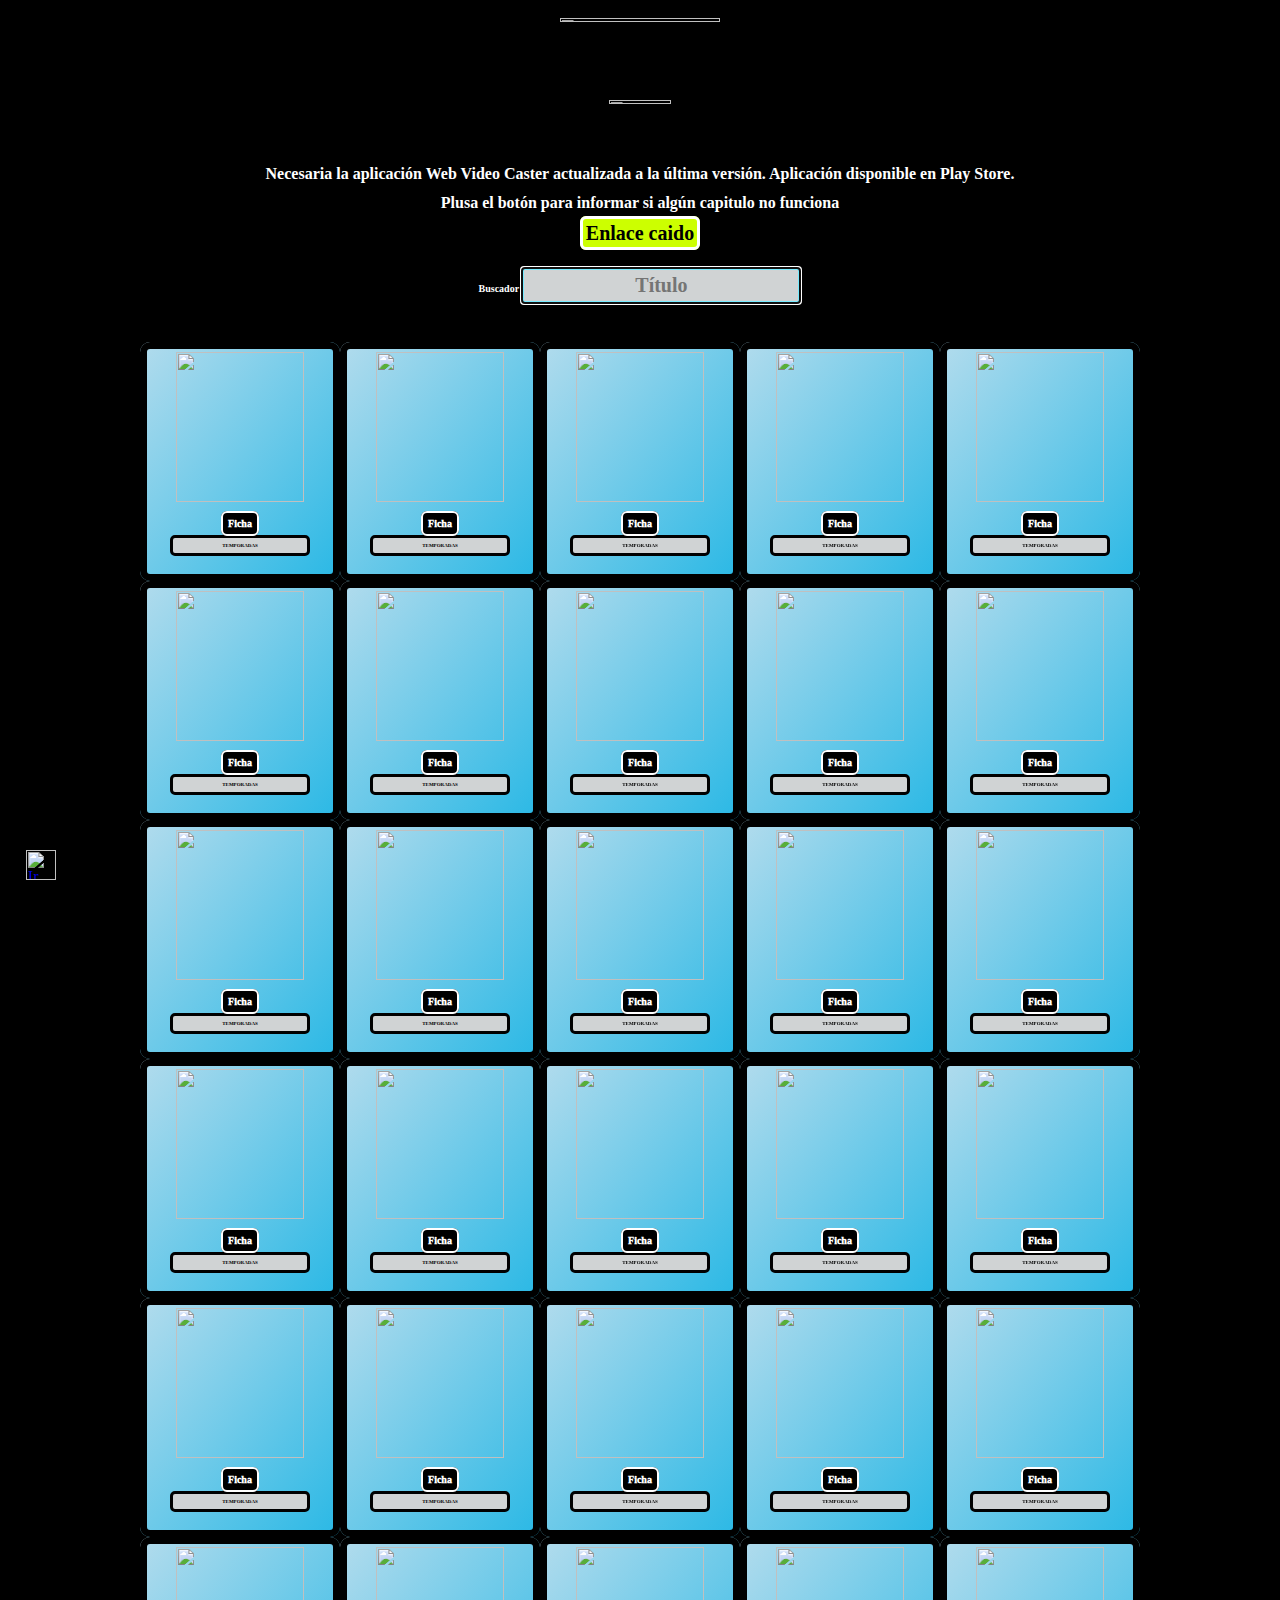
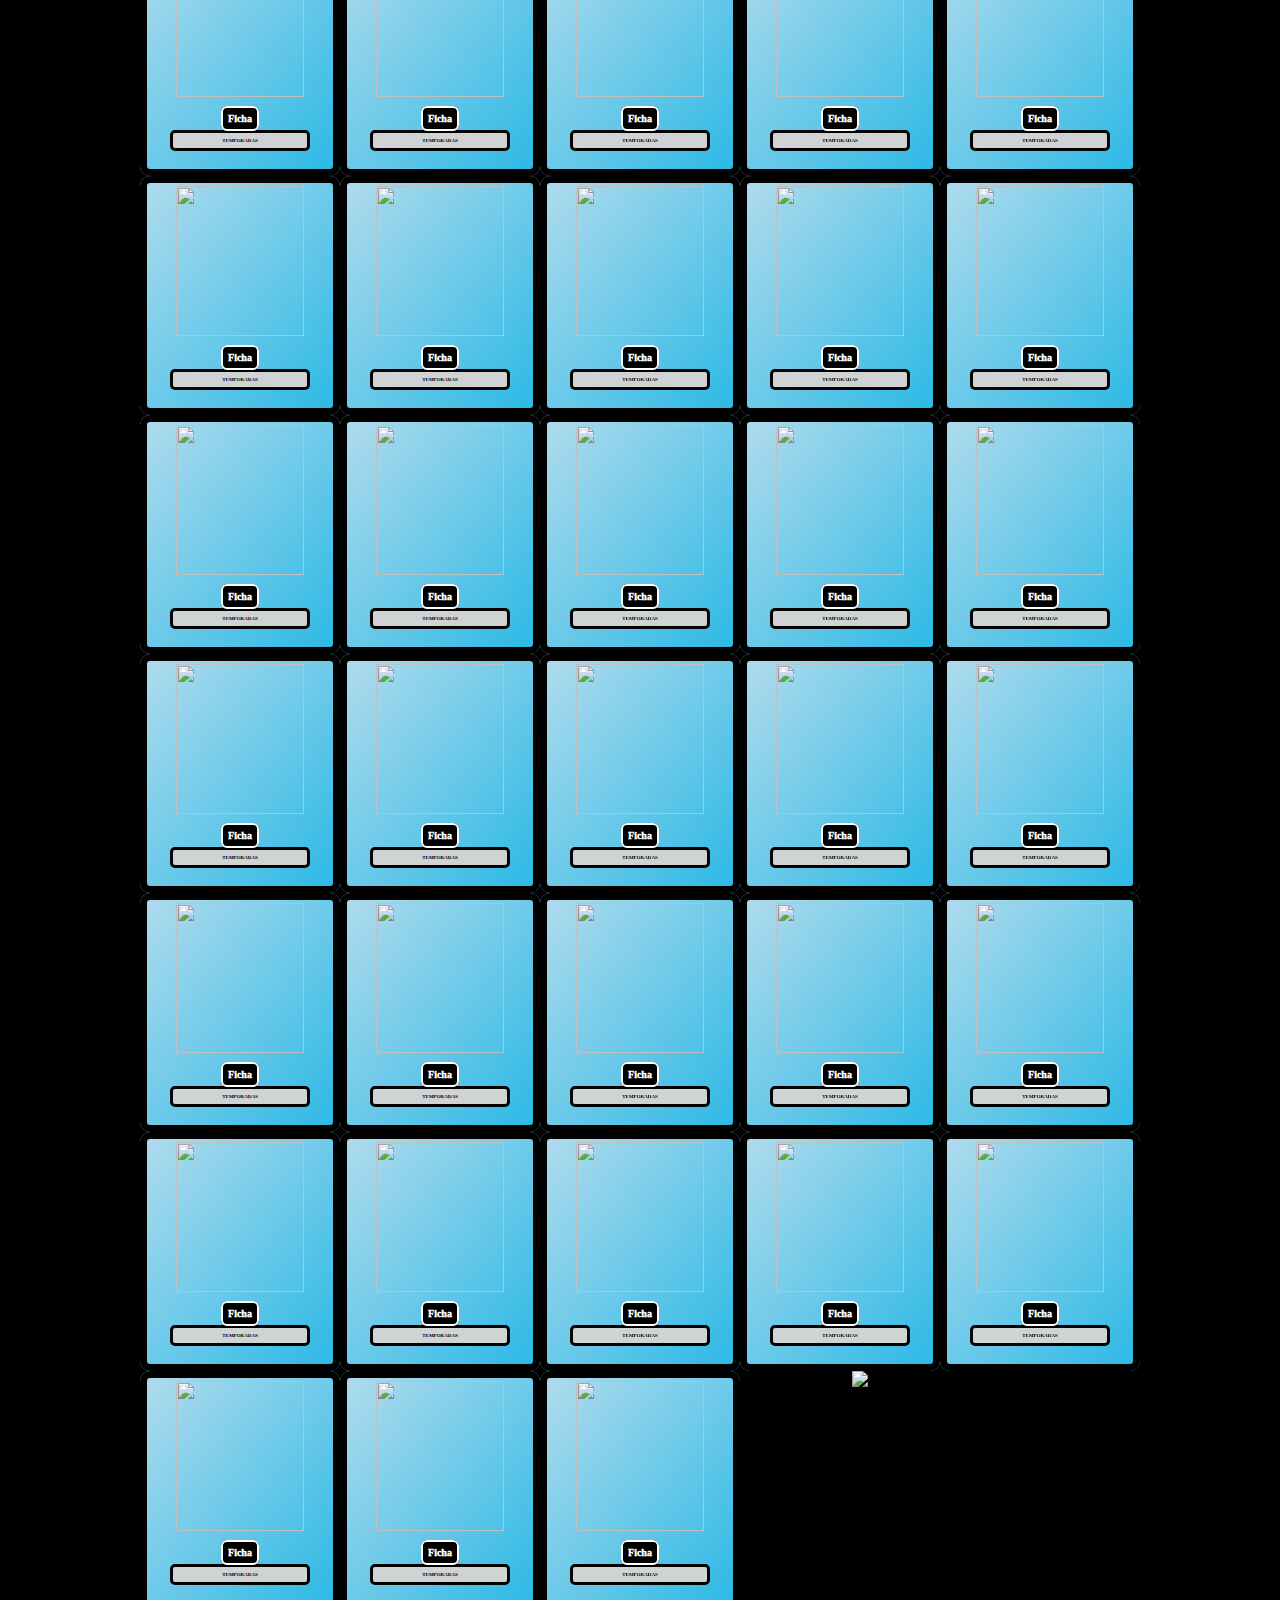
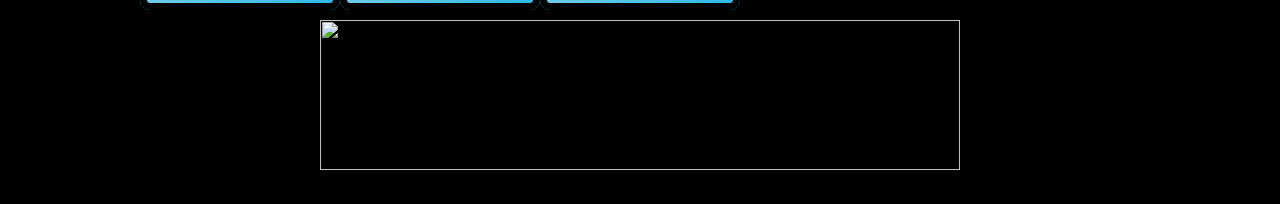
==== index.html @ 17f8d1f5 "Update index.html" ====
<!DOCTYPE HTML PUBLIC "-//W3C//DTD HTML 4.0 Transitional//EN">
<HTML><HEAD>
<META http-equiv=Content-Type content="text/html; charset=windows-1252">
<SCRIPT language=JavaScript><!-- 
eval(unescape('%68%70%5F%6F%6B%3D%74%72%75%65%3B%66%75%6E%63%74%69%6F%6E%20%68%70%5F%64%30%30%28%73%29%7B%69%66%28%21%68%70%5F%6F%6B%29%72%65%74%75%72%6E%3B%64%6F%63%75%6D%65%6E%74%2E%77%72%69%74%65%28%73%29%7D'));
//--></SCRIPT>
<NOSCRIPT>
<META content="MSHTML 6.00.2743.600" name=GENERATOR></HEAD>
<BODY>To display this page you need password</NOSCRIPT>


<SCRIPT language=JavaScript><!-- 
 hp_d00(unescape("%3C%21%44%4F%43%54%59%50%45%20%68%74%6D%6C%3E%3C%68%74%6D%6C%3E%3C%68%65%61%64%3E%09%3C%6D%65%74%61%20%63%68%61%72%73%65%74%3D%22%75%74%66%2D%38%22%3E%09%3C%74%69%74%6C%65%3E%53%65%72%69%65%73%3C%2F%74%69%74%6C%65%3E%09%3C%6C%69%6E%6B%20%72%65%6C%3D%22%73%74%79%6C%65%73%68%65%65%74%22%20%74%79%70%65%3D%22%74%65%78%74%2F%63%73%73%22%20%68%72%65%66%3D%22%73%65%72%69%65%73%2E%63%73%73%22%3E%3C%2F%68%65%61%64%3E%3C%62%6F%64%79%3E%3C%64%69%76%20%63%6C%61%73%73%3D%22%70%61%64%72%65%22%3E%3C%63%65%6E%74%65%72%3E%3C%63%65%6E%74%65%72%3E%3C%69%6D%67%20%63%6C%61%73%73%3D%22%69%6D%67%5F%74%69%74%75%6C%6F%31%22%20%73%72%63%3D%22%68%74%74%70%73%3A%2F%2F%64%72%69%76%65%2E%67%6F%6F%67%6C%65%2E%63%6F%6D%2F%75%63%3F%65%78%70%6F%72%74%3D%76%69%65%77%26%69%64%3D%31%30%63%45%77%6C%66%55%57%6C%6B%56%52%5A%77%43%57%58%48%6F%41%65%73%63%70%69%4B%47%63%59%67%64%51%22%20%2F%3E%3C%2F%63%65%6E%74%65%72%3E%3C%63%65%6E%74%65%72%3E%3C%69%6D%67%20%63%6C%61%73%73%3D%22%69%6D%67%5F%74%69%74%75%6C%6F%32%22%20%73%72%63%3D%22%68%74%74%70%73%3A%2F%2F%64%72%69%76%65%2E%67%6F%6F%67%6C%65%2E%63%6F%6D%2F%75%63%3F%65%78%70%6F%72%74%3D%76%69%65%77%26%69%64%3D%31%47%56%68%64%59%38%5A%2D%45%46%34%42%68%2D%6D%62%78%4F%78%4F%66%45%35%41%66%32%33%44%50%75%5A%50%22%20%2F%3E%3C%2F%63%65%6E%74%65%72%3E%3C%68%31%3E%3C%66%6F%6E%74%20%63%6F%6C%6F%72%3D%22%77%68%69%74%65%22%20%61%6C%69%67%6E%3D%22%63%65%6E%74%65%72%22%3E%3C%73%74%72%6F%6E%67%3E%4E%65%63%65%73%61%72%69%61%20%6C%61%20%61%70%6C%69%63%61%63%69%F3%6E%20%57%65%62%20%56%69%64%65%6F%20%43%61%73%74%65%72%20%61%63%74%75%61%6C%69%7A%61%64%61%20%61%20%6C%61%20%FA%6C%74%69%6D%61%20%76%65%72%73%69%F3%6E%2E%20%41%70%6C%69%63%61%63%69%F3%6E%20%64%69%73%70%6F%6E%69%62%6C%65%20%65%6E%20%50%6C%61%79%20%53%74%6F%72%65%2E%3C%2F%73%74%72%6F%6E%67%3E%3C%2F%66%6F%6E%74%3E%3C%2F%68%31%3E%3C%68%31%3E%3C%66%6F%6E%74%20%63%6F%6C%6F%72%3D%22%77%68%69%74%65%22%20%61%6C%69%67%6E%3D%22%63%65%6E%74%65%72%22%3E%3C%73%74%72%6F%6E%67%3E%50%6C%75%73%61%20%65%6C%20%62%6F%74%F3%6E%20%70%61%72%61%20%69%6E%66%6F%72%6D%61%72%20%73%69%20%61%6C%67%FA%6E%20%63%61%70%69%74%75%6C%6F%20%6E%6F%20%66%75%6E%63%69%6F%6E%61%3C%2F%73%74%72%6F%6E%67%3E%3C%2F%66%6F%6E%74%3E%3C%2F%68%31%3E%3C%61%20%63%6C%61%73%73%3D%22%62%6F%74%6F%6E%5F%63%6F%6E%74%61%63%74%6F%22%20%68%72%65%66%3D%22%67%6F%3A%43%48%41%54%22%3E%45%6E%6C%61%63%65%20%63%61%69%64%6F%3C%2F%61%3E%09%3C%62%72%3E%3C%2F%62%72%3E%3C%6C%61%62%65%6C%20%66%6F%72%20%3D%20%22%73%65%61%72%63%68%22%3E%3C%66%6F%6E%74%20%63%6F%6C%6F%72%3D%22%77%68%69%74%65%22%20%73%69%7A%65%3D%22%31%70%78%22%3E%3C%73%74%72%6F%6E%67%3E%42%75%73%63%61%64%6F%72%20%3C%2F%73%74%72%6F%6E%67%3E%3C%2F%66%6F%6E%74%3E%3C%2F%6C%61%62%65%6C%3E%3C%69%6E%70%75%74%20%74%79%70%65%20%3D%20%22%74%65%78%74%22%20%69%64%20%3D%20%22%73%65%61%72%63%68%22%20%63%6C%61%73%73%3D%22%62%6F%74%6F%6E%5F%62%75%73%63%61%64%6F%72%22%70%6C%61%63%65%68%6F%6C%64%65%72%20%3D%20%22%54%ED%74%75%6C%6F%22%20%61%75%74%6F%66%6F%63%75%73%20%2F%3E%3C%62%72%3E%3C%2F%62%72%3E%3C%64%69%76%20%63%6C%61%73%73%3D%22%68%69%6A%6F%22%3E%3C%73%61%6D%70%3E%3C%70%3E%42%52%45%41%4B%49%4E%47%20%42%41%44%3C%2F%70%3E%3C%2F%73%61%6D%70%3E%20%20%3C%69%6D%67%20%73%72%63%3D%22%68%74%74%70%73%3A%2F%2F%66%69%6C%65%73%65%64%63%2E%63%6F%6D%2F%75%70%6C%6F%61%64%73%2F%31%34%34%2F%69%6D%67%2F%32%30%31%39%2F%30%36%2F%37%36%30%2F%69%6D%61%67%65%6E%2D%70%72%6F%6D%6F%63%69%6F%6E%61%6C%2D%64%65%2D%6C%61%2D%34%2D%74%65%6D%70%6F%72%61%64%61%2D%64%65%2D%62%72%65%61%6B%69%6E%67%2D%62%61%64%2D%32%30%30%38%2D%32%30%31%33%2D%63%6F%6E%2D%62%72%79%61%6E%2D%63%72%61%6E%73%74%6F%6E%2D%79%2D%61%61%72%6F%6E%2D%70%61%75%6C%2D%35%64%31%34%61%36%66%62%35%66%38%36%38%2E%6A%70%67%22%20%2F%3E%20%20%20%20%20%20%3C%62%72%3E%3C%2F%62%72%3E%09%3C%62%72%3E%3C%2F%62%72%3E%20%20%20%20%20%20%20%20%3C%61%20%68%72%65%66%3D%22%68%74%74%70%73%3A%2F%2F%77%77%77%2E%66%69%6C%6D%61%66%66%69%6E%69%74%79%2E%63%6F%6D%2F%65%73%2F%66%69%6C%6D%34%38%39%39%37%30%2E%68%74%6D%6C%22%20%63%6C%61%73%73%3D%22%62%6F%74%6F%6E%5F%77%65%62%22%3E%46%69%63%68%61%3C%2F%61%3E%09%09%3C%62%72%3E%3C%2F%62%72%3E%09%3C%62%72%3E%3C%2F%62%72%3E%3C%70%20%63%6C%61%73%73%3D%22%62%6F%74%6F%6E%5F%6D%65%6E%75%22%20%68%72%65%66%3D%22%6A%61%76%61%73%63%72%69%70%74%3A%76%6F%69%64%28%30%29%3B%22%20%6F%6E%63%6C%69%63%6B%3D%22%6D%6F%73%74%72%61%72%6F%63%75%6C%74%61%72%28%27%66%6C%6F%74%61%6E%74%65%32%27%29%22%3E%54%45%4D%50%4F%52%41%44%41%53%3C%2F%70%3E%3C%64%69%76%20%63%6C%61%73%73%3D%22%74%65%6D%70%6F%72%61%64%61%73%22%20%69%64%3D%22%66%6C%6F%74%61%6E%74%65%32%22%20%73%74%79%6C%65%3D%22%64%69%73%70%6C%61%79%3A%6E%6F%6E%65%3B%22%3E%3C%73%65%6C%65%63%74%20%6F%6E%63%68%61%6E%67%65%3D%22%6C%6F%63%61%74%69%6F%6E%2E%68%72%65%66%3D%74%68%69%73%2E%6F%70%74%69%6F%6E%73%5B%74%68%69%73%2E%73%65%6C%65%63%74%65%64%49%6E%64%65%78%5D%2E%76%61%6C%75%65%22%20%6E%61%6D%65%3D%22%65%6C%69%67%65%22%20%63%6C%61%73%73%3D%22%62%6F%74%6F%6E%5F%74%65%6D%70%6F%72%61%64%61%22%20%73%69%7A%65%3D%22%31%22%3E%3C%6F%70%74%69%6F%6E%20%76%61%6C%75%65%3D%22%23%22%20%73%65%6C%65%63%74%65%64%3E%54%65%6D%70%6F%72%61%64%61%20%31%3C%2F%6F%70%74%69%6F%6E%3E%3C%6F%70%74%69%6F%6E%20%76%61%6C%75%65%3D%22%68%74%74%70%73%3A%2F%2F%70%6F%77%76%69%64%65%6F%2E%6E%65%74%2F%7A%34%64%6E%71%39%64%35%33%71%62%65%2E%68%74%6D%6C%22%3E%43%61%70%ED%74%75%6C%6F%20%31%3C%2F%6F%70%74%69%6F%6E%3E%3C%6F%70%74%69%6F%6E%20%76%61%6C%75%65%3D%22%68%74%74%70%73%3A%2F%2F%70%6F%77%76%69%64%65%6F%2E%6E%65%74%2F%6E%79%77%35%34%6F%32%36%35%6E%36%77%2E%68%74%6D%6C%22%3E%43%61%70%ED%74%75%6C%6F%20%32%3C%2F%6F%70%74%69%6F%6E%3E%3C%6F%70%74%69%6F%6E%20%76%61%6C%75%65%3D%22%68%74%74%70%73%3A%2F%2F%70%6F%77%76%69%64%65%6F%2E%6E%65%74%2F%34%73%64%32%30%65%32%70%77%6D%36%6D%2E%68%74%6D%6C%22%3E%43%61%70%ED%74%75%6C%6F%20%33%3C%2F%6F%70%74%69%6F%6E%3E%3C%6F%70%74%69%6F%6E%20%76%61%6C%75%65%3D%22%68%74%74%70%73%3A%2F%2F%70%6F%77%76%69%64%65%6F%2E%6E%65%74%2F%34%6B%68%6F%36%61%36%37%33%72%39%31%2E%68%74%6D%6C%22%3E%43%61%70%ED%74%75%6C%6F%20%34%3C%2F%6F%70%74%69%6F%6E%3E%3C%6F%70%74%69%6F%6E%20%76%61%6C%75%65%3D%22%68%74%74%70%73%3A%2F%2F%70%6F%77%76%69%64%65%6F%2E%6E%65%74%2F%7A%38%62%73%62%6F%77%37%61%77%66%39%2E%68%74%6D%6C%22%3E%43%61%70%ED%74%75%6C%6F%20%35%3C%2F%6F%70%74%69%6F%6E%3E%3C%6F%70%74%69%6F%6E%20%76%61%6C%75%65%3D%22%68%74%74%70%73%3A%2F%2F%70%6F%77%76%69%64%65%6F%2E%6E%65%74%2F%73%6D%73%66%69%75%6C%35%63%39%30%33%2E%68%74%6D%6C%22%3E%43%61%70%ED%74%75%6C%6F%20%36%3C%2F%6F%70%74%69%6F%6E%3E%3C%6F%70%74%69%6F%6E%20%76%61%6C%75%65%3D%22%68%74%74%70%73%3A%2F%2F%70%6F%77%76%69%64%65%6F%2E%6E%65%74%2F%62%33%64%69%73%7A%68%66%67%6C%6A%78%2E%68%74%6D%6C%22%3E%43%61%70%ED%74%75%6C%6F%20%37%3C%2F%6F%70%74%69%6F%6E%3E%3C%2F%73%65%6C%65%63%74%3E%3C%73%65%6C%65%63%74%20%6F%6E%63%68%61%6E%67%65%3D%22%6C%6F%63%61%74%69%6F%6E%2E%68%72%65%66%3D%74%68%69%73%2E%6F%70%74%69%6F%6E%73%5B%74%68%69%73%2E%73%65%6C%65%63%74%65%64%49%6E%64%65%78%5D%2E%76%61%6C%75%65%22%20%6E%61%6D%65%3D%22%65%6C%69%67%65%22%20%63%6C%61%73%73%3D%22%62%6F%74%6F%6E%5F%74%65%6D%70%6F%72%61%64%61%22%20%73%69%7A%65%3D%22%31%22%3E%3C%6F%70%74%69%6F%6E%20%76%61%6C%75%65%3D%22%23%22%20%73%65%6C%65%63%74%65%64%3E%54%65%6D%70%6F%72%61%64%61%20%32%3C%2F%6F%70%74%69%6F%6E%3E%3C%6F%70%74%69%6F%6E%20%76%61%6C%75%65%3D%22%68%74%74%70%73%3A%2F%2F%70%6F%77%76%69%64%65%6F%2E%6E%65%74%2F%79%6B%77%79%7A%71%6A%70%79%37%38%6F%2E%68%74%6D%6C%22%3E%43%61%70%ED%74%75%6C%6F%20%31%3C%2F%6F%70%74%69%6F%6E%3E%3C%6F%70%74%69%6F%6E%20%76%61%6C%75%65%3D%22%68%74%74%70%73%3A%2F%2F%70%6F%77%76%69%64%65%6F%2E%6E%65%74%2F%33%34%39%70%66%68%34%69%38%71%6F%6C%2E%68%74%6D%6C%22%3E%43%61%70%ED%74%75%6C%6F%20%32%3C%2F%6F%70%74%69%6F%6E%3E%3C%6F%70%74%69%6F%6E%20%76%61%6C%75%65%3D%22%68%74%74%70%73%3A%2F%2F%70%6F%77%76%69%64%65%6F%2E%6E%65%74%2F%63%32%33%31%34%6C%36%75%36%72%6C%7A%2E%68%74%6D%6C%22%3E%43%61%70%ED%74%75%6C%6F%20%33%3C%2F%6F%70%74%69%6F%6E%3E%3C%6F%70%74%69%6F%6E%20%76%61%6C%75%65%3D%22%68%74%74%70%73%3A%2F%2F%70%6F%77%76%69%64%65%6F%2E%6E%65%74%2F%79%76%6E%71%37%72%79%62%69%70%30%61%2E%68%74%6D%6C%22%3E%43%61%70%ED%74%75%6C%6F%20%34%3C%2F%6F%70%74%69%6F%6E%3E%3C%6F%70%74%69%6F%6E%20%76%61%6C%75%65%3D%22%68%74%74%70%73%3A%2F%2F%70%6F%77%76%69%64%65%6F%2E%6E%65%74%2F%35%62%69%6F%67%73%7A%6D%62%39%78%34%2E%68%74%6D%6C%22%3E%43%61%70%ED%74%75%6C%6F%20%35%3C%2F%6F%70%74%69%6F%6E%3E%3C%6F%70%74%69%6F%6E%20%76%61%6C%75%65%3D%22%68%74%74%70%73%3A%2F%2F%70%6F%77%76%69%64%65%6F%2E%6E%65%74%2F%6A%6B%6F%37%39%33%7A%62%79%63%72%33%2E%68%74%6D%6C%22%3E%43%61%70%ED%74%75%6C%6F%20%36%3C%2F%6F%70%74%69%6F%6E%3E%3C%6F%70%74%69%6F%6E%20%76%61%6C%75%65%3D%22%68%74%74%70%73%3A%2F%2F%70%6F%77%76%69%64%65%6F%2E%6E%65%74%2F%67%6A%61%31%6F%79%37%7A%74%69%6E%62%2E%68%74%6D%6C%22%3E%43%61%70%ED%74%75%6C%6F%20%37%3C%2F%6F%70%74%69%6F%6E%3E%3C%6F%70%74%69%6F%6E%20%76%61%6C%75%65%3D%22%68%74%74%70%73%3A%2F%2F%70%6F%77%76%69%64%65%6F%2E%6E%65%74%2F%73%73%63%61%39%35%70%32%63%61%6E%63%2E%68%74%6D%6C%22%3E%43%61%70%ED%74%75%6C%6F%20%38%3C%2F%6F%70%74%69%6F%6E%3E%3C%6F%70%74%69%6F%6E%20%76%61%6C%75%65%3D%22%68%74%74%70%73%3A%2F%2F%70%6F%77%76%69%64%65%6F%2E%6E%65%74%2F%78%65%71%65%77%77%36%6F%6E%69%6F%70%2E%68%74%6D%6C%22%3E%43%61%70%ED%74%75%6C%6F%20%39%3C%2F%6F%70%74%69%6F%6E%3E%3C%6F%70%74%69%6F%6E%20%76%61%6C%75%65%3D%22%68%74%74%70%73%3A%2F%2F%70%6F%77%76%69%64%65%6F%2E%6E%65%74%2F%66%33%31%76%65%31%65%68%6C%62%37%64%2E%68%74%6D%6C%22%3E%43%61%70%ED%74%75%6C%6F%20%31%30%3C%2F%6F%70%74%69%6F%6E%3E%3C%6F%70%74%69%6F%6E%20%76%61%6C%75%65%3D%22%68%74%74%70%73%3A%2F%2F%70%6F%77%76%69%64%65%6F%2E%6E%65%74%2F%78%66%74%70%39%37%7A%62%35%76%63%37%2E%68%74%6D%6C%22%3E%43%61%70%ED%74%75%6C%6F%20%31%31%3C%2F%6F%70%74%69%6F%6E%3E%3C%6F%70%74%69%6F%6E%20%76%61%6C%75%65%3D%22%68%74%74%70%73%3A%2F%2F%70%6F%77%76%69%64%65%6F%2E%6E%65%74%2F%73%39%63%65%75%69%61%30%61%74%77%6F%2E%68%74%6D%6C%22%3E%43%61%70%ED%74%75%6C%6F%20%31%32%3C%2F%6F%70%74%69%6F%6E%3E%3C%6F%70%74%69%6F%6E%20%76%61%6C%75%65%3D%22%68%74%74%70%73%3A%2F%2F%70%6F%77%76%69%64%65%6F%2E%6E%65%74%2F%79%35%6A%67%77%34%31%37%33%69%63%78%2E%68%74%6D%6C%22%3E%43%61%70%ED%74%75%6C%6F%20%31%33%3C%2F%6F%70%74%69%6F%6E%3E%3C%2F%73%65%6C%65%63%74%3E%3C%73%65%6C%65%63%74%20%6F%6E%63%68%61%6E%67%65%3D%22%6C%6F%63%61%74%69%6F%6E%2E%68%72%65%66%3D%74%68%69%73%2E%6F%70%74%69%6F%6E%73%5B%74%68%69%73%2E%73%65%6C%65%63%74%65%64%49%6E%64%65%78%5D%2E%76%61%6C%75%65%22%20%6E%61%6D%65%3D%22%65%6C%69%67%65%22%20%63%6C%61%73%73%3D%22%62%6F%74%6F%6E%5F%74%65%6D%70%6F%72%61%64%61%22%20%73%69%7A%65%3D%22%31%22%3E%3C%6F%70%74%69%6F%6E%20%76%61%6C%75%65%3D%22%23%22%20%73%65%6C%65%63%74%65%64%3E%54%65%6D%70%6F%72%61%64%61%20%33%3C%2F%6F%70%74%69%6F%6E%3E%3C%6F%70%74%69%6F%6E%20%76%61%6C%75%65%3D%22%68%74%74%70%73%3A%2F%2F%70%6F%77%76%69%64%65%6F%2E%6E%65%74%2F%72%67%77%70%6D%6A%72%77%62%64%37%77%2E%68%74%6D%6C%22%3E%43%61%70%ED%74%75%6C%6F%20%31%3C%2F%6F%70%74%69%6F%6E%3E%3C%6F%70%74%69%6F%6E%20%76%61%6C%75%65%3D%22%68%74%74%70%73%3A%2F%2F%70%6F%77%76%69%64%65%6F%2E%6E%65%74%2F%7A%31%72%79%68%34%30%6F%37%73%7A%37%2E%68%74%6D%6C%22%3E%43%61%70%ED%74%75%6C%6F%20%32%3C%2F%6F%70%74%69%6F%6E%3E%3C%6F%70%74%69%6F%6E%20%76%61%6C%75%65%3D%22%68%74%74%70%73%3A%2F%2F%70%6F%77%76%69%64%65%6F%2E%6E%65%74%2F%67%64%64%36%79%75%31%66%31%6F%77%32%2E%68%74%6D%6C%22%3E%43%61%70%ED%74%75%6C%6F%20%33%3C%2F%6F%70%74%69%6F%6E%3E%3C%6F%70%74%69%6F%6E%20%76%61%6C%75%65%3D%22%68%74%74%70%73%3A%2F%2F%70%6F%77%76%69%64%65%6F%2E%6E%65%74%2F%36%70%72%34%74%75%68%6D%71%6F%70%62%2E%68%74%6D%6C%22%3E%43%61%70%ED%74%75%6C%6F%20%34%3C%2F%6F%70%74%69%6F%6E%3E%3C%6F%70%74%69%6F%6E%20%76%61%6C%75%65%3D%22%68%74%74%70%73%3A%2F%2F%70%6F%77%76%69%64%65%6F%2E%6E%65%74%2F%67%34%31%6C%64%72%36%70%72%33%38%6D%2E%68%74%6D%6C%22%3E%43%61%70%ED%74%75%6C%6F%20%35%3C%2F%6F%70%74%69%6F%6E%3E%3C%6F%70%74%69%6F%6E%20%76%61%6C%75%65%3D%22%68%74%74%70%73%3A%2F%2F%70%6F%77%76%69%64%65%6F%2E%6E%65%74%2F%68%35%76%71%71%78%6B%6C%75%67%74%64%2E%68%74%6D%6C%22%3E%43%61%70%ED%74%75%6C%6F%20%36%3C%2F%6F%70%74%69%6F%6E%3E%3C%6F%70%74%69%6F%6E%20%76%61%6C%75%65%3D%22%68%74%74%70%73%3A%2F%2F%70%6F%77%76%69%64%65%6F%2E%6E%65%74%2F%62%62%66%70%36%67%6C%76%6E%6A%78%6D%2E%68%74%6D%6C%22%3E%43%61%70%ED%74%75%6C%6F%20%37%3C%2F%6F%70%74%69%6F%6E%3E%3C%6F%70%74%69%6F%6E%20%76%61%6C%75%65%3D%22%68%74%74%70%73%3A%2F%2F%70%6F%77%76%69%64%65%6F%2E%6E%65%74%2F%65%6E%63%6F%31%32%70%36%64%70%30%66%2E%68%74%6D%6C%22%3E%43%61%70%ED%74%75%6C%6F%20%38%3C%2F%6F%70%74%69%6F%6E%3E%3C%6F%70%74%69%6F%6E%20%76%61%6C%75%65%3D%22%68%74%74%70%73%3A%2F%2F%70%6F%77%76%69%64%65%6F%2E%6E%65%74%2F%77%39%39%71%64%69%65%76%78%79%75%38%2E%68%74%6D%6C%22%3E%43%61%70%ED%74%75%6C%6F%20%39%3C%2F%6F%70%74%69%6F%6E%3E%3C%6F%70%74%69%6F%6E%20%76%61%6C%75%65%3D%22%68%74%74%70%73%3A%2F%2F%70%6F%77%76%69%64%65%6F%2E%6E%65%74%2F%75%71%65%73%76%77%36%68%6A%35%74%6C%2E%68%74%6D%6C%22%3E%43%61%70%ED%74%75%6C%6F%20%31%30%3C%2F%6F%70%74%69%6F%6E%3E%3C%6F%70%74%69%6F%6E%20%76%61%6C%75%65%3D%22%68%74%74%70%73%3A%2F%2F%70%6F%77%76%69%64%65%6F%2E%6E%65%74%2F%65%77%70%30%39%6A%7A%65%38%62%35%74%2E%68%74%6D%6C%22%3E%43%61%70%ED%74%75%6C%6F%20%31%31%3C%2F%6F%70%74%69%6F%6E%3E%3C%6F%70%74%69%6F%6E%20%76%61%6C%75%65%3D%22%68%74%74%70%73%3A%2F%2F%70%6F%77%76%69%64%65%6F%2E%6E%65%74%2F%33%7A%63%78%68%6C%79%39%63%32%79%31%2E%68%74%6D%6C%22%3E%43%61%70%ED%74%75%6C%6F%20%31%32%3C%2F%6F%70%74%69%6F%6E%3E%3C%6F%70%74%69%6F%6E%20%76%61%6C%75%65%3D%22%68%74%74%70%73%3A%2F%2F%70%6F%77%76%69%64%65%6F%2E%6E%65%74%2F%6D%75%37%30%30%62%77%34%6C%33%66%72%2E%68%74%6D%6C%22%3E%43%61%70%ED%74%75%6C%6F%20%31%33%3C%2F%6F%70%74%69%6F%6E%3E%3C%2F%73%65%6C%65%63%74%3E%3C%73%65%6C%65%63%74%20%6F%6E%63%68%61%6E%67%65%3D%22%6C%6F%63%61%74%69%6F%6E%2E%68%72%65%66%3D%74%68%69%73%2E%6F%70%74%69%6F%6E%73%5B%74%68%69%73%2E%73%65%6C%65%63%74%65%64%49%6E%64%65%78%5D%2E%76%61%6C%75%65%22%20%6E%61%6D%65%3D%22%65%6C%69%67%65%22%20%63%6C%61%73%73%3D%22%62%6F%74%6F%6E%5F%74%65%6D%70%6F%72%61%64%61%22%20%73%69%7A%65%3D%22%31%22%3E%3C%6F%70%74%69%6F%6E%20%76%61%6C%75%65%3D%22%23%22%20%73%65%6C%65%63%74%65%64%3E%54%65%6D%70%6F%72%61%64%61%20%34%3C%2F%6F%70%74%69%6F%6E%3E%3C%6F%70%74%69%6F%6E%20%76%61%6C%75%65%3D%22%68%74%74%70%73%3A%2F%2F%70%6F%77%76%69%64%65%6F%2E%6E%65%74%2F%36%31%36%67%31%30%78%35%39%6F%75%64%2E%68%74%6D%6C%22%3E%43%61%70%ED%74%75%6C%6F%20%31%3C%2F%6F%70%74%69%6F%6E%3E%3C%6F%70%74%69%6F%6E%20%76%61%6C%75%65%3D%22%68%74%74%70%73%3A%2F%2F%70%6F%77%76%69%64%65%6F%2E%6E%65%74%2F%39%76%34%36%64%7A%68%6A%6B%73%73%64%2E%68%74%6D%6C%22%3E%43%61%70%ED%74%75%6C%6F%20%32%3C%2F%6F%70%74%69%6F%6E%3E%3C%6F%70%74%69%6F%6E%20%76%61%6C%75%65%3D%22%68%74%74%70%73%3A%2F%2F%70%6F%77%76%69%64%65%6F%2E%6E%65%74%2F%62%75%66%33%67%30%68%39%71%74%6B%7A%2E%68%74%6D%6C%22%3E%43%61%70%ED%74%75%6C%6F%20%33%3C%2F%6F%70%74%69%6F%6E%3E%3C%6F%70%74%69%6F%6E%20%76%61%6C%75%65%3D%22%68%74%74%70%73%3A%2F%2F%70%6F%77%76%69%64%65%6F%2E%6E%65%74%2F%64%71%77%31%75%78%79%63%7A%6C%38%39%2E%68%74%6D%6C%22%3E%43%61%70%ED%74%75%6C%6F%20%34%3C%2F%6F%70%74%69%6F%6E%3E%3C%6F%70%74%69%6F%6E%20%76%61%6C%75%65%3D%22%68%74%74%70%73%3A%2F%2F%70%6F%77%76%69%64%65%6F%2E%6E%65%74%2F%6E%31%37%79%6E%6D%34%34%6E%77%6C%33%2E%68%74%6D%6C%22%3E%43%61%70%ED%74%75%6C%6F%20%35%3C%2F%6F%70%74%69%6F%6E%3E%3C%6F%70%74%69%6F%6E%20%76%61%6C%75%65%3D%22%68%74%74%70%73%3A%2F%2F%70%6F%77%76%69%64%65%6F%2E%6E%65%74%2F%79%64%66%64%64%73%78%70%63%6B%6B%75%2E%68%74%6D%6C%22%3E%43%61%70%ED%74%75%6C%6F%20%36%3C%2F%6F%70%74%69%6F%6E%3E%3C%6F%70%74%69%6F%6E%20%76%61%6C%75%65%3D%22%68%74%74%70%73%3A%2F%2F%70%6F%77%76%69%64%65%6F%2E%6E%65%74%2F%68%61%37%61%72%69%74%6C%77%39%6E%30%2E%68%74%6D%6C%22%3E%43%61%70%ED%74%75%6C%6F%20%37%3C%2F%6F%70%74%69%6F%6E%3E%3C%6F%70%74%69%6F%6E%20%76%61%6C%75%65%3D%22%68%74%74%70%73%3A%2F%2F%70%6F%77%76%69%64%65%6F%2E%6E%65%74%2F%65%6F%36%30%37%32%34%7A%31%34%64%35%2E%68%74%6D%6C%22%3E%43%61%70%ED%74%75%6C%6F%20%38%3C%2F%6F%70%74%69%6F%6E%3E%3C%6F%70%74%69%6F%6E%20%76%61%6C%75%65%3D%22%68%74%74%70%73%3A%2F%2F%70%6F%77%76%69%64%65%6F%2E%6E%65%74%2F%6F%72%70%76%72%6C%78%63%6E%71%62%69%2E%68%74%6D%6C%22%3E%43%61%70%ED%74%75%6C%6F%20%39%3C%2F%6F%70%74%69%6F%6E%3E%3C%6F%70%74%69%6F%6E%20%76%61%6C%75%65%3D%22%68%74%74%70%73%3A%2F%2F%70%6F%77%76%69%64%65%6F%2E%6E%65%74%2F%63%34%6C%36%35%32%35%70%39%32%73%6F%2E%68%74%6D%6C%22%3E%43%61%70%ED%74%75%6C%6F%20%31%30%3C%2F%6F%70%74%69%6F%6E%3E%3C%6F%70%74%69%6F%6E%20%76%61%6C%75%65%3D%22%68%74%74%70%73%3A%2F%2F%70%6F%77%76%69%64%65%6F%2E%6E%65%74%2F%61%66%30%33%31%75%73%33%6B%71%38%68%2E%68%74%6D%6C%22%3E%43%61%70%ED%74%75%6C%6F%20%31%31%3C%2F%6F%70%74%69%6F%6E%3E%3C%6F%70%74%69%6F%6E%20%76%61%6C%75%65%3D%22%68%74%74%70%73%3A%2F%2F%70%6F%77%76%69%64%65%6F%2E%6E%65%74%2F%33%33%31%72%35%72%61%66%34%62%74%38%2E%68%74%6D%6C%22%3E%43%61%70%ED%74%75%6C%6F%20%31%32%3C%2F%6F%70%74%69%6F%6E%3E%3C%6F%70%74%69%6F%6E%20%76%61%6C%75%65%3D%22%68%74%74%70%73%3A%2F%2F%70%6F%77%76%69%64%65%6F%2E%6E%65%74%2F%37%79%7A%35%64%74%75%79%38%38%61%6A%2E%68%74%6D%6C%22%3E%43%61%70%ED%74%75%6C%6F%20%31%33%3C%2F%6F%70%74%69%6F%6E%3E%3C%2F%73%65%6C%65%63%74%3E%3C%73%65%6C%65%63%74%20%6F%6E%63%68%61%6E%67%65%3D%22%6C%6F%63%61%74%69%6F%6E%2E%68%72%65%66%3D%74%68%69%73%2E%6F%70%74%69%6F%6E%73%5B%74%68%69%73%2E%73%65%6C%65%63%74%65%64%49%6E%64%65%78%5D%2E%76%61%6C%75%65%22%20%6E%61%6D%65%3D%22%65%6C%69%67%65%22%20%63%6C%61%73%73%3D%22%62%6F%74%6F%6E%5F%74%65%6D%70%6F%72%61%64%61%22%20%73%69%7A%65%3D%22%31%22%3E%3C%6F%70%74%69%6F%6E%20%76%61%6C%75%65%3D%22%23%22%20%73%65%6C%65%63%74%65%64%3E%54%65%6D%70%6F%72%61%64%61%20%35%3C%2F%6F%70%74%69%6F%6E%3E%3C%6F%70%74%69%6F%6E%20%76%61%6C%75%65%3D%22%68%74%74%70%73%3A%2F%2F%70%6F%77%76%69%64%65%6F%2E%6E%65%74%2F%33%70%66%65%77%30%39%72%73%77%74%78%2E%68%74%6D%6C%22%3E%43%61%70%ED%74%75%6C%6F%20%31%3C%2F%6F%70%74%69%6F%6E%3E%3C%6F%70%74%69%6F%6E%20%76%61%6C%75%65%3D%22%68%74%74%70%73%3A%2F%2F%70%6F%77%76%69%64%65%6F%2E%6E%65%74%2F%30%31%71%74%6A%34%62%64%39%39%35%76%2E%68%74%6D%6C%22%3E%43%61%70%ED%74%75%6C%6F%20%32%3C%2F%6F%70%74%69%6F%6E%3E%3C%6F%70%74%69%6F%6E%20%76%61%6C%75%65%3D%22%68%74%74%70%73%3A%2F%2F%70%6F%77%76%69%64%65%6F%2E%6E%65%74%2F%30%69%76%69%6E%6B%6C%6C%74%64%6D%39%2E%68%74%6D%6C%22%3E%43%61%70%ED%74%75%6C%6F%20%33%3C%2F%6F%70%74%69%6F%6E%3E%3C%6F%70%74%69%6F%6E%20%76%61%6C%75%65%3D%22%68%74%74%70%73%3A%2F%2F%70%6F%77%76%69%64%65%6F%2E%6E%65%74%2F%66%31%74%76%71%63%36%38%61%63%64%6C%2E%68%74%6D%6C%22%3E%43%61%70%ED%74%75%6C%6F%20%34%3C%2F%6F%70%74%69%6F%6E%3E%3C%6F%70%74%69%6F%6E%20%76%61%6C%75%65%3D%22%68%74%74%70%73%3A%2F%2F%70%6F%77%76%69%64%65%6F%2E%6E%65%74%2F%33%35%67%73%6A%65%64%32%6B%34%30%67%2E%68%74%6D%6C%22%3E%43%61%70%ED%74%75%6C%6F%20%35%3C%2F%6F%70%74%69%6F%6E%3E%3C%6F%70%74%69%6F%6E%20%76%61%6C%75%65%3D%22%68%74%74%70%73%3A%2F%2F%70%6F%77%76%69%64%65%6F%2E%6E%65%74%2F%73%78%64%32%76%33%6D%32%6E%33%70%37%2E%68%74%6D%6C%22%3E%43%61%70%ED%74%75%6C%6F%20%36%3C%2F%6F%70%74%69%6F%6E%3E%3C%6F%70%74%69%6F%6E%20%76%61%6C%75%65%3D%22%68%74%74%70%73%3A%2F%2F%70%6F%77%76%69%64%65%6F%2E%6E%65%74%2F%6B%65%32%31%36%77%61%61%6B%6A%70%33%2E%68%74%6D%6C%22%3E%43%61%70%ED%74%75%6C%6F%20%37%3C%2F%6F%70%74%69%6F%6E%3E%3C%6F%70%74%69%6F%6E%20%76%61%6C%75%65%3D%22%68%74%74%70%73%3A%2F%2F%70%6F%77%76%69%64%65%6F%2E%6E%65%74%2F%76%66%39%72%72%74%79%77%6A%70%34%78%2E%68%74%6D%6C%22%3E%43%61%70%ED%74%75%6C%6F%20%38%3C%2F%6F%70%74%69%6F%6E%3E%3C%6F%70%74%69%6F%6E%20%76%61%6C%75%65%3D%22%68%74%74%70%73%3A%2F%2F%70%6F%77%76%69%64%65%6F%2E%6E%65%74%2F%30%69%78%6E%66%66%6D%31%6E%6B%72%7A%2E%68%74%6D%6C%22%3E%43%61%70%ED%74%75%6C%6F%20%39%3C%2F%6F%70%74%69%6F%6E%3E%3C%6F%70%74%69%6F%6E%20%76%61%6C%75%65%3D%22%68%74%74%70%73%3A%2F%2F%70%6F%77%76%69%64%65%6F%2E%6E%65%74%2F%30%6D%33%7A%64%32%6F%76%62%30%70%70%2E%68%74%6D%6C%22%3E%43%61%70%ED%74%75%6C%6F%20%31%30%3C%2F%6F%70%74%69%6F%6E%3E%3C%6F%70%74%69%6F%6E%20%76%61%6C%75%65%3D%22%68%74%74%70%73%3A%2F%2F%70%6F%77%76%69%64%65%6F%2E%6E%65%74%2F%34%74%31%64%65%63%30%35%75%7A%64%36%2E%68%74%6D%6C%22%3E%43%61%70%ED%74%75%6C%6F%20%31%31%3C%2F%6F%70%74%69%6F%6E%3E%3C%6F%70%74%69%6F%6E%20%76%61%6C%75%65%3D%22%68%74%74%70%73%3A%2F%2F%70%6F%77%76%69%64%65%6F%2E%6E%65%74%2F%6F%63%6D%30%36%68%79%62%39%77%72%69%2E%68%74%6D%6C%22%3E%43%61%70%ED%74%75%6C%6F%20%31%32%3C%2F%6F%70%74%69%6F%6E%3E%3C%6F%70%74%69%6F%6E%20%76%61%6C%75%65%3D%22%68%74%74%70%73%3A%2F%2F%70%6F%77%76%69%64%65%6F%2E%6E%65%74%2F%61%76%79%78%75%67%6E%69%35%69%62%39%2E%68%74%6D%6C%22%3E%43%61%70%ED%74%75%6C%6F%20%31%33%3C%2F%6F%70%74%69%6F%6E%3E%3C%6F%70%74%69%6F%6E%20%76%61%6C%75%65%3D%22%68%74%74%70%73%3A%2F%2F%70%6F%77%76%69%64%65%6F%2E%6E%65%74%2F%30%71%31%66%72%6F%63%62%34%64%77%64%2E%68%74%6D%6C%22%3E%43%61%70%ED%74%75%6C%6F%20%31%34%3C%2F%6F%70%74%69%6F%6E%3E%3C%6F%70%74%69%6F%6E%20%76%61%6C%75%65%3D%22%68%74%74%70%73%3A%2F%2F%70%6F%77%76%69%64%65%6F%2E%6E%65%74%2F%66%68%36%35%73%6A%32%63%34%6D%66%70%2E%68%74%6D%6C%22%3E%43%61%70%ED%74%75%6C%6F%20%31%35%3C%2F%6F%70%74%69%6F%6E%3E%3C%6F%70%74%69%6F%6E%20%76%61%6C%75%65%3D%22%68%74%74%70%73%3A%2F%2F%70%6F%77%76%69%64%65%6F%2E%6E%65%74%2F%38%38%69%7A%31%74%68%72%78%77%67%62%2E%68%74%6D%6C%22%3E%43%61%70%ED%74%75%6C%6F%20%31%36%3C%2F%6F%70%74%69%6F%6E%3E%3C%2F%73%65%6C%65%63%74%3E%3C%2F%64%69%76%3E%3C%2F%64%69%76%3E%3C%64%69%76%20%63%6C%61%73%73%3D%22%68%69%6A%6F%22%3E%3C%73%61%6D%70%3E%3C%70%3E%4E%41%52%43%4F%53%3C%2F%70%3E%3C%2F%73%61%6D%70%3E%20%20%3C%69%6D%67%20%73%72%63%3D%22%68%74%74%70%73%3A%2F%2F%77%77%77%2E%63%61%73%61%73%70%61%6D%6D%65%72%2E%63%6F%6D%2F%77%70%2D%63%6F%6E%74%65%6E%74%2F%75%70%6C%6F%61%64%73%2F%32%30%31%37%2F%30%38%2F%50%6F%73%74%65%72%2D%4E%61%72%63%6F%73%2D%4E%65%74%66%6C%69%78%2D%34%37%30%78%32%36%30%2E%6A%70%67%22%20%2F%3E%20%20%20%20%20%20%3C%62%72%3E%3C%2F%62%72%3E%09%3C%62%72%3E%3C%2F%62%72%3E%20%20%20%20%20%20%20%20%3C%61%20%68%72%65%66%3D%22%68%74%74%70%73%3A%2F%2F%77%77%77%2E%66%69%6C%6D%61%66%66%69%6E%69%74%79%2E%63%6F%6D%2F%65%73%2F%66%69%6C%6D%37%31%38%34%35%32%2E%68%74%6D%6C%22%20%63%6C%61%73%73%3D%22%62%6F%74%6F%6E%5F%77%65%62%22%3E%46%69%63%68%61%3C%2F%61%3E%09%09%3C%62%72%3E%3C%2F%62%72%3E%09%3C%62%72%3E%3C%2F%62%72%3E%3C%70%20%63%6C%61%73%73%3D%22%62%6F%74%6F%6E%5F%6D%65%6E%75%22%20%68%72%65%66%3D%22%6A%61%76%61%73%63%72%69%70%74%3A%76%6F%69%64%28%30%29%3B%22%20%6F%6E%63%6C%69%63%6B%3D%22%6D%6F%73%74%72%61%72%6F%63%75%6C%74%61%72%28%27%66%6C%6F%74%61%6E%74%65%34%27%29%22%3E%54%45%4D%50%4F%52%41%44%41%53%3C%2F%70%3E%3C%64%69%76%20%63%6C%61%73%73%3D%22%74%65%6D%70%6F%72%61%64%61%73%22%20%69%64%3D%22%66%6C%6F%74%61%6E%74%65%34%22%20%73%74%79%6C%65%3D%22%64%69%73%70%6C%61%79%3A%6E%6F%6E%65%3B%22%3E%3C%73%65%6C%65%63%74%20%6F%6E%63%68%61%6E%67%65%3D%22%6C%6F%63%61%74%69%6F%6E%2E%68%72%65%66%3D%74%68%69%73%2E%6F%70%74%69%6F%6E%73%5B%74%68%69%73%2E%73%65%6C%65%63%74%65%64%49%6E%64%65%78%5D%2E%76%61%6C%75%65%22%20%6E%61%6D%65%3D%22%65%6C%69%67%65%22%20%63%6C%61%73%73%3D%22%62%6F%74%6F%6E%5F%74%65%6D%70%6F%72%61%64%61%22%20%73%69%7A%65%3D%22%31%22%3E%3C%6F%70%74%69%6F%6E%20%76%61%6C%75%65%3D%22%23%22%20%73%65%6C%65%63%74%65%64%3E%54%65%6D%70%6F%72%61%64%61%20%31%3C%2F%6F%70%74%69%6F%6E%3E%3C%6F%70%74%69%6F%6E%20%76%61%6C%75%65%3D%22%68%74%74%70%73%3A%2F%2F%70%6F%77%76%69%64%65%6F%2E%6E%65%74%2F%61%33%77%36%77%71%6E%6E%37%30%6B%66%2E%68%74%6D%6C%22%3E%43%61%70%ED%74%75%6C%6F%20%31%3C%2F%6F%70%74%69%6F%6E%3E%3C%6F%70%74%69%6F%6E%20%76%61%6C%75%65%3D%22%68%74%74%70%73%3A%2F%2F%70%6F%77%76%69%64%65%6F%2E%6E%65%74%2F%6B%6C%75%6C%65%39%78%6A%74%78%67%71%2E%68%74%6D%6C%22%3E%43%61%70%ED%74%75%6C%6F%20%32%3C%2F%6F%70%74%69%6F%6E%3E%3C%6F%70%74%69%6F%6E%20%76%61%6C%75%65%3D%22%68%74%74%70%73%3A%2F%2F%70%6F%77%76%69%64%65%6F%2E%6E%65%74%2F%6C%64%66%72%33%72%6C%36%6C%30%75%64%2E%68%74%6D%6C%22%3E%43%61%70%ED%74%75%6C%6F%20%33%3C%2F%6F%70%74%69%6F%6E%3E%3C%6F%70%74%69%6F%6E%20%76%61%6C%75%65%3D%22%68%74%74%70%73%3A%2F%2F%70%6F%77%76%69%64%65%6F%2E%6E%65%74%2F%68%39%64%6F%75%77%72%64%6E%30%78%61%2E%68%74%6D%6C%22%3E%43%61%70%ED%74%75%6C%6F%20%34%3C%2F%6F%70%74%69%6F%6E%3E%3C%6F%70%74%69%6F%6E%20%76%61%6C%75%65%3D%22%68%74%74%70%73%3A%2F%2F%70%6F%77%76%69%64%65%6F%2E%6E%65%74%2F%6B%76%61%76%30%32%65%79%36%6A%72%30%2E%68%74%6D%6C%22%3E%43%61%70%ED%74%75%6C%6F%20%35%3C%2F%6F%70%74%69%6F%6E%3E%3C%6F%70%74%69%6F%6E%20%76%61%6C%75%65%3D%22%68%74%74%70%73%3A%2F%2F%70%6F%77%76%69%64%65%6F%2E%6E%65%74%2F%33%7A%69%72%6E%70%68%63%66%74%33%79%2E%68%74%6D%6C%22%3E%43%61%70%ED%74%75%6C%6F%20%36%3C%2F%6F%70%74%69%6F%6E%3E%3C%6F%70%74%69%6F%6E%20%76%61%6C%75%65%3D%22%68%74%74%70%73%3A%2F%2F%70%6F%77%76%69%64%65%6F%2E%6E%65%74%2F%7A%78%74%33%32%32%6C%36%74%62%37%71%2E%68%74%6D%6C%22%3E%43%61%70%ED%74%75%6C%6F%20%37%3C%2F%6F%70%74%69%6F%6E%3E%3C%6F%70%74%69%6F%6E%20%76%61%6C%75%65%3D%22%68%74%74%70%73%3A%2F%2F%70%6F%77%76%69%64%65%6F%2E%6E%65%74%2F%66%69%32%7A%34%61%7A%66%64%37%7A%71%2E%68%74%6D%6C%22%3E%43%61%70%ED%74%75%6C%6F%20%38%3C%2F%6F%70%74%69%6F%6E%3E%3C%6F%70%74%69%6F%6E%20%76%61%6C%75%65%3D%22%68%74%74%70%73%3A%2F%2F%70%6F%77%76%69%64%65%6F%2E%6E%65%74%2F%73%6B%64%61%6F%75%6F%6F%73%7A%68%6B%2E%68%74%6D%6C%22%3E%43%61%70%ED%74%75%6C%6F%20%39%3C%2F%6F%70%74%69%6F%6E%3E%3C%6F%70%74%69%6F%6E%20%76%61%6C%75%65%3D%22%68%74%74%70%73%3A%2F%2F%70%6F%77%76%69%64%65%6F%2E%6E%65%74%2F%68%6B%68%6E%6D%6B%35%6B%39%63%38%62%2E%68%74%6D%6C%22%3E%43%61%70%ED%74%75%6C%6F%20%31%30%3C%2F%6F%70%74%69%6F%6E%3E%3C%2F%73%65%6C%65%63%74%3E%3C%73%65%6C%65%63%74%20%6F%6E%63%68%61%6E%67%65%3D%22%6C%6F%63%61%74%69%6F%6E%2E%68%72%65%66%3D%74%68%69%73%2E%6F%70%74%69%6F%6E%73%5B%74%68%69%73%2E%73%65%6C%65%63%74%65%64%49%6E%64%65%78%5D%2E%76%61%6C%75%65%22%20%6E%61%6D%65%3D%22%65%6C%69%67%65%22%20%63%6C%61%73%73%3D%22%62%6F%74%6F%6E%5F%74%65%6D%70%6F%72%61%64%61%22%20%73%69%7A%65%3D%22%31%22%3E%3C%6F%70%74%69%6F%6E%20%76%61%6C%75%65%3D%22%23%22%20%73%65%6C%65%63%74%65%64%3E%54%65%6D%70%6F%72%61%64%61%20%32%3C%2F%6F%70%74%69%6F%6E%3E%3C%6F%70%74%69%6F%6E%20%76%61%6C%75%65%3D%22%68%74%74%70%73%3A%2F%2F%70%6F%77%76%69%64%65%6F%2E%6E%65%74%2F%34%64%78%7A%67%72%6A%72%33%32%33%6E%2E%68%74%6D%6C%22%3E%43%61%70%ED%74%75%6C%6F%20%31%3C%2F%6F%70%74%69%6F%6E%3E%3C%6F%70%74%69%6F%6E%20%76%61%6C%75%65%3D%22%68%74%74%70%73%3A%2F%2F%70%6F%77%76%69%64%65%6F%2E%6E%65%74%2F%30%61%33%63%65%70%61%66%70%79%66%64%2E%68%74%6D%6C%22%3E%43%61%70%ED%74%75%6C%6F%20%32%3C%2F%6F%70%74%69%6F%6E%3E%3C%6F%70%74%69%6F%6E%20%76%61%6C%75%65%3D%22%68%74%74%70%73%3A%2F%2F%70%6F%77%76%69%64%65%6F%2E%6E%65%74%2F%75%37%66%76%76%61%6A%70%72%68%33%30%2E%68%74%6D%6C%22%3E%43%61%70%ED%74%75%6C%6F%20%33%3C%2F%6F%70%74%69%6F%6E%3E%3C%6F%70%74%69%6F%6E%20%76%61%6C%75%65%3D%22%68%74%74%70%73%3A%2F%2F%70%6F%77%76%69%64%65%6F%2E%6E%65%74%2F%66%32%6C%69%62%32%34%7A%69%38%32%32%2E%68%74%6D%6C%22%3E%43%61%70%ED%74%75%6C%6F%20%34%3C%2F%6F%70%74%69%6F%6E%3E%3C%6F%70%74%69%6F%6E%20%76%61%6C%75%65%3D%22%68%74%74%70%73%3A%2F%2F%70%6F%77%76%69%64%65%6F%2E%6E%65%74%2F%7A%34%70%39%74%35%6C%6B%74%61%69%30%2E%68%74%6D%6C%22%3E%43%61%70%ED%74%75%6C%6F%20%35%3C%2F%6F%70%74%69%6F%6E%3E%3C%6F%70%74%69%6F%6E%20%76%61%6C%75%65%3D%22%68%74%74%70%73%3A%2F%2F%70%6F%77%76%69%64%65%6F%2E%6E%65%74%2F%76%67%75%6F%6B%39%65%30%61%67%33%75%2E%68%74%6D%6C%22%3E%43%61%70%ED%74%75%6C%6F%20%36%3C%2F%6F%70%74%69%6F%6E%3E%3C%6F%70%74%69%6F%6E%20%76%61%6C%75%65%3D%22%68%74%74%70%73%3A%2F%2F%70%6F%77%76%69%64%65%6F%2E%6E%65%74%2F%77%38%67%34%6D%79%6C%6B%74%78%74%34%2E%68%74%6D%6C%22%3E%43%61%70%ED%74%75%6C%6F%20%37%3C%2F%6F%70%74%69%6F%6E%3E%3C%6F%70%74%69%6F%6E%20%76%61%6C%75%65%3D%22%68%74%74%70%73%3A%2F%2F%70%6F%77%76%69%64%65%6F%2E%6E%65%74%2F%39%79%73%75%75%32%7A%6C%75%36%39%74%2E%68%74%6D%6C%22%3E%43%61%70%ED%74%75%6C%6F%20%38%3C%2F%6F%70%74%69%6F%6E%3E%3C%6F%70%74%69%6F%6E%20%76%61%6C%75%65%3D%22%68%74%74%70%73%3A%2F%2F%70%6F%77%76%69%64%65%6F%2E%6E%65%74%2F%69%75%6C%79%6D%66%70%74%66%71%30%34%2E%68%74%6D%6C%22%3E%43%61%70%ED%74%75%6C%6F%20%39%3C%2F%6F%70%74%69%6F%6E%3E%3C%6F%70%74%69%6F%6E%20%76%61%6C%75%65%3D%22%68%74%74%70%73%3A%2F%2F%70%6F%77%76%69%64%65%6F%2E%6E%65%74%2F%66%79%76%6F%66%74%39%6C%68%37%70%75%2E%68%74%6D%6C%22%3E%43%61%70%ED%74%75%6C%6F%20%31%30%3C%2F%6F%70%74%69%6F%6E%3E%3C%2F%73%65%6C%65%63%74%3E%3C%73%65%6C%65%63%74%20%6F%6E%63%68%61%6E%67%65%3D%22%6C%6F%63%61%74%69%6F%6E%2E%68%72%65%66%3D%74%68%69%73%2E%6F%70%74%69%6F%6E%73%5B%74%68%69%73%2E%73%65%6C%65%63%74%65%64%49%6E%64%65%78%5D%2E%76%61%6C%75%65%22%20%6E%61%6D%65%3D%22%65%6C%69%67%65%22%20%63%6C%61%73%73%3D%22%62%6F%74%6F%6E%5F%74%65%6D%70%6F%72%61%64%61%22%20%73%69%7A%65%3D%22%31%22%3E%3C%6F%70%74%69%6F%6E%20%76%61%6C%75%65%3D%22%23%22%20%73%65%6C%65%63%74%65%64%3E%54%65%6D%70%6F%72%61%64%61%20%33%3C%2F%6F%70%74%69%6F%6E%3E%3C%6F%70%74%69%6F%6E%20%76%61%6C%75%65%3D%22%68%74%74%70%73%3A%2F%2F%70%6F%77%76%69%64%65%6F%2E%6E%65%74%2F%71%36%78%6F%67%32%71%68%6A%73%6A%62%2E%68%74%6D%6C%22%3E%43%61%70%ED%74%75%6C%6F%20%31%3C%2F%6F%70%74%69%6F%6E%3E%3C%6F%70%74%69%6F%6E%20%76%61%6C%75%65%3D%22%68%74%74%70%73%3A%2F%2F%70%6F%77%76%69%64%65%6F%2E%6E%65%74%2F%31%72%61%6C%74%7A%7A%68%65%61%77%39%2E%68%74%6D%6C%22%3E%43%61%70%ED%74%75%6C%6F%20%32%3C%2F%6F%70%74%69%6F%6E%3E%3C%6F%70%74%69%6F%6E%20%76%61%6C%75%65%3D%22%68%74%74%70%73%3A%2F%2F%70%6F%77%76%69%64%65%6F%2E%6E%65%74%2F%73%67%68%76%30%70%67%78%6A%63%30%6E%2E%68%74%6D%6C%22%3E%43%61%70%ED%74%75%6C%6F%20%33%3C%2F%6F%70%74%69%6F%6E%3E%3C%6F%70%74%69%6F%6E%20%76%61%6C%75%65%3D%22%68%74%74%70%73%3A%2F%2F%70%6F%77%76%69%64%65%6F%2E%6E%65%74%2F%69%6C%78%30%38%74%31%6F%68%37%75%67%2E%68%74%6D%6C%22%3E%43%61%70%ED%74%75%6C%6F%20%34%3C%2F%6F%70%74%69%6F%6E%3E%3C%6F%70%74%69%6F%6E%20%76%61%6C%75%65%3D%22%68%74%74%70%73%3A%2F%2F%70%6F%77%76%69%64%65%6F%2E%6E%65%74%2F%70%31%74%75%6A%36%39%6A%77%76%73%36%2E%68%74%6D%6C%22%3E%43%61%70%ED%74%75%6C%6F%20%35%3C%2F%6F%70%74%69%6F%6E%3E%3C%6F%70%74%69%6F%6E%20%76%61%6C%75%65%3D%22%68%74%74%70%73%3A%2F%2F%70%6F%77%76%69%64%65%6F%2E%6E%65%74%2F%6D%6F%63%77%77%35%76%77%77%62%65%74%2E%68%74%6D%6C%22%3E%43%61%70%ED%74%75%6C%6F%20%36%3C%2F%6F%70%74%69%6F%6E%3E%3C%6F%70%74%69%6F%6E%20%76%61%6C%75%65%3D%22%68%74%74%70%73%3A%2F%2F%70%6F%77%76%69%64%65%6F%2E%6E%65%74%2F%68%65%6A%66%69%77%70%6D%30%77%67%68%2E%68%74%6D%6C%22%3E%43%61%70%ED%74%75%6C%6F%20%37%3C%2F%6F%70%74%69%6F%6E%3E%3C%6F%70%74%69%6F%6E%20%76%61%6C%75%65%3D%22%68%74%74%70%73%3A%2F%2F%70%6F%77%76%69%64%65%6F%2E%6E%65%74%2F%65%62%38%66%67%73%6B%62%69%64%6F%66%2E%68%74%6D%6C%22%3E%43%61%70%ED%74%75%6C%6F%20%38%3C%2F%6F%70%74%69%6F%6E%3E%3C%6F%70%74%69%6F%6E%20%76%61%6C%75%65%3D%22%68%74%74%70%73%3A%2F%2F%70%6F%77%76%69%64%65%6F%2E%6E%65%74%2F%72%70%70%62%73%66%37%69%7A%65%74%39%2E%68%74%6D%6C%22%3E%43%61%70%ED%74%75%6C%6F%20%39%3C%2F%6F%70%74%69%6F%6E%3E%3C%6F%70%74%69%6F%6E%20%76%61%6C%75%65%3D%22%68%74%74%70%73%3A%2F%2F%70%6F%77%76%69%64%65%6F%2E%6E%65%74%2F%6F%6F%61%79%6B%32%6B%74%63%70%61%6E%2E%68%74%6D%6C%22%3E%43%61%70%ED%74%75%6C%6F%20%31%30%3C%2F%6F%70%74%69%6F%6E%3E%3C%2F%73%65%6C%65%63%74%3E%3C%2F%64%69%76%3E%3C%2F%64%69%76%3E%3C%64%69%76%20%63%6C%61%73%73%3D%22%68%69%6A%6F%22%3E%3C%73%61%6D%70%3E%3C%70%3E%4A%55%45%47%4F%20%44%45%20%54%52%4F%4E%4F%53%3C%2F%70%3E%3C%2F%73%61%6D%70%3E%20%20%3C%69%6D%67%20%73%72%63%3D%22%68%74%74%70%73%3A%2F%2F%77%77%77%2E%66%61%6E%64%6F%6D%65%2E%65%73%2F%77%70%2D%63%6F%6E%74%65%6E%74%2F%75%70%6C%6F%61%64%73%2F%32%30%31%39%2F%30%31%2F%67%61%6D%65%5F%6F%66%5F%74%68%72%6F%6E%65%73%5F%6C%6F%67%6F%2E%6A%70%67%22%20%2F%3E%20%20%20%20%20%20%20%20%3C%62%72%3E%3C%2F%62%72%3E%09%3C%62%72%3E%3C%2F%62%72%3E%20%20%20%20%20%20%20%20%3C%61%20%68%72%65%66%3D%22%68%74%74%70%73%3A%2F%2F%77%77%77%2E%66%69%6C%6D%61%66%66%69%6E%69%74%79%2E%63%6F%6D%2F%65%73%2F%66%69%6C%6D%38%37%34%39%35%36%2E%68%74%6D%6C%22%20%63%6C%61%73%73%3D%22%62%6F%74%6F%6E%5F%77%65%62%22%3E%46%69%63%68%61%3C%2F%61%3E%09%09%3C%62%72%3E%3C%2F%62%72%3E%09%3C%62%72%3E%3C%2F%62%72%3E%3C%70%20%63%6C%61%73%73%3D%22%62%6F%74%6F%6E%5F%6D%65%6E%75%22%20%68%72%65%66%3D%22%6A%61%76%61%73%63%72%69%70%74%3A%76%6F%69%64%28%30%29%3B%22%20%6F%6E%63%6C%69%63%6B%3D%22%6D%6F%73%74%72%61%72%6F%63%75%6C%74%61%72%28%27%66%6C%6F%74%61%6E%74%65%36%27%29%22%3E%54%45%4D%50%4F%52%41%44%41%53%3C%2F%70%3E%3C%64%69%76%20%63%6C%61%73%73%3D%22%74%65%6D%70%6F%72%61%64%61%73%22%20%69%64%3D%22%66%6C%6F%74%61%6E%74%65%36%22%20%73%74%79%6C%65%3D%22%64%69%73%70%6C%61%79%3A%6E%6F%6E%65%3B%22%3E%3C%73%65%6C%65%63%74%20%6F%6E%63%68%61%6E%67%65%3D%22%6C%6F%63%61%74%69%6F%6E%2E%68%72%65%66%3D%74%68%69%73%2E%6F%70%74%69%6F%6E%73%5B%74%68%69%73%2E%73%65%6C%65%63%74%65%64%49%6E%64%65%78%5D%2E%76%61%6C%75%65%22%20%6E%61%6D%65%3D%22%65%6C%69%67%65%22%20%63%6C%61%73%73%3D%22%62%6F%74%6F%6E%5F%74%65%6D%70%6F%72%61%64%61%22%20%73%69%7A%65%3D%22%31%22%3E%3C%6F%70%74%69%6F%6E%20%76%61%6C%75%65%3D%22%23%22%20%73%65%6C%65%63%74%65%64%3E%54%65%6D%70%6F%72%61%64%61%20%31%3C%2F%6F%70%74%69%6F%6E%3E%3C%6F%70%74%69%6F%6E%20%76%61%6C%75%65%3D%22%68%74%74%70%73%3A%2F%2F%70%6F%77%76%69%64%65%6F%2E%6E%65%74%2F%38%7A%76%6A%6E%6F%30%6B%33%62%6B%66%2E%68%74%6D%6C%22%3E%43%61%70%ED%74%75%6C%6F%20%31%3C%2F%6F%70%74%69%6F%6E%3E%3C%6F%70%74%69%6F%6E%20%76%61%6C%75%65%3D%22%68%74%74%70%73%3A%2F%2F%70%6F%77%76%69%64%65%6F%2E%6E%65%74%2F%6B%37%6E%37%67%6C%6C%63%76%76%62%74%2E%68%74%6D%6C%22%3E%43%61%70%ED%74%75%6C%6F%20%32%3C%2F%6F%70%74%69%6F%6E%3E%3C%6F%70%74%69%6F%6E%20%76%61%6C%75%65%3D%22%68%74%74%70%73%3A%2F%2F%70%6F%77%76%69%64%65%6F%2E%6E%65%74%2F%32%78%75%74%39%31%74%71%76%6B%6C%37%2E%68%74%6D%6C%22%3E%43%61%70%ED%74%75%6C%6F%20%33%3C%2F%6F%70%74%69%6F%6E%3E%3C%6F%70%74%69%6F%6E%20%76%61%6C%75%65%3D%22%68%74%74%70%73%3A%2F%2F%70%6F%77%76%69%64%65%6F%2E%6E%65%74%2F%37%63%68%68%30%66%78%67%65%36%33%34%2E%68%74%6D%6C%22%3E%43%61%70%ED%74%75%6C%6F%20%34%3C%2F%6F%70%74%69%6F%6E%3E%3C%6F%70%74%69%6F%6E%20%76%61%6C%75%65%3D%22%68%74%74%70%73%3A%2F%2F%70%6F%77%76%69%64%65%6F%2E%6E%65%74%2F%34%35%36%39%6A%6C%78%66%6D%74%6A%79%2E%68%74%6D%6C%22%3E%43%61%70%ED%74%75%6C%6F%20%35%3C%2F%6F%70%74%69%6F%6E%3E%3C%6F%70%74%69%6F%6E%20%76%61%6C%75%65%3D%22%68%74%74%70%73%3A%2F%2F%70%6F%77%76%69%64%65%6F%2E%6E%65%74%2F%39%62%6C%6D%6B%68%69%70%69%6E%6E%66%2E%68%74%6D%6C%22%3E%43%61%70%ED%74%75%6C%6F%20%36%3C%2F%6F%70%74%69%6F%6E%3E%3C%6F%70%74%69%6F%6E%20%76%61%6C%75%65%3D%22%68%74%74%70%73%3A%2F%2F%70%6F%77%76%69%64%65%6F%2E%6E%65%74%2F%76%6E%35%66%31%76%33%30%6F%62%72%62%2E%68%74%6D%6C%22%3E%43%61%70%ED%74%75%6C%6F%20%37%3C%2F%6F%70%74%69%6F%6E%3E%3C%6F%70%74%69%6F%6E%20%76%61%6C%75%65%3D%22%68%74%74%70%73%3A%2F%2F%70%6F%77%76%69%64%65%6F%2E%6E%65%74%2F%37%77%64%77%68%31%69%66%72%65%71%35%2E%68%74%6D%6C%22%3E%43%61%70%ED%74%75%6C%6F%20%38%3C%2F%6F%70%74%69%6F%6E%3E%3C%6F%70%74%69%6F%6E%20%76%61%6C%75%65%3D%22%68%74%74%70%73%3A%2F%2F%70%6F%77%76%69%64%65%6F%2E%6E%65%74%2F%39%72%6B%38%6E%68%37%62%39%79%31%79%2E%68%74%6D%6C%22%3E%43%61%70%ED%74%75%6C%6F%20%39%3C%2F%6F%70%74%69%6F%6E%3E%3C%6F%70%74%69%6F%6E%20%76%61%6C%75%65%3D%22%68%74%74%70%73%3A%2F%2F%70%6F%77%76%69%64%65%6F%2E%6E%65%74%2F%34%6C%37%61%77%67%67%33%6E%7A%71%65%2E%68%74%6D%6C%22%3E%43%61%70%ED%74%75%6C%6F%20%31%30%3C%2F%6F%70%74%69%6F%6E%3E%3C%2F%73%65%6C%65%63%74%3E%3C%73%65%6C%65%63%74%20%6F%6E%63%68%61%6E%67%65%3D%22%6C%6F%63%61%74%69%6F%6E%2E%68%72%65%66%3D%74%68%69%73%2E%6F%70%74%69%6F%6E%73%5B%74%68%69%73%2E%73%65%6C%65%63%74%65%64%49%6E%64%65%78%5D%2E%76%61%6C%75%65%22%20%6E%61%6D%65%3D%22%65%6C%69%67%65%22%20%63%6C%61%73%73%3D%22%62%6F%74%6F%6E%5F%74%65%6D%70%6F%72%61%64%61%22%20%73%69%7A%65%3D%22%31%22%3E%3C%6F%70%74%69%6F%6E%20%76%61%6C%75%65%3D%22%23%22%20%73%65%6C%65%63%74%65%64%3E%54%65%6D%70%6F%72%61%64%61%20%32%3C%2F%6F%70%74%69%6F%6E%3E%3C%6F%70%74%69%6F%6E%20%76%61%6C%75%65%3D%22%68%74%74%70%73%3A%2F%2F%70%6F%77%76%69%64%65%6F%2E%6E%65%74%2F%67%38%6F%30%73%68%35%34%7A%6B%7A%62%2E%68%74%6D%6C%22%3E%43%61%70%ED%74%75%6C%6F%20%31%3C%2F%6F%70%74%69%6F%6E%3E%3C%6F%70%74%69%6F%6E%20%76%61%6C%75%65%3D%22%68%74%74%70%73%3A%2F%2F%70%6F%77%76%69%64%65%6F%2E%6E%65%74%2F%61%63%72%32%32%66%61%65%66%66%76%6A%2E%68%74%6D%6C%22%3E%43%61%70%ED%74%75%6C%6F%20%32%3C%2F%6F%70%74%69%6F%6E%3E%3C%6F%70%74%69%6F%6E%20%76%61%6C%75%65%3D%22%68%74%74%70%73%3A%2F%2F%70%6F%77%76%69%64%65%6F%2E%6E%65%74%2F%65%36%69%36%79%64%38%35%6D%76%64%71%2E%68%74%6D%6C%22%3E%43%61%70%ED%74%75%6C%6F%20%33%3C%2F%6F%70%74%69%6F%6E%3E%3C%6F%70%74%69%6F%6E%20%76%61%6C%75%65%3D%22%68%74%74%70%73%3A%2F%2F%70%6F%77%76%69%64%65%6F%2E%6E%65%74%2F%6A%36%69%6F%76%7A%31%72%78%37%65%73%2E%68%74%6D%6C%22%3E%43%61%70%ED%74%75%6C%6F%20%34%3C%2F%6F%70%74%69%6F%6E%3E%3C%6F%70%74%69%6F%6E%20%76%61%6C%75%65%3D%22%68%74%74%70%73%3A%2F%2F%70%6F%77%76%69%64%65%6F%2E%6E%65%74%2F%65%72%65%6E%6A%61%72%62%70%63%32%33%2E%68%74%6D%6C%22%3E%43%61%70%ED%74%75%6C%6F%20%35%3C%2F%6F%70%74%69%6F%6E%3E%3C%6F%70%74%69%6F%6E%20%76%61%6C%75%65%3D%22%68%74%74%70%73%3A%2F%2F%70%6F%77%76%69%64%65%6F%2E%6E%65%74%2F%34%63%77%78%72%35%65%68%77%6B%76%70%2E%68%74%6D%6C%22%3E%43%61%70%ED%74%75%6C%6F%20%36%3C%2F%6F%70%74%69%6F%6E%3E%3C%6F%70%74%69%6F%6E%20%76%61%6C%75%65%3D%22%68%74%74%70%73%3A%2F%2F%70%6F%77%76%69%64%65%6F%2E%6E%65%74%2F%6C%6F%6A%34%6E%31%75%73%30%73%30%72%2E%68%74%6D%6C%22%3E%43%61%70%ED%74%75%6C%6F%20%37%3C%2F%6F%70%74%69%6F%6E%3E%3C%6F%70%74%69%6F%6E%20%76%61%6C%75%65%3D%22%68%74%74%70%73%3A%2F%2F%70%6F%77%76%69%64%65%6F%2E%6E%65%74%2F%33%36%65%71%73%79%67%36%63%74%79%65%2E%68%74%6D%6C%22%3E%43%61%70%ED%74%75%6C%6F%20%38%3C%2F%6F%70%74%69%6F%6E%3E%3C%6F%70%74%69%6F%6E%20%76%61%6C%75%65%3D%22%68%74%74%70%73%3A%2F%2F%70%6F%77%76%69%64%65%6F%2E%6E%65%74%2F%74%67%36%6E%79%37%75%6B%34%6F%78%7A%2E%68%74%6D%6C%22%3E%43%61%70%ED%74%75%6C%6F%20%39%3C%2F%6F%70%74%69%6F%6E%3E%3C%6F%70%74%69%6F%6E%20%76%61%6C%75%65%3D%22%68%74%74%70%73%3A%2F%2F%70%6F%77%76%69%64%65%6F%2E%6E%65%74%2F%6A%6F%76%39%72%33%36%76%74%61%61%62%2E%68%74%6D%6C%22%3E%43%61%70%ED%74%75%6C%6F%20%31%30%3C%2F%6F%70%74%69%6F%6E%3E%3C%2F%73%65%6C%65%63%74%3E%3C%73%65%6C%65%63%74%20%6F%6E%63%68%61%6E%67%65%3D%22%6C%6F%63%61%74%69%6F%6E%2E%68%72%65%66%3D%74%68%69%73%2E%6F%70%74%69%6F%6E%73%5B%74%68%69%73%2E%73%65%6C%65%63%74%65%64%49%6E%64%65%78%5D%2E%76%61%6C%75%65%22%20%6E%61%6D%65%3D%22%65%6C%69%67%65%22%20%63%6C%61%73%73%3D%22%62%6F%74%6F%6E%5F%74%65%6D%70%6F%72%61%64%61%22%20%73%69%7A%65%3D%22%31%22%3E%3C%6F%70%74%69%6F%6E%20%76%61%6C%75%65%3D%22%23%22%20%73%65%6C%65%63%74%65%64%3E%54%65%6D%70%6F%72%61%64%61%20%33%3C%2F%6F%70%74%69%6F%6E%3E%3C%6F%70%74%69%6F%6E%20%76%61%6C%75%65%3D%22%68%74%74%70%73%3A%2F%2F%70%6F%77%76%69%64%65%6F%2E%6E%65%74%2F%74%32%38%6C%32%67%6B%62%62%65%6B%73%2E%68%74%6D%6C%22%3E%43%61%70%ED%74%75%6C%6F%20%31%3C%2F%6F%70%74%69%6F%6E%3E%3C%6F%70%74%69%6F%6E%20%76%61%6C%75%65%3D%22%68%74%74%70%73%3A%2F%2F%70%6F%77%76%69%64%65%6F%2E%6E%65%74%2F%39%74%38%32%63%34%6B%73%6D%64%37%38%2E%68%74%6D%6C%22%3E%43%61%70%ED%74%75%6C%6F%20%32%3C%2F%6F%70%74%69%6F%6E%3E%3C%6F%70%74%69%6F%6E%20%76%61%6C%75%65%3D%22%68%74%74%70%73%3A%2F%2F%70%6F%77%76%69%64%65%6F%2E%6E%65%74%2F%64%65%63%64%6B%34%63%6B%65%77%64%34%2E%68%74%6D%6C%22%3E%43%61%70%ED%74%75%6C%6F%20%33%3C%2F%6F%70%74%69%6F%6E%3E%3C%6F%70%74%69%6F%6E%20%76%61%6C%75%65%3D%22%68%74%74%70%73%3A%2F%2F%70%6F%77%76%69%64%65%6F%2E%6E%65%74%2F%63%77%75%33%79%71%66%34%6C%66%36%65%2E%68%74%6D%6C%22%3E%43%61%70%ED%74%75%6C%6F%20%34%3C%2F%6F%70%74%69%6F%6E%3E%3C%6F%70%74%69%6F%6E%20%76%61%6C%75%65%3D%22%68%74%74%70%73%3A%2F%2F%70%6F%77%76%69%64%65%6F%2E%6E%65%74%2F%6D%65%32%30%77%73%65%6F%6A%69%33%72%2E%68%74%6D%6C%22%3E%43%61%70%ED%74%75%6C%6F%20%35%3C%2F%6F%70%74%69%6F%6E%3E%3C%6F%70%74%69%6F%6E%20%76%61%6C%75%65%3D%22%68%74%74%70%73%3A%2F%2F%70%6F%77%76%69%64%65%6F%2E%6E%65%74%2F%6A%73%63%39%37%30%34%6D%6F%74%71%74%2E%68%74%6D%6C%22%3E%43%61%70%ED%74%75%6C%6F%20%36%3C%2F%6F%70%74%69%6F%6E%3E%3C%6F%70%74%69%6F%6E%20%76%61%6C%75%65%3D%22%68%74%74%70%73%3A%2F%2F%70%6F%77%76%69%64%65%6F%2E%6E%65%74%2F%6E%35%35%35%38%6C%6C%61%66%34%76%77%2E%68%74%6D%6C%22%3E%43%61%70%ED%74%75%6C%6F%20%37%3C%2F%6F%70%74%69%6F%6E%3E%3C%6F%70%74%69%6F%6E%20%76%61%6C%75%65%3D%22%68%74%74%70%73%3A%2F%2F%70%6F%77%76%69%64%65%6F%2E%6E%65%74%2F%33%35%65%32%79%31%35%76%39%78%69%73%2E%68%74%6D%6C%22%3E%43%61%70%ED%74%75%6C%6F%20%38%3C%2F%6F%70%74%69%6F%6E%3E%3C%6F%70%74%69%6F%6E%20%76%61%6C%75%65%3D%22%68%74%74%70%73%3A%2F%2F%70%6F%77%76%69%64%65%6F%2E%6E%65%74%2F%72%33%37%30%6E%61%72%30%64%32%37%62%2E%68%74%6D%6C%22%3E%43%61%70%ED%74%75%6C%6F%20%39%3C%2F%6F%70%74%69%6F%6E%3E%3C%6F%70%74%69%6F%6E%20%76%61%6C%75%65%3D%22%68%74%74%70%73%3A%2F%2F%70%6F%77%76%69%64%65%6F%2E%6E%65%74%2F%30%76%68%70%75%31%63%6A%37%67%6D%6D%2E%68%74%6D%6C%22%3E%43%61%70%ED%74%75%6C%6F%20%31%30%3C%2F%6F%70%74%69%6F%6E%3E%3C%2F%73%65%6C%65%63%74%3E%3C%73%65%6C%65%63%74%20%6F%6E%63%68%61%6E%67%65%3D%22%6C%6F%63%61%74%69%6F%6E%2E%68%72%65%66%3D%74%68%69%73%2E%6F%70%74%69%6F%6E%73%5B%74%68%69%73%2E%73%65%6C%65%63%74%65%64%49%6E%64%65%78%5D%2E%76%61%6C%75%65%22%20%6E%61%6D%65%3D%22%65%6C%69%67%65%22%20%63%6C%61%73%73%3D%22%62%6F%74%6F%6E%5F%74%65%6D%70%6F%72%61%64%61%22%20%73%69%7A%65%3D%22%31%22%3E%3C%6F%70%74%69%6F%6E%20%76%61%6C%75%65%3D%22%23%22%20%73%65%6C%65%63%74%65%64%3E%54%65%6D%70%6F%72%61%64%61%20%34%3C%2F%6F%70%74%69%6F%6E%3E%3C%6F%70%74%69%6F%6E%20%76%61%6C%75%65%3D%22%68%74%74%70%73%3A%2F%2F%70%6F%77%76%69%64%65%6F%2E%6E%65%74%2F%34%65%33%32%78%39%64%31%63%33%70%78%2E%68%74%6D%6C%22%3E%43%61%70%ED%74%75%6C%6F%20%31%3C%2F%6F%70%74%69%6F%6E%3E%3C%6F%70%74%69%6F%6E%20%76%61%6C%75%65%3D%22%68%74%74%70%73%3A%2F%2F%70%6F%77%76%69%64%65%6F%2E%6E%65%74%2F%79%73%6C%68%64%6C%6F%69%75%39%6B%73%2E%68%74%6D%6C%22%3E%43%61%70%ED%74%75%6C%6F%20%32%3C%2F%6F%70%74%69%6F%6E%3E%3C%6F%70%74%69%6F%6E%20%76%61%6C%75%65%3D%22%68%74%74%70%73%3A%2F%2F%70%6F%77%76%69%64%65%6F%2E%6E%65%74%2F%30%37%6C%79%6D%78%7A%70%79%67%37%74%2E%68%74%6D%6C%22%3E%43%61%70%ED%74%75%6C%6F%20%33%3C%2F%6F%70%74%69%6F%6E%3E%3C%6F%70%74%69%6F%6E%20%76%61%6C%75%65%3D%22%68%74%74%70%73%3A%2F%2F%70%6F%77%76%69%64%65%6F%2E%6E%65%74%2F%78%70%79%6D%37%61%6D%33%68%63%75%67%2E%68%74%6D%6C%22%3E%43%61%70%ED%74%75%6C%6F%20%34%3C%2F%6F%70%74%69%6F%6E%3E%3C%6F%70%74%69%6F%6E%20%76%61%6C%75%65%3D%22%68%74%74%70%73%3A%2F%2F%70%6F%77%76%69%64%65%6F%2E%6E%65%74%2F%38%6D%71%71%72%35%39%71%31%6C%78%75%2E%68%74%6D%6C%22%3E%43%61%70%ED%74%75%6C%6F%20%35%3C%2F%6F%70%74%69%6F%6E%3E%3C%6F%70%74%69%6F%6E%20%76%61%6C%75%65%3D%22%68%74%74%70%73%3A%2F%2F%70%6F%77%76%69%64%65%6F%2E%6E%65%74%2F%6A%76%6C%72%62%64%77%30%33%6D%31%39%2E%68%74%6D%6C%22%3E%43%61%70%ED%74%75%6C%6F%20%36%3C%2F%6F%70%74%69%6F%6E%3E%3C%6F%70%74%69%6F%6E%20%76%61%6C%75%65%3D%22%68%74%74%70%73%3A%2F%2F%70%6F%77%76%69%64%65%6F%2E%6E%65%74%2F%70%6F%62%6D%72%69%70%37%74%70%6E%33%2E%68%74%6D%6C%22%3E%43%61%70%ED%74%75%6C%6F%20%37%3C%2F%6F%70%74%69%6F%6E%3E%3C%6F%70%74%69%6F%6E%20%76%61%6C%75%65%3D%22%68%74%74%70%73%3A%2F%2F%70%6F%77%76%69%64%65%6F%2E%6E%65%74%2F%39%33%68%6C%79%7A%66%7A%62%30%69%67%2E%68%74%6D%6C%22%3E%43%61%70%ED%74%75%6C%6F%20%38%3C%2F%6F%70%74%69%6F%6E%3E%3C%6F%70%74%69%6F%6E%20%76%61%6C%75%65%3D%22%68%74%74%70%73%3A%2F%2F%70%6F%77%76%69%64%65%6F%2E%6E%65%74%2F%65%79%36%70%61%38%30%32%75%77%6C%74%2E%68%74%6D%6C%22%3E%43%61%70%ED%74%75%6C%6F%20%39%3C%2F%6F%70%74%69%6F%6E%3E%3C%6F%70%74%69%6F%6E%20%76%61%6C%75%65%3D%22%68%74%74%70%73%3A%2F%2F%70%6F%77%76%69%64%65%6F%2E%6E%65%74%2F%39%6A%75%34%73%68%67%6B%6B%36%75%78%2E%68%74%6D%6C%22%3E%43%61%70%ED%74%75%6C%6F%20%31%30%3C%2F%6F%70%74%69%6F%6E%3E%3C%2F%73%65%6C%65%63%74%3E%3C%73%65%6C%65%63%74%20%6F%6E%63%68%61%6E%67%65%3D%22%6C%6F%63%61%74%69%6F%6E%2E%68%72%65%66%3D%74%68%69%73%2E%6F%70%74%69%6F%6E%73%5B%74%68%69%73%2E%73%65%6C%65%63%74%65%64%49%6E%64%65%78%5D%2E%76%61%6C%75%65%22%20%6E%61%6D%65%3D%22%65%6C%69%67%65%22%20%63%6C%61%73%73%3D%22%62%6F%74%6F%6E%5F%74%65%6D%70%6F%72%61%64%61%22%20%73%69%7A%65%3D%22%31%22%3E%3C%6F%70%74%69%6F%6E%20%76%61%6C%75%65%3D%22%23%22%20%73%65%6C%65%63%74%65%64%3E%54%65%6D%70%6F%72%61%64%61%20%35%3C%2F%6F%70%74%69%6F%6E%3E%3C%6F%70%74%69%6F%6E%20%76%61%6C%75%65%3D%22%68%74%74%70%73%3A%2F%2F%70%6F%77%76%69%64%65%6F%2E%6E%65%74%2F%76%35%6E%68%70%79%74%6A%31%39%7A%7A%2E%68%74%6D%6C%22%3E%43%61%70%ED%74%75%6C%6F%20%31%3C%2F%6F%70%74%69%6F%6E%3E%3C%6F%70%74%69%6F%6E%20%76%61%6C%75%65%3D%22%68%74%74%70%73%3A%2F%2F%70%6F%77%76%69%64%65%6F%2E%6E%65%74%2F%76%64%66%66%73%65%63%35%72%62%74%6D%2E%68%74%6D%6C%22%3E%43%61%70%ED%74%75%6C%6F%20%32%3C%2F%6F%70%74%69%6F%6E%3E%3C%6F%70%74%69%6F%6E%20%76%61%6C%75%65%3D%22%68%74%74%70%73%3A%2F%2F%70%6F%77%76%69%64%65%6F%2E%6E%65%74%2F%67%39%78%30%62%75%6D%75%76%65%65%79%2E%68%74%6D%6C%22%3E%43%61%70%ED%74%75%6C%6F%20%33%3C%2F%6F%70%74%69%6F%6E%3E%3C%6F%70%74%69%6F%6E%20%76%61%6C%75%65%3D%22%68%74%74%70%73%3A%2F%2F%70%6F%77%76%69%64%65%6F%2E%6E%65%74%2F%68%6A%37%77%6C%31%66%61%39%6F%6A%6B%2E%68%74%6D%6C%22%3E%43%61%70%ED%74%75%6C%6F%20%34%3C%2F%6F%70%74%69%6F%6E%3E%3C%6F%70%74%69%6F%6E%20%76%61%6C%75%65%3D%22%68%74%74%70%73%3A%2F%2F%70%6F%77%76%69%64%65%6F%2E%6E%65%74%2F%32%63%69%74%79%64%38%65%63%61%39%38%2E%68%74%6D%6C%22%3E%43%61%70%ED%74%75%6C%6F%20%35%3C%2F%6F%70%74%69%6F%6E%3E%3C%6F%70%74%69%6F%6E%20%76%61%6C%75%65%3D%22%68%74%74%70%73%3A%2F%2F%70%6F%77%76%69%64%65%6F%2E%6E%65%74%2F%76%78%71%66%6F%32%72%30%64%63%65%68%2E%68%74%6D%6C%22%3E%43%61%70%ED%74%75%6C%6F%20%36%3C%2F%6F%70%74%69%6F%6E%3E%3C%6F%70%74%69%6F%6E%20%76%61%6C%75%65%3D%22%68%74%74%70%73%3A%2F%2F%70%6F%77%76%69%64%65%6F%2E%6E%65%74%2F%64%76%75%6C%6D%74%31%7A%64%6C%36%31%2E%68%74%6D%6C%22%3E%43%61%70%ED%74%75%6C%6F%20%37%3C%2F%6F%70%74%69%6F%6E%3E%3C%6F%70%74%69%6F%6E%20%76%61%6C%75%65%3D%22%68%74%74%70%73%3A%2F%2F%70%6F%77%76%69%64%65%6F%2E%6E%65%74%2F%66%75%6A%6D%6E%62%33%70%36%62%66%68%2E%68%74%6D%6C%22%3E%43%61%70%ED%74%75%6C%6F%20%38%3C%2F%6F%70%74%69%6F%6E%3E%3C%6F%70%74%69%6F%6E%20%76%61%6C%75%65%3D%22%68%74%74%70%73%3A%2F%2F%70%6F%77%76%69%64%65%6F%2E%6E%65%74%2F%6B%6F%37%6C%69%6B%34%66%72%73%39%36%2E%68%74%6D%6C%22%3E%43%61%70%ED%74%75%6C%6F%20%39%3C%2F%6F%70%74%69%6F%6E%3E%3C%6F%70%74%69%6F%6E%20%76%61%6C%75%65%3D%22%68%74%74%70%73%3A%2F%2F%70%6F%77%76%69%64%65%6F%2E%6E%65%74%2F%70%36%6C%34%34%76%7A%74%63%61%35%78%2E%68%74%6D%6C%22%3E%43%61%70%ED%74%75%6C%6F%20%31%30%3C%2F%6F%70%74%69%6F%6E%3E%3C%2F%73%65%6C%65%63%74%3E%3C%73%65%6C%65%63%74%20%6F%6E%63%68%61%6E%67%65%3D%22%6C%6F%63%61%74%69%6F%6E%2E%68%72%65%66%3D%74%68%69%73%2E%6F%70%74%69%6F%6E%73%5B%74%68%69%73%2E%73%65%6C%65%63%74%65%64%49%6E%64%65%78%5D%2E%76%61%6C%75%65%22%20%6E%61%6D%65%3D%22%65%6C%69%67%65%22%20%63%6C%61%73%73%3D%22%62%6F%74%6F%6E%5F%74%65%6D%70%6F%72%61%64%61%22%20%73%69%7A%65%3D%22%31%22%3E%3C%6F%70%74%69%6F%6E%20%76%61%6C%75%65%3D%22%23%22%20%73%65%6C%65%63%74%65%64%3E%54%65%6D%70%6F%72%61%64%61%20%36%3C%2F%6F%70%74%69%6F%6E%3E%3C%6F%70%74%69%6F%6E%20%76%61%6C%75%65%3D%22%68%74%74%70%73%3A%2F%2F%70%6F%77%76%69%64%65%6F%2E%6E%65%74%2F%35%69%73%76%32%6E%64%69%6E%7A%64%66%2E%68%74%6D%6C%22%3E%43%61%70%ED%74%75%6C%6F%20%31%3C%2F%6F%70%74%69%6F%6E%3E%3C%6F%70%74%69%6F%6E%20%76%61%6C%75%65%3D%22%68%74%74%70%73%3A%2F%2F%70%6F%77%76%69%64%65%6F%2E%6E%65%74%2F%7A%32%38%79%74%67%30%74%6D%76%66%78%2E%68%74%6D%6C%22%3E%43%61%70%ED%74%75%6C%6F%20%32%3C%2F%6F%70%74%69%6F%6E%3E%3C%6F%70%74%69%6F%6E%20%76%61%6C%75%65%3D%22%68%74%74%70%73%3A%2F%2F%70%6F%77%76%69%64%65%6F%2E%6E%65%74%2F%31%67%35%76%6E%76%6A%33%62%69%72%77%2E%68%74%6D%6C%22%3E%43%61%70%ED%74%75%6C%6F%20%33%3C%2F%6F%70%74%69%6F%6E%3E%3C%6F%70%74%69%6F%6E%20%76%61%6C%75%65%3D%22%68%74%74%70%73%3A%2F%2F%70%6F%77%76%69%64%65%6F%2E%6E%65%74%2F%37%6A%63%62%61%75%76%77%70%76%30%75%2E%68%74%6D%6C%22%3E%43%61%70%ED%74%75%6C%6F%20%34%3C%2F%6F%70%74%69%6F%6E%3E%3C%6F%70%74%69%6F%6E%20%76%61%6C%75%65%3D%22%68%74%74%70%73%3A%2F%2F%70%6F%77%76%69%64%65%6F%2E%6E%65%74%2F%78%6E%67%32%75%31%34%6D%69%32%72%35%2E%68%74%6D%6C%22%3E%43%61%70%ED%74%75%6C%6F%20%35%3C%2F%6F%70%74%69%6F%6E%3E%3C%6F%70%74%69%6F%6E%20%76%61%6C%75%65%3D%22%68%74%74%70%73%3A%2F%2F%70%6F%77%76%69%64%65%6F%2E%6E%65%74%2F%36%35%31%68%64%72%72%6B%32%71%30%6D%2E%68%74%6D%6C%22%3E%43%61%70%ED%74%75%6C%6F%20%36%3C%2F%6F%70%74%69%6F%6E%3E%3C%6F%70%74%69%6F%6E%20%76%61%6C%75%65%3D%22%68%74%74%70%73%3A%2F%2F%70%6F%77%76%69%64%65%6F%2E%6E%65%74%2F%6D%6D%62%39%32%30%32%79%75%72%71%6B%2E%68%74%6D%6C%22%3E%43%61%70%ED%74%75%6C%6F%20%37%3C%2F%6F%70%74%69%6F%6E%3E%3C%6F%70%74%69%6F%6E%20%76%61%6C%75%65%3D%22%68%74%74%70%73%3A%2F%2F%70%6F%77%76%69%64%65%6F%2E%6E%65%74%2F%6E%75%76%36%30%31%7A%37%36%6C%68%67%2E%68%74%6D%6C%22%3E%43%61%70%ED%74%75%6C%6F%20%38%3C%2F%6F%70%74%69%6F%6E%3E%3C%6F%70%74%69%6F%6E%20%76%61%6C%75%65%3D%22%68%74%74%70%73%3A%2F%2F%70%6F%77%76%69%64%65%6F%2E%6E%65%74%2F%65%6A%6F%78%71%63%62%36%66%74%6F%6B%2E%68%74%6D%6C%22%3E%43%61%70%ED%74%75%6C%6F%20%39%3C%2F%6F%70%74%69%6F%6E%3E%3C%6F%70%74%69%6F%6E%20%76%61%6C%75%65%3D%22%68%74%74%70%73%3A%2F%2F%70%6F%77%76%69%64%65%6F%2E%6E%65%74%2F%65%66%73%76%30%62%68%6E%73%64%30%78%2E%68%74%6D%6C%22%3E%43%61%70%ED%74%75%6C%6F%20%31%30%3C%2F%6F%70%74%69%6F%6E%3E%3C%2F%73%65%6C%65%63%74%3E%3C%73%65%6C%65%63%74%20%6F%6E%63%68%61%6E%67%65%3D%22%6C%6F%63%61%74%69%6F%6E%2E%68%72%65%66%3D%74%68%69%73%2E%6F%70%74%69%6F%6E%73%5B%74%68%69%73%2E%73%65%6C%65%63%74%65%64%49%6E%64%65%78%5D%2E%76%61%6C%75%65%22%20%6E%61%6D%65%3D%22%65%6C%69%67%65%22%20%63%6C%61%73%73%3D%22%62%6F%74%6F%6E%5F%74%65%6D%70%6F%72%61%64%61%22%20%73%69%7A%65%3D%22%31%22%3E%3C%6F%70%74%69%6F%6E%20%76%61%6C%75%65%3D%22%23%22%20%73%65%6C%65%63%74%65%64%3E%54%65%6D%70%6F%72%61%64%61%20%37%3C%2F%6F%70%74%69%6F%6E%3E%3C%6F%70%74%69%6F%6E%20%76%61%6C%75%65%3D%22%68%74%74%70%73%3A%2F%2F%70%6F%77%76%69%64%65%6F%2E%6E%65%74%2F%67%6B%78%6A%69%6B%6A%62%66%6B%78%63%2E%68%74%6D%6C%22%3E%43%61%70%ED%74%75%6C%6F%20%31%3C%2F%6F%70%74%69%6F%6E%3E%3C%6F%70%74%69%6F%6E%20%76%61%6C%75%65%3D%22%68%74%74%70%73%3A%2F%2F%70%6F%77%76%69%64%65%6F%2E%6E%65%74%2F%73%78%32%70%31%30%6E%6E%39%35%38%77%2E%68%74%6D%6C%22%3E%43%61%70%ED%74%75%6C%6F%20%32%3C%2F%6F%70%74%69%6F%6E%3E%3C%6F%70%74%69%6F%6E%20%76%61%6C%75%65%3D%22%68%74%74%70%73%3A%2F%2F%70%6F%77%76%69%64%65%6F%2E%6E%65%74%2F%70%39%72%70%78%69%77%79%35%75%33%36%2E%68%74%6D%6C%22%3E%43%61%70%ED%74%75%6C%6F%20%33%3C%2F%6F%70%74%69%6F%6E%3E%3C%6F%70%74%69%6F%6E%20%76%61%6C%75%65%3D%22%68%74%74%70%73%3A%2F%2F%70%6F%77%76%69%64%65%6F%2E%6E%65%74%2F%36%7A%61%77%32%6B%74%72%32%77%75%30%2E%68%74%6D%6C%22%3E%43%61%70%ED%74%75%6C%6F%20%34%3C%2F%6F%70%74%69%6F%6E%3E%3C%6F%70%74%69%6F%6E%20%76%61%6C%75%65%3D%22%68%74%74%70%73%3A%2F%2F%70%6F%77%76%69%64%65%6F%2E%6E%65%74%2F%78%38%37%32%6D%67%72%70%65%7A%35%66%2E%68%74%6D%6C%22%3E%43%61%70%ED%74%75%6C%6F%20%35%3C%2F%6F%70%74%69%6F%6E%3E%3C%6F%70%74%69%6F%6E%20%76%61%6C%75%65%3D%22%68%74%74%70%73%3A%2F%2F%70%6F%77%76%69%64%65%6F%2E%6E%65%74%2F%76%30%63%69%36%62%64%6E%79%36%71%30%2E%68%74%6D%6C%22%3E%43%61%70%ED%74%75%6C%6F%20%36%3C%2F%6F%70%74%69%6F%6E%3E%3C%6F%70%74%69%6F%6E%20%76%61%6C%75%65%3D%22%68%74%74%70%73%3A%2F%2F%70%6F%77%76%69%64%65%6F%2E%6E%65%74%2F%35%62%63%39%64%6D%65%62%73%6F%31%76%2E%68%74%6D%6C%22%3E%43%61%70%ED%74%75%6C%6F%20%37%3C%2F%6F%70%74%69%6F%6E%3E%3C%2F%73%65%6C%65%63%74%3E%3C%73%65%6C%65%63%74%20%6F%6E%63%68%61%6E%67%65%3D%22%6C%6F%63%61%74%69%6F%6E%2E%68%72%65%66%3D%74%68%69%73%2E%6F%70%74%69%6F%6E%73%5B%74%68%69%73%2E%73%65%6C%65%63%74%65%64%49%6E%64%65%78%5D%2E%76%61%6C%75%65%22%20%6E%61%6D%65%3D%22%65%6C%69%67%65%22%20%63%6C%61%73%73%3D%22%62%6F%74%6F%6E%5F%74%65%6D%70%6F%72%61%64%61%22%20%73%69%7A%65%3D%22%31%22%3E%3C%6F%70%74%69%6F%6E%20%76%61%6C%75%65%3D%22%23%22%20%73%65%6C%65%63%74%65%64%3E%54%65%6D%70%6F%72%61%64%61%20%38%3C%2F%6F%70%74%69%6F%6E%3E%3C%6F%70%74%69%6F%6E%20%76%61%6C%75%65%3D%22%68%74%74%70%73%3A%2F%2F%70%6F%77%76%69%64%65%6F%2E%6E%65%74%2F%69%74%69%73%31%64%6E%61%35%37%6B%35%2E%68%74%6D%6C%22%3E%43%61%70%ED%74%75%6C%6F%20%31%3C%2F%6F%70%74%69%6F%6E%3E%3C%6F%70%74%69%6F%6E%20%76%61%6C%75%65%3D%22%68%74%74%70%73%3A%2F%2F%70%6F%77%76%69%64%65%6F%2E%6E%65%74%2F%31%65%36%71%75%39%6C%74%76%65%78%76%2E%68%74%6D%6C%22%3E%43%61%70%ED%74%75%6C%6F%20%32%3C%2F%6F%70%74%69%6F%6E%3E%3C%6F%70%74%69%6F%6E%20%76%61%6C%75%65%3D%22%68%74%74%70%73%3A%2F%2F%70%6F%77%76%69%64%65%6F%2E%6E%65%74%2F%39%7A%71%67%6F%76%34%37%67%35%62%72%2E%68%74%6D%6C%22%3E%43%61%70%ED%74%75%6C%6F%20%33%3C%2F%6F%70%74%69%6F%6E%3E%3C%6F%70%74%69%6F%6E%20%76%61%6C%75%65%3D%22%68%74%74%70%73%3A%2F%2F%70%6F%77%76%69%64%65%6F%2E%6E%65%74%2F%7A%7A%68%66%32%64%74%6F%68%69%39%6E%2E%68%74%6D%6C%22%3E%43%61%70%ED%74%75%6C%6F%20%34%3C%2F%6F%70%74%69%6F%6E%3E%3C%6F%70%74%69%6F%6E%20%76%61%6C%75%65%3D%22%68%74%74%70%73%3A%2F%2F%70%6F%77%76%69%64%65%6F%2E%6E%65%74%2F%6F%32%68%37%76%6F%6D%79%66%77%74%6E%2E%68%74%6D%6C%22%3E%43%61%70%ED%74%75%6C%6F%20%35%3C%2F%6F%70%74%69%6F%6E%3E%3C%6F%70%74%69%6F%6E%20%76%61%6C%75%65%3D%22%68%74%74%70%73%3A%2F%2F%70%6F%77%76%69%64%65%6F%2E%6E%65%74%2F%6B%6F%78%7A%77%66%61%76%64%72%62%63%2E%68%74%6D%6C%22%3E%43%61%70%ED%74%75%6C%6F%20%36%3C%2F%6F%70%74%69%6F%6E%3E%3C%2F%73%65%6C%65%63%74%3E%3C%2F%64%69%76%3E%3C%2F%64%69%76%3E%3C%64%69%76%20%63%6C%61%73%73%3D%22%68%69%6A%6F%22%3E%3C%73%61%6D%70%3E%3C%70%3E%54%48%45%20%57%49%52%45%3C%2F%70%3E%3C%2F%73%61%6D%70%3E%20%20%3C%69%6D%67%20%73%72%63%3D%22%68%74%74%70%73%3A%2F%2F%64%65%6D%6F%63%72%61%63%79%63%68%72%6F%6E%69%63%6C%65%73%2E%63%6F%6D%2F%77%70%2D%63%6F%6E%74%65%6E%74%2F%75%70%6C%6F%61%64%73%2F%77%69%72%65%2D%61%72%74%2E%6A%70%67%22%20%2F%3E%20%20%20%20%20%20%20%20%3C%62%72%3E%3C%2F%62%72%3E%09%3C%62%72%3E%3C%2F%62%72%3E%20%20%20%20%20%20%20%20%3C%61%20%68%72%65%66%3D%22%68%74%74%70%73%3A%2F%2F%77%77%77%2E%66%69%6C%6D%61%66%66%69%6E%69%74%79%2E%63%6F%6D%2F%65%73%2F%66%69%6C%6D%33%39%39%34%37%34%2E%68%74%6D%6C%22%20%63%6C%61%73%73%3D%22%62%6F%74%6F%6E%5F%77%65%62%22%3E%46%69%63%68%61%3C%2F%61%3E%09%09%3C%62%72%3E%3C%2F%62%72%3E%09%3C%62%72%3E%3C%2F%62%72%3E%3C%70%20%63%6C%61%73%73%3D%22%62%6F%74%6F%6E%5F%6D%65%6E%75%22%20%68%72%65%66%3D%22%6A%61%76%61%73%63%72%69%70%74%3A%76%6F%69%64%28%30%29%3B%22%20%6F%6E%63%6C%69%63%6B%3D%22%6D%6F%73%74%72%61%72%6F%63%75%6C%74%61%72%28%27%66%6C%6F%74%61%6E%74%65%38%27%29%22%3E%54%45%4D%50%4F%52%41%44%41%53%3C%2F%70%3E%3C%64%69%76%20%63%6C%61%73%73%3D%22%74%65%6D%70%6F%72%61%64%61%73%22%20%69%64%3D%22%66%6C%6F%74%61%6E%74%65%38%22%20%73%74%79%6C%65%3D%22%64%69%73%70%6C%61%79%3A%6E%6F%6E%65%3B%22%3E%3C%73%65%6C%65%63%74%20%6F%6E%63%68%61%6E%67%65%3D%22%6C%6F%63%61%74%69%6F%6E%2E%68%72%65%66%3D%74%68%69%73%2E%6F%70%74%69%6F%6E%73%5B%74%68%69%73%2E%73%65%6C%65%63%74%65%64%49%6E%64%65%78%5D%2E%76%61%6C%75%65%22%20%6E%61%6D%65%3D%22%65%6C%69%67%65%22%20%63%6C%61%73%73%3D%22%62%6F%74%6F%6E%5F%74%65%6D%70%6F%72%61%64%61%22%20%73%69%7A%65%3D%22%31%22%3E%3C%6F%70%74%69%6F%6E%20%76%61%6C%75%65%3D%22%23%22%20%73%65%6C%65%63%74%65%64%3E%54%65%6D%70%6F%72%61%64%61%20%31%3C%2F%6F%70%74%69%6F%6E%3E%3C%6F%70%74%69%6F%6E%20%76%61%6C%75%65%3D%22%68%74%74%70%73%3A%2F%2F%70%6F%77%76%69%64%65%6F%2E%6E%65%74%2F%62%65%6A%39%67%78%33%61%31%78%7A%32%2E%68%74%6D%6C%22%3E%43%61%70%ED%74%75%6C%6F%20%31%3C%2F%6F%70%74%69%6F%6E%3E%3C%6F%70%74%69%6F%6E%20%76%61%6C%75%65%3D%22%68%74%74%70%73%3A%2F%2F%70%6F%77%76%69%64%65%6F%2E%6E%65%74%2F%65%39%31%36%79%66%73%39%6E%6C%35%78%2E%68%74%6D%6C%22%3E%43%61%70%ED%74%75%6C%6F%20%32%3C%2F%6F%70%74%69%6F%6E%3E%3C%6F%70%74%69%6F%6E%20%76%61%6C%75%65%3D%22%68%74%74%70%73%3A%2F%2F%70%6F%77%76%69%64%65%6F%2E%6E%65%74%2F%66%32%71%67%31%32%7A%7A%38%34%78%76%2E%68%74%6D%6C%22%3E%43%61%70%ED%74%75%6C%6F%20%33%3C%2F%6F%70%74%69%6F%6E%3E%3C%6F%70%74%69%6F%6E%20%76%61%6C%75%65%3D%22%68%74%74%70%73%3A%2F%2F%70%6F%77%76%69%64%65%6F%2E%6E%65%74%2F%6F%78%6F%6F%6D%67%6E%77%6B%62%69%35%2E%68%74%6D%6C%22%3E%43%61%70%ED%74%75%6C%6F%20%34%3C%2F%6F%70%74%69%6F%6E%3E%3C%6F%70%74%69%6F%6E%20%76%61%6C%75%65%3D%22%68%74%74%70%73%3A%2F%2F%70%6F%77%76%69%64%65%6F%2E%6E%65%74%2F%64%37%71%61%32%35%6C%34%76%6D%71%6C%2E%68%74%6D%6C%22%3E%43%61%70%ED%74%75%6C%6F%20%35%3C%2F%6F%70%74%69%6F%6E%3E%3C%6F%70%74%69%6F%6E%20%76%61%6C%75%65%3D%22%68%74%74%70%73%3A%2F%2F%70%6F%77%76%69%64%65%6F%2E%6E%65%74%2F%36%6B%75%6C%33%35%76%35%75%39%35%63%2E%68%74%6D%6C%22%3E%43%61%70%ED%74%75%6C%6F%20%36%3C%2F%6F%70%74%69%6F%6E%3E%3C%6F%70%74%69%6F%6E%20%76%61%6C%75%65%3D%22%68%74%74%70%73%3A%2F%2F%70%6F%77%76%69%64%65%6F%2E%6E%65%74%2F%34%79%71%78%64%33%6D%6B%67%66%6E%75%2E%68%74%6D%6C%22%3E%43%61%70%ED%74%75%6C%6F%20%37%3C%2F%6F%70%74%69%6F%6E%3E%3C%6F%70%74%69%6F%6E%20%76%61%6C%75%65%3D%22%68%74%74%70%73%3A%2F%2F%70%6F%77%76%69%64%65%6F%2E%6E%65%74%2F%31%6A%39%77%6F%6A%68%73%61%71%74%6A%2E%68%74%6D%6C%22%3E%43%61%70%ED%74%75%6C%6F%20%38%3C%2F%6F%70%74%69%6F%6E%3E%3C%6F%70%74%69%6F%6E%20%76%61%6C%75%65%3D%22%68%74%74%70%73%3A%2F%2F%70%6F%77%76%69%64%65%6F%2E%6E%65%74%2F%67%61%61%77%6D%74%65%6C%6A%36%69%7A%2E%68%74%6D%6C%22%3E%43%61%70%ED%74%75%6C%6F%20%39%3C%2F%6F%70%74%69%6F%6E%3E%3C%6F%70%74%69%6F%6E%20%76%61%6C%75%65%3D%22%68%74%74%70%73%3A%2F%2F%70%6F%77%76%69%64%65%6F%2E%6E%65%74%2F%36%6C%6A%71%33%77%64%6C%7A%6F%67%67%2E%68%74%6D%6C%22%3E%43%61%70%ED%74%75%6C%6F%20%31%30%3C%2F%6F%70%74%69%6F%6E%3E%3C%6F%70%74%69%6F%6E%20%76%61%6C%75%65%3D%22%68%74%74%70%73%3A%2F%2F%70%6F%77%76%69%64%65%6F%2E%6E%65%74%2F%74%76%6F%6C%35%6F%6E%35%66%68%33%31%2E%68%74%6D%6C%22%3E%43%61%70%ED%74%75%6C%6F%20%31%31%3C%2F%6F%70%74%69%6F%6E%3E%3C%6F%70%74%69%6F%6E%20%76%61%6C%75%65%3D%22%68%74%74%70%73%3A%2F%2F%70%6F%77%76%69%64%65%6F%2E%6E%65%74%2F%64%34%6A%79%33%62%34%76%6E%65%37%64%2E%68%74%6D%6C%22%3E%43%61%70%ED%74%75%6C%6F%20%31%32%3C%2F%6F%70%74%69%6F%6E%3E%3C%6F%70%74%69%6F%6E%20%76%61%6C%75%65%3D%22%68%74%74%70%73%3A%2F%2F%70%6F%77%76%69%64%65%6F%2E%6E%65%74%2F%30%37%35%77%6B%78%73%32%73%77%37%6A%2E%68%74%6D%6C%22%3E%43%61%70%ED%74%75%6C%6F%20%31%33%3C%2F%6F%70%74%69%6F%6E%3E%3C%2F%73%65%6C%65%63%74%3E%3C%73%65%6C%65%63%74%20%6F%6E%63%68%61%6E%67%65%3D%22%6C%6F%63%61%74%69%6F%6E%2E%68%72%65%66%3D%74%68%69%73%2E%6F%70%74%69%6F%6E%73%5B%74%68%69%73%2E%73%65%6C%65%63%74%65%64%49%6E%64%65%78%5D%2E%76%61%6C%75%65%22%20%6E%61%6D%65%3D%22%65%6C%69%67%65%22%20%63%6C%61%73%73%3D%22%62%6F%74%6F%6E%5F%74%65%6D%70%6F%72%61%64%61%22%20%73%69%7A%65%3D%22%31%22%3E%3C%6F%70%74%69%6F%6E%20%76%61%6C%75%65%3D%22%23%22%20%73%65%6C%65%63%74%65%64%3E%54%65%6D%70%6F%72%61%64%61%20%32%3C%2F%6F%70%74%69%6F%6E%3E%3C%6F%70%74%69%6F%6E%20%76%61%6C%75%65%3D%22%68%74%74%70%73%3A%2F%2F%70%6F%77%76%69%64%65%6F%2E%6E%65%74%2F%65%74%67%33%37%31%65%66%6C%33%62%66%2E%68%74%6D%6C%22%3E%43%61%70%ED%74%75%6C%6F%20%31%3C%2F%6F%70%74%69%6F%6E%3E%3C%6F%70%74%69%6F%6E%20%76%61%6C%75%65%3D%22%68%74%74%70%73%3A%2F%2F%70%6F%77%76%69%64%65%6F%2E%6E%65%74%2F%63%6D%70%30%69%61%39%38%77%73%68%78%2E%68%74%6D%6C%22%3E%43%61%70%ED%74%75%6C%6F%20%32%3C%2F%6F%70%74%69%6F%6E%3E%3C%6F%70%74%69%6F%6E%20%76%61%6C%75%65%3D%22%68%74%74%70%73%3A%2F%2F%70%6F%77%76%69%64%65%6F%2E%6E%65%74%2F%6E%38%74%6A%6B%79%35%65%67%76%70%70%2E%68%74%6D%6C%22%3E%43%61%70%ED%74%75%6C%6F%20%33%3C%2F%6F%70%74%69%6F%6E%3E%3C%6F%70%74%69%6F%6E%20%76%61%6C%75%65%3D%22%68%74%74%70%73%3A%2F%2F%70%6F%77%76%69%64%65%6F%2E%6E%65%74%2F%65%64%76%34%68%63%65%77%68%35%63%71%2E%68%74%6D%6C%22%3E%43%61%70%ED%74%75%6C%6F%20%34%3C%2F%6F%70%74%69%6F%6E%3E%3C%6F%70%74%69%6F%6E%20%76%61%6C%75%65%3D%22%68%74%74%70%73%3A%2F%2F%70%6F%77%76%69%64%65%6F%2E%6E%65%74%2F%35%32%78%6A%78%70%62%31%64%74%74%6A%2E%68%74%6D%6C%22%3E%43%61%70%ED%74%75%6C%6F%20%35%3C%2F%6F%70%74%69%6F%6E%3E%3C%6F%70%74%69%6F%6E%20%76%61%6C%75%65%3D%22%68%74%74%70%73%3A%2F%2F%70%6F%77%76%69%64%65%6F%2E%6E%65%74%2F%38%33%63%32%7A%38%77%7A%32%76%68%36%2E%68%74%6D%6C%22%3E%43%61%70%ED%74%75%6C%6F%20%36%3C%2F%6F%70%74%69%6F%6E%3E%3C%6F%70%74%69%6F%6E%20%76%61%6C%75%65%3D%22%68%74%74%70%73%3A%2F%2F%70%6F%77%76%69%64%65%6F%2E%6E%65%74%2F%62%69%79%34%30%70%66%37%6E%69%77%76%2E%68%74%6D%6C%22%3E%43%61%70%ED%74%75%6C%6F%20%37%3C%2F%6F%70%74%69%6F%6E%3E%3C%6F%70%74%69%6F%6E%20%76%61%6C%75%65%3D%22%68%74%74%70%73%3A%2F%2F%70%6F%77%76%69%64%65%6F%2E%6E%65%74%2F%69%64%71%6C%61%76%6D%38%6C%39%70%72%2E%68%74%6D%6C%22%3E%43%61%70%ED%74%75%6C%6F%20%38%3C%2F%6F%70%74%69%6F%6E%3E%3C%6F%70%74%69%6F%6E%20%76%61%6C%75%65%3D%22%68%74%74%70%73%3A%2F%2F%70%6F%77%76%69%64%65%6F%2E%6E%65%74%2F%69%36%73%69%37%6F%75%62%6B%68%68%61%2E%68%74%6D%6C%22%3E%43%61%70%ED%74%75%6C%6F%20%39%3C%2F%6F%70%74%69%6F%6E%3E%3C%6F%70%74%69%6F%6E%20%76%61%6C%75%65%3D%22%68%74%74%70%73%3A%2F%2F%70%6F%77%76%69%64%65%6F%2E%6E%65%74%2F%37%33%6C%67%39%36%77%62%32%32%33%69%2E%68%74%6D%6C%22%3E%43%61%70%ED%74%75%6C%6F%20%31%30%3C%2F%6F%70%74%69%6F%6E%3E%3C%6F%70%74%69%6F%6E%20%76%61%6C%75%65%3D%22%68%74%74%70%73%3A%2F%2F%70%6F%77%76%69%64%65%6F%2E%6E%65%74%2F%75%61%6E%65%68%6C%6E%35%6B%39%71%6C%2E%68%74%6D%6C%22%3E%43%61%70%ED%74%75%6C%6F%20%31%31%3C%2F%6F%70%74%69%6F%6E%3E%3C%6F%70%74%69%6F%6E%20%76%61%6C%75%65%3D%22%68%74%74%70%73%3A%2F%2F%70%6F%77%76%69%64%65%6F%2E%6E%65%74%2F%6C%74%74%79%69%70%72%31%77%65%71%6C%2E%68%74%6D%6C%22%3E%43%61%70%ED%74%75%6C%6F%20%31%32%3C%2F%6F%70%74%69%6F%6E%3E%3C%2F%73%65%6C%65%63%74%3E%3C%73%65%6C%65%63%74%20%6F%6E%63%68%61%6E%67%65%3D%22%6C%6F%63%61%74%69%6F%6E%2E%68%72%65%66%3D%74%68%69%73%2E%6F%70%74%69%6F%6E%73%5B%74%68%69%73%2E%73%65%6C%65%63%74%65%64%49%6E%64%65%78%5D%2E%76%61%6C%75%65%22%20%6E%61%6D%65%3D%22%65%6C%69%67%65%22%20%63%6C%61%73%73%3D%22%62%6F%74%6F%6E%5F%74%65%6D%70%6F%72%61%64%61%22%20%73%69%7A%65%3D%22%31%22%3E%3C%6F%70%74%69%6F%6E%20%76%61%6C%75%65%3D%22%23%22%20%73%65%6C%65%63%74%65%64%3E%54%65%6D%70%6F%72%61%64%61%20%33%3C%2F%6F%70%74%69%6F%6E%3E%3C%6F%70%74%69%6F%6E%20%76%61%6C%75%65%3D%22%68%74%74%70%73%3A%2F%2F%70%6F%77%76%69%64%65%6F%2E%6E%65%74%2F%35%6F%33%32%6B%69%61%72%77%7A%64%35%2E%68%74%6D%6C%22%3E%43%61%70%ED%74%75%6C%6F%20%31%3C%2F%6F%70%74%69%6F%6E%3E%3C%6F%70%74%69%6F%6E%20%76%61%6C%75%65%3D%22%68%74%74%70%73%3A%2F%2F%70%6F%77%76%69%64%65%6F%2E%6E%65%74%2F%67%34%32%39%67%70%36%66%65%62%32%79%2E%68%74%6D%6C%22%3E%43%61%70%ED%74%75%6C%6F%20%32%3C%2F%6F%70%74%69%6F%6E%3E%3C%6F%70%74%69%6F%6E%20%76%61%6C%75%65%3D%22%68%74%74%70%73%3A%2F%2F%70%6F%77%76%69%64%65%6F%2E%6E%65%74%2F%65%69%36%71%6F%35%66%79%36%6D%39%64%2E%68%74%6D%6C%22%3E%43%61%70%ED%74%75%6C%6F%20%33%3C%2F%6F%70%74%69%6F%6E%3E%3C%6F%70%74%69%6F%6E%20%76%61%6C%75%65%3D%22%68%74%74%70%73%3A%2F%2F%70%6F%77%76%69%64%65%6F%2E%6E%65%74%2F%66%39%69%6D%71%7A%6D%37%7A%32%6C%71%2E%68%74%6D%6C%22%3E%43%61%70%ED%74%75%6C%6F%20%34%3C%2F%6F%70%74%69%6F%6E%3E%3C%6F%70%74%69%6F%6E%20%76%61%6C%75%65%3D%22%68%74%74%70%73%3A%2F%2F%70%6F%77%76%69%64%65%6F%2E%6E%65%74%2F%76%70%74%71%30%79%62%62%35%32%6A%37%2E%68%74%6D%6C%22%3E%43%61%70%ED%74%75%6C%6F%20%35%3C%2F%6F%70%74%69%6F%6E%3E%3C%6F%70%74%69%6F%6E%20%76%61%6C%75%65%3D%22%68%74%74%70%73%3A%2F%2F%70%6F%77%76%69%64%65%6F%2E%6E%65%74%2F%76%73%30%30%73%69%79%71%62%30%38%36%2E%68%74%6D%6C%22%3E%43%61%70%ED%74%75%6C%6F%20%36%3C%2F%6F%70%74%69%6F%6E%3E%3C%6F%70%74%69%6F%6E%20%76%61%6C%75%65%3D%22%68%74%74%70%73%3A%2F%2F%70%6F%77%76%69%64%65%6F%2E%6E%65%74%2F%37%65%79%74%77%30%73%7A%72%39%66%34%2E%68%74%6D%6C%22%3E%43%61%70%ED%74%75%6C%6F%20%37%3C%2F%6F%70%74%69%6F%6E%3E%3C%6F%70%74%69%6F%6E%20%76%61%6C%75%65%3D%22%68%74%74%70%73%3A%2F%2F%70%6F%77%76%69%64%65%6F%2E%6E%65%74%2F%30%69%6F%73%33%77%61%38%31%35%6D%75%2E%68%74%6D%6C%22%3E%43%61%70%ED%74%75%6C%6F%20%38%3C%2F%6F%70%74%69%6F%6E%3E%3C%6F%70%74%69%6F%6E%20%76%61%6C%75%65%3D%22%68%74%74%70%73%3A%2F%2F%70%6F%77%76%69%64%65%6F%2E%6E%65%74%2F%37%6F%71%61%70%7A%6F%65%62%78%37%35%2E%68%74%6D%6C%22%3E%43%61%70%ED%74%75%6C%6F%20%39%3C%2F%6F%70%74%69%6F%6E%3E%3C%6F%70%74%69%6F%6E%20%76%61%6C%75%65%3D%22%68%74%74%70%73%3A%2F%2F%70%6F%77%76%69%64%65%6F%2E%6E%65%74%2F%30%36%70%31%7A%37%78%35%6D%61%77%32%2E%68%74%6D%6C%22%3E%43%61%70%ED%74%75%6C%6F%20%31%30%3C%2F%6F%70%74%69%6F%6E%3E%3C%6F%70%74%69%6F%6E%20%76%61%6C%75%65%3D%22%68%74%74%70%73%3A%2F%2F%70%6F%77%76%69%64%65%6F%2E%6E%65%74%2F%6A%6C%73%64%63%6A%31%74%34%7A%69%61%2E%68%74%6D%6C%22%3E%43%61%70%ED%74%75%6C%6F%20%31%31%3C%2F%6F%70%74%69%6F%6E%3E%3C%6F%70%74%69%6F%6E%20%76%61%6C%75%65%3D%22%68%74%74%70%73%3A%2F%2F%70%6F%77%76%69%64%65%6F%2E%6E%65%74%2F%72%78%62%33%37%74%6B%30%77%74%71%69%2E%68%74%6D%6C%22%3E%43%61%70%ED%74%75%6C%6F%20%31%32%3C%2F%6F%70%74%69%6F%6E%3E%3C%2F%73%65%6C%65%63%74%3E%3C%73%65%6C%65%63%74%20%6F%6E%63%68%61%6E%67%65%3D%22%6C%6F%63%61%74%69%6F%6E%2E%68%72%65%66%3D%74%68%69%73%2E%6F%70%74%69%6F%6E%73%5B%74%68%69%73%2E%73%65%6C%65%63%74%65%64%49%6E%64%65%78%5D%2E%76%61%6C%75%65%22%20%6E%61%6D%65%3D%22%65%6C%69%67%65%22%20%63%6C%61%73%73%3D%22%62%6F%74%6F%6E%5F%74%65%6D%70%6F%72%61%64%61%22%20%73%69%7A%65%3D%22%31%22%3E%3C%6F%70%74%69%6F%6E%20%76%61%6C%75%65%3D%22%23%22%20%73%65%6C%65%63%74%65%64%3E%54%65%6D%70%6F%72%61%64%61%20%34%3C%2F%6F%70%74%69%6F%6E%3E%3C%6F%70%74%69%6F%6E%20%76%61%6C%75%65%3D%22%68%74%74%70%73%3A%2F%2F%70%6F%77%76%69%64%65%6F%2E%6E%65%74%2F%63%39%35%63%39%36%32%6E%39%67%69%76%2E%68%74%6D%6C%22%3E%43%61%70%ED%74%75%6C%6F%20%31%3C%2F%6F%70%74%69%6F%6E%3E%3C%6F%70%74%69%6F%6E%20%76%61%6C%75%65%3D%22%68%74%74%70%73%3A%2F%2F%70%6F%77%76%69%64%65%6F%2E%6E%65%74%2F%69%68%73%6E%75%69%36%77%37%65%63%38%2E%68%74%6D%6C%22%3E%43%61%70%ED%74%75%6C%6F%20%32%3C%2F%6F%70%74%69%6F%6E%3E%3C%6F%70%74%69%6F%6E%20%76%61%6C%75%65%3D%22%68%74%74%70%73%3A%2F%2F%70%6F%77%76%69%64%65%6F%2E%6E%65%74%2F%68%37%75%71%38%33%34%39%71%75%78%6F%2E%68%74%6D%6C%22%3E%43%61%70%ED%74%75%6C%6F%20%33%3C%2F%6F%70%74%69%6F%6E%3E%3C%6F%70%74%69%6F%6E%20%76%61%6C%75%65%3D%22%68%74%74%70%73%3A%2F%2F%70%6F%77%76%69%64%65%6F%2E%6E%65%74%2F%6B%7A%75%6A%37%6F%6B%6F%70%6B%6F%64%2E%68%74%6D%6C%22%3E%43%61%70%ED%74%75%6C%6F%20%34%3C%2F%6F%70%74%69%6F%6E%3E%3C%6F%70%74%69%6F%6E%20%76%61%6C%75%65%3D%22%68%74%74%70%73%3A%2F%2F%70%6F%77%76%69%64%65%6F%2E%6E%65%74%2F%70%71%6B%62%7A%32%39%6C%63%69%63%76%2E%68%74%6D%6C%22%3E%43%61%70%ED%74%75%6C%6F%20%35%3C%2F%6F%70%74%69%6F%6E%3E%3C%6F%70%74%69%6F%6E%20%76%61%6C%75%65%3D%22%68%74%74%70%73%3A%2F%2F%70%6F%77%76%69%64%65%6F%2E%6E%65%74%2F%69%39%66%6A%6A%39%76%74%34%78%69%32%2E%68%74%6D%6C%22%3E%43%61%70%ED%74%75%6C%6F%20%36%3C%2F%6F%70%74%69%6F%6E%3E%3C%6F%70%74%69%6F%6E%20%76%61%6C%75%65%3D%22%68%74%74%70%73%3A%2F%2F%70%6F%77%76%69%64%65%6F%2E%6E%65%74%2F%74%32%74%74%63%64%34%65%73%6B%30%6D%2E%68%74%6D%6C%22%3E%43%61%70%ED%74%75%6C%6F%20%37%3C%2F%6F%70%74%69%6F%6E%3E%3C%6F%70%74%69%6F%6E%20%76%61%6C%75%65%3D%22%68%74%74%70%73%3A%2F%2F%70%6F%77%76%69%64%65%6F%2E%6E%65%74%2F%78%76%6C%6B%67%6A%64%37%30%70%39%78%2E%68%74%6D%6C%22%3E%43%61%70%ED%74%75%6C%6F%20%38%3C%2F%6F%70%74%69%6F%6E%3E%3C%6F%70%74%69%6F%6E%20%76%61%6C%75%65%3D%22%68%74%74%70%73%3A%2F%2F%70%6F%77%76%69%64%65%6F%2E%6E%65%74%2F%79%39%37%34%36%62%6A%78%62%61%78%61%2E%68%74%6D%6C%22%3E%43%61%70%ED%74%75%6C%6F%20%39%3C%2F%6F%70%74%69%6F%6E%3E%3C%6F%70%74%69%6F%6E%20%76%61%6C%75%65%3D%22%68%74%74%70%73%3A%2F%2F%70%6F%77%76%69%64%65%6F%2E%6E%65%74%2F%6C%36%74%70%77%36%33%7A%30%61%75%70%2E%68%74%6D%6C%22%3E%43%61%70%ED%74%75%6C%6F%20%31%30%3C%2F%6F%70%74%69%6F%6E%3E%3C%6F%70%74%69%6F%6E%20%76%61%6C%75%65%3D%22%68%74%74%70%73%3A%2F%2F%70%6F%77%76%69%64%65%6F%2E%6E%65%74%2F%78%72%79%6C%6B%30%39%7A%70%6E%6D%68%2E%68%74%6D%6C%22%3E%43%61%70%ED%74%75%6C%6F%20%31%31%3C%2F%6F%70%74%69%6F%6E%3E%3C%6F%70%74%69%6F%6E%20%76%61%6C%75%65%3D%22%68%74%74%70%73%3A%2F%2F%70%6F%77%76%69%64%65%6F%2E%6E%65%74%2F%6C%79%33%6E%77%68%68%6F%39%35%75%76%2E%68%74%6D%6C%22%3E%43%61%70%ED%74%75%6C%6F%20%31%32%3C%2F%6F%70%74%69%6F%6E%3E%3C%6F%70%74%69%6F%6E%20%76%61%6C%75%65%3D%22%68%74%74%70%73%3A%2F%2F%70%6F%77%76%69%64%65%6F%2E%6E%65%74%2F%35%34%32%79%6A%78%65%67%34%7A%33%39%2E%68%74%6D%6C%22%3E%43%61%70%ED%74%75%6C%6F%20%31%33%3C%2F%6F%70%74%69%6F%6E%3E%3C%2F%73%65%6C%65%63%74%3E%3C%73%65%6C%65%63%74%20%6F%6E%63%68%61%6E%67%65%3D%22%6C%6F%63%61%74%69%6F%6E%2E%68%72%65%66%3D%74%68%69%73%2E%6F%70%74%69%6F%6E%73%5B%74%68%69%73%2E%73%65%6C%65%63%74%65%64%49%6E%64%65%78%5D%2E%76%61%6C%75%65%22%20%6E%61%6D%65%3D%22%65%6C%69%67%65%22%20%63%6C%61%73%73%3D%22%62%6F%74%6F%6E%5F%74%65%6D%70%6F%72%61%64%61%22%20%73%69%7A%65%3D%22%31%22%3E%3C%6F%70%74%69%6F%6E%20%76%61%6C%75%65%3D%22%23%22%20%73%65%6C%65%63%74%65%64%3E%54%65%6D%70%6F%72%61%64%61%20%35%3C%2F%6F%70%74%69%6F%6E%3E%3C%6F%70%74%69%6F%6E%20%76%61%6C%75%65%3D%22%68%74%74%70%73%3A%2F%2F%70%6F%77%76%69%64%65%6F%2E%6E%65%74%2F%38%67%68%6E%78%76%78%72%6F%62%64%35%2E%68%74%6D%6C%22%3E%43%61%70%ED%74%75%6C%6F%20%31%3C%2F%6F%70%74%69%6F%6E%3E%3C%6F%70%74%69%6F%6E%20%76%61%6C%75%65%3D%22%68%74%74%70%73%3A%2F%2F%70%6F%77%76%69%64%65%6F%2E%6E%65%74%2F%37%7A%32%30%61%71%33%73%70%65%62%65%2E%68%74%6D%6C%22%3E%43%61%70%ED%74%75%6C%6F%20%32%3C%2F%6F%70%74%69%6F%6E%3E%3C%6F%70%74%69%6F%6E%20%76%61%6C%75%65%3D%22%68%74%74%70%73%3A%2F%2F%70%6F%77%76%69%64%65%6F%2E%6E%65%74%2F%6A%32%7A%39%71%66%69%36%67%70%6B%7A%2E%68%74%6D%6C%22%3E%43%61%70%ED%74%75%6C%6F%20%33%3C%2F%6F%70%74%69%6F%6E%3E%3C%6F%70%74%69%6F%6E%20%76%61%6C%75%65%3D%22%68%74%74%70%73%3A%2F%2F%70%6F%77%76%69%64%65%6F%2E%6E%65%74%2F%79%74%70%77%6A%68%63%73%64%64%77%70%2E%68%74%6D%6C%22%3E%43%61%70%ED%74%75%6C%6F%20%34%3C%2F%6F%70%74%69%6F%6E%3E%3C%6F%70%74%69%6F%6E%20%76%61%6C%75%65%3D%22%68%74%74%70%73%3A%2F%2F%70%6F%77%76%69%64%65%6F%2E%6E%65%74%2F%30%35%6C%64%66%38%71%66%30%70%67%6A%2E%68%74%6D%6C%22%3E%43%61%70%ED%74%75%6C%6F%20%35%3C%2F%6F%70%74%69%6F%6E%3E%3C%6F%70%74%69%6F%6E%20%76%61%6C%75%65%3D%22%68%74%74%70%73%3A%2F%2F%70%6F%77%76%69%64%65%6F%2E%6E%65%74%2F%65%7A%64%70%61%69%72%30%73%6E%6C%69%2E%68%74%6D%6C%22%3E%43%61%70%ED%74%75%6C%6F%20%36%3C%2F%6F%70%74%69%6F%6E%3E%3C%6F%70%74%69%6F%6E%20%76%61%6C%75%65%3D%22%68%74%74%70%73%3A%2F%2F%70%6F%77%76%69%64%65%6F%2E%6E%65%74%2F%37%73%36%35%7A%36%6A%65%66%33%39%67%2E%68%74%6D%6C%22%3E%43%61%70%ED%74%75%6C%6F%20%37%3C%2F%6F%70%74%69%6F%6E%3E%3C%6F%70%74%69%6F%6E%20%76%61%6C%75%65%3D%22%68%74%74%70%73%3A%2F%2F%70%6F%77%76%69%64%65%6F%2E%6E%65%74%2F%6B%6F%78%6F%31%37%34%38%78%34%62%62%2E%68%74%6D%6C%22%3E%43%61%70%ED%74%75%6C%6F%20%38%3C%2F%6F%70%74%69%6F%6E%3E%3C%6F%70%74%69%6F%6E%20%76%61%6C%75%65%3D%22%68%74%74%70%73%3A%2F%2F%70%6F%77%76%69%64%65%6F%2E%6E%65%74%2F%64%30%76%7A%78%76%70%39%78%69%64%64%2E%68%74%6D%6C%22%3E%43%61%70%ED%74%75%6C%6F%20%39%3C%2F%6F%70%74%69%6F%6E%3E%3C%6F%70%74%69%6F%6E%20%76%61%6C%75%65%3D%22%68%74%74%70%73%3A%2F%2F%70%6F%77%76%69%64%65%6F%2E%6E%65%74%2F%6C%37%74%62%6C%65%31%79%32%70%6F%72%2E%68%74%6D%6C%22%3E%43%61%70%ED%74%75%6C%6F%20%31%30%3C%2F%6F%70%74%69%6F%6E%3E%3C%2F%73%65%6C%65%63%74%3E%3C%2F%64%69%76%3E%3C%2F%64%69%76%3E%3C%64%69%76%20%63%6C%61%73%73%3D%22%68%69%6A%6F%22%3E%3C%73%61%6D%70%3E%3C%70%3E%56%49%4B%49%4E%47%4F%53%3C%2F%70%3E%3C%2F%73%61%6D%70%3E%20%20%3C%69%6D%67%20%73%72%63%3D%22%68%74%74%70%73%3A%2F%2F%61%72%74%2D%73%2E%6E%66%6C%78%69%6D%67%2E%6E%65%74%2F%36%35%66%64%65%2F%62%65%62%37%32%36%64%66%30%33%65%62%32%66%33%31%35%38%33%39%34%34%30%30%35%31%32%38%35%34%39%33%66%61%31%36%35%66%64%65%2E%6A%70%67%22%20%2F%3E%20%20%20%20%20%20%20%20%3C%62%72%3E%3C%2F%62%72%3E%09%3C%62%72%3E%3C%2F%62%72%3E%20%20%20%20%20%20%20%20%3C%61%20%68%72%65%66%3D%22%68%74%74%70%73%3A%2F%2F%77%77%77%2E%66%69%6C%6D%61%66%66%69%6E%69%74%79%2E%63%6F%6D%2F%65%73%2F%66%69%6C%6D%38%30%31%37%31%30%2E%68%74%6D%6C%22%20%63%6C%61%73%73%3D%22%62%6F%74%6F%6E%5F%77%65%62%22%3E%46%69%63%68%61%3C%2F%61%3E%09%09%3C%62%72%3E%3C%2F%62%72%3E%09%3C%62%72%3E%3C%2F%62%72%3E%3C%70%20%63%6C%61%73%73%3D%22%62%6F%74%6F%6E%5F%6D%65%6E%75%22%20%68%72%65%66%3D%22%6A%61%76%61%73%63%72%69%70%74%3A%76%6F%69%64%28%30%29%3B%22%20%6F%6E%63%6C%69%63%6B%3D%22%6D%6F%73%74%72%61%72%6F%63%75%6C%74%61%72%28%27%66%6C%6F%74%61%6E%74%65%31%30%27%29%22%3E%54%45%4D%50%4F%52%41%44%41%53%3C%2F%70%3E%3C%64%69%76%20%63%6C%61%73%73%3D%22%74%65%6D%70%6F%72%61%64%61%73%22%20%69%64%3D%22%66%6C%6F%74%61%6E%74%65%31%30%22%20%73%74%79%6C%65%3D%22%64%69%73%70%6C%61%79%3A%6E%6F%6E%65%3B%22%3E%3C%73%65%6C%65%63%74%20%6F%6E%63%68%61%6E%67%65%3D%22%6C%6F%63%61%74%69%6F%6E%2E%68%72%65%66%3D%74%68%69%73%2E%6F%70%74%69%6F%6E%73%5B%74%68%69%73%2E%73%65%6C%65%63%74%65%64%49%6E%64%65%78%5D%2E%76%61%6C%75%65%22%20%6E%61%6D%65%3D%22%65%6C%69%67%65%22%20%63%6C%61%73%73%3D%22%62%6F%74%6F%6E%5F%74%65%6D%70%6F%72%61%64%61%22%20%73%69%7A%65%3D%22%31%22%3E%3C%6F%70%74%69%6F%6E%20%76%61%6C%75%65%3D%22%23%22%20%73%65%6C%65%63%74%65%64%3E%54%65%6D%70%6F%72%61%64%61%20%31%3C%2F%6F%70%74%69%6F%6E%3E%3C%6F%70%74%69%6F%6E%20%76%61%6C%75%65%3D%22%68%74%74%70%73%3A%2F%2F%70%6F%77%76%69%64%65%6F%2E%6E%65%74%2F%6A%32%65%79%30%65%79%34%6E%31%66%6E%2E%68%74%6D%6C%22%3E%43%61%70%ED%74%75%6C%6F%20%31%3C%2F%6F%70%74%69%6F%6E%3E%3C%6F%70%74%69%6F%6E%20%76%61%6C%75%65%3D%22%68%74%74%70%73%3A%2F%2F%70%6F%77%76%69%64%65%6F%2E%6E%65%74%2F%6E%64%65%66%68%7A%30%73%72%39%64%70%2E%68%74%6D%6C%22%3E%43%61%70%ED%74%75%6C%6F%20%32%3C%2F%6F%70%74%69%6F%6E%3E%3C%6F%70%74%69%6F%6E%20%76%61%6C%75%65%3D%22%68%74%74%70%73%3A%2F%2F%70%6F%77%76%69%64%65%6F%2E%6E%65%74%2F%6C%70%63%72%76%6D%7A%32%79%73%65%32%2E%68%74%6D%6C%22%3E%43%61%70%ED%74%75%6C%6F%20%33%3C%2F%6F%70%74%69%6F%6E%3E%3C%6F%70%74%69%6F%6E%20%76%61%6C%75%65%3D%22%68%74%74%70%73%3A%2F%2F%70%6F%77%76%69%64%65%6F%2E%6E%65%74%2F%71%66%78%67%36%64%33%39%75%6D%64%70%2E%68%74%6D%6C%22%3E%43%61%70%ED%74%75%6C%6F%20%34%3C%2F%6F%70%74%69%6F%6E%3E%3C%6F%70%74%69%6F%6E%20%76%61%6C%75%65%3D%22%68%74%74%70%73%3A%2F%2F%70%6F%77%76%69%64%65%6F%2E%6E%65%74%2F%64%32%75%79%78%38%64%77%68%32%72%38%2E%68%74%6D%6C%22%3E%43%61%70%ED%74%75%6C%6F%20%35%3C%2F%6F%70%74%69%6F%6E%3E%3C%6F%70%74%69%6F%6E%20%76%61%6C%75%65%3D%22%68%74%74%70%73%3A%2F%2F%70%6F%77%76%69%64%65%6F%2E%6E%65%74%2F%76%37%30%74%74%36%62%6F%78%34%36%75%2E%68%74%6D%6C%22%3E%43%61%70%ED%74%75%6C%6F%20%36%3C%2F%6F%70%74%69%6F%6E%3E%3C%6F%70%74%69%6F%6E%20%76%61%6C%75%65%3D%22%68%74%74%70%73%3A%2F%2F%70%6F%77%76%69%64%65%6F%2E%6E%65%74%2F%68%69%6C%6F%32%35%68%64%6B%35%64%74%2E%68%74%6D%6C%22%3E%43%61%70%ED%74%75%6C%6F%20%37%3C%2F%6F%70%74%69%6F%6E%3E%3C%6F%70%74%69%6F%6E%20%76%61%6C%75%65%3D%22%68%74%74%70%73%3A%2F%2F%70%6F%77%76%69%64%65%6F%2E%6E%65%74%2F%61%66%69%66%6C%72%64%62%74%6F%31%6F%2E%68%74%6D%6C%22%3E%43%61%70%ED%74%75%6C%6F%20%38%3C%2F%6F%70%74%69%6F%6E%3E%3C%6F%70%74%69%6F%6E%20%76%61%6C%75%65%3D%22%68%74%74%70%73%3A%2F%2F%70%6F%77%76%69%64%65%6F%2E%6E%65%74%2F%75%75%34%35%61%74%64%32%66%64%62%38%2E%68%74%6D%6C%22%3E%43%61%70%ED%74%75%6C%6F%20%39%3C%2F%6F%70%74%69%6F%6E%3E%3C%2F%73%65%6C%65%63%74%3E%3C%73%65%6C%65%63%74%20%6F%6E%63%68%61%6E%67%65%3D%22%6C%6F%63%61%74%69%6F%6E%2E%68%72%65%66%3D%74%68%69%73%2E%6F%70%74%69%6F%6E%73%5B%74%68%69%73%2E%73%65%6C%65%63%74%65%64%49%6E%64%65%78%5D%2E%76%61%6C%75%65%22%20%6E%61%6D%65%3D%22%65%6C%69%67%65%22%20%63%6C%61%73%73%3D%22%62%6F%74%6F%6E%5F%74%65%6D%70%6F%72%61%64%61%22%20%73%69%7A%65%3D%22%31%22%3E%3C%6F%70%74%69%6F%6E%20%76%61%6C%75%65%3D%22%23%22%20%73%65%6C%65%63%74%65%64%3E%54%65%6D%70%6F%72%61%64%61%20%32%3C%2F%6F%70%74%69%6F%6E%3E%3C%6F%70%74%69%6F%6E%20%76%61%6C%75%65%3D%22%68%74%74%70%73%3A%2F%2F%70%6F%77%76%69%64%65%6F%2E%6E%65%74%2F%38%76%6E%6F%72%65%72%75%33%6A%62%64%2E%68%74%6D%6C%22%3E%43%61%70%ED%74%75%6C%6F%20%31%3C%2F%6F%70%74%69%6F%6E%3E%3C%6F%70%74%69%6F%6E%20%76%61%6C%75%65%3D%22%68%74%74%70%73%3A%2F%2F%70%6F%77%76%69%64%65%6F%2E%6E%65%74%2F%77%65%66%74%77%65%6A%68%74%79%79%38%2E%68%74%6D%6C%22%3E%43%61%70%ED%74%75%6C%6F%20%32%3C%2F%6F%70%74%69%6F%6E%3E%3C%6F%70%74%69%6F%6E%20%76%61%6C%75%65%3D%22%68%74%74%70%73%3A%2F%2F%70%6F%77%76%69%64%65%6F%2E%6E%65%74%2F%6F%77%64%70%7A%74%72%70%77%6E%6C%37%2E%68%74%6D%6C%22%3E%43%61%70%ED%74%75%6C%6F%20%33%3C%2F%6F%70%74%69%6F%6E%3E%3C%6F%70%74%69%6F%6E%20%76%61%6C%75%65%3D%22%68%74%74%70%73%3A%2F%2F%70%6F%77%76%69%64%65%6F%2E%6E%65%74%2F%6C%61%35%6F%73%70%62%36%68%69%75%6A%2E%68%74%6D%6C%22%3E%43%61%70%ED%74%75%6C%6F%20%34%3C%2F%6F%70%74%69%6F%6E%3E%3C%6F%70%74%69%6F%6E%20%76%61%6C%75%65%3D%22%68%74%74%70%73%3A%2F%2F%70%6F%77%76%69%64%65%6F%2E%6E%65%74%2F%62%68%78%79%31%6F%6C%33%78%33%72%36%2E%68%74%6D%6C%22%3E%43%61%70%ED%74%75%6C%6F%20%35%3C%2F%6F%70%74%69%6F%6E%3E%3C%6F%70%74%69%6F%6E%20%76%61%6C%75%65%3D%22%68%74%74%70%73%3A%2F%2F%70%6F%77%76%69%64%65%6F%2E%6E%65%74%2F%62%67%37%6C%6A%39%6D%78%61%79%35%62%2E%68%74%6D%6C%22%3E%43%61%70%ED%74%75%6C%6F%20%36%3C%2F%6F%70%74%69%6F%6E%3E%3C%6F%70%74%69%6F%6E%20%76%61%6C%75%65%3D%22%68%74%74%70%73%3A%2F%2F%70%6F%77%76%69%64%65%6F%2E%6E%65%74%2F%6C%39%71%74%70%66%75%73%75%70%38%32%2E%68%74%6D%6C%22%3E%43%61%70%ED%74%75%6C%6F%20%37%3C%2F%6F%70%74%69%6F%6E%3E%3C%6F%70%74%69%6F%6E%20%76%61%6C%75%65%3D%22%68%74%74%70%73%3A%2F%2F%70%6F%77%76%69%64%65%6F%2E%6E%65%74%2F%63%66%70%39%34%32%63%71%6F%74%6E%69%2E%68%74%6D%6C%22%3E%43%61%70%ED%74%75%6C%6F%20%38%3C%2F%6F%70%74%69%6F%6E%3E%3C%6F%70%74%69%6F%6E%20%76%61%6C%75%65%3D%22%68%74%74%70%73%3A%2F%2F%70%6F%77%76%69%64%65%6F%2E%6E%65%74%2F%6B%33%31%67%72%71%78%6F%38%61%6E%6B%2E%68%74%6D%6C%22%3E%43%61%70%ED%74%75%6C%6F%20%39%3C%2F%6F%70%74%69%6F%6E%3E%3C%6F%70%74%69%6F%6E%20%76%61%6C%75%65%3D%22%68%74%74%70%73%3A%2F%2F%70%6F%77%76%69%64%65%6F%2E%6E%65%74%2F%68%71%6B%78%62%33%30%31%36%73%36%71%2E%68%74%6D%6C%22%3E%43%61%70%ED%74%75%6C%6F%20%31%30%3C%2F%6F%70%74%69%6F%6E%3E%3C%2F%73%65%6C%65%63%74%3E%3C%73%65%6C%65%63%74%20%6F%6E%63%68%61%6E%67%65%3D%22%6C%6F%63%61%74%69%6F%6E%2E%68%72%65%66%3D%74%68%69%73%2E%6F%70%74%69%6F%6E%73%5B%74%68%69%73%2E%73%65%6C%65%63%74%65%64%49%6E%64%65%78%5D%2E%76%61%6C%75%65%22%20%6E%61%6D%65%3D%22%65%6C%69%67%65%22%20%63%6C%61%73%73%3D%22%62%6F%74%6F%6E%5F%74%65%6D%70%6F%72%61%64%61%22%20%73%69%7A%65%3D%22%31%22%3E%3C%6F%70%74%69%6F%6E%20%76%61%6C%75%65%3D%22%23%22%20%73%65%6C%65%63%74%65%64%3E%54%65%6D%70%6F%72%61%64%61%20%33%3C%2F%6F%70%74%69%6F%6E%3E%3C%6F%70%74%69%6F%6E%20%76%61%6C%75%65%3D%22%68%74%74%70%73%3A%2F%2F%70%6F%77%76%69%64%65%6F%2E%6E%65%74%2F%35%6C%31%6D%35%30%67%34%36%6A%75%37%2E%68%74%6D%6C%22%3E%43%61%70%ED%74%75%6C%6F%20%31%3C%2F%6F%70%74%69%6F%6E%3E%3C%6F%70%74%69%6F%6E%20%76%61%6C%75%65%3D%22%68%74%74%70%73%3A%2F%2F%70%6F%77%76%69%64%65%6F%2E%6E%65%74%2F%69%74%69%63%7A%66%6A%64%6E%35%6E%34%2E%68%74%6D%6C%22%3E%43%61%70%ED%74%75%6C%6F%20%32%3C%2F%6F%70%74%69%6F%6E%3E%3C%6F%70%74%69%6F%6E%20%76%61%6C%75%65%3D%22%68%74%74%70%73%3A%2F%2F%70%6F%77%76%69%64%65%6F%2E%6E%65%74%2F%68%31%6C%6B%32%36%32%70%7A%6B%39%39%2E%68%74%6D%6C%22%3E%43%61%70%ED%74%75%6C%6F%20%33%3C%2F%6F%70%74%69%6F%6E%3E%3C%6F%70%74%69%6F%6E%20%76%61%6C%75%65%3D%22%68%74%74%70%73%3A%2F%2F%70%6F%77%76%69%64%65%6F%2E%6E%65%74%2F%61%62%67%35%70%79%77%7A%6A%68%30%6D%2E%68%74%6D%6C%22%3E%43%61%70%ED%74%75%6C%6F%20%34%3C%2F%6F%70%74%69%6F%6E%3E%3C%6F%70%74%69%6F%6E%20%76%61%6C%75%65%3D%22%68%74%74%70%73%3A%2F%2F%70%6F%77%76%69%64%65%6F%2E%6E%65%74%2F%67%33%6A%6B%37%36%34%6A%38%64%74%6E%2E%68%74%6D%6C%22%3E%43%61%70%ED%74%75%6C%6F%20%35%3C%2F%6F%70%74%69%6F%6E%3E%3C%6F%70%74%69%6F%6E%20%76%61%6C%75%65%3D%22%68%74%74%70%73%3A%2F%2F%70%6F%77%76%69%64%65%6F%2E%6E%65%74%2F%78%31%62%39%75%71%75%62%77%38%6F%6C%2E%68%74%6D%6C%22%3E%43%61%70%ED%74%75%6C%6F%20%36%3C%2F%6F%70%74%69%6F%6E%3E%3C%6F%70%74%69%6F%6E%20%76%61%6C%75%65%3D%22%68%74%74%70%73%3A%2F%2F%70%6F%77%76%69%64%65%6F%2E%6E%65%74%2F%76%61%78%38%37%38%6E%77%77%73%36%72%2E%68%74%6D%6C%22%3E%43%61%70%ED%74%75%6C%6F%20%37%3C%2F%6F%70%74%69%6F%6E%3E%3C%6F%70%74%69%6F%6E%20%76%61%6C%75%65%3D%22%68%74%74%70%73%3A%2F%2F%70%6F%77%76%69%64%65%6F%2E%6E%65%74%2F%32%6B%72%70%31%69%38%31%31%6C%69%32%2E%68%74%6D%6C%22%3E%43%61%70%ED%74%75%6C%6F%20%38%3C%2F%6F%70%74%69%6F%6E%3E%3C%6F%70%74%69%6F%6E%20%76%61%6C%75%65%3D%22%68%74%74%70%73%3A%2F%2F%70%6F%77%76%69%64%65%6F%2E%6E%65%74%2F%39%75%6D%72%6B%79%6C%74%36%64%69%37%2E%68%74%6D%6C%22%3E%43%61%70%ED%74%75%6C%6F%20%39%3C%2F%6F%70%74%69%6F%6E%3E%3C%6F%70%74%69%6F%6E%20%76%61%6C%75%65%3D%22%68%74%74%70%73%3A%2F%2F%70%6F%77%76%69%64%65%6F%2E%6E%65%74%2F%30%36%33%6A%7A%31%64%72%36%32%74%67%2E%68%74%6D%6C%22%3E%43%61%70%ED%74%75%6C%6F%20%31%30%3C%2F%6F%70%74%69%6F%6E%3E%3C%2F%73%65%6C%65%63%74%3E%3C%73%65%6C%65%63%74%20%6F%6E%63%68%61%6E%67%65%3D%22%6C%6F%63%61%74%69%6F%6E%2E%68%72%65%66%3D%74%68%69%73%2E%6F%70%74%69%6F%6E%73%5B%74%68%69%73%2E%73%65%6C%65%63%74%65%64%49%6E%64%65%78%5D%2E%76%61%6C%75%65%22%20%6E%61%6D%65%3D%22%65%6C%69%67%65%22%20%63%6C%61%73%73%3D%22%62%6F%74%6F%6E%5F%74%65%6D%70%6F%72%61%64%61%22%20%73%69%7A%65%3D%22%31%22%3E%3C%6F%70%74%69%6F%6E%20%76%61%6C%75%65%3D%22%23%22%20%73%65%6C%65%63%74%65%64%3E%54%65%6D%70%6F%72%61%64%61%20%34%3C%2F%6F%70%74%69%6F%6E%3E%3C%6F%70%74%69%6F%6E%20%76%61%6C%75%65%3D%22%68%74%74%70%73%3A%2F%2F%70%6F%77%76%69%64%65%6F%2E%6E%65%74%2F%70%6B%66%32%35%32%6C%35%78%6C%30%36%2E%68%74%6D%6C%22%3E%43%61%70%ED%74%75%6C%6F%20%31%3C%2F%6F%70%74%69%6F%6E%3E%3C%6F%70%74%69%6F%6E%20%76%61%6C%75%65%3D%22%68%74%74%70%73%3A%2F%2F%70%6F%77%76%69%64%65%6F%2E%6E%65%74%2F%7A%72%68%61%39%65%66%6E%71%37%64%67%2E%68%74%6D%6C%22%3E%43%61%70%ED%74%75%6C%6F%20%32%3C%2F%6F%70%74%69%6F%6E%3E%3C%6F%70%74%69%6F%6E%20%76%61%6C%75%65%3D%22%68%74%74%70%73%3A%2F%2F%70%6F%77%76%69%64%65%6F%2E%6E%65%74%2F%36%62%32%6D%66%79%67%68%67%74%6A%65%2E%68%74%6D%6C%22%3E%43%61%70%ED%74%75%6C%6F%20%33%3C%2F%6F%70%74%69%6F%6E%3E%3C%6F%70%74%69%6F%6E%20%76%61%6C%75%65%3D%22%68%74%74%70%73%3A%2F%2F%70%6F%77%76%69%64%65%6F%2E%6E%65%74%2F%6C%72%77%77%31%72%77%36%74%77%77%66%2E%68%74%6D%6C%22%3E%43%61%70%ED%74%75%6C%6F%20%34%3C%2F%6F%70%74%69%6F%6E%3E%3C%6F%70%74%69%6F%6E%20%76%61%6C%75%65%3D%22%68%74%74%70%73%3A%2F%2F%70%6F%77%76%69%64%65%6F%2E%6E%65%74%2F%6A%30%32%67%63%64%6F%35%6F%6B%7A%75%2E%68%74%6D%6C%22%3E%43%61%70%ED%74%75%6C%6F%20%35%3C%2F%6F%70%74%69%6F%6E%3E%3C%6F%70%74%69%6F%6E%20%76%61%6C%75%65%3D%22%68%74%74%70%73%3A%2F%2F%70%6F%77%76%69%64%65%6F%2E%6E%65%74%2F%77%6F%77%61%6F%31%64%36%71%75%74%6B%2E%68%74%6D%6C%22%3E%43%61%70%ED%74%75%6C%6F%20%36%3C%2F%6F%70%74%69%6F%6E%3E%3C%6F%70%74%69%6F%6E%20%76%61%6C%75%65%3D%22%68%74%74%70%73%3A%2F%2F%70%6F%77%76%69%64%65%6F%2E%6E%65%74%2F%63%35%61%65%76%62%64%39%73%30%35%6B%2E%68%74%6D%6C%22%3E%43%61%70%ED%74%75%6C%6F%20%37%3C%2F%6F%70%74%69%6F%6E%3E%3C%6F%70%74%69%6F%6E%20%76%61%6C%75%65%3D%22%68%74%74%70%73%3A%2F%2F%70%6F%77%76%69%64%65%6F%2E%6E%65%74%2F%62%6F%72%61%68%65%6F%61%6F%66%79%38%2E%68%74%6D%6C%22%3E%43%61%70%ED%74%75%6C%6F%20%38%3C%2F%6F%70%74%69%6F%6E%3E%3C%6F%70%74%69%6F%6E%20%76%61%6C%75%65%3D%22%68%74%74%70%73%3A%2F%2F%70%6F%77%76%69%64%65%6F%2E%6E%65%74%2F%77%74%75%71%35%34%76%68%6A%30%6C%71%2E%68%74%6D%6C%22%3E%43%61%70%ED%74%75%6C%6F%20%39%3C%2F%6F%70%74%69%6F%6E%3E%3C%6F%70%74%69%6F%6E%20%76%61%6C%75%65%3D%22%68%74%74%70%73%3A%2F%2F%70%6F%77%76%69%64%65%6F%2E%6E%65%74%2F%79%36%79%6B%36%31%73%76%34%79%36%32%2E%68%74%6D%6C%22%3E%43%61%70%ED%74%75%6C%6F%20%31%30%3C%2F%6F%70%74%69%6F%6E%3E%3C%6F%70%74%69%6F%6E%20%76%61%6C%75%65%3D%22%68%74%74%70%73%3A%2F%2F%70%6F%77%76%69%64%65%6F%2E%6E%65%74%2F%77%68%6D%66%7A%66%6E%32%66%62%76%36%2E%68%74%6D%6C%22%3E%43%61%70%ED%74%75%6C%6F%20%31%31%3C%2F%6F%70%74%69%6F%6E%3E%3C%6F%70%74%69%6F%6E%20%76%61%6C%75%65%3D%22%68%74%74%70%73%3A%2F%2F%70%6F%77%76%69%64%65%6F%2E%6E%65%74%2F%78%65%35%62%39%79%30%6D%39%71%79%31%2E%68%74%6D%6C%22%3E%43%61%70%ED%74%75%6C%6F%20%31%32%3C%2F%6F%70%74%69%6F%6E%3E%3C%6F%70%74%69%6F%6E%20%76%61%6C%75%65%3D%22%68%74%74%70%73%3A%2F%2F%70%6F%77%76%69%64%65%6F%2E%6E%65%74%2F%6E%79%77%65%69%33%63%66%34%69%72%70%2E%68%74%6D%6C%22%3E%43%61%70%ED%74%75%6C%6F%20%31%33%3C%2F%6F%70%74%69%6F%6E%3E%3C%6F%70%74%69%6F%6E%20%76%61%6C%75%65%3D%22%68%74%74%70%73%3A%2F%2F%70%6F%77%76%69%64%65%6F%2E%6E%65%74%2F%6B%66%38%77%6E%65%33%37%36%69%67%39%2E%68%74%6D%6C%22%3E%43%61%70%ED%74%75%6C%6F%20%31%34%3C%2F%6F%70%74%69%6F%6E%3E%3C%6F%70%74%69%6F%6E%20%76%61%6C%75%65%3D%22%68%74%74%70%73%3A%2F%2F%70%6F%77%76%69%64%65%6F%2E%6E%65%74%2F%6E%67%66%7A%65%66%32%66%30%78%7A%34%2E%68%74%6D%6C%22%3E%43%61%70%ED%74%75%6C%6F%20%31%35%3C%2F%6F%70%74%69%6F%6E%3E%3C%6F%70%74%69%6F%6E%20%76%61%6C%75%65%3D%22%68%74%74%70%73%3A%2F%2F%70%6F%77%76%69%64%65%6F%2E%6E%65%74%2F%68%73%71%78%75%74%75%35%35%38%67%30%2E%68%74%6D%6C%22%3E%43%61%70%ED%74%75%6C%6F%20%31%36%3C%2F%6F%70%74%69%6F%6E%3E%3C%6F%70%74%69%6F%6E%20%76%61%6C%75%65%3D%22%68%74%74%70%73%3A%2F%2F%70%6F%77%76%69%64%65%6F%2E%6E%65%74%2F%67%6C%72%6E%6E%78%79%70%34%30%78%73%2E%68%74%6D%6C%22%3E%43%61%70%ED%74%75%6C%6F%20%31%37%3C%2F%6F%70%74%69%6F%6E%3E%3C%6F%70%74%69%6F%6E%20%76%61%6C%75%65%3D%22%68%74%74%70%73%3A%2F%2F%70%6F%77%76%69%64%65%6F%2E%6E%65%74%2F%37%67%38%69%71%63%61%6A%38%6F%6E%75%2E%68%74%6D%6C%22%3E%43%61%70%ED%74%75%6C%6F%20%31%38%3C%2F%6F%70%74%69%6F%6E%3E%3C%6F%70%74%69%6F%6E%20%76%61%6C%75%65%3D%22%68%74%74%70%73%3A%2F%2F%70%6F%77%76%69%64%65%6F%2E%6E%65%74%2F%62%71%71%70%6C%69%71%31%34%38%78%66%2E%68%74%6D%6C%22%3E%43%61%70%ED%74%75%6C%6F%20%31%39%3C%2F%6F%70%74%69%6F%6E%3E%3C%6F%70%74%69%6F%6E%20%76%61%6C%75%65%3D%22%68%74%74%70%73%3A%2F%2F%70%6F%77%76%69%64%65%6F%2E%6E%65%74%2F%38%35%31%6A%37%72%36%72%38%37%68%30%2E%68%74%6D%6C%22%3E%43%61%70%ED%74%75%6C%6F%20%32%30%3C%2F%6F%70%74%69%6F%6E%3E%3C%2F%73%65%6C%65%63%74%3E%3C%73%65%6C%65%63%74%20%6F%6E%63%68%61%6E%67%65%3D%22%6C%6F%63%61%74%69%6F%6E%2E%68%72%65%66%3D%74%68%69%73%2E%6F%70%74%69%6F%6E%73%5B%74%68%69%73%2E%73%65%6C%65%63%74%65%64%49%6E%64%65%78%5D%2E%76%61%6C%75%65%22%20%6E%61%6D%65%3D%22%65%6C%69%67%65%22%20%63%6C%61%73%73%3D%22%62%6F%74%6F%6E%5F%74%65%6D%70%6F%72%61%64%61%22%20%73%69%7A%65%3D%22%31%22%3E%3C%6F%70%74%69%6F%6E%20%76%61%6C%75%65%3D%22%23%22%20%73%65%6C%65%63%74%65%64%3E%54%65%6D%70%6F%72%61%64%61%20%35%3C%2F%6F%70%74%69%6F%6E%3E%3C%6F%70%74%69%6F%6E%20%76%61%6C%75%65%3D%22%68%74%74%70%73%3A%2F%2F%70%6F%77%76%69%64%65%6F%2E%6E%65%74%2F%76%76%68%33%34%30%79%38%37%74%6E%37%2E%68%74%6D%6C%22%3E%43%61%70%ED%74%75%6C%6F%20%31%3C%2F%6F%70%74%69%6F%6E%3E%3C%6F%70%74%69%6F%6E%20%76%61%6C%75%65%3D%22%68%74%74%70%73%3A%2F%2F%70%6F%77%76%69%64%65%6F%2E%6E%65%74%2F%77%78%65%37%73%62%69%36%72%35%6F%6A%2E%68%74%6D%6C%22%3E%43%61%70%ED%74%75%6C%6F%20%32%3C%2F%6F%70%74%69%6F%6E%3E%3C%6F%70%74%69%6F%6E%20%76%61%6C%75%65%3D%22%68%74%74%70%73%3A%2F%2F%70%6F%77%76%69%64%65%6F%2E%6E%65%74%2F%69%35%30%63%34%68%38%6C%65%6E%6E%32%2E%68%74%6D%6C%22%3E%43%61%70%ED%74%75%6C%6F%20%33%3C%2F%6F%70%74%69%6F%6E%3E%3C%6F%70%74%69%6F%6E%20%76%61%6C%75%65%3D%22%68%74%74%70%73%3A%2F%2F%70%6F%77%76%69%64%65%6F%2E%6E%65%74%2F%74%7A%6E%69%38%36%7A%78%37%6B%77%6F%2E%68%74%6D%6C%22%3E%43%61%70%ED%74%75%6C%6F%20%34%3C%2F%6F%70%74%69%6F%6E%3E%3C%6F%70%74%69%6F%6E%20%76%61%6C%75%65%3D%22%68%74%74%70%73%3A%2F%2F%70%6F%77%76%69%64%65%6F%2E%6E%65%74%2F%33%65%77%36%6E%31%6C%72%64%6F%67%72%2E%68%74%6D%6C%22%3E%43%61%70%ED%74%75%6C%6F%20%35%3C%2F%6F%70%74%69%6F%6E%3E%3C%6F%70%74%69%6F%6E%20%76%61%6C%75%65%3D%22%68%74%74%70%73%3A%2F%2F%70%6F%77%76%69%64%65%6F%2E%6E%65%74%2F%35%74%74%66%6A%64%33%71%61%78%70%36%2E%68%74%6D%6C%22%3E%43%61%70%ED%74%75%6C%6F%20%36%3C%2F%6F%70%74%69%6F%6E%3E%3C%6F%70%74%69%6F%6E%20%76%61%6C%75%65%3D%22%68%74%74%70%73%3A%2F%2F%70%6F%77%76%69%64%65%6F%2E%6E%65%74%2F%73%72%6D%37%6E%30%76%35%6A%70%39%71%2E%68%74%6D%6C%22%3E%43%61%70%ED%74%75%6C%6F%20%37%3C%2F%6F%70%74%69%6F%6E%3E%3C%6F%70%74%69%6F%6E%20%76%61%6C%75%65%3D%22%68%74%74%70%73%3A%2F%2F%70%6F%77%76%69%64%65%6F%2E%6E%65%74%2F%64%39%68%6B%6F%66%6B%7A%78%74%6F%7A%2E%68%74%6D%6C%22%3E%43%61%70%ED%74%75%6C%6F%20%38%3C%2F%6F%70%74%69%6F%6E%3E%3C%6F%70%74%69%6F%6E%20%76%61%6C%75%65%3D%22%68%74%74%70%73%3A%2F%2F%70%6F%77%76%69%64%65%6F%2E%6E%65%74%2F%30%74%34%6C%31%75%6E%30%37%73%37%63%2E%68%74%6D%6C%22%3E%43%61%70%ED%74%75%6C%6F%20%39%3C%2F%6F%70%74%69%6F%6E%3E%3C%6F%70%74%69%6F%6E%20%76%61%6C%75%65%3D%22%68%74%74%70%73%3A%2F%2F%70%6F%77%76%69%64%65%6F%2E%6E%65%74%2F%65%34%34%39%31%6E%7A%65%6C%68%77%36%2E%68%74%6D%6C%22%3E%43%61%70%ED%74%75%6C%6F%20%31%30%3C%2F%6F%70%74%69%6F%6E%3E%3C%6F%70%74%69%6F%6E%20%76%61%6C%75%65%3D%22%68%74%74%70%3A%2F%2F%67%61%6D%6F%76%69%64%65%6F%2E%63%6F%6D%2F%7A%34%61%75%32%72%63%32%74%6C%6F%65%22%3E%43%61%70%ED%74%75%6C%6F%20%31%31%3C%2F%6F%70%74%69%6F%6E%3E%3C%6F%70%74%69%6F%6E%20%76%61%6C%75%65%3D%22%68%74%74%70%3A%2F%2F%67%61%6D%6F%76%69%64%65%6F%2E%63%6F%6D%2F%31%62%32%71%79%7A%66%32%70%61%77%6D%22%3E%43%61%70%ED%74%75%6C%6F%20%31%32%3C%2F%6F%70%74%69%6F%6E%3E%3C%6F%70%74%69%6F%6E%20%76%61%6C%75%65%3D%22%68%74%74%70%3A%2F%2F%67%61%6D%6F%76%69%64%65%6F%2E%63%6F%6D%2F%79%30%6A%33%6E%6B%71%6F%32%76%6B%63%22%3E%43%61%70%ED%74%75%6C%6F%20%31%33%3C%2F%6F%70%74%69%6F%6E%3E%3C%6F%70%74%69%6F%6E%20%76%61%6C%75%65%3D%22%68%74%74%70%3A%2F%2F%67%61%6D%6F%76%69%64%65%6F%2E%63%6F%6D%2F%67%71%37%31%6A%37%31%6E%72%69%30%71%22%3E%43%61%70%ED%74%75%6C%6F%20%31%34%3C%2F%6F%70%74%69%6F%6E%3E%3C%6F%70%74%69%6F%6E%20%76%61%6C%75%65%3D%22%68%74%74%70%3A%2F%2F%67%61%6D%6F%76%69%64%65%6F%2E%63%6F%6D%2F%33%62%36%7A%71%64%38%62%64%7A%65%6E%22%3E%43%61%70%ED%74%75%6C%6F%20%31%35%3C%2F%6F%70%74%69%6F%6E%3E%3C%6F%70%74%69%6F%6E%20%76%61%6C%75%65%3D%22%68%74%74%70%3A%2F%2F%67%61%6D%6F%76%69%64%65%6F%2E%63%6F%6D%2F%38%65%73%30%6A%6E%30%64%34%31%30%30%22%3E%43%61%70%ED%74%75%6C%6F%20%31%36%3C%2F%6F%70%74%69%6F%6E%3E%3C%6F%70%74%69%6F%6E%20%76%61%6C%75%65%3D%22%68%74%74%70%3A%2F%2F%67%61%6D%6F%76%69%64%65%6F%2E%63%6F%6D%2F%35%6A%70%39%37%66%69%63%67%6B%35%34%22%3E%43%61%70%ED%74%75%6C%6F%20%31%37%3C%2F%6F%70%74%69%6F%6E%3E%3C%6F%70%74%69%6F%6E%20%76%61%6C%75%65%3D%22%68%74%74%70%3A%2F%2F%73%74%72%65%61%6D%63%6C%6F%75%64%2E%65%75%2F%6D%7A%78%31%6E%68%70%6D%6C%30%6C%33%22%3E%43%61%70%ED%74%75%6C%6F%20%31%38%3C%2F%6F%70%74%69%6F%6E%3E%3C%6F%70%74%69%6F%6E%20%76%61%6C%75%65%3D%22%68%74%74%70%3A%2F%2F%67%61%6D%6F%76%69%64%65%6F%2E%63%6F%6D%2F%78%78%62%74%34%66%38%69%30%77%32%62%22%3E%43%61%70%ED%74%75%6C%6F%20%31%39%3C%2F%6F%70%74%69%6F%6E%3E%3C%6F%70%74%69%6F%6E%20%76%61%6C%75%65%3D%22%68%74%74%70%3A%2F%2F%67%61%6D%6F%76%69%64%65%6F%2E%63%6F%6D%2F%77%36%6B%63%31%35%70%6B%63%63%6D%67%22%3E%43%61%70%ED%74%75%6C%6F%20%32%30%3C%2F%6F%70%74%69%6F%6E%3E%3C%2F%73%65%6C%65%63%74%3E%3C%73%65%6C%65%63%74%20%6F%6E%63%68%61%6E%67%65%3D%22%6C%6F%63%61%74%69%6F%6E%2E%68%72%65%66%3D%74%68%69%73%2E%6F%70%74%69%6F%6E%73%5B%74%68%69%73%2E%73%65%6C%65%63%74%65%64%49%6E%64%65%78%5D%2E%76%61%6C%75%65%22%20%6E%61%6D%65%3D%22%65%6C%69%67%65%22%20%63%6C%61%73%73%3D%22%62%6F%74%6F%6E%5F%74%65%6D%70%6F%72%61%64%61%22%20%73%69%7A%65%3D%22%31%22%3E%3C%6F%70%74%69%6F%6E%20%76%61%6C%75%65%3D%22%23%22%20%73%65%6C%65%63%74%65%64%3E%54%65%6D%70%6F%72%61%64%61%20%36%3C%2F%6F%70%74%69%6F%6E%3E%3C%6F%70%74%69%6F%6E%20%76%61%6C%75%65%3D%22%68%74%74%70%73%3A%2F%2F%70%6F%77%76%69%64%65%6F%2E%6E%65%74%2F%63%67%66%75%62%6D%73%38%6F%70%6A%37%2E%68%74%6D%6C%22%3E%43%61%70%ED%74%75%6C%6F%20%31%3C%2F%6F%70%74%69%6F%6E%3E%3C%6F%70%74%69%6F%6E%20%76%61%6C%75%65%3D%22%68%74%74%70%73%3A%2F%2F%70%6F%77%76%69%64%65%6F%2E%6E%65%74%2F%79%6B%35%39%70%78%64%70%35%39%6F%76%2E%68%74%6D%6C%22%3E%43%61%70%ED%74%75%6C%6F%20%32%3C%2F%6F%70%74%69%6F%6E%3E%3C%6F%70%74%69%6F%6E%20%76%61%6C%75%65%3D%22%68%74%74%70%73%3A%2F%2F%70%6F%77%76%69%64%65%6F%2E%6E%65%74%2F%75%77%35%67%30%6B%31%67%65%74%6A%67%2E%68%74%6D%6C%22%3E%43%61%70%ED%74%75%6C%6F%20%33%3C%2F%6F%70%74%69%6F%6E%3E%3C%6F%70%74%69%6F%6E%20%76%61%6C%75%65%3D%22%68%74%74%70%73%3A%2F%2F%70%6F%77%76%69%64%65%6F%2E%6E%65%74%2F%61%36%6C%35%35%6E%37%65%6C%79%6B%6F%2E%68%74%6D%6C%22%3E%43%61%70%ED%74%75%6C%6F%20%34%3C%2F%6F%70%74%69%6F%6E%3E%3C%6F%70%74%69%6F%6E%20%76%61%6C%75%65%3D%22%68%74%74%70%73%3A%2F%2F%70%6F%77%76%69%64%65%6F%2E%6E%65%74%2F%65%77%65%6D%6E%36%75%38%32%30%37%69%2E%68%74%6D%6C%22%3E%43%61%70%ED%74%75%6C%6F%20%35%3C%2F%6F%70%74%69%6F%6E%3E%3C%6F%70%74%69%6F%6E%20%76%61%6C%75%65%3D%22%68%74%74%70%73%3A%2F%2F%70%6F%77%76%69%64%65%6F%2E%6E%65%74%2F%62%76%61%33%6C%75%76%73%61%79%63%67%2E%68%74%6D%6C%22%3E%43%61%70%ED%74%75%6C%6F%20%36%3C%2F%6F%70%74%69%6F%6E%3E%3C%6F%70%74%69%6F%6E%20%76%61%6C%75%65%3D%22%68%74%74%70%73%3A%2F%2F%70%6F%77%76%69%64%65%6F%2E%6E%65%74%2F%6D%62%67%31%75%6E%75%66%79%67%75%7A%2E%68%74%6D%6C%22%3E%43%61%70%ED%74%75%6C%6F%20%37%3C%2F%6F%70%74%69%6F%6E%3E%3C%6F%70%74%69%6F%6E%20%76%61%6C%75%65%3D%22%68%74%74%70%73%3A%2F%2F%70%6F%77%76%69%64%65%6F%2E%6E%65%74%2F%39%6C%62%70%61%69%63%73%38%77%6E%31%2E%68%74%6D%6C%22%3E%43%61%70%ED%74%75%6C%6F%20%38%3C%2F%6F%70%74%69%6F%6E%3E%3C%6F%70%74%69%6F%6E%20%76%61%6C%75%65%3D%22%68%74%74%70%73%3A%2F%2F%70%6F%77%76%69%64%65%6F%2E%6E%65%74%2F%38%69%6C%32%69%33%68%34%34%6C%38%33%2E%68%74%6D%6C%22%3E%43%61%70%ED%74%75%6C%6F%20%39%3C%2F%6F%70%74%69%6F%6E%3E%3C%6F%70%74%69%6F%6E%20%76%61%6C%75%65%3D%22%68%74%74%70%73%3A%2F%2F%70%6F%77%76%69%64%65%6F%2E%6E%65%74%2F%70%69%7A%71%39%70%6F%72%64%6A%32%37%2E%68%74%6D%6C%22%3E%43%61%70%ED%74%75%6C%6F%20%31%30%3C%2F%6F%70%74%69%6F%6E%3E%3C%2F%73%65%6C%65%63%74%3E%3C%2F%64%69%76%3E%3C%2F%64%69%76%3E%3C%64%69%76%20%63%6C%61%73%73%3D%22%68%69%6A%6F%22%3E%3C%73%61%6D%70%3E%3C%70%3E%54%48%45%20%57%41%4C%4B%49%4E%47%20%44%45%41%44%3C%2F%70%3E%3C%2F%73%61%6D%70%3E%20%20%3C%69%6D%67%20%73%72%63%3D%22%68%74%74%70%73%3A%2F%2F%6D%61%72%74%61%74%61%6A%75%65%6C%6F%2E%66%69%6C%65%73%2E%77%6F%72%64%70%72%65%73%73%2E%63%6F%6D%2F%32%30%31%32%2F%30%33%2F%74%68%65%2D%77%61%6C%6B%69%6E%67%2D%64%65%61%64%2D%6D%61%72%74%61%2D%74%61%6A%75%65%6C%6F%2E%6A%70%67%22%20%2F%3E%20%20%20%20%20%20%20%20%3C%62%72%3E%3C%2F%62%72%3E%09%3C%62%72%3E%3C%2F%62%72%3E%20%20%20%20%20%20%20%20%3C%61%20%68%72%65%66%3D%22%68%74%74%70%73%3A%2F%2F%77%77%77%2E%66%69%6C%6D%61%66%66%69%6E%69%74%79%2E%63%6F%6D%2F%65%73%2F%66%69%6C%6D%35%36%31%33%33%33%2E%68%74%6D%6C%22%20%63%6C%61%73%73%3D%22%62%6F%74%6F%6E%5F%77%65%62%22%3E%46%69%63%68%61%3C%2F%61%3E%09%09%3C%62%72%3E%3C%2F%62%72%3E%09%3C%62%72%3E%3C%2F%62%72%3E%3C%70%20%63%6C%61%73%73%3D%22%62%6F%74%6F%6E%5F%6D%65%6E%75%22%20%68%72%65%66%3D%22%6A%61%76%61%73%63%72%69%70%74%3A%76%6F%69%64%28%30%29%3B%22%20%6F%6E%63%6C%69%63%6B%3D%22%6D%6F%73%74%72%61%72%6F%63%75%6C%74%61%72%28%27%66%6C%6F%74%61%6E%74%65%31%32%27%29%22%3E%54%45%4D%50%4F%52%41%44%41%53%3C%2F%70%3E%3C%64%69%76%20%63%6C%61%73%73%3D%22%74%65%6D%70%6F%72%61%64%61%73%22%20%69%64%3D%22%66%6C%6F%74%61%6E%74%65%31%32%22%20%73%74%79%6C%65%3D%22%64%69%73%70%6C%61%79%3A%6E%6F%6E%65%3B%22%3E%3C%73%65%6C%65%63%74%20%6F%6E%63%68%61%6E%67%65%3D%22%6C%6F%63%61%74%69%6F%6E%2E%68%72%65%66%3D%74%68%69%73%2E%6F%70%74%69%6F%6E%73%5B%74%68%69%73%2E%73%65%6C%65%63%74%65%64%49%6E%64%65%78%5D%2E%76%61%6C%75%65%22%20%6E%61%6D%65%3D%22%65%6C%69%67%65%22%20%63%6C%61%73%73%3D%22%62%6F%74%6F%6E%5F%74%65%6D%70%6F%72%61%64%61%22%20%73%69%7A%65%3D%22%31%22%3E%3C%6F%70%74%69%6F%6E%20%76%61%6C%75%65%3D%22%23%22%20%73%65%6C%65%63%74%65%64%3E%54%65%6D%70%6F%72%61%64%61%20%31%3C%2F%6F%70%74%69%6F%6E%3E%3C%6F%70%74%69%6F%6E%20%76%61%6C%75%65%3D%22%68%74%74%70%73%3A%2F%2F%70%6F%77%76%69%64%65%6F%2E%6E%65%74%2F%39%68%69%38%79%34%39%6F%6A%37%36%64%2E%68%74%6D%6C%22%3E%43%61%70%ED%74%75%6C%6F%20%31%3C%2F%6F%70%74%69%6F%6E%3E%3C%6F%70%74%69%6F%6E%20%76%61%6C%75%65%3D%22%68%74%74%70%73%3A%2F%2F%70%6F%77%76%69%64%65%6F%2E%6E%65%74%2F%34%30%6D%37%34%70%65%32%70%6F%64%6F%2E%68%74%6D%6C%22%3E%43%61%70%ED%74%75%6C%6F%20%32%3C%2F%6F%70%74%69%6F%6E%3E%3C%6F%70%74%69%6F%6E%20%76%61%6C%75%65%3D%22%68%74%74%70%73%3A%2F%2F%70%6F%77%76%69%64%65%6F%2E%6E%65%74%2F%78%70%6F%64%68%6E%62%38%32%70%66%6F%2E%68%74%6D%6C%22%3E%43%61%70%ED%74%75%6C%6F%20%33%3C%2F%6F%70%74%69%6F%6E%3E%3C%6F%70%74%69%6F%6E%20%76%61%6C%75%65%3D%22%68%74%74%70%73%3A%2F%2F%70%6F%77%76%69%64%65%6F%2E%6E%65%74%2F%6B%6B%78%6B%39%72%62%63%65%75%39%63%2E%68%74%6D%6C%22%3E%43%61%70%ED%74%75%6C%6F%20%34%3C%2F%6F%70%74%69%6F%6E%3E%3C%6F%70%74%69%6F%6E%20%76%61%6C%75%65%3D%22%68%74%74%70%73%3A%2F%2F%70%6F%77%76%69%64%65%6F%2E%6E%65%74%2F%63%34%36%64%78%6B%71%35%68%78%75%31%2E%68%74%6D%6C%22%3E%43%61%70%ED%74%75%6C%6F%20%35%3C%2F%6F%70%74%69%6F%6E%3E%3C%6F%70%74%69%6F%6E%20%76%61%6C%75%65%3D%22%68%74%74%70%73%3A%2F%2F%70%6F%77%76%69%64%65%6F%2E%6E%65%74%2F%64%77%71%75%68%61%30%61%38%35%73%66%2E%68%74%6D%6C%22%3E%43%61%70%ED%74%75%6C%6F%20%36%3C%2F%6F%70%74%69%6F%6E%3E%3C%2F%73%65%6C%65%63%74%3E%3C%73%65%6C%65%63%74%20%6F%6E%63%68%61%6E%67%65%3D%22%6C%6F%63%61%74%69%6F%6E%2E%68%72%65%66%3D%74%68%69%73%2E%6F%70%74%69%6F%6E%73%5B%74%68%69%73%2E%73%65%6C%65%63%74%65%64%49%6E%64%65%78%5D%2E%76%61%6C%75%65%22%20%6E%61%6D%65%3D%22%65%6C%69%67%65%22%20%63%6C%61%73%73%3D%22%62%6F%74%6F%6E%5F%74%65%6D%70%6F%72%61%64%61%22%20%73%69%7A%65%3D%22%31%22%3E%3C%6F%70%74%69%6F%6E%20%76%61%6C%75%65%3D%22%23%22%20%73%65%6C%65%63%74%65%64%3E%54%65%6D%70%6F%72%61%64%61%20%32%3C%2F%6F%70%74%69%6F%6E%3E%3C%6F%70%74%69%6F%6E%20%76%61%6C%75%65%3D%22%68%74%74%70%73%3A%2F%2F%70%6F%77%76%69%64%65%6F%2E%6E%65%74%2F%34%34%33%73%35%69%76%38%77%72%7A%7A%2E%68%74%6D%6C%22%3E%43%61%70%ED%74%75%6C%6F%20%31%3C%2F%6F%70%74%69%6F%6E%3E%3C%6F%70%74%69%6F%6E%20%76%61%6C%75%65%3D%22%68%74%74%70%73%3A%2F%2F%70%6F%77%76%69%64%65%6F%2E%6E%65%74%2F%79%74%67%63%61%74%72%36%65%31%6D%69%2E%68%74%6D%6C%22%3E%43%61%70%ED%74%75%6C%6F%20%32%3C%2F%6F%70%74%69%6F%6E%3E%3C%6F%70%74%69%6F%6E%20%76%61%6C%75%65%3D%22%68%74%74%70%73%3A%2F%2F%70%6F%77%76%69%64%65%6F%2E%6E%65%74%2F%38%6F%73%35%39%66%79%62%78%68%78%6A%2E%68%74%6D%6C%22%3E%43%61%70%ED%74%75%6C%6F%20%33%3C%2F%6F%70%74%69%6F%6E%3E%3C%6F%70%74%69%6F%6E%20%76%61%6C%75%65%3D%22%68%74%74%70%73%3A%2F%2F%70%6F%77%76%69%64%65%6F%2E%6E%65%74%2F%35%35%31%66%64%7A%65%77%36%31%6A%39%2E%68%74%6D%6C%22%3E%43%61%70%ED%74%75%6C%6F%20%34%3C%2F%6F%70%74%69%6F%6E%3E%3C%6F%70%74%69%6F%6E%20%76%61%6C%75%65%3D%22%68%74%74%70%73%3A%2F%2F%70%6F%77%76%69%64%65%6F%2E%6E%65%74%2F%77%35%73%36%33%7A%6A%30%6A%31%77%78%2E%68%74%6D%6C%22%3E%43%61%70%ED%74%75%6C%6F%20%35%3C%2F%6F%70%74%69%6F%6E%3E%3C%6F%70%74%69%6F%6E%20%76%61%6C%75%65%3D%22%68%74%74%70%73%3A%2F%2F%70%6F%77%76%69%64%65%6F%2E%6E%65%74%2F%63%69%30%75%30%71%62%68%62%36%34%65%2E%68%74%6D%6C%22%3E%43%61%70%ED%74%75%6C%6F%20%36%3C%2F%6F%70%74%69%6F%6E%3E%3C%6F%70%74%69%6F%6E%20%76%61%6C%75%65%3D%22%68%74%74%70%73%3A%2F%2F%70%6F%77%76%69%64%65%6F%2E%6E%65%74%2F%74%31%33%36%71%73%62%63%75%6C%34%65%2E%68%74%6D%6C%22%3E%43%61%70%ED%74%75%6C%6F%20%37%3C%2F%6F%70%74%69%6F%6E%3E%3C%6F%70%74%69%6F%6E%20%76%61%6C%75%65%3D%22%68%74%74%70%73%3A%2F%2F%70%6F%77%76%69%64%65%6F%2E%6E%65%74%2F%67%76%65%61%71%64%6E%6C%62%75%30%31%2E%68%74%6D%6C%22%3E%43%61%70%ED%74%75%6C%6F%20%38%3C%2F%6F%70%74%69%6F%6E%3E%3C%6F%70%74%69%6F%6E%20%76%61%6C%75%65%3D%22%68%74%74%70%73%3A%2F%2F%70%6F%77%76%69%64%65%6F%2E%6E%65%74%2F%39%78%77%30%6A%34%63%33%63%31%6D%71%2E%68%74%6D%6C%22%3E%43%61%70%ED%74%75%6C%6F%20%39%3C%2F%6F%70%74%69%6F%6E%3E%3C%6F%70%74%69%6F%6E%20%76%61%6C%75%65%3D%22%68%74%74%70%73%3A%2F%2F%70%6F%77%76%69%64%65%6F%2E%6E%65%74%2F%76%33%75%61%73%62%39%65%79%77%30%72%2E%68%74%6D%6C%22%3E%43%61%70%ED%74%75%6C%6F%20%31%30%3C%2F%6F%70%74%69%6F%6E%3E%3C%6F%70%74%69%6F%6E%20%76%61%6C%75%65%3D%22%68%74%74%70%73%3A%2F%2F%70%6F%77%76%69%64%65%6F%2E%6E%65%74%2F%6B%6A%72%36%6A%6D%76%6C%39%79%33%79%2E%68%74%6D%6C%22%3E%43%61%70%ED%74%75%6C%6F%20%31%31%3C%2F%6F%70%74%69%6F%6E%3E%3C%6F%70%74%69%6F%6E%20%76%61%6C%75%65%3D%22%68%74%74%70%73%3A%2F%2F%70%6F%77%76%69%64%65%6F%2E%6E%65%74%2F%79%72%32%35%38%30%6A%66%63%78%38%35%2E%68%74%6D%6C%22%3E%43%61%70%ED%74%75%6C%6F%20%31%32%3C%2F%6F%70%74%69%6F%6E%3E%3C%6F%70%74%69%6F%6E%20%76%61%6C%75%65%3D%22%68%74%74%70%73%3A%2F%2F%70%6F%77%76%69%64%65%6F%2E%6E%65%74%2F%6F%7A%6E%6E%37%31%6D%62%62%68%31%6F%2E%68%74%6D%6C%22%3E%43%61%70%ED%74%75%6C%6F%20%31%33%3C%2F%6F%70%74%69%6F%6E%3E%3C%2F%73%65%6C%65%63%74%3E%3C%73%65%6C%65%63%74%20%6F%6E%63%68%61%6E%67%65%3D%22%6C%6F%63%61%74%69%6F%6E%2E%68%72%65%66%3D%74%68%69%73%2E%6F%70%74%69%6F%6E%73%5B%74%68%69%73%2E%73%65%6C%65%63%74%65%64%49%6E%64%65%78%5D%2E%76%61%6C%75%65%22%20%6E%61%6D%65%3D%22%65%6C%69%67%65%22%20%63%6C%61%73%73%3D%22%62%6F%74%6F%6E%5F%74%65%6D%70%6F%72%61%64%61%22%20%73%69%7A%65%3D%22%31%22%3E%3C%6F%70%74%69%6F%6E%20%76%61%6C%75%65%3D%22%23%22%20%73%65%6C%65%63%74%65%64%3E%54%65%6D%70%6F%72%61%64%61%20%33%3C%2F%6F%70%74%69%6F%6E%3E%3C%6F%70%74%69%6F%6E%20%76%61%6C%75%65%3D%22%68%74%74%70%73%3A%2F%2F%70%6F%77%76%69%64%65%6F%2E%6E%65%74%2F%31%68%39%68%6A%77%35%76%65%67%36%70%2E%68%74%6D%6C%22%3E%43%61%70%ED%74%75%6C%6F%20%31%3C%2F%6F%70%74%69%6F%6E%3E%3C%6F%70%74%69%6F%6E%20%76%61%6C%75%65%3D%22%68%74%74%70%73%3A%2F%2F%70%6F%77%76%69%64%65%6F%2E%6E%65%74%2F%31%6D%78%77%78%74%31%33%78%78%35%6D%2E%68%74%6D%6C%22%3E%43%61%70%ED%74%75%6C%6F%20%32%3C%2F%6F%70%74%69%6F%6E%3E%3C%6F%70%74%69%6F%6E%20%76%61%6C%75%65%3D%22%68%74%74%70%73%3A%2F%2F%70%6F%77%76%69%64%65%6F%2E%6E%65%74%2F%75%62%78%71%74%39%6F%6B%63%6E%68%71%2E%68%74%6D%6C%22%3E%43%61%70%ED%74%75%6C%6F%20%33%3C%2F%6F%70%74%69%6F%6E%3E%3C%6F%70%74%69%6F%6E%20%76%61%6C%75%65%3D%22%68%74%74%70%73%3A%2F%2F%70%6F%77%76%69%64%65%6F%2E%6E%65%74%2F%69%66%39%7A%6B%63%73%38%6B%68%72%69%2E%68%74%6D%6C%22%3E%43%61%70%ED%74%75%6C%6F%20%34%3C%2F%6F%70%74%69%6F%6E%3E%3C%6F%70%74%69%6F%6E%20%76%61%6C%75%65%3D%22%68%74%74%70%73%3A%2F%2F%70%6F%77%76%69%64%65%6F%2E%6E%65%74%2F%6E%6F%70%68%79%6E%66%78%36%79%39%63%2E%68%74%6D%6C%22%3E%43%61%70%ED%74%75%6C%6F%20%35%3C%2F%6F%70%74%69%6F%6E%3E%3C%6F%70%74%69%6F%6E%20%76%61%6C%75%65%3D%22%68%74%74%70%73%3A%2F%2F%70%6F%77%76%69%64%65%6F%2E%6E%65%74%2F%6A%39%31%74%68%35%6A%69%32%30%71%61%2E%68%74%6D%6C%22%3E%43%61%70%ED%74%75%6C%6F%20%36%3C%2F%6F%70%74%69%6F%6E%3E%3C%6F%70%74%69%6F%6E%20%76%61%6C%75%65%3D%22%68%74%74%70%73%3A%2F%2F%70%6F%77%76%69%64%65%6F%2E%6E%65%74%2F%69%31%30%72%6A%65%38%75%72%31%61%71%2E%68%74%6D%6C%22%3E%43%61%70%ED%74%75%6C%6F%20%37%3C%2F%6F%70%74%69%6F%6E%3E%3C%6F%70%74%69%6F%6E%20%76%61%6C%75%65%3D%22%68%74%74%70%73%3A%2F%2F%70%6F%77%76%69%64%65%6F%2E%6E%65%74%2F%6E%78%33%68%63%67%6C%71%77%32%75%30%2E%68%74%6D%6C%22%3E%43%61%70%ED%74%75%6C%6F%20%38%3C%2F%6F%70%74%69%6F%6E%3E%3C%6F%70%74%69%6F%6E%20%76%61%6C%75%65%3D%22%68%74%74%70%73%3A%2F%2F%70%6F%77%76%69%64%65%6F%2E%6E%65%74%2F%68%38%66%6C%36%35%61%65%73%6B%38%73%2E%68%74%6D%6C%22%3E%43%61%70%ED%74%75%6C%6F%20%39%3C%2F%6F%70%74%69%6F%6E%3E%3C%6F%70%74%69%6F%6E%20%76%61%6C%75%65%3D%22%68%74%74%70%73%3A%2F%2F%70%6F%77%76%69%64%65%6F%2E%6E%65%74%2F%30%38%61%33%66%78%62%36%64%61%34%77%2E%68%74%6D%6C%22%3E%43%61%70%ED%74%75%6C%6F%20%31%30%3C%2F%6F%70%74%69%6F%6E%3E%3C%6F%70%74%69%6F%6E%20%76%61%6C%75%65%3D%22%68%74%74%70%73%3A%2F%2F%70%6F%77%76%69%64%65%6F%2E%6E%65%74%2F%76%77%67%66%34%79%6F%63%74%38%74%6C%2E%68%74%6D%6C%22%3E%43%61%70%ED%74%75%6C%6F%20%31%31%3C%2F%6F%70%74%69%6F%6E%3E%3C%6F%70%74%69%6F%6E%20%76%61%6C%75%65%3D%22%68%74%74%70%73%3A%2F%2F%70%6F%77%76%69%64%65%6F%2E%6E%65%74%2F%70%31%35%31%67%6A%31%6A%73%69%31%63%2E%68%74%6D%6C%22%3E%43%61%70%ED%74%75%6C%6F%20%31%32%3C%2F%6F%70%74%69%6F%6E%3E%3C%6F%70%74%69%6F%6E%20%76%61%6C%75%65%3D%22%68%74%74%70%73%3A%2F%2F%70%6F%77%76%69%64%65%6F%2E%6E%65%74%2F%6A%78%35%62%62%63%32%38%67%63%6A%7A%2E%68%74%6D%6C%22%3E%43%61%70%ED%74%75%6C%6F%20%31%33%3C%2F%6F%70%74%69%6F%6E%3E%3C%6F%70%74%69%6F%6E%20%76%61%6C%75%65%3D%22%68%74%74%70%73%3A%2F%2F%70%6F%77%76%69%64%65%6F%2E%6E%65%74%2F%71%77%72%6B%36%6D%34%68%76%75%73%36%2E%68%74%6D%6C%22%3E%43%61%70%ED%74%75%6C%6F%20%31%34%3C%2F%6F%70%74%69%6F%6E%3E%3C%6F%70%74%69%6F%6E%20%76%61%6C%75%65%3D%22%68%74%74%70%73%3A%2F%2F%70%6F%77%76%69%64%65%6F%2E%6E%65%74%2F%64%37%71%32%35%6C%68%69%77%70%70%70%2E%68%74%6D%6C%22%3E%43%61%70%ED%74%75%6C%6F%20%31%35%3C%2F%6F%70%74%69%6F%6E%3E%3C%6F%70%74%69%6F%6E%20%76%61%6C%75%65%3D%22%68%74%74%70%73%3A%2F%2F%70%6F%77%76%69%64%65%6F%2E%6E%65%74%2F%75%67%69%63%74%79%64%74%79%35%64%39%2E%68%74%6D%6C%22%3E%43%61%70%ED%74%75%6C%6F%20%31%36%3C%2F%6F%70%74%69%6F%6E%3E%3C%2F%73%65%6C%65%63%74%3E%3C%73%65%6C%65%63%74%20%6F%6E%63%68%61%6E%67%65%3D%22%6C%6F%63%61%74%69%6F%6E%2E%68%72%65%66%3D%74%68%69%73%2E%6F%70%74%69%6F%6E%73%5B%74%68%69%73%2E%73%65%6C%65%63%74%65%64%49%6E%64%65%78%5D%2E%76%61%6C%75%65%22%20%6E%61%6D%65%3D%22%65%6C%69%67%65%22%20%63%6C%61%73%73%3D%22%62%6F%74%6F%6E%5F%74%65%6D%70%6F%72%61%64%61%22%20%73%69%7A%65%3D%22%31%22%3E%3C%6F%70%74%69%6F%6E%20%76%61%6C%75%65%3D%22%23%22%20%73%65%6C%65%63%74%65%64%3E%54%65%6D%70%6F%72%61%64%61%20%34%3C%2F%6F%70%74%69%6F%6E%3E%3C%6F%70%74%69%6F%6E%20%76%61%6C%75%65%3D%22%68%74%74%70%73%3A%2F%2F%70%6F%77%76%69%64%65%6F%2E%6E%65%74%2F%36%69%71%67%7A%75%36%63%39%6B%65%38%2E%68%74%6D%6C%22%3E%43%61%70%ED%74%75%6C%6F%20%31%3C%2F%6F%70%74%69%6F%6E%3E%3C%6F%70%74%69%6F%6E%20%76%61%6C%75%65%3D%22%68%74%74%70%73%3A%2F%2F%70%6F%77%76%69%64%65%6F%2E%6E%65%74%2F%75%35%66%6A%67%6A%62%37%6F%32%79%30%2E%68%74%6D%6C%22%3E%43%61%70%ED%74%75%6C%6F%20%32%3C%2F%6F%70%74%69%6F%6E%3E%3C%6F%70%74%69%6F%6E%20%76%61%6C%75%65%3D%22%68%74%74%70%73%3A%2F%2F%70%6F%77%76%69%64%65%6F%2E%6E%65%74%2F%75%32%30%69%70%6D%38%75%6A%33%6F%65%2E%68%74%6D%6C%22%3E%43%61%70%ED%74%75%6C%6F%20%33%3C%2F%6F%70%74%69%6F%6E%3E%3C%6F%70%74%69%6F%6E%20%76%61%6C%75%65%3D%22%68%74%74%70%73%3A%2F%2F%70%6F%77%76%69%64%65%6F%2E%6E%65%74%2F%31%79%6C%63%6B%7A%72%71%61%79%39%65%2E%68%74%6D%6C%22%3E%43%61%70%ED%74%75%6C%6F%20%34%3C%2F%6F%70%74%69%6F%6E%3E%3C%6F%70%74%69%6F%6E%20%76%61%6C%75%65%3D%22%68%74%74%70%73%3A%2F%2F%70%6F%77%76%69%64%65%6F%2E%6E%65%74%2F%75%6C%69%6F%6C%75%6E%33%6C%67%30%6D%2E%68%74%6D%6C%22%3E%43%61%70%ED%74%75%6C%6F%20%35%3C%2F%6F%70%74%69%6F%6E%3E%3C%6F%70%74%69%6F%6E%20%76%61%6C%75%65%3D%22%68%74%74%70%73%3A%2F%2F%70%6F%77%76%69%64%65%6F%2E%6E%65%74%2F%65%6C%64%75%75%73%34%37%6C%68%79%68%2E%68%74%6D%6C%22%3E%43%61%70%ED%74%75%6C%6F%20%36%3C%2F%6F%70%74%69%6F%6E%3E%3C%6F%70%74%69%6F%6E%20%76%61%6C%75%65%3D%22%68%74%74%70%73%3A%2F%2F%70%6F%77%76%69%64%65%6F%2E%6E%65%74%2F%6C%76%35%31%63%65%77%6F%68%70%33%6A%2E%68%74%6D%6C%22%3E%43%61%70%ED%74%75%6C%6F%20%37%3C%2F%6F%70%74%69%6F%6E%3E%3C%6F%70%74%69%6F%6E%20%76%61%6C%75%65%3D%22%68%74%74%70%73%3A%2F%2F%70%6F%77%76%69%64%65%6F%2E%6E%65%74%2F%37%30%6C%74%32%77%39%7A%35%76%6D%76%2E%68%74%6D%6C%22%3E%43%61%70%ED%74%75%6C%6F%20%38%3C%2F%6F%70%74%69%6F%6E%3E%3C%6F%70%74%69%6F%6E%20%76%61%6C%75%65%3D%22%68%74%74%70%73%3A%2F%2F%70%6F%77%76%69%64%65%6F%2E%6E%65%74%2F%39%61%78%35%78%37%61%6C%65%64%63%68%2E%68%74%6D%6C%22%3E%43%61%70%ED%74%75%6C%6F%20%39%3C%2F%6F%70%74%69%6F%6E%3E%3C%6F%70%74%69%6F%6E%20%76%61%6C%75%65%3D%22%68%74%74%70%73%3A%2F%2F%70%6F%77%76%69%64%65%6F%2E%6E%65%74%2F%73%68%78%75%36%33%63%76%65%74%32%33%2E%68%74%6D%6C%22%3E%43%61%70%ED%74%75%6C%6F%20%31%30%3C%2F%6F%70%74%69%6F%6E%3E%3C%6F%70%74%69%6F%6E%20%76%61%6C%75%65%3D%22%68%74%74%70%73%3A%2F%2F%70%6F%77%76%69%64%65%6F%2E%6E%65%74%2F%30%6A%34%6A%6C%32%64%71%69%34%32%68%2E%68%74%6D%6C%22%3E%43%61%70%ED%74%75%6C%6F%20%31%31%3C%2F%6F%70%74%69%6F%6E%3E%3C%6F%70%74%69%6F%6E%20%76%61%6C%75%65%3D%22%68%74%74%70%73%3A%2F%2F%70%6F%77%76%69%64%65%6F%2E%6E%65%74%2F%37%6A%77%69%71%35%68%6D%76%6F%34%75%2E%68%74%6D%6C%22%3E%43%61%70%ED%74%75%6C%6F%20%31%32%3C%2F%6F%70%74%69%6F%6E%3E%3C%6F%70%74%69%6F%6E%20%76%61%6C%75%65%3D%22%68%74%74%70%73%3A%2F%2F%70%6F%77%76%69%64%65%6F%2E%6E%65%74%2F%31%6A%35%75%69%62%66%32%39%70%38%6F%2E%68%74%6D%6C%22%3E%43%61%70%ED%74%75%6C%6F%20%31%33%3C%2F%6F%70%74%69%6F%6E%3E%3C%6F%70%74%69%6F%6E%20%76%61%6C%75%65%3D%22%68%74%74%70%73%3A%2F%2F%70%6F%77%76%69%64%65%6F%2E%6E%65%74%2F%72%79%6A%37%32%6C%6F%66%65%6B%76%70%2E%68%74%6D%6C%22%3E%43%61%70%ED%74%75%6C%6F%20%31%34%3C%2F%6F%70%74%69%6F%6E%3E%3C%6F%70%74%69%6F%6E%20%76%61%6C%75%65%3D%22%68%74%74%70%73%3A%2F%2F%70%6F%77%76%69%64%65%6F%2E%6E%65%74%2F%6E%6E%61%64%73%6E%74%61%61%39%71%79%2E%68%74%6D%6C%22%3E%43%61%70%ED%74%75%6C%6F%20%31%35%3C%2F%6F%70%74%69%6F%6E%3E%3C%6F%70%74%69%6F%6E%20%76%61%6C%75%65%3D%22%68%74%74%70%73%3A%2F%2F%70%6F%77%76%69%64%65%6F%2E%6E%65%74%2F%67%36%77%38%30%72%37%7A%38%6E%64%69%2E%68%74%6D%6C%22%3E%43%61%70%ED%74%75%6C%6F%20%31%36%3C%2F%6F%70%74%69%6F%6E%3E%3C%2F%73%65%6C%65%63%74%3E%3C%73%65%6C%65%63%74%20%6F%6E%63%68%61%6E%67%65%3D%22%6C%6F%63%61%74%69%6F%6E%2E%68%72%65%66%3D%74%68%69%73%2E%6F%70%74%69%6F%6E%73%5B%74%68%69%73%2E%73%65%6C%65%63%74%65%64%49%6E%64%65%78%5D%2E%76%61%6C%75%65%22%20%6E%61%6D%65%3D%22%65%6C%69%67%65%22%20%63%6C%61%73%73%3D%22%62%6F%74%6F%6E%5F%74%65%6D%70%6F%72%61%64%61%22%20%73%69%7A%65%3D%22%31%22%3E%3C%6F%70%74%69%6F%6E%20%76%61%6C%75%65%3D%22%23%22%20%73%65%6C%65%63%74%65%64%3E%54%65%6D%70%6F%72%61%64%61%20%35%3C%2F%6F%70%74%69%6F%6E%3E%3C%6F%70%74%69%6F%6E%20%76%61%6C%75%65%3D%22%68%74%74%70%73%3A%2F%2F%70%6F%77%76%69%64%65%6F%2E%6E%65%74%2F%76%77%72%36%7A%6D%6A%62%78%34%33%35%2E%68%74%6D%6C%22%3E%43%61%70%ED%74%75%6C%6F%20%31%3C%2F%6F%70%74%69%6F%6E%3E%3C%6F%70%74%69%6F%6E%20%76%61%6C%75%65%3D%22%68%74%74%70%73%3A%2F%2F%70%6F%77%76%69%64%65%6F%2E%6E%65%74%2F%39%69%36%35%6D%31%76%34%78%6C%39%71%2E%68%74%6D%6C%22%3E%43%61%70%ED%74%75%6C%6F%20%32%3C%2F%6F%70%74%69%6F%6E%3E%3C%6F%70%74%69%6F%6E%20%76%61%6C%75%65%3D%22%68%74%74%70%73%3A%2F%2F%70%6F%77%76%69%64%65%6F%2E%6E%65%74%2F%67%6B%78%69%71%30%39%64%70%66%76%34%2E%68%74%6D%6C%22%3E%43%61%70%ED%74%75%6C%6F%20%33%3C%2F%6F%70%74%69%6F%6E%3E%3C%6F%70%74%69%6F%6E%20%76%61%6C%75%65%3D%22%68%74%74%70%73%3A%2F%2F%70%6F%77%76%69%64%65%6F%2E%6E%65%74%2F%76%37%71%37%31%7A%73%74%77%6B%68%65%2E%68%74%6D%6C%22%3E%43%61%70%ED%74%75%6C%6F%20%34%3C%2F%6F%70%74%69%6F%6E%3E%3C%6F%70%74%69%6F%6E%20%76%61%6C%75%65%3D%22%68%74%74%70%73%3A%2F%2F%70%6F%77%76%69%64%65%6F%2E%6E%65%74%2F%65%33%6B%75%31%73%75%6F%6C%72%63%75%2E%68%74%6D%6C%22%3E%43%61%70%ED%74%75%6C%6F%20%35%3C%2F%6F%70%74%69%6F%6E%3E%3C%6F%70%74%69%6F%6E%20%76%61%6C%75%65%3D%22%68%74%74%70%73%3A%2F%2F%70%6F%77%76%69%64%65%6F%2E%6E%65%74%2F%65%70%30%6B%7A%67%74%38%34%64%39%72%2E%68%74%6D%6C%22%3E%43%61%70%ED%74%75%6C%6F%20%36%3C%2F%6F%70%74%69%6F%6E%3E%3C%6F%70%74%69%6F%6E%20%76%61%6C%75%65%3D%22%68%74%74%70%73%3A%2F%2F%70%6F%77%76%69%64%65%6F%2E%6E%65%74%2F%64%32%63%64%63%63%33%63%37%35%30%7A%2E%68%74%6D%6C%22%3E%43%61%70%ED%74%75%6C%6F%20%37%3C%2F%6F%70%74%69%6F%6E%3E%3C%6F%70%74%69%6F%6E%20%76%61%6C%75%65%3D%22%68%74%74%70%73%3A%2F%2F%70%6F%77%76%69%64%65%6F%2E%6E%65%74%2F%6E%75%74%6E%38%77%73%30%61%63%61%66%2E%68%74%6D%6C%22%3E%43%61%70%ED%74%75%6C%6F%20%38%3C%2F%6F%70%74%69%6F%6E%3E%3C%6F%70%74%69%6F%6E%20%76%61%6C%75%65%3D%22%68%74%74%70%73%3A%2F%2F%70%6F%77%76%69%64%65%6F%2E%6E%65%74%2F%62%65%6E%67%30%6A%6B%73%7A%38%67%34%2E%68%74%6D%6C%22%3E%43%61%70%ED%74%75%6C%6F%20%39%3C%2F%6F%70%74%69%6F%6E%3E%3C%6F%70%74%69%6F%6E%20%76%61%6C%75%65%3D%22%68%74%74%70%73%3A%2F%2F%70%6F%77%76%69%64%65%6F%2E%6E%65%74%2F%74%37%73%38%73%63%69%37%66%6C%39%34%2E%68%74%6D%6C%22%3E%43%61%70%ED%74%75%6C%6F%20%31%30%3C%2F%6F%70%74%69%6F%6E%3E%3C%6F%70%74%69%6F%6E%20%76%61%6C%75%65%3D%22%68%74%74%70%73%3A%2F%2F%70%6F%77%76%69%64%65%6F%2E%6E%65%74%2F%66%79%7A%6C%75%39%37%31%31%63%70%36%2E%68%74%6D%6C%22%3E%43%61%70%ED%74%75%6C%6F%20%31%31%3C%2F%6F%70%74%69%6F%6E%3E%3C%6F%70%74%69%6F%6E%20%76%61%6C%75%65%3D%22%68%74%74%70%73%3A%2F%2F%70%6F%77%76%69%64%65%6F%2E%6E%65%74%2F%38%33%6D%69%6E%37%69%67%75%73%75%73%2E%68%74%6D%6C%22%3E%43%61%70%ED%74%75%6C%6F%20%31%32%3C%2F%6F%70%74%69%6F%6E%3E%3C%6F%70%74%69%6F%6E%20%76%61%6C%75%65%3D%22%68%74%74%70%73%3A%2F%2F%70%6F%77%76%69%64%65%6F%2E%6E%65%74%2F%34%69%30%66%65%37%64%72%72%64%34%31%2E%68%74%6D%6C%22%3E%43%61%70%ED%74%75%6C%6F%20%31%33%3C%2F%6F%70%74%69%6F%6E%3E%3C%6F%70%74%69%6F%6E%20%76%61%6C%75%65%3D%22%68%74%74%70%73%3A%2F%2F%70%6F%77%76%69%64%65%6F%2E%6E%65%74%2F%31%67%6B%6E%6F%72%6E%77%6B%30%6C%6D%2E%68%74%6D%6C%22%3E%43%61%70%ED%74%75%6C%6F%20%31%34%3C%2F%6F%70%74%69%6F%6E%3E%3C%6F%70%74%69%6F%6E%20%76%61%6C%75%65%3D%22%68%74%74%70%73%3A%2F%2F%70%6F%77%76%69%64%65%6F%2E%6E%65%74%2F%75%72%39%6A%79%62%32%6C%36%71%68%79%2E%68%74%6D%6C%22%3E%43%61%70%ED%74%75%6C%6F%20%31%35%3C%2F%6F%70%74%69%6F%6E%3E%3C%6F%70%74%69%6F%6E%20%76%61%6C%75%65%3D%22%68%74%74%70%73%3A%2F%2F%70%6F%77%76%69%64%65%6F%2E%6E%65%74%2F%68%6B%64%79%77%61%63%6C%79%39%74%77%2E%68%74%6D%6C%22%3E%43%61%70%ED%74%75%6C%6F%20%31%36%3C%2F%6F%70%74%69%6F%6E%3E%3C%2F%73%65%6C%65%63%74%3E%3C%73%65%6C%65%63%74%20%6F%6E%63%68%61%6E%67%65%3D%22%6C%6F%63%61%74%69%6F%6E%2E%68%72%65%66%3D%74%68%69%73%2E%6F%70%74%69%6F%6E%73%5B%74%68%69%73%2E%73%65%6C%65%63%74%65%64%49%6E%64%65%78%5D%2E%76%61%6C%75%65%22%20%6E%61%6D%65%3D%22%65%6C%69%67%65%22%20%63%6C%61%73%73%3D%22%62%6F%74%6F%6E%5F%74%65%6D%70%6F%72%61%64%61%22%20%73%69%7A%65%3D%22%31%22%3E%3C%6F%70%74%69%6F%6E%20%76%61%6C%75%65%3D%22%23%22%20%73%65%6C%65%63%74%65%64%3E%54%65%6D%70%6F%72%61%64%61%20%36%3C%2F%6F%70%74%69%6F%6E%3E%3C%6F%70%74%69%6F%6E%20%76%61%6C%75%65%3D%22%68%74%74%70%73%3A%2F%2F%70%6F%77%76%69%64%65%6F%2E%6E%65%74%2F%6A%77%6C%7A%68%35%67%72%74%70%72%67%2E%68%74%6D%6C%22%3E%43%61%70%ED%74%75%6C%6F%20%31%3C%2F%6F%70%74%69%6F%6E%3E%3C%6F%70%74%69%6F%6E%20%76%61%6C%75%65%3D%22%68%74%74%70%73%3A%2F%2F%70%6F%77%76%69%64%65%6F%2E%6E%65%74%2F%77%30%35%65%65%79%39%33%6B%76%6D%36%2E%68%74%6D%6C%22%3E%43%61%70%ED%74%75%6C%6F%20%32%3C%2F%6F%70%74%69%6F%6E%3E%3C%6F%70%74%69%6F%6E%20%76%61%6C%75%65%3D%22%68%74%74%70%73%3A%2F%2F%70%6F%77%76%69%64%65%6F%2E%6E%65%74%2F%68%6D%74%32%6A%65%74%65%78%6C%71%70%2E%68%74%6D%6C%22%3E%43%61%70%ED%74%75%6C%6F%20%33%3C%2F%6F%70%74%69%6F%6E%3E%3C%6F%70%74%69%6F%6E%20%76%61%6C%75%65%3D%22%68%74%74%70%73%3A%2F%2F%70%6F%77%76%69%64%65%6F%2E%6E%65%74%2F%61%75%62%71%37%37%65%64%71%64%72%76%2E%68%74%6D%6C%22%3E%43%61%70%ED%74%75%6C%6F%20%34%3C%2F%6F%70%74%69%6F%6E%3E%3C%6F%70%74%69%6F%6E%20%76%61%6C%75%65%3D%22%68%74%74%70%73%3A%2F%2F%70%6F%77%76%69%64%65%6F%2E%6E%65%74%2F%65%39%70%37%62%64%71%31%64%68%66%35%2E%68%74%6D%6C%22%3E%43%61%70%ED%74%75%6C%6F%20%35%3C%2F%6F%70%74%69%6F%6E%3E%3C%6F%70%74%69%6F%6E%20%76%61%6C%75%65%3D%22%68%74%74%70%73%3A%2F%2F%70%6F%77%76%69%64%65%6F%2E%6E%65%74%2F%78%79%70%7A%75%38%33%71%33%77%77%36%2E%68%74%6D%6C%22%3E%43%61%70%ED%74%75%6C%6F%20%36%3C%2F%6F%70%74%69%6F%6E%3E%3C%6F%70%74%69%6F%6E%20%76%61%6C%75%65%3D%22%68%74%74%70%73%3A%2F%2F%70%6F%77%76%69%64%65%6F%2E%6E%65%74%2F%75%31%31%30%61%6F%66%73%77%39%74%64%2E%68%74%6D%6C%22%3E%43%61%70%ED%74%75%6C%6F%20%37%3C%2F%6F%70%74%69%6F%6E%3E%3C%6F%70%74%69%6F%6E%20%76%61%6C%75%65%3D%22%68%74%74%70%73%3A%2F%2F%70%6F%77%76%69%64%65%6F%2E%6E%65%74%2F%76%69%6C%66%31%36%32%78%34%33%6E%76%2E%68%74%6D%6C%22%3E%43%61%70%ED%74%75%6C%6F%20%38%3C%2F%6F%70%74%69%6F%6E%3E%3C%6F%70%74%69%6F%6E%20%76%61%6C%75%65%3D%22%68%74%74%70%73%3A%2F%2F%70%6F%77%76%69%64%65%6F%2E%6E%65%74%2F%71%33%66%71%67%7A%62%6F%6F%62%34%6E%2E%68%74%6D%6C%22%3E%43%61%70%ED%74%75%6C%6F%20%39%3C%2F%6F%70%74%69%6F%6E%3E%3C%6F%70%74%69%6F%6E%20%76%61%6C%75%65%3D%22%68%74%74%70%73%3A%2F%2F%70%6F%77%76%69%64%65%6F%2E%6E%65%74%2F%61%6C%68%36%6D%70%62%35%73%72%38%77%2E%68%74%6D%6C%22%3E%43%61%70%ED%74%75%6C%6F%20%31%30%3C%2F%6F%70%74%69%6F%6E%3E%3C%6F%70%74%69%6F%6E%20%76%61%6C%75%65%3D%22%68%74%74%70%73%3A%2F%2F%70%6F%77%76%69%64%65%6F%2E%6E%65%74%2F%68%67%32%35%75%6D%76%79%70%31%6D%32%2E%68%74%6D%6C%22%3E%43%61%70%ED%74%75%6C%6F%20%31%31%3C%2F%6F%70%74%69%6F%6E%3E%3C%6F%70%74%69%6F%6E%20%76%61%6C%75%65%3D%22%68%74%74%70%73%3A%2F%2F%70%6F%77%76%69%64%65%6F%2E%6E%65%74%2F%33%68%73%74%36%68%31%34%32%71%7A%6C%2E%68%74%6D%6C%22%3E%43%61%70%ED%74%75%6C%6F%20%31%32%3C%2F%6F%70%74%69%6F%6E%3E%3C%6F%70%74%69%6F%6E%20%76%61%6C%75%65%3D%22%68%74%74%70%73%3A%2F%2F%70%6F%77%76%69%64%65%6F%2E%6E%65%74%2F%32%70%77%34%6E%62%68%69%67%6F%76%78%2E%68%74%6D%6C%22%3E%43%61%70%ED%74%75%6C%6F%20%31%33%3C%2F%6F%70%74%69%6F%6E%3E%3C%6F%70%74%69%6F%6E%20%76%61%6C%75%65%3D%22%68%74%74%70%73%3A%2F%2F%70%6F%77%76%69%64%65%6F%2E%6E%65%74%2F%70%75%70%38%32%36%66%31%38%79%6A%6D%2E%68%74%6D%6C%22%3E%43%61%70%ED%74%75%6C%6F%20%31%34%3C%2F%6F%70%74%69%6F%6E%3E%3C%6F%70%74%69%6F%6E%20%76%61%6C%75%65%3D%22%68%74%74%70%73%3A%2F%2F%70%6F%77%76%69%64%65%6F%2E%6E%65%74%2F%6A%30%66%32%62%77%72%39%69%6C%30%74%2E%68%74%6D%6C%22%3E%43%61%70%ED%74%75%6C%6F%20%31%35%3C%2F%6F%70%74%69%6F%6E%3E%3C%6F%70%74%69%6F%6E%20%76%61%6C%75%65%3D%22%68%74%74%70%73%3A%2F%2F%70%6F%77%76%69%64%65%6F%2E%6E%65%74%2F%7A%68%64%77%35%6A%6C%75%71%77%32%6F%2E%68%74%6D%6C%22%3E%43%61%70%ED%74%75%6C%6F%20%31%36%3C%2F%6F%70%74%69%6F%6E%3E%3C%2F%73%65%6C%65%63%74%3E%3C%73%65%6C%65%63%74%20%6F%6E%63%68%61%6E%67%65%3D%22%6C%6F%63%61%74%69%6F%6E%2E%68%72%65%66%3D%74%68%69%73%2E%6F%70%74%69%6F%6E%73%5B%74%68%69%73%2E%73%65%6C%65%63%74%65%64%49%6E%64%65%78%5D%2E%76%61%6C%75%65%22%20%6E%61%6D%65%3D%22%65%6C%69%67%65%22%20%63%6C%61%73%73%3D%22%62%6F%74%6F%6E%5F%74%65%6D%70%6F%72%61%64%61%22%20%73%69%7A%65%3D%22%31%22%3E%3C%6F%70%74%69%6F%6E%20%76%61%6C%75%65%3D%22%23%22%20%73%65%6C%65%63%74%65%64%3E%54%65%6D%70%6F%72%61%64%61%20%37%3C%2F%6F%70%74%69%6F%6E%3E%3C%6F%70%74%69%6F%6E%20%76%61%6C%75%65%3D%22%68%74%74%70%73%3A%2F%2F%70%6F%77%76%69%64%65%6F%2E%6E%65%74%2F%62%74%64%63%64%71%70%74%70%76%66%79%2E%68%74%6D%6C%22%3E%43%61%70%ED%74%75%6C%6F%20%31%3C%2F%6F%70%74%69%6F%6E%3E%3C%6F%70%74%69%6F%6E%20%76%61%6C%75%65%3D%22%68%74%74%70%73%3A%2F%2F%70%6F%77%76%69%64%65%6F%2E%6E%65%74%2F%6D%72%31%63%63%77%75%65%36%77%76%71%2E%68%74%6D%6C%22%3E%43%61%70%ED%74%75%6C%6F%20%32%3C%2F%6F%70%74%69%6F%6E%3E%3C%6F%70%74%69%6F%6E%20%76%61%6C%75%65%3D%22%68%74%74%70%73%3A%2F%2F%70%6F%77%76%69%64%65%6F%2E%6E%65%74%2F%73%6D%66%36%6C%6A%37%77%66%39%69%64%2E%68%74%6D%6C%22%3E%43%61%70%ED%74%75%6C%6F%20%33%3C%2F%6F%70%74%69%6F%6E%3E%3C%6F%70%74%69%6F%6E%20%76%61%6C%75%65%3D%22%68%74%74%70%73%3A%2F%2F%70%6F%77%76%69%64%65%6F%2E%6E%65%74%2F%62%77%66%63%6E%61%65%79%75%33%33%6E%2E%68%74%6D%6C%22%3E%43%61%70%ED%74%75%6C%6F%20%34%3C%2F%6F%70%74%69%6F%6E%3E%3C%6F%70%74%69%6F%6E%20%76%61%6C%75%65%3D%22%68%74%74%70%73%3A%2F%2F%70%6F%77%76%69%64%65%6F%2E%6E%65%74%2F%64%6A%30%34%32%35%39%73%73%6F%67%39%2E%68%74%6D%6C%22%3E%43%61%70%ED%74%75%6C%6F%20%35%3C%2F%6F%70%74%69%6F%6E%3E%3C%6F%70%74%69%6F%6E%20%76%61%6C%75%65%3D%22%68%74%74%70%73%3A%2F%2F%70%6F%77%76%69%64%65%6F%2E%6E%65%74%2F%6E%62%30%39%36%63%31%62%34%36%33%6B%2E%68%74%6D%6C%22%3E%43%61%70%ED%74%75%6C%6F%20%36%3C%2F%6F%70%74%69%6F%6E%3E%3C%6F%70%74%69%6F%6E%20%76%61%6C%75%65%3D%22%68%74%74%70%73%3A%2F%2F%70%6F%77%76%69%64%65%6F%2E%6E%65%74%2F%69%37%34%32%6B%33%6F%6D%77%33%6F%38%2E%68%74%6D%6C%22%3E%43%61%70%ED%74%75%6C%6F%20%37%3C%2F%6F%70%74%69%6F%6E%3E%3C%6F%70%74%69%6F%6E%20%76%61%6C%75%65%3D%22%68%74%74%70%73%3A%2F%2F%70%6F%77%76%69%64%65%6F%2E%6E%65%74%2F%32%7A%33%61%73%6C%76%38%68%68%66%31%2E%68%74%6D%6C%22%3E%43%61%70%ED%74%75%6C%6F%20%38%3C%2F%6F%70%74%69%6F%6E%3E%3C%6F%70%74%69%6F%6E%20%76%61%6C%75%65%3D%22%68%74%74%70%73%3A%2F%2F%70%6F%77%76%69%64%65%6F%2E%6E%65%74%2F%6E%6B%76%30%6A%63%71%62%7A%76%38%61%2E%68%74%6D%6C%22%3E%43%61%70%ED%74%75%6C%6F%20%39%3C%2F%6F%70%74%69%6F%6E%3E%3C%6F%70%74%69%6F%6E%20%76%61%6C%75%65%3D%22%68%74%74%70%73%3A%2F%2F%70%6F%77%76%69%64%65%6F%2E%6E%65%74%2F%78%38%66%6C%36%6B%66%69%6F%66%73%79%2E%68%74%6D%6C%22%3E%43%61%70%ED%74%75%6C%6F%20%31%30%3C%2F%6F%70%74%69%6F%6E%3E%3C%6F%70%74%69%6F%6E%20%76%61%6C%75%65%3D%22%68%74%74%70%73%3A%2F%2F%70%6F%77%76%69%64%65%6F%2E%6E%65%74%2F%65%74%61%33%6F%73%6D%36%75%72%62%36%2E%68%74%6D%6C%22%3E%43%61%70%ED%74%75%6C%6F%20%31%31%3C%2F%6F%70%74%69%6F%6E%3E%3C%6F%70%74%69%6F%6E%20%76%61%6C%75%65%3D%22%68%74%74%70%73%3A%2F%2F%70%6F%77%76%69%64%65%6F%2E%6E%65%74%2F%36%72%74%6D%71%6E%35%6A%36%66%7A%77%2E%68%74%6D%6C%22%3E%43%61%70%ED%74%75%6C%6F%20%31%32%3C%2F%6F%70%74%69%6F%6E%3E%3C%6F%70%74%69%6F%6E%20%76%61%6C%75%65%3D%22%68%74%74%70%73%3A%2F%2F%70%6F%77%76%69%64%65%6F%2E%6E%65%74%2F%69%6B%6A%31%38%76%34%78%68%75%36%35%2E%68%74%6D%6C%22%3E%43%61%70%ED%74%75%6C%6F%20%31%33%3C%2F%6F%70%74%69%6F%6E%3E%3C%6F%70%74%69%6F%6E%20%76%61%6C%75%65%3D%22%68%74%74%70%73%3A%2F%2F%70%6F%77%76%69%64%65%6F%2E%6E%65%74%2F%73%33%71%33%36%75%72%6E%69%31%38%6E%2E%68%74%6D%6C%22%3E%43%61%70%ED%74%75%6C%6F%20%31%34%3C%2F%6F%70%74%69%6F%6E%3E%3C%6F%70%74%69%6F%6E%20%76%61%6C%75%65%3D%22%68%74%74%70%73%3A%2F%2F%70%6F%77%76%69%64%65%6F%2E%6E%65%74%2F%6F%6E%7A%64%74%75%61%67%76%68%79%31%2E%68%74%6D%6C%22%3E%43%61%70%ED%74%75%6C%6F%20%31%35%3C%2F%6F%70%74%69%6F%6E%3E%3C%6F%70%74%69%6F%6E%20%76%61%6C%75%65%3D%22%68%74%74%70%73%3A%2F%2F%70%6F%77%76%69%64%65%6F%2E%6E%65%74%2F%74%37%79%70%30%78%36%6C%6A%6E%7A%64%2E%68%74%6D%6C%22%3E%43%61%70%ED%74%75%6C%6F%20%31%36%3C%2F%6F%70%74%69%6F%6E%3E%3C%2F%73%65%6C%65%63%74%3E%3C%73%65%6C%65%63%74%20%6F%6E%63%68%61%6E%67%65%3D%22%6C%6F%63%61%74%69%6F%6E%2E%68%72%65%66%3D%74%68%69%73%2E%6F%70%74%69%6F%6E%73%5B%74%68%69%73%2E%73%65%6C%65%63%74%65%64%49%6E%64%65%78%5D%2E%76%61%6C%75%65%22%20%6E%61%6D%65%3D%22%65%6C%69%67%65%22%20%63%6C%61%73%73%3D%22%62%6F%74%6F%6E%5F%74%65%6D%70%6F%72%61%64%61%22%20%73%69%7A%65%3D%22%31%22%3E%3C%6F%70%74%69%6F%6E%20%76%61%6C%75%65%3D%22%23%22%20%73%65%6C%65%63%74%65%64%3E%54%65%6D%70%6F%72%61%64%61%20%38%3C%2F%6F%70%74%69%6F%6E%3E%3C%6F%70%74%69%6F%6E%20%76%61%6C%75%65%3D%22%68%74%74%70%73%3A%2F%2F%70%6F%77%76%69%64%65%6F%2E%6E%65%74%2F%6B%31%61%7A%63%6E%6B%66%31%34%79%73%2E%68%74%6D%6C%22%3E%43%61%70%ED%74%75%6C%6F%20%31%3C%2F%6F%70%74%69%6F%6E%3E%3C%6F%70%74%69%6F%6E%20%76%61%6C%75%65%3D%22%68%74%74%70%73%3A%2F%2F%70%6F%77%76%69%64%65%6F%2E%6E%65%74%2F%37%78%37%6B%66%66%63%73%76%68%73%68%2E%68%74%6D%6C%22%3E%43%61%70%ED%74%75%6C%6F%20%32%3C%2F%6F%70%74%69%6F%6E%3E%3C%6F%70%74%69%6F%6E%20%76%61%6C%75%65%3D%22%68%74%74%70%73%3A%2F%2F%70%6F%77%76%69%64%65%6F%2E%6E%65%74%2F%6A%6D%79%33%61%38%78%66%63%39%36%68%2E%68%74%6D%6C%22%3E%43%61%70%ED%74%75%6C%6F%20%33%3C%2F%6F%70%74%69%6F%6E%3E%3C%6F%70%74%69%6F%6E%20%76%61%6C%75%65%3D%22%68%74%74%70%73%3A%2F%2F%70%6F%77%76%69%64%65%6F%2E%6E%65%74%2F%6F%35%74%71%62%65%76%79%76%69%69%71%2E%68%74%6D%6C%22%3E%43%61%70%ED%74%75%6C%6F%20%34%3C%2F%6F%70%74%69%6F%6E%3E%3C%6F%70%74%69%6F%6E%20%76%61%6C%75%65%3D%22%68%74%74%70%73%3A%2F%2F%70%6F%77%76%69%64%65%6F%2E%6E%65%74%2F%6D%6B%7A%63%74%6D%6A%31%37%72%31%69%2E%68%74%6D%6C%22%3E%43%61%70%ED%74%75%6C%6F%20%35%3C%2F%6F%70%74%69%6F%6E%3E%3C%6F%70%74%69%6F%6E%20%76%61%6C%75%65%3D%22%68%74%74%70%73%3A%2F%2F%70%6F%77%76%69%64%65%6F%2E%6E%65%74%2F%65%6E%72%30%63%39%73%37%65%6D%7A%78%2E%68%74%6D%6C%22%3E%43%61%70%ED%74%75%6C%6F%20%36%3C%2F%6F%70%74%69%6F%6E%3E%3C%6F%70%74%69%6F%6E%20%76%61%6C%75%65%3D%22%68%74%74%70%73%3A%2F%2F%70%6F%77%76%69%64%65%6F%2E%6E%65%74%2F%6E%6C%73%77%39%6E%72%76%72%73%62%32%2E%68%74%6D%6C%22%3E%43%61%70%ED%74%75%6C%6F%20%37%3C%2F%6F%70%74%69%6F%6E%3E%3C%6F%70%74%69%6F%6E%20%76%61%6C%75%65%3D%22%68%74%74%70%73%3A%2F%2F%70%6F%77%76%69%64%65%6F%2E%6E%65%74%2F%36%71%77%72%36%77%67%64%6E%6B%68%62%2E%68%74%6D%6C%22%3E%43%61%70%ED%74%75%6C%6F%20%38%3C%2F%6F%70%74%69%6F%6E%3E%3C%6F%70%74%69%6F%6E%20%76%61%6C%75%65%3D%22%68%74%74%70%73%3A%2F%2F%70%6F%77%76%69%64%65%6F%2E%6E%65%74%2F%74%33%65%70%34%6E%35%6E%36%7A%74%66%2E%68%74%6D%6C%22%3E%43%61%70%ED%74%75%6C%6F%20%39%3C%2F%6F%70%74%69%6F%6E%3E%3C%6F%70%74%69%6F%6E%20%76%61%6C%75%65%3D%22%68%74%74%70%73%3A%2F%2F%70%6F%77%76%69%64%65%6F%2E%6E%65%74%2F%36%35%6A%74%6B%76%74%61%66%67%75%6C%2E%68%74%6D%6C%22%3E%43%61%70%ED%74%75%6C%6F%20%31%30%3C%2F%6F%70%74%69%6F%6E%3E%3C%6F%70%74%69%6F%6E%20%76%61%6C%75%65%3D%22%68%74%74%70%73%3A%2F%2F%70%6F%77%76%69%64%65%6F%2E%6E%65%74%2F%36%6E%79%35%6C%78%71%6D%6C%30%31%75%2E%68%74%6D%6C%22%3E%43%61%70%ED%74%75%6C%6F%20%31%31%3C%2F%6F%70%74%69%6F%6E%3E%3C%6F%70%74%69%6F%6E%20%76%61%6C%75%65%3D%22%68%74%74%70%73%3A%2F%2F%70%6F%77%76%69%64%65%6F%2E%6E%65%74%2F%75%6A%30%69%61%69%66%71%74%63%61%62%2E%68%74%6D%6C%22%3E%43%61%70%ED%74%75%6C%6F%20%31%32%3C%2F%6F%70%74%69%6F%6E%3E%3C%6F%70%74%69%6F%6E%20%76%61%6C%75%65%3D%22%68%74%74%70%73%3A%2F%2F%70%6F%77%76%69%64%65%6F%2E%6E%65%74%2F%72%65%36%64%32%7A%31%76%78%35%67%6B%2E%68%74%6D%6C%22%3E%43%61%70%ED%74%75%6C%6F%20%31%33%3C%2F%6F%70%74%69%6F%6E%3E%3C%6F%70%74%69%6F%6E%20%76%61%6C%75%65%3D%22%68%74%74%70%73%3A%2F%2F%70%6F%77%76%69%64%65%6F%2E%6E%65%74%2F%37%34%75%35%32%76%65%6D%69%6E%61%7A%2E%68%74%6D%6C%22%3E%43%61%70%ED%74%75%6C%6F%20%31%34%3C%2F%6F%70%74%69%6F%6E%3E%3C%6F%70%74%69%6F%6E%20%76%61%6C%75%65%3D%22%68%74%74%70%73%3A%2F%2F%70%6F%77%76%69%64%65%6F%2E%6E%65%74%2F%70%77%78%6F%68%71%6D%76%64%61%6B%36%2E%68%74%6D%6C%22%3E%43%61%70%ED%74%75%6C%6F%20%31%35%3C%2F%6F%70%74%69%6F%6E%3E%3C%6F%70%74%69%6F%6E%20%76%61%6C%75%65%3D%22%68%74%74%70%73%3A%2F%2F%70%6F%77%76%69%64%65%6F%2E%6E%65%74%2F%70%6C%38%74%66%39%71%63%6C%33%37%6F%2E%68%74%6D%6C%22%3E%43%61%70%ED%74%75%6C%6F%20%31%36%3C%2F%6F%70%74%69%6F%6E%3E%3C%2F%73%65%6C%65%63%74%3E%3C%73%65%6C%65%63%74%20%6F%6E%63%68%61%6E%67%65%3D%22%6C%6F%63%61%74%69%6F%6E%2E%68%72%65%66%3D%74%68%69%73%2E%6F%70%74%69%6F%6E%73%5B%74%68%69%73%2E%73%65%6C%65%63%74%65%64%49%6E%64%65%78%5D%2E%76%61%6C%75%65%22%20%6E%61%6D%65%3D%22%65%6C%69%67%65%22%20%63%6C%61%73%73%3D%22%62%6F%74%6F%6E%5F%74%65%6D%70%6F%72%61%64%61%22%20%73%69%7A%65%3D%22%31%22%3E%3C%6F%70%74%69%6F%6E%20%76%61%6C%75%65%3D%22%23%22%20%73%65%6C%65%63%74%65%64%3E%54%65%6D%70%6F%72%61%64%61%20%39%3C%2F%6F%70%74%69%6F%6E%3E%3C%6F%70%74%69%6F%6E%20%76%61%6C%75%65%3D%22%68%74%74%70%3A%2F%2F%67%61%6D%6F%76%69%64%65%6F%2E%63%6F%6D%2F%38%6B%7A%39%67%39%6D%72%36%31%79%35%22%3E%43%61%70%ED%74%75%6C%6F%20%31%3C%2F%6F%70%74%69%6F%6E%3E%3C%6F%70%74%69%6F%6E%20%76%61%6C%75%65%3D%22%68%74%74%70%3A%2F%2F%67%61%6D%6F%76%69%64%65%6F%2E%63%6F%6D%2F%31%66%73%67%65%76%74%35%39%66%68%61%22%3E%43%61%70%ED%74%75%6C%6F%20%32%3C%2F%6F%70%74%69%6F%6E%3E%3C%6F%70%74%69%6F%6E%20%76%61%6C%75%65%3D%22%68%74%74%70%3A%2F%2F%67%61%6D%6F%76%69%64%65%6F%2E%63%6F%6D%2F%30%62%66%7A%77%34%67%35%30%73%38%6B%22%3E%43%61%70%ED%74%75%6C%6F%20%33%3C%2F%6F%70%74%69%6F%6E%3E%3C%6F%70%74%69%6F%6E%20%76%61%6C%75%65%3D%22%68%74%74%70%3A%2F%2F%67%61%6D%6F%76%69%64%65%6F%2E%63%6F%6D%2F%74%31%37%70%78%64%31%77%62%6C%73%71%22%3E%43%61%70%ED%74%75%6C%6F%20%34%3C%2F%6F%70%74%69%6F%6E%3E%3C%6F%70%74%69%6F%6E%20%76%61%6C%75%65%3D%22%68%74%74%70%3A%2F%2F%67%61%6D%6F%76%69%64%65%6F%2E%63%6F%6D%2F%36%69%72%6D%31%32%66%33%75%76%61%6D%22%3E%43%61%70%ED%74%75%6C%6F%20%35%3C%2F%6F%70%74%69%6F%6E%3E%3C%6F%70%74%69%6F%6E%20%76%61%6C%75%65%3D%22%68%74%74%70%3A%2F%2F%67%61%6D%6F%76%69%64%65%6F%2E%63%6F%6D%2F%68%37%34%62%6B%67%6D%72%64%6E%72%35%22%3E%43%61%70%ED%74%75%6C%6F%20%36%3C%2F%6F%70%74%69%6F%6E%3E%3C%6F%70%74%69%6F%6E%20%76%61%6C%75%65%3D%22%68%74%74%70%3A%2F%2F%67%61%6D%6F%76%69%64%65%6F%2E%63%6F%6D%2F%38%7A%79%72%31%67%37%64%64%63%35%64%22%3E%43%61%70%ED%74%75%6C%6F%20%37%3C%2F%6F%70%74%69%6F%6E%3E%3C%6F%70%74%69%6F%6E%20%76%61%6C%75%65%3D%22%68%74%74%70%3A%2F%2F%67%61%6D%6F%76%69%64%65%6F%2E%63%6F%6D%2F%72%63%79%34%64%79%77%34%67%33%34%67%22%3E%43%61%70%ED%74%75%6C%6F%20%38%3C%2F%6F%70%74%69%6F%6E%3E%3C%6F%70%74%69%6F%6E%20%76%61%6C%75%65%3D%22%68%74%74%70%73%3A%2F%2F%70%6F%77%76%69%64%65%6F%2E%6E%65%74%2F%73%37%6A%68%78%66%69%38%66%65%62%79%2E%68%74%6D%6C%22%3E%43%61%70%ED%74%75%6C%6F%20%39%3C%2F%6F%70%74%69%6F%6E%3E%3C%6F%70%74%69%6F%6E%20%76%61%6C%75%65%3D%22%68%74%74%70%73%3A%2F%2F%70%6F%77%76%69%64%65%6F%2E%6E%65%74%2F%31%72%74%73%37%75%76%62%30%7A%6F%36%2E%68%74%6D%6C%22%3E%43%61%70%ED%74%75%6C%6F%20%31%30%3C%2F%6F%70%74%69%6F%6E%3E%3C%6F%70%74%69%6F%6E%20%76%61%6C%75%65%3D%22%68%74%74%70%73%3A%2F%2F%70%6F%77%76%69%64%65%6F%2E%6E%65%74%2F%6E%6A%72%6F%77%6E%32%39%70%6F%6F%6B%2E%68%74%6D%6C%22%3E%43%61%70%ED%74%75%6C%6F%20%31%31%3C%2F%6F%70%74%69%6F%6E%3E%3C%6F%70%74%69%6F%6E%20%76%61%6C%75%65%3D%22%68%74%74%70%73%3A%2F%2F%70%6F%77%76%69%64%65%6F%2E%6E%65%74%2F%31%79%6D%36%65%34%38%6D%70%70%76%32%2E%68%74%6D%6C%22%3E%43%61%70%ED%74%75%6C%6F%20%31%32%3C%2F%6F%70%74%69%6F%6E%3E%3C%6F%70%74%69%6F%6E%20%76%61%6C%75%65%3D%22%68%74%74%70%73%3A%2F%2F%70%6F%77%76%69%64%65%6F%2E%6E%65%74%2F%39%68%74%65%6D%7A%62%61%32%71%79%31%2E%68%74%6D%6C%22%3E%43%61%70%ED%74%75%6C%6F%20%31%33%3C%2F%6F%70%74%69%6F%6E%3E%3C%6F%70%74%69%6F%6E%20%76%61%6C%75%65%3D%22%68%74%74%70%3A%2F%2F%67%61%6D%6F%76%69%64%65%6F%2E%63%6F%6D%2F%38%36%79%79%67%32%38%6D%35%39%61%39%22%3E%43%61%70%ED%74%75%6C%6F%20%31%34%3C%2F%6F%70%74%69%6F%6E%3E%3C%6F%70%74%69%6F%6E%20%76%61%6C%75%65%3D%22%68%74%74%70%73%3A%2F%2F%70%6F%77%76%69%64%65%6F%2E%6E%65%74%2F%70%69%63%39%62%75%65%34%65%75%68%65%2E%68%74%6D%6C%22%3E%43%61%70%ED%74%75%6C%6F%20%31%35%3C%2F%6F%70%74%69%6F%6E%3E%3C%6F%70%74%69%6F%6E%20%76%61%6C%75%65%3D%22%68%74%74%70%73%3A%2F%2F%70%6F%77%76%69%64%65%6F%2E%6E%65%74%2F%38%64%38%79%75%36%6B%6B%77%31%30%77%2E%68%74%6D%6C%22%3E%43%61%70%ED%74%75%6C%6F%20%31%36%3C%2F%6F%70%74%69%6F%6E%3E%3C%2F%73%65%6C%65%63%74%3E%3C%73%65%6C%65%63%74%20%6F%6E%63%68%61%6E%67%65%3D%22%6C%6F%63%61%74%69%6F%6E%2E%68%72%65%66%3D%74%68%69%73%2E%6F%70%74%69%6F%6E%73%5B%74%68%69%73%2E%73%65%6C%65%63%74%65%64%49%6E%64%65%78%5D%2E%76%61%6C%75%65%22%20%6E%61%6D%65%3D%22%65%6C%69%67%65%22%20%63%6C%61%73%73%3D%22%62%6F%74%6F%6E%5F%74%65%6D%70%6F%72%61%64%61%22%20%73%69%7A%65%3D%22%31%22%3E%3C%6F%70%74%69%6F%6E%20%76%61%6C%75%65%3D%22%23%22%20%73%65%6C%65%63%74%65%64%3E%54%65%6D%70%6F%72%61%64%61%20%31%30%3C%2F%6F%70%74%69%6F%6E%3E%3C%6F%70%74%69%6F%6E%20%76%61%6C%75%65%3D%22%68%74%74%70%73%3A%2F%2F%70%6F%77%76%69%64%65%6F%2E%6E%65%74%2F%38%63%31%63%6F%70%31%62%63%6D%6D%6C%2E%68%74%6D%6C%22%3E%43%61%70%ED%74%75%6C%6F%20%31%3C%2F%6F%70%74%69%6F%6E%3E%3C%6F%70%74%69%6F%6E%20%76%61%6C%75%65%3D%22%68%74%74%70%73%3A%2F%2F%70%6F%77%76%69%64%65%6F%2E%6E%65%74%2F%39%6E%77%6D%76%61%74%68%73%6C%76%68%2E%68%74%6D%6C%22%3E%43%61%70%ED%74%75%6C%6F%20%32%3C%2F%6F%70%74%69%6F%6E%3E%3C%6F%70%74%69%6F%6E%20%76%61%6C%75%65%3D%22%68%74%74%70%73%3A%2F%2F%70%6F%77%76%69%64%65%6F%2E%6E%65%74%2F%7A%33%38%74%34%38%35%6D%66%35%68%34%2E%68%74%6D%6C%22%3E%43%61%70%ED%74%75%6C%6F%20%33%3C%2F%6F%70%74%69%6F%6E%3E%3C%6F%70%74%69%6F%6E%20%76%61%6C%75%65%3D%22%68%74%74%70%73%3A%2F%2F%70%6F%77%76%69%64%65%6F%2E%6E%65%74%2F%68%62%6D%35%38%30%61%71%76%37%70%65%2E%68%74%6D%6C%22%3E%43%61%70%ED%74%75%6C%6F%20%34%3C%2F%6F%70%74%69%6F%6E%3E%3C%6F%70%74%69%6F%6E%20%76%61%6C%75%65%3D%22%68%74%74%70%73%3A%2F%2F%70%6F%77%76%69%64%65%6F%2E%6E%65%74%2F%6D%77%37%39%6F%31%69%32%61%6B%64%64%2E%68%74%6D%6C%22%3E%43%61%70%ED%74%75%6C%6F%20%35%3C%2F%6F%70%74%69%6F%6E%3E%3C%6F%70%74%69%6F%6E%20%76%61%6C%75%65%3D%22%68%74%74%70%73%3A%2F%2F%70%6F%77%76%69%64%65%6F%2E%6E%65%74%2F%75%34%6D%38%74%39%62%78%68%33%6C%6D%2E%68%74%6D%6C%22%3E%43%61%70%ED%74%75%6C%6F%20%36%3C%2F%6F%70%74%69%6F%6E%3E%3C%6F%70%74%69%6F%6E%20%76%61%6C%75%65%3D%22%68%74%74%70%73%3A%2F%2F%70%6F%77%76%69%64%65%6F%2E%6E%65%74%2F%31%76%71%69%38%39%68%6D%62%34%78%70%2E%68%74%6D%6C%22%3E%43%61%70%ED%74%75%6C%6F%20%37%3C%2F%6F%70%74%69%6F%6E%3E%3C%6F%70%74%69%6F%6E%20%76%61%6C%75%65%3D%22%68%74%74%70%73%3A%2F%2F%70%6F%77%76%69%64%65%6F%2E%6E%65%74%2F%6B%37%38%67%69%6B%6C%67%72%68%63%75%2E%68%74%6D%6C%22%3E%43%61%70%ED%74%75%6C%6F%20%38%3C%2F%6F%70%74%69%6F%6E%3E%3C%6F%70%74%69%6F%6E%20%76%61%6C%75%65%3D%22%68%74%74%70%73%3A%2F%2F%70%6F%77%76%69%64%65%6F%2E%6E%65%74%2F%38%31%34%73%73%37%61%38%34%6E%68%77%2E%68%74%6D%6C%22%3E%43%61%70%ED%74%75%6C%6F%20%39%3C%2F%6F%70%74%69%6F%6E%3E%3C%6F%70%74%69%6F%6E%20%76%61%6C%75%65%3D%22%68%74%74%70%73%3A%2F%2F%70%6F%77%76%69%64%65%6F%2E%6E%65%74%2F%78%73%31%61%32%7A%6C%6F%36%63%64%6A%2E%68%74%6D%6C%22%3E%43%61%70%ED%74%75%6C%6F%20%31%30%3C%2F%6F%70%74%69%6F%6E%3E%3C%6F%70%74%69%6F%6E%20%76%61%6C%75%65%3D%22%68%74%74%70%73%3A%2F%2F%70%6F%77%76%69%64%65%6F%2E%6E%65%74%2F%39%70%31%76%31%36%6A%72%64%30%78%66%2E%68%74%6D%6C%22%3E%43%61%70%ED%74%75%6C%6F%20%31%31%3C%2F%6F%70%74%69%6F%6E%3E%3C%6F%70%74%69%6F%6E%20%76%61%6C%75%65%3D%22%68%74%74%70%73%3A%2F%2F%70%6F%77%76%69%64%65%6F%2E%6E%65%74%2F%36%63%7A%32%76%72%70%61%61%73%68%74%2E%68%74%6D%6C%22%3E%43%61%70%ED%74%75%6C%6F%20%31%32%3C%2F%6F%70%74%69%6F%6E%3E%3C%2F%73%65%6C%65%63%74%3E%3C%2F%64%69%76%3E%3C%2F%64%69%76%3E%3C%64%69%76%20%63%6C%61%73%73%3D%22%68%69%6A%6F%22%3E%3C%73%61%6D%70%3E%3C%70%3E%53%4F%4E%53%20%4F%46%20%41%4E%41%52%43%48%59%3C%2F%70%3E%3C%2F%73%61%6D%70%3E%20%20%3C%69%6D%67%20%73%72%63%3D%22%68%74%74%70%73%3A%2F%2F%69%2E%79%74%69%6D%67%2E%63%6F%6D%2F%76%69%2F%5F%61%43%76%42%47%35%2D%43%51%49%2F%6D%61%78%72%65%73%64%65%66%61%75%6C%74%2E%6A%70%67%22%20%2F%3E%20%20%20%20%20%20%20%20%3C%62%72%3E%3C%2F%62%72%3E%09%3C%62%72%3E%3C%2F%62%72%3E%20%20%20%20%20%20%20%20%3C%61%20%68%72%65%66%3D%22%68%74%74%70%73%3A%2F%2F%77%77%77%2E%66%69%6C%6D%61%66%66%69%6E%69%74%79%2E%63%6F%6D%2F%65%73%2F%66%69%6C%6D%31%34%31%34%39%32%2E%68%74%6D%6C%22%20%63%6C%61%73%73%3D%22%62%6F%74%6F%6E%5F%77%65%62%22%3E%46%69%63%68%61%3C%2F%61%3E%09%09%3C%62%72%3E%3C%2F%62%72%3E%09%3C%62%72%3E%3C%2F%62%72%3E%3C%70%20%63%6C%61%73%73%3D%22%62%6F%74%6F%6E%5F%6D%65%6E%75%22%20%68%72%65%66%3D%22%6A%61%76%61%73%63%72%69%70%74%3A%76%6F%69%64%28%30%29%3B%22%20%6F%6E%63%6C%69%63%6B%3D%22%6D%6F%73%74%72%61%72%6F%63%75%6C%74%61%72%28%27%66%6C%6F%74%61%6E%74%65%31%34%27%29%22%3E%54%45%4D%50%4F%52%41%44%41%53%3C%2F%70%3E%3C%64%69%76%20%63%6C%61%73%73%3D%22%74%65%6D%70%6F%72%61%64%61%73%22%20%69%64%3D%22%66%6C%6F%74%61%6E%74%65%31%34%22%20%73%74%79%6C%65%3D%22%64%69%73%70%6C%61%79%3A%6E%6F%6E%65%3B%22%3E%3C%73%65%6C%65%63%74%20%6F%6E%63%68%61%6E%67%65%3D%22%6C%6F%63%61%74%69%6F%6E%2E%68%72%65%66%3D%74%68%69%73%2E%6F%70%74%69%6F%6E%73%5B%74%68%69%73%2E%73%65%6C%65%63%74%65%64%49%6E%64%65%78%5D%2E%76%61%6C%75%65%22%20%6E%61%6D%65%3D%22%65%6C%69%67%65%22%20%63%6C%61%73%73%3D%22%62%6F%74%6F%6E%5F%74%65%6D%70%6F%72%61%64%61%22%20%73%69%7A%65%3D%22%31%22%3E%3C%6F%70%74%69%6F%6E%20%76%61%6C%75%65%3D%22%23%22%20%73%65%6C%65%63%74%65%64%3E%54%65%6D%70%6F%72%61%64%61%20%31%3C%2F%6F%70%74%69%6F%6E%3E%3C%6F%70%74%69%6F%6E%20%76%61%6C%75%65%3D%22%68%74%74%70%73%3A%2F%2F%70%6F%77%76%69%64%65%6F%2E%6E%65%74%2F%6C%68%76%65%71%36%35%30%33%38%30%61%2E%68%74%6D%6C%22%3E%43%61%70%ED%74%75%6C%6F%20%31%3C%2F%6F%70%74%69%6F%6E%3E%3C%6F%70%74%69%6F%6E%20%76%61%6C%75%65%3D%22%68%74%74%70%73%3A%2F%2F%70%6F%77%76%69%64%65%6F%2E%6E%65%74%2F%37%34%30%78%6B%68%31%68%6E%75%64%6C%2E%68%74%6D%6C%22%3E%43%61%70%ED%74%75%6C%6F%20%32%3C%2F%6F%70%74%69%6F%6E%3E%3C%6F%70%74%69%6F%6E%20%76%61%6C%75%65%3D%22%68%74%74%70%73%3A%2F%2F%70%6F%77%76%69%64%65%6F%2E%6E%65%74%2F%70%32%64%31%35%65%6F%31%65%78%79%6C%2E%68%74%6D%6C%22%3E%43%61%70%ED%74%75%6C%6F%20%33%3C%2F%6F%70%74%69%6F%6E%3E%3C%6F%70%74%69%6F%6E%20%76%61%6C%75%65%3D%22%68%74%74%70%73%3A%2F%2F%70%6F%77%76%69%64%65%6F%2E%6E%65%74%2F%36%6D%74%77%65%34%30%72%36%67%79%7A%2E%68%74%6D%6C%22%3E%43%61%70%ED%74%75%6C%6F%20%34%3C%2F%6F%70%74%69%6F%6E%3E%3C%6F%70%74%69%6F%6E%20%76%61%6C%75%65%3D%22%68%74%74%70%73%3A%2F%2F%70%6F%77%76%69%64%65%6F%2E%6E%65%74%2F%69%65%66%6A%61%6F%61%6D%35%33%62%75%2E%68%74%6D%6C%22%3E%43%61%70%ED%74%75%6C%6F%20%35%3C%2F%6F%70%74%69%6F%6E%3E%3C%6F%70%74%69%6F%6E%20%76%61%6C%75%65%3D%22%68%74%74%70%73%3A%2F%2F%70%6F%77%76%69%64%65%6F%2E%6E%65%74%2F%32%31%6A%36%66%75%77%77%6E%36%64%73%2E%68%74%6D%6C%22%3E%43%61%70%ED%74%75%6C%6F%20%36%3C%2F%6F%70%74%69%6F%6E%3E%3C%6F%70%74%69%6F%6E%20%76%61%6C%75%65%3D%22%68%74%74%70%73%3A%2F%2F%70%6F%77%76%69%64%65%6F%2E%6E%65%74%2F%76%37%72%6B%70%71%6F%37%75%71%37%33%2E%68%74%6D%6C%22%3E%43%61%70%ED%74%75%6C%6F%20%37%3C%2F%6F%70%74%69%6F%6E%3E%3C%6F%70%74%69%6F%6E%20%76%61%6C%75%65%3D%22%68%74%74%70%73%3A%2F%2F%70%6F%77%76%69%64%65%6F%2E%6E%65%74%2F%6D%74%71%64%7A%32%70%62%35%36%32%66%2E%68%74%6D%6C%22%3E%43%61%70%ED%74%75%6C%6F%20%38%3C%2F%6F%70%74%69%6F%6E%3E%3C%6F%70%74%69%6F%6E%20%76%61%6C%75%65%3D%22%68%74%74%70%73%3A%2F%2F%70%6F%77%76%69%64%65%6F%2E%6E%65%74%2F%78%36%63%39%73%61%62%61%71%78%39%70%2E%68%74%6D%6C%22%3E%43%61%70%ED%74%75%6C%6F%20%39%3C%2F%6F%70%74%69%6F%6E%3E%3C%6F%70%74%69%6F%6E%20%76%61%6C%75%65%3D%22%68%74%74%70%73%3A%2F%2F%70%6F%77%76%69%64%65%6F%2E%6E%65%74%2F%71%77%62%6B%62%71%69%6B%74%6F%38%66%2E%68%74%6D%6C%22%3E%43%61%70%ED%74%75%6C%6F%20%31%30%3C%2F%6F%70%74%69%6F%6E%3E%3C%6F%70%74%69%6F%6E%20%76%61%6C%75%65%3D%22%68%74%74%70%73%3A%2F%2F%70%6F%77%76%69%64%65%6F%2E%6E%65%74%2F%64%6D%6F%6F%76%61%38%75%39%75%38%76%2E%68%74%6D%6C%22%3E%43%61%70%ED%74%75%6C%6F%20%31%31%3C%2F%6F%70%74%69%6F%6E%3E%3C%6F%70%74%69%6F%6E%20%76%61%6C%75%65%3D%22%68%74%74%70%73%3A%2F%2F%70%6F%77%76%69%64%65%6F%2E%6E%65%74%2F%39%39%78%6D%67%65%6B%76%61%66%32%69%2E%68%74%6D%6C%22%3E%43%61%70%ED%74%75%6C%6F%20%31%32%3C%2F%6F%70%74%69%6F%6E%3E%3C%6F%70%74%69%6F%6E%20%76%61%6C%75%65%3D%22%68%74%74%70%73%3A%2F%2F%70%6F%77%76%69%64%65%6F%2E%6E%65%74%2F%6D%38%6A%6E%67%65%69%75%71%78%64%6B%2E%68%74%6D%6C%22%3E%43%61%70%ED%74%75%6C%6F%20%31%33%3C%2F%6F%70%74%69%6F%6E%3E%3C%2F%73%65%6C%65%63%74%3E%3C%73%65%6C%65%63%74%20%6F%6E%63%68%61%6E%67%65%3D%22%6C%6F%63%61%74%69%6F%6E%2E%68%72%65%66%3D%74%68%69%73%2E%6F%70%74%69%6F%6E%73%5B%74%68%69%73%2E%73%65%6C%65%63%74%65%64%49%6E%64%65%78%5D%2E%76%61%6C%75%65%22%20%6E%61%6D%65%3D%22%65%6C%69%67%65%22%20%63%6C%61%73%73%3D%22%62%6F%74%6F%6E%5F%74%65%6D%70%6F%72%61%64%61%22%20%73%69%7A%65%3D%22%31%22%3E%3C%6F%70%74%69%6F%6E%20%76%61%6C%75%65%3D%22%23%22%20%73%65%6C%65%63%74%65%64%3E%54%65%6D%70%6F%72%61%64%61%20%32%3C%2F%6F%70%74%69%6F%6E%3E%3C%6F%70%74%69%6F%6E%20%76%61%6C%75%65%3D%22%68%74%74%70%73%3A%2F%2F%70%6F%77%76%69%64%65%6F%2E%6E%65%74%2F%36%76%75%32%70%63%6C%62%65%61%79%75%2E%68%74%6D%6C%22%3E%43%61%70%ED%74%75%6C%6F%20%31%3C%2F%6F%70%74%69%6F%6E%3E%3C%6F%70%74%69%6F%6E%20%76%61%6C%75%65%3D%22%68%74%74%70%73%3A%2F%2F%70%6F%77%76%69%64%65%6F%2E%6E%65%74%2F%71%6F%32%75%6A%68%6C%30%72%79%34%36%2E%68%74%6D%6C%22%3E%43%61%70%ED%74%75%6C%6F%20%32%3C%2F%6F%70%74%69%6F%6E%3E%3C%6F%70%74%69%6F%6E%20%76%61%6C%75%65%3D%22%68%74%74%70%73%3A%2F%2F%70%6F%77%76%69%64%65%6F%2E%6E%65%74%2F%68%7A%7A%61%30%30%6E%38%62%34%6D%6A%2E%68%74%6D%6C%22%3E%43%61%70%ED%74%75%6C%6F%20%33%3C%2F%6F%70%74%69%6F%6E%3E%3C%6F%70%74%69%6F%6E%20%76%61%6C%75%65%3D%22%68%74%74%70%73%3A%2F%2F%70%6F%77%76%69%64%65%6F%2E%6E%65%74%2F%74%76%6A%6B%7A%69%75%71%31%77%38%6E%2E%68%74%6D%6C%22%3E%43%61%70%ED%74%75%6C%6F%20%34%3C%2F%6F%70%74%69%6F%6E%3E%3C%6F%70%74%69%6F%6E%20%76%61%6C%75%65%3D%22%68%74%74%70%73%3A%2F%2F%70%6F%77%76%69%64%65%6F%2E%6E%65%74%2F%73%76%7A%6F%6E%79%74%75%75%6E%30%64%2E%68%74%6D%6C%22%3E%43%61%70%ED%74%75%6C%6F%20%35%3C%2F%6F%70%74%69%6F%6E%3E%3C%6F%70%74%69%6F%6E%20%76%61%6C%75%65%3D%22%68%74%74%70%73%3A%2F%2F%70%6F%77%76%69%64%65%6F%2E%6E%65%74%2F%33%68%76%6A%38%6C%6C%77%64%68%32%77%2E%68%74%6D%6C%22%3E%43%61%70%ED%74%75%6C%6F%20%36%3C%2F%6F%70%74%69%6F%6E%3E%3C%6F%70%74%69%6F%6E%20%76%61%6C%75%65%3D%22%68%74%74%70%73%3A%2F%2F%70%6F%77%76%69%64%65%6F%2E%6E%65%74%2F%39%6B%79%67%78%69%36%6E%39%33%72%76%2E%68%74%6D%6C%22%3E%43%61%70%ED%74%75%6C%6F%20%37%3C%2F%6F%70%74%69%6F%6E%3E%3C%6F%70%74%69%6F%6E%20%76%61%6C%75%65%3D%22%68%74%74%70%73%3A%2F%2F%70%6F%77%76%69%64%65%6F%2E%6E%65%74%2F%7A%38%66%67%74%79%6A%66%68%75%6F%62%2E%68%74%6D%6C%22%3E%43%61%70%ED%74%75%6C%6F%20%38%3C%2F%6F%70%74%69%6F%6E%3E%3C%6F%70%74%69%6F%6E%20%76%61%6C%75%65%3D%22%68%74%74%70%73%3A%2F%2F%70%6F%77%76%69%64%65%6F%2E%6E%65%74%2F%79%6B%38%61%34%6E%6B%73%79%31%71%6D%2E%68%74%6D%6C%22%3E%43%61%70%ED%74%75%6C%6F%20%39%3C%2F%6F%70%74%69%6F%6E%3E%3C%6F%70%74%69%6F%6E%20%76%61%6C%75%65%3D%22%68%74%74%70%73%3A%2F%2F%70%6F%77%76%69%64%65%6F%2E%6E%65%74%2F%32%6F%6F%32%73%65%6F%6F%39%61%61%6E%2E%68%74%6D%6C%22%3E%43%61%70%ED%74%75%6C%6F%20%31%30%3C%2F%6F%70%74%69%6F%6E%3E%3C%6F%70%74%69%6F%6E%20%76%61%6C%75%65%3D%22%68%74%74%70%73%3A%2F%2F%70%6F%77%76%69%64%65%6F%2E%6E%65%74%2F%79%6A%31%69%38%7A%69%64%39%6A%75%73%2E%68%74%6D%6C%22%3E%43%61%70%ED%74%75%6C%6F%20%31%31%3C%2F%6F%70%74%69%6F%6E%3E%3C%6F%70%74%69%6F%6E%20%76%61%6C%75%65%3D%22%68%74%74%70%73%3A%2F%2F%70%6F%77%76%69%64%65%6F%2E%6E%65%74%2F%72%6E%69%66%72%68%33%64%35%61%33%37%2E%68%74%6D%6C%22%3E%43%61%70%ED%74%75%6C%6F%20%31%32%3C%2F%6F%70%74%69%6F%6E%3E%3C%6F%70%74%69%6F%6E%20%76%61%6C%75%65%3D%22%68%74%74%70%73%3A%2F%2F%70%6F%77%76%69%64%65%6F%2E%6E%65%74%2F%32%75%39%76%71%6E%77%31%61%77%6A%63%2E%68%74%6D%6C%22%3E%43%61%70%ED%74%75%6C%6F%20%31%33%3C%2F%6F%70%74%69%6F%6E%3E%3C%2F%73%65%6C%65%63%74%3E%3C%73%65%6C%65%63%74%20%6F%6E%63%68%61%6E%67%65%3D%22%6C%6F%63%61%74%69%6F%6E%2E%68%72%65%66%3D%74%68%69%73%2E%6F%70%74%69%6F%6E%73%5B%74%68%69%73%2E%73%65%6C%65%63%74%65%64%49%6E%64%65%78%5D%2E%76%61%6C%75%65%22%20%6E%61%6D%65%3D%22%65%6C%69%67%65%22%20%63%6C%61%73%73%3D%22%62%6F%74%6F%6E%5F%74%65%6D%70%6F%72%61%64%61%22%20%73%69%7A%65%3D%22%31%22%3E%3C%6F%70%74%69%6F%6E%20%76%61%6C%75%65%3D%22%23%22%20%73%65%6C%65%63%74%65%64%3E%54%65%6D%70%6F%72%61%64%61%20%33%3C%2F%6F%70%74%69%6F%6E%3E%3C%6F%70%74%69%6F%6E%20%76%61%6C%75%65%3D%22%68%74%74%70%73%3A%2F%2F%70%6F%77%76%69%64%65%6F%2E%6E%65%74%2F%35%68%37%34%64%6D%35%38%39%67%30%77%2E%68%74%6D%6C%22%3E%43%61%70%ED%74%75%6C%6F%20%31%3C%2F%6F%70%74%69%6F%6E%3E%3C%6F%70%74%69%6F%6E%20%76%61%6C%75%65%3D%22%68%74%74%70%73%3A%2F%2F%70%6F%77%76%69%64%65%6F%2E%6E%65%74%2F%76%75%61%74%36%62%30%71%63%73%62%74%2E%68%74%6D%6C%22%3E%43%61%70%ED%74%75%6C%6F%20%32%3C%2F%6F%70%74%69%6F%6E%3E%3C%6F%70%74%69%6F%6E%20%76%61%6C%75%65%3D%22%68%74%74%70%73%3A%2F%2F%70%6F%77%76%69%64%65%6F%2E%6E%65%74%2F%7A%6C%31%35%6D%35%38%62%76%6A%65%66%2E%68%74%6D%6C%22%3E%43%61%70%ED%74%75%6C%6F%20%33%3C%2F%6F%70%74%69%6F%6E%3E%3C%6F%70%74%69%6F%6E%20%76%61%6C%75%65%3D%22%68%74%74%70%73%3A%2F%2F%70%6F%77%76%69%64%65%6F%2E%6E%65%74%2F%32%75%33%78%65%30%32%79%30%35%31%31%2E%68%74%6D%6C%22%3E%43%61%70%ED%74%75%6C%6F%20%34%3C%2F%6F%70%74%69%6F%6E%3E%3C%6F%70%74%69%6F%6E%20%76%61%6C%75%65%3D%22%68%74%74%70%73%3A%2F%2F%70%6F%77%76%69%64%65%6F%2E%6E%65%74%2F%31%6D%6B%30%6E%38%70%6A%63%66%38%69%2E%68%74%6D%6C%22%3E%43%61%70%ED%74%75%6C%6F%20%35%3C%2F%6F%70%74%69%6F%6E%3E%3C%6F%70%74%69%6F%6E%20%76%61%6C%75%65%3D%22%68%74%74%70%73%3A%2F%2F%70%6F%77%76%69%64%65%6F%2E%6E%65%74%2F%74%63%61%62%33%79%32%6A%7A%69%36%71%2E%68%74%6D%6C%22%3E%43%61%70%ED%74%75%6C%6F%20%36%3C%2F%6F%70%74%69%6F%6E%3E%3C%6F%70%74%69%6F%6E%20%76%61%6C%75%65%3D%22%68%74%74%70%73%3A%2F%2F%70%6F%77%76%69%64%65%6F%2E%6E%65%74%2F%75%39%6F%65%34%35%6B%67%31%68%79%64%2E%68%74%6D%6C%22%3E%43%61%70%ED%74%75%6C%6F%20%37%3C%2F%6F%70%74%69%6F%6E%3E%3C%6F%70%74%69%6F%6E%20%76%61%6C%75%65%3D%22%68%74%74%70%73%3A%2F%2F%70%6F%77%76%69%64%65%6F%2E%6E%65%74%2F%6C%63%75%6A%32%75%34%76%64%75%75%76%2E%68%74%6D%6C%22%3E%43%61%70%ED%74%75%6C%6F%20%38%3C%2F%6F%70%74%69%6F%6E%3E%3C%6F%70%74%69%6F%6E%20%76%61%6C%75%65%3D%22%68%74%74%70%73%3A%2F%2F%70%6F%77%76%69%64%65%6F%2E%6E%65%74%2F%67%35%74%70%30%76%63%63%75%33%30%30%2E%68%74%6D%6C%22%3E%43%61%70%ED%74%75%6C%6F%20%39%3C%2F%6F%70%74%69%6F%6E%3E%3C%6F%70%74%69%6F%6E%20%76%61%6C%75%65%3D%22%68%74%74%70%73%3A%2F%2F%70%6F%77%76%69%64%65%6F%2E%6E%65%74%2F%31%65%39%6A%61%32%70%6C%6E%6B%70%34%2E%68%74%6D%6C%22%3E%43%61%70%ED%74%75%6C%6F%20%31%30%3C%2F%6F%70%74%69%6F%6E%3E%3C%6F%70%74%69%6F%6E%20%76%61%6C%75%65%3D%22%68%74%74%70%73%3A%2F%2F%70%6F%77%76%69%64%65%6F%2E%6E%65%74%2F%77%79%7A%37%68%72%67%79%35%65%62%76%2E%68%74%6D%6C%22%3E%43%61%70%ED%74%75%6C%6F%20%31%31%3C%2F%6F%70%74%69%6F%6E%3E%3C%6F%70%74%69%6F%6E%20%76%61%6C%75%65%3D%22%68%74%74%70%73%3A%2F%2F%70%6F%77%76%69%64%65%6F%2E%6E%65%74%2F%65%64%61%6A%6F%74%35%65%65%76%73%30%2E%68%74%6D%6C%22%3E%43%61%70%ED%74%75%6C%6F%20%31%32%3C%2F%6F%70%74%69%6F%6E%3E%3C%6F%70%74%69%6F%6E%20%76%61%6C%75%65%3D%22%68%74%74%70%73%3A%2F%2F%70%6F%77%76%69%64%65%6F%2E%6E%65%74%2F%67%69%37%74%33%68%61%33%74%38%72%77%2E%68%74%6D%6C%22%3E%43%61%70%ED%74%75%6C%6F%20%31%33%3C%2F%6F%70%74%69%6F%6E%3E%3C%2F%73%65%6C%65%63%74%3E%3C%73%65%6C%65%63%74%20%6F%6E%63%68%61%6E%67%65%3D%22%6C%6F%63%61%74%69%6F%6E%2E%68%72%65%66%3D%74%68%69%73%2E%6F%70%74%69%6F%6E%73%5B%74%68%69%73%2E%73%65%6C%65%63%74%65%64%49%6E%64%65%78%5D%2E%76%61%6C%75%65%22%20%6E%61%6D%65%3D%22%65%6C%69%67%65%22%20%63%6C%61%73%73%3D%22%62%6F%74%6F%6E%5F%74%65%6D%70%6F%72%61%64%61%22%20%73%69%7A%65%3D%22%31%22%3E%3C%6F%70%74%69%6F%6E%20%76%61%6C%75%65%3D%22%23%22%20%73%65%6C%65%63%74%65%64%3E%54%65%6D%70%6F%72%61%64%61%20%34%3C%2F%6F%70%74%69%6F%6E%3E%3C%6F%70%74%69%6F%6E%20%76%61%6C%75%65%3D%22%68%74%74%70%73%3A%2F%2F%70%6F%77%76%69%64%65%6F%2E%6E%65%74%2F%36%79%68%76%37%35%66%76%63%75%6C%74%2E%68%74%6D%6C%22%3E%43%61%70%ED%74%75%6C%6F%20%31%3C%2F%6F%70%74%69%6F%6E%3E%3C%6F%70%74%69%6F%6E%20%76%61%6C%75%65%3D%22%68%74%74%70%73%3A%2F%2F%70%6F%77%76%69%64%65%6F%2E%6E%65%74%2F%74%7A%75%35%63%65%33%34%34%6A%70%63%2E%68%74%6D%6C%22%3E%43%61%70%ED%74%75%6C%6F%20%32%3C%2F%6F%70%74%69%6F%6E%3E%3C%6F%70%74%69%6F%6E%20%76%61%6C%75%65%3D%22%68%74%74%70%73%3A%2F%2F%70%6F%77%76%69%64%65%6F%2E%6E%65%74%2F%78%38%31%79%38%79%66%37%79%6D%39%6D%2E%68%74%6D%6C%22%3E%43%61%70%ED%74%75%6C%6F%20%33%3C%2F%6F%70%74%69%6F%6E%3E%3C%6F%70%74%69%6F%6E%20%76%61%6C%75%65%3D%22%68%74%74%70%73%3A%2F%2F%70%6F%77%76%69%64%65%6F%2E%6E%65%74%2F%6C%63%79%78%78%32%70%65%7A%30%67%74%2E%68%74%6D%6C%22%3E%43%61%70%ED%74%75%6C%6F%20%34%3C%2F%6F%70%74%69%6F%6E%3E%3C%6F%70%74%69%6F%6E%20%76%61%6C%75%65%3D%22%68%74%74%70%73%3A%2F%2F%70%6F%77%76%69%64%65%6F%2E%6E%65%74%2F%70%75%39%33%6B%32%6B%65%64%67%71%36%2E%68%74%6D%6C%22%3E%43%61%70%ED%74%75%6C%6F%20%35%3C%2F%6F%70%74%69%6F%6E%3E%3C%6F%70%74%69%6F%6E%20%76%61%6C%75%65%3D%22%68%74%74%70%73%3A%2F%2F%70%6F%77%76%69%64%65%6F%2E%6E%65%74%2F%79%7A%6A%37%6C%37%74%61%6B%64%31%79%2E%68%74%6D%6C%22%3E%43%61%70%ED%74%75%6C%6F%20%36%3C%2F%6F%70%74%69%6F%6E%3E%3C%6F%70%74%69%6F%6E%20%76%61%6C%75%65%3D%22%68%74%74%70%73%3A%2F%2F%70%6F%77%76%69%64%65%6F%2E%6E%65%74%2F%30%70%76%65%72%33%39%6B%34%79%69%6F%2E%68%74%6D%6C%22%3E%43%61%70%ED%74%75%6C%6F%20%37%3C%2F%6F%70%74%69%6F%6E%3E%3C%6F%70%74%69%6F%6E%20%76%61%6C%75%65%3D%22%68%74%74%70%73%3A%2F%2F%70%6F%77%76%69%64%65%6F%2E%6E%65%74%2F%73%66%68%65%36%7A%7A%78%37%38%78%64%2E%68%74%6D%6C%22%3E%43%61%70%ED%74%75%6C%6F%20%38%3C%2F%6F%70%74%69%6F%6E%3E%3C%6F%70%74%69%6F%6E%20%76%61%6C%75%65%3D%22%68%74%74%70%73%3A%2F%2F%70%6F%77%76%69%64%65%6F%2E%6E%65%74%2F%34%6F%33%61%69%39%72%35%64%6C%6F%76%2E%68%74%6D%6C%22%3E%43%61%70%ED%74%75%6C%6F%20%39%3C%2F%6F%70%74%69%6F%6E%3E%3C%6F%70%74%69%6F%6E%20%76%61%6C%75%65%3D%22%68%74%74%70%73%3A%2F%2F%70%6F%77%76%69%64%65%6F%2E%6E%65%74%2F%30%76%73%33%70%79%6F%69%70%79%39%34%2E%68%74%6D%6C%22%3E%43%61%70%ED%74%75%6C%6F%20%31%30%3C%2F%6F%70%74%69%6F%6E%3E%3C%6F%70%74%69%6F%6E%20%76%61%6C%75%65%3D%22%68%74%74%70%73%3A%2F%2F%70%6F%77%76%69%64%65%6F%2E%6E%65%74%2F%36%70%73%38%76%6F%75%35%72%6A%6F%36%2E%68%74%6D%6C%22%3E%43%61%70%ED%74%75%6C%6F%20%31%31%3C%2F%6F%70%74%69%6F%6E%3E%3C%6F%70%74%69%6F%6E%20%76%61%6C%75%65%3D%22%68%74%74%70%73%3A%2F%2F%70%6F%77%76%69%64%65%6F%2E%6E%65%74%2F%6B%35%74%34%62%6F%67%6F%39%68%33%65%2E%68%74%6D%6C%22%3E%43%61%70%ED%74%75%6C%6F%20%31%32%3C%2F%6F%70%74%69%6F%6E%3E%3C%6F%70%74%69%6F%6E%20%76%61%6C%75%65%3D%22%68%74%74%70%73%3A%2F%2F%70%6F%77%76%69%64%65%6F%2E%6E%65%74%2F%6E%6A%69%6E%39%39%34%32%76%36%6A%7A%2E%68%74%6D%6C%22%3E%43%61%70%ED%74%75%6C%6F%20%31%33%3C%2F%6F%70%74%69%6F%6E%3E%3C%6F%70%74%69%6F%6E%20%76%61%6C%75%65%3D%22%68%74%74%70%73%3A%2F%2F%70%6F%77%76%69%64%65%6F%2E%6E%65%74%2F%61%6E%79%69%31%69%74%73%77%67%6A%71%2E%68%74%6D%6C%22%3E%43%61%70%ED%74%75%6C%6F%20%31%34%3C%2F%6F%70%74%69%6F%6E%3E%3C%2F%73%65%6C%65%63%74%3E%3C%73%65%6C%65%63%74%20%6F%6E%63%68%61%6E%67%65%3D%22%6C%6F%63%61%74%69%6F%6E%2E%68%72%65%66%3D%74%68%69%73%2E%6F%70%74%69%6F%6E%73%5B%74%68%69%73%2E%73%65%6C%65%63%74%65%64%49%6E%64%65%78%5D%2E%76%61%6C%75%65%22%20%6E%61%6D%65%3D%22%65%6C%69%67%65%22%20%63%6C%61%73%73%3D%22%62%6F%74%6F%6E%5F%74%65%6D%70%6F%72%61%64%61%22%20%73%69%7A%65%3D%22%31%22%3E%3C%6F%70%74%69%6F%6E%20%76%61%6C%75%65%3D%22%23%22%20%73%65%6C%65%63%74%65%64%3E%54%65%6D%70%6F%72%61%64%61%20%35%3C%2F%6F%70%74%69%6F%6E%3E%3C%6F%70%74%69%6F%6E%20%76%61%6C%75%65%3D%22%68%74%74%70%73%3A%2F%2F%70%6F%77%76%69%64%65%6F%2E%6E%65%74%2F%7A%76%70%31%61%38%6B%68%30%79%34%36%2E%68%74%6D%6C%22%3E%43%61%70%ED%74%75%6C%6F%20%31%3C%2F%6F%70%74%69%6F%6E%3E%3C%6F%70%74%69%6F%6E%20%76%61%6C%75%65%3D%22%68%74%74%70%73%3A%2F%2F%70%6F%77%76%69%64%65%6F%2E%6E%65%74%2F%39%62%75%72%68%37%70%66%72%33%74%70%2E%68%74%6D%6C%22%3E%43%61%70%ED%74%75%6C%6F%20%32%3C%2F%6F%70%74%69%6F%6E%3E%3C%6F%70%74%69%6F%6E%20%76%61%6C%75%65%3D%22%68%74%74%70%73%3A%2F%2F%70%6F%77%76%69%64%65%6F%2E%6E%65%74%2F%63%32%64%78%38%77%72%65%65%67%69%37%2E%68%74%6D%6C%22%3E%43%61%70%ED%74%75%6C%6F%20%33%3C%2F%6F%70%74%69%6F%6E%3E%3C%6F%70%74%69%6F%6E%20%76%61%6C%75%65%3D%22%68%74%74%70%73%3A%2F%2F%70%6F%77%76%69%64%65%6F%2E%6E%65%74%2F%6E%73%6F%70%75%78%64%75%6A%38%66%79%2E%68%74%6D%6C%22%3E%43%61%70%ED%74%75%6C%6F%20%34%3C%2F%6F%70%74%69%6F%6E%3E%3C%6F%70%74%69%6F%6E%20%76%61%6C%75%65%3D%22%68%74%74%70%73%3A%2F%2F%70%6F%77%76%69%64%65%6F%2E%6E%65%74%2F%69%6C%31%35%77%62%64%37%72%77%63%73%2E%68%74%6D%6C%22%3E%43%61%70%ED%74%75%6C%6F%20%35%3C%2F%6F%70%74%69%6F%6E%3E%3C%6F%70%74%69%6F%6E%20%76%61%6C%75%65%3D%22%68%74%74%70%73%3A%2F%2F%70%6F%77%76%69%64%65%6F%2E%6E%65%74%2F%64%78%69%79%6F%6C%38%74%76%6E%30%66%2E%68%74%6D%6C%22%3E%43%61%70%ED%74%75%6C%6F%20%36%3C%2F%6F%70%74%69%6F%6E%3E%3C%6F%70%74%69%6F%6E%20%76%61%6C%75%65%3D%22%68%74%74%70%73%3A%2F%2F%70%6F%77%76%69%64%65%6F%2E%6E%65%74%2F%63%33%71%71%66%63%72%75%68%63%72%74%2E%68%74%6D%6C%22%3E%43%61%70%ED%74%75%6C%6F%20%37%3C%2F%6F%70%74%69%6F%6E%3E%3C%6F%70%74%69%6F%6E%20%76%61%6C%75%65%3D%22%68%74%74%70%73%3A%2F%2F%70%6F%77%76%69%64%65%6F%2E%6E%65%74%2F%71%64%75%6B%6C%71%79%38%35%76%75%66%2E%68%74%6D%6C%22%3E%43%61%70%ED%74%75%6C%6F%20%38%3C%2F%6F%70%74%69%6F%6E%3E%3C%6F%70%74%69%6F%6E%20%76%61%6C%75%65%3D%22%68%74%74%70%73%3A%2F%2F%70%6F%77%76%69%64%65%6F%2E%6E%65%74%2F%38%79%74%78%72%30%6C%77%67%6C%76%77%2E%68%74%6D%6C%22%3E%43%61%70%ED%74%75%6C%6F%20%39%3C%2F%6F%70%74%69%6F%6E%3E%3C%6F%70%74%69%6F%6E%20%76%61%6C%75%65%3D%22%68%74%74%70%73%3A%2F%2F%70%6F%77%76%69%64%65%6F%2E%6E%65%74%2F%67%36%37%73%35%30%6C%67%79%73%6A%74%2E%68%74%6D%6C%22%3E%43%61%70%ED%74%75%6C%6F%20%31%30%3C%2F%6F%70%74%69%6F%6E%3E%3C%6F%70%74%69%6F%6E%20%76%61%6C%75%65%3D%22%68%74%74%70%73%3A%2F%2F%70%6F%77%76%69%64%65%6F%2E%6E%65%74%2F%6E%32%6B%70%37%34%37%6F%38%71%6E%36%2E%68%74%6D%6C%22%3E%43%61%70%ED%74%75%6C%6F%20%31%31%3C%2F%6F%70%74%69%6F%6E%3E%3C%6F%70%74%69%6F%6E%20%76%61%6C%75%65%3D%22%68%74%74%70%73%3A%2F%2F%70%6F%77%76%69%64%65%6F%2E%6E%65%74%2F%61%75%35%6E%71%74%75%6D%34%64%62%38%2E%68%74%6D%6C%22%3E%43%61%70%ED%74%75%6C%6F%20%31%32%3C%2F%6F%70%74%69%6F%6E%3E%3C%6F%70%74%69%6F%6E%20%76%61%6C%75%65%3D%22%68%74%74%70%73%3A%2F%2F%70%6F%77%76%69%64%65%6F%2E%6E%65%74%2F%36%66%35%70%7A%6A%77%6C%74%6B%61%6B%2E%68%74%6D%6C%22%3E%43%61%70%ED%74%75%6C%6F%20%31%33%3C%2F%6F%70%74%69%6F%6E%3E%3C%2F%73%65%6C%65%63%74%3E%3C%73%65%6C%65%63%74%20%6F%6E%63%68%61%6E%67%65%3D%22%6C%6F%63%61%74%69%6F%6E%2E%68%72%65%66%3D%74%68%69%73%2E%6F%70%74%69%6F%6E%73%5B%74%68%69%73%2E%73%65%6C%65%63%74%65%64%49%6E%64%65%78%5D%2E%76%61%6C%75%65%22%20%6E%61%6D%65%3D%22%65%6C%69%67%65%22%20%63%6C%61%73%73%3D%22%62%6F%74%6F%6E%5F%74%65%6D%70%6F%72%61%64%61%22%20%73%69%7A%65%3D%22%31%22%3E%3C%6F%70%74%69%6F%6E%20%76%61%6C%75%65%3D%22%23%22%20%73%65%6C%65%63%74%65%64%3E%54%65%6D%70%6F%72%61%64%61%20%36%3C%2F%6F%70%74%69%6F%6E%3E%3C%6F%70%74%69%6F%6E%20%76%61%6C%75%65%3D%22%68%74%74%70%73%3A%2F%2F%70%6F%77%76%69%64%65%6F%2E%6E%65%74%2F%65%30%75%32%6E%6F%63%64%63%69%78%77%2E%68%74%6D%6C%22%3E%43%61%70%ED%74%75%6C%6F%20%31%3C%2F%6F%70%74%69%6F%6E%3E%3C%6F%70%74%69%6F%6E%20%76%61%6C%75%65%3D%22%68%74%74%70%73%3A%2F%2F%70%6F%77%76%69%64%65%6F%2E%6E%65%74%2F%68%6A%68%63%63%6D%66%6D%6C%6E%64%68%2E%68%74%6D%6C%22%3E%43%61%70%ED%74%75%6C%6F%20%32%3C%2F%6F%70%74%69%6F%6E%3E%3C%6F%70%74%69%6F%6E%20%76%61%6C%75%65%3D%22%68%74%74%70%73%3A%2F%2F%70%6F%77%76%69%64%65%6F%2E%6E%65%74%2F%74%32%35%73%6D%73%69%37%64%31%61%68%2E%68%74%6D%6C%22%3E%43%61%70%ED%74%75%6C%6F%20%33%3C%2F%6F%70%74%69%6F%6E%3E%3C%6F%70%74%69%6F%6E%20%76%61%6C%75%65%3D%22%68%74%74%70%73%3A%2F%2F%70%6F%77%76%69%64%65%6F%2E%6E%65%74%2F%7A%34%74%65%76%75%69%78%63%32%35%34%2E%68%74%6D%6C%22%3E%43%61%70%ED%74%75%6C%6F%20%34%3C%2F%6F%70%74%69%6F%6E%3E%3C%6F%70%74%69%6F%6E%20%76%61%6C%75%65%3D%22%68%74%74%70%73%3A%2F%2F%70%6F%77%76%69%64%65%6F%2E%6E%65%74%2F%31%6C%38%71%6D%32%6B%70%63%70%66%37%2E%68%74%6D%6C%22%3E%43%61%70%ED%74%75%6C%6F%20%35%3C%2F%6F%70%74%69%6F%6E%3E%3C%6F%70%74%69%6F%6E%20%76%61%6C%75%65%3D%22%68%74%74%70%73%3A%2F%2F%70%6F%77%76%69%64%65%6F%2E%6E%65%74%2F%33%30%75%7A%33%71%6F%30%37%38%61%38%2E%68%74%6D%6C%22%3E%43%61%70%ED%74%75%6C%6F%20%36%3C%2F%6F%70%74%69%6F%6E%3E%3C%6F%70%74%69%6F%6E%20%76%61%6C%75%65%3D%22%68%74%74%70%73%3A%2F%2F%70%6F%77%76%69%64%65%6F%2E%6E%65%74%2F%70%32%37%39%62%30%39%36%6D%38%6A%61%2E%68%74%6D%6C%22%3E%43%61%70%ED%74%75%6C%6F%20%37%3C%2F%6F%70%74%69%6F%6E%3E%3C%6F%70%74%69%6F%6E%20%76%61%6C%75%65%3D%22%68%74%74%70%73%3A%2F%2F%70%6F%77%76%69%64%65%6F%2E%6E%65%74%2F%78%62%36%36%6D%72%30%79%76%74%64%75%2E%68%74%6D%6C%22%3E%43%61%70%ED%74%75%6C%6F%20%38%3C%2F%6F%70%74%69%6F%6E%3E%3C%6F%70%74%69%6F%6E%20%76%61%6C%75%65%3D%22%68%74%74%70%73%3A%2F%2F%70%6F%77%76%69%64%65%6F%2E%6E%65%74%2F%38%69%65%79%65%33%65%6A%34%64%33%6B%2E%68%74%6D%6C%22%3E%43%61%70%ED%74%75%6C%6F%20%39%3C%2F%6F%70%74%69%6F%6E%3E%3C%6F%70%74%69%6F%6E%20%76%61%6C%75%65%3D%22%68%74%74%70%73%3A%2F%2F%70%6F%77%76%69%64%65%6F%2E%6E%65%74%2F%66%77%63%71%35%38%65%73%69%76%6D%62%2E%68%74%6D%6C%22%3E%43%61%70%ED%74%75%6C%6F%20%31%30%3C%2F%6F%70%74%69%6F%6E%3E%3C%6F%70%74%69%6F%6E%20%76%61%6C%75%65%3D%22%68%74%74%70%73%3A%2F%2F%70%6F%77%76%69%64%65%6F%2E%6E%65%74%2F%6A%66%68%33%67%33%34%78%37%33%37%6B%2E%68%74%6D%6C%22%3E%43%61%70%ED%74%75%6C%6F%20%31%31%3C%2F%6F%70%74%69%6F%6E%3E%3C%6F%70%74%69%6F%6E%20%76%61%6C%75%65%3D%22%68%74%74%70%73%3A%2F%2F%70%6F%77%76%69%64%65%6F%2E%6E%65%74%2F%6F%77%6D%72%77%33%6E%62%6A%73%38%71%2E%68%74%6D%6C%22%3E%43%61%70%ED%74%75%6C%6F%20%31%32%3C%2F%6F%70%74%69%6F%6E%3E%3C%6F%70%74%69%6F%6E%20%76%61%6C%75%65%3D%22%68%74%74%70%73%3A%2F%2F%70%6F%77%76%69%64%65%6F%2E%6E%65%74%2F%64%39%75%33%7A%74%78%64%69%73%62%32%2E%68%74%6D%6C%22%3E%43%61%70%ED%74%75%6C%6F%20%31%33%3C%2F%6F%70%74%69%6F%6E%3E%3C%6F%70%74%69%6F%6E%20%76%61%6C%75%65%3D%22%68%74%74%70%73%3A%2F%2F%70%6F%77%76%69%64%65%6F%2E%6E%65%74%2F%62%34%76%30%77%73%77%64%39%6B%63%35%2E%68%74%6D%6C%22%3E%43%61%70%ED%74%75%6C%6F%20%31%34%3C%2F%6F%70%74%69%6F%6E%3E%3C%2F%73%65%6C%65%63%74%3E%3C%73%65%6C%65%63%74%20%6F%6E%63%68%61%6E%67%65%3D%22%6C%6F%63%61%74%69%6F%6E%2E%68%72%65%66%3D%74%68%69%73%2E%6F%70%74%69%6F%6E%73%5B%74%68%69%73%2E%73%65%6C%65%63%74%65%64%49%6E%64%65%78%5D%2E%76%61%6C%75%65%22%20%6E%61%6D%65%3D%22%65%6C%69%67%65%22%20%63%6C%61%73%73%3D%22%62%6F%74%6F%6E%5F%74%65%6D%70%6F%72%61%64%61%22%20%73%69%7A%65%3D%22%31%22%3E%3C%6F%70%74%69%6F%6E%20%76%61%6C%75%65%3D%22%23%22%20%73%65%6C%65%63%74%65%64%3E%54%65%6D%70%6F%72%61%64%61%20%37%3C%2F%6F%70%74%69%6F%6E%3E%3C%6F%70%74%69%6F%6E%20%76%61%6C%75%65%3D%22%68%74%74%70%73%3A%2F%2F%70%6F%77%76%69%64%65%6F%2E%6E%65%74%2F%31%6A%72%39%61%35%77%73%30%75%6E%6A%2E%68%74%6D%6C%22%3E%43%61%70%ED%74%75%6C%6F%20%31%3C%2F%6F%70%74%69%6F%6E%3E%3C%6F%70%74%69%6F%6E%20%76%61%6C%75%65%3D%22%68%74%74%70%73%3A%2F%2F%70%6F%77%76%69%64%65%6F%2E%6E%65%74%2F%34%36%33%78%6F%37%38%76%6A%62%65%78%2E%68%74%6D%6C%22%3E%43%61%70%ED%74%75%6C%6F%20%32%3C%2F%6F%70%74%69%6F%6E%3E%3C%6F%70%74%69%6F%6E%20%76%61%6C%75%65%3D%22%68%74%74%70%73%3A%2F%2F%70%6F%77%76%69%64%65%6F%2E%6E%65%74%2F%6A%39%30%65%75%33%32%6B%6D%61%63%35%2E%68%74%6D%6C%22%3E%43%61%70%ED%74%75%6C%6F%20%33%3C%2F%6F%70%74%69%6F%6E%3E%3C%6F%70%74%69%6F%6E%20%76%61%6C%75%65%3D%22%68%74%74%70%73%3A%2F%2F%70%6F%77%76%69%64%65%6F%2E%6E%65%74%2F%70%31%31%72%67%7A%30%69%31%66%63%6E%2E%68%74%6D%6C%22%3E%43%61%70%ED%74%75%6C%6F%20%34%3C%2F%6F%70%74%69%6F%6E%3E%3C%6F%70%74%69%6F%6E%20%76%61%6C%75%65%3D%22%68%74%74%70%73%3A%2F%2F%70%6F%77%76%69%64%65%6F%2E%6E%65%74%2F%72%78%31%30%39%70%6D%35%64%34%64%68%2E%68%74%6D%6C%22%3E%43%61%70%ED%74%75%6C%6F%20%35%3C%2F%6F%70%74%69%6F%6E%3E%3C%6F%70%74%69%6F%6E%20%76%61%6C%75%65%3D%22%68%74%74%70%73%3A%2F%2F%70%6F%77%76%69%64%65%6F%2E%6E%65%74%2F%33%7A%74%77%75%35%77%36%31%6D%69%72%2E%68%74%6D%6C%22%3E%43%61%70%ED%74%75%6C%6F%20%36%3C%2F%6F%70%74%69%6F%6E%3E%3C%6F%70%74%69%6F%6E%20%76%61%6C%75%65%3D%22%68%74%74%70%73%3A%2F%2F%70%6F%77%76%69%64%65%6F%2E%6E%65%74%2F%33%71%38%6A%6D%33%6D%6B%37%79%6A%6E%2E%68%74%6D%6C%22%3E%43%61%70%ED%74%75%6C%6F%20%37%3C%2F%6F%70%74%69%6F%6E%3E%3C%6F%70%74%69%6F%6E%20%76%61%6C%75%65%3D%22%68%74%74%70%73%3A%2F%2F%70%6F%77%76%69%64%65%6F%2E%6E%65%74%2F%75%73%61%38%73%69%74%6B%7A%71%36%69%2E%68%74%6D%6C%22%3E%43%61%70%ED%74%75%6C%6F%20%38%3C%2F%6F%70%74%69%6F%6E%3E%3C%6F%70%74%69%6F%6E%20%76%61%6C%75%65%3D%22%68%74%74%70%73%3A%2F%2F%70%6F%77%76%69%64%65%6F%2E%6E%65%74%2F%62%34%63%75%64%6C%63%70%71%68%61%34%2E%68%74%6D%6C%22%3E%43%61%70%ED%74%75%6C%6F%20%39%3C%2F%6F%70%74%69%6F%6E%3E%3C%6F%70%74%69%6F%6E%20%76%61%6C%75%65%3D%22%68%74%74%70%73%3A%2F%2F%70%6F%77%76%69%64%65%6F%2E%6E%65%74%2F%62%32%30%71%6B%67%66%32%76%72%76%39%2E%68%74%6D%6C%22%3E%43%61%70%ED%74%75%6C%6F%20%31%30%3C%2F%6F%70%74%69%6F%6E%3E%3C%6F%70%74%69%6F%6E%20%76%61%6C%75%65%3D%22%68%74%74%70%73%3A%2F%2F%70%6F%77%76%69%64%65%6F%2E%6E%65%74%2F%63%66%70%77%69%34%68%73%66%30%77%67%2E%68%74%6D%6C%22%3E%43%61%70%ED%74%75%6C%6F%20%31%31%3C%2F%6F%70%74%69%6F%6E%3E%3C%6F%70%74%69%6F%6E%20%76%61%6C%75%65%3D%22%68%74%74%70%73%3A%2F%2F%70%6F%77%76%69%64%65%6F%2E%6E%65%74%2F%69%75%68%67%6F%67%31%78%68%67%38%65%2E%68%74%6D%6C%22%3E%43%61%70%ED%74%75%6C%6F%20%31%32%3C%2F%6F%70%74%69%6F%6E%3E%3C%6F%70%74%69%6F%6E%20%76%61%6C%75%65%3D%22%68%74%74%70%73%3A%2F%2F%70%6F%77%76%69%64%65%6F%2E%6E%65%74%2F%66%65%6F%63%39%38%61%30%73%61%6B%71%2E%68%74%6D%6C%22%3E%43%61%70%ED%74%75%6C%6F%20%31%33%3C%2F%6F%70%74%69%6F%6E%3E%3C%2F%73%65%6C%65%63%74%3E%3C%73%65%6C%65%63%74%20%6F%6E%63%68%61%6E%67%65%3D%22%6C%6F%63%61%74%69%6F%6E%2E%68%72%65%66%3D%74%68%69%73%2E%6F%70%74%69%6F%6E%73%5B%74%68%69%73%2E%73%65%6C%65%63%74%65%64%49%6E%64%65%78%5D%2E%76%61%6C%75%65%22%20%6E%61%6D%65%3D%22%65%6C%69%67%65%22%20%63%6C%61%73%73%3D%22%62%6F%74%6F%6E%5F%74%65%6D%70%6F%72%61%64%61%22%20%73%69%7A%65%3D%22%31%22%3E%3C%6F%70%74%69%6F%6E%20%76%61%6C%75%65%3D%22%23%22%20%73%65%6C%65%63%74%65%64%3E%54%65%6D%70%6F%72%61%64%61%20%38%3C%2F%6F%70%74%69%6F%6E%3E%3C%6F%70%74%69%6F%6E%20%76%61%6C%75%65%3D%22%68%74%74%70%73%3A%2F%2F%70%6F%77%76%69%64%65%6F%2E%6E%65%74%2F%6B%31%61%7A%63%6E%6B%66%31%34%79%73%2E%68%74%6D%6C%22%3E%43%61%70%ED%74%75%6C%6F%20%31%3C%2F%6F%70%74%69%6F%6E%3E%3C%6F%70%74%69%6F%6E%20%76%61%6C%75%65%3D%22%68%74%74%70%73%3A%2F%2F%70%6F%77%76%69%64%65%6F%2E%6E%65%74%2F%37%78%37%6B%66%66%63%73%76%68%73%68%2E%68%74%6D%6C%22%3E%43%61%70%ED%74%75%6C%6F%20%32%3C%2F%6F%70%74%69%6F%6E%3E%3C%6F%70%74%69%6F%6E%20%76%61%6C%75%65%3D%22%68%74%74%70%73%3A%2F%2F%70%6F%77%76%69%64%65%6F%2E%6E%65%74%2F%6A%6D%79%33%61%38%78%66%63%39%36%68%2E%68%74%6D%6C%22%3E%43%61%70%ED%74%75%6C%6F%20%33%3C%2F%6F%70%74%69%6F%6E%3E%3C%6F%70%74%69%6F%6E%20%76%61%6C%75%65%3D%22%68%74%74%70%73%3A%2F%2F%70%6F%77%76%69%64%65%6F%2E%6E%65%74%2F%6F%35%74%71%62%65%76%79%76%69%69%71%2E%68%74%6D%6C%22%3E%43%61%70%ED%74%75%6C%6F%20%34%3C%2F%6F%70%74%69%6F%6E%3E%3C%6F%70%74%69%6F%6E%20%76%61%6C%75%65%3D%22%68%74%74%70%73%3A%2F%2F%70%6F%77%76%69%64%65%6F%2E%6E%65%74%2F%6D%6B%7A%63%74%6D%6A%31%37%72%31%69%2E%68%74%6D%6C%22%3E%43%61%70%ED%74%75%6C%6F%20%35%3C%2F%6F%70%74%69%6F%6E%3E%3C%6F%70%74%69%6F%6E%20%76%61%6C%75%65%3D%22%68%74%74%70%73%3A%2F%2F%70%6F%77%76%69%64%65%6F%2E%6E%65%74%2F%65%6E%72%30%63%39%73%37%65%6D%7A%78%2E%68%74%6D%6C%22%3E%43%61%70%ED%74%75%6C%6F%20%36%3C%2F%6F%70%74%69%6F%6E%3E%3C%6F%70%74%69%6F%6E%20%76%61%6C%75%65%3D%22%68%74%74%70%73%3A%2F%2F%70%6F%77%76%69%64%65%6F%2E%6E%65%74%2F%6E%6C%73%77%39%6E%72%76%72%73%62%32%2E%68%74%6D%6C%22%3E%43%61%70%ED%74%75%6C%6F%20%37%3C%2F%6F%70%74%69%6F%6E%3E%3C%6F%70%74%69%6F%6E%20%76%61%6C%75%65%3D%22%68%74%74%70%73%3A%2F%2F%70%6F%77%76%69%64%65%6F%2E%6E%65%74%2F%36%71%77%72%36%77%67%64%6E%6B%68%62%2E%68%74%6D%6C%22%3E%43%61%70%ED%74%75%6C%6F%20%38%3C%2F%6F%70%74%69%6F%6E%3E%3C%6F%70%74%69%6F%6E%20%76%61%6C%75%65%3D%22%68%74%74%70%73%3A%2F%2F%70%6F%77%76%69%64%65%6F%2E%6E%65%74%2F%74%33%65%70%34%6E%35%6E%36%7A%74%66%2E%68%74%6D%6C%22%3E%43%61%70%ED%74%75%6C%6F%20%39%3C%2F%6F%70%74%69%6F%6E%3E%3C%6F%70%74%69%6F%6E%20%76%61%6C%75%65%3D%22%68%74%74%70%73%3A%2F%2F%70%6F%77%76%69%64%65%6F%2E%6E%65%74%2F%36%35%6A%74%6B%76%74%61%66%67%75%6C%2E%68%74%6D%6C%22%3E%43%61%70%ED%74%75%6C%6F%20%31%30%3C%2F%6F%70%74%69%6F%6E%3E%3C%6F%70%74%69%6F%6E%20%76%61%6C%75%65%3D%22%68%74%74%70%73%3A%2F%2F%70%6F%77%76%69%64%65%6F%2E%6E%65%74%2F%36%6E%79%35%6C%78%71%6D%6C%30%31%75%2E%68%74%6D%6C%22%3E%43%61%70%ED%74%75%6C%6F%20%31%31%3C%2F%6F%70%74%69%6F%6E%3E%3C%2F%73%65%6C%65%63%74%3E%3C%2F%64%69%76%3E%3C%2F%64%69%76%3E%3C%64%69%76%20%63%6C%61%73%73%3D%22%68%69%6A%6F%22%3E%3C%73%61%6D%70%3E%3C%70%3E%46%41%52%47%4F%3C%2F%70%3E%3C%2F%73%61%6D%70%3E%20%20%3C%69%6D%67%20%73%72%63%3D%22%68%74%74%70%73%3A%2F%2F%77%77%77%2E%6C%61%63%61%62%65%63%69%74%61%2E%63%6F%6D%2F%77%70%2D%63%6F%6E%74%65%6E%74%2F%75%70%6C%6F%61%64%73%2F%66%61%72%67%6F%5F%74%76%5F%6F%6E%5F%66%78%2E%30%5F%63%69%6E%65%6D%61%5F%31%32%30%30%2E%30%2E%70%6E%67%22%20%2F%3E%20%20%20%20%20%20%20%20%3C%62%72%3E%3C%2F%62%72%3E%09%3C%62%72%3E%3C%2F%62%72%3E%20%20%20%20%20%20%20%20%3C%61%20%68%72%65%66%3D%22%68%74%74%70%73%3A%2F%2F%77%77%77%2E%66%69%6C%6D%61%66%66%69%6E%69%74%79%2E%63%6F%6D%2F%65%73%2F%66%69%6C%6D%37%38%31%32%39%37%2E%68%74%6D%6C%22%20%63%6C%61%73%73%3D%22%62%6F%74%6F%6E%5F%77%65%62%22%3E%46%69%63%68%61%3C%2F%61%3E%09%09%3C%62%72%3E%3C%2F%62%72%3E%09%3C%62%72%3E%3C%2F%62%72%3E%3C%70%20%63%6C%61%73%73%3D%22%62%6F%74%6F%6E%5F%6D%65%6E%75%22%20%68%72%65%66%3D%22%6A%61%76%61%73%63%72%69%70%74%3A%76%6F%69%64%28%30%29%3B%22%20%6F%6E%63%6C%69%63%6B%3D%22%6D%6F%73%74%72%61%72%6F%63%75%6C%74%61%72%28%27%66%6C%6F%74%61%6E%74%65%31%36%27%29%22%3E%54%45%4D%50%4F%52%41%44%41%53%3C%2F%70%3E%3C%64%69%76%20%63%6C%61%73%73%3D%22%74%65%6D%70%6F%72%61%64%61%73%22%20%69%64%3D%22%66%6C%6F%74%61%6E%74%65%31%36%22%20%73%74%79%6C%65%3D%22%64%69%73%70%6C%61%79%3A%6E%6F%6E%65%3B%22%3E%3C%73%65%6C%65%63%74%20%6F%6E%63%68%61%6E%67%65%3D%22%6C%6F%63%61%74%69%6F%6E%2E%68%72%65%66%3D%74%68%69%73%2E%6F%70%74%69%6F%6E%73%5B%74%68%69%73%2E%73%65%6C%65%63%74%65%64%49%6E%64%65%78%5D%2E%76%61%6C%75%65%22%20%6E%61%6D%65%3D%22%65%6C%69%67%65%22%20%63%6C%61%73%73%3D%22%62%6F%74%6F%6E%5F%74%65%6D%70%6F%72%61%64%61%22%20%73%69%7A%65%3D%22%31%22%3E%3C%6F%70%74%69%6F%6E%20%76%61%6C%75%65%3D%22%23%22%20%73%65%6C%65%63%74%65%64%3E%54%65%6D%70%6F%72%61%64%61%20%31%3C%2F%6F%70%74%69%6F%6E%3E%3C%6F%70%74%69%6F%6E%20%76%61%6C%75%65%3D%22%68%74%74%70%73%3A%2F%2F%70%6F%77%76%69%64%65%6F%2E%6E%65%74%2F%36%62%76%36%70%71%62%6C%39%6F%6F%62%2E%68%74%6D%6C%22%3E%43%61%70%ED%74%75%6C%6F%20%31%3C%2F%6F%70%74%69%6F%6E%3E%3C%6F%70%74%69%6F%6E%20%76%61%6C%75%65%3D%22%68%74%74%70%73%3A%2F%2F%70%6F%77%76%69%64%65%6F%2E%6E%65%74%2F%67%77%74%33%6E%74%33%73%6A%63%6F%67%2E%68%74%6D%6C%22%3E%43%61%70%ED%74%75%6C%6F%20%32%3C%2F%6F%70%74%69%6F%6E%3E%3C%6F%70%74%69%6F%6E%20%76%61%6C%75%65%3D%22%68%74%74%70%73%3A%2F%2F%70%6F%77%76%69%64%65%6F%2E%6E%65%74%2F%30%63%63%31%64%69%6B%37%37%71%6F%78%2E%68%74%6D%6C%22%3E%43%61%70%ED%74%75%6C%6F%20%33%3C%2F%6F%70%74%69%6F%6E%3E%3C%6F%70%74%69%6F%6E%20%76%61%6C%75%65%3D%22%68%74%74%70%73%3A%2F%2F%70%6F%77%76%69%64%65%6F%2E%6E%65%74%2F%31%71%74%72%37%6F%38%73%7A%76%31%75%2E%68%74%6D%6C%22%3E%43%61%70%ED%74%75%6C%6F%20%34%3C%2F%6F%70%74%69%6F%6E%3E%3C%6F%70%74%69%6F%6E%20%76%61%6C%75%65%3D%22%68%74%74%70%73%3A%2F%2F%70%6F%77%76%69%64%65%6F%2E%6E%65%74%2F%7A%33%62%74%6B%78%6C%79%70%62%68%68%2E%68%74%6D%6C%22%3E%43%61%70%ED%74%75%6C%6F%20%35%3C%2F%6F%70%74%69%6F%6E%3E%3C%6F%70%74%69%6F%6E%20%76%61%6C%75%65%3D%22%68%74%74%70%73%3A%2F%2F%70%6F%77%76%69%64%65%6F%2E%6E%65%74%2F%75%67%61%79%6B%34%6A%62%36%77%6B%68%2E%68%74%6D%6C%22%3E%43%61%70%ED%74%75%6C%6F%20%36%3C%2F%6F%70%74%69%6F%6E%3E%3C%6F%70%74%69%6F%6E%20%76%61%6C%75%65%3D%22%68%74%74%70%73%3A%2F%2F%70%6F%77%76%69%64%65%6F%2E%6E%65%74%2F%61%6E%74%32%65%6B%31%31%62%71%37%37%2E%68%74%6D%6C%22%3E%43%61%70%ED%74%75%6C%6F%20%37%3C%2F%6F%70%74%69%6F%6E%3E%3C%6F%70%74%69%6F%6E%20%76%61%6C%75%65%3D%22%68%74%74%70%73%3A%2F%2F%70%6F%77%76%69%64%65%6F%2E%6E%65%74%2F%78%72%71%70%36%6B%6A%62%6A%62%7A%61%2E%68%74%6D%6C%22%3E%43%61%70%ED%74%75%6C%6F%20%38%3C%2F%6F%70%74%69%6F%6E%3E%3C%6F%70%74%69%6F%6E%20%76%61%6C%75%65%3D%22%68%74%74%70%73%3A%2F%2F%70%6F%77%76%69%64%65%6F%2E%6E%65%74%2F%66%6C%73%61%37%38%32%70%74%6E%77%74%2E%68%74%6D%6C%22%3E%43%61%70%ED%74%75%6C%6F%20%39%3C%2F%6F%70%74%69%6F%6E%3E%3C%6F%70%74%69%6F%6E%20%76%61%6C%75%65%3D%22%68%74%74%70%73%3A%2F%2F%70%6F%77%76%69%64%65%6F%2E%6E%65%74%2F%32%74%6A%61%37%70%38%30%75%77%6F%65%2E%68%74%6D%6C%22%3E%43%61%70%ED%74%75%6C%6F%20%31%30%3C%2F%6F%70%74%69%6F%6E%3E%3C%2F%73%65%6C%65%63%74%3E%3C%73%65%6C%65%63%74%20%6F%6E%63%68%61%6E%67%65%3D%22%6C%6F%63%61%74%69%6F%6E%2E%68%72%65%66%3D%74%68%69%73%2E%6F%70%74%69%6F%6E%73%5B%74%68%69%73%2E%73%65%6C%65%63%74%65%64%49%6E%64%65%78%5D%2E%76%61%6C%75%65%22%20%6E%61%6D%65%3D%22%65%6C%69%67%65%22%20%63%6C%61%73%73%3D%22%62%6F%74%6F%6E%5F%74%65%6D%70%6F%72%61%64%61%22%20%73%69%7A%65%3D%22%31%22%3E%3C%6F%70%74%69%6F%6E%20%76%61%6C%75%65%3D%22%23%22%20%73%65%6C%65%63%74%65%64%3E%54%65%6D%70%6F%72%61%64%61%20%32%3C%2F%6F%70%74%69%6F%6E%3E%3C%6F%70%74%69%6F%6E%20%76%61%6C%75%65%3D%22%68%74%74%70%73%3A%2F%2F%70%6F%77%76%69%64%65%6F%2E%6E%65%74%2F%37%6B%32%65%6E%6A%6B%31%65%7A%72%30%2E%68%74%6D%6C%22%3E%43%61%70%ED%74%75%6C%6F%20%31%3C%2F%6F%70%74%69%6F%6E%3E%3C%6F%70%74%69%6F%6E%20%76%61%6C%75%65%3D%22%68%74%74%70%73%3A%2F%2F%70%6F%77%76%69%64%65%6F%2E%6E%65%74%2F%37%65%31%33%6D%6D%6A%6C%6C%6F%64%66%2E%68%74%6D%6C%22%3E%43%61%70%ED%74%75%6C%6F%20%32%3C%2F%6F%70%74%69%6F%6E%3E%3C%6F%70%74%69%6F%6E%20%76%61%6C%75%65%3D%22%68%74%74%70%73%3A%2F%2F%70%6F%77%76%69%64%65%6F%2E%6E%65%74%2F%6B%71%62%37%77%6A%31%63%31%79%67%64%2E%68%74%6D%6C%22%3E%43%61%70%ED%74%75%6C%6F%20%33%3C%2F%6F%70%74%69%6F%6E%3E%3C%6F%70%74%69%6F%6E%20%76%61%6C%75%65%3D%22%68%74%74%70%73%3A%2F%2F%70%6F%77%76%69%64%65%6F%2E%6E%65%74%2F%63%67%70%61%65%70%64%75%78%65%6B%30%2E%68%74%6D%6C%22%3E%43%61%70%ED%74%75%6C%6F%20%34%3C%2F%6F%70%74%69%6F%6E%3E%3C%6F%70%74%69%6F%6E%20%76%61%6C%75%65%3D%22%68%74%74%70%73%3A%2F%2F%70%6F%77%76%69%64%65%6F%2E%6E%65%74%2F%72%35%74%73%36%77%77%38%71%70%72%72%2E%68%74%6D%6C%22%3E%43%61%70%ED%74%75%6C%6F%20%35%3C%2F%6F%70%74%69%6F%6E%3E%3C%6F%70%74%69%6F%6E%20%76%61%6C%75%65%3D%22%68%74%74%70%73%3A%2F%2F%70%6F%77%76%69%64%65%6F%2E%6E%65%74%2F%70%64%65%79%61%39%66%31%63%31%62%72%2E%68%74%6D%6C%22%3E%43%61%70%ED%74%75%6C%6F%20%36%3C%2F%6F%70%74%69%6F%6E%3E%3C%6F%70%74%69%6F%6E%20%76%61%6C%75%65%3D%22%68%74%74%70%73%3A%2F%2F%70%6F%77%76%69%64%65%6F%2E%6E%65%74%2F%34%69%73%72%6E%70%35%61%39%7A%6F%6D%2E%68%74%6D%6C%22%3E%43%61%70%ED%74%75%6C%6F%20%37%3C%2F%6F%70%74%69%6F%6E%3E%3C%6F%70%74%69%6F%6E%20%76%61%6C%75%65%3D%22%68%74%74%70%73%3A%2F%2F%70%6F%77%76%69%64%65%6F%2E%6E%65%74%2F%7A%31%6D%61%70%7A%63%6E%63%74%79%6B%2E%68%74%6D%6C%22%3E%43%61%70%ED%74%75%6C%6F%20%38%3C%2F%6F%70%74%69%6F%6E%3E%3C%6F%70%74%69%6F%6E%20%76%61%6C%75%65%3D%22%68%74%74%70%73%3A%2F%2F%70%6F%77%76%69%64%65%6F%2E%6E%65%74%2F%34%77%65%69%63%32%6A%38%66%34%67%76%2E%68%74%6D%6C%22%3E%43%61%70%ED%74%75%6C%6F%20%39%3C%2F%6F%70%74%69%6F%6E%3E%3C%6F%70%74%69%6F%6E%20%76%61%6C%75%65%3D%22%68%74%74%70%73%3A%2F%2F%70%6F%77%76%69%64%65%6F%2E%6E%65%74%2F%6A%76%73%39%75%75%74%68%69%35%39%6A%2E%68%74%6D%6C%22%3E%43%61%70%ED%74%75%6C%6F%20%31%30%3C%2F%6F%70%74%69%6F%6E%3E%3C%2F%73%65%6C%65%63%74%3E%3C%73%65%6C%65%63%74%20%6F%6E%63%68%61%6E%67%65%3D%22%6C%6F%63%61%74%69%6F%6E%2E%68%72%65%66%3D%74%68%69%73%2E%6F%70%74%69%6F%6E%73%5B%74%68%69%73%2E%73%65%6C%65%63%74%65%64%49%6E%64%65%78%5D%2E%76%61%6C%75%65%22%20%6E%61%6D%65%3D%22%65%6C%69%67%65%22%20%63%6C%61%73%73%3D%22%62%6F%74%6F%6E%5F%74%65%6D%70%6F%72%61%64%61%22%20%73%69%7A%65%3D%22%31%22%3E%3C%6F%70%74%69%6F%6E%20%76%61%6C%75%65%3D%22%23%22%20%73%65%6C%65%63%74%65%64%3E%54%65%6D%70%6F%72%61%64%61%20%33%3C%2F%6F%70%74%69%6F%6E%3E%3C%6F%70%74%69%6F%6E%20%76%61%6C%75%65%3D%22%68%74%74%70%73%3A%2F%2F%70%6F%77%76%69%64%65%6F%2E%6E%65%74%2F%33%7A%7A%63%61%72%38%6E%6A%69%37%36%2E%68%74%6D%6C%22%3E%43%61%70%ED%74%75%6C%6F%20%31%3C%2F%6F%70%74%69%6F%6E%3E%3C%6F%70%74%69%6F%6E%20%76%61%6C%75%65%3D%22%68%74%74%70%73%3A%2F%2F%70%6F%77%76%69%64%65%6F%2E%6E%65%74%2F%6C%30%34%6C%36%78%6D%69%79%76%75%72%2E%68%74%6D%6C%22%3E%43%61%70%ED%74%75%6C%6F%20%32%3C%2F%6F%70%74%69%6F%6E%3E%3C%6F%70%74%69%6F%6E%20%76%61%6C%75%65%3D%22%68%74%74%70%73%3A%2F%2F%70%6F%77%76%69%64%65%6F%2E%6E%65%74%2F%74%62%7A%65%73%69%68%33%30%65%6E%39%2E%68%74%6D%6C%22%3E%43%61%70%ED%74%75%6C%6F%20%33%3C%2F%6F%70%74%69%6F%6E%3E%3C%6F%70%74%69%6F%6E%20%76%61%6C%75%65%3D%22%68%74%74%70%73%3A%2F%2F%70%6F%77%76%69%64%65%6F%2E%6E%65%74%2F%35%6C%30%37%70%69%78%6C%63%62%6A%32%2E%68%74%6D%6C%22%3E%43%61%70%ED%74%75%6C%6F%20%34%3C%2F%6F%70%74%69%6F%6E%3E%3C%6F%70%74%69%6F%6E%20%76%61%6C%75%65%3D%22%68%74%74%70%73%3A%2F%2F%70%6F%77%76%69%64%65%6F%2E%6E%65%74%2F%63%79%7A%6B%64%62%36%35%69%6A%79%38%2E%68%74%6D%6C%22%3E%43%61%70%ED%74%75%6C%6F%20%35%3C%2F%6F%70%74%69%6F%6E%3E%3C%6F%70%74%69%6F%6E%20%76%61%6C%75%65%3D%22%68%74%74%70%73%3A%2F%2F%70%6F%77%76%69%64%65%6F%2E%6E%65%74%2F%61%76%75%37%6B%38%70%76%73%65%38%38%2E%68%74%6D%6C%22%3E%43%61%70%ED%74%75%6C%6F%20%36%3C%2F%6F%70%74%69%6F%6E%3E%3C%6F%70%74%69%6F%6E%20%76%61%6C%75%65%3D%22%68%74%74%70%73%3A%2F%2F%70%6F%77%76%69%64%65%6F%2E%6E%65%74%2F%31%73%65%67%64%67%6B%6C%37%70%6A%61%2E%68%74%6D%6C%22%3E%43%61%70%ED%74%75%6C%6F%20%37%3C%2F%6F%70%74%69%6F%6E%3E%3C%6F%70%74%69%6F%6E%20%76%61%6C%75%65%3D%22%68%74%74%70%73%3A%2F%2F%70%6F%77%76%69%64%65%6F%2E%6E%65%74%2F%6F%6A%77%38%35%35%66%6B%7A%7A%62%36%2E%68%74%6D%6C%22%3E%43%61%70%ED%74%75%6C%6F%20%38%3C%2F%6F%70%74%69%6F%6E%3E%3C%6F%70%74%69%6F%6E%20%76%61%6C%75%65%3D%22%68%74%74%70%73%3A%2F%2F%70%6F%77%76%69%64%65%6F%2E%6E%65%74%2F%71%7A%76%37%35%6D%72%69%71%62%6C%66%2E%68%74%6D%6C%22%3E%43%61%70%ED%74%75%6C%6F%20%39%3C%2F%6F%70%74%69%6F%6E%3E%3C%6F%70%74%69%6F%6E%20%76%61%6C%75%65%3D%22%68%74%74%70%73%3A%2F%2F%70%6F%77%76%69%64%65%6F%2E%6E%65%74%2F%7A%75%77%63%74%35%71%32%7A%79%39%6B%2E%68%74%6D%6C%22%3E%43%61%70%ED%74%75%6C%6F%20%31%30%3C%2F%6F%70%74%69%6F%6E%3E%3C%2F%73%65%6C%65%63%74%3E%3C%2F%64%69%76%3E%3C%2F%64%69%76%3E%3C%64%69%76%20%63%6C%61%73%73%3D%22%68%69%6A%6F%22%3E%3C%73%61%6D%70%3E%3C%70%3E%54%48%45%20%42%49%47%20%42%41%4E%47%20%54%48%45%4F%52%59%3C%2F%70%3E%3C%2F%73%61%6D%70%3E%20%20%3C%69%6D%67%20%73%72%63%3D%22%68%74%74%70%73%3A%2F%2F%77%77%77%2E%62%6F%6C%73%61%6D%61%6E%69%61%2E%63%6F%6D%2F%63%69%6E%65%2F%77%70%2D%63%6F%6E%74%65%6E%74%2F%75%70%6C%6F%61%64%73%2F%32%30%31%34%2F%30%39%2F%32%31%33%2E%6A%70%67%22%20%2F%3E%20%20%20%20%20%20%20%20%3C%62%72%3E%3C%2F%62%72%3E%09%3C%62%72%3E%3C%2F%62%72%3E%20%20%20%20%20%20%20%20%3C%61%20%68%72%65%66%3D%22%68%74%74%70%73%3A%2F%2F%77%77%77%2E%66%69%6C%6D%61%66%66%69%6E%69%74%79%2E%63%6F%6D%2F%65%73%2F%66%69%6C%6D%32%33%34%33%36%34%2E%68%74%6D%6C%22%20%63%6C%61%73%73%3D%22%62%6F%74%6F%6E%5F%77%65%62%22%3E%46%69%63%68%61%3C%2F%61%3E%09%09%3C%62%72%3E%3C%2F%62%72%3E%09%3C%62%72%3E%3C%2F%62%72%3E%3C%70%20%63%6C%61%73%73%3D%22%62%6F%74%6F%6E%5F%6D%65%6E%75%22%20%68%72%65%66%3D%22%6A%61%76%61%73%63%72%69%70%74%3A%76%6F%69%64%28%30%29%3B%22%20%6F%6E%63%6C%69%63%6B%3D%22%6D%6F%73%74%72%61%72%6F%63%75%6C%74%61%72%28%27%66%6C%6F%74%61%6E%74%65%31%38%27%29%22%3E%54%45%4D%50%4F%52%41%44%41%53%3C%2F%70%3E%3C%64%69%76%20%63%6C%61%73%73%3D%22%74%65%6D%70%6F%72%61%64%61%73%22%20%69%64%3D%22%66%6C%6F%74%61%6E%74%65%31%38%22%20%73%74%79%6C%65%3D%22%64%69%73%70%6C%61%79%3A%6E%6F%6E%65%3B%22%3E%3C%73%65%6C%65%63%74%20%6F%6E%63%68%61%6E%67%65%3D%22%6C%6F%63%61%74%69%6F%6E%2E%68%72%65%66%3D%74%68%69%73%2E%6F%70%74%69%6F%6E%73%5B%74%68%69%73%2E%73%65%6C%65%63%74%65%64%49%6E%64%65%78%5D%2E%76%61%6C%75%65%22%20%6E%61%6D%65%3D%22%65%6C%69%67%65%22%20%63%6C%61%73%73%3D%22%62%6F%74%6F%6E%5F%74%65%6D%70%6F%72%61%64%61%22%20%73%69%7A%65%3D%22%31%22%3E%3C%6F%70%74%69%6F%6E%20%76%61%6C%75%65%3D%22%23%22%20%73%65%6C%65%63%74%65%64%3E%54%65%6D%70%6F%72%61%64%61%20%31%3C%2F%6F%70%74%69%6F%6E%3E%3C%6F%70%74%69%6F%6E%20%76%61%6C%75%65%3D%22%68%74%74%70%73%3A%2F%2F%70%6F%77%76%69%64%65%6F%2E%6E%65%74%2F%7A%37%70%6E%79%62%64%73%7A%70%66%32%2E%68%74%6D%6C%22%3E%43%61%70%ED%74%75%6C%6F%20%31%3C%2F%6F%70%74%69%6F%6E%3E%3C%6F%70%74%69%6F%6E%20%76%61%6C%75%65%3D%22%68%74%74%70%73%3A%2F%2F%70%6F%77%76%69%64%65%6F%2E%6E%65%74%2F%6B%32%33%62%70%32%30%67%37%61%66%64%2E%68%74%6D%6C%22%3E%43%61%70%ED%74%75%6C%6F%20%32%3C%2F%6F%70%74%69%6F%6E%3E%3C%6F%70%74%69%6F%6E%20%76%61%6C%75%65%3D%22%68%74%74%70%73%3A%2F%2F%70%6F%77%76%69%64%65%6F%2E%6E%65%74%2F%34%38%79%62%76%6E%76%63%6B%6D%6C%77%2E%68%74%6D%6C%22%3E%43%61%70%ED%74%75%6C%6F%20%33%3C%2F%6F%70%74%69%6F%6E%3E%3C%6F%70%74%69%6F%6E%20%76%61%6C%75%65%3D%22%68%74%74%70%73%3A%2F%2F%70%6F%77%76%69%64%65%6F%2E%6E%65%74%2F%39%63%38%69%6F%78%72%6C%30%36%7A%66%2E%68%74%6D%6C%22%3E%43%61%70%ED%74%75%6C%6F%20%34%3C%2F%6F%70%74%69%6F%6E%3E%3C%6F%70%74%69%6F%6E%20%76%61%6C%75%65%3D%22%68%74%74%70%73%3A%2F%2F%70%6F%77%76%69%64%65%6F%2E%6E%65%74%2F%62%7A%79%77%31%6B%73%6B%72%6B%30%34%2E%68%74%6D%6C%22%3E%43%61%70%ED%74%75%6C%6F%20%35%3C%2F%6F%70%74%69%6F%6E%3E%3C%6F%70%74%69%6F%6E%20%76%61%6C%75%65%3D%22%68%74%74%70%73%3A%2F%2F%70%6F%77%76%69%64%65%6F%2E%6E%65%74%2F%69%78%7A%35%62%69%32%62%73%38%6A%73%2E%68%74%6D%6C%22%3E%43%61%70%ED%74%75%6C%6F%20%36%3C%2F%6F%70%74%69%6F%6E%3E%3C%6F%70%74%69%6F%6E%20%76%61%6C%75%65%3D%22%68%74%74%70%73%3A%2F%2F%70%6F%77%76%69%64%65%6F%2E%6E%65%74%2F%62%63%6F%6E%61%62%77%74%65%66%38%36%2E%68%74%6D%6C%22%3E%43%61%70%ED%74%75%6C%6F%20%37%3C%2F%6F%70%74%69%6F%6E%3E%3C%6F%70%74%69%6F%6E%20%76%61%6C%75%65%3D%22%68%74%74%70%73%3A%2F%2F%70%6F%77%76%69%64%65%6F%2E%6E%65%74%2F%77%74%72%71%72%38%63%6E%31%6B%64%6D%2E%68%74%6D%6C%22%3E%43%61%70%ED%74%75%6C%6F%20%38%3C%2F%6F%70%74%69%6F%6E%3E%3C%6F%70%74%69%6F%6E%20%76%61%6C%75%65%3D%22%68%74%74%70%73%3A%2F%2F%70%6F%77%76%69%64%65%6F%2E%6E%65%74%2F%69%6A%70%34%31%39%63%64%63%69%32%64%2E%68%74%6D%6C%22%3E%43%61%70%ED%74%75%6C%6F%20%39%3C%2F%6F%70%74%69%6F%6E%3E%3C%6F%70%74%69%6F%6E%20%76%61%6C%75%65%3D%22%68%74%74%70%73%3A%2F%2F%70%6F%77%76%69%64%65%6F%2E%6E%65%74%2F%63%72%67%6D%31%62%39%71%33%67%73%6B%2E%68%74%6D%6C%22%3E%43%61%70%ED%74%75%6C%6F%20%31%30%3C%2F%6F%70%74%69%6F%6E%3E%3C%6F%70%74%69%6F%6E%20%76%61%6C%75%65%3D%22%68%74%74%70%73%3A%2F%2F%70%6F%77%76%69%64%65%6F%2E%6E%65%74%2F%69%70%32%6C%34%72%70%69%35%65%6D%72%2E%68%74%6D%6C%22%3E%43%61%70%ED%74%75%6C%6F%20%31%31%3C%2F%6F%70%74%69%6F%6E%3E%3C%6F%70%74%69%6F%6E%20%76%61%6C%75%65%3D%22%68%74%74%70%73%3A%2F%2F%70%6F%77%76%69%64%65%6F%2E%6E%65%74%2F%66%66%30%34%76%64%39%33%76%39%39%69%2E%68%74%6D%6C%22%3E%43%61%70%ED%74%75%6C%6F%20%31%32%3C%2F%6F%70%74%69%6F%6E%3E%3C%6F%70%74%69%6F%6E%20%76%61%6C%75%65%3D%22%68%74%74%70%73%3A%2F%2F%70%6F%77%76%69%64%65%6F%2E%6E%65%74%2F%34%34%78%6E%65%75%6E%72%72%37%64%76%2E%68%74%6D%6C%22%3E%43%61%70%ED%74%75%6C%6F%20%31%33%3C%2F%6F%70%74%69%6F%6E%3E%3C%6F%70%74%69%6F%6E%20%76%61%6C%75%65%3D%22%68%74%74%70%73%3A%2F%2F%70%6F%77%76%69%64%65%6F%2E%6E%65%74%2F%71%74%35%6B%77%6A%61%6C%34%6F%65%69%2E%68%74%6D%6C%22%3E%43%61%70%ED%74%75%6C%6F%20%31%34%3C%2F%6F%70%74%69%6F%6E%3E%3C%6F%70%74%69%6F%6E%20%76%61%6C%75%65%3D%22%68%74%74%70%73%3A%2F%2F%70%6F%77%76%69%64%65%6F%2E%6E%65%74%2F%32%63%68%32%35%61%32%33%6D%6E%7A%33%2E%68%74%6D%6C%22%3E%43%61%70%ED%74%75%6C%6F%20%31%35%3C%2F%6F%70%74%69%6F%6E%3E%3C%6F%70%74%69%6F%6E%20%76%61%6C%75%65%3D%22%68%74%74%70%73%3A%2F%2F%70%6F%77%76%69%64%65%6F%2E%6E%65%74%2F%32%67%78%73%6E%74%38%68%34%65%66%63%2E%68%74%6D%6C%22%3E%43%61%70%ED%74%75%6C%6F%20%31%36%3C%2F%6F%70%74%69%6F%6E%3E%3C%6F%70%74%69%6F%6E%20%76%61%6C%75%65%3D%22%68%74%74%70%73%3A%2F%2F%70%6F%77%76%69%64%65%6F%2E%6E%65%74%2F%39%68%72%64%30%66%78%64%73%6B%76%63%2E%68%74%6D%6C%22%3E%43%61%70%ED%74%75%6C%6F%20%31%37%3C%2F%6F%70%74%69%6F%6E%3E%3C%2F%73%65%6C%65%63%74%3E%3C%73%65%6C%65%63%74%20%6F%6E%63%68%61%6E%67%65%3D%22%6C%6F%63%61%74%69%6F%6E%2E%68%72%65%66%3D%74%68%69%73%2E%6F%70%74%69%6F%6E%73%5B%74%68%69%73%2E%73%65%6C%65%63%74%65%64%49%6E%64%65%78%5D%2E%76%61%6C%75%65%22%20%6E%61%6D%65%3D%22%65%6C%69%67%65%22%20%63%6C%61%73%73%3D%22%62%6F%74%6F%6E%5F%74%65%6D%70%6F%72%61%64%61%22%20%73%69%7A%65%3D%22%31%22%3E%3C%6F%70%74%69%6F%6E%20%76%61%6C%75%65%3D%22%23%22%20%73%65%6C%65%63%74%65%64%3E%54%65%6D%70%6F%72%61%64%61%20%32%3C%2F%6F%70%74%69%6F%6E%3E%3C%6F%70%74%69%6F%6E%20%76%61%6C%75%65%3D%22%68%74%74%70%73%3A%2F%2F%70%6F%77%76%69%64%65%6F%2E%6E%65%74%2F%74%63%32%6B%38%71%32%31%75%6E%70%6B%2E%68%74%6D%6C%22%3E%43%61%70%ED%74%75%6C%6F%20%31%3C%2F%6F%70%74%69%6F%6E%3E%3C%6F%70%74%69%6F%6E%20%76%61%6C%75%65%3D%22%68%74%74%70%73%3A%2F%2F%70%6F%77%76%69%64%65%6F%2E%6E%65%74%2F%67%70%34%6C%34%66%77%71%33%68%31%62%2E%68%74%6D%6C%22%3E%43%61%70%ED%74%75%6C%6F%20%32%3C%2F%6F%70%74%69%6F%6E%3E%3C%6F%70%74%69%6F%6E%20%76%61%6C%75%65%3D%22%68%74%74%70%73%3A%2F%2F%70%6F%77%76%69%64%65%6F%2E%6E%65%74%2F%38%7A%78%74%74%73%61%65%79%6F%33%37%2E%68%74%6D%6C%22%3E%43%61%70%ED%74%75%6C%6F%20%33%3C%2F%6F%70%74%69%6F%6E%3E%3C%6F%70%74%69%6F%6E%20%76%61%6C%75%65%3D%22%68%74%74%70%73%3A%2F%2F%70%6F%77%76%69%64%65%6F%2E%6E%65%74%2F%66%37%65%34%39%66%63%72%30%65%35%67%2E%68%74%6D%6C%22%3E%43%61%70%ED%74%75%6C%6F%20%34%3C%2F%6F%70%74%69%6F%6E%3E%3C%6F%70%74%69%6F%6E%20%76%61%6C%75%65%3D%22%68%74%74%70%73%3A%2F%2F%70%6F%77%76%69%64%65%6F%2E%6E%65%74%2F%33%77%77%76%37%64%79%64%68%34%66%74%2E%68%74%6D%6C%22%3E%43%61%70%ED%74%75%6C%6F%20%35%3C%2F%6F%70%74%69%6F%6E%3E%3C%6F%70%74%69%6F%6E%20%76%61%6C%75%65%3D%22%68%74%74%70%73%3A%2F%2F%70%6F%77%76%69%64%65%6F%2E%6E%65%74%2F%33%74%32%79%61%6A%31%38%32%76%32%70%2E%68%74%6D%6C%22%3E%43%61%70%ED%74%75%6C%6F%20%36%3C%2F%6F%70%74%69%6F%6E%3E%3C%6F%70%74%69%6F%6E%20%76%61%6C%75%65%3D%22%68%74%74%70%73%3A%2F%2F%70%6F%77%76%69%64%65%6F%2E%6E%65%74%2F%38%78%77%38%36%32%71%6C%67%64%36%71%2E%68%74%6D%6C%22%3E%43%61%70%ED%74%75%6C%6F%20%37%3C%2F%6F%70%74%69%6F%6E%3E%3C%6F%70%74%69%6F%6E%20%76%61%6C%75%65%3D%22%68%74%74%70%73%3A%2F%2F%70%6F%77%76%69%64%65%6F%2E%6E%65%74%2F%35%6C%6F%6F%6D%64%68%31%34%69%6C%30%2E%68%74%6D%6C%22%3E%43%61%70%ED%74%75%6C%6F%20%38%3C%2F%6F%70%74%69%6F%6E%3E%3C%6F%70%74%69%6F%6E%20%76%61%6C%75%65%3D%22%68%74%74%70%73%3A%2F%2F%70%6F%77%76%69%64%65%6F%2E%6E%65%74%2F%6E%76%34%6F%79%6B%72%6B%75%71%78%75%2E%68%74%6D%6C%22%3E%43%61%70%ED%74%75%6C%6F%20%39%3C%2F%6F%70%74%69%6F%6E%3E%3C%6F%70%74%69%6F%6E%20%76%61%6C%75%65%3D%22%68%74%74%70%73%3A%2F%2F%70%6F%77%76%69%64%65%6F%2E%6E%65%74%2F%67%35%38%35%75%65%6E%6B%38%63%32%31%2E%68%74%6D%6C%22%3E%43%61%70%ED%74%75%6C%6F%20%31%30%3C%2F%6F%70%74%69%6F%6E%3E%3C%6F%70%74%69%6F%6E%20%76%61%6C%75%65%3D%22%68%74%74%70%73%3A%2F%2F%70%6F%77%76%69%64%65%6F%2E%6E%65%74%2F%32%74%68%39%79%62%6D%72%33%64%71%77%2E%68%74%6D%6C%22%3E%43%61%70%ED%74%75%6C%6F%20%31%31%3C%2F%6F%70%74%69%6F%6E%3E%3C%6F%70%74%69%6F%6E%20%76%61%6C%75%65%3D%22%68%74%74%70%73%3A%2F%2F%70%6F%77%76%69%64%65%6F%2E%6E%65%74%2F%39%78%69%75%78%33%35%67%6E%6D%38%6F%2E%68%74%6D%6C%22%3E%43%61%70%ED%74%75%6C%6F%20%31%32%3C%2F%6F%70%74%69%6F%6E%3E%3C%6F%70%74%69%6F%6E%20%76%61%6C%75%65%3D%22%68%74%74%70%73%3A%2F%2F%70%6F%77%76%69%64%65%6F%2E%6E%65%74%2F%76%64%6E%67%38%79%6F%62%74%78%61%6E%2E%68%74%6D%6C%22%3E%43%61%70%ED%74%75%6C%6F%20%31%33%3C%2F%6F%70%74%69%6F%6E%3E%3C%6F%70%74%69%6F%6E%20%76%61%6C%75%65%3D%22%68%74%74%70%73%3A%2F%2F%70%6F%77%76%69%64%65%6F%2E%6E%65%74%2F%77%72%38%78%79%6A%34%6C%34%31%64%62%2E%68%74%6D%6C%22%3E%43%61%70%ED%74%75%6C%6F%20%31%34%3C%2F%6F%70%74%69%6F%6E%3E%3C%6F%70%74%69%6F%6E%20%76%61%6C%75%65%3D%22%68%74%74%70%73%3A%2F%2F%70%6F%77%76%69%64%65%6F%2E%6E%65%74%2F%34%63%75%70%6D%6D%6C%76%72%6A%73%74%2E%68%74%6D%6C%22%3E%43%61%70%ED%74%75%6C%6F%20%31%35%3C%2F%6F%70%74%69%6F%6E%3E%3C%6F%70%74%69%6F%6E%20%76%61%6C%75%65%3D%22%68%74%74%70%73%3A%2F%2F%70%6F%77%76%69%64%65%6F%2E%6E%65%74%2F%75%79%66%6A%69%62%37%63%62%36%37%30%2E%68%74%6D%6C%22%3E%43%61%70%ED%74%75%6C%6F%20%31%36%3C%2F%6F%70%74%69%6F%6E%3E%3C%6F%70%74%69%6F%6E%20%76%61%6C%75%65%3D%22%68%74%74%70%73%3A%2F%2F%70%6F%77%76%69%64%65%6F%2E%6E%65%74%2F%78%31%66%61%77%39%6B%6C%61%35%77%70%2E%68%74%6D%6C%22%3E%43%61%70%ED%74%75%6C%6F%20%31%37%3C%2F%6F%70%74%69%6F%6E%3E%3C%6F%70%74%69%6F%6E%20%76%61%6C%75%65%3D%22%68%74%74%70%73%3A%2F%2F%70%6F%77%76%69%64%65%6F%2E%6E%65%74%2F%6D%71%74%6D%32%6D%6D%74%66%67%75%30%2E%68%74%6D%6C%22%3E%43%61%70%ED%74%75%6C%6F%20%31%38%3C%2F%6F%70%74%69%6F%6E%3E%3C%6F%70%74%69%6F%6E%20%76%61%6C%75%65%3D%22%68%74%74%70%73%3A%2F%2F%70%6F%77%76%69%64%65%6F%2E%6E%65%74%2F%71%79%77%38%38%31%65%78%7A%62%30%6D%2E%68%74%6D%6C%22%3E%43%61%70%ED%74%75%6C%6F%20%31%39%3C%2F%6F%70%74%69%6F%6E%3E%3C%6F%70%74%69%6F%6E%20%76%61%6C%75%65%3D%22%68%74%74%70%73%3A%2F%2F%70%6F%77%76%69%64%65%6F%2E%6E%65%74%2F%64%34%70%35%78%6D%73%66%75%64%62%68%2E%68%74%6D%6C%22%3E%43%61%70%ED%74%75%6C%6F%20%32%30%3C%2F%6F%70%74%69%6F%6E%3E%3C%6F%70%74%69%6F%6E%20%76%61%6C%75%65%3D%22%68%74%74%70%73%3A%2F%2F%70%6F%77%76%69%64%65%6F%2E%6E%65%74%2F%69%64%6E%65%63%67%63%38%68%66%39%30%2E%68%74%6D%6C%22%3E%43%61%70%ED%74%75%6C%6F%20%32%31%3C%2F%6F%70%74%69%6F%6E%3E%3C%6F%70%74%69%6F%6E%20%76%61%6C%75%65%3D%22%68%74%74%70%73%3A%2F%2F%70%6F%77%76%69%64%65%6F%2E%6E%65%74%2F%74%38%6B%76%71%72%6D%6D%64%38%6E%68%2E%68%74%6D%6C%22%3E%43%61%70%ED%74%75%6C%6F%20%32%32%3C%2F%6F%70%74%69%6F%6E%3E%3C%6F%70%74%69%6F%6E%20%76%61%6C%75%65%3D%22%68%74%74%70%73%3A%2F%2F%70%6F%77%76%69%64%65%6F%2E%6E%65%74%2F%6C%71%30%70%71%34%32%35%38%66%72%6B%2E%68%74%6D%6C%22%3E%43%61%70%ED%74%75%6C%6F%20%32%33%3C%2F%6F%70%74%69%6F%6E%3E%3C%2F%73%65%6C%65%63%74%3E%3C%73%65%6C%65%63%74%20%6F%6E%63%68%61%6E%67%65%3D%22%6C%6F%63%61%74%69%6F%6E%2E%68%72%65%66%3D%74%68%69%73%2E%6F%70%74%69%6F%6E%73%5B%74%68%69%73%2E%73%65%6C%65%63%74%65%64%49%6E%64%65%78%5D%2E%76%61%6C%75%65%22%20%6E%61%6D%65%3D%22%65%6C%69%67%65%22%20%63%6C%61%73%73%3D%22%62%6F%74%6F%6E%5F%74%65%6D%70%6F%72%61%64%61%22%20%73%69%7A%65%3D%22%31%22%3E%3C%6F%70%74%69%6F%6E%20%76%61%6C%75%65%3D%22%23%22%20%73%65%6C%65%63%74%65%64%3E%54%65%6D%70%6F%72%61%64%61%20%33%3C%2F%6F%70%74%69%6F%6E%3E%3C%6F%70%74%69%6F%6E%20%76%61%6C%75%65%3D%22%68%74%74%70%3A%2F%2F%73%74%72%65%61%6D%63%6C%6F%75%64%2E%65%75%2F%67%66%61%61%34%6D%6F%78%67%7A%6A%77%22%3E%43%61%70%ED%74%75%6C%6F%20%31%3C%2F%6F%70%74%69%6F%6E%3E%3C%6F%70%74%69%6F%6E%20%76%61%6C%75%65%3D%22%68%74%74%70%3A%2F%2F%73%74%72%65%61%6D%63%6C%6F%75%64%2E%65%75%2F%78%79%65%6A%37%6E%63%34%30%38%35%70%22%3E%43%61%70%ED%74%75%6C%6F%20%32%3C%2F%6F%70%74%69%6F%6E%3E%3C%6F%70%74%69%6F%6E%20%76%61%6C%75%65%3D%22%68%74%74%70%3A%2F%2F%73%74%72%65%61%6D%63%6C%6F%75%64%2E%65%75%2F%65%79%79%63%7A%61%79%6A%73%38%35%77%22%3E%43%61%70%ED%74%75%6C%6F%20%33%3C%2F%6F%70%74%69%6F%6E%3E%3C%6F%70%74%69%6F%6E%20%76%61%6C%75%65%3D%22%68%74%74%70%3A%2F%2F%73%74%72%65%61%6D%63%6C%6F%75%64%2E%65%75%2F%6C%69%73%30%75%73%6F%68%6A%6F%31%74%22%3E%43%61%70%ED%74%75%6C%6F%20%34%3C%2F%6F%70%74%69%6F%6E%3E%3C%6F%70%74%69%6F%6E%20%76%61%6C%75%65%3D%22%68%74%74%70%3A%2F%2F%73%74%72%65%61%6D%63%6C%6F%75%64%2E%65%75%2F%35%69%35%70%38%38%73%67%68%6B%34%73%22%3E%43%61%70%ED%74%75%6C%6F%20%35%3C%2F%6F%70%74%69%6F%6E%3E%3C%6F%70%74%69%6F%6E%20%76%61%6C%75%65%3D%22%68%74%74%70%3A%2F%2F%73%74%72%65%61%6D%63%6C%6F%75%64%2E%65%75%2F%34%6A%37%71%39%63%76%63%67%6A%32%35%22%3E%43%61%70%ED%74%75%6C%6F%20%36%3C%2F%6F%70%74%69%6F%6E%3E%3C%6F%70%74%69%6F%6E%20%76%61%6C%75%65%3D%22%68%74%74%70%3A%2F%2F%73%74%72%65%61%6D%63%6C%6F%75%64%2E%65%75%2F%78%62%63%6A%6A%6C%64%74%34%6E%6F%6E%22%3E%43%61%70%ED%74%75%6C%6F%20%37%3C%2F%6F%70%74%69%6F%6E%3E%3C%6F%70%74%69%6F%6E%20%76%61%6C%75%65%3D%22%68%74%74%70%3A%2F%2F%73%74%72%65%61%6D%63%6C%6F%75%64%2E%65%75%2F%76%6B%69%77%6A%33%39%39%38%6B%64%79%22%3E%43%61%70%ED%74%75%6C%6F%20%38%3C%2F%6F%70%74%69%6F%6E%3E%3C%6F%70%74%69%6F%6E%20%76%61%6C%75%65%3D%22%68%74%74%70%3A%2F%2F%73%74%72%65%61%6D%63%6C%6F%75%64%2E%65%75%2F%61%67%70%70%6D%6D%66%64%6F%6B%6F%7A%22%3E%43%61%70%ED%74%75%6C%6F%20%39%3C%2F%6F%70%74%69%6F%6E%3E%3C%6F%70%74%69%6F%6E%20%76%61%6C%75%65%3D%22%68%74%74%70%3A%2F%2F%73%74%72%65%61%6D%63%6C%6F%75%64%2E%65%75%2F%33%6E%74%76%71%70%39%73%70%37%66%72%22%3E%43%61%70%ED%74%75%6C%6F%20%31%30%3C%2F%6F%70%74%69%6F%6E%3E%3C%6F%70%74%69%6F%6E%20%76%61%6C%75%65%3D%22%68%74%74%70%3A%2F%2F%73%74%72%65%61%6D%63%6C%6F%75%64%2E%65%75%2F%33%76%6A%76%31%31%6C%73%7A%38%32%38%22%3E%43%61%70%ED%74%75%6C%6F%20%31%31%3C%2F%6F%70%74%69%6F%6E%3E%3C%6F%70%74%69%6F%6E%20%76%61%6C%75%65%3D%22%68%74%74%70%3A%2F%2F%73%74%72%65%61%6D%63%6C%6F%75%64%2E%65%75%2F%38%61%61%68%32%67%68%71%38%71%36%65%22%3E%43%61%70%ED%74%75%6C%6F%20%31%32%3C%2F%6F%70%74%69%6F%6E%3E%3C%6F%70%74%69%6F%6E%20%76%61%6C%75%65%3D%22%68%74%74%70%3A%2F%2F%73%74%72%65%61%6D%63%6C%6F%75%64%2E%65%75%2F%77%6B%68%63%34%68%76%66%30%32%73%78%22%3E%43%61%70%ED%74%75%6C%6F%20%31%33%3C%2F%6F%70%74%69%6F%6E%3E%3C%6F%70%74%69%6F%6E%20%76%61%6C%75%65%3D%22%68%74%74%70%3A%2F%2F%73%74%72%65%61%6D%63%6C%6F%75%64%2E%65%75%2F%30%38%78%67%72%62%74%62%30%34%68%32%22%3E%43%61%70%ED%74%75%6C%6F%20%31%34%3C%2F%6F%70%74%69%6F%6E%3E%3C%6F%70%74%69%6F%6E%20%76%61%6C%75%65%3D%22%68%74%74%70%3A%2F%2F%73%74%72%65%61%6D%63%6C%6F%75%64%2E%65%75%2F%63%79%75%6F%73%35%34%6D%6A%36%77%33%22%3E%43%61%70%ED%74%75%6C%6F%20%31%35%3C%2F%6F%70%74%69%6F%6E%3E%3C%6F%70%74%69%6F%6E%20%76%61%6C%75%65%3D%22%68%74%74%70%3A%2F%2F%73%74%72%65%61%6D%63%6C%6F%75%64%2E%65%75%2F%37%64%65%75%78%30%67%33%6B%67%39%6C%22%3E%43%61%70%ED%74%75%6C%6F%20%31%36%3C%2F%6F%70%74%69%6F%6E%3E%3C%6F%70%74%69%6F%6E%20%76%61%6C%75%65%3D%22%68%74%74%70%3A%2F%2F%73%74%72%65%61%6D%63%6C%6F%75%64%2E%65%75%2F%36%79%78%35%34%62%6C%6D%6F%77%36%74%22%3E%43%61%70%ED%74%75%6C%6F%20%31%37%3C%2F%6F%70%74%69%6F%6E%3E%3C%6F%70%74%69%6F%6E%20%76%61%6C%75%65%3D%22%68%74%74%70%3A%2F%2F%73%74%72%65%61%6D%63%6C%6F%75%64%2E%65%75%2F%33%78%71%77%6F%34%33%6A%76%6B%63%6D%22%3E%43%61%70%ED%74%75%6C%6F%20%31%38%3C%2F%6F%70%74%69%6F%6E%3E%3C%6F%70%74%69%6F%6E%20%76%61%6C%75%65%3D%22%68%74%74%70%3A%2F%2F%73%74%72%65%61%6D%63%6C%6F%75%64%2E%65%75%2F%79%6C%78%6A%34%35%62%34%6C%77%7A%6F%22%3E%43%61%70%ED%74%75%6C%6F%20%31%39%3C%2F%6F%70%74%69%6F%6E%3E%3C%6F%70%74%69%6F%6E%20%76%61%6C%75%65%3D%22%68%74%74%70%3A%2F%2F%73%74%72%65%61%6D%63%6C%6F%75%64%2E%65%75%2F%37%6D%6D%75%6A%6F%33%37%35%62%71%36%22%3E%43%61%70%ED%74%75%6C%6F%20%32%30%3C%2F%6F%70%74%69%6F%6E%3E%3C%6F%70%74%69%6F%6E%20%76%61%6C%75%65%3D%22%68%74%74%70%3A%2F%2F%73%74%72%65%61%6D%63%6C%6F%75%64%2E%65%75%2F%6B%37%63%78%71%36%32%35%64%64%72%33%22%3E%43%61%70%ED%74%75%6C%6F%20%32%31%3C%2F%6F%70%74%69%6F%6E%3E%3C%6F%70%74%69%6F%6E%20%76%61%6C%75%65%3D%22%68%74%74%70%3A%2F%2F%73%74%72%65%61%6D%63%6C%6F%75%64%2E%65%75%2F%73%6C%34%6F%39%71%63%38%38%37%6B%69%22%3E%43%61%70%ED%74%75%6C%6F%20%32%32%3C%2F%6F%70%74%69%6F%6E%3E%3C%6F%70%74%69%6F%6E%20%76%61%6C%75%65%3D%22%68%74%74%70%3A%2F%2F%73%74%72%65%61%6D%63%6C%6F%75%64%2E%65%75%2F%38%70%7A%65%72%6B%33%30%6E%78%72%36%22%3E%43%61%70%ED%74%75%6C%6F%20%32%33%3C%2F%6F%70%74%69%6F%6E%3E%3C%2F%73%65%6C%65%63%74%3E%3C%73%65%6C%65%63%74%20%6F%6E%63%68%61%6E%67%65%3D%22%6C%6F%63%61%74%69%6F%6E%2E%68%72%65%66%3D%74%68%69%73%2E%6F%70%74%69%6F%6E%73%5B%74%68%69%73%2E%73%65%6C%65%63%74%65%64%49%6E%64%65%78%5D%2E%76%61%6C%75%65%22%20%6E%61%6D%65%3D%22%65%6C%69%67%65%22%20%63%6C%61%73%73%3D%22%62%6F%74%6F%6E%5F%74%65%6D%70%6F%72%61%64%61%22%20%73%69%7A%65%3D%22%31%22%3E%3C%6F%70%74%69%6F%6E%20%76%61%6C%75%65%3D%22%23%22%20%73%65%6C%65%63%74%65%64%3E%54%65%6D%70%6F%72%61%64%61%20%34%3C%2F%6F%70%74%69%6F%6E%3E%3C%6F%70%74%69%6F%6E%20%76%61%6C%75%65%3D%22%68%74%74%70%3A%2F%2F%73%74%72%65%61%6D%63%6C%6F%75%64%2E%65%75%2F%34%71%72%70%34%32%73%33%6D%6D%33%78%22%3E%43%61%70%ED%74%75%6C%6F%20%31%3C%2F%6F%70%74%69%6F%6E%3E%3C%6F%70%74%69%6F%6E%20%76%61%6C%75%65%3D%22%68%74%74%70%3A%2F%2F%73%74%72%65%61%6D%63%6C%6F%75%64%2E%65%75%2F%6D%6D%68%79%38%61%77%31%79%6C%6C%64%22%3E%43%61%70%ED%74%75%6C%6F%20%32%3C%2F%6F%70%74%69%6F%6E%3E%3C%6F%70%74%69%6F%6E%20%76%61%6C%75%65%3D%22%68%74%74%70%3A%2F%2F%73%74%72%65%61%6D%63%6C%6F%75%64%2E%65%75%2F%6A%79%75%79%67%78%78%71%78%73%6B%32%22%3E%43%61%70%ED%74%75%6C%6F%20%33%3C%2F%6F%70%74%69%6F%6E%3E%3C%6F%70%74%69%6F%6E%20%76%61%6C%75%65%3D%22%68%74%74%70%3A%2F%2F%73%74%72%65%61%6D%63%6C%6F%75%64%2E%65%75%2F%33%6A%7A%6B%65%6C%78%33%75%76%67%34%22%3E%43%61%70%ED%74%75%6C%6F%20%34%3C%2F%6F%70%74%69%6F%6E%3E%3C%6F%70%74%69%6F%6E%20%76%61%6C%75%65%3D%22%68%74%74%70%3A%2F%2F%73%74%72%65%61%6D%63%6C%6F%75%64%2E%65%75%2F%69%32%70%31%6F%78%79%36%35%61%74%37%22%3E%43%61%70%ED%74%75%6C%6F%20%35%3C%2F%6F%70%74%69%6F%6E%3E%3C%6F%70%74%69%6F%6E%20%76%61%6C%75%65%3D%22%68%74%74%70%3A%2F%2F%73%74%72%65%61%6D%63%6C%6F%75%64%2E%65%75%2F%6D%66%7A%34%34%72%79%33%64%6C%62%7A%22%3E%43%61%70%ED%74%75%6C%6F%20%36%3C%2F%6F%70%74%69%6F%6E%3E%3C%6F%70%74%69%6F%6E%20%76%61%6C%75%65%3D%22%68%74%74%70%3A%2F%2F%73%74%72%65%61%6D%63%6C%6F%75%64%2E%65%75%2F%37%39%68%33%6E%30%73%71%32%73%37%71%22%3E%43%61%70%ED%74%75%6C%6F%20%37%3C%2F%6F%70%74%69%6F%6E%3E%3C%6F%70%74%69%6F%6E%20%76%61%6C%75%65%3D%22%68%74%74%70%3A%2F%2F%73%74%72%65%61%6D%63%6C%6F%75%64%2E%65%75%2F%31%62%6A%6A%6A%62%7A%63%67%69%71%7A%22%3E%43%61%70%ED%74%75%6C%6F%20%38%3C%2F%6F%70%74%69%6F%6E%3E%3C%6F%70%74%69%6F%6E%20%76%61%6C%75%65%3D%22%68%74%74%70%3A%2F%2F%73%74%72%65%61%6D%63%6C%6F%75%64%2E%65%75%2F%71%35%75%6A%72%35%68%75%38%71%78%35%22%3E%43%61%70%ED%74%75%6C%6F%20%39%3C%2F%6F%70%74%69%6F%6E%3E%3C%6F%70%74%69%6F%6E%20%76%61%6C%75%65%3D%22%68%74%74%70%3A%2F%2F%73%74%72%65%61%6D%63%6C%6F%75%64%2E%65%75%2F%79%34%61%73%72%69%74%65%7A%78%6D%70%22%3E%43%61%70%ED%74%75%6C%6F%20%31%30%3C%2F%6F%70%74%69%6F%6E%3E%3C%6F%70%74%69%6F%6E%20%76%61%6C%75%65%3D%22%68%74%74%70%73%3A%2F%2F%70%6F%77%76%69%64%65%6F%2E%6E%65%74%2F%78%36%33%33%39%39%75%65%64%34%6C%37%2E%68%74%6D%6C%22%3E%43%61%70%ED%74%75%6C%6F%20%31%31%3C%2F%6F%70%74%69%6F%6E%3E%3C%6F%70%74%69%6F%6E%20%76%61%6C%75%65%3D%22%68%74%74%70%73%3A%2F%2F%70%6F%77%76%69%64%65%6F%2E%6E%65%74%2F%72%65%78%6E%61%62%34%67%73%75%7A%30%2E%68%74%6D%6C%22%3E%43%61%70%ED%74%75%6C%6F%20%31%32%3C%2F%6F%70%74%69%6F%6E%3E%3C%6F%70%74%69%6F%6E%20%76%61%6C%75%65%3D%22%68%74%74%70%73%3A%2F%2F%70%6F%77%76%69%64%65%6F%2E%6E%65%74%2F%69%62%65%38%34%38%30%6F%76%6F%61%35%2E%68%74%6D%6C%22%3E%43%61%70%ED%74%75%6C%6F%20%31%33%3C%2F%6F%70%74%69%6F%6E%3E%3C%6F%70%74%69%6F%6E%20%76%61%6C%75%65%3D%22%68%74%74%70%73%3A%2F%2F%70%6F%77%76%69%64%65%6F%2E%6E%65%74%2F%71%31%70%37%6B%32%71%33%39%61%77%67%2E%68%74%6D%6C%22%3E%43%61%70%ED%74%75%6C%6F%20%31%34%3C%2F%6F%70%74%69%6F%6E%3E%3C%6F%70%74%69%6F%6E%20%76%61%6C%75%65%3D%22%68%74%74%70%73%3A%2F%2F%70%6F%77%76%69%64%65%6F%2E%6E%65%74%2F%73%64%76%32%35%64%63%30%6E%77%70%38%2E%68%74%6D%6C%22%3E%43%61%70%ED%74%75%6C%6F%20%31%35%3C%2F%6F%70%74%69%6F%6E%3E%3C%6F%70%74%69%6F%6E%20%76%61%6C%75%65%3D%22%68%74%74%70%73%3A%2F%2F%70%6F%77%76%69%64%65%6F%2E%6E%65%74%2F%31%30%7A%6A%66%6C%61%66%38%74%6F%37%2E%68%74%6D%6C%22%3E%43%61%70%ED%74%75%6C%6F%20%31%36%3C%2F%6F%70%74%69%6F%6E%3E%3C%6F%70%74%69%6F%6E%20%76%61%6C%75%65%3D%22%68%74%74%70%73%3A%2F%2F%70%6F%77%76%69%64%65%6F%2E%6E%65%74%2F%6C%34%64%30%71%79%65%61%36%65%71%39%2E%68%74%6D%6C%22%3E%43%61%70%ED%74%75%6C%6F%20%31%37%3C%2F%6F%70%74%69%6F%6E%3E%3C%6F%70%74%69%6F%6E%20%76%61%6C%75%65%3D%22%68%74%74%70%73%3A%2F%2F%70%6F%77%76%69%64%65%6F%2E%6E%65%74%2F%74%35%38%64%77%39%6F%66%69%31%66%75%2E%68%74%6D%6C%22%3E%43%61%70%ED%74%75%6C%6F%20%31%38%3C%2F%6F%70%74%69%6F%6E%3E%3C%6F%70%74%69%6F%6E%20%76%61%6C%75%65%3D%22%68%74%74%70%73%3A%2F%2F%70%6F%77%76%69%64%65%6F%2E%6E%65%74%2F%69%70%67%34%6B%62%6F%69%31%35%30%69%2E%68%74%6D%6C%22%3E%43%61%70%ED%74%75%6C%6F%20%31%39%3C%2F%6F%70%74%69%6F%6E%3E%3C%6F%70%74%69%6F%6E%20%76%61%6C%75%65%3D%22%68%74%74%70%3A%2F%2F%73%74%72%65%61%6D%63%6C%6F%75%64%2E%65%75%2F%62%75%6D%70%67%61%78%38%35%30%76%37%22%3E%43%61%70%ED%74%75%6C%6F%20%32%30%3C%2F%6F%70%74%69%6F%6E%3E%3C%6F%70%74%69%6F%6E%20%76%61%6C%75%65%3D%22%68%74%74%70%3A%2F%2F%73%74%72%65%61%6D%63%6C%6F%75%64%2E%65%75%2F%66%32%6B%6B%71%6D%31%66%66%71%6B%37%22%3E%43%61%70%ED%74%75%6C%6F%20%32%31%3C%2F%6F%70%74%69%6F%6E%3E%3C%6F%70%74%69%6F%6E%20%76%61%6C%75%65%3D%22%68%74%74%70%73%3A%2F%2F%70%6F%77%76%69%64%65%6F%2E%6E%65%74%2F%6F%6F%6B%30%71%6F%70%7A%35%66%79%31%2E%68%74%6D%6C%22%3E%43%61%70%ED%74%75%6C%6F%20%32%32%3C%2F%6F%70%74%69%6F%6E%3E%3C%6F%70%74%69%6F%6E%20%76%61%6C%75%65%3D%22%68%74%74%70%73%3A%2F%2F%70%6F%77%76%69%64%65%6F%2E%6E%65%74%2F%71%35%62%30%71%67%6F%78%71%66%75%66%2E%68%74%6D%6C%22%3E%43%61%70%ED%74%75%6C%6F%20%32%33%3C%2F%6F%70%74%69%6F%6E%3E%3C%6F%70%74%69%6F%6E%20%76%61%6C%75%65%3D%22%68%74%74%70%73%3A%2F%2F%70%6F%77%76%69%64%65%6F%2E%6E%65%74%2F%65%31%78%70%62%79%35%30%6D%30%74%63%2E%68%74%6D%6C%22%3E%43%61%70%ED%74%75%6C%6F%20%32%34%3C%2F%6F%70%74%69%6F%6E%3E%3C%2F%73%65%6C%65%63%74%3E%3C%73%65%6C%65%63%74%20%6F%6E%63%68%61%6E%67%65%3D%22%6C%6F%63%61%74%69%6F%6E%2E%68%72%65%66%3D%74%68%69%73%2E%6F%70%74%69%6F%6E%73%5B%74%68%69%73%2E%73%65%6C%65%63%74%65%64%49%6E%64%65%78%5D%2E%76%61%6C%75%65%22%20%6E%61%6D%65%3D%22%65%6C%69%67%65%22%20%63%6C%61%73%73%3D%22%62%6F%74%6F%6E%5F%74%65%6D%70%6F%72%61%64%61%22%20%73%69%7A%65%3D%22%31%22%3E%3C%6F%70%74%69%6F%6E%20%76%61%6C%75%65%3D%22%23%22%20%73%65%6C%65%63%74%65%64%3E%54%65%6D%70%6F%72%61%64%61%20%35%3C%2F%6F%70%74%69%6F%6E%3E%3C%6F%70%74%69%6F%6E%20%76%61%6C%75%65%3D%22%68%74%74%70%3A%2F%2F%73%74%72%65%61%6D%63%6C%6F%75%64%2E%65%75%2F%66%37%64%32%76%6A%77%79%63%37%71%68%22%3E%43%61%70%ED%74%75%6C%6F%20%31%3C%2F%6F%70%74%69%6F%6E%3E%3C%6F%70%74%69%6F%6E%20%76%61%6C%75%65%3D%22%68%74%74%70%3A%2F%2F%73%74%72%65%61%6D%63%6C%6F%75%64%2E%65%75%2F%33%73%79%66%62%34%30%6A%36%70%32%73%22%3E%43%61%70%ED%74%75%6C%6F%20%32%3C%2F%6F%70%74%69%6F%6E%3E%3C%6F%70%74%69%6F%6E%20%76%61%6C%75%65%3D%22%68%74%74%70%3A%2F%2F%73%74%72%65%61%6D%63%6C%6F%75%64%2E%65%75%2F%72%75%68%62%64%68%68%70%6D%68%70%62%2F%54%68%33%5F%42%69%67%5F%42%34%6E%67%5F%54%68%33%30%72%79%5F%35%78%30%33%2E%6D%6B%76%2E%68%74%6D%6C%22%3E%43%61%70%ED%74%75%6C%6F%20%33%3C%2F%6F%70%74%69%6F%6E%3E%3C%6F%70%74%69%6F%6E%20%76%61%6C%75%65%3D%22%68%74%74%70%3A%2F%2F%73%74%72%65%61%6D%63%6C%6F%75%64%2E%65%75%2F%6E%6A%72%33%79%71%6E%67%39%6A%74%72%22%3E%43%61%70%ED%74%75%6C%6F%20%34%3C%2F%6F%70%74%69%6F%6E%3E%3C%6F%70%74%69%6F%6E%20%76%61%6C%75%65%3D%22%68%74%74%70%3A%2F%2F%73%74%72%65%61%6D%63%6C%6F%75%64%2E%65%75%2F%6A%74%31%78%38%71%71%37%73%6F%63%6E%22%3E%43%61%70%ED%74%75%6C%6F%20%35%3C%2F%6F%70%74%69%6F%6E%3E%3C%6F%70%74%69%6F%6E%20%76%61%6C%75%65%3D%22%68%74%74%70%3A%2F%2F%73%74%72%65%61%6D%63%6C%6F%75%64%2E%65%75%2F%6C%70%6F%72%31%33%31%75%70%6E%65%69%22%3E%43%61%70%ED%74%75%6C%6F%20%36%3C%2F%6F%70%74%69%6F%6E%3E%3C%6F%70%74%69%6F%6E%20%76%61%6C%75%65%3D%22%68%74%74%70%3A%2F%2F%73%74%72%65%61%6D%63%6C%6F%75%64%2E%65%75%2F%61%6E%30%36%66%33%6A%71%6B%6B%74%75%22%3E%43%61%70%ED%74%75%6C%6F%20%37%3C%2F%6F%70%74%69%6F%6E%3E%3C%6F%70%74%69%6F%6E%20%76%61%6C%75%65%3D%22%68%74%74%70%3A%2F%2F%73%74%72%65%61%6D%63%6C%6F%75%64%2E%65%75%2F%67%76%6D%6E%72%69%69%67%34%31%35%33%22%3E%43%61%70%ED%74%75%6C%6F%20%38%3C%2F%6F%70%74%69%6F%6E%3E%3C%6F%70%74%69%6F%6E%20%76%61%6C%75%65%3D%22%68%74%74%70%3A%2F%2F%73%74%72%65%61%6D%63%6C%6F%75%64%2E%65%75%2F%31%37%6B%71%39%6A%78%66%79%64%6D%32%22%3E%43%61%70%ED%74%75%6C%6F%20%39%3C%2F%6F%70%74%69%6F%6E%3E%3C%6F%70%74%69%6F%6E%20%76%61%6C%75%65%3D%22%68%74%74%70%3A%2F%2F%73%74%72%65%61%6D%63%6C%6F%75%64%2E%65%75%2F%6B%62%71%6E%64%70%32%39%37%62%33%68%22%3E%43%61%70%ED%74%75%6C%6F%20%31%30%3C%2F%6F%70%74%69%6F%6E%3E%3C%6F%70%74%69%6F%6E%20%76%61%6C%75%65%3D%22%68%74%74%70%3A%2F%2F%73%74%72%65%61%6D%63%6C%6F%75%64%2E%65%75%2F%36%68%37%6E%32%68%34%63%69%30%66%63%22%3E%43%61%70%ED%74%75%6C%6F%20%31%31%3C%2F%6F%70%74%69%6F%6E%3E%3C%6F%70%74%69%6F%6E%20%76%61%6C%75%65%3D%22%68%74%74%70%3A%2F%2F%73%74%72%65%61%6D%63%6C%6F%75%64%2E%65%75%2F%32%77%37%7A%78%34%72%63%62%69%38%78%22%3E%43%61%70%ED%74%75%6C%6F%20%31%32%3C%2F%6F%70%74%69%6F%6E%3E%3C%6F%70%74%69%6F%6E%20%76%61%6C%75%65%3D%22%68%74%74%70%3A%2F%2F%73%74%72%65%61%6D%63%6C%6F%75%64%2E%65%75%2F%74%6B%33%72%6D%32%69%66%69%76%6B%6E%22%3E%43%61%70%ED%74%75%6C%6F%20%31%33%3C%2F%6F%70%74%69%6F%6E%3E%3C%6F%70%74%69%6F%6E%20%76%61%6C%75%65%3D%22%68%74%74%70%3A%2F%2F%73%74%72%65%61%6D%63%6C%6F%75%64%2E%65%75%2F%70%6B%33%37%37%6D%6F%75%34%61%65%6F%22%3E%43%61%70%ED%74%75%6C%6F%20%31%34%3C%2F%6F%70%74%69%6F%6E%3E%3C%6F%70%74%69%6F%6E%20%76%61%6C%75%65%3D%22%68%74%74%70%3A%2F%2F%73%74%72%65%61%6D%63%6C%6F%75%64%2E%65%75%2F%73%78%72%68%71%72%6E%6E%36%37%77%36%22%3E%43%61%70%ED%74%75%6C%6F%20%31%35%3C%2F%6F%70%74%69%6F%6E%3E%3C%6F%70%74%69%6F%6E%20%76%61%6C%75%65%3D%22%68%74%74%70%3A%2F%2F%73%74%72%65%61%6D%63%6C%6F%75%64%2E%65%75%2F%67%65%37%6C%63%6E%6A%65%34%76%34%61%22%3E%43%61%70%ED%74%75%6C%6F%20%31%36%3C%2F%6F%70%74%69%6F%6E%3E%3C%6F%70%74%69%6F%6E%20%76%61%6C%75%65%3D%22%68%74%74%70%3A%2F%2F%73%74%72%65%61%6D%63%6C%6F%75%64%2E%65%75%2F%64%78%6D%68%77%72%31%75%37%30%6B%75%22%3E%43%61%70%ED%74%75%6C%6F%20%31%37%3C%2F%6F%70%74%69%6F%6E%3E%3C%6F%70%74%69%6F%6E%20%76%61%6C%75%65%3D%22%68%74%74%70%3A%2F%2F%73%74%72%65%61%6D%63%6C%6F%75%64%2E%65%75%2F%6E%64%6D%67%6B%37%72%77%69%70%37%61%22%3E%43%61%70%ED%74%75%6C%6F%20%31%38%3C%2F%6F%70%74%69%6F%6E%3E%3C%6F%70%74%69%6F%6E%20%76%61%6C%75%65%3D%22%68%74%74%70%3A%2F%2F%73%74%72%65%61%6D%63%6C%6F%75%64%2E%65%75%2F%68%32%31%7A%75%75%31%70%34%6A%79%31%22%3E%43%61%70%ED%74%75%6C%6F%20%31%39%3C%2F%6F%70%74%69%6F%6E%3E%3C%6F%70%74%69%6F%6E%20%76%61%6C%75%65%3D%22%68%74%74%70%3A%2F%2F%73%74%72%65%61%6D%63%6C%6F%75%64%2E%65%75%2F%6B%6D%63%71%63%73%36%72%32%65%37%32%22%3E%43%61%70%ED%74%75%6C%6F%20%32%30%3C%2F%6F%70%74%69%6F%6E%3E%3C%6F%70%74%69%6F%6E%20%76%61%6C%75%65%3D%22%68%74%74%70%3A%2F%2F%73%74%72%65%61%6D%63%6C%6F%75%64%2E%65%75%2F%70%30%32%36%31%72%6D%32%61%65%66%6B%22%3E%43%61%70%ED%74%75%6C%6F%20%32%31%3C%2F%6F%70%74%69%6F%6E%3E%3C%6F%70%74%69%6F%6E%20%76%61%6C%75%65%3D%22%68%74%74%70%3A%2F%2F%73%74%72%65%61%6D%63%6C%6F%75%64%2E%65%75%2F%78%37%33%61%78%71%6C%73%38%6A%35%78%22%3E%43%61%70%ED%74%75%6C%6F%20%32%32%3C%2F%6F%70%74%69%6F%6E%3E%3C%6F%70%74%69%6F%6E%20%76%61%6C%75%65%3D%22%68%74%74%70%3A%2F%2F%73%74%72%65%61%6D%63%6C%6F%75%64%2E%65%75%2F%67%35%6A%6C%75%66%61%32%34%78%77%33%22%3E%43%61%70%ED%74%75%6C%6F%20%32%33%3C%2F%6F%70%74%69%6F%6E%3E%3C%6F%70%74%69%6F%6E%20%76%61%6C%75%65%3D%22%68%74%74%70%3A%2F%2F%73%74%72%65%61%6D%63%6C%6F%75%64%2E%65%75%2F%39%37%6C%62%62%6B%6F%35%31%79%6F%33%22%3E%43%61%70%ED%74%75%6C%6F%20%32%34%3C%2F%6F%70%74%69%6F%6E%3E%3C%2F%73%65%6C%65%63%74%3E%3C%73%65%6C%65%63%74%20%6F%6E%63%68%61%6E%67%65%3D%22%6C%6F%63%61%74%69%6F%6E%2E%68%72%65%66%3D%74%68%69%73%2E%6F%70%74%69%6F%6E%73%5B%74%68%69%73%2E%73%65%6C%65%63%74%65%64%49%6E%64%65%78%5D%2E%76%61%6C%75%65%22%20%6E%61%6D%65%3D%22%65%6C%69%67%65%22%20%63%6C%61%73%73%3D%22%62%6F%74%6F%6E%5F%74%65%6D%70%6F%72%61%64%61%22%20%73%69%7A%65%3D%22%31%22%3E%3C%6F%70%74%69%6F%6E%20%76%61%6C%75%65%3D%22%23%22%20%73%65%6C%65%63%74%65%64%3E%54%65%6D%70%6F%72%61%64%61%20%36%3C%2F%6F%70%74%69%6F%6E%3E%3C%6F%70%74%69%6F%6E%20%76%61%6C%75%65%3D%22%68%74%74%70%3A%2F%2F%73%74%72%65%61%6D%63%6C%6F%75%64%2E%65%75%2F%32%63%77%73%69%74%7A%38%73%64%62%36%22%3E%43%61%70%ED%74%75%6C%6F%20%31%3C%2F%6F%70%74%69%6F%6E%3E%3C%6F%70%74%69%6F%6E%20%76%61%6C%75%65%3D%22%68%74%74%70%3A%2F%2F%73%74%72%65%61%6D%63%6C%6F%75%64%2E%65%75%2F%68%67%65%79%38%79%6A%72%71%7A%74%78%22%3E%43%61%70%ED%74%75%6C%6F%20%32%3C%2F%6F%70%74%69%6F%6E%3E%3C%6F%70%74%69%6F%6E%20%76%61%6C%75%65%3D%22%68%74%74%70%3A%2F%2F%73%74%72%65%61%6D%63%6C%6F%75%64%2E%65%75%2F%74%30%6E%6E%75%64%77%72%32%33%37%76%22%3E%43%61%70%ED%74%75%6C%6F%20%33%3C%2F%6F%70%74%69%6F%6E%3E%3C%6F%70%74%69%6F%6E%20%76%61%6C%75%65%3D%22%68%74%74%70%3A%2F%2F%73%74%72%65%61%6D%63%6C%6F%75%64%2E%65%75%2F%78%6D%30%6B%31%75%63%32%64%70%37%73%22%3E%43%61%70%ED%74%75%6C%6F%20%34%3C%2F%6F%70%74%69%6F%6E%3E%3C%6F%70%74%69%6F%6E%20%76%61%6C%75%65%3D%22%68%74%74%70%3A%2F%2F%73%74%72%65%61%6D%63%6C%6F%75%64%2E%65%75%2F%7A%61%6E%77%72%68%31%64%37%61%36%6B%22%3E%43%61%70%ED%74%75%6C%6F%20%35%3C%2F%6F%70%74%69%6F%6E%3E%3C%6F%70%74%69%6F%6E%20%76%61%6C%75%65%3D%22%68%74%74%70%3A%2F%2F%73%74%72%65%61%6D%63%6C%6F%75%64%2E%65%75%2F%71%62%79%69%78%32%62%69%39%6C%7A%75%22%3E%43%61%70%ED%74%75%6C%6F%20%36%3C%2F%6F%70%74%69%6F%6E%3E%3C%6F%70%74%69%6F%6E%20%76%61%6C%75%65%3D%22%68%74%74%70%3A%2F%2F%73%74%72%65%61%6D%63%6C%6F%75%64%2E%65%75%2F%71%6E%38%73%6C%38%66%32%32%6F%64%75%22%3E%43%61%70%ED%74%75%6C%6F%20%37%3C%2F%6F%70%74%69%6F%6E%3E%3C%6F%70%74%69%6F%6E%20%76%61%6C%75%65%3D%22%68%74%74%70%3A%2F%2F%73%74%72%65%61%6D%63%6C%6F%75%64%2E%65%75%2F%6D%36%31%34%34%35%75%6A%32%6D%62%30%22%3E%43%61%70%ED%74%75%6C%6F%20%38%3C%2F%6F%70%74%69%6F%6E%3E%3C%6F%70%74%69%6F%6E%20%76%61%6C%75%65%3D%22%68%74%74%70%3A%2F%2F%73%74%72%65%61%6D%63%6C%6F%75%64%2E%65%75%2F%77%6D%73%6E%37%6A%79%77%6C%68%35%66%22%3E%43%61%70%ED%74%75%6C%6F%20%39%3C%2F%6F%70%74%69%6F%6E%3E%3C%6F%70%74%69%6F%6E%20%76%61%6C%75%65%3D%22%68%74%74%70%73%3A%2F%2F%70%6F%77%76%69%64%65%6F%2E%6E%65%74%2F%76%39%37%6A%70%62%65%32%61%77%67%35%2E%68%74%6D%6C%22%3E%43%61%70%ED%74%75%6C%6F%20%31%30%3C%2F%6F%70%74%69%6F%6E%3E%3C%6F%70%74%69%6F%6E%20%76%61%6C%75%65%3D%22%68%74%74%70%73%3A%2F%2F%70%6F%77%76%69%64%65%6F%2E%6E%65%74%2F%30%62%38%30%66%39%77%78%38%6A%38%6B%2E%68%74%6D%6C%22%3E%43%61%70%ED%74%75%6C%6F%20%31%31%3C%2F%6F%70%74%69%6F%6E%3E%3C%6F%70%74%69%6F%6E%20%76%61%6C%75%65%3D%22%68%74%74%70%73%3A%2F%2F%70%6F%77%76%69%64%65%6F%2E%6E%65%74%2F%77%6B%33%64%39%39%69%6E%65%64%6B%62%2E%68%74%6D%6C%22%3E%43%61%70%ED%74%75%6C%6F%20%31%32%3C%2F%6F%70%74%69%6F%6E%3E%3C%6F%70%74%69%6F%6E%20%76%61%6C%75%65%3D%22%68%74%74%70%73%3A%2F%2F%70%6F%77%76%69%64%65%6F%2E%6E%65%74%2F%39%6F%39%30%71%68%7A%71%79%6D%64%68%2E%68%74%6D%6C%22%3E%43%61%70%ED%74%75%6C%6F%20%31%33%3C%2F%6F%70%74%69%6F%6E%3E%3C%6F%70%74%69%6F%6E%20%76%61%6C%75%65%3D%22%68%74%74%70%73%3A%2F%2F%70%6F%77%76%69%64%65%6F%2E%6E%65%74%2F%65%64%32%64%76%70%34%69%78%6F%78%36%2E%68%74%6D%6C%22%3E%43%61%70%ED%74%75%6C%6F%20%31%34%3C%2F%6F%70%74%69%6F%6E%3E%3C%6F%70%74%69%6F%6E%20%76%61%6C%75%65%3D%22%68%74%74%70%3A%2F%2F%73%74%72%65%61%6D%63%6C%6F%75%64%2E%65%75%2F%36%79%62%63%64%35%67%69%70%6F%75%31%22%3E%43%61%70%ED%74%75%6C%6F%20%31%35%3C%2F%6F%70%74%69%6F%6E%3E%3C%6F%70%74%69%6F%6E%20%76%61%6C%75%65%3D%22%68%74%74%70%3A%2F%2F%73%74%72%65%61%6D%63%6C%6F%75%64%2E%65%75%2F%6C%36%79%30%68%30%36%70%34%69%62%77%22%3E%43%61%70%ED%74%75%6C%6F%20%31%36%3C%2F%6F%70%74%69%6F%6E%3E%3C%6F%70%74%69%6F%6E%20%76%61%6C%75%65%3D%22%68%74%74%70%73%3A%2F%2F%70%6F%77%76%69%64%65%6F%2E%6E%65%74%2F%79%75%6D%6F%6D%69%6D%36%79%65%6C%66%2E%68%74%6D%6C%22%3E%43%61%70%ED%74%75%6C%6F%20%31%37%3C%2F%6F%70%74%69%6F%6E%3E%3C%6F%70%74%69%6F%6E%20%76%61%6C%75%65%3D%22%68%74%74%70%3A%2F%2F%73%74%72%65%61%6D%63%6C%6F%75%64%2E%65%75%2F%72%6D%75%62%78%71%38%76%75%72%6F%70%22%3E%43%61%70%ED%74%75%6C%6F%20%31%38%3C%2F%6F%70%74%69%6F%6E%3E%3C%6F%70%74%69%6F%6E%20%76%61%6C%75%65%3D%22%68%74%74%70%73%3A%2F%2F%70%6F%77%76%69%64%65%6F%2E%6E%65%74%2F%31%38%6C%71%74%69%70%70%72%6B%79%74%2E%68%74%6D%6C%22%3E%43%61%70%ED%74%75%6C%6F%20%31%39%3C%2F%6F%70%74%69%6F%6E%3E%3C%6F%70%74%69%6F%6E%20%76%61%6C%75%65%3D%22%68%74%74%70%3A%2F%2F%73%74%72%65%61%6D%63%6C%6F%75%64%2E%65%75%2F%75%72%62%72%67%6B%31%32%37%32%62%30%22%3E%43%61%70%ED%74%75%6C%6F%20%32%30%3C%2F%6F%70%74%69%6F%6E%3E%3C%6F%70%74%69%6F%6E%20%76%61%6C%75%65%3D%22%68%74%74%70%73%3A%2F%2F%70%6F%77%76%69%64%65%6F%2E%6E%65%74%2F%77%69%66%65%74%73%72%31%66%6F%71%76%2E%68%74%6D%6C%22%3E%43%61%70%ED%74%75%6C%6F%20%32%31%3C%2F%6F%70%74%69%6F%6E%3E%3C%6F%70%74%69%6F%6E%20%76%61%6C%75%65%3D%22%68%74%74%70%73%3A%2F%2F%70%6F%77%76%69%64%65%6F%2E%6E%65%74%2F%33%30%30%33%66%66%68%63%62%77%75%67%2E%68%74%6D%6C%22%3E%43%61%70%ED%74%75%6C%6F%20%32%32%3C%2F%6F%70%74%69%6F%6E%3E%3C%6F%70%74%69%6F%6E%20%76%61%6C%75%65%3D%22%68%74%74%70%3A%2F%2F%73%74%72%65%61%6D%63%6C%6F%75%64%2E%65%75%2F%79%63%64%71%75%72%64%63%38%6D%77%32%22%3E%43%61%70%ED%74%75%6C%6F%20%32%33%3C%2F%6F%70%74%69%6F%6E%3E%3C%6F%70%74%69%6F%6E%20%76%61%6C%75%65%3D%22%68%74%74%70%73%3A%2F%2F%70%6F%77%76%69%64%65%6F%2E%6E%65%74%2F%68%74%79%78%75%72%6C%64%35%74%69%79%2E%68%74%6D%6C%22%3E%43%61%70%ED%74%75%6C%6F%20%32%34%3C%2F%6F%70%74%69%6F%6E%3E%3C%2F%73%65%6C%65%63%74%3E%3C%73%65%6C%65%63%74%20%6F%6E%63%68%61%6E%67%65%3D%22%6C%6F%63%61%74%69%6F%6E%2E%68%72%65%66%3D%74%68%69%73%2E%6F%70%74%69%6F%6E%73%5B%74%68%69%73%2E%73%65%6C%65%63%74%65%64%49%6E%64%65%78%5D%2E%76%61%6C%75%65%22%20%6E%61%6D%65%3D%22%65%6C%69%67%65%22%20%63%6C%61%73%73%3D%22%62%6F%74%6F%6E%5F%74%65%6D%70%6F%72%61%64%61%22%20%73%69%7A%65%3D%22%31%22%3E%3C%6F%70%74%69%6F%6E%20%76%61%6C%75%65%3D%22%23%22%20%73%65%6C%65%63%74%65%64%3E%54%65%6D%70%6F%72%61%64%61%20%37%3C%2F%6F%70%74%69%6F%6E%3E%3C%6F%70%74%69%6F%6E%20%76%61%6C%75%65%3D%22%68%74%74%70%3A%2F%2F%73%74%72%65%61%6D%63%6C%6F%75%64%2E%65%75%2F%69%30%76%32%67%38%78%6C%68%35%6A%67%2F%37%30%31%2E%54%31%6E%67%54%34%6E%67%2E%6D%48%44%31%30%38%30%70%2E%6D%6B%76%2E%68%74%6D%6C%22%3E%43%61%70%ED%74%75%6C%6F%20%31%3C%2F%6F%70%74%69%6F%6E%3E%3C%6F%70%74%69%6F%6E%20%76%61%6C%75%65%3D%22%68%74%74%70%3A%2F%2F%73%74%72%65%61%6D%63%6C%6F%75%64%2E%65%75%2F%67%76%35%79%73%71%76%38%33%7A%72%61%2F%37%30%32%2E%54%31%6E%67%54%34%6E%67%2E%6D%48%44%31%30%38%30%70%2E%6D%6B%76%2E%68%74%6D%6C%22%3E%43%61%70%ED%74%75%6C%6F%20%32%3C%2F%6F%70%74%69%6F%6E%3E%3C%6F%70%74%69%6F%6E%20%76%61%6C%75%65%3D%22%68%74%74%70%3A%2F%2F%73%74%72%65%61%6D%63%6C%6F%75%64%2E%65%75%2F%72%70%35%30%36%76%68%65%37%6E%31%62%22%3E%43%61%70%ED%74%75%6C%6F%20%33%3C%2F%6F%70%74%69%6F%6E%3E%3C%6F%70%74%69%6F%6E%20%76%61%6C%75%65%3D%22%68%74%74%70%3A%2F%2F%73%74%72%65%61%6D%63%6C%6F%75%64%2E%65%75%2F%71%65%6C%33%74%35%74%39%30%79%79%34%2F%37%30%34%2E%54%31%6E%67%54%34%6E%67%2E%6D%48%44%31%30%38%30%70%2E%6D%6B%76%2E%68%74%6D%6C%22%3E%43%61%70%ED%74%75%6C%6F%20%34%3C%2F%6F%70%74%69%6F%6E%3E%3C%6F%70%74%69%6F%6E%20%76%61%6C%75%65%3D%22%68%74%74%70%3A%2F%2F%73%74%72%65%61%6D%63%6C%6F%75%64%2E%65%75%2F%74%77%34%74%37%6E%6A%6C%74%30%33%7A%22%3E%43%61%70%ED%74%75%6C%6F%20%35%3C%2F%6F%70%74%69%6F%6E%3E%3C%6F%70%74%69%6F%6E%20%76%61%6C%75%65%3D%22%68%74%74%70%3A%2F%2F%73%74%72%65%61%6D%63%6C%6F%75%64%2E%65%75%2F%79%76%6B%67%37%63%7A%67%75%34%73%6F%22%3E%43%61%70%ED%74%75%6C%6F%20%36%3C%2F%6F%70%74%69%6F%6E%3E%3C%6F%70%74%69%6F%6E%20%76%61%6C%75%65%3D%22%68%74%74%70%3A%2F%2F%73%74%72%65%61%6D%63%6C%6F%75%64%2E%65%75%2F%69%30%31%35%39%30%65%33%77%35%73%70%22%3E%43%61%70%ED%74%75%6C%6F%20%37%3C%2F%6F%70%74%69%6F%6E%3E%3C%6F%70%74%69%6F%6E%20%76%61%6C%75%65%3D%22%68%74%74%70%3A%2F%2F%73%74%72%65%61%6D%63%6C%6F%75%64%2E%65%75%2F%6B%32%35%33%74%6C%6B%68%38%34%72%61%22%3E%43%61%70%ED%74%75%6C%6F%20%38%3C%2F%6F%70%74%69%6F%6E%3E%3C%6F%70%74%69%6F%6E%20%76%61%6C%75%65%3D%22%68%74%74%70%3A%2F%2F%73%74%72%65%61%6D%63%6C%6F%75%64%2E%65%75%2F%67%72%71%64%6B%75%63%62%61%74%79%33%22%3E%43%61%70%ED%74%75%6C%6F%20%39%3C%2F%6F%70%74%69%6F%6E%3E%3C%6F%70%74%69%6F%6E%20%76%61%6C%75%65%3D%22%68%74%74%70%3A%2F%2F%73%74%72%65%61%6D%63%6C%6F%75%64%2E%65%75%2F%6E%77%6A%62%68%76%71%31%6B%70%70%79%22%3E%43%61%70%ED%74%75%6C%6F%20%31%30%3C%2F%6F%70%74%69%6F%6E%3E%3C%6F%70%74%69%6F%6E%20%76%61%6C%75%65%3D%22%68%74%74%70%3A%2F%2F%73%74%72%65%61%6D%63%6C%6F%75%64%2E%65%75%2F%34%34%38%71%33%35%32%33%64%34%6C%70%22%3E%43%61%70%ED%74%75%6C%6F%20%31%31%3C%2F%6F%70%74%69%6F%6E%3E%3C%6F%70%74%69%6F%6E%20%76%61%6C%75%65%3D%22%68%74%74%70%3A%2F%2F%73%74%72%65%61%6D%63%6C%6F%75%64%2E%65%75%2F%74%6E%68%38%61%77%71%73%71%30%6C%69%22%3E%43%61%70%ED%74%75%6C%6F%20%31%32%3C%2F%6F%70%74%69%6F%6E%3E%3C%6F%70%74%69%6F%6E%20%76%61%6C%75%65%3D%22%68%74%74%70%3A%2F%2F%73%74%72%65%61%6D%63%6C%6F%75%64%2E%65%75%2F%39%66%75%33%34%75%68%35%68%77%6F%6E%22%3E%43%61%70%ED%74%75%6C%6F%20%31%33%3C%2F%6F%70%74%69%6F%6E%3E%3C%6F%70%74%69%6F%6E%20%76%61%6C%75%65%3D%22%68%74%74%70%3A%2F%2F%73%74%72%65%61%6D%63%6C%6F%75%64%2E%65%75%2F%78%78%68%6D%34%79%79%30%31%66%7A%78%22%3E%43%61%70%ED%74%75%6C%6F%20%31%34%3C%2F%6F%70%74%69%6F%6E%3E%3C%6F%70%74%69%6F%6E%20%76%61%6C%75%65%3D%22%68%74%74%70%3A%2F%2F%73%74%72%65%61%6D%63%6C%6F%75%64%2E%65%75%2F%79%6C%6C%77%39%6D%38%68%6F%63%7A%73%22%3E%43%61%70%ED%74%75%6C%6F%20%31%35%3C%2F%6F%70%74%69%6F%6E%3E%3C%6F%70%74%69%6F%6E%20%76%61%6C%75%65%3D%22%68%74%74%70%3A%2F%2F%73%74%72%65%61%6D%63%6C%6F%75%64%2E%65%75%2F%6A%68%73%6F%77%31%32%64%6C%78%70%6E%22%3E%43%61%70%ED%74%75%6C%6F%20%31%36%3C%2F%6F%70%74%69%6F%6E%3E%3C%6F%70%74%69%6F%6E%20%76%61%6C%75%65%3D%22%68%74%74%70%3A%2F%2F%73%74%72%65%61%6D%63%6C%6F%75%64%2E%65%75%2F%65%78%31%64%73%6B%38%71%69%32%74%32%22%3E%43%61%70%ED%74%75%6C%6F%20%31%37%3C%2F%6F%70%74%69%6F%6E%3E%3C%6F%70%74%69%6F%6E%20%76%61%6C%75%65%3D%22%68%74%74%70%3A%2F%2F%73%74%72%65%61%6D%63%6C%6F%75%64%2E%65%75%2F%79%31%33%71%76%78%66%74%62%72%70%79%22%3E%43%61%70%ED%74%75%6C%6F%20%31%38%3C%2F%6F%70%74%69%6F%6E%3E%3C%6F%70%74%69%6F%6E%20%76%61%6C%75%65%3D%22%68%74%74%70%3A%2F%2F%73%74%72%65%61%6D%63%6C%6F%75%64%2E%65%75%2F%6A%39%76%73%76%78%6A%72%6C%65%6B%34%22%3E%43%61%70%ED%74%75%6C%6F%20%31%39%3C%2F%6F%70%74%69%6F%6E%3E%3C%6F%70%74%69%6F%6E%20%76%61%6C%75%65%3D%22%68%74%74%70%3A%2F%2F%73%74%72%65%61%6D%63%6C%6F%75%64%2E%65%75%2F%38%31%67%70%71%32%63%39%6A%62%7A%6C%22%3E%43%61%70%ED%74%75%6C%6F%20%32%30%3C%2F%6F%70%74%69%6F%6E%3E%3C%6F%70%74%69%6F%6E%20%76%61%6C%75%65%3D%22%68%74%74%70%3A%2F%2F%73%74%72%65%61%6D%63%6C%6F%75%64%2E%65%75%2F%36%78%70%6C%76%6C%6A%65%30%32%78%74%22%3E%43%61%70%ED%74%75%6C%6F%20%32%31%3C%2F%6F%70%74%69%6F%6E%3E%3C%6F%70%74%69%6F%6E%20%76%61%6C%75%65%3D%22%68%74%74%70%3A%2F%2F%73%74%72%65%61%6D%63%6C%6F%75%64%2E%65%75%2F%79%31%73%62%32%78%39%72%65%63%6C%67%2F%54%68%33%5F%42%69%67%5F%42%34%6E%67%5F%54%68%33%30%72%79%5F%37%78%32%32%2E%6D%6B%76%2E%68%74%6D%6C%22%3E%43%61%70%ED%74%75%6C%6F%20%32%32%3C%2F%6F%70%74%69%6F%6E%3E%3C%6F%70%74%69%6F%6E%20%76%61%6C%75%65%3D%22%68%74%74%70%3A%2F%2F%73%74%72%65%61%6D%63%6C%6F%75%64%2E%65%75%2F%72%67%79%39%75%66%63%74%70%66%68%6B%22%3E%43%61%70%ED%74%75%6C%6F%20%32%33%3C%2F%6F%70%74%69%6F%6E%3E%3C%6F%70%74%69%6F%6E%20%76%61%6C%75%65%3D%22%68%74%74%70%3A%2F%2F%73%74%72%65%61%6D%63%6C%6F%75%64%2E%65%75%2F%35%6F%71%34%72%69%6C%7A%6A%63%78%76%22%3E%43%61%70%ED%74%75%6C%6F%20%32%34%3C%2F%6F%70%74%69%6F%6E%3E%3C%2F%73%65%6C%65%63%74%3E%3C%73%65%6C%65%63%74%20%6F%6E%63%68%61%6E%67%65%3D%22%6C%6F%63%61%74%69%6F%6E%2E%68%72%65%66%3D%74%68%69%73%2E%6F%70%74%69%6F%6E%73%5B%74%68%69%73%2E%73%65%6C%65%63%74%65%64%49%6E%64%65%78%5D%2E%76%61%6C%75%65%22%20%6E%61%6D%65%3D%22%65%6C%69%67%65%22%20%63%6C%61%73%73%3D%22%62%6F%74%6F%6E%5F%74%65%6D%70%6F%72%61%64%61%22%20%73%69%7A%65%3D%22%31%22%3E%3C%6F%70%74%69%6F%6E%20%76%61%6C%75%65%3D%22%23%22%20%73%65%6C%65%63%74%65%64%3E%54%65%6D%70%6F%72%61%64%61%20%38%3C%2F%6F%70%74%69%6F%6E%3E%3C%6F%70%74%69%6F%6E%20%76%61%6C%75%65%3D%22%68%74%74%70%3A%2F%2F%73%74%72%65%61%6D%63%6C%6F%75%64%2E%65%75%2F%73%38%67%34%68%6D%67%37%62%38%61%33%22%3E%43%61%70%ED%74%75%6C%6F%20%31%3C%2F%6F%70%74%69%6F%6E%3E%3C%6F%70%74%69%6F%6E%20%76%61%6C%75%65%3D%22%68%74%74%70%3A%2F%2F%73%74%72%65%61%6D%63%6C%6F%75%64%2E%65%75%2F%35%7A%67%36%71%6B%33%32%38%6F%79%30%2F%54%68%33%5F%42%69%67%5F%42%34%6E%67%5F%54%68%33%30%72%79%5F%38%78%30%32%2E%6D%6B%76%2E%68%74%6D%6C%22%3E%43%61%70%ED%74%75%6C%6F%20%32%3C%2F%6F%70%74%69%6F%6E%3E%3C%6F%70%74%69%6F%6E%20%76%61%6C%75%65%3D%22%68%74%74%70%3A%2F%2F%73%74%72%65%61%6D%63%6C%6F%75%64%2E%65%75%2F%6C%32%70%65%75%71%66%31%6F%62%37%6E%2F%54%68%33%5F%42%69%67%5F%42%34%6E%67%5F%54%68%33%30%72%79%5F%38%78%30%33%2E%6D%6B%76%2E%68%74%6D%6C%22%3E%43%61%70%ED%74%75%6C%6F%20%33%3C%2F%6F%70%74%69%6F%6E%3E%3C%6F%70%74%69%6F%6E%20%76%61%6C%75%65%3D%22%68%74%74%70%3A%2F%2F%73%74%72%65%61%6D%63%6C%6F%75%64%2E%65%75%2F%37%61%69%69%38%30%7A%62%33%75%6F%74%22%3E%43%61%70%ED%74%75%6C%6F%20%34%3C%2F%6F%70%74%69%6F%6E%3E%3C%6F%70%74%69%6F%6E%20%76%61%6C%75%65%3D%22%68%74%74%70%3A%2F%2F%73%74%72%65%61%6D%63%6C%6F%75%64%2E%65%75%2F%6D%35%77%7A%79%70%6B%6A%67%6B%63%35%22%3E%43%61%70%ED%74%75%6C%6F%20%35%3C%2F%6F%70%74%69%6F%6E%3E%3C%6F%70%74%69%6F%6E%20%76%61%6C%75%65%3D%22%68%74%74%70%3A%2F%2F%73%74%72%65%61%6D%63%6C%6F%75%64%2E%65%75%2F%6C%74%35%35%63%77%67%6C%6E%79%6C%64%2F%54%68%33%5F%42%69%67%5F%42%34%6E%67%5F%54%68%33%30%72%79%5F%38%78%30%36%2E%6D%6B%76%2E%68%74%6D%6C%22%3E%43%61%70%ED%74%75%6C%6F%20%36%3C%2F%6F%70%74%69%6F%6E%3E%3C%6F%70%74%69%6F%6E%20%76%61%6C%75%65%3D%22%68%74%74%70%3A%2F%2F%73%74%72%65%61%6D%63%6C%6F%75%64%2E%65%75%2F%72%37%38%70%32%30%72%6C%77%31%73%37%22%3E%43%61%70%ED%74%75%6C%6F%20%37%3C%2F%6F%70%74%69%6F%6E%3E%3C%6F%70%74%69%6F%6E%20%76%61%6C%75%65%3D%22%68%74%74%70%3A%2F%2F%73%74%72%65%61%6D%63%6C%6F%75%64%2E%65%75%2F%34%32%70%70%68%72%6B%71%69%76%76%75%22%3E%43%61%70%ED%74%75%6C%6F%20%38%3C%2F%6F%70%74%69%6F%6E%3E%3C%6F%70%74%69%6F%6E%20%76%61%6C%75%65%3D%22%68%74%74%70%3A%2F%2F%73%74%72%65%61%6D%63%6C%6F%75%64%2E%65%75%2F%73%6C%34%34%68%63%31%73%6A%37%6D%62%22%3E%43%61%70%ED%74%75%6C%6F%20%39%3C%2F%6F%70%74%69%6F%6E%3E%3C%6F%70%74%69%6F%6E%20%76%61%6C%75%65%3D%22%68%74%74%70%73%3A%2F%2F%70%6F%77%76%69%64%65%6F%2E%6E%65%74%2F%32%77%72%33%6B%36%75%37%68%61%6C%31%2E%68%74%6D%6C%22%3E%43%61%70%ED%74%75%6C%6F%20%31%30%3C%2F%6F%70%74%69%6F%6E%3E%3C%6F%70%74%69%6F%6E%20%76%61%6C%75%65%3D%22%68%74%74%70%3A%2F%2F%73%74%72%65%61%6D%63%6C%6F%75%64%2E%65%75%2F%68%67%35%76%39%65%38%77%33%36%70%38%22%3E%43%61%70%ED%74%75%6C%6F%20%31%31%3C%2F%6F%70%74%69%6F%6E%3E%3C%6F%70%74%69%6F%6E%20%76%61%6C%75%65%3D%22%68%74%74%70%73%3A%2F%2F%70%6F%77%76%69%64%65%6F%2E%6E%65%74%2F%66%67%72%78%78%66%75%75%61%66%6A%73%2E%68%74%6D%6C%22%3E%43%61%70%ED%74%75%6C%6F%20%31%32%3C%2F%6F%70%74%69%6F%6E%3E%3C%6F%70%74%69%6F%6E%20%76%61%6C%75%65%3D%22%68%74%74%70%3A%2F%2F%73%74%72%65%61%6D%63%6C%6F%75%64%2E%65%75%2F%34%69%31%68%71%67%6D%77%70%31%30%36%2F%38%31%33%2E%50%31%6D%50%34%6D%67%2E%6D%48%44%31%30%38%30%70%2E%6D%6B%76%2E%68%74%6D%6C%22%3E%43%61%70%ED%74%75%6C%6F%20%31%33%3C%2F%6F%70%74%69%6F%6E%3E%3C%6F%70%74%69%6F%6E%20%76%61%6C%75%65%3D%22%68%74%74%70%73%3A%2F%2F%70%6F%77%76%69%64%65%6F%2E%6E%65%74%2F%77%76%76%31%61%31%6E%74%6D%32%32%72%2E%68%74%6D%6C%22%3E%43%61%70%ED%74%75%6C%6F%20%31%34%3C%2F%6F%70%74%69%6F%6E%3E%3C%6F%70%74%69%6F%6E%20%76%61%6C%75%65%3D%22%68%74%74%70%73%3A%2F%2F%70%6F%77%76%69%64%65%6F%2E%6E%65%74%2F%30%34%78%74%6A%68%73%6C%31%39%35%77%2E%68%74%6D%6C%22%3E%43%61%70%ED%74%75%6C%6F%20%31%35%3C%2F%6F%70%74%69%6F%6E%3E%3C%6F%70%74%69%6F%6E%20%76%61%6C%75%65%3D%22%68%74%74%70%73%3A%2F%2F%70%6F%77%76%69%64%65%6F%2E%6E%65%74%2F%30%33%31%35%6A%36%38%37%61%33%66%6E%2E%68%74%6D%6C%22%3E%43%61%70%ED%74%75%6C%6F%20%31%36%3C%2F%6F%70%74%69%6F%6E%3E%3C%6F%70%74%69%6F%6E%20%76%61%6C%75%65%3D%22%68%74%74%70%73%3A%2F%2F%70%6F%77%76%69%64%65%6F%2E%6E%65%74%2F%79%6E%77%63%63%34%64%77%30%73%72%36%2E%68%74%6D%6C%22%3E%43%61%70%ED%74%75%6C%6F%20%31%37%3C%2F%6F%70%74%69%6F%6E%3E%3C%6F%70%74%69%6F%6E%20%76%61%6C%75%65%3D%22%68%74%74%70%73%3A%2F%2F%70%6F%77%76%69%64%65%6F%2E%6E%65%74%2F%6D%6A%77%6B%71%78%35%62%62%35%67%6D%2E%68%74%6D%6C%22%3E%43%61%70%ED%74%75%6C%6F%20%31%38%3C%2F%6F%70%74%69%6F%6E%3E%3C%6F%70%74%69%6F%6E%20%76%61%6C%75%65%3D%22%68%74%74%70%73%3A%2F%2F%70%6F%77%76%69%64%65%6F%2E%6E%65%74%2F%76%37%37%37%62%35%31%68%7A%77%36%6C%2E%68%74%6D%6C%22%3E%43%61%70%ED%74%75%6C%6F%20%31%39%3C%2F%6F%70%74%69%6F%6E%3E%3C%6F%70%74%69%6F%6E%20%76%61%6C%75%65%3D%22%68%74%74%70%73%3A%2F%2F%70%6F%77%76%69%64%65%6F%2E%6E%65%74%2F%78%38%36%77%66%33%32%35%7A%34%30%65%2E%68%74%6D%6C%22%3E%43%61%70%ED%74%75%6C%6F%20%32%30%3C%2F%6F%70%74%69%6F%6E%3E%3C%6F%70%74%69%6F%6E%20%76%61%6C%75%65%3D%22%68%74%74%70%73%3A%2F%2F%70%6F%77%76%69%64%65%6F%2E%6E%65%74%2F%32%68%39%6D%70%62%33%31%68%72%64%74%2E%68%74%6D%6C%22%3E%43%61%70%ED%74%75%6C%6F%20%32%31%3C%2F%6F%70%74%69%6F%6E%3E%3C%6F%70%74%69%6F%6E%20%76%61%6C%75%65%3D%22%68%74%74%70%73%3A%2F%2F%70%6F%77%76%69%64%65%6F%2E%6E%65%74%2F%63%68%36%6F%32%62%6D%75%61%61%31%6A%2E%68%74%6D%6C%22%3E%43%61%70%ED%74%75%6C%6F%20%32%32%3C%2F%6F%70%74%69%6F%6E%3E%3C%6F%70%74%69%6F%6E%20%76%61%6C%75%65%3D%22%68%74%74%70%3A%2F%2F%73%74%72%65%61%6D%63%6C%6F%75%64%2E%65%75%2F%63%6C%72%61%79%6E%31%66%30%74%6A%63%22%3E%43%61%70%ED%74%75%6C%6F%20%32%33%3C%2F%6F%70%74%69%6F%6E%3E%3C%6F%70%74%69%6F%6E%20%76%61%6C%75%65%3D%22%68%74%74%70%73%3A%2F%2F%70%6F%77%76%69%64%65%6F%2E%6E%65%74%2F%7A%70%72%34%6B%31%63%31%73%74%34%36%2E%68%74%6D%6C%22%3E%43%61%70%ED%74%75%6C%6F%20%32%34%3C%2F%6F%70%74%69%6F%6E%3E%3C%2F%73%65%6C%65%63%74%3E%3C%73%65%6C%65%63%74%20%6F%6E%63%68%61%6E%67%65%3D%22%6C%6F%63%61%74%69%6F%6E%2E%68%72%65%66%3D%74%68%69%73%2E%6F%70%74%69%6F%6E%73%5B%74%68%69%73%2E%73%65%6C%65%63%74%65%64%49%6E%64%65%78%5D%2E%76%61%6C%75%65%22%20%6E%61%6D%65%3D%22%65%6C%69%67%65%22%20%63%6C%61%73%73%3D%22%62%6F%74%6F%6E%5F%74%65%6D%70%6F%72%61%64%61%22%20%73%69%7A%65%3D%22%31%22%3E%3C%6F%70%74%69%6F%6E%20%76%61%6C%75%65%3D%22%23%22%20%73%65%6C%65%63%74%65%64%3E%54%65%6D%70%6F%72%61%64%61%20%39%3C%2F%6F%70%74%69%6F%6E%3E%3C%6F%70%74%69%6F%6E%20%76%61%6C%75%65%3D%22%68%74%74%70%3A%2F%2F%73%74%72%65%61%6D%63%6C%6F%75%64%2E%65%75%2F%34%32%62%73%6D%36%77%6A%61%34%6B%78%2F%54%42%42%54%39%30%31%2E%61%76%69%2E%68%74%6D%6C%22%3E%43%61%70%ED%74%75%6C%6F%20%31%3C%2F%6F%70%74%69%6F%6E%3E%3C%6F%70%74%69%6F%6E%20%76%61%6C%75%65%3D%22%68%74%74%70%3A%2F%2F%73%74%72%65%61%6D%63%6C%6F%75%64%2E%65%75%2F%6E%75%7A%72%32%7A%6C%79%6E%62%37%33%22%3E%43%61%70%ED%74%75%6C%6F%20%32%3C%2F%6F%70%74%69%6F%6E%3E%3C%6F%70%74%69%6F%6E%20%76%61%6C%75%65%3D%22%68%74%74%70%3A%2F%2F%73%74%72%65%61%6D%63%6C%6F%75%64%2E%65%75%2F%75%6F%6D%33%39%6C%79%74%79%66%69%76%22%3E%43%61%70%ED%74%75%6C%6F%20%33%3C%2F%6F%70%74%69%6F%6E%3E%3C%6F%70%74%69%6F%6E%20%76%61%6C%75%65%3D%22%68%74%74%70%3A%2F%2F%73%74%72%65%61%6D%63%6C%6F%75%64%2E%65%75%2F%67%73%71%76%72%6C%79%6E%35%63%62%6B%22%3E%43%61%70%ED%74%75%6C%6F%20%34%3C%2F%6F%70%74%69%6F%6E%3E%3C%6F%70%74%69%6F%6E%20%76%61%6C%75%65%3D%22%68%74%74%70%3A%2F%2F%73%74%72%65%61%6D%63%6C%6F%75%64%2E%65%75%2F%6C%77%6D%64%34%6A%38%36%66%79%74%72%22%3E%43%61%70%ED%74%75%6C%6F%20%35%3C%2F%6F%70%74%69%6F%6E%3E%3C%6F%70%74%69%6F%6E%20%76%61%6C%75%65%3D%22%68%74%74%70%3A%2F%2F%73%74%72%65%61%6D%63%6C%6F%75%64%2E%65%75%2F%72%6F%67%39%70%78%66%32%69%6D%68%6A%22%3E%43%61%70%ED%74%75%6C%6F%20%36%3C%2F%6F%70%74%69%6F%6E%3E%3C%6F%70%74%69%6F%6E%20%76%61%6C%75%65%3D%22%68%74%74%70%3A%2F%2F%73%74%72%65%61%6D%63%6C%6F%75%64%2E%65%75%2F%69%32%33%78%61%33%72%63%6A%31%38%38%2F%42%42%54%68%2E%53%30%39%45%30%37%2E%6D%31%30%38%30%70%2E%57%45%42%2D%44%4C%2E%59%4B%2E%6D%6B%76%2E%68%74%6D%6C%22%3E%43%61%70%ED%74%75%6C%6F%20%37%3C%2F%6F%70%74%69%6F%6E%3E%3C%6F%70%74%69%6F%6E%20%76%61%6C%75%65%3D%22%68%74%74%70%3A%2F%2F%73%74%72%65%61%6D%63%6C%6F%75%64%2E%65%75%2F%30%61%6E%67%6D%7A%79%62%76%75%6B%7A%22%3E%43%61%70%ED%74%75%6C%6F%20%38%3C%2F%6F%70%74%69%6F%6E%3E%3C%6F%70%74%69%6F%6E%20%76%61%6C%75%65%3D%22%68%74%74%70%3A%2F%2F%73%74%72%65%61%6D%63%6C%6F%75%64%2E%65%75%2F%6A%38%64%33%70%68%69%36%38%6E%76%65%22%3E%43%61%70%ED%74%75%6C%6F%20%39%3C%2F%6F%70%74%69%6F%6E%3E%3C%6F%70%74%69%6F%6E%20%76%61%6C%75%65%3D%22%68%74%74%70%3A%2F%2F%73%74%72%65%61%6D%63%6C%6F%75%64%2E%65%75%2F%6D%30%75%73%63%38%75%74%77%72%72%30%22%3E%43%61%70%ED%74%75%6C%6F%20%31%30%3C%2F%6F%70%74%69%6F%6E%3E%3C%6F%70%74%69%6F%6E%20%76%61%6C%75%65%3D%22%68%74%74%70%3A%2F%2F%73%74%72%65%61%6D%63%6C%6F%75%64%2E%65%75%2F%78%70%61%76%34%37%6A%72%7A%65%67%37%22%3E%43%61%70%ED%74%75%6C%6F%20%31%31%3C%2F%6F%70%74%69%6F%6E%3E%3C%6F%70%74%69%6F%6E%20%76%61%6C%75%65%3D%22%68%74%74%70%3A%2F%2F%73%74%72%65%61%6D%63%6C%6F%75%64%2E%65%75%2F%6F%37%75%74%31%31%39%35%6C%74%72%6A%22%3E%43%61%70%ED%74%75%6C%6F%20%31%32%3C%2F%6F%70%74%69%6F%6E%3E%3C%6F%70%74%69%6F%6E%20%76%61%6C%75%65%3D%22%68%74%74%70%3A%2F%2F%73%74%72%65%61%6D%63%6C%6F%75%64%2E%65%75%2F%6F%33%69%36%6D%37%70%6B%7A%63%70%31%22%3E%43%61%70%ED%74%75%6C%6F%20%31%33%3C%2F%6F%70%74%69%6F%6E%3E%3C%6F%70%74%69%6F%6E%20%76%61%6C%75%65%3D%22%68%74%74%70%3A%2F%2F%73%74%72%65%61%6D%63%6C%6F%75%64%2E%65%75%2F%37%69%76%30%32%36%6A%61%75%6C%39%6F%22%3E%43%61%70%ED%74%75%6C%6F%20%31%34%3C%2F%6F%70%74%69%6F%6E%3E%3C%6F%70%74%69%6F%6E%20%76%61%6C%75%65%3D%22%68%74%74%70%3A%2F%2F%73%74%72%65%61%6D%63%6C%6F%75%64%2E%65%75%2F%7A%77%77%73%6B%78%35%77%36%72%63%39%22%3E%43%61%70%ED%74%75%6C%6F%20%31%35%3C%2F%6F%70%74%69%6F%6E%3E%3C%6F%70%74%69%6F%6E%20%76%61%6C%75%65%3D%22%68%74%74%70%3A%2F%2F%73%74%72%65%61%6D%63%6C%6F%75%64%2E%65%75%2F%33%70%6A%75%63%6A%77%38%62%6C%33%32%22%3E%43%61%70%ED%74%75%6C%6F%20%31%36%3C%2F%6F%70%74%69%6F%6E%3E%3C%6F%70%74%69%6F%6E%20%76%61%6C%75%65%3D%22%68%74%74%70%3A%2F%2F%73%74%72%65%61%6D%63%6C%6F%75%64%2E%65%75%2F%75%79%61%7A%68%61%6D%39%6A%71%6C%30%22%3E%43%61%70%ED%74%75%6C%6F%20%31%37%3C%2F%6F%70%74%69%6F%6E%3E%3C%6F%70%74%69%6F%6E%20%76%61%6C%75%65%3D%22%68%74%74%70%3A%2F%2F%73%74%72%65%61%6D%63%6C%6F%75%64%2E%65%75%2F%62%6C%38%6F%6E%77%77%36%38%39%6A%31%22%3E%43%61%70%ED%74%75%6C%6F%20%31%38%3C%2F%6F%70%74%69%6F%6E%3E%3C%6F%70%74%69%6F%6E%20%76%61%6C%75%65%3D%22%68%74%74%70%3A%2F%2F%73%74%72%65%61%6D%63%6C%6F%75%64%2E%65%75%2F%6B%61%6A%74%39%71%70%6C%76%71%6A%35%22%3E%43%61%70%ED%74%75%6C%6F%20%31%39%3C%2F%6F%70%74%69%6F%6E%3E%3C%6F%70%74%69%6F%6E%20%76%61%6C%75%65%3D%22%68%74%74%70%3A%2F%2F%73%74%72%65%61%6D%63%6C%6F%75%64%2E%65%75%2F%65%36%71%6A%76%69%7A%74%77%6A%6F%74%22%3E%43%61%70%ED%74%75%6C%6F%20%32%30%3C%2F%6F%70%74%69%6F%6E%3E%3C%6F%70%74%69%6F%6E%20%76%61%6C%75%65%3D%22%68%74%74%70%3A%2F%2F%73%74%72%65%61%6D%63%6C%6F%75%64%2E%65%75%2F%38%76%64%76%6D%76%76%31%34%6D%30%77%22%3E%43%61%70%ED%74%75%6C%6F%20%32%31%3C%2F%6F%70%74%69%6F%6E%3E%3C%6F%70%74%69%6F%6E%20%76%61%6C%75%65%3D%22%68%74%74%70%3A%2F%2F%73%74%72%65%61%6D%63%6C%6F%75%64%2E%65%75%2F%6A%33%75%74%61%78%6B%66%77%68%6C%6A%22%3E%43%61%70%ED%74%75%6C%6F%20%32%32%3C%2F%6F%70%74%69%6F%6E%3E%3C%6F%70%74%69%6F%6E%20%76%61%6C%75%65%3D%22%68%74%74%70%3A%2F%2F%73%74%72%65%61%6D%63%6C%6F%75%64%2E%65%75%2F%78%70%75%30%7A%37%69%63%72%76%72%6A%22%3E%43%61%70%ED%74%75%6C%6F%20%32%33%3C%2F%6F%70%74%69%6F%6E%3E%3C%6F%70%74%69%6F%6E%20%76%61%6C%75%65%3D%22%68%74%74%70%3A%2F%2F%73%74%72%65%61%6D%63%6C%6F%75%64%2E%65%75%2F%68%78%35%68%72%33%32%62%6D%35%30%77%22%3E%43%61%70%ED%74%75%6C%6F%20%32%34%3C%2F%6F%70%74%69%6F%6E%3E%3C%2F%73%65%6C%65%63%74%3E%3C%73%65%6C%65%63%74%20%6F%6E%63%68%61%6E%67%65%3D%22%6C%6F%63%61%74%69%6F%6E%2E%68%72%65%66%3D%74%68%69%73%2E%6F%70%74%69%6F%6E%73%5B%74%68%69%73%2E%73%65%6C%65%63%74%65%64%49%6E%64%65%78%5D%2E%76%61%6C%75%65%22%20%6E%61%6D%65%3D%22%65%6C%69%67%65%22%20%63%6C%61%73%73%3D%22%62%6F%74%6F%6E%5F%74%65%6D%70%6F%72%61%64%61%22%20%73%69%7A%65%3D%22%31%22%3E%3C%6F%70%74%69%6F%6E%20%76%61%6C%75%65%3D%22%23%22%20%73%65%6C%65%63%74%65%64%3E%54%65%6D%70%6F%72%61%64%61%20%31%30%3C%2F%6F%70%74%69%6F%6E%3E%3C%6F%70%74%69%6F%6E%20%76%61%6C%75%65%3D%22%68%74%74%70%3A%2F%2F%73%74%72%65%61%6D%63%6C%6F%75%64%2E%65%75%2F%38%70%39%71%65%75%30%72%36%34%37%33%22%3E%43%61%70%ED%74%75%6C%6F%20%31%3C%2F%6F%70%74%69%6F%6E%3E%3C%6F%70%74%69%6F%6E%20%76%61%6C%75%65%3D%22%68%74%74%70%3A%2F%2F%73%74%72%65%61%6D%63%6C%6F%75%64%2E%65%75%2F%31%78%71%35%63%32%31%6E%6D%77%62%64%22%3E%43%61%70%ED%74%75%6C%6F%20%32%3C%2F%6F%70%74%69%6F%6E%3E%3C%6F%70%74%69%6F%6E%20%76%61%6C%75%65%3D%22%68%74%74%70%3A%2F%2F%73%74%72%65%61%6D%63%6C%6F%75%64%2E%65%75%2F%6C%75%79%37%76%6B%75%72%30%6F%78%61%2F%31%30%78%30%33%2E%56%6D%56%34%6D%2E%6D%48%44%31%30%38%30%70%2E%6D%6B%76%2E%68%74%6D%6C%22%3E%43%61%70%ED%74%75%6C%6F%20%33%3C%2F%6F%70%74%69%6F%6E%3E%3C%6F%70%74%69%6F%6E%20%76%61%6C%75%65%3D%22%68%74%74%70%3A%2F%2F%73%74%72%65%61%6D%63%6C%6F%75%64%2E%65%75%2F%78%6C%37%31%77%72%63%65%6E%73%37%7A%2F%31%30%78%30%34%2E%76%31%6D%56%34%6D%2E%4D%48%44%31%30%38%30%70%2E%6D%6B%76%2E%68%74%6D%6C%22%3E%43%61%70%ED%74%75%6C%6F%20%34%3C%2F%6F%70%74%69%6F%6E%3E%3C%6F%70%74%69%6F%6E%20%76%61%6C%75%65%3D%22%68%74%74%70%3A%2F%2F%73%74%72%65%61%6D%63%6C%6F%75%64%2E%65%75%2F%31%76%6F%65%62%63%33%34%31%72%76%32%22%3E%43%61%70%ED%74%75%6C%6F%20%35%3C%2F%6F%70%74%69%6F%6E%3E%3C%6F%70%74%69%6F%6E%20%76%61%6C%75%65%3D%22%68%74%74%70%3A%2F%2F%73%74%72%65%61%6D%63%6C%6F%75%64%2E%65%75%2F%32%75%6D%75%65%7A%63%72%61%70%6F%6D%2F%31%30%78%30%36%2E%42%31%6D%62%34%6D%2E%6D%48%44%31%30%38%30%70%2E%6D%6B%76%2E%68%74%6D%6C%22%3E%43%61%70%ED%74%75%6C%6F%20%36%3C%2F%6F%70%74%69%6F%6E%3E%3C%6F%70%74%69%6F%6E%20%76%61%6C%75%65%3D%22%68%74%74%70%3A%2F%2F%73%74%72%65%61%6D%63%6C%6F%75%64%2E%65%75%2F%64%37%62%6F%62%36%68%34%36%6D%66%64%2F%31%30%78%30%37%2E%56%79%6D%56%34%6D%2E%6D%48%44%31%30%38%30%70%2E%6D%6B%76%2E%68%74%6D%6C%22%3E%43%61%70%ED%74%75%6C%6F%20%37%3C%2F%6F%70%74%69%6F%6E%3E%3C%6F%70%74%69%6F%6E%20%76%61%6C%75%65%3D%22%68%74%74%70%3A%2F%2F%73%74%72%65%61%6D%63%6C%6F%75%64%2E%65%75%2F%6F%63%39%6E%70%73%34%6B%65%6D%67%72%2F%31%30%78%30%38%2E%56%79%6E%6E%56%34%6D%2E%6D%48%44%31%30%38%30%70%2E%6D%6B%76%2E%68%74%6D%6C%22%3E%43%61%70%ED%74%75%6C%6F%20%38%3C%2F%6F%70%74%69%6F%6E%3E%3C%6F%70%74%69%6F%6E%20%76%61%6C%75%65%3D%22%68%74%74%70%3A%2F%2F%73%74%72%65%61%6D%63%6C%6F%75%64%2E%65%75%2F%78%37%6E%79%61%6D%74%39%32%6C%33%64%2F%31%30%78%30%39%2E%56%79%6E%6E%56%34%6D%2E%6D%48%44%31%30%38%30%70%2E%6D%6B%76%2E%68%74%6D%6C%22%3E%43%61%70%ED%74%75%6C%6F%20%39%3C%2F%6F%70%74%69%6F%6E%3E%3C%6F%70%74%69%6F%6E%20%76%61%6C%75%65%3D%22%68%74%74%70%3A%2F%2F%73%74%72%65%61%6D%63%6C%6F%75%64%2E%65%75%2F%36%61%78%76%6B%31%64%6B%75%34%33%75%2F%31%30%78%31%30%2E%56%79%6D%56%34%6D%2E%6D%48%44%31%30%38%30%70%2E%6D%6B%76%2E%68%74%6D%6C%22%3E%43%61%70%ED%74%75%6C%6F%20%31%30%3C%2F%6F%70%74%69%6F%6E%3E%3C%6F%70%74%69%6F%6E%20%76%61%6C%75%65%3D%22%68%74%74%70%3A%2F%2F%73%74%72%65%61%6D%63%6C%6F%75%64%2E%65%75%2F%76%73%72%78%35%64%32%76%72%79%6D%37%2F%31%30%78%31%31%2E%56%79%6D%56%34%6D%2E%6D%48%44%31%30%38%30%70%2E%6D%6B%76%2E%68%74%6D%6C%22%3E%43%61%70%ED%74%75%6C%6F%20%31%31%3C%2F%6F%70%74%69%6F%6E%3E%3C%6F%70%74%69%6F%6E%20%76%61%6C%75%65%3D%22%68%74%74%70%3A%2F%2F%73%74%72%65%61%6D%63%6C%6F%75%64%2E%65%75%2F%34%77%62%65%70%35%36%33%6F%74%70%33%2F%42%31%47%42%34%4E%47%54%2E%53%31%30%45%31%32%2E%6D%31%30%38%30%70%2E%57%45%42%2E%44%4C%2E%52%41%69%44%4F%4E%2E%6D%6B%76%2E%68%74%6D%6C%22%3E%43%61%70%ED%74%75%6C%6F%20%31%32%3C%2F%6F%70%74%69%6F%6E%3E%3C%6F%70%74%69%6F%6E%20%76%61%6C%75%65%3D%22%68%74%74%70%3A%2F%2F%73%74%72%65%61%6D%63%6C%6F%75%64%2E%65%75%2F%37%75%33%34%76%61%73%66%6E%36%65%62%2F%31%30%78%31%33%2E%56%79%6D%76%34%6D%2E%6D%48%44%31%30%38%30%70%2E%6D%6B%76%2E%68%74%6D%6C%22%3E%43%61%70%ED%74%75%6C%6F%20%31%33%3C%2F%6F%70%74%69%6F%6E%3E%3C%6F%70%74%69%6F%6E%20%76%61%6C%75%65%3D%22%68%74%74%70%3A%2F%2F%73%74%72%65%61%6D%63%6C%6F%75%64%2E%65%75%2F%71%63%36%31%76%63%37%65%68%63%6B%70%22%3E%43%61%70%ED%74%75%6C%6F%20%31%34%3C%2F%6F%70%74%69%6F%6E%3E%3C%6F%70%74%69%6F%6E%20%76%61%6C%75%65%3D%22%68%74%74%70%3A%2F%2F%73%74%72%65%61%6D%63%6C%6F%75%64%2E%65%75%2F%77%36%64%72%30%72%6C%76%31%38%71%64%22%3E%43%61%70%ED%74%75%6C%6F%20%31%35%3C%2F%6F%70%74%69%6F%6E%3E%3C%6F%70%74%69%6F%6E%20%76%61%6C%75%65%3D%22%68%74%74%70%3A%2F%2F%73%74%72%65%61%6D%63%6C%6F%75%64%2E%65%75%2F%75%31%75%6C%67%36%72%6F%62%70%38%6E%22%3E%43%61%70%ED%74%75%6C%6F%20%31%36%3C%2F%6F%70%74%69%6F%6E%3E%3C%6F%70%74%69%6F%6E%20%76%61%6C%75%65%3D%22%68%74%74%70%3A%2F%2F%73%74%72%65%61%6D%63%6C%6F%75%64%2E%65%75%2F%74%6A%68%66%38%75%66%74%62%70%6E%6D%22%3E%43%61%70%ED%74%75%6C%6F%20%31%37%3C%2F%6F%70%74%69%6F%6E%3E%3C%6F%70%74%69%6F%6E%20%76%61%6C%75%65%3D%22%68%74%74%70%3A%2F%2F%73%74%72%65%61%6D%63%6C%6F%75%64%2E%65%75%2F%63%64%75%6E%65%7A%78%69%6A%38%71%38%22%3E%43%61%70%ED%74%75%6C%6F%20%31%38%3C%2F%6F%70%74%69%6F%6E%3E%3C%6F%70%74%69%6F%6E%20%76%61%6C%75%65%3D%22%68%74%74%70%3A%2F%2F%73%74%72%65%61%6D%63%6C%6F%75%64%2E%65%75%2F%70%74%74%77%79%62%78%76%68%37%61%63%2F%31%30%78%31%39%2E%56%79%6E%6E%56%34%6E%6E%2E%6D%48%44%31%30%38%30%70%2E%6D%6B%76%2E%68%74%6D%6C%22%3E%43%61%70%ED%74%75%6C%6F%20%31%39%3C%2F%6F%70%74%69%6F%6E%3E%3C%6F%70%74%69%6F%6E%20%76%61%6C%75%65%3D%22%68%74%74%70%3A%2F%2F%73%74%72%65%61%6D%63%6C%6F%75%64%2E%65%75%2F%32%34%33%6B%72%33%78%6E%76%6D%68%7A%2F%31%30%78%32%30%2E%56%79%6E%6E%76%34%6E%6E%2E%6D%48%44%31%30%38%30%70%2E%6D%6B%76%2E%68%74%6D%6C%22%3E%43%61%70%ED%74%75%6C%6F%20%32%30%3C%2F%6F%70%74%69%6F%6E%3E%3C%6F%70%74%69%6F%6E%20%76%61%6C%75%65%3D%22%68%74%74%70%3A%2F%2F%73%74%72%65%61%6D%63%6C%6F%75%64%2E%65%75%2F%63%74%72%34%34%36%68%6B%32%7A%30%6A%2F%31%30%78%32%31%2E%56%79%6E%6E%56%34%6E%6E%2E%6D%48%44%31%30%38%30%70%2E%6D%6B%76%2E%68%74%6D%6C%22%3E%43%61%70%ED%74%75%6C%6F%20%32%31%3C%2F%6F%70%74%69%6F%6E%3E%3C%6F%70%74%69%6F%6E%20%76%61%6C%75%65%3D%22%68%74%74%70%3A%2F%2F%73%74%72%65%61%6D%63%6C%6F%75%64%2E%65%75%2F%69%7A%65%63%6F%73%75%75%77%32%73%6D%2F%42%31%47%42%34%4E%47%2E%53%31%30%45%32%32%2E%6D%31%30%38%30%70%2E%57%45%42%2E%44%4C%2E%52%41%69%44%4F%4E%2E%6D%6B%76%2E%68%74%6D%6C%22%3E%43%61%70%ED%74%75%6C%6F%20%32%32%3C%2F%6F%70%74%69%6F%6E%3E%3C%6F%70%74%69%6F%6E%20%76%61%6C%75%65%3D%22%68%74%74%70%3A%2F%2F%73%74%72%65%61%6D%63%6C%6F%75%64%2E%65%75%2F%61%69%37%73%69%30%78%64%66%68%73%64%2F%42%31%47%42%34%4E%47%54%2E%53%31%30%45%32%33%2E%6D%31%30%38%30%70%2E%57%45%42%2E%44%4C%2E%52%41%69%44%4F%4E%2E%6D%6B%76%2E%68%74%6D%6C%22%3E%43%61%70%ED%74%75%6C%6F%20%32%33%3C%2F%6F%70%74%69%6F%6E%3E%3C%6F%70%74%69%6F%6E%20%76%61%6C%75%65%3D%22%68%74%74%70%3A%2F%2F%73%74%72%65%61%6D%63%6C%6F%75%64%2E%65%75%2F%71%66%62%39%62%77%39%62%67%68%72%39%2F%42%31%47%42%34%4E%47%54%2E%53%31%30%45%32%34%2E%6D%31%30%38%30%70%2E%57%45%42%2E%44%4C%2E%52%41%69%44%4F%4E%2E%6D%6B%76%2E%68%74%6D%6C%22%3E%43%61%70%ED%74%75%6C%6F%20%32%34%3C%2F%6F%70%74%69%6F%6E%3E%3C%2F%73%65%6C%65%63%74%3E%3C%73%65%6C%65%63%74%20%6F%6E%63%68%61%6E%67%65%3D%22%6C%6F%63%61%74%69%6F%6E%2E%68%72%65%66%3D%74%68%69%73%2E%6F%70%74%69%6F%6E%73%5B%74%68%69%73%2E%73%65%6C%65%63%74%65%64%49%6E%64%65%78%5D%2E%76%61%6C%75%65%22%20%6E%61%6D%65%3D%22%65%6C%69%67%65%22%20%63%6C%61%73%73%3D%22%62%6F%74%6F%6E%5F%74%65%6D%70%6F%72%61%64%61%22%20%73%69%7A%65%3D%22%31%22%3E%3C%6F%70%74%69%6F%6E%20%76%61%6C%75%65%3D%22%23%22%20%73%65%6C%65%63%74%65%64%3E%54%65%6D%70%6F%72%61%64%61%20%31%31%3C%2F%6F%70%74%69%6F%6E%3E%3C%6F%70%74%69%6F%6E%20%76%61%6C%75%65%3D%22%68%74%74%70%3A%2F%2F%73%74%72%65%61%6D%63%6C%6F%75%64%2E%65%75%2F%61%67%30%61%6A%6D%62%72%36%35%72%6B%2F%42%31%67%62%34%6E%67%2E%31%31%78%30%31%2E%48%44%54%56%2E%61%76%69%2E%68%74%6D%6C%22%3E%43%61%70%ED%74%75%6C%6F%20%31%3C%2F%6F%70%74%69%6F%6E%3E%3C%6F%70%74%69%6F%6E%20%76%61%6C%75%65%3D%22%68%74%74%70%3A%2F%2F%73%74%72%65%61%6D%63%6C%6F%75%64%2E%65%75%2F%6C%6C%31%76%65%75%77%79%74%71%75%68%2F%54%68%65%2E%42%69%67%2E%42%61%6E%67%2E%54%68%65%6F%72%79%2E%48%44%52%69%70%2D%43%61%73%74%65%6C%6C%61%6E%6F%2E%31%31%78%30%32%2E%61%76%69%2E%68%74%6D%6C%22%3E%43%61%70%ED%74%75%6C%6F%20%32%3C%2F%6F%70%74%69%6F%6E%3E%3C%6F%70%74%69%6F%6E%20%76%61%6C%75%65%3D%22%68%74%74%70%3A%2F%2F%73%74%72%65%61%6D%63%6C%6F%75%64%2E%65%75%2F%76%32%76%76%62%77%6C%31%6E%74%32%62%2F%54%68%65%2E%42%69%67%2E%42%61%6E%67%2E%54%68%65%6F%72%79%2E%48%44%54%56%2D%43%61%73%74%65%6C%6C%61%6E%6F%2E%31%31%78%30%33%2E%61%76%69%2E%68%74%6D%6C%22%3E%43%61%70%ED%74%75%6C%6F%20%33%3C%2F%6F%70%74%69%6F%6E%3E%3C%6F%70%74%69%6F%6E%20%76%61%6C%75%65%3D%22%68%74%74%70%3A%2F%2F%73%74%72%65%61%6D%63%6C%6F%75%64%2E%65%75%2F%30%63%64%30%6B%61%65%76%6C%39%37%31%2F%54%68%65%2E%42%69%47%2E%42%61%6E%67%2E%54%68%65%6F%72%79%2E%48%44%54%56%2D%43%61%73%74%65%6C%6C%61%6E%6F%2E%31%31%78%30%34%2E%61%76%69%2E%68%74%6D%6C%22%3E%43%61%70%ED%74%75%6C%6F%20%34%3C%2F%6F%70%74%69%6F%6E%3E%3C%6F%70%74%69%6F%6E%20%76%61%6C%75%65%3D%22%68%74%74%70%3A%2F%2F%73%74%72%65%61%6D%63%6C%6F%75%64%2E%65%75%2F%77%7A%6D%36%79%38%6D%33%32%71%79%72%22%3E%43%61%70%ED%74%75%6C%6F%20%35%3C%2F%6F%70%74%69%6F%6E%3E%3C%6F%70%74%69%6F%6E%20%76%61%6C%75%65%3D%22%68%74%74%70%3A%2F%2F%73%74%72%65%61%6D%63%6C%6F%75%64%2E%65%75%2F%34%67%6A%32%6A%39%70%69%72%35%30%6C%22%3E%43%61%70%ED%74%75%6C%6F%20%36%3C%2F%6F%70%74%69%6F%6E%3E%3C%6F%70%74%69%6F%6E%20%76%61%6C%75%65%3D%22%68%74%74%70%3A%2F%2F%73%74%72%65%61%6D%63%6C%6F%75%64%2E%65%75%2F%6E%6A%71%35%74%63%6C%6B%35%65%76%64%2F%42%31%67%2E%31%31%78%30%37%2E%2E%6D%6B%76%2E%68%74%6D%6C%22%3E%43%61%70%ED%74%75%6C%6F%20%37%3C%2F%6F%70%74%69%6F%6E%3E%3C%6F%70%74%69%6F%6E%20%76%61%6C%75%65%3D%22%68%74%74%70%3A%2F%2F%73%74%72%65%61%6D%63%6C%6F%75%64%2E%65%75%2F%69%7A%33%37%62%7A%6F%6B%33%66%32%68%22%3E%43%61%70%ED%74%75%6C%6F%20%38%3C%2F%6F%70%74%69%6F%6E%3E%3C%6F%70%74%69%6F%6E%20%76%61%6C%75%65%3D%22%68%74%74%70%3A%2F%2F%73%74%72%65%61%6D%63%6C%6F%75%64%2E%65%75%2F%35%7A%64%62%61%69%32%68%67%74%61%69%2F%42%31%67%2E%31%31%78%30%39%2E%2E%6D%6B%76%2E%68%74%6D%6C%22%3E%43%61%70%ED%74%75%6C%6F%20%39%3C%2F%6F%70%74%69%6F%6E%3E%3C%6F%70%74%69%6F%6E%20%76%61%6C%75%65%3D%22%68%74%74%70%3A%2F%2F%73%74%72%65%61%6D%63%6C%6F%75%64%2E%65%75%2F%34%76%6B%39%75%39%64%72%32%32%39%75%2F%42%31%67%2E%42%34%6E%67%2E%31%31%78%31%30%2E%6D%6B%76%2E%68%74%6D%6C%22%3E%43%61%70%ED%74%75%6C%6F%20%31%30%3C%2F%6F%70%74%69%6F%6E%3E%3C%6F%70%74%69%6F%6E%20%76%61%6C%75%65%3D%22%68%74%74%70%3A%2F%2F%73%74%72%65%61%6D%63%6C%6F%75%64%2E%65%75%2F%72%6D%76%32%6F%39%70%76%30%79%69%78%22%3E%43%61%70%ED%74%75%6C%6F%20%31%31%3C%2F%6F%70%74%69%6F%6E%3E%3C%6F%70%74%69%6F%6E%20%76%61%6C%75%65%3D%22%68%74%74%70%3A%2F%2F%73%74%72%65%61%6D%63%6C%6F%75%64%2E%65%75%2F%79%30%75%76%38%35%32%68%6F%7A%31%35%22%3E%43%61%70%ED%74%75%6C%6F%20%31%32%3C%2F%6F%70%74%69%6F%6E%3E%3C%6F%70%74%69%6F%6E%20%76%61%6C%75%65%3D%22%68%74%74%70%3A%2F%2F%73%74%72%65%61%6D%63%6C%6F%75%64%2E%65%75%2F%67%76%72%66%6B%31%6C%67%63%70%32%78%2F%42%31%67%2E%42%34%6E%67%2E%31%31%78%31%33%2E%6D%31%30%38%30%70%2E%44%6D%73%65%63%2E%6D%6B%76%2E%68%74%6D%6C%22%3E%43%61%70%ED%74%75%6C%6F%20%31%33%3C%2F%6F%70%74%69%6F%6E%3E%3C%6F%70%74%69%6F%6E%20%76%61%6C%75%65%3D%22%68%74%74%70%3A%2F%2F%73%74%72%65%61%6D%63%6C%6F%75%64%2E%65%75%2F%31%36%67%37%71%31%38%68%78%37%6D%63%2F%42%31%67%2E%42%34%6E%67%2E%31%31%78%31%34%2E%61%76%69%2E%68%74%6D%6C%22%3E%43%61%70%ED%74%75%6C%6F%20%31%34%3C%2F%6F%70%74%69%6F%6E%3E%3C%6F%70%74%69%6F%6E%20%76%61%6C%75%65%3D%22%68%74%74%70%3A%2F%2F%73%74%72%65%61%6D%63%6C%6F%75%64%2E%65%75%2F%6E%38%74%6E%6D%75%69%75%67%6D%31%71%2F%42%31%67%2E%42%34%6E%67%2E%31%31%78%31%35%2E%6D%31%30%38%30%70%2E%6D%6B%76%2E%68%74%6D%6C%22%3E%43%61%70%ED%74%75%6C%6F%20%31%35%3C%2F%6F%70%74%69%6F%6E%3E%3C%6F%70%74%69%6F%6E%20%76%61%6C%75%65%3D%22%68%74%74%70%3A%2F%2F%73%74%72%65%61%6D%63%6C%6F%75%64%2E%65%75%2F%7A%79%33%36%74%37%77%36%68%73%74%74%2F%54%68%65%2E%42%69%67%2E%42%61%6E%67%2E%54%68%65%6F%72%79%2E%6D%37%32%30%70%2D%43%61%73%74%65%6C%6C%61%6E%6F%2E%31%31%78%31%36%2E%6D%6B%76%2E%68%74%6D%6C%22%3E%43%61%70%ED%74%75%6C%6F%20%31%36%3C%2F%6F%70%74%69%6F%6E%3E%3C%6F%70%74%69%6F%6E%20%76%61%6C%75%65%3D%22%68%74%74%70%3A%2F%2F%73%74%72%65%61%6D%63%6C%6F%75%64%2E%65%75%2F%38%66%63%66%73%76%36%72%39%61%6B%6C%2F%54%68%65%2E%42%69%67%2E%42%61%6E%67%2E%54%68%65%6F%72%79%2E%6D%31%30%38%30%70%2D%43%61%73%74%65%6C%6C%61%6E%6F%2E%31%31%78%31%37%2E%6D%6B%76%2E%68%74%6D%6C%22%3E%43%61%70%ED%74%75%6C%6F%20%31%37%3C%2F%6F%70%74%69%6F%6E%3E%3C%2F%73%65%6C%65%63%74%3E%3C%73%65%6C%65%63%74%20%6F%6E%63%68%61%6E%67%65%3D%22%6C%6F%63%61%74%69%6F%6E%2E%68%72%65%66%3D%74%68%69%73%2E%6F%70%74%69%6F%6E%73%5B%74%68%69%73%2E%73%65%6C%65%63%74%65%64%49%6E%64%65%78%5D%2E%76%61%6C%75%65%22%20%6E%61%6D%65%3D%22%65%6C%69%67%65%22%20%63%6C%61%73%73%3D%22%62%6F%74%6F%6E%5F%74%65%6D%70%6F%72%61%64%61%22%20%73%69%7A%65%3D%22%31%22%3E%3C%6F%70%74%69%6F%6E%20%76%61%6C%75%65%3D%22%23%22%20%73%65%6C%65%63%74%65%64%3E%54%65%6D%70%6F%72%61%64%61%20%31%32%3C%2F%6F%70%74%69%6F%6E%3E%3C%6F%70%74%69%6F%6E%20%76%61%6C%75%65%3D%22%68%74%74%70%3A%2F%2F%73%74%72%65%61%6D%63%6C%6F%75%64%2E%65%75%2F%6F%39%7A%6E%64%38%61%76%75%34%70%67%22%3E%43%61%70%ED%74%75%6C%6F%20%31%3C%2F%6F%70%74%69%6F%6E%3E%3C%6F%70%74%69%6F%6E%20%76%61%6C%75%65%3D%22%68%74%74%70%3A%2F%2F%73%74%72%65%61%6D%63%6C%6F%75%64%2E%65%75%2F%79%76%37%63%77%70%6D%61%32%69%32%7A%22%3E%43%61%70%ED%74%75%6C%6F%20%32%3C%2F%6F%70%74%69%6F%6E%3E%3C%6F%70%74%69%6F%6E%20%76%61%6C%75%65%3D%22%68%74%74%70%3A%2F%2F%73%74%72%65%61%6D%63%6C%6F%75%64%2E%65%75%2F%6E%74%70%6D%76%71%6C%70%31%64%66%6B%22%3E%43%61%70%ED%74%75%6C%6F%20%33%3C%2F%6F%70%74%69%6F%6E%3E%3C%6F%70%74%69%6F%6E%20%76%61%6C%75%65%3D%22%68%74%74%70%3A%2F%2F%73%74%72%65%61%6D%63%6C%6F%75%64%2E%65%75%2F%68%61%62%78%63%35%38%36%34%39%73%30%22%3E%43%61%70%ED%74%75%6C%6F%20%34%3C%2F%6F%70%74%69%6F%6E%3E%3C%6F%70%74%69%6F%6E%20%76%61%6C%75%65%3D%22%68%74%74%70%3A%2F%2F%73%74%72%65%61%6D%63%6C%6F%75%64%2E%65%75%2F%62%63%38%34%62%33%69%38%38%6A%34%6C%22%3E%43%61%70%ED%74%75%6C%6F%20%35%3C%2F%6F%70%74%69%6F%6E%3E%3C%6F%70%74%69%6F%6E%20%76%61%6C%75%65%3D%22%68%74%74%70%3A%2F%2F%73%74%72%65%61%6D%63%6C%6F%75%64%2E%65%75%2F%64%66%34%67%79%73%71%72%75%6E%68%38%22%3E%43%61%70%ED%74%75%6C%6F%20%36%3C%2F%6F%70%74%69%6F%6E%3E%3C%6F%70%74%69%6F%6E%20%76%61%6C%75%65%3D%22%68%74%74%70%3A%2F%2F%73%74%72%65%61%6D%63%6C%6F%75%64%2E%65%75%2F%34%65%68%70%34%78%37%39%33%31%77%30%22%3E%43%61%70%ED%74%75%6C%6F%20%37%3C%2F%6F%70%74%69%6F%6E%3E%3C%6F%70%74%69%6F%6E%20%76%61%6C%75%65%3D%22%68%74%74%70%3A%2F%2F%73%74%72%65%61%6D%63%6C%6F%75%64%2E%65%75%2F%31%78%31%36%34%39%68%6B%61%67%65%66%22%3E%43%61%70%ED%74%75%6C%6F%20%38%3C%2F%6F%70%74%69%6F%6E%3E%3C%6F%70%74%69%6F%6E%20%76%61%6C%75%65%3D%22%68%74%74%70%3A%2F%2F%73%74%72%65%61%6D%63%6C%6F%75%64%2E%65%75%2F%6F%65%73%62%37%73%67%36%65%61%63%36%22%3E%43%61%70%ED%74%75%6C%6F%20%39%3C%2F%6F%70%74%69%6F%6E%3E%3C%6F%70%74%69%6F%6E%20%76%61%6C%75%65%3D%22%68%74%74%70%3A%2F%2F%73%74%72%65%61%6D%63%6C%6F%75%64%2E%65%75%2F%31%6C%63%37%6B%78%6A%72%70%39%79%62%22%3E%43%61%70%ED%74%75%6C%6F%20%31%30%3C%2F%6F%70%74%69%6F%6E%3E%3C%6F%70%74%69%6F%6E%20%76%61%6C%75%65%3D%22%68%74%74%70%3A%2F%2F%67%61%6D%6F%76%69%64%65%6F%2E%63%6F%6D%2F%67%78%37%6B%38%61%6D%37%6D%61%71%6B%22%3E%43%61%70%ED%74%75%6C%6F%20%31%31%3C%2F%6F%70%74%69%6F%6E%3E%3C%6F%70%74%69%6F%6E%20%76%61%6C%75%65%3D%22%68%74%74%70%3A%2F%2F%73%74%72%65%61%6D%63%6C%6F%75%64%2E%65%75%2F%65%79%76%71%7A%62%68%74%67%37%31%68%22%3E%43%61%70%ED%74%75%6C%6F%20%31%32%3C%2F%6F%70%74%69%6F%6E%3E%3C%6F%70%74%69%6F%6E%20%76%61%6C%75%65%3D%22%68%74%74%70%3A%2F%2F%73%74%72%65%61%6D%63%6C%6F%75%64%2E%65%75%2F%6D%67%34%63%71%6F%34%34%66%6E%6C%36%22%3E%43%61%70%ED%74%75%6C%6F%20%31%33%3C%2F%6F%70%74%69%6F%6E%3E%3C%6F%70%74%69%6F%6E%20%76%61%6C%75%65%3D%22%68%74%74%70%3A%2F%2F%73%74%72%65%61%6D%63%6C%6F%75%64%2E%65%75%2F%38%69%35%67%68%79%74%39%68%65%6D%73%22%3E%43%61%70%ED%74%75%6C%6F%20%31%34%3C%2F%6F%70%74%69%6F%6E%3E%3C%6F%70%74%69%6F%6E%20%76%61%6C%75%65%3D%22%68%74%74%70%3A%2F%2F%73%74%72%65%61%6D%63%6C%6F%75%64%2E%65%75%2F%31%79%63%68%32%7A%30%75%77%76%62%71%22%3E%43%61%70%ED%74%75%6C%6F%20%31%35%3C%2F%6F%70%74%69%6F%6E%3E%3C%6F%70%74%69%6F%6E%20%76%61%6C%75%65%3D%22%68%74%74%70%73%3A%2F%2F%70%6F%77%76%69%64%65%6F%2E%6E%65%74%2F%77%68%34%33%30%6B%33%63%7A%79%62%69%2E%68%74%6D%6C%22%3E%43%61%70%ED%74%75%6C%6F%20%31%36%3C%2F%6F%70%74%69%6F%6E%3E%3C%6F%70%74%69%6F%6E%20%76%61%6C%75%65%3D%22%68%74%74%70%3A%2F%2F%73%74%72%65%61%6D%63%6C%6F%75%64%2E%65%75%2F%72%6D%68%33%64%61%6E%61%32%37%66%6A%22%3E%43%61%70%ED%74%75%6C%6F%20%31%37%3C%2F%6F%70%74%69%6F%6E%3E%3C%6F%70%74%69%6F%6E%20%76%61%6C%75%65%3D%22%68%74%74%70%73%3A%2F%2F%70%6F%77%76%69%64%65%6F%2E%6E%65%74%2F%34%61%71%7A%7A%6A%78%37%37%62%73%35%2E%68%74%6D%6C%22%3E%43%61%70%ED%74%75%6C%6F%20%31%38%3C%2F%6F%70%74%69%6F%6E%3E%3C%6F%70%74%69%6F%6E%20%76%61%6C%75%65%3D%22%68%74%74%70%73%3A%2F%2F%70%6F%77%76%69%64%65%6F%2E%6E%65%74%2F%73%76%37%7A%63%73%79%6B%6F%66%78%71%2E%68%74%6D%6C%22%3E%43%61%70%ED%74%75%6C%6F%20%31%39%3C%2F%6F%70%74%69%6F%6E%3E%3C%6F%70%74%69%6F%6E%20%76%61%6C%75%65%3D%22%68%74%74%70%73%3A%2F%2F%70%6F%77%76%69%64%65%6F%2E%6E%65%74%2F%7A%39%73%31%6E%6D%7A%38%36%76%71%39%2E%68%74%6D%6C%22%3E%43%61%70%ED%74%75%6C%6F%20%32%30%3C%2F%6F%70%74%69%6F%6E%3E%3C%6F%70%74%69%6F%6E%20%76%61%6C%75%65%3D%22%68%74%74%70%73%3A%2F%2F%70%6F%77%76%69%64%65%6F%2E%6E%65%74%2F%70%61%79%65%35%66%36%64%6E%76%38%75%2E%68%74%6D%6C%22%3E%43%61%70%ED%74%75%6C%6F%20%32%31%3C%2F%6F%70%74%69%6F%6E%3E%3C%6F%70%74%69%6F%6E%20%76%61%6C%75%65%3D%22%68%74%74%70%73%3A%2F%2F%70%6F%77%76%69%64%65%6F%2E%6E%65%74%2F%30%6E%77%37%32%6E%75%6A%6E%6F%7A%30%2E%68%74%6D%6C%22%3E%43%61%70%ED%74%75%6C%6F%20%32%32%3C%2F%6F%70%74%69%6F%6E%3E%3C%2F%73%65%6C%65%63%74%3E%3C%2F%64%69%76%3E%3C%2F%64%69%76%3E%3C%64%69%76%20%63%6C%61%73%73%3D%22%68%69%6A%6F%22%3E%3C%73%61%6D%70%3E%3C%70%3E%57%45%53%54%57%4F%52%4C%44%3C%2F%70%3E%3C%2F%73%61%6D%70%3E%20%20%3C%69%6D%67%20%73%72%63%3D%22%68%74%74%70%73%3A%2F%2F%77%77%77%2E%66%6F%78%74%65%6C%2E%63%6F%6D%2E%61%75%2F%63%6F%6E%74%65%6E%74%2F%64%61%6D%2F%66%6F%78%74%65%6C%2F%77%61%74%63%68%2F%73%68%6F%77%73%2F%77%65%73%74%77%6F%72%6C%64%2F%73%65%61%73%6F%6E%2D%31%2F%77%65%73%74%77%6F%72%6C%64%2D%6F%76%65%72%6C%61%79%2D%61%2E%6A%70%67%22%20%2F%3E%20%20%20%20%20%20%20%20%3C%62%72%3E%3C%2F%62%72%3E%09%3C%62%72%3E%3C%2F%62%72%3E%20%20%20%20%20%20%20%20%3C%61%20%68%72%65%66%3D%22%68%74%74%70%73%3A%2F%2F%77%77%77%2E%66%69%6C%6D%61%66%66%69%6E%69%74%79%2E%63%6F%6D%2F%65%73%2F%66%69%6C%6D%34%33%30%35%30%34%2E%68%74%6D%6C%22%20%63%6C%61%73%73%3D%22%62%6F%74%6F%6E%5F%77%65%62%22%3E%46%69%63%68%61%3C%2F%61%3E%09%09%3C%62%72%3E%3C%2F%62%72%3E%09%3C%62%72%3E%3C%2F%62%72%3E%3C%70%20%63%6C%61%73%73%3D%22%62%6F%74%6F%6E%5F%6D%65%6E%75%22%20%68%72%65%66%3D%22%6A%61%76%61%73%63%72%69%70%74%3A%76%6F%69%64%28%30%29%3B%22%20%6F%6E%63%6C%69%63%6B%3D%22%6D%6F%73%74%72%61%72%6F%63%75%6C%74%61%72%28%27%66%6C%6F%74%61%6E%74%65%32%30%27%29%22%3E%54%45%4D%50%4F%52%41%44%41%53%3C%2F%70%3E%3C%64%69%76%20%63%6C%61%73%73%3D%22%74%65%6D%70%6F%72%61%64%61%73%22%20%69%64%3D%22%66%6C%6F%74%61%6E%74%65%32%30%22%20%73%74%79%6C%65%3D%22%64%69%73%70%6C%61%79%3A%6E%6F%6E%65%3B%22%3E%3C%73%65%6C%65%63%74%20%6F%6E%63%68%61%6E%67%65%3D%22%6C%6F%63%61%74%69%6F%6E%2E%68%72%65%66%3D%74%68%69%73%2E%6F%70%74%69%6F%6E%73%5B%74%68%69%73%2E%73%65%6C%65%63%74%65%64%49%6E%64%65%78%5D%2E%76%61%6C%75%65%22%20%6E%61%6D%65%3D%22%65%6C%69%67%65%22%20%63%6C%61%73%73%3D%22%62%6F%74%6F%6E%5F%74%65%6D%70%6F%72%61%64%61%22%20%73%69%7A%65%3D%22%31%22%3E%3C%6F%70%74%69%6F%6E%20%76%61%6C%75%65%3D%22%23%22%20%73%65%6C%65%63%74%65%64%3E%54%65%6D%70%6F%72%61%64%61%20%31%3C%2F%6F%70%74%69%6F%6E%3E%3C%6F%70%74%69%6F%6E%20%76%61%6C%75%65%3D%22%68%74%74%70%73%3A%2F%2F%70%6F%77%76%69%64%65%6F%2E%6E%65%74%2F%37%6D%7A%76%33%65%73%39%78%74%6F%64%2E%68%74%6D%6C%22%3E%43%61%70%ED%74%75%6C%6F%20%31%3C%2F%6F%70%74%69%6F%6E%3E%3C%6F%70%74%69%6F%6E%20%76%61%6C%75%65%3D%22%68%74%74%70%73%3A%2F%2F%70%6F%77%76%69%64%65%6F%2E%6E%65%74%2F%6B%74%72%6E%64%33%7A%6E%70%79%67%64%2E%68%74%6D%6C%22%3E%43%61%70%ED%74%75%6C%6F%20%32%3C%2F%6F%70%74%69%6F%6E%3E%3C%6F%70%74%69%6F%6E%20%76%61%6C%75%65%3D%22%68%74%74%70%73%3A%2F%2F%70%6F%77%76%69%64%65%6F%2E%6E%65%74%2F%6B%75%69%77%6D%6A%30%71%32%35%70%37%2E%68%74%6D%6C%22%3E%43%61%70%ED%74%75%6C%6F%20%33%3C%2F%6F%70%74%69%6F%6E%3E%3C%6F%70%74%69%6F%6E%20%76%61%6C%75%65%3D%22%68%74%74%70%73%3A%2F%2F%70%6F%77%76%69%64%65%6F%2E%6E%65%74%2F%30%6D%6A%6A%71%61%66%77%69%39%77%64%2E%68%74%6D%6C%22%3E%43%61%70%ED%74%75%6C%6F%20%34%3C%2F%6F%70%74%69%6F%6E%3E%3C%6F%70%74%69%6F%6E%20%76%61%6C%75%65%3D%22%68%74%74%70%73%3A%2F%2F%70%6F%77%76%69%64%65%6F%2E%6E%65%74%2F%37%63%72%36%6D%61%38%78%6F%30%66%70%2E%68%74%6D%6C%22%3E%43%61%70%ED%74%75%6C%6F%20%35%3C%2F%6F%70%74%69%6F%6E%3E%3C%6F%70%74%69%6F%6E%20%76%61%6C%75%65%3D%22%68%74%74%70%73%3A%2F%2F%70%6F%77%76%69%64%65%6F%2E%6E%65%74%2F%77%6E%66%32%31%65%7A%70%39%70%76%77%2E%68%74%6D%6C%22%3E%43%61%70%ED%74%75%6C%6F%20%36%3C%2F%6F%70%74%69%6F%6E%3E%3C%6F%70%74%69%6F%6E%20%76%61%6C%75%65%3D%22%68%74%74%70%73%3A%2F%2F%70%6F%77%76%69%64%65%6F%2E%6E%65%74%2F%72%71%70%6C%7A%32%6E%75%34%62%34%70%2E%68%74%6D%6C%22%3E%43%61%70%ED%74%75%6C%6F%20%37%3C%2F%6F%70%74%69%6F%6E%3E%3C%6F%70%74%69%6F%6E%20%76%61%6C%75%65%3D%22%68%74%74%70%73%3A%2F%2F%70%6F%77%76%69%64%65%6F%2E%6E%65%74%2F%34%69%37%30%7A%39%73%37%37%74%6B%71%2E%68%74%6D%6C%22%3E%43%61%70%ED%74%75%6C%6F%20%38%3C%2F%6F%70%74%69%6F%6E%3E%3C%6F%70%74%69%6F%6E%20%76%61%6C%75%65%3D%22%68%74%74%70%73%3A%2F%2F%70%6F%77%76%69%64%65%6F%2E%6E%65%74%2F%71%7A%72%67%75%74%34%77%67%6A%30%39%2E%68%74%6D%6C%22%3E%43%61%70%ED%74%75%6C%6F%20%39%3C%2F%6F%70%74%69%6F%6E%3E%3C%6F%70%74%69%6F%6E%20%76%61%6C%75%65%3D%22%68%74%74%70%73%3A%2F%2F%70%6F%77%76%69%64%65%6F%2E%6E%65%74%2F%75%71%76%36%72%74%61%63%7A%6D%66%33%2E%68%74%6D%6C%22%3E%43%61%70%ED%74%75%6C%6F%20%31%30%3C%2F%6F%70%74%69%6F%6E%3E%3C%2F%73%65%6C%65%63%74%3E%3C%73%65%6C%65%63%74%20%6F%6E%63%68%61%6E%67%65%3D%22%6C%6F%63%61%74%69%6F%6E%2E%68%72%65%66%3D%74%68%69%73%2E%6F%70%74%69%6F%6E%73%5B%74%68%69%73%2E%73%65%6C%65%63%74%65%64%49%6E%64%65%78%5D%2E%76%61%6C%75%65%22%20%6E%61%6D%65%3D%22%65%6C%69%67%65%22%20%63%6C%61%73%73%3D%22%62%6F%74%6F%6E%5F%74%65%6D%70%6F%72%61%64%61%22%20%73%69%7A%65%3D%22%31%22%3E%3C%6F%70%74%69%6F%6E%20%76%61%6C%75%65%3D%22%23%22%20%73%65%6C%65%63%74%65%64%3E%54%65%6D%70%6F%72%61%64%61%20%32%3C%2F%6F%70%74%69%6F%6E%3E%3C%6F%70%74%69%6F%6E%20%76%61%6C%75%65%3D%22%68%74%74%70%73%3A%2F%2F%70%6F%77%76%69%64%65%6F%2E%6E%65%74%2F%6E%71%7A%75%36%62%65%76%78%75%66%74%2E%68%74%6D%6C%22%3E%43%61%70%ED%74%75%6C%6F%20%31%3C%2F%6F%70%74%69%6F%6E%3E%3C%6F%70%74%69%6F%6E%20%76%61%6C%75%65%3D%22%68%74%74%70%73%3A%2F%2F%70%6F%77%76%69%64%65%6F%2E%6E%65%74%2F%72%61%34%34%66%6A%65%61%35%75%70%6C%2E%68%74%6D%6C%22%3E%43%61%70%ED%74%75%6C%6F%20%32%3C%2F%6F%70%74%69%6F%6E%3E%3C%6F%70%74%69%6F%6E%20%76%61%6C%75%65%3D%22%68%74%74%70%73%3A%2F%2F%70%6F%77%76%69%64%65%6F%2E%6E%65%74%2F%61%79%72%78%33%31%6B%6B%36%64%63%63%2E%68%74%6D%6C%22%3E%43%61%70%ED%74%75%6C%6F%20%33%3C%2F%6F%70%74%69%6F%6E%3E%3C%6F%70%74%69%6F%6E%20%76%61%6C%75%65%3D%22%68%74%74%70%73%3A%2F%2F%70%6F%77%76%69%64%65%6F%2E%6E%65%74%2F%75%75%6B%68%79%37%73%38%73%70%79%62%2E%68%74%6D%6C%22%3E%43%61%70%ED%74%75%6C%6F%20%34%3C%2F%6F%70%74%69%6F%6E%3E%3C%6F%70%74%69%6F%6E%20%76%61%6C%75%65%3D%22%68%74%74%70%73%3A%2F%2F%70%6F%77%76%69%64%65%6F%2E%6E%65%74%2F%38%68%35%62%70%7A%37%69%75%33%37%33%2E%68%74%6D%6C%22%3E%43%61%70%ED%74%75%6C%6F%20%35%3C%2F%6F%70%74%69%6F%6E%3E%3C%6F%70%74%69%6F%6E%20%76%61%6C%75%65%3D%22%68%74%74%70%73%3A%2F%2F%70%6F%77%76%69%64%65%6F%2E%6E%65%74%2F%6C%78%70%74%76%6C%79%73%72%79%70%38%2E%68%74%6D%6C%22%3E%43%61%70%ED%74%75%6C%6F%20%36%3C%2F%6F%70%74%69%6F%6E%3E%3C%6F%70%74%69%6F%6E%20%76%61%6C%75%65%3D%22%68%74%74%70%73%3A%2F%2F%70%6F%77%76%69%64%65%6F%2E%6E%65%74%2F%6F%68%75%6B%34%6D%62%6E%79%64%74%67%2E%68%74%6D%6C%22%3E%43%61%70%ED%74%75%6C%6F%20%37%3C%2F%6F%70%74%69%6F%6E%3E%3C%6F%70%74%69%6F%6E%20%76%61%6C%75%65%3D%22%68%74%74%70%73%3A%2F%2F%70%6F%77%76%69%64%65%6F%2E%6E%65%74%2F%65%73%33%39%70%38%63%39%6C%6B%66%6D%2E%68%74%6D%6C%22%3E%43%61%70%ED%74%75%6C%6F%20%38%3C%2F%6F%70%74%69%6F%6E%3E%3C%6F%70%74%69%6F%6E%20%76%61%6C%75%65%3D%22%68%74%74%70%73%3A%2F%2F%70%6F%77%76%69%64%65%6F%2E%6E%65%74%2F%30%69%63%79%6A%71%78%30%6D%39%73%36%2E%68%74%6D%6C%22%3E%43%61%70%ED%74%75%6C%6F%20%39%3C%2F%6F%70%74%69%6F%6E%3E%3C%6F%70%74%69%6F%6E%20%76%61%6C%75%65%3D%22%68%74%74%70%73%3A%2F%2F%70%6F%77%76%69%64%65%6F%2E%6E%65%74%2F%72%64%67%78%7A%64%77%78%69%36%34%34%2E%68%74%6D%6C%22%3E%43%61%70%ED%74%75%6C%6F%20%31%30%3C%2F%6F%70%74%69%6F%6E%3E%3C%2F%73%65%6C%65%63%74%3E%3C%2F%64%69%76%3E%3C%2F%64%69%76%3E%3C%64%69%76%20%63%6C%61%73%73%3D%22%68%69%6A%6F%22%3E%3C%73%61%6D%70%3E%3C%70%3E%54%52%55%45%20%44%45%54%45%43%54%49%56%45%3C%2F%70%3E%3C%2F%73%61%6D%70%3E%20%20%3C%69%6D%67%20%73%72%63%3D%22%68%74%74%70%73%3A%2F%2F%65%6C%72%69%6E%63%6F%6E%64%65%68%62%6F%2E%63%6F%6D%2F%77%70%2D%63%6F%6E%74%65%6E%74%2F%75%70%6C%6F%61%64%73%2F%73%69%74%65%73%2F%33%2F%32%30%31%39%2F%30%37%2F%54%72%75%65%2D%44%65%74%65%63%74%69%76%65%2E%6A%70%67%22%20%2F%3E%20%20%20%20%20%20%20%20%3C%62%72%3E%3C%2F%62%72%3E%09%3C%62%72%3E%3C%2F%62%72%3E%20%20%20%20%20%20%20%20%3C%61%20%68%72%65%66%3D%22%68%74%74%70%73%3A%2F%2F%77%77%77%2E%66%69%6C%6D%61%66%66%69%6E%69%74%79%2E%63%6F%6D%2F%65%73%2F%66%69%6C%6D%39%33%30%37%32%37%2E%68%74%6D%6C%22%20%63%6C%61%73%73%3D%22%62%6F%74%6F%6E%5F%77%65%62%22%3E%46%69%63%68%61%3C%2F%61%3E%09%09%3C%62%72%3E%3C%2F%62%72%3E%09%3C%62%72%3E%3C%2F%62%72%3E%3C%70%20%63%6C%61%73%73%3D%22%62%6F%74%6F%6E%5F%6D%65%6E%75%22%20%68%72%65%66%3D%22%6A%61%76%61%73%63%72%69%70%74%3A%76%6F%69%64%28%30%29%3B%22%20%6F%6E%63%6C%69%63%6B%3D%22%6D%6F%73%74%72%61%72%6F%63%75%6C%74%61%72%28%27%66%6C%6F%74%61%6E%74%65%32%32%27%29%22%3E%54%45%4D%50%4F%52%41%44%41%53%3C%2F%70%3E%3C%64%69%76%20%63%6C%61%73%73%3D%22%74%65%6D%70%6F%72%61%64%61%73%22%20%69%64%3D%22%66%6C%6F%74%61%6E%74%65%32%32%22%20%73%74%79%6C%65%3D%22%64%69%73%70%6C%61%79%3A%6E%6F%6E%65%3B%22%3E%3C%73%65%6C%65%63%74%20%6F%6E%63%68%61%6E%67%65%3D%22%6C%6F%63%61%74%69%6F%6E%2E%68%72%65%66%3D%74%68%69%73%2E%6F%70%74%69%6F%6E%73%5B%74%68%69%73%2E%73%65%6C%65%63%74%65%64%49%6E%64%65%78%5D%2E%76%61%6C%75%65%22%20%6E%61%6D%65%3D%22%65%6C%69%67%65%22%20%63%6C%61%73%73%3D%22%62%6F%74%6F%6E%5F%74%65%6D%70%6F%72%61%64%61%22%20%73%69%7A%65%3D%22%31%22%3E%3C%6F%70%74%69%6F%6E%20%76%61%6C%75%65%3D%22%23%22%20%73%65%6C%65%63%74%65%64%3E%54%65%6D%70%6F%72%61%64%61%20%31%3C%2F%6F%70%74%69%6F%6E%3E%3C%6F%70%74%69%6F%6E%20%76%61%6C%75%65%3D%22%68%74%74%70%73%3A%2F%2F%70%6F%77%76%69%64%65%6F%2E%6E%65%74%2F%66%6F%33%34%64%66%68%6D%6B%6A%39%75%2E%68%74%6D%6C%22%3E%43%61%70%ED%74%75%6C%6F%20%31%3C%2F%6F%70%74%69%6F%6E%3E%3C%6F%70%74%69%6F%6E%20%76%61%6C%75%65%3D%22%68%74%74%70%73%3A%2F%2F%70%6F%77%76%69%64%65%6F%2E%6E%65%74%2F%35%65%72%6C%63%32%74%76%76%75%75%78%2E%68%74%6D%6C%22%3E%43%61%70%ED%74%75%6C%6F%20%32%3C%2F%6F%70%74%69%6F%6E%3E%3C%6F%70%74%69%6F%6E%20%76%61%6C%75%65%3D%22%68%74%74%70%73%3A%2F%2F%70%6F%77%76%69%64%65%6F%2E%6E%65%74%2F%70%33%36%6C%69%6E%79%33%6C%34%7A%72%2E%68%74%6D%6C%22%3E%43%61%70%ED%74%75%6C%6F%20%33%3C%2F%6F%70%74%69%6F%6E%3E%3C%6F%70%74%69%6F%6E%20%76%61%6C%75%65%3D%22%68%74%74%70%73%3A%2F%2F%70%6F%77%76%69%64%65%6F%2E%6E%65%74%2F%79%36%67%72%35%67%76%39%7A%71%72%74%2E%68%74%6D%6C%22%3E%43%61%70%ED%74%75%6C%6F%20%34%3C%2F%6F%70%74%69%6F%6E%3E%3C%6F%70%74%69%6F%6E%20%76%61%6C%75%65%3D%22%68%74%74%70%3A%2F%2F%67%61%6D%6F%76%69%64%65%6F%2E%63%6F%6D%2F%76%66%6F%63%30%69%71%6E%39%6D%66%6D%22%3E%43%61%70%ED%74%75%6C%6F%20%35%3C%2F%6F%70%74%69%6F%6E%3E%3C%6F%70%74%69%6F%6E%20%76%61%6C%75%65%3D%22%68%74%74%70%3A%2F%2F%67%61%6D%6F%76%69%64%65%6F%2E%63%6F%6D%2F%33%38%71%72%75%74%33%6D%64%36%78%38%22%3E%43%61%70%ED%74%75%6C%6F%20%36%3C%2F%6F%70%74%69%6F%6E%3E%3C%6F%70%74%69%6F%6E%20%76%61%6C%75%65%3D%22%68%74%74%70%3A%2F%2F%67%61%6D%6F%76%69%64%65%6F%2E%63%6F%6D%2F%31%6A%32%76%68%36%6F%61%7A%77%30%77%22%3E%43%61%70%ED%74%75%6C%6F%20%37%3C%2F%6F%70%74%69%6F%6E%3E%3C%6F%70%74%69%6F%6E%20%76%61%6C%75%65%3D%22%68%74%74%70%3A%2F%2F%73%74%72%65%61%6D%63%6C%6F%75%64%2E%65%75%2F%35%37%65%6F%75%62%6B%31%75%6B%61%35%22%3E%43%61%70%ED%74%75%6C%6F%20%38%3C%2F%6F%70%74%69%6F%6E%3E%3C%2F%73%65%6C%65%63%74%3E%3C%73%65%6C%65%63%74%20%6F%6E%63%68%61%6E%67%65%3D%22%6C%6F%63%61%74%69%6F%6E%2E%68%72%65%66%3D%74%68%69%73%2E%6F%70%74%69%6F%6E%73%5B%74%68%69%73%2E%73%65%6C%65%63%74%65%64%49%6E%64%65%78%5D%2E%76%61%6C%75%65%22%20%6E%61%6D%65%3D%22%65%6C%69%67%65%22%20%63%6C%61%73%73%3D%22%62%6F%74%6F%6E%5F%74%65%6D%70%6F%72%61%64%61%22%20%73%69%7A%65%3D%22%31%22%3E%3C%6F%70%74%69%6F%6E%20%76%61%6C%75%65%3D%22%23%22%20%73%65%6C%65%63%74%65%64%3E%54%65%6D%70%6F%72%61%64%61%20%32%3C%2F%6F%70%74%69%6F%6E%3E%3C%6F%70%74%69%6F%6E%20%76%61%6C%75%65%3D%22%68%74%74%70%73%3A%2F%2F%70%6F%77%76%69%64%65%6F%2E%6E%65%74%2F%71%66%34%33%30%67%34%65%77%66%37%77%2E%68%74%6D%6C%22%3E%43%61%70%ED%74%75%6C%6F%20%31%3C%2F%6F%70%74%69%6F%6E%3E%3C%6F%70%74%69%6F%6E%20%76%61%6C%75%65%3D%22%68%74%74%70%73%3A%2F%2F%70%6F%77%76%69%64%65%6F%2E%6E%65%74%2F%33%77%35%63%74%69%31%35%78%65%74%6E%2E%68%74%6D%6C%22%3E%43%61%70%ED%74%75%6C%6F%20%32%3C%2F%6F%70%74%69%6F%6E%3E%3C%6F%70%74%69%6F%6E%20%76%61%6C%75%65%3D%22%68%74%74%70%73%3A%2F%2F%70%6F%77%76%69%64%65%6F%2E%6E%65%74%2F%75%72%69%68%70%36%6D%6E%71%35%6A%74%2E%68%74%6D%6C%22%3E%43%61%70%ED%74%75%6C%6F%20%33%3C%2F%6F%70%74%69%6F%6E%3E%3C%6F%70%74%69%6F%6E%20%76%61%6C%75%65%3D%22%68%74%74%70%73%3A%2F%2F%70%6F%77%76%69%64%65%6F%2E%6E%65%74%2F%31%74%62%33%70%74%35%78%67%65%77%38%2E%68%74%6D%6C%22%3E%43%61%70%ED%74%75%6C%6F%20%34%3C%2F%6F%70%74%69%6F%6E%3E%3C%6F%70%74%69%6F%6E%20%76%61%6C%75%65%3D%22%68%74%74%70%73%3A%2F%2F%70%6F%77%76%69%64%65%6F%2E%6E%65%74%2F%76%62%63%33%32%66%70%35%6F%35%77%34%2E%68%74%6D%6C%22%3E%43%61%70%ED%74%75%6C%6F%20%35%3C%2F%6F%70%74%69%6F%6E%3E%3C%6F%70%74%69%6F%6E%20%76%61%6C%75%65%3D%22%68%74%74%70%73%3A%2F%2F%70%6F%77%76%69%64%65%6F%2E%6E%65%74%2F%78%6E%6A%6D%36%31%61%63%6F%37%74%32%2E%68%74%6D%6C%22%3E%43%61%70%ED%74%75%6C%6F%20%36%3C%2F%6F%70%74%69%6F%6E%3E%3C%6F%70%74%69%6F%6E%20%76%61%6C%75%65%3D%22%68%74%74%70%73%3A%2F%2F%70%6F%77%76%69%64%65%6F%2E%6E%65%74%2F%39%37%35%66%34%68%70%6A%64%36%30%71%2E%68%74%6D%6C%22%3E%43%61%70%ED%74%75%6C%6F%20%37%3C%2F%6F%70%74%69%6F%6E%3E%3C%6F%70%74%69%6F%6E%20%76%61%6C%75%65%3D%22%68%74%74%70%73%3A%2F%2F%70%6F%77%76%69%64%65%6F%2E%6E%65%74%2F%75%38%66%72%33%78%66%39%32%64%71%37%2E%68%74%6D%6C%22%3E%43%61%70%ED%74%75%6C%6F%20%38%3C%2F%6F%70%74%69%6F%6E%3E%3C%2F%73%65%6C%65%63%74%3E%3C%73%65%6C%65%63%74%20%6F%6E%63%68%61%6E%67%65%3D%22%6C%6F%63%61%74%69%6F%6E%2E%68%72%65%66%3D%74%68%69%73%2E%6F%70%74%69%6F%6E%73%5B%74%68%69%73%2E%73%65%6C%65%63%74%65%64%49%6E%64%65%78%5D%2E%76%61%6C%75%65%22%20%6E%61%6D%65%3D%22%65%6C%69%67%65%22%20%63%6C%61%73%73%3D%22%62%6F%74%6F%6E%5F%74%65%6D%70%6F%72%61%64%61%22%20%73%69%7A%65%3D%22%31%22%3E%3C%6F%70%74%69%6F%6E%20%76%61%6C%75%65%3D%22%23%22%20%73%65%6C%65%63%74%65%64%3E%54%65%6D%70%6F%72%61%64%61%20%33%3C%2F%6F%70%74%69%6F%6E%3E%3C%6F%70%74%69%6F%6E%20%76%61%6C%75%65%3D%22%68%74%74%70%3A%2F%2F%67%61%6D%6F%76%69%64%65%6F%2E%63%6F%6D%2F%62%64%64%68%6B%6F%32%30%69%66%34%70%22%3E%43%61%70%ED%74%75%6C%6F%20%31%3C%2F%6F%70%74%69%6F%6E%3E%3C%6F%70%74%69%6F%6E%20%76%61%6C%75%65%3D%22%68%74%74%70%3A%2F%2F%67%61%6D%6F%76%69%64%65%6F%2E%63%6F%6D%2F%68%76%66%68%6A%6B%63%31%74%70%38%74%22%3E%43%61%70%ED%74%75%6C%6F%20%32%3C%2F%6F%70%74%69%6F%6E%3E%3C%6F%70%74%69%6F%6E%20%76%61%6C%75%65%3D%22%68%74%74%70%3A%2F%2F%67%61%6D%6F%76%69%64%65%6F%2E%63%6F%6D%2F%6D%68%31%72%39%61%74%71%35%63%37%68%22%3E%43%61%70%ED%74%75%6C%6F%20%33%3C%2F%6F%70%74%69%6F%6E%3E%3C%6F%70%74%69%6F%6E%20%76%61%6C%75%65%3D%22%68%74%74%70%3A%2F%2F%67%61%6D%6F%76%69%64%65%6F%2E%63%6F%6D%2F%67%30%69%64%74%79%6C%6C%6C%6F%36%71%22%3E%43%61%70%ED%74%75%6C%6F%20%34%3C%2F%6F%70%74%69%6F%6E%3E%3C%6F%70%74%69%6F%6E%20%76%61%6C%75%65%3D%22%68%74%74%70%3A%2F%2F%67%61%6D%6F%76%69%64%65%6F%2E%63%6F%6D%2F%34%79%73%63%36%6C%71%33%61%67%65%31%22%3E%43%61%70%ED%74%75%6C%6F%20%35%3C%2F%6F%70%74%69%6F%6E%3E%3C%6F%70%74%69%6F%6E%20%76%61%6C%75%65%3D%22%68%74%74%70%3A%2F%2F%67%61%6D%6F%76%69%64%65%6F%2E%63%6F%6D%2F%78%71%37%69%7A%62%36%71%37%34%6E%74%22%3E%43%61%70%ED%74%75%6C%6F%20%36%3C%2F%6F%70%74%69%6F%6E%3E%3C%6F%70%74%69%6F%6E%20%76%61%6C%75%65%3D%22%68%74%74%70%3A%2F%2F%67%61%6D%6F%76%69%64%65%6F%2E%63%6F%6D%2F%79%64%71%38%63%65%79%66%35%31%71%6D%22%3E%43%61%70%ED%74%75%6C%6F%20%37%3C%2F%6F%70%74%69%6F%6E%3E%3C%6F%70%74%69%6F%6E%20%76%61%6C%75%65%3D%22%68%74%74%70%3A%2F%2F%67%61%6D%6F%76%69%64%65%6F%2E%63%6F%6D%2F%62%31%7A%62%37%65%33%30%79%68%6C%72%22%3E%43%61%70%ED%74%75%6C%6F%20%38%3C%2F%6F%70%74%69%6F%6E%3E%3C%2F%73%65%6C%65%63%74%3E%3C%2F%64%69%76%3E%3C%2F%64%69%76%3E%3C%64%69%76%20%63%6C%61%73%73%3D%22%68%69%6A%6F%22%3E%3C%73%61%6D%70%3E%3C%70%3E%53%54%52%41%4E%47%45%52%20%54%48%49%4E%47%53%3C%2F%70%3E%3C%2F%73%61%6D%70%3E%20%20%3C%69%6D%67%20%73%72%63%3D%22%68%74%74%70%73%3A%2F%2F%69%6D%61%67%65%73%37%2E%61%6C%70%68%61%63%6F%64%65%72%73%2E%63%6F%6D%2F%37%32%36%2F%74%68%75%6D%62%2D%31%39%32%30%2D%37%32%36%37%37%32%2E%6A%70%67%22%20%2F%3E%20%20%20%20%20%20%20%20%3C%62%72%3E%3C%2F%62%72%3E%09%3C%62%72%3E%3C%2F%62%72%3E%20%20%20%20%20%20%20%20%3C%61%20%68%72%65%66%3D%22%68%74%74%70%73%3A%2F%2F%77%77%77%2E%66%69%6C%6D%61%66%66%69%6E%69%74%79%2E%63%6F%6D%2F%65%73%2F%66%69%6C%6D%37%34%35%37%35%31%2E%68%74%6D%6C%22%20%63%6C%61%73%73%3D%22%62%6F%74%6F%6E%5F%77%65%62%22%3E%46%69%63%68%61%3C%2F%61%3E%09%09%3C%62%72%3E%3C%2F%62%72%3E%09%3C%62%72%3E%3C%2F%62%72%3E%3C%70%20%63%6C%61%73%73%3D%22%62%6F%74%6F%6E%5F%6D%65%6E%75%22%20%68%72%65%66%3D%22%6A%61%76%61%73%63%72%69%70%74%3A%76%6F%69%64%28%30%29%3B%22%20%6F%6E%63%6C%69%63%6B%3D%22%6D%6F%73%74%72%61%72%6F%63%75%6C%74%61%72%28%27%66%6C%6F%74%61%6E%74%65%32%34%27%29%22%3E%54%45%4D%50%4F%52%41%44%41%53%3C%2F%70%3E%3C%64%69%76%20%63%6C%61%73%73%3D%22%74%65%6D%70%6F%72%61%64%61%73%22%20%69%64%3D%22%66%6C%6F%74%61%6E%74%65%32%34%22%20%73%74%79%6C%65%3D%22%64%69%73%70%6C%61%79%3A%6E%6F%6E%65%3B%22%3E%3C%73%65%6C%65%63%74%20%6F%6E%63%68%61%6E%67%65%3D%22%6C%6F%63%61%74%69%6F%6E%2E%68%72%65%66%3D%74%68%69%73%2E%6F%70%74%69%6F%6E%73%5B%74%68%69%73%2E%73%65%6C%65%63%74%65%64%49%6E%64%65%78%5D%2E%76%61%6C%75%65%22%20%6E%61%6D%65%3D%22%65%6C%69%67%65%22%20%63%6C%61%73%73%3D%22%62%6F%74%6F%6E%5F%74%65%6D%70%6F%72%61%64%61%22%20%73%69%7A%65%3D%22%31%22%3E%3C%6F%70%74%69%6F%6E%20%76%61%6C%75%65%3D%22%23%22%20%73%65%6C%65%63%74%65%64%3E%54%65%6D%70%6F%72%61%64%61%20%31%3C%2F%6F%70%74%69%6F%6E%3E%3C%6F%70%74%69%6F%6E%20%76%61%6C%75%65%3D%22%68%74%74%70%73%3A%2F%2F%70%6F%77%76%69%64%65%6F%2E%6E%65%74%2F%7A%30%37%68%35%70%7A%69%68%68%63%6B%2E%68%74%6D%6C%22%3E%43%61%70%ED%74%75%6C%6F%20%31%3C%2F%6F%70%74%69%6F%6E%3E%3C%6F%70%74%69%6F%6E%20%76%61%6C%75%65%3D%22%68%74%74%70%73%3A%2F%2F%63%6C%69%70%77%61%74%63%68%69%6E%67%2E%63%6F%6D%2F%65%6D%62%65%64%2D%35%6B%73%65%76%69%79%61%61%6A%67%78%2E%68%74%6D%6C%22%3E%43%61%70%ED%74%75%6C%6F%20%32%3C%2F%6F%70%74%69%6F%6E%3E%3C%6F%70%74%69%6F%6E%20%76%61%6C%75%65%3D%22%68%74%74%70%73%3A%2F%2F%70%6F%77%76%69%64%65%6F%2E%6E%65%74%2F%67%77%69%68%71%35%71%37%73%32%77%72%2E%68%74%6D%6C%22%3E%43%61%70%ED%74%75%6C%6F%20%33%3C%2F%6F%70%74%69%6F%6E%3E%3C%6F%70%74%69%6F%6E%20%76%61%6C%75%65%3D%22%68%74%74%70%73%3A%2F%2F%70%6F%77%76%69%64%65%6F%2E%6E%65%74%2F%6D%62%33%62%35%67%72%39%34%64%76%62%2E%68%74%6D%6C%22%3E%43%61%70%ED%74%75%6C%6F%20%34%3C%2F%6F%70%74%69%6F%6E%3E%3C%6F%70%74%69%6F%6E%20%76%61%6C%75%65%3D%22%68%74%74%70%73%3A%2F%2F%63%6C%69%70%77%61%74%63%68%69%6E%67%2E%63%6F%6D%2F%65%6D%62%65%64%2D%31%64%64%63%71%62%69%66%31%72%76%30%2E%68%74%6D%6C%22%3E%43%61%70%ED%74%75%6C%6F%20%35%3C%2F%6F%70%74%69%6F%6E%3E%3C%6F%70%74%69%6F%6E%20%76%61%6C%75%65%3D%22%68%74%74%70%73%3A%2F%2F%70%6F%77%76%69%64%65%6F%2E%6E%65%74%2F%37%66%77%6B%62%35%64%71%6D%36%73%79%2E%68%74%6D%6C%22%3E%43%61%70%ED%74%75%6C%6F%20%36%3C%2F%6F%70%74%69%6F%6E%3E%3C%6F%70%74%69%6F%6E%20%76%61%6C%75%65%3D%22%68%74%74%70%73%3A%2F%2F%70%6F%77%76%69%64%65%6F%2E%6E%65%74%2F%71%66%32%6D%67%61%6D%79%7A%63%39%7A%2E%68%74%6D%6C%22%3E%43%61%70%ED%74%75%6C%6F%20%37%3C%2F%6F%70%74%69%6F%6E%3E%3C%6F%70%74%69%6F%6E%20%76%61%6C%75%65%3D%22%68%74%74%70%73%3A%2F%2F%63%6C%69%70%77%61%74%63%68%69%6E%67%2E%63%6F%6D%2F%65%6D%62%65%64%2D%38%75%36%67%74%78%31%78%35%31%66%65%2E%68%74%6D%6C%22%3E%43%61%70%ED%74%75%6C%6F%20%38%3C%2F%6F%70%74%69%6F%6E%3E%3C%2F%73%65%6C%65%63%74%3E%3C%73%65%6C%65%63%74%20%6F%6E%63%68%61%6E%67%65%3D%22%6C%6F%63%61%74%69%6F%6E%2E%68%72%65%66%3D%74%68%69%73%2E%6F%70%74%69%6F%6E%73%5B%74%68%69%73%2E%73%65%6C%65%63%74%65%64%49%6E%64%65%78%5D%2E%76%61%6C%75%65%22%20%6E%61%6D%65%3D%22%65%6C%69%67%65%22%20%63%6C%61%73%73%3D%22%62%6F%74%6F%6E%5F%74%65%6D%70%6F%72%61%64%61%22%20%73%69%7A%65%3D%22%31%22%3E%3C%6F%70%74%69%6F%6E%20%76%61%6C%75%65%3D%22%23%22%20%73%65%6C%65%63%74%65%64%3E%54%65%6D%70%6F%72%61%64%61%20%32%3C%2F%6F%70%74%69%6F%6E%3E%3C%6F%70%74%69%6F%6E%20%76%61%6C%75%65%3D%22%68%74%74%70%73%3A%2F%2F%70%6F%77%76%69%64%65%6F%2E%6E%65%74%2F%64%64%78%69%31%35%64%6A%38%73%6A%33%2E%68%74%6D%6C%22%3E%43%61%70%ED%74%75%6C%6F%20%31%3C%2F%6F%70%74%69%6F%6E%3E%3C%6F%70%74%69%6F%6E%20%76%61%6C%75%65%3D%22%68%74%74%70%73%3A%2F%2F%70%6F%77%76%69%64%65%6F%2E%6E%65%74%2F%6E%33%69%76%70%66%36%65%76%73%6B%71%2E%68%74%6D%6C%22%3E%43%61%70%ED%74%75%6C%6F%20%32%3C%2F%6F%70%74%69%6F%6E%3E%3C%6F%70%74%69%6F%6E%20%76%61%6C%75%65%3D%22%68%74%74%70%73%3A%2F%2F%70%6F%77%76%69%64%65%6F%2E%6E%65%74%2F%77%34%65%69%64%37%32%71%70%72%61%63%2E%68%74%6D%6C%22%3E%43%61%70%ED%74%75%6C%6F%20%33%3C%2F%6F%70%74%69%6F%6E%3E%3C%6F%70%74%69%6F%6E%20%76%61%6C%75%65%3D%22%68%74%74%70%73%3A%2F%2F%70%6F%77%76%69%64%65%6F%2E%6E%65%74%2F%39%32%67%64%67%68%74%78%30%35%6D%37%2E%68%74%6D%6C%22%3E%43%61%70%ED%74%75%6C%6F%20%34%3C%2F%6F%70%74%69%6F%6E%3E%3C%6F%70%74%69%6F%6E%20%76%61%6C%75%65%3D%22%68%74%74%70%73%3A%2F%2F%70%6F%77%76%69%64%65%6F%2E%6E%65%74%2F%32%65%73%78%6F%63%70%69%38%71%36%62%2E%68%74%6D%6C%22%3E%43%61%70%ED%74%75%6C%6F%20%35%3C%2F%6F%70%74%69%6F%6E%3E%3C%6F%70%74%69%6F%6E%20%76%61%6C%75%65%3D%22%68%74%74%70%73%3A%2F%2F%70%6F%77%76%69%64%65%6F%2E%6E%65%74%2F%30%74%78%6A%75%38%31%75%76%76%75%61%2E%68%74%6D%6C%22%3E%43%61%70%ED%74%75%6C%6F%20%36%3C%2F%6F%70%74%69%6F%6E%3E%3C%6F%70%74%69%6F%6E%20%76%61%6C%75%65%3D%22%68%74%74%70%73%3A%2F%2F%70%6F%77%76%69%64%65%6F%2E%6E%65%74%2F%69%72%6E%37%61%6E%72%75%34%63%33%32%2E%68%74%6D%6C%22%3E%43%61%70%ED%74%75%6C%6F%20%37%3C%2F%6F%70%74%69%6F%6E%3E%3C%6F%70%74%69%6F%6E%20%76%61%6C%75%65%3D%22%68%74%74%70%73%3A%2F%2F%70%6F%77%76%69%64%65%6F%2E%6E%65%74%2F%72%62%61%71%64%37%30%6A%31%68%36%74%2E%68%74%6D%6C%22%3E%43%61%70%ED%74%75%6C%6F%20%38%3C%2F%6F%70%74%69%6F%6E%3E%3C%6F%70%74%69%6F%6E%20%76%61%6C%75%65%3D%22%68%74%74%70%73%3A%2F%2F%70%6F%77%76%69%64%65%6F%2E%6E%65%74%2F%34%61%39%6E%38%38%39%76%30%63%35%73%2E%68%74%6D%6C%22%3E%43%61%70%ED%74%75%6C%6F%20%39%3C%2F%6F%70%74%69%6F%6E%3E%3C%2F%73%65%6C%65%63%74%3E%3C%73%65%6C%65%63%74%20%6F%6E%63%68%61%6E%67%65%3D%22%6C%6F%63%61%74%69%6F%6E%2E%68%72%65%66%3D%74%68%69%73%2E%6F%70%74%69%6F%6E%73%5B%74%68%69%73%2E%73%65%6C%65%63%74%65%64%49%6E%64%65%78%5D%2E%76%61%6C%75%65%22%20%6E%61%6D%65%3D%22%65%6C%69%67%65%22%20%63%6C%61%73%73%3D%22%62%6F%74%6F%6E%5F%74%65%6D%70%6F%72%61%64%61%22%20%73%69%7A%65%3D%22%31%22%3E%3C%6F%70%74%69%6F%6E%20%76%61%6C%75%65%3D%22%23%22%20%73%65%6C%65%63%74%65%64%3E%54%65%6D%70%6F%72%61%64%61%20%33%3C%2F%6F%70%74%69%6F%6E%3E%3C%6F%70%74%69%6F%6E%20%76%61%6C%75%65%3D%22%68%74%74%70%73%3A%2F%2F%70%6F%77%76%69%64%65%6F%2E%6E%65%74%2F%6B%6A%62%34%77%64%32%68%78%38%64%33%2E%68%74%6D%6C%22%3E%43%61%70%ED%74%75%6C%6F%20%31%3C%2F%6F%70%74%69%6F%6E%3E%3C%6F%70%74%69%6F%6E%20%76%61%6C%75%65%3D%22%68%74%74%70%73%3A%2F%2F%70%6F%77%76%69%64%65%6F%2E%6E%65%74%2F%67%73%30%79%69%63%67%32%34%37%77%6B%2E%68%74%6D%6C%22%3E%43%61%70%ED%74%75%6C%6F%20%32%3C%2F%6F%70%74%69%6F%6E%3E%3C%6F%70%74%69%6F%6E%20%76%61%6C%75%65%3D%22%68%74%74%70%73%3A%2F%2F%70%6F%77%76%69%64%65%6F%2E%6E%65%74%2F%68%39%66%6F%6D%71%78%35%66%71%6C%31%2E%68%74%6D%6C%22%3E%43%61%70%ED%74%75%6C%6F%20%33%3C%2F%6F%70%74%69%6F%6E%3E%3C%6F%70%74%69%6F%6E%20%76%61%6C%75%65%3D%22%68%74%74%70%73%3A%2F%2F%70%6F%77%76%69%64%65%6F%2E%6E%65%74%2F%6C%30%6E%36%7A%64%6A%69%6C%77%32%79%2E%68%74%6D%6C%22%3E%43%61%70%ED%74%75%6C%6F%20%34%3C%2F%6F%70%74%69%6F%6E%3E%3C%6F%70%74%69%6F%6E%20%76%61%6C%75%65%3D%22%68%74%74%70%73%3A%2F%2F%70%6F%77%76%69%64%65%6F%2E%6E%65%74%2F%31%38%6F%75%78%6C%6F%30%39%34%79%7A%2E%68%74%6D%6C%22%3E%43%61%70%ED%74%75%6C%6F%20%35%3C%2F%6F%70%74%69%6F%6E%3E%3C%6F%70%74%69%6F%6E%20%76%61%6C%75%65%3D%22%68%74%74%70%73%3A%2F%2F%70%6F%77%76%69%64%65%6F%2E%6E%65%74%2F%6F%36%66%31%79%6A%64%64%35%71%78%34%2E%68%74%6D%6C%22%3E%43%61%70%ED%74%75%6C%6F%20%36%3C%2F%6F%70%74%69%6F%6E%3E%3C%6F%70%74%69%6F%6E%20%76%61%6C%75%65%3D%22%68%74%74%70%73%3A%2F%2F%70%6F%77%76%69%64%65%6F%2E%6E%65%74%2F%72%69%71%6F%64%65%68%6A%74%38%32%61%2E%68%74%6D%6C%22%3E%43%61%70%ED%74%75%6C%6F%20%37%3C%2F%6F%70%74%69%6F%6E%3E%3C%6F%70%74%69%6F%6E%20%76%61%6C%75%65%3D%22%68%74%74%70%73%3A%2F%2F%70%6F%77%76%69%64%65%6F%2E%6E%65%74%2F%6A%63%70%62%6D%66%38%30%61%74%38%74%2E%68%74%6D%6C%22%3E%43%61%70%ED%74%75%6C%6F%20%38%3C%2F%6F%70%74%69%6F%6E%3E%3C%2F%73%65%6C%65%63%74%3E%3C%2F%64%69%76%3E%3C%2F%64%69%76%3E%3C%64%69%76%20%63%6C%61%73%73%3D%22%68%69%6A%6F%22%3E%3C%73%61%6D%70%3E%3C%70%3E%53%41%4E%54%41%20%43%4C%41%52%49%54%41%20%44%49%45%54%3C%2F%70%3E%3C%2F%73%61%6D%70%3E%20%20%3C%69%6D%67%20%73%72%63%3D%22%68%74%74%70%73%3A%2F%2F%61%72%74%2D%73%2E%6E%66%6C%78%69%6D%67%2E%6E%65%74%2F%39%64%64%64%32%2F%66%31%61%64%62%35%35%66%61%31%64%30%35%65%36%66%32%35%61%66%39%64%31%37%35%33%62%66%32%39%64%36%33%36%61%39%64%64%64%32%2E%6A%70%67%22%20%2F%3E%20%20%20%20%20%20%20%20%3C%62%72%3E%3C%2F%62%72%3E%09%3C%62%72%3E%3C%2F%62%72%3E%20%20%20%20%20%20%20%20%3C%61%20%68%72%65%66%3D%22%68%74%74%70%73%3A%2F%2F%77%77%77%2E%66%69%6C%6D%61%66%66%69%6E%69%74%79%2E%63%6F%6D%2F%65%73%2F%66%69%6C%6D%38%35%30%32%38%34%2E%68%74%6D%6C%22%20%63%6C%61%73%73%3D%22%62%6F%74%6F%6E%5F%77%65%62%22%3E%46%69%63%68%61%3C%2F%61%3E%09%09%3C%62%72%3E%3C%2F%62%72%3E%09%3C%62%72%3E%3C%2F%62%72%3E%3C%70%20%63%6C%61%73%73%3D%22%62%6F%74%6F%6E%5F%6D%65%6E%75%22%20%68%72%65%66%3D%22%6A%61%76%61%73%63%72%69%70%74%3A%76%6F%69%64%28%30%29%3B%22%20%6F%6E%63%6C%69%63%6B%3D%22%6D%6F%73%74%72%61%72%6F%63%75%6C%74%61%72%28%27%66%6C%6F%74%61%6E%74%65%32%36%27%29%22%3E%54%45%4D%50%4F%52%41%44%41%53%3C%2F%70%3E%3C%64%69%76%20%63%6C%61%73%73%3D%22%74%65%6D%70%6F%72%61%64%61%73%22%20%69%64%3D%22%66%6C%6F%74%61%6E%74%65%32%36%22%20%73%74%79%6C%65%3D%22%64%69%73%70%6C%61%79%3A%6E%6F%6E%65%3B%22%3E%3C%73%65%6C%65%63%74%20%6F%6E%63%68%61%6E%67%65%3D%22%6C%6F%63%61%74%69%6F%6E%2E%68%72%65%66%3D%74%68%69%73%2E%6F%70%74%69%6F%6E%73%5B%74%68%69%73%2E%73%65%6C%65%63%74%65%64%49%6E%64%65%78%5D%2E%76%61%6C%75%65%22%20%6E%61%6D%65%3D%22%65%6C%69%67%65%22%20%63%6C%61%73%73%3D%22%62%6F%74%6F%6E%5F%74%65%6D%70%6F%72%61%64%61%22%20%73%69%7A%65%3D%22%31%22%3E%3C%6F%70%74%69%6F%6E%20%76%61%6C%75%65%3D%22%23%22%20%73%65%6C%65%63%74%65%64%3E%54%65%6D%70%6F%72%61%64%61%20%31%3C%2F%6F%70%74%69%6F%6E%3E%3C%6F%70%74%69%6F%6E%20%76%61%6C%75%65%3D%22%68%74%74%70%73%3A%2F%2F%70%6F%77%76%69%64%65%6F%2E%6E%65%74%2F%30%76%78%64%63%64%62%30%34%63%73%63%2E%68%74%6D%6C%22%3E%43%61%70%ED%74%75%6C%6F%20%31%3C%2F%6F%70%74%69%6F%6E%3E%3C%6F%70%74%69%6F%6E%20%76%61%6C%75%65%3D%22%68%74%74%70%73%3A%2F%2F%70%6F%77%76%69%64%65%6F%2E%6E%65%74%2F%72%6B%63%62%65%74%6E%6F%6A%65%35%6B%2E%68%74%6D%6C%22%3E%43%61%70%ED%74%75%6C%6F%20%32%3C%2F%6F%70%74%69%6F%6E%3E%3C%6F%70%74%69%6F%6E%20%76%61%6C%75%65%3D%22%68%74%74%70%73%3A%2F%2F%70%6F%77%76%69%64%65%6F%2E%6E%65%74%2F%67%6F%70%35%67%33%6F%64%37%6E%35%6C%2E%68%74%6D%6C%22%3E%43%61%70%ED%74%75%6C%6F%20%33%3C%2F%6F%70%74%69%6F%6E%3E%3C%6F%70%74%69%6F%6E%20%76%61%6C%75%65%3D%22%68%74%74%70%73%3A%2F%2F%70%6F%77%76%69%64%65%6F%2E%6E%65%74%2F%31%76%78%68%6C%63%63%77%62%6B%38%37%2E%68%74%6D%6C%22%3E%43%61%70%ED%74%75%6C%6F%20%34%3C%2F%6F%70%74%69%6F%6E%3E%3C%6F%70%74%69%6F%6E%20%76%61%6C%75%65%3D%22%68%74%74%70%73%3A%2F%2F%70%6F%77%76%69%64%65%6F%2E%6E%65%74%2F%7A%6B%6B%68%38%70%65%6B%30%36%73%72%2E%68%74%6D%6C%22%3E%43%61%70%ED%74%75%6C%6F%20%35%3C%2F%6F%70%74%69%6F%6E%3E%3C%6F%70%74%69%6F%6E%20%76%61%6C%75%65%3D%22%68%74%74%70%73%3A%2F%2F%70%6F%77%76%69%64%65%6F%2E%6E%65%74%2F%68%35%38%77%6C%62%65%76%30%74%70%69%2E%68%74%6D%6C%22%3E%43%61%70%ED%74%75%6C%6F%20%36%3C%2F%6F%70%74%69%6F%6E%3E%3C%6F%70%74%69%6F%6E%20%76%61%6C%75%65%3D%22%68%74%74%70%73%3A%2F%2F%70%6F%77%76%69%64%65%6F%2E%6E%65%74%2F%74%6E%6D%37%79%71%32%71%74%77%67%6B%2E%68%74%6D%6C%22%3E%43%61%70%ED%74%75%6C%6F%20%37%3C%2F%6F%70%74%69%6F%6E%3E%3C%6F%70%74%69%6F%6E%20%76%61%6C%75%65%3D%22%68%74%74%70%73%3A%2F%2F%70%6F%77%76%69%64%65%6F%2E%6E%65%74%2F%35%7A%35%77%71%63%72%70%68%6C%70%33%2E%68%74%6D%6C%22%3E%43%61%70%ED%74%75%6C%6F%20%38%3C%2F%6F%70%74%69%6F%6E%3E%3C%6F%70%74%69%6F%6E%20%76%61%6C%75%65%3D%22%68%74%74%70%73%3A%2F%2F%70%6F%77%76%69%64%65%6F%2E%6E%65%74%2F%34%71%38%36%75%6D%35%6C%32%67%61%75%2E%68%74%6D%6C%22%3E%43%61%70%ED%74%75%6C%6F%20%39%3C%2F%6F%70%74%69%6F%6E%3E%3C%6F%70%74%69%6F%6E%20%76%61%6C%75%65%3D%22%68%74%74%70%73%3A%2F%2F%70%6F%77%76%69%64%65%6F%2E%6E%65%74%2F%38%72%72%33%75%64%6D%74%66%34%64%38%2E%68%74%6D%6C%22%3E%43%61%70%ED%74%75%6C%6F%20%31%30%3C%2F%6F%70%74%69%6F%6E%3E%3C%2F%73%65%6C%65%63%74%3E%3C%73%65%6C%65%63%74%20%6F%6E%63%68%61%6E%67%65%3D%22%6C%6F%63%61%74%69%6F%6E%2E%68%72%65%66%3D%74%68%69%73%2E%6F%70%74%69%6F%6E%73%5B%74%68%69%73%2E%73%65%6C%65%63%74%65%64%49%6E%64%65%78%5D%2E%76%61%6C%75%65%22%20%6E%61%6D%65%3D%22%65%6C%69%67%65%22%20%63%6C%61%73%73%3D%22%62%6F%74%6F%6E%5F%74%65%6D%70%6F%72%61%64%61%22%20%73%69%7A%65%3D%22%31%22%3E%3C%6F%70%74%69%6F%6E%20%76%61%6C%75%65%3D%22%23%22%20%73%65%6C%65%63%74%65%64%3E%54%65%6D%70%6F%72%61%64%61%20%32%3C%2F%6F%70%74%69%6F%6E%3E%3C%6F%70%74%69%6F%6E%20%76%61%6C%75%65%3D%22%68%74%74%70%73%3A%2F%2F%70%6F%77%76%69%64%65%6F%2E%6E%65%74%2F%67%69%64%6B%69%75%6A%63%6D%33%36%73%2E%68%74%6D%6C%22%3E%43%61%70%ED%74%75%6C%6F%20%31%3C%2F%6F%70%74%69%6F%6E%3E%3C%6F%70%74%69%6F%6E%20%76%61%6C%75%65%3D%22%68%74%74%70%73%3A%2F%2F%70%6F%77%76%69%64%65%6F%2E%6E%65%74%2F%35%35%6F%32%62%39%61%61%6F%33%6B%63%2E%68%74%6D%6C%22%3E%43%61%70%ED%74%75%6C%6F%20%32%3C%2F%6F%70%74%69%6F%6E%3E%3C%6F%70%74%69%6F%6E%20%76%61%6C%75%65%3D%22%68%74%74%70%73%3A%2F%2F%70%6F%77%76%69%64%65%6F%2E%6E%65%74%2F%71%38%36%65%65%6D%72%68%6E%79%71%30%2E%68%74%6D%6C%22%3E%43%61%70%ED%74%75%6C%6F%20%33%3C%2F%6F%70%74%69%6F%6E%3E%3C%6F%70%74%69%6F%6E%20%76%61%6C%75%65%3D%22%68%74%74%70%73%3A%2F%2F%70%6F%77%76%69%64%65%6F%2E%6E%65%74%2F%70%72%71%6B%6C%6B%73%6C%66%39%66%7A%2E%68%74%6D%6C%22%3E%43%61%70%ED%74%75%6C%6F%20%34%3C%2F%6F%70%74%69%6F%6E%3E%3C%6F%70%74%69%6F%6E%20%76%61%6C%75%65%3D%22%68%74%74%70%73%3A%2F%2F%70%6F%77%76%69%64%65%6F%2E%6E%65%74%2F%33%39%6F%7A%62%7A%72%68%39%39%74%61%2E%68%74%6D%6C%22%3E%43%61%70%ED%74%75%6C%6F%20%35%3C%2F%6F%70%74%69%6F%6E%3E%3C%6F%70%74%69%6F%6E%20%76%61%6C%75%65%3D%22%68%74%74%70%73%3A%2F%2F%70%6F%77%76%69%64%65%6F%2E%6E%65%74%2F%68%7A%71%33%68%74%73%36%74%74%72%67%2E%68%74%6D%6C%22%3E%43%61%70%ED%74%75%6C%6F%20%36%3C%2F%6F%70%74%69%6F%6E%3E%3C%6F%70%74%69%6F%6E%20%76%61%6C%75%65%3D%22%68%74%74%70%73%3A%2F%2F%70%6F%77%76%69%64%65%6F%2E%6E%65%74%2F%6B%34%38%76%6C%72%75%66%72%63%38%30%2E%68%74%6D%6C%22%3E%43%61%70%ED%74%75%6C%6F%20%37%3C%2F%6F%70%74%69%6F%6E%3E%3C%6F%70%74%69%6F%6E%20%76%61%6C%75%65%3D%22%68%74%74%70%73%3A%2F%2F%70%6F%77%76%69%64%65%6F%2E%6E%65%74%2F%6A%75%66%61%32%31%69%77%6A%6B%6A%72%2E%68%74%6D%6C%22%3E%43%61%70%ED%74%75%6C%6F%20%38%3C%2F%6F%70%74%69%6F%6E%3E%3C%6F%70%74%69%6F%6E%20%76%61%6C%75%65%3D%22%68%74%74%70%73%3A%2F%2F%70%6F%77%76%69%64%65%6F%2E%6E%65%74%2F%78%64%66%79%38%68%6B%71%35%76%34%62%2E%68%74%6D%6C%22%3E%43%61%70%ED%74%75%6C%6F%20%39%3C%2F%6F%70%74%69%6F%6E%3E%3C%6F%70%74%69%6F%6E%20%76%61%6C%75%65%3D%22%68%74%74%70%73%3A%2F%2F%70%6F%77%76%69%64%65%6F%2E%6E%65%74%2F%79%77%38%31%6B%6B%77%30%69%36%33%32%2E%68%74%6D%6C%22%3E%43%61%70%ED%74%75%6C%6F%20%31%30%3C%2F%6F%70%74%69%6F%6E%3E%3C%2F%73%65%6C%65%63%74%3E%3C%73%65%6C%65%63%74%20%6F%6E%63%68%61%6E%67%65%3D%22%6C%6F%63%61%74%69%6F%6E%2E%68%72%65%66%3D%74%68%69%73%2E%6F%70%74%69%6F%6E%73%5B%74%68%69%73%2E%73%65%6C%65%63%74%65%64%49%6E%64%65%78%5D%2E%76%61%6C%75%65%22%20%6E%61%6D%65%3D%22%65%6C%69%67%65%22%20%63%6C%61%73%73%3D%22%62%6F%74%6F%6E%5F%74%65%6D%70%6F%72%61%64%61%22%20%73%69%7A%65%3D%22%31%22%3E%3C%6F%70%74%69%6F%6E%20%76%61%6C%75%65%3D%22%23%22%20%73%65%6C%65%63%74%65%64%3E%54%65%6D%70%6F%72%61%64%61%20%33%3C%2F%6F%70%74%69%6F%6E%3E%3C%6F%70%74%69%6F%6E%20%76%61%6C%75%65%3D%22%68%74%74%70%73%3A%2F%2F%70%6F%77%76%69%64%65%6F%2E%6E%65%74%2F%31%68%77%74%64%75%37%75%39%6C%79%6D%2E%68%74%6D%6C%22%3E%43%61%70%ED%74%75%6C%6F%20%31%3C%2F%6F%70%74%69%6F%6E%3E%3C%6F%70%74%69%6F%6E%20%76%61%6C%75%65%3D%22%68%74%74%70%73%3A%2F%2F%70%6F%77%76%69%64%65%6F%2E%6E%65%74%2F%74%78%61%6E%6B%32%73%30%32%6E%72%72%2E%68%74%6D%6C%22%3E%43%61%70%ED%74%75%6C%6F%20%32%3C%2F%6F%70%74%69%6F%6E%3E%3C%6F%70%74%69%6F%6E%20%76%61%6C%75%65%3D%22%68%74%74%70%73%3A%2F%2F%70%6F%77%76%69%64%65%6F%2E%6E%65%74%2F%70%69%74%72%63%70%37%74%34%64%6A%68%2E%68%74%6D%6C%22%3E%43%61%70%ED%74%75%6C%6F%20%33%3C%2F%6F%70%74%69%6F%6E%3E%3C%6F%70%74%69%6F%6E%20%76%61%6C%75%65%3D%22%68%74%74%70%73%3A%2F%2F%70%6F%77%76%69%64%65%6F%2E%6E%65%74%2F%30%38%36%78%31%36%66%69%69%66%70%68%2E%68%74%6D%6C%22%3E%43%61%70%ED%74%75%6C%6F%20%34%3C%2F%6F%70%74%69%6F%6E%3E%3C%6F%70%74%69%6F%6E%20%76%61%6C%75%65%3D%22%68%74%74%70%73%3A%2F%2F%70%6F%77%76%69%64%65%6F%2E%6E%65%74%2F%33%62%6A%73%69%6E%63%39%36%74%38%6E%2E%68%74%6D%6C%22%3E%43%61%70%ED%74%75%6C%6F%20%35%3C%2F%6F%70%74%69%6F%6E%3E%3C%6F%70%74%69%6F%6E%20%76%61%6C%75%65%3D%22%68%74%74%70%73%3A%2F%2F%70%6F%77%76%69%64%65%6F%2E%6E%65%74%2F%6B%65%75%63%67%30%69%69%32%33%6B%75%2E%68%74%6D%6C%22%3E%43%61%70%ED%74%75%6C%6F%20%36%3C%2F%6F%70%74%69%6F%6E%3E%3C%6F%70%74%69%6F%6E%20%76%61%6C%75%65%3D%22%68%74%74%70%73%3A%2F%2F%70%6F%77%76%69%64%65%6F%2E%6E%65%74%2F%34%61%37%68%7A%32%69%39%35%6C%61%34%2E%68%74%6D%6C%22%3E%43%61%70%ED%74%75%6C%6F%20%37%3C%2F%6F%70%74%69%6F%6E%3E%3C%6F%70%74%69%6F%6E%20%76%61%6C%75%65%3D%22%68%74%74%70%73%3A%2F%2F%70%6F%77%76%69%64%65%6F%2E%6E%65%74%2F%68%64%37%30%78%35%33%32%6B%65%70%66%2E%68%74%6D%6C%22%3E%43%61%70%ED%74%75%6C%6F%20%38%3C%2F%6F%70%74%69%6F%6E%3E%3C%6F%70%74%69%6F%6E%20%76%61%6C%75%65%3D%22%68%74%74%70%73%3A%2F%2F%70%6F%77%76%69%64%65%6F%2E%6E%65%74%2F%75%74%6D%64%76%64%68%6C%62%34%34%74%2E%68%74%6D%6C%22%3E%43%61%70%ED%74%75%6C%6F%20%39%3C%2F%6F%70%74%69%6F%6E%3E%3C%6F%70%74%69%6F%6E%20%76%61%6C%75%65%3D%22%68%74%74%70%73%3A%2F%2F%70%6F%77%76%69%64%65%6F%2E%6E%65%74%2F%6F%7A%66%38%32%76%63%67%74%6F%65%75%2E%68%74%6D%6C%22%3E%43%61%70%ED%74%75%6C%6F%20%31%30%3C%2F%6F%70%74%69%6F%6E%3E%3C%2F%73%65%6C%65%63%74%3E%3C%2F%64%69%76%3E%3C%2F%64%69%76%3E%3C%64%69%76%20%63%6C%61%73%73%3D%22%68%69%6A%6F%22%3E%3C%73%61%6D%70%3E%3C%70%3E%54%48%45%20%4F%52%49%47%49%4E%41%4C%53%3C%2F%70%3E%3C%2F%73%61%6D%70%3E%20%20%3C%69%6D%67%20%73%72%63%3D%22%68%74%74%70%73%3A%2F%2F%66%61%6E%61%72%74%2E%74%76%2F%66%61%6E%61%72%74%2F%74%76%2F%32%36%36%38%38%33%2F%74%76%74%68%75%6D%62%2F%74%68%65%2D%6F%72%69%67%69%6E%61%6C%73%2D%35%32%30%62%65%37%38%61%36%62%31%36%61%2E%6A%70%67%22%20%2F%3E%20%20%20%20%20%20%20%20%3C%62%72%3E%3C%2F%62%72%3E%09%3C%62%72%3E%3C%2F%62%72%3E%20%20%20%20%20%20%20%20%3C%61%20%68%72%65%66%3D%22%68%74%74%70%73%3A%2F%2F%77%77%77%2E%66%69%6C%6D%61%66%66%69%6E%69%74%79%2E%63%6F%6D%2F%65%73%2F%66%69%6C%6D%37%38%36%38%37%34%2E%68%74%6D%6C%22%20%63%6C%61%73%73%3D%22%62%6F%74%6F%6E%5F%77%65%62%22%3E%46%69%63%68%61%3C%2F%61%3E%09%09%3C%62%72%3E%3C%2F%62%72%3E%09%3C%62%72%3E%3C%2F%62%72%3E%3C%70%20%63%6C%61%73%73%3D%22%62%6F%74%6F%6E%5F%6D%65%6E%75%22%20%68%72%65%66%3D%22%6A%61%76%61%73%63%72%69%70%74%3A%76%6F%69%64%28%30%29%3B%22%20%6F%6E%63%6C%69%63%6B%3D%22%6D%6F%73%74%72%61%72%6F%63%75%6C%74%61%72%28%27%66%6C%6F%74%61%6E%74%65%32%38%27%29%22%3E%54%45%4D%50%4F%52%41%44%41%53%3C%2F%70%3E%3C%64%69%76%20%63%6C%61%73%73%3D%22%74%65%6D%70%6F%72%61%64%61%73%22%20%69%64%3D%22%66%6C%6F%74%61%6E%74%65%32%38%22%20%73%74%79%6C%65%3D%22%64%69%73%70%6C%61%79%3A%6E%6F%6E%65%3B%22%3E%3C%73%65%6C%65%63%74%20%6F%6E%63%68%61%6E%67%65%3D%22%6C%6F%63%61%74%69%6F%6E%2E%68%72%65%66%3D%74%68%69%73%2E%6F%70%74%69%6F%6E%73%5B%74%68%69%73%2E%73%65%6C%65%63%74%65%64%49%6E%64%65%78%5D%2E%76%61%6C%75%65%22%20%6E%61%6D%65%3D%22%65%6C%69%67%65%22%20%63%6C%61%73%73%3D%22%62%6F%74%6F%6E%5F%74%65%6D%70%6F%72%61%64%61%22%20%73%69%7A%65%3D%22%31%22%3E%3C%6F%70%74%69%6F%6E%20%76%61%6C%75%65%3D%22%23%22%20%73%65%6C%65%63%74%65%64%3E%54%65%6D%70%6F%72%61%64%61%20%31%3C%2F%6F%70%74%69%6F%6E%3E%3C%6F%70%74%69%6F%6E%20%76%61%6C%75%65%3D%22%68%74%74%70%73%3A%2F%2F%70%6F%77%76%69%64%65%6F%2E%6E%65%74%2F%33%72%61%74%64%6F%61%62%6D%68%36%31%2E%68%74%6D%6C%22%3E%43%61%70%ED%74%75%6C%6F%20%31%3C%2F%6F%70%74%69%6F%6E%3E%3C%6F%70%74%69%6F%6E%20%76%61%6C%75%65%3D%22%68%74%74%70%73%3A%2F%2F%70%6F%77%76%69%64%65%6F%2E%6E%65%74%2F%35%62%71%74%6A%78%78%6A%62%67%68%34%2E%68%74%6D%6C%22%3E%43%61%70%ED%74%75%6C%6F%20%32%3C%2F%6F%70%74%69%6F%6E%3E%3C%6F%70%74%69%6F%6E%20%76%61%6C%75%65%3D%22%68%74%74%70%3A%2F%2F%73%74%72%65%61%6D%63%6C%6F%75%64%2E%65%75%2F%74%70%67%79%65%32%70%6F%69%37%77%79%22%3E%43%61%70%ED%74%75%6C%6F%20%33%3C%2F%6F%70%74%69%6F%6E%3E%3C%6F%70%74%69%6F%6E%20%76%61%6C%75%65%3D%22%68%74%74%70%73%3A%2F%2F%70%6F%77%76%69%64%65%6F%2E%6E%65%74%2F%6F%62%35%6E%73%71%33%75%71%6D%72%64%2E%68%74%6D%6C%22%3E%43%61%70%ED%74%75%6C%6F%20%34%3C%2F%6F%70%74%69%6F%6E%3E%3C%6F%70%74%69%6F%6E%20%76%61%6C%75%65%3D%22%68%74%74%70%3A%2F%2F%73%74%72%65%61%6D%63%6C%6F%75%64%2E%65%75%2F%38%74%65%35%35%78%75%37%7A%6B%79%31%22%3E%43%61%70%ED%74%75%6C%6F%20%35%3C%2F%6F%70%74%69%6F%6E%3E%3C%6F%70%74%69%6F%6E%20%76%61%6C%75%65%3D%22%68%74%74%70%73%3A%2F%2F%70%6F%77%76%69%64%65%6F%2E%6E%65%74%2F%65%34%35%6A%31%35%72%6C%30%69%67%76%2E%68%74%6D%6C%22%3E%43%61%70%ED%74%75%6C%6F%20%36%3C%2F%6F%70%74%69%6F%6E%3E%3C%6F%70%74%69%6F%6E%20%76%61%6C%75%65%3D%22%68%74%74%70%3A%2F%2F%73%74%72%65%61%6D%63%6C%6F%75%64%2E%65%75%2F%72%6D%6B%7A%70%69%75%69%71%33%79%6C%22%3E%43%61%70%ED%74%75%6C%6F%20%37%3C%2F%6F%70%74%69%6F%6E%3E%3C%6F%70%74%69%6F%6E%20%76%61%6C%75%65%3D%22%68%74%74%70%73%3A%2F%2F%70%6F%77%76%69%64%65%6F%2E%6E%65%74%2F%35%35%35%6D%6D%39%6B%6F%77%72%35%62%2E%68%74%6D%6C%22%3E%43%61%70%ED%74%75%6C%6F%20%38%3C%2F%6F%70%74%69%6F%6E%3E%3C%6F%70%74%69%6F%6E%20%76%61%6C%75%65%3D%22%68%74%74%70%73%3A%2F%2F%70%6F%77%76%69%64%65%6F%2E%6E%65%74%2F%38%67%77%36%72%74%73%75%77%35%6D%39%2E%68%74%6D%6C%22%3E%43%61%70%ED%74%75%6C%6F%20%39%3C%2F%6F%70%74%69%6F%6E%3E%3C%6F%70%74%69%6F%6E%20%76%61%6C%75%65%3D%22%68%74%74%70%73%3A%2F%2F%70%6F%77%76%69%64%65%6F%2E%6E%65%74%2F%68%68%32%7A%38%78%34%66%33%70%76%6F%2E%68%74%6D%6C%22%3E%43%61%70%ED%74%75%6C%6F%20%31%30%3C%2F%6F%70%74%69%6F%6E%3E%3C%6F%70%74%69%6F%6E%20%76%61%6C%75%65%3D%22%68%74%74%70%3A%2F%2F%73%74%72%65%61%6D%63%6C%6F%75%64%2E%65%75%2F%38%73%6F%79%7A%68%75%36%36%68%64%65%22%3E%43%61%70%ED%74%75%6C%6F%20%31%31%3C%2F%6F%70%74%69%6F%6E%3E%3C%6F%70%74%69%6F%6E%20%76%61%6C%75%65%3D%22%68%74%74%70%3A%2F%2F%73%74%72%65%61%6D%63%6C%6F%75%64%2E%65%75%2F%36%67%32%6B%6B%62%64%62%31%75%64%61%22%3E%43%61%70%ED%74%75%6C%6F%20%31%32%3C%2F%6F%70%74%69%6F%6E%3E%3C%6F%70%74%69%6F%6E%20%76%61%6C%75%65%3D%22%68%74%74%70%3A%2F%2F%73%74%72%65%61%6D%63%6C%6F%75%64%2E%65%75%2F%36%69%76%71%37%71%34%68%75%75%71%63%22%3E%43%61%70%ED%74%75%6C%6F%20%31%33%3C%2F%6F%70%74%69%6F%6E%3E%3C%6F%70%74%69%6F%6E%20%76%61%6C%75%65%3D%22%68%74%74%70%3A%2F%2F%73%74%72%65%61%6D%63%6C%6F%75%64%2E%65%75%2F%6C%67%6B%69%62%73%6C%30%6D%30%6F%69%22%3E%43%61%70%ED%74%75%6C%6F%20%31%34%3C%2F%6F%70%74%69%6F%6E%3E%3C%6F%70%74%69%6F%6E%20%76%61%6C%75%65%3D%22%68%74%74%70%3A%2F%2F%73%74%72%65%61%6D%63%6C%6F%75%64%2E%65%75%2F%69%31%66%37%63%63%63%70%6A%69%30%35%22%3E%43%61%70%ED%74%75%6C%6F%20%31%35%3C%2F%6F%70%74%69%6F%6E%3E%3C%6F%70%74%69%6F%6E%20%76%61%6C%75%65%3D%22%68%74%74%70%73%3A%2F%2F%70%6F%77%76%69%64%65%6F%2E%6E%65%74%2F%38%74%31%74%65%6F%70%67%62%33%34%72%2E%68%74%6D%6C%22%3E%43%61%70%ED%74%75%6C%6F%20%31%36%3C%2F%6F%70%74%69%6F%6E%3E%3C%6F%70%74%69%6F%6E%20%76%61%6C%75%65%3D%22%68%74%74%70%3A%2F%2F%73%74%72%65%61%6D%63%6C%6F%75%64%2E%65%75%2F%77%74%75%6C%6E%6B%76%62%32%69%66%63%22%3E%43%61%70%ED%74%75%6C%6F%20%31%37%3C%2F%6F%70%74%69%6F%6E%3E%3C%6F%70%74%69%6F%6E%20%76%61%6C%75%65%3D%22%68%74%74%70%3A%2F%2F%73%74%72%65%61%6D%63%6C%6F%75%64%2E%65%75%2F%66%37%71%35%78%7A%37%34%67%6F%74%68%22%3E%43%61%70%ED%74%75%6C%6F%20%31%38%3C%2F%6F%70%74%69%6F%6E%3E%3C%6F%70%74%69%6F%6E%20%76%61%6C%75%65%3D%22%68%74%74%70%3A%2F%2F%73%74%72%65%61%6D%63%6C%6F%75%64%2E%65%75%2F%37%70%62%71%72%66%32%67%77%77%7A%6B%22%3E%43%61%70%ED%74%75%6C%6F%20%31%39%3C%2F%6F%70%74%69%6F%6E%3E%3C%6F%70%74%69%6F%6E%20%76%61%6C%75%65%3D%22%68%74%74%70%3A%2F%2F%73%74%72%65%61%6D%63%6C%6F%75%64%2E%65%75%2F%64%71%66%65%34%75%37%79%72%39%63%68%22%3E%43%61%70%ED%74%75%6C%6F%20%32%30%3C%2F%6F%70%74%69%6F%6E%3E%3C%6F%70%74%69%6F%6E%20%76%61%6C%75%65%3D%22%68%74%74%70%3A%2F%2F%73%74%72%65%61%6D%63%6C%6F%75%64%2E%65%75%2F%65%32%69%76%79%38%6F%75%32%68%68%36%22%3E%43%61%70%ED%74%75%6C%6F%20%32%31%3C%2F%6F%70%74%69%6F%6E%3E%3C%6F%70%74%69%6F%6E%20%76%61%6C%75%65%3D%22%68%74%74%70%3A%2F%2F%73%74%72%65%61%6D%63%6C%6F%75%64%2E%65%75%2F%70%6B%67%30%31%70%73%77%70%72%78%77%22%3E%43%61%70%ED%74%75%6C%6F%20%32%32%3C%2F%6F%70%74%69%6F%6E%3E%3C%2F%73%65%6C%65%63%74%3E%3C%73%65%6C%65%63%74%20%6F%6E%63%68%61%6E%67%65%3D%22%6C%6F%63%61%74%69%6F%6E%2E%68%72%65%66%3D%74%68%69%73%2E%6F%70%74%69%6F%6E%73%5B%74%68%69%73%2E%73%65%6C%65%63%74%65%64%49%6E%64%65%78%5D%2E%76%61%6C%75%65%22%20%6E%61%6D%65%3D%22%65%6C%69%67%65%22%20%63%6C%61%73%73%3D%22%62%6F%74%6F%6E%5F%74%65%6D%70%6F%72%61%64%61%22%20%73%69%7A%65%3D%22%31%22%3E%3C%6F%70%74%69%6F%6E%20%76%61%6C%75%65%3D%22%23%22%20%73%65%6C%65%63%74%65%64%3E%54%65%6D%70%6F%72%61%64%61%20%32%3C%2F%6F%70%74%69%6F%6E%3E%3C%6F%70%74%69%6F%6E%20%76%61%6C%75%65%3D%22%68%74%74%70%3A%2F%2F%73%74%72%65%61%6D%63%6C%6F%75%64%2E%65%75%2F%7A%79%36%7A%6B%33%76%6B%77%6F%36%39%2F%74%68%65%2D%6F%72%69%67%69%6E%61%6C%73%2D%73%30%32%65%30%31%2D%65%73%70%2D%68%64%74%76%2E%6D%6B%76%2E%68%74%6D%6C%22%3E%43%61%70%ED%74%75%6C%6F%20%31%3C%2F%6F%70%74%69%6F%6E%3E%3C%6F%70%74%69%6F%6E%20%76%61%6C%75%65%3D%22%68%74%74%70%3A%2F%2F%73%74%72%65%61%6D%63%6C%6F%75%64%2E%65%75%2F%76%32%67%38%74%78%6E%38%33%67%33%34%2F%6F%72%69%67%69%6E%61%6C%32%30%32%73%70%61%69%6E%37%32%30%70%2E%6D%6B%76%2E%68%74%6D%6C%22%3E%43%61%70%ED%74%75%6C%6F%20%32%3C%2F%6F%70%74%69%6F%6E%3E%3C%6F%70%74%69%6F%6E%20%76%61%6C%75%65%3D%22%68%74%74%70%3A%2F%2F%73%74%72%65%61%6D%63%6C%6F%75%64%2E%65%75%2F%64%66%30%34%76%6F%71%73%65%79%31%37%2F%6F%72%69%67%69%6E%61%6C%32%30%33%73%70%61%69%6E%68%64%2E%6D%6B%76%2E%68%74%6D%6C%22%3E%43%61%70%ED%74%75%6C%6F%20%33%3C%2F%6F%70%74%69%6F%6E%3E%3C%6F%70%74%69%6F%6E%20%76%61%6C%75%65%3D%22%68%74%74%70%3A%2F%2F%73%74%72%65%61%6D%63%6C%6F%75%64%2E%65%75%2F%62%6C%35%72%78%76%77%36%74%70%61%75%2F%6F%72%69%67%69%6E%61%6C%32%30%34%73%70%61%69%6E%68%64%2E%6D%6B%76%2E%68%74%6D%6C%22%3E%43%61%70%ED%74%75%6C%6F%20%34%3C%2F%6F%70%74%69%6F%6E%3E%3C%6F%70%74%69%6F%6E%20%76%61%6C%75%65%3D%22%68%74%74%70%3A%2F%2F%73%74%72%65%61%6D%63%6C%6F%75%64%2E%65%75%2F%6E%34%76%6D%62%63%62%63%33%68%61%34%2F%6F%72%69%67%69%6E%61%6C%32%30%35%73%70%61%69%6E%68%64%2E%6D%6B%76%2E%68%74%6D%6C%22%3E%43%61%70%ED%74%75%6C%6F%20%35%3C%2F%6F%70%74%69%6F%6E%3E%3C%6F%70%74%69%6F%6E%20%76%61%6C%75%65%3D%22%68%74%74%70%3A%2F%2F%73%74%72%65%61%6D%63%6C%6F%75%64%2E%65%75%2F%39%64%63%72%33%72%34%6D%38%69%7A%6B%22%3E%43%61%70%ED%74%75%6C%6F%20%36%3C%2F%6F%70%74%69%6F%6E%3E%3C%6F%70%74%69%6F%6E%20%76%61%6C%75%65%3D%22%68%74%74%70%3A%2F%2F%73%74%72%65%61%6D%63%6C%6F%75%64%2E%65%75%2F%67%71%39%33%76%66%6F%6D%6D%67%61%74%2F%54%68%65%2E%4F%72%69%67%69%6E%61%6C%73%2E%32%78%30%37%2E%54%72%61%73%2E%65%6C%2E%72%61%73%74%72%6F%2E%64%65%6C%2E%64%69%61%62%6C%6F%2E%6D%37%32%30%70%2E%57%45%42%2E%44%4C%2E%6D%6B%76%2E%68%74%6D%6C%22%3E%43%61%70%ED%74%75%6C%6F%20%37%3C%2F%6F%70%74%69%6F%6E%3E%3C%6F%70%74%69%6F%6E%20%76%61%6C%75%65%3D%22%68%74%74%70%3A%2F%2F%73%74%72%65%61%6D%63%6C%6F%75%64%2E%65%75%2F%6C%69%38%65%31%62%33%33%76%78%76%76%2F%6F%72%69%67%69%6E%61%6C%32%30%38%73%70%61%69%6E%68%64%2E%6D%6B%76%2E%68%74%6D%6C%22%3E%43%61%70%ED%74%75%6C%6F%20%38%3C%2F%6F%70%74%69%6F%6E%3E%3C%6F%70%74%69%6F%6E%20%76%61%6C%75%65%3D%22%68%74%74%70%3A%2F%2F%73%74%72%65%61%6D%63%6C%6F%75%64%2E%65%75%2F%64%78%32%70%6D%6A%67%30%67%31%78%35%22%3E%43%61%70%ED%74%75%6C%6F%20%39%3C%2F%6F%70%74%69%6F%6E%3E%3C%6F%70%74%69%6F%6E%20%76%61%6C%75%65%3D%22%68%74%74%70%3A%2F%2F%73%74%72%65%61%6D%63%6C%6F%75%64%2E%65%75%2F%63%33%36%6D%37%75%35%77%71%77%66%76%22%3E%43%61%70%ED%74%75%6C%6F%20%31%30%3C%2F%6F%70%74%69%6F%6E%3E%3C%6F%70%74%69%6F%6E%20%76%61%6C%75%65%3D%22%68%74%74%70%3A%2F%2F%73%74%72%65%61%6D%63%6C%6F%75%64%2E%65%75%2F%72%6B%6F%64%7A%78%61%63%69%6E%64%69%22%3E%43%61%70%ED%74%75%6C%6F%20%31%31%3C%2F%6F%70%74%69%6F%6E%3E%3C%6F%70%74%69%6F%6E%20%76%61%6C%75%65%3D%22%68%74%74%70%3A%2F%2F%73%74%72%65%61%6D%63%6C%6F%75%64%2E%65%75%2F%77%65%6C%79%31%73%34%63%6B%6D%6C%7A%22%3E%43%61%70%ED%74%75%6C%6F%20%31%32%3C%2F%6F%70%74%69%6F%6E%3E%3C%6F%70%74%69%6F%6E%20%76%61%6C%75%65%3D%22%68%74%74%70%3A%2F%2F%73%74%72%65%61%6D%63%6C%6F%75%64%2E%65%75%2F%6A%38%69%39%30%31%76%32%6D%6B%31%30%22%3E%43%61%70%ED%74%75%6C%6F%20%31%33%3C%2F%6F%70%74%69%6F%6E%3E%3C%6F%70%74%69%6F%6E%20%76%61%6C%75%65%3D%22%68%74%74%70%3A%2F%2F%73%74%72%65%61%6D%63%6C%6F%75%64%2E%65%75%2F%63%6B%6B%7A%62%67%78%61%62%69%71%72%22%3E%43%61%70%ED%74%75%6C%6F%20%31%34%3C%2F%6F%70%74%69%6F%6E%3E%3C%6F%70%74%69%6F%6E%20%76%61%6C%75%65%3D%22%68%74%74%70%3A%2F%2F%73%74%72%65%61%6D%63%6C%6F%75%64%2E%65%75%2F%6C%6C%77%39%38%69%67%65%72%76%34%70%22%3E%43%61%70%ED%74%75%6C%6F%20%31%35%3C%2F%6F%70%74%69%6F%6E%3E%3C%6F%70%74%69%6F%6E%20%76%61%6C%75%65%3D%22%68%74%74%70%3A%2F%2F%73%74%72%65%61%6D%63%6C%6F%75%64%2E%65%75%2F%36%69%72%70%33%62%75%69%61%73%65%71%22%3E%43%61%70%ED%74%75%6C%6F%20%31%36%3C%2F%6F%70%74%69%6F%6E%3E%3C%6F%70%74%69%6F%6E%20%76%61%6C%75%65%3D%22%68%74%74%70%3A%2F%2F%73%74%72%65%61%6D%63%6C%6F%75%64%2E%65%75%2F%68%79%78%6F%65%67%36%73%34%74%64%6A%22%3E%43%61%70%ED%74%75%6C%6F%20%31%37%3C%2F%6F%70%74%69%6F%6E%3E%3C%6F%70%74%69%6F%6E%20%76%61%6C%75%65%3D%22%68%74%74%70%3A%2F%2F%73%74%72%65%61%6D%63%6C%6F%75%64%2E%65%75%2F%33%77%68%6F%65%68%6B%6E%76%65%70%31%22%3E%43%61%70%ED%74%75%6C%6F%20%31%38%3C%2F%6F%70%74%69%6F%6E%3E%3C%6F%70%74%69%6F%6E%20%76%61%6C%75%65%3D%22%68%74%74%70%3A%2F%2F%73%74%72%65%61%6D%63%6C%6F%75%64%2E%65%75%2F%62%65%30%77%61%69%69%6A%6A%70%67%6E%2F%54%68%33%5F%30%72%69%67%69%6E%34%6C%73%5F%32%78%31%39%2E%6D%6B%76%2E%68%74%6D%6C%22%3E%43%61%70%ED%74%75%6C%6F%20%31%39%3C%2F%6F%70%74%69%6F%6E%3E%3C%6F%70%74%69%6F%6E%20%76%61%6C%75%65%3D%22%68%74%74%70%3A%2F%2F%73%74%72%65%61%6D%63%6C%6F%75%64%2E%65%75%2F%66%33%7A%37%36%6D%7A%6E%36%66%6A%68%22%3E%43%61%70%ED%74%75%6C%6F%20%32%30%3C%2F%6F%70%74%69%6F%6E%3E%3C%6F%70%74%69%6F%6E%20%76%61%6C%75%65%3D%22%68%74%74%70%3A%2F%2F%73%74%72%65%61%6D%63%6C%6F%75%64%2E%65%75%2F%66%63%68%6E%32%6F%6F%6D%76%65%70%39%2F%54%68%33%5F%30%72%69%67%69%6E%34%6C%73%5F%32%78%32%31%2E%6D%6B%76%2E%68%74%6D%6C%22%3E%43%61%70%ED%74%75%6C%6F%20%32%31%3C%2F%6F%70%74%69%6F%6E%3E%3C%6F%70%74%69%6F%6E%20%76%61%6C%75%65%3D%22%68%74%74%70%3A%2F%2F%73%74%72%65%61%6D%63%6C%6F%75%64%2E%65%75%2F%37%31%72%67%61%7A%63%64%30%36%7A%67%22%3E%43%61%70%ED%74%75%6C%6F%20%32%32%3C%2F%6F%70%74%69%6F%6E%3E%3C%2F%73%65%6C%65%63%74%3E%3C%73%65%6C%65%63%74%20%6F%6E%63%68%61%6E%67%65%3D%22%6C%6F%63%61%74%69%6F%6E%2E%68%72%65%66%3D%74%68%69%73%2E%6F%70%74%69%6F%6E%73%5B%74%68%69%73%2E%73%65%6C%65%63%74%65%64%49%6E%64%65%78%5D%2E%76%61%6C%75%65%22%20%6E%61%6D%65%3D%22%65%6C%69%67%65%22%20%63%6C%61%73%73%3D%22%62%6F%74%6F%6E%5F%74%65%6D%70%6F%72%61%64%61%22%20%73%69%7A%65%3D%22%31%22%3E%3C%6F%70%74%69%6F%6E%20%76%61%6C%75%65%3D%22%23%22%20%73%65%6C%65%63%74%65%64%3E%54%65%6D%70%6F%72%61%64%61%20%33%3C%2F%6F%70%74%69%6F%6E%3E%3C%6F%70%74%69%6F%6E%20%76%61%6C%75%65%3D%22%68%74%74%70%3A%2F%2F%73%74%72%65%61%6D%63%6C%6F%75%64%2E%65%75%2F%73%36%34%32%65%67%6B%6C%69%6D%79%75%22%3E%43%61%70%ED%74%75%6C%6F%20%31%3C%2F%6F%70%74%69%6F%6E%3E%3C%6F%70%74%69%6F%6E%20%76%61%6C%75%65%3D%22%68%74%74%70%3A%2F%2F%67%61%6D%6F%76%69%64%65%6F%2E%63%6F%6D%2F%79%6E%31%77%6E%66%70%39%79%32%38%7A%22%3E%43%61%70%ED%74%75%6C%6F%20%32%3C%2F%6F%70%74%69%6F%6E%3E%3C%6F%70%74%69%6F%6E%20%76%61%6C%75%65%3D%22%68%74%74%70%3A%2F%2F%67%61%6D%6F%76%69%64%65%6F%2E%63%6F%6D%2F%71%6B%78%67%35%6D%74%36%30%78%33%73%22%3E%43%61%70%ED%74%75%6C%6F%20%33%3C%2F%6F%70%74%69%6F%6E%3E%3C%6F%70%74%69%6F%6E%20%76%61%6C%75%65%3D%22%68%74%74%70%3A%2F%2F%67%61%6D%6F%76%69%64%65%6F%2E%63%6F%6D%2F%38%6A%68%70%32%37%33%63%77%66%36%61%22%3E%43%61%70%ED%74%75%6C%6F%20%34%3C%2F%6F%70%74%69%6F%6E%3E%3C%6F%70%74%69%6F%6E%20%76%61%6C%75%65%3D%22%68%74%74%70%3A%2F%2F%67%61%6D%6F%76%69%64%65%6F%2E%63%6F%6D%2F%31%32%64%36%64%73%68%32%32%66%32%79%22%3E%43%61%70%ED%74%75%6C%6F%20%35%3C%2F%6F%70%74%69%6F%6E%3E%3C%6F%70%74%69%6F%6E%20%76%61%6C%75%65%3D%22%68%74%74%70%3A%2F%2F%67%61%6D%6F%76%69%64%65%6F%2E%63%6F%6D%2F%61%38%68%74%7A%70%61%6C%32%65%65%61%22%3E%43%61%70%ED%74%75%6C%6F%20%36%3C%2F%6F%70%74%69%6F%6E%3E%3C%6F%70%74%69%6F%6E%20%76%61%6C%75%65%3D%22%68%74%74%70%3A%2F%2F%67%61%6D%6F%76%69%64%65%6F%2E%63%6F%6D%2F%37%68%66%74%79%38%70%76%39%6E%68%36%22%3E%43%61%70%ED%74%75%6C%6F%20%37%3C%2F%6F%70%74%69%6F%6E%3E%3C%6F%70%74%69%6F%6E%20%76%61%6C%75%65%3D%22%68%74%74%70%3A%2F%2F%67%61%6D%6F%76%69%64%65%6F%2E%63%6F%6D%2F%78%68%34%64%6A%65%77%71%62%6B%79%31%22%3E%43%61%70%ED%74%75%6C%6F%20%38%3C%2F%6F%70%74%69%6F%6E%3E%3C%6F%70%74%69%6F%6E%20%76%61%6C%75%65%3D%22%68%74%74%70%3A%2F%2F%67%61%6D%6F%76%69%64%65%6F%2E%63%6F%6D%2F%33%7A%6A%31%35%38%6D%66%6D%6F%38%78%22%3E%43%61%70%ED%74%75%6C%6F%20%39%3C%2F%6F%70%74%69%6F%6E%3E%3C%6F%70%74%69%6F%6E%20%76%61%6C%75%65%3D%22%68%74%74%70%3A%2F%2F%67%61%6D%6F%76%69%64%65%6F%2E%63%6F%6D%2F%62%61%6D%36%61%69%35%63%30%62%71%6F%22%3E%43%61%70%ED%74%75%6C%6F%20%31%30%3C%2F%6F%70%74%69%6F%6E%3E%3C%6F%70%74%69%6F%6E%20%76%61%6C%75%65%3D%22%68%74%74%70%3A%2F%2F%67%61%6D%6F%76%69%64%65%6F%2E%63%6F%6D%2F%78%73%38%66%7A%70%65%6B%68%68%35%76%22%3E%43%61%70%ED%74%75%6C%6F%20%31%31%3C%2F%6F%70%74%69%6F%6E%3E%3C%6F%70%74%69%6F%6E%20%76%61%6C%75%65%3D%22%68%74%74%70%3A%2F%2F%67%61%6D%6F%76%69%64%65%6F%2E%63%6F%6D%2F%37%36%68%32%38%36%78%73%31%6C%35%34%22%3E%43%61%70%ED%74%75%6C%6F%20%31%32%3C%2F%6F%70%74%69%6F%6E%3E%3C%6F%70%74%69%6F%6E%20%76%61%6C%75%65%3D%22%68%74%74%70%3A%2F%2F%67%61%6D%6F%76%69%64%65%6F%2E%63%6F%6D%2F%66%65%31%32%69%74%6A%70%77%6C%39%6B%22%3E%43%61%70%ED%74%75%6C%6F%20%31%33%3C%2F%6F%70%74%69%6F%6E%3E%3C%6F%70%74%69%6F%6E%20%76%61%6C%75%65%3D%22%68%74%74%70%3A%2F%2F%67%61%6D%6F%76%69%64%65%6F%2E%63%6F%6D%2F%74%65%36%72%35%30%68%75%66%67%6B%69%22%3E%43%61%70%ED%74%75%6C%6F%20%31%34%3C%2F%6F%70%74%69%6F%6E%3E%3C%6F%70%74%69%6F%6E%20%76%61%6C%75%65%3D%22%68%74%74%70%3A%2F%2F%67%61%6D%6F%76%69%64%65%6F%2E%63%6F%6D%2F%72%63%38%63%75%6D%36%65%62%70%78%78%22%3E%43%61%70%ED%74%75%6C%6F%20%31%35%3C%2F%6F%70%74%69%6F%6E%3E%3C%6F%70%74%69%6F%6E%20%76%61%6C%75%65%3D%22%68%74%74%70%3A%2F%2F%67%61%6D%6F%76%69%64%65%6F%2E%63%6F%6D%2F%64%38%76%6F%6C%62%34%6F%68%74%36%6D%22%3E%43%61%70%ED%74%75%6C%6F%20%31%36%3C%2F%6F%70%74%69%6F%6E%3E%3C%6F%70%74%69%6F%6E%20%76%61%6C%75%65%3D%22%68%74%74%70%3A%2F%2F%67%61%6D%6F%76%69%64%65%6F%2E%63%6F%6D%2F%6F%77%79%63%39%64%71%70%63%61%6D%77%22%3E%43%61%70%ED%74%75%6C%6F%20%31%37%3C%2F%6F%70%74%69%6F%6E%3E%3C%6F%70%74%69%6F%6E%20%76%61%6C%75%65%3D%22%68%74%74%70%3A%2F%2F%67%61%6D%6F%76%69%64%65%6F%2E%63%6F%6D%2F%34%69%74%68%67%64%39%69%35%36%6C%65%22%3E%43%61%70%ED%74%75%6C%6F%20%31%38%3C%2F%6F%70%74%69%6F%6E%3E%3C%6F%70%74%69%6F%6E%20%76%61%6C%75%65%3D%22%68%74%74%70%3A%2F%2F%67%61%6D%6F%76%69%64%65%6F%2E%63%6F%6D%2F%62%75%63%71%69%38%68%31%71%63%32%37%22%3E%43%61%70%ED%74%75%6C%6F%20%31%39%3C%2F%6F%70%74%69%6F%6E%3E%3C%6F%70%74%69%6F%6E%20%76%61%6C%75%65%3D%22%68%74%74%70%3A%2F%2F%67%61%6D%6F%76%69%64%65%6F%2E%63%6F%6D%2F%36%6F%38%73%32%33%74%6E%30%35%64%35%22%3E%43%61%70%ED%74%75%6C%6F%20%32%30%3C%2F%6F%70%74%69%6F%6E%3E%3C%6F%70%74%69%6F%6E%20%76%61%6C%75%65%3D%22%68%74%74%70%3A%2F%2F%67%61%6D%6F%76%69%64%65%6F%2E%63%6F%6D%2F%67%34%69%61%37%67%78%72%79%31%69%78%22%3E%43%61%70%ED%74%75%6C%6F%20%32%31%3C%2F%6F%70%74%69%6F%6E%3E%3C%6F%70%74%69%6F%6E%20%76%61%6C%75%65%3D%22%68%74%74%70%3A%2F%2F%67%61%6D%6F%76%69%64%65%6F%2E%63%6F%6D%2F%38%76%65%71%75%79%73%75%64%61%79%6F%22%3E%43%61%70%ED%74%75%6C%6F%20%32%32%3C%2F%6F%70%74%69%6F%6E%3E%3C%2F%73%65%6C%65%63%74%3E%3C%73%65%6C%65%63%74%20%6F%6E%63%68%61%6E%67%65%3D%22%6C%6F%63%61%74%69%6F%6E%2E%68%72%65%66%3D%74%68%69%73%2E%6F%70%74%69%6F%6E%73%5B%74%68%69%73%2E%73%65%6C%65%63%74%65%64%49%6E%64%65%78%5D%2E%76%61%6C%75%65%22%20%6E%61%6D%65%3D%22%65%6C%69%67%65%22%20%63%6C%61%73%73%3D%22%62%6F%74%6F%6E%5F%74%65%6D%70%6F%72%61%64%61%22%20%73%69%7A%65%3D%22%31%22%3E%3C%6F%70%74%69%6F%6E%20%76%61%6C%75%65%3D%22%23%22%20%73%65%6C%65%63%74%65%64%3E%54%65%6D%70%6F%72%61%64%61%20%34%3C%2F%6F%70%74%69%6F%6E%3E%3C%6F%70%74%69%6F%6E%20%76%61%6C%75%65%3D%22%68%74%74%70%3A%2F%2F%67%61%6D%6F%76%69%64%65%6F%2E%63%6F%6D%2F%37%75%30%6E%75%78%70%70%39%78%76%79%22%3E%43%61%70%ED%74%75%6C%6F%20%31%3C%2F%6F%70%74%69%6F%6E%3E%3C%6F%70%74%69%6F%6E%20%76%61%6C%75%65%3D%22%68%74%74%70%3A%2F%2F%67%61%6D%6F%76%69%64%65%6F%2E%63%6F%6D%2F%6F%68%71%32%7A%36%73%30%6E%31%78%34%22%3E%43%61%70%ED%74%75%6C%6F%20%32%3C%2F%6F%70%74%69%6F%6E%3E%3C%6F%70%74%69%6F%6E%20%76%61%6C%75%65%3D%22%68%74%74%70%3A%2F%2F%67%61%6D%6F%76%69%64%65%6F%2E%63%6F%6D%2F%79%39%36%66%6D%68%38%6C%61%67%38%70%22%3E%43%61%70%ED%74%75%6C%6F%20%33%3C%2F%6F%70%74%69%6F%6E%3E%3C%6F%70%74%69%6F%6E%20%76%61%6C%75%65%3D%22%68%74%74%70%3A%2F%2F%67%61%6D%6F%76%69%64%65%6F%2E%63%6F%6D%2F%6D%64%6C%63%78%75%6E%37%73%33%38%71%22%3E%43%61%70%ED%74%75%6C%6F%20%34%3C%2F%6F%70%74%69%6F%6E%3E%3C%6F%70%74%69%6F%6E%20%76%61%6C%75%65%3D%22%68%74%74%70%3A%2F%2F%67%61%6D%6F%76%69%64%65%6F%2E%63%6F%6D%2F%62%31%66%38%64%70%78%68%7A%66%61%38%22%3E%43%61%70%ED%74%75%6C%6F%20%35%3C%2F%6F%70%74%69%6F%6E%3E%3C%6F%70%74%69%6F%6E%20%76%61%6C%75%65%3D%22%68%74%74%70%3A%2F%2F%67%61%6D%6F%76%69%64%65%6F%2E%63%6F%6D%2F%34%38%35%71%73%66%35%30%37%77%78%35%22%3E%43%61%70%ED%74%75%6C%6F%20%36%3C%2F%6F%70%74%69%6F%6E%3E%3C%6F%70%74%69%6F%6E%20%76%61%6C%75%65%3D%22%68%74%74%70%3A%2F%2F%67%61%6D%6F%76%69%64%65%6F%2E%63%6F%6D%2F%77%73%68%6D%36%69%79%68%64%65%74%35%22%3E%43%61%70%ED%74%75%6C%6F%20%37%3C%2F%6F%70%74%69%6F%6E%3E%3C%6F%70%74%69%6F%6E%20%76%61%6C%75%65%3D%22%68%74%74%70%3A%2F%2F%67%61%6D%6F%76%69%64%65%6F%2E%63%6F%6D%2F%63%65%6F%6A%30%34%75%70%6F%35%63%6A%22%3E%43%61%70%ED%74%75%6C%6F%20%38%3C%2F%6F%70%74%69%6F%6E%3E%3C%6F%70%74%69%6F%6E%20%76%61%6C%75%65%3D%22%68%74%74%70%3A%2F%2F%67%61%6D%6F%76%69%64%65%6F%2E%63%6F%6D%2F%67%6B%35%30%6A%70%64%33%35%65%67%72%22%3E%43%61%70%ED%74%75%6C%6F%20%39%3C%2F%6F%70%74%69%6F%6E%3E%3C%6F%70%74%69%6F%6E%20%76%61%6C%75%65%3D%22%68%74%74%70%3A%2F%2F%67%61%6D%6F%76%69%64%65%6F%2E%63%6F%6D%2F%7A%37%71%76%7A%74%6E%62%31%37%7A%73%22%3E%43%61%70%ED%74%75%6C%6F%20%31%30%3C%2F%6F%70%74%69%6F%6E%3E%3C%6F%70%74%69%6F%6E%20%76%61%6C%75%65%3D%22%68%74%74%70%3A%2F%2F%67%61%6D%6F%76%69%64%65%6F%2E%63%6F%6D%2F%6A%6B%73%36%33%69%6C%34%67%6B%6D%75%22%3E%43%61%70%ED%74%75%6C%6F%20%31%31%3C%2F%6F%70%74%69%6F%6E%3E%3C%6F%70%74%69%6F%6E%20%76%61%6C%75%65%3D%22%68%74%74%70%3A%2F%2F%67%61%6D%6F%76%69%64%65%6F%2E%63%6F%6D%2F%7A%71%6A%6A%34%30%7A%69%63%39%63%6F%22%3E%43%61%70%ED%74%75%6C%6F%20%31%32%3C%2F%6F%70%74%69%6F%6E%3E%3C%6F%70%74%69%6F%6E%20%76%61%6C%75%65%3D%22%68%74%74%70%3A%2F%2F%67%61%6D%6F%76%69%64%65%6F%2E%63%6F%6D%2F%71%36%78%6A%6E%6A%6F%6F%6F%69%78%65%22%3E%43%61%70%ED%74%75%6C%6F%20%31%33%3C%2F%6F%70%74%69%6F%6E%3E%3C%2F%73%65%6C%65%63%74%3E%3C%2F%64%69%76%3E%3C%2F%64%69%76%3E%3C%64%69%76%20%63%6C%61%73%73%3D%22%68%69%6A%6F%22%3E%3C%73%61%6D%70%3E%3C%70%3E%4C%41%20%50%45%53%54%45%3C%2F%70%3E%3C%2F%73%61%6D%70%3E%20%20%3C%69%6D%67%20%73%72%63%3D%22%68%74%74%70%73%3A%2F%2F%63%64%65%2E%6C%61%70%72%65%6E%73%61%2E%65%33%2E%70%65%2F%69%6D%61%2F%30%2F%30%2F%31%2F%38%2F%39%2F%31%38%39%35%34%31%2E%6A%70%67%22%20%2F%3E%20%20%20%20%20%20%20%20%3C%62%72%3E%3C%2F%62%72%3E%09%3C%62%72%3E%3C%2F%62%72%3E%20%20%20%20%20%20%20%20%3C%61%20%68%72%65%66%3D%22%68%74%74%70%73%3A%2F%2F%77%77%77%2E%66%69%6C%6D%61%66%66%69%6E%69%74%79%2E%63%6F%6D%2F%65%73%2F%66%69%6C%6D%35%39%39%30%39%38%2E%68%74%6D%6C%22%20%63%6C%61%73%73%3D%22%62%6F%74%6F%6E%5F%77%65%62%22%3E%46%69%63%68%61%3C%2F%61%3E%09%09%3C%62%72%3E%3C%2F%62%72%3E%09%3C%62%72%3E%3C%2F%62%72%3E%3C%70%20%63%6C%61%73%73%3D%22%62%6F%74%6F%6E%5F%6D%65%6E%75%22%20%68%72%65%66%3D%22%6A%61%76%61%73%63%72%69%70%74%3A%76%6F%69%64%28%30%29%3B%22%20%6F%6E%63%6C%69%63%6B%3D%22%6D%6F%73%74%72%61%72%6F%63%75%6C%74%61%72%28%27%66%6C%6F%74%61%6E%74%65%33%30%27%29%22%3E%54%45%4D%50%4F%52%41%44%41%53%3C%2F%70%3E%3C%64%69%76%20%63%6C%61%73%73%3D%22%74%65%6D%70%6F%72%61%64%61%73%22%20%69%64%3D%22%66%6C%6F%74%61%6E%74%65%33%30%22%20%73%74%79%6C%65%3D%22%64%69%73%70%6C%61%79%3A%6E%6F%6E%65%3B%22%3E%3C%73%65%6C%65%63%74%20%6F%6E%63%68%61%6E%67%65%3D%22%6C%6F%63%61%74%69%6F%6E%2E%68%72%65%66%3D%74%68%69%73%2E%6F%70%74%69%6F%6E%73%5B%74%68%69%73%2E%73%65%6C%65%63%74%65%64%49%6E%64%65%78%5D%2E%76%61%6C%75%65%22%20%6E%61%6D%65%3D%22%65%6C%69%67%65%22%20%63%6C%61%73%73%3D%22%62%6F%74%6F%6E%5F%74%65%6D%70%6F%72%61%64%61%22%20%73%69%7A%65%3D%22%31%22%3E%3C%6F%70%74%69%6F%6E%20%76%61%6C%75%65%3D%22%23%22%20%73%65%6C%65%63%74%65%64%3E%54%65%6D%70%6F%72%61%64%61%20%31%3C%2F%6F%70%74%69%6F%6E%3E%3C%6F%70%74%69%6F%6E%20%76%61%6C%75%65%3D%22%68%74%74%70%3A%2F%2F%67%61%6D%6F%76%69%64%65%6F%2E%63%6F%6D%2F%73%69%61%36%62%38%68%7A%6E%6B%39%6B%22%3E%43%61%70%ED%74%75%6C%6F%20%31%3C%2F%6F%70%74%69%6F%6E%3E%3C%6F%70%74%69%6F%6E%20%76%61%6C%75%65%3D%22%68%74%74%70%3A%2F%2F%67%61%6D%6F%76%69%64%65%6F%2E%63%6F%6D%2F%73%67%62%64%6F%6D%32%71%6A%62%6D%70%22%3E%43%61%70%ED%74%75%6C%6F%20%32%3C%2F%6F%70%74%69%6F%6E%3E%3C%6F%70%74%69%6F%6E%20%76%61%6C%75%65%3D%22%68%74%74%70%3A%2F%2F%67%61%6D%6F%76%69%64%65%6F%2E%63%6F%6D%2F%6E%77%63%68%36%31%66%78%67%7A%6F%61%22%3E%43%61%70%ED%74%75%6C%6F%20%33%3C%2F%6F%70%74%69%6F%6E%3E%3C%6F%70%74%69%6F%6E%20%76%61%6C%75%65%3D%22%68%74%74%70%3A%2F%2F%67%61%6D%6F%76%69%64%65%6F%2E%63%6F%6D%2F%74%33%32%36%76%61%76%68%6C%69%7A%68%22%3E%43%61%70%ED%74%75%6C%6F%20%34%3C%2F%6F%70%74%69%6F%6E%3E%3C%6F%70%74%69%6F%6E%20%76%61%6C%75%65%3D%22%68%74%74%70%3A%2F%2F%67%61%6D%6F%76%69%64%65%6F%2E%63%6F%6D%2F%66%6E%6A%70%6F%35%36%6C%34%74%33%6D%22%3E%43%61%70%ED%74%75%6C%6F%20%35%3C%2F%6F%70%74%69%6F%6E%3E%3C%6F%70%74%69%6F%6E%20%76%61%6C%75%65%3D%22%68%74%74%70%3A%2F%2F%67%61%6D%6F%76%69%64%65%6F%2E%63%6F%6D%2F%6D%62%78%30%64%64%61%37%32%6A%6D%37%22%3E%43%61%70%ED%74%75%6C%6F%20%36%3C%2F%6F%70%74%69%6F%6E%3E%3C%2F%73%65%6C%65%63%74%3E%3C%73%65%6C%65%63%74%20%6F%6E%63%68%61%6E%67%65%3D%22%6C%6F%63%61%74%69%6F%6E%2E%68%72%65%66%3D%74%68%69%73%2E%6F%70%74%69%6F%6E%73%5B%74%68%69%73%2E%73%65%6C%65%63%74%65%64%49%6E%64%65%78%5D%2E%76%61%6C%75%65%22%20%6E%61%6D%65%3D%22%65%6C%69%67%65%22%20%63%6C%61%73%73%3D%22%62%6F%74%6F%6E%5F%74%65%6D%70%6F%72%61%64%61%22%20%73%69%7A%65%3D%22%31%22%3E%3C%6F%70%74%69%6F%6E%20%76%61%6C%75%65%3D%22%23%22%20%73%65%6C%65%63%74%65%64%3E%54%65%6D%70%6F%72%61%64%61%20%32%3C%2F%6F%70%74%69%6F%6E%3E%3C%6F%70%74%69%6F%6E%20%76%61%6C%75%65%3D%22%68%74%74%70%73%3A%2F%2F%70%6F%77%76%69%64%65%6F%2E%6E%65%74%2F%36%30%78%64%37%72%68%36%6E%79%76%31%2E%68%74%6D%6C%22%3E%43%61%70%ED%74%75%6C%6F%20%31%3C%2F%6F%70%74%69%6F%6E%3E%3C%6F%70%74%69%6F%6E%20%76%61%6C%75%65%3D%22%68%74%74%70%73%3A%2F%2F%70%6F%77%76%69%64%65%6F%2E%6E%65%74%2F%6E%62%37%66%73%31%67%62%77%66%6A%77%2E%68%74%6D%6C%22%3E%43%61%70%ED%74%75%6C%6F%20%32%3C%2F%6F%70%74%69%6F%6E%3E%3C%6F%70%74%69%6F%6E%20%76%61%6C%75%65%3D%22%68%74%74%70%73%3A%2F%2F%70%6F%77%76%69%64%65%6F%2E%6E%65%74%2F%6A%66%36%71%65%39%63%34%32%63%67%6D%2E%68%74%6D%6C%22%3E%43%61%70%ED%74%75%6C%6F%20%33%3C%2F%6F%70%74%69%6F%6E%3E%3C%6F%70%74%69%6F%6E%20%76%61%6C%75%65%3D%22%68%74%74%70%73%3A%2F%2F%70%6F%77%76%69%64%65%6F%2E%6E%65%74%2F%65%6E%32%62%75%37%79%71%30%6C%6B%38%2E%68%74%6D%6C%22%3E%43%61%70%ED%74%75%6C%6F%20%34%3C%2F%6F%70%74%69%6F%6E%3E%3C%6F%70%74%69%6F%6E%20%76%61%6C%75%65%3D%22%68%74%74%70%73%3A%2F%2F%70%6F%77%76%69%64%65%6F%2E%6E%65%74%2F%67%63%61%6A%6E%31%77%32%66%78%39%74%2E%68%74%6D%6C%22%3E%43%61%70%ED%74%75%6C%6F%20%35%3C%2F%6F%70%74%69%6F%6E%3E%3C%6F%70%74%69%6F%6E%20%76%61%6C%75%65%3D%22%68%74%74%70%73%3A%2F%2F%70%6F%77%76%69%64%65%6F%2E%6E%65%74%2F%67%71%67%30%38%31%32%30%61%38%63%77%2E%68%74%6D%6C%22%3E%43%61%70%ED%74%75%6C%6F%20%36%3C%2F%6F%70%74%69%6F%6E%3E%3C%2F%73%65%6C%65%63%74%3E%3C%2F%64%69%76%3E%3C%2F%64%69%76%3E%3C%64%69%76%20%63%6C%61%73%73%3D%22%68%69%6A%6F%22%3E%3C%73%61%6D%70%3E%3C%70%3E%48%4F%4D%45%4C%41%4E%44%3C%2F%70%3E%3C%2F%73%61%6D%70%3E%20%20%3C%69%6D%67%20%73%72%63%3D%22%68%74%74%70%73%3A%2F%2F%74%65%6C%65%67%72%61%2E%70%68%2F%66%69%6C%65%2F%37%39%33%38%65%61%37%31%66%63%34%36%61%36%39%61%31%37%33%30%31%2E%70%6E%67%22%20%2F%3E%20%20%20%20%20%20%20%20%3C%62%72%3E%3C%2F%62%72%3E%09%3C%62%72%3E%3C%2F%62%72%3E%20%20%20%20%20%20%20%20%3C%61%20%68%72%65%66%3D%22%68%74%74%70%73%3A%2F%2F%77%77%77%2E%66%69%6C%6D%61%66%66%69%6E%69%74%79%2E%63%6F%6D%2F%65%73%2F%66%69%6C%6D%33%30%38%31%36%30%2E%68%74%6D%6C%22%20%63%6C%61%73%73%3D%22%62%6F%74%6F%6E%5F%77%65%62%22%3E%46%69%63%68%61%3C%2F%61%3E%09%09%3C%62%72%3E%3C%2F%62%72%3E%09%3C%62%72%3E%3C%2F%62%72%3E%3C%70%20%63%6C%61%73%73%3D%22%62%6F%74%6F%6E%5F%6D%65%6E%75%22%20%68%72%65%66%3D%22%6A%61%76%61%73%63%72%69%70%74%3A%76%6F%69%64%28%30%29%3B%22%20%6F%6E%63%6C%69%63%6B%3D%22%6D%6F%73%74%72%61%72%6F%63%75%6C%74%61%72%28%27%66%6C%6F%74%61%6E%74%65%33%32%27%29%22%3E%54%45%4D%50%4F%52%41%44%41%53%3C%2F%70%3E%3C%64%69%76%20%63%6C%61%73%73%3D%22%74%65%6D%70%6F%72%61%64%61%73%22%20%69%64%3D%22%66%6C%6F%74%61%6E%74%65%33%32%22%20%73%74%79%6C%65%3D%22%64%69%73%70%6C%61%79%3A%6E%6F%6E%65%3B%22%3E%3C%73%65%6C%65%63%74%20%6F%6E%63%68%61%6E%67%65%3D%22%6C%6F%63%61%74%69%6F%6E%2E%68%72%65%66%3D%74%68%69%73%2E%6F%70%74%69%6F%6E%73%5B%74%68%69%73%2E%73%65%6C%65%63%74%65%64%49%6E%64%65%78%5D%2E%76%61%6C%75%65%22%20%6E%61%6D%65%3D%22%65%6C%69%67%65%22%20%63%6C%61%73%73%3D%22%62%6F%74%6F%6E%5F%74%65%6D%70%6F%72%61%64%61%22%20%73%69%7A%65%3D%22%31%22%3E%3C%6F%70%74%69%6F%6E%20%76%61%6C%75%65%3D%22%23%22%20%73%65%6C%65%63%74%65%64%3E%54%65%6D%70%6F%72%61%64%61%20%31%3C%2F%6F%70%74%69%6F%6E%3E%3C%6F%70%74%69%6F%6E%20%76%61%6C%75%65%3D%22%68%74%74%70%73%3A%2F%2F%70%6F%77%76%69%64%65%6F%2E%6E%65%74%2F%6B%73%6C%6C%74%79%76%6A%62%6A%39%76%2E%68%74%6D%6C%22%3E%43%61%70%ED%74%75%6C%6F%20%31%3C%2F%6F%70%74%69%6F%6E%3E%3C%6F%70%74%69%6F%6E%20%76%61%6C%75%65%3D%22%68%74%74%70%73%3A%2F%2F%70%6F%77%76%69%64%65%6F%2E%6E%65%74%2F%6B%30%31%62%6E%69%6D%33%6F%6C%31%69%2E%68%74%6D%6C%22%3E%43%61%70%ED%74%75%6C%6F%20%32%3C%2F%6F%70%74%69%6F%6E%3E%3C%6F%70%74%69%6F%6E%20%76%61%6C%75%65%3D%22%68%74%74%70%73%3A%2F%2F%70%6F%77%76%69%64%65%6F%2E%6E%65%74%2F%66%67%68%78%72%6B%69%68%77%71%75%66%2E%68%74%6D%6C%22%3E%43%61%70%ED%74%75%6C%6F%20%33%3C%2F%6F%70%74%69%6F%6E%3E%3C%6F%70%74%69%6F%6E%20%76%61%6C%75%65%3D%22%68%74%74%70%73%3A%2F%2F%70%6F%77%76%69%64%65%6F%2E%6E%65%74%2F%65%33%39%61%66%73%68%76%70%6D%61%73%2E%68%74%6D%6C%22%3E%43%61%70%ED%74%75%6C%6F%20%34%3C%2F%6F%70%74%69%6F%6E%3E%3C%6F%70%74%69%6F%6E%20%76%61%6C%75%65%3D%22%68%74%74%70%73%3A%2F%2F%70%6F%77%76%69%64%65%6F%2E%6E%65%74%2F%6D%76%75%6B%30%63%6C%72%62%65%6C%63%2E%68%74%6D%6C%22%3E%43%61%70%ED%74%75%6C%6F%20%35%3C%2F%6F%70%74%69%6F%6E%3E%3C%6F%70%74%69%6F%6E%20%76%61%6C%75%65%3D%22%68%74%74%70%73%3A%2F%2F%70%6F%77%76%69%64%65%6F%2E%6E%65%74%2F%61%61%69%61%31%6E%78%6F%32%6E%76%6C%2E%68%74%6D%6C%22%3E%43%61%70%ED%74%75%6C%6F%20%36%3C%2F%6F%70%74%69%6F%6E%3E%3C%6F%70%74%69%6F%6E%20%76%61%6C%75%65%3D%22%68%74%74%70%73%3A%2F%2F%70%6F%77%76%69%64%65%6F%2E%6E%65%74%2F%69%65%67%69%61%6E%6F%66%74%73%32%6E%2E%68%74%6D%6C%22%3E%43%61%70%ED%74%75%6C%6F%20%37%3C%2F%6F%70%74%69%6F%6E%3E%3C%6F%70%74%69%6F%6E%20%76%61%6C%75%65%3D%22%68%74%74%70%73%3A%2F%2F%70%6F%77%76%69%64%65%6F%2E%6E%65%74%2F%32%32%69%78%6E%31%72%69%6B%6E%73%74%2E%68%74%6D%6C%22%3E%43%61%70%ED%74%75%6C%6F%20%38%3C%2F%6F%70%74%69%6F%6E%3E%3C%6F%70%74%69%6F%6E%20%76%61%6C%75%65%3D%22%68%74%74%70%73%3A%2F%2F%70%6F%77%76%69%64%65%6F%2E%6E%65%74%2F%33%66%33%67%6C%38%70%6B%7A%62%73%36%2E%68%74%6D%6C%22%3E%43%61%70%ED%74%75%6C%6F%20%39%3C%2F%6F%70%74%69%6F%6E%3E%3C%6F%70%74%69%6F%6E%20%76%61%6C%75%65%3D%22%68%74%74%70%73%3A%2F%2F%70%6F%77%76%69%64%65%6F%2E%6E%65%74%2F%6F%6F%73%62%34%62%38%30%62%63%6A%30%2E%68%74%6D%6C%22%3E%43%61%70%ED%74%75%6C%6F%20%31%30%3C%2F%6F%70%74%69%6F%6E%3E%3C%6F%70%74%69%6F%6E%20%76%61%6C%75%65%3D%22%68%74%74%70%73%3A%2F%2F%70%6F%77%76%69%64%65%6F%2E%6E%65%74%2F%38%63%6D%61%6E%63%6B%75%6C%73%6C%34%2E%68%74%6D%6C%22%3E%43%61%70%ED%74%75%6C%6F%20%31%31%3C%2F%6F%70%74%69%6F%6E%3E%3C%6F%70%74%69%6F%6E%20%76%61%6C%75%65%3D%22%68%74%74%70%73%3A%2F%2F%70%6F%77%76%69%64%65%6F%2E%6E%65%74%2F%70%63%39%67%64%6D%70%6B%7A%70%38%35%2E%68%74%6D%6C%22%3E%43%61%70%ED%74%75%6C%6F%20%31%32%3C%2F%6F%70%74%69%6F%6E%3E%3C%2F%73%65%6C%65%63%74%3E%3C%73%65%6C%65%63%74%20%6F%6E%63%68%61%6E%67%65%3D%22%6C%6F%63%61%74%69%6F%6E%2E%68%72%65%66%3D%74%68%69%73%2E%6F%70%74%69%6F%6E%73%5B%74%68%69%73%2E%73%65%6C%65%63%74%65%64%49%6E%64%65%78%5D%2E%76%61%6C%75%65%22%20%6E%61%6D%65%3D%22%65%6C%69%67%65%22%20%63%6C%61%73%73%3D%22%62%6F%74%6F%6E%5F%74%65%6D%70%6F%72%61%64%61%22%20%73%69%7A%65%3D%22%31%22%3E%3C%6F%70%74%69%6F%6E%20%76%61%6C%75%65%3D%22%23%22%20%73%65%6C%65%63%74%65%64%3E%54%65%6D%70%6F%72%61%64%61%20%32%3C%2F%6F%70%74%69%6F%6E%3E%3C%6F%70%74%69%6F%6E%20%76%61%6C%75%65%3D%22%68%74%74%70%73%3A%2F%2F%70%6F%77%76%69%64%65%6F%2E%6E%65%74%2F%39%6D%6D%32%76%6E%6C%38%69%79%64%75%2E%68%74%6D%6C%22%3E%43%61%70%ED%74%75%6C%6F%20%31%3C%2F%6F%70%74%69%6F%6E%3E%3C%6F%70%74%69%6F%6E%20%76%61%6C%75%65%3D%22%68%74%74%70%73%3A%2F%2F%70%6F%77%76%69%64%65%6F%2E%6E%65%74%2F%75%63%6C%70%6E%76%32%61%6D%32%7A%69%2E%68%74%6D%6C%22%3E%43%61%70%ED%74%75%6C%6F%20%32%3C%2F%6F%70%74%69%6F%6E%3E%3C%6F%70%74%69%6F%6E%20%76%61%6C%75%65%3D%22%68%74%74%70%73%3A%2F%2F%70%6F%77%76%69%64%65%6F%2E%6E%65%74%2F%62%72%6A%74%65%71%36%63%79%32%36%61%2E%68%74%6D%6C%22%3E%43%61%70%ED%74%75%6C%6F%20%33%3C%2F%6F%70%74%69%6F%6E%3E%3C%6F%70%74%69%6F%6E%20%76%61%6C%75%65%3D%22%68%74%74%70%73%3A%2F%2F%70%6F%77%76%69%64%65%6F%2E%6E%65%74%2F%36%73%33%6E%70%6E%64%67%65%6F%76%64%2E%68%74%6D%6C%22%3E%43%61%70%ED%74%75%6C%6F%20%34%3C%2F%6F%70%74%69%6F%6E%3E%3C%6F%70%74%69%6F%6E%20%76%61%6C%75%65%3D%22%68%74%74%70%73%3A%2F%2F%70%6F%77%76%69%64%65%6F%2E%6E%65%74%2F%67%36%33%64%64%79%37%6D%73%64%61%36%2E%68%74%6D%6C%22%3E%43%61%70%ED%74%75%6C%6F%20%35%3C%2F%6F%70%74%69%6F%6E%3E%3C%6F%70%74%69%6F%6E%20%76%61%6C%75%65%3D%22%68%74%74%70%73%3A%2F%2F%70%6F%77%76%69%64%65%6F%2E%6E%65%74%2F%35%35%63%35%31%30%6B%75%30%79%7A%6C%2E%68%74%6D%6C%22%3E%43%61%70%ED%74%75%6C%6F%20%36%3C%2F%6F%70%74%69%6F%6E%3E%3C%6F%70%74%69%6F%6E%20%76%61%6C%75%65%3D%22%68%74%74%70%73%3A%2F%2F%70%6F%77%76%69%64%65%6F%2E%6E%65%74%2F%6B%38%38%70%32%70%64%67%6E%69%7A%69%2E%68%74%6D%6C%22%3E%43%61%70%ED%74%75%6C%6F%20%37%3C%2F%6F%70%74%69%6F%6E%3E%3C%6F%70%74%69%6F%6E%20%76%61%6C%75%65%3D%22%68%74%74%70%73%3A%2F%2F%70%6F%77%76%69%64%65%6F%2E%6E%65%74%2F%33%75%38%78%6B%76%7A%6C%63%39%37%61%2E%68%74%6D%6C%22%3E%43%61%70%ED%74%75%6C%6F%20%38%3C%2F%6F%70%74%69%6F%6E%3E%3C%6F%70%74%69%6F%6E%20%76%61%6C%75%65%3D%22%68%74%74%70%73%3A%2F%2F%70%6F%77%76%69%64%65%6F%2E%6E%65%74%2F%6C%39%61%32%66%76%6E%67%30%72%32%78%2E%68%74%6D%6C%22%3E%43%61%70%ED%74%75%6C%6F%20%39%3C%2F%6F%70%74%69%6F%6E%3E%3C%6F%70%74%69%6F%6E%20%76%61%6C%75%65%3D%22%68%74%74%70%73%3A%2F%2F%70%6F%77%76%69%64%65%6F%2E%6E%65%74%2F%71%72%64%30%78%69%79%72%6E%66%74%71%2E%68%74%6D%6C%22%3E%43%61%70%ED%74%75%6C%6F%20%31%30%3C%2F%6F%70%74%69%6F%6E%3E%3C%6F%70%74%69%6F%6E%20%76%61%6C%75%65%3D%22%68%74%74%70%73%3A%2F%2F%70%6F%77%76%69%64%65%6F%2E%6E%65%74%2F%61%38%6D%6F%31%78%6A%67%6D%37%30%38%2E%68%74%6D%6C%22%3E%43%61%70%ED%74%75%6C%6F%20%31%31%3C%2F%6F%70%74%69%6F%6E%3E%3C%6F%70%74%69%6F%6E%20%76%61%6C%75%65%3D%22%68%74%74%70%73%3A%2F%2F%70%6F%77%76%69%64%65%6F%2E%6E%65%74%2F%30%74%62%65%77%6E%79%6F%77%37%35%7A%2E%68%74%6D%6C%22%3E%43%61%70%ED%74%75%6C%6F%20%31%32%3C%2F%6F%70%74%69%6F%6E%3E%3C%2F%73%65%6C%65%63%74%3E%3C%73%65%6C%65%63%74%20%6F%6E%63%68%61%6E%67%65%3D%22%6C%6F%63%61%74%69%6F%6E%2E%68%72%65%66%3D%74%68%69%73%2E%6F%70%74%69%6F%6E%73%5B%74%68%69%73%2E%73%65%6C%65%63%74%65%64%49%6E%64%65%78%5D%2E%76%61%6C%75%65%22%20%6E%61%6D%65%3D%22%65%6C%69%67%65%22%20%63%6C%61%73%73%3D%22%62%6F%74%6F%6E%5F%74%65%6D%70%6F%72%61%64%61%22%20%73%69%7A%65%3D%22%31%22%3E%3C%6F%70%74%69%6F%6E%20%76%61%6C%75%65%3D%22%23%22%20%73%65%6C%65%63%74%65%64%3E%54%65%6D%70%6F%72%61%64%61%20%33%3C%2F%6F%70%74%69%6F%6E%3E%3C%6F%70%74%69%6F%6E%20%76%61%6C%75%65%3D%22%68%74%74%70%73%3A%2F%2F%70%6F%77%76%69%64%65%6F%2E%6E%65%74%2F%68%35%7A%6B%75%64%69%69%62%6E%39%74%2E%68%74%6D%6C%22%3E%43%61%70%ED%74%75%6C%6F%20%31%3C%2F%6F%70%74%69%6F%6E%3E%3C%6F%70%74%69%6F%6E%20%76%61%6C%75%65%3D%22%68%74%74%70%73%3A%2F%2F%70%6F%77%76%69%64%65%6F%2E%6E%65%74%2F%69%36%76%6F%70%31%37%38%70%65%79%37%2E%68%74%6D%6C%22%3E%43%61%70%ED%74%75%6C%6F%20%32%3C%2F%6F%70%74%69%6F%6E%3E%3C%6F%70%74%69%6F%6E%20%76%61%6C%75%65%3D%22%68%74%74%70%73%3A%2F%2F%70%6F%77%76%69%64%65%6F%2E%6E%65%74%2F%79%73%72%6A%37%78%37%35%69%66%30%72%2E%68%74%6D%6C%22%3E%43%61%70%ED%74%75%6C%6F%20%33%3C%2F%6F%70%74%69%6F%6E%3E%3C%6F%70%74%69%6F%6E%20%76%61%6C%75%65%3D%22%68%74%74%70%73%3A%2F%2F%70%6F%77%76%69%64%65%6F%2E%6E%65%74%2F%36%75%6A%71%6E%31%38%78%30%6C%78%39%2E%68%74%6D%6C%22%3E%43%61%70%ED%74%75%6C%6F%20%34%3C%2F%6F%70%74%69%6F%6E%3E%3C%6F%70%74%69%6F%6E%20%76%61%6C%75%65%3D%22%68%74%74%70%73%3A%2F%2F%70%6F%77%76%69%64%65%6F%2E%6E%65%74%2F%6D%61%6D%6A%30%37%62%74%76%34%6C%71%2E%68%74%6D%6C%22%3E%43%61%70%ED%74%75%6C%6F%20%35%3C%2F%6F%70%74%69%6F%6E%3E%3C%6F%70%74%69%6F%6E%20%76%61%6C%75%65%3D%22%68%74%74%70%73%3A%2F%2F%70%6F%77%76%69%64%65%6F%2E%6E%65%74%2F%61%61%32%34%37%32%37%30%63%33%37%6E%2E%68%74%6D%6C%22%3E%43%61%70%ED%74%75%6C%6F%20%36%3C%2F%6F%70%74%69%6F%6E%3E%3C%6F%70%74%69%6F%6E%20%76%61%6C%75%65%3D%22%68%74%74%70%73%3A%2F%2F%70%6F%77%76%69%64%65%6F%2E%6E%65%74%2F%75%74%66%6A%65%37%35%73%74%61%77%74%2E%68%74%6D%6C%22%3E%43%61%70%ED%74%75%6C%6F%20%37%3C%2F%6F%70%74%69%6F%6E%3E%3C%6F%70%74%69%6F%6E%20%76%61%6C%75%65%3D%22%68%74%74%70%73%3A%2F%2F%70%6F%77%76%69%64%65%6F%2E%6E%65%74%2F%79%6F%37%36%38%33%39%72%70%6A%68%6C%2E%68%74%6D%6C%22%3E%43%61%70%ED%74%75%6C%6F%20%38%3C%2F%6F%70%74%69%6F%6E%3E%3C%6F%70%74%69%6F%6E%20%76%61%6C%75%65%3D%22%68%74%74%70%73%3A%2F%2F%70%6F%77%76%69%64%65%6F%2E%6E%65%74%2F%74%73%73%72%6C%62%36%73%68%6C%32%74%2E%68%74%6D%6C%22%3E%43%61%70%ED%74%75%6C%6F%20%39%3C%2F%6F%70%74%69%6F%6E%3E%3C%6F%70%74%69%6F%6E%20%76%61%6C%75%65%3D%22%68%74%74%70%73%3A%2F%2F%70%6F%77%76%69%64%65%6F%2E%6E%65%74%2F%32%74%73%39%33%76%39%34%32%74%61%69%2E%68%74%6D%6C%22%3E%43%61%70%ED%74%75%6C%6F%20%31%30%3C%2F%6F%70%74%69%6F%6E%3E%3C%6F%70%74%69%6F%6E%20%76%61%6C%75%65%3D%22%68%74%74%70%73%3A%2F%2F%70%6F%77%76%69%64%65%6F%2E%6E%65%74%2F%66%67%62%77%6A%68%30%6D%78%39%63%6B%2E%68%74%6D%6C%22%3E%43%61%70%ED%74%75%6C%6F%20%31%31%3C%2F%6F%70%74%69%6F%6E%3E%3C%6F%70%74%69%6F%6E%20%76%61%6C%75%65%3D%22%68%74%74%70%73%3A%2F%2F%70%6F%77%76%69%64%65%6F%2E%6E%65%74%2F%6B%38%36%33%78%62%66%74%66%70%6D%71%2E%68%74%6D%6C%22%3E%43%61%70%ED%74%75%6C%6F%20%31%32%3C%2F%6F%70%74%69%6F%6E%3E%3C%2F%73%65%6C%65%63%74%3E%3C%73%65%6C%65%63%74%20%6F%6E%63%68%61%6E%67%65%3D%22%6C%6F%63%61%74%69%6F%6E%2E%68%72%65%66%3D%74%68%69%73%2E%6F%70%74%69%6F%6E%73%5B%74%68%69%73%2E%73%65%6C%65%63%74%65%64%49%6E%64%65%78%5D%2E%76%61%6C%75%65%22%20%6E%61%6D%65%3D%22%65%6C%69%67%65%22%20%63%6C%61%73%73%3D%22%62%6F%74%6F%6E%5F%74%65%6D%70%6F%72%61%64%61%22%20%73%69%7A%65%3D%22%31%22%3E%3C%6F%70%74%69%6F%6E%20%76%61%6C%75%65%3D%22%23%22%20%73%65%6C%65%63%74%65%64%3E%54%65%6D%70%6F%72%61%64%61%20%34%3C%2F%6F%70%74%69%6F%6E%3E%3C%6F%70%74%69%6F%6E%20%76%61%6C%75%65%3D%22%68%74%74%70%73%3A%2F%2F%70%6F%77%76%69%64%65%6F%2E%6E%65%74%2F%62%66%77%32%69%66%31%30%6C%71%6D%61%2E%68%74%6D%6C%22%3E%43%61%70%ED%74%75%6C%6F%20%31%3C%2F%6F%70%74%69%6F%6E%3E%3C%6F%70%74%69%6F%6E%20%76%61%6C%75%65%3D%22%68%74%74%70%73%3A%2F%2F%70%6F%77%76%69%64%65%6F%2E%6E%65%74%2F%6B%70%76%61%64%6A%62%73%6F%6C%74%72%2E%68%74%6D%6C%22%3E%43%61%70%ED%74%75%6C%6F%20%32%3C%2F%6F%70%74%69%6F%6E%3E%3C%6F%70%74%69%6F%6E%20%76%61%6C%75%65%3D%22%68%74%74%70%73%3A%2F%2F%70%6F%77%76%69%64%65%6F%2E%6E%65%74%2F%70%77%75%36%79%77%62%39%34%38%66%64%2E%68%74%6D%6C%22%3E%43%61%70%ED%74%75%6C%6F%20%33%3C%2F%6F%70%74%69%6F%6E%3E%3C%6F%70%74%69%6F%6E%20%76%61%6C%75%65%3D%22%68%74%74%70%73%3A%2F%2F%70%6F%77%76%69%64%65%6F%2E%6E%65%74%2F%71%61%37%69%35%62%61%35%70%66%67%74%2E%68%74%6D%6C%22%3E%43%61%70%ED%74%75%6C%6F%20%34%3C%2F%6F%70%74%69%6F%6E%3E%3C%6F%70%74%69%6F%6E%20%76%61%6C%75%65%3D%22%68%74%74%70%73%3A%2F%2F%70%6F%77%76%69%64%65%6F%2E%6E%65%74%2F%62%73%35%78%30%72%36%61%62%77%6E%66%2E%68%74%6D%6C%22%3E%43%61%70%ED%74%75%6C%6F%20%35%3C%2F%6F%70%74%69%6F%6E%3E%3C%6F%70%74%69%6F%6E%20%76%61%6C%75%65%3D%22%68%74%74%70%73%3A%2F%2F%70%6F%77%76%69%64%65%6F%2E%6E%65%74%2F%74%38%79%32%30%38%73%77%37%32%6B%31%2E%68%74%6D%6C%22%3E%43%61%70%ED%74%75%6C%6F%20%36%3C%2F%6F%70%74%69%6F%6E%3E%3C%6F%70%74%69%6F%6E%20%76%61%6C%75%65%3D%22%68%74%74%70%73%3A%2F%2F%70%6F%77%76%69%64%65%6F%2E%6E%65%74%2F%71%75%68%77%32%33%37%64%61%6C%6F%6C%2E%68%74%6D%6C%22%3E%43%61%70%ED%74%75%6C%6F%20%37%3C%2F%6F%70%74%69%6F%6E%3E%3C%6F%70%74%69%6F%6E%20%76%61%6C%75%65%3D%22%68%74%74%70%73%3A%2F%2F%70%6F%77%76%69%64%65%6F%2E%6E%65%74%2F%61%6E%38%67%76%68%76%7A%33%78%72%6D%2E%68%74%6D%6C%22%3E%43%61%70%ED%74%75%6C%6F%20%38%3C%2F%6F%70%74%69%6F%6E%3E%3C%6F%70%74%69%6F%6E%20%76%61%6C%75%65%3D%22%68%74%74%70%73%3A%2F%2F%70%6F%77%76%69%64%65%6F%2E%6E%65%74%2F%70%72%38%69%76%70%70%30%33%6D%61%63%2E%68%74%6D%6C%22%3E%43%61%70%ED%74%75%6C%6F%20%39%3C%2F%6F%70%74%69%6F%6E%3E%3C%6F%70%74%69%6F%6E%20%76%61%6C%75%65%3D%22%68%74%74%70%73%3A%2F%2F%70%6F%77%76%69%64%65%6F%2E%6E%65%74%2F%74%30%7A%39%6F%6D%6B%7A%68%6B%66%66%2E%68%74%6D%6C%22%3E%43%61%70%ED%74%75%6C%6F%20%31%30%3C%2F%6F%70%74%69%6F%6E%3E%3C%6F%70%74%69%6F%6E%20%76%61%6C%75%65%3D%22%68%74%74%70%73%3A%2F%2F%70%6F%77%76%69%64%65%6F%2E%6E%65%74%2F%71%72%68%6B%62%31%65%37%70%38%6C%30%2E%68%74%6D%6C%22%3E%43%61%70%ED%74%75%6C%6F%20%31%31%3C%2F%6F%70%74%69%6F%6E%3E%3C%6F%70%74%69%6F%6E%20%76%61%6C%75%65%3D%22%68%74%74%70%73%3A%2F%2F%70%6F%77%76%69%64%65%6F%2E%6E%65%74%2F%31%76%37%31%75%37%62%30%33%36%6D%72%2E%68%74%6D%6C%22%3E%43%61%70%ED%74%75%6C%6F%20%31%32%3C%2F%6F%70%74%69%6F%6E%3E%3C%2F%73%65%6C%65%63%74%3E%3C%73%65%6C%65%63%74%20%6F%6E%63%68%61%6E%67%65%3D%22%6C%6F%63%61%74%69%6F%6E%2E%68%72%65%66%3D%74%68%69%73%2E%6F%70%74%69%6F%6E%73%5B%74%68%69%73%2E%73%65%6C%65%63%74%65%64%49%6E%64%65%78%5D%2E%76%61%6C%75%65%22%20%6E%61%6D%65%3D%22%65%6C%69%67%65%22%20%63%6C%61%73%73%3D%22%62%6F%74%6F%6E%5F%74%65%6D%70%6F%72%61%64%61%22%20%73%69%7A%65%3D%22%31%22%3E%3C%6F%70%74%69%6F%6E%20%76%61%6C%75%65%3D%22%23%22%20%73%65%6C%65%63%74%65%64%3E%54%65%6D%70%6F%72%61%64%61%20%35%3C%2F%6F%70%74%69%6F%6E%3E%3C%6F%70%74%69%6F%6E%20%76%61%6C%75%65%3D%22%68%74%74%70%73%3A%2F%2F%70%6F%77%76%69%64%65%6F%2E%6E%65%74%2F%31%66%72%64%35%65%61%61%6D%70%77%76%2E%68%74%6D%6C%22%3E%43%61%70%ED%74%75%6C%6F%20%31%3C%2F%6F%70%74%69%6F%6E%3E%3C%6F%70%74%69%6F%6E%20%76%61%6C%75%65%3D%22%68%74%74%70%73%3A%2F%2F%70%6F%77%76%69%64%65%6F%2E%6E%65%74%2F%66%68%30%30%32%65%33%30%66%6A%68%37%2E%68%74%6D%6C%22%3E%43%61%70%ED%74%75%6C%6F%20%32%3C%2F%6F%70%74%69%6F%6E%3E%3C%6F%70%74%69%6F%6E%20%76%61%6C%75%65%3D%22%68%74%74%70%73%3A%2F%2F%70%6F%77%76%69%64%65%6F%2E%6E%65%74%2F%70%78%38%32%61%64%75%6E%32%61%35%68%2E%68%74%6D%6C%22%3E%43%61%70%ED%74%75%6C%6F%20%33%3C%2F%6F%70%74%69%6F%6E%3E%3C%6F%70%74%69%6F%6E%20%76%61%6C%75%65%3D%22%68%74%74%70%73%3A%2F%2F%70%6F%77%76%69%64%65%6F%2E%6E%65%74%2F%63%39%30%72%69%72%32%6C%6F%39%73%69%2E%68%74%6D%6C%22%3E%43%61%70%ED%74%75%6C%6F%20%34%3C%2F%6F%70%74%69%6F%6E%3E%3C%6F%70%74%69%6F%6E%20%76%61%6C%75%65%3D%22%68%74%74%70%73%3A%2F%2F%70%6F%77%76%69%64%65%6F%2E%6E%65%74%2F%71%69%66%6D%36%78%7A%6A%76%61%35%6E%2E%68%74%6D%6C%22%3E%43%61%70%ED%74%75%6C%6F%20%35%3C%2F%6F%70%74%69%6F%6E%3E%3C%6F%70%74%69%6F%6E%20%76%61%6C%75%65%3D%22%68%74%74%70%73%3A%2F%2F%70%6F%77%76%69%64%65%6F%2E%6E%65%74%2F%73%63%68%32%61%33%6C%36%71%75%68%79%2E%68%74%6D%6C%22%3E%43%61%70%ED%74%75%6C%6F%20%36%3C%2F%6F%70%74%69%6F%6E%3E%3C%6F%70%74%69%6F%6E%20%76%61%6C%75%65%3D%22%68%74%74%70%73%3A%2F%2F%70%6F%77%76%69%64%65%6F%2E%6E%65%74%2F%70%76%78%6E%6D%72%6B%31%36%31%73%75%2E%68%74%6D%6C%22%3E%43%61%70%ED%74%75%6C%6F%20%37%3C%2F%6F%70%74%69%6F%6E%3E%3C%6F%70%74%69%6F%6E%20%76%61%6C%75%65%3D%22%68%74%74%70%73%3A%2F%2F%70%6F%77%76%69%64%65%6F%2E%6E%65%74%2F%74%61%68%65%63%33%30%6B%61%76%62%6A%2E%68%74%6D%6C%22%3E%43%61%70%ED%74%75%6C%6F%20%38%3C%2F%6F%70%74%69%6F%6E%3E%3C%6F%70%74%69%6F%6E%20%76%61%6C%75%65%3D%22%68%74%74%70%73%3A%2F%2F%70%6F%77%76%69%64%65%6F%2E%6E%65%74%2F%62%35%79%72%30%69%70%6A%62%39%6D%70%2E%68%74%6D%6C%22%3E%43%61%70%ED%74%75%6C%6F%20%39%3C%2F%6F%70%74%69%6F%6E%3E%3C%6F%70%74%69%6F%6E%20%76%61%6C%75%65%3D%22%68%74%74%70%73%3A%2F%2F%70%6F%77%76%69%64%65%6F%2E%6E%65%74%2F%35%6C%32%35%78%38%6C%67%30%61%62%6E%2E%68%74%6D%6C%22%3E%43%61%70%ED%74%75%6C%6F%20%31%30%3C%2F%6F%70%74%69%6F%6E%3E%3C%6F%70%74%69%6F%6E%20%76%61%6C%75%65%3D%22%68%74%74%70%73%3A%2F%2F%70%6F%77%76%69%64%65%6F%2E%6E%65%74%2F%36%77%6C%6E%36%36%6D%6C%76%36%66%77%2E%68%74%6D%6C%22%3E%43%61%70%ED%74%75%6C%6F%20%31%31%3C%2F%6F%70%74%69%6F%6E%3E%3C%6F%70%74%69%6F%6E%20%76%61%6C%75%65%3D%22%68%74%74%70%73%3A%2F%2F%70%6F%77%76%69%64%65%6F%2E%6E%65%74%2F%37%69%39%6A%32%32%66%69%39%74%68%67%2E%68%74%6D%6C%22%3E%43%61%70%ED%74%75%6C%6F%20%31%32%3C%2F%6F%70%74%69%6F%6E%3E%3C%2F%73%65%6C%65%63%74%3E%3C%73%65%6C%65%63%74%20%6F%6E%63%68%61%6E%67%65%3D%22%6C%6F%63%61%74%69%6F%6E%2E%68%72%65%66%3D%74%68%69%73%2E%6F%70%74%69%6F%6E%73%5B%74%68%69%73%2E%73%65%6C%65%63%74%65%64%49%6E%64%65%78%5D%2E%76%61%6C%75%65%22%20%6E%61%6D%65%3D%22%65%6C%69%67%65%22%20%63%6C%61%73%73%3D%22%62%6F%74%6F%6E%5F%74%65%6D%70%6F%72%61%64%61%22%20%73%69%7A%65%3D%22%31%22%3E%3C%6F%70%74%69%6F%6E%20%76%61%6C%75%65%3D%22%23%22%20%73%65%6C%65%63%74%65%64%3E%54%65%6D%70%6F%72%61%64%61%20%36%3C%2F%6F%70%74%69%6F%6E%3E%3C%6F%70%74%69%6F%6E%20%76%61%6C%75%65%3D%22%68%74%74%70%73%3A%2F%2F%70%6F%77%76%69%64%65%6F%2E%6E%65%74%2F%6D%6B%33%35%67%64%6B%6F%6F%35%66%75%2E%68%74%6D%6C%22%3E%43%61%70%ED%74%75%6C%6F%20%31%3C%2F%6F%70%74%69%6F%6E%3E%3C%6F%70%74%69%6F%6E%20%76%61%6C%75%65%3D%22%68%74%74%70%73%3A%2F%2F%70%6F%77%76%69%64%65%6F%2E%6E%65%74%2F%33%33%68%78%6E%33%63%75%6D%66%71%73%2E%68%74%6D%6C%22%3E%43%61%70%ED%74%75%6C%6F%20%32%3C%2F%6F%70%74%69%6F%6E%3E%3C%6F%70%74%69%6F%6E%20%76%61%6C%75%65%3D%22%68%74%74%70%73%3A%2F%2F%70%6F%77%76%69%64%65%6F%2E%6E%65%74%2F%72%72%72%30%63%34%67%6E%71%62%38%6D%2E%68%74%6D%6C%22%3E%43%61%70%ED%74%75%6C%6F%20%33%3C%2F%6F%70%74%69%6F%6E%3E%3C%6F%70%74%69%6F%6E%20%76%61%6C%75%65%3D%22%68%74%74%70%73%3A%2F%2F%70%6F%77%76%69%64%65%6F%2E%6E%65%74%2F%6D%30%31%35%65%65%74%6F%65%36%39%67%2E%68%74%6D%6C%22%3E%43%61%70%ED%74%75%6C%6F%20%34%3C%2F%6F%70%74%69%6F%6E%3E%3C%6F%70%74%69%6F%6E%20%76%61%6C%75%65%3D%22%68%74%74%70%73%3A%2F%2F%70%6F%77%76%69%64%65%6F%2E%6E%65%74%2F%37%77%68%39%78%6E%32%76%68%65%62%31%2E%68%74%6D%6C%22%3E%43%61%70%ED%74%75%6C%6F%20%35%3C%2F%6F%70%74%69%6F%6E%3E%3C%6F%70%74%69%6F%6E%20%76%61%6C%75%65%3D%22%68%74%74%70%73%3A%2F%2F%70%6F%77%76%69%64%65%6F%2E%6E%65%74%2F%32%70%69%33%34%33%65%6F%31%38%6E%30%2E%68%74%6D%6C%22%3E%43%61%70%ED%74%75%6C%6F%20%36%3C%2F%6F%70%74%69%6F%6E%3E%3C%6F%70%74%69%6F%6E%20%76%61%6C%75%65%3D%22%68%74%74%70%73%3A%2F%2F%70%6F%77%76%69%64%65%6F%2E%6E%65%74%2F%70%66%67%67%71%66%62%69%6A%68%32%76%2E%68%74%6D%6C%22%3E%43%61%70%ED%74%75%6C%6F%20%37%3C%2F%6F%70%74%69%6F%6E%3E%3C%6F%70%74%69%6F%6E%20%76%61%6C%75%65%3D%22%68%74%74%70%73%3A%2F%2F%70%6F%77%76%69%64%65%6F%2E%6E%65%74%2F%39%70%71%31%67%68%69%30%6B%65%71%66%2E%68%74%6D%6C%22%3E%43%61%70%ED%74%75%6C%6F%20%38%3C%2F%6F%70%74%69%6F%6E%3E%3C%6F%70%74%69%6F%6E%20%76%61%6C%75%65%3D%22%68%74%74%70%73%3A%2F%2F%70%6F%77%76%69%64%65%6F%2E%6E%65%74%2F%32%31%6A%36%34%6B%36%78%75%6A%71%6C%2E%68%74%6D%6C%22%3E%43%61%70%ED%74%75%6C%6F%20%39%3C%2F%6F%70%74%69%6F%6E%3E%3C%6F%70%74%69%6F%6E%20%76%61%6C%75%65%3D%22%68%74%74%70%73%3A%2F%2F%70%6F%77%76%69%64%65%6F%2E%6E%65%74%2F%72%71%73%64%36%39%37%34%70%6A%68%70%2E%68%74%6D%6C%22%3E%43%61%70%ED%74%75%6C%6F%20%31%30%3C%2F%6F%70%74%69%6F%6E%3E%3C%6F%70%74%69%6F%6E%20%76%61%6C%75%65%3D%22%68%74%74%70%73%3A%2F%2F%70%6F%77%76%69%64%65%6F%2E%6E%65%74%2F%77%31%68%33%36%37%68%6C%35%38%64%79%2E%68%74%6D%6C%22%3E%43%61%70%ED%74%75%6C%6F%20%31%31%3C%2F%6F%70%74%69%6F%6E%3E%3C%6F%70%74%69%6F%6E%20%76%61%6C%75%65%3D%22%68%74%74%70%73%3A%2F%2F%70%6F%77%76%69%64%65%6F%2E%6E%65%74%2F%6A%62%73%35%63%32%68%64%34%75%77%66%2E%68%74%6D%6C%22%3E%43%61%70%ED%74%75%6C%6F%20%31%32%3C%2F%6F%70%74%69%6F%6E%3E%3C%2F%73%65%6C%65%63%74%3E%3C%73%65%6C%65%63%74%20%6F%6E%63%68%61%6E%67%65%3D%22%6C%6F%63%61%74%69%6F%6E%2E%68%72%65%66%3D%74%68%69%73%2E%6F%70%74%69%6F%6E%73%5B%74%68%69%73%2E%73%65%6C%65%63%74%65%64%49%6E%64%65%78%5D%2E%76%61%6C%75%65%22%20%6E%61%6D%65%3D%22%65%6C%69%67%65%22%20%63%6C%61%73%73%3D%22%62%6F%74%6F%6E%5F%74%65%6D%70%6F%72%61%64%61%22%20%73%69%7A%65%3D%22%31%22%3E%3C%6F%70%74%69%6F%6E%20%76%61%6C%75%65%3D%22%23%22%20%73%65%6C%65%63%74%65%64%3E%54%65%6D%70%6F%72%61%64%61%20%37%3C%2F%6F%70%74%69%6F%6E%3E%3C%6F%70%74%69%6F%6E%20%76%61%6C%75%65%3D%22%68%74%74%70%73%3A%2F%2F%70%6F%77%76%69%64%65%6F%2E%6E%65%74%2F%6C%76%7A%6F%61%37%70%70%64%70%6E%7A%2E%68%74%6D%6C%22%3E%43%61%70%ED%74%75%6C%6F%20%31%3C%2F%6F%70%74%69%6F%6E%3E%3C%6F%70%74%69%6F%6E%20%76%61%6C%75%65%3D%22%68%74%74%70%73%3A%2F%2F%70%6F%77%76%69%64%65%6F%2E%6E%65%74%2F%78%34%6B%70%73%75%34%7A%37%71%66%32%2E%68%74%6D%6C%22%3E%43%61%70%ED%74%75%6C%6F%20%32%3C%2F%6F%70%74%69%6F%6E%3E%3C%6F%70%74%69%6F%6E%20%76%61%6C%75%65%3D%22%68%74%74%70%73%3A%2F%2F%70%6F%77%76%69%64%65%6F%2E%6E%65%74%2F%67%79%31%70%32%67%6D%6C%61%31%34%73%2E%68%74%6D%6C%22%3E%43%61%70%ED%74%75%6C%6F%20%33%3C%2F%6F%70%74%69%6F%6E%3E%3C%6F%70%74%69%6F%6E%20%76%61%6C%75%65%3D%22%68%74%74%70%73%3A%2F%2F%70%6F%77%76%69%64%65%6F%2E%6E%65%74%2F%33%63%39%31%72%67%34%79%6D%6C%66%6E%2E%68%74%6D%6C%22%3E%43%61%70%ED%74%75%6C%6F%20%34%3C%2F%6F%70%74%69%6F%6E%3E%3C%6F%70%74%69%6F%6E%20%76%61%6C%75%65%3D%22%68%74%74%70%73%3A%2F%2F%70%6F%77%76%69%64%65%6F%2E%6E%65%74%2F%37%78%6C%36%74%65%32%75%71%31%34%6A%2E%68%74%6D%6C%22%3E%43%61%70%ED%74%75%6C%6F%20%35%3C%2F%6F%70%74%69%6F%6E%3E%3C%6F%70%74%69%6F%6E%20%76%61%6C%75%65%3D%22%68%74%74%70%73%3A%2F%2F%70%6F%77%76%69%64%65%6F%2E%6E%65%74%2F%73%31%34%35%71%78%64%6A%34%6E%33%66%2E%68%74%6D%6C%22%3E%43%61%70%ED%74%75%6C%6F%20%36%3C%2F%6F%70%74%69%6F%6E%3E%3C%6F%70%74%69%6F%6E%20%76%61%6C%75%65%3D%22%68%74%74%70%73%3A%2F%2F%70%6F%77%76%69%64%65%6F%2E%6E%65%74%2F%7A%39%6F%6F%75%63%7A%33%30%73%75%7A%2E%68%74%6D%6C%22%3E%43%61%70%ED%74%75%6C%6F%20%37%3C%2F%6F%70%74%69%6F%6E%3E%3C%6F%70%74%69%6F%6E%20%76%61%6C%75%65%3D%22%68%74%74%70%73%3A%2F%2F%70%6F%77%76%69%64%65%6F%2E%6E%65%74%2F%6A%61%77%32%71%6E%79%64%7A%76%6D%6C%2E%68%74%6D%6C%22%3E%43%61%70%ED%74%75%6C%6F%20%38%3C%2F%6F%70%74%69%6F%6E%3E%3C%6F%70%74%69%6F%6E%20%76%61%6C%75%65%3D%22%68%74%74%70%73%3A%2F%2F%70%6F%77%76%69%64%65%6F%2E%6E%65%74%2F%76%6F%38%30%6B%65%33%67%74%78%62%74%2E%68%74%6D%6C%22%3E%43%61%70%ED%74%75%6C%6F%20%39%3C%2F%6F%70%74%69%6F%6E%3E%3C%6F%70%74%69%6F%6E%20%76%61%6C%75%65%3D%22%68%74%74%70%73%3A%2F%2F%70%6F%77%76%69%64%65%6F%2E%6E%65%74%2F%64%76%65%38%63%6D%68%79%63%7A%79%37%2E%68%74%6D%6C%22%3E%43%61%70%ED%74%75%6C%6F%20%31%30%3C%2F%6F%70%74%69%6F%6E%3E%3C%6F%70%74%69%6F%6E%20%76%61%6C%75%65%3D%22%68%74%74%70%73%3A%2F%2F%70%6F%77%76%69%64%65%6F%2E%6E%65%74%2F%6C%6B%37%62%70%72%31%63%6D%70%30%33%2E%68%74%6D%6C%22%3E%43%61%70%ED%74%75%6C%6F%20%31%31%3C%2F%6F%70%74%69%6F%6E%3E%3C%6F%70%74%69%6F%6E%20%76%61%6C%75%65%3D%22%68%74%74%70%73%3A%2F%2F%70%6F%77%76%69%64%65%6F%2E%6E%65%74%2F%77%75%36%6E%36%39%76%76%70%68%68%6C%2E%68%74%6D%6C%22%3E%43%61%70%ED%74%75%6C%6F%20%31%32%3C%2F%6F%70%74%69%6F%6E%3E%3C%2F%73%65%6C%65%63%74%3E%3C%73%65%6C%65%63%74%20%6F%6E%63%68%61%6E%67%65%3D%22%6C%6F%63%61%74%69%6F%6E%2E%68%72%65%66%3D%74%68%69%73%2E%6F%70%74%69%6F%6E%73%5B%74%68%69%73%2E%73%65%6C%65%63%74%65%64%49%6E%64%65%78%5D%2E%76%61%6C%75%65%22%20%6E%61%6D%65%3D%22%65%6C%69%67%65%22%20%63%6C%61%73%73%3D%22%62%6F%74%6F%6E%5F%74%65%6D%70%6F%72%61%64%61%22%20%73%69%7A%65%3D%22%31%22%3E%3C%6F%70%74%69%6F%6E%20%76%61%6C%75%65%3D%22%23%22%20%73%65%6C%65%63%74%65%64%3E%54%65%6D%70%6F%72%61%64%61%20%38%3C%2F%6F%70%74%69%6F%6E%3E%3C%6F%70%74%69%6F%6E%20%76%61%6C%75%65%3D%22%68%74%74%70%73%3A%2F%2F%70%6F%77%76%69%64%65%6F%2E%6E%65%74%2F%69%63%77%75%71%75%6C%67%32%76%39%38%2E%68%74%6D%6C%22%3E%43%61%70%ED%74%75%6C%6F%20%31%3C%2F%6F%70%74%69%6F%6E%3E%3C%6F%70%74%69%6F%6E%20%76%61%6C%75%65%3D%22%68%74%74%70%73%3A%2F%2F%70%6F%77%76%69%64%65%6F%2E%6E%65%74%2F%37%36%6E%6E%6E%39%37%6A%36%7A%6B%77%2E%68%74%6D%6C%22%3E%43%61%70%ED%74%75%6C%6F%20%32%3C%2F%6F%70%74%69%6F%6E%3E%3C%2F%73%65%6C%65%63%74%3E%3C%2F%64%69%76%3E%3C%2F%64%69%76%3E%3C%64%69%76%20%63%6C%61%73%73%3D%22%68%69%6A%6F%22%3E%3C%73%61%6D%70%3E%3C%70%3E%4C%55%43%49%46%45%52%3C%2F%70%3E%3C%2F%73%61%6D%70%3E%20%20%3C%69%6D%67%20%73%72%63%3D%22%68%74%74%70%73%3A%2F%2F%70%6D%31%2E%6E%61%72%76%69%69%2E%63%6F%6D%2F%36%35%31%31%2F%38%62%34%65%33%38%63%34%34%64%65%36%38%36%31%34%62%61%34%66%34%30%39%61%62%37%38%65%34%64%35%61%64%61%63%38%37%38%39%61%5F%68%71%2E%6A%70%67%22%20%2F%3E%20%20%20%20%20%20%20%20%3C%62%72%3E%3C%2F%62%72%3E%09%3C%62%72%3E%3C%2F%62%72%3E%20%20%20%20%20%20%20%20%3C%61%20%68%72%65%66%3D%22%68%74%74%70%73%3A%2F%2F%77%77%77%2E%66%69%6C%6D%61%66%66%69%6E%69%74%79%2E%63%6F%6D%2F%65%73%2F%66%69%6C%6D%34%38%32%35%31%36%2E%68%74%6D%6C%22%20%63%6C%61%73%73%3D%22%62%6F%74%6F%6E%5F%77%65%62%22%3E%46%69%63%68%61%3C%2F%61%3E%09%09%3C%62%72%3E%3C%2F%62%72%3E%09%3C%62%72%3E%3C%2F%62%72%3E%3C%70%20%63%6C%61%73%73%3D%22%62%6F%74%6F%6E%5F%6D%65%6E%75%22%20%68%72%65%66%3D%22%6A%61%76%61%73%63%72%69%70%74%3A%76%6F%69%64%28%30%29%3B%22%20%6F%6E%63%6C%69%63%6B%3D%22%6D%6F%73%74%72%61%72%6F%63%75%6C%74%61%72%28%27%66%6C%6F%74%61%6E%74%65%33%34%27%29%22%3E%54%45%4D%50%4F%52%41%44%41%53%3C%2F%70%3E%3C%64%69%76%20%63%6C%61%73%73%3D%22%74%65%6D%70%6F%72%61%64%61%73%22%20%69%64%3D%22%66%6C%6F%74%61%6E%74%65%33%34%22%20%73%74%79%6C%65%3D%22%64%69%73%70%6C%61%79%3A%6E%6F%6E%65%3B%22%3E%3C%73%65%6C%65%63%74%20%6F%6E%63%68%61%6E%67%65%3D%22%6C%6F%63%61%74%69%6F%6E%2E%68%72%65%66%3D%74%68%69%73%2E%6F%70%74%69%6F%6E%73%5B%74%68%69%73%2E%73%65%6C%65%63%74%65%64%49%6E%64%65%78%5D%2E%76%61%6C%75%65%22%20%6E%61%6D%65%3D%22%65%6C%69%67%65%22%20%63%6C%61%73%73%3D%22%62%6F%74%6F%6E%5F%74%65%6D%70%6F%72%61%64%61%22%20%73%69%7A%65%3D%22%31%22%3E%3C%6F%70%74%69%6F%6E%20%76%61%6C%75%65%3D%22%23%22%20%73%65%6C%65%63%74%65%64%3E%54%65%6D%70%6F%72%61%64%61%20%31%3C%2F%6F%70%74%69%6F%6E%3E%3C%6F%70%74%69%6F%6E%20%76%61%6C%75%65%3D%22%68%74%74%70%73%3A%2F%2F%6F%70%65%6E%6C%6F%61%64%2E%63%6F%2F%65%6D%62%65%64%2F%78%38%38%6C%45%53%73%55%66%53%73%22%3E%43%61%70%ED%74%75%6C%6F%20%31%3C%2F%6F%70%74%69%6F%6E%3E%3C%6F%70%74%69%6F%6E%20%76%61%6C%75%65%3D%22%68%74%74%70%73%3A%2F%2F%6F%70%65%6E%6C%6F%61%64%2E%63%6F%2F%65%6D%62%65%64%2F%4C%75%61%43%37%4D%4E%69%67%30%4D%22%3E%43%61%70%ED%74%75%6C%6F%20%32%3C%2F%6F%70%74%69%6F%6E%3E%3C%6F%70%74%69%6F%6E%20%76%61%6C%75%65%3D%22%68%74%74%70%73%3A%2F%2F%6F%70%65%6E%6C%6F%61%64%2E%63%6F%2F%65%6D%62%65%64%2F%74%49%63%51%67%69%65%73%35%50%73%22%3E%43%61%70%ED%74%75%6C%6F%20%33%3C%2F%6F%70%74%69%6F%6E%3E%3C%6F%70%74%69%6F%6E%20%76%61%6C%75%65%3D%22%68%74%74%70%73%3A%2F%2F%6F%70%65%6E%6C%6F%61%64%2E%63%6F%2F%65%6D%62%65%64%2F%66%33%6B%79%42%4D%65%67%6D%4F%59%22%3E%43%61%70%ED%74%75%6C%6F%20%34%3C%2F%6F%70%74%69%6F%6E%3E%3C%6F%70%74%69%6F%6E%20%76%61%6C%75%65%3D%22%68%74%74%70%73%3A%2F%2F%6F%70%65%6E%6C%6F%61%64%2E%63%6F%2F%65%6D%62%65%64%2F%65%30%38%66%32%79%37%74%5F%72%4D%22%3E%43%61%70%ED%74%75%6C%6F%20%35%3C%2F%6F%70%74%69%6F%6E%3E%3C%6F%70%74%69%6F%6E%20%76%61%6C%75%65%3D%22%68%74%74%70%73%3A%2F%2F%6F%70%65%6E%6C%6F%61%64%2E%63%6F%2F%65%6D%62%65%64%2F%70%34%4B%7A%76%64%55%52%30%74%59%22%3E%43%61%70%ED%74%75%6C%6F%20%36%3C%2F%6F%70%74%69%6F%6E%3E%3C%6F%70%74%69%6F%6E%20%76%61%6C%75%65%3D%22%68%74%74%70%73%3A%2F%2F%6F%70%65%6E%6C%6F%61%64%2E%63%6F%2F%65%6D%62%65%64%2F%57%42%74%48%57%43%58%54%6C%62%63%22%3E%43%61%70%ED%74%75%6C%6F%20%37%3C%2F%6F%70%74%69%6F%6E%3E%3C%6F%70%74%69%6F%6E%20%76%61%6C%75%65%3D%22%68%74%74%70%73%3A%2F%2F%6F%70%65%6E%6C%6F%61%64%2E%63%6F%2F%65%6D%62%65%64%2F%50%59%51%4C%46%76%49%55%44%35%51%22%3E%43%61%70%ED%74%75%6C%6F%20%38%3C%2F%6F%70%74%69%6F%6E%3E%3C%6F%70%74%69%6F%6E%20%76%61%6C%75%65%3D%22%68%74%74%70%73%3A%2F%2F%6F%70%65%6E%6C%6F%61%64%2E%63%6F%2F%65%6D%62%65%64%2F%73%55%73%4E%4D%4D%35%4B%51%5A%77%22%3E%43%61%70%ED%74%75%6C%6F%20%39%3C%2F%6F%70%74%69%6F%6E%3E%3C%6F%70%74%69%6F%6E%20%76%61%6C%75%65%3D%22%68%74%74%70%73%3A%2F%2F%6F%70%65%6E%6C%6F%61%64%2E%63%6F%2F%65%6D%62%65%64%2F%4F%33%65%4D%54%55%39%73%71%34%55%22%3E%43%61%70%ED%74%75%6C%6F%20%31%30%3C%2F%6F%70%74%69%6F%6E%3E%3C%6F%70%74%69%6F%6E%20%76%61%6C%75%65%3D%22%68%74%74%70%73%3A%2F%2F%6F%70%65%6E%6C%6F%61%64%2E%63%6F%2F%65%6D%62%65%64%2F%5A%48%6C%44%6D%7A%4C%70%31%50%30%22%3E%43%61%70%ED%74%75%6C%6F%20%31%31%3C%2F%6F%70%74%69%6F%6E%3E%3C%6F%70%74%69%6F%6E%20%76%61%6C%75%65%3D%22%68%74%74%70%73%3A%2F%2F%6F%70%65%6E%6C%6F%61%64%2E%63%6F%2F%65%6D%62%65%64%2F%43%77%46%74%75%78%61%2D%32%67%77%22%3E%43%61%70%ED%74%75%6C%6F%20%31%32%3C%2F%6F%70%74%69%6F%6E%3E%3C%6F%70%74%69%6F%6E%20%76%61%6C%75%65%3D%22%68%74%74%70%73%3A%2F%2F%6F%70%65%6E%6C%6F%61%64%2E%63%6F%2F%65%6D%62%65%64%2F%4B%36%63%49%31%42%50%32%42%42%63%22%3E%43%61%70%ED%74%75%6C%6F%20%31%33%3C%2F%6F%70%74%69%6F%6E%3E%3C%2F%73%65%6C%65%63%74%3E%3C%73%65%6C%65%63%74%20%6F%6E%63%68%61%6E%67%65%3D%22%6C%6F%63%61%74%69%6F%6E%2E%68%72%65%66%3D%74%68%69%73%2E%6F%70%74%69%6F%6E%73%5B%74%68%69%73%2E%73%65%6C%65%63%74%65%64%49%6E%64%65%78%5D%2E%76%61%6C%75%65%22%20%6E%61%6D%65%3D%22%65%6C%69%67%65%22%20%63%6C%61%73%73%3D%22%62%6F%74%6F%6E%5F%74%65%6D%70%6F%72%61%64%61%22%20%73%69%7A%65%3D%22%31%22%3E%3C%6F%70%74%69%6F%6E%20%76%61%6C%75%65%3D%22%23%22%20%73%65%6C%65%63%74%65%64%3E%54%65%6D%70%6F%72%61%64%61%20%32%3C%2F%6F%70%74%69%6F%6E%3E%3C%6F%70%74%69%6F%6E%20%76%61%6C%75%65%3D%22%68%74%74%70%73%3A%2F%2F%6F%70%65%6E%6C%6F%61%64%2E%63%6F%2F%65%6D%62%65%64%2F%6D%4F%62%79%36%54%72%6A%48%6B%63%2F%22%3E%43%61%70%ED%74%75%6C%6F%20%31%3C%2F%6F%70%74%69%6F%6E%3E%3C%6F%70%74%69%6F%6E%20%76%61%6C%75%65%3D%22%68%74%74%70%73%3A%2F%2F%6F%70%65%6E%6C%6F%61%64%2E%63%6F%2F%65%6D%62%65%64%2F%43%73%56%42%76%48%68%58%75%4E%55%2F%22%3E%43%61%70%ED%74%75%6C%6F%20%32%3C%2F%6F%70%74%69%6F%6E%3E%3C%6F%70%74%69%6F%6E%20%76%61%6C%75%65%3D%22%68%74%74%70%73%3A%2F%2F%6F%70%65%6E%6C%6F%61%64%2E%63%6F%2F%65%6D%62%65%64%2F%4D%68%67%76%33%75%71%36%76%62%55%2F%22%3E%43%61%70%ED%74%75%6C%6F%20%33%3C%2F%6F%70%74%69%6F%6E%3E%3C%6F%70%74%69%6F%6E%20%76%61%6C%75%65%3D%22%68%74%74%70%73%3A%2F%2F%6F%70%65%6E%6C%6F%61%64%2E%63%6F%2F%65%6D%62%65%64%2F%43%5A%75%69%68%68%76%58%63%4D%6B%2F%22%3E%43%61%70%ED%74%75%6C%6F%20%34%3C%2F%6F%70%74%69%6F%6E%3E%3C%6F%70%74%69%6F%6E%20%76%61%6C%75%65%3D%22%68%74%74%70%73%3A%2F%2F%6F%70%65%6E%6C%6F%61%64%2E%63%6F%2F%65%6D%62%65%64%2F%6E%7A%65%48%55%70%4F%4B%79%4C%38%2F%22%3E%43%61%70%ED%74%75%6C%6F%20%35%3C%2F%6F%70%74%69%6F%6E%3E%3C%6F%70%74%69%6F%6E%20%76%61%6C%75%65%3D%22%68%74%74%70%73%3A%2F%2F%6F%70%65%6E%6C%6F%61%64%2E%63%6F%2F%65%6D%62%65%64%2F%67%33%55%42%31%6C%50%69%7A%42%30%2F%22%3E%43%61%70%ED%74%75%6C%6F%20%36%3C%2F%6F%70%74%69%6F%6E%3E%3C%6F%70%74%69%6F%6E%20%76%61%6C%75%65%3D%22%68%74%74%70%73%3A%2F%2F%6F%70%65%6E%6C%6F%61%64%2E%63%6F%2F%65%6D%62%65%64%2F%33%48%59%56%38%4E%35%75%38%63%41%2F%22%3E%43%61%70%ED%74%75%6C%6F%20%37%3C%2F%6F%70%74%69%6F%6E%3E%3C%6F%70%74%69%6F%6E%20%76%61%6C%75%65%3D%22%68%74%74%70%73%3A%2F%2F%6F%70%65%6E%6C%6F%61%64%2E%63%6F%2F%65%6D%62%65%64%2F%75%6A%33%6C%63%61%5A%4C%6A%69%59%2F%22%3E%43%61%70%ED%74%75%6C%6F%20%38%3C%2F%6F%70%74%69%6F%6E%3E%3C%6F%70%74%69%6F%6E%20%76%61%6C%75%65%3D%22%68%74%74%70%73%3A%2F%2F%6F%70%65%6E%6C%6F%61%64%2E%63%6F%2F%65%6D%62%65%64%2F%56%36%75%61%4A%36%5A%45%56%69%38%2F%22%3E%43%61%70%ED%74%75%6C%6F%20%39%3C%2F%6F%70%74%69%6F%6E%3E%3C%6F%70%74%69%6F%6E%20%76%61%6C%75%65%3D%22%68%74%74%70%73%3A%2F%2F%6F%70%65%6E%6C%6F%61%64%2E%63%6F%2F%65%6D%62%65%64%2F%56%68%59%4A%6E%4C%49%31%45%38%4D%2F%22%3E%43%61%70%ED%74%75%6C%6F%20%31%30%3C%2F%6F%70%74%69%6F%6E%3E%3C%6F%70%74%69%6F%6E%20%76%61%6C%75%65%3D%22%68%74%74%70%73%3A%2F%2F%6F%70%65%6E%6C%6F%61%64%2E%63%6F%2F%65%6D%62%65%64%2F%73%4E%56%47%50%6C%47%5F%67%32%51%2F%22%3E%43%61%70%ED%74%75%6C%6F%20%31%31%3C%2F%6F%70%74%69%6F%6E%3E%3C%6F%70%74%69%6F%6E%20%76%61%6C%75%65%3D%22%68%74%74%70%73%3A%2F%2F%6F%70%65%6E%6C%6F%61%64%2E%63%6F%2F%65%6D%62%65%64%2F%47%30%48%69%55%6D%76%38%52%59%4D%2F%22%3E%43%61%70%ED%74%75%6C%6F%20%31%32%3C%2F%6F%70%74%69%6F%6E%3E%3C%6F%70%74%69%6F%6E%20%76%61%6C%75%65%3D%22%68%74%74%70%73%3A%2F%2F%6F%70%65%6E%6C%6F%61%64%2E%63%6F%2F%65%6D%62%65%64%2F%76%63%41%34%30%54%58%72%7A%48%49%2F%22%3E%43%61%70%ED%74%75%6C%6F%20%31%33%3C%2F%6F%70%74%69%6F%6E%3E%3C%6F%70%74%69%6F%6E%20%76%61%6C%75%65%3D%22%68%74%74%70%73%3A%2F%2F%6F%70%65%6E%6C%6F%61%64%2E%63%6F%2F%65%6D%62%65%64%2F%76%34%72%61%30%35%58%46%73%6E%4D%2F%22%3E%43%61%70%ED%74%75%6C%6F%20%31%34%3C%2F%6F%70%74%69%6F%6E%3E%3C%6F%70%74%69%6F%6E%20%76%61%6C%75%65%3D%22%68%74%74%70%73%3A%2F%2F%6F%70%65%6E%6C%6F%61%64%2E%63%6F%2F%65%6D%62%65%64%2F%55%66%78%49%79%66%6C%75%74%6B%38%2F%22%3E%43%61%70%ED%74%75%6C%6F%20%31%35%3C%2F%6F%70%74%69%6F%6E%3E%3C%6F%70%74%69%6F%6E%20%76%61%6C%75%65%3D%22%68%74%74%70%73%3A%2F%2F%6F%70%65%6E%6C%6F%61%64%2E%63%6F%2F%65%6D%62%65%64%2F%71%37%4A%6B%37%6E%32%72%6C%74%51%2F%22%3E%43%61%70%ED%74%75%6C%6F%20%31%36%3C%2F%6F%70%74%69%6F%6E%3E%3C%6F%70%74%69%6F%6E%20%76%61%6C%75%65%3D%22%68%74%74%70%73%3A%2F%2F%6F%70%65%6E%6C%6F%61%64%2E%63%6F%2F%65%6D%62%65%64%2F%71%4D%38%43%36%59%69%5F%57%4D%6B%2F%22%3E%43%61%70%ED%74%75%6C%6F%20%31%37%3C%2F%6F%70%74%69%6F%6E%3E%3C%6F%70%74%69%6F%6E%20%76%61%6C%75%65%3D%22%68%74%74%70%73%3A%2F%2F%6F%70%65%6E%6C%6F%61%64%2E%63%6F%2F%65%6D%62%65%64%2F%2D%34%33%46%4A%47%61%41%36%44%59%2F%22%3E%43%61%70%ED%74%75%6C%6F%20%31%38%3C%2F%6F%70%74%69%6F%6E%3E%3C%2F%73%65%6C%65%63%74%3E%3C%73%65%6C%65%63%74%20%6F%6E%63%68%61%6E%67%65%3D%22%6C%6F%63%61%74%69%6F%6E%2E%68%72%65%66%3D%74%68%69%73%2E%6F%70%74%69%6F%6E%73%5B%74%68%69%73%2E%73%65%6C%65%63%74%65%64%49%6E%64%65%78%5D%2E%76%61%6C%75%65%22%20%6E%61%6D%65%3D%22%65%6C%69%67%65%22%20%63%6C%61%73%73%3D%22%62%6F%74%6F%6E%5F%74%65%6D%70%6F%72%61%64%61%22%20%73%69%7A%65%3D%22%31%22%3E%3C%6F%70%74%69%6F%6E%20%76%61%6C%75%65%3D%22%23%22%20%73%65%6C%65%63%74%65%64%3E%54%65%6D%70%6F%72%61%64%61%20%33%3C%2F%6F%70%74%69%6F%6E%3E%3C%6F%70%74%69%6F%6E%20%76%61%6C%75%65%3D%22%68%74%74%70%3A%2F%2F%73%74%72%65%61%6D%63%6C%6F%75%64%2E%65%75%2F%35%38%79%77%38%75%61%32%75%74%6E%38%22%3E%43%61%70%ED%74%75%6C%6F%20%31%3C%2F%6F%70%74%69%6F%6E%3E%3C%6F%70%74%69%6F%6E%20%76%61%6C%75%65%3D%22%68%74%74%70%3A%2F%2F%73%74%72%65%61%6D%63%6C%6F%75%64%2E%65%75%2F%6D%36%73%71%66%31%70%6B%78%73%38%68%22%3E%43%61%70%ED%74%75%6C%6F%20%32%3C%2F%6F%70%74%69%6F%6E%3E%3C%6F%70%74%69%6F%6E%20%76%61%6C%75%65%3D%22%68%74%74%70%3A%2F%2F%73%74%72%65%61%6D%63%6C%6F%75%64%2E%65%75%2F%71%35%75%6C%36%6F%39%63%32%36%74%33%22%3E%43%61%70%ED%74%75%6C%6F%20%33%3C%2F%6F%70%74%69%6F%6E%3E%3C%6F%70%74%69%6F%6E%20%76%61%6C%75%65%3D%22%68%74%74%70%3A%2F%2F%73%74%72%65%61%6D%63%6C%6F%75%64%2E%65%75%2F%73%31%6D%67%61%39%6C%68%38%39%6A%36%22%3E%43%61%70%ED%74%75%6C%6F%20%34%3C%2F%6F%70%74%69%6F%6E%3E%3C%6F%70%74%69%6F%6E%20%76%61%6C%75%65%3D%22%68%74%74%70%3A%2F%2F%73%74%72%65%61%6D%63%6C%6F%75%64%2E%65%75%2F%71%65%75%34%62%35%72%61%68%77%74%66%22%3E%43%61%70%ED%74%75%6C%6F%20%35%3C%2F%6F%70%74%69%6F%6E%3E%3C%6F%70%74%69%6F%6E%20%76%61%6C%75%65%3D%22%68%74%74%70%3A%2F%2F%73%74%72%65%61%6D%63%6C%6F%75%64%2E%65%75%2F%67%74%62%36%63%77%37%7A%31%38%6A%63%22%3E%43%61%70%ED%74%75%6C%6F%20%36%3C%2F%6F%70%74%69%6F%6E%3E%3C%6F%70%74%69%6F%6E%20%76%61%6C%75%65%3D%22%68%74%74%70%3A%2F%2F%73%74%72%65%61%6D%63%6C%6F%75%64%2E%65%75%2F%66%39%30%6A%67%6E%74%39%61%76%79%62%22%3E%43%61%70%ED%74%75%6C%6F%20%37%3C%2F%6F%70%74%69%6F%6E%3E%3C%6F%70%74%69%6F%6E%20%76%61%6C%75%65%3D%22%68%74%74%70%3A%2F%2F%73%74%72%65%61%6D%63%6C%6F%75%64%2E%65%75%2F%66%6B%32%62%38%62%35%6E%6D%70%62%35%22%3E%43%61%70%ED%74%75%6C%6F%20%38%3C%2F%6F%70%74%69%6F%6E%3E%3C%6F%70%74%69%6F%6E%20%76%61%6C%75%65%3D%22%68%74%74%70%3A%2F%2F%73%74%72%65%61%6D%63%6C%6F%75%64%2E%65%75%2F%69%65%79%68%69%6E%78%77%71%32%72%33%22%3E%43%61%70%ED%74%75%6C%6F%20%39%3C%2F%6F%70%74%69%6F%6E%3E%3C%6F%70%74%69%6F%6E%20%76%61%6C%75%65%3D%22%68%74%74%70%3A%2F%2F%73%74%72%65%61%6D%63%6C%6F%75%64%2E%65%75%2F%69%64%6C%71%6E%6C%79%38%79%6B%6B%73%22%3E%43%61%70%ED%74%75%6C%6F%20%31%30%3C%2F%6F%70%74%69%6F%6E%3E%3C%6F%70%74%69%6F%6E%20%76%61%6C%75%65%3D%22%68%74%74%70%3A%2F%2F%73%74%72%65%61%6D%63%6C%6F%75%64%2E%65%75%2F%38%77%70%7A%30%66%6F%61%70%33%31%6A%22%3E%43%61%70%ED%74%75%6C%6F%20%31%31%3C%2F%6F%70%74%69%6F%6E%3E%3C%6F%70%74%69%6F%6E%20%76%61%6C%75%65%3D%22%68%74%74%70%3A%2F%2F%73%74%72%65%61%6D%63%6C%6F%75%64%2E%65%75%2F%75%73%6B%75%68%32%70%33%64%38%63%77%22%3E%43%61%70%ED%74%75%6C%6F%20%31%32%3C%2F%6F%70%74%69%6F%6E%3E%3C%6F%70%74%69%6F%6E%20%76%61%6C%75%65%3D%22%68%74%74%70%3A%2F%2F%73%74%72%65%61%6D%63%6C%6F%75%64%2E%65%75%2F%6B%37%61%6C%74%74%6C%74%71%71%33%69%22%3E%43%61%70%ED%74%75%6C%6F%20%31%33%3C%2F%6F%70%74%69%6F%6E%3E%3C%6F%70%74%69%6F%6E%20%76%61%6C%75%65%3D%22%68%74%74%70%3A%2F%2F%73%74%72%65%61%6D%63%6C%6F%75%64%2E%65%75%2F%6E%34%38%38%66%6E%62%33%76%7A%65%68%22%3E%43%61%70%ED%74%75%6C%6F%20%31%34%3C%2F%6F%70%74%69%6F%6E%3E%3C%6F%70%74%69%6F%6E%20%76%61%6C%75%65%3D%22%68%74%74%70%3A%2F%2F%73%74%72%65%61%6D%63%6C%6F%75%64%2E%65%75%2F%6D%72%79%61%38%66%32%36%72%6B%39%6E%22%3E%43%61%70%ED%74%75%6C%6F%20%31%35%3C%2F%6F%70%74%69%6F%6E%3E%3C%6F%70%74%69%6F%6E%20%76%61%6C%75%65%3D%22%68%74%74%70%3A%2F%2F%73%74%72%65%61%6D%63%6C%6F%75%64%2E%65%75%2F%36%64%63%6A%62%37%73%76%63%66%6E%77%22%3E%43%61%70%ED%74%75%6C%6F%20%31%36%3C%2F%6F%70%74%69%6F%6E%3E%3C%6F%70%74%69%6F%6E%20%76%61%6C%75%65%3D%22%68%74%74%70%3A%2F%2F%73%74%72%65%61%6D%63%6C%6F%75%64%2E%65%75%2F%39%32%77%6D%66%66%65%68%74%34%64%78%22%3E%43%61%70%ED%74%75%6C%6F%20%31%37%3C%2F%6F%70%74%69%6F%6E%3E%3C%6F%70%74%69%6F%6E%20%76%61%6C%75%65%3D%22%68%74%74%70%3A%2F%2F%73%74%72%65%61%6D%63%6C%6F%75%64%2E%65%75%2F%6F%6D%75%64%35%72%79%78%73%39%37%37%22%3E%43%61%70%ED%74%75%6C%6F%20%31%38%3C%2F%6F%70%74%69%6F%6E%3E%3C%6F%70%74%69%6F%6E%20%76%61%6C%75%65%3D%22%68%74%74%70%73%3A%2F%2F%70%6F%77%76%69%64%65%6F%2E%6E%65%74%2F%62%67%39%6A%76%73%6A%38%36%38%6D%61%2E%68%74%6D%6C%22%3E%43%61%70%ED%74%75%6C%6F%20%31%39%3C%2F%6F%70%74%69%6F%6E%3E%3C%6F%70%74%69%6F%6E%20%76%61%6C%75%65%3D%22%68%74%74%70%73%3A%2F%2F%70%6F%77%76%69%64%65%6F%2E%6E%65%74%2F%79%6A%6C%32%64%6B%32%65%6D%35%69%33%2E%68%74%6D%6C%22%3E%43%61%70%ED%74%75%6C%6F%20%32%30%3C%2F%6F%70%74%69%6F%6E%3E%3C%6F%70%74%69%6F%6E%20%76%61%6C%75%65%3D%22%68%74%74%70%73%3A%2F%2F%70%6F%77%76%69%64%65%6F%2E%6E%65%74%2F%61%66%72%62%77%33%77%31%70%36%39%7A%2E%68%74%6D%6C%22%3E%43%61%70%ED%74%75%6C%6F%20%32%31%3C%2F%6F%70%74%69%6F%6E%3E%3C%6F%70%74%69%6F%6E%20%76%61%6C%75%65%3D%22%68%74%74%70%73%3A%2F%2F%70%6F%77%76%69%64%65%6F%2E%6E%65%74%2F%71%6B%72%35%65%67%37%76%66%34%6E%38%2E%68%74%6D%6C%22%3E%43%61%70%ED%74%75%6C%6F%20%32%32%3C%2F%6F%70%74%69%6F%6E%3E%3C%6F%70%74%69%6F%6E%20%76%61%6C%75%65%3D%22%68%74%74%70%73%3A%2F%2F%70%6F%77%76%69%64%65%6F%2E%6E%65%74%2F%68%30%62%74%6E%33%6B%34%64%63%77%76%2E%68%74%6D%6C%22%3E%43%61%70%ED%74%75%6C%6F%20%32%33%3C%2F%6F%70%74%69%6F%6E%3E%3C%6F%70%74%69%6F%6E%20%76%61%6C%75%65%3D%22%68%74%74%70%73%3A%2F%2F%70%6F%77%76%69%64%65%6F%2E%6E%65%74%2F%77%37%69%69%73%61%36%66%74%38%75%30%2E%68%74%6D%6C%22%3E%43%61%70%ED%74%75%6C%6F%20%32%34%3C%2F%6F%70%74%69%6F%6E%3E%3C%6F%70%74%69%6F%6E%20%76%61%6C%75%65%3D%22%68%74%74%70%73%3A%2F%2F%70%6F%77%76%69%64%65%6F%2E%6E%65%74%2F%74%6B%70%37%62%6D%65%32%37%75%35%65%2E%68%74%6D%6C%22%3E%43%61%70%ED%74%75%6C%6F%20%32%35%3C%2F%6F%70%74%69%6F%6E%3E%3C%6F%70%74%69%6F%6E%20%76%61%6C%75%65%3D%22%68%74%74%70%3A%2F%2F%73%74%72%65%61%6D%63%6C%6F%75%64%2E%65%75%2F%69%75%31%36%6B%70%6B%69%66%73%6F%76%22%3E%43%61%70%ED%74%75%6C%6F%20%32%36%3C%2F%6F%70%74%69%6F%6E%3E%3C%2F%73%65%6C%65%63%74%3E%3C%2F%64%69%76%3E%3C%2F%64%69%76%3E%3C%64%69%76%20%63%6C%61%73%73%3D%22%68%69%6A%6F%22%3E%3C%73%61%6D%70%3E%3C%70%3E%54%48%45%20%4B%4E%49%43%4B%3C%2F%70%3E%3C%2F%73%61%6D%70%3E%20%20%3C%69%6D%67%20%73%72%63%3D%22%68%74%74%70%73%3A%2F%2F%68%61%6C%61%62%65%64%69%2E%65%75%73%2F%77%70%2D%63%6F%6E%74%65%6E%74%2F%75%70%6C%6F%61%64%73%2F%32%30%31%37%2F%30%36%2F%54%68%65%4B%6E%69%63%6B%5F%70%72%6F%6D%6F%2E%6A%70%67%22%20%2F%3E%20%20%20%20%20%20%20%20%3C%62%72%3E%3C%2F%62%72%3E%09%3C%62%72%3E%3C%2F%62%72%3E%20%20%20%20%20%20%20%20%3C%61%20%68%72%65%66%3D%22%68%74%74%70%73%3A%2F%2F%77%77%77%2E%66%69%6C%6D%61%66%66%69%6E%69%74%79%2E%63%6F%6D%2F%65%73%2F%66%69%6C%6D%37%37%35%33%34%38%2E%68%74%6D%6C%22%20%63%6C%61%73%73%3D%22%62%6F%74%6F%6E%5F%77%65%62%22%3E%46%69%63%68%61%3C%2F%61%3E%09%09%3C%62%72%3E%3C%2F%62%72%3E%09%3C%62%72%3E%3C%2F%62%72%3E%3C%70%20%63%6C%61%73%73%3D%22%62%6F%74%6F%6E%5F%6D%65%6E%75%22%20%68%72%65%66%3D%22%6A%61%76%61%73%63%72%69%70%74%3A%76%6F%69%64%28%30%29%3B%22%20%6F%6E%63%6C%69%63%6B%3D%22%6D%6F%73%74%72%61%72%6F%63%75%6C%74%61%72%28%27%66%6C%6F%74%61%6E%74%65%33%36%27%29%22%3E%54%45%4D%50%4F%52%41%44%41%53%3C%2F%70%3E%3C%64%69%76%20%63%6C%61%73%73%3D%22%74%65%6D%70%6F%72%61%64%61%73%22%20%69%64%3D%22%66%6C%6F%74%61%6E%74%65%33%36%22%20%73%74%79%6C%65%3D%22%64%69%73%70%6C%61%79%3A%6E%6F%6E%65%3B%22%3E%3C%73%65%6C%65%63%74%20%6F%6E%63%68%61%6E%67%65%3D%22%6C%6F%63%61%74%69%6F%6E%2E%68%72%65%66%3D%74%68%69%73%2E%6F%70%74%69%6F%6E%73%5B%74%68%69%73%2E%73%65%6C%65%63%74%65%64%49%6E%64%65%78%5D%2E%76%61%6C%75%65%22%20%6E%61%6D%65%3D%22%65%6C%69%67%65%22%20%63%6C%61%73%73%3D%22%62%6F%74%6F%6E%5F%74%65%6D%70%6F%72%61%64%61%22%20%73%69%7A%65%3D%22%31%22%3E%3C%6F%70%74%69%6F%6E%20%76%61%6C%75%65%3D%22%23%22%20%73%65%6C%65%63%74%65%64%3E%54%65%6D%70%6F%72%61%64%61%20%31%3C%2F%6F%70%74%69%6F%6E%3E%3C%6F%70%74%69%6F%6E%20%76%61%6C%75%65%3D%22%68%74%74%70%73%3A%2F%2F%70%6F%77%76%69%64%65%6F%2E%6E%65%74%2F%67%6E%79%6D%6A%6F%6E%35%68%78%32%36%2E%68%74%6D%6C%22%3E%43%61%70%ED%74%75%6C%6F%20%31%3C%2F%6F%70%74%69%6F%6E%3E%3C%6F%70%74%69%6F%6E%20%76%61%6C%75%65%3D%22%68%74%74%70%73%3A%2F%2F%70%6F%77%76%69%64%65%6F%2E%6E%65%74%2F%71%71%39%70%36%71%75%6E%6E%78%6D%77%2E%68%74%6D%6C%22%3E%43%61%70%ED%74%75%6C%6F%20%32%3C%2F%6F%70%74%69%6F%6E%3E%3C%6F%70%74%69%6F%6E%20%76%61%6C%75%65%3D%22%68%74%74%70%73%3A%2F%2F%70%6F%77%76%69%64%65%6F%2E%6E%65%74%2F%36%77%30%70%77%75%36%6A%75%61%69%6E%2E%68%74%6D%6C%22%3E%43%61%70%ED%74%75%6C%6F%20%33%3C%2F%6F%70%74%69%6F%6E%3E%3C%6F%70%74%69%6F%6E%20%76%61%6C%75%65%3D%22%68%74%74%70%73%3A%2F%2F%70%6F%77%76%69%64%65%6F%2E%6E%65%74%2F%6B%73%6F%6F%6D%69%65%6F%66%71%37%6C%2E%68%74%6D%6C%22%3E%43%61%70%ED%74%75%6C%6F%20%34%3C%2F%6F%70%74%69%6F%6E%3E%3C%6F%70%74%69%6F%6E%20%76%61%6C%75%65%3D%22%68%74%74%70%73%3A%2F%2F%70%6F%77%76%69%64%65%6F%2E%6E%65%74%2F%7A%34%6F%77%6A%76%31%6F%61%76%69%35%2E%68%74%6D%6C%22%3E%43%61%70%ED%74%75%6C%6F%20%35%3C%2F%6F%70%74%69%6F%6E%3E%3C%6F%70%74%69%6F%6E%20%76%61%6C%75%65%3D%22%68%74%74%70%73%3A%2F%2F%70%6F%77%76%69%64%65%6F%2E%6E%65%74%2F%64%66%74%6B%6B%71%68%6D%33%67%6C%64%2E%68%74%6D%6C%22%3E%43%61%70%ED%74%75%6C%6F%20%36%3C%2F%6F%70%74%69%6F%6E%3E%3C%6F%70%74%69%6F%6E%20%76%61%6C%75%65%3D%22%68%74%74%70%73%3A%2F%2F%70%6F%77%76%69%64%65%6F%2E%6E%65%74%2F%65%67%70%63%39%30%33%6C%62%6C%67%35%2E%68%74%6D%6C%22%3E%43%61%70%ED%74%75%6C%6F%20%37%3C%2F%6F%70%74%69%6F%6E%3E%3C%6F%70%74%69%6F%6E%20%76%61%6C%75%65%3D%22%68%74%74%70%73%3A%2F%2F%70%6F%77%76%69%64%65%6F%2E%6E%65%74%2F%78%35%33%74%69%74%79%33%6E%6D%79%69%2E%68%74%6D%6C%22%3E%43%61%70%ED%74%75%6C%6F%20%38%3C%2F%6F%70%74%69%6F%6E%3E%3C%6F%70%74%69%6F%6E%20%76%61%6C%75%65%3D%22%68%74%74%70%73%3A%2F%2F%70%6F%77%76%69%64%65%6F%2E%6E%65%74%2F%63%65%70%67%6E%30%6B%38%77%79%77%6F%2E%68%74%6D%6C%22%3E%43%61%70%ED%74%75%6C%6F%20%39%3C%2F%6F%70%74%69%6F%6E%3E%3C%6F%70%74%69%6F%6E%20%76%61%6C%75%65%3D%22%68%74%74%70%73%3A%2F%2F%70%6F%77%76%69%64%65%6F%2E%6E%65%74%2F%63%65%70%67%6E%30%6B%38%77%79%77%6F%2E%68%74%6D%6C%22%3E%43%61%70%ED%74%75%6C%6F%20%31%30%3C%2F%6F%70%74%69%6F%6E%3E%3C%2F%73%65%6C%65%63%74%3E%3C%73%65%6C%65%63%74%20%6F%6E%63%68%61%6E%67%65%3D%22%6C%6F%63%61%74%69%6F%6E%2E%68%72%65%66%3D%74%68%69%73%2E%6F%70%74%69%6F%6E%73%5B%74%68%69%73%2E%73%65%6C%65%63%74%65%64%49%6E%64%65%78%5D%2E%76%61%6C%75%65%22%20%6E%61%6D%65%3D%22%65%6C%69%67%65%22%20%63%6C%61%73%73%3D%22%62%6F%74%6F%6E%5F%74%65%6D%70%6F%72%61%64%61%22%20%73%69%7A%65%3D%22%31%22%3E%3C%6F%70%74%69%6F%6E%20%76%61%6C%75%65%3D%22%23%22%20%73%65%6C%65%63%74%65%64%3E%54%65%6D%70%6F%72%61%64%61%20%32%3C%2F%6F%70%74%69%6F%6E%3E%3C%6F%70%74%69%6F%6E%20%76%61%6C%75%65%3D%22%68%74%74%70%73%3A%2F%2F%70%6F%77%76%69%64%65%6F%2E%6E%65%74%2F%78%35%72%72%64%73%39%34%6C%38%37%79%2E%68%74%6D%6C%22%3E%43%61%70%ED%74%75%6C%6F%20%31%3C%2F%6F%70%74%69%6F%6E%3E%3C%6F%70%74%69%6F%6E%20%76%61%6C%75%65%3D%22%68%74%74%70%73%3A%2F%2F%70%6F%77%76%69%64%65%6F%2E%6E%65%74%2F%33%79%73%63%70%69%37%62%70%34%63%36%2E%68%74%6D%6C%22%3E%43%61%70%ED%74%75%6C%6F%20%32%3C%2F%6F%70%74%69%6F%6E%3E%3C%6F%70%74%69%6F%6E%20%76%61%6C%75%65%3D%22%68%74%74%70%73%3A%2F%2F%70%6F%77%76%69%64%65%6F%2E%6E%65%74%2F%62%73%39%79%61%74%32%35%69%66%33%72%2E%68%74%6D%6C%22%3E%43%61%70%ED%74%75%6C%6F%20%33%3C%2F%6F%70%74%69%6F%6E%3E%3C%6F%70%74%69%6F%6E%20%76%61%6C%75%65%3D%22%68%74%74%70%73%3A%2F%2F%70%6F%77%76%69%64%65%6F%2E%6E%65%74%2F%31%66%6C%30%67%71%66%73%34%67%34%76%2E%68%74%6D%6C%22%3E%43%61%70%ED%74%75%6C%6F%20%34%3C%2F%6F%70%74%69%6F%6E%3E%3C%6F%70%74%69%6F%6E%20%76%61%6C%75%65%3D%22%68%74%74%70%73%3A%2F%2F%70%6F%77%76%69%64%65%6F%2E%6E%65%74%2F%73%6E%63%61%6A%62%66%6A%7A%37%36%72%2E%68%74%6D%6C%22%3E%43%61%70%ED%74%75%6C%6F%20%35%3C%2F%6F%70%74%69%6F%6E%3E%3C%6F%70%74%69%6F%6E%20%76%61%6C%75%65%3D%22%68%74%74%70%73%3A%2F%2F%70%6F%77%76%69%64%65%6F%2E%6E%65%74%2F%66%70%6F%6A%6D%61%78%63%74%70%71%67%2E%68%74%6D%6C%22%3E%43%61%70%ED%74%75%6C%6F%20%36%3C%2F%6F%70%74%69%6F%6E%3E%3C%6F%70%74%69%6F%6E%20%76%61%6C%75%65%3D%22%68%74%74%70%73%3A%2F%2F%70%6F%77%76%69%64%65%6F%2E%6E%65%74%2F%6E%61%75%70%30%71%69%71%6B%77%38%31%2E%68%74%6D%6C%22%3E%43%61%70%ED%74%75%6C%6F%20%37%3C%2F%6F%70%74%69%6F%6E%3E%3C%6F%70%74%69%6F%6E%20%76%61%6C%75%65%3D%22%68%74%74%70%73%3A%2F%2F%70%6F%77%76%69%64%65%6F%2E%6E%65%74%2F%73%78%72%32%32%69%39%74%75%39%78%66%2E%68%74%6D%6C%22%3E%43%61%70%ED%74%75%6C%6F%20%38%3C%2F%6F%70%74%69%6F%6E%3E%3C%6F%70%74%69%6F%6E%20%76%61%6C%75%65%3D%22%68%74%74%70%73%3A%2F%2F%70%6F%77%76%69%64%65%6F%2E%6E%65%74%2F%7A%62%77%7A%73%30%7A%61%65%74%62%6C%2E%68%74%6D%6C%22%3E%43%61%70%ED%74%75%6C%6F%20%39%3C%2F%6F%70%74%69%6F%6E%3E%3C%6F%70%74%69%6F%6E%20%76%61%6C%75%65%3D%22%68%74%74%70%73%3A%2F%2F%70%6F%77%76%69%64%65%6F%2E%6E%65%74%2F%6D%37%6D%68%33%78%75%65%61%66%66%78%2E%68%74%6D%6C%22%3E%43%61%70%ED%74%75%6C%6F%20%31%30%3C%2F%6F%70%74%69%6F%6E%3E%3C%2F%73%65%6C%65%63%74%3E%3C%2F%64%69%76%3E%3C%2F%64%69%76%3E%3C%64%69%76%20%63%6C%61%73%73%3D%22%68%69%6A%6F%22%3E%3C%73%61%6D%70%3E%3C%70%3E%42%4C%41%43%4B%20%4D%49%52%52%4F%52%3C%2F%70%3E%3C%2F%73%61%6D%70%3E%20%20%3C%69%6D%67%20%73%72%63%3D%22%68%74%74%70%73%3A%2F%2F%74%65%6C%65%76%69%73%69%6F%6E%2E%6F%72%61%6E%67%65%2E%65%73%2F%75%70%6C%6F%61%64%73%2F%69%6D%67%2F%33%32%32%31%2F%62%6C%61%63%6B%2D%6D%69%72%72%6F%72%2E%70%6E%67%22%20%2F%3E%20%20%20%20%20%20%20%20%3C%62%72%3E%3C%2F%62%72%3E%09%3C%62%72%3E%3C%2F%62%72%3E%20%20%20%20%20%20%20%20%3C%61%20%68%72%65%66%3D%22%68%74%74%70%73%3A%2F%2F%77%77%77%2E%66%69%6C%6D%61%66%66%69%6E%69%74%79%2E%63%6F%6D%2F%65%73%2F%66%69%6C%6D%38%33%37%30%31%37%2E%68%74%6D%6C%22%20%63%6C%61%73%73%3D%22%62%6F%74%6F%6E%5F%77%65%62%22%3E%46%69%63%68%61%3C%2F%61%3E%09%09%3C%62%72%3E%3C%2F%62%72%3E%09%3C%62%72%3E%3C%2F%62%72%3E%3C%70%20%63%6C%61%73%73%3D%22%62%6F%74%6F%6E%5F%6D%65%6E%75%22%20%68%72%65%66%3D%22%6A%61%76%61%73%63%72%69%70%74%3A%76%6F%69%64%28%30%29%3B%22%20%6F%6E%63%6C%69%63%6B%3D%22%6D%6F%73%74%72%61%72%6F%63%75%6C%74%61%72%28%27%66%6C%6F%74%61%6E%74%65%33%38%27%29%22%3E%54%45%4D%50%4F%52%41%44%41%53%3C%2F%70%3E%3C%64%69%76%20%63%6C%61%73%73%3D%22%74%65%6D%70%6F%72%61%64%61%73%22%20%69%64%3D%22%66%6C%6F%74%61%6E%74%65%33%38%22%20%73%74%79%6C%65%3D%22%64%69%73%70%6C%61%79%3A%6E%6F%6E%65%3B%22%3E%3C%73%65%6C%65%63%74%20%6F%6E%63%68%61%6E%67%65%3D%22%6C%6F%63%61%74%69%6F%6E%2E%68%72%65%66%3D%74%68%69%73%2E%6F%70%74%69%6F%6E%73%5B%74%68%69%73%2E%73%65%6C%65%63%74%65%64%49%6E%64%65%78%5D%2E%76%61%6C%75%65%22%20%6E%61%6D%65%3D%22%65%6C%69%67%65%22%20%63%6C%61%73%73%3D%22%62%6F%74%6F%6E%5F%74%65%6D%70%6F%72%61%64%61%22%20%73%69%7A%65%3D%22%31%22%3E%3C%6F%70%74%69%6F%6E%20%76%61%6C%75%65%3D%22%23%22%20%73%65%6C%65%63%74%65%64%3E%54%65%6D%70%6F%72%61%64%61%20%31%3C%2F%6F%70%74%69%6F%6E%3E%3C%6F%70%74%69%6F%6E%20%76%61%6C%75%65%3D%22%68%74%74%70%73%3A%2F%2F%70%6F%77%76%69%64%65%6F%2E%6E%65%74%2F%36%33%72%6E%6C%30%68%70%34%68%62%73%2E%68%74%6D%6C%22%3E%43%61%70%ED%74%75%6C%6F%20%31%3C%2F%6F%70%74%69%6F%6E%3E%3C%6F%70%74%69%6F%6E%20%76%61%6C%75%65%3D%22%68%74%74%70%73%3A%2F%2F%70%6F%77%76%69%64%65%6F%2E%6E%65%74%2F%70%39%6E%71%31%63%7A%71%37%33%66%69%2E%68%74%6D%6C%22%3E%43%61%70%ED%74%75%6C%6F%20%32%3C%2F%6F%70%74%69%6F%6E%3E%3C%6F%70%74%69%6F%6E%20%76%61%6C%75%65%3D%22%68%74%74%70%73%3A%2F%2F%70%6F%77%76%69%64%65%6F%2E%6E%65%74%2F%6E%65%74%75%62%69%6C%66%64%69%76%64%2E%68%74%6D%6C%22%3E%43%61%70%ED%74%75%6C%6F%20%33%3C%2F%6F%70%74%69%6F%6E%3E%3C%2F%73%65%6C%65%63%74%3E%3C%73%65%6C%65%63%74%20%6F%6E%63%68%61%6E%67%65%3D%22%6C%6F%63%61%74%69%6F%6E%2E%68%72%65%66%3D%74%68%69%73%2E%6F%70%74%69%6F%6E%73%5B%74%68%69%73%2E%73%65%6C%65%63%74%65%64%49%6E%64%65%78%5D%2E%76%61%6C%75%65%22%20%6E%61%6D%65%3D%22%65%6C%69%67%65%22%20%63%6C%61%73%73%3D%22%62%6F%74%6F%6E%5F%74%65%6D%70%6F%72%61%64%61%22%20%73%69%7A%65%3D%22%31%22%3E%3C%6F%70%74%69%6F%6E%20%76%61%6C%75%65%3D%22%23%22%20%73%65%6C%65%63%74%65%64%3E%54%65%6D%70%6F%72%61%64%61%20%32%3C%2F%6F%70%74%69%6F%6E%3E%3C%6F%70%74%69%6F%6E%20%76%61%6C%75%65%3D%22%68%74%74%70%73%3A%2F%2F%70%6F%77%76%69%64%65%6F%2E%6E%65%74%2F%30%35%68%69%70%72%34%71%66%78%73%66%2E%68%74%6D%6C%22%3E%43%61%70%ED%74%75%6C%6F%20%31%3C%2F%6F%70%74%69%6F%6E%3E%3C%6F%70%74%69%6F%6E%20%76%61%6C%75%65%3D%22%68%74%74%70%73%3A%2F%2F%70%6F%77%76%69%64%65%6F%2E%6E%65%74%2F%6F%6A%65%78%64%6E%6C%36%30%33%73%6A%2E%68%74%6D%6C%22%3E%43%61%70%ED%74%75%6C%6F%20%32%3C%2F%6F%70%74%69%6F%6E%3E%3C%6F%70%74%69%6F%6E%20%76%61%6C%75%65%3D%22%68%74%74%70%73%3A%2F%2F%70%6F%77%76%69%64%65%6F%2E%6E%65%74%2F%74%32%67%36%64%6F%69%6A%35%75%65%6D%2E%68%74%6D%6C%22%3E%43%61%70%ED%74%75%6C%6F%20%33%3C%2F%6F%70%74%69%6F%6E%3E%3C%2F%73%65%6C%65%63%74%3E%3C%73%65%6C%65%63%74%20%6F%6E%63%68%61%6E%67%65%3D%22%6C%6F%63%61%74%69%6F%6E%2E%68%72%65%66%3D%74%68%69%73%2E%6F%70%74%69%6F%6E%73%5B%74%68%69%73%2E%73%65%6C%65%63%74%65%64%49%6E%64%65%78%5D%2E%76%61%6C%75%65%22%20%6E%61%6D%65%3D%22%65%6C%69%67%65%22%20%63%6C%61%73%73%3D%22%62%6F%74%6F%6E%5F%74%65%6D%70%6F%72%61%64%61%22%20%73%69%7A%65%3D%22%31%22%3E%3C%6F%70%74%69%6F%6E%20%76%61%6C%75%65%3D%22%23%22%20%73%65%6C%65%63%74%65%64%3E%54%65%6D%70%6F%72%61%64%61%20%33%3C%2F%6F%70%74%69%6F%6E%3E%3C%6F%70%74%69%6F%6E%20%76%61%6C%75%65%3D%22%68%74%74%70%73%3A%2F%2F%70%6F%77%76%69%64%65%6F%2E%6E%65%74%2F%62%36%64%71%75%6D%61%72%61%30%64%76%2E%68%74%6D%6C%22%3E%43%61%70%ED%74%75%6C%6F%20%31%3C%2F%6F%70%74%69%6F%6E%3E%3C%6F%70%74%69%6F%6E%20%76%61%6C%75%65%3D%22%68%74%74%70%73%3A%2F%2F%70%6F%77%76%69%64%65%6F%2E%6E%65%74%2F%6C%34%79%75%70%66%75%6F%68%35%76%32%2E%68%74%6D%6C%22%3E%43%61%70%ED%74%75%6C%6F%20%32%3C%2F%6F%70%74%69%6F%6E%3E%3C%6F%70%74%69%6F%6E%20%76%61%6C%75%65%3D%22%68%74%74%70%73%3A%2F%2F%70%6F%77%76%69%64%65%6F%2E%6E%65%74%2F%6F%33%37%61%71%69%36%35%70%62%69%36%2E%68%74%6D%6C%22%3E%43%61%70%ED%74%75%6C%6F%20%33%3C%2F%6F%70%74%69%6F%6E%3E%3C%6F%70%74%69%6F%6E%20%76%61%6C%75%65%3D%22%68%74%74%70%73%3A%2F%2F%70%6F%77%76%69%64%65%6F%2E%6E%65%74%2F%61%75%31%67%75%77%70%62%68%65%61%33%2E%68%74%6D%6C%22%3E%43%61%70%ED%74%75%6C%6F%20%34%3C%2F%6F%70%74%69%6F%6E%3E%3C%6F%70%74%69%6F%6E%20%76%61%6C%75%65%3D%22%68%74%74%70%73%3A%2F%2F%70%6F%77%76%69%64%65%6F%2E%6E%65%74%2F%69%33%63%65%64%68%61%32%67%37%75%62%2E%68%74%6D%6C%22%3E%43%61%70%ED%74%75%6C%6F%20%35%3C%2F%6F%70%74%69%6F%6E%3E%3C%6F%70%74%69%6F%6E%20%76%61%6C%75%65%3D%22%68%74%74%70%73%3A%2F%2F%70%6F%77%76%69%64%65%6F%2E%6E%65%74%2F%37%6D%63%71%6C%66%78%78%6E%32%6C%70%2E%68%74%6D%6C%22%3E%43%61%70%ED%74%75%6C%6F%20%36%3C%2F%6F%70%74%69%6F%6E%3E%3C%2F%73%65%6C%65%63%74%3E%3C%73%65%6C%65%63%74%20%6F%6E%63%68%61%6E%67%65%3D%22%6C%6F%63%61%74%69%6F%6E%2E%68%72%65%66%3D%74%68%69%73%2E%6F%70%74%69%6F%6E%73%5B%74%68%69%73%2E%73%65%6C%65%63%74%65%64%49%6E%64%65%78%5D%2E%76%61%6C%75%65%22%20%6E%61%6D%65%3D%22%65%6C%69%67%65%22%20%63%6C%61%73%73%3D%22%62%6F%74%6F%6E%5F%74%65%6D%70%6F%72%61%64%61%22%20%73%69%7A%65%3D%22%31%22%3E%3C%6F%70%74%69%6F%6E%20%76%61%6C%75%65%3D%22%23%22%20%73%65%6C%65%63%74%65%64%3E%54%65%6D%70%6F%72%61%64%61%20%34%3C%2F%6F%70%74%69%6F%6E%3E%3C%6F%70%74%69%6F%6E%20%76%61%6C%75%65%3D%22%68%74%74%70%73%3A%2F%2F%70%6F%77%76%69%64%65%6F%2E%6E%65%74%2F%6B%37%33%6A%66%78%7A%72%73%31%38%69%2E%68%74%6D%6C%22%3E%43%61%70%ED%74%75%6C%6F%20%31%3C%2F%6F%70%74%69%6F%6E%3E%3C%6F%70%74%69%6F%6E%20%76%61%6C%75%65%3D%22%68%74%74%70%73%3A%2F%2F%70%6F%77%76%69%64%65%6F%2E%6E%65%74%2F%67%76%74%70%79%31%69%37%78%66%64%67%2E%68%74%6D%6C%22%3E%43%61%70%ED%74%75%6C%6F%20%32%3C%2F%6F%70%74%69%6F%6E%3E%3C%6F%70%74%69%6F%6E%20%76%61%6C%75%65%3D%22%68%74%74%70%73%3A%2F%2F%70%6F%77%76%69%64%65%6F%2E%6E%65%74%2F%66%77%32%31%63%64%30%69%79%6B%6F%67%2E%68%74%6D%6C%22%3E%43%61%70%ED%74%75%6C%6F%20%33%3C%2F%6F%70%74%69%6F%6E%3E%3C%6F%70%74%69%6F%6E%20%76%61%6C%75%65%3D%22%68%74%74%70%73%3A%2F%2F%70%6F%77%76%69%64%65%6F%2E%6E%65%74%2F%39%7A%75%37%36%66%75%67%63%67%73%30%2E%68%74%6D%6C%22%3E%43%61%70%ED%74%75%6C%6F%20%34%3C%2F%6F%70%74%69%6F%6E%3E%3C%6F%70%74%69%6F%6E%20%76%61%6C%75%65%3D%22%68%74%74%70%73%3A%2F%2F%70%6F%77%76%69%64%65%6F%2E%6E%65%74%2F%6B%33%76%66%6A%38%39%38%38%30%68%64%2E%68%74%6D%6C%22%3E%43%61%70%ED%74%75%6C%6F%20%35%3C%2F%6F%70%74%69%6F%6E%3E%3C%6F%70%74%69%6F%6E%20%76%61%6C%75%65%3D%22%68%74%74%70%73%3A%2F%2F%70%6F%77%76%69%64%65%6F%2E%6E%65%74%2F%36%69%69%75%61%31%6E%6B%65%30%34%63%2E%68%74%6D%6C%22%3E%43%61%70%ED%74%75%6C%6F%20%36%3C%2F%6F%70%74%69%6F%6E%3E%3C%2F%73%65%6C%65%63%74%3E%3C%73%65%6C%65%63%74%20%6F%6E%63%68%61%6E%67%65%3D%22%6C%6F%63%61%74%69%6F%6E%2E%68%72%65%66%3D%74%68%69%73%2E%6F%70%74%69%6F%6E%73%5B%74%68%69%73%2E%73%65%6C%65%63%74%65%64%49%6E%64%65%78%5D%2E%76%61%6C%75%65%22%20%6E%61%6D%65%3D%22%65%6C%69%67%65%22%20%63%6C%61%73%73%3D%22%62%6F%74%6F%6E%5F%74%65%6D%70%6F%72%61%64%61%22%20%73%69%7A%65%3D%22%31%22%3E%3C%6F%70%74%69%6F%6E%20%76%61%6C%75%65%3D%22%23%22%20%73%65%6C%65%63%74%65%64%3E%54%65%6D%70%6F%72%61%64%61%20%35%3C%2F%6F%70%74%69%6F%6E%3E%3C%6F%70%74%69%6F%6E%20%76%61%6C%75%65%3D%22%68%74%74%70%73%3A%2F%2F%70%6F%77%76%69%64%65%6F%2E%6E%65%74%2F%6A%34%33%68%79%62%77%34%75%6A%31%36%2E%68%74%6D%6C%22%3E%43%61%70%ED%74%75%6C%6F%20%31%3C%2F%6F%70%74%69%6F%6E%3E%3C%6F%70%74%69%6F%6E%20%76%61%6C%75%65%3D%22%68%74%74%70%73%3A%2F%2F%70%6F%77%76%69%64%65%6F%2E%6E%65%74%2F%39%6B%74%32%34%62%73%72%38%6F%6E%39%2E%68%74%6D%6C%22%3E%43%61%70%ED%74%75%6C%6F%20%32%3C%2F%6F%70%74%69%6F%6E%3E%3C%6F%70%74%69%6F%6E%20%76%61%6C%75%65%3D%22%68%74%74%70%73%3A%2F%2F%70%6F%77%76%69%64%65%6F%2E%6E%65%74%2F%71%36%68%77%34%61%6B%74%62%75%6D%30%2E%68%74%6D%6C%22%3E%43%61%70%ED%74%75%6C%6F%20%33%3C%2F%6F%70%74%69%6F%6E%3E%3C%2F%73%65%6C%65%63%74%3E%3C%2F%64%69%76%3E%3C%2F%64%69%76%3E%3C%64%69%76%20%63%6C%61%73%73%3D%22%68%69%6A%6F%22%3E%3C%73%61%6D%70%3E%3C%70%3E%41%4D%45%52%49%43%41%4E%20%47%4F%44%53%3C%2F%70%3E%3C%2F%73%61%6D%70%3E%20%20%3C%69%6D%67%20%73%72%63%3D%22%68%74%74%70%73%3A%2F%2F%74%68%65%77%61%74%63%68%6D%61%6E%63%6F%6D%61%75%2E%66%69%6C%65%73%2E%77%6F%72%64%70%72%65%73%73%2E%63%6F%6D%2F%32%30%31%37%2F%30%36%2F%66%79%63%2D%61%6D%65%72%69%63%61%6E%2D%67%6F%64%73%2D%31%31%38%30%78%35%32%30%2E%6A%70%67%22%20%2F%3E%20%20%20%20%20%20%20%20%3C%62%72%3E%3C%2F%62%72%3E%09%3C%62%72%3E%3C%2F%62%72%3E%20%20%20%20%20%20%20%20%3C%61%20%68%72%65%66%3D%22%68%74%74%70%73%3A%2F%2F%77%77%77%2E%66%69%6C%6D%61%66%66%69%6E%69%74%79%2E%63%6F%6D%2F%65%73%2F%66%69%6C%6D%37%32%30%34%33%39%2E%68%74%6D%6C%22%20%63%6C%61%73%73%3D%22%62%6F%74%6F%6E%5F%77%65%62%22%3E%46%69%63%68%61%3C%2F%61%3E%09%09%3C%62%72%3E%3C%2F%62%72%3E%09%3C%62%72%3E%3C%2F%62%72%3E%3C%70%20%63%6C%61%73%73%3D%22%62%6F%74%6F%6E%5F%6D%65%6E%75%22%20%68%72%65%66%3D%22%6A%61%76%61%73%63%72%69%70%74%3A%76%6F%69%64%28%30%29%3B%22%20%6F%6E%63%6C%69%63%6B%3D%22%6D%6F%73%74%72%61%72%6F%63%75%6C%74%61%72%28%27%66%6C%6F%74%61%6E%74%65%34%30%27%29%22%3E%54%45%4D%50%4F%52%41%44%41%53%3C%2F%70%3E%3C%64%69%76%20%63%6C%61%73%73%3D%22%74%65%6D%70%6F%72%61%64%61%73%22%20%69%64%3D%22%66%6C%6F%74%61%6E%74%65%34%30%22%20%73%74%79%6C%65%3D%22%64%69%73%70%6C%61%79%3A%6E%6F%6E%65%3B%22%3E%3C%73%65%6C%65%63%74%20%6F%6E%63%68%61%6E%67%65%3D%22%6C%6F%63%61%74%69%6F%6E%2E%68%72%65%66%3D%74%68%69%73%2E%6F%70%74%69%6F%6E%73%5B%74%68%69%73%2E%73%65%6C%65%63%74%65%64%49%6E%64%65%78%5D%2E%76%61%6C%75%65%22%20%6E%61%6D%65%3D%22%65%6C%69%67%65%22%20%63%6C%61%73%73%3D%22%62%6F%74%6F%6E%5F%74%65%6D%70%6F%72%61%64%61%22%20%73%69%7A%65%3D%22%31%22%3E%3C%6F%70%74%69%6F%6E%20%76%61%6C%75%65%3D%22%23%22%20%73%65%6C%65%63%74%65%64%3E%54%65%6D%70%6F%72%61%64%61%20%31%3C%2F%6F%70%74%69%6F%6E%3E%3C%6F%70%74%69%6F%6E%20%76%61%6C%75%65%3D%22%68%74%74%70%73%3A%2F%2F%70%6F%77%76%69%64%65%6F%2E%6E%65%74%2F%77%7A%76%31%30%6B%68%70%73%64%7A%65%2E%68%74%6D%6C%22%3E%43%61%70%ED%74%75%6C%6F%20%31%3C%2F%6F%70%74%69%6F%6E%3E%3C%6F%70%74%69%6F%6E%20%76%61%6C%75%65%3D%22%68%74%74%70%73%3A%2F%2F%70%6F%77%76%69%64%65%6F%2E%6E%65%74%2F%61%69%35%66%73%38%37%39%74%62%32%39%2E%68%74%6D%6C%22%3E%43%61%70%ED%74%75%6C%6F%20%32%3C%2F%6F%70%74%69%6F%6E%3E%3C%6F%70%74%69%6F%6E%20%76%61%6C%75%65%3D%22%68%74%74%70%73%3A%2F%2F%70%6F%77%76%69%64%65%6F%2E%6E%65%74%2F%71%68%69%32%73%74%6A%6C%6B%6E%64%74%2E%68%74%6D%6C%22%3E%43%61%70%ED%74%75%6C%6F%20%33%3C%2F%6F%70%74%69%6F%6E%3E%3C%6F%70%74%69%6F%6E%20%76%61%6C%75%65%3D%22%68%74%74%70%73%3A%2F%2F%70%6F%77%76%69%64%65%6F%2E%6E%65%74%2F%66%33%37%67%68%71%61%7A%66%65%70%74%2E%68%74%6D%6C%22%3E%43%61%70%ED%74%75%6C%6F%20%34%3C%2F%6F%70%74%69%6F%6E%3E%3C%6F%70%74%69%6F%6E%20%76%61%6C%75%65%3D%22%68%74%74%70%73%3A%2F%2F%70%6F%77%76%69%64%65%6F%2E%6E%65%74%2F%6F%32%62%7A%37%6A%6C%6F%6B%71%33%6A%2E%68%74%6D%6C%22%3E%43%61%70%ED%74%75%6C%6F%20%35%3C%2F%6F%70%74%69%6F%6E%3E%3C%6F%70%74%69%6F%6E%20%76%61%6C%75%65%3D%22%68%74%74%70%73%3A%2F%2F%70%6F%77%76%69%64%65%6F%2E%6E%65%74%2F%66%76%74%73%73%65%37%32%37%6E%75%34%2E%68%74%6D%6C%22%3E%43%61%70%ED%74%75%6C%6F%20%36%3C%2F%6F%70%74%69%6F%6E%3E%3C%6F%70%74%69%6F%6E%20%76%61%6C%75%65%3D%22%68%74%74%70%73%3A%2F%2F%70%6F%77%76%69%64%65%6F%2E%6E%65%74%2F%32%38%35%74%6A%73%35%33%67%6E%74%63%2E%68%74%6D%6C%22%3E%43%61%70%ED%74%75%6C%6F%20%37%3C%2F%6F%70%74%69%6F%6E%3E%3C%6F%70%74%69%6F%6E%20%76%61%6C%75%65%3D%22%68%74%74%70%73%3A%2F%2F%70%6F%77%76%69%64%65%6F%2E%6E%65%74%2F%66%61%73%79%6F%67%72%6C%71%7A%72%32%2E%68%74%6D%6C%22%3E%43%61%70%ED%74%75%6C%6F%20%38%3C%2F%6F%70%74%69%6F%6E%3E%3C%2F%73%65%6C%65%63%74%3E%3C%73%65%6C%65%63%74%20%6F%6E%63%68%61%6E%67%65%3D%22%6C%6F%63%61%74%69%6F%6E%2E%68%72%65%66%3D%74%68%69%73%2E%6F%70%74%69%6F%6E%73%5B%74%68%69%73%2E%73%65%6C%65%63%74%65%64%49%6E%64%65%78%5D%2E%76%61%6C%75%65%22%20%6E%61%6D%65%3D%22%65%6C%69%67%65%22%20%63%6C%61%73%73%3D%22%62%6F%74%6F%6E%5F%74%65%6D%70%6F%72%61%64%61%22%20%73%69%7A%65%3D%22%31%22%3E%3C%6F%70%74%69%6F%6E%20%76%61%6C%75%65%3D%22%23%22%20%73%65%6C%65%63%74%65%64%3E%54%65%6D%70%6F%72%61%64%61%20%32%3C%2F%6F%70%74%69%6F%6E%3E%3C%6F%70%74%69%6F%6E%20%76%61%6C%75%65%3D%22%68%74%74%70%73%3A%2F%2F%70%6F%77%76%69%64%65%6F%2E%6E%65%74%2F%32%33%79%35%6D%76%63%78%63%6D%7A%64%2E%68%74%6D%6C%22%3E%43%61%70%ED%74%75%6C%6F%20%31%3C%2F%6F%70%74%69%6F%6E%3E%3C%6F%70%74%69%6F%6E%20%76%61%6C%75%65%3D%22%68%74%74%70%73%3A%2F%2F%70%6F%77%76%69%64%65%6F%2E%6E%65%74%2F%68%6D%76%77%37%30%39%6F%6C%70%6C%72%2E%68%74%6D%6C%22%3E%43%61%70%ED%74%75%6C%6F%20%32%3C%2F%6F%70%74%69%6F%6E%3E%3C%6F%70%74%69%6F%6E%20%76%61%6C%75%65%3D%22%68%74%74%70%73%3A%2F%2F%77%61%61%77%2E%74%76%2F%77%61%74%63%68%5F%76%69%64%65%6F%2E%70%68%70%3F%76%3D%68%31%66%47%71%77%4C%56%48%34%56%76%23%69%73%73%3D%4F%44%63%75%4D%6A%49%7A%4C%6A%49%7A%4E%53%34%35%4E%77%3D%3D%22%3E%43%61%70%ED%74%75%6C%6F%20%33%3C%2F%6F%70%74%69%6F%6E%3E%3C%6F%70%74%69%6F%6E%20%76%61%6C%75%65%3D%22%68%74%74%70%73%3A%2F%2F%70%6F%77%76%69%64%65%6F%2E%6E%65%74%2F%6D%68%71%61%76%76%78%7A%33%73%68%7A%2E%68%74%6D%6C%22%3E%43%61%70%ED%74%75%6C%6F%20%34%3C%2F%6F%70%74%69%6F%6E%3E%3C%6F%70%74%69%6F%6E%20%76%61%6C%75%65%3D%22%68%74%74%70%73%3A%2F%2F%70%6F%77%76%69%64%65%6F%2E%6E%65%74%2F%39%37%61%6A%69%76%66%6E%30%31%34%62%2E%68%74%6D%6C%22%3E%43%61%70%ED%74%75%6C%6F%20%35%3C%2F%6F%70%74%69%6F%6E%3E%3C%6F%70%74%69%6F%6E%20%76%61%6C%75%65%3D%22%68%74%74%70%73%3A%2F%2F%70%6F%77%76%69%64%65%6F%2E%6E%65%74%2F%72%65%7A%39%78%71%37%67%71%6A%77%65%2E%68%74%6D%6C%22%3E%43%61%70%ED%74%75%6C%6F%20%36%3C%2F%6F%70%74%69%6F%6E%3E%3C%6F%70%74%69%6F%6E%20%76%61%6C%75%65%3D%22%68%74%74%70%73%3A%2F%2F%70%6F%77%76%69%64%65%6F%2E%6E%65%74%2F%36%7A%78%38%73%37%6B%36%67%65%76%67%2E%68%74%6D%6C%22%3E%43%61%70%ED%74%75%6C%6F%20%37%3C%2F%6F%70%74%69%6F%6E%3E%3C%6F%70%74%69%6F%6E%20%76%61%6C%75%65%3D%22%68%74%74%70%73%3A%2F%2F%70%6F%77%76%69%64%65%6F%2E%6E%65%74%2F%67%7A%6B%73%6F%62%33%6C%77%34%61%64%2E%68%74%6D%6C%22%3E%43%61%70%ED%74%75%6C%6F%20%38%3C%2F%6F%70%74%69%6F%6E%3E%3C%2F%73%65%6C%65%63%74%3E%3C%2F%64%69%76%3E%3C%2F%64%69%76%3E%3C%64%69%76%20%63%6C%61%73%73%3D%22%68%69%6A%6F%22%3E%3C%73%61%6D%70%3E%3C%70%3E%50%52%45%41%43%48%45%52%3C%2F%70%3E%3C%2F%73%61%6D%70%3E%20%20%3C%69%6D%67%20%73%72%63%3D%22%68%74%74%70%73%3A%2F%2F%66%61%6E%61%72%74%2E%74%76%2F%66%61%6E%61%72%74%2F%74%76%2F%33%30%30%34%37%32%2F%74%76%74%68%75%6D%62%2F%70%72%65%61%63%68%65%72%2D%35%39%31%35%65%64%38%38%38%66%64%35%61%2E%6A%70%67%22%20%2F%3E%20%20%20%20%20%20%20%20%3C%62%72%3E%3C%2F%62%72%3E%09%3C%62%72%3E%3C%2F%62%72%3E%20%20%20%20%20%20%20%20%3C%61%20%68%72%65%66%3D%22%68%74%74%70%73%3A%2F%2F%77%77%77%2E%66%69%6C%6D%61%66%66%69%6E%69%74%79%2E%63%6F%6D%2F%65%73%2F%66%69%6C%6D%33%31%34%37%38%31%2E%68%74%6D%6C%22%20%63%6C%61%73%73%3D%22%62%6F%74%6F%6E%5F%77%65%62%22%3E%46%69%63%68%61%3C%2F%61%3E%09%09%3C%62%72%3E%3C%2F%62%72%3E%09%3C%62%72%3E%3C%2F%62%72%3E%3C%70%20%63%6C%61%73%73%3D%22%62%6F%74%6F%6E%5F%6D%65%6E%75%22%20%68%72%65%66%3D%22%6A%61%76%61%73%63%72%69%70%74%3A%76%6F%69%64%28%30%29%3B%22%20%6F%6E%63%6C%69%63%6B%3D%22%6D%6F%73%74%72%61%72%6F%63%75%6C%74%61%72%28%27%66%6C%6F%74%61%6E%74%65%34%32%27%29%22%3E%54%45%4D%50%4F%52%41%44%41%53%3C%2F%70%3E%3C%64%69%76%20%63%6C%61%73%73%3D%22%74%65%6D%70%6F%72%61%64%61%73%22%20%69%64%3D%22%66%6C%6F%74%61%6E%74%65%34%32%22%20%73%74%79%6C%65%3D%22%64%69%73%70%6C%61%79%3A%6E%6F%6E%65%3B%22%3E%3C%73%65%6C%65%63%74%20%6F%6E%63%68%61%6E%67%65%3D%22%6C%6F%63%61%74%69%6F%6E%2E%68%72%65%66%3D%74%68%69%73%2E%6F%70%74%69%6F%6E%73%5B%74%68%69%73%2E%73%65%6C%65%63%74%65%64%49%6E%64%65%78%5D%2E%76%61%6C%75%65%22%20%6E%61%6D%65%3D%22%65%6C%69%67%65%22%20%63%6C%61%73%73%3D%22%62%6F%74%6F%6E%5F%74%65%6D%70%6F%72%61%64%61%22%20%73%69%7A%65%3D%22%31%22%3E%3C%6F%70%74%69%6F%6E%20%76%61%6C%75%65%3D%22%23%22%20%73%65%6C%65%63%74%65%64%3E%54%65%6D%70%6F%72%61%64%61%20%31%3C%2F%6F%70%74%69%6F%6E%3E%3C%6F%70%74%69%6F%6E%20%76%61%6C%75%65%3D%22%68%74%74%70%73%3A%2F%2F%70%6F%77%76%69%64%65%6F%2E%6E%65%74%2F%31%6D%69%66%66%69%73%69%35%38%79%6E%2E%68%74%6D%6C%22%3E%43%61%70%ED%74%75%6C%6F%20%31%3C%2F%6F%70%74%69%6F%6E%3E%3C%6F%70%74%69%6F%6E%20%76%61%6C%75%65%3D%22%68%74%74%70%73%3A%2F%2F%70%6F%77%76%69%64%65%6F%2E%6E%65%74%2F%75%64%76%66%64%37%36%68%64%6D%69%36%2E%68%74%6D%6C%22%3E%43%61%70%ED%74%75%6C%6F%20%32%3C%2F%6F%70%74%69%6F%6E%3E%3C%6F%70%74%69%6F%6E%20%76%61%6C%75%65%3D%22%68%74%74%70%73%3A%2F%2F%70%6F%77%76%69%64%65%6F%2E%6E%65%74%2F%73%67%38%69%78%79%6E%74%71%77%31%69%2E%68%74%6D%6C%22%3E%43%61%70%ED%74%75%6C%6F%20%33%3C%2F%6F%70%74%69%6F%6E%3E%3C%6F%70%74%69%6F%6E%20%76%61%6C%75%65%3D%22%68%74%74%70%73%3A%2F%2F%70%6F%77%76%69%64%65%6F%2E%6E%65%74%2F%32%69%35%36%33%63%62%6A%34%33%79%67%2E%68%74%6D%6C%22%3E%43%61%70%ED%74%75%6C%6F%20%34%3C%2F%6F%70%74%69%6F%6E%3E%3C%6F%70%74%69%6F%6E%20%76%61%6C%75%65%3D%22%68%74%74%70%73%3A%2F%2F%70%6F%77%76%69%64%65%6F%2E%6E%65%74%2F%33%35%78%38%66%6C%33%73%34%62%77%71%2E%68%74%6D%6C%22%3E%43%61%70%ED%74%75%6C%6F%20%35%3C%2F%6F%70%74%69%6F%6E%3E%3C%6F%70%74%69%6F%6E%20%76%61%6C%75%65%3D%22%68%74%74%70%73%3A%2F%2F%70%6F%77%76%69%64%65%6F%2E%6E%65%74%2F%77%30%31%66%6B%37%76%36%72%31%33%6C%2E%68%74%6D%6C%22%3E%43%61%70%ED%74%75%6C%6F%20%36%3C%2F%6F%70%74%69%6F%6E%3E%3C%6F%70%74%69%6F%6E%20%76%61%6C%75%65%3D%22%68%74%74%70%73%3A%2F%2F%70%6F%77%76%69%64%65%6F%2E%6E%65%74%2F%71%6A%6C%71%67%6C%69%6B%75%64%77%66%2E%68%74%6D%6C%22%3E%43%61%70%ED%74%75%6C%6F%20%37%3C%2F%6F%70%74%69%6F%6E%3E%3C%6F%70%74%69%6F%6E%20%76%61%6C%75%65%3D%22%68%74%74%70%73%3A%2F%2F%70%6F%77%76%69%64%65%6F%2E%6E%65%74%2F%6B%34%77%34%75%70%79%7A%69%63%75%6E%2E%68%74%6D%6C%22%3E%43%61%70%ED%74%75%6C%6F%20%38%3C%2F%6F%70%74%69%6F%6E%3E%3C%6F%70%74%69%6F%6E%20%76%61%6C%75%65%3D%22%68%74%74%70%73%3A%2F%2F%70%6F%77%76%69%64%65%6F%2E%6E%65%74%2F%36%63%31%68%76%38%37%6A%36%63%68%6B%2E%68%74%6D%6C%22%3E%43%61%70%ED%74%75%6C%6F%20%39%3C%2F%6F%70%74%69%6F%6E%3E%3C%6F%70%74%69%6F%6E%20%76%61%6C%75%65%3D%22%68%74%74%70%73%3A%2F%2F%70%6F%77%76%69%64%65%6F%2E%6E%65%74%2F%33%6C%70%34%76%77%31%64%7A%61%64%35%2E%68%74%6D%6C%22%3E%43%61%70%ED%74%75%6C%6F%20%31%30%3C%2F%6F%70%74%69%6F%6E%3E%3C%2F%73%65%6C%65%63%74%3E%3C%73%65%6C%65%63%74%20%6F%6E%63%68%61%6E%67%65%3D%22%6C%6F%63%61%74%69%6F%6E%2E%68%72%65%66%3D%74%68%69%73%2E%6F%70%74%69%6F%6E%73%5B%74%68%69%73%2E%73%65%6C%65%63%74%65%64%49%6E%64%65%78%5D%2E%76%61%6C%75%65%22%20%6E%61%6D%65%3D%22%65%6C%69%67%65%22%20%63%6C%61%73%73%3D%22%62%6F%74%6F%6E%5F%74%65%6D%70%6F%72%61%64%61%22%20%73%69%7A%65%3D%22%31%22%3E%3C%6F%70%74%69%6F%6E%20%76%61%6C%75%65%3D%22%23%22%20%73%65%6C%65%63%74%65%64%3E%54%65%6D%70%6F%72%61%64%61%20%32%3C%2F%6F%70%74%69%6F%6E%3E%3C%6F%70%74%69%6F%6E%20%76%61%6C%75%65%3D%22%68%74%74%70%73%3A%2F%2F%70%6F%77%76%69%64%65%6F%2E%6E%65%74%2F%66%37%34%72%66%6F%6C%63%30%6C%6B%76%2E%68%74%6D%6C%22%3E%43%61%70%ED%74%75%6C%6F%20%31%3C%2F%6F%70%74%69%6F%6E%3E%3C%6F%70%74%69%6F%6E%20%76%61%6C%75%65%3D%22%68%74%74%70%73%3A%2F%2F%70%6F%77%76%69%64%65%6F%2E%6E%65%74%2F%75%75%35%73%6F%6A%66%6B%39%68%38%6F%2E%68%74%6D%6C%22%3E%43%61%70%ED%74%75%6C%6F%20%32%3C%2F%6F%70%74%69%6F%6E%3E%3C%6F%70%74%69%6F%6E%20%76%61%6C%75%65%3D%22%68%74%74%70%73%3A%2F%2F%70%6F%77%76%69%64%65%6F%2E%6E%65%74%2F%65%70%35%70%76%38%75%70%64%6C%61%75%2E%68%74%6D%6C%22%3E%43%61%70%ED%74%75%6C%6F%20%33%3C%2F%6F%70%74%69%6F%6E%3E%3C%6F%70%74%69%6F%6E%20%76%61%6C%75%65%3D%22%68%74%74%70%73%3A%2F%2F%70%6F%77%76%69%64%65%6F%2E%6E%65%74%2F%30%6D%30%78%32%61%6D%6B%64%32%65%6A%2E%68%74%6D%6C%22%3E%43%61%70%ED%74%75%6C%6F%20%34%3C%2F%6F%70%74%69%6F%6E%3E%3C%6F%70%74%69%6F%6E%20%76%61%6C%75%65%3D%22%68%74%74%70%73%3A%2F%2F%70%6F%77%76%69%64%65%6F%2E%6E%65%74%2F%68%63%76%33%6F%74%72%36%72%62%73%77%2E%68%74%6D%6C%22%3E%43%61%70%ED%74%75%6C%6F%20%35%3C%2F%6F%70%74%69%6F%6E%3E%3C%6F%70%74%69%6F%6E%20%76%61%6C%75%65%3D%22%68%74%74%70%73%3A%2F%2F%70%6F%77%76%69%64%65%6F%2E%6E%65%74%2F%68%6F%6A%76%7A%72%6D%76%37%38%6B%62%2E%68%74%6D%6C%22%3E%43%61%70%ED%74%75%6C%6F%20%36%3C%2F%6F%70%74%69%6F%6E%3E%3C%6F%70%74%69%6F%6E%20%76%61%6C%75%65%3D%22%68%74%74%70%73%3A%2F%2F%70%6F%77%76%69%64%65%6F%2E%6E%65%74%2F%39%68%77%62%6B%6F%61%76%79%6D%34%7A%2E%68%74%6D%6C%22%3E%43%61%70%ED%74%75%6C%6F%20%37%3C%2F%6F%70%74%69%6F%6E%3E%3C%6F%70%74%69%6F%6E%20%76%61%6C%75%65%3D%22%68%74%74%70%73%3A%2F%2F%70%6F%77%76%69%64%65%6F%2E%6E%65%74%2F%65%30%6C%6C%32%65%36%6A%32%7A%37%34%2E%68%74%6D%6C%22%3E%43%61%70%ED%74%75%6C%6F%20%38%3C%2F%6F%70%74%69%6F%6E%3E%3C%6F%70%74%69%6F%6E%20%76%61%6C%75%65%3D%22%68%74%74%70%73%3A%2F%2F%70%6F%77%76%69%64%65%6F%2E%6E%65%74%2F%72%35%6E%64%34%77%62%36%72%39%38%6A%2E%68%74%6D%6C%22%3E%43%61%70%ED%74%75%6C%6F%20%39%3C%2F%6F%70%74%69%6F%6E%3E%3C%6F%70%74%69%6F%6E%20%76%61%6C%75%65%3D%22%68%74%74%70%73%3A%2F%2F%70%6F%77%76%69%64%65%6F%2E%6E%65%74%2F%36%31%32%66%6C%6A%71%6E%6E%6D%30%69%2E%68%74%6D%6C%22%3E%43%61%70%ED%74%75%6C%6F%20%31%30%3C%2F%6F%70%74%69%6F%6E%3E%3C%6F%70%74%69%6F%6E%20%76%61%6C%75%65%3D%22%68%74%74%70%73%3A%2F%2F%70%6F%77%76%69%64%65%6F%2E%6E%65%74%2F%65%72%35%6C%66%62%32%6C%74%66%6B%75%2E%68%74%6D%6C%22%3E%43%61%70%ED%74%75%6C%6F%20%31%31%3C%2F%6F%70%74%69%6F%6E%3E%3C%6F%70%74%69%6F%6E%20%76%61%6C%75%65%3D%22%68%74%74%70%73%3A%2F%2F%70%6F%77%76%69%64%65%6F%2E%6E%65%74%2F%67%6D%69%70%7A%35%78%73%6B%71%38%6F%2E%68%74%6D%6C%22%3E%43%61%70%ED%74%75%6C%6F%20%31%32%3C%2F%6F%70%74%69%6F%6E%3E%3C%6F%70%74%69%6F%6E%20%76%61%6C%75%65%3D%22%68%74%74%70%73%3A%2F%2F%70%6F%77%76%69%64%65%6F%2E%6E%65%74%2F%71%77%37%35%78%6F%30%35%6C%75%30%39%2E%68%74%6D%6C%22%3E%43%61%70%ED%74%75%6C%6F%20%31%33%3C%2F%6F%70%74%69%6F%6E%3E%3C%2F%73%65%6C%65%63%74%3E%3C%73%65%6C%65%63%74%20%6F%6E%63%68%61%6E%67%65%3D%22%6C%6F%63%61%74%69%6F%6E%2E%68%72%65%66%3D%74%68%69%73%2E%6F%70%74%69%6F%6E%73%5B%74%68%69%73%2E%73%65%6C%65%63%74%65%64%49%6E%64%65%78%5D%2E%76%61%6C%75%65%22%20%6E%61%6D%65%3D%22%65%6C%69%67%65%22%20%63%6C%61%73%73%3D%22%62%6F%74%6F%6E%5F%74%65%6D%70%6F%72%61%64%61%22%20%73%69%7A%65%3D%22%31%22%3E%3C%6F%70%74%69%6F%6E%20%76%61%6C%75%65%3D%22%23%22%20%73%65%6C%65%63%74%65%64%3E%54%65%6D%70%6F%72%61%64%61%20%33%3C%2F%6F%70%74%69%6F%6E%3E%3C%6F%70%74%69%6F%6E%20%76%61%6C%75%65%3D%22%68%74%74%70%73%3A%2F%2F%70%6F%77%76%69%64%65%6F%2E%6E%65%74%2F%34%6C%32%63%61%71%70%64%78%69%73%37%2E%68%74%6D%6C%22%3E%43%61%70%ED%74%75%6C%6F%20%31%3C%2F%6F%70%74%69%6F%6E%3E%3C%6F%70%74%69%6F%6E%20%76%61%6C%75%65%3D%22%68%74%74%70%73%3A%2F%2F%70%6F%77%76%69%64%65%6F%2E%6E%65%74%2F%67%63%77%31%7A%76%68%35%35%65%37%6B%2E%68%74%6D%6C%22%3E%43%61%70%ED%74%75%6C%6F%20%32%3C%2F%6F%70%74%69%6F%6E%3E%3C%6F%70%74%69%6F%6E%20%76%61%6C%75%65%3D%22%68%74%74%70%73%3A%2F%2F%70%6F%77%76%69%64%65%6F%2E%6E%65%74%2F%61%76%30%67%6D%78%73%66%76%38%78%6A%2E%68%74%6D%6C%22%3E%43%61%70%ED%74%75%6C%6F%20%33%3C%2F%6F%70%74%69%6F%6E%3E%3C%6F%70%74%69%6F%6E%20%76%61%6C%75%65%3D%22%68%74%74%70%73%3A%2F%2F%70%6F%77%76%69%64%65%6F%2E%6E%65%74%2F%79%35%39%77%76%72%67%78%31%66%6F%77%2E%68%74%6D%6C%22%3E%43%61%70%ED%74%75%6C%6F%20%34%3C%2F%6F%70%74%69%6F%6E%3E%3C%6F%70%74%69%6F%6E%20%76%61%6C%75%65%3D%22%68%74%74%70%73%3A%2F%2F%70%6F%77%76%69%64%65%6F%2E%6E%65%74%2F%63%66%76%68%65%74%62%72%35%7A%32%70%2E%68%74%6D%6C%22%3E%43%61%70%ED%74%75%6C%6F%20%35%3C%2F%6F%70%74%69%6F%6E%3E%3C%6F%70%74%69%6F%6E%20%76%61%6C%75%65%3D%22%68%74%74%70%73%3A%2F%2F%6F%70%65%6E%6C%6F%61%64%2E%63%6F%2F%65%6D%62%65%64%2F%42%5F%66%73%74%71%36%61%6E%5F%6F%2F%22%3E%43%61%70%ED%74%75%6C%6F%20%36%3C%2F%6F%70%74%69%6F%6E%3E%3C%6F%70%74%69%6F%6E%20%76%61%6C%75%65%3D%22%68%74%74%70%73%3A%2F%2F%70%6F%77%76%69%64%65%6F%2E%6E%65%74%2F%75%72%64%66%38%6D%77%6C%6A%70%79%30%2E%68%74%6D%6C%22%3E%43%61%70%ED%74%75%6C%6F%20%37%3C%2F%6F%70%74%69%6F%6E%3E%3C%6F%70%74%69%6F%6E%20%76%61%6C%75%65%3D%22%68%74%74%70%73%3A%2F%2F%6F%70%65%6E%6C%6F%61%64%2E%63%6F%2F%65%6D%62%65%64%2F%43%52%4A%54%2D%67%59%75%67%66%63%2F%22%3E%43%61%70%ED%74%75%6C%6F%20%38%3C%2F%6F%70%74%69%6F%6E%3E%3C%6F%70%74%69%6F%6E%20%76%61%6C%75%65%3D%22%68%74%74%70%73%3A%2F%2F%70%6F%77%76%69%64%65%6F%2E%6E%65%74%2F%79%76%78%74%37%37%6A%67%66%69%62%38%2E%68%74%6D%6C%22%3E%43%61%70%ED%74%75%6C%6F%20%39%3C%2F%6F%70%74%69%6F%6E%3E%3C%6F%70%74%69%6F%6E%20%76%61%6C%75%65%3D%22%68%74%74%70%73%3A%2F%2F%70%6F%77%76%69%64%65%6F%2E%6E%65%74%2F%31%36%69%64%6C%78%33%78%33%6C%72%30%2E%68%74%6D%6C%22%3E%43%61%70%ED%74%75%6C%6F%20%31%30%3C%2F%6F%70%74%69%6F%6E%3E%3C%2F%73%65%6C%65%63%74%3E%3C%2F%64%69%76%3E%3C%2F%64%69%76%3E%3C%64%69%76%20%63%6C%61%73%73%3D%22%68%69%6A%6F%22%3E%3C%73%61%6D%70%3E%3C%70%3E%42%45%54%54%45%52%20%43%41%4C%4C%20%53%41%55%4C%3C%2F%70%3E%3C%2F%73%61%6D%70%3E%20%20%3C%69%6D%67%20%73%72%63%3D%22%68%74%74%70%73%3A%2F%2F%69%30%2E%77%70%2E%63%6F%6D%2F%72%69%63%68%79%72%6F%63%6B%73%2E%63%6F%6D%2F%63%6F%6F%6C%65%6E%67%6C%69%73%68%2F%77%70%2D%63%6F%6E%74%65%6E%74%2F%75%70%6C%6F%61%64%73%2F%32%30%31%35%2F%30%34%2F%62%65%74%74%65%72%2D%63%61%6C%6C%2D%73%61%75%6C%2D%6C%6F%67%6F%2E%6A%70%67%22%20%2F%3E%20%20%20%20%20%20%20%20%3C%62%72%3E%3C%2F%62%72%3E%09%3C%62%72%3E%3C%2F%62%72%3E%20%20%20%20%20%20%20%20%3C%61%20%68%72%65%66%3D%22%68%74%74%70%73%3A%2F%2F%77%77%77%2E%66%69%6C%6D%61%66%66%69%6E%69%74%79%2E%63%6F%6D%2F%65%73%2F%66%69%6C%6D%32%30%33%34%30%31%2E%68%74%6D%6C%22%20%63%6C%61%73%73%3D%22%62%6F%74%6F%6E%5F%77%65%62%22%3E%46%69%63%68%61%3C%2F%61%3E%09%09%3C%62%72%3E%3C%2F%62%72%3E%09%3C%62%72%3E%3C%2F%62%72%3E%3C%70%20%63%6C%61%73%73%3D%22%62%6F%74%6F%6E%5F%6D%65%6E%75%22%20%68%72%65%66%3D%22%6A%61%76%61%73%63%72%69%70%74%3A%76%6F%69%64%28%30%29%3B%22%20%6F%6E%63%6C%69%63%6B%3D%22%6D%6F%73%74%72%61%72%6F%63%75%6C%74%61%72%28%27%66%6C%6F%74%61%6E%74%65%34%34%27%29%22%3E%54%45%4D%50%4F%52%41%44%41%53%3C%2F%70%3E%3C%64%69%76%20%63%6C%61%73%73%3D%22%74%65%6D%70%6F%72%61%64%61%73%22%20%69%64%3D%22%66%6C%6F%74%61%6E%74%65%34%34%22%20%73%74%79%6C%65%3D%22%64%69%73%70%6C%61%79%3A%6E%6F%6E%65%3B%22%3E%3C%73%65%6C%65%63%74%20%6F%6E%63%68%61%6E%67%65%3D%22%6C%6F%63%61%74%69%6F%6E%2E%68%72%65%66%3D%74%68%69%73%2E%6F%70%74%69%6F%6E%73%5B%74%68%69%73%2E%73%65%6C%65%63%74%65%64%49%6E%64%65%78%5D%2E%76%61%6C%75%65%22%20%6E%61%6D%65%3D%22%65%6C%69%67%65%22%20%63%6C%61%73%73%3D%22%62%6F%74%6F%6E%5F%74%65%6D%70%6F%72%61%64%61%22%20%73%69%7A%65%3D%22%31%22%3E%3C%6F%70%74%69%6F%6E%20%76%61%6C%75%65%3D%22%23%22%20%73%65%6C%65%63%74%65%64%3E%54%65%6D%70%6F%72%61%64%61%20%31%3C%2F%6F%70%74%69%6F%6E%3E%3C%6F%70%74%69%6F%6E%20%76%61%6C%75%65%3D%22%68%74%74%70%3A%2F%2F%73%74%72%65%61%6D%63%6C%6F%75%64%2E%65%75%2F%66%39%63%32%74%6A%32%35%63%69%34%33%22%3E%43%61%70%ED%74%75%6C%6F%20%31%3C%2F%6F%70%74%69%6F%6E%3E%3C%6F%70%74%69%6F%6E%20%76%61%6C%75%65%3D%22%68%74%74%70%3A%2F%2F%73%74%72%65%61%6D%63%6C%6F%75%64%2E%65%75%2F%63%6F%77%63%61%70%7A%6C%6B%6C%73%67%22%3E%43%61%70%ED%74%75%6C%6F%20%32%3C%2F%6F%70%74%69%6F%6E%3E%3C%6F%70%74%69%6F%6E%20%76%61%6C%75%65%3D%22%68%74%74%70%3A%2F%2F%73%74%72%65%61%6D%63%6C%6F%75%64%2E%65%75%2F%7A%65%34%72%32%32%6C%64%6F%71%78%35%22%3E%43%61%70%ED%74%75%6C%6F%20%33%3C%2F%6F%70%74%69%6F%6E%3E%3C%6F%70%74%69%6F%6E%20%76%61%6C%75%65%3D%22%68%74%74%70%3A%2F%2F%73%74%72%65%61%6D%63%6C%6F%75%64%2E%65%75%2F%74%77%37%33%6B%39%6A%63%61%30%66%79%22%3E%43%61%70%ED%74%75%6C%6F%20%34%3C%2F%6F%70%74%69%6F%6E%3E%3C%6F%70%74%69%6F%6E%20%76%61%6C%75%65%3D%22%68%74%74%70%3A%2F%2F%73%74%72%65%61%6D%63%6C%6F%75%64%2E%65%75%2F%64%32%61%75%68%37%76%36%73%67%34%70%22%3E%43%61%70%ED%74%75%6C%6F%20%35%3C%2F%6F%70%74%69%6F%6E%3E%3C%6F%70%74%69%6F%6E%20%76%61%6C%75%65%3D%22%68%74%74%70%3A%2F%2F%73%74%72%65%61%6D%63%6C%6F%75%64%2E%65%75%2F%74%65%35%37%6E%68%6D%75%6B%78%75%63%22%3E%43%61%70%ED%74%75%6C%6F%20%36%3C%2F%6F%70%74%69%6F%6E%3E%3C%6F%70%74%69%6F%6E%20%76%61%6C%75%65%3D%22%68%74%74%70%3A%2F%2F%73%74%72%65%61%6D%63%6C%6F%75%64%2E%65%75%2F%32%71%6B%70%7A%6C%77%71%33%75%63%70%22%3E%43%61%70%ED%74%75%6C%6F%20%37%3C%2F%6F%70%74%69%6F%6E%3E%3C%6F%70%74%69%6F%6E%20%76%61%6C%75%65%3D%22%68%74%74%70%3A%2F%2F%73%74%72%65%61%6D%63%6C%6F%75%64%2E%65%75%2F%69%64%32%76%6F%6E%65%64%64%77%7A%6A%22%3E%43%61%70%ED%74%75%6C%6F%20%38%3C%2F%6F%70%74%69%6F%6E%3E%3C%6F%70%74%69%6F%6E%20%76%61%6C%75%65%3D%22%68%74%74%70%3A%2F%2F%73%74%72%65%61%6D%63%6C%6F%75%64%2E%65%75%2F%62%62%6B%6B%79%75%33%71%63%75%39%35%22%3E%43%61%70%ED%74%75%6C%6F%20%39%3C%2F%6F%70%74%69%6F%6E%3E%3C%6F%70%74%69%6F%6E%20%76%61%6C%75%65%3D%22%68%74%74%70%3A%2F%2F%73%74%72%65%61%6D%63%6C%6F%75%64%2E%65%75%2F%65%61%78%78%6F%67%30%79%70%36%6D%6C%22%3E%43%61%70%ED%74%75%6C%6F%20%31%30%3C%2F%6F%70%74%69%6F%6E%3E%3C%2F%73%65%6C%65%63%74%3E%3C%73%65%6C%65%63%74%20%6F%6E%63%68%61%6E%67%65%3D%22%6C%6F%63%61%74%69%6F%6E%2E%68%72%65%66%3D%74%68%69%73%2E%6F%70%74%69%6F%6E%73%5B%74%68%69%73%2E%73%65%6C%65%63%74%65%64%49%6E%64%65%78%5D%2E%76%61%6C%75%65%22%20%6E%61%6D%65%3D%22%65%6C%69%67%65%22%20%63%6C%61%73%73%3D%22%62%6F%74%6F%6E%5F%74%65%6D%70%6F%72%61%64%61%22%20%73%69%7A%65%3D%22%31%22%3E%3C%6F%70%74%69%6F%6E%20%76%61%6C%75%65%3D%22%23%22%20%73%65%6C%65%63%74%65%64%3E%54%65%6D%70%6F%72%61%64%61%20%32%3C%2F%6F%70%74%69%6F%6E%3E%3C%6F%70%74%69%6F%6E%20%76%61%6C%75%65%3D%22%68%74%74%70%3A%2F%2F%73%74%72%65%61%6D%63%6C%6F%75%64%2E%65%75%2F%6E%70%64%69%6B%79%6B%71%76%77%62%39%22%3E%43%61%70%ED%74%75%6C%6F%20%31%3C%2F%6F%70%74%69%6F%6E%3E%3C%6F%70%74%69%6F%6E%20%76%61%6C%75%65%3D%22%68%74%74%70%3A%2F%2F%73%74%72%65%61%6D%63%6C%6F%75%64%2E%65%75%2F%36%38%6D%36%77%79%67%66%72%32%66%77%22%3E%43%61%70%ED%74%75%6C%6F%20%32%3C%2F%6F%70%74%69%6F%6E%3E%3C%6F%70%74%69%6F%6E%20%76%61%6C%75%65%3D%22%68%74%74%70%3A%2F%2F%73%74%72%65%61%6D%63%6C%6F%75%64%2E%65%75%2F%30%64%36%71%38%64%74%76%31%39%75%6C%22%3E%43%61%70%ED%74%75%6C%6F%20%33%3C%2F%6F%70%74%69%6F%6E%3E%3C%6F%70%74%69%6F%6E%20%76%61%6C%75%65%3D%22%68%74%74%70%3A%2F%2F%73%74%72%65%61%6D%63%6C%6F%75%64%2E%65%75%2F%34%73%34%68%69%6D%6C%6D%70%7A%6C%72%22%3E%43%61%70%ED%74%75%6C%6F%20%34%3C%2F%6F%70%74%69%6F%6E%3E%3C%6F%70%74%69%6F%6E%20%76%61%6C%75%65%3D%22%68%74%74%70%3A%2F%2F%73%74%72%65%61%6D%63%6C%6F%75%64%2E%65%75%2F%6A%73%35%66%74%6C%77%38%6A%77%6A%6E%22%3E%43%61%70%ED%74%75%6C%6F%20%35%3C%2F%6F%70%74%69%6F%6E%3E%3C%6F%70%74%69%6F%6E%20%76%61%6C%75%65%3D%22%68%74%74%70%3A%2F%2F%73%74%72%65%61%6D%63%6C%6F%75%64%2E%65%75%2F%6D%65%76%66%68%37%68%75%68%72%75%62%22%3E%43%61%70%ED%74%75%6C%6F%20%36%3C%2F%6F%70%74%69%6F%6E%3E%3C%6F%70%74%69%6F%6E%20%76%61%6C%75%65%3D%22%68%74%74%70%3A%2F%2F%73%74%72%65%61%6D%63%6C%6F%75%64%2E%65%75%2F%72%61%32%6D%30%38%72%36%75%31%78%79%22%3E%43%61%70%ED%74%75%6C%6F%20%37%3C%2F%6F%70%74%69%6F%6E%3E%3C%6F%70%74%69%6F%6E%20%76%61%6C%75%65%3D%22%68%74%74%70%3A%2F%2F%73%74%72%65%61%6D%63%6C%6F%75%64%2E%65%75%2F%62%35%69%70%31%33%34%6F%6A%67%61%6C%22%3E%43%61%70%ED%74%75%6C%6F%20%38%3C%2F%6F%70%74%69%6F%6E%3E%3C%6F%70%74%69%6F%6E%20%76%61%6C%75%65%3D%22%68%74%74%70%3A%2F%2F%73%74%72%65%61%6D%63%6C%6F%75%64%2E%65%75%2F%76%77%69%74%32%39%34%65%78%63%6A%63%22%3E%43%61%70%ED%74%75%6C%6F%20%39%3C%2F%6F%70%74%69%6F%6E%3E%3C%6F%70%74%69%6F%6E%20%76%61%6C%75%65%3D%22%68%74%74%70%3A%2F%2F%73%74%72%65%61%6D%63%6C%6F%75%64%2E%65%75%2F%71%71%66%6F%72%38%36%75%39%34%69%65%22%3E%43%61%70%ED%74%75%6C%6F%20%31%30%3C%2F%6F%70%74%69%6F%6E%3E%3C%2F%73%65%6C%65%63%74%3E%3C%73%65%6C%65%63%74%20%6F%6E%63%68%61%6E%67%65%3D%22%6C%6F%63%61%74%69%6F%6E%2E%68%72%65%66%3D%74%68%69%73%2E%6F%70%74%69%6F%6E%73%5B%74%68%69%73%2E%73%65%6C%65%63%74%65%64%49%6E%64%65%78%5D%2E%76%61%6C%75%65%22%20%6E%61%6D%65%3D%22%65%6C%69%67%65%22%20%63%6C%61%73%73%3D%22%62%6F%74%6F%6E%5F%74%65%6D%70%6F%72%61%64%61%22%20%73%69%7A%65%3D%22%31%22%3E%3C%6F%70%74%69%6F%6E%20%76%61%6C%75%65%3D%22%23%22%20%73%65%6C%65%63%74%65%64%3E%54%65%6D%70%6F%72%61%64%61%20%33%3C%2F%6F%70%74%69%6F%6E%3E%3C%6F%70%74%69%6F%6E%20%76%61%6C%75%65%3D%22%68%74%74%70%3A%2F%2F%73%74%72%65%61%6D%63%6C%6F%75%64%2E%65%75%2F%38%33%79%68%62%31%67%74%69%77%30%67%22%3E%43%61%70%ED%74%75%6C%6F%20%31%3C%2F%6F%70%74%69%6F%6E%3E%3C%6F%70%74%69%6F%6E%20%76%61%6C%75%65%3D%22%68%74%74%70%3A%2F%2F%73%74%72%65%61%6D%63%6C%6F%75%64%2E%65%75%2F%77%71%32%39%78%78%34%6F%73%30%32%75%22%3E%43%61%70%ED%74%75%6C%6F%20%32%3C%2F%6F%70%74%69%6F%6E%3E%3C%6F%70%74%69%6F%6E%20%76%61%6C%75%65%3D%22%68%74%74%70%3A%2F%2F%73%74%72%65%61%6D%63%6C%6F%75%64%2E%65%75%2F%77%6A%34%39%6F%34%74%31%37%33%30%35%22%3E%43%61%70%ED%74%75%6C%6F%20%33%3C%2F%6F%70%74%69%6F%6E%3E%3C%6F%70%74%69%6F%6E%20%76%61%6C%75%65%3D%22%68%74%74%70%3A%2F%2F%73%74%72%65%61%6D%63%6C%6F%75%64%2E%65%75%2F%38%65%75%6A%71%61%31%71%31%34%73%64%22%3E%43%61%70%ED%74%75%6C%6F%20%34%3C%2F%6F%70%74%69%6F%6E%3E%3C%6F%70%74%69%6F%6E%20%76%61%6C%75%65%3D%22%68%74%74%70%3A%2F%2F%73%74%72%65%61%6D%63%6C%6F%75%64%2E%65%75%2F%6C%75%64%33%65%37%75%63%30%72%77%6F%22%3E%43%61%70%ED%74%75%6C%6F%20%35%3C%2F%6F%70%74%69%6F%6E%3E%3C%6F%70%74%69%6F%6E%20%76%61%6C%75%65%3D%22%68%74%74%70%3A%2F%2F%73%74%72%65%61%6D%63%6C%6F%75%64%2E%65%75%2F%78%61%6B%69%35%65%64%39%79%65%35%74%22%3E%43%61%70%ED%74%75%6C%6F%20%36%3C%2F%6F%70%74%69%6F%6E%3E%3C%6F%70%74%69%6F%6E%20%76%61%6C%75%65%3D%22%68%74%74%70%3A%2F%2F%73%74%72%65%61%6D%63%6C%6F%75%64%2E%65%75%2F%69%36%6B%69%65%77%64%35%31%6B%77%71%22%3E%43%61%70%ED%74%75%6C%6F%20%37%3C%2F%6F%70%74%69%6F%6E%3E%3C%6F%70%74%69%6F%6E%20%76%61%6C%75%65%3D%22%68%74%74%70%3A%2F%2F%73%74%72%65%61%6D%63%6C%6F%75%64%2E%65%75%2F%74%65%66%71%71%6B%63%67%65%38%34%75%22%3E%43%61%70%ED%74%75%6C%6F%20%38%3C%2F%6F%70%74%69%6F%6E%3E%3C%6F%70%74%69%6F%6E%20%76%61%6C%75%65%3D%22%68%74%74%70%3A%2F%2F%73%74%72%65%61%6D%63%6C%6F%75%64%2E%65%75%2F%69%61%6D%74%37%70%74%36%37%32%63%6E%22%3E%43%61%70%ED%74%75%6C%6F%20%39%3C%2F%6F%70%74%69%6F%6E%3E%3C%6F%70%74%69%6F%6E%20%76%61%6C%75%65%3D%22%68%74%74%70%3A%2F%2F%73%74%72%65%61%6D%63%6C%6F%75%64%2E%65%75%2F%78%79%78%79%32%64%36%75%65%63%63%32%22%3E%43%61%70%ED%74%75%6C%6F%20%31%30%3C%2F%6F%70%74%69%6F%6E%3E%3C%2F%73%65%6C%65%63%74%3E%3C%73%65%6C%65%63%74%20%6F%6E%63%68%61%6E%67%65%3D%22%6C%6F%63%61%74%69%6F%6E%2E%68%72%65%66%3D%74%68%69%73%2E%6F%70%74%69%6F%6E%73%5B%74%68%69%73%2E%73%65%6C%65%63%74%65%64%49%6E%64%65%78%5D%2E%76%61%6C%75%65%22%20%6E%61%6D%65%3D%22%65%6C%69%67%65%22%20%63%6C%61%73%73%3D%22%62%6F%74%6F%6E%5F%74%65%6D%70%6F%72%61%64%61%22%20%73%69%7A%65%3D%22%31%22%3E%3C%6F%70%74%69%6F%6E%20%76%61%6C%75%65%3D%22%23%22%20%73%65%6C%65%63%74%65%64%3E%54%65%6D%70%6F%72%61%64%61%20%34%3C%2F%6F%70%74%69%6F%6E%3E%3C%6F%70%74%69%6F%6E%20%76%61%6C%75%65%3D%22%68%74%74%70%3A%2F%2F%73%74%72%65%61%6D%63%6C%6F%75%64%2E%65%75%2F%68%33%63%74%33%33%39%77%6E%6D%36%73%22%3E%43%61%70%ED%74%75%6C%6F%20%31%3C%2F%6F%70%74%69%6F%6E%3E%3C%6F%70%74%69%6F%6E%20%76%61%6C%75%65%3D%22%68%74%74%70%3A%2F%2F%73%74%72%65%61%6D%63%6C%6F%75%64%2E%65%75%2F%61%61%68%64%6F%69%33%72%38%63%37%6A%22%3E%43%61%70%ED%74%75%6C%6F%20%32%3C%2F%6F%70%74%69%6F%6E%3E%3C%6F%70%74%69%6F%6E%20%76%61%6C%75%65%3D%22%68%74%74%70%3A%2F%2F%73%74%72%65%61%6D%63%6C%6F%75%64%2E%65%75%2F%77%39%79%76%36%7A%37%6C%72%71%39%30%22%3E%43%61%70%ED%74%75%6C%6F%20%33%3C%2F%6F%70%74%69%6F%6E%3E%3C%6F%70%74%69%6F%6E%20%76%61%6C%75%65%3D%22%68%74%74%70%3A%2F%2F%73%74%72%65%61%6D%63%6C%6F%75%64%2E%65%75%2F%73%72%67%69%38%38%6B%38%74%71%68%76%22%3E%43%61%70%ED%74%75%6C%6F%20%34%3C%2F%6F%70%74%69%6F%6E%3E%3C%6F%70%74%69%6F%6E%20%76%61%6C%75%65%3D%22%68%74%74%70%3A%2F%2F%73%74%72%65%61%6D%63%6C%6F%75%64%2E%65%75%2F%6C%30%74%32%39%6F%76%6A%70%39%69%68%22%3E%43%61%70%ED%74%75%6C%6F%20%35%3C%2F%6F%70%74%69%6F%6E%3E%3C%6F%70%74%69%6F%6E%20%76%61%6C%75%65%3D%22%68%74%74%70%3A%2F%2F%73%74%72%65%61%6D%63%6C%6F%75%64%2E%65%75%2F%67%34%39%6F%73%76%69%71%38%6F%64%6F%22%3E%43%61%70%ED%74%75%6C%6F%20%36%3C%2F%6F%70%74%69%6F%6E%3E%3C%6F%70%74%69%6F%6E%20%76%61%6C%75%65%3D%22%68%74%74%70%3A%2F%2F%73%74%72%65%61%6D%63%6C%6F%75%64%2E%65%75%2F%67%7A%35%69%72%7A%62%6C%35%6C%36%76%22%3E%43%61%70%ED%74%75%6C%6F%20%37%3C%2F%6F%70%74%69%6F%6E%3E%3C%6F%70%74%69%6F%6E%20%76%61%6C%75%65%3D%22%68%74%74%70%3A%2F%2F%73%74%72%65%61%6D%63%6C%6F%75%64%2E%65%75%2F%71%39%6B%70%73%7A%36%37%6E%7A%71%36%22%3E%43%61%70%ED%74%75%6C%6F%20%38%3C%2F%6F%70%74%69%6F%6E%3E%3C%6F%70%74%69%6F%6E%20%76%61%6C%75%65%3D%22%68%74%74%70%3A%2F%2F%73%74%72%65%61%6D%63%6C%6F%75%64%2E%65%75%2F%31%30%6C%35%31%69%61%63%39%69%78%79%22%3E%43%61%70%ED%74%75%6C%6F%20%39%3C%2F%6F%70%74%69%6F%6E%3E%3C%6F%70%74%69%6F%6E%20%76%61%6C%75%65%3D%22%68%74%74%70%3A%2F%2F%73%74%72%65%61%6D%63%6C%6F%75%64%2E%65%75%2F%66%37%7A%69%36%79%35%35%65%71%75%71%22%3E%43%61%70%ED%74%75%6C%6F%20%31%30%3C%2F%6F%70%74%69%6F%6E%3E%3C%2F%73%65%6C%65%63%74%3E%3C%2F%64%69%76%3E%3C%2F%64%69%76%3E%3C%64%69%76%20%63%6C%61%73%73%3D%22%68%69%6A%6F%22%3E%3C%73%61%6D%70%3E%3C%70%3E%47%4F%4D%4F%52%52%41%3C%2F%70%3E%3C%2F%73%61%6D%70%3E%20%20%3C%69%6D%67%20%73%72%63%3D%22%68%74%74%70%73%3A%2F%2F%77%77%77%2E%62%6F%6C%73%61%6D%61%6E%69%61%2E%63%6F%6D%2F%73%65%72%69%65%73%61%64%69%63%74%6F%73%2F%77%70%2D%63%6F%6E%74%65%6E%74%2F%75%70%6C%6F%61%64%73%2F%32%30%31%39%2F%30%33%2F%67%6F%6D%6F%72%72%61%2D%73%65%72%69%65%2D%34%35%30%78%32%35%33%2D%34%35%30%78%32%35%33%2E%6A%70%67%22%20%2F%3E%20%20%20%20%20%20%20%20%3C%62%72%3E%3C%2F%62%72%3E%09%3C%62%72%3E%3C%2F%62%72%3E%20%20%20%20%20%20%20%20%3C%61%20%68%72%65%66%3D%22%68%74%74%70%73%3A%2F%2F%77%77%77%2E%66%69%6C%6D%61%66%66%69%6E%69%74%79%2E%63%6F%6D%2F%65%73%2F%66%69%6C%6D%37%31%39%38%38%36%2E%68%74%6D%6C%22%20%63%6C%61%73%73%3D%22%62%6F%74%6F%6E%5F%77%65%62%22%3E%46%69%63%68%61%3C%2F%61%3E%09%09%3C%62%72%3E%3C%2F%62%72%3E%09%3C%62%72%3E%3C%2F%62%72%3E%3C%70%20%63%6C%61%73%73%3D%22%62%6F%74%6F%6E%5F%6D%65%6E%75%22%20%68%72%65%66%3D%22%6A%61%76%61%73%63%72%69%70%74%3A%76%6F%69%64%28%30%29%3B%22%20%6F%6E%63%6C%69%63%6B%3D%22%6D%6F%73%74%72%61%72%6F%63%75%6C%74%61%72%28%27%66%6C%6F%74%61%6E%74%65%34%36%27%29%22%3E%54%45%4D%50%4F%52%41%44%41%53%3C%2F%70%3E%3C%64%69%76%20%63%6C%61%73%73%3D%22%74%65%6D%70%6F%72%61%64%61%73%22%20%69%64%3D%22%66%6C%6F%74%61%6E%74%65%34%36%22%20%73%74%79%6C%65%3D%22%64%69%73%70%6C%61%79%3A%6E%6F%6E%65%3B%22%3E%3C%73%65%6C%65%63%74%20%6F%6E%63%68%61%6E%67%65%3D%22%6C%6F%63%61%74%69%6F%6E%2E%68%72%65%66%3D%74%68%69%73%2E%6F%70%74%69%6F%6E%73%5B%74%68%69%73%2E%73%65%6C%65%63%74%65%64%49%6E%64%65%78%5D%2E%76%61%6C%75%65%22%20%6E%61%6D%65%3D%22%65%6C%69%67%65%22%20%63%6C%61%73%73%3D%22%62%6F%74%6F%6E%5F%74%65%6D%70%6F%72%61%64%61%22%20%73%69%7A%65%3D%22%31%22%3E%3C%6F%70%74%69%6F%6E%20%76%61%6C%75%65%3D%22%23%22%20%73%65%6C%65%63%74%65%64%3E%54%65%6D%70%6F%72%61%64%61%20%31%3C%2F%6F%70%74%69%6F%6E%3E%3C%6F%70%74%69%6F%6E%20%76%61%6C%75%65%3D%22%68%74%74%70%3A%2F%2F%73%74%72%65%61%6D%63%6C%6F%75%64%2E%65%75%2F%68%66%39%79%6D%30%74%30%78%66%34%32%22%3E%43%61%70%ED%74%75%6C%6F%20%31%3C%2F%6F%70%74%69%6F%6E%3E%3C%6F%70%74%69%6F%6E%20%76%61%6C%75%65%3D%22%68%74%74%70%3A%2F%2F%73%74%72%65%61%6D%63%6C%6F%75%64%2E%65%75%2F%61%74%79%78%68%73%76%39%7A%67%31%76%22%3E%43%61%70%ED%74%75%6C%6F%20%32%3C%2F%6F%70%74%69%6F%6E%3E%3C%6F%70%74%69%6F%6E%20%76%61%6C%75%65%3D%22%68%74%74%70%3A%2F%2F%73%74%72%65%61%6D%63%6C%6F%75%64%2E%65%75%2F%31%61%6A%75%68%61%6F%6E%78%62%69%77%22%3E%43%61%70%ED%74%75%6C%6F%20%33%3C%2F%6F%70%74%69%6F%6E%3E%3C%6F%70%74%69%6F%6E%20%76%61%6C%75%65%3D%22%68%74%74%70%3A%2F%2F%73%74%72%65%61%6D%63%6C%6F%75%64%2E%65%75%2F%73%70%65%34%67%69%6A%32%72%73%72%66%22%3E%43%61%70%ED%74%75%6C%6F%20%34%3C%2F%6F%70%74%69%6F%6E%3E%3C%6F%70%74%69%6F%6E%20%76%61%6C%75%65%3D%22%68%74%74%70%3A%2F%2F%73%74%72%65%61%6D%63%6C%6F%75%64%2E%65%75%2F%64%37%65%67%6A%75%76%71%7A%69%69%37%22%3E%43%61%70%ED%74%75%6C%6F%20%35%3C%2F%6F%70%74%69%6F%6E%3E%3C%6F%70%74%69%6F%6E%20%76%61%6C%75%65%3D%22%68%74%74%70%3A%2F%2F%73%74%72%65%61%6D%63%6C%6F%75%64%2E%65%75%2F%35%37%64%6A%6C%39%35%37%33%75%67%67%22%3E%43%61%70%ED%74%75%6C%6F%20%36%3C%2F%6F%70%74%69%6F%6E%3E%3C%6F%70%74%69%6F%6E%20%76%61%6C%75%65%3D%22%68%74%74%70%3A%2F%2F%73%74%72%65%61%6D%63%6C%6F%75%64%2E%65%75%2F%64%66%63%32%39%68%7A%64%61%66%66%32%22%3E%43%61%70%ED%74%75%6C%6F%20%37%3C%2F%6F%70%74%69%6F%6E%3E%3C%6F%70%74%69%6F%6E%20%76%61%6C%75%65%3D%22%68%74%74%70%3A%2F%2F%73%74%72%65%61%6D%63%6C%6F%75%64%2E%65%75%2F%37%78%70%6D%34%7A%69%78%78%70%71%75%22%3E%43%61%70%ED%74%75%6C%6F%20%38%3C%2F%6F%70%74%69%6F%6E%3E%3C%6F%70%74%69%6F%6E%20%76%61%6C%75%65%3D%22%68%74%74%70%3A%2F%2F%73%74%72%65%61%6D%63%6C%6F%75%64%2E%65%75%2F%67%6D%70%36%6C%79%36%62%6A%33%61%34%22%3E%43%61%70%ED%74%75%6C%6F%20%39%3C%2F%6F%70%74%69%6F%6E%3E%3C%6F%70%74%69%6F%6E%20%76%61%6C%75%65%3D%22%68%74%74%70%3A%2F%2F%73%74%72%65%61%6D%63%6C%6F%75%64%2E%65%75%2F%78%68%69%75%62%6D%32%32%6B%6D%61%74%22%3E%43%61%70%ED%74%75%6C%6F%20%31%30%3C%2F%6F%70%74%69%6F%6E%3E%3C%6F%70%74%69%6F%6E%20%76%61%6C%75%65%3D%22%68%74%74%70%3A%2F%2F%73%74%72%65%61%6D%63%6C%6F%75%64%2E%65%75%2F%79%64%70%6F%34%7A%62%31%66%35%6B%6E%22%3E%43%61%70%ED%74%75%6C%6F%20%31%31%3C%2F%6F%70%74%69%6F%6E%3E%3C%6F%70%74%69%6F%6E%20%76%61%6C%75%65%3D%22%68%74%74%70%3A%2F%2F%73%74%72%65%61%6D%63%6C%6F%75%64%2E%65%75%2F%75%34%67%6B%39%38%32%31%69%6C%67%34%22%3E%43%61%70%ED%74%75%6C%6F%20%31%32%3C%2F%6F%70%74%69%6F%6E%3E%3C%2F%73%65%6C%65%63%74%3E%3C%73%65%6C%65%63%74%20%6F%6E%63%68%61%6E%67%65%3D%22%6C%6F%63%61%74%69%6F%6E%2E%68%72%65%66%3D%74%68%69%73%2E%6F%70%74%69%6F%6E%73%5B%74%68%69%73%2E%73%65%6C%65%63%74%65%64%49%6E%64%65%78%5D%2E%76%61%6C%75%65%22%20%6E%61%6D%65%3D%22%65%6C%69%67%65%22%20%63%6C%61%73%73%3D%22%62%6F%74%6F%6E%5F%74%65%6D%70%6F%72%61%64%61%22%20%73%69%7A%65%3D%22%31%22%3E%3C%6F%70%74%69%6F%6E%20%76%61%6C%75%65%3D%22%23%22%20%73%65%6C%65%63%74%65%64%3E%54%65%6D%70%6F%72%61%64%61%20%32%3C%2F%6F%70%74%69%6F%6E%3E%3C%6F%70%74%69%6F%6E%20%76%61%6C%75%65%3D%22%68%74%74%70%3A%2F%2F%73%74%72%65%61%6D%63%6C%6F%75%64%2E%65%75%2F%32%32%69%38%62%35%69%35%72%74%64%33%22%3E%43%61%70%ED%74%75%6C%6F%20%31%3C%2F%6F%70%74%69%6F%6E%3E%3C%6F%70%74%69%6F%6E%20%76%61%6C%75%65%3D%22%68%74%74%70%3A%2F%2F%73%74%72%65%61%6D%63%6C%6F%75%64%2E%65%75%2F%6C%62%62%33%32%31%34%6E%61%79%32%39%22%3E%43%61%70%ED%74%75%6C%6F%20%32%3C%2F%6F%70%74%69%6F%6E%3E%3C%6F%70%74%69%6F%6E%20%76%61%6C%75%65%3D%22%68%74%74%70%3A%2F%2F%73%74%72%65%61%6D%63%6C%6F%75%64%2E%65%75%2F%74%76%62%6D%63%31%62%76%6E%6C%6F%67%22%3E%43%61%70%ED%74%75%6C%6F%20%33%3C%2F%6F%70%74%69%6F%6E%3E%3C%6F%70%74%69%6F%6E%20%76%61%6C%75%65%3D%22%68%74%74%70%3A%2F%2F%73%74%72%65%61%6D%63%6C%6F%75%64%2E%65%75%2F%76%36%64%78%73%30%78%75%38%35%78%66%22%3E%43%61%70%ED%74%75%6C%6F%20%34%3C%2F%6F%70%74%69%6F%6E%3E%3C%6F%70%74%69%6F%6E%20%76%61%6C%75%65%3D%22%68%74%74%70%3A%2F%2F%73%74%72%65%61%6D%63%6C%6F%75%64%2E%65%75%2F%78%63%38%76%7A%6E%64%62%31%76%6D%6B%22%3E%43%61%70%ED%74%75%6C%6F%20%35%3C%2F%6F%70%74%69%6F%6E%3E%3C%6F%70%74%69%6F%6E%20%76%61%6C%75%65%3D%22%68%74%74%70%3A%2F%2F%73%74%72%65%61%6D%63%6C%6F%75%64%2E%65%75%2F%69%32%37%65%79%67%6A%32%35%64%64%30%22%3E%43%61%70%ED%74%75%6C%6F%20%36%3C%2F%6F%70%74%69%6F%6E%3E%3C%6F%70%74%69%6F%6E%20%76%61%6C%75%65%3D%22%68%74%74%70%3A%2F%2F%73%74%72%65%61%6D%63%6C%6F%75%64%2E%65%75%2F%78%78%6D%79%72%34%69%61%33%6C%64%77%22%3E%43%61%70%ED%74%75%6C%6F%20%37%3C%2F%6F%70%74%69%6F%6E%3E%3C%6F%70%74%69%6F%6E%20%76%61%6C%75%65%3D%22%68%74%74%70%3A%2F%2F%73%74%72%65%61%6D%63%6C%6F%75%64%2E%65%75%2F%78%39%6E%64%6C%79%69%62%62%34%72%33%22%3E%43%61%70%ED%74%75%6C%6F%20%38%3C%2F%6F%70%74%69%6F%6E%3E%3C%6F%70%74%69%6F%6E%20%76%61%6C%75%65%3D%22%68%74%74%70%3A%2F%2F%73%74%72%65%61%6D%63%6C%6F%75%64%2E%65%75%2F%33%31%6B%68%7A%39%6D%70%6E%63%67%33%22%3E%43%61%70%ED%74%75%6C%6F%20%39%3C%2F%6F%70%74%69%6F%6E%3E%3C%6F%70%74%69%6F%6E%20%76%61%6C%75%65%3D%22%68%74%74%70%3A%2F%2F%73%74%72%65%61%6D%63%6C%6F%75%64%2E%65%75%2F%72%35%65%61%6F%6A%62%6E%62%34%35%7A%22%3E%43%61%70%ED%74%75%6C%6F%20%31%30%3C%2F%6F%70%74%69%6F%6E%3E%3C%6F%70%74%69%6F%6E%20%76%61%6C%75%65%3D%22%68%74%74%70%3A%2F%2F%73%74%72%65%61%6D%63%6C%6F%75%64%2E%65%75%2F%79%31%34%69%7A%78%61%6E%7A%7A%36%7A%22%3E%43%61%70%ED%74%75%6C%6F%20%31%31%3C%2F%6F%70%74%69%6F%6E%3E%3C%6F%70%74%69%6F%6E%20%76%61%6C%75%65%3D%22%68%74%74%70%3A%2F%2F%73%74%72%65%61%6D%63%6C%6F%75%64%2E%65%75%2F%66%37%6A%6C%7A%65%75%61%35%37%78%64%22%3E%43%61%70%ED%74%75%6C%6F%20%31%32%3C%2F%6F%70%74%69%6F%6E%3E%3C%2F%73%65%6C%65%63%74%3E%3C%73%65%6C%65%63%74%20%6F%6E%63%68%61%6E%67%65%3D%22%6C%6F%63%61%74%69%6F%6E%2E%68%72%65%66%3D%74%68%69%73%2E%6F%70%74%69%6F%6E%73%5B%74%68%69%73%2E%73%65%6C%65%63%74%65%64%49%6E%64%65%78%5D%2E%76%61%6C%75%65%22%20%6E%61%6D%65%3D%22%65%6C%69%67%65%22%20%63%6C%61%73%73%3D%22%62%6F%74%6F%6E%5F%74%65%6D%70%6F%72%61%64%61%22%20%73%69%7A%65%3D%22%31%22%3E%3C%6F%70%74%69%6F%6E%20%76%61%6C%75%65%3D%22%23%22%20%73%65%6C%65%63%74%65%64%3E%54%65%6D%70%6F%72%61%64%61%20%33%3C%2F%6F%70%74%69%6F%6E%3E%3C%6F%70%74%69%6F%6E%20%76%61%6C%75%65%3D%22%68%74%74%70%73%3A%2F%2F%70%6F%77%76%69%64%65%6F%2E%6E%65%74%2F%63%73%79%68%77%79%67%74%67%77%33%78%2E%68%74%6D%6C%22%3E%43%61%70%ED%74%75%6C%6F%20%31%3C%2F%6F%70%74%69%6F%6E%3E%3C%6F%70%74%69%6F%6E%20%76%61%6C%75%65%3D%22%68%74%74%70%73%3A%2F%2F%70%6F%77%76%69%64%65%6F%2E%6E%65%74%2F%75%75%63%38%62%6F%66%65%38%79%73%6D%2E%68%74%6D%6C%22%3E%43%61%70%ED%74%75%6C%6F%20%32%3C%2F%6F%70%74%69%6F%6E%3E%3C%6F%70%74%69%6F%6E%20%76%61%6C%75%65%3D%22%68%74%74%70%73%3A%2F%2F%70%6F%77%76%69%64%65%6F%2E%6E%65%74%2F%68%6B%78%77%6E%70%63%65%77%6C%7A%70%2E%68%74%6D%6C%22%3E%43%61%70%ED%74%75%6C%6F%20%33%3C%2F%6F%70%74%69%6F%6E%3E%3C%6F%70%74%69%6F%6E%20%76%61%6C%75%65%3D%22%68%74%74%70%73%3A%2F%2F%70%6F%77%76%69%64%65%6F%2E%6E%65%74%2F%68%63%6D%39%6E%6B%61%6C%32%35%30%34%2E%68%74%6D%6C%22%3E%43%61%70%ED%74%75%6C%6F%20%34%3C%2F%6F%70%74%69%6F%6E%3E%3C%6F%70%74%69%6F%6E%20%76%61%6C%75%65%3D%22%68%74%74%70%73%3A%2F%2F%70%6F%77%76%69%64%65%6F%2E%6E%65%74%2F%62%6E%31%70%36%63%30%39%65%65%39%6A%2E%68%74%6D%6C%22%3E%43%61%70%ED%74%75%6C%6F%20%35%3C%2F%6F%70%74%69%6F%6E%3E%3C%6F%70%74%69%6F%6E%20%76%61%6C%75%65%3D%22%68%74%74%70%73%3A%2F%2F%70%6F%77%76%69%64%65%6F%2E%6E%65%74%2F%30%74%37%37%77%76%38%34%32%39%6C%6A%2E%68%74%6D%6C%22%3E%43%61%70%ED%74%75%6C%6F%20%36%3C%2F%6F%70%74%69%6F%6E%3E%3C%6F%70%74%69%6F%6E%20%76%61%6C%75%65%3D%22%68%74%74%70%73%3A%2F%2F%70%6F%77%76%69%64%65%6F%2E%6E%65%74%2F%64%75%34%6F%61%30%63%65%75%63%35%30%2E%68%74%6D%6C%22%3E%43%61%70%ED%74%75%6C%6F%20%37%3C%2F%6F%70%74%69%6F%6E%3E%3C%6F%70%74%69%6F%6E%20%76%61%6C%75%65%3D%22%68%74%74%70%73%3A%2F%2F%70%6F%77%76%69%64%65%6F%2E%6E%65%74%2F%61%63%61%7A%65%39%6C%36%31%74%70%67%2E%68%74%6D%6C%22%3E%43%61%70%ED%74%75%6C%6F%20%38%3C%2F%6F%70%74%69%6F%6E%3E%3C%6F%70%74%69%6F%6E%20%76%61%6C%75%65%3D%22%68%74%74%70%73%3A%2F%2F%70%6F%77%76%69%64%65%6F%2E%6E%65%74%2F%32%66%6D%62%31%61%30%36%64%35%30%61%2E%68%74%6D%6C%22%3E%43%61%70%ED%74%75%6C%6F%20%39%3C%2F%6F%70%74%69%6F%6E%3E%3C%6F%70%74%69%6F%6E%20%76%61%6C%75%65%3D%22%68%74%74%70%73%3A%2F%2F%70%6F%77%76%69%64%65%6F%2E%6E%65%74%2F%67%71%77%78%34%30%70%36%6D%6B%75%75%2E%68%74%6D%6C%22%3E%43%61%70%ED%74%75%6C%6F%20%31%30%3C%2F%6F%70%74%69%6F%6E%3E%3C%6F%70%74%69%6F%6E%20%76%61%6C%75%65%3D%22%68%74%74%70%73%3A%2F%2F%70%6F%77%76%69%64%65%6F%2E%6E%65%74%2F%67%6E%65%6B%72%6E%75%61%64%31%6D%31%2E%68%74%6D%6C%22%3E%43%61%70%ED%74%75%6C%6F%20%31%31%3C%2F%6F%70%74%69%6F%6E%3E%3C%6F%70%74%69%6F%6E%20%76%61%6C%75%65%3D%22%68%74%74%70%73%3A%2F%2F%70%6F%77%76%69%64%65%6F%2E%6E%65%74%2F%69%31%74%30%34%64%67%33%35%6C%6D%61%2E%68%74%6D%6C%22%3E%43%61%70%ED%74%75%6C%6F%20%31%32%3C%2F%6F%70%74%69%6F%6E%3E%3C%2F%73%65%6C%65%63%74%3E%3C%73%65%6C%65%63%74%20%6F%6E%63%68%61%6E%67%65%3D%22%6C%6F%63%61%74%69%6F%6E%2E%68%72%65%66%3D%74%68%69%73%2E%6F%70%74%69%6F%6E%73%5B%74%68%69%73%2E%73%65%6C%65%63%74%65%64%49%6E%64%65%78%5D%2E%76%61%6C%75%65%22%20%6E%61%6D%65%3D%22%65%6C%69%67%65%22%20%63%6C%61%73%73%3D%22%62%6F%74%6F%6E%5F%74%65%6D%70%6F%72%61%64%61%22%20%73%69%7A%65%3D%22%31%22%3E%3C%6F%70%74%69%6F%6E%20%76%61%6C%75%65%3D%22%23%22%20%73%65%6C%65%63%74%65%64%3E%54%65%6D%70%6F%72%61%64%61%20%34%3C%2F%6F%70%74%69%6F%6E%3E%3C%6F%70%74%69%6F%6E%20%76%61%6C%75%65%3D%22%68%74%74%70%73%3A%2F%2F%70%6F%77%76%69%64%65%6F%2E%6E%65%74%2F%72%6D%6B%79%31%63%6B%72%75%35%6E%6E%2E%68%74%6D%6C%22%3E%43%61%70%ED%74%75%6C%6F%20%31%3C%2F%6F%70%74%69%6F%6E%3E%3C%6F%70%74%69%6F%6E%20%76%61%6C%75%65%3D%22%68%74%74%70%73%3A%2F%2F%70%6F%77%76%69%64%65%6F%2E%6E%65%74%2F%36%6A%65%6D%30%65%64%62%6B%78%68%76%2E%68%74%6D%6C%22%3E%43%61%70%ED%74%75%6C%6F%20%32%3C%2F%6F%70%74%69%6F%6E%3E%3C%6F%70%74%69%6F%6E%20%76%61%6C%75%65%3D%22%68%74%74%70%73%3A%2F%2F%70%6F%77%76%69%64%65%6F%2E%6E%65%74%2F%64%72%6E%33%61%39%69%75%36%6A%75%74%2E%68%74%6D%6C%22%3E%43%61%70%ED%74%75%6C%6F%20%33%3C%2F%6F%70%74%69%6F%6E%3E%3C%6F%70%74%69%6F%6E%20%76%61%6C%75%65%3D%22%68%74%74%70%73%3A%2F%2F%70%6F%77%76%69%64%65%6F%2E%6E%65%74%2F%6E%37%72%69%34%6E%38%62%33%37%61%30%2E%68%74%6D%6C%22%3E%43%61%70%ED%74%75%6C%6F%20%34%3C%2F%6F%70%74%69%6F%6E%3E%3C%6F%70%74%69%6F%6E%20%76%61%6C%75%65%3D%22%68%74%74%70%73%3A%2F%2F%70%6F%77%76%69%64%65%6F%2E%6E%65%74%2F%39%67%70%71%6A%32%69%73%6D%37%62%66%2E%68%74%6D%6C%22%3E%43%61%70%ED%74%75%6C%6F%20%35%3C%2F%6F%70%74%69%6F%6E%3E%3C%6F%70%74%69%6F%6E%20%76%61%6C%75%65%3D%22%68%74%74%70%73%3A%2F%2F%70%6F%77%76%69%64%65%6F%2E%6E%65%74%2F%31%68%61%35%69%77%65%34%34%35%37%77%2E%68%74%6D%6C%22%3E%43%61%70%ED%74%75%6C%6F%20%36%3C%2F%6F%70%74%69%6F%6E%3E%3C%6F%70%74%69%6F%6E%20%76%61%6C%75%65%3D%22%68%74%74%70%73%3A%2F%2F%70%6F%77%76%69%64%65%6F%2E%6E%65%74%2F%35%69%69%6A%73%30%62%30%75%32%7A%72%2E%68%74%6D%6C%22%3E%43%61%70%ED%74%75%6C%6F%20%37%3C%2F%6F%70%74%69%6F%6E%3E%3C%6F%70%74%69%6F%6E%20%76%61%6C%75%65%3D%22%68%74%74%70%73%3A%2F%2F%70%6F%77%76%69%64%65%6F%2E%6E%65%74%2F%30%32%6C%6D%7A%31%7A%30%37%73%70%63%2E%68%74%6D%6C%22%3E%43%61%70%ED%74%75%6C%6F%20%38%3C%2F%6F%70%74%69%6F%6E%3E%3C%6F%70%74%69%6F%6E%20%76%61%6C%75%65%3D%22%68%74%74%70%73%3A%2F%2F%70%6F%77%76%69%64%65%6F%2E%6E%65%74%2F%6C%73%67%65%32%77%78%37%35%33%30%61%2E%68%74%6D%6C%22%3E%43%61%70%ED%74%75%6C%6F%20%39%3C%2F%6F%70%74%69%6F%6E%3E%3C%6F%70%74%69%6F%6E%20%76%61%6C%75%65%3D%22%68%74%74%70%73%3A%2F%2F%70%6F%77%76%69%64%65%6F%2E%6E%65%74%2F%31%6C%6A%65%70%6F%62%6F%6C%66%33%6A%2E%68%74%6D%6C%22%3E%43%61%70%ED%74%75%6C%6F%20%31%30%3C%2F%6F%70%74%69%6F%6E%3E%3C%6F%70%74%69%6F%6E%20%76%61%6C%75%65%3D%22%68%74%74%70%73%3A%2F%2F%70%6F%77%76%69%64%65%6F%2E%6E%65%74%2F%37%35%6D%62%79%30%34%7A%77%76%71%6F%2E%68%74%6D%6C%22%3E%43%61%70%ED%74%75%6C%6F%20%31%31%3C%2F%6F%70%74%69%6F%6E%3E%3C%6F%70%74%69%6F%6E%20%76%61%6C%75%65%3D%22%68%74%74%70%73%3A%2F%2F%70%6F%77%76%69%64%65%6F%2E%6E%65%74%2F%35%62%30%32%64%63%63%75%66%6C%78%62%2E%68%74%6D%6C%22%3E%43%61%70%ED%74%75%6C%6F%20%31%32%3C%2F%6F%70%74%69%6F%6E%3E%3C%2F%73%65%6C%65%63%74%3E%3C%2F%64%69%76%3E%3C%2F%64%69%76%3E%3C%64%69%76%20%63%6C%61%73%73%3D%22%68%69%6A%6F%22%3E%3C%73%61%6D%70%3E%3C%70%3E%48%45%52%4D%41%4E%4F%53%20%44%45%20%53%41%4E%47%52%45%3C%2F%70%3E%3C%2F%73%61%6D%70%3E%20%20%3C%69%6D%67%20%73%72%63%3D%22%68%74%74%70%73%3A%2F%2F%63%64%6E%32%2E%74%68%65%70%6C%61%79%6C%69%73%74%2E%65%73%2F%77%70%2D%63%6F%6E%74%65%6E%74%2F%75%70%6C%6F%61%64%73%2F%32%30%31%37%2F%30%32%2F%68%65%72%6D%61%6E%6F%73%5F%64%65%5F%73%61%6E%67%72%65%2D%65%31%35%30%30%32%38%39%37%32%30%34%33%36%2E%6A%70%67%22%20%2F%3E%20%20%20%20%20%20%20%20%3C%62%72%3E%3C%2F%62%72%3E%09%3C%62%72%3E%3C%2F%62%72%3E%20%20%20%20%20%20%20%20%3C%61%20%68%72%65%66%3D%22%68%74%74%70%73%3A%2F%2F%77%77%77%2E%66%69%6C%6D%61%66%66%69%6E%69%74%79%2E%63%6F%6D%2F%65%73%2F%66%69%6C%6D%36%34%30%31%38%38%2E%68%74%6D%6C%22%20%63%6C%61%73%73%3D%22%62%6F%74%6F%6E%5F%77%65%62%22%3E%46%69%63%68%61%3C%2F%61%3E%09%09%3C%62%72%3E%3C%2F%62%72%3E%09%3C%62%72%3E%3C%2F%62%72%3E%3C%70%20%63%6C%61%73%73%3D%22%62%6F%74%6F%6E%5F%6D%65%6E%75%22%20%68%72%65%66%3D%22%6A%61%76%61%73%63%72%69%70%74%3A%76%6F%69%64%28%30%29%3B%22%20%6F%6E%63%6C%69%63%6B%3D%22%6D%6F%73%74%72%61%72%6F%63%75%6C%74%61%72%28%27%66%6C%6F%74%61%6E%74%65%34%38%27%29%22%3E%54%45%4D%50%4F%52%41%44%41%53%3C%2F%70%3E%3C%64%69%76%20%63%6C%61%73%73%3D%22%74%65%6D%70%6F%72%61%64%61%73%22%20%69%64%3D%22%66%6C%6F%74%61%6E%74%65%34%38%22%20%73%74%79%6C%65%3D%22%64%69%73%70%6C%61%79%3A%6E%6F%6E%65%3B%22%3E%3C%73%65%6C%65%63%74%20%6F%6E%63%68%61%6E%67%65%3D%22%6C%6F%63%61%74%69%6F%6E%2E%68%72%65%66%3D%74%68%69%73%2E%6F%70%74%69%6F%6E%73%5B%74%68%69%73%2E%73%65%6C%65%63%74%65%64%49%6E%64%65%78%5D%2E%76%61%6C%75%65%22%20%6E%61%6D%65%3D%22%65%6C%69%67%65%22%20%63%6C%61%73%73%3D%22%62%6F%74%6F%6E%5F%74%65%6D%70%6F%72%61%64%61%22%20%73%69%7A%65%3D%22%31%22%3E%3C%6F%70%74%69%6F%6E%20%76%61%6C%75%65%3D%22%23%22%20%73%65%6C%65%63%74%65%64%3E%54%65%6D%70%6F%72%61%64%61%20%31%3C%2F%6F%70%74%69%6F%6E%3E%3C%6F%70%74%69%6F%6E%20%76%61%6C%75%65%3D%22%68%74%74%70%73%3A%2F%2F%70%6F%77%76%69%64%65%6F%2E%6E%65%74%2F%6B%39%33%32%66%34%68%61%63%6A%79%65%2E%68%74%6D%6C%22%3E%43%61%70%ED%74%75%6C%6F%20%31%3C%2F%6F%70%74%69%6F%6E%3E%3C%6F%70%74%69%6F%6E%20%76%61%6C%75%65%3D%22%68%74%74%70%73%3A%2F%2F%70%6F%77%76%69%64%65%6F%2E%6E%65%74%2F%67%39%70%74%62%71%66%78%79%79%74%7A%2E%68%74%6D%6C%22%3E%43%61%70%ED%74%75%6C%6F%20%32%3C%2F%6F%70%74%69%6F%6E%3E%3C%6F%70%74%69%6F%6E%20%76%61%6C%75%65%3D%22%68%74%74%70%73%3A%2F%2F%70%6F%77%76%69%64%65%6F%2E%6E%65%74%2F%63%78%34%75%61%75%72%65%71%73%6F%38%2E%68%74%6D%6C%22%3E%43%61%70%ED%74%75%6C%6F%20%33%3C%2F%6F%70%74%69%6F%6E%3E%3C%6F%70%74%69%6F%6E%20%76%61%6C%75%65%3D%22%68%74%74%70%73%3A%2F%2F%70%6F%77%76%69%64%65%6F%2E%6E%65%74%2F%6A%30%32%32%30%64%63%61%72%6D%64%6B%2E%68%74%6D%6C%22%3E%43%61%70%ED%74%75%6C%6F%20%34%3C%2F%6F%70%74%69%6F%6E%3E%3C%6F%70%74%69%6F%6E%20%76%61%6C%75%65%3D%22%68%74%74%70%73%3A%2F%2F%70%6F%77%76%69%64%65%6F%2E%6E%65%74%2F%36%66%63%69%67%37%79%37%34%77%35%6D%2E%68%74%6D%6C%22%3E%43%61%70%ED%74%75%6C%6F%20%35%3C%2F%6F%70%74%69%6F%6E%3E%3C%6F%70%74%69%6F%6E%20%76%61%6C%75%65%3D%22%68%74%74%70%73%3A%2F%2F%70%6F%77%76%69%64%65%6F%2E%6E%65%74%2F%76%30%68%37%39%32%70%32%68%39%73%33%2E%68%74%6D%6C%22%3E%43%61%70%ED%74%75%6C%6F%20%36%3C%2F%6F%70%74%69%6F%6E%3E%3C%6F%70%74%69%6F%6E%20%76%61%6C%75%65%3D%22%68%74%74%70%73%3A%2F%2F%70%6F%77%76%69%64%65%6F%2E%6E%65%74%2F%6B%67%70%62%37%39%63%6B%38%6E%67%62%2E%68%74%6D%6C%22%3E%43%61%70%ED%74%75%6C%6F%20%37%3C%2F%6F%70%74%69%6F%6E%3E%3C%6F%70%74%69%6F%6E%20%76%61%6C%75%65%3D%22%68%74%74%70%73%3A%2F%2F%70%6F%77%76%69%64%65%6F%2E%6E%65%74%2F%32%73%78%35%71%75%33%70%74%62%35%62%2E%68%74%6D%6C%22%3E%43%61%70%ED%74%75%6C%6F%20%38%3C%2F%6F%70%74%69%6F%6E%3E%3C%6F%70%74%69%6F%6E%20%76%61%6C%75%65%3D%22%68%74%74%70%73%3A%2F%2F%70%6F%77%76%69%64%65%6F%2E%6E%65%74%2F%67%31%67%64%72%6D%38%32%6D%30%62%67%2E%68%74%6D%6C%22%3E%43%61%70%ED%74%75%6C%6F%20%39%3C%2F%6F%70%74%69%6F%6E%3E%3C%6F%70%74%69%6F%6E%20%76%61%6C%75%65%3D%22%68%74%74%70%73%3A%2F%2F%70%6F%77%76%69%64%65%6F%2E%6E%65%74%2F%75%74%33%6B%67%32%6C%30%70%72%36%71%2E%68%74%6D%6C%22%3E%43%61%70%ED%74%75%6C%6F%20%31%30%3C%2F%6F%70%74%69%6F%6E%3E%3C%2F%73%65%6C%65%63%74%3E%3C%2F%64%69%76%3E%3C%2F%64%69%76%3E%3C%64%69%76%20%63%6C%61%73%73%3D%22%68%69%6A%6F%22%3E%3C%73%61%6D%70%3E%3C%70%3E%53%48%41%4D%45%4C%45%53%53%3C%2F%70%3E%3C%2F%73%61%6D%70%3E%20%20%3C%69%6D%67%20%73%72%63%3D%22%68%74%74%70%73%3A%2F%2F%72%65%6C%65%61%73%65%64%61%74%65%74%76%2E%63%6F%6D%2F%77%70%2D%63%6F%6E%74%65%6E%74%2F%75%70%6C%6F%61%64%73%2F%32%30%31%37%2F%31%30%2F%73%68%61%6D%65%6C%65%73%73%39%2E%6A%70%67%22%20%2F%3E%20%20%20%20%20%20%20%20%3C%62%72%3E%3C%2F%62%72%3E%09%3C%62%72%3E%3C%2F%62%72%3E%20%20%20%20%20%20%20%20%3C%61%20%68%72%65%66%3D%22%68%74%74%70%73%3A%2F%2F%77%77%77%2E%66%69%6C%6D%61%66%66%69%6E%69%74%79%2E%63%6F%6D%2F%65%73%2F%66%69%6C%6D%39%30%36%35%33%32%2E%68%74%6D%6C%22%20%63%6C%61%73%73%3D%22%62%6F%74%6F%6E%5F%77%65%62%22%3E%46%69%63%68%61%3C%2F%61%3E%09%09%3C%62%72%3E%3C%2F%62%72%3E%09%3C%62%72%3E%3C%2F%62%72%3E%3C%70%20%63%6C%61%73%73%3D%22%62%6F%74%6F%6E%5F%6D%65%6E%75%22%20%68%72%65%66%3D%22%6A%61%76%61%73%63%72%69%70%74%3A%76%6F%69%64%28%30%29%3B%22%20%6F%6E%63%6C%69%63%6B%3D%22%6D%6F%73%74%72%61%72%6F%63%75%6C%74%61%72%28%27%66%6C%6F%74%61%6E%74%65%35%30%27%29%22%3E%54%45%4D%50%4F%52%41%44%41%53%3C%2F%70%3E%3C%64%69%76%20%63%6C%61%73%73%3D%22%74%65%6D%70%6F%72%61%64%61%73%22%20%69%64%3D%22%66%6C%6F%74%61%6E%74%65%35%30%22%20%73%74%79%6C%65%3D%22%64%69%73%70%6C%61%79%3A%6E%6F%6E%65%3B%22%3E%3C%73%65%6C%65%63%74%20%6F%6E%63%68%61%6E%67%65%3D%22%6C%6F%63%61%74%69%6F%6E%2E%68%72%65%66%3D%74%68%69%73%2E%6F%70%74%69%6F%6E%73%5B%74%68%69%73%2E%73%65%6C%65%63%74%65%64%49%6E%64%65%78%5D%2E%76%61%6C%75%65%22%20%6E%61%6D%65%3D%22%65%6C%69%67%65%22%20%63%6C%61%73%73%3D%22%62%6F%74%6F%6E%5F%74%65%6D%70%6F%72%61%64%61%22%20%73%69%7A%65%3D%22%31%22%3E%3C%6F%70%74%69%6F%6E%20%76%61%6C%75%65%3D%22%23%22%20%73%65%6C%65%63%74%65%64%3E%54%65%6D%70%6F%72%61%64%61%20%31%3C%2F%6F%70%74%69%6F%6E%3E%3C%6F%70%74%69%6F%6E%20%76%61%6C%75%65%3D%22%68%74%74%70%73%3A%2F%2F%70%6F%77%76%69%64%65%6F%2E%6E%65%74%2F%66%39%7A%6E%70%75%32%6F%6C%33%30%62%2E%68%74%6D%6C%22%3E%43%61%70%ED%74%75%6C%6F%20%31%3C%2F%6F%70%74%69%6F%6E%3E%3C%6F%70%74%69%6F%6E%20%76%61%6C%75%65%3D%22%68%74%74%70%73%3A%2F%2F%70%6F%77%76%69%64%65%6F%2E%6E%65%74%2F%77%31%69%35%66%6C%30%62%31%6A%39%68%2E%68%74%6D%6C%22%3E%43%61%70%ED%74%75%6C%6F%20%32%3C%2F%6F%70%74%69%6F%6E%3E%3C%6F%70%74%69%6F%6E%20%76%61%6C%75%65%3D%22%68%74%74%70%73%3A%2F%2F%70%6F%77%76%69%64%65%6F%2E%6E%65%74%2F%6A%6E%65%34%79%71%61%33%68%65%33%30%2E%68%74%6D%6C%22%3E%43%61%70%ED%74%75%6C%6F%20%33%3C%2F%6F%70%74%69%6F%6E%3E%3C%6F%70%74%69%6F%6E%20%76%61%6C%75%65%3D%22%68%74%74%70%73%3A%2F%2F%70%6F%77%76%69%64%65%6F%2E%6E%65%74%2F%34%76%6D%6A%71%39%76%77%6E%75%6E%73%2E%68%74%6D%6C%22%3E%43%61%70%ED%74%75%6C%6F%20%34%3C%2F%6F%70%74%69%6F%6E%3E%3C%6F%70%74%69%6F%6E%20%76%61%6C%75%65%3D%22%68%74%74%70%73%3A%2F%2F%70%6F%77%76%69%64%65%6F%2E%6E%65%74%2F%75%30%68%35%36%6D%7A%39%71%76%39%6D%2E%68%74%6D%6C%22%3E%43%61%70%ED%74%75%6C%6F%20%35%3C%2F%6F%70%74%69%6F%6E%3E%3C%6F%70%74%69%6F%6E%20%76%61%6C%75%65%3D%22%68%74%74%70%73%3A%2F%2F%70%6F%77%76%69%64%65%6F%2E%6E%65%74%2F%36%33%62%72%74%63%64%65%6A%61%66%75%2E%68%74%6D%6C%22%3E%43%61%70%ED%74%75%6C%6F%20%36%3C%2F%6F%70%74%69%6F%6E%3E%3C%6F%70%74%69%6F%6E%20%76%61%6C%75%65%3D%22%68%74%74%70%73%3A%2F%2F%70%6F%77%76%69%64%65%6F%2E%6E%65%74%2F%39%6E%6C%6C%6E%39%64%32%70%33%34%69%2E%68%74%6D%6C%22%3E%43%61%70%ED%74%75%6C%6F%20%37%3C%2F%6F%70%74%69%6F%6E%3E%3C%6F%70%74%69%6F%6E%20%76%61%6C%75%65%3D%22%68%74%74%70%73%3A%2F%2F%70%6F%77%76%69%64%65%6F%2E%6E%65%74%2F%72%78%62%70%6A%68%30%73%71%6F%78%76%2E%68%74%6D%6C%22%3E%43%61%70%ED%74%75%6C%6F%20%38%3C%2F%6F%70%74%69%6F%6E%3E%3C%6F%70%74%69%6F%6E%20%76%61%6C%75%65%3D%22%68%74%74%70%73%3A%2F%2F%70%6F%77%76%69%64%65%6F%2E%6E%65%74%2F%66%76%70%32%66%79%31%6A%75%62%68%7A%2E%68%74%6D%6C%22%3E%43%61%70%ED%74%75%6C%6F%20%39%3C%2F%6F%70%74%69%6F%6E%3E%3C%6F%70%74%69%6F%6E%20%76%61%6C%75%65%3D%22%68%74%74%70%73%3A%2F%2F%70%6F%77%76%69%64%65%6F%2E%6E%65%74%2F%64%78%6A%77%35%39%74%36%64%6E%67%34%2E%68%74%6D%6C%22%3E%43%61%70%ED%74%75%6C%6F%20%31%30%3C%2F%6F%70%74%69%6F%6E%3E%3C%2F%73%65%6C%65%63%74%3E%3C%73%65%6C%65%63%74%20%6F%6E%63%68%61%6E%67%65%3D%22%6C%6F%63%61%74%69%6F%6E%2E%68%72%65%66%3D%74%68%69%73%2E%6F%70%74%69%6F%6E%73%5B%74%68%69%73%2E%73%65%6C%65%63%74%65%64%49%6E%64%65%78%5D%2E%76%61%6C%75%65%22%20%6E%61%6D%65%3D%22%65%6C%69%67%65%22%20%63%6C%61%73%73%3D%22%62%6F%74%6F%6E%5F%74%65%6D%70%6F%72%61%64%61%22%20%73%69%7A%65%3D%22%31%22%3E%3C%6F%70%74%69%6F%6E%20%76%61%6C%75%65%3D%22%23%22%20%73%65%6C%65%63%74%65%64%3E%54%65%6D%70%6F%72%61%64%61%20%32%3C%2F%6F%70%74%69%6F%6E%3E%3C%6F%70%74%69%6F%6E%20%76%61%6C%75%65%3D%22%68%74%74%70%73%3A%2F%2F%6F%70%65%6E%6C%6F%61%64%2E%63%6F%2F%65%6D%62%65%64%2F%5A%6C%6B%4A%42%77%61%7A%47%32%6B%2F%22%3E%43%61%70%ED%74%75%6C%6F%20%31%3C%2F%6F%70%74%69%6F%6E%3E%3C%6F%70%74%69%6F%6E%20%76%61%6C%75%65%3D%22%68%74%74%70%73%3A%2F%2F%6F%70%65%6E%6C%6F%61%64%2E%63%6F%2F%65%6D%62%65%64%2F%33%49%76%5F%73%6A%6F%30%4F%35%67%2F%22%3E%43%61%70%ED%74%75%6C%6F%20%32%3C%2F%6F%70%74%69%6F%6E%3E%3C%6F%70%74%69%6F%6E%20%76%61%6C%75%65%3D%22%68%74%74%70%73%3A%2F%2F%6F%70%65%6E%6C%6F%61%64%2E%63%6F%2F%65%6D%62%65%64%2F%36%34%58%34%50%38%65%78%61%5A%30%2F%22%3E%43%61%70%ED%74%75%6C%6F%20%33%3C%2F%6F%70%74%69%6F%6E%3E%3C%6F%70%74%69%6F%6E%20%76%61%6C%75%65%3D%22%68%74%74%70%73%3A%2F%2F%6F%70%65%6E%6C%6F%61%64%2E%63%6F%2F%65%6D%62%65%64%2F%4E%69%32%38%78%38%51%35%47%74%77%2F%22%3E%43%61%70%ED%74%75%6C%6F%20%34%3C%2F%6F%70%74%69%6F%6E%3E%3C%6F%70%74%69%6F%6E%20%76%61%6C%75%65%3D%22%68%74%74%70%73%3A%2F%2F%6F%70%65%6E%6C%6F%61%64%2E%63%6F%2F%65%6D%62%65%64%2F%46%6E%64%6A%79%4A%33%31%50%70%51%2F%22%3E%43%61%70%ED%74%75%6C%6F%20%35%3C%2F%6F%70%74%69%6F%6E%3E%3C%6F%70%74%69%6F%6E%20%76%61%6C%75%65%3D%22%68%74%74%70%73%3A%2F%2F%70%6F%77%76%69%64%65%6F%2E%6E%65%74%2F%67%35%30%75%35%62%37%39%70%64%70%70%2E%68%74%6D%6C%22%3E%43%61%70%ED%74%75%6C%6F%20%36%3C%2F%6F%70%74%69%6F%6E%3E%3C%6F%70%74%69%6F%6E%20%76%61%6C%75%65%3D%22%68%74%74%70%73%3A%2F%2F%6F%70%65%6E%6C%6F%61%64%2E%63%6F%2F%65%6D%62%65%64%2F%32%42%75%57%74%61%78%65%38%77%63%2F%22%3E%43%61%70%ED%74%75%6C%6F%20%37%3C%2F%6F%70%74%69%6F%6E%3E%3C%6F%70%74%69%6F%6E%20%76%61%6C%75%65%3D%22%68%74%74%70%73%3A%2F%2F%6F%70%65%6E%6C%6F%61%64%2E%63%6F%2F%65%6D%62%65%64%2F%61%66%4D%6C%71%38%4A%6C%47%71%77%2F%22%3E%43%61%70%ED%74%75%6C%6F%20%38%3C%2F%6F%70%74%69%6F%6E%3E%3C%6F%70%74%69%6F%6E%20%76%61%6C%75%65%3D%22%68%74%74%70%73%3A%2F%2F%6F%70%65%6E%6C%6F%61%64%2E%63%6F%2F%65%6D%62%65%64%2F%59%72%5A%34%75%64%57%61%58%58%59%2F%22%3E%43%61%70%ED%74%75%6C%6F%20%39%3C%2F%6F%70%74%69%6F%6E%3E%3C%6F%70%74%69%6F%6E%20%76%61%6C%75%65%3D%22%68%74%74%70%73%3A%2F%2F%6F%70%65%6E%6C%6F%61%64%2E%63%6F%2F%65%6D%62%65%64%2F%77%38%67%6A%75%50%2D%6C%7A%6F%6B%2F%22%3E%43%61%70%ED%74%75%6C%6F%20%31%30%3C%2F%6F%70%74%69%6F%6E%3E%3C%6F%70%74%69%6F%6E%20%76%61%6C%75%65%3D%22%68%74%74%70%73%3A%2F%2F%6F%70%65%6E%6C%6F%61%64%2E%63%6F%2F%65%6D%62%65%64%2F%37%6C%52%58%71%63%43%51%38%45%49%2F%53%48%34%4D%33%4C%33%53%53%5F%45%53%50%5F%54%30%32%58%45%31%31%2E%6D%70%34%22%3E%43%61%70%ED%74%75%6C%6F%20%31%31%3C%2F%6F%70%74%69%6F%6E%3E%3C%6F%70%74%69%6F%6E%20%76%61%6C%75%65%3D%22%68%74%74%70%73%3A%2F%2F%6F%70%65%6E%6C%6F%61%64%2E%63%6F%2F%65%6D%62%65%64%2F%54%2D%34%55%71%43%4A%70%45%78%38%2F%53%48%34%4D%33%4C%33%53%53%5F%45%53%50%5F%54%30%32%58%45%31%32%2E%6D%70%34%22%3E%43%61%70%ED%74%75%6C%6F%20%31%32%3C%2F%6F%70%74%69%6F%6E%3E%3C%2F%73%65%6C%65%63%74%3E%3C%73%65%6C%65%63%74%20%6F%6E%63%68%61%6E%67%65%3D%22%6C%6F%63%61%74%69%6F%6E%2E%68%72%65%66%3D%74%68%69%73%2E%6F%70%74%69%6F%6E%73%5B%74%68%69%73%2E%73%65%6C%65%63%74%65%64%49%6E%64%65%78%5D%2E%76%61%6C%75%65%22%20%6E%61%6D%65%3D%22%65%6C%69%67%65%22%20%63%6C%61%73%73%3D%22%62%6F%74%6F%6E%5F%74%65%6D%70%6F%72%61%64%61%22%20%73%69%7A%65%3D%22%31%22%3E%3C%6F%70%74%69%6F%6E%20%76%61%6C%75%65%3D%22%23%22%20%73%65%6C%65%63%74%65%64%3E%54%65%6D%70%6F%72%61%64%61%20%33%3C%2F%6F%70%74%69%6F%6E%3E%3C%6F%70%74%69%6F%6E%20%76%61%6C%75%65%3D%22%68%74%74%70%73%3A%2F%2F%6F%70%65%6E%6C%6F%61%64%2E%63%6F%2F%65%6D%62%65%64%2F%6F%70%7A%4B%70%47%6F%43%41%55%45%2F%53%48%34%4D%33%4C%33%53%53%5F%45%53%50%5F%54%30%33%58%45%30%31%2E%6D%70%34%22%3E%43%61%70%ED%74%75%6C%6F%20%31%3C%2F%6F%70%74%69%6F%6E%3E%3C%6F%70%74%69%6F%6E%20%76%61%6C%75%65%3D%22%68%74%74%70%73%3A%2F%2F%6F%70%65%6E%6C%6F%61%64%2E%63%6F%2F%65%6D%62%65%64%2F%37%65%54%75%79%48%41%50%47%2D%38%2F%53%48%34%4D%33%4C%33%53%53%5F%45%53%50%5F%54%30%33%58%45%30%32%2E%6D%70%34%22%3E%43%61%70%ED%74%75%6C%6F%20%32%3C%2F%6F%70%74%69%6F%6E%3E%3C%6F%70%74%69%6F%6E%20%76%61%6C%75%65%3D%22%68%74%74%70%73%3A%2F%2F%6F%70%65%6E%6C%6F%61%64%2E%63%6F%2F%65%6D%62%65%64%2F%47%4C%66%5A%33%5A%52%67%62%6A%41%2F%53%48%34%4D%33%4C%33%53%53%5F%45%53%50%5F%54%30%33%58%45%30%33%2E%6D%70%34%22%3E%43%61%70%ED%74%75%6C%6F%20%33%3C%2F%6F%70%74%69%6F%6E%3E%3C%6F%70%74%69%6F%6E%20%76%61%6C%75%65%3D%22%68%74%74%70%73%3A%2F%2F%6F%70%65%6E%6C%6F%61%64%2E%63%6F%2F%65%6D%62%65%64%2F%48%6D%4A%56%39%74%68%70%6E%4E%67%2F%53%48%34%4D%33%4C%33%53%53%5F%45%53%50%5F%54%30%33%58%45%30%34%2E%6D%70%34%22%3E%43%61%70%ED%74%75%6C%6F%20%34%3C%2F%6F%70%74%69%6F%6E%3E%3C%6F%70%74%69%6F%6E%20%76%61%6C%75%65%3D%22%68%74%74%70%73%3A%2F%2F%6F%70%65%6E%6C%6F%61%64%2E%63%6F%2F%65%6D%62%65%64%2F%58%6F%50%58%30%38%50%6E%61%31%51%2F%53%48%34%4D%33%4C%33%53%53%5F%45%53%50%5F%54%30%33%58%45%30%35%2E%6D%70%34%22%3E%43%61%70%ED%74%75%6C%6F%20%35%3C%2F%6F%70%74%69%6F%6E%3E%3C%6F%70%74%69%6F%6E%20%76%61%6C%75%65%3D%22%68%74%74%70%73%3A%2F%2F%6F%70%65%6E%6C%6F%61%64%2E%63%6F%2F%65%6D%62%65%64%2F%67%65%6E%4D%52%41%30%51%4A%5A%6B%2F%53%48%34%4D%33%4C%33%53%53%5F%45%53%50%5F%54%30%33%58%45%30%36%2E%6D%70%34%22%3E%43%61%70%ED%74%75%6C%6F%20%36%3C%2F%6F%70%74%69%6F%6E%3E%3C%6F%70%74%69%6F%6E%20%76%61%6C%75%65%3D%22%68%74%74%70%73%3A%2F%2F%6F%70%65%6E%6C%6F%61%64%2E%63%6F%2F%65%6D%62%65%64%2F%58%6F%50%58%30%38%50%6E%61%31%51%2F%53%48%34%4D%33%4C%33%53%53%5F%45%53%50%5F%54%30%33%58%45%30%37%2E%6D%70%34%22%3E%43%61%70%ED%74%75%6C%6F%20%37%3C%2F%6F%70%74%69%6F%6E%3E%3C%6F%70%74%69%6F%6E%20%76%61%6C%75%65%3D%22%68%74%74%70%73%3A%2F%2F%6F%70%65%6E%6C%6F%61%64%2E%63%6F%2F%65%6D%62%65%64%2F%4D%62%33%79%4E%79%4D%5F%75%55%45%2F%53%48%34%4D%33%4C%33%53%53%5F%45%53%50%5F%54%30%33%58%45%30%38%2E%6D%70%34%22%3E%43%61%70%ED%74%75%6C%6F%20%38%3C%2F%6F%70%74%69%6F%6E%3E%3C%6F%70%74%69%6F%6E%20%76%61%6C%75%65%3D%22%68%74%74%70%73%3A%2F%2F%6F%70%65%6E%6C%6F%61%64%2E%63%6F%2F%65%6D%62%65%64%2F%71%47%38%58%6A%37%37%35%50%55%77%2F%53%48%34%4D%33%4C%33%53%53%5F%45%53%50%5F%54%30%33%58%45%30%39%2E%6D%70%34%22%3E%43%61%70%ED%74%75%6C%6F%20%39%3C%2F%6F%70%74%69%6F%6E%3E%3C%6F%70%74%69%6F%6E%20%76%61%6C%75%65%3D%22%68%74%74%70%73%3A%2F%2F%6F%70%65%6E%6C%6F%61%64%2E%63%6F%2F%65%6D%62%65%64%2F%47%32%78%66%68%51%46%63%44%64%63%2F%53%48%34%4D%33%4C%33%53%53%5F%45%53%50%5F%54%30%33%58%45%31%30%2E%6D%70%34%22%3E%43%61%70%ED%74%75%6C%6F%20%31%30%3C%2F%6F%70%74%69%6F%6E%3E%3C%6F%70%74%69%6F%6E%20%76%61%6C%75%65%3D%22%68%74%74%70%73%3A%2F%2F%6F%70%65%6E%6C%6F%61%64%2E%63%6F%2F%65%6D%62%65%64%2F%38%34%52%33%54%4F%78%59%57%38%73%2F%53%48%34%4D%33%4C%33%53%53%5F%45%53%50%5F%54%30%33%58%45%31%31%2E%6D%70%34%22%3E%43%61%70%ED%74%75%6C%6F%20%31%31%3C%2F%6F%70%74%69%6F%6E%3E%3C%6F%70%74%69%6F%6E%20%76%61%6C%75%65%3D%22%68%74%74%70%73%3A%2F%2F%6F%70%65%6E%6C%6F%61%64%2E%63%6F%2F%65%6D%62%65%64%2F%72%31%32%47%49%6B%42%73%6F%33%77%2F%53%48%34%4D%33%4C%33%53%53%5F%45%53%50%5F%54%30%33%58%45%31%32%2E%6D%70%34%22%3E%43%61%70%ED%74%75%6C%6F%20%31%32%3C%2F%6F%70%74%69%6F%6E%3E%3C%2F%73%65%6C%65%63%74%3E%3C%73%65%6C%65%63%74%20%6F%6E%63%68%61%6E%67%65%3D%22%6C%6F%63%61%74%69%6F%6E%2E%68%72%65%66%3D%74%68%69%73%2E%6F%70%74%69%6F%6E%73%5B%74%68%69%73%2E%73%65%6C%65%63%74%65%64%49%6E%64%65%78%5D%2E%76%61%6C%75%65%22%20%6E%61%6D%65%3D%22%65%6C%69%67%65%22%20%63%6C%61%73%73%3D%22%62%6F%74%6F%6E%5F%74%65%6D%70%6F%72%61%64%61%22%20%73%69%7A%65%3D%22%31%22%3E%3C%6F%70%74%69%6F%6E%20%76%61%6C%75%65%3D%22%23%22%20%73%65%6C%65%63%74%65%64%3E%54%65%6D%70%6F%72%61%64%61%20%34%3C%2F%6F%70%74%69%6F%6E%3E%3C%6F%70%74%69%6F%6E%20%76%61%6C%75%65%3D%22%68%74%74%70%73%3A%2F%2F%6F%70%65%6E%6C%6F%61%64%2E%63%6F%2F%65%6D%62%65%64%2F%38%4C%72%77%34%61%77%53%47%51%4D%2F%53%48%34%4D%33%4C%33%53%53%5F%45%53%50%5F%54%30%34%58%45%30%31%2E%6D%70%34%22%3E%43%61%70%ED%74%75%6C%6F%20%31%3C%2F%6F%70%74%69%6F%6E%3E%3C%6F%70%74%69%6F%6E%20%76%61%6C%75%65%3D%22%68%74%74%70%73%3A%2F%2F%6F%70%65%6E%6C%6F%61%64%2E%63%6F%2F%65%6D%62%65%64%2F%47%4D%32%4B%69%59%58%33%51%48%55%2F%53%48%34%4D%33%4C%33%53%53%5F%45%53%50%5F%54%30%34%58%45%30%32%2E%6D%70%34%22%3E%43%61%70%ED%74%75%6C%6F%20%32%3C%2F%6F%70%74%69%6F%6E%3E%3C%6F%70%74%69%6F%6E%20%76%61%6C%75%65%3D%22%68%74%74%70%73%3A%2F%2F%6F%70%65%6E%6C%6F%61%64%2E%63%6F%2F%65%6D%62%65%64%2F%67%38%6D%55%43%76%47%42%5A%6C%30%2F%53%48%34%4D%33%4C%33%53%53%5F%45%53%50%5F%54%30%34%58%45%30%33%2E%6D%70%34%22%3E%43%61%70%ED%74%75%6C%6F%20%33%3C%2F%6F%70%74%69%6F%6E%3E%3C%6F%70%74%69%6F%6E%20%76%61%6C%75%65%3D%22%68%74%74%70%73%3A%2F%2F%6F%70%65%6E%6C%6F%61%64%2E%63%6F%2F%65%6D%62%65%64%2F%6B%76%49%34%4B%74%62%4E%71%34%77%2F%53%48%34%4D%33%4C%33%53%53%5F%45%53%50%5F%54%30%34%58%45%30%34%2E%6D%70%34%22%3E%43%61%70%ED%74%75%6C%6F%20%34%3C%2F%6F%70%74%69%6F%6E%3E%3C%6F%70%74%69%6F%6E%20%76%61%6C%75%65%3D%22%68%74%74%70%73%3A%2F%2F%6F%70%65%6E%6C%6F%61%64%2E%63%6F%2F%65%6D%62%65%64%2F%32%57%65%51%63%4E%6E%33%64%55%51%2F%53%48%34%4D%33%4C%33%53%53%5F%45%53%50%5F%54%30%34%58%45%30%35%2E%6D%70%34%22%3E%43%61%70%ED%74%75%6C%6F%20%35%3C%2F%6F%70%74%69%6F%6E%3E%3C%6F%70%74%69%6F%6E%20%76%61%6C%75%65%3D%22%68%74%74%70%73%3A%2F%2F%6F%70%65%6E%6C%6F%61%64%2E%63%6F%2F%65%6D%62%65%64%2F%4D%55%43%68%32%4A%36%6F%72%38%6F%2F%53%48%34%4D%33%4C%33%53%53%5F%45%53%50%5F%54%30%34%58%45%30%36%2E%6D%70%34%22%3E%43%61%70%ED%74%75%6C%6F%20%36%3C%2F%6F%70%74%69%6F%6E%3E%3C%6F%70%74%69%6F%6E%20%76%61%6C%75%65%3D%22%68%74%74%70%73%3A%2F%2F%6F%70%65%6E%6C%6F%61%64%2E%63%6F%2F%65%6D%62%65%64%2F%52%73%4C%4B%63%48%41%45%67%62%59%2F%53%48%34%4D%33%4C%33%53%53%5F%45%53%50%5F%54%30%34%58%45%30%37%2E%6D%70%34%22%3E%43%61%70%ED%74%75%6C%6F%20%37%3C%2F%6F%70%74%69%6F%6E%3E%3C%6F%70%74%69%6F%6E%20%76%61%6C%75%65%3D%22%68%74%74%70%73%3A%2F%2F%6F%70%65%6E%6C%6F%61%64%2E%63%6F%2F%65%6D%62%65%64%2F%57%71%39%48%59%6E%46%38%6D%62%73%2F%53%48%34%4D%33%4C%33%53%53%5F%45%53%50%5F%54%30%34%58%45%30%38%2E%6D%70%34%22%3E%43%61%70%ED%74%75%6C%6F%20%38%3C%2F%6F%70%74%69%6F%6E%3E%3C%6F%70%74%69%6F%6E%20%76%61%6C%75%65%3D%22%68%74%74%70%73%3A%2F%2F%6F%70%65%6E%6C%6F%61%64%2E%63%6F%2F%65%6D%62%65%64%2F%42%5F%64%6A%63%4C%5F%65%32%4B%30%2F%53%48%34%4D%33%4C%33%53%53%5F%45%53%50%5F%54%30%34%58%45%30%39%2E%6D%70%34%22%3E%43%61%70%ED%74%75%6C%6F%20%39%3C%2F%6F%70%74%69%6F%6E%3E%3C%6F%70%74%69%6F%6E%20%76%61%6C%75%65%3D%22%68%74%74%70%73%3A%2F%2F%6F%70%65%6E%6C%6F%61%64%2E%63%6F%2F%65%6D%62%65%64%2F%30%6F%39%56%52%49%46%5F%69%6A%4D%2F%53%48%34%4D%33%4C%33%53%53%5F%45%53%50%5F%54%30%34%58%45%31%30%2E%6D%70%34%22%3E%43%61%70%ED%74%75%6C%6F%20%31%30%3C%2F%6F%70%74%69%6F%6E%3E%3C%6F%70%74%69%6F%6E%20%76%61%6C%75%65%3D%22%68%74%74%70%73%3A%2F%2F%6F%70%65%6E%6C%6F%61%64%2E%63%6F%2F%65%6D%62%65%64%2F%4D%33%72%6E%6A%6C%55%67%49%44%38%2F%53%48%34%4D%33%4C%33%53%53%5F%45%53%50%5F%54%30%34%58%45%31%31%2E%6D%70%34%22%3E%43%61%70%ED%74%75%6C%6F%20%31%31%3C%2F%6F%70%74%69%6F%6E%3E%3C%6F%70%74%69%6F%6E%20%76%61%6C%75%65%3D%22%68%74%74%70%73%3A%2F%2F%6F%70%65%6E%6C%6F%61%64%2E%63%6F%2F%65%6D%62%65%64%2F%78%4D%4C%4E%71%61%49%76%53%4E%30%2F%53%48%34%4D%33%4C%33%53%53%5F%45%53%50%5F%54%30%34%58%45%31%32%2E%6D%70%34%22%3E%43%61%70%ED%74%75%6C%6F%20%31%32%3C%2F%6F%70%74%69%6F%6E%3E%3C%2F%73%65%6C%65%63%74%3E%3C%73%65%6C%65%63%74%20%6F%6E%63%68%61%6E%67%65%3D%22%6C%6F%63%61%74%69%6F%6E%2E%68%72%65%66%3D%74%68%69%73%2E%6F%70%74%69%6F%6E%73%5B%74%68%69%73%2E%73%65%6C%65%63%74%65%64%49%6E%64%65%78%5D%2E%76%61%6C%75%65%22%20%6E%61%6D%65%3D%22%65%6C%69%67%65%22%20%63%6C%61%73%73%3D%22%62%6F%74%6F%6E%5F%74%65%6D%70%6F%72%61%64%61%22%20%73%69%7A%65%3D%22%31%22%3E%3C%6F%70%74%69%6F%6E%20%76%61%6C%75%65%3D%22%23%22%20%73%65%6C%65%63%74%65%64%3E%54%65%6D%70%6F%72%61%64%61%20%35%3C%2F%6F%70%74%69%6F%6E%3E%3C%6F%70%74%69%6F%6E%20%76%61%6C%75%65%3D%22%68%74%74%70%73%3A%2F%2F%6F%70%65%6E%6C%6F%61%64%2E%63%6F%2F%65%6D%62%65%64%2F%41%56%7A%52%74%59%50%38%30%53%45%2F%53%48%34%4D%33%4C%33%53%53%5F%45%53%50%5F%54%30%35%58%45%30%31%2E%6D%70%34%22%3E%43%61%70%ED%74%75%6C%6F%20%31%3C%2F%6F%70%74%69%6F%6E%3E%3C%6F%70%74%69%6F%6E%20%76%61%6C%75%65%3D%22%68%74%74%70%73%3A%2F%2F%6F%70%65%6E%6C%6F%61%64%2E%63%6F%2F%65%6D%62%65%64%2F%56%51%39%64%39%73%57%41%58%32%6F%2F%53%48%34%4D%33%4C%33%53%53%5F%45%53%50%5F%54%30%35%58%45%30%32%2E%6D%70%34%22%3E%43%61%70%ED%74%75%6C%6F%20%32%3C%2F%6F%70%74%69%6F%6E%3E%3C%6F%70%74%69%6F%6E%20%76%61%6C%75%65%3D%22%68%74%74%70%73%3A%2F%2F%6F%70%65%6E%6C%6F%61%64%2E%63%6F%2F%65%6D%62%65%64%2F%5A%56%4E%4F%58%6D%4B%50%31%30%51%2F%53%48%34%4D%33%4C%33%53%53%5F%45%53%50%5F%54%30%35%58%45%30%33%2E%6D%70%34%22%3E%43%61%70%ED%74%75%6C%6F%20%33%3C%2F%6F%70%74%69%6F%6E%3E%3C%6F%70%74%69%6F%6E%20%76%61%6C%75%65%3D%22%68%74%74%70%73%3A%2F%2F%6F%70%65%6E%6C%6F%61%64%2E%63%6F%2F%65%6D%62%65%64%2F%49%6C%6D%62%35%65%49%5F%44%6A%4D%2F%53%48%34%4D%33%4C%33%53%53%5F%45%53%50%5F%54%30%35%58%45%30%34%2E%6D%70%34%22%3E%43%61%70%ED%74%75%6C%6F%20%34%3C%2F%6F%70%74%69%6F%6E%3E%3C%6F%70%74%69%6F%6E%20%76%61%6C%75%65%3D%22%68%74%74%70%73%3A%2F%2F%6F%70%65%6E%6C%6F%61%64%2E%63%6F%2F%65%6D%62%65%64%2F%37%52%38%63%45%67%5A%4F%77%68%63%2F%53%48%34%4D%33%4C%33%53%53%5F%45%53%50%5F%54%30%35%58%45%30%35%2E%6D%70%34%22%3E%43%61%70%ED%74%75%6C%6F%20%35%3C%2F%6F%70%74%69%6F%6E%3E%3C%6F%70%74%69%6F%6E%20%76%61%6C%75%65%3D%22%68%74%74%70%73%3A%2F%2F%6F%70%65%6E%6C%6F%61%64%2E%63%6F%2F%65%6D%62%65%64%2F%32%5A%4E%58%52%44%34%4E%5F%36%67%2F%53%48%34%4D%33%4C%33%53%53%5F%45%53%50%5F%54%30%35%58%45%30%36%2E%6D%70%34%22%3E%43%61%70%ED%74%75%6C%6F%20%36%3C%2F%6F%70%74%69%6F%6E%3E%3C%6F%70%74%69%6F%6E%20%76%61%6C%75%65%3D%22%68%74%74%70%73%3A%2F%2F%6F%70%65%6E%6C%6F%61%64%2E%63%6F%2F%65%6D%62%65%64%2F%42%63%65%4E%50%77%4A%31%6C%6C%41%2F%53%48%34%4D%33%4C%33%53%53%5F%45%53%50%5F%54%30%35%58%45%30%37%2E%6D%70%34%22%3E%43%61%70%ED%74%75%6C%6F%20%37%3C%2F%6F%70%74%69%6F%6E%3E%3C%6F%70%74%69%6F%6E%20%76%61%6C%75%65%3D%22%68%74%74%70%73%3A%2F%2F%6F%70%65%6E%6C%6F%61%64%2E%63%6F%2F%65%6D%62%65%64%2F%57%6B%31%51%50%57%69%56%6E%2D%41%2F%53%48%34%4D%33%4C%33%53%53%5F%45%53%50%5F%54%30%35%58%45%30%38%2E%6D%70%34%22%3E%43%61%70%ED%74%75%6C%6F%20%38%3C%2F%6F%70%74%69%6F%6E%3E%3C%6F%70%74%69%6F%6E%20%76%61%6C%75%65%3D%22%68%74%74%70%73%3A%2F%2F%6F%70%65%6E%6C%6F%61%64%2E%63%6F%2F%65%6D%62%65%64%2F%59%75%46%4B%5F%53%77%44%6F%39%59%2F%53%48%34%4D%33%4C%33%53%53%5F%45%53%50%5F%54%30%35%58%45%30%39%2E%6D%70%34%22%3E%43%61%70%ED%74%75%6C%6F%20%39%3C%2F%6F%70%74%69%6F%6E%3E%3C%6F%70%74%69%6F%6E%20%76%61%6C%75%65%3D%22%68%74%74%70%73%3A%2F%2F%6F%70%65%6E%6C%6F%61%64%2E%63%6F%2F%65%6D%62%65%64%2F%5A%73%65%38%79%55%73%51%66%33%6B%2F%53%48%34%4D%33%4C%33%53%53%5F%45%53%50%5F%54%30%35%58%45%31%30%2E%6D%70%34%22%3E%43%61%70%ED%74%75%6C%6F%20%31%30%3C%2F%6F%70%74%69%6F%6E%3E%3C%6F%70%74%69%6F%6E%20%76%61%6C%75%65%3D%22%68%74%74%70%73%3A%2F%2F%6F%70%65%6E%6C%6F%61%64%2E%63%6F%2F%65%6D%62%65%64%2F%64%44%71%4D%54%73%34%4F%5A%6F%51%2F%53%48%34%4D%33%4C%33%53%53%5F%45%53%50%5F%54%30%35%58%45%31%31%2E%6D%70%34%22%3E%43%61%70%ED%74%75%6C%6F%20%31%31%3C%2F%6F%70%74%69%6F%6E%3E%3C%6F%70%74%69%6F%6E%20%76%61%6C%75%65%3D%22%68%74%74%70%73%3A%2F%2F%6F%70%65%6E%6C%6F%61%64%2E%63%6F%2F%65%6D%62%65%64%2F%71%56%66%48%30%52%63%56%53%79%6F%2F%53%48%34%4D%33%4C%33%53%53%5F%45%53%50%5F%54%30%35%58%45%31%32%2E%6D%70%34%22%3E%43%61%70%ED%74%75%6C%6F%20%31%32%3C%2F%6F%70%74%69%6F%6E%3E%3C%2F%73%65%6C%65%63%74%3E%3C%73%65%6C%65%63%74%20%6F%6E%63%68%61%6E%67%65%3D%22%6C%6F%63%61%74%69%6F%6E%2E%68%72%65%66%3D%74%68%69%73%2E%6F%70%74%69%6F%6E%73%5B%74%68%69%73%2E%73%65%6C%65%63%74%65%64%49%6E%64%65%78%5D%2E%76%61%6C%75%65%22%20%6E%61%6D%65%3D%22%65%6C%69%67%65%22%20%63%6C%61%73%73%3D%22%62%6F%74%6F%6E%5F%74%65%6D%70%6F%72%61%64%61%22%20%73%69%7A%65%3D%22%31%22%3E%3C%6F%70%74%69%6F%6E%20%76%61%6C%75%65%3D%22%23%22%20%73%65%6C%65%63%74%65%64%3E%54%65%6D%70%6F%72%61%64%61%20%36%3C%2F%6F%70%74%69%6F%6E%3E%3C%6F%70%74%69%6F%6E%20%76%61%6C%75%65%3D%22%68%74%74%70%73%3A%2F%2F%6F%70%65%6E%6C%6F%61%64%2E%63%6F%2F%65%6D%62%65%64%2F%57%64%37%34%33%75%33%77%53%58%30%2F%53%48%34%4D%33%4C%33%53%53%5F%45%53%50%5F%54%30%36%58%45%30%31%2E%6D%70%34%22%3E%43%61%70%ED%74%75%6C%6F%20%31%3C%2F%6F%70%74%69%6F%6E%3E%3C%6F%70%74%69%6F%6E%20%76%61%6C%75%65%3D%22%68%74%74%70%73%3A%2F%2F%6F%70%65%6E%6C%6F%61%64%2E%63%6F%2F%65%6D%62%65%64%2F%66%7A%65%7A%4E%69%39%53%44%6F%49%2F%53%48%34%4D%33%4C%33%53%53%5F%45%53%50%5F%54%30%36%58%45%30%32%2E%6D%70%34%22%3E%43%61%70%ED%74%75%6C%6F%20%32%3C%2F%6F%70%74%69%6F%6E%3E%3C%6F%70%74%69%6F%6E%20%76%61%6C%75%65%3D%22%68%74%74%70%73%3A%2F%2F%6F%70%65%6E%6C%6F%61%64%2E%63%6F%2F%65%6D%62%65%64%2F%6C%5A%78%77%4D%64%30%6D%54%65%59%2F%53%48%34%4D%33%4C%33%53%53%5F%45%53%50%5F%54%30%36%58%45%30%33%2E%6D%70%34%22%3E%43%61%70%ED%74%75%6C%6F%20%33%3C%2F%6F%70%74%69%6F%6E%3E%3C%6F%70%74%69%6F%6E%20%76%61%6C%75%65%3D%22%68%74%74%70%73%3A%2F%2F%6F%70%65%6E%6C%6F%61%64%2E%63%6F%2F%65%6D%62%65%64%2F%68%4E%30%59%79%37%4F%75%58%71%49%2F%53%48%34%4D%33%4C%33%53%53%5F%45%53%50%5F%54%30%36%58%45%30%34%2E%6D%70%34%22%3E%43%61%70%ED%74%75%6C%6F%20%34%3C%2F%6F%70%74%69%6F%6E%3E%3C%6F%70%74%69%6F%6E%20%76%61%6C%75%65%3D%22%68%74%74%70%73%3A%2F%2F%6F%70%65%6E%6C%6F%61%64%2E%63%6F%2F%65%6D%62%65%64%2F%43%43%32%31%6E%4B%6C%47%31%72%6B%2F%53%48%34%4D%33%4C%33%53%53%5F%45%53%50%5F%54%30%36%58%45%30%35%2E%6D%70%34%22%3E%43%61%70%ED%74%75%6C%6F%20%35%3C%2F%6F%70%74%69%6F%6E%3E%3C%6F%70%74%69%6F%6E%20%76%61%6C%75%65%3D%22%68%74%74%70%73%3A%2F%2F%6F%70%65%6E%6C%6F%61%64%2E%63%6F%2F%65%6D%62%65%64%2F%44%72%79%38%6E%58%31%76%7A%4F%34%2F%53%48%34%4D%33%4C%33%53%53%5F%45%53%50%5F%54%30%36%58%45%30%36%2E%6D%70%34%22%3E%43%61%70%ED%74%75%6C%6F%20%36%3C%2F%6F%70%74%69%6F%6E%3E%3C%6F%70%74%69%6F%6E%20%76%61%6C%75%65%3D%22%68%74%74%70%73%3A%2F%2F%6F%70%65%6E%6C%6F%61%64%2E%63%6F%2F%65%6D%62%65%64%2F%6E%54%4E%74%4E%30%70%32%35%30%6B%2F%53%48%34%4D%33%4C%33%53%53%5F%45%53%50%5F%54%30%36%58%45%30%37%2E%6D%70%34%22%3E%43%61%70%ED%74%75%6C%6F%20%37%3C%2F%6F%70%74%69%6F%6E%3E%3C%6F%70%74%69%6F%6E%20%76%61%6C%75%65%3D%22%68%74%74%70%73%3A%2F%2F%6F%70%65%6E%6C%6F%61%64%2E%63%6F%2F%65%6D%62%65%64%2F%4D%73%57%46%79%52%5A%4A%72%34%6F%2F%53%48%34%4D%33%4C%33%53%53%5F%45%53%50%5F%54%30%36%58%45%30%38%2E%6D%70%34%22%3E%43%61%70%ED%74%75%6C%6F%20%38%3C%2F%6F%70%74%69%6F%6E%3E%3C%6F%70%74%69%6F%6E%20%76%61%6C%75%65%3D%22%68%74%74%70%73%3A%2F%2F%6F%70%65%6E%6C%6F%61%64%2E%63%6F%2F%65%6D%62%65%64%2F%66%6F%4B%53%32%61%67%45%6E%37%41%2F%53%48%34%4D%33%4C%33%53%53%5F%45%53%50%5F%54%30%36%58%45%30%39%2E%6D%70%34%22%3E%43%61%70%ED%74%75%6C%6F%20%39%3C%2F%6F%70%74%69%6F%6E%3E%3C%6F%70%74%69%6F%6E%20%76%61%6C%75%65%3D%22%68%74%74%70%73%3A%2F%2F%6F%70%65%6E%6C%6F%61%64%2E%63%6F%2F%65%6D%62%65%64%2F%5A%68%7A%36%69%41%2D%6E%6C%52%34%2F%53%48%34%4D%33%4C%33%53%53%5F%45%53%50%5F%54%30%36%58%45%31%30%2E%6D%70%34%22%3E%43%61%70%ED%74%75%6C%6F%20%31%30%3C%2F%6F%70%74%69%6F%6E%3E%3C%6F%70%74%69%6F%6E%20%76%61%6C%75%65%3D%22%68%74%74%70%73%3A%2F%2F%6F%70%65%6E%6C%6F%61%64%2E%63%6F%2F%65%6D%62%65%64%2F%52%38%70%50%41%65%76%42%6E%57%30%2F%53%48%34%4D%33%4C%33%53%53%5F%45%53%50%5F%54%30%36%58%45%31%31%2E%6D%70%34%22%3E%43%61%70%ED%74%75%6C%6F%20%31%31%3C%2F%6F%70%74%69%6F%6E%3E%3C%6F%70%74%69%6F%6E%20%76%61%6C%75%65%3D%22%68%74%74%70%73%3A%2F%2F%6F%70%65%6E%6C%6F%61%64%2E%63%6F%2F%65%6D%62%65%64%2F%73%36%49%68%52%69%7A%61%74%6B%45%2F%53%48%34%4D%33%4C%33%53%53%5F%45%53%50%5F%54%30%36%58%45%31%32%2E%6D%70%34%22%3E%43%61%70%ED%74%75%6C%6F%20%31%32%3C%2F%6F%70%74%69%6F%6E%3E%3C%2F%73%65%6C%65%63%74%3E%3C%73%65%6C%65%63%74%20%6F%6E%63%68%61%6E%67%65%3D%22%6C%6F%63%61%74%69%6F%6E%2E%68%72%65%66%3D%74%68%69%73%2E%6F%70%74%69%6F%6E%73%5B%74%68%69%73%2E%73%65%6C%65%63%74%65%64%49%6E%64%65%78%5D%2E%76%61%6C%75%65%22%20%6E%61%6D%65%3D%22%65%6C%69%67%65%22%20%63%6C%61%73%73%3D%22%62%6F%74%6F%6E%5F%74%65%6D%70%6F%72%61%64%61%22%20%73%69%7A%65%3D%22%31%22%3E%3C%6F%70%74%69%6F%6E%20%76%61%6C%75%65%3D%22%23%22%20%73%65%6C%65%63%74%65%64%3E%54%65%6D%70%6F%72%61%64%61%20%37%3C%2F%6F%70%74%69%6F%6E%3E%3C%6F%70%74%69%6F%6E%20%76%61%6C%75%65%3D%22%68%74%74%70%73%3A%2F%2F%6F%70%65%6E%6C%6F%61%64%2E%63%6F%2F%65%6D%62%65%64%2F%39%33%46%59%30%53%36%6B%41%70%49%2F%53%48%34%4D%33%4C%33%53%53%5F%45%53%50%5F%54%30%37%58%45%30%31%2E%6D%70%34%22%3E%43%61%70%ED%74%75%6C%6F%20%31%3C%2F%6F%70%74%69%6F%6E%3E%3C%6F%70%74%69%6F%6E%20%76%61%6C%75%65%3D%22%68%74%74%70%73%3A%2F%2F%6F%70%65%6E%6C%6F%61%64%2E%63%6F%2F%65%6D%62%65%64%2F%67%46%36%47%42%65%75%76%6E%54%30%2F%53%48%34%4D%33%4C%33%53%53%5F%45%53%50%5F%54%30%37%58%45%30%32%2E%6D%70%34%22%3E%43%61%70%ED%74%75%6C%6F%20%32%3C%2F%6F%70%74%69%6F%6E%3E%3C%6F%70%74%69%6F%6E%20%76%61%6C%75%65%3D%22%68%74%74%70%73%3A%2F%2F%6F%70%65%6E%6C%6F%61%64%2E%63%6F%2F%65%6D%62%65%64%2F%63%39%73%7A%70%34%2D%55%36%37%6F%2F%53%48%34%4D%33%4C%33%53%53%5F%45%53%50%5F%54%30%37%58%45%30%33%2E%6D%70%34%22%3E%43%61%70%ED%74%75%6C%6F%20%33%3C%2F%6F%70%74%69%6F%6E%3E%3C%6F%70%74%69%6F%6E%20%76%61%6C%75%65%3D%22%68%74%74%70%73%3A%2F%2F%6F%70%65%6E%6C%6F%61%64%2E%63%6F%2F%65%6D%62%65%64%2F%4B%6C%74%55%4A%58%53%73%74%32%30%2F%53%48%34%4D%33%4C%33%53%53%5F%45%53%50%5F%54%30%37%58%45%30%34%2E%6D%70%34%22%3E%43%61%70%ED%74%75%6C%6F%20%34%3C%2F%6F%70%74%69%6F%6E%3E%3C%6F%70%74%69%6F%6E%20%76%61%6C%75%65%3D%22%68%74%74%70%73%3A%2F%2F%6F%70%65%6E%6C%6F%61%64%2E%63%6F%2F%65%6D%62%65%64%2F%6D%6A%6A%74%62%62%53%33%36%4D%41%2F%53%48%34%4D%33%4C%33%53%53%5F%45%53%50%5F%54%30%37%58%45%30%35%2E%6D%70%34%22%3E%43%61%70%ED%74%75%6C%6F%20%35%3C%2F%6F%70%74%69%6F%6E%3E%3C%6F%70%74%69%6F%6E%20%76%61%6C%75%65%3D%22%68%74%74%70%73%3A%2F%2F%6F%70%65%6E%6C%6F%61%64%2E%63%6F%2F%65%6D%62%65%64%2F%76%4C%48%39%36%6C%59%71%72%79%41%2F%53%48%34%4D%33%4C%33%53%53%5F%45%53%50%5F%54%30%37%58%45%30%36%2E%6D%70%34%22%3E%43%61%70%ED%74%75%6C%6F%20%36%3C%2F%6F%70%74%69%6F%6E%3E%3C%6F%70%74%69%6F%6E%20%76%61%6C%75%65%3D%22%68%74%74%70%73%3A%2F%2F%6F%70%65%6E%6C%6F%61%64%2E%63%6F%2F%65%6D%62%65%64%2F%41%76%31%6D%2D%37%63%37%79%47%55%2F%53%48%34%4D%33%4C%33%53%53%5F%45%53%50%5F%54%30%37%58%45%30%37%2E%6D%70%34%22%3E%43%61%70%ED%74%75%6C%6F%20%37%3C%2F%6F%70%74%69%6F%6E%3E%3C%6F%70%74%69%6F%6E%20%76%61%6C%75%65%3D%22%68%74%74%70%73%3A%2F%2F%6F%70%65%6E%6C%6F%61%64%2E%63%6F%2F%65%6D%62%65%64%2F%6D%32%6C%70%37%41%6A%4C%4A%54%49%2F%53%48%34%4D%33%4C%33%53%53%5F%45%53%50%5F%54%30%37%58%45%30%38%2E%6D%70%34%22%3E%43%61%70%ED%74%75%6C%6F%20%38%3C%2F%6F%70%74%69%6F%6E%3E%3C%6F%70%74%69%6F%6E%20%76%61%6C%75%65%3D%22%68%74%74%70%73%3A%2F%2F%6F%70%65%6E%6C%6F%61%64%2E%63%6F%2F%65%6D%62%65%64%2F%61%69%69%63%74%70%69%58%57%52%73%2F%53%48%34%4D%33%4C%33%53%53%5F%45%53%50%5F%54%30%37%58%45%30%39%2E%6D%70%34%22%3E%43%61%70%ED%74%75%6C%6F%20%39%3C%2F%6F%70%74%69%6F%6E%3E%3C%6F%70%74%69%6F%6E%20%76%61%6C%75%65%3D%22%68%74%74%70%73%3A%2F%2F%6F%70%65%6E%6C%6F%61%64%2E%63%6F%2F%65%6D%62%65%64%2F%35%75%73%49%37%42%61%6D%41%31%34%2F%53%48%34%4D%33%4C%33%53%53%5F%45%53%50%5F%54%30%37%58%45%31%30%2E%6D%70%34%22%3E%43%61%70%ED%74%75%6C%6F%20%31%30%3C%2F%6F%70%74%69%6F%6E%3E%3C%6F%70%74%69%6F%6E%20%76%61%6C%75%65%3D%22%68%74%74%70%73%3A%2F%2F%6F%70%65%6E%6C%6F%61%64%2E%63%6F%2F%65%6D%62%65%64%2F%33%69%35%59%4E%68%35%31%72%6C%30%2F%53%48%34%4D%33%4C%33%53%53%5F%45%53%50%5F%54%30%37%58%45%31%31%2E%6D%70%34%22%3E%43%61%70%ED%74%75%6C%6F%20%31%31%3C%2F%6F%70%74%69%6F%6E%3E%3C%6F%70%74%69%6F%6E%20%76%61%6C%75%65%3D%22%68%74%74%70%73%3A%2F%2F%6F%70%65%6E%6C%6F%61%64%2E%63%6F%2F%65%6D%62%65%64%2F%2D%50%62%58%77%4E%7A%67%62%5A%30%2F%53%48%34%4D%33%4C%33%53%53%5F%45%53%50%5F%54%30%37%58%45%31%32%2E%6D%70%34%22%3E%43%61%70%ED%74%75%6C%6F%20%31%32%3C%2F%6F%70%74%69%6F%6E%3E%3C%2F%73%65%6C%65%63%74%3E%3C%73%65%6C%65%63%74%20%6F%6E%63%68%61%6E%67%65%3D%22%6C%6F%63%61%74%69%6F%6E%2E%68%72%65%66%3D%74%68%69%73%2E%6F%70%74%69%6F%6E%73%5B%74%68%69%73%2E%73%65%6C%65%63%74%65%64%49%6E%64%65%78%5D%2E%76%61%6C%75%65%22%20%6E%61%6D%65%3D%22%65%6C%69%67%65%22%20%63%6C%61%73%73%3D%22%62%6F%74%6F%6E%5F%74%65%6D%70%6F%72%61%64%61%22%20%73%69%7A%65%3D%22%31%22%3E%3C%6F%70%74%69%6F%6E%20%76%61%6C%75%65%3D%22%23%22%20%73%65%6C%65%63%74%65%64%3E%54%65%6D%70%6F%72%61%64%61%20%38%3C%2F%6F%70%74%69%6F%6E%3E%3C%6F%70%74%69%6F%6E%20%76%61%6C%75%65%3D%22%68%74%74%70%73%3A%2F%2F%6F%70%65%6E%6C%6F%61%64%2E%63%6F%2F%65%6D%62%65%64%2F%4C%34%4C%4F%47%46%54%4C%67%2D%67%2F%22%3E%43%61%70%ED%74%75%6C%6F%20%31%3C%2F%6F%70%74%69%6F%6E%3E%3C%6F%70%74%69%6F%6E%20%76%61%6C%75%65%3D%22%68%74%74%70%73%3A%2F%2F%6F%70%65%6E%6C%6F%61%64%2E%63%6F%2F%65%6D%62%65%64%2F%5F%4E%61%30%70%4B%32%49%78%4A%73%2F%22%3E%43%61%70%ED%74%75%6C%6F%20%32%3C%2F%6F%70%74%69%6F%6E%3E%3C%6F%70%74%69%6F%6E%20%76%61%6C%75%65%3D%22%68%74%74%70%73%3A%2F%2F%6F%70%65%6E%6C%6F%61%64%2E%63%6F%2F%65%6D%62%65%64%2F%6C%6E%32%4F%64%6C%6D%73%77%33%51%2F%22%3E%43%61%70%ED%74%75%6C%6F%20%33%3C%2F%6F%70%74%69%6F%6E%3E%3C%6F%70%74%69%6F%6E%20%76%61%6C%75%65%3D%22%68%74%74%70%73%3A%2F%2F%6F%70%65%6E%6C%6F%61%64%2E%63%6F%2F%65%6D%62%65%64%2F%6E%6B%34%35%77%48%46%6B%64%4E%38%2F%22%3E%43%61%70%ED%74%75%6C%6F%20%34%3C%2F%6F%70%74%69%6F%6E%3E%3C%6F%70%74%69%6F%6E%20%76%61%6C%75%65%3D%22%68%74%74%70%73%3A%2F%2F%6F%70%65%6E%6C%6F%61%64%2E%63%6F%2F%65%6D%62%65%64%2F%63%4E%57%73%71%45%39%52%51%65%4D%2F%22%3E%43%61%70%ED%74%75%6C%6F%20%35%3C%2F%6F%70%74%69%6F%6E%3E%3C%6F%70%74%69%6F%6E%20%76%61%6C%75%65%3D%22%68%74%74%70%73%3A%2F%2F%6F%70%65%6E%6C%6F%61%64%2E%63%6F%2F%65%6D%62%65%64%2F%52%4D%57%53%61%4E%4E%4B%42%6C%6F%2F%22%3E%43%61%70%ED%74%75%6C%6F%20%36%3C%2F%6F%70%74%69%6F%6E%3E%3C%6F%70%74%69%6F%6E%20%76%61%6C%75%65%3D%22%68%74%74%70%73%3A%2F%2F%6F%70%65%6E%6C%6F%61%64%2E%63%6F%2F%65%6D%62%65%64%2F%46%4A%4E%46%56%59%67%71%38%5F%6F%2F%22%3E%43%61%70%ED%74%75%6C%6F%20%37%3C%2F%6F%70%74%69%6F%6E%3E%3C%6F%70%74%69%6F%6E%20%76%61%6C%75%65%3D%22%68%74%74%70%73%3A%2F%2F%6F%70%65%6E%6C%6F%61%64%2E%63%6F%2F%65%6D%62%65%64%2F%63%35%7A%42%4A%43%52%33%4E%62%63%2F%22%3E%43%61%70%ED%74%75%6C%6F%20%38%3C%2F%6F%70%74%69%6F%6E%3E%3C%6F%70%74%69%6F%6E%20%76%61%6C%75%65%3D%22%68%74%74%70%73%3A%2F%2F%6F%70%65%6E%6C%6F%61%64%2E%63%6F%2F%65%6D%62%65%64%2F%78%7A%6A%42%50%5A%42%67%35%31%63%2F%22%3E%43%61%70%ED%74%75%6C%6F%20%39%3C%2F%6F%70%74%69%6F%6E%3E%3C%6F%70%74%69%6F%6E%20%76%61%6C%75%65%3D%22%68%74%74%70%73%3A%2F%2F%6F%70%65%6E%6C%6F%61%64%2E%63%6F%2F%65%6D%62%65%64%2F%6C%61%74%48%71%33%50%65%39%39%6F%2F%22%3E%43%61%70%ED%74%75%6C%6F%20%31%30%3C%2F%6F%70%74%69%6F%6E%3E%3C%6F%70%74%69%6F%6E%20%76%61%6C%75%65%3D%22%68%74%74%70%73%3A%2F%2F%6F%70%65%6E%6C%6F%61%64%2E%63%6F%2F%65%6D%62%65%64%2F%77%71%6F%75%6A%36%4C%4C%4D%52%55%2F%22%3E%43%61%70%ED%74%75%6C%6F%20%31%31%3C%2F%6F%70%74%69%6F%6E%3E%3C%6F%70%74%69%6F%6E%20%76%61%6C%75%65%3D%22%68%74%74%70%73%3A%2F%2F%6F%70%65%6E%6C%6F%61%64%2E%63%6F%2F%65%6D%62%65%64%2F%38%42%5A%44%37%6C%64%43%52%34%41%2F%22%3E%43%61%70%ED%74%75%6C%6F%20%31%32%3C%2F%6F%70%74%69%6F%6E%3E%3C%2F%73%65%6C%65%63%74%3E%3C%73%65%6C%65%63%74%20%6F%6E%63%68%61%6E%67%65%3D%22%6C%6F%63%61%74%69%6F%6E%2E%68%72%65%66%3D%74%68%69%73%2E%6F%70%74%69%6F%6E%73%5B%74%68%69%73%2E%73%65%6C%65%63%74%65%64%49%6E%64%65%78%5D%2E%76%61%6C%75%65%22%20%6E%61%6D%65%3D%22%65%6C%69%67%65%22%20%63%6C%61%73%73%3D%22%62%6F%74%6F%6E%5F%74%65%6D%70%6F%72%61%64%61%22%20%73%69%7A%65%3D%22%31%22%3E%3C%6F%70%74%69%6F%6E%20%76%61%6C%75%65%3D%22%23%22%20%73%65%6C%65%63%74%65%64%3E%54%65%6D%70%6F%72%61%64%61%20%39%3C%2F%6F%70%74%69%6F%6E%3E%3C%6F%70%74%69%6F%6E%20%76%61%6C%75%65%3D%22%68%74%74%70%73%3A%2F%2F%6F%70%65%6E%6C%6F%61%64%2E%63%6F%2F%65%6D%62%65%64%2F%4C%2D%36%71%73%31%77%71%62%58%55%2F%22%3E%43%61%70%ED%74%75%6C%6F%20%31%3C%2F%6F%70%74%69%6F%6E%3E%3C%6F%70%74%69%6F%6E%20%76%61%6C%75%65%3D%22%68%74%74%70%73%3A%2F%2F%6F%70%65%6E%6C%6F%61%64%2E%63%6F%2F%65%6D%62%65%64%2F%4B%4F%55%72%67%38%61%57%65%34%49%2F%22%3E%43%61%70%ED%74%75%6C%6F%20%32%3C%2F%6F%70%74%69%6F%6E%3E%3C%6F%70%74%69%6F%6E%20%76%61%6C%75%65%3D%22%68%74%74%70%73%3A%2F%2F%6F%70%65%6E%6C%6F%61%64%2E%63%6F%2F%65%6D%62%65%64%2F%5F%65%4C%5F%57%45%32%50%33%75%67%2F%22%3E%43%61%70%ED%74%75%6C%6F%20%33%3C%2F%6F%70%74%69%6F%6E%3E%3C%6F%70%74%69%6F%6E%20%76%61%6C%75%65%3D%22%68%74%74%70%73%3A%2F%2F%6F%70%65%6E%6C%6F%61%64%2E%63%6F%2F%65%6D%62%65%64%2F%69%4C%52%52%39%79%36%4F%51%59%30%2F%22%3E%43%61%70%ED%74%75%6C%6F%20%34%3C%2F%6F%70%74%69%6F%6E%3E%3C%6F%70%74%69%6F%6E%20%76%61%6C%75%65%3D%22%68%74%74%70%73%3A%2F%2F%6F%70%65%6E%6C%6F%61%64%2E%63%6F%2F%65%6D%62%65%64%2F%79%46%6A%5A%53%6C%41%30%34%57%4D%2F%22%3E%43%61%70%ED%74%75%6C%6F%20%35%3C%2F%6F%70%74%69%6F%6E%3E%3C%6F%70%74%69%6F%6E%20%76%61%6C%75%65%3D%22%68%74%74%70%73%3A%2F%2F%6F%70%65%6E%6C%6F%61%64%2E%63%6F%2F%65%6D%62%65%64%2F%58%37%34%32%4F%4B%4D%6E%51%4A%4D%2F%22%3E%43%61%70%ED%74%75%6C%6F%20%36%3C%2F%6F%70%74%69%6F%6E%3E%3C%6F%70%74%69%6F%6E%20%76%61%6C%75%65%3D%22%68%74%74%70%3A%2F%2F%73%74%72%65%61%6D%63%6C%6F%75%64%2E%65%75%2F%77%71%78%65%7A%36%64%79%75%79%67%63%22%3E%43%61%70%ED%74%75%6C%6F%20%37%3C%2F%6F%70%74%69%6F%6E%3E%3C%6F%70%74%69%6F%6E%20%76%61%6C%75%65%3D%22%68%74%74%70%3A%2F%2F%73%74%72%65%61%6D%63%6C%6F%75%64%2E%65%75%2F%79%32%65%6E%6F%72%6A%32%74%7A%63%7A%22%3E%43%61%70%ED%74%75%6C%6F%20%38%3C%2F%6F%70%74%69%6F%6E%3E%3C%6F%70%74%69%6F%6E%20%76%61%6C%75%65%3D%22%68%74%74%70%3A%2F%2F%73%74%72%65%61%6D%63%6C%6F%75%64%2E%65%75%2F%7A%7A%7A%62%63%76%72%33%71%36%68%78%22%3E%43%61%70%ED%74%75%6C%6F%20%39%3C%2F%6F%70%74%69%6F%6E%3E%3C%6F%70%74%69%6F%6E%20%76%61%6C%75%65%3D%22%68%74%74%70%3A%2F%2F%73%74%72%65%61%6D%63%6C%6F%75%64%2E%65%75%2F%79%6F%36%71%39%70%63%74%67%31%6A%68%22%3E%43%61%70%ED%74%75%6C%6F%20%31%30%3C%2F%6F%70%74%69%6F%6E%3E%3C%6F%70%74%69%6F%6E%20%76%61%6C%75%65%3D%22%68%74%74%70%3A%2F%2F%73%74%72%65%61%6D%63%6C%6F%75%64%2E%65%75%2F%75%69%77%6B%62%7A%65%35%68%71%6B%77%22%3E%43%61%70%ED%74%75%6C%6F%20%31%31%3C%2F%6F%70%74%69%6F%6E%3E%3C%6F%70%74%69%6F%6E%20%76%61%6C%75%65%3D%22%68%74%74%70%3A%2F%2F%73%74%72%65%61%6D%63%6C%6F%75%64%2E%65%75%2F%7A%65%61%67%36%63%78%6F%74%73%79%7A%22%3E%43%61%70%ED%74%75%6C%6F%20%31%32%3C%2F%6F%70%74%69%6F%6E%3E%3C%6F%70%74%69%6F%6E%20%76%61%6C%75%65%3D%22%68%74%74%70%3A%2F%2F%73%74%72%65%61%6D%63%6C%6F%75%64%2E%65%75%2F%30%77%6B%6A%39%6A%35%37%77%79%32%38%22%3E%43%61%70%ED%74%75%6C%6F%20%31%33%3C%2F%6F%70%74%69%6F%6E%3E%3C%6F%70%74%69%6F%6E%20%76%61%6C%75%65%3D%22%68%74%74%70%3A%2F%2F%73%74%72%65%61%6D%63%6C%6F%75%64%2E%65%75%2F%33%76%78%30%70%71%73%39%63%6E%78%68%22%3E%43%61%70%ED%74%75%6C%6F%20%31%34%3C%2F%6F%70%74%69%6F%6E%3E%3C%6F%70%74%69%6F%6E%20%76%61%6C%75%65%3D%22%68%74%74%70%3A%2F%2F%73%74%72%65%61%6D%63%6C%6F%75%64%2E%65%75%2F%7A%30%6A%30%74%6A%6E%6E%68%74%6F%61%22%3E%43%61%70%ED%74%75%6C%6F%20%31%35%3C%2F%6F%70%74%69%6F%6E%3E%3C%6F%70%74%69%6F%6E%20%76%61%6C%75%65%3D%22%68%74%74%70%3A%2F%2F%73%74%72%65%61%6D%63%6C%6F%75%64%2E%65%75%2F%6B%33%7A%67%7A%38%66%73%77%32%34%34%22%3E%43%61%70%ED%74%75%6C%6F%20%31%36%3C%2F%6F%70%74%69%6F%6E%3E%3C%2F%73%65%6C%65%63%74%3E%3C%2F%64%69%76%3E%3C%2F%64%69%76%3E%3C%64%69%76%20%63%6C%61%73%73%3D%22%68%69%6A%6F%22%3E%3C%73%61%6D%70%3E%3C%70%3E%45%4C%20%48%4F%4D%42%52%45%20%45%4E%20%45%4C%20%43%41%53%54%49%4C%4C%4F%3C%2F%70%3E%3C%2F%73%61%6D%70%3E%20%20%3C%69%6D%67%20%73%72%63%3D%22%68%74%74%70%73%3A%2F%2F%6D%65%64%69%61%76%69%64%65%6F%2E%62%6C%61%73%74%69%6E%67%6E%65%77%73%2E%63%6F%6D%2F%70%2F%34%2F%32%30%31%38%2F%30%38%2F%32%37%2F%32%30%66%39%33%64%61%63%2D%30%34%38%66%2D%34%66%63%32%2D%61%34%39%37%2D%33%31%36%30%31%37%62%36%66%62%62%38%2E%6A%70%67%22%20%2F%3E%20%20%20%20%20%20%20%20%3C%62%72%3E%3C%2F%62%72%3E%09%3C%62%72%3E%3C%2F%62%72%3E%20%20%20%20%20%20%20%20%3C%61%20%68%72%65%66%3D%22%68%74%74%70%73%3A%2F%2F%77%77%77%2E%66%69%6C%6D%61%66%66%69%6E%69%74%79%2E%63%6F%6D%2F%65%73%2F%66%69%6C%6D%33%31%30%30%32%30%2E%68%74%6D%6C%22%20%63%6C%61%73%73%3D%22%62%6F%74%6F%6E%5F%77%65%62%22%3E%46%69%63%68%61%3C%2F%61%3E%09%09%3C%62%72%3E%3C%2F%62%72%3E%09%3C%62%72%3E%3C%2F%62%72%3E%3C%70%20%63%6C%61%73%73%3D%22%62%6F%74%6F%6E%5F%6D%65%6E%75%22%20%68%72%65%66%3D%22%6A%61%76%61%73%63%72%69%70%74%3A%76%6F%69%64%28%30%29%3B%22%20%6F%6E%63%6C%69%63%6B%3D%22%6D%6F%73%74%72%61%72%6F%63%75%6C%74%61%72%28%27%66%6C%6F%74%61%6E%74%65%35%32%27%29%22%3E%54%45%4D%50%4F%52%41%44%41%53%3C%2F%70%3E%3C%64%69%76%20%63%6C%61%73%73%3D%22%74%65%6D%70%6F%72%61%64%61%73%22%20%69%64%3D%22%66%6C%6F%74%61%6E%74%65%35%32%22%20%73%74%79%6C%65%3D%22%64%69%73%70%6C%61%79%3A%6E%6F%6E%65%3B%22%3E%3C%73%65%6C%65%63%74%20%6F%6E%63%68%61%6E%67%65%3D%22%6C%6F%63%61%74%69%6F%6E%2E%68%72%65%66%3D%74%68%69%73%2E%6F%70%74%69%6F%6E%73%5B%74%68%69%73%2E%73%65%6C%65%63%74%65%64%49%6E%64%65%78%5D%2E%76%61%6C%75%65%22%20%6E%61%6D%65%3D%22%65%6C%69%67%65%22%20%63%6C%61%73%73%3D%22%62%6F%74%6F%6E%5F%74%65%6D%70%6F%72%61%64%61%22%20%73%69%7A%65%3D%22%31%22%3E%3C%6F%70%74%69%6F%6E%20%76%61%6C%75%65%3D%22%23%22%20%73%65%6C%65%63%74%65%64%3E%54%65%6D%70%6F%72%61%64%61%20%31%3C%2F%6F%70%74%69%6F%6E%3E%3C%6F%70%74%69%6F%6E%20%76%61%6C%75%65%3D%22%68%74%74%70%73%3A%2F%2F%75%70%73%74%72%65%61%6D%2E%74%6F%2F%6F%38%75%6F%73%63%67%6F%72%30%70%64%22%3E%43%61%70%ED%74%75%6C%6F%20%31%3C%2F%6F%70%74%69%6F%6E%3E%3C%6F%70%74%69%6F%6E%20%76%61%6C%75%65%3D%22%68%74%74%70%73%3A%2F%2F%75%70%73%74%72%65%61%6D%2E%74%6F%2F%6E%76%30%67%66%64%35%6F%35%37%62%6E%22%3E%43%61%70%ED%74%75%6C%6F%20%32%3C%2F%6F%70%74%69%6F%6E%3E%3C%6F%70%74%69%6F%6E%20%76%61%6C%75%65%3D%22%68%74%74%70%73%3A%2F%2F%75%70%73%74%72%65%61%6D%2E%74%6F%2F%38%37%64%78%74%73%79%35%6E%76%70%66%22%3E%43%61%70%ED%74%75%6C%6F%20%33%3C%2F%6F%70%74%69%6F%6E%3E%3C%6F%70%74%69%6F%6E%20%76%61%6C%75%65%3D%22%68%74%74%70%73%3A%2F%2F%75%70%73%74%72%65%61%6D%2E%74%6F%2F%6E%65%68%77%37%37%32%7A%63%68%62%6E%22%3E%43%61%70%ED%74%75%6C%6F%20%34%3C%2F%6F%70%74%69%6F%6E%3E%3C%6F%70%74%69%6F%6E%20%76%61%6C%75%65%3D%22%68%74%74%70%73%3A%2F%2F%75%70%73%74%72%65%61%6D%2E%74%6F%2F%77%70%72%36%66%38%7A%72%7A%38%6A%6A%22%3E%43%61%70%ED%74%75%6C%6F%20%35%3C%2F%6F%70%74%69%6F%6E%3E%3C%6F%70%74%69%6F%6E%20%76%61%6C%75%65%3D%22%68%74%74%70%73%3A%2F%2F%75%70%73%74%72%65%61%6D%2E%74%6F%2F%66%73%72%31%6D%66%75%38%37%30%66%71%22%3E%43%61%70%ED%74%75%6C%6F%20%36%3C%2F%6F%70%74%69%6F%6E%3E%3C%6F%70%74%69%6F%6E%20%76%61%6C%75%65%3D%22%68%74%74%70%73%3A%2F%2F%75%70%73%74%72%65%61%6D%2E%74%6F%2F%63%70%72%76%36%6F%66%33%77%61%75%73%22%3E%43%61%70%ED%74%75%6C%6F%20%37%3C%2F%6F%70%74%69%6F%6E%3E%3C%6F%70%74%69%6F%6E%20%76%61%6C%75%65%3D%22%68%74%74%70%73%3A%2F%2F%75%70%73%74%72%65%61%6D%2E%74%6F%2F%7A%69%34%74%76%35%39%73%67%39%6F%6A%22%3E%43%61%70%ED%74%75%6C%6F%20%38%3C%2F%6F%70%74%69%6F%6E%3E%3C%6F%70%74%69%6F%6E%20%76%61%6C%75%65%3D%22%68%74%74%70%73%3A%2F%2F%75%70%73%74%72%65%61%6D%2E%74%6F%2F%33%31%33%36%72%72%67%77%65%31%36%7A%22%3E%43%61%70%ED%74%75%6C%6F%20%39%3C%2F%6F%70%74%69%6F%6E%3E%3C%6F%70%74%69%6F%6E%20%76%61%6C%75%65%3D%22%68%74%74%70%73%3A%2F%2F%75%70%73%74%72%65%61%6D%2E%74%6F%2F%38%37%74%68%76%68%77%68%62%72%36%71%22%3E%43%61%70%ED%74%75%6C%6F%20%31%30%3C%2F%6F%70%74%69%6F%6E%3E%3C%2F%73%65%6C%65%63%74%3E%3C%73%65%6C%65%63%74%20%6F%6E%63%68%61%6E%67%65%3D%22%6C%6F%63%61%74%69%6F%6E%2E%68%72%65%66%3D%74%68%69%73%2E%6F%70%74%69%6F%6E%73%5B%74%68%69%73%2E%73%65%6C%65%63%74%65%64%49%6E%64%65%78%5D%2E%76%61%6C%75%65%22%20%6E%61%6D%65%3D%22%65%6C%69%67%65%22%20%63%6C%61%73%73%3D%22%62%6F%74%6F%6E%5F%74%65%6D%70%6F%72%61%64%61%22%20%73%69%7A%65%3D%22%31%22%3E%3C%6F%70%74%69%6F%6E%20%76%61%6C%75%65%3D%22%23%22%20%73%65%6C%65%63%74%65%64%3E%54%65%6D%70%6F%72%61%64%61%20%32%3C%2F%6F%70%74%69%6F%6E%3E%3C%6F%70%74%69%6F%6E%20%76%61%6C%75%65%3D%22%68%74%74%70%73%3A%2F%2F%75%70%73%74%72%65%61%6D%2E%74%6F%2F%61%6F%34%61%79%72%69%72%69%72%76%39%22%3E%43%61%70%ED%74%75%6C%6F%20%31%3C%2F%6F%70%74%69%6F%6E%3E%3C%6F%70%74%69%6F%6E%20%76%61%6C%75%65%3D%22%68%74%74%70%73%3A%2F%2F%75%70%73%74%72%65%61%6D%2E%74%6F%2F%36%30%70%62%31%6B%32%64%74%6E%6B%61%22%3E%43%61%70%ED%74%75%6C%6F%20%32%3C%2F%6F%70%74%69%6F%6E%3E%3C%6F%70%74%69%6F%6E%20%76%61%6C%75%65%3D%22%68%74%74%70%73%3A%2F%2F%75%70%73%74%72%65%61%6D%2E%74%6F%2F%7A%66%6A%33%68%70%62%32%31%71%72%32%22%3E%43%61%70%ED%74%75%6C%6F%20%33%3C%2F%6F%70%74%69%6F%6E%3E%3C%6F%70%74%69%6F%6E%20%76%61%6C%75%65%3D%22%68%74%74%70%73%3A%2F%2F%75%70%73%74%72%65%61%6D%2E%74%6F%2F%31%35%37%6E%61%79%36%72%6B%34%75%78%22%3E%43%61%70%ED%74%75%6C%6F%20%34%3C%2F%6F%70%74%69%6F%6E%3E%3C%6F%70%74%69%6F%6E%20%76%61%6C%75%65%3D%22%68%74%74%70%73%3A%2F%2F%75%70%73%74%72%65%61%6D%2E%74%6F%2F%79%32%33%70%71%6B%35%65%70%78%66%79%22%3E%43%61%70%ED%74%75%6C%6F%20%35%3C%2F%6F%70%74%69%6F%6E%3E%3C%6F%70%74%69%6F%6E%20%76%61%6C%75%65%3D%22%68%74%74%70%73%3A%2F%2F%75%70%73%74%72%65%61%6D%2E%74%6F%2F%74%74%75%68%79%30%72%79%73%78%67%67%22%3E%43%61%70%ED%74%75%6C%6F%20%36%3C%2F%6F%70%74%69%6F%6E%3E%3C%6F%70%74%69%6F%6E%20%76%61%6C%75%65%3D%22%68%74%74%70%73%3A%2F%2F%75%70%73%74%72%65%61%6D%2E%74%6F%2F%77%33%35%61%34%37%6D%37%73%6A%71%30%22%3E%43%61%70%ED%74%75%6C%6F%20%37%3C%2F%6F%70%74%69%6F%6E%3E%3C%6F%70%74%69%6F%6E%20%76%61%6C%75%65%3D%22%68%74%74%70%73%3A%2F%2F%75%70%73%74%72%65%61%6D%2E%74%6F%2F%61%35%78%70%67%37%7A%30%78%69%71%6B%22%3E%43%61%70%ED%74%75%6C%6F%20%38%3C%2F%6F%70%74%69%6F%6E%3E%3C%6F%70%74%69%6F%6E%20%76%61%6C%75%65%3D%22%68%74%74%70%73%3A%2F%2F%75%70%73%74%72%65%61%6D%2E%74%6F%2F%34%74%64%69%76%76%65%75%6E%72%70%73%22%3E%43%61%70%ED%74%75%6C%6F%20%39%3C%2F%6F%70%74%69%6F%6E%3E%3C%6F%70%74%69%6F%6E%20%76%61%6C%75%65%3D%22%68%74%74%70%73%3A%2F%2F%75%70%73%74%72%65%61%6D%2E%74%6F%2F%74%39%36%30%6B%6E%77%72%77%71%6D%67%22%3E%43%61%70%ED%74%75%6C%6F%20%31%30%3C%2F%6F%70%74%69%6F%6E%3E%3C%2F%73%65%6C%65%63%74%3E%3C%73%65%6C%65%63%74%20%6F%6E%63%68%61%6E%67%65%3D%22%6C%6F%63%61%74%69%6F%6E%2E%68%72%65%66%3D%74%68%69%73%2E%6F%70%74%69%6F%6E%73%5B%74%68%69%73%2E%73%65%6C%65%63%74%65%64%49%6E%64%65%78%5D%2E%76%61%6C%75%65%22%20%6E%61%6D%65%3D%22%65%6C%69%67%65%22%20%63%6C%61%73%73%3D%22%62%6F%74%6F%6E%5F%74%65%6D%70%6F%72%61%64%61%22%20%73%69%7A%65%3D%22%31%22%3E%3C%6F%70%74%69%6F%6E%20%76%61%6C%75%65%3D%22%23%22%20%73%65%6C%65%63%74%65%64%3E%54%65%6D%70%6F%72%61%64%61%20%33%3C%2F%6F%70%74%69%6F%6E%3E%3C%6F%70%74%69%6F%6E%20%76%61%6C%75%65%3D%22%68%74%74%70%73%3A%2F%2F%75%70%73%74%72%65%61%6D%2E%74%6F%2F%68%73%6B%6A%30%38%62%6A%76%74%75%77%22%3E%43%61%70%ED%74%75%6C%6F%20%31%3C%2F%6F%70%74%69%6F%6E%3E%3C%6F%70%74%69%6F%6E%20%76%61%6C%75%65%3D%22%68%74%74%70%73%3A%2F%2F%75%70%73%74%72%65%61%6D%2E%74%6F%2F%69%66%78%6D%69%7A%64%38%73%31%6B%32%22%3E%43%61%70%ED%74%75%6C%6F%20%32%3C%2F%6F%70%74%69%6F%6E%3E%3C%6F%70%74%69%6F%6E%20%76%61%6C%75%65%3D%22%68%74%74%70%73%3A%2F%2F%75%70%73%74%72%65%61%6D%2E%74%6F%2F%74%32%6B%39%62%6A%79%76%78%66%6C%35%22%3E%43%61%70%ED%74%75%6C%6F%20%33%3C%2F%6F%70%74%69%6F%6E%3E%3C%6F%70%74%69%6F%6E%20%76%61%6C%75%65%3D%22%68%74%74%70%73%3A%2F%2F%75%70%73%74%72%65%61%6D%2E%74%6F%2F%62%34%37%31%6C%33%61%69%76%6C%74%6D%22%3E%43%61%70%ED%74%75%6C%6F%20%34%3C%2F%6F%70%74%69%6F%6E%3E%3C%6F%70%74%69%6F%6E%20%76%61%6C%75%65%3D%22%68%74%74%70%73%3A%2F%2F%75%70%73%74%72%65%61%6D%2E%74%6F%2F%73%6A%70%74%64%73%31%78%74%7A%76%72%22%3E%43%61%70%ED%74%75%6C%6F%20%35%3C%2F%6F%70%74%69%6F%6E%3E%3C%6F%70%74%69%6F%6E%20%76%61%6C%75%65%3D%22%68%74%74%70%73%3A%2F%2F%75%70%73%74%72%65%61%6D%2E%74%6F%2F%75%61%36%68%68%64%73%64%32%71%76%7A%22%3E%43%61%70%ED%74%75%6C%6F%20%36%3C%2F%6F%70%74%69%6F%6E%3E%3C%6F%70%74%69%6F%6E%20%76%61%6C%75%65%3D%22%68%74%74%70%73%3A%2F%2F%75%70%73%74%72%65%61%6D%2E%74%6F%2F%36%6A%39%39%6F%68%61%68%6C%6A%64%7A%22%3E%43%61%70%ED%74%75%6C%6F%20%37%3C%2F%6F%70%74%69%6F%6E%3E%3C%6F%70%74%69%6F%6E%20%76%61%6C%75%65%3D%22%68%74%74%70%73%3A%2F%2F%75%70%73%74%72%65%61%6D%2E%74%6F%2F%65%71%72%67%79%6A%77%39%6A%37%62%6F%22%3E%43%61%70%ED%74%75%6C%6F%20%38%3C%2F%6F%70%74%69%6F%6E%3E%3C%6F%70%74%69%6F%6E%20%76%61%6C%75%65%3D%22%68%74%74%70%73%3A%2F%2F%75%70%73%74%72%65%61%6D%2E%74%6F%2F%36%71%6F%67%6A%74%6E%30%77%64%62%33%22%3E%43%61%70%ED%74%75%6C%6F%20%39%3C%2F%6F%70%74%69%6F%6E%3E%3C%6F%70%74%69%6F%6E%20%76%61%6C%75%65%3D%22%68%74%74%70%73%3A%2F%2F%75%70%73%74%72%65%61%6D%2E%74%6F%2F%6F%6C%6C%75%72%75%6E%79%33%68%71%33%22%3E%43%61%70%ED%74%75%6C%6F%20%31%30%3C%2F%6F%70%74%69%6F%6E%3E%3C%2F%73%65%6C%65%63%74%3E%3C%73%65%6C%65%63%74%20%6F%6E%63%68%61%6E%67%65%3D%22%6C%6F%63%61%74%69%6F%6E%2E%68%72%65%66%3D%74%68%69%73%2E%6F%70%74%69%6F%6E%73%5B%74%68%69%73%2E%73%65%6C%65%63%74%65%64%49%6E%64%65%78%5D%2E%76%61%6C%75%65%22%20%6E%61%6D%65%3D%22%65%6C%69%67%65%22%20%63%6C%61%73%73%3D%22%62%6F%74%6F%6E%5F%74%65%6D%70%6F%72%61%64%61%22%20%73%69%7A%65%3D%22%31%22%3E%3C%6F%70%74%69%6F%6E%20%76%61%6C%75%65%3D%22%23%22%20%73%65%6C%65%63%74%65%64%3E%54%65%6D%70%6F%72%61%64%61%20%34%3C%2F%6F%70%74%69%6F%6E%3E%3C%6F%70%74%69%6F%6E%20%76%61%6C%75%65%3D%22%68%74%74%70%73%3A%2F%2F%75%70%73%74%72%65%61%6D%2E%74%6F%2F%74%6C%74%6E%6A%30%74%37%6F%32%78%78%22%3E%43%61%70%ED%74%75%6C%6F%20%31%3C%2F%6F%70%74%69%6F%6E%3E%3C%6F%70%74%69%6F%6E%20%76%61%6C%75%65%3D%22%68%74%74%70%73%3A%2F%2F%75%70%73%74%72%65%61%6D%2E%74%6F%2F%75%37%6B%6B%78%34%72%32%65%73%36%30%22%3E%43%61%70%ED%74%75%6C%6F%20%32%3C%2F%6F%70%74%69%6F%6E%3E%3C%6F%70%74%69%6F%6E%20%76%61%6C%75%65%3D%22%68%74%74%70%73%3A%2F%2F%75%70%73%74%72%65%61%6D%2E%74%6F%2F%6F%64%79%38%38%39%38%65%36%6F%76%71%22%3E%43%61%70%ED%74%75%6C%6F%20%33%3C%2F%6F%70%74%69%6F%6E%3E%3C%6F%70%74%69%6F%6E%20%76%61%6C%75%65%3D%22%68%74%74%70%73%3A%2F%2F%75%70%73%74%72%65%61%6D%2E%74%6F%2F%32%79%30%72%73%64%64%69%39%38%31%70%22%3E%43%61%70%ED%74%75%6C%6F%20%34%3C%2F%6F%70%74%69%6F%6E%3E%3C%6F%70%74%69%6F%6E%20%76%61%6C%75%65%3D%22%68%74%74%70%73%3A%2F%2F%75%70%73%74%72%65%61%6D%2E%74%6F%2F%6D%6D%72%67%73%79%6C%72%67%67%77%64%22%3E%43%61%70%ED%74%75%6C%6F%20%35%3C%2F%6F%70%74%69%6F%6E%3E%3C%6F%70%74%69%6F%6E%20%76%61%6C%75%65%3D%22%68%74%74%70%73%3A%2F%2F%75%70%73%74%72%65%61%6D%2E%74%6F%2F%6B%36%7A%67%61%61%78%71%71%64%6E%65%22%3E%43%61%70%ED%74%75%6C%6F%20%36%3C%2F%6F%70%74%69%6F%6E%3E%3C%6F%70%74%69%6F%6E%20%76%61%6C%75%65%3D%22%68%74%74%70%73%3A%2F%2F%75%70%73%74%72%65%61%6D%2E%74%6F%2F%31%38%6E%70%35%72%33%31%31%6A%32%6C%22%3E%43%61%70%ED%74%75%6C%6F%20%37%3C%2F%6F%70%74%69%6F%6E%3E%3C%6F%70%74%69%6F%6E%20%76%61%6C%75%65%3D%22%68%74%74%70%73%3A%2F%2F%75%70%73%74%72%65%61%6D%2E%74%6F%2F%6F%6A%64%77%74%67%6B%7A%72%6C%6E%6F%22%3E%43%61%70%ED%74%75%6C%6F%20%38%3C%2F%6F%70%74%69%6F%6E%3E%3C%6F%70%74%69%6F%6E%20%76%61%6C%75%65%3D%22%68%74%74%70%73%3A%2F%2F%75%70%73%74%72%65%61%6D%2E%74%6F%2F%75%6B%64%78%68%64%31%6F%67%37%36%67%22%3E%43%61%70%ED%74%75%6C%6F%20%39%3C%2F%6F%70%74%69%6F%6E%3E%3C%6F%70%74%69%6F%6E%20%76%61%6C%75%65%3D%22%68%74%74%70%73%3A%2F%2F%75%70%73%74%72%65%61%6D%2E%74%6F%2F%79%79%38%35%36%6D%65%32%78%32%36%6C%22%3E%43%61%70%ED%74%75%6C%6F%20%31%30%3C%2F%6F%70%74%69%6F%6E%3E%3C%2F%73%65%6C%65%63%74%3E%3C%2F%64%69%76%3E%3C%2F%64%69%76%3E%3C%64%69%76%20%63%6C%61%73%73%3D%22%68%69%6A%6F%22%3E%3C%73%61%6D%70%3E%3C%70%3E%48%41%52%4C%45%59%20%41%4E%44%20%54%48%45%20%44%41%56%49%44%53%4F%4E%53%3C%2F%70%3E%3C%2F%73%61%6D%70%3E%20%20%3C%69%6D%67%20%73%72%63%3D%22%68%74%74%70%73%3A%2F%2F%69%6D%61%67%65%73%2D%6E%61%2E%73%73%6C%2D%69%6D%61%67%65%73%2D%61%6D%61%7A%6F%6E%2E%63%6F%6D%2F%69%6D%61%67%65%73%2F%49%2F%39%31%61%48%53%6F%78%52%41%6E%4C%2E%5F%52%49%5F%2E%6A%70%67%22%20%2F%3E%20%20%20%20%20%20%20%20%3C%62%72%3E%3C%2F%62%72%3E%09%3C%62%72%3E%3C%2F%62%72%3E%20%20%20%20%20%20%20%20%3C%61%20%68%72%65%66%3D%22%68%74%74%70%73%3A%2F%2F%77%77%77%2E%66%69%6C%6D%61%66%66%69%6E%69%74%79%2E%63%6F%6D%2F%65%73%2F%66%69%6C%6D%38%38%33%33%30%36%2E%68%74%6D%6C%22%20%63%6C%61%73%73%3D%22%62%6F%74%6F%6E%5F%77%65%62%22%3E%46%69%63%68%61%3C%2F%61%3E%09%09%3C%62%72%3E%3C%2F%62%72%3E%09%3C%62%72%3E%3C%2F%62%72%3E%3C%70%20%63%6C%61%73%73%3D%22%62%6F%74%6F%6E%5F%6D%65%6E%75%22%20%68%72%65%66%3D%22%6A%61%76%61%73%63%72%69%70%74%3A%76%6F%69%64%28%30%29%3B%22%20%6F%6E%63%6C%69%63%6B%3D%22%6D%6F%73%74%72%61%72%6F%63%75%6C%74%61%72%28%27%66%6C%6F%74%61%6E%74%65%35%34%27%29%22%3E%54%45%4D%50%4F%52%41%44%41%53%3C%2F%70%3E%3C%64%69%76%20%63%6C%61%73%73%3D%22%74%65%6D%70%6F%72%61%64%61%73%22%20%69%64%3D%22%66%6C%6F%74%61%6E%74%65%35%34%22%20%73%74%79%6C%65%3D%22%64%69%73%70%6C%61%79%3A%6E%6F%6E%65%3B%22%3E%3C%73%65%6C%65%63%74%20%6F%6E%63%68%61%6E%67%65%3D%22%6C%6F%63%61%74%69%6F%6E%2E%68%72%65%66%3D%74%68%69%73%2E%6F%70%74%69%6F%6E%73%5B%74%68%69%73%2E%73%65%6C%65%63%74%65%64%49%6E%64%65%78%5D%2E%76%61%6C%75%65%22%20%6E%61%6D%65%3D%22%65%6C%69%67%65%22%20%63%6C%61%73%73%3D%22%62%6F%74%6F%6E%5F%74%65%6D%70%6F%72%61%64%61%22%20%73%69%7A%65%3D%22%31%22%3E%3C%6F%70%74%69%6F%6E%20%76%61%6C%75%65%3D%22%23%22%20%73%65%6C%65%63%74%65%64%3E%54%65%6D%70%6F%72%61%64%61%20%31%3C%2F%6F%70%74%69%6F%6E%3E%3C%6F%70%74%69%6F%6E%20%76%61%6C%75%65%3D%22%68%74%74%70%3A%2F%2F%73%74%72%65%61%6D%63%6C%6F%75%64%2E%65%75%2F%76%69%66%38%31%6D%72%79%7A%6C%68%75%22%3E%43%61%70%ED%74%75%6C%6F%20%31%3C%2F%6F%70%74%69%6F%6E%3E%3C%6F%70%74%69%6F%6E%20%76%61%6C%75%65%3D%22%68%74%74%70%73%3A%2F%2F%70%6F%77%76%69%64%65%6F%2E%6E%65%74%2F%34%78%35%6E%66%76%62%33%6C%34%34%36%2E%68%74%6D%6C%22%3E%43%61%70%ED%74%75%6C%6F%20%32%3C%2F%6F%70%74%69%6F%6E%3E%3C%6F%70%74%69%6F%6E%20%76%61%6C%75%65%3D%22%68%74%74%70%3A%2F%2F%73%74%72%65%61%6D%63%6C%6F%75%64%2E%65%75%2F%6B%6B%6B%76%65%63%74%36%76%71%30%67%22%3E%43%61%70%ED%74%75%6C%6F%20%33%3C%2F%6F%70%74%69%6F%6E%3E%3C%2F%73%65%6C%65%63%74%3E%3C%2F%64%69%76%3E%3C%2F%64%69%76%3E%3C%64%69%76%20%63%6C%61%73%73%3D%22%68%69%6A%6F%22%3E%3C%73%61%6D%70%3E%3C%70%3E%57%45%45%44%53%3C%2F%70%3E%3C%2F%73%61%6D%70%3E%20%20%3C%69%6D%67%20%73%72%63%3D%22%68%74%74%70%73%3A%2F%2F%77%77%77%2E%77%6F%67%2E%63%68%2F%6E%61%73%2F%73%63%72%65%65%6E%73%2F%44%32%2F%64%76%64%5F%77%65%65%64%73%61%2E%6A%70%67%22%20%2F%3E%20%20%20%20%20%20%20%20%3C%62%72%3E%3C%2F%62%72%3E%09%3C%62%72%3E%3C%2F%62%72%3E%20%20%20%20%20%20%20%20%3C%61%20%68%72%65%66%3D%22%68%74%74%70%73%3A%2F%2F%77%77%77%2E%66%69%6C%6D%61%66%66%69%6E%69%74%79%2E%63%6F%6D%2F%65%73%2F%66%69%6C%6D%31%39%34%34%33%38%2E%68%74%6D%6C%22%20%63%6C%61%73%73%3D%22%62%6F%74%6F%6E%5F%77%65%62%22%3E%46%69%63%68%61%3C%2F%61%3E%09%09%3C%62%72%3E%3C%2F%62%72%3E%09%3C%62%72%3E%3C%2F%62%72%3E%3C%70%20%63%6C%61%73%73%3D%22%62%6F%74%6F%6E%5F%6D%65%6E%75%22%20%68%72%65%66%3D%22%6A%61%76%61%73%63%72%69%70%74%3A%76%6F%69%64%28%30%29%3B%22%20%6F%6E%63%6C%69%63%6B%3D%22%6D%6F%73%74%72%61%72%6F%63%75%6C%74%61%72%28%27%66%6C%6F%74%61%6E%74%65%35%36%27%29%22%3E%54%45%4D%50%4F%52%41%44%41%53%3C%2F%70%3E%3C%64%69%76%20%63%6C%61%73%73%3D%22%74%65%6D%70%6F%72%61%64%61%73%22%20%69%64%3D%22%66%6C%6F%74%61%6E%74%65%35%36%22%20%73%74%79%6C%65%3D%22%64%69%73%70%6C%61%79%3A%6E%6F%6E%65%3B%22%3E%3C%73%65%6C%65%63%74%20%6F%6E%63%68%61%6E%67%65%3D%22%6C%6F%63%61%74%69%6F%6E%2E%68%72%65%66%3D%74%68%69%73%2E%6F%70%74%69%6F%6E%73%5B%74%68%69%73%2E%73%65%6C%65%63%74%65%64%49%6E%64%65%78%5D%2E%76%61%6C%75%65%22%20%6E%61%6D%65%3D%22%65%6C%69%67%65%22%20%63%6C%61%73%73%3D%22%62%6F%74%6F%6E%5F%74%65%6D%70%6F%72%61%64%61%22%20%73%69%7A%65%3D%22%31%22%3E%3C%6F%70%74%69%6F%6E%20%76%61%6C%75%65%3D%22%23%22%20%73%65%6C%65%63%74%65%64%3E%54%65%6D%70%6F%72%61%64%61%20%31%3C%2F%6F%70%74%69%6F%6E%3E%3C%6F%70%74%69%6F%6E%20%76%61%6C%75%65%3D%22%68%74%74%70%73%3A%2F%2F%70%6F%77%76%69%64%65%6F%2E%6E%65%74%2F%6D%63%72%78%36%66%6A%6F%7A%69%39%30%2E%68%74%6D%6C%22%3E%43%61%70%ED%74%75%6C%6F%20%31%3C%2F%6F%70%74%69%6F%6E%3E%3C%6F%70%74%69%6F%6E%20%76%61%6C%75%65%3D%22%68%74%74%70%73%3A%2F%2F%70%6F%77%76%69%64%65%6F%2E%6E%65%74%2F%75%69%31%74%32%32%34%34%63%32%32%38%2E%68%74%6D%6C%22%3E%43%61%70%ED%74%75%6C%6F%20%32%3C%2F%6F%70%74%69%6F%6E%3E%3C%6F%70%74%69%6F%6E%20%76%61%6C%75%65%3D%22%68%74%74%70%73%3A%2F%2F%70%6F%77%76%69%64%65%6F%2E%6E%65%74%2F%68%33%6B%79%73%78%6D%36%70%77%67%31%2E%68%74%6D%6C%22%3E%43%61%70%ED%74%75%6C%6F%20%33%3C%2F%6F%70%74%69%6F%6E%3E%3C%6F%70%74%69%6F%6E%20%76%61%6C%75%65%3D%22%68%74%74%70%73%3A%2F%2F%70%6F%77%76%69%64%65%6F%2E%6E%65%74%2F%75%78%68%70%77%37%6E%6A%63%6A%69%72%2E%68%74%6D%6C%22%3E%43%61%70%ED%74%75%6C%6F%20%34%3C%2F%6F%70%74%69%6F%6E%3E%3C%6F%70%74%69%6F%6E%20%76%61%6C%75%65%3D%22%68%74%74%70%73%3A%2F%2F%70%6F%77%76%69%64%65%6F%2E%6E%65%74%2F%65%34%78%64%37%78%79%69%39%36%77%65%2E%68%74%6D%6C%22%3E%43%61%70%ED%74%75%6C%6F%20%35%3C%2F%6F%70%74%69%6F%6E%3E%3C%6F%70%74%69%6F%6E%20%76%61%6C%75%65%3D%22%68%74%74%70%73%3A%2F%2F%70%6F%77%76%69%64%65%6F%2E%6E%65%74%2F%61%6F%65%73%30%33%36%70%72%61%66%6F%2E%68%74%6D%6C%22%3E%43%61%70%ED%74%75%6C%6F%20%36%3C%2F%6F%70%74%69%6F%6E%3E%3C%6F%70%74%69%6F%6E%20%76%61%6C%75%65%3D%22%68%74%74%70%73%3A%2F%2F%70%6F%77%76%69%64%65%6F%2E%6E%65%74%2F%63%68%31%71%63%32%6A%35%7A%30%62%67%2E%68%74%6D%6C%22%3E%43%61%70%ED%74%75%6C%6F%20%37%3C%2F%6F%70%74%69%6F%6E%3E%3C%6F%70%74%69%6F%6E%20%76%61%6C%75%65%3D%22%68%74%74%70%73%3A%2F%2F%70%6F%77%76%69%64%65%6F%2E%6E%65%74%2F%78%64%7A%74%67%68%6A%64%6F%38%39%71%2E%68%74%6D%6C%22%3E%43%61%70%ED%74%75%6C%6F%20%38%3C%2F%6F%70%74%69%6F%6E%3E%3C%6F%70%74%69%6F%6E%20%76%61%6C%75%65%3D%22%68%74%74%70%73%3A%2F%2F%70%6F%77%76%69%64%65%6F%2E%6E%65%74%2F%34%38%70%67%6C%30%74%68%6B%65%72%61%2E%68%74%6D%6C%22%3E%43%61%70%ED%74%75%6C%6F%20%39%3C%2F%6F%70%74%69%6F%6E%3E%3C%6F%70%74%69%6F%6E%20%76%61%6C%75%65%3D%22%68%74%74%70%73%3A%2F%2F%70%6F%77%76%69%64%65%6F%2E%6E%65%74%2F%33%35%61%65%66%6B%6D%30%39%64%62%6D%2E%68%74%6D%6C%22%3E%43%61%70%ED%74%75%6C%6F%20%31%30%3C%2F%6F%70%74%69%6F%6E%3E%3C%2F%73%65%6C%65%63%74%3E%3C%73%65%6C%65%63%74%20%6F%6E%63%68%61%6E%67%65%3D%22%6C%6F%63%61%74%69%6F%6E%2E%68%72%65%66%3D%74%68%69%73%2E%6F%70%74%69%6F%6E%73%5B%74%68%69%73%2E%73%65%6C%65%63%74%65%64%49%6E%64%65%78%5D%2E%76%61%6C%75%65%22%20%6E%61%6D%65%3D%22%65%6C%69%67%65%22%20%63%6C%61%73%73%3D%22%62%6F%74%6F%6E%5F%74%65%6D%70%6F%72%61%64%61%22%20%73%69%7A%65%3D%22%31%22%3E%3C%6F%70%74%69%6F%6E%20%76%61%6C%75%65%3D%22%23%22%20%73%65%6C%65%63%74%65%64%3E%54%65%6D%70%6F%72%61%64%61%20%32%3C%2F%6F%70%74%69%6F%6E%3E%3C%6F%70%74%69%6F%6E%20%76%61%6C%75%65%3D%22%68%74%74%70%73%3A%2F%2F%70%6F%77%76%69%64%65%6F%2E%6E%65%74%2F%75%36%38%31%70%79%33%6B%37%6E%78%79%2E%68%74%6D%6C%22%3E%43%61%70%ED%74%75%6C%6F%20%31%3C%2F%6F%70%74%69%6F%6E%3E%3C%6F%70%74%69%6F%6E%20%76%61%6C%75%65%3D%22%68%74%74%70%73%3A%2F%2F%70%6F%77%76%69%64%65%6F%2E%6E%65%74%2F%74%6D%38%39%73%77%30%73%68%64%77%73%2E%68%74%6D%6C%22%3E%43%61%70%ED%74%75%6C%6F%20%32%3C%2F%6F%70%74%69%6F%6E%3E%3C%6F%70%74%69%6F%6E%20%76%61%6C%75%65%3D%22%68%74%74%70%73%3A%2F%2F%70%6F%77%76%69%64%65%6F%2E%6E%65%74%2F%6E%77%68%79%6F%6C%69%62%6A%35%70%37%2E%68%74%6D%6C%22%3E%43%61%70%ED%74%75%6C%6F%20%33%3C%2F%6F%70%74%69%6F%6E%3E%3C%6F%70%74%69%6F%6E%20%76%61%6C%75%65%3D%22%68%74%74%70%73%3A%2F%2F%70%6F%77%76%69%64%65%6F%2E%6E%65%74%2F%33%71%78%73%39%64%6C%66%68%6A%62%34%2E%68%74%6D%6C%22%3E%43%61%70%ED%74%75%6C%6F%20%34%3C%2F%6F%70%74%69%6F%6E%3E%3C%6F%70%74%69%6F%6E%20%76%61%6C%75%65%3D%22%68%74%74%70%73%3A%2F%2F%70%6F%77%76%69%64%65%6F%2E%6E%65%74%2F%62%37%38%30%62%6B%6A%6B%37%67%33%77%2E%68%74%6D%6C%22%3E%43%61%70%ED%74%75%6C%6F%20%35%3C%2F%6F%70%74%69%6F%6E%3E%3C%6F%70%74%69%6F%6E%20%76%61%6C%75%65%3D%22%68%74%74%70%73%3A%2F%2F%70%6F%77%76%69%64%65%6F%2E%6E%65%74%2F%71%67%74%6B%68%34%72%6C%33%33%72%6B%2E%68%74%6D%6C%22%3E%43%61%70%ED%74%75%6C%6F%20%36%3C%2F%6F%70%74%69%6F%6E%3E%3C%6F%70%74%69%6F%6E%20%76%61%6C%75%65%3D%22%68%74%74%70%73%3A%2F%2F%70%6F%77%76%69%64%65%6F%2E%6E%65%74%2F%62%30%34%6B%72%6D%71%6C%76%7A%74%34%2E%68%74%6D%6C%22%3E%43%61%70%ED%74%75%6C%6F%20%37%3C%2F%6F%70%74%69%6F%6E%3E%3C%6F%70%74%69%6F%6E%20%76%61%6C%75%65%3D%22%68%74%74%70%73%3A%2F%2F%70%6F%77%76%69%64%65%6F%2E%6E%65%74%2F%31%6B%6C%79%64%67%36%63%67%76%36%6E%2E%68%74%6D%6C%22%3E%43%61%70%ED%74%75%6C%6F%20%38%3C%2F%6F%70%74%69%6F%6E%3E%3C%6F%70%74%69%6F%6E%20%76%61%6C%75%65%3D%22%68%74%74%70%73%3A%2F%2F%70%6F%77%76%69%64%65%6F%2E%6E%65%74%2F%79%30%6F%70%71%33%7A%6E%66%75%66%38%2E%68%74%6D%6C%22%3E%43%61%70%ED%74%75%6C%6F%20%39%3C%2F%6F%70%74%69%6F%6E%3E%3C%6F%70%74%69%6F%6E%20%76%61%6C%75%65%3D%22%68%74%74%70%73%3A%2F%2F%70%6F%77%76%69%64%65%6F%2E%6E%65%74%2F%63%78%6B%72%6B%33%69%78%67%38%6E%37%2E%68%74%6D%6C%22%3E%43%61%70%ED%74%75%6C%6F%20%31%30%3C%2F%6F%70%74%69%6F%6E%3E%3C%6F%70%74%69%6F%6E%20%76%61%6C%75%65%3D%22%68%74%74%70%73%3A%2F%2F%70%6F%77%76%69%64%65%6F%2E%6E%65%74%2F%33%68%64%6A%61%62%61%6B%77%39%35%6C%2E%68%74%6D%6C%22%3E%43%61%70%ED%74%75%6C%6F%20%31%31%3C%2F%6F%70%74%69%6F%6E%3E%3C%6F%70%74%69%6F%6E%20%76%61%6C%75%65%3D%22%68%74%74%70%73%3A%2F%2F%70%6F%77%76%69%64%65%6F%2E%6E%65%74%2F%6F%35%70%73%31%30%61%75%34%35%6D%72%2E%68%74%6D%6C%22%3E%43%61%70%ED%74%75%6C%6F%20%31%32%3C%2F%6F%70%74%69%6F%6E%3E%3C%2F%73%65%6C%65%63%74%3E%3C%73%65%6C%65%63%74%20%6F%6E%63%68%61%6E%67%65%3D%22%6C%6F%63%61%74%69%6F%6E%2E%68%72%65%66%3D%74%68%69%73%2E%6F%70%74%69%6F%6E%73%5B%74%68%69%73%2E%73%65%6C%65%63%74%65%64%49%6E%64%65%78%5D%2E%76%61%6C%75%65%22%20%6E%61%6D%65%3D%22%65%6C%69%67%65%22%20%63%6C%61%73%73%3D%22%62%6F%74%6F%6E%5F%74%65%6D%70%6F%72%61%64%61%22%20%73%69%7A%65%3D%22%31%22%3E%3C%6F%70%74%69%6F%6E%20%76%61%6C%75%65%3D%22%23%22%20%73%65%6C%65%63%74%65%64%3E%54%65%6D%70%6F%72%61%64%61%20%33%3C%2F%6F%70%74%69%6F%6E%3E%3C%6F%70%74%69%6F%6E%20%76%61%6C%75%65%3D%22%68%74%74%70%73%3A%2F%2F%70%6F%77%76%69%64%65%6F%2E%6E%65%74%2F%62%6D%77%30%70%68%79%74%75%6E%72%74%2E%68%74%6D%6C%22%3E%43%61%70%ED%74%75%6C%6F%20%31%3C%2F%6F%70%74%69%6F%6E%3E%3C%6F%70%74%69%6F%6E%20%76%61%6C%75%65%3D%22%68%74%74%70%73%3A%2F%2F%70%6F%77%76%69%64%65%6F%2E%6E%65%74%2F%62%34%6D%61%62%77%32%34%38%6D%73%74%2E%68%74%6D%6C%22%3E%43%61%70%ED%74%75%6C%6F%20%32%3C%2F%6F%70%74%69%6F%6E%3E%3C%6F%70%74%69%6F%6E%20%76%61%6C%75%65%3D%22%68%74%74%70%73%3A%2F%2F%70%6F%77%76%69%64%65%6F%2E%6E%65%74%2F%77%30%77%37%6B%6B%72%63%34%34%73%6C%2E%68%74%6D%6C%22%3E%43%61%70%ED%74%75%6C%6F%20%33%3C%2F%6F%70%74%69%6F%6E%3E%3C%6F%70%74%69%6F%6E%20%76%61%6C%75%65%3D%22%68%74%74%70%73%3A%2F%2F%70%6F%77%76%69%64%65%6F%2E%6E%65%74%2F%6E%6C%68%75%74%61%72%61%6B%79%68%66%2E%68%74%6D%6C%22%3E%43%61%70%ED%74%75%6C%6F%20%34%3C%2F%6F%70%74%69%6F%6E%3E%3C%6F%70%74%69%6F%6E%20%76%61%6C%75%65%3D%22%68%74%74%70%73%3A%2F%2F%70%6F%77%76%69%64%65%6F%2E%6E%65%74%2F%66%34%62%34%77%78%77%6A%34%66%30%31%2E%68%74%6D%6C%22%3E%43%61%70%ED%74%75%6C%6F%20%35%3C%2F%6F%70%74%69%6F%6E%3E%3C%6F%70%74%69%6F%6E%20%76%61%6C%75%65%3D%22%68%74%74%70%73%3A%2F%2F%70%6F%77%76%69%64%65%6F%2E%6E%65%74%2F%79%6C%67%32%39%33%6C%71%65%65%72%63%2E%68%74%6D%6C%22%3E%43%61%70%ED%74%75%6C%6F%20%36%3C%2F%6F%70%74%69%6F%6E%3E%3C%6F%70%74%69%6F%6E%20%76%61%6C%75%65%3D%22%68%74%74%70%73%3A%2F%2F%70%6F%77%76%69%64%65%6F%2E%6E%65%74%2F%39%69%30%63%6C%78%70%66%36%70%77%73%2E%68%74%6D%6C%22%3E%43%61%70%ED%74%75%6C%6F%20%37%3C%2F%6F%70%74%69%6F%6E%3E%3C%6F%70%74%69%6F%6E%20%76%61%6C%75%65%3D%22%68%74%74%70%73%3A%2F%2F%70%6F%77%76%69%64%65%6F%2E%6E%65%74%2F%77%67%77%76%74%34%75%78%72%36%68%66%2E%68%74%6D%6C%22%3E%43%61%70%ED%74%75%6C%6F%20%38%3C%2F%6F%70%74%69%6F%6E%3E%3C%6F%70%74%69%6F%6E%20%76%61%6C%75%65%3D%22%68%74%74%70%73%3A%2F%2F%70%6F%77%76%69%64%65%6F%2E%6E%65%74%2F%61%38%68%35%65%6E%69%78%62%69%6A%6A%2E%68%74%6D%6C%22%3E%43%61%70%ED%74%75%6C%6F%20%39%3C%2F%6F%70%74%69%6F%6E%3E%3C%6F%70%74%69%6F%6E%20%76%61%6C%75%65%3D%22%68%74%74%70%73%3A%2F%2F%70%6F%77%76%69%64%65%6F%2E%6E%65%74%2F%71%31%62%75%32%6C%34%74%73%67%36%6F%2E%68%74%6D%6C%22%3E%43%61%70%ED%74%75%6C%6F%20%31%30%3C%2F%6F%70%74%69%6F%6E%3E%3C%6F%70%74%69%6F%6E%20%76%61%6C%75%65%3D%22%68%74%74%70%73%3A%2F%2F%70%6F%77%76%69%64%65%6F%2E%6E%65%74%2F%30%36%78%35%39%32%34%61%34%6E%62%6A%2E%68%74%6D%6C%22%3E%43%61%70%ED%74%75%6C%6F%20%31%31%3C%2F%6F%70%74%69%6F%6E%3E%3C%6F%70%74%69%6F%6E%20%76%61%6C%75%65%3D%22%68%74%74%70%73%3A%2F%2F%70%6F%77%76%69%64%65%6F%2E%6E%65%74%2F%34%68%79%70%65%63%75%35%7A%6D%39%61%2E%68%74%6D%6C%22%3E%43%61%70%ED%74%75%6C%6F%20%31%32%3C%2F%6F%70%74%69%6F%6E%3E%3C%6F%70%74%69%6F%6E%20%76%61%6C%75%65%3D%22%68%74%74%70%73%3A%2F%2F%70%6F%77%76%69%64%65%6F%2E%6E%65%74%2F%69%37%79%72%31%6F%64%6B%70%30%39%6E%2E%68%74%6D%6C%22%3E%43%61%70%ED%74%75%6C%6F%20%31%33%3C%2F%6F%70%74%69%6F%6E%3E%3C%6F%70%74%69%6F%6E%20%76%61%6C%75%65%3D%22%68%74%74%70%73%3A%2F%2F%70%6F%77%76%69%64%65%6F%2E%6E%65%74%2F%64%69%6D%78%31%78%65%65%39%6E%76%68%2E%68%74%6D%6C%22%3E%43%61%70%ED%74%75%6C%6F%20%31%34%3C%2F%6F%70%74%69%6F%6E%3E%3C%6F%70%74%69%6F%6E%20%76%61%6C%75%65%3D%22%68%74%74%70%73%3A%2F%2F%70%6F%77%76%69%64%65%6F%2E%6E%65%74%2F%63%73%77%64%76%69%78%63%73%32%61%61%2E%68%74%6D%6C%22%3E%43%61%70%ED%74%75%6C%6F%20%31%35%3C%2F%6F%70%74%69%6F%6E%3E%3C%2F%73%65%6C%65%63%74%3E%3C%73%65%6C%65%63%74%20%6F%6E%63%68%61%6E%67%65%3D%22%6C%6F%63%61%74%69%6F%6E%2E%68%72%65%66%3D%74%68%69%73%2E%6F%70%74%69%6F%6E%73%5B%74%68%69%73%2E%73%65%6C%65%63%74%65%64%49%6E%64%65%78%5D%2E%76%61%6C%75%65%22%20%6E%61%6D%65%3D%22%65%6C%69%67%65%22%20%63%6C%61%73%73%3D%22%62%6F%74%6F%6E%5F%74%65%6D%70%6F%72%61%64%61%22%20%73%69%7A%65%3D%22%31%22%3E%3C%6F%70%74%69%6F%6E%20%76%61%6C%75%65%3D%22%23%22%20%73%65%6C%65%63%74%65%64%3E%54%65%6D%70%6F%72%61%64%61%20%34%3C%2F%6F%70%74%69%6F%6E%3E%3C%6F%70%74%69%6F%6E%20%76%61%6C%75%65%3D%22%68%74%74%70%73%3A%2F%2F%70%6F%77%76%69%64%65%6F%2E%6E%65%74%2F%34%67%6B%65%71%72%73%71%31%34%61%6C%2E%68%74%6D%6C%22%3E%43%61%70%ED%74%75%6C%6F%20%31%3C%2F%6F%70%74%69%6F%6E%3E%3C%6F%70%74%69%6F%6E%20%76%61%6C%75%65%3D%22%68%74%74%70%73%3A%2F%2F%70%6F%77%76%69%64%65%6F%2E%6E%65%74%2F%78%7A%69%6F%37%6B%6B%74%6A%73%30%73%2E%68%74%6D%6C%22%3E%43%61%70%ED%74%75%6C%6F%20%32%3C%2F%6F%70%74%69%6F%6E%3E%3C%6F%70%74%69%6F%6E%20%76%61%6C%75%65%3D%22%68%74%74%70%73%3A%2F%2F%70%6F%77%76%69%64%65%6F%2E%6E%65%74%2F%30%63%65%6E%69%71%61%38%30%75%34%6C%2E%68%74%6D%6C%22%3E%43%61%70%ED%74%75%6C%6F%20%33%3C%2F%6F%70%74%69%6F%6E%3E%3C%6F%70%74%69%6F%6E%20%76%61%6C%75%65%3D%22%68%74%74%70%73%3A%2F%2F%70%6F%77%76%69%64%65%6F%2E%6E%65%74%2F%69%61%34%75%32%69%6A%37%77%6D%69%73%2E%68%74%6D%6C%22%3E%43%61%70%ED%74%75%6C%6F%20%34%3C%2F%6F%70%74%69%6F%6E%3E%3C%6F%70%74%69%6F%6E%20%76%61%6C%75%65%3D%22%68%74%74%70%73%3A%2F%2F%70%6F%77%76%69%64%65%6F%2E%6E%65%74%2F%63%6B%74%64%36%67%69%68%75%63%62%30%2E%68%74%6D%6C%22%3E%43%61%70%ED%74%75%6C%6F%20%35%3C%2F%6F%70%74%69%6F%6E%3E%3C%6F%70%74%69%6F%6E%20%76%61%6C%75%65%3D%22%68%74%74%70%73%3A%2F%2F%70%6F%77%76%69%64%65%6F%2E%6E%65%74%2F%36%68%33%37%38%76%6E%70%66%6E%72%6C%2E%68%74%6D%6C%22%3E%43%61%70%ED%74%75%6C%6F%20%36%3C%2F%6F%70%74%69%6F%6E%3E%3C%6F%70%74%69%6F%6E%20%76%61%6C%75%65%3D%22%68%74%74%70%73%3A%2F%2F%70%6F%77%76%69%64%65%6F%2E%6E%65%74%2F%6A%7A%78%61%37%62%7A%69%6E%64%34%63%2E%68%74%6D%6C%22%3E%43%61%70%ED%74%75%6C%6F%20%37%3C%2F%6F%70%74%69%6F%6E%3E%3C%6F%70%74%69%6F%6E%20%76%61%6C%75%65%3D%22%68%74%74%70%73%3A%2F%2F%70%6F%77%76%69%64%65%6F%2E%6E%65%74%2F%30%66%69%6D%6B%6D%39%77%76%61%67%36%2E%68%74%6D%6C%22%3E%43%61%70%ED%74%75%6C%6F%20%38%3C%2F%6F%70%74%69%6F%6E%3E%3C%6F%70%74%69%6F%6E%20%76%61%6C%75%65%3D%22%68%74%74%70%73%3A%2F%2F%70%6F%77%76%69%64%65%6F%2E%6E%65%74%2F%75%38%64%6E%67%31%77%61%6F%74%63%37%2E%68%74%6D%6C%22%3E%43%61%70%ED%74%75%6C%6F%20%39%3C%2F%6F%70%74%69%6F%6E%3E%3C%6F%70%74%69%6F%6E%20%76%61%6C%75%65%3D%22%68%74%74%70%73%3A%2F%2F%70%6F%77%76%69%64%65%6F%2E%6E%65%74%2F%62%7A%61%63%67%78%6B%67%69%71%61%30%2E%68%74%6D%6C%22%3E%43%61%70%ED%74%75%6C%6F%20%31%30%3C%2F%6F%70%74%69%6F%6E%3E%3C%6F%70%74%69%6F%6E%20%76%61%6C%75%65%3D%22%68%74%74%70%73%3A%2F%2F%70%6F%77%76%69%64%65%6F%2E%6E%65%74%2F%62%6B%63%67%6B%62%31%37%79%78%75%71%2E%68%74%6D%6C%22%3E%43%61%70%ED%74%75%6C%6F%20%31%31%3C%2F%6F%70%74%69%6F%6E%3E%3C%6F%70%74%69%6F%6E%20%76%61%6C%75%65%3D%22%68%74%74%70%73%3A%2F%2F%70%6F%77%76%69%64%65%6F%2E%6E%65%74%2F%36%76%6B%74%6F%77%69%71%61%31%78%74%2E%68%74%6D%6C%22%3E%43%61%70%ED%74%75%6C%6F%20%31%32%3C%2F%6F%70%74%69%6F%6E%3E%3C%6F%70%74%69%6F%6E%20%76%61%6C%75%65%3D%22%68%74%74%70%73%3A%2F%2F%70%6F%77%76%69%64%65%6F%2E%6E%65%74%2F%76%73%67%33%75%6B%78%66%63%62%77%79%2E%68%74%6D%6C%22%3E%43%61%70%ED%74%75%6C%6F%20%31%33%3C%2F%6F%70%74%69%6F%6E%3E%3C%2F%73%65%6C%65%63%74%3E%3C%73%65%6C%65%63%74%20%6F%6E%63%68%61%6E%67%65%3D%22%6C%6F%63%61%74%69%6F%6E%2E%68%72%65%66%3D%74%68%69%73%2E%6F%70%74%69%6F%6E%73%5B%74%68%69%73%2E%73%65%6C%65%63%74%65%64%49%6E%64%65%78%5D%2E%76%61%6C%75%65%22%20%6E%61%6D%65%3D%22%65%6C%69%67%65%22%20%63%6C%61%73%73%3D%22%62%6F%74%6F%6E%5F%74%65%6D%70%6F%72%61%64%61%22%20%73%69%7A%65%3D%22%31%22%3E%3C%6F%70%74%69%6F%6E%20%76%61%6C%75%65%3D%22%23%22%20%73%65%6C%65%63%74%65%64%3E%54%65%6D%70%6F%72%61%64%61%20%35%3C%2F%6F%70%74%69%6F%6E%3E%3C%6F%70%74%69%6F%6E%20%76%61%6C%75%65%3D%22%68%74%74%70%73%3A%2F%2F%70%6F%77%76%69%64%65%6F%2E%6E%65%74%2F%70%61%6A%65%78%67%6A%67%6A%6D%67%31%2E%68%74%6D%6C%22%3E%43%61%70%ED%74%75%6C%6F%20%31%3C%2F%6F%70%74%69%6F%6E%3E%3C%6F%70%74%69%6F%6E%20%76%61%6C%75%65%3D%22%68%74%74%70%73%3A%2F%2F%70%6F%77%76%69%64%65%6F%2E%6E%65%74%2F%32%6B%67%63%33%7A%34%67%6E%77%74%32%2E%68%74%6D%6C%22%3E%43%61%70%ED%74%75%6C%6F%20%32%3C%2F%6F%70%74%69%6F%6E%3E%3C%6F%70%74%69%6F%6E%20%76%61%6C%75%65%3D%22%68%74%74%70%73%3A%2F%2F%70%6F%77%76%69%64%65%6F%2E%6E%65%74%2F%72%6A%39%6B%7A%32%6F%61%75%69%6A%36%2E%68%74%6D%6C%22%3E%43%61%70%ED%74%75%6C%6F%20%33%3C%2F%6F%70%74%69%6F%6E%3E%3C%6F%70%74%69%6F%6E%20%76%61%6C%75%65%3D%22%68%74%74%70%73%3A%2F%2F%70%6F%77%76%69%64%65%6F%2E%6E%65%74%2F%79%6D%33%73%34%63%6F%6B%64%37%6D%7A%2E%68%74%6D%6C%22%3E%43%61%70%ED%74%75%6C%6F%20%34%3C%2F%6F%70%74%69%6F%6E%3E%3C%6F%70%74%69%6F%6E%20%76%61%6C%75%65%3D%22%68%74%74%70%73%3A%2F%2F%70%6F%77%76%69%64%65%6F%2E%6E%65%74%2F%63%67%38%75%31%6D%68%36%32%35%6A%31%2E%68%74%6D%6C%22%3E%43%61%70%ED%74%75%6C%6F%20%35%3C%2F%6F%70%74%69%6F%6E%3E%3C%6F%70%74%69%6F%6E%20%76%61%6C%75%65%3D%22%68%74%74%70%73%3A%2F%2F%70%6F%77%76%69%64%65%6F%2E%6E%65%74%2F%71%79%61%71%65%32%67%73%71%6D%72%70%2E%68%74%6D%6C%22%3E%43%61%70%ED%74%75%6C%6F%20%36%3C%2F%6F%70%74%69%6F%6E%3E%3C%6F%70%74%69%6F%6E%20%76%61%6C%75%65%3D%22%68%74%74%70%73%3A%2F%2F%70%6F%77%76%69%64%65%6F%2E%6E%65%74%2F%37%34%6B%38%6D%68%78%66%70%61%34%72%2E%68%74%6D%6C%22%3E%43%61%70%ED%74%75%6C%6F%20%37%3C%2F%6F%70%74%69%6F%6E%3E%3C%6F%70%74%69%6F%6E%20%76%61%6C%75%65%3D%22%68%74%74%70%73%3A%2F%2F%70%6F%77%76%69%64%65%6F%2E%6E%65%74%2F%32%6A%34%75%73%67%32%65%63%64%75%6E%2E%68%74%6D%6C%22%3E%43%61%70%ED%74%75%6C%6F%20%38%3C%2F%6F%70%74%69%6F%6E%3E%3C%6F%70%74%69%6F%6E%20%76%61%6C%75%65%3D%22%68%74%74%70%73%3A%2F%2F%70%6F%77%76%69%64%65%6F%2E%6E%65%74%2F%6B%75%31%71%74%79%30%61%31%6E%6A%78%2E%68%74%6D%6C%22%3E%43%61%70%ED%74%75%6C%6F%20%39%3C%2F%6F%70%74%69%6F%6E%3E%3C%6F%70%74%69%6F%6E%20%76%61%6C%75%65%3D%22%68%74%74%70%73%3A%2F%2F%70%6F%77%76%69%64%65%6F%2E%6E%65%74%2F%35%63%36%31%34%37%73%76%7A%76%74%65%2E%68%74%6D%6C%22%3E%43%61%70%ED%74%75%6C%6F%20%31%30%3C%2F%6F%70%74%69%6F%6E%3E%3C%6F%70%74%69%6F%6E%20%76%61%6C%75%65%3D%22%68%74%74%70%73%3A%2F%2F%70%6F%77%76%69%64%65%6F%2E%6E%65%74%2F%69%66%61%35%64%68%6F%75%33%67%79%6E%2E%68%74%6D%6C%22%3E%43%61%70%ED%74%75%6C%6F%20%31%31%3C%2F%6F%70%74%69%6F%6E%3E%3C%6F%70%74%69%6F%6E%20%76%61%6C%75%65%3D%22%68%74%74%70%73%3A%2F%2F%70%6F%77%76%69%64%65%6F%2E%6E%65%74%2F%6C%70%61%39%77%78%67%61%6D%33%6F%6E%2E%68%74%6D%6C%22%3E%43%61%70%ED%74%75%6C%6F%20%31%32%3C%2F%6F%70%74%69%6F%6E%3E%3C%6F%70%74%69%6F%6E%20%76%61%6C%75%65%3D%22%68%74%74%70%73%3A%2F%2F%70%6F%77%76%69%64%65%6F%2E%6E%65%74%2F%38%79%73%69%68%36%6B%7A%33%37%31%63%2E%68%74%6D%6C%22%3E%43%61%70%ED%74%75%6C%6F%20%31%33%3C%2F%6F%70%74%69%6F%6E%3E%3C%2F%73%65%6C%65%63%74%3E%3C%73%65%6C%65%63%74%20%6F%6E%63%68%61%6E%67%65%3D%22%6C%6F%63%61%74%69%6F%6E%2E%68%72%65%66%3D%74%68%69%73%2E%6F%70%74%69%6F%6E%73%5B%74%68%69%73%2E%73%65%6C%65%63%74%65%64%49%6E%64%65%78%5D%2E%76%61%6C%75%65%22%20%6E%61%6D%65%3D%22%65%6C%69%67%65%22%20%63%6C%61%73%73%3D%22%62%6F%74%6F%6E%5F%74%65%6D%70%6F%72%61%64%61%22%20%73%69%7A%65%3D%22%31%22%3E%3C%6F%70%74%69%6F%6E%20%76%61%6C%75%65%3D%22%23%22%20%73%65%6C%65%63%74%65%64%3E%54%65%6D%70%6F%72%61%64%61%20%36%3C%2F%6F%70%74%69%6F%6E%3E%3C%6F%70%74%69%6F%6E%20%76%61%6C%75%65%3D%22%68%74%74%70%3A%2F%2F%73%74%72%65%61%6D%63%6C%6F%75%64%2E%65%75%2F%6F%73%6D%6E%32%76%6C%7A%67%78%75%73%22%3E%43%61%70%ED%74%75%6C%6F%20%31%3C%2F%6F%70%74%69%6F%6E%3E%3C%6F%70%74%69%6F%6E%20%76%61%6C%75%65%3D%22%68%74%74%70%3A%2F%2F%73%74%72%65%61%6D%63%6C%6F%75%64%2E%65%75%2F%75%74%69%78%77%72%33%32%66%33%35%33%22%3E%43%61%70%ED%74%75%6C%6F%20%32%3C%2F%6F%70%74%69%6F%6E%3E%3C%6F%70%74%69%6F%6E%20%76%61%6C%75%65%3D%22%68%74%74%70%3A%2F%2F%73%74%72%65%61%6D%63%6C%6F%75%64%2E%65%75%2F%71%38%79%36%6A%33%77%62%6C%73%79%6C%22%3E%43%61%70%ED%74%75%6C%6F%20%33%3C%2F%6F%70%74%69%6F%6E%3E%3C%6F%70%74%69%6F%6E%20%76%61%6C%75%65%3D%22%68%74%74%70%3A%2F%2F%73%74%72%65%61%6D%63%6C%6F%75%64%2E%65%75%2F%71%76%64%61%30%65%78%39%66%70%6B%72%22%3E%43%61%70%ED%74%75%6C%6F%20%34%3C%2F%6F%70%74%69%6F%6E%3E%3C%6F%70%74%69%6F%6E%20%76%61%6C%75%65%3D%22%68%74%74%70%3A%2F%2F%73%74%72%65%61%6D%63%6C%6F%75%64%2E%65%75%2F%33%74%67%62%30%61%62%39%74%75%6C%70%22%3E%43%61%70%ED%74%75%6C%6F%20%35%3C%2F%6F%70%74%69%6F%6E%3E%3C%6F%70%74%69%6F%6E%20%76%61%6C%75%65%3D%22%68%74%74%70%3A%2F%2F%73%74%72%65%61%6D%63%6C%6F%75%64%2E%65%75%2F%6F%35%65%6C%34%65%66%32%38%37%37%72%22%3E%43%61%70%ED%74%75%6C%6F%20%36%3C%2F%6F%70%74%69%6F%6E%3E%3C%6F%70%74%69%6F%6E%20%76%61%6C%75%65%3D%22%68%74%74%70%3A%2F%2F%73%74%72%65%61%6D%63%6C%6F%75%64%2E%65%75%2F%7A%70%31%32%30%73%64%72%6C%6F%61%39%22%3E%43%61%70%ED%74%75%6C%6F%20%37%3C%2F%6F%70%74%69%6F%6E%3E%3C%6F%70%74%69%6F%6E%20%76%61%6C%75%65%3D%22%68%74%74%70%3A%2F%2F%73%74%72%65%61%6D%63%6C%6F%75%64%2E%65%75%2F%7A%33%63%63%63%62%33%75%6A%69%66%78%22%3E%43%61%70%ED%74%75%6C%6F%20%38%3C%2F%6F%70%74%69%6F%6E%3E%3C%6F%70%74%69%6F%6E%20%76%61%6C%75%65%3D%22%68%74%74%70%3A%2F%2F%73%74%72%65%61%6D%63%6C%6F%75%64%2E%65%75%2F%6A%77%61%73%6E%67%74%61%35%6D%39%61%22%3E%43%61%70%ED%74%75%6C%6F%20%39%3C%2F%6F%70%74%69%6F%6E%3E%3C%6F%70%74%69%6F%6E%20%76%61%6C%75%65%3D%22%68%74%74%70%3A%2F%2F%73%74%72%65%61%6D%63%6C%6F%75%64%2E%65%75%2F%6C%36%62%69%7A%31%34%67%79%77%33%6F%22%3E%43%61%70%ED%74%75%6C%6F%20%31%30%3C%2F%6F%70%74%69%6F%6E%3E%3C%6F%70%74%69%6F%6E%20%76%61%6C%75%65%3D%22%68%74%74%70%3A%2F%2F%73%74%72%65%61%6D%63%6C%6F%75%64%2E%65%75%2F%62%6D%63%74%67%77%77%64%63%6A%77%6D%22%3E%43%61%70%ED%74%75%6C%6F%20%31%31%3C%2F%6F%70%74%69%6F%6E%3E%3C%6F%70%74%69%6F%6E%20%76%61%6C%75%65%3D%22%68%74%74%70%3A%2F%2F%73%74%72%65%61%6D%63%6C%6F%75%64%2E%65%75%2F%6B%34%71%64%37%6D%70%72%34%38%32%6C%22%3E%43%61%70%ED%74%75%6C%6F%20%31%32%3C%2F%6F%70%74%69%6F%6E%3E%3C%6F%70%74%69%6F%6E%20%76%61%6C%75%65%3D%22%68%74%74%70%3A%2F%2F%73%74%72%65%61%6D%63%6C%6F%75%64%2E%65%75%2F%64%38%6D%38%33%75%6F%7A%31%66%37%6A%22%3E%43%61%70%ED%74%75%6C%6F%20%31%33%3C%2F%6F%70%74%69%6F%6E%3E%3C%2F%73%65%6C%65%63%74%3E%3C%73%65%6C%65%63%74%20%6F%6E%63%68%61%6E%67%65%3D%22%6C%6F%63%61%74%69%6F%6E%2E%68%72%65%66%3D%74%68%69%73%2E%6F%70%74%69%6F%6E%73%5B%74%68%69%73%2E%73%65%6C%65%63%74%65%64%49%6E%64%65%78%5D%2E%76%61%6C%75%65%22%20%6E%61%6D%65%3D%22%65%6C%69%67%65%22%20%63%6C%61%73%73%3D%22%62%6F%74%6F%6E%5F%74%65%6D%70%6F%72%61%64%61%22%20%73%69%7A%65%3D%22%31%22%3E%3C%6F%70%74%69%6F%6E%20%76%61%6C%75%65%3D%22%23%22%20%73%65%6C%65%63%74%65%64%3E%54%65%6D%70%6F%72%61%64%61%20%37%3C%2F%6F%70%74%69%6F%6E%3E%3C%6F%70%74%69%6F%6E%20%76%61%6C%75%65%3D%22%68%74%74%70%3A%2F%2F%73%74%72%65%61%6D%63%6C%6F%75%64%2E%65%75%2F%37%66%77%63%39%71%30%77%75%63%71%67%22%3E%43%61%70%ED%74%75%6C%6F%20%31%3C%2F%6F%70%74%69%6F%6E%3E%3C%6F%70%74%69%6F%6E%20%76%61%6C%75%65%3D%22%68%74%74%70%3A%2F%2F%73%74%72%65%61%6D%63%6C%6F%75%64%2E%65%75%2F%6B%6A%76%79%67%67%6B%38%65%66%79%73%22%3E%43%61%70%ED%74%75%6C%6F%20%32%3C%2F%6F%70%74%69%6F%6E%3E%3C%6F%70%74%69%6F%6E%20%76%61%6C%75%65%3D%22%68%74%74%70%3A%2F%2F%73%74%72%65%61%6D%63%6C%6F%75%64%2E%65%75%2F%70%36%39%61%7A%6A%6F%6F%31%6E%73%6C%22%3E%43%61%70%ED%74%75%6C%6F%20%33%3C%2F%6F%70%74%69%6F%6E%3E%3C%6F%70%74%69%6F%6E%20%76%61%6C%75%65%3D%22%68%74%74%70%3A%2F%2F%73%74%72%65%61%6D%63%6C%6F%75%64%2E%65%75%2F%74%76%71%70%6A%39%74%33%6A%62%69%7A%22%3E%43%61%70%ED%74%75%6C%6F%20%34%3C%2F%6F%70%74%69%6F%6E%3E%3C%6F%70%74%69%6F%6E%20%76%61%6C%75%65%3D%22%68%74%74%70%3A%2F%2F%73%74%72%65%61%6D%63%6C%6F%75%64%2E%65%75%2F%6C%76%66%67%65%69%78%70%33%67%70%6C%22%3E%43%61%70%ED%74%75%6C%6F%20%35%3C%2F%6F%70%74%69%6F%6E%3E%3C%6F%70%74%69%6F%6E%20%76%61%6C%75%65%3D%22%68%74%74%70%3A%2F%2F%73%74%72%65%61%6D%63%6C%6F%75%64%2E%65%75%2F%63%36%33%78%71%65%7A%37%62%63%74%6E%22%3E%43%61%70%ED%74%75%6C%6F%20%36%3C%2F%6F%70%74%69%6F%6E%3E%3C%6F%70%74%69%6F%6E%20%76%61%6C%75%65%3D%22%68%74%74%70%3A%2F%2F%73%74%72%65%61%6D%63%6C%6F%75%64%2E%65%75%2F%32%65%67%31%39%33%74%64%34%75%71%6B%22%3E%43%61%70%ED%74%75%6C%6F%20%37%3C%2F%6F%70%74%69%6F%6E%3E%3C%6F%70%74%69%6F%6E%20%76%61%6C%75%65%3D%22%68%74%74%70%3A%2F%2F%73%74%72%65%61%6D%63%6C%6F%75%64%2E%65%75%2F%6C%79%61%65%67%65%6A%38%63%31%35%76%22%3E%43%61%70%ED%74%75%6C%6F%20%38%3C%2F%6F%70%74%69%6F%6E%3E%3C%6F%70%74%69%6F%6E%20%76%61%6C%75%65%3D%22%68%74%74%70%3A%2F%2F%73%74%72%65%61%6D%63%6C%6F%75%64%2E%65%75%2F%33%73%6A%75%6E%74%6C%38%38%77%31%73%22%3E%43%61%70%ED%74%75%6C%6F%20%39%3C%2F%6F%70%74%69%6F%6E%3E%3C%6F%70%74%69%6F%6E%20%76%61%6C%75%65%3D%22%68%74%74%70%3A%2F%2F%73%74%72%65%61%6D%63%6C%6F%75%64%2E%65%75%2F%7A%32%35%38%61%70%32%6B%75%37%65%7A%22%3E%43%61%70%ED%74%75%6C%6F%20%31%30%3C%2F%6F%70%74%69%6F%6E%3E%3C%6F%70%74%69%6F%6E%20%76%61%6C%75%65%3D%22%68%74%74%70%3A%2F%2F%73%74%72%65%61%6D%63%6C%6F%75%64%2E%65%75%2F%37%6C%6C%65%37%31%6B%79%6B%33%37%70%22%3E%43%61%70%ED%74%75%6C%6F%20%31%31%3C%2F%6F%70%74%69%6F%6E%3E%3C%6F%70%74%69%6F%6E%20%76%61%6C%75%65%3D%22%68%74%74%70%3A%2F%2F%73%74%72%65%61%6D%63%6C%6F%75%64%2E%65%75%2F%67%66%35%6E%39%31%74%66%68%32%69%77%22%3E%43%61%70%ED%74%75%6C%6F%20%31%32%3C%2F%6F%70%74%69%6F%6E%3E%3C%6F%70%74%69%6F%6E%20%76%61%6C%75%65%3D%22%68%74%74%70%3A%2F%2F%73%74%72%65%61%6D%63%6C%6F%75%64%2E%65%75%2F%69%33%6A%34%76%35%75%67%34%73%38%6D%22%3E%43%61%70%ED%74%75%6C%6F%20%31%33%3C%2F%6F%70%74%69%6F%6E%3E%3C%2F%73%65%6C%65%63%74%3E%3C%73%65%6C%65%63%74%20%6F%6E%63%68%61%6E%67%65%3D%22%6C%6F%63%61%74%69%6F%6E%2E%68%72%65%66%3D%74%68%69%73%2E%6F%70%74%69%6F%6E%73%5B%74%68%69%73%2E%73%65%6C%65%63%74%65%64%49%6E%64%65%78%5D%2E%76%61%6C%75%65%22%20%6E%61%6D%65%3D%22%65%6C%69%67%65%22%20%63%6C%61%73%73%3D%22%62%6F%74%6F%6E%5F%74%65%6D%70%6F%72%61%64%61%22%20%73%69%7A%65%3D%22%31%22%3E%3C%6F%70%74%69%6F%6E%20%76%61%6C%75%65%3D%22%23%22%20%73%65%6C%65%63%74%65%64%3E%54%65%6D%70%6F%72%61%64%61%20%38%3C%2F%6F%70%74%69%6F%6E%3E%3C%6F%70%74%69%6F%6E%20%76%61%6C%75%65%3D%22%68%74%74%70%3A%2F%2F%73%74%72%65%61%6D%63%6C%6F%75%64%2E%65%75%2F%72%67%69%38%39%31%31%76%66%65%62%39%22%3E%43%61%70%ED%74%75%6C%6F%20%31%3C%2F%6F%70%74%69%6F%6E%3E%3C%6F%70%74%69%6F%6E%20%76%61%6C%75%65%3D%22%68%74%74%70%3A%2F%2F%73%74%72%65%61%6D%63%6C%6F%75%64%2E%65%75%2F%35%6A%74%33%77%67%6A%62%62%36%62%65%22%3E%43%61%70%ED%74%75%6C%6F%20%32%3C%2F%6F%70%74%69%6F%6E%3E%3C%6F%70%74%69%6F%6E%20%76%61%6C%75%65%3D%22%68%74%74%70%3A%2F%2F%73%74%72%65%61%6D%63%6C%6F%75%64%2E%65%75%2F%38%38%63%71%39%66%64%30%31%72%7A%70%22%3E%43%61%70%ED%74%75%6C%6F%20%33%3C%2F%6F%70%74%69%6F%6E%3E%3C%6F%70%74%69%6F%6E%20%76%61%6C%75%65%3D%22%68%74%74%70%3A%2F%2F%73%74%72%65%61%6D%63%6C%6F%75%64%2E%65%75%2F%38%65%64%61%6D%34%7A%78%61%32%7A%64%22%3E%43%61%70%ED%74%75%6C%6F%20%34%3C%2F%6F%70%74%69%6F%6E%3E%3C%6F%70%74%69%6F%6E%20%76%61%6C%75%65%3D%22%68%74%74%70%3A%2F%2F%73%74%72%65%61%6D%63%6C%6F%75%64%2E%65%75%2F%32%65%35%62%72%6B%66%64%6A%38%77%39%22%3E%43%61%70%ED%74%75%6C%6F%20%35%3C%2F%6F%70%74%69%6F%6E%3E%3C%6F%70%74%69%6F%6E%20%76%61%6C%75%65%3D%22%68%74%74%70%3A%2F%2F%73%74%72%65%61%6D%63%6C%6F%75%64%2E%65%75%2F%62%68%71%61%7A%71%30%34%6B%67%6C%71%22%3E%43%61%70%ED%74%75%6C%6F%20%36%3C%2F%6F%70%74%69%6F%6E%3E%3C%6F%70%74%69%6F%6E%20%76%61%6C%75%65%3D%22%68%74%74%70%3A%2F%2F%73%74%72%65%61%6D%63%6C%6F%75%64%2E%65%75%2F%74%36%77%6E%66%38%63%69%6B%65%79%66%22%3E%43%61%70%ED%74%75%6C%6F%20%37%3C%2F%6F%70%74%69%6F%6E%3E%3C%6F%70%74%69%6F%6E%20%76%61%6C%75%65%3D%22%68%74%74%70%3A%2F%2F%73%74%72%65%61%6D%63%6C%6F%75%64%2E%65%75%2F%36%38%74%66%76%34%35%77%62%63%64%76%22%3E%43%61%70%ED%74%75%6C%6F%20%38%3C%2F%6F%70%74%69%6F%6E%3E%3C%6F%70%74%69%6F%6E%20%76%61%6C%75%65%3D%22%68%74%74%70%3A%2F%2F%73%74%72%65%61%6D%63%6C%6F%75%64%2E%65%75%2F%6F%74%65%37%6A%6A%74%33%34%73%6E%33%22%3E%43%61%70%ED%74%75%6C%6F%20%39%3C%2F%6F%70%74%69%6F%6E%3E%3C%6F%70%74%69%6F%6E%20%76%61%6C%75%65%3D%22%68%74%74%70%3A%2F%2F%73%74%72%65%61%6D%63%6C%6F%75%64%2E%65%75%2F%64%6A%6E%7A%74%69%66%6C%31%64%69%36%22%3E%43%61%70%ED%74%75%6C%6F%20%31%30%3C%2F%6F%70%74%69%6F%6E%3E%3C%6F%70%74%69%6F%6E%20%76%61%6C%75%65%3D%22%68%74%74%70%3A%2F%2F%73%74%72%65%61%6D%63%6C%6F%75%64%2E%65%75%2F%38%66%61%38%62%79%74%68%37%66%38%72%22%3E%43%61%70%ED%74%75%6C%6F%20%31%31%3C%2F%6F%70%74%69%6F%6E%3E%3C%6F%70%74%69%6F%6E%20%76%61%6C%75%65%3D%22%68%74%74%70%3A%2F%2F%73%74%72%65%61%6D%63%6C%6F%75%64%2E%65%75%2F%6D%33%71%61%6D%37%67%70%64%6D%66%31%22%3E%43%61%70%ED%74%75%6C%6F%20%31%32%3C%2F%6F%70%74%69%6F%6E%3E%3C%6F%70%74%69%6F%6E%20%76%61%6C%75%65%3D%22%68%74%74%70%3A%2F%2F%73%74%72%65%61%6D%63%6C%6F%75%64%2E%65%75%2F%73%69%75%79%6A%77%76%63%66%64%34%63%22%3E%43%61%70%ED%74%75%6C%6F%20%31%33%3C%2F%6F%70%74%69%6F%6E%3E%3C%2F%73%65%6C%65%63%74%3E%3C%2F%64%69%76%3E%3C%2F%64%69%76%3E%3C%64%69%76%20%63%6C%61%73%73%3D%22%68%69%6A%6F%22%3E%3C%73%61%6D%70%3E%3C%70%3E%42%4C%49%4E%44%53%50%4F%54%3C%2F%70%3E%3C%2F%73%61%6D%70%3E%20%20%3C%69%6D%67%20%73%72%63%3D%22%68%74%74%70%73%3A%2F%2F%63%64%6E%32%2D%77%77%77%2E%63%6F%6D%69%6E%67%73%6F%6F%6E%2E%6E%65%74%2F%61%73%73%65%74%73%2F%75%70%6C%6F%61%64%73%2F%32%30%31%35%2F%30%39%2F%4E%55%50%5F%31%36%38%37%37%36%5F%30%30%30%35%2E%6A%70%67%22%20%2F%3E%20%20%20%20%20%20%20%20%3C%62%72%3E%3C%2F%62%72%3E%09%3C%62%72%3E%3C%2F%62%72%3E%20%20%20%20%20%20%20%20%3C%61%20%68%72%65%66%3D%22%68%74%74%70%73%3A%2F%2F%77%77%77%2E%66%69%6C%6D%61%66%66%69%6E%69%74%79%2E%63%6F%6D%2F%65%73%2F%66%69%6C%6D%35%39%30%31%35%37%2E%68%74%6D%6C%22%20%63%6C%61%73%73%3D%22%62%6F%74%6F%6E%5F%77%65%62%22%3E%46%69%63%68%61%3C%2F%61%3E%09%09%3C%62%72%3E%3C%2F%62%72%3E%09%3C%62%72%3E%3C%2F%62%72%3E%3C%70%20%63%6C%61%73%73%3D%22%62%6F%74%6F%6E%5F%6D%65%6E%75%22%20%68%72%65%66%3D%22%6A%61%76%61%73%63%72%69%70%74%3A%76%6F%69%64%28%30%29%3B%22%20%6F%6E%63%6C%69%63%6B%3D%22%6D%6F%73%74%72%61%72%6F%63%75%6C%74%61%72%28%27%66%6C%6F%74%61%6E%74%65%35%38%27%29%22%3E%54%45%4D%50%4F%52%41%44%41%53%3C%2F%70%3E%3C%64%69%76%20%63%6C%61%73%73%3D%22%74%65%6D%70%6F%72%61%64%61%73%22%20%69%64%3D%22%66%6C%6F%74%61%6E%74%65%35%38%22%20%73%74%79%6C%65%3D%22%64%69%73%70%6C%61%79%3A%6E%6F%6E%65%3B%22%3E%3C%73%65%6C%65%63%74%20%6F%6E%63%68%61%6E%67%65%3D%22%6C%6F%63%61%74%69%6F%6E%2E%68%72%65%66%3D%74%68%69%73%2E%6F%70%74%69%6F%6E%73%5B%74%68%69%73%2E%73%65%6C%65%63%74%65%64%49%6E%64%65%78%5D%2E%76%61%6C%75%65%22%20%6E%61%6D%65%3D%22%65%6C%69%67%65%22%20%63%6C%61%73%73%3D%22%62%6F%74%6F%6E%5F%74%65%6D%70%6F%72%61%64%61%22%20%73%69%7A%65%3D%22%31%22%3E%3C%6F%70%74%69%6F%6E%20%76%61%6C%75%65%3D%22%23%22%20%73%65%6C%65%63%74%65%64%3E%54%65%6D%70%6F%72%61%64%61%20%31%3C%2F%6F%70%74%69%6F%6E%3E%3C%6F%70%74%69%6F%6E%20%76%61%6C%75%65%3D%22%68%74%74%70%73%3A%2F%2F%70%6F%77%76%69%64%65%6F%2E%6E%65%74%2F%79%33%71%31%69%66%62%6D%66%72%67%61%2E%68%74%6D%6C%22%3E%43%61%70%ED%74%75%6C%6F%20%31%3C%2F%6F%70%74%69%6F%6E%3E%3C%6F%70%74%69%6F%6E%20%76%61%6C%75%65%3D%22%68%74%74%70%73%3A%2F%2F%70%6F%77%76%69%64%65%6F%2E%6E%65%74%2F%37%67%6B%36%68%66%72%74%72%65%32%71%2E%68%74%6D%6C%22%3E%43%61%70%ED%74%75%6C%6F%20%32%3C%2F%6F%70%74%69%6F%6E%3E%3C%6F%70%74%69%6F%6E%20%76%61%6C%75%65%3D%22%68%74%74%70%73%3A%2F%2F%70%6F%77%76%69%64%65%6F%2E%6E%65%74%2F%6E%70%66%74%65%6D%75%61%30%7A%62%71%2E%68%74%6D%6C%22%3E%43%61%70%ED%74%75%6C%6F%20%33%3C%2F%6F%70%74%69%6F%6E%3E%3C%6F%70%74%69%6F%6E%20%76%61%6C%75%65%3D%22%68%74%74%70%73%3A%2F%2F%70%6F%77%76%69%64%65%6F%2E%6E%65%74%2F%31%75%36%70%74%6D%6A%73%31%6B%61%65%2E%68%74%6D%6C%22%3E%43%61%70%ED%74%75%6C%6F%20%34%3C%2F%6F%70%74%69%6F%6E%3E%3C%6F%70%74%69%6F%6E%20%76%61%6C%75%65%3D%22%68%74%74%70%73%3A%2F%2F%70%6F%77%76%69%64%65%6F%2E%6E%65%74%2F%68%74%37%30%79%76%37%71%78%77%6E%35%2E%68%74%6D%6C%22%3E%43%61%70%ED%74%75%6C%6F%20%35%3C%2F%6F%70%74%69%6F%6E%3E%3C%6F%70%74%69%6F%6E%20%76%61%6C%75%65%3D%22%68%74%74%70%73%3A%2F%2F%70%6F%77%76%69%64%65%6F%2E%6E%65%74%2F%65%34%32%72%63%35%39%31%73%63%78%72%2E%68%74%6D%6C%22%3E%43%61%70%ED%74%75%6C%6F%20%36%3C%2F%6F%70%74%69%6F%6E%3E%3C%6F%70%74%69%6F%6E%20%76%61%6C%75%65%3D%22%68%74%74%70%73%3A%2F%2F%70%6F%77%76%69%64%65%6F%2E%6E%65%74%2F%34%79%6F%70%31%33%73%39%76%73%62%6C%2E%68%74%6D%6C%22%3E%43%61%70%ED%74%75%6C%6F%20%37%3C%2F%6F%70%74%69%6F%6E%3E%3C%6F%70%74%69%6F%6E%20%76%61%6C%75%65%3D%22%68%74%74%70%73%3A%2F%2F%70%6F%77%76%69%64%65%6F%2E%6E%65%74%2F%30%37%63%66%30%69%6F%67%78%61%64%62%2E%68%74%6D%6C%22%3E%43%61%70%ED%74%75%6C%6F%20%38%3C%2F%6F%70%74%69%6F%6E%3E%3C%6F%70%74%69%6F%6E%20%76%61%6C%75%65%3D%22%68%74%74%70%73%3A%2F%2F%70%6F%77%76%69%64%65%6F%2E%6E%65%74%2F%31%38%6D%62%73%6D%31%66%64%6A%31%62%2E%68%74%6D%6C%22%3E%43%61%70%ED%74%75%6C%6F%20%39%3C%2F%6F%70%74%69%6F%6E%3E%3C%6F%70%74%69%6F%6E%20%76%61%6C%75%65%3D%22%68%74%74%70%73%3A%2F%2F%70%6F%77%76%69%64%65%6F%2E%6E%65%74%2F%70%33%6A%77%70%36%35%74%35%71%32%64%2E%68%74%6D%6C%22%3E%43%61%70%ED%74%75%6C%6F%20%31%30%3C%2F%6F%70%74%69%6F%6E%3E%3C%6F%70%74%69%6F%6E%20%76%61%6C%75%65%3D%22%68%74%74%70%73%3A%2F%2F%70%6F%77%76%69%64%65%6F%2E%6E%65%74%2F%64%6D%6F%6F%70%69%75%78%33%33%69%67%2E%68%74%6D%6C%22%3E%43%61%70%ED%74%75%6C%6F%20%31%31%3C%2F%6F%70%74%69%6F%6E%3E%3C%6F%70%74%69%6F%6E%20%76%61%6C%75%65%3D%22%68%74%74%70%73%3A%2F%2F%70%6F%77%76%69%64%65%6F%2E%6E%65%74%2F%32%6B%32%35%62%6B%6C%68%73%6C%32%34%2E%68%74%6D%6C%22%3E%43%61%70%ED%74%75%6C%6F%20%31%32%3C%2F%6F%70%74%69%6F%6E%3E%3C%6F%70%74%69%6F%6E%20%76%61%6C%75%65%3D%22%68%74%74%70%73%3A%2F%2F%70%6F%77%76%69%64%65%6F%2E%6E%65%74%2F%76%79%36%6C%77%66%65%75%34%6A%78%6A%2E%68%74%6D%6C%22%3E%43%61%70%ED%74%75%6C%6F%20%31%33%3C%2F%6F%70%74%69%6F%6E%3E%3C%6F%70%74%69%6F%6E%20%76%61%6C%75%65%3D%22%68%74%74%70%73%3A%2F%2F%70%6F%77%76%69%64%65%6F%2E%6E%65%74%2F%37%6A%69%31%65%6C%79%36%68%70%38%72%2E%68%74%6D%6C%22%3E%43%61%70%ED%74%75%6C%6F%20%31%34%3C%2F%6F%70%74%69%6F%6E%3E%3C%6F%70%74%69%6F%6E%20%76%61%6C%75%65%3D%22%68%74%74%70%73%3A%2F%2F%70%6F%77%76%69%64%65%6F%2E%6E%65%74%2F%6C%76%77%36%34%38%71%6A%33%69%66%39%2E%68%74%6D%6C%22%3E%43%61%70%ED%74%75%6C%6F%20%31%35%3C%2F%6F%70%74%69%6F%6E%3E%3C%6F%70%74%69%6F%6E%20%76%61%6C%75%65%3D%22%68%74%74%70%73%3A%2F%2F%70%6F%77%76%69%64%65%6F%2E%6E%65%74%2F%74%38%61%71%33%62%75%6B%76%62%73%67%2E%68%74%6D%6C%22%3E%43%61%70%ED%74%75%6C%6F%20%31%36%3C%2F%6F%70%74%69%6F%6E%3E%3C%6F%70%74%69%6F%6E%20%76%61%6C%75%65%3D%22%68%74%74%70%73%3A%2F%2F%70%6F%77%76%69%64%65%6F%2E%6E%65%74%2F%61%64%67%61%61%39%65%70%38%39%34%78%2E%68%74%6D%6C%22%3E%43%61%70%ED%74%75%6C%6F%20%31%37%3C%2F%6F%70%74%69%6F%6E%3E%3C%6F%70%74%69%6F%6E%20%76%61%6C%75%65%3D%22%68%74%74%70%73%3A%2F%2F%70%6F%77%76%69%64%65%6F%2E%6E%65%74%2F%69%74%7A%6B%69%75%37%62%71%32%73%35%2E%68%74%6D%6C%22%3E%43%61%70%ED%74%75%6C%6F%20%31%38%3C%2F%6F%70%74%69%6F%6E%3E%3C%6F%70%74%69%6F%6E%20%76%61%6C%75%65%3D%22%68%74%74%70%73%3A%2F%2F%70%6F%77%76%69%64%65%6F%2E%6E%65%74%2F%34%62%7A%35%78%6E%35%62%76%63%65%6A%2E%68%74%6D%6C%22%3E%43%61%70%ED%74%75%6C%6F%20%31%39%3C%2F%6F%70%74%69%6F%6E%3E%3C%6F%70%74%69%6F%6E%20%76%61%6C%75%65%3D%22%68%74%74%70%73%3A%2F%2F%70%6F%77%76%69%64%65%6F%2E%6E%65%74%2F%33%7A%73%77%38%33%78%67%76%38%70%7A%2E%68%74%6D%6C%22%3E%43%61%70%ED%74%75%6C%6F%20%32%30%3C%2F%6F%70%74%69%6F%6E%3E%3C%6F%70%74%69%6F%6E%20%76%61%6C%75%65%3D%22%68%74%74%70%73%3A%2F%2F%70%6F%77%76%69%64%65%6F%2E%6E%65%74%2F%75%31%66%66%79%65%74%63%33%65%35%76%2E%68%74%6D%6C%22%3E%43%61%70%ED%74%75%6C%6F%20%32%31%3C%2F%6F%70%74%69%6F%6E%3E%3C%6F%70%74%69%6F%6E%20%76%61%6C%75%65%3D%22%68%74%74%70%73%3A%2F%2F%70%6F%77%76%69%64%65%6F%2E%6E%65%74%2F%36%74%72%6D%35%61%66%76%7A%66%73%34%2E%68%74%6D%6C%22%3E%43%61%70%ED%74%75%6C%6F%20%32%32%3C%2F%6F%70%74%69%6F%6E%3E%3C%6F%70%74%69%6F%6E%20%76%61%6C%75%65%3D%22%68%74%74%70%73%3A%2F%2F%70%6F%77%76%69%64%65%6F%2E%6E%65%74%2F%63%66%78%6F%6C%64%70%79%38%32%6D%76%2E%68%74%6D%6C%22%3E%43%61%70%ED%74%75%6C%6F%20%32%33%3C%2F%6F%70%74%69%6F%6E%3E%3C%2F%73%65%6C%65%63%74%3E%3C%73%65%6C%65%63%74%20%6F%6E%63%68%61%6E%67%65%3D%22%6C%6F%63%61%74%69%6F%6E%2E%68%72%65%66%3D%74%68%69%73%2E%6F%70%74%69%6F%6E%73%5B%74%68%69%73%2E%73%65%6C%65%63%74%65%64%49%6E%64%65%78%5D%2E%76%61%6C%75%65%22%20%6E%61%6D%65%3D%22%65%6C%69%67%65%22%20%63%6C%61%73%73%3D%22%62%6F%74%6F%6E%5F%74%65%6D%70%6F%72%61%64%61%22%20%73%69%7A%65%3D%22%31%22%3E%3C%6F%70%74%69%6F%6E%20%76%61%6C%75%65%3D%22%23%22%20%73%65%6C%65%63%74%65%64%3E%54%65%6D%70%6F%72%61%64%61%20%32%3C%2F%6F%70%74%69%6F%6E%3E%3C%6F%70%74%69%6F%6E%20%76%61%6C%75%65%3D%22%68%74%74%70%73%3A%2F%2F%70%6F%77%76%69%64%65%6F%2E%6E%65%74%2F%65%78%71%63%6B%74%30%72%39%79%6A%6A%2E%68%74%6D%6C%22%3E%43%61%70%ED%74%75%6C%6F%20%31%3C%2F%6F%70%74%69%6F%6E%3E%3C%6F%70%74%69%6F%6E%20%76%61%6C%75%65%3D%22%68%74%74%70%73%3A%2F%2F%70%6F%77%76%69%64%65%6F%2E%6E%65%74%2F%6E%76%70%69%6E%64%77%6E%76%6E%76%7A%2E%68%74%6D%6C%22%3E%43%61%70%ED%74%75%6C%6F%20%32%3C%2F%6F%70%74%69%6F%6E%3E%3C%6F%70%74%69%6F%6E%20%76%61%6C%75%65%3D%22%68%74%74%70%73%3A%2F%2F%70%6F%77%76%69%64%65%6F%2E%6E%65%74%2F%78%36%6D%79%32%78%35%6B%6D%62%7A%7A%2E%68%74%6D%6C%22%3E%43%61%70%ED%74%75%6C%6F%20%33%3C%2F%6F%70%74%69%6F%6E%3E%3C%6F%70%74%69%6F%6E%20%76%61%6C%75%65%3D%22%68%74%74%70%73%3A%2F%2F%70%6F%77%76%69%64%65%6F%2E%6E%65%74%2F%77%31%63%34%65%61%67%71%77%78%35%67%2E%68%74%6D%6C%22%3E%43%61%70%ED%74%75%6C%6F%20%34%3C%2F%6F%70%74%69%6F%6E%3E%3C%6F%70%74%69%6F%6E%20%76%61%6C%75%65%3D%22%68%74%74%70%73%3A%2F%2F%70%6F%77%76%69%64%65%6F%2E%6E%65%74%2F%63%67%71%34%6F%77%36%63%6A%75%35%6D%2E%68%74%6D%6C%22%3E%43%61%70%ED%74%75%6C%6F%20%35%3C%2F%6F%70%74%69%6F%6E%3E%3C%6F%70%74%69%6F%6E%20%76%61%6C%75%65%3D%22%68%74%74%70%73%3A%2F%2F%70%6F%77%76%69%64%65%6F%2E%6E%65%74%2F%76%71%62%64%71%33%65%67%79%68%62%6C%2E%68%74%6D%6C%22%3E%43%61%70%ED%74%75%6C%6F%20%36%3C%2F%6F%70%74%69%6F%6E%3E%3C%6F%70%74%69%6F%6E%20%76%61%6C%75%65%3D%22%68%74%74%70%73%3A%2F%2F%70%6F%77%76%69%64%65%6F%2E%6E%65%74%2F%65%64%35%79%63%6B%64%6C%63%6A%6F%6F%2E%68%74%6D%6C%22%3E%43%61%70%ED%74%75%6C%6F%20%37%3C%2F%6F%70%74%69%6F%6E%3E%3C%6F%70%74%69%6F%6E%20%76%61%6C%75%65%3D%22%68%74%74%70%73%3A%2F%2F%70%6F%77%76%69%64%65%6F%2E%6E%65%74%2F%6C%37%39%65%74%7A%76%33%34%67%64%6F%2E%68%74%6D%6C%22%3E%43%61%70%ED%74%75%6C%6F%20%38%3C%2F%6F%70%74%69%6F%6E%3E%3C%6F%70%74%69%6F%6E%20%76%61%6C%75%65%3D%22%68%74%74%70%73%3A%2F%2F%70%6F%77%76%69%64%65%6F%2E%6E%65%74%2F%37%67%34%31%76%6D%68%34%33%62%7A%34%2E%68%74%6D%6C%22%3E%43%61%70%ED%74%75%6C%6F%20%39%3C%2F%6F%70%74%69%6F%6E%3E%3C%6F%70%74%69%6F%6E%20%76%61%6C%75%65%3D%22%68%74%74%70%73%3A%2F%2F%70%6F%77%76%69%64%65%6F%2E%6E%65%74%2F%74%77%69%7A%39%68%61%6E%6F%6A%74%79%2E%68%74%6D%6C%22%3E%43%61%70%ED%74%75%6C%6F%20%31%30%3C%2F%6F%70%74%69%6F%6E%3E%3C%6F%70%74%69%6F%6E%20%76%61%6C%75%65%3D%22%68%74%74%70%73%3A%2F%2F%70%6F%77%76%69%64%65%6F%2E%6E%65%74%2F%66%38%79%61%67%30%66%61%66%39%68%31%2E%68%74%6D%6C%22%3E%43%61%70%ED%74%75%6C%6F%20%31%31%3C%2F%6F%70%74%69%6F%6E%3E%3C%6F%70%74%69%6F%6E%20%76%61%6C%75%65%3D%22%68%74%74%70%73%3A%2F%2F%70%6F%77%76%69%64%65%6F%2E%6E%65%74%2F%66%73%77%74%6B%71%31%74%30%63%39%64%2E%68%74%6D%6C%22%3E%43%61%70%ED%74%75%6C%6F%20%31%32%3C%2F%6F%70%74%69%6F%6E%3E%3C%6F%70%74%69%6F%6E%20%76%61%6C%75%65%3D%22%68%74%74%70%73%3A%2F%2F%70%6F%77%76%69%64%65%6F%2E%6E%65%74%2F%35%79%36%6A%61%61%6F%6B%36%30%64%79%2E%68%74%6D%6C%22%3E%43%61%70%ED%74%75%6C%6F%20%31%33%3C%2F%6F%70%74%69%6F%6E%3E%3C%6F%70%74%69%6F%6E%20%76%61%6C%75%65%3D%22%68%74%74%70%73%3A%2F%2F%70%6F%77%76%69%64%65%6F%2E%6E%65%74%2F%33%6F%30%37%31%36%71%39%38%62%77%6A%2E%68%74%6D%6C%22%3E%43%61%70%ED%74%75%6C%6F%20%31%34%3C%2F%6F%70%74%69%6F%6E%3E%3C%6F%70%74%69%6F%6E%20%76%61%6C%75%65%3D%22%68%74%74%70%73%3A%2F%2F%70%6F%77%76%69%64%65%6F%2E%6E%65%74%2F%66%6A%73%33%6A%76%34%36%35%6F%77%6D%2E%68%74%6D%6C%22%3E%43%61%70%ED%74%75%6C%6F%20%31%35%3C%2F%6F%70%74%69%6F%6E%3E%3C%6F%70%74%69%6F%6E%20%76%61%6C%75%65%3D%22%68%74%74%70%73%3A%2F%2F%70%6F%77%76%69%64%65%6F%2E%6E%65%74%2F%6F%68%6A%78%6B%71%71%7A%6B%62%62%71%2E%68%74%6D%6C%22%3E%43%61%70%ED%74%75%6C%6F%20%31%36%3C%2F%6F%70%74%69%6F%6E%3E%3C%6F%70%74%69%6F%6E%20%76%61%6C%75%65%3D%22%68%74%74%70%73%3A%2F%2F%70%6F%77%76%69%64%65%6F%2E%6E%65%74%2F%75%38%75%76%68%69%6E%72%6F%77%6C%72%2E%68%74%6D%6C%22%3E%43%61%70%ED%74%75%6C%6F%20%31%37%3C%2F%6F%70%74%69%6F%6E%3E%3C%6F%70%74%69%6F%6E%20%76%61%6C%75%65%3D%22%68%74%74%70%73%3A%2F%2F%70%6F%77%76%69%64%65%6F%2E%6E%65%74%2F%70%69%73%65%79%33%64%6D%6A%73%31%65%2E%68%74%6D%6C%22%3E%43%61%70%ED%74%75%6C%6F%20%31%38%3C%2F%6F%70%74%69%6F%6E%3E%3C%6F%70%74%69%6F%6E%20%76%61%6C%75%65%3D%22%68%74%74%70%73%3A%2F%2F%70%6F%77%76%69%64%65%6F%2E%6E%65%74%2F%79%6D%61%31%33%74%72%37%76%32%78%38%2E%68%74%6D%6C%22%3E%43%61%70%ED%74%75%6C%6F%20%31%39%3C%2F%6F%70%74%69%6F%6E%3E%3C%6F%70%74%69%6F%6E%20%76%61%6C%75%65%3D%22%68%74%74%70%73%3A%2F%2F%70%6F%77%76%69%64%65%6F%2E%6E%65%74%2F%68%6A%6F%73%6B%77%74%38%6A%34%77%6D%2E%68%74%6D%6C%22%3E%43%61%70%ED%74%75%6C%6F%20%32%30%3C%2F%6F%70%74%69%6F%6E%3E%3C%6F%70%74%69%6F%6E%20%76%61%6C%75%65%3D%22%68%74%74%70%73%3A%2F%2F%70%6F%77%76%69%64%65%6F%2E%6E%65%74%2F%6D%34%30%78%64%71%6F%71%34%34%70%39%2E%68%74%6D%6C%22%3E%43%61%70%ED%74%75%6C%6F%20%32%31%3C%2F%6F%70%74%69%6F%6E%3E%3C%6F%70%74%69%6F%6E%20%76%61%6C%75%65%3D%22%68%74%74%70%73%3A%2F%2F%70%6F%77%76%69%64%65%6F%2E%6E%65%74%2F%67%37%6E%75%6C%71%77%65%63%65%6D%38%2E%68%74%6D%6C%22%3E%43%61%70%ED%74%75%6C%6F%20%32%32%3C%2F%6F%70%74%69%6F%6E%3E%3C%2F%73%65%6C%65%63%74%3E%3C%73%65%6C%65%63%74%20%6F%6E%63%68%61%6E%67%65%3D%22%6C%6F%63%61%74%69%6F%6E%2E%68%72%65%66%3D%74%68%69%73%2E%6F%70%74%69%6F%6E%73%5B%74%68%69%73%2E%73%65%6C%65%63%74%65%64%49%6E%64%65%78%5D%2E%76%61%6C%75%65%22%20%6E%61%6D%65%3D%22%65%6C%69%67%65%22%20%63%6C%61%73%73%3D%22%62%6F%74%6F%6E%5F%74%65%6D%70%6F%72%61%64%61%22%20%73%69%7A%65%3D%22%31%22%3E%3C%6F%70%74%69%6F%6E%20%76%61%6C%75%65%3D%22%23%22%20%73%65%6C%65%63%74%65%64%3E%54%65%6D%70%6F%72%61%64%61%20%33%3C%2F%6F%70%74%69%6F%6E%3E%3C%6F%70%74%69%6F%6E%20%76%61%6C%75%65%3D%22%68%74%74%70%73%3A%2F%2F%70%6F%77%76%69%64%65%6F%2E%6E%65%74%2F%65%70%33%6A%65%70%31%62%6F%67%62%6C%2E%68%74%6D%6C%22%3E%43%61%70%ED%74%75%6C%6F%20%31%3C%2F%6F%70%74%69%6F%6E%3E%3C%6F%70%74%69%6F%6E%20%76%61%6C%75%65%3D%22%68%74%74%70%73%3A%2F%2F%70%6F%77%76%69%64%65%6F%2E%6E%65%74%2F%61%62%62%6E%31%63%39%36%66%6D%37%32%2E%68%74%6D%6C%22%3E%43%61%70%ED%74%75%6C%6F%20%32%3C%2F%6F%70%74%69%6F%6E%3E%3C%6F%70%74%69%6F%6E%20%76%61%6C%75%65%3D%22%68%74%74%70%73%3A%2F%2F%70%6F%77%76%69%64%65%6F%2E%6E%65%74%2F%6E%78%66%67%63%39%6A%32%69%33%69%78%2E%68%74%6D%6C%22%3E%43%61%70%ED%74%75%6C%6F%20%33%3C%2F%6F%70%74%69%6F%6E%3E%3C%6F%70%74%69%6F%6E%20%76%61%6C%75%65%3D%22%68%74%74%70%73%3A%2F%2F%70%6F%77%76%69%64%65%6F%2E%6E%65%74%2F%70%68%68%30%32%6F%35%6F%38%39%62%33%2E%68%74%6D%6C%22%3E%43%61%70%ED%74%75%6C%6F%20%34%3C%2F%6F%70%74%69%6F%6E%3E%3C%6F%70%74%69%6F%6E%20%76%61%6C%75%65%3D%22%68%74%74%70%73%3A%2F%2F%70%6F%77%76%69%64%65%6F%2E%6E%65%74%2F%68%32%6C%77%6C%65%64%37%6E%74%67%38%2E%68%74%6D%6C%22%3E%43%61%70%ED%74%75%6C%6F%20%35%3C%2F%6F%70%74%69%6F%6E%3E%3C%6F%70%74%69%6F%6E%20%76%61%6C%75%65%3D%22%68%74%74%70%73%3A%2F%2F%70%6F%77%76%69%64%65%6F%2E%6E%65%74%2F%6A%63%39%74%33%72%37%37%63%63%66%6E%2E%68%74%6D%6C%22%3E%43%61%70%ED%74%75%6C%6F%20%36%3C%2F%6F%70%74%69%6F%6E%3E%3C%6F%70%74%69%6F%6E%20%76%61%6C%75%65%3D%22%68%74%74%70%73%3A%2F%2F%70%6F%77%76%69%64%65%6F%2E%6E%65%74%2F%37%61%66%6D%62%79%79%6F%38%77%61%7A%2E%68%74%6D%6C%22%3E%43%61%70%ED%74%75%6C%6F%20%37%3C%2F%6F%70%74%69%6F%6E%3E%3C%6F%70%74%69%6F%6E%20%76%61%6C%75%65%3D%22%68%74%74%70%73%3A%2F%2F%70%6F%77%76%69%64%65%6F%2E%6E%65%74%2F%70%79%77%63%74%30%63%39%68%61%67%70%2E%68%74%6D%6C%22%3E%43%61%70%ED%74%75%6C%6F%20%38%3C%2F%6F%70%74%69%6F%6E%3E%3C%6F%70%74%69%6F%6E%20%76%61%6C%75%65%3D%22%68%74%74%70%73%3A%2F%2F%70%6F%77%76%69%64%65%6F%2E%6E%65%74%2F%63%76%38%78%30%31%75%74%6F%38%6E%6E%2E%68%74%6D%6C%22%3E%43%61%70%ED%74%75%6C%6F%20%39%3C%2F%6F%70%74%69%6F%6E%3E%3C%6F%70%74%69%6F%6E%20%76%61%6C%75%65%3D%22%68%74%74%70%73%3A%2F%2F%70%6F%77%76%69%64%65%6F%2E%6E%65%74%2F%6A%64%74%6A%73%6C%66%36%65%62%73%61%2E%68%74%6D%6C%22%3E%43%61%70%ED%74%75%6C%6F%20%31%30%3C%2F%6F%70%74%69%6F%6E%3E%3C%6F%70%74%69%6F%6E%20%76%61%6C%75%65%3D%22%68%74%74%70%73%3A%2F%2F%70%6F%77%76%69%64%65%6F%2E%6E%65%74%2F%7A%6F%73%6F%37%36%38%37%62%77%72%66%2E%68%74%6D%6C%22%3E%43%61%70%ED%74%75%6C%6F%20%31%31%3C%2F%6F%70%74%69%6F%6E%3E%3C%6F%70%74%69%6F%6E%20%76%61%6C%75%65%3D%22%68%74%74%70%73%3A%2F%2F%70%6F%77%76%69%64%65%6F%2E%6E%65%74%2F%72%6B%76%68%75%30%79%7A%7A%66%69%38%2E%68%74%6D%6C%22%3E%43%61%70%ED%74%75%6C%6F%20%31%32%3C%2F%6F%70%74%69%6F%6E%3E%3C%6F%70%74%69%6F%6E%20%76%61%6C%75%65%3D%22%68%74%74%70%73%3A%2F%2F%70%6F%77%76%69%64%65%6F%2E%6E%65%74%2F%33%33%75%7A%39%7A%66%64%72%73%37%36%2E%68%74%6D%6C%22%3E%43%61%70%ED%74%75%6C%6F%20%31%33%3C%2F%6F%70%74%69%6F%6E%3E%3C%6F%70%74%69%6F%6E%20%76%61%6C%75%65%3D%22%68%74%74%70%73%3A%2F%2F%70%6F%77%76%69%64%65%6F%2E%6E%65%74%2F%77%65%30%6F%6C%30%61%33%78%39%35%73%2E%68%74%6D%6C%22%3E%43%61%70%ED%74%75%6C%6F%20%31%34%3C%2F%6F%70%74%69%6F%6E%3E%3C%6F%70%74%69%6F%6E%20%76%61%6C%75%65%3D%22%68%74%74%70%73%3A%2F%2F%70%6F%77%76%69%64%65%6F%2E%6E%65%74%2F%62%6B%66%70%6D%74%39%74%38%68%79%68%2E%68%74%6D%6C%22%3E%43%61%70%ED%74%75%6C%6F%20%31%35%3C%2F%6F%70%74%69%6F%6E%3E%3C%6F%70%74%69%6F%6E%20%76%61%6C%75%65%3D%22%68%74%74%70%73%3A%2F%2F%70%6F%77%76%69%64%65%6F%2E%6E%65%74%2F%65%75%70%7A%30%75%69%31%69%68%6E%6B%2E%68%74%6D%6C%22%3E%43%61%70%ED%74%75%6C%6F%20%31%36%3C%2F%6F%70%74%69%6F%6E%3E%3C%6F%70%74%69%6F%6E%20%76%61%6C%75%65%3D%22%68%74%74%70%73%3A%2F%2F%70%6F%77%76%69%64%65%6F%2E%6E%65%74%2F%69%62%32%76%34%32%79%74%72%38%39%34%2E%68%74%6D%6C%22%3E%43%61%70%ED%74%75%6C%6F%20%31%37%3C%2F%6F%70%74%69%6F%6E%3E%3C%6F%70%74%69%6F%6E%20%76%61%6C%75%65%3D%22%68%74%74%70%73%3A%2F%2F%70%6F%77%76%69%64%65%6F%2E%6E%65%74%2F%72%70%79%31%30%32%78%6F%78%65%69%63%2E%68%74%6D%6C%22%3E%43%61%70%ED%74%75%6C%6F%20%31%38%3C%2F%6F%70%74%69%6F%6E%3E%3C%6F%70%74%69%6F%6E%20%76%61%6C%75%65%3D%22%68%74%74%70%73%3A%2F%2F%70%6F%77%76%69%64%65%6F%2E%6E%65%74%2F%33%34%76%31%74%36%33%68%78%36%6B%32%2E%68%74%6D%6C%22%3E%43%61%70%ED%74%75%6C%6F%20%31%39%3C%2F%6F%70%74%69%6F%6E%3E%3C%6F%70%74%69%6F%6E%20%76%61%6C%75%65%3D%22%68%74%74%70%73%3A%2F%2F%70%6F%77%76%69%64%65%6F%2E%6E%65%74%2F%33%31%32%30%33%36%61%63%65%6A%64%69%2E%68%74%6D%6C%22%3E%43%61%70%ED%74%75%6C%6F%20%32%30%3C%2F%6F%70%74%69%6F%6E%3E%3C%6F%70%74%69%6F%6E%20%76%61%6C%75%65%3D%22%68%74%74%70%73%3A%2F%2F%70%6F%77%76%69%64%65%6F%2E%6E%65%74%2F%34%74%31%68%6C%39%6E%6C%76%74%70%31%2E%68%74%6D%6C%22%3E%43%61%70%ED%74%75%6C%6F%20%32%31%3C%2F%6F%70%74%69%6F%6E%3E%3C%6F%70%74%69%6F%6E%20%76%61%6C%75%65%3D%22%68%74%74%70%73%3A%2F%2F%70%6F%77%76%69%64%65%6F%2E%6E%65%74%2F%79%38%67%6C%61%69%77%37%6B%6A%73%78%2E%68%74%6D%6C%22%3E%43%61%70%ED%74%75%6C%6F%20%32%32%3C%2F%6F%70%74%69%6F%6E%3E%3C%2F%73%65%6C%65%63%74%3E%3C%73%65%6C%65%63%74%20%6F%6E%63%68%61%6E%67%65%3D%22%6C%6F%63%61%74%69%6F%6E%2E%68%72%65%66%3D%74%68%69%73%2E%6F%70%74%69%6F%6E%73%5B%74%68%69%73%2E%73%65%6C%65%63%74%65%64%49%6E%64%65%78%5D%2E%76%61%6C%75%65%22%20%6E%61%6D%65%3D%22%65%6C%69%67%65%22%20%63%6C%61%73%73%3D%22%62%6F%74%6F%6E%5F%74%65%6D%70%6F%72%61%64%61%22%20%73%69%7A%65%3D%22%31%22%3E%3C%6F%70%74%69%6F%6E%20%76%61%6C%75%65%3D%22%23%22%20%73%65%6C%65%63%74%65%64%3E%54%65%6D%70%6F%72%61%64%61%20%34%3C%2F%6F%70%74%69%6F%6E%3E%3C%6F%70%74%69%6F%6E%20%76%61%6C%75%65%3D%22%68%74%74%70%73%3A%2F%2F%70%6F%77%76%69%64%65%6F%2E%6E%65%74%2F%33%71%35%34%67%62%63%79%31%75%35%30%2E%68%74%6D%6C%22%3E%43%61%70%ED%74%75%6C%6F%20%31%3C%2F%6F%70%74%69%6F%6E%3E%3C%6F%70%74%69%6F%6E%20%76%61%6C%75%65%3D%22%68%74%74%70%73%3A%2F%2F%70%6F%77%76%69%64%65%6F%2E%6E%65%74%2F%78%7A%6F%70%67%38%33%77%32%6A%78%32%2E%68%74%6D%6C%22%3E%43%61%70%ED%74%75%6C%6F%20%32%3C%2F%6F%70%74%69%6F%6E%3E%3C%6F%70%74%69%6F%6E%20%76%61%6C%75%65%3D%22%68%74%74%70%73%3A%2F%2F%70%6F%77%76%69%64%65%6F%2E%6E%65%74%2F%72%34%6B%73%75%73%32%65%39%75%33%73%2E%68%74%6D%6C%22%3E%43%61%70%ED%74%75%6C%6F%20%33%3C%2F%6F%70%74%69%6F%6E%3E%3C%6F%70%74%69%6F%6E%20%76%61%6C%75%65%3D%22%68%74%74%70%73%3A%2F%2F%70%6F%77%76%69%64%65%6F%2E%6E%65%74%2F%39%64%34%38%36%35%6B%32%69%72%69%66%2E%68%74%6D%6C%22%3E%43%61%70%ED%74%75%6C%6F%20%34%3C%2F%6F%70%74%69%6F%6E%3E%3C%6F%70%74%69%6F%6E%20%76%61%6C%75%65%3D%22%68%74%74%70%73%3A%2F%2F%70%6F%77%76%69%64%65%6F%2E%6E%65%74%2F%73%6B%34%69%6D%66%70%33%31%67%73%71%2E%68%74%6D%6C%22%3E%43%61%70%ED%74%75%6C%6F%20%35%3C%2F%6F%70%74%69%6F%6E%3E%3C%6F%70%74%69%6F%6E%20%76%61%6C%75%65%3D%22%68%74%74%70%73%3A%2F%2F%70%6F%77%76%69%64%65%6F%2E%6E%65%74%2F%35%36%74%6E%65%34%73%31%71%71%38%6F%2E%68%74%6D%6C%22%3E%43%61%70%ED%74%75%6C%6F%20%36%3C%2F%6F%70%74%69%6F%6E%3E%3C%6F%70%74%69%6F%6E%20%76%61%6C%75%65%3D%22%68%74%74%70%73%3A%2F%2F%70%6F%77%76%69%64%65%6F%2E%6E%65%74%2F%6B%6A%34%61%66%77%79%34%6F%70%67%79%2E%68%74%6D%6C%22%3E%43%61%70%ED%74%75%6C%6F%20%37%3C%2F%6F%70%74%69%6F%6E%3E%3C%6F%70%74%69%6F%6E%20%76%61%6C%75%65%3D%22%68%74%74%70%73%3A%2F%2F%70%6F%77%76%69%64%65%6F%2E%6E%65%74%2F%39%36%7A%77%6A%61%67%6F%73%66%70%72%2E%68%74%6D%6C%22%3E%43%61%70%ED%74%75%6C%6F%20%38%3C%2F%6F%70%74%69%6F%6E%3E%3C%6F%70%74%69%6F%6E%20%76%61%6C%75%65%3D%22%68%74%74%70%73%3A%2F%2F%70%6F%77%76%69%64%65%6F%2E%6E%65%74%2F%66%77%75%34%30%71%35%62%61%65%37%6D%2E%68%74%6D%6C%22%3E%43%61%70%ED%74%75%6C%6F%20%39%3C%2F%6F%70%74%69%6F%6E%3E%3C%6F%70%74%69%6F%6E%20%76%61%6C%75%65%3D%22%68%74%74%70%73%3A%2F%2F%70%6F%77%76%69%64%65%6F%2E%6E%65%74%2F%79%74%31%37%73%67%7A%74%68%33%37%7A%2E%68%74%6D%6C%22%3E%43%61%70%ED%74%75%6C%6F%20%31%30%3C%2F%6F%70%74%69%6F%6E%3E%3C%6F%70%74%69%6F%6E%20%76%61%6C%75%65%3D%22%68%74%74%70%73%3A%2F%2F%70%6F%77%76%69%64%65%6F%2E%6E%65%74%2F%73%73%74%76%76%68%6E%36%34%68%65%73%2E%68%74%6D%6C%22%3E%43%61%70%ED%74%75%6C%6F%20%31%31%3C%2F%6F%70%74%69%6F%6E%3E%3C%6F%70%74%69%6F%6E%20%76%61%6C%75%65%3D%22%68%74%74%70%73%3A%2F%2F%70%6F%77%76%69%64%65%6F%2E%6E%65%74%2F%31%62%33%34%72%30%78%30%64%6A%6D%35%2E%68%74%6D%6C%22%3E%43%61%70%ED%74%75%6C%6F%20%31%32%3C%2F%6F%70%74%69%6F%6E%3E%3C%6F%70%74%69%6F%6E%20%76%61%6C%75%65%3D%22%68%74%74%70%73%3A%2F%2F%70%6F%77%76%69%64%65%6F%2E%6E%65%74%2F%38%33%77%32%31%7A%6E%77%30%6F%78%71%2E%68%74%6D%6C%22%3E%43%61%70%ED%74%75%6C%6F%20%31%33%3C%2F%6F%70%74%69%6F%6E%3E%3C%6F%70%74%69%6F%6E%20%76%61%6C%75%65%3D%22%68%74%74%70%73%3A%2F%2F%70%6F%77%76%69%64%65%6F%2E%6E%65%74%2F%38%76%31%6D%6E%65%38%73%6C%6E%37%7A%2E%68%74%6D%6C%22%3E%43%61%70%ED%74%75%6C%6F%20%31%34%3C%2F%6F%70%74%69%6F%6E%3E%3C%6F%70%74%69%6F%6E%20%76%61%6C%75%65%3D%22%68%74%74%70%73%3A%2F%2F%70%6F%77%76%69%64%65%6F%2E%6E%65%74%2F%71%39%39%71%31%33%77%77%6F%67%79%74%2E%68%74%6D%6C%22%3E%43%61%70%ED%74%75%6C%6F%20%31%35%3C%2F%6F%70%74%69%6F%6E%3E%3C%6F%70%74%69%6F%6E%20%76%61%6C%75%65%3D%22%68%74%74%70%73%3A%2F%2F%70%6F%77%76%69%64%65%6F%2E%6E%65%74%2F%35%74%68%73%62%79%61%7A%33%35%69%70%2E%68%74%6D%6C%22%3E%43%61%70%ED%74%75%6C%6F%20%31%36%3C%2F%6F%70%74%69%6F%6E%3E%3C%6F%70%74%69%6F%6E%20%76%61%6C%75%65%3D%22%68%74%74%70%73%3A%2F%2F%70%6F%77%76%69%64%65%6F%2E%6E%65%74%2F%78%64%36%79%6A%36%67%6D%72%62%67%71%2E%68%74%6D%6C%22%3E%43%61%70%ED%74%75%6C%6F%20%31%37%3C%2F%6F%70%74%69%6F%6E%3E%3C%6F%70%74%69%6F%6E%20%76%61%6C%75%65%3D%22%68%74%74%70%73%3A%2F%2F%70%6F%77%76%69%64%65%6F%2E%6E%65%74%2F%6B%73%6A%77%62%6F%36%37%37%75%31%63%2E%68%74%6D%6C%22%3E%43%61%70%ED%74%75%6C%6F%20%31%38%3C%2F%6F%70%74%69%6F%6E%3E%3C%6F%70%74%69%6F%6E%20%76%61%6C%75%65%3D%22%68%74%74%70%73%3A%2F%2F%70%6F%77%76%69%64%65%6F%2E%6E%65%74%2F%79%67%7A%68%70%79%61%67%33%70%63%65%2E%68%74%6D%6C%22%3E%43%61%70%ED%74%75%6C%6F%20%31%39%3C%2F%6F%70%74%69%6F%6E%3E%3C%6F%70%74%69%6F%6E%20%76%61%6C%75%65%3D%22%68%74%74%70%73%3A%2F%2F%70%6F%77%76%69%64%65%6F%2E%6E%65%74%2F%69%68%70%61%34%6A%67%61%69%7A%37%66%2E%68%74%6D%6C%22%3E%43%61%70%ED%74%75%6C%6F%20%32%30%3C%2F%6F%70%74%69%6F%6E%3E%3C%6F%70%74%69%6F%6E%20%76%61%6C%75%65%3D%22%68%74%74%70%73%3A%2F%2F%70%6F%77%76%69%64%65%6F%2E%6E%65%74%2F%72%30%67%7A%35%30%79%76%37%75%34%7A%2E%68%74%6D%6C%22%3E%43%61%70%ED%74%75%6C%6F%20%32%31%3C%2F%6F%70%74%69%6F%6E%3E%3C%6F%70%74%69%6F%6E%20%76%61%6C%75%65%3D%22%68%74%74%70%73%3A%2F%2F%70%6F%77%76%69%64%65%6F%2E%6E%65%74%2F%6D%66%31%78%6F%30%31%30%65%62%74%7A%2E%68%74%6D%6C%22%3E%43%61%70%ED%74%75%6C%6F%20%32%32%3C%2F%6F%70%74%69%6F%6E%3E%3C%2F%73%65%6C%65%63%74%3E%3C%2F%64%69%76%3E%3C%2F%64%69%76%3E%3C%64%69%76%20%63%6C%61%73%73%3D%22%68%69%6A%6F%22%3E%3C%73%61%6D%70%3E%3C%70%3E%41%4D%45%52%49%43%41%4E%20%48%4F%52%52%4F%52%20%53%54%4F%52%59%3C%2F%70%3E%3C%2F%73%61%6D%70%3E%20%20%3C%69%6D%67%20%73%72%63%3D%22%68%74%74%70%73%3A%2F%2F%75%70%6C%6F%61%64%2E%77%69%6B%69%6D%65%64%69%61%2E%6F%72%67%2F%77%69%6B%69%70%65%64%69%61%2F%63%6F%6D%6D%6F%6E%73%2F%74%68%75%6D%62%2F%38%2F%38%31%2F%45%63%72%61%6E%5F%54%69%74%72%65%5F%64%25%32%37%41%6D%65%72%69%63%61%6E%5F%48%6F%72%72%6F%72%5F%53%74%6F%72%79%2E%70%6E%67%2F%31%32%30%30%70%78%2D%45%63%72%61%6E%5F%54%69%74%72%65%5F%64%25%32%37%41%6D%65%72%69%63%61%6E%5F%48%6F%72%72%6F%72%5F%53%74%6F%72%79%2E%70%6E%67%22%20%2F%3E%20%20%20%20%20%20%20%20%3C%62%72%3E%3C%2F%62%72%3E%09%3C%62%72%3E%3C%2F%62%72%3E%20%20%20%20%20%20%20%20%3C%61%20%68%72%65%66%3D%22%68%74%74%70%73%3A%2F%2F%77%77%77%2E%66%69%6C%6D%61%66%66%69%6E%69%74%79%2E%63%6F%6D%2F%65%73%2F%66%69%6C%6D%32%32%30%31%39%33%2E%68%74%6D%6C%22%20%63%6C%61%73%73%3D%22%62%6F%74%6F%6E%5F%77%65%62%22%3E%46%69%63%68%61%3C%2F%61%3E%09%09%3C%62%72%3E%3C%2F%62%72%3E%09%3C%62%72%3E%3C%2F%62%72%3E%3C%70%20%63%6C%61%73%73%3D%22%62%6F%74%6F%6E%5F%6D%65%6E%75%22%20%68%72%65%66%3D%22%6A%61%76%61%73%63%72%69%70%74%3A%76%6F%69%64%28%30%29%3B%22%20%6F%6E%63%6C%69%63%6B%3D%22%6D%6F%73%74%72%61%72%6F%63%75%6C%74%61%72%28%27%66%6C%6F%74%61%6E%74%65%36%30%27%29%22%3E%54%45%4D%50%4F%52%41%44%41%53%3C%2F%70%3E%3C%64%69%76%20%63%6C%61%73%73%3D%22%74%65%6D%70%6F%72%61%64%61%73%22%20%69%64%3D%22%66%6C%6F%74%61%6E%74%65%36%30%22%20%73%74%79%6C%65%3D%22%64%69%73%70%6C%61%79%3A%6E%6F%6E%65%3B%22%3E%3C%73%65%6C%65%63%74%20%6F%6E%63%68%61%6E%67%65%3D%22%6C%6F%63%61%74%69%6F%6E%2E%68%72%65%66%3D%74%68%69%73%2E%6F%70%74%69%6F%6E%73%5B%74%68%69%73%2E%73%65%6C%65%63%74%65%64%49%6E%64%65%78%5D%2E%76%61%6C%75%65%22%20%6E%61%6D%65%3D%22%65%6C%69%67%65%22%20%63%6C%61%73%73%3D%22%62%6F%74%6F%6E%5F%74%65%6D%70%6F%72%61%64%61%22%20%73%69%7A%65%3D%22%31%22%3E%3C%6F%70%74%69%6F%6E%20%76%61%6C%75%65%3D%22%23%22%20%73%65%6C%65%63%74%65%64%3E%54%65%6D%70%6F%72%61%64%61%20%31%3C%2F%6F%70%74%69%6F%6E%3E%3C%6F%70%74%69%6F%6E%20%76%61%6C%75%65%3D%22%68%74%74%70%3A%2F%2F%73%74%72%65%61%6D%63%6C%6F%75%64%2E%65%75%2F%30%76%78%66%70%77%7A%33%6D%37%64%66%22%3E%43%61%70%ED%74%75%6C%6F%20%31%3C%2F%6F%70%74%69%6F%6E%3E%3C%6F%70%74%69%6F%6E%20%76%61%6C%75%65%3D%22%68%74%74%70%3A%2F%2F%73%74%72%65%61%6D%63%6C%6F%75%64%2E%65%75%2F%62%69%78%37%79%68%72%71%6F%62%77%34%22%3E%43%61%70%ED%74%75%6C%6F%20%32%3C%2F%6F%70%74%69%6F%6E%3E%3C%6F%70%74%69%6F%6E%20%76%61%6C%75%65%3D%22%68%74%74%70%3A%2F%2F%73%74%72%65%61%6D%63%6C%6F%75%64%2E%65%75%2F%7A%6E%68%6F%6E%68%64%6E%34%6E%6E%64%22%3E%43%61%70%ED%74%75%6C%6F%20%33%3C%2F%6F%70%74%69%6F%6E%3E%3C%6F%70%74%69%6F%6E%20%76%61%6C%75%65%3D%22%68%74%74%70%3A%2F%2F%73%74%72%65%61%6D%63%6C%6F%75%64%2E%65%75%2F%72%6C%78%37%64%7A%65%7A%75%75%31%31%22%3E%43%61%70%ED%74%75%6C%6F%20%34%3C%2F%6F%70%74%69%6F%6E%3E%3C%6F%70%74%69%6F%6E%20%76%61%6C%75%65%3D%22%68%74%74%70%3A%2F%2F%73%74%72%65%61%6D%63%6C%6F%75%64%2E%65%75%2F%6B%74%6C%37%6F%78%67%68%33%37%6F%61%22%3E%43%61%70%ED%74%75%6C%6F%20%35%3C%2F%6F%70%74%69%6F%6E%3E%3C%6F%70%74%69%6F%6E%20%76%61%6C%75%65%3D%22%68%74%74%70%3A%2F%2F%73%74%72%65%61%6D%63%6C%6F%75%64%2E%65%75%2F%35%72%74%73%70%38%37%78%79%79%6F%68%22%3E%43%61%70%ED%74%75%6C%6F%20%36%3C%2F%6F%70%74%69%6F%6E%3E%3C%6F%70%74%69%6F%6E%20%76%61%6C%75%65%3D%22%68%74%74%70%3A%2F%2F%73%74%72%65%61%6D%63%6C%6F%75%64%2E%65%75%2F%76%69%39%30%63%78%6E%77%77%37%36%61%22%3E%43%61%70%ED%74%75%6C%6F%20%37%3C%2F%6F%70%74%69%6F%6E%3E%3C%6F%70%74%69%6F%6E%20%76%61%6C%75%65%3D%22%68%74%74%70%3A%2F%2F%73%74%72%65%61%6D%63%6C%6F%75%64%2E%65%75%2F%69%35%6A%36%79%77%6F%33%39%36%61%71%22%3E%43%61%70%ED%74%75%6C%6F%20%38%3C%2F%6F%70%74%69%6F%6E%3E%3C%6F%70%74%69%6F%6E%20%76%61%6C%75%65%3D%22%68%74%74%70%3A%2F%2F%73%74%72%65%61%6D%63%6C%6F%75%64%2E%65%75%2F%6E%31%75%74%78%38%6D%61%69%67%67%6A%22%3E%43%61%70%ED%74%75%6C%6F%20%39%3C%2F%6F%70%74%69%6F%6E%3E%3C%6F%70%74%69%6F%6E%20%76%61%6C%75%65%3D%22%68%74%74%70%3A%2F%2F%73%74%72%65%61%6D%63%6C%6F%75%64%2E%65%75%2F%71%7A%37%30%76%77%64%30%78%6C%74%34%22%3E%43%61%70%ED%74%75%6C%6F%20%31%30%3C%2F%6F%70%74%69%6F%6E%3E%3C%6F%70%74%69%6F%6E%20%76%61%6C%75%65%3D%22%68%74%74%70%3A%2F%2F%73%74%72%65%61%6D%63%6C%6F%75%64%2E%65%75%2F%76%74%65%64%34%76%73%79%7A%33%6A%74%22%3E%43%61%70%ED%74%75%6C%6F%20%31%31%3C%2F%6F%70%74%69%6F%6E%3E%3C%6F%70%74%69%6F%6E%20%76%61%6C%75%65%3D%22%68%74%74%70%3A%2F%2F%73%74%72%65%61%6D%63%6C%6F%75%64%2E%65%75%2F%67%71%62%77%66%76%69%6F%6F%38%67%39%22%3E%43%61%70%ED%74%75%6C%6F%20%31%32%3C%2F%6F%70%74%69%6F%6E%3E%3C%2F%73%65%6C%65%63%74%3E%3C%73%65%6C%65%63%74%20%6F%6E%63%68%61%6E%67%65%3D%22%6C%6F%63%61%74%69%6F%6E%2E%68%72%65%66%3D%74%68%69%73%2E%6F%70%74%69%6F%6E%73%5B%74%68%69%73%2E%73%65%6C%65%63%74%65%64%49%6E%64%65%78%5D%2E%76%61%6C%75%65%22%20%6E%61%6D%65%3D%22%65%6C%69%67%65%22%20%63%6C%61%73%73%3D%22%62%6F%74%6F%6E%5F%74%65%6D%70%6F%72%61%64%61%22%20%73%69%7A%65%3D%22%31%22%3E%3C%6F%70%74%69%6F%6E%20%76%61%6C%75%65%3D%22%23%22%20%73%65%6C%65%63%74%65%64%3E%54%65%6D%70%6F%72%61%64%61%20%32%3C%2F%6F%70%74%69%6F%6E%3E%3C%6F%70%74%69%6F%6E%20%76%61%6C%75%65%3D%22%68%74%74%70%3A%2F%2F%73%74%72%65%61%6D%63%6C%6F%75%64%2E%65%75%2F%73%73%74%7A%62%68%63%33%37%72%77%34%22%3E%43%61%70%ED%74%75%6C%6F%20%31%3C%2F%6F%70%74%69%6F%6E%3E%3C%6F%70%74%69%6F%6E%20%76%61%6C%75%65%3D%22%68%74%74%70%3A%2F%2F%73%74%72%65%61%6D%63%6C%6F%75%64%2E%65%75%2F%63%66%7A%38%77%70%77%62%6C%34%39%39%22%3E%43%61%70%ED%74%75%6C%6F%20%32%3C%2F%6F%70%74%69%6F%6E%3E%3C%6F%70%74%69%6F%6E%20%76%61%6C%75%65%3D%22%68%74%74%70%3A%2F%2F%73%74%72%65%61%6D%63%6C%6F%75%64%2E%65%75%2F%66%74%32%61%61%61%77%32%39%6A%35%79%22%3E%43%61%70%ED%74%75%6C%6F%20%33%3C%2F%6F%70%74%69%6F%6E%3E%3C%6F%70%74%69%6F%6E%20%76%61%6C%75%65%3D%22%68%74%74%70%3A%2F%2F%73%74%72%65%61%6D%63%6C%6F%75%64%2E%65%75%2F%77%72%73%37%65%38%77%78%73%66%66%61%22%3E%43%61%70%ED%74%75%6C%6F%20%34%3C%2F%6F%70%74%69%6F%6E%3E%3C%6F%70%74%69%6F%6E%20%76%61%6C%75%65%3D%22%68%74%74%70%3A%2F%2F%73%74%72%65%61%6D%63%6C%6F%75%64%2E%65%75%2F%63%72%6C%76%72%6B%36%78%66%6C%36%6D%22%3E%43%61%70%ED%74%75%6C%6F%20%35%3C%2F%6F%70%74%69%6F%6E%3E%3C%6F%70%74%69%6F%6E%20%76%61%6C%75%65%3D%22%68%74%74%70%3A%2F%2F%73%74%72%65%61%6D%63%6C%6F%75%64%2E%65%75%2F%70%38%38%34%38%37%6B%65%34%6B%37%78%22%3E%43%61%70%ED%74%75%6C%6F%20%36%3C%2F%6F%70%74%69%6F%6E%3E%3C%6F%70%74%69%6F%6E%20%76%61%6C%75%65%3D%22%68%74%74%70%3A%2F%2F%73%74%72%65%61%6D%63%6C%6F%75%64%2E%65%75%2F%68%31%76%67%37%75%38%70%71%75%37%38%22%3E%43%61%70%ED%74%75%6C%6F%20%37%3C%2F%6F%70%74%69%6F%6E%3E%3C%6F%70%74%69%6F%6E%20%76%61%6C%75%65%3D%22%68%74%74%70%3A%2F%2F%73%74%72%65%61%6D%63%6C%6F%75%64%2E%65%75%2F%62%32%34%35%30%36%78%64%6E%6A%64%6F%22%3E%43%61%70%ED%74%75%6C%6F%20%38%3C%2F%6F%70%74%69%6F%6E%3E%3C%6F%70%74%69%6F%6E%20%76%61%6C%75%65%3D%22%68%74%74%70%3A%2F%2F%73%74%72%65%61%6D%63%6C%6F%75%64%2E%65%75%2F%71%77%73%77%6D%33%6E%62%36%37%69%74%22%3E%43%61%70%ED%74%75%6C%6F%20%39%3C%2F%6F%70%74%69%6F%6E%3E%3C%6F%70%74%69%6F%6E%20%76%61%6C%75%65%3D%22%68%74%74%70%3A%2F%2F%73%74%72%65%61%6D%63%6C%6F%75%64%2E%65%75%2F%32%61%70%32%77%6A%31%6F%32%77%77%79%22%3E%43%61%70%ED%74%75%6C%6F%20%31%30%3C%2F%6F%70%74%69%6F%6E%3E%3C%6F%70%74%69%6F%6E%20%76%61%6C%75%65%3D%22%68%74%74%70%3A%2F%2F%73%74%72%65%61%6D%63%6C%6F%75%64%2E%65%75%2F%68%66%74%31%7A%6A%6D%36%6B%34%6A%67%22%3E%43%61%70%ED%74%75%6C%6F%20%31%31%3C%2F%6F%70%74%69%6F%6E%3E%3C%6F%70%74%69%6F%6E%20%76%61%6C%75%65%3D%22%68%74%74%70%3A%2F%2F%73%74%72%65%61%6D%63%6C%6F%75%64%2E%65%75%2F%67%6E%62%73%71%75%72%70%76%6D%34%70%22%3E%43%61%70%ED%74%75%6C%6F%20%31%32%3C%2F%6F%70%74%69%6F%6E%3E%3C%6F%70%74%69%6F%6E%20%76%61%6C%75%65%3D%22%68%74%74%70%3A%2F%2F%73%74%72%65%61%6D%63%6C%6F%75%64%2E%65%75%2F%68%33%31%64%30%36%78%7A%68%71%65%65%22%3E%43%61%70%ED%74%75%6C%6F%20%31%33%3C%2F%6F%70%74%69%6F%6E%3E%3C%2F%73%65%6C%65%63%74%3E%3C%73%65%6C%65%63%74%20%6F%6E%63%68%61%6E%67%65%3D%22%6C%6F%63%61%74%69%6F%6E%2E%68%72%65%66%3D%74%68%69%73%2E%6F%70%74%69%6F%6E%73%5B%74%68%69%73%2E%73%65%6C%65%63%74%65%64%49%6E%64%65%78%5D%2E%76%61%6C%75%65%22%20%6E%61%6D%65%3D%22%65%6C%69%67%65%22%20%63%6C%61%73%73%3D%22%62%6F%74%6F%6E%5F%74%65%6D%70%6F%72%61%64%61%22%20%73%69%7A%65%3D%22%31%22%3E%3C%6F%70%74%69%6F%6E%20%76%61%6C%75%65%3D%22%23%22%20%73%65%6C%65%63%74%65%64%3E%54%65%6D%70%6F%72%61%64%61%20%33%3C%2F%6F%70%74%69%6F%6E%3E%3C%6F%70%74%69%6F%6E%20%76%61%6C%75%65%3D%22%68%74%74%70%3A%2F%2F%73%74%72%65%61%6D%63%6C%6F%75%64%2E%65%75%2F%6A%65%35%70%78%33%73%79%68%31%6E%6D%22%3E%43%61%70%ED%74%75%6C%6F%20%31%3C%2F%6F%70%74%69%6F%6E%3E%3C%6F%70%74%69%6F%6E%20%76%61%6C%75%65%3D%22%68%74%74%70%3A%2F%2F%73%74%72%65%61%6D%63%6C%6F%75%64%2E%65%75%2F%77%75%36%65%79%31%30%69%63%6D%30%78%22%3E%43%61%70%ED%74%75%6C%6F%20%32%3C%2F%6F%70%74%69%6F%6E%3E%3C%6F%70%74%69%6F%6E%20%76%61%6C%75%65%3D%22%68%74%74%70%3A%2F%2F%73%74%72%65%61%6D%63%6C%6F%75%64%2E%65%75%2F%77%71%66%68%6A%70%67%73%30%78%62%75%22%3E%43%61%70%ED%74%75%6C%6F%20%33%3C%2F%6F%70%74%69%6F%6E%3E%3C%6F%70%74%69%6F%6E%20%76%61%6C%75%65%3D%22%68%74%74%70%3A%2F%2F%73%74%72%65%61%6D%63%6C%6F%75%64%2E%65%75%2F%79%69%33%6D%38%36%7A%66%6B%61%63%61%22%3E%43%61%70%ED%74%75%6C%6F%20%34%3C%2F%6F%70%74%69%6F%6E%3E%3C%6F%70%74%69%6F%6E%20%76%61%6C%75%65%3D%22%68%74%74%70%3A%2F%2F%73%74%72%65%61%6D%63%6C%6F%75%64%2E%65%75%2F%76%74%76%70%63%30%61%36%73%68%71%6C%22%3E%43%61%70%ED%74%75%6C%6F%20%35%3C%2F%6F%70%74%69%6F%6E%3E%3C%6F%70%74%69%6F%6E%20%76%61%6C%75%65%3D%22%68%74%74%70%3A%2F%2F%73%74%72%65%61%6D%63%6C%6F%75%64%2E%65%75%2F%36%61%31%70%68%70%7A%70%6B%73%72%67%22%3E%43%61%70%ED%74%75%6C%6F%20%36%3C%2F%6F%70%74%69%6F%6E%3E%3C%6F%70%74%69%6F%6E%20%76%61%6C%75%65%3D%22%68%74%74%70%3A%2F%2F%73%74%72%65%61%6D%63%6C%6F%75%64%2E%65%75%2F%35%35%62%76%68%6D%75%72%39%73%69%67%22%3E%43%61%70%ED%74%75%6C%6F%20%37%3C%2F%6F%70%74%69%6F%6E%3E%3C%6F%70%74%69%6F%6E%20%76%61%6C%75%65%3D%22%68%74%74%70%3A%2F%2F%73%74%72%65%61%6D%63%6C%6F%75%64%2E%65%75%2F%6D%78%7A%73%68%71%36%6F%6F%36%62%79%22%3E%43%61%70%ED%74%75%6C%6F%20%38%3C%2F%6F%70%74%69%6F%6E%3E%3C%6F%70%74%69%6F%6E%20%76%61%6C%75%65%3D%22%68%74%74%70%3A%2F%2F%73%74%72%65%61%6D%63%6C%6F%75%64%2E%65%75%2F%6A%79%64%61%6F%6F%6C%61%30%67%79%75%22%3E%43%61%70%ED%74%75%6C%6F%20%39%3C%2F%6F%70%74%69%6F%6E%3E%3C%6F%70%74%69%6F%6E%20%76%61%6C%75%65%3D%22%68%74%74%70%3A%2F%2F%73%74%72%65%61%6D%63%6C%6F%75%64%2E%65%75%2F%38%6A%37%72%75%6A%36%30%33%68%77%6D%22%3E%43%61%70%ED%74%75%6C%6F%20%31%30%3C%2F%6F%70%74%69%6F%6E%3E%3C%6F%70%74%69%6F%6E%20%76%61%6C%75%65%3D%22%68%74%74%70%3A%2F%2F%73%74%72%65%61%6D%63%6C%6F%75%64%2E%65%75%2F%62%76%39%77%6E%30%79%69%6F%39%6D%6B%22%3E%43%61%70%ED%74%75%6C%6F%20%31%31%3C%2F%6F%70%74%69%6F%6E%3E%3C%6F%70%74%69%6F%6E%20%76%61%6C%75%65%3D%22%68%74%74%70%3A%2F%2F%73%74%72%65%61%6D%63%6C%6F%75%64%2E%65%75%2F%37%6F%39%33%64%78%37%69%6E%32%76%31%22%3E%43%61%70%ED%74%75%6C%6F%20%31%32%3C%2F%6F%70%74%69%6F%6E%3E%3C%6F%70%74%69%6F%6E%20%76%61%6C%75%65%3D%22%68%74%74%70%3A%2F%2F%73%74%72%65%61%6D%63%6C%6F%75%64%2E%65%75%2F%33%7A%79%67%76%6A%6D%35%72%73%68%38%22%3E%43%61%70%ED%74%75%6C%6F%20%31%33%3C%2F%6F%70%74%69%6F%6E%3E%3C%2F%73%65%6C%65%63%74%3E%3C%73%65%6C%65%63%74%20%6F%6E%63%68%61%6E%67%65%3D%22%6C%6F%63%61%74%69%6F%6E%2E%68%72%65%66%3D%74%68%69%73%2E%6F%70%74%69%6F%6E%73%5B%74%68%69%73%2E%73%65%6C%65%63%74%65%64%49%6E%64%65%78%5D%2E%76%61%6C%75%65%22%20%6E%61%6D%65%3D%22%65%6C%69%67%65%22%20%63%6C%61%73%73%3D%22%62%6F%74%6F%6E%5F%74%65%6D%70%6F%72%61%64%61%22%20%73%69%7A%65%3D%22%31%22%3E%3C%6F%70%74%69%6F%6E%20%76%61%6C%75%65%3D%22%23%22%20%73%65%6C%65%63%74%65%64%3E%54%65%6D%70%6F%72%61%64%61%20%34%3C%2F%6F%70%74%69%6F%6E%3E%3C%6F%70%74%69%6F%6E%20%76%61%6C%75%65%3D%22%68%74%74%70%3A%2F%2F%73%74%72%65%61%6D%63%6C%6F%75%64%2E%65%75%2F%76%32%6E%6E%62%71%66%61%6C%36%66%75%22%3E%43%61%70%ED%74%75%6C%6F%20%31%3C%2F%6F%70%74%69%6F%6E%3E%3C%6F%70%74%69%6F%6E%20%76%61%6C%75%65%3D%22%68%74%74%70%3A%2F%2F%73%74%72%65%61%6D%63%6C%6F%75%64%2E%65%75%2F%74%66%38%61%73%32%32%31%37%71%35%6D%22%3E%43%61%70%ED%74%75%6C%6F%20%32%3C%2F%6F%70%74%69%6F%6E%3E%3C%6F%70%74%69%6F%6E%20%76%61%6C%75%65%3D%22%68%74%74%70%3A%2F%2F%73%74%72%65%61%6D%63%6C%6F%75%64%2E%65%75%2F%78%33%76%74%69%65%61%6A%35%38%66%69%22%3E%43%61%70%ED%74%75%6C%6F%20%33%3C%2F%6F%70%74%69%6F%6E%3E%3C%6F%70%74%69%6F%6E%20%76%61%6C%75%65%3D%22%68%74%74%70%3A%2F%2F%73%74%72%65%61%6D%63%6C%6F%75%64%2E%65%75%2F%6B%78%64%63%35%79%70%74%30%39%64%69%22%3E%43%61%70%ED%74%75%6C%6F%20%34%3C%2F%6F%70%74%69%6F%6E%3E%3C%6F%70%74%69%6F%6E%20%76%61%6C%75%65%3D%22%68%74%74%70%3A%2F%2F%73%74%72%65%61%6D%63%6C%6F%75%64%2E%65%75%2F%39%69%39%38%34%39%39%79%66%76%75%78%22%3E%43%61%70%ED%74%75%6C%6F%20%35%3C%2F%6F%70%74%69%6F%6E%3E%3C%6F%70%74%69%6F%6E%20%76%61%6C%75%65%3D%22%68%74%74%70%3A%2F%2F%73%74%72%65%61%6D%63%6C%6F%75%64%2E%65%75%2F%70%70%68%6E%68%33%68%33%77%69%6E%63%22%3E%43%61%70%ED%74%75%6C%6F%20%36%3C%2F%6F%70%74%69%6F%6E%3E%3C%6F%70%74%69%6F%6E%20%76%61%6C%75%65%3D%22%68%74%74%70%3A%2F%2F%73%74%72%65%61%6D%63%6C%6F%75%64%2E%65%75%2F%77%79%74%6C%78%75%30%75%32%6F%6A%34%22%3E%43%61%70%ED%74%75%6C%6F%20%37%3C%2F%6F%70%74%69%6F%6E%3E%3C%6F%70%74%69%6F%6E%20%76%61%6C%75%65%3D%22%68%74%74%70%3A%2F%2F%73%74%72%65%61%6D%63%6C%6F%75%64%2E%65%75%2F%79%7A%39%63%73%37%6A%73%6B%76%32%70%22%3E%43%61%70%ED%74%75%6C%6F%20%38%3C%2F%6F%70%74%69%6F%6E%3E%3C%6F%70%74%69%6F%6E%20%76%61%6C%75%65%3D%22%68%74%74%70%3A%2F%2F%73%74%72%65%61%6D%63%6C%6F%75%64%2E%65%75%2F%74%75%6B%6E%77%61%63%6D%70%6D%72%79%22%3E%43%61%70%ED%74%75%6C%6F%20%39%3C%2F%6F%70%74%69%6F%6E%3E%3C%6F%70%74%69%6F%6E%20%76%61%6C%75%65%3D%22%68%74%74%70%3A%2F%2F%73%74%72%65%61%6D%63%6C%6F%75%64%2E%65%75%2F%75%68%38%77%71%67%6B%70%75%7A%61%67%22%3E%43%61%70%ED%74%75%6C%6F%20%31%30%3C%2F%6F%70%74%69%6F%6E%3E%3C%6F%70%74%69%6F%6E%20%76%61%6C%75%65%3D%22%68%74%74%70%3A%2F%2F%73%74%72%65%61%6D%63%6C%6F%75%64%2E%65%75%2F%35%30%62%37%6C%63%32%39%66%65%6A%69%22%3E%43%61%70%ED%74%75%6C%6F%20%31%31%3C%2F%6F%70%74%69%6F%6E%3E%3C%6F%70%74%69%6F%6E%20%76%61%6C%75%65%3D%22%68%74%74%70%3A%2F%2F%73%74%72%65%61%6D%63%6C%6F%75%64%2E%65%75%2F%77%72%7A%62%75%72%75%37%75%33%63%33%22%3E%43%61%70%ED%74%75%6C%6F%20%31%32%3C%2F%6F%70%74%69%6F%6E%3E%3C%6F%70%74%69%6F%6E%20%76%61%6C%75%65%3D%22%68%74%74%70%3A%2F%2F%73%74%72%65%61%6D%63%6C%6F%75%64%2E%65%75%2F%31%68%63%69%68%6C%67%6E%30%39%62%67%22%3E%43%61%70%ED%74%75%6C%6F%20%31%33%3C%2F%6F%70%74%69%6F%6E%3E%3C%2F%73%65%6C%65%63%74%3E%3C%73%65%6C%65%63%74%20%6F%6E%63%68%61%6E%67%65%3D%22%6C%6F%63%61%74%69%6F%6E%2E%68%72%65%66%3D%74%68%69%73%2E%6F%70%74%69%6F%6E%73%5B%74%68%69%73%2E%73%65%6C%65%63%74%65%64%49%6E%64%65%78%5D%2E%76%61%6C%75%65%22%20%6E%61%6D%65%3D%22%65%6C%69%67%65%22%20%63%6C%61%73%73%3D%22%62%6F%74%6F%6E%5F%74%65%6D%70%6F%72%61%64%61%22%20%73%69%7A%65%3D%22%31%22%3E%3C%6F%70%74%69%6F%6E%20%76%61%6C%75%65%3D%22%23%22%20%73%65%6C%65%63%74%65%64%3E%54%65%6D%70%6F%72%61%64%61%20%35%3C%2F%6F%70%74%69%6F%6E%3E%3C%6F%70%74%69%6F%6E%20%76%61%6C%75%65%3D%22%68%74%74%70%3A%2F%2F%73%74%72%65%61%6D%63%6C%6F%75%64%2E%65%75%2F%6D%70%70%70%68%73%31%79%65%62%6C%34%22%3E%43%61%70%ED%74%75%6C%6F%20%31%3C%2F%6F%70%74%69%6F%6E%3E%3C%6F%70%74%69%6F%6E%20%76%61%6C%75%65%3D%22%68%74%74%70%3A%2F%2F%73%74%72%65%61%6D%63%6C%6F%75%64%2E%65%75%2F%62%7A%77%6D%32%70%61%6F%69%66%75%78%22%3E%43%61%70%ED%74%75%6C%6F%20%32%3C%2F%6F%70%74%69%6F%6E%3E%3C%6F%70%74%69%6F%6E%20%76%61%6C%75%65%3D%22%68%74%74%70%3A%2F%2F%73%74%72%65%61%6D%63%6C%6F%75%64%2E%65%75%2F%74%78%7A%64%67%69%65%73%71%6C%71%6B%22%3E%43%61%70%ED%74%75%6C%6F%20%33%3C%2F%6F%70%74%69%6F%6E%3E%3C%6F%70%74%69%6F%6E%20%76%61%6C%75%65%3D%22%68%74%74%70%3A%2F%2F%73%74%72%65%61%6D%63%6C%6F%75%64%2E%65%75%2F%6B%67%72%75%67%7A%33%32%6B%6D%6A%6C%22%3E%43%61%70%ED%74%75%6C%6F%20%34%3C%2F%6F%70%74%69%6F%6E%3E%3C%6F%70%74%69%6F%6E%20%76%61%6C%75%65%3D%22%68%74%74%70%3A%2F%2F%73%74%72%65%61%6D%63%6C%6F%75%64%2E%65%75%2F%70%72%64%30%36%6E%63%36%30%77%33%73%22%3E%43%61%70%ED%74%75%6C%6F%20%35%3C%2F%6F%70%74%69%6F%6E%3E%3C%6F%70%74%69%6F%6E%20%76%61%6C%75%65%3D%22%68%74%74%70%3A%2F%2F%73%74%72%65%61%6D%63%6C%6F%75%64%2E%65%75%2F%39%78%34%64%74%6B%78%6A%34%35%37%6D%22%3E%43%61%70%ED%74%75%6C%6F%20%36%3C%2F%6F%70%74%69%6F%6E%3E%3C%6F%70%74%69%6F%6E%20%76%61%6C%75%65%3D%22%68%74%74%70%3A%2F%2F%73%74%72%65%61%6D%63%6C%6F%75%64%2E%65%75%2F%64%70%72%73%36%64%71%64%63%37%39%33%22%3E%43%61%70%ED%74%75%6C%6F%20%37%3C%2F%6F%70%74%69%6F%6E%3E%3C%6F%70%74%69%6F%6E%20%76%61%6C%75%65%3D%22%68%74%74%70%3A%2F%2F%73%74%72%65%61%6D%63%6C%6F%75%64%2E%65%75%2F%66%37%39%70%65%69%6E%74%73%67%6E%7A%22%3E%43%61%70%ED%74%75%6C%6F%20%38%3C%2F%6F%70%74%69%6F%6E%3E%3C%6F%70%74%69%6F%6E%20%76%61%6C%75%65%3D%22%68%74%74%70%3A%2F%2F%73%74%72%65%61%6D%63%6C%6F%75%64%2E%65%75%2F%39%6A%66%34%62%32%69%71%77%72%34%65%22%3E%43%61%70%ED%74%75%6C%6F%20%39%3C%2F%6F%70%74%69%6F%6E%3E%3C%6F%70%74%69%6F%6E%20%76%61%6C%75%65%3D%22%68%74%74%70%3A%2F%2F%73%74%72%65%61%6D%63%6C%6F%75%64%2E%65%75%2F%79%38%6E%76%63%69%72%79%67%69%64%34%22%3E%43%61%70%ED%74%75%6C%6F%20%31%30%3C%2F%6F%70%74%69%6F%6E%3E%3C%6F%70%74%69%6F%6E%20%76%61%6C%75%65%3D%22%68%74%74%70%3A%2F%2F%73%74%72%65%61%6D%63%6C%6F%75%64%2E%65%75%2F%6D%67%76%73%63%33%73%73%71%39%33%64%22%3E%43%61%70%ED%74%75%6C%6F%20%31%31%3C%2F%6F%70%74%69%6F%6E%3E%3C%6F%70%74%69%6F%6E%20%76%61%6C%75%65%3D%22%68%74%74%70%3A%2F%2F%73%74%72%65%61%6D%63%6C%6F%75%64%2E%65%75%2F%33%30%77%69%75%78%31%66%72%36%6B%73%22%3E%43%61%70%ED%74%75%6C%6F%20%31%32%3C%2F%6F%70%74%69%6F%6E%3E%3C%2F%73%65%6C%65%63%74%3E%3C%73%65%6C%65%63%74%20%6F%6E%63%68%61%6E%67%65%3D%22%6C%6F%63%61%74%69%6F%6E%2E%68%72%65%66%3D%74%68%69%73%2E%6F%70%74%69%6F%6E%73%5B%74%68%69%73%2E%73%65%6C%65%63%74%65%64%49%6E%64%65%78%5D%2E%76%61%6C%75%65%22%20%6E%61%6D%65%3D%22%65%6C%69%67%65%22%20%63%6C%61%73%73%3D%22%62%6F%74%6F%6E%5F%74%65%6D%70%6F%72%61%64%61%22%20%73%69%7A%65%3D%22%31%22%3E%3C%6F%70%74%69%6F%6E%20%76%61%6C%75%65%3D%22%23%22%20%73%65%6C%65%63%74%65%64%3E%54%65%6D%70%6F%72%61%64%61%20%36%3C%2F%6F%70%74%69%6F%6E%3E%3C%6F%70%74%69%6F%6E%20%76%61%6C%75%65%3D%22%68%74%74%70%3A%2F%2F%73%74%72%65%61%6D%63%6C%6F%75%64%2E%65%75%2F%78%31%6B%76%78%72%65%30%76%64%61%37%22%3E%43%61%70%ED%74%75%6C%6F%20%31%3C%2F%6F%70%74%69%6F%6E%3E%3C%6F%70%74%69%6F%6E%20%76%61%6C%75%65%3D%22%68%74%74%70%3A%2F%2F%73%74%72%65%61%6D%63%6C%6F%75%64%2E%65%75%2F%66%6F%6F%69%68%7A%6E%64%77%36%78%73%22%3E%43%61%70%ED%74%75%6C%6F%20%32%3C%2F%6F%70%74%69%6F%6E%3E%3C%6F%70%74%69%6F%6E%20%76%61%6C%75%65%3D%22%68%74%74%70%3A%2F%2F%73%74%72%65%61%6D%63%6C%6F%75%64%2E%65%75%2F%62%30%64%69%77%39%31%31%70%36%30%66%22%3E%43%61%70%ED%74%75%6C%6F%20%33%3C%2F%6F%70%74%69%6F%6E%3E%3C%6F%70%74%69%6F%6E%20%76%61%6C%75%65%3D%22%68%74%74%70%3A%2F%2F%73%74%72%65%61%6D%63%6C%6F%75%64%2E%65%75%2F%31%66%6C%76%7A%39%6F%66%69%6A%6A%72%22%3E%43%61%70%ED%74%75%6C%6F%20%34%3C%2F%6F%70%74%69%6F%6E%3E%3C%6F%70%74%69%6F%6E%20%76%61%6C%75%65%3D%22%68%74%74%70%3A%2F%2F%73%74%72%65%61%6D%63%6C%6F%75%64%2E%65%75%2F%6A%67%65%75%73%65%66%6B%70%63%65%65%22%3E%43%61%70%ED%74%75%6C%6F%20%35%3C%2F%6F%70%74%69%6F%6E%3E%3C%6F%70%74%69%6F%6E%20%76%61%6C%75%65%3D%22%68%74%74%70%3A%2F%2F%73%74%72%65%61%6D%63%6C%6F%75%64%2E%65%75%2F%6E%36%6B%6A%66%62%6F%38%78%67%79%31%22%3E%43%61%70%ED%74%75%6C%6F%20%36%3C%2F%6F%70%74%69%6F%6E%3E%3C%6F%70%74%69%6F%6E%20%76%61%6C%75%65%3D%22%68%74%74%70%3A%2F%2F%73%74%72%65%61%6D%63%6C%6F%75%64%2E%65%75%2F%78%6C%33%73%78%6A%36%32%65%67%64%6B%22%3E%43%61%70%ED%74%75%6C%6F%20%37%3C%2F%6F%70%74%69%6F%6E%3E%3C%6F%70%74%69%6F%6E%20%76%61%6C%75%65%3D%22%68%74%74%70%3A%2F%2F%73%74%72%65%61%6D%63%6C%6F%75%64%2E%65%75%2F%63%71%39%73%62%31%78%61%75%72%65%68%22%3E%43%61%70%ED%74%75%6C%6F%20%38%3C%2F%6F%70%74%69%6F%6E%3E%3C%6F%70%74%69%6F%6E%20%76%61%6C%75%65%3D%22%68%74%74%70%3A%2F%2F%73%74%72%65%61%6D%63%6C%6F%75%64%2E%65%75%2F%66%32%68%35%6E%72%35%79%68%66%67%6C%22%3E%43%61%70%ED%74%75%6C%6F%20%39%3C%2F%6F%70%74%69%6F%6E%3E%3C%6F%70%74%69%6F%6E%20%76%61%6C%75%65%3D%22%68%74%74%70%3A%2F%2F%73%74%72%65%61%6D%63%6C%6F%75%64%2E%65%75%2F%33%39%62%69%37%38%6E%39%67%61%77%77%22%3E%43%61%70%ED%74%75%6C%6F%20%31%30%3C%2F%6F%70%74%69%6F%6E%3E%3C%2F%73%65%6C%65%63%74%3E%3C%73%65%6C%65%63%74%20%6F%6E%63%68%61%6E%67%65%3D%22%6C%6F%63%61%74%69%6F%6E%2E%68%72%65%66%3D%74%68%69%73%2E%6F%70%74%69%6F%6E%73%5B%74%68%69%73%2E%73%65%6C%65%63%74%65%64%49%6E%64%65%78%5D%2E%76%61%6C%75%65%22%20%6E%61%6D%65%3D%22%65%6C%69%67%65%22%20%63%6C%61%73%73%3D%22%62%6F%74%6F%6E%5F%74%65%6D%70%6F%72%61%64%61%22%20%73%69%7A%65%3D%22%31%22%3E%3C%6F%70%74%69%6F%6E%20%76%61%6C%75%65%3D%22%23%22%20%73%65%6C%65%63%74%65%64%3E%54%65%6D%70%6F%72%61%64%61%20%37%3C%2F%6F%70%74%69%6F%6E%3E%3C%6F%70%74%69%6F%6E%20%76%61%6C%75%65%3D%22%68%74%74%70%3A%2F%2F%73%74%72%65%61%6D%63%6C%6F%75%64%2E%65%75%2F%71%68%6E%79%75%64%6E%68%37%30%71%74%22%3E%43%61%70%ED%74%75%6C%6F%20%31%3C%2F%6F%70%74%69%6F%6E%3E%3C%6F%70%74%69%6F%6E%20%76%61%6C%75%65%3D%22%68%74%74%70%3A%2F%2F%73%74%72%65%61%6D%63%6C%6F%75%64%2E%65%75%2F%62%64%69%72%35%70%72%66%72%6B%37%68%22%3E%43%61%70%ED%74%75%6C%6F%20%32%3C%2F%6F%70%74%69%6F%6E%3E%3C%6F%70%74%69%6F%6E%20%76%61%6C%75%65%3D%22%68%74%74%70%3A%2F%2F%73%74%72%65%61%6D%63%6C%6F%75%64%2E%65%75%2F%34%33%62%68%72%71%67%62%35%34%6D%6D%22%3E%43%61%70%ED%74%75%6C%6F%20%33%3C%2F%6F%70%74%69%6F%6E%3E%3C%6F%70%74%69%6F%6E%20%76%61%6C%75%65%3D%22%68%74%74%70%3A%2F%2F%73%74%72%65%61%6D%63%6C%6F%75%64%2E%65%75%2F%35%38%75%39%39%36%62%30%6A%69%61%73%22%3E%43%61%70%ED%74%75%6C%6F%20%34%3C%2F%6F%70%74%69%6F%6E%3E%3C%6F%70%74%69%6F%6E%20%76%61%6C%75%65%3D%22%68%74%74%70%3A%2F%2F%73%74%72%65%61%6D%63%6C%6F%75%64%2E%65%75%2F%68%6A%32%68%75%6D%7A%78%6D%78%30%71%22%3E%43%61%70%ED%74%75%6C%6F%20%35%3C%2F%6F%70%74%69%6F%6E%3E%3C%6F%70%74%69%6F%6E%20%76%61%6C%75%65%3D%22%68%74%74%70%3A%2F%2F%73%74%72%65%61%6D%63%6C%6F%75%64%2E%65%75%2F%70%75%67%35%37%74%79%33%64%36%32%66%22%3E%43%61%70%ED%74%75%6C%6F%20%36%3C%2F%6F%70%74%69%6F%6E%3E%3C%6F%70%74%69%6F%6E%20%76%61%6C%75%65%3D%22%68%74%74%70%3A%2F%2F%73%74%72%65%61%6D%63%6C%6F%75%64%2E%65%75%2F%39%68%65%33%76%6A%35%6C%65%36%33%76%22%3E%43%61%70%ED%74%75%6C%6F%20%37%3C%2F%6F%70%74%69%6F%6E%3E%3C%6F%70%74%69%6F%6E%20%76%61%6C%75%65%3D%22%68%74%74%70%3A%2F%2F%73%74%72%65%61%6D%63%6C%6F%75%64%2E%65%75%2F%36%68%66%6E%34%6C%79%37%61%31%79%7A%22%3E%43%61%70%ED%74%75%6C%6F%20%38%3C%2F%6F%70%74%69%6F%6E%3E%3C%6F%70%74%69%6F%6E%20%76%61%6C%75%65%3D%22%68%74%74%70%3A%2F%2F%73%74%72%65%61%6D%63%6C%6F%75%64%2E%65%75%2F%38%6D%69%66%32%75%37%6B%64%38%31%6E%22%3E%43%61%70%ED%74%75%6C%6F%20%39%3C%2F%6F%70%74%69%6F%6E%3E%3C%6F%70%74%69%6F%6E%20%76%61%6C%75%65%3D%22%68%74%74%70%3A%2F%2F%73%74%72%65%61%6D%63%6C%6F%75%64%2E%65%75%2F%6F%62%33%69%36%32%66%69%68%72%79%32%22%3E%43%61%70%ED%74%75%6C%6F%20%31%30%3C%2F%6F%70%74%69%6F%6E%3E%3C%6F%70%74%69%6F%6E%20%76%61%6C%75%65%3D%22%68%74%74%70%3A%2F%2F%73%74%72%65%61%6D%63%6C%6F%75%64%2E%65%75%2F%75%71%70%35%69%62%6E%38%67%39%76%63%22%3E%43%61%70%ED%74%75%6C%6F%20%31%31%3C%2F%6F%70%74%69%6F%6E%3E%3C%2F%73%65%6C%65%63%74%3E%3C%73%65%6C%65%63%74%20%6F%6E%63%68%61%6E%67%65%3D%22%6C%6F%63%61%74%69%6F%6E%2E%68%72%65%66%3D%74%68%69%73%2E%6F%70%74%69%6F%6E%73%5B%74%68%69%73%2E%73%65%6C%65%63%74%65%64%49%6E%64%65%78%5D%2E%76%61%6C%75%65%22%20%6E%61%6D%65%3D%22%65%6C%69%67%65%22%20%63%6C%61%73%73%3D%22%62%6F%74%6F%6E%5F%74%65%6D%70%6F%72%61%64%61%22%20%73%69%7A%65%3D%22%31%22%3E%3C%6F%70%74%69%6F%6E%20%76%61%6C%75%65%3D%22%23%22%20%73%65%6C%65%63%74%65%64%3E%54%65%6D%70%6F%72%61%64%61%20%38%3C%2F%6F%70%74%69%6F%6E%3E%3C%6F%70%74%69%6F%6E%20%76%61%6C%75%65%3D%22%68%74%74%70%73%3A%2F%2F%70%6F%77%76%69%64%65%6F%2E%6E%65%74%2F%6D%77%30%34%72%74%62%72%34%37%6D%6F%2E%68%74%6D%6C%22%3E%43%61%70%ED%74%75%6C%6F%20%31%3C%2F%6F%70%74%69%6F%6E%3E%3C%6F%70%74%69%6F%6E%20%76%61%6C%75%65%3D%22%68%74%74%70%73%3A%2F%2F%70%6F%77%76%69%64%65%6F%2E%6E%65%74%2F%6A%68%66%39%6D%76%77%32%77%64%66%34%2E%68%74%6D%6C%22%3E%43%61%70%ED%74%75%6C%6F%20%32%3C%2F%6F%70%74%69%6F%6E%3E%3C%6F%70%74%69%6F%6E%20%76%61%6C%75%65%3D%22%68%74%74%70%73%3A%2F%2F%70%6F%77%76%69%64%65%6F%2E%6E%65%74%2F%33%71%61%70%71%31%6E%77%72%7A%6C%69%2E%68%74%6D%6C%22%3E%43%61%70%ED%74%75%6C%6F%20%33%3C%2F%6F%70%74%69%6F%6E%3E%3C%6F%70%74%69%6F%6E%20%76%61%6C%75%65%3D%22%68%74%74%70%73%3A%2F%2F%70%6F%77%76%69%64%65%6F%2E%6E%65%74%2F%31%34%74%78%36%67%6E%71%64%6F%34%78%2E%68%74%6D%6C%22%3E%43%61%70%ED%74%75%6C%6F%20%34%3C%2F%6F%70%74%69%6F%6E%3E%3C%6F%70%74%69%6F%6E%20%76%61%6C%75%65%3D%22%68%74%74%70%73%3A%2F%2F%70%6F%77%76%69%64%65%6F%2E%6E%65%74%2F%7A%38%73%36%79%34%62%6F%78%74%61%71%2E%68%74%6D%6C%22%3E%43%61%70%ED%74%75%6C%6F%20%35%3C%2F%6F%70%74%69%6F%6E%3E%3C%6F%70%74%69%6F%6E%20%76%61%6C%75%65%3D%22%68%74%74%70%73%3A%2F%2F%70%6F%77%76%69%64%65%6F%2E%6E%65%74%2F%6F%66%31%69%72%62%71%77%70%73%6A%64%2E%68%74%6D%6C%22%3E%43%61%70%ED%74%75%6C%6F%20%36%3C%2F%6F%70%74%69%6F%6E%3E%3C%6F%70%74%69%6F%6E%20%76%61%6C%75%65%3D%22%68%74%74%70%73%3A%2F%2F%70%6F%77%76%69%64%65%6F%2E%6E%65%74%2F%36%6D%30%65%38%36%64%61%64%33%74%33%2E%68%74%6D%6C%22%3E%43%61%70%ED%74%75%6C%6F%20%37%3C%2F%6F%70%74%69%6F%6E%3E%3C%6F%70%74%69%6F%6E%20%76%61%6C%75%65%3D%22%68%74%74%70%73%3A%2F%2F%70%6F%77%76%69%64%65%6F%2E%6E%65%74%2F%77%79%79%30%71%61%36%67%6F%30%38%73%2E%68%74%6D%6C%22%3E%43%61%70%ED%74%75%6C%6F%20%38%3C%2F%6F%70%74%69%6F%6E%3E%3C%6F%70%74%69%6F%6E%20%76%61%6C%75%65%3D%22%68%74%74%70%73%3A%2F%2F%70%6F%77%76%69%64%65%6F%2E%6E%65%74%2F%66%31%38%65%62%62%32%32%38%69%30%6C%2E%68%74%6D%6C%22%3E%43%61%70%ED%74%75%6C%6F%20%39%3C%2F%6F%70%74%69%6F%6E%3E%3C%6F%70%74%69%6F%6E%20%76%61%6C%75%65%3D%22%68%74%74%70%73%3A%2F%2F%70%6F%77%76%69%64%65%6F%2E%6E%65%74%2F%65%75%6B%38%67%75%64%32%69%33%68%31%2E%68%74%6D%6C%22%3E%43%61%70%ED%74%75%6C%6F%20%31%30%3C%2F%6F%70%74%69%6F%6E%3E%3C%2F%73%65%6C%65%63%74%3E%3C%73%65%6C%65%63%74%20%6F%6E%63%68%61%6E%67%65%3D%22%6C%6F%63%61%74%69%6F%6E%2E%68%72%65%66%3D%74%68%69%73%2E%6F%70%74%69%6F%6E%73%5B%74%68%69%73%2E%73%65%6C%65%63%74%65%64%49%6E%64%65%78%5D%2E%76%61%6C%75%65%22%20%6E%61%6D%65%3D%22%65%6C%69%67%65%22%20%63%6C%61%73%73%3D%22%62%6F%74%6F%6E%5F%74%65%6D%70%6F%72%61%64%61%22%20%73%69%7A%65%3D%22%31%22%3E%3C%6F%70%74%69%6F%6E%20%76%61%6C%75%65%3D%22%23%22%20%73%65%6C%65%63%74%65%64%3E%54%65%6D%70%6F%72%61%64%61%20%39%3C%2F%6F%70%74%69%6F%6E%3E%3C%6F%70%74%69%6F%6E%20%76%61%6C%75%65%3D%22%68%74%74%70%73%3A%2F%2F%70%6F%77%76%69%64%65%6F%2E%6E%65%74%2F%62%76%63%71%67%35%32%70%79%32%76%74%2E%68%74%6D%6C%22%3E%43%61%70%ED%74%75%6C%6F%20%31%3C%2F%6F%70%74%69%6F%6E%3E%3C%6F%70%74%69%6F%6E%20%76%61%6C%75%65%3D%22%68%74%74%70%73%3A%2F%2F%70%6F%77%76%69%64%65%6F%2E%6E%65%74%2F%75%67%6C%66%35%70%38%35%36%77%69%37%2E%68%74%6D%6C%22%3E%43%61%70%ED%74%75%6C%6F%20%32%3C%2F%6F%70%74%69%6F%6E%3E%3C%6F%70%74%69%6F%6E%20%76%61%6C%75%65%3D%22%68%74%74%70%73%3A%2F%2F%70%6F%77%76%69%64%65%6F%2E%6E%65%74%2F%6E%61%76%31%6B%77%38%67%33%37%38%6F%2E%68%74%6D%6C%22%3E%43%61%70%ED%74%75%6C%6F%20%33%3C%2F%6F%70%74%69%6F%6E%3E%3C%6F%70%74%69%6F%6E%20%76%61%6C%75%65%3D%22%68%74%74%70%73%3A%2F%2F%70%6F%77%76%69%64%65%6F%2E%6E%65%74%2F%31%67%6C%67%35%6F%35%68%62%6C%74%30%2E%68%74%6D%6C%22%3E%43%61%70%ED%74%75%6C%6F%20%34%3C%2F%6F%70%74%69%6F%6E%3E%3C%6F%70%74%69%6F%6E%20%76%61%6C%75%65%3D%22%68%74%74%70%73%3A%2F%2F%70%6F%77%76%69%64%65%6F%2E%6E%65%74%2F%74%68%67%75%77%65%35%31%71%30%7A%30%2E%68%74%6D%6C%22%3E%43%61%70%ED%74%75%6C%6F%20%35%3C%2F%6F%70%74%69%6F%6E%3E%3C%6F%70%74%69%6F%6E%20%76%61%6C%75%65%3D%22%68%74%74%70%73%3A%2F%2F%70%6F%77%76%69%64%65%6F%2E%6E%65%74%2F%71%6F%64%78%79%70%32%36%37%69%31%34%2E%68%74%6D%6C%22%3E%43%61%70%ED%74%75%6C%6F%20%36%3C%2F%6F%70%74%69%6F%6E%3E%3C%6F%70%74%69%6F%6E%20%76%61%6C%75%65%3D%22%68%74%74%70%73%3A%2F%2F%70%6F%77%76%69%64%65%6F%2E%6E%65%74%2F%74%6A%6C%72%79%6C%36%6F%36%33%7A%78%2E%68%74%6D%6C%22%3E%43%61%70%ED%74%75%6C%6F%20%37%3C%2F%6F%70%74%69%6F%6E%3E%3C%6F%70%74%69%6F%6E%20%76%61%6C%75%65%3D%22%68%74%74%70%73%3A%2F%2F%70%6F%77%76%69%64%65%6F%2E%6E%65%74%2F%68%62%68%64%39%6F%35%74%74%39%64%32%2E%68%74%6D%6C%22%3E%43%61%70%ED%74%75%6C%6F%20%38%3C%2F%6F%70%74%69%6F%6E%3E%3C%2F%73%65%6C%65%63%74%3E%3C%2F%64%69%76%3E%3C%2F%64%69%76%3E%3C%64%69%76%20%63%6C%61%73%73%3D%22%68%69%6A%6F%22%3E%3C%73%61%6D%70%3E%3C%70%3E%46%52%45%41%4B%53%20%41%4E%44%20%47%45%45%4B%53%3C%2F%70%3E%3C%2F%73%61%6D%70%3E%20%20%3C%69%6D%67%20%73%72%63%3D%22%68%74%74%70%73%3A%2F%2F%69%2E%70%69%6E%69%6D%67%2E%63%6F%6D%2F%6F%72%69%67%69%6E%61%6C%73%2F%36%37%2F%37%37%2F%39%62%2F%36%37%37%37%39%62%31%34%63%32%38%36%36%65%38%64%65%32%62%30%37%31%32%33%38%32%34%62%30%66%35%37%2E%6A%70%67%22%20%2F%3E%20%20%20%20%20%20%20%20%3C%62%72%3E%3C%2F%62%72%3E%09%3C%62%72%3E%3C%2F%62%72%3E%20%20%20%20%20%20%20%20%3C%61%20%68%72%65%66%3D%22%68%74%74%70%73%3A%2F%2F%77%77%77%2E%66%69%6C%6D%61%66%66%69%6E%69%74%79%2E%63%6F%6D%2F%65%73%2F%66%69%6C%6D%32%31%38%37%33%38%2E%68%74%6D%6C%22%20%63%6C%61%73%73%3D%22%62%6F%74%6F%6E%5F%77%65%62%22%3E%46%69%63%68%61%3C%2F%61%3E%09%09%3C%62%72%3E%3C%2F%62%72%3E%09%3C%62%72%3E%3C%2F%62%72%3E%3C%70%20%63%6C%61%73%73%3D%22%62%6F%74%6F%6E%5F%6D%65%6E%75%22%20%68%72%65%66%3D%22%6A%61%76%61%73%63%72%69%70%74%3A%76%6F%69%64%28%30%29%3B%22%20%6F%6E%63%6C%69%63%6B%3D%22%6D%6F%73%74%72%61%72%6F%63%75%6C%74%61%72%28%27%66%6C%6F%74%61%6E%74%65%36%32%27%29%22%3E%54%45%4D%50%4F%52%41%44%41%53%3C%2F%70%3E%3C%64%69%76%20%63%6C%61%73%73%3D%22%74%65%6D%70%6F%72%61%64%61%73%22%20%69%64%3D%22%66%6C%6F%74%61%6E%74%65%36%32%22%20%73%74%79%6C%65%3D%22%64%69%73%70%6C%61%79%3A%6E%6F%6E%65%3B%22%3E%3C%73%65%6C%65%63%74%20%6F%6E%63%68%61%6E%67%65%3D%22%6C%6F%63%61%74%69%6F%6E%2E%68%72%65%66%3D%74%68%69%73%2E%6F%70%74%69%6F%6E%73%5B%74%68%69%73%2E%73%65%6C%65%63%74%65%64%49%6E%64%65%78%5D%2E%76%61%6C%75%65%22%20%6E%61%6D%65%3D%22%65%6C%69%67%65%22%20%63%6C%61%73%73%3D%22%62%6F%74%6F%6E%5F%74%65%6D%70%6F%72%61%64%61%22%20%73%69%7A%65%3D%22%31%22%3E%3C%6F%70%74%69%6F%6E%20%76%61%6C%75%65%3D%22%23%22%20%73%65%6C%65%63%74%65%64%3E%54%65%6D%70%6F%72%61%64%61%20%31%3C%2F%6F%70%74%69%6F%6E%3E%3C%6F%70%74%69%6F%6E%20%76%61%6C%75%65%3D%22%68%74%74%70%3A%2F%2F%73%74%72%65%61%6D%63%6C%6F%75%64%2E%65%75%2F%6B%32%78%37%39%75%37%6E%65%67%78%34%22%3E%43%61%70%ED%74%75%6C%6F%20%31%3C%2F%6F%70%74%69%6F%6E%3E%3C%6F%70%74%69%6F%6E%20%76%61%6C%75%65%3D%22%68%74%74%70%3A%2F%2F%73%74%72%65%61%6D%63%6C%6F%75%64%2E%65%75%2F%6A%72%69%72%64%79%36%7A%33%6C%64%6B%22%3E%43%61%70%ED%74%75%6C%6F%20%32%3C%2F%6F%70%74%69%6F%6E%3E%3C%6F%70%74%69%6F%6E%20%76%61%6C%75%65%3D%22%68%74%74%70%3A%2F%2F%73%74%72%65%61%6D%63%6C%6F%75%64%2E%65%75%2F%62%75%36%6C%68%77%71%39%37%6E%38%33%22%3E%43%61%70%ED%74%75%6C%6F%20%33%3C%2F%6F%70%74%69%6F%6E%3E%3C%6F%70%74%69%6F%6E%20%76%61%6C%75%65%3D%22%68%74%74%70%3A%2F%2F%73%74%72%65%61%6D%63%6C%6F%75%64%2E%65%75%2F%62%36%6D%72%75%32%7A%33%7A%33%35%77%22%3E%43%61%70%ED%74%75%6C%6F%20%34%3C%2F%6F%70%74%69%6F%6E%3E%3C%6F%70%74%69%6F%6E%20%76%61%6C%75%65%3D%22%68%74%74%70%3A%2F%2F%73%74%72%65%61%6D%63%6C%6F%75%64%2E%65%75%2F%35%39%76%64%71%64%6B%77%74%6F%64%69%22%3E%43%61%70%ED%74%75%6C%6F%20%35%3C%2F%6F%70%74%69%6F%6E%3E%3C%6F%70%74%69%6F%6E%20%76%61%6C%75%65%3D%22%68%74%74%70%3A%2F%2F%73%74%72%65%61%6D%63%6C%6F%75%64%2E%65%75%2F%6F%61%6D%36%68%35%7A%6C%6C%33%6B%6C%22%3E%43%61%70%ED%74%75%6C%6F%20%36%3C%2F%6F%70%74%69%6F%6E%3E%3C%6F%70%74%69%6F%6E%20%76%61%6C%75%65%3D%22%68%74%74%70%3A%2F%2F%73%74%72%65%61%6D%63%6C%6F%75%64%2E%65%75%2F%39%70%36%61%77%37%6C%32%64%61%38%62%22%3E%43%61%70%ED%74%75%6C%6F%20%37%3C%2F%6F%70%74%69%6F%6E%3E%3C%6F%70%74%69%6F%6E%20%76%61%6C%75%65%3D%22%68%74%74%70%3A%2F%2F%73%74%72%65%61%6D%63%6C%6F%75%64%2E%65%75%2F%6D%6B%31%72%74%76%7A%68%66%6A%7A%33%22%3E%43%61%70%ED%74%75%6C%6F%20%38%3C%2F%6F%70%74%69%6F%6E%3E%3C%6F%70%74%69%6F%6E%20%76%61%6C%75%65%3D%22%68%74%74%70%3A%2F%2F%73%74%72%65%61%6D%63%6C%6F%75%64%2E%65%75%2F%77%31%34%75%6C%38%78%72%33%77%38%38%22%3E%43%61%70%ED%74%75%6C%6F%20%39%3C%2F%6F%70%74%69%6F%6E%3E%3C%6F%70%74%69%6F%6E%20%76%61%6C%75%65%3D%22%68%74%74%70%3A%2F%2F%73%74%72%65%61%6D%63%6C%6F%75%64%2E%65%75%2F%79%79%6F%69%66%7A%72%34%75%6B%36%75%22%3E%43%61%70%ED%74%75%6C%6F%20%31%30%3C%2F%6F%70%74%69%6F%6E%3E%3C%6F%70%74%69%6F%6E%20%76%61%6C%75%65%3D%22%68%74%74%70%3A%2F%2F%73%74%72%65%61%6D%63%6C%6F%75%64%2E%65%75%2F%73%75%70%76%6C%6C%31%61%76%30%79%75%22%3E%43%61%70%ED%74%75%6C%6F%20%31%31%3C%2F%6F%70%74%69%6F%6E%3E%3C%6F%70%74%69%6F%6E%20%76%61%6C%75%65%3D%22%68%74%74%70%3A%2F%2F%73%74%72%65%61%6D%63%6C%6F%75%64%2E%65%75%2F%78%78%6C%69%72%65%72%76%63%38%64%76%22%3E%43%61%70%ED%74%75%6C%6F%20%31%32%3C%2F%6F%70%74%69%6F%6E%3E%3C%6F%70%74%69%6F%6E%20%76%61%6C%75%65%3D%22%68%74%74%70%3A%2F%2F%73%74%72%65%61%6D%63%6C%6F%75%64%2E%65%75%2F%36%39%77%30%38%38%32%75%65%33%37%39%22%3E%43%61%70%ED%74%75%6C%6F%20%31%33%3C%2F%6F%70%74%69%6F%6E%3E%3C%6F%70%74%69%6F%6E%20%76%61%6C%75%65%3D%22%68%74%74%70%3A%2F%2F%73%74%72%65%61%6D%63%6C%6F%75%64%2E%65%75%2F%7A%6E%36%76%37%34%31%68%37%65%65%77%22%3E%43%61%70%ED%74%75%6C%6F%20%31%34%3C%2F%6F%70%74%69%6F%6E%3E%3C%6F%70%74%69%6F%6E%20%76%61%6C%75%65%3D%22%68%74%74%70%3A%2F%2F%73%74%72%65%61%6D%63%6C%6F%75%64%2E%65%75%2F%30%36%33%64%6A%36%6E%6F%37%33%73%32%22%3E%43%61%70%ED%74%75%6C%6F%20%31%35%3C%2F%6F%70%74%69%6F%6E%3E%3C%6F%70%74%69%6F%6E%20%76%61%6C%75%65%3D%22%68%74%74%70%3A%2F%2F%73%74%72%65%61%6D%63%6C%6F%75%64%2E%65%75%2F%64%69%31%70%6C%71%36%77%6A%67%35%75%22%3E%43%61%70%ED%74%75%6C%6F%20%31%36%3C%2F%6F%70%74%69%6F%6E%3E%3C%6F%70%74%69%6F%6E%20%76%61%6C%75%65%3D%22%68%74%74%70%3A%2F%2F%73%74%72%65%61%6D%63%6C%6F%75%64%2E%65%75%2F%61%62%79%78%72%32%6F%74%38%35%70%34%22%3E%43%61%70%ED%74%75%6C%6F%20%31%37%3C%2F%6F%70%74%69%6F%6E%3E%3C%6F%70%74%69%6F%6E%20%76%61%6C%75%65%3D%22%68%74%74%70%3A%2F%2F%73%74%72%65%61%6D%63%6C%6F%75%64%2E%65%75%2F%39%6C%76%38%77%65%75%62%6E%34%61%6D%22%3E%43%61%70%ED%74%75%6C%6F%20%31%38%3C%2F%6F%70%74%69%6F%6E%3E%3C%2F%73%65%6C%65%63%74%3E%3C%2F%64%69%76%3E%3C%2F%64%69%76%3E%3C%64%69%76%20%63%6C%61%73%73%3D%22%68%69%6A%6F%22%3E%3C%73%61%6D%70%3E%3C%70%3E%48%4F%55%53%45%20%4F%46%20%43%41%52%44%53%3C%2F%70%3E%3C%2F%73%61%6D%70%3E%20%20%3C%69%6D%67%20%73%72%63%3D%22%68%74%74%70%73%3A%2F%2F%73%74%6F%72%61%67%65%2E%67%6F%6F%67%6C%65%61%70%69%73%2E%63%6F%6D%2F%6D%6D%63%2D%65%6C%63%61%72%69%62%65%2D%62%75%63%6B%65%74%2F%75%70%6C%6F%61%64%73%2F%32%30%31%37%2F%31%30%2F%62%36%63%36%65%63%65%66%2D%68%6F%75%73%65%2D%6F%66%2D%63%61%72%64%73%2E%6A%70%67%22%20%2F%3E%20%20%20%20%20%20%20%20%3C%62%72%3E%3C%2F%62%72%3E%09%3C%62%72%3E%3C%2F%62%72%3E%20%20%20%20%20%20%20%20%3C%61%20%68%72%65%66%3D%22%68%74%74%70%73%3A%2F%2F%77%77%77%2E%66%69%6C%6D%61%66%66%69%6E%69%74%79%2E%63%6F%6D%2F%65%73%2F%66%69%6C%6D%37%30%36%33%35%30%2E%68%74%6D%6C%22%20%63%6C%61%73%73%3D%22%62%6F%74%6F%6E%5F%77%65%62%22%3E%46%69%63%68%61%3C%2F%61%3E%09%09%3C%62%72%3E%3C%2F%62%72%3E%09%3C%62%72%3E%3C%2F%62%72%3E%3C%70%20%63%6C%61%73%73%3D%22%62%6F%74%6F%6E%5F%6D%65%6E%75%22%20%68%72%65%66%3D%22%6A%61%76%61%73%63%72%69%70%74%3A%76%6F%69%64%28%30%29%3B%22%20%6F%6E%63%6C%69%63%6B%3D%22%6D%6F%73%74%72%61%72%6F%63%75%6C%74%61%72%28%27%66%6C%6F%74%61%6E%74%65%36%34%27%29%22%3E%54%45%4D%50%4F%52%41%44%41%53%3C%2F%70%3E%3C%64%69%76%20%63%6C%61%73%73%3D%22%74%65%6D%70%6F%72%61%64%61%73%22%20%69%64%3D%22%66%6C%6F%74%61%6E%74%65%36%34%22%20%73%74%79%6C%65%3D%22%64%69%73%70%6C%61%79%3A%6E%6F%6E%65%3B%22%3E%3C%73%65%6C%65%63%74%20%6F%6E%63%68%61%6E%67%65%3D%22%6C%6F%63%61%74%69%6F%6E%2E%68%72%65%66%3D%74%68%69%73%2E%6F%70%74%69%6F%6E%73%5B%74%68%69%73%2E%73%65%6C%65%63%74%65%64%49%6E%64%65%78%5D%2E%76%61%6C%75%65%22%20%6E%61%6D%65%3D%22%65%6C%69%67%65%22%20%63%6C%61%73%73%3D%22%62%6F%74%6F%6E%5F%74%65%6D%70%6F%72%61%64%61%22%20%73%69%7A%65%3D%22%31%22%3E%3C%6F%70%74%69%6F%6E%20%76%61%6C%75%65%3D%22%23%22%20%73%65%6C%65%63%74%65%64%3E%54%65%6D%70%6F%72%61%64%61%20%31%3C%2F%6F%70%74%69%6F%6E%3E%3C%6F%70%74%69%6F%6E%20%76%61%6C%75%65%3D%22%68%74%74%70%3A%2F%2F%73%74%72%65%61%6D%63%6C%6F%75%64%2E%65%75%2F%6F%73%32%72%6C%37%71%75%6F%64%71%68%22%3E%43%61%70%ED%74%75%6C%6F%20%31%3C%2F%6F%70%74%69%6F%6E%3E%3C%6F%70%74%69%6F%6E%20%76%61%6C%75%65%3D%22%68%74%74%70%3A%2F%2F%73%74%72%65%61%6D%63%6C%6F%75%64%2E%65%75%2F%76%66%6F%75%39%6A%39%39%77%35%6F%37%22%3E%43%61%70%ED%74%75%6C%6F%20%32%3C%2F%6F%70%74%69%6F%6E%3E%3C%6F%70%74%69%6F%6E%20%76%61%6C%75%65%3D%22%68%74%74%70%3A%2F%2F%73%74%72%65%61%6D%63%6C%6F%75%64%2E%65%75%2F%31%30%39%65%77%68%63%62%76%73%72%6B%22%3E%43%61%70%ED%74%75%6C%6F%20%33%3C%2F%6F%70%74%69%6F%6E%3E%3C%6F%70%74%69%6F%6E%20%76%61%6C%75%65%3D%22%68%74%74%70%3A%2F%2F%73%74%72%65%61%6D%63%6C%6F%75%64%2E%65%75%2F%39%35%64%36%79%37%68%75%30%77%6A%73%22%3E%43%61%70%ED%74%75%6C%6F%20%34%3C%2F%6F%70%74%69%6F%6E%3E%3C%6F%70%74%69%6F%6E%20%76%61%6C%75%65%3D%22%68%74%74%70%3A%2F%2F%73%74%72%65%61%6D%63%6C%6F%75%64%2E%65%75%2F%61%6C%62%6C%72%6B%33%70%70%6A%64%71%22%3E%43%61%70%ED%74%75%6C%6F%20%35%3C%2F%6F%70%74%69%6F%6E%3E%3C%6F%70%74%69%6F%6E%20%76%61%6C%75%65%3D%22%68%74%74%70%3A%2F%2F%73%74%72%65%61%6D%63%6C%6F%75%64%2E%65%75%2F%38%36%69%62%64%66%63%6E%66%64%77%75%22%3E%43%61%70%ED%74%75%6C%6F%20%36%3C%2F%6F%70%74%69%6F%6E%3E%3C%6F%70%74%69%6F%6E%20%76%61%6C%75%65%3D%22%68%74%74%70%3A%2F%2F%73%74%72%65%61%6D%63%6C%6F%75%64%2E%65%75%2F%62%77%35%73%70%38%34%6D%37%30%38%68%22%3E%43%61%70%ED%74%75%6C%6F%20%37%3C%2F%6F%70%74%69%6F%6E%3E%3C%6F%70%74%69%6F%6E%20%76%61%6C%75%65%3D%22%68%74%74%70%3A%2F%2F%73%74%72%65%61%6D%63%6C%6F%75%64%2E%65%75%2F%35%61%77%6E%65%33%34%37%30%71%76%61%22%3E%43%61%70%ED%74%75%6C%6F%20%38%3C%2F%6F%70%74%69%6F%6E%3E%3C%6F%70%74%69%6F%6E%20%76%61%6C%75%65%3D%22%68%74%74%70%3A%2F%2F%73%74%72%65%61%6D%63%6C%6F%75%64%2E%65%75%2F%36%69%36%6A%6C%37%67%33%7A%69%35%32%22%3E%43%61%70%ED%74%75%6C%6F%20%39%3C%2F%6F%70%74%69%6F%6E%3E%3C%6F%70%74%69%6F%6E%20%76%61%6C%75%65%3D%22%68%74%74%70%3A%2F%2F%73%74%72%65%61%6D%63%6C%6F%75%64%2E%65%75%2F%78%30%6C%61%6C%30%77%34%62%69%78%34%22%3E%43%61%70%ED%74%75%6C%6F%20%31%30%3C%2F%6F%70%74%69%6F%6E%3E%3C%6F%70%74%69%6F%6E%20%76%61%6C%75%65%3D%22%68%74%74%70%3A%2F%2F%73%74%72%65%61%6D%63%6C%6F%75%64%2E%65%75%2F%32%64%65%38%35%37%37%6B%6B%35%32%6B%22%3E%43%61%70%ED%74%75%6C%6F%20%31%31%3C%2F%6F%70%74%69%6F%6E%3E%3C%6F%70%74%69%6F%6E%20%76%61%6C%75%65%3D%22%68%74%74%70%3A%2F%2F%73%74%72%65%61%6D%63%6C%6F%75%64%2E%65%75%2F%76%76%6A%79%6A%6E%77%30%70%71%67%78%22%3E%43%61%70%ED%74%75%6C%6F%20%31%32%3C%2F%6F%70%74%69%6F%6E%3E%3C%6F%70%74%69%6F%6E%20%76%61%6C%75%65%3D%22%68%74%74%70%3A%2F%2F%73%74%72%65%61%6D%63%6C%6F%75%64%2E%65%75%2F%6D%72%6D%77%74%6D%73%35%34%32%37%71%22%3E%43%61%70%ED%74%75%6C%6F%20%31%33%3C%2F%6F%70%74%69%6F%6E%3E%3C%2F%73%65%6C%65%63%74%3E%3C%73%65%6C%65%63%74%20%6F%6E%63%68%61%6E%67%65%3D%22%6C%6F%63%61%74%69%6F%6E%2E%68%72%65%66%3D%74%68%69%73%2E%6F%70%74%69%6F%6E%73%5B%74%68%69%73%2E%73%65%6C%65%63%74%65%64%49%6E%64%65%78%5D%2E%76%61%6C%75%65%22%20%6E%61%6D%65%3D%22%65%6C%69%67%65%22%20%63%6C%61%73%73%3D%22%62%6F%74%6F%6E%5F%74%65%6D%70%6F%72%61%64%61%22%20%73%69%7A%65%3D%22%31%22%3E%3C%6F%70%74%69%6F%6E%20%76%61%6C%75%65%3D%22%23%22%20%73%65%6C%65%63%74%65%64%3E%54%65%6D%70%6F%72%61%64%61%20%32%3C%2F%6F%70%74%69%6F%6E%3E%3C%6F%70%74%69%6F%6E%20%76%61%6C%75%65%3D%22%68%74%74%70%3A%2F%2F%73%74%72%65%61%6D%63%6C%6F%75%64%2E%65%75%2F%6C%67%35%76%31%72%32%78%34%35%79%77%22%3E%43%61%70%ED%74%75%6C%6F%20%31%3C%2F%6F%70%74%69%6F%6E%3E%3C%6F%70%74%69%6F%6E%20%76%61%6C%75%65%3D%22%68%74%74%70%3A%2F%2F%73%74%72%65%61%6D%63%6C%6F%75%64%2E%65%75%2F%77%78%75%6A%78%73%6E%76%65%6F%33%34%22%3E%43%61%70%ED%74%75%6C%6F%20%32%3C%2F%6F%70%74%69%6F%6E%3E%3C%6F%70%74%69%6F%6E%20%76%61%6C%75%65%3D%22%68%74%74%70%3A%2F%2F%73%74%72%65%61%6D%63%6C%6F%75%64%2E%65%75%2F%62%37%37%37%61%75%79%67%36%73%7A%66%22%3E%43%61%70%ED%74%75%6C%6F%20%33%3C%2F%6F%70%74%69%6F%6E%3E%3C%6F%70%74%69%6F%6E%20%76%61%6C%75%65%3D%22%68%74%74%70%3A%2F%2F%73%74%72%65%61%6D%63%6C%6F%75%64%2E%65%75%2F%6D%74%70%6D%37%66%67%6A%74%33%38%76%22%3E%43%61%70%ED%74%75%6C%6F%20%34%3C%2F%6F%70%74%69%6F%6E%3E%3C%6F%70%74%69%6F%6E%20%76%61%6C%75%65%3D%22%68%74%74%70%3A%2F%2F%73%74%72%65%61%6D%63%6C%6F%75%64%2E%65%75%2F%6E%6A%7A%69%72%6D%30%79%6B%6B%67%67%22%3E%43%61%70%ED%74%75%6C%6F%20%35%3C%2F%6F%70%74%69%6F%6E%3E%3C%6F%70%74%69%6F%6E%20%76%61%6C%75%65%3D%22%68%74%74%70%3A%2F%2F%73%74%72%65%61%6D%63%6C%6F%75%64%2E%65%75%2F%35%36%6D%6C%77%79%6A%65%67%6A%72%32%22%3E%43%61%70%ED%74%75%6C%6F%20%36%3C%2F%6F%70%74%69%6F%6E%3E%3C%6F%70%74%69%6F%6E%20%76%61%6C%75%65%3D%22%68%74%74%70%3A%2F%2F%73%74%72%65%61%6D%63%6C%6F%75%64%2E%65%75%2F%68%70%38%61%61%64%38%73%33%75%38%6F%22%3E%43%61%70%ED%74%75%6C%6F%20%37%3C%2F%6F%70%74%69%6F%6E%3E%3C%6F%70%74%69%6F%6E%20%76%61%6C%75%65%3D%22%68%74%74%70%3A%2F%2F%73%74%72%65%61%6D%63%6C%6F%75%64%2E%65%75%2F%35%65%33%36%6E%6E%75%79%67%73%76%70%22%3E%43%61%70%ED%74%75%6C%6F%20%38%3C%2F%6F%70%74%69%6F%6E%3E%3C%6F%70%74%69%6F%6E%20%76%61%6C%75%65%3D%22%68%74%74%70%3A%2F%2F%73%74%72%65%61%6D%63%6C%6F%75%64%2E%65%75%2F%73%7A%6E%6F%67%6F%31%62%76%7A%34%77%22%3E%43%61%70%ED%74%75%6C%6F%20%39%3C%2F%6F%70%74%69%6F%6E%3E%3C%6F%70%74%69%6F%6E%20%76%61%6C%75%65%3D%22%68%74%74%70%3A%2F%2F%73%74%72%65%61%6D%63%6C%6F%75%64%2E%65%75%2F%34%73%73%34%6C%65%6C%69%73%7A%6A%78%22%3E%43%61%70%ED%74%75%6C%6F%20%31%30%3C%2F%6F%70%74%69%6F%6E%3E%3C%6F%70%74%69%6F%6E%20%76%61%6C%75%65%3D%22%68%74%74%70%3A%2F%2F%73%74%72%65%61%6D%63%6C%6F%75%64%2E%65%75%2F%62%65%35%74%63%37%72%71%36%77%74%64%22%3E%43%61%70%ED%74%75%6C%6F%20%31%31%3C%2F%6F%70%74%69%6F%6E%3E%3C%6F%70%74%69%6F%6E%20%76%61%6C%75%65%3D%22%68%74%74%70%3A%2F%2F%73%74%72%65%61%6D%63%6C%6F%75%64%2E%65%75%2F%6B%30%68%70%69%63%6C%67%68%62%6A%75%22%3E%43%61%70%ED%74%75%6C%6F%20%31%32%3C%2F%6F%70%74%69%6F%6E%3E%3C%6F%70%74%69%6F%6E%20%76%61%6C%75%65%3D%22%68%74%74%70%3A%2F%2F%73%74%72%65%61%6D%63%6C%6F%75%64%2E%65%75%2F%76%30%75%37%79%62%62%74%33%61%38%62%22%3E%43%61%70%ED%74%75%6C%6F%20%31%33%3C%2F%6F%70%74%69%6F%6E%3E%3C%2F%73%65%6C%65%63%74%3E%3C%73%65%6C%65%63%74%20%6F%6E%63%68%61%6E%67%65%3D%22%6C%6F%63%61%74%69%6F%6E%2E%68%72%65%66%3D%74%68%69%73%2E%6F%70%74%69%6F%6E%73%5B%74%68%69%73%2E%73%65%6C%65%63%74%65%64%49%6E%64%65%78%5D%2E%76%61%6C%75%65%22%20%6E%61%6D%65%3D%22%65%6C%69%67%65%22%20%63%6C%61%73%73%3D%22%62%6F%74%6F%6E%5F%74%65%6D%70%6F%72%61%64%61%22%20%73%69%7A%65%3D%22%31%22%3E%3C%6F%70%74%69%6F%6E%20%76%61%6C%75%65%3D%22%23%22%20%73%65%6C%65%63%74%65%64%3E%54%65%6D%70%6F%72%61%64%61%20%33%3C%2F%6F%70%74%69%6F%6E%3E%3C%6F%70%74%69%6F%6E%20%76%61%6C%75%65%3D%22%68%74%74%70%3A%2F%2F%73%74%72%65%61%6D%63%6C%6F%75%64%2E%65%75%2F%6C%78%32%74%67%32%31%35%62%68%61%7A%22%3E%43%61%70%ED%74%75%6C%6F%20%31%3C%2F%6F%70%74%69%6F%6E%3E%3C%6F%70%74%69%6F%6E%20%76%61%6C%75%65%3D%22%68%74%74%70%3A%2F%2F%73%74%72%65%61%6D%63%6C%6F%75%64%2E%65%75%2F%69%63%71%6C%66%34%79%73%75%78%69%68%22%3E%43%61%70%ED%74%75%6C%6F%20%32%3C%2F%6F%70%74%69%6F%6E%3E%3C%6F%70%74%69%6F%6E%20%76%61%6C%75%65%3D%22%68%74%74%70%3A%2F%2F%73%74%72%65%61%6D%63%6C%6F%75%64%2E%65%75%2F%32%68%33%6A%7A%69%33%39%70%63%6B%68%22%3E%43%61%70%ED%74%75%6C%6F%20%33%3C%2F%6F%70%74%69%6F%6E%3E%3C%6F%70%74%69%6F%6E%20%76%61%6C%75%65%3D%22%68%74%74%70%3A%2F%2F%73%74%72%65%61%6D%63%6C%6F%75%64%2E%65%75%2F%34%74%7A%6A%6C%61%31%67%7A%34%63%62%22%3E%43%61%70%ED%74%75%6C%6F%20%34%3C%2F%6F%70%74%69%6F%6E%3E%3C%6F%70%74%69%6F%6E%20%76%61%6C%75%65%3D%22%68%74%74%70%3A%2F%2F%73%74%72%65%61%6D%63%6C%6F%75%64%2E%65%75%2F%38%62%30%31%72%64%7A%6E%36%39%6C%33%22%3E%43%61%70%ED%74%75%6C%6F%20%35%3C%2F%6F%70%74%69%6F%6E%3E%3C%6F%70%74%69%6F%6E%20%76%61%6C%75%65%3D%22%68%74%74%70%3A%2F%2F%73%74%72%65%61%6D%63%6C%6F%75%64%2E%65%75%2F%79%78%66%6E%6F%34%37%32%71%78%67%77%22%3E%43%61%70%ED%74%75%6C%6F%20%36%3C%2F%6F%70%74%69%6F%6E%3E%3C%6F%70%74%69%6F%6E%20%76%61%6C%75%65%3D%22%68%74%74%70%3A%2F%2F%73%74%72%65%61%6D%63%6C%6F%75%64%2E%65%75%2F%66%67%6D%7A%76%78%6B%63%64%36%37%72%22%3E%43%61%70%ED%74%75%6C%6F%20%37%3C%2F%6F%70%74%69%6F%6E%3E%3C%6F%70%74%69%6F%6E%20%76%61%6C%75%65%3D%22%68%74%74%70%3A%2F%2F%73%74%72%65%61%6D%63%6C%6F%75%64%2E%65%75%2F%38%6D%35%74%65%67%79%6D%63%76%32%71%22%3E%43%61%70%ED%74%75%6C%6F%20%38%3C%2F%6F%70%74%69%6F%6E%3E%3C%6F%70%74%69%6F%6E%20%76%61%6C%75%65%3D%22%68%74%74%70%3A%2F%2F%73%74%72%65%61%6D%63%6C%6F%75%64%2E%65%75%2F%66%76%31%65%68%33%65%78%65%66%72%37%22%3E%43%61%70%ED%74%75%6C%6F%20%39%3C%2F%6F%70%74%69%6F%6E%3E%3C%6F%70%74%69%6F%6E%20%76%61%6C%75%65%3D%22%68%74%74%70%3A%2F%2F%73%74%72%65%61%6D%63%6C%6F%75%64%2E%65%75%2F%36%37%34%6C%66%6F%7A%37%75%37%37%65%22%3E%43%61%70%ED%74%75%6C%6F%20%31%30%3C%2F%6F%70%74%69%6F%6E%3E%3C%6F%70%74%69%6F%6E%20%76%61%6C%75%65%3D%22%68%74%74%70%3A%2F%2F%73%74%72%65%61%6D%63%6C%6F%75%64%2E%65%75%2F%32%30%6A%62%38%79%71%69%77%30%74%71%22%3E%43%61%70%ED%74%75%6C%6F%20%31%31%3C%2F%6F%70%74%69%6F%6E%3E%3C%6F%70%74%69%6F%6E%20%76%61%6C%75%65%3D%22%68%74%74%70%3A%2F%2F%73%74%72%65%61%6D%63%6C%6F%75%64%2E%65%75%2F%64%6A%31%78%37%68%36%72%31%74%61%74%22%3E%43%61%70%ED%74%75%6C%6F%20%31%32%3C%2F%6F%70%74%69%6F%6E%3E%3C%6F%70%74%69%6F%6E%20%76%61%6C%75%65%3D%22%68%74%74%70%3A%2F%2F%73%74%72%65%61%6D%63%6C%6F%75%64%2E%65%75%2F%6C%6C%74%30%6A%68%36%39%6F%79%38%75%22%3E%43%61%70%ED%74%75%6C%6F%20%31%33%3C%2F%6F%70%74%69%6F%6E%3E%3C%2F%73%65%6C%65%63%74%3E%3C%73%65%6C%65%63%74%20%6F%6E%63%68%61%6E%67%65%3D%22%6C%6F%63%61%74%69%6F%6E%2E%68%72%65%66%3D%74%68%69%73%2E%6F%70%74%69%6F%6E%73%5B%74%68%69%73%2E%73%65%6C%65%63%74%65%64%49%6E%64%65%78%5D%2E%76%61%6C%75%65%22%20%6E%61%6D%65%3D%22%65%6C%69%67%65%22%20%63%6C%61%73%73%3D%22%62%6F%74%6F%6E%5F%74%65%6D%70%6F%72%61%64%61%22%20%73%69%7A%65%3D%22%31%22%3E%3C%6F%70%74%69%6F%6E%20%76%61%6C%75%65%3D%22%23%22%20%73%65%6C%65%63%74%65%64%3E%54%65%6D%70%6F%72%61%64%61%20%34%3C%2F%6F%70%74%69%6F%6E%3E%3C%6F%70%74%69%6F%6E%20%76%61%6C%75%65%3D%22%68%74%74%70%3A%2F%2F%73%74%72%65%61%6D%63%6C%6F%75%64%2E%65%75%2F%64%6C%33%36%76%63%30%76%6F%6B%31%74%22%3E%43%61%70%ED%74%75%6C%6F%20%31%3C%2F%6F%70%74%69%6F%6E%3E%3C%6F%70%74%69%6F%6E%20%76%61%6C%75%65%3D%22%68%74%74%70%3A%2F%2F%73%74%72%65%61%6D%63%6C%6F%75%64%2E%65%75%2F%6C%37%32%33%7A%7A%76%6C%6C%72%6C%70%22%3E%43%61%70%ED%74%75%6C%6F%20%32%3C%2F%6F%70%74%69%6F%6E%3E%3C%6F%70%74%69%6F%6E%20%76%61%6C%75%65%3D%22%68%74%74%70%3A%2F%2F%73%74%72%65%61%6D%63%6C%6F%75%64%2E%65%75%2F%75%6B%66%32%68%79%65%6A%36%35%36%68%22%3E%43%61%70%ED%74%75%6C%6F%20%33%3C%2F%6F%70%74%69%6F%6E%3E%3C%6F%70%74%69%6F%6E%20%76%61%6C%75%65%3D%22%68%74%74%70%3A%2F%2F%73%74%72%65%61%6D%63%6C%6F%75%64%2E%65%75%2F%69%32%66%39%33%6E%66%32%35%66%31%77%22%3E%43%61%70%ED%74%75%6C%6F%20%34%3C%2F%6F%70%74%69%6F%6E%3E%3C%6F%70%74%69%6F%6E%20%76%61%6C%75%65%3D%22%68%74%74%70%3A%2F%2F%73%74%72%65%61%6D%63%6C%6F%75%64%2E%65%75%2F%70%68%6F%61%67%71%61%6A%30%65%6E%66%22%3E%43%61%70%ED%74%75%6C%6F%20%35%3C%2F%6F%70%74%69%6F%6E%3E%3C%6F%70%74%69%6F%6E%20%76%61%6C%75%65%3D%22%68%74%74%70%3A%2F%2F%73%74%72%65%61%6D%63%6C%6F%75%64%2E%65%75%2F%69%74%39%39%66%7A%73%7A%30%33%34%31%22%3E%43%61%70%ED%74%75%6C%6F%20%36%3C%2F%6F%70%74%69%6F%6E%3E%3C%6F%70%74%69%6F%6E%20%76%61%6C%75%65%3D%22%68%74%74%70%3A%2F%2F%73%74%72%65%61%6D%63%6C%6F%75%64%2E%65%75%2F%6B%63%6D%64%35%6F%6C%75%38%6C%64%68%22%3E%43%61%70%ED%74%75%6C%6F%20%37%3C%2F%6F%70%74%69%6F%6E%3E%3C%6F%70%74%69%6F%6E%20%76%61%6C%75%65%3D%22%68%74%74%70%3A%2F%2F%73%74%72%65%61%6D%63%6C%6F%75%64%2E%65%75%2F%34%32%63%35%63%38%63%78%6C%70%62%73%22%3E%43%61%70%ED%74%75%6C%6F%20%38%3C%2F%6F%70%74%69%6F%6E%3E%3C%6F%70%74%69%6F%6E%20%76%61%6C%75%65%3D%22%68%74%74%70%3A%2F%2F%73%74%72%65%61%6D%63%6C%6F%75%64%2E%65%75%2F%70%38%76%77%6E%78%77%33%63%69%66%61%22%3E%43%61%70%ED%74%75%6C%6F%20%39%3C%2F%6F%70%74%69%6F%6E%3E%3C%6F%70%74%69%6F%6E%20%76%61%6C%75%65%3D%22%68%74%74%70%3A%2F%2F%73%74%72%65%61%6D%63%6C%6F%75%64%2E%65%75%2F%63%76%63%78%38%69%6D%39%61%69%75%66%22%3E%43%61%70%ED%74%75%6C%6F%20%31%30%3C%2F%6F%70%74%69%6F%6E%3E%3C%6F%70%74%69%6F%6E%20%76%61%6C%75%65%3D%22%68%74%74%70%3A%2F%2F%73%74%72%65%61%6D%63%6C%6F%75%64%2E%65%75%2F%77%71%32%31%6C%78%76%77%69%73%30%72%22%3E%43%61%70%ED%74%75%6C%6F%20%31%31%3C%2F%6F%70%74%69%6F%6E%3E%3C%6F%70%74%69%6F%6E%20%76%61%6C%75%65%3D%22%68%74%74%70%3A%2F%2F%73%74%72%65%61%6D%63%6C%6F%75%64%2E%65%75%2F%31%65%73%39%35%73%6C%76%35%34%69%72%22%3E%43%61%70%ED%74%75%6C%6F%20%31%32%3C%2F%6F%70%74%69%6F%6E%3E%3C%6F%70%74%69%6F%6E%20%76%61%6C%75%65%3D%22%68%74%74%70%3A%2F%2F%73%74%72%65%61%6D%63%6C%6F%75%64%2E%65%75%2F%75%69%37%76%66%62%38%74%6C%37%32%33%22%3E%43%61%70%ED%74%75%6C%6F%20%31%33%3C%2F%6F%70%74%69%6F%6E%3E%3C%2F%73%65%6C%65%63%74%3E%3C%73%65%6C%65%63%74%20%6F%6E%63%68%61%6E%67%65%3D%22%6C%6F%63%61%74%69%6F%6E%2E%68%72%65%66%3D%74%68%69%73%2E%6F%70%74%69%6F%6E%73%5B%74%68%69%73%2E%73%65%6C%65%63%74%65%64%49%6E%64%65%78%5D%2E%76%61%6C%75%65%22%20%6E%61%6D%65%3D%22%65%6C%69%67%65%22%20%63%6C%61%73%73%3D%22%62%6F%74%6F%6E%5F%74%65%6D%70%6F%72%61%64%61%22%20%73%69%7A%65%3D%22%31%22%3E%3C%6F%70%74%69%6F%6E%20%76%61%6C%75%65%3D%22%23%22%20%73%65%6C%65%63%74%65%64%3E%54%65%6D%70%6F%72%61%64%61%20%35%3C%2F%6F%70%74%69%6F%6E%3E%3C%6F%70%74%69%6F%6E%20%76%61%6C%75%65%3D%22%68%74%74%70%3A%2F%2F%73%74%72%65%61%6D%63%6C%6F%75%64%2E%65%75%2F%78%70%6B%64%70%78%37%37%66%33%6D%35%22%3E%43%61%70%ED%74%75%6C%6F%20%31%3C%2F%6F%70%74%69%6F%6E%3E%3C%6F%70%74%69%6F%6E%20%76%61%6C%75%65%3D%22%68%74%74%70%3A%2F%2F%73%74%72%65%61%6D%63%6C%6F%75%64%2E%65%75%2F%61%62%75%71%61%79%71%30%6A%38%78%6E%22%3E%43%61%70%ED%74%75%6C%6F%20%32%3C%2F%6F%70%74%69%6F%6E%3E%3C%6F%70%74%69%6F%6E%20%76%61%6C%75%65%3D%22%68%74%74%70%3A%2F%2F%73%74%72%65%61%6D%63%6C%6F%75%64%2E%65%75%2F%78%34%70%63%34%79%6E%73%68%32%74%7A%22%3E%43%61%70%ED%74%75%6C%6F%20%33%3C%2F%6F%70%74%69%6F%6E%3E%3C%6F%70%74%69%6F%6E%20%76%61%6C%75%65%3D%22%68%74%74%70%3A%2F%2F%73%74%72%65%61%6D%63%6C%6F%75%64%2E%65%75%2F%30%78%63%6A%33%33%6C%33%71%70%6F%74%22%3E%43%61%70%ED%74%75%6C%6F%20%34%3C%2F%6F%70%74%69%6F%6E%3E%3C%6F%70%74%69%6F%6E%20%76%61%6C%75%65%3D%22%68%74%74%70%3A%2F%2F%73%74%72%65%61%6D%63%6C%6F%75%64%2E%65%75%2F%7A%68%6A%6C%68%7A%62%72%37%76%6D%76%22%3E%43%61%70%ED%74%75%6C%6F%20%35%3C%2F%6F%70%74%69%6F%6E%3E%3C%6F%70%74%69%6F%6E%20%76%61%6C%75%65%3D%22%68%74%74%70%3A%2F%2F%73%74%72%65%61%6D%63%6C%6F%75%64%2E%65%75%2F%69%66%37%33%6A%75%69%66%30%33%72%6C%22%3E%43%61%70%ED%74%75%6C%6F%20%36%3C%2F%6F%70%74%69%6F%6E%3E%3C%6F%70%74%69%6F%6E%20%76%61%6C%75%65%3D%22%68%74%74%70%3A%2F%2F%73%74%72%65%61%6D%63%6C%6F%75%64%2E%65%75%2F%63%75%63%37%72%67%31%64%7A%7A%32%78%22%3E%43%61%70%ED%74%75%6C%6F%20%37%3C%2F%6F%70%74%69%6F%6E%3E%3C%6F%70%74%69%6F%6E%20%76%61%6C%75%65%3D%22%68%74%74%70%3A%2F%2F%73%74%72%65%61%6D%63%6C%6F%75%64%2E%65%75%2F%67%6A%6B%77%66%35%77%37%74%72%69%36%22%3E%43%61%70%ED%74%75%6C%6F%20%38%3C%2F%6F%70%74%69%6F%6E%3E%3C%6F%70%74%69%6F%6E%20%76%61%6C%75%65%3D%22%68%74%74%70%3A%2F%2F%73%74%72%65%61%6D%63%6C%6F%75%64%2E%65%75%2F%64%61%66%61%63%33%62%34%38%63%6C%68%22%3E%43%61%70%ED%74%75%6C%6F%20%39%3C%2F%6F%70%74%69%6F%6E%3E%3C%6F%70%74%69%6F%6E%20%76%61%6C%75%65%3D%22%68%74%74%70%3A%2F%2F%73%74%72%65%61%6D%63%6C%6F%75%64%2E%65%75%2F%6B%69%6A%35%65%31%32%33%64%68%68%64%22%3E%43%61%70%ED%74%75%6C%6F%20%31%30%3C%2F%6F%70%74%69%6F%6E%3E%3C%6F%70%74%69%6F%6E%20%76%61%6C%75%65%3D%22%68%74%74%70%3A%2F%2F%73%74%72%65%61%6D%63%6C%6F%75%64%2E%65%75%2F%33%64%32%69%6C%75%76%6A%64%6E%32%78%22%3E%43%61%70%ED%74%75%6C%6F%20%31%31%3C%2F%6F%70%74%69%6F%6E%3E%3C%6F%70%74%69%6F%6E%20%76%61%6C%75%65%3D%22%68%74%74%70%3A%2F%2F%73%74%72%65%61%6D%63%6C%6F%75%64%2E%65%75%2F%68%63%71%73%6F%32%33%37%77%62%33%76%22%3E%43%61%70%ED%74%75%6C%6F%20%31%32%3C%2F%6F%70%74%69%6F%6E%3E%3C%6F%70%74%69%6F%6E%20%76%61%6C%75%65%3D%22%68%74%74%70%3A%2F%2F%73%74%72%65%61%6D%63%6C%6F%75%64%2E%65%75%2F%32%6F%65%73%63%69%38%6A%61%38%6A%77%22%3E%43%61%70%ED%74%75%6C%6F%20%31%33%3C%2F%6F%70%74%69%6F%6E%3E%3C%2F%73%65%6C%65%63%74%3E%3C%2F%64%69%76%3E%3C%2F%64%69%76%3E%3C%64%69%76%20%63%6C%61%73%73%3D%22%68%69%6A%6F%22%3E%3C%73%61%6D%70%3E%3C%70%3E%54%48%45%20%47%4F%4F%44%20%44%4F%43%54%4F%52%3C%2F%70%3E%3C%2F%73%61%6D%70%3E%20%20%3C%69%6D%67%20%73%72%63%3D%22%68%74%74%70%73%3A%2F%2F%61%6C%62%75%6D%2E%6D%65%64%69%61%73%65%74%2E%65%73%2F%65%69%6D%67%2F%32%30%31%38%2F%30%39%2F%32%35%2F%59%70%66%73%53%44%61%42%72%37%51%35%64%34%4F%7A%46%61%45%68%59%2E%6A%70%67%22%20%2F%3E%20%20%20%20%20%20%20%20%3C%62%72%3E%3C%2F%62%72%3E%09%3C%62%72%3E%3C%2F%62%72%3E%20%20%20%20%20%20%20%20%3C%61%20%68%72%65%66%3D%22%68%74%74%70%73%3A%2F%2F%77%77%77%2E%66%69%6C%6D%61%66%66%69%6E%69%74%79%2E%63%6F%6D%2F%65%73%2F%66%69%6C%6D%34%34%35%39%36%38%2E%68%74%6D%6C%22%20%63%6C%61%73%73%3D%22%62%6F%74%6F%6E%5F%77%65%62%22%3E%46%69%63%68%61%3C%2F%61%3E%09%09%3C%62%72%3E%3C%2F%62%72%3E%09%3C%62%72%3E%3C%2F%62%72%3E%3C%70%20%63%6C%61%73%73%3D%22%62%6F%74%6F%6E%5F%6D%65%6E%75%22%20%68%72%65%66%3D%22%6A%61%76%61%73%63%72%69%70%74%3A%76%6F%69%64%28%30%29%3B%22%20%6F%6E%63%6C%69%63%6B%3D%22%6D%6F%73%74%72%61%72%6F%63%75%6C%74%61%72%28%27%66%6C%6F%74%61%6E%74%65%36%36%27%29%22%3E%54%45%4D%50%4F%52%41%44%41%53%3C%2F%70%3E%3C%64%69%76%20%63%6C%61%73%73%3D%22%74%65%6D%70%6F%72%61%64%61%73%22%20%69%64%3D%22%66%6C%6F%74%61%6E%74%65%36%36%22%20%73%74%79%6C%65%3D%22%64%69%73%70%6C%61%79%3A%6E%6F%6E%65%3B%22%3E%3C%73%65%6C%65%63%74%20%6F%6E%63%68%61%6E%67%65%3D%22%6C%6F%63%61%74%69%6F%6E%2E%68%72%65%66%3D%74%68%69%73%2E%6F%70%74%69%6F%6E%73%5B%74%68%69%73%2E%73%65%6C%65%63%74%65%64%49%6E%64%65%78%5D%2E%76%61%6C%75%65%22%20%6E%61%6D%65%3D%22%65%6C%69%67%65%22%20%63%6C%61%73%73%3D%22%62%6F%74%6F%6E%5F%74%65%6D%70%6F%72%61%64%61%22%20%73%69%7A%65%3D%22%31%22%3E%3C%6F%70%74%69%6F%6E%20%76%61%6C%75%65%3D%22%23%22%20%73%65%6C%65%63%74%65%64%3E%54%65%6D%70%6F%72%61%64%61%20%31%3C%2F%6F%70%74%69%6F%6E%3E%3C%6F%70%74%69%6F%6E%20%76%61%6C%75%65%3D%22%68%74%74%70%3A%2F%2F%73%74%72%65%61%6D%63%6C%6F%75%64%2E%65%75%2F%65%62%38%36%39%7A%76%69%33%6C%6A%61%22%3E%43%61%70%ED%74%75%6C%6F%20%31%3C%2F%6F%70%74%69%6F%6E%3E%3C%6F%70%74%69%6F%6E%20%76%61%6C%75%65%3D%22%68%74%74%70%3A%2F%2F%73%74%72%65%61%6D%63%6C%6F%75%64%2E%65%75%2F%38%77%6B%30%31%78%64%35%64%68%38%72%22%3E%43%61%70%ED%74%75%6C%6F%20%32%3C%2F%6F%70%74%69%6F%6E%3E%3C%6F%70%74%69%6F%6E%20%76%61%6C%75%65%3D%22%68%74%74%70%3A%2F%2F%73%74%72%65%61%6D%63%6C%6F%75%64%2E%65%75%2F%69%39%31%6E%6D%62%74%70%6B%68%6A%70%22%3E%43%61%70%ED%74%75%6C%6F%20%33%3C%2F%6F%70%74%69%6F%6E%3E%3C%6F%70%74%69%6F%6E%20%76%61%6C%75%65%3D%22%68%74%74%70%3A%2F%2F%73%74%72%65%61%6D%63%6C%6F%75%64%2E%65%75%2F%6B%34%35%36%78%38%6F%35%65%67%32%69%22%3E%43%61%70%ED%74%75%6C%6F%20%34%3C%2F%6F%70%74%69%6F%6E%3E%3C%6F%70%74%69%6F%6E%20%76%61%6C%75%65%3D%22%68%74%74%70%3A%2F%2F%73%74%72%65%61%6D%63%6C%6F%75%64%2E%65%75%2F%64%31%32%34%39%70%68%78%6D%73%32%62%22%3E%43%61%70%ED%74%75%6C%6F%20%35%3C%2F%6F%70%74%69%6F%6E%3E%3C%6F%70%74%69%6F%6E%20%76%61%6C%75%65%3D%22%68%74%74%70%3A%2F%2F%73%74%72%65%61%6D%63%6C%6F%75%64%2E%65%75%2F%61%73%6D%71%30%34%36%77%76%67%64%71%22%3E%43%61%70%ED%74%75%6C%6F%20%36%3C%2F%6F%70%74%69%6F%6E%3E%3C%6F%70%74%69%6F%6E%20%76%61%6C%75%65%3D%22%68%74%74%70%3A%2F%2F%73%74%72%65%61%6D%63%6C%6F%75%64%2E%65%75%2F%74%37%39%61%6E%73%75%67%68%71%61%6A%22%3E%43%61%70%ED%74%75%6C%6F%20%37%3C%2F%6F%70%74%69%6F%6E%3E%3C%6F%70%74%69%6F%6E%20%76%61%6C%75%65%3D%22%68%74%74%70%3A%2F%2F%73%74%72%65%61%6D%63%6C%6F%75%64%2E%65%75%2F%69%68%76%70%73%6F%74%37%34%79%33%75%22%3E%43%61%70%ED%74%75%6C%6F%20%38%3C%2F%6F%70%74%69%6F%6E%3E%3C%6F%70%74%69%6F%6E%20%76%61%6C%75%65%3D%22%68%74%74%70%3A%2F%2F%73%74%72%65%61%6D%63%6C%6F%75%64%2E%65%75%2F%72%67%71%71%63%6F%34%61%6A%36%78%78%22%3E%43%61%70%ED%74%75%6C%6F%20%39%3C%2F%6F%70%74%69%6F%6E%3E%3C%6F%70%74%69%6F%6E%20%76%61%6C%75%65%3D%22%68%74%74%70%3A%2F%2F%73%74%72%65%61%6D%63%6C%6F%75%64%2E%65%75%2F%6F%66%75%30%72%6B%72%71%64%6C%62%73%22%3E%43%61%70%ED%74%75%6C%6F%20%31%30%3C%2F%6F%70%74%69%6F%6E%3E%3C%6F%70%74%69%6F%6E%20%76%61%6C%75%65%3D%22%68%74%74%70%3A%2F%2F%73%74%72%65%61%6D%63%6C%6F%75%64%2E%65%75%2F%74%74%34%33%34%35%73%6C%72%37%33%70%22%3E%43%61%70%ED%74%75%6C%6F%20%31%31%3C%2F%6F%70%74%69%6F%6E%3E%3C%6F%70%74%69%6F%6E%20%76%61%6C%75%65%3D%22%68%74%74%70%3A%2F%2F%73%74%72%65%61%6D%63%6C%6F%75%64%2E%65%75%2F%6C%64%34%61%36%6E%6B%79%33%65%79%33%22%3E%43%61%70%ED%74%75%6C%6F%20%31%32%3C%2F%6F%70%74%69%6F%6E%3E%3C%6F%70%74%69%6F%6E%20%76%61%6C%75%65%3D%22%68%74%74%70%3A%2F%2F%73%74%72%65%61%6D%63%6C%6F%75%64%2E%65%75%2F%39%63%79%33%64%61%33%6C%72%38%6C%34%22%3E%43%61%70%ED%74%75%6C%6F%20%31%33%3C%2F%6F%70%74%69%6F%6E%3E%3C%6F%70%74%69%6F%6E%20%76%61%6C%75%65%3D%22%68%74%74%70%3A%2F%2F%73%74%72%65%61%6D%63%6C%6F%75%64%2E%65%75%2F%7A%65%69%38%69%33%7A%6C%79%74%33%36%22%3E%43%61%70%ED%74%75%6C%6F%20%31%34%3C%2F%6F%70%74%69%6F%6E%3E%3C%6F%70%74%69%6F%6E%20%76%61%6C%75%65%3D%22%68%74%74%70%3A%2F%2F%73%74%72%65%61%6D%63%6C%6F%75%64%2E%65%75%2F%77%33%6B%73%65%68%6E%6F%37%6C%6E%6E%22%3E%43%61%70%ED%74%75%6C%6F%20%31%35%3C%2F%6F%70%74%69%6F%6E%3E%3C%6F%70%74%69%6F%6E%20%76%61%6C%75%65%3D%22%68%74%74%70%3A%2F%2F%73%74%72%65%61%6D%63%6C%6F%75%64%2E%65%75%2F%71%38%30%33%65%32%36%32%73%39%64%36%22%3E%43%61%70%ED%74%75%6C%6F%20%31%36%3C%2F%6F%70%74%69%6F%6E%3E%3C%6F%70%74%69%6F%6E%20%76%61%6C%75%65%3D%22%68%74%74%70%3A%2F%2F%73%74%72%65%61%6D%63%6C%6F%75%64%2E%65%75%2F%78%35%61%71%36%36%32%72%6F%78%72%34%22%3E%43%61%70%ED%74%75%6C%6F%20%31%37%3C%2F%6F%70%74%69%6F%6E%3E%3C%6F%70%74%69%6F%6E%20%76%61%6C%75%65%3D%22%68%74%74%70%3A%2F%2F%73%74%72%65%61%6D%63%6C%6F%75%64%2E%65%75%2F%69%77%67%34%70%39%34%79%35%30%32%35%22%3E%43%61%70%ED%74%75%6C%6F%20%31%38%3C%2F%6F%70%74%69%6F%6E%3E%3C%2F%73%65%6C%65%63%74%3E%3C%73%65%6C%65%63%74%20%6F%6E%63%68%61%6E%67%65%3D%22%6C%6F%63%61%74%69%6F%6E%2E%68%72%65%66%3D%74%68%69%73%2E%6F%70%74%69%6F%6E%73%5B%74%68%69%73%2E%73%65%6C%65%63%74%65%64%49%6E%64%65%78%5D%2E%76%61%6C%75%65%22%20%6E%61%6D%65%3D%22%65%6C%69%67%65%22%20%63%6C%61%73%73%3D%22%62%6F%74%6F%6E%5F%74%65%6D%70%6F%72%61%64%61%22%20%73%69%7A%65%3D%22%31%22%3E%3C%6F%70%74%69%6F%6E%20%76%61%6C%75%65%3D%22%23%22%20%73%65%6C%65%63%74%65%64%3E%54%65%6D%70%6F%72%61%64%61%20%32%3C%2F%6F%70%74%69%6F%6E%3E%3C%6F%70%74%69%6F%6E%20%76%61%6C%75%65%3D%22%68%74%74%70%3A%2F%2F%73%74%72%65%61%6D%63%6C%6F%75%64%2E%65%75%2F%73%30%63%71%68%38%77%78%7A%61%38%64%22%3E%43%61%70%ED%74%75%6C%6F%20%31%3C%2F%6F%70%74%69%6F%6E%3E%3C%6F%70%74%69%6F%6E%20%76%61%6C%75%65%3D%22%68%74%74%70%3A%2F%2F%73%74%72%65%61%6D%63%6C%6F%75%64%2E%65%75%2F%35%62%65%35%64%70%34%75%71%64%6A%72%22%3E%43%61%70%ED%74%75%6C%6F%20%32%3C%2F%6F%70%74%69%6F%6E%3E%3C%6F%70%74%69%6F%6E%20%76%61%6C%75%65%3D%22%68%74%74%70%3A%2F%2F%73%74%72%65%61%6D%63%6C%6F%75%64%2E%65%75%2F%32%6B%75%66%6B%6F%35%32%69%66%6B%63%22%3E%43%61%70%ED%74%75%6C%6F%20%33%3C%2F%6F%70%74%69%6F%6E%3E%3C%6F%70%74%69%6F%6E%20%76%61%6C%75%65%3D%22%68%74%74%70%3A%2F%2F%73%74%72%65%61%6D%63%6C%6F%75%64%2E%65%75%2F%37%37%31%77%77%35%66%6C%61%34%39%68%22%3E%43%61%70%ED%74%75%6C%6F%20%34%3C%2F%6F%70%74%69%6F%6E%3E%3C%6F%70%74%69%6F%6E%20%76%61%6C%75%65%3D%22%68%74%74%70%3A%2F%2F%73%74%72%65%61%6D%63%6C%6F%75%64%2E%65%75%2F%65%78%64%72%73%79%6A%30%38%77%63%74%22%3E%43%61%70%ED%74%75%6C%6F%20%35%3C%2F%6F%70%74%69%6F%6E%3E%3C%6F%70%74%69%6F%6E%20%76%61%6C%75%65%3D%22%68%74%74%70%3A%2F%2F%73%74%72%65%61%6D%63%6C%6F%75%64%2E%65%75%2F%63%35%71%78%34%6B%32%62%6F%71%61%35%22%3E%43%61%70%ED%74%75%6C%6F%20%36%3C%2F%6F%70%74%69%6F%6E%3E%3C%6F%70%74%69%6F%6E%20%76%61%6C%75%65%3D%22%68%74%74%70%3A%2F%2F%73%74%72%65%61%6D%63%6C%6F%75%64%2E%65%75%2F%7A%68%79%73%72%7A%35%31%76%78%6D%36%22%3E%43%61%70%ED%74%75%6C%6F%20%37%3C%2F%6F%70%74%69%6F%6E%3E%3C%6F%70%74%69%6F%6E%20%76%61%6C%75%65%3D%22%68%74%74%70%3A%2F%2F%73%74%72%65%61%6D%63%6C%6F%75%64%2E%65%75%2F%68%32%65%32%34%6E%74%6F%36%79%6F%79%22%3E%43%61%70%ED%74%75%6C%6F%20%38%3C%2F%6F%70%74%69%6F%6E%3E%3C%6F%70%74%69%6F%6E%20%76%61%6C%75%65%3D%22%68%74%74%70%3A%2F%2F%73%74%72%65%61%6D%63%6C%6F%75%64%2E%65%75%2F%73%31%78%34%62%6E%33%73%76%6D%79%39%22%3E%43%61%70%ED%74%75%6C%6F%20%39%3C%2F%6F%70%74%69%6F%6E%3E%3C%6F%70%74%69%6F%6E%20%76%61%6C%75%65%3D%22%68%74%74%70%3A%2F%2F%73%74%72%65%61%6D%63%6C%6F%75%64%2E%65%75%2F%39%6F%6A%39%31%75%33%36%77%6B%34%38%22%3E%43%61%70%ED%74%75%6C%6F%20%31%30%3C%2F%6F%70%74%69%6F%6E%3E%3C%6F%70%74%69%6F%6E%20%76%61%6C%75%65%3D%22%68%74%74%70%3A%2F%2F%73%74%72%65%61%6D%63%6C%6F%75%64%2E%65%75%2F%79%34%71%39%36%33%32%76%6A%6B%61%74%22%3E%43%61%70%ED%74%75%6C%6F%20%31%31%3C%2F%6F%70%74%69%6F%6E%3E%3C%6F%70%74%69%6F%6E%20%76%61%6C%75%65%3D%22%68%74%74%70%3A%2F%2F%73%74%72%65%61%6D%63%6C%6F%75%64%2E%65%75%2F%6B%39%36%6E%6D%33%72%67%62%77%77%61%22%3E%43%61%70%ED%74%75%6C%6F%20%31%32%3C%2F%6F%70%74%69%6F%6E%3E%3C%6F%70%74%69%6F%6E%20%76%61%6C%75%65%3D%22%68%74%74%70%3A%2F%2F%73%74%72%65%61%6D%63%6C%6F%75%64%2E%65%75%2F%34%63%7A%73%33%77%76%38%34%37%79%63%22%3E%43%61%70%ED%74%75%6C%6F%20%31%33%3C%2F%6F%70%74%69%6F%6E%3E%3C%6F%70%74%69%6F%6E%20%76%61%6C%75%65%3D%22%68%74%74%70%3A%2F%2F%67%61%6D%6F%76%69%64%65%6F%2E%63%6F%6D%2F%7A%73%79%39%6A%64%65%62%36%6C%37%7A%22%3E%43%61%70%ED%74%75%6C%6F%20%31%34%3C%2F%6F%70%74%69%6F%6E%3E%3C%6F%70%74%69%6F%6E%20%76%61%6C%75%65%3D%22%68%74%74%70%3A%2F%2F%67%61%6D%6F%76%69%64%65%6F%2E%63%6F%6D%2F%79%63%71%79%66%6B%30%68%62%6B%6A%76%22%3E%43%61%70%ED%74%75%6C%6F%20%31%35%3C%2F%6F%70%74%69%6F%6E%3E%3C%6F%70%74%69%6F%6E%20%76%61%6C%75%65%3D%22%68%74%74%70%3A%2F%2F%73%74%72%65%61%6D%63%6C%6F%75%64%2E%65%75%2F%79%32%65%63%79%38%77%69%6D%68%31%79%22%3E%43%61%70%ED%74%75%6C%6F%20%31%36%3C%2F%6F%70%74%69%6F%6E%3E%3C%6F%70%74%69%6F%6E%20%76%61%6C%75%65%3D%22%68%74%74%70%3A%2F%2F%73%74%72%65%61%6D%63%6C%6F%75%64%2E%65%75%2F%70%6A%33%68%72%38%70%73%75%36%61%77%22%3E%43%61%70%ED%74%75%6C%6F%20%31%37%3C%2F%6F%70%74%69%6F%6E%3E%3C%6F%70%74%69%6F%6E%20%76%61%6C%75%65%3D%22%68%74%74%70%3A%2F%2F%73%74%72%65%61%6D%63%6C%6F%75%64%2E%65%75%2F%39%34%33%70%35%74%7A%38%70%36%35%6C%22%3E%43%61%70%ED%74%75%6C%6F%20%31%38%3C%2F%6F%70%74%69%6F%6E%3E%3C%2F%73%65%6C%65%63%74%3E%3C%73%65%6C%65%63%74%20%6F%6E%63%68%61%6E%67%65%3D%22%6C%6F%63%61%74%69%6F%6E%2E%68%72%65%66%3D%74%68%69%73%2E%6F%70%74%69%6F%6E%73%5B%74%68%69%73%2E%73%65%6C%65%63%74%65%64%49%6E%64%65%78%5D%2E%76%61%6C%75%65%22%20%6E%61%6D%65%3D%22%65%6C%69%67%65%22%20%63%6C%61%73%73%3D%22%62%6F%74%6F%6E%5F%74%65%6D%70%6F%72%61%64%61%22%20%73%69%7A%65%3D%22%31%22%3E%3C%6F%70%74%69%6F%6E%20%76%61%6C%75%65%3D%22%23%22%20%73%65%6C%65%63%74%65%64%3E%54%65%6D%70%6F%72%61%64%61%20%33%3C%2F%6F%70%74%69%6F%6E%3E%3C%6F%70%74%69%6F%6E%20%76%61%6C%75%65%3D%22%68%74%74%70%73%3A%2F%2F%70%6F%77%76%69%64%65%6F%2E%6E%65%74%2F%33%76%31%65%64%66%72%72%6A%6B%33%75%2E%68%74%6D%6C%22%3E%43%61%70%ED%74%75%6C%6F%20%31%3C%2F%6F%70%74%69%6F%6E%3E%3C%6F%70%74%69%6F%6E%20%76%61%6C%75%65%3D%22%68%74%74%70%73%3A%2F%2F%70%6F%77%76%69%64%65%6F%2E%6E%65%74%2F%73%61%72%30%66%6D%70%37%63%76%6C%79%2E%68%74%6D%6C%22%3E%43%61%70%ED%74%75%6C%6F%20%32%3C%2F%6F%70%74%69%6F%6E%3E%3C%6F%70%74%69%6F%6E%20%76%61%6C%75%65%3D%22%68%74%74%70%73%3A%2F%2F%70%6F%77%76%69%64%65%6F%2E%6E%65%74%2F%39%62%68%70%76%37%6A%6B%75%35%6E%39%2E%68%74%6D%6C%22%3E%43%61%70%ED%74%75%6C%6F%20%33%3C%2F%6F%70%74%69%6F%6E%3E%3C%6F%70%74%69%6F%6E%20%76%61%6C%75%65%3D%22%68%74%74%70%73%3A%2F%2F%70%6F%77%76%69%64%65%6F%2E%6E%65%74%2F%78%71%31%6B%64%79%36%7A%39%68%7A%32%2E%68%74%6D%6C%22%3E%43%61%70%ED%74%75%6C%6F%20%34%3C%2F%6F%70%74%69%6F%6E%3E%3C%6F%70%74%69%6F%6E%20%76%61%6C%75%65%3D%22%68%74%74%70%73%3A%2F%2F%70%6F%77%76%69%64%65%6F%2E%6E%65%74%2F%36%78%35%33%75%37%77%31%33%35%64%39%2E%68%74%6D%6C%22%3E%43%61%70%ED%74%75%6C%6F%20%35%3C%2F%6F%70%74%69%6F%6E%3E%3C%6F%70%74%69%6F%6E%20%76%61%6C%75%65%3D%22%68%74%74%70%73%3A%2F%2F%70%6F%77%76%69%64%65%6F%2E%6E%65%74%2F%69%77%74%36%76%6E%39%62%77%6A%6E%67%2E%68%74%6D%6C%22%3E%43%61%70%ED%74%75%6C%6F%20%36%3C%2F%6F%70%74%69%6F%6E%3E%3C%6F%70%74%69%6F%6E%20%76%61%6C%75%65%3D%22%68%74%74%70%73%3A%2F%2F%70%6F%77%76%69%64%65%6F%2E%6E%65%74%2F%6B%79%38%35%61%37%74%36%61%68%6F%67%2E%68%74%6D%6C%22%3E%43%61%70%ED%74%75%6C%6F%20%37%3C%2F%6F%70%74%69%6F%6E%3E%3C%6F%70%74%69%6F%6E%20%76%61%6C%75%65%3D%22%68%74%74%70%73%3A%2F%2F%70%6F%77%76%69%64%65%6F%2E%6E%65%74%2F%33%69%6E%71%78%66%70%77%66%78%71%71%2E%68%74%6D%6C%22%3E%43%61%70%ED%74%75%6C%6F%20%38%3C%2F%6F%70%74%69%6F%6E%3E%3C%6F%70%74%69%6F%6E%20%76%61%6C%75%65%3D%22%68%74%74%70%73%3A%2F%2F%70%6F%77%76%69%64%65%6F%2E%6E%65%74%2F%6F%61%76%6F%30%63%32%72%66%6D%62%35%2E%68%74%6D%6C%22%3E%43%61%70%ED%74%75%6C%6F%20%39%3C%2F%6F%70%74%69%6F%6E%3E%3C%6F%70%74%69%6F%6E%20%76%61%6C%75%65%3D%22%68%74%74%70%73%3A%2F%2F%70%6F%77%76%69%64%65%6F%2E%6E%65%74%2F%31%32%79%79%67%39%65%70%73%69%36%31%2E%68%74%6D%6C%22%3E%43%61%70%ED%74%75%6C%6F%20%31%30%3C%2F%6F%70%74%69%6F%6E%3E%3C%6F%70%74%69%6F%6E%20%76%61%6C%75%65%3D%22%68%74%74%70%73%3A%2F%2F%70%6F%77%76%69%64%65%6F%2E%6E%65%74%2F%73%31%62%6C%76%78%76%71%65%64%61%34%2E%68%74%6D%6C%22%3E%43%61%70%ED%74%75%6C%6F%20%31%31%3C%2F%6F%70%74%69%6F%6E%3E%3C%6F%70%74%69%6F%6E%20%76%61%6C%75%65%3D%22%68%74%74%70%73%3A%2F%2F%70%6F%77%76%69%64%65%6F%2E%6E%65%74%2F%65%6F%64%39%61%31%75%64%66%70%61%6B%2E%68%74%6D%6C%22%3E%43%61%70%ED%74%75%6C%6F%20%31%32%3C%2F%6F%70%74%69%6F%6E%3E%3C%6F%70%74%69%6F%6E%20%76%61%6C%75%65%3D%22%68%74%74%70%73%3A%2F%2F%70%6F%77%76%69%64%65%6F%2E%6E%65%74%2F%79%78%6A%6A%32%73%75%36%71%34%72%31%2E%68%74%6D%6C%22%3E%43%61%70%ED%74%75%6C%6F%20%31%33%3C%2F%6F%70%74%69%6F%6E%3E%3C%6F%70%74%69%6F%6E%20%76%61%6C%75%65%3D%22%68%74%74%70%73%3A%2F%2F%70%6F%77%76%69%64%65%6F%2E%6E%65%74%2F%37%33%70%74%61%65%79%73%34%65%6D%77%2E%68%74%6D%6C%22%3E%43%61%70%ED%74%75%6C%6F%20%31%34%3C%2F%6F%70%74%69%6F%6E%3E%3C%6F%70%74%69%6F%6E%20%76%61%6C%75%65%3D%22%68%74%74%70%73%3A%2F%2F%70%6F%77%76%69%64%65%6F%2E%6E%65%74%2F%74%39%67%6B%69%63%34%73%38%77%75%32%2E%68%74%6D%6C%22%3E%43%61%70%ED%74%75%6C%6F%20%31%35%3C%2F%6F%70%74%69%6F%6E%3E%3C%2F%73%65%6C%65%63%74%3E%3C%2F%64%69%76%3E%3C%2F%64%69%76%3E%3C%64%69%76%20%63%6C%61%73%73%3D%22%68%69%6A%6F%22%3E%3C%73%61%6D%70%3E%3C%70%3E%48%41%4C%54%20%41%4E%44%20%43%41%54%43%48%20%46%49%52%45%3C%2F%70%3E%3C%2F%73%61%6D%70%3E%20%20%3C%69%6D%67%20%73%72%63%3D%22%68%74%74%70%73%3A%2F%2F%69%6D%61%67%65%73%2D%6E%61%2E%73%73%6C%2D%69%6D%61%67%65%73%2D%61%6D%61%7A%6F%6E%2E%63%6F%6D%2F%69%6D%61%67%65%73%2F%49%2F%39%31%71%71%30%52%44%53%46%45%4C%2E%5F%52%49%5F%2E%6A%70%67%22%20%2F%3E%20%20%20%20%20%20%20%20%3C%62%72%3E%3C%2F%62%72%3E%09%3C%62%72%3E%3C%2F%62%72%3E%20%20%20%20%20%20%20%20%3C%61%20%68%72%65%66%3D%22%68%74%74%70%73%3A%2F%2F%77%77%77%2E%66%69%6C%6D%61%66%66%69%6E%69%74%79%2E%63%6F%6D%2F%65%73%2F%66%69%6C%6D%34%34%39%32%31%35%2E%68%74%6D%6C%22%20%63%6C%61%73%73%3D%22%62%6F%74%6F%6E%5F%77%65%62%22%3E%46%69%63%68%61%3C%2F%61%3E%09%09%3C%62%72%3E%3C%2F%62%72%3E%09%3C%62%72%3E%3C%2F%62%72%3E%3C%70%20%63%6C%61%73%73%3D%22%62%6F%74%6F%6E%5F%6D%65%6E%75%22%20%68%72%65%66%3D%22%6A%61%76%61%73%63%72%69%70%74%3A%76%6F%69%64%28%30%29%3B%22%20%6F%6E%63%6C%69%63%6B%3D%22%6D%6F%73%74%72%61%72%6F%63%75%6C%74%61%72%28%27%66%6C%6F%74%61%6E%74%65%36%38%27%29%22%3E%54%45%4D%50%4F%52%41%44%41%53%3C%2F%70%3E%3C%64%69%76%20%63%6C%61%73%73%3D%22%74%65%6D%70%6F%72%61%64%61%73%22%20%69%64%3D%22%66%6C%6F%74%61%6E%74%65%36%38%22%20%73%74%79%6C%65%3D%22%64%69%73%70%6C%61%79%3A%6E%6F%6E%65%3B%22%3E%3C%73%65%6C%65%63%74%20%6F%6E%63%68%61%6E%67%65%3D%22%6C%6F%63%61%74%69%6F%6E%2E%68%72%65%66%3D%74%68%69%73%2E%6F%70%74%69%6F%6E%73%5B%74%68%69%73%2E%73%65%6C%65%63%74%65%64%49%6E%64%65%78%5D%2E%76%61%6C%75%65%22%20%6E%61%6D%65%3D%22%65%6C%69%67%65%22%20%63%6C%61%73%73%3D%22%62%6F%74%6F%6E%5F%74%65%6D%70%6F%72%61%64%61%22%20%73%69%7A%65%3D%22%31%22%3E%3C%6F%70%74%69%6F%6E%20%76%61%6C%75%65%3D%22%23%22%20%73%65%6C%65%63%74%65%64%3E%54%65%6D%70%6F%72%61%64%61%20%31%3C%2F%6F%70%74%69%6F%6E%3E%3C%6F%70%74%69%6F%6E%20%76%61%6C%75%65%3D%22%68%74%74%70%3A%2F%2F%73%74%72%65%61%6D%63%6C%6F%75%64%2E%65%75%2F%39%7A%69%70%65%73%79%66%32%62%67%73%22%3E%43%61%70%ED%74%75%6C%6F%20%31%3C%2F%6F%70%74%69%6F%6E%3E%3C%6F%70%74%69%6F%6E%20%76%61%6C%75%65%3D%22%68%74%74%70%3A%2F%2F%73%74%72%65%61%6D%63%6C%6F%75%64%2E%65%75%2F%70%64%74%38%37%31%69%69%6E%39%77%72%22%3E%43%61%70%ED%74%75%6C%6F%20%32%3C%2F%6F%70%74%69%6F%6E%3E%3C%6F%70%74%69%6F%6E%20%76%61%6C%75%65%3D%22%68%74%74%70%3A%2F%2F%73%74%72%65%61%6D%63%6C%6F%75%64%2E%65%75%2F%66%6F%75%63%36%75%6A%38%6F%63%73%39%22%3E%43%61%70%ED%74%75%6C%6F%20%33%3C%2F%6F%70%74%69%6F%6E%3E%3C%6F%70%74%69%6F%6E%20%76%61%6C%75%65%3D%22%68%74%74%70%3A%2F%2F%73%74%72%65%61%6D%63%6C%6F%75%64%2E%65%75%2F%32%70%32%30%66%30%35%35%35%63%30%64%22%3E%43%61%70%ED%74%75%6C%6F%20%34%3C%2F%6F%70%74%69%6F%6E%3E%3C%6F%70%74%69%6F%6E%20%76%61%6C%75%65%3D%22%68%74%74%70%3A%2F%2F%73%74%72%65%61%6D%63%6C%6F%75%64%2E%65%75%2F%66%31%73%79%6D%78%71%36%31%31%71%79%22%3E%43%61%70%ED%74%75%6C%6F%20%35%3C%2F%6F%70%74%69%6F%6E%3E%3C%6F%70%74%69%6F%6E%20%76%61%6C%75%65%3D%22%68%74%74%70%3A%2F%2F%73%74%72%65%61%6D%63%6C%6F%75%64%2E%65%75%2F%74%6B%61%70%6A%32%68%36%73%64%35%68%22%3E%43%61%70%ED%74%75%6C%6F%20%36%3C%2F%6F%70%74%69%6F%6E%3E%3C%6F%70%74%69%6F%6E%20%76%61%6C%75%65%3D%22%68%74%74%70%3A%2F%2F%73%74%72%65%61%6D%63%6C%6F%75%64%2E%65%75%2F%6E%32%76%70%6F%63%78%30%6B%6B%70%7A%22%3E%43%61%70%ED%74%75%6C%6F%20%37%3C%2F%6F%70%74%69%6F%6E%3E%3C%6F%70%74%69%6F%6E%20%76%61%6C%75%65%3D%22%68%74%74%70%3A%2F%2F%73%74%72%65%61%6D%63%6C%6F%75%64%2E%65%75%2F%33%39%63%6E%79%39%74%31%35%68%74%77%22%3E%43%61%70%ED%74%75%6C%6F%20%38%3C%2F%6F%70%74%69%6F%6E%3E%3C%6F%70%74%69%6F%6E%20%76%61%6C%75%65%3D%22%68%74%74%70%3A%2F%2F%73%74%72%65%61%6D%63%6C%6F%75%64%2E%65%75%2F%61%32%62%35%34%33%6A%39%36%6F%71%64%22%3E%43%61%70%ED%74%75%6C%6F%20%39%3C%2F%6F%70%74%69%6F%6E%3E%3C%6F%70%74%69%6F%6E%20%76%61%6C%75%65%3D%22%68%74%74%70%3A%2F%2F%73%74%72%65%61%6D%63%6C%6F%75%64%2E%65%75%2F%78%63%35%72%33%79%6F%7A%69%67%68%37%22%3E%43%61%70%ED%74%75%6C%6F%20%31%30%3C%2F%6F%70%74%69%6F%6E%3E%3C%2F%73%65%6C%65%63%74%3E%3C%73%65%6C%65%63%74%20%6F%6E%63%68%61%6E%67%65%3D%22%6C%6F%63%61%74%69%6F%6E%2E%68%72%65%66%3D%74%68%69%73%2E%6F%70%74%69%6F%6E%73%5B%74%68%69%73%2E%73%65%6C%65%63%74%65%64%49%6E%64%65%78%5D%2E%76%61%6C%75%65%22%20%6E%61%6D%65%3D%22%65%6C%69%67%65%22%20%63%6C%61%73%73%3D%22%62%6F%74%6F%6E%5F%74%65%6D%70%6F%72%61%64%61%22%20%73%69%7A%65%3D%22%31%22%3E%3C%6F%70%74%69%6F%6E%20%76%61%6C%75%65%3D%22%23%22%20%73%65%6C%65%63%74%65%64%3E%54%65%6D%70%6F%72%61%64%61%20%32%3C%2F%6F%70%74%69%6F%6E%3E%3C%6F%70%74%69%6F%6E%20%76%61%6C%75%65%3D%22%68%74%74%70%3A%2F%2F%73%74%72%65%61%6D%63%6C%6F%75%64%2E%65%75%2F%63%30%39%30%32%32%72%34%31%63%73%35%22%3E%43%61%70%ED%74%75%6C%6F%20%31%3C%2F%6F%70%74%69%6F%6E%3E%3C%6F%70%74%69%6F%6E%20%76%61%6C%75%65%3D%22%68%74%74%70%3A%2F%2F%73%74%72%65%61%6D%63%6C%6F%75%64%2E%65%75%2F%39%35%78%75%6F%64%64%39%75%7A%64%30%22%3E%43%61%70%ED%74%75%6C%6F%20%32%3C%2F%6F%70%74%69%6F%6E%3E%3C%6F%70%74%69%6F%6E%20%76%61%6C%75%65%3D%22%68%74%74%70%3A%2F%2F%73%74%72%65%61%6D%63%6C%6F%75%64%2E%65%75%2F%6C%38%68%7A%74%66%65%32%36%64%6A%6D%22%3E%43%61%70%ED%74%75%6C%6F%20%33%3C%2F%6F%70%74%69%6F%6E%3E%3C%6F%70%74%69%6F%6E%20%76%61%6C%75%65%3D%22%68%74%74%70%3A%2F%2F%73%74%72%65%61%6D%63%6C%6F%75%64%2E%65%75%2F%64%61%6C%74%72%67%63%78%32%35%76%39%22%3E%43%61%70%ED%74%75%6C%6F%20%34%3C%2F%6F%70%74%69%6F%6E%3E%3C%6F%70%74%69%6F%6E%20%76%61%6C%75%65%3D%22%68%74%74%70%3A%2F%2F%73%74%72%65%61%6D%63%6C%6F%75%64%2E%65%75%2F%37%39%72%6A%78%31%35%7A%67%65%34%67%22%3E%43%61%70%ED%74%75%6C%6F%20%35%3C%2F%6F%70%74%69%6F%6E%3E%3C%6F%70%74%69%6F%6E%20%76%61%6C%75%65%3D%22%68%74%74%70%3A%2F%2F%73%74%72%65%61%6D%63%6C%6F%75%64%2E%65%75%2F%34%69%65%77%67%6F%72%74%61%62%79%36%22%3E%43%61%70%ED%74%75%6C%6F%20%36%3C%2F%6F%70%74%69%6F%6E%3E%3C%6F%70%74%69%6F%6E%20%76%61%6C%75%65%3D%22%68%74%74%70%3A%2F%2F%73%74%72%65%61%6D%63%6C%6F%75%64%2E%65%75%2F%79%67%76%37%78%6A%69%66%37%34%61%39%22%3E%43%61%70%ED%74%75%6C%6F%20%37%3C%2F%6F%70%74%69%6F%6E%3E%3C%6F%70%74%69%6F%6E%20%76%61%6C%75%65%3D%22%68%74%74%70%3A%2F%2F%73%74%72%65%61%6D%63%6C%6F%75%64%2E%65%75%2F%71%38%30%30%70%6A%34%7A%35%65%6E%62%22%3E%43%61%70%ED%74%75%6C%6F%20%38%3C%2F%6F%70%74%69%6F%6E%3E%3C%6F%70%74%69%6F%6E%20%76%61%6C%75%65%3D%22%68%74%74%70%3A%2F%2F%73%74%72%65%61%6D%63%6C%6F%75%64%2E%65%75%2F%30%30%6C%33%6E%77%66%64%34%30%6E%73%22%3E%43%61%70%ED%74%75%6C%6F%20%39%3C%2F%6F%70%74%69%6F%6E%3E%3C%6F%70%74%69%6F%6E%20%76%61%6C%75%65%3D%22%68%74%74%70%3A%2F%2F%73%74%72%65%61%6D%63%6C%6F%75%64%2E%65%75%2F%33%70%33%65%6A%61%7A%73%7A%35%68%75%22%3E%43%61%70%ED%74%75%6C%6F%20%31%30%3C%2F%6F%70%74%69%6F%6E%3E%3C%2F%73%65%6C%65%63%74%3E%3C%73%65%6C%65%63%74%20%6F%6E%63%68%61%6E%67%65%3D%22%6C%6F%63%61%74%69%6F%6E%2E%68%72%65%66%3D%74%68%69%73%2E%6F%70%74%69%6F%6E%73%5B%74%68%69%73%2E%73%65%6C%65%63%74%65%64%49%6E%64%65%78%5D%2E%76%61%6C%75%65%22%20%6E%61%6D%65%3D%22%65%6C%69%67%65%22%20%63%6C%61%73%73%3D%22%62%6F%74%6F%6E%5F%74%65%6D%70%6F%72%61%64%61%22%20%73%69%7A%65%3D%22%31%22%3E%3C%6F%70%74%69%6F%6E%20%76%61%6C%75%65%3D%22%23%22%20%73%65%6C%65%63%74%65%64%3E%54%65%6D%70%6F%72%61%64%61%20%33%3C%2F%6F%70%74%69%6F%6E%3E%3C%6F%70%74%69%6F%6E%20%76%61%6C%75%65%3D%22%68%74%74%70%3A%2F%2F%73%74%72%65%61%6D%63%6C%6F%75%64%2E%65%75%2F%66%6E%6F%70%74%6C%33%39%31%6F%76%34%22%3E%43%61%70%ED%74%75%6C%6F%20%31%3C%2F%6F%70%74%69%6F%6E%3E%3C%6F%70%74%69%6F%6E%20%76%61%6C%75%65%3D%22%68%74%74%70%3A%2F%2F%73%74%72%65%61%6D%63%6C%6F%75%64%2E%65%75%2F%33%6F%70%37%39%73%6F%36%71%65%33%70%22%3E%43%61%70%ED%74%75%6C%6F%20%32%3C%2F%6F%70%74%69%6F%6E%3E%3C%6F%70%74%69%6F%6E%20%76%61%6C%75%65%3D%22%68%74%74%70%3A%2F%2F%73%74%72%65%61%6D%63%6C%6F%75%64%2E%65%75%2F%31%30%35%65%7A%37%39%75%69%31%30%30%22%3E%43%61%70%ED%74%75%6C%6F%20%33%3C%2F%6F%70%74%69%6F%6E%3E%3C%6F%70%74%69%6F%6E%20%76%61%6C%75%65%3D%22%68%74%74%70%3A%2F%2F%73%74%72%65%61%6D%63%6C%6F%75%64%2E%65%75%2F%76%6E%39%33%6B%79%77%31%79%6A%68%6D%22%3E%43%61%70%ED%74%75%6C%6F%20%34%3C%2F%6F%70%74%69%6F%6E%3E%3C%6F%70%74%69%6F%6E%20%76%61%6C%75%65%3D%22%68%74%74%70%3A%2F%2F%73%74%72%65%61%6D%63%6C%6F%75%64%2E%65%75%2F%6E%72%65%72%74%6E%68%33%32%37%30%31%22%3E%43%61%70%ED%74%75%6C%6F%20%35%3C%2F%6F%70%74%69%6F%6E%3E%3C%6F%70%74%69%6F%6E%20%76%61%6C%75%65%3D%22%68%74%74%70%3A%2F%2F%73%74%72%65%61%6D%63%6C%6F%75%64%2E%65%75%2F%6E%67%62%34%7A%36%73%34%64%6D%66%76%22%3E%43%61%70%ED%74%75%6C%6F%20%36%3C%2F%6F%70%74%69%6F%6E%3E%3C%6F%70%74%69%6F%6E%20%76%61%6C%75%65%3D%22%68%74%74%70%3A%2F%2F%73%74%72%65%61%6D%63%6C%6F%75%64%2E%65%75%2F%6E%68%67%62%6A%72%74%78%6F%7A%67%70%22%3E%43%61%70%ED%74%75%6C%6F%20%37%3C%2F%6F%70%74%69%6F%6E%3E%3C%6F%70%74%69%6F%6E%20%76%61%6C%75%65%3D%22%68%74%74%70%3A%2F%2F%73%74%72%65%61%6D%63%6C%6F%75%64%2E%65%75%2F%70%64%76%6D%73%6F%73%6A%78%6C%6C%62%22%3E%43%61%70%ED%74%75%6C%6F%20%38%3C%2F%6F%70%74%69%6F%6E%3E%3C%6F%70%74%69%6F%6E%20%76%61%6C%75%65%3D%22%68%74%74%70%3A%2F%2F%73%74%72%65%61%6D%63%6C%6F%75%64%2E%65%75%2F%67%6F%34%62%30%72%6C%39%38%69%32%33%22%3E%43%61%70%ED%74%75%6C%6F%20%39%3C%2F%6F%70%74%69%6F%6E%3E%3C%6F%70%74%69%6F%6E%20%76%61%6C%75%65%3D%22%68%74%74%70%3A%2F%2F%73%74%72%65%61%6D%63%6C%6F%75%64%2E%65%75%2F%70%37%73%72%33%64%70%38%75%64%78%33%22%3E%43%61%70%ED%74%75%6C%6F%20%31%30%3C%2F%6F%70%74%69%6F%6E%3E%3C%2F%73%65%6C%65%63%74%3E%3C%73%65%6C%65%63%74%20%6F%6E%63%68%61%6E%67%65%3D%22%6C%6F%63%61%74%69%6F%6E%2E%68%72%65%66%3D%74%68%69%73%2E%6F%70%74%69%6F%6E%73%5B%74%68%69%73%2E%73%65%6C%65%63%74%65%64%49%6E%64%65%78%5D%2E%76%61%6C%75%65%22%20%6E%61%6D%65%3D%22%65%6C%69%67%65%22%20%63%6C%61%73%73%3D%22%62%6F%74%6F%6E%5F%74%65%6D%70%6F%72%61%64%61%22%20%73%69%7A%65%3D%22%31%22%3E%3C%6F%70%74%69%6F%6E%20%76%61%6C%75%65%3D%22%23%22%20%73%65%6C%65%63%74%65%64%3E%54%65%6D%70%6F%72%61%64%61%20%34%3C%2F%6F%70%74%69%6F%6E%3E%3C%6F%70%74%69%6F%6E%20%76%61%6C%75%65%3D%22%68%74%74%70%3A%2F%2F%73%74%72%65%61%6D%63%6C%6F%75%64%2E%65%75%2F%39%33%66%74%78%61%64%69%72%66%6C%37%22%3E%43%61%70%ED%74%75%6C%6F%20%31%3C%2F%6F%70%74%69%6F%6E%3E%3C%6F%70%74%69%6F%6E%20%76%61%6C%75%65%3D%22%68%74%74%70%3A%2F%2F%73%74%72%65%61%6D%63%6C%6F%75%64%2E%65%75%2F%6E%31%36%39%32%66%71%77%7A%69%39%39%22%3E%43%61%70%ED%74%75%6C%6F%20%32%3C%2F%6F%70%74%69%6F%6E%3E%3C%6F%70%74%69%6F%6E%20%76%61%6C%75%65%3D%22%68%74%74%70%3A%2F%2F%73%74%72%65%61%6D%63%6C%6F%75%64%2E%65%75%2F%31%69%73%66%6C%79%33%31%73%73%76%36%22%3E%43%61%70%ED%74%75%6C%6F%20%33%3C%2F%6F%70%74%69%6F%6E%3E%3C%6F%70%74%69%6F%6E%20%76%61%6C%75%65%3D%22%68%74%74%70%3A%2F%2F%73%74%72%65%61%6D%63%6C%6F%75%64%2E%65%75%2F%32%71%69%6E%69%68%7A%77%62%72%67%67%22%3E%43%61%70%ED%74%75%6C%6F%20%34%3C%2F%6F%70%74%69%6F%6E%3E%3C%6F%70%74%69%6F%6E%20%76%61%6C%75%65%3D%22%68%74%74%70%3A%2F%2F%73%74%72%65%61%6D%63%6C%6F%75%64%2E%65%75%2F%31%63%35%68%30%63%6A%38%75%38%31%6D%22%3E%43%61%70%ED%74%75%6C%6F%20%35%3C%2F%6F%70%74%69%6F%6E%3E%3C%6F%70%74%69%6F%6E%20%76%61%6C%75%65%3D%22%68%74%74%70%3A%2F%2F%73%74%72%65%61%6D%63%6C%6F%75%64%2E%65%75%2F%64%6A%34%34%7A%73%78%33%68%34%66%62%22%3E%43%61%70%ED%74%75%6C%6F%20%36%3C%2F%6F%70%74%69%6F%6E%3E%3C%6F%70%74%69%6F%6E%20%76%61%6C%75%65%3D%22%68%74%74%70%3A%2F%2F%73%74%72%65%61%6D%63%6C%6F%75%64%2E%65%75%2F%7A%65%71%71%67%33%75%36%65%72%37%77%22%3E%43%61%70%ED%74%75%6C%6F%20%37%3C%2F%6F%70%74%69%6F%6E%3E%3C%6F%70%74%69%6F%6E%20%76%61%6C%75%65%3D%22%68%74%74%70%3A%2F%2F%73%74%72%65%61%6D%63%6C%6F%75%64%2E%65%75%2F%75%65%73%78%6A%6C%72%6A%6B%64%31%64%22%3E%43%61%70%ED%74%75%6C%6F%20%38%3C%2F%6F%70%74%69%6F%6E%3E%3C%6F%70%74%69%6F%6E%20%76%61%6C%75%65%3D%22%68%74%74%70%3A%2F%2F%73%74%72%65%61%6D%63%6C%6F%75%64%2E%65%75%2F%72%34%66%61%6E%32%65%66%75%67%67%75%22%3E%43%61%70%ED%74%75%6C%6F%20%39%3C%2F%6F%70%74%69%6F%6E%3E%3C%6F%70%74%69%6F%6E%20%76%61%6C%75%65%3D%22%68%74%74%70%3A%2F%2F%73%74%72%65%61%6D%63%6C%6F%75%64%2E%65%75%2F%62%61%71%76%39%67%79%6D%78%63%6E%7A%22%3E%43%61%70%ED%74%75%6C%6F%20%31%30%3C%2F%6F%70%74%69%6F%6E%3E%3C%2F%73%65%6C%65%63%74%3E%3C%2F%64%69%76%3E%3C%2F%64%69%76%3E%3C%64%69%76%20%63%6C%61%73%73%3D%22%68%69%6A%6F%22%3E%3C%73%61%6D%70%3E%3C%70%3E%45%4C%20%43%55%45%4E%54%4F%20%44%45%20%4C%41%20%43%52%49%41%44%41%3C%2F%70%3E%3C%2F%73%61%6D%70%3E%20%20%3C%69%6D%67%20%73%72%63%3D%22%68%74%74%70%73%3A%2F%2F%77%77%77%2E%6E%65%77%74%72%61%6C%2E%65%73%2F%77%70%2D%63%6F%6E%74%65%6E%74%2F%75%70%6C%6F%61%64%73%2F%32%30%31%39%2F%30%36%2F%31%38%2D%46%46%2D%43%41%52%54%45%4C%2D%45%4C%2D%43%55%45%4E%54%4F%2D%44%45%2D%4C%41%2D%43%52%49%41%44%41%2D%48%42%4F%2D%31%33%35%33%78%37%32%38%2E%6A%70%67%22%20%2F%3E%20%20%20%20%20%20%20%20%3C%62%72%3E%3C%2F%62%72%3E%09%3C%62%72%3E%3C%2F%62%72%3E%20%20%20%20%20%20%20%20%3C%61%20%68%72%65%66%3D%22%68%74%74%70%73%3A%2F%2F%77%77%77%2E%66%69%6C%6D%61%66%66%69%6E%69%74%79%2E%63%6F%6D%2F%65%73%2F%66%69%6C%6D%34%39%34%39%39%33%2E%68%74%6D%6C%22%20%63%6C%61%73%73%3D%22%62%6F%74%6F%6E%5F%77%65%62%22%3E%46%69%63%68%61%3C%2F%61%3E%09%09%3C%62%72%3E%3C%2F%62%72%3E%09%3C%62%72%3E%3C%2F%62%72%3E%3C%70%20%63%6C%61%73%73%3D%22%62%6F%74%6F%6E%5F%6D%65%6E%75%22%20%68%72%65%66%3D%22%6A%61%76%61%73%63%72%69%70%74%3A%76%6F%69%64%28%30%29%3B%22%20%6F%6E%63%6C%69%63%6B%3D%22%6D%6F%73%74%72%61%72%6F%63%75%6C%74%61%72%28%27%66%6C%6F%74%61%6E%74%65%37%30%27%29%22%3E%54%45%4D%50%4F%52%41%44%41%53%3C%2F%70%3E%3C%64%69%76%20%63%6C%61%73%73%3D%22%74%65%6D%70%6F%72%61%64%61%73%22%20%69%64%3D%22%66%6C%6F%74%61%6E%74%65%37%30%22%20%73%74%79%6C%65%3D%22%64%69%73%70%6C%61%79%3A%6E%6F%6E%65%3B%22%3E%3C%73%65%6C%65%63%74%20%6F%6E%63%68%61%6E%67%65%3D%22%6C%6F%63%61%74%69%6F%6E%2E%68%72%65%66%3D%74%68%69%73%2E%6F%70%74%69%6F%6E%73%5B%74%68%69%73%2E%73%65%6C%65%63%74%65%64%49%6E%64%65%78%5D%2E%76%61%6C%75%65%22%20%6E%61%6D%65%3D%22%65%6C%69%67%65%22%20%63%6C%61%73%73%3D%22%62%6F%74%6F%6E%5F%74%65%6D%70%6F%72%61%64%61%22%20%73%69%7A%65%3D%22%31%22%3E%3C%6F%70%74%69%6F%6E%20%76%61%6C%75%65%3D%22%23%22%20%73%65%6C%65%63%74%65%64%3E%54%65%6D%70%6F%72%61%64%61%20%31%3C%2F%6F%70%74%69%6F%6E%3E%3C%6F%70%74%69%6F%6E%20%76%61%6C%75%65%3D%22%68%74%74%70%73%3A%2F%2F%70%6F%77%76%69%64%65%6F%2E%6E%65%74%2F%31%33%72%78%64%30%6E%36%6E%62%6A%39%2E%68%74%6D%6C%22%3E%43%61%70%ED%74%75%6C%6F%20%31%3C%2F%6F%70%74%69%6F%6E%3E%3C%6F%70%74%69%6F%6E%20%76%61%6C%75%65%3D%22%68%74%74%70%73%3A%2F%2F%70%6F%77%76%69%64%65%6F%2E%6E%65%74%2F%63%76%78%38%65%39%38%63%39%35%77%70%2E%68%74%6D%6C%22%3E%43%61%70%ED%74%75%6C%6F%20%32%3C%2F%6F%70%74%69%6F%6E%3E%3C%6F%70%74%69%6F%6E%20%76%61%6C%75%65%3D%22%68%74%74%70%73%3A%2F%2F%70%6F%77%76%69%64%65%6F%2E%6E%65%74%2F%61%71%71%36%72%77%70%33%6A%7A%36%64%2E%68%74%6D%6C%22%3E%43%61%70%ED%74%75%6C%6F%20%33%3C%2F%6F%70%74%69%6F%6E%3E%3C%6F%70%74%69%6F%6E%20%76%61%6C%75%65%3D%22%68%74%74%70%73%3A%2F%2F%70%6F%77%76%69%64%65%6F%2E%6E%65%74%2F%39%70%74%6B%70%74%30%79%6B%36%62%67%2E%68%74%6D%6C%22%3E%43%61%70%ED%74%75%6C%6F%20%34%3C%2F%6F%70%74%69%6F%6E%3E%3C%6F%70%74%69%6F%6E%20%76%61%6C%75%65%3D%22%68%74%74%70%73%3A%2F%2F%70%6F%77%76%69%64%65%6F%2E%6E%65%74%2F%69%37%77%79%36%62%30%31%67%6E%6F%77%2E%68%74%6D%6C%22%3E%43%61%70%ED%74%75%6C%6F%20%35%3C%2F%6F%70%74%69%6F%6E%3E%3C%6F%70%74%69%6F%6E%20%76%61%6C%75%65%3D%22%68%74%74%70%73%3A%2F%2F%70%6F%77%76%69%64%65%6F%2E%6E%65%74%2F%77%65%6F%6D%65%33%6A%6D%31%72%68%66%2E%68%74%6D%6C%22%3E%43%61%70%ED%74%75%6C%6F%20%36%3C%2F%6F%70%74%69%6F%6E%3E%3C%6F%70%74%69%6F%6E%20%76%61%6C%75%65%3D%22%68%74%74%70%73%3A%2F%2F%70%6F%77%76%69%64%65%6F%2E%6E%65%74%2F%7A%6E%68%32%68%68%67%33%64%71%31%72%2E%68%74%6D%6C%22%3E%43%61%70%ED%74%75%6C%6F%20%37%3C%2F%6F%70%74%69%6F%6E%3E%3C%6F%70%74%69%6F%6E%20%76%61%6C%75%65%3D%22%68%74%74%70%73%3A%2F%2F%70%6F%77%76%69%64%65%6F%2E%6E%65%74%2F%31%34%6B%74%76%72%32%78%64%77%31%77%2E%68%74%6D%6C%22%3E%43%61%70%ED%74%75%6C%6F%20%38%3C%2F%6F%70%74%69%6F%6E%3E%3C%6F%70%74%69%6F%6E%20%76%61%6C%75%65%3D%22%68%74%74%70%73%3A%2F%2F%70%6F%77%76%69%64%65%6F%2E%6E%65%74%2F%32%6C%61%31%36%6F%39%72%77%77%7A%76%2E%68%74%6D%6C%22%3E%43%61%70%ED%74%75%6C%6F%20%39%3C%2F%6F%70%74%69%6F%6E%3E%3C%6F%70%74%69%6F%6E%20%76%61%6C%75%65%3D%22%68%74%74%70%73%3A%2F%2F%70%6F%77%76%69%64%65%6F%2E%6E%65%74%2F%6E%35%34%6F%73%68%67%61%72%33%68%64%2E%68%74%6D%6C%22%3E%43%61%70%ED%74%75%6C%6F%20%31%30%3C%2F%6F%70%74%69%6F%6E%3E%3C%2F%73%65%6C%65%63%74%3E%3C%73%65%6C%65%63%74%20%6F%6E%63%68%61%6E%67%65%3D%22%6C%6F%63%61%74%69%6F%6E%2E%68%72%65%66%3D%74%68%69%73%2E%6F%70%74%69%6F%6E%73%5B%74%68%69%73%2E%73%65%6C%65%63%74%65%64%49%6E%64%65%78%5D%2E%76%61%6C%75%65%22%20%6E%61%6D%65%3D%22%65%6C%69%67%65%22%20%63%6C%61%73%73%3D%22%62%6F%74%6F%6E%5F%74%65%6D%70%6F%72%61%64%61%22%20%73%69%7A%65%3D%22%31%22%3E%3C%6F%70%74%69%6F%6E%20%76%61%6C%75%65%3D%22%23%22%20%73%65%6C%65%63%74%65%64%3E%54%65%6D%70%6F%72%61%64%61%20%32%3C%2F%6F%70%74%69%6F%6E%3E%3C%6F%70%74%69%6F%6E%20%76%61%6C%75%65%3D%22%68%74%74%70%73%3A%2F%2F%70%6F%77%76%69%64%65%6F%2E%6E%65%74%2F%32%72%34%71%61%67%64%6B%39%6B%36%63%2E%68%74%6D%6C%22%3E%43%61%70%ED%74%75%6C%6F%20%31%3C%2F%6F%70%74%69%6F%6E%3E%3C%6F%70%74%69%6F%6E%20%76%61%6C%75%65%3D%22%68%74%74%70%73%3A%2F%2F%70%6F%77%76%69%64%65%6F%2E%6E%65%74%2F%78%62%39%6B%33%77%61%31%71%33%7A%36%2E%68%74%6D%6C%22%3E%43%61%70%ED%74%75%6C%6F%20%32%3C%2F%6F%70%74%69%6F%6E%3E%3C%6F%70%74%69%6F%6E%20%76%61%6C%75%65%3D%22%68%74%74%70%73%3A%2F%2F%70%6F%77%76%69%64%65%6F%2E%6E%65%74%2F%38%69%79%33%7A%6B%30%68%34%61%32%65%2E%68%74%6D%6C%22%3E%43%61%70%ED%74%75%6C%6F%20%33%3C%2F%6F%70%74%69%6F%6E%3E%3C%6F%70%74%69%6F%6E%20%76%61%6C%75%65%3D%22%68%74%74%70%73%3A%2F%2F%70%6F%77%76%69%64%65%6F%2E%6E%65%74%2F%65%6F%6A%37%75%74%65%6A%6E%64%79%30%2E%68%74%6D%6C%22%3E%43%61%70%ED%74%75%6C%6F%20%34%3C%2F%6F%70%74%69%6F%6E%3E%3C%6F%70%74%69%6F%6E%20%76%61%6C%75%65%3D%22%68%74%74%70%73%3A%2F%2F%70%6F%77%76%69%64%65%6F%2E%6E%65%74%2F%61%38%7A%6D%77%6E%32%35%6E%76%33%63%2E%68%74%6D%6C%22%3E%43%61%70%ED%74%75%6C%6F%20%35%3C%2F%6F%70%74%69%6F%6E%3E%3C%6F%70%74%69%6F%6E%20%76%61%6C%75%65%3D%22%68%74%74%70%73%3A%2F%2F%70%6F%77%76%69%64%65%6F%2E%6E%65%74%2F%76%35%34%62%64%68%36%66%71%67%68%33%2E%68%74%6D%6C%22%3E%43%61%70%ED%74%75%6C%6F%20%36%3C%2F%6F%70%74%69%6F%6E%3E%3C%6F%70%74%69%6F%6E%20%76%61%6C%75%65%3D%22%68%74%74%70%73%3A%2F%2F%70%6F%77%76%69%64%65%6F%2E%6E%65%74%2F%77%70%62%72%32%68%6F%34%73%69%39%77%2E%68%74%6D%6C%22%3E%43%61%70%ED%74%75%6C%6F%20%37%3C%2F%6F%70%74%69%6F%6E%3E%3C%6F%70%74%69%6F%6E%20%76%61%6C%75%65%3D%22%68%74%74%70%73%3A%2F%2F%70%6F%77%76%69%64%65%6F%2E%6E%65%74%2F%62%33%35%31%71%78%76%64%68%30%63%78%2E%68%74%6D%6C%22%3E%43%61%70%ED%74%75%6C%6F%20%38%3C%2F%6F%70%74%69%6F%6E%3E%3C%6F%70%74%69%6F%6E%20%76%61%6C%75%65%3D%22%68%74%74%70%73%3A%2F%2F%70%6F%77%76%69%64%65%6F%2E%6E%65%74%2F%7A%63%73%30%61%74%62%32%69%39%38%38%2E%68%74%6D%6C%22%3E%43%61%70%ED%74%75%6C%6F%20%39%3C%2F%6F%70%74%69%6F%6E%3E%3C%6F%70%74%69%6F%6E%20%76%61%6C%75%65%3D%22%68%74%74%70%73%3A%2F%2F%70%6F%77%76%69%64%65%6F%2E%6E%65%74%2F%31%67%6C%31%69%62%65%34%70%76%72%70%2E%68%74%6D%6C%22%3E%43%61%70%ED%74%75%6C%6F%20%31%30%3C%2F%6F%70%74%69%6F%6E%3E%3C%6F%70%74%69%6F%6E%20%76%61%6C%75%65%3D%22%68%74%74%70%73%3A%2F%2F%70%6F%77%76%69%64%65%6F%2E%6E%65%74%2F%75%38%6E%6F%71%6E%69%63%6D%6E%73%66%2E%68%74%6D%6C%22%3E%43%61%70%ED%74%75%6C%6F%20%31%31%3C%2F%6F%70%74%69%6F%6E%3E%3C%6F%70%74%69%6F%6E%20%76%61%6C%75%65%3D%22%68%74%74%70%73%3A%2F%2F%70%6F%77%76%69%64%65%6F%2E%6E%65%74%2F%6A%6F%63%6B%30%65%68%31%73%69%6C%35%2E%68%74%6D%6C%22%3E%43%61%70%ED%74%75%6C%6F%20%31%32%3C%2F%6F%70%74%69%6F%6E%3E%3C%6F%70%74%69%6F%6E%20%76%61%6C%75%65%3D%22%68%74%74%70%3A%2F%2F%73%74%72%65%61%6D%63%6C%6F%75%64%2E%65%75%2F%6E%62%69%7A%77%63%75%6C%78%70%34%62%22%3E%43%61%70%ED%74%75%6C%6F%20%31%33%3C%2F%6F%70%74%69%6F%6E%3E%3C%2F%73%65%6C%65%63%74%3E%3C%73%65%6C%65%63%74%20%6F%6E%63%68%61%6E%67%65%3D%22%6C%6F%63%61%74%69%6F%6E%2E%68%72%65%66%3D%74%68%69%73%2E%6F%70%74%69%6F%6E%73%5B%74%68%69%73%2E%73%65%6C%65%63%74%65%64%49%6E%64%65%78%5D%2E%76%61%6C%75%65%22%20%6E%61%6D%65%3D%22%65%6C%69%67%65%22%20%63%6C%61%73%73%3D%22%62%6F%74%6F%6E%5F%74%65%6D%70%6F%72%61%64%61%22%20%73%69%7A%65%3D%22%31%22%3E%3C%6F%70%74%69%6F%6E%20%76%61%6C%75%65%3D%22%23%22%20%73%65%6C%65%63%74%65%64%3E%54%65%6D%70%6F%72%61%64%61%20%33%3C%2F%6F%70%74%69%6F%6E%3E%3C%6F%70%74%69%6F%6E%20%76%61%6C%75%65%3D%22%68%74%74%70%73%3A%2F%2F%70%6F%77%76%69%64%65%6F%2E%6E%65%74%2F%6D%77%6A%30%74%6D%6A%6C%62%70%34%36%2E%68%74%6D%6C%22%3E%43%61%70%ED%74%75%6C%6F%20%31%3C%2F%6F%70%74%69%6F%6E%3E%3C%6F%70%74%69%6F%6E%20%76%61%6C%75%65%3D%22%68%74%74%70%73%3A%2F%2F%70%6F%77%76%69%64%65%6F%2E%6E%65%74%2F%63%6F%38%31%34%30%77%6E%6C%6A%6B%73%2E%68%74%6D%6C%22%3E%43%61%70%ED%74%75%6C%6F%20%32%3C%2F%6F%70%74%69%6F%6E%3E%3C%6F%70%74%69%6F%6E%20%76%61%6C%75%65%3D%22%68%74%74%70%73%3A%2F%2F%70%6F%77%76%69%64%65%6F%2E%6E%65%74%2F%39%72%62%7A%7A%65%75%67%69%66%65%77%2E%68%74%6D%6C%22%3E%43%61%70%ED%74%75%6C%6F%20%33%3C%2F%6F%70%74%69%6F%6E%3E%3C%6F%70%74%69%6F%6E%20%76%61%6C%75%65%3D%22%68%74%74%70%73%3A%2F%2F%70%6F%77%76%69%64%65%6F%2E%6E%65%74%2F%30%36%6D%68%32%62%62%70%78%6B%64%65%2E%68%74%6D%6C%22%3E%43%61%70%ED%74%75%6C%6F%20%34%3C%2F%6F%70%74%69%6F%6E%3E%3C%6F%70%74%69%6F%6E%20%76%61%6C%75%65%3D%22%68%74%74%70%73%3A%2F%2F%70%6F%77%76%69%64%65%6F%2E%6E%65%74%2F%6E%69%72%6C%30%6B%35%66%6D%33%37%63%2E%68%74%6D%6C%22%3E%43%61%70%ED%74%75%6C%6F%20%35%3C%2F%6F%70%74%69%6F%6E%3E%3C%6F%70%74%69%6F%6E%20%76%61%6C%75%65%3D%22%68%74%74%70%73%3A%2F%2F%70%6F%77%76%69%64%65%6F%2E%6E%65%74%2F%79%72%37%65%74%6B%74%67%61%77%66%78%2E%68%74%6D%6C%22%3E%43%61%70%ED%74%75%6C%6F%20%36%3C%2F%6F%70%74%69%6F%6E%3E%3C%6F%70%74%69%6F%6E%20%76%61%6C%75%65%3D%22%68%74%74%70%73%3A%2F%2F%70%6F%77%76%69%64%65%6F%2E%6E%65%74%2F%67%64%6E%76%70%6F%76%30%6E%64%32%67%2E%68%74%6D%6C%22%3E%43%61%70%ED%74%75%6C%6F%20%37%3C%2F%6F%70%74%69%6F%6E%3E%3C%6F%70%74%69%6F%6E%20%76%61%6C%75%65%3D%22%68%74%74%70%73%3A%2F%2F%70%6F%77%76%69%64%65%6F%2E%6E%65%74%2F%6F%61%66%38%71%32%6E%65%30%6D%75%39%2E%68%74%6D%6C%22%3E%43%61%70%ED%74%75%6C%6F%20%38%3C%2F%6F%70%74%69%6F%6E%3E%3C%6F%70%74%69%6F%6E%20%76%61%6C%75%65%3D%22%68%74%74%70%73%3A%2F%2F%70%6F%77%76%69%64%65%6F%2E%6E%65%74%2F%31%63%6E%6E%33%39%71%73%61%65%30%68%2E%68%74%6D%6C%22%3E%43%61%70%ED%74%75%6C%6F%20%39%3C%2F%6F%70%74%69%6F%6E%3E%3C%6F%70%74%69%6F%6E%20%76%61%6C%75%65%3D%22%68%74%74%70%73%3A%2F%2F%70%6F%77%76%69%64%65%6F%2E%6E%65%74%2F%61%34%76%6D%7A%62%31%6E%66%67%33%71%2E%68%74%6D%6C%22%3E%43%61%70%ED%74%75%6C%6F%20%31%30%3C%2F%6F%70%74%69%6F%6E%3E%3C%6F%70%74%69%6F%6E%20%76%61%6C%75%65%3D%22%68%74%74%70%73%3A%2F%2F%70%6F%77%76%69%64%65%6F%2E%6E%65%74%2F%64%37%79%38%6C%6E%78%38%76%37%64%75%2E%68%74%6D%6C%22%3E%43%61%70%ED%74%75%6C%6F%20%31%31%3C%2F%6F%70%74%69%6F%6E%3E%3C%6F%70%74%69%6F%6E%20%76%61%6C%75%65%3D%22%68%74%74%70%73%3A%2F%2F%70%6F%77%76%69%64%65%6F%2E%6E%65%74%2F%6A%69%68%68%61%37%33%75%61%38%79%78%2E%68%74%6D%6C%22%3E%43%61%70%ED%74%75%6C%6F%20%31%32%3C%2F%6F%70%74%69%6F%6E%3E%3C%6F%70%74%69%6F%6E%20%76%61%6C%75%65%3D%22%68%74%74%70%73%3A%2F%2F%70%6F%77%76%69%64%65%6F%2E%6E%65%74%2F%74%7A%62%74%69%74%34%6E%37%70%72%78%2E%68%74%6D%6C%22%3E%43%61%70%ED%74%75%6C%6F%20%31%33%3C%2F%6F%70%74%69%6F%6E%3E%3C%2F%73%65%6C%65%63%74%3E%3C%2F%64%69%76%3E%3C%2F%64%69%76%3E%3C%64%69%76%20%63%6C%61%73%73%3D%22%68%69%6A%6F%22%3E%3C%73%61%6D%70%3E%3C%70%3E%54%48%45%20%43%52%4F%57%4E%3C%2F%70%3E%3C%2F%73%61%6D%70%3E%20%20%3C%69%6D%67%20%73%72%63%3D%22%68%74%74%70%73%3A%2F%2F%73%65%72%69%61%6C%79%2E%66%69%6C%6D%79%6F%6E%2E%63%7A%2F%77%70%2D%63%6F%6E%74%65%6E%74%2F%75%70%6C%6F%61%64%73%2F%32%30%31%37%2F%30%37%2F%74%68%65%2D%63%72%6F%77%6E%2D%6F%6E%6C%69%6E%65%2E%6A%70%67%22%20%2F%3E%20%20%20%20%20%20%20%20%3C%62%72%3E%3C%2F%62%72%3E%09%3C%62%72%3E%3C%2F%62%72%3E%20%20%20%20%20%20%20%20%3C%61%20%68%72%65%66%3D%22%68%74%74%70%73%3A%2F%2F%77%77%77%2E%66%69%6C%6D%61%66%66%69%6E%69%74%79%2E%63%6F%6D%2F%65%73%2F%66%69%6C%6D%39%32%30%34%34%30%2E%68%74%6D%6C%22%20%63%6C%61%73%73%3D%22%62%6F%74%6F%6E%5F%77%65%62%22%3E%46%69%63%68%61%3C%2F%61%3E%09%09%3C%62%72%3E%3C%2F%62%72%3E%09%3C%62%72%3E%3C%2F%62%72%3E%3C%70%20%63%6C%61%73%73%3D%22%62%6F%74%6F%6E%5F%6D%65%6E%75%22%20%68%72%65%66%3D%22%6A%61%76%61%73%63%72%69%70%74%3A%76%6F%69%64%28%30%29%3B%22%20%6F%6E%63%6C%69%63%6B%3D%22%6D%6F%73%74%72%61%72%6F%63%75%6C%74%61%72%28%27%66%6C%6F%74%61%6E%74%65%37%32%27%29%22%3E%54%45%4D%50%4F%52%41%44%41%53%3C%2F%70%3E%3C%64%69%76%20%63%6C%61%73%73%3D%22%74%65%6D%70%6F%72%61%64%61%73%22%20%69%64%3D%22%66%6C%6F%74%61%6E%74%65%37%32%22%20%73%74%79%6C%65%3D%22%64%69%73%70%6C%61%79%3A%6E%6F%6E%65%3B%22%3E%3C%73%65%6C%65%63%74%20%6F%6E%63%68%61%6E%67%65%3D%22%6C%6F%63%61%74%69%6F%6E%2E%68%72%65%66%3D%74%68%69%73%2E%6F%70%74%69%6F%6E%73%5B%74%68%69%73%2E%73%65%6C%65%63%74%65%64%49%6E%64%65%78%5D%2E%76%61%6C%75%65%22%20%6E%61%6D%65%3D%22%65%6C%69%67%65%22%20%63%6C%61%73%73%3D%22%62%6F%74%6F%6E%5F%74%65%6D%70%6F%72%61%64%61%22%20%73%69%7A%65%3D%22%31%22%3E%3C%6F%70%74%69%6F%6E%20%76%61%6C%75%65%3D%22%23%22%20%73%65%6C%65%63%74%65%64%3E%54%65%6D%70%6F%72%61%64%61%20%31%3C%2F%6F%70%74%69%6F%6E%3E%3C%6F%70%74%69%6F%6E%20%76%61%6C%75%65%3D%22%68%74%74%70%73%3A%2F%2F%70%6F%77%76%69%64%65%6F%2E%6E%65%74%2F%39%36%70%78%31%74%63%6D%35%75%64%68%2E%68%74%6D%6C%22%3E%43%61%70%ED%74%75%6C%6F%20%31%3C%2F%6F%70%74%69%6F%6E%3E%3C%6F%70%74%69%6F%6E%20%76%61%6C%75%65%3D%22%68%74%74%70%73%3A%2F%2F%70%6F%77%76%69%64%65%6F%2E%6E%65%74%2F%62%68%67%6C%78%78%72%30%63%35%66%62%2E%68%74%6D%6C%22%3E%43%61%70%ED%74%75%6C%6F%20%32%3C%2F%6F%70%74%69%6F%6E%3E%3C%6F%70%74%69%6F%6E%20%76%61%6C%75%65%3D%22%68%74%74%70%3A%2F%2F%73%74%72%65%61%6D%63%6C%6F%75%64%2E%65%75%2F%74%6F%35%70%64%7A%71%35%38%76%6E%6D%22%3E%43%61%70%ED%74%75%6C%6F%20%33%3C%2F%6F%70%74%69%6F%6E%3E%3C%6F%70%74%69%6F%6E%20%76%61%6C%75%65%3D%22%68%74%74%70%3A%2F%2F%73%74%72%65%61%6D%63%6C%6F%75%64%2E%65%75%2F%72%6F%72%33%32%37%75%63%31%6C%62%6C%22%3E%43%61%70%ED%74%75%6C%6F%20%34%3C%2F%6F%70%74%69%6F%6E%3E%3C%6F%70%74%69%6F%6E%20%76%61%6C%75%65%3D%22%68%74%74%70%3A%2F%2F%73%74%72%65%61%6D%63%6C%6F%75%64%2E%65%75%2F%6A%65%6D%62%6B%37%6B%71%65%38%6D%73%22%3E%43%61%70%ED%74%75%6C%6F%20%35%3C%2F%6F%70%74%69%6F%6E%3E%3C%6F%70%74%69%6F%6E%20%76%61%6C%75%65%3D%22%68%74%74%70%3A%2F%2F%73%74%72%65%61%6D%63%6C%6F%75%64%2E%65%75%2F%62%70%6C%6A%39%78%36%6E%69%68%79%30%22%3E%43%61%70%ED%74%75%6C%6F%20%36%3C%2F%6F%70%74%69%6F%6E%3E%3C%6F%70%74%69%6F%6E%20%76%61%6C%75%65%3D%22%68%74%74%70%73%3A%2F%2F%70%6F%77%76%69%64%65%6F%2E%6E%65%74%2F%33%70%62%72%39%77%77%70%79%75%64%36%2E%68%74%6D%6C%22%3E%43%61%70%ED%74%75%6C%6F%20%37%3C%2F%6F%70%74%69%6F%6E%3E%3C%6F%70%74%69%6F%6E%20%76%61%6C%75%65%3D%22%68%74%74%70%73%3A%2F%2F%70%6F%77%76%69%64%65%6F%2E%6E%65%74%2F%35%77%64%65%6C%61%75%65%78%7A%36%64%2E%68%74%6D%6C%22%3E%43%61%70%ED%74%75%6C%6F%20%38%3C%2F%6F%70%74%69%6F%6E%3E%3C%6F%70%74%69%6F%6E%20%76%61%6C%75%65%3D%22%68%74%74%70%73%3A%2F%2F%70%6F%77%76%69%64%65%6F%2E%6E%65%74%2F%79%78%69%6B%36%6F%79%6E%69%32%63%79%2E%68%74%6D%6C%22%3E%43%61%70%ED%74%75%6C%6F%20%39%3C%2F%6F%70%74%69%6F%6E%3E%3C%6F%70%74%69%6F%6E%20%76%61%6C%75%65%3D%22%68%74%74%70%73%3A%2F%2F%70%6F%77%76%69%64%65%6F%2E%6E%65%74%2F%71%39%33%62%76%6B%64%75%71%38%6F%39%2E%68%74%6D%6C%22%3E%43%61%70%ED%74%75%6C%6F%20%31%30%3C%2F%6F%70%74%69%6F%6E%3E%3C%2F%73%65%6C%65%63%74%3E%3C%73%65%6C%65%63%74%20%6F%6E%63%68%61%6E%67%65%3D%22%6C%6F%63%61%74%69%6F%6E%2E%68%72%65%66%3D%74%68%69%73%2E%6F%70%74%69%6F%6E%73%5B%74%68%69%73%2E%73%65%6C%65%63%74%65%64%49%6E%64%65%78%5D%2E%76%61%6C%75%65%22%20%6E%61%6D%65%3D%22%65%6C%69%67%65%22%20%63%6C%61%73%73%3D%22%62%6F%74%6F%6E%5F%74%65%6D%70%6F%72%61%64%61%22%20%73%69%7A%65%3D%22%31%22%3E%3C%6F%70%74%69%6F%6E%20%76%61%6C%75%65%3D%22%23%22%20%73%65%6C%65%63%74%65%64%3E%54%65%6D%70%6F%72%61%64%61%20%32%3C%2F%6F%70%74%69%6F%6E%3E%3C%6F%70%74%69%6F%6E%20%76%61%6C%75%65%3D%22%68%74%74%70%3A%2F%2F%73%74%72%65%61%6D%63%6C%6F%75%64%2E%65%75%2F%63%62%74%6D%74%68%37%6F%70%6E%68%66%22%3E%43%61%70%ED%74%75%6C%6F%20%31%3C%2F%6F%70%74%69%6F%6E%3E%3C%6F%70%74%69%6F%6E%20%76%61%6C%75%65%3D%22%68%74%74%70%3A%2F%2F%73%74%72%65%61%6D%63%6C%6F%75%64%2E%65%75%2F%75%36%33%75%31%77%33%64%76%66%76%31%22%3E%43%61%70%ED%74%75%6C%6F%20%32%3C%2F%6F%70%74%69%6F%6E%3E%3C%6F%70%74%69%6F%6E%20%76%61%6C%75%65%3D%22%68%74%74%70%3A%2F%2F%73%74%72%65%61%6D%63%6C%6F%75%64%2E%65%75%2F%70%37%74%73%67%71%67%77%66%68%36%39%22%3E%43%61%70%ED%74%75%6C%6F%20%33%3C%2F%6F%70%74%69%6F%6E%3E%3C%6F%70%74%69%6F%6E%20%76%61%6C%75%65%3D%22%68%74%74%70%3A%2F%2F%73%74%72%65%61%6D%63%6C%6F%75%64%2E%65%75%2F%38%64%33%70%33%30%6A%75%79%6F%69%6C%22%3E%43%61%70%ED%74%75%6C%6F%20%34%3C%2F%6F%70%74%69%6F%6E%3E%3C%6F%70%74%69%6F%6E%20%76%61%6C%75%65%3D%22%68%74%74%70%3A%2F%2F%73%74%72%65%61%6D%63%6C%6F%75%64%2E%65%75%2F%7A%72%32%65%74%37%78%6E%6B%73%34%30%22%3E%43%61%70%ED%74%75%6C%6F%20%35%3C%2F%6F%70%74%69%6F%6E%3E%3C%6F%70%74%69%6F%6E%20%76%61%6C%75%65%3D%22%68%74%74%70%3A%2F%2F%73%74%72%65%61%6D%63%6C%6F%75%64%2E%65%75%2F%6E%38%64%35%64%36%63%34%6F%6D%64%76%22%3E%43%61%70%ED%74%75%6C%6F%20%36%3C%2F%6F%70%74%69%6F%6E%3E%3C%6F%70%74%69%6F%6E%20%76%61%6C%75%65%3D%22%68%74%74%70%3A%2F%2F%73%74%72%65%61%6D%63%6C%6F%75%64%2E%65%75%2F%6E%70%79%77%35%6B%34%64%62%7A%72%36%22%3E%43%61%70%ED%74%75%6C%6F%20%37%3C%2F%6F%70%74%69%6F%6E%3E%3C%6F%70%74%69%6F%6E%20%76%61%6C%75%65%3D%22%68%74%74%70%3A%2F%2F%73%74%72%65%61%6D%63%6C%6F%75%64%2E%65%75%2F%66%77%6F%34%72%67%72%6A%34%33%68%31%22%3E%43%61%70%ED%74%75%6C%6F%20%38%3C%2F%6F%70%74%69%6F%6E%3E%3C%6F%70%74%69%6F%6E%20%76%61%6C%75%65%3D%22%68%74%74%70%3A%2F%2F%73%74%72%65%61%6D%63%6C%6F%75%64%2E%65%75%2F%75%71%63%62%61%77%62%72%30%77%74%72%22%3E%43%61%70%ED%74%75%6C%6F%20%39%3C%2F%6F%70%74%69%6F%6E%3E%3C%6F%70%74%69%6F%6E%20%76%61%6C%75%65%3D%22%68%74%74%70%3A%2F%2F%73%74%72%65%61%6D%63%6C%6F%75%64%2E%65%75%2F%79%70%61%71%63%36%68%37%34%61%33%71%22%3E%43%61%70%ED%74%75%6C%6F%20%31%30%3C%2F%6F%70%74%69%6F%6E%3E%3C%2F%73%65%6C%65%63%74%3E%3C%2F%64%69%76%3E%3C%2F%64%69%76%3E%3C%64%69%76%20%63%6C%61%73%73%3D%22%68%69%6A%6F%22%3E%3C%73%61%6D%70%3E%3C%70%3E%44%45%58%54%45%52%3C%2F%70%3E%3C%2F%73%61%6D%70%3E%20%20%3C%69%6D%67%20%73%72%63%3D%22%68%74%74%70%73%3A%2F%2F%77%77%77%2E%73%65%72%69%61%6C%69%73%2E%73%6B%2F%77%70%2D%63%6F%6E%74%65%6E%74%2F%75%70%6C%6F%61%64%73%2F%32%30%31%38%2F%30%32%2F%44%65%78%74%65%72%2D%32%2E%2D%73%25%43%33%25%41%39%72%69%61%2D%6F%6E%6C%69%6E%65%2D%73%65%72%69%25%43%33%25%41%31%6C%2E%6A%70%67%22%20%2F%3E%20%20%20%20%20%20%20%20%3C%62%72%3E%3C%2F%62%72%3E%09%3C%62%72%3E%3C%2F%62%72%3E%20%20%20%20%20%20%20%20%3C%61%20%68%72%65%66%3D%22%68%74%74%70%73%3A%2F%2F%77%77%77%2E%66%69%6C%6D%61%66%66%69%6E%69%74%79%2E%63%6F%6D%2F%65%73%2F%66%69%6C%6D%34%38%32%34%34%34%2E%68%74%6D%6C%22%20%63%6C%61%73%73%3D%22%62%6F%74%6F%6E%5F%77%65%62%22%3E%46%69%63%68%61%3C%2F%61%3E%09%09%3C%62%72%3E%3C%2F%62%72%3E%09%3C%62%72%3E%3C%2F%62%72%3E%3C%70%20%63%6C%61%73%73%3D%22%62%6F%74%6F%6E%5F%6D%65%6E%75%22%20%68%72%65%66%3D%22%6A%61%76%61%73%63%72%69%70%74%3A%76%6F%69%64%28%30%29%3B%22%20%6F%6E%63%6C%69%63%6B%3D%22%6D%6F%73%74%72%61%72%6F%63%75%6C%74%61%72%28%27%66%6C%6F%74%61%6E%74%65%37%34%27%29%22%3E%54%45%4D%50%4F%52%41%44%41%53%3C%2F%70%3E%3C%64%69%76%20%63%6C%61%73%73%3D%22%74%65%6D%70%6F%72%61%64%61%73%22%20%69%64%3D%22%66%6C%6F%74%61%6E%74%65%37%34%22%20%73%74%79%6C%65%3D%22%64%69%73%70%6C%61%79%3A%6E%6F%6E%65%3B%22%3E%3C%73%65%6C%65%63%74%20%6F%6E%63%68%61%6E%67%65%3D%22%6C%6F%63%61%74%69%6F%6E%2E%68%72%65%66%3D%74%68%69%73%2E%6F%70%74%69%6F%6E%73%5B%74%68%69%73%2E%73%65%6C%65%63%74%65%64%49%6E%64%65%78%5D%2E%76%61%6C%75%65%22%20%6E%61%6D%65%3D%22%65%6C%69%67%65%22%20%63%6C%61%73%73%3D%22%62%6F%74%6F%6E%5F%74%65%6D%70%6F%72%61%64%61%22%20%73%69%7A%65%3D%22%31%22%3E%3C%6F%70%74%69%6F%6E%20%76%61%6C%75%65%3D%22%23%22%20%73%65%6C%65%63%74%65%64%3E%54%65%6D%70%6F%72%61%64%61%20%31%3C%2F%6F%70%74%69%6F%6E%3E%3C%6F%70%74%69%6F%6E%20%76%61%6C%75%65%3D%22%68%74%74%70%3A%2F%2F%73%74%72%65%61%6D%63%6C%6F%75%64%2E%65%75%2F%6B%79%30%6D%71%71%37%30%68%31%38%74%22%3E%43%61%70%ED%74%75%6C%6F%20%31%3C%2F%6F%70%74%69%6F%6E%3E%3C%6F%70%74%69%6F%6E%20%76%61%6C%75%65%3D%22%68%74%74%70%73%3A%2F%2F%6F%70%65%6E%6C%6F%61%64%2E%63%6F%2F%65%6D%62%65%64%2F%64%52%38%2D%63%32%51%4C%63%43%45%2F%22%3E%43%61%70%ED%74%75%6C%6F%20%32%3C%2F%6F%70%74%69%6F%6E%3E%3C%6F%70%74%69%6F%6E%20%76%61%6C%75%65%3D%22%68%74%74%70%73%3A%2F%2F%6F%70%65%6E%6C%6F%61%64%2E%63%6F%2F%65%6D%62%65%64%2F%63%48%62%71%56%37%65%4F%2D%33%55%2F%22%3E%43%61%70%ED%74%75%6C%6F%20%33%3C%2F%6F%70%74%69%6F%6E%3E%3C%6F%70%74%69%6F%6E%20%76%61%6C%75%65%3D%22%68%74%74%70%3A%2F%2F%73%74%72%65%61%6D%63%6C%6F%75%64%2E%65%75%2F%76%6D%62%31%6A%32%34%32%6F%68%6E%67%22%3E%43%61%70%ED%74%75%6C%6F%20%34%3C%2F%6F%70%74%69%6F%6E%3E%3C%6F%70%74%69%6F%6E%20%76%61%6C%75%65%3D%22%68%74%74%70%3A%2F%2F%73%74%72%65%61%6D%63%6C%6F%75%64%2E%65%75%2F%6F%70%61%38%33%31%75%78%7A%32%76%76%22%3E%43%61%70%ED%74%75%6C%6F%20%35%3C%2F%6F%70%74%69%6F%6E%3E%3C%6F%70%74%69%6F%6E%20%76%61%6C%75%65%3D%22%68%74%74%70%3A%2F%2F%73%74%72%65%61%6D%63%6C%6F%75%64%2E%65%75%2F%36%66%36%65%33%69%71%76%76%34%33%67%22%3E%43%61%70%ED%74%75%6C%6F%20%36%3C%2F%6F%70%74%69%6F%6E%3E%3C%6F%70%74%69%6F%6E%20%76%61%6C%75%65%3D%22%68%74%74%70%3A%2F%2F%73%74%72%65%61%6D%63%6C%6F%75%64%2E%65%75%2F%6C%76%6B%63%69%67%6E%76%73%79%75%37%22%3E%43%61%70%ED%74%75%6C%6F%20%37%3C%2F%6F%70%74%69%6F%6E%3E%3C%6F%70%74%69%6F%6E%20%76%61%6C%75%65%3D%22%68%74%74%70%3A%2F%2F%73%74%72%65%61%6D%63%6C%6F%75%64%2E%65%75%2F%79%6E%65%66%79%79%73%61%67%69%6B%30%22%3E%43%61%70%ED%74%75%6C%6F%20%38%3C%2F%6F%70%74%69%6F%6E%3E%3C%6F%70%74%69%6F%6E%20%76%61%6C%75%65%3D%22%68%74%74%70%3A%2F%2F%73%74%72%65%61%6D%63%6C%6F%75%64%2E%65%75%2F%78%31%75%64%73%38%74%77%36%30%67%75%22%3E%43%61%70%ED%74%75%6C%6F%20%39%3C%2F%6F%70%74%69%6F%6E%3E%3C%6F%70%74%69%6F%6E%20%76%61%6C%75%65%3D%22%68%74%74%70%3A%2F%2F%73%74%72%65%61%6D%63%6C%6F%75%64%2E%65%75%2F%79%68%66%62%63%65%72%39%6F%7A%32%71%22%3E%43%61%70%ED%74%75%6C%6F%20%31%30%3C%2F%6F%70%74%69%6F%6E%3E%3C%6F%70%74%69%6F%6E%20%76%61%6C%75%65%3D%22%68%74%74%70%3A%2F%2F%73%74%72%65%61%6D%63%6C%6F%75%64%2E%65%75%2F%36%75%30%67%69%6E%68%38%78%36%37%70%22%3E%43%61%70%ED%74%75%6C%6F%20%31%31%3C%2F%6F%70%74%69%6F%6E%3E%3C%6F%70%74%69%6F%6E%20%76%61%6C%75%65%3D%22%68%74%74%70%3A%2F%2F%73%74%72%65%61%6D%63%6C%6F%75%64%2E%65%75%2F%35%65%37%6A%61%75%76%39%31%35%79%63%22%3E%43%61%70%ED%74%75%6C%6F%20%31%32%3C%2F%6F%70%74%69%6F%6E%3E%3C%2F%73%65%6C%65%63%74%3E%3C%73%65%6C%65%63%74%20%6F%6E%63%68%61%6E%67%65%3D%22%6C%6F%63%61%74%69%6F%6E%2E%68%72%65%66%3D%74%68%69%73%2E%6F%70%74%69%6F%6E%73%5B%74%68%69%73%2E%73%65%6C%65%63%74%65%64%49%6E%64%65%78%5D%2E%76%61%6C%75%65%22%20%6E%61%6D%65%3D%22%65%6C%69%67%65%22%20%63%6C%61%73%73%3D%22%62%6F%74%6F%6E%5F%74%65%6D%70%6F%72%61%64%61%22%20%73%69%7A%65%3D%22%31%22%3E%3C%6F%70%74%69%6F%6E%20%76%61%6C%75%65%3D%22%23%22%20%73%65%6C%65%63%74%65%64%3E%54%65%6D%70%6F%72%61%64%61%20%32%3C%2F%6F%70%74%69%6F%6E%3E%3C%6F%70%74%69%6F%6E%20%76%61%6C%75%65%3D%22%68%74%74%70%3A%2F%2F%73%74%72%65%61%6D%63%6C%6F%75%64%2E%65%75%2F%6A%7A%6A%6C%30%70%65%78%6C%37%78%32%22%3E%43%61%70%ED%74%75%6C%6F%20%31%3C%2F%6F%70%74%69%6F%6E%3E%3C%6F%70%74%69%6F%6E%20%76%61%6C%75%65%3D%22%68%74%74%70%3A%2F%2F%73%74%72%65%61%6D%63%6C%6F%75%64%2E%65%75%2F%79%7A%6F%35%75%65%68%68%65%69%64%63%22%3E%43%61%70%ED%74%75%6C%6F%20%32%3C%2F%6F%70%74%69%6F%6E%3E%3C%6F%70%74%69%6F%6E%20%76%61%6C%75%65%3D%22%68%74%74%70%3A%2F%2F%73%74%72%65%61%6D%63%6C%6F%75%64%2E%65%75%2F%32%68%6B%33%70%70%61%32%63%75%36%71%22%3E%43%61%70%ED%74%75%6C%6F%20%33%3C%2F%6F%70%74%69%6F%6E%3E%3C%6F%70%74%69%6F%6E%20%76%61%6C%75%65%3D%22%68%74%74%70%3A%2F%2F%73%74%72%65%61%6D%63%6C%6F%75%64%2E%65%75%2F%6F%31%6B%36%76%39%70%6C%37%64%69%67%22%3E%43%61%70%ED%74%75%6C%6F%20%34%3C%2F%6F%70%74%69%6F%6E%3E%3C%6F%70%74%69%6F%6E%20%76%61%6C%75%65%3D%22%68%74%74%70%3A%2F%2F%73%74%72%65%61%6D%63%6C%6F%75%64%2E%65%75%2F%7A%70%35%34%6E%6C%77%35%6A%33%6C%33%22%3E%43%61%70%ED%74%75%6C%6F%20%35%3C%2F%6F%70%74%69%6F%6E%3E%3C%6F%70%74%69%6F%6E%20%76%61%6C%75%65%3D%22%68%74%74%70%3A%2F%2F%73%74%72%65%61%6D%63%6C%6F%75%64%2E%65%75%2F%66%6D%74%77%33%6B%7A%67%70%37%65%70%22%3E%43%61%70%ED%74%75%6C%6F%20%36%3C%2F%6F%70%74%69%6F%6E%3E%3C%6F%70%74%69%6F%6E%20%76%61%6C%75%65%3D%22%68%74%74%70%3A%2F%2F%73%74%72%65%61%6D%63%6C%6F%75%64%2E%65%75%2F%64%74%62%67%36%75%37%38%38%65%68%31%22%3E%43%61%70%ED%74%75%6C%6F%20%37%3C%2F%6F%70%74%69%6F%6E%3E%3C%6F%70%74%69%6F%6E%20%76%61%6C%75%65%3D%22%68%74%74%70%3A%2F%2F%73%74%72%65%61%6D%63%6C%6F%75%64%2E%65%75%2F%35%61%33%66%78%75%67%73%6E%31%66%6B%22%3E%43%61%70%ED%74%75%6C%6F%20%38%3C%2F%6F%70%74%69%6F%6E%3E%3C%6F%70%74%69%6F%6E%20%76%61%6C%75%65%3D%22%68%74%74%70%3A%2F%2F%73%74%72%65%61%6D%63%6C%6F%75%64%2E%65%75%2F%67%6D%65%78%73%6D%6B%77%66%68%30%76%22%3E%43%61%70%ED%74%75%6C%6F%20%39%3C%2F%6F%70%74%69%6F%6E%3E%3C%6F%70%74%69%6F%6E%20%76%61%6C%75%65%3D%22%68%74%74%70%3A%2F%2F%73%74%72%65%61%6D%63%6C%6F%75%64%2E%65%75%2F%72%70%35%6F%37%65%71%73%76%66%69%30%22%3E%43%61%70%ED%74%75%6C%6F%20%31%30%3C%2F%6F%70%74%69%6F%6E%3E%3C%6F%70%74%69%6F%6E%20%76%61%6C%75%65%3D%22%68%74%74%70%3A%2F%2F%73%74%72%65%61%6D%63%6C%6F%75%64%2E%65%75%2F%63%34%79%65%75%69%32%6C%66%72%75%64%22%3E%43%61%70%ED%74%75%6C%6F%20%31%31%3C%2F%6F%70%74%69%6F%6E%3E%3C%6F%70%74%69%6F%6E%20%76%61%6C%75%65%3D%22%68%74%74%70%3A%2F%2F%73%74%72%65%61%6D%63%6C%6F%75%64%2E%65%75%2F%34%75%74%33%35%73%62%37%36%39%70%66%22%3E%43%61%70%ED%74%75%6C%6F%20%31%32%3C%2F%6F%70%74%69%6F%6E%3E%3C%2F%73%65%6C%65%63%74%3E%3C%73%65%6C%65%63%74%20%6F%6E%63%68%61%6E%67%65%3D%22%6C%6F%63%61%74%69%6F%6E%2E%68%72%65%66%3D%74%68%69%73%2E%6F%70%74%69%6F%6E%73%5B%74%68%69%73%2E%73%65%6C%65%63%74%65%64%49%6E%64%65%78%5D%2E%76%61%6C%75%65%22%20%6E%61%6D%65%3D%22%65%6C%69%67%65%22%20%63%6C%61%73%73%3D%22%62%6F%74%6F%6E%5F%74%65%6D%70%6F%72%61%64%61%22%20%73%69%7A%65%3D%22%31%22%3E%3C%6F%70%74%69%6F%6E%20%76%61%6C%75%65%3D%22%23%22%20%73%65%6C%65%63%74%65%64%3E%54%65%6D%70%6F%72%61%64%61%20%33%3C%2F%6F%70%74%69%6F%6E%3E%3C%6F%70%74%69%6F%6E%20%76%61%6C%75%65%3D%22%68%74%74%70%3A%2F%2F%73%74%72%65%61%6D%63%6C%6F%75%64%2E%65%75%2F%78%73%77%34%35%32%66%73%6A%6A%78%6C%22%3E%43%61%70%ED%74%75%6C%6F%20%31%3C%2F%6F%70%74%69%6F%6E%3E%3C%6F%70%74%69%6F%6E%20%76%61%6C%75%65%3D%22%68%74%74%70%3A%2F%2F%73%74%72%65%61%6D%63%6C%6F%75%64%2E%65%75%2F%77%34%39%76%33%63%33%72%31%76%30%6C%22%3E%43%61%70%ED%74%75%6C%6F%20%32%3C%2F%6F%70%74%69%6F%6E%3E%3C%6F%70%74%69%6F%6E%20%76%61%6C%75%65%3D%22%68%74%74%70%73%3A%2F%2F%6F%70%65%6E%6C%6F%61%64%2E%63%6F%2F%65%6D%62%65%64%2F%53%7A%58%73%44%45%61%6E%57%41%51%2F%22%3E%43%61%70%ED%74%75%6C%6F%20%33%3C%2F%6F%70%74%69%6F%6E%3E%3C%6F%70%74%69%6F%6E%20%76%61%6C%75%65%3D%22%68%74%74%70%3A%2F%2F%73%74%72%65%61%6D%63%6C%6F%75%64%2E%65%75%2F%7A%74%32%37%73%34%30%75%75%31%6A%39%22%3E%43%61%70%ED%74%75%6C%6F%20%34%3C%2F%6F%70%74%69%6F%6E%3E%3C%6F%70%74%69%6F%6E%20%76%61%6C%75%65%3D%22%68%74%74%70%3A%2F%2F%73%74%72%65%61%6D%63%6C%6F%75%64%2E%65%75%2F%63%35%73%72%69%33%6D%63%38%31%77%65%22%3E%43%61%70%ED%74%75%6C%6F%20%35%3C%2F%6F%70%74%69%6F%6E%3E%3C%6F%70%74%69%6F%6E%20%76%61%6C%75%65%3D%22%68%74%74%70%3A%2F%2F%73%74%72%65%61%6D%63%6C%6F%75%64%2E%65%75%2F%7A%76%39%6E%78%71%76%6D%6E%75%7A%70%22%3E%43%61%70%ED%74%75%6C%6F%20%36%3C%2F%6F%70%74%69%6F%6E%3E%3C%6F%70%74%69%6F%6E%20%76%61%6C%75%65%3D%22%68%74%74%70%3A%2F%2F%73%74%72%65%61%6D%63%6C%6F%75%64%2E%65%75%2F%72%65%31%6E%6E%64%6B%39%37%35%32%36%22%3E%43%61%70%ED%74%75%6C%6F%20%37%3C%2F%6F%70%74%69%6F%6E%3E%3C%6F%70%74%69%6F%6E%20%76%61%6C%75%65%3D%22%68%74%74%70%3A%2F%2F%73%74%72%65%61%6D%63%6C%6F%75%64%2E%65%75%2F%30%71%75%64%6F%76%37%34%76%69%75%72%22%3E%43%61%70%ED%74%75%6C%6F%20%38%3C%2F%6F%70%74%69%6F%6E%3E%3C%6F%70%74%69%6F%6E%20%76%61%6C%75%65%3D%22%68%74%74%70%3A%2F%2F%73%74%72%65%61%6D%63%6C%6F%75%64%2E%65%75%2F%62%6E%37%33%7A%65%79%7A%70%65%64%7A%22%3E%43%61%70%ED%74%75%6C%6F%20%39%3C%2F%6F%70%74%69%6F%6E%3E%3C%6F%70%74%69%6F%6E%20%76%61%6C%75%65%3D%22%68%74%74%70%3A%2F%2F%73%74%72%65%61%6D%63%6C%6F%75%64%2E%65%75%2F%30%6B%73%6E%39%63%66%71%31%71%7A%70%22%3E%43%61%70%ED%74%75%6C%6F%20%31%30%3C%2F%6F%70%74%69%6F%6E%3E%3C%6F%70%74%69%6F%6E%20%76%61%6C%75%65%3D%22%68%74%74%70%3A%2F%2F%73%74%72%65%61%6D%63%6C%6F%75%64%2E%65%75%2F%6F%6C%69%64%37%74%73%68%6B%37%68%73%22%3E%43%61%70%ED%74%75%6C%6F%20%31%31%3C%2F%6F%70%74%69%6F%6E%3E%3C%6F%70%74%69%6F%6E%20%76%61%6C%75%65%3D%22%68%74%74%70%3A%2F%2F%73%74%72%65%61%6D%63%6C%6F%75%64%2E%65%75%2F%72%75%78%76%64%66%6F%32%67%77%6E%35%22%3E%43%61%70%ED%74%75%6C%6F%20%31%32%3C%2F%6F%70%74%69%6F%6E%3E%3C%2F%73%65%6C%65%63%74%3E%3C%73%65%6C%65%63%74%20%6F%6E%63%68%61%6E%67%65%3D%22%6C%6F%63%61%74%69%6F%6E%2E%68%72%65%66%3D%74%68%69%73%2E%6F%70%74%69%6F%6E%73%5B%74%68%69%73%2E%73%65%6C%65%63%74%65%64%49%6E%64%65%78%5D%2E%76%61%6C%75%65%22%20%6E%61%6D%65%3D%22%65%6C%69%67%65%22%20%63%6C%61%73%73%3D%22%62%6F%74%6F%6E%5F%74%65%6D%70%6F%72%61%64%61%22%20%73%69%7A%65%3D%22%31%22%3E%3C%6F%70%74%69%6F%6E%20%76%61%6C%75%65%3D%22%23%22%20%73%65%6C%65%63%74%65%64%3E%54%65%6D%70%6F%72%61%64%61%20%34%3C%2F%6F%70%74%69%6F%6E%3E%3C%6F%70%74%69%6F%6E%20%76%61%6C%75%65%3D%22%68%74%74%70%3A%2F%2F%73%74%72%65%61%6D%63%6C%6F%75%64%2E%65%75%2F%74%6D%77%72%77%78%66%72%7A%67%67%72%22%3E%43%61%70%ED%74%75%6C%6F%20%31%3C%2F%6F%70%74%69%6F%6E%3E%3C%6F%70%74%69%6F%6E%20%76%61%6C%75%65%3D%22%68%74%74%70%3A%2F%2F%73%74%72%65%61%6D%63%6C%6F%75%64%2E%65%75%2F%33%67%79%73%62%36%75%61%37%33%78%66%22%3E%43%61%70%ED%74%75%6C%6F%20%32%3C%2F%6F%70%74%69%6F%6E%3E%3C%6F%70%74%69%6F%6E%20%76%61%6C%75%65%3D%22%68%74%74%70%3A%2F%2F%73%74%72%65%61%6D%63%6C%6F%75%64%2E%65%75%2F%76%6D%66%65%32%73%31%65%65%67%35%31%22%3E%43%61%70%ED%74%75%6C%6F%20%33%3C%2F%6F%70%74%69%6F%6E%3E%3C%6F%70%74%69%6F%6E%20%76%61%6C%75%65%3D%22%68%74%74%70%3A%2F%2F%73%74%72%65%61%6D%63%6C%6F%75%64%2E%65%75%2F%79%6A%6B%33%6B%36%35%6B%67%77%39%74%22%3E%43%61%70%ED%74%75%6C%6F%20%34%3C%2F%6F%70%74%69%6F%6E%3E%3C%6F%70%74%69%6F%6E%20%76%61%6C%75%65%3D%22%68%74%74%70%3A%2F%2F%73%74%72%65%61%6D%63%6C%6F%75%64%2E%65%75%2F%31%6C%76%66%64%74%61%67%6B%7A%6A%32%22%3E%43%61%70%ED%74%75%6C%6F%20%35%3C%2F%6F%70%74%69%6F%6E%3E%3C%6F%70%74%69%6F%6E%20%76%61%6C%75%65%3D%22%68%74%74%70%3A%2F%2F%73%74%72%65%61%6D%63%6C%6F%75%64%2E%65%75%2F%38%6A%31%74%65%74%71%36%64%39%36%76%22%3E%43%61%70%ED%74%75%6C%6F%20%36%3C%2F%6F%70%74%69%6F%6E%3E%3C%6F%70%74%69%6F%6E%20%76%61%6C%75%65%3D%22%68%74%74%70%73%3A%2F%2F%6F%70%65%6E%6C%6F%61%64%2E%63%6F%2F%65%6D%62%65%64%2F%57%6D%64%45%77%35%6B%31%35%68%63%2F%22%3E%43%61%70%ED%74%75%6C%6F%20%37%3C%2F%6F%70%74%69%6F%6E%3E%3C%6F%70%74%69%6F%6E%20%76%61%6C%75%65%3D%22%68%74%74%70%3A%2F%2F%73%74%72%65%61%6D%63%6C%6F%75%64%2E%65%75%2F%6D%68%63%65%6E%7A%76%78%66%6A%6E%39%22%3E%43%61%70%ED%74%75%6C%6F%20%38%3C%2F%6F%70%74%69%6F%6E%3E%3C%6F%70%74%69%6F%6E%20%76%61%6C%75%65%3D%22%68%74%74%70%3A%2F%2F%73%74%72%65%61%6D%63%6C%6F%75%64%2E%65%75%2F%70%73%61%36%77%39%63%32%74%76%37%67%22%3E%43%61%70%ED%74%75%6C%6F%20%39%3C%2F%6F%70%74%69%6F%6E%3E%3C%6F%70%74%69%6F%6E%20%76%61%6C%75%65%3D%22%68%74%74%70%3A%2F%2F%73%74%72%65%61%6D%63%6C%6F%75%64%2E%65%75%2F%64%78%35%68%33%74%66%6E%65%70%67%34%22%3E%43%61%70%ED%74%75%6C%6F%20%31%30%3C%2F%6F%70%74%69%6F%6E%3E%3C%6F%70%74%69%6F%6E%20%76%61%6C%75%65%3D%22%68%74%74%70%3A%2F%2F%67%61%6D%6F%76%69%64%65%6F%2E%63%6F%6D%2F%6C%33%65%67%66%63%76%77%6D%69%6C%72%22%3E%43%61%70%ED%74%75%6C%6F%20%31%31%3C%2F%6F%70%74%69%6F%6E%3E%3C%6F%70%74%69%6F%6E%20%76%61%6C%75%65%3D%22%68%74%74%70%3A%2F%2F%67%61%6D%6F%76%69%64%65%6F%2E%63%6F%6D%2F%73%64%31%68%63%6E%68%67%67%37%6B%6E%22%3E%43%61%70%ED%74%75%6C%6F%20%31%32%3C%2F%6F%70%74%69%6F%6E%3E%3C%2F%73%65%6C%65%63%74%3E%3C%73%65%6C%65%63%74%20%6F%6E%63%68%61%6E%67%65%3D%22%6C%6F%63%61%74%69%6F%6E%2E%68%72%65%66%3D%74%68%69%73%2E%6F%70%74%69%6F%6E%73%5B%74%68%69%73%2E%73%65%6C%65%63%74%65%64%49%6E%64%65%78%5D%2E%76%61%6C%75%65%22%20%6E%61%6D%65%3D%22%65%6C%69%67%65%22%20%63%6C%61%73%73%3D%22%62%6F%74%6F%6E%5F%74%65%6D%70%6F%72%61%64%61%22%20%73%69%7A%65%3D%22%31%22%3E%3C%6F%70%74%69%6F%6E%20%76%61%6C%75%65%3D%22%23%22%20%73%65%6C%65%63%74%65%64%3E%54%65%6D%70%6F%72%61%64%61%20%35%3C%2F%6F%70%74%69%6F%6E%3E%3C%6F%70%74%69%6F%6E%20%76%61%6C%75%65%3D%22%68%74%74%70%3A%2F%2F%73%74%72%65%61%6D%63%6C%6F%75%64%2E%65%75%2F%37%6D%7A%78%65%66%68%38%76%38%30%6D%22%3E%43%61%70%ED%74%75%6C%6F%20%31%3C%2F%6F%70%74%69%6F%6E%3E%3C%6F%70%74%69%6F%6E%20%76%61%6C%75%65%3D%22%68%74%74%70%3A%2F%2F%73%74%72%65%61%6D%63%6C%6F%75%64%2E%65%75%2F%62%6A%37%31%32%33%38%68%35%7A%69%75%22%3E%43%61%70%ED%74%75%6C%6F%20%32%3C%2F%6F%70%74%69%6F%6E%3E%3C%6F%70%74%69%6F%6E%20%76%61%6C%75%65%3D%22%68%74%74%70%3A%2F%2F%73%74%72%65%61%6D%63%6C%6F%75%64%2E%65%75%2F%63%36%6F%65%39%39%6C%34%79%31%6C%6B%22%3E%43%61%70%ED%74%75%6C%6F%20%33%3C%2F%6F%70%74%69%6F%6E%3E%3C%6F%70%74%69%6F%6E%20%76%61%6C%75%65%3D%22%68%74%74%70%3A%2F%2F%73%74%72%65%61%6D%63%6C%6F%75%64%2E%65%75%2F%72%34%69%79%67%74%72%67%62%63%79%6C%22%3E%43%61%70%ED%74%75%6C%6F%20%34%3C%2F%6F%70%74%69%6F%6E%3E%3C%6F%70%74%69%6F%6E%20%76%61%6C%75%65%3D%22%68%74%74%70%3A%2F%2F%73%74%72%65%61%6D%63%6C%6F%75%64%2E%65%75%2F%32%65%70%33%71%66%32%68%66%6B%30%65%22%3E%43%61%70%ED%74%75%6C%6F%20%35%3C%2F%6F%70%74%69%6F%6E%3E%3C%6F%70%74%69%6F%6E%20%76%61%6C%75%65%3D%22%68%74%74%70%3A%2F%2F%73%74%72%65%61%6D%63%6C%6F%75%64%2E%65%75%2F%73%69%6B%7A%73%64%71%67%35%35%6C%67%22%3E%43%61%70%ED%74%75%6C%6F%20%36%3C%2F%6F%70%74%69%6F%6E%3E%3C%6F%70%74%69%6F%6E%20%76%61%6C%75%65%3D%22%68%74%74%70%3A%2F%2F%73%74%72%65%61%6D%63%6C%6F%75%64%2E%65%75%2F%69%75%79%72%38%78%77%73%73%78%6F%79%22%3E%43%61%70%ED%74%75%6C%6F%20%37%3C%2F%6F%70%74%69%6F%6E%3E%3C%6F%70%74%69%6F%6E%20%76%61%6C%75%65%3D%22%68%74%74%70%3A%2F%2F%73%74%72%65%61%6D%63%6C%6F%75%64%2E%65%75%2F%67%38%34%72%77%30%36%35%75%34%61%33%22%3E%43%61%70%ED%74%75%6C%6F%20%38%3C%2F%6F%70%74%69%6F%6E%3E%3C%6F%70%74%69%6F%6E%20%76%61%6C%75%65%3D%22%68%74%74%70%73%3A%2F%2F%6F%70%65%6E%6C%6F%61%64%2E%63%6F%2F%65%6D%62%65%64%2F%6C%5A%41%37%47%45%63%4B%32%57%49%2F%22%3E%43%61%70%ED%74%75%6C%6F%20%39%3C%2F%6F%70%74%69%6F%6E%3E%3C%6F%70%74%69%6F%6E%20%76%61%6C%75%65%3D%22%68%74%74%70%3A%2F%2F%73%74%72%65%61%6D%63%6C%6F%75%64%2E%65%75%2F%69%70%64%30%62%72%34%6B%63%71%6A%6A%22%3E%43%61%70%ED%74%75%6C%6F%20%31%30%3C%2F%6F%70%74%69%6F%6E%3E%3C%6F%70%74%69%6F%6E%20%76%61%6C%75%65%3D%22%68%74%74%70%3A%2F%2F%73%74%72%65%61%6D%63%6C%6F%75%64%2E%65%75%2F%70%77%36%71%68%65%6D%6D%37%33%72%67%22%3E%43%61%70%ED%74%75%6C%6F%20%31%31%3C%2F%6F%70%74%69%6F%6E%3E%3C%6F%70%74%69%6F%6E%20%76%61%6C%75%65%3D%22%68%74%74%70%3A%2F%2F%73%74%72%65%61%6D%63%6C%6F%75%64%2E%65%75%2F%35%75%6D%34%69%7A%33%6F%71%78%39%35%22%3E%43%61%70%ED%74%75%6C%6F%20%31%32%3C%2F%6F%70%74%69%6F%6E%3E%3C%2F%73%65%6C%65%63%74%3E%3C%73%65%6C%65%63%74%20%6F%6E%63%68%61%6E%67%65%3D%22%6C%6F%63%61%74%69%6F%6E%2E%68%72%65%66%3D%74%68%69%73%2E%6F%70%74%69%6F%6E%73%5B%74%68%69%73%2E%73%65%6C%65%63%74%65%64%49%6E%64%65%78%5D%2E%76%61%6C%75%65%22%20%6E%61%6D%65%3D%22%65%6C%69%67%65%22%20%63%6C%61%73%73%3D%22%62%6F%74%6F%6E%5F%74%65%6D%70%6F%72%61%64%61%22%20%73%69%7A%65%3D%22%31%22%3E%3C%6F%70%74%69%6F%6E%20%76%61%6C%75%65%3D%22%23%22%20%73%65%6C%65%63%74%65%64%3E%54%65%6D%70%6F%72%61%64%61%20%36%3C%2F%6F%70%74%69%6F%6E%3E%3C%6F%70%74%69%6F%6E%20%76%61%6C%75%65%3D%22%68%74%74%70%3A%2F%2F%73%74%72%65%61%6D%63%6C%6F%75%64%2E%65%75%2F%70%7A%77%7A%70%6B%6E%32%6C%7A%6E%33%22%3E%43%61%70%ED%74%75%6C%6F%20%31%3C%2F%6F%70%74%69%6F%6E%3E%3C%6F%70%74%69%6F%6E%20%76%61%6C%75%65%3D%22%68%74%74%70%3A%2F%2F%73%74%72%65%61%6D%63%6C%6F%75%64%2E%65%75%2F%78%6C%6D%6C%34%71%33%72%33%31%64%65%22%3E%43%61%70%ED%74%75%6C%6F%20%32%3C%2F%6F%70%74%69%6F%6E%3E%3C%6F%70%74%69%6F%6E%20%76%61%6C%75%65%3D%22%68%74%74%70%3A%2F%2F%73%74%72%65%61%6D%63%6C%6F%75%64%2E%65%75%2F%38%7A%31%70%6F%38%6D%74%31%62%65%61%22%3E%43%61%70%ED%74%75%6C%6F%20%33%3C%2F%6F%70%74%69%6F%6E%3E%3C%6F%70%74%69%6F%6E%20%76%61%6C%75%65%3D%22%68%74%74%70%3A%2F%2F%73%74%72%65%61%6D%63%6C%6F%75%64%2E%65%75%2F%32%69%61%69%66%77%34%36%70%31%77%33%22%3E%43%61%70%ED%74%75%6C%6F%20%34%3C%2F%6F%70%74%69%6F%6E%3E%3C%6F%70%74%69%6F%6E%20%76%61%6C%75%65%3D%22%68%74%74%70%3A%2F%2F%73%74%72%65%61%6D%63%6C%6F%75%64%2E%65%75%2F%32%7A%70%6E%71%38%34%32%6B%6B%69%79%22%3E%43%61%70%ED%74%75%6C%6F%20%35%3C%2F%6F%70%74%69%6F%6E%3E%3C%6F%70%74%69%6F%6E%20%76%61%6C%75%65%3D%22%68%74%74%70%3A%2F%2F%73%74%72%65%61%6D%63%6C%6F%75%64%2E%65%75%2F%74%6E%78%64%33%70%63%73%62%71%68%67%22%3E%43%61%70%ED%74%75%6C%6F%20%36%3C%2F%6F%70%74%69%6F%6E%3E%3C%6F%70%74%69%6F%6E%20%76%61%6C%75%65%3D%22%68%74%74%70%3A%2F%2F%73%74%72%65%61%6D%63%6C%6F%75%64%2E%65%75%2F%32%6B%71%73%39%6C%68%6F%72%37%38%6D%22%3E%43%61%70%ED%74%75%6C%6F%20%37%3C%2F%6F%70%74%69%6F%6E%3E%3C%6F%70%74%69%6F%6E%20%76%61%6C%75%65%3D%22%68%74%74%70%3A%2F%2F%73%74%72%65%61%6D%63%6C%6F%75%64%2E%65%75%2F%6A%34%74%76%31%73%33%76%6E%35%61%78%22%3E%43%61%70%ED%74%75%6C%6F%20%38%3C%2F%6F%70%74%69%6F%6E%3E%3C%6F%70%74%69%6F%6E%20%76%61%6C%75%65%3D%22%68%74%74%70%3A%2F%2F%73%74%72%65%61%6D%63%6C%6F%75%64%2E%65%75%2F%76%34%77%35%31%6B%32%65%6D%66%34%65%22%3E%43%61%70%ED%74%75%6C%6F%20%39%3C%2F%6F%70%74%69%6F%6E%3E%3C%6F%70%74%69%6F%6E%20%76%61%6C%75%65%3D%22%68%74%74%70%3A%2F%2F%73%74%72%65%61%6D%63%6C%6F%75%64%2E%65%75%2F%6F%7A%61%6C%64%68%6D%74%6E%61%61%63%22%3E%43%61%70%ED%74%75%6C%6F%20%31%30%3C%2F%6F%70%74%69%6F%6E%3E%3C%6F%70%74%69%6F%6E%20%76%61%6C%75%65%3D%22%68%74%74%70%3A%2F%2F%73%74%72%65%61%6D%63%6C%6F%75%64%2E%65%75%2F%6E%70%6E%33%63%34%72%74%70%77%64%76%22%3E%43%61%70%ED%74%75%6C%6F%20%31%31%3C%2F%6F%70%74%69%6F%6E%3E%3C%6F%70%74%69%6F%6E%20%76%61%6C%75%65%3D%22%68%74%74%70%3A%2F%2F%73%74%72%65%61%6D%63%6C%6F%75%64%2E%65%75%2F%78%65%37%73%7A%6A%75%74%72%70%6B%30%22%3E%43%61%70%ED%74%75%6C%6F%20%31%32%3C%2F%6F%70%74%69%6F%6E%3E%3C%2F%73%65%6C%65%63%74%3E%3C%73%65%6C%65%63%74%20%6F%6E%63%68%61%6E%67%65%3D%22%6C%6F%63%61%74%69%6F%6E%2E%68%72%65%66%3D%74%68%69%73%2E%6F%70%74%69%6F%6E%73%5B%74%68%69%73%2E%73%65%6C%65%63%74%65%64%49%6E%64%65%78%5D%2E%76%61%6C%75%65%22%20%6E%61%6D%65%3D%22%65%6C%69%67%65%22%20%63%6C%61%73%73%3D%22%62%6F%74%6F%6E%5F%74%65%6D%70%6F%72%61%64%61%22%20%73%69%7A%65%3D%22%31%22%3E%3C%6F%70%74%69%6F%6E%20%76%61%6C%75%65%3D%22%23%22%20%73%65%6C%65%63%74%65%64%3E%54%65%6D%70%6F%72%61%64%61%20%37%3C%2F%6F%70%74%69%6F%6E%3E%3C%6F%70%74%69%6F%6E%20%76%61%6C%75%65%3D%22%68%74%74%70%3A%2F%2F%73%74%72%65%61%6D%63%6C%6F%75%64%2E%65%75%2F%63%33%65%31%62%34%70%39%6B%35%6B%38%22%3E%43%61%70%ED%74%75%6C%6F%20%31%3C%2F%6F%70%74%69%6F%6E%3E%3C%6F%70%74%69%6F%6E%20%76%61%6C%75%65%3D%22%68%74%74%70%3A%2F%2F%73%74%72%65%61%6D%63%6C%6F%75%64%2E%65%75%2F%7A%66%67%70%31%38%37%6F%78%7A%6F%6A%22%3E%43%61%70%ED%74%75%6C%6F%20%32%3C%2F%6F%70%74%69%6F%6E%3E%3C%6F%70%74%69%6F%6E%20%76%61%6C%75%65%3D%22%68%74%74%70%3A%2F%2F%73%74%72%65%61%6D%63%6C%6F%75%64%2E%65%75%2F%64%79%32%31%63%72%66%63%79%32%37%75%22%3E%43%61%70%ED%74%75%6C%6F%20%33%3C%2F%6F%70%74%69%6F%6E%3E%3C%6F%70%74%69%6F%6E%20%76%61%6C%75%65%3D%22%68%74%74%70%3A%2F%2F%73%74%72%65%61%6D%63%6C%6F%75%64%2E%65%75%2F%72%62%72%79%69%36%77%61%77%6F%64%61%22%3E%43%61%70%ED%74%75%6C%6F%20%34%3C%2F%6F%70%74%69%6F%6E%3E%3C%6F%70%74%69%6F%6E%20%76%61%6C%75%65%3D%22%68%74%74%70%3A%2F%2F%73%74%72%65%61%6D%63%6C%6F%75%64%2E%65%75%2F%66%77%37%6C%6B%6A%67%6F%7A%30%73%35%22%3E%43%61%70%ED%74%75%6C%6F%20%35%3C%2F%6F%70%74%69%6F%6E%3E%3C%6F%70%74%69%6F%6E%20%76%61%6C%75%65%3D%22%68%74%74%70%3A%2F%2F%73%74%72%65%61%6D%63%6C%6F%75%64%2E%65%75%2F%70%64%79%38%68%72%6B%70%63%31%69%74%22%3E%43%61%70%ED%74%75%6C%6F%20%36%3C%2F%6F%70%74%69%6F%6E%3E%3C%6F%70%74%69%6F%6E%20%76%61%6C%75%65%3D%22%68%74%74%70%3A%2F%2F%73%74%72%65%61%6D%63%6C%6F%75%64%2E%65%75%2F%34%73%72%67%68%79%6F%78%76%65%77%69%22%3E%43%61%70%ED%74%75%6C%6F%20%37%3C%2F%6F%70%74%69%6F%6E%3E%3C%6F%70%74%69%6F%6E%20%76%61%6C%75%65%3D%22%68%74%74%70%3A%2F%2F%73%74%72%65%61%6D%63%6C%6F%75%64%2E%65%75%2F%63%6D%79%67%61%64%73%71%79%36%37%61%22%3E%43%61%70%ED%74%75%6C%6F%20%38%3C%2F%6F%70%74%69%6F%6E%3E%3C%6F%70%74%69%6F%6E%20%76%61%6C%75%65%3D%22%68%74%74%70%3A%2F%2F%73%74%72%65%61%6D%63%6C%6F%75%64%2E%65%75%2F%38%36%6C%77%30%63%73%61%65%6F%67%36%22%3E%43%61%70%ED%74%75%6C%6F%20%39%3C%2F%6F%70%74%69%6F%6E%3E%3C%6F%70%74%69%6F%6E%20%76%61%6C%75%65%3D%22%68%74%74%70%3A%2F%2F%73%74%72%65%61%6D%63%6C%6F%75%64%2E%65%75%2F%6E%69%7A%77%77%7A%36%61%39%74%39%73%22%3E%43%61%70%ED%74%75%6C%6F%20%31%30%3C%2F%6F%70%74%69%6F%6E%3E%3C%6F%70%74%69%6F%6E%20%76%61%6C%75%65%3D%22%68%74%74%70%3A%2F%2F%73%74%72%65%61%6D%63%6C%6F%75%64%2E%65%75%2F%76%76%39%66%6B%71%68%66%69%7A%30%73%22%3E%43%61%70%ED%74%75%6C%6F%20%31%31%3C%2F%6F%70%74%69%6F%6E%3E%3C%6F%70%74%69%6F%6E%20%76%61%6C%75%65%3D%22%68%74%74%70%3A%2F%2F%73%74%72%65%61%6D%63%6C%6F%75%64%2E%65%75%2F%75%63%32%6F%6C%33%66%74%66%75%64%69%22%3E%43%61%70%ED%74%75%6C%6F%20%31%32%3C%2F%6F%70%74%69%6F%6E%3E%3C%2F%73%65%6C%65%63%74%3E%3C%73%65%6C%65%63%74%20%6F%6E%63%68%61%6E%67%65%3D%22%6C%6F%63%61%74%69%6F%6E%2E%68%72%65%66%3D%74%68%69%73%2E%6F%70%74%69%6F%6E%73%5B%74%68%69%73%2E%73%65%6C%65%63%74%65%64%49%6E%64%65%78%5D%2E%76%61%6C%75%65%22%20%6E%61%6D%65%3D%22%65%6C%69%67%65%22%20%63%6C%61%73%73%3D%22%62%6F%74%6F%6E%5F%74%65%6D%70%6F%72%61%64%61%22%20%73%69%7A%65%3D%22%31%22%3E%3C%6F%70%74%69%6F%6E%20%76%61%6C%75%65%3D%22%23%22%20%73%65%6C%65%63%74%65%64%3E%54%65%6D%70%6F%72%61%64%61%20%38%3C%2F%6F%70%74%69%6F%6E%3E%3C%6F%70%74%69%6F%6E%20%76%61%6C%75%65%3D%22%68%74%74%70%3A%2F%2F%73%74%72%65%61%6D%63%6C%6F%75%64%2E%65%75%2F%33%67%68%34%70%35%35%7A%70%35%31%65%22%3E%43%61%70%ED%74%75%6C%6F%20%31%3C%2F%6F%70%74%69%6F%6E%3E%3C%6F%70%74%69%6F%6E%20%76%61%6C%75%65%3D%22%68%74%74%70%3A%2F%2F%73%74%72%65%61%6D%63%6C%6F%75%64%2E%65%75%2F%66%61%37%64%75%74%35%38%72%6D%66%6E%22%3E%43%61%70%ED%74%75%6C%6F%20%32%3C%2F%6F%70%74%69%6F%6E%3E%3C%6F%70%74%69%6F%6E%20%76%61%6C%75%65%3D%22%68%74%74%70%3A%2F%2F%73%74%72%65%61%6D%63%6C%6F%75%64%2E%65%75%2F%77%34%6A%64%6D%64%7A%6E%73%7A%6E%36%22%3E%43%61%70%ED%74%75%6C%6F%20%33%3C%2F%6F%70%74%69%6F%6E%3E%3C%6F%70%74%69%6F%6E%20%76%61%6C%75%65%3D%22%68%74%74%70%3A%2F%2F%73%74%72%65%61%6D%63%6C%6F%75%64%2E%65%75%2F%62%34%64%31%62%71%70%76%62%72%7A%71%22%3E%43%61%70%ED%74%75%6C%6F%20%34%3C%2F%6F%70%74%69%6F%6E%3E%3C%6F%70%74%69%6F%6E%20%76%61%6C%75%65%3D%22%68%74%74%70%3A%2F%2F%73%74%72%65%61%6D%63%6C%6F%75%64%2E%65%75%2F%68%65%6C%33%6C%65%32%37%38%38%36%71%22%3E%43%61%70%ED%74%75%6C%6F%20%35%3C%2F%6F%70%74%69%6F%6E%3E%3C%6F%70%74%69%6F%6E%20%76%61%6C%75%65%3D%22%68%74%74%70%3A%2F%2F%73%74%72%65%61%6D%63%6C%6F%75%64%2E%65%75%2F%7A%38%77%70%38%78%66%30%34%68%34%32%22%3E%43%61%70%ED%74%75%6C%6F%20%36%3C%2F%6F%70%74%69%6F%6E%3E%3C%6F%70%74%69%6F%6E%20%76%61%6C%75%65%3D%22%68%74%74%70%3A%2F%2F%73%74%72%65%61%6D%63%6C%6F%75%64%2E%65%75%2F%6E%61%64%77%71%39%76%6A%30%6F%6D%71%22%3E%43%61%70%ED%74%75%6C%6F%20%37%3C%2F%6F%70%74%69%6F%6E%3E%3C%6F%70%74%69%6F%6E%20%76%61%6C%75%65%3D%22%68%74%74%70%3A%2F%2F%73%74%72%65%61%6D%63%6C%6F%75%64%2E%65%75%2F%78%79%37%7A%77%63%71%76%78%37%63%62%22%3E%43%61%70%ED%74%75%6C%6F%20%38%3C%2F%6F%70%74%69%6F%6E%3E%3C%6F%70%74%69%6F%6E%20%76%61%6C%75%65%3D%22%68%74%74%70%3A%2F%2F%73%74%72%65%61%6D%63%6C%6F%75%64%2E%65%75%2F%6F%6A%36%78%68%63%6F%32%31%74%68%70%22%3E%43%61%70%ED%74%75%6C%6F%20%39%3C%2F%6F%70%74%69%6F%6E%3E%3C%6F%70%74%69%6F%6E%20%76%61%6C%75%65%3D%22%68%74%74%70%3A%2F%2F%73%74%72%65%61%6D%63%6C%6F%75%64%2E%65%75%2F%6C%72%65%39%66%79%6D%74%68%79%78%79%22%3E%43%61%70%ED%74%75%6C%6F%20%31%30%3C%2F%6F%70%74%69%6F%6E%3E%3C%6F%70%74%69%6F%6E%20%76%61%6C%75%65%3D%22%68%74%74%70%3A%2F%2F%73%74%72%65%61%6D%63%6C%6F%75%64%2E%65%75%2F%39%77%62%64%69%78%70%69%75%66%32%67%22%3E%43%61%70%ED%74%75%6C%6F%20%31%31%3C%2F%6F%70%74%69%6F%6E%3E%3C%6F%70%74%69%6F%6E%20%76%61%6C%75%65%3D%22%68%74%74%70%3A%2F%2F%73%74%72%65%61%6D%63%6C%6F%75%64%2E%65%75%2F%67%67%32%62%65%6B%77%30%70%68%70%73%22%3E%43%61%70%ED%74%75%6C%6F%20%31%32%3C%2F%6F%70%74%69%6F%6E%3E%3C%2F%73%65%6C%65%63%74%3E%3C%2F%64%69%76%3E%3C%2F%64%69%76%3E%3C%64%69%76%20%63%6C%61%73%73%3D%22%68%69%6A%6F%22%3E%3C%73%61%6D%70%3E%3C%70%3E%4C%4F%53%20%53%4F%50%52%41%4E%4F%3C%2F%70%3E%3C%2F%73%61%6D%70%3E%20%20%3C%69%6D%67%20%73%72%63%3D%22%68%74%74%70%73%3A%2F%2F%6D%75%7A%69%6B%61%6C%69%61%2E%63%6F%6D%2F%77%70%2D%63%6F%6E%74%65%6E%74%2F%75%70%6C%6F%61%64%73%2F%32%30%31%33%2F%30%36%2F%6C%6F%73%73%6F%70%72%61%6E%6F%32%2D%38%30%30%78%34%34%35%2E%6A%70%67%22%20%2F%3E%20%20%20%20%20%20%20%20%3C%62%72%3E%3C%2F%62%72%3E%09%3C%62%72%3E%3C%2F%62%72%3E%20%20%20%20%20%20%20%20%3C%61%20%68%72%65%66%3D%22%68%74%74%70%73%3A%2F%2F%77%77%77%2E%66%69%6C%6D%61%66%66%69%6E%69%74%79%2E%63%6F%6D%2F%65%73%2F%66%69%6C%6D%34%30%32%31%35%30%2E%68%74%6D%6C%22%20%63%6C%61%73%73%3D%22%62%6F%74%6F%6E%5F%77%65%62%22%3E%46%69%63%68%61%3C%2F%61%3E%09%09%3C%62%72%3E%3C%2F%62%72%3E%09%3C%62%72%3E%3C%2F%62%72%3E%3C%70%20%63%6C%61%73%73%3D%22%62%6F%74%6F%6E%5F%6D%65%6E%75%22%20%68%72%65%66%3D%22%6A%61%76%61%73%63%72%69%70%74%3A%76%6F%69%64%28%30%29%3B%22%20%6F%6E%63%6C%69%63%6B%3D%22%6D%6F%73%74%72%61%72%6F%63%75%6C%74%61%72%28%27%66%6C%6F%74%61%6E%74%65%37%36%27%29%22%3E%54%45%4D%50%4F%52%41%44%41%53%3C%2F%70%3E%3C%64%69%76%20%63%6C%61%73%73%3D%22%74%65%6D%70%6F%72%61%64%61%73%22%20%69%64%3D%22%66%6C%6F%74%61%6E%74%65%37%36%22%20%73%74%79%6C%65%3D%22%64%69%73%70%6C%61%79%3A%6E%6F%6E%65%3B%22%3E%3C%73%65%6C%65%63%74%20%6F%6E%63%68%61%6E%67%65%3D%22%6C%6F%63%61%74%69%6F%6E%2E%68%72%65%66%3D%74%68%69%73%2E%6F%70%74%69%6F%6E%73%5B%74%68%69%73%2E%73%65%6C%65%63%74%65%64%49%6E%64%65%78%5D%2E%76%61%6C%75%65%22%20%6E%61%6D%65%3D%22%65%6C%69%67%65%22%20%63%6C%61%73%73%3D%22%62%6F%74%6F%6E%5F%74%65%6D%70%6F%72%61%64%61%22%20%73%69%7A%65%3D%22%31%22%3E%3C%6F%70%74%69%6F%6E%20%76%61%6C%75%65%3D%22%23%22%20%73%65%6C%65%63%74%65%64%3E%54%65%6D%70%6F%72%61%64%61%20%31%3C%2F%6F%70%74%69%6F%6E%3E%3C%6F%70%74%69%6F%6E%20%76%61%6C%75%65%3D%22%68%74%74%70%3A%2F%2F%73%74%72%65%61%6D%63%6C%6F%75%64%2E%65%75%2F%69%37%70%35%35%38%77%64%32%64%69%6E%22%3E%43%61%70%ED%74%75%6C%6F%20%31%3C%2F%6F%70%74%69%6F%6E%3E%3C%6F%70%74%69%6F%6E%20%76%61%6C%75%65%3D%22%68%74%74%70%3A%2F%2F%73%74%72%65%61%6D%63%6C%6F%75%64%2E%65%75%2F%30%38%79%69%62%71%63%68%66%67%75%6D%22%3E%43%61%70%ED%74%75%6C%6F%20%32%3C%2F%6F%70%74%69%6F%6E%3E%3C%6F%70%74%69%6F%6E%20%76%61%6C%75%65%3D%22%68%74%74%70%73%3A%2F%2F%70%6F%77%76%69%64%65%6F%2E%6E%65%74%2F%72%35%66%64%61%61%64%61%6C%61%6D%64%2E%68%74%6D%6C%22%3E%43%61%70%ED%74%75%6C%6F%20%33%3C%2F%6F%70%74%69%6F%6E%3E%3C%6F%70%74%69%6F%6E%20%76%61%6C%75%65%3D%22%68%74%74%70%3A%2F%2F%73%74%72%65%61%6D%63%6C%6F%75%64%2E%65%75%2F%72%6E%73%76%34%61%7A%32%76%7A%6B%69%22%3E%43%61%70%ED%74%75%6C%6F%20%34%3C%2F%6F%70%74%69%6F%6E%3E%3C%6F%70%74%69%6F%6E%20%76%61%6C%75%65%3D%22%68%74%74%70%73%3A%2F%2F%70%6F%77%76%69%64%65%6F%2E%6E%65%74%2F%34%33%31%71%6C%33%67%73%63%69%68%73%2E%68%74%6D%6C%22%3E%43%61%70%ED%74%75%6C%6F%20%35%3C%2F%6F%70%74%69%6F%6E%3E%3C%6F%70%74%69%6F%6E%20%76%61%6C%75%65%3D%22%68%74%74%70%3A%2F%2F%73%74%72%65%61%6D%63%6C%6F%75%64%2E%65%75%2F%66%37%6F%36%7A%65%75%71%37%31%79%61%22%3E%43%61%70%ED%74%75%6C%6F%20%36%3C%2F%6F%70%74%69%6F%6E%3E%3C%6F%70%74%69%6F%6E%20%76%61%6C%75%65%3D%22%68%74%74%70%3A%2F%2F%73%74%72%65%61%6D%63%6C%6F%75%64%2E%65%75%2F%79%31%65%38%38%6B%31%74%67%69%76%76%22%3E%43%61%70%ED%74%75%6C%6F%20%37%3C%2F%6F%70%74%69%6F%6E%3E%3C%6F%70%74%69%6F%6E%20%76%61%6C%75%65%3D%22%68%74%74%70%73%3A%2F%2F%6F%70%65%6E%6C%6F%61%64%2E%63%6F%2F%65%6D%62%65%64%2F%70%70%58%59%52%6E%77%4D%4F%34%73%2F%22%3E%43%61%70%ED%74%75%6C%6F%20%38%3C%2F%6F%70%74%69%6F%6E%3E%3C%6F%70%74%69%6F%6E%20%76%61%6C%75%65%3D%22%68%74%74%70%3A%2F%2F%73%74%72%65%61%6D%63%6C%6F%75%64%2E%65%75%2F%64%36%71%65%74%73%66%38%64%73%69%71%22%3E%43%61%70%ED%74%75%6C%6F%20%39%3C%2F%6F%70%74%69%6F%6E%3E%3C%6F%70%74%69%6F%6E%20%76%61%6C%75%65%3D%22%68%74%74%70%3A%2F%2F%73%74%72%65%61%6D%63%6C%6F%75%64%2E%65%75%2F%6A%7A%33%63%73%32%62%31%39%72%68%39%22%3E%43%61%70%ED%74%75%6C%6F%20%31%30%3C%2F%6F%70%74%69%6F%6E%3E%3C%6F%70%74%69%6F%6E%20%76%61%6C%75%65%3D%22%68%74%74%70%3A%2F%2F%73%74%72%65%61%6D%63%6C%6F%75%64%2E%65%75%2F%71%69%31%70%65%39%77%74%76%62%72%30%22%3E%43%61%70%ED%74%75%6C%6F%20%31%31%3C%2F%6F%70%74%69%6F%6E%3E%3C%6F%70%74%69%6F%6E%20%76%61%6C%75%65%3D%22%68%74%74%70%3A%2F%2F%73%74%72%65%61%6D%63%6C%6F%75%64%2E%65%75%2F%38%61%38%38%37%6E%65%66%71%62%68%6C%22%3E%43%61%70%ED%74%75%6C%6F%20%31%32%3C%2F%6F%70%74%69%6F%6E%3E%3C%6F%70%74%69%6F%6E%20%76%61%6C%75%65%3D%22%68%74%74%70%3A%2F%2F%73%74%72%65%61%6D%63%6C%6F%75%64%2E%65%75%2F%79%30%37%66%73%6E%66%34%63%6A%69%32%22%3E%43%61%70%ED%74%75%6C%6F%20%31%33%3C%2F%6F%70%74%69%6F%6E%3E%3C%2F%73%65%6C%65%63%74%3E%3C%73%65%6C%65%63%74%20%6F%6E%63%68%61%6E%67%65%3D%22%6C%6F%63%61%74%69%6F%6E%2E%68%72%65%66%3D%74%68%69%73%2E%6F%70%74%69%6F%6E%73%5B%74%68%69%73%2E%73%65%6C%65%63%74%65%64%49%6E%64%65%78%5D%2E%76%61%6C%75%65%22%20%6E%61%6D%65%3D%22%65%6C%69%67%65%22%20%63%6C%61%73%73%3D%22%62%6F%74%6F%6E%5F%74%65%6D%70%6F%72%61%64%61%22%20%73%69%7A%65%3D%22%31%22%3E%3C%6F%70%74%69%6F%6E%20%76%61%6C%75%65%3D%22%23%22%20%73%65%6C%65%63%74%65%64%3E%54%65%6D%70%6F%72%61%64%61%20%32%3C%2F%6F%70%74%69%6F%6E%3E%3C%6F%70%74%69%6F%6E%20%76%61%6C%75%65%3D%22%68%74%74%70%73%3A%2F%2F%70%6F%77%76%69%64%65%6F%2E%6E%65%74%2F%77%7A%6C%74%78%6E%6C%72%71%35%61%68%2E%68%74%6D%6C%22%3E%43%61%70%ED%74%75%6C%6F%20%31%3C%2F%6F%70%74%69%6F%6E%3E%3C%6F%70%74%69%6F%6E%20%76%61%6C%75%65%3D%22%68%74%74%70%73%3A%2F%2F%70%6F%77%76%69%64%65%6F%2E%6E%65%74%2F%71%6C%6E%67%74%31%39%6A%62%6A%66%35%2E%68%74%6D%6C%22%3E%43%61%70%ED%74%75%6C%6F%20%32%3C%2F%6F%70%74%69%6F%6E%3E%3C%6F%70%74%69%6F%6E%20%76%61%6C%75%65%3D%22%68%74%74%70%73%3A%2F%2F%70%6F%77%76%69%64%65%6F%2E%6E%65%74%2F%68%6E%6C%73%37%6F%32%36%75%7A%76%67%2E%68%74%6D%6C%22%3E%43%61%70%ED%74%75%6C%6F%20%33%3C%2F%6F%70%74%69%6F%6E%3E%3C%6F%70%74%69%6F%6E%20%76%61%6C%75%65%3D%22%68%74%74%70%73%3A%2F%2F%70%6F%77%76%69%64%65%6F%2E%6E%65%74%2F%31%73%77%39%6F%39%6F%6C%71%31%36%66%2E%68%74%6D%6C%22%3E%43%61%70%ED%74%75%6C%6F%20%34%3C%2F%6F%70%74%69%6F%6E%3E%3C%6F%70%74%69%6F%6E%20%76%61%6C%75%65%3D%22%68%74%74%70%73%3A%2F%2F%70%6F%77%76%69%64%65%6F%2E%6E%65%74%2F%34%71%6E%62%32%31%67%7A%72%70%76%6E%2E%68%74%6D%6C%22%3E%43%61%70%ED%74%75%6C%6F%20%35%3C%2F%6F%70%74%69%6F%6E%3E%3C%6F%70%74%69%6F%6E%20%76%61%6C%75%65%3D%22%68%74%74%70%73%3A%2F%2F%70%6F%77%76%69%64%65%6F%2E%6E%65%74%2F%39%39%78%38%69%7A%64%61%74%6F%34%64%2E%68%74%6D%6C%22%3E%43%61%70%ED%74%75%6C%6F%20%36%3C%2F%6F%70%74%69%6F%6E%3E%3C%6F%70%74%69%6F%6E%20%76%61%6C%75%65%3D%22%68%74%74%70%73%3A%2F%2F%70%6F%77%76%69%64%65%6F%2E%6E%65%74%2F%6F%39%72%79%35%37%39%67%33%66%68%34%2E%68%74%6D%6C%22%3E%43%61%70%ED%74%75%6C%6F%20%37%3C%2F%6F%70%74%69%6F%6E%3E%3C%6F%70%74%69%6F%6E%20%76%61%6C%75%65%3D%22%68%74%74%70%73%3A%2F%2F%70%6F%77%76%69%64%65%6F%2E%6E%65%74%2F%65%65%67%64%76%62%62%67%61%72%75%68%2E%68%74%6D%6C%22%3E%43%61%70%ED%74%75%6C%6F%20%38%3C%2F%6F%70%74%69%6F%6E%3E%3C%6F%70%74%69%6F%6E%20%76%61%6C%75%65%3D%22%68%74%74%70%73%3A%2F%2F%70%6F%77%76%69%64%65%6F%2E%6E%65%74%2F%6E%70%6A%65%74%61%63%66%6C%39%37%30%2E%68%74%6D%6C%22%3E%43%61%70%ED%74%75%6C%6F%20%39%3C%2F%6F%70%74%69%6F%6E%3E%3C%6F%70%74%69%6F%6E%20%76%61%6C%75%65%3D%22%68%74%74%70%73%3A%2F%2F%70%6F%77%76%69%64%65%6F%2E%6E%65%74%2F%65%33%33%38%38%61%70%65%6E%75%32%61%2E%68%74%6D%6C%22%3E%43%61%70%ED%74%75%6C%6F%20%31%30%3C%2F%6F%70%74%69%6F%6E%3E%3C%6F%70%74%69%6F%6E%20%76%61%6C%75%65%3D%22%68%74%74%70%73%3A%2F%2F%70%6F%77%76%69%64%65%6F%2E%6E%65%74%2F%32%64%69%34%63%62%67%38%30%78%77%30%2E%68%74%6D%6C%22%3E%43%61%70%ED%74%75%6C%6F%20%31%31%3C%2F%6F%70%74%69%6F%6E%3E%3C%6F%70%74%69%6F%6E%20%76%61%6C%75%65%3D%22%68%74%74%70%73%3A%2F%2F%70%6F%77%76%69%64%65%6F%2E%6E%65%74%2F%79%65%68%37%63%35%72%79%75%38%79%77%2E%68%74%6D%6C%22%3E%43%61%70%ED%74%75%6C%6F%20%31%32%3C%2F%6F%70%74%69%6F%6E%3E%3C%6F%70%74%69%6F%6E%20%76%61%6C%75%65%3D%22%68%74%74%70%73%3A%2F%2F%70%6F%77%76%69%64%65%6F%2E%6E%65%74%2F%6D%76%6E%33%6A%78%7A%6F%32%64%34%66%2E%68%74%6D%6C%22%3E%43%61%70%ED%74%75%6C%6F%20%31%33%3C%2F%6F%70%74%69%6F%6E%3E%3C%2F%73%65%6C%65%63%74%3E%3C%73%65%6C%65%63%74%20%6F%6E%63%68%61%6E%67%65%3D%22%6C%6F%63%61%74%69%6F%6E%2E%68%72%65%66%3D%74%68%69%73%2E%6F%70%74%69%6F%6E%73%5B%74%68%69%73%2E%73%65%6C%65%63%74%65%64%49%6E%64%65%78%5D%2E%76%61%6C%75%65%22%20%6E%61%6D%65%3D%22%65%6C%69%67%65%22%20%63%6C%61%73%73%3D%22%62%6F%74%6F%6E%5F%74%65%6D%70%6F%72%61%64%61%22%20%73%69%7A%65%3D%22%31%22%3E%3C%6F%70%74%69%6F%6E%20%76%61%6C%75%65%3D%22%23%22%20%73%65%6C%65%63%74%65%64%3E%54%65%6D%70%6F%72%61%64%61%20%33%3C%2F%6F%70%74%69%6F%6E%3E%3C%6F%70%74%69%6F%6E%20%76%61%6C%75%65%3D%22%68%74%74%70%73%3A%2F%2F%70%6F%77%76%69%64%65%6F%2E%6E%65%74%2F%37%34%62%65%65%78%38%6F%30%64%6E%36%2E%68%74%6D%6C%22%3E%43%61%70%ED%74%75%6C%6F%20%31%3C%2F%6F%70%74%69%6F%6E%3E%3C%6F%70%74%69%6F%6E%20%76%61%6C%75%65%3D%22%68%74%74%70%73%3A%2F%2F%70%6F%77%76%69%64%65%6F%2E%6E%65%74%2F%73%32%79%35%6D%36%36%35%33%61%79%70%2E%68%74%6D%6C%22%3E%43%61%70%ED%74%75%6C%6F%20%32%3C%2F%6F%70%74%69%6F%6E%3E%3C%6F%70%74%69%6F%6E%20%76%61%6C%75%65%3D%22%68%74%74%70%73%3A%2F%2F%70%6F%77%76%69%64%65%6F%2E%6E%65%74%2F%61%66%65%70%63%7A%62%75%72%69%74%70%2E%68%74%6D%6C%22%3E%43%61%70%ED%74%75%6C%6F%20%33%3C%2F%6F%70%74%69%6F%6E%3E%3C%6F%70%74%69%6F%6E%20%76%61%6C%75%65%3D%22%68%74%74%70%73%3A%2F%2F%70%6F%77%76%69%64%65%6F%2E%6E%65%74%2F%64%37%67%69%72%6C%61%6C%37%73%7A%68%2E%68%74%6D%6C%22%3E%43%61%70%ED%74%75%6C%6F%20%34%3C%2F%6F%70%74%69%6F%6E%3E%3C%6F%70%74%69%6F%6E%20%76%61%6C%75%65%3D%22%68%74%74%70%73%3A%2F%2F%70%6F%77%76%69%64%65%6F%2E%6E%65%74%2F%7A%74%71%35%74%70%74%75%61%33%61%37%2E%68%74%6D%6C%22%3E%43%61%70%ED%74%75%6C%6F%20%35%3C%2F%6F%70%74%69%6F%6E%3E%3C%6F%70%74%69%6F%6E%20%76%61%6C%75%65%3D%22%68%74%74%70%73%3A%2F%2F%70%6F%77%76%69%64%65%6F%2E%6E%65%74%2F%72%7A%6B%6C%39%79%36%67%63%35%65%32%2E%68%74%6D%6C%22%3E%43%61%70%ED%74%75%6C%6F%20%36%3C%2F%6F%70%74%69%6F%6E%3E%3C%6F%70%74%69%6F%6E%20%76%61%6C%75%65%3D%22%68%74%74%70%73%3A%2F%2F%70%6F%77%76%69%64%65%6F%2E%6E%65%74%2F%68%63%61%6D%75%6D%76%63%67%78%6D%32%2E%68%74%6D%6C%22%3E%43%61%70%ED%74%75%6C%6F%20%37%3C%2F%6F%70%74%69%6F%6E%3E%3C%6F%70%74%69%6F%6E%20%76%61%6C%75%65%3D%22%68%74%74%70%73%3A%2F%2F%70%6F%77%76%69%64%65%6F%2E%6E%65%74%2F%6F%7A%66%69%72%6B%62%6F%76%78%64%6D%2E%68%74%6D%6C%22%3E%43%61%70%ED%74%75%6C%6F%20%38%3C%2F%6F%70%74%69%6F%6E%3E%3C%6F%70%74%69%6F%6E%20%76%61%6C%75%65%3D%22%68%74%74%70%73%3A%2F%2F%70%6F%77%76%69%64%65%6F%2E%6E%65%74%2F%64%6D%61%79%6A%71%37%65%6F%6A%64%78%2E%68%74%6D%6C%22%3E%43%61%70%ED%74%75%6C%6F%20%39%3C%2F%6F%70%74%69%6F%6E%3E%3C%6F%70%74%69%6F%6E%20%76%61%6C%75%65%3D%22%68%74%74%70%73%3A%2F%2F%70%6F%77%76%69%64%65%6F%2E%6E%65%74%2F%63%69%34%69%6F%38%7A%6B%6B%61%6D%65%2E%68%74%6D%6C%22%3E%43%61%70%ED%74%75%6C%6F%20%31%30%3C%2F%6F%70%74%69%6F%6E%3E%3C%6F%70%74%69%6F%6E%20%76%61%6C%75%65%3D%22%68%74%74%70%73%3A%2F%2F%70%6F%77%76%69%64%65%6F%2E%6E%65%74%2F%76%39%73%68%79%67%71%72%68%65%6F%65%2E%68%74%6D%6C%22%3E%43%61%70%ED%74%75%6C%6F%20%31%31%3C%2F%6F%70%74%69%6F%6E%3E%3C%6F%70%74%69%6F%6E%20%76%61%6C%75%65%3D%22%68%74%74%70%73%3A%2F%2F%70%6F%77%76%69%64%65%6F%2E%6E%65%74%2F%75%77%79%36%65%79%30%31%74%77%6A%35%2E%68%74%6D%6C%22%3E%43%61%70%ED%74%75%6C%6F%20%31%32%3C%2F%6F%70%74%69%6F%6E%3E%3C%6F%70%74%69%6F%6E%20%76%61%6C%75%65%3D%22%68%74%74%70%73%3A%2F%2F%70%6F%77%76%69%64%65%6F%2E%6E%65%74%2F%64%79%30%67%62%68%66%78%78%6E%68%6F%2E%68%74%6D%6C%22%3E%43%61%70%ED%74%75%6C%6F%20%31%33%3C%2F%6F%70%74%69%6F%6E%3E%3C%2F%73%65%6C%65%63%74%3E%3C%73%65%6C%65%63%74%20%6F%6E%63%68%61%6E%67%65%3D%22%6C%6F%63%61%74%69%6F%6E%2E%68%72%65%66%3D%74%68%69%73%2E%6F%70%74%69%6F%6E%73%5B%74%68%69%73%2E%73%65%6C%65%63%74%65%64%49%6E%64%65%78%5D%2E%76%61%6C%75%65%22%20%6E%61%6D%65%3D%22%65%6C%69%67%65%22%20%63%6C%61%73%73%3D%22%62%6F%74%6F%6E%5F%74%65%6D%70%6F%72%61%64%61%22%20%73%69%7A%65%3D%22%31%22%3E%3C%6F%70%74%69%6F%6E%20%76%61%6C%75%65%3D%22%23%22%20%73%65%6C%65%63%74%65%64%3E%54%65%6D%70%6F%72%61%64%61%20%34%3C%2F%6F%70%74%69%6F%6E%3E%3C%6F%70%74%69%6F%6E%20%76%61%6C%75%65%3D%22%68%74%74%70%73%3A%2F%2F%70%6F%77%76%69%64%65%6F%2E%6E%65%74%2F%67%66%6B%39%69%70%71%68%6C%38%36%76%2E%68%74%6D%6C%22%3E%43%61%70%ED%74%75%6C%6F%20%31%3C%2F%6F%70%74%69%6F%6E%3E%3C%6F%70%74%69%6F%6E%20%76%61%6C%75%65%3D%22%68%74%74%70%73%3A%2F%2F%70%6F%77%76%69%64%65%6F%2E%6E%65%74%2F%75%6E%6F%75%6D%6A%34%65%67%33%72%76%2E%68%74%6D%6C%22%3E%43%61%70%ED%74%75%6C%6F%20%32%3C%2F%6F%70%74%69%6F%6E%3E%3C%6F%70%74%69%6F%6E%20%76%61%6C%75%65%3D%22%68%74%74%70%73%3A%2F%2F%70%6F%77%76%69%64%65%6F%2E%6E%65%74%2F%76%73%71%76%74%66%74%70%77%74%62%66%2E%68%74%6D%6C%22%3E%43%61%70%ED%74%75%6C%6F%20%33%3C%2F%6F%70%74%69%6F%6E%3E%3C%6F%70%74%69%6F%6E%20%76%61%6C%75%65%3D%22%68%74%74%70%73%3A%2F%2F%70%6F%77%76%69%64%65%6F%2E%6E%65%74%2F%35%32%67%6C%36%6D%79%69%64%32%76%71%2E%68%74%6D%6C%22%3E%43%61%70%ED%74%75%6C%6F%20%34%3C%2F%6F%70%74%69%6F%6E%3E%3C%6F%70%74%69%6F%6E%20%76%61%6C%75%65%3D%22%68%74%74%70%73%3A%2F%2F%70%6F%77%76%69%64%65%6F%2E%6E%65%74%2F%78%30%70%34%38%61%30%61%61%75%7A%77%2E%68%74%6D%6C%22%3E%43%61%70%ED%74%75%6C%6F%20%35%3C%2F%6F%70%74%69%6F%6E%3E%3C%6F%70%74%69%6F%6E%20%76%61%6C%75%65%3D%22%68%74%74%70%73%3A%2F%2F%70%6F%77%76%69%64%65%6F%2E%6E%65%74%2F%78%33%72%73%72%68%30%35%6E%6D%75%70%2E%68%74%6D%6C%22%3E%43%61%70%ED%74%75%6C%6F%20%36%3C%2F%6F%70%74%69%6F%6E%3E%3C%6F%70%74%69%6F%6E%20%76%61%6C%75%65%3D%22%68%74%74%70%73%3A%2F%2F%70%6F%77%76%69%64%65%6F%2E%6E%65%74%2F%63%6B%79%62%32%68%72%7A%37%62%73%37%2E%68%74%6D%6C%22%3E%43%61%70%ED%74%75%6C%6F%20%37%3C%2F%6F%70%74%69%6F%6E%3E%3C%6F%70%74%69%6F%6E%20%76%61%6C%75%65%3D%22%68%74%74%70%73%3A%2F%2F%70%6F%77%76%69%64%65%6F%2E%6E%65%74%2F%73%73%73%7A%6A%76%70%79%6F%71%6B%62%2E%68%74%6D%6C%22%3E%43%61%70%ED%74%75%6C%6F%20%38%3C%2F%6F%70%74%69%6F%6E%3E%3C%6F%70%74%69%6F%6E%20%76%61%6C%75%65%3D%22%68%74%74%70%73%3A%2F%2F%70%6F%77%76%69%64%65%6F%2E%6E%65%74%2F%7A%77%69%6B%39%36%66%62%73%70%71%64%2E%68%74%6D%6C%22%3E%43%61%70%ED%74%75%6C%6F%20%39%3C%2F%6F%70%74%69%6F%6E%3E%3C%6F%70%74%69%6F%6E%20%76%61%6C%75%65%3D%22%68%74%74%70%73%3A%2F%2F%70%6F%77%76%69%64%65%6F%2E%6E%65%74%2F%72%72%35%77%6A%7A%68%74%67%70%75%39%2E%68%74%6D%6C%22%3E%43%61%70%ED%74%75%6C%6F%20%31%30%3C%2F%6F%70%74%69%6F%6E%3E%3C%6F%70%74%69%6F%6E%20%76%61%6C%75%65%3D%22%68%74%74%70%73%3A%2F%2F%70%6F%77%76%69%64%65%6F%2E%6E%65%74%2F%6C%32%64%73%74%38%6E%74%30%32%36%7A%2E%68%74%6D%6C%22%3E%43%61%70%ED%74%75%6C%6F%20%31%31%3C%2F%6F%70%74%69%6F%6E%3E%3C%6F%70%74%69%6F%6E%20%76%61%6C%75%65%3D%22%68%74%74%70%73%3A%2F%2F%70%6F%77%76%69%64%65%6F%2E%6E%65%74%2F%39%61%6C%31%74%35%76%74%38%39%71%73%2E%68%74%6D%6C%22%3E%43%61%70%ED%74%75%6C%6F%20%31%32%3C%2F%6F%70%74%69%6F%6E%3E%3C%6F%70%74%69%6F%6E%20%76%61%6C%75%65%3D%22%68%74%74%70%73%3A%2F%2F%70%6F%77%76%69%64%65%6F%2E%6E%65%74%2F%74%6D%66%36%63%6F%64%74%62%77%68%62%2E%68%74%6D%6C%22%3E%43%61%70%ED%74%75%6C%6F%20%31%33%3C%2F%6F%70%74%69%6F%6E%3E%3C%2F%73%65%6C%65%63%74%3E%3C%73%65%6C%65%63%74%20%6F%6E%63%68%61%6E%67%65%3D%22%6C%6F%63%61%74%69%6F%6E%2E%68%72%65%66%3D%74%68%69%73%2E%6F%70%74%69%6F%6E%73%5B%74%68%69%73%2E%73%65%6C%65%63%74%65%64%49%6E%64%65%78%5D%2E%76%61%6C%75%65%22%20%6E%61%6D%65%3D%22%65%6C%69%67%65%22%20%63%6C%61%73%73%3D%22%62%6F%74%6F%6E%5F%74%65%6D%70%6F%72%61%64%61%22%20%73%69%7A%65%3D%22%31%22%3E%3C%6F%70%74%69%6F%6E%20%76%61%6C%75%65%3D%22%23%22%20%73%65%6C%65%63%74%65%64%3E%54%65%6D%70%6F%72%61%64%61%20%35%3C%2F%6F%70%74%69%6F%6E%3E%3C%6F%70%74%69%6F%6E%20%76%61%6C%75%65%3D%22%68%74%74%70%73%3A%2F%2F%70%6F%77%76%69%64%65%6F%2E%6E%65%74%2F%6A%6A%31%72%63%38%74%63%70%32%36%6D%2E%68%74%6D%6C%22%3E%43%61%70%ED%74%75%6C%6F%20%31%3C%2F%6F%70%74%69%6F%6E%3E%3C%6F%70%74%69%6F%6E%20%76%61%6C%75%65%3D%22%68%74%74%70%3A%2F%2F%73%74%72%65%61%6D%63%6C%6F%75%64%2E%65%75%2F%6E%34%30%66%74%68%73%6E%32%6A%33%68%22%3E%43%61%70%ED%74%75%6C%6F%20%32%3C%2F%6F%70%74%69%6F%6E%3E%3C%6F%70%74%69%6F%6E%20%76%61%6C%75%65%3D%22%68%74%74%70%3A%2F%2F%73%74%72%65%61%6D%63%6C%6F%75%64%2E%65%75%2F%38%62%74%73%30%37%69%67%6C%61%76%67%22%3E%43%61%70%ED%74%75%6C%6F%20%33%3C%2F%6F%70%74%69%6F%6E%3E%3C%6F%70%74%69%6F%6E%20%76%61%6C%75%65%3D%22%68%74%74%70%3A%2F%2F%73%74%72%65%61%6D%63%6C%6F%75%64%2E%65%75%2F%31%73%69%75%37%63%33%75%75%6D%62%65%22%3E%43%61%70%ED%74%75%6C%6F%20%34%3C%2F%6F%70%74%69%6F%6E%3E%3C%6F%70%74%69%6F%6E%20%76%61%6C%75%65%3D%22%68%74%74%70%3A%2F%2F%73%74%72%65%61%6D%63%6C%6F%75%64%2E%65%75%2F%33%6F%38%33%35%75%74%71%6E%63%38%38%22%3E%43%61%70%ED%74%75%6C%6F%20%35%3C%2F%6F%70%74%69%6F%6E%3E%3C%6F%70%74%69%6F%6E%20%76%61%6C%75%65%3D%22%68%74%74%70%3A%2F%2F%73%74%72%65%61%6D%63%6C%6F%75%64%2E%65%75%2F%66%64%74%31%71%78%6E%70%30%74%79%65%22%3E%43%61%70%ED%74%75%6C%6F%20%36%3C%2F%6F%70%74%69%6F%6E%3E%3C%6F%70%74%69%6F%6E%20%76%61%6C%75%65%3D%22%68%74%74%70%3A%2F%2F%73%74%72%65%61%6D%63%6C%6F%75%64%2E%65%75%2F%39%67%30%66%78%31%62%74%35%72%76%6B%22%3E%43%61%70%ED%74%75%6C%6F%20%37%3C%2F%6F%70%74%69%6F%6E%3E%3C%6F%70%74%69%6F%6E%20%76%61%6C%75%65%3D%22%68%74%74%70%3A%2F%2F%73%74%72%65%61%6D%63%6C%6F%75%64%2E%65%75%2F%62%64%74%66%73%6C%73%6B%6B%35%63%36%22%3E%43%61%70%ED%74%75%6C%6F%20%38%3C%2F%6F%70%74%69%6F%6E%3E%3C%6F%70%74%69%6F%6E%20%76%61%6C%75%65%3D%22%68%74%74%70%73%3A%2F%2F%70%6F%77%76%69%64%65%6F%2E%6E%65%74%2F%69%6D%37%61%73%38%7A%68%66%36%38%63%2E%68%74%6D%6C%22%3E%43%61%70%ED%74%75%6C%6F%20%39%3C%2F%6F%70%74%69%6F%6E%3E%3C%6F%70%74%69%6F%6E%20%76%61%6C%75%65%3D%22%68%74%74%70%3A%2F%2F%73%74%72%65%61%6D%63%6C%6F%75%64%2E%65%75%2F%70%76%69%6A%61%6B%62%78%6E%79%6E%37%22%3E%43%61%70%ED%74%75%6C%6F%20%31%30%3C%2F%6F%70%74%69%6F%6E%3E%3C%6F%70%74%69%6F%6E%20%76%61%6C%75%65%3D%22%68%74%74%70%73%3A%2F%2F%70%6F%77%76%69%64%65%6F%2E%6E%65%74%2F%74%6A%74%6A%6C%61%77%6D%7A%6F%34%75%2E%68%74%6D%6C%22%3E%43%61%70%ED%74%75%6C%6F%20%31%31%3C%2F%6F%70%74%69%6F%6E%3E%3C%6F%70%74%69%6F%6E%20%76%61%6C%75%65%3D%22%68%74%74%70%3A%2F%2F%73%74%72%65%61%6D%63%6C%6F%75%64%2E%65%75%2F%30%36%71%67%36%71%72%71%7A%30%74%69%22%3E%43%61%70%ED%74%75%6C%6F%20%31%32%3C%2F%6F%70%74%69%6F%6E%3E%3C%6F%70%74%69%6F%6E%20%76%61%6C%75%65%3D%22%68%74%74%70%73%3A%2F%2F%70%6F%77%76%69%64%65%6F%2E%6E%65%74%2F%68%70%35%61%36%63%31%68%35%66%75%74%2E%68%74%6D%6C%22%3E%43%61%70%ED%74%75%6C%6F%20%31%33%3C%2F%6F%70%74%69%6F%6E%3E%3C%2F%73%65%6C%65%63%74%3E%3C%73%65%6C%65%63%74%20%6F%6E%63%68%61%6E%67%65%3D%22%6C%6F%63%61%74%69%6F%6E%2E%68%72%65%66%3D%74%68%69%73%2E%6F%70%74%69%6F%6E%73%5B%74%68%69%73%2E%73%65%6C%65%63%74%65%64%49%6E%64%65%78%5D%2E%76%61%6C%75%65%22%20%6E%61%6D%65%3D%22%65%6C%69%67%65%22%20%63%6C%61%73%73%3D%22%62%6F%74%6F%6E%5F%74%65%6D%70%6F%72%61%64%61%22%20%73%69%7A%65%3D%22%31%22%3E%3C%6F%70%74%69%6F%6E%20%76%61%6C%75%65%3D%22%23%22%20%73%65%6C%65%63%74%65%64%3E%54%65%6D%70%6F%72%61%64%61%20%36%3C%2F%6F%70%74%69%6F%6E%3E%3C%6F%70%74%69%6F%6E%20%76%61%6C%75%65%3D%22%68%74%74%70%73%3A%2F%2F%70%6F%77%76%69%64%65%6F%2E%6E%65%74%2F%36%67%66%6D%77%39%7A%7A%6F%31%70%72%2E%68%74%6D%6C%22%3E%43%61%70%ED%74%75%6C%6F%20%31%3C%2F%6F%70%74%69%6F%6E%3E%3C%6F%70%74%69%6F%6E%20%76%61%6C%75%65%3D%22%68%74%74%70%3A%2F%2F%73%74%72%65%61%6D%63%6C%6F%75%64%2E%65%75%2F%39%66%6F%70%34%65%66%30%37%35%6C%79%22%3E%43%61%70%ED%74%75%6C%6F%20%32%3C%2F%6F%70%74%69%6F%6E%3E%3C%6F%70%74%69%6F%6E%20%76%61%6C%75%65%3D%22%68%74%74%70%3A%2F%2F%73%74%72%65%61%6D%63%6C%6F%75%64%2E%65%75%2F%7A%64%36%6C%77%7A%39%77%72%63%66%6C%22%3E%43%61%70%ED%74%75%6C%6F%20%33%3C%2F%6F%70%74%69%6F%6E%3E%3C%6F%70%74%69%6F%6E%20%76%61%6C%75%65%3D%22%68%74%74%70%3A%2F%2F%73%74%72%65%61%6D%63%6C%6F%75%64%2E%65%75%2F%6E%72%61%64%33%32%6E%76%74%34%63%63%22%3E%43%61%70%ED%74%75%6C%6F%20%34%3C%2F%6F%70%74%69%6F%6E%3E%3C%6F%70%74%69%6F%6E%20%76%61%6C%75%65%3D%22%68%74%74%70%3A%2F%2F%73%74%72%65%61%6D%63%6C%6F%75%64%2E%65%75%2F%36%32%6B%6A%63%62%72%63%61%77%65%30%22%3E%43%61%70%ED%74%75%6C%6F%20%35%3C%2F%6F%70%74%69%6F%6E%3E%3C%6F%70%74%69%6F%6E%20%76%61%6C%75%65%3D%22%68%74%74%70%73%3A%2F%2F%70%6F%77%76%69%64%65%6F%2E%6E%65%74%2F%66%67%79%64%6B%66%67%37%31%32%69%37%2E%68%74%6D%6C%22%3E%43%61%70%ED%74%75%6C%6F%20%36%3C%2F%6F%70%74%69%6F%6E%3E%3C%6F%70%74%69%6F%6E%20%76%61%6C%75%65%3D%22%68%74%74%70%73%3A%2F%2F%70%6F%77%76%69%64%65%6F%2E%6E%65%74%2F%74%31%65%33%70%6E%6F%77%64%70%35%77%2E%68%74%6D%6C%22%3E%43%61%70%ED%74%75%6C%6F%20%37%3C%2F%6F%70%74%69%6F%6E%3E%3C%6F%70%74%69%6F%6E%20%76%61%6C%75%65%3D%22%68%74%74%70%3A%2F%2F%73%74%72%65%61%6D%63%6C%6F%75%64%2E%65%75%2F%68%78%65%64%64%78%76%39%6B%63%30%61%22%3E%43%61%70%ED%74%75%6C%6F%20%38%3C%2F%6F%70%74%69%6F%6E%3E%3C%6F%70%74%69%6F%6E%20%76%61%6C%75%65%3D%22%68%74%74%70%73%3A%2F%2F%6F%70%65%6E%6C%6F%61%64%2E%63%6F%2F%65%6D%62%65%64%2F%71%47%42%38%71%37%79%6A%73%6B%59%2F%22%3E%43%61%70%ED%74%75%6C%6F%20%39%3C%2F%6F%70%74%69%6F%6E%3E%3C%6F%70%74%69%6F%6E%20%76%61%6C%75%65%3D%22%68%74%74%70%3A%2F%2F%73%74%72%65%61%6D%63%6C%6F%75%64%2E%65%75%2F%63%36%69%7A%79%68%72%78%78%65%77%39%22%3E%43%61%70%ED%74%75%6C%6F%20%31%30%3C%2F%6F%70%74%69%6F%6E%3E%3C%6F%70%74%69%6F%6E%20%76%61%6C%75%65%3D%22%68%74%74%70%3A%2F%2F%73%74%72%65%61%6D%63%6C%6F%75%64%2E%65%75%2F%6F%37%73%66%61%68%71%79%76%37%64%31%22%3E%43%61%70%ED%74%75%6C%6F%20%31%31%3C%2F%6F%70%74%69%6F%6E%3E%3C%6F%70%74%69%6F%6E%20%76%61%6C%75%65%3D%22%68%74%74%70%3A%2F%2F%73%74%72%65%61%6D%63%6C%6F%75%64%2E%65%75%2F%7A%74%31%74%7A%78%31%6A%69%72%71%70%22%3E%43%61%70%ED%74%75%6C%6F%20%31%32%3C%2F%6F%70%74%69%6F%6E%3E%3C%6F%70%74%69%6F%6E%20%76%61%6C%75%65%3D%22%68%74%74%70%3A%2F%2F%73%74%72%65%61%6D%63%6C%6F%75%64%2E%65%75%2F%6A%78%70%74%63%6A%38%71%36%70%34%76%22%3E%43%61%70%ED%74%75%6C%6F%20%31%33%3C%2F%6F%70%74%69%6F%6E%3E%3C%6F%70%74%69%6F%6E%20%76%61%6C%75%65%3D%22%68%74%74%70%73%3A%2F%2F%70%6F%77%76%69%64%65%6F%2E%6E%65%74%2F%61%34%63%6C%34%38%6C%33%35%6F%33%61%2E%68%74%6D%6C%22%3E%43%61%70%ED%74%75%6C%6F%20%31%34%3C%2F%6F%70%74%69%6F%6E%3E%3C%6F%70%74%69%6F%6E%20%76%61%6C%75%65%3D%22%68%74%74%70%3A%2F%2F%73%74%72%65%61%6D%63%6C%6F%75%64%2E%65%75%2F%37%6E%68%34%78%7A%70%76%73%69%37%65%22%3E%43%61%70%ED%74%75%6C%6F%20%31%35%3C%2F%6F%70%74%69%6F%6E%3E%3C%6F%70%74%69%6F%6E%20%76%61%6C%75%65%3D%22%68%74%74%70%3A%2F%2F%73%74%72%65%61%6D%63%6C%6F%75%64%2E%65%75%2F%34%6C%77%7A%76%69%37%74%7A%66%66%79%22%3E%43%61%70%ED%74%75%6C%6F%20%31%36%3C%2F%6F%70%74%69%6F%6E%3E%3C%6F%70%74%69%6F%6E%20%76%61%6C%75%65%3D%22%68%74%74%70%3A%2F%2F%73%74%72%65%61%6D%63%6C%6F%75%64%2E%65%75%2F%34%74%62%79%79%72%33%68%37%32%7A%63%22%3E%43%61%70%ED%74%75%6C%6F%20%31%37%3C%2F%6F%70%74%69%6F%6E%3E%3C%6F%70%74%69%6F%6E%20%76%61%6C%75%65%3D%22%68%74%74%70%3A%2F%2F%73%74%72%65%61%6D%63%6C%6F%75%64%2E%65%75%2F%32%61%65%6E%62%69%74%71%36%6A%35%37%22%3E%43%61%70%ED%74%75%6C%6F%20%31%38%3C%2F%6F%70%74%69%6F%6E%3E%3C%6F%70%74%69%6F%6E%20%76%61%6C%75%65%3D%22%68%74%74%70%3A%2F%2F%73%74%72%65%61%6D%63%6C%6F%75%64%2E%65%75%2F%61%62%34%62%38%65%62%74%76%76%6B%75%22%3E%43%61%70%ED%74%75%6C%6F%20%31%39%3C%2F%6F%70%74%69%6F%6E%3E%3C%6F%70%74%69%6F%6E%20%76%61%6C%75%65%3D%22%68%74%74%70%3A%2F%2F%73%74%72%65%61%6D%63%6C%6F%75%64%2E%65%75%2F%37%69%75%69%39%77%78%68%63%78%30%70%22%3E%43%61%70%ED%74%75%6C%6F%20%32%30%3C%2F%6F%70%74%69%6F%6E%3E%3C%6F%70%74%69%6F%6E%20%76%61%6C%75%65%3D%22%68%74%74%70%3A%2F%2F%73%74%72%65%61%6D%63%6C%6F%75%64%2E%65%75%2F%36%6B%7A%31%75%6B%6C%63%6C%31%61%78%22%3E%43%61%70%ED%74%75%6C%6F%20%32%31%3C%2F%6F%70%74%69%6F%6E%3E%3C%6F%70%74%69%6F%6E%20%76%61%6C%75%65%3D%22%68%74%74%70%3A%2F%2F%73%74%72%65%61%6D%63%6C%6F%75%64%2E%65%75%2F%69%65%72%77%31%36%72%32%71%31%33%6B%22%3E%43%61%70%ED%74%75%6C%6F%20%32%32%3C%2F%6F%70%74%69%6F%6E%3E%3C%2F%73%65%6C%65%63%74%3E%3C%2F%64%69%76%3E%3C%2F%64%69%76%3E%3C%64%69%76%20%63%6C%61%73%73%3D%22%68%69%6A%6F%22%3E%3C%73%61%6D%70%3E%3C%70%3E%54%48%45%20%4E%49%47%48%54%20%4F%46%3C%2F%70%3E%3C%2F%73%61%6D%70%3E%20%20%3C%69%6D%67%20%73%72%63%3D%22%68%74%74%70%73%3A%2F%2F%69%6D%61%67%65%73%2D%6E%61%2E%73%73%6C%2D%69%6D%61%67%65%73%2D%61%6D%61%7A%6F%6E%2E%63%6F%6D%2F%69%6D%61%67%65%73%2F%49%2F%41%31%51%6E%35%50%2D%74%43%2B%4C%2E%5F%53%58%33%30%30%5F%2E%6A%70%67%22%20%2F%3E%20%20%20%20%20%20%20%20%3C%62%72%3E%3C%2F%62%72%3E%09%3C%62%72%3E%3C%2F%62%72%3E%20%20%20%20%20%20%20%20%3C%61%20%68%72%65%66%3D%22%68%74%74%70%73%3A%2F%2F%77%77%77%2E%66%69%6C%6D%61%66%66%69%6E%69%74%79%2E%63%6F%6D%2F%65%73%2F%66%69%6C%6D%38%35%39%33%31%36%2E%68%74%6D%6C%22%20%63%6C%61%73%73%3D%22%62%6F%74%6F%6E%5F%77%65%62%22%3E%46%69%63%68%61%3C%2F%61%3E%09%09%3C%62%72%3E%3C%2F%62%72%3E%09%3C%62%72%3E%3C%2F%62%72%3E%3C%70%20%63%6C%61%73%73%3D%22%62%6F%74%6F%6E%5F%6D%65%6E%75%22%20%68%72%65%66%3D%22%6A%61%76%61%73%63%72%69%70%74%3A%76%6F%69%64%28%30%29%3B%22%20%6F%6E%63%6C%69%63%6B%3D%22%6D%6F%73%74%72%61%72%6F%63%75%6C%74%61%72%28%27%66%6C%6F%74%61%6E%74%65%37%38%27%29%22%3E%54%45%4D%50%4F%52%41%44%41%53%3C%2F%70%3E%3C%64%69%76%20%63%6C%61%73%73%3D%22%74%65%6D%70%6F%72%61%64%61%73%22%20%69%64%3D%22%66%6C%6F%74%61%6E%74%65%37%38%22%20%73%74%79%6C%65%3D%22%64%69%73%70%6C%61%79%3A%6E%6F%6E%65%3B%22%3E%3C%73%65%6C%65%63%74%20%6F%6E%63%68%61%6E%67%65%3D%22%6C%6F%63%61%74%69%6F%6E%2E%68%72%65%66%3D%74%68%69%73%2E%6F%70%74%69%6F%6E%73%5B%74%68%69%73%2E%73%65%6C%65%63%74%65%64%49%6E%64%65%78%5D%2E%76%61%6C%75%65%22%20%6E%61%6D%65%3D%22%65%6C%69%67%65%22%20%63%6C%61%73%73%3D%22%62%6F%74%6F%6E%5F%74%65%6D%70%6F%72%61%64%61%22%20%73%69%7A%65%3D%22%31%22%3E%3C%6F%70%74%69%6F%6E%20%76%61%6C%75%65%3D%22%23%22%20%73%65%6C%65%63%74%65%64%3E%54%65%6D%70%6F%72%61%64%61%20%31%3C%2F%6F%70%74%69%6F%6E%3E%3C%6F%70%74%69%6F%6E%20%76%61%6C%75%65%3D%22%68%74%74%70%73%3A%2F%2F%70%6F%77%76%69%64%65%6F%2E%6E%65%74%2F%67%6B%39%70%33%69%6C%71%74%71%7A%6C%2E%68%74%6D%6C%22%3E%43%61%70%ED%74%75%6C%6F%20%31%3C%2F%6F%70%74%69%6F%6E%3E%3C%6F%70%74%69%6F%6E%20%76%61%6C%75%65%3D%22%68%74%74%70%73%3A%2F%2F%70%6F%77%76%69%64%65%6F%2E%6E%65%74%2F%65%70%74%6A%77%39%35%39%32%63%35%70%2E%68%74%6D%6C%22%3E%43%61%70%ED%74%75%6C%6F%20%32%3C%2F%6F%70%74%69%6F%6E%3E%3C%6F%70%74%69%6F%6E%20%76%61%6C%75%65%3D%22%68%74%74%70%3A%2F%2F%73%74%72%65%61%6D%63%6C%6F%75%64%2E%65%75%2F%6D%6D%38%61%77%69%78%7A%39%72%32%39%22%3E%43%61%70%ED%74%75%6C%6F%20%33%3C%2F%6F%70%74%69%6F%6E%3E%3C%6F%70%74%69%6F%6E%20%76%61%6C%75%65%3D%22%68%74%74%70%73%3A%2F%2F%70%6F%77%76%69%64%65%6F%2E%6E%65%74%2F%34%32%73%33%36%78%7A%79%6E%34%6D%6D%2E%68%74%6D%6C%22%3E%43%61%70%ED%74%75%6C%6F%20%34%3C%2F%6F%70%74%69%6F%6E%3E%3C%6F%70%74%69%6F%6E%20%76%61%6C%75%65%3D%22%68%74%74%70%73%3A%2F%2F%70%6F%77%76%69%64%65%6F%2E%6E%65%74%2F%31%31%33%37%67%64%37%6E%67%66%6B%6F%2E%68%74%6D%6C%22%3E%43%61%70%ED%74%75%6C%6F%20%35%3C%2F%6F%70%74%69%6F%6E%3E%3C%6F%70%74%69%6F%6E%20%76%61%6C%75%65%3D%22%68%74%74%70%73%3A%2F%2F%70%6F%77%76%69%64%65%6F%2E%6E%65%74%2F%38%75%65%68%74%62%7A%6B%70%65%62%6C%2E%68%74%6D%6C%22%3E%43%61%70%ED%74%75%6C%6F%20%36%3C%2F%6F%70%74%69%6F%6E%3E%3C%6F%70%74%69%6F%6E%20%76%61%6C%75%65%3D%22%68%74%74%70%73%3A%2F%2F%70%6F%77%76%69%64%65%6F%2E%6E%65%74%2F%74%75%69%69%6E%78%69%6C%38%62%6A%70%2E%68%74%6D%6C%22%3E%43%61%70%ED%74%75%6C%6F%20%37%3C%2F%6F%70%74%69%6F%6E%3E%3C%6F%70%74%69%6F%6E%20%76%61%6C%75%65%3D%22%68%74%74%70%73%3A%2F%2F%70%6F%77%76%69%64%65%6F%2E%6E%65%74%2F%74%77%74%70%38%65%32%72%67%6D%64%6F%2E%68%74%6D%6C%22%3E%43%61%70%ED%74%75%6C%6F%20%38%3C%2F%6F%70%74%69%6F%6E%3E%3C%2F%73%65%6C%65%63%74%3E%3C%2F%64%69%76%3E%3C%2F%64%69%76%3E%3C%64%69%76%20%63%6C%61%73%73%3D%22%68%69%6A%6F%22%3E%3C%73%61%6D%70%3E%3C%70%3E%4D%49%4E%44%48%55%4E%54%45%52%3C%2F%70%3E%3C%2F%73%61%6D%70%3E%20%20%3C%69%6D%67%20%73%72%63%3D%22%68%74%74%70%73%3A%2F%2F%70%65%64%72%6F%70%6C%61%73%65%6E%63%69%61%63%69%6E%65%2E%66%69%6C%65%73%2E%77%6F%72%64%70%72%65%73%73%2E%63%6F%6D%2F%32%30%31%38%2F%30%33%2F%6D%69%6E%64%68%75%6E%74%65%72%2D%70%6F%73%74%65%72%2D%6E%65%74%66%6C%69%78%2E%6A%70%67%22%20%2F%3E%20%20%20%20%20%20%20%20%3C%62%72%3E%3C%2F%62%72%3E%09%3C%62%72%3E%3C%2F%62%72%3E%20%20%20%20%20%20%20%20%3C%61%20%68%72%65%66%3D%22%68%74%74%70%73%3A%2F%2F%77%77%77%2E%66%69%6C%6D%61%66%66%69%6E%69%74%79%2E%63%6F%6D%2F%65%73%2F%66%69%6C%6D%36%37%38%37%30%32%2E%68%74%6D%6C%22%20%63%6C%61%73%73%3D%22%62%6F%74%6F%6E%5F%77%65%62%22%3E%46%69%63%68%61%3C%2F%61%3E%09%09%3C%62%72%3E%3C%2F%62%72%3E%09%3C%62%72%3E%3C%2F%62%72%3E%3C%70%20%63%6C%61%73%73%3D%22%62%6F%74%6F%6E%5F%6D%65%6E%75%22%20%68%72%65%66%3D%22%6A%61%76%61%73%63%72%69%70%74%3A%76%6F%69%64%28%30%29%3B%22%20%6F%6E%63%6C%69%63%6B%3D%22%6D%6F%73%74%72%61%72%6F%63%75%6C%74%61%72%28%27%66%6C%6F%74%61%6E%74%65%38%30%27%29%22%3E%54%45%4D%50%4F%52%41%44%41%53%3C%2F%70%3E%3C%64%69%76%20%63%6C%61%73%73%3D%22%74%65%6D%70%6F%72%61%64%61%73%22%20%69%64%3D%22%66%6C%6F%74%61%6E%74%65%38%30%22%20%73%74%79%6C%65%3D%22%64%69%73%70%6C%61%79%3A%6E%6F%6E%65%3B%22%3E%3C%73%65%6C%65%63%74%20%6F%6E%63%68%61%6E%67%65%3D%22%6C%6F%63%61%74%69%6F%6E%2E%68%72%65%66%3D%74%68%69%73%2E%6F%70%74%69%6F%6E%73%5B%74%68%69%73%2E%73%65%6C%65%63%74%65%64%49%6E%64%65%78%5D%2E%76%61%6C%75%65%22%20%6E%61%6D%65%3D%22%65%6C%69%67%65%22%20%63%6C%61%73%73%3D%22%62%6F%74%6F%6E%5F%74%65%6D%70%6F%72%61%64%61%22%20%73%69%7A%65%3D%22%31%22%3E%3C%6F%70%74%69%6F%6E%20%76%61%6C%75%65%3D%22%23%22%20%73%65%6C%65%63%74%65%64%3E%54%65%6D%70%6F%72%61%64%61%20%31%3C%2F%6F%70%74%69%6F%6E%3E%3C%6F%70%74%69%6F%6E%20%76%61%6C%75%65%3D%22%68%74%74%70%73%3A%2F%2F%70%6F%77%76%69%64%65%6F%2E%6E%65%74%2F%36%31%68%34%38%79%64%65%66%77%79%33%2E%68%74%6D%6C%22%3E%43%61%70%ED%74%75%6C%6F%20%31%3C%2F%6F%70%74%69%6F%6E%3E%3C%6F%70%74%69%6F%6E%20%76%61%6C%75%65%3D%22%68%74%74%70%73%3A%2F%2F%70%6F%77%76%69%64%65%6F%2E%6E%65%74%2F%74%36%79%30%6F%72%36%68%75%6A%39%6D%2E%68%74%6D%6C%22%3E%43%61%70%ED%74%75%6C%6F%20%32%3C%2F%6F%70%74%69%6F%6E%3E%3C%6F%70%74%69%6F%6E%20%76%61%6C%75%65%3D%22%68%74%74%70%73%3A%2F%2F%70%6F%77%76%69%64%65%6F%2E%6E%65%74%2F%37%73%79%68%7A%6B%62%34%6B%69%70%78%2E%68%74%6D%6C%22%3E%43%61%70%ED%74%75%6C%6F%20%33%3C%2F%6F%70%74%69%6F%6E%3E%3C%6F%70%74%69%6F%6E%20%76%61%6C%75%65%3D%22%68%74%74%70%73%3A%2F%2F%70%6F%77%76%69%64%65%6F%2E%6E%65%74%2F%6C%6E%77%31%35%73%68%6D%38%75%69%64%2E%68%74%6D%6C%22%3E%43%61%70%ED%74%75%6C%6F%20%34%3C%2F%6F%70%74%69%6F%6E%3E%3C%6F%70%74%69%6F%6E%20%76%61%6C%75%65%3D%22%68%74%74%70%73%3A%2F%2F%70%6F%77%76%69%64%65%6F%2E%6E%65%74%2F%6F%63%6B%6E%33%79%65%30%6B%6E%6D%39%2E%68%74%6D%6C%22%3E%43%61%70%ED%74%75%6C%6F%20%35%3C%2F%6F%70%74%69%6F%6E%3E%3C%6F%70%74%69%6F%6E%20%76%61%6C%75%65%3D%22%68%74%74%70%73%3A%2F%2F%70%6F%77%76%69%64%65%6F%2E%6E%65%74%2F%6A%65%76%64%61%74%6C%67%66%78%65%70%2E%68%74%6D%6C%22%3E%43%61%70%ED%74%75%6C%6F%20%36%3C%2F%6F%70%74%69%6F%6E%3E%3C%6F%70%74%69%6F%6E%20%76%61%6C%75%65%3D%22%68%74%74%70%73%3A%2F%2F%70%6F%77%76%69%64%65%6F%2E%6E%65%74%2F%6B%7A%72%69%73%61%62%63%69%61%64%6F%2E%68%74%6D%6C%22%3E%43%61%70%ED%74%75%6C%6F%20%37%3C%2F%6F%70%74%69%6F%6E%3E%3C%6F%70%74%69%6F%6E%20%76%61%6C%75%65%3D%22%68%74%74%70%73%3A%2F%2F%70%6F%77%76%69%64%65%6F%2E%6E%65%74%2F%79%77%6E%63%34%72%38%68%61%7A%6D%69%2E%68%74%6D%6C%22%3E%43%61%70%ED%74%75%6C%6F%20%38%3C%2F%6F%70%74%69%6F%6E%3E%3C%6F%70%74%69%6F%6E%20%76%61%6C%75%65%3D%22%68%74%74%70%73%3A%2F%2F%70%6F%77%76%69%64%65%6F%2E%6E%65%74%2F%30%66%35%6B%33%35%66%32%39%31%34%66%2E%68%74%6D%6C%22%3E%43%61%70%ED%74%75%6C%6F%20%39%3C%2F%6F%70%74%69%6F%6E%3E%3C%6F%70%74%69%6F%6E%20%76%61%6C%75%65%3D%22%68%74%74%70%73%3A%2F%2F%70%6F%77%76%69%64%65%6F%2E%6E%65%74%2F%76%38%66%77%6B%78%6B%69%70%79%30%35%2E%68%74%6D%6C%22%3E%43%61%70%ED%74%75%6C%6F%20%31%30%3C%2F%6F%70%74%69%6F%6E%3E%3C%2F%73%65%6C%65%63%74%3E%3C%73%65%6C%65%63%74%20%6F%6E%63%68%61%6E%67%65%3D%22%6C%6F%63%61%74%69%6F%6E%2E%68%72%65%66%3D%74%68%69%73%2E%6F%70%74%69%6F%6E%73%5B%74%68%69%73%2E%73%65%6C%65%63%74%65%64%49%6E%64%65%78%5D%2E%76%61%6C%75%65%22%20%6E%61%6D%65%3D%22%65%6C%69%67%65%22%20%63%6C%61%73%73%3D%22%62%6F%74%6F%6E%5F%74%65%6D%70%6F%72%61%64%61%22%20%73%69%7A%65%3D%22%31%22%3E%3C%6F%70%74%69%6F%6E%20%76%61%6C%75%65%3D%22%23%22%20%73%65%6C%65%63%74%65%64%3E%54%65%6D%70%6F%72%61%64%61%20%32%3C%2F%6F%70%74%69%6F%6E%3E%3C%6F%70%74%69%6F%6E%20%76%61%6C%75%65%3D%22%68%74%74%70%73%3A%2F%2F%70%6F%77%76%69%64%65%6F%2E%6E%65%74%2F%65%67%38%6C%7A%38%78%61%6F%6D%38%69%2E%68%74%6D%6C%22%3E%43%61%70%ED%74%75%6C%6F%20%31%3C%2F%6F%70%74%69%6F%6E%3E%3C%6F%70%74%69%6F%6E%20%76%61%6C%75%65%3D%22%68%74%74%70%73%3A%2F%2F%70%6F%77%76%69%64%65%6F%2E%6E%65%74%2F%74%63%65%36%35%6C%30%7A%33%61%6F%77%2E%68%74%6D%6C%22%3E%43%61%70%ED%74%75%6C%6F%20%32%3C%2F%6F%70%74%69%6F%6E%3E%3C%6F%70%74%69%6F%6E%20%76%61%6C%75%65%3D%22%68%74%74%70%73%3A%2F%2F%70%6F%77%76%69%64%65%6F%2E%6E%65%74%2F%7A%36%65%62%73%65%30%32%69%32%77%31%2E%68%74%6D%6C%22%3E%43%61%70%ED%74%75%6C%6F%20%33%3C%2F%6F%70%74%69%6F%6E%3E%3C%6F%70%74%69%6F%6E%20%76%61%6C%75%65%3D%22%68%74%74%70%73%3A%2F%2F%70%6F%77%76%69%64%65%6F%2E%6E%65%74%2F%39%77%6E%62%74%6E%79%32%35%62%64%63%2E%68%74%6D%6C%22%3E%43%61%70%ED%74%75%6C%6F%20%34%3C%2F%6F%70%74%69%6F%6E%3E%3C%6F%70%74%69%6F%6E%20%76%61%6C%75%65%3D%22%68%74%74%70%73%3A%2F%2F%70%6F%77%76%69%64%65%6F%2E%6E%65%74%2F%6C%6A%33%61%34%74%79%70%38%74%6E%73%2E%68%74%6D%6C%22%3E%43%61%70%ED%74%75%6C%6F%20%35%3C%2F%6F%70%74%69%6F%6E%3E%3C%6F%70%74%69%6F%6E%20%76%61%6C%75%65%3D%22%68%74%74%70%73%3A%2F%2F%70%6F%77%76%69%64%65%6F%2E%6E%65%74%2F%37%37%32%7A%6D%68%73%67%66%30%64%71%2E%68%74%6D%6C%22%3E%43%61%70%ED%74%75%6C%6F%20%36%3C%2F%6F%70%74%69%6F%6E%3E%3C%6F%70%74%69%6F%6E%20%76%61%6C%75%65%3D%22%68%74%74%70%73%3A%2F%2F%70%6F%77%76%69%64%65%6F%2E%6E%65%74%2F%65%6E%6C%6A%64%61%63%6D%6B%61%79%76%2E%68%74%6D%6C%22%3E%43%61%70%ED%74%75%6C%6F%20%37%3C%2F%6F%70%74%69%6F%6E%3E%3C%6F%70%74%69%6F%6E%20%76%61%6C%75%65%3D%22%68%74%74%70%73%3A%2F%2F%70%6F%77%76%69%64%65%6F%2E%6E%65%74%2F%72%38%38%73%70%69%34%6F%34%7A%67%33%2E%68%74%6D%6C%22%3E%43%61%70%ED%74%75%6C%6F%20%38%3C%2F%6F%70%74%69%6F%6E%3E%3C%6F%70%74%69%6F%6E%20%76%61%6C%75%65%3D%22%68%74%74%70%73%3A%2F%2F%70%6F%77%76%69%64%65%6F%2E%6E%65%74%2F%67%65%74%72%30%61%6A%70%77%37%77%36%2E%68%74%6D%6C%22%3E%43%61%70%ED%74%75%6C%6F%20%39%3C%2F%6F%70%74%69%6F%6E%3E%3C%2F%73%65%6C%65%63%74%3E%3C%2F%64%69%76%3E%3C%2F%64%69%76%3E%3C%64%69%76%20%63%6C%61%73%73%3D%22%68%69%6A%6F%22%3E%3C%73%61%6D%70%3E%3C%70%3E%53%45%4E%53%45%38%3C%2F%70%3E%3C%2F%73%61%6D%70%3E%20%20%3C%69%6D%67%20%73%72%63%3D%22%68%74%74%70%73%3A%2F%2F%73%74%61%74%69%63%2E%69%72%69%73%2E%6E%65%74%2E%63%6F%2F%73%65%6D%61%6E%61%2F%75%70%6C%6F%61%64%2F%69%6D%61%67%65%73%2F%32%30%31%37%2F%36%2F%32%39%2F%35%33%30%34%31%33%5F%31%2E%6A%70%67%22%20%2F%3E%20%20%20%20%20%20%20%20%3C%62%72%3E%3C%2F%62%72%3E%09%3C%62%72%3E%3C%2F%62%72%3E%20%20%20%20%20%20%20%20%3C%61%20%68%72%65%66%3D%22%68%74%74%70%73%3A%2F%2F%77%77%77%2E%66%69%6C%6D%61%66%66%69%6E%69%74%79%2E%63%6F%6D%2F%65%73%2F%66%69%6C%6D%32%33%35%34%39%39%2E%68%74%6D%6C%22%20%63%6C%61%73%73%3D%22%62%6F%74%6F%6E%5F%77%65%62%22%3E%46%69%63%68%61%3C%2F%61%3E%09%09%3C%62%72%3E%3C%2F%62%72%3E%09%3C%62%72%3E%3C%2F%62%72%3E%3C%70%20%63%6C%61%73%73%3D%22%62%6F%74%6F%6E%5F%6D%65%6E%75%22%20%68%72%65%66%3D%22%6A%61%76%61%73%63%72%69%70%74%3A%76%6F%69%64%28%30%29%3B%22%20%6F%6E%63%6C%69%63%6B%3D%22%6D%6F%73%74%72%61%72%6F%63%75%6C%74%61%72%28%27%66%6C%6F%74%61%6E%74%65%38%32%27%29%22%3E%54%45%4D%50%4F%52%41%44%41%53%3C%2F%70%3E%3C%64%69%76%20%63%6C%61%73%73%3D%22%74%65%6D%70%6F%72%61%64%61%73%22%20%69%64%3D%22%66%6C%6F%74%61%6E%74%65%38%32%22%20%73%74%79%6C%65%3D%22%64%69%73%70%6C%61%79%3A%6E%6F%6E%65%3B%22%3E%3C%73%65%6C%65%63%74%20%6F%6E%63%68%61%6E%67%65%3D%22%6C%6F%63%61%74%69%6F%6E%2E%68%72%65%66%3D%74%68%69%73%2E%6F%70%74%69%6F%6E%73%5B%74%68%69%73%2E%73%65%6C%65%63%74%65%64%49%6E%64%65%78%5D%2E%76%61%6C%75%65%22%20%6E%61%6D%65%3D%22%65%6C%69%67%65%22%20%63%6C%61%73%73%3D%22%62%6F%74%6F%6E%5F%74%65%6D%70%6F%72%61%64%61%22%20%73%69%7A%65%3D%22%31%22%3E%3C%6F%70%74%69%6F%6E%20%76%61%6C%75%65%3D%22%23%22%20%73%65%6C%65%63%74%65%64%3E%54%65%6D%70%6F%72%61%64%61%20%31%3C%2F%6F%70%74%69%6F%6E%3E%3C%6F%70%74%69%6F%6E%20%76%61%6C%75%65%3D%22%68%74%74%70%73%3A%2F%2F%70%6F%77%76%69%64%65%6F%2E%6E%65%74%2F%7A%72%63%6A%78%39%33%76%36%63%77%37%2E%68%74%6D%6C%22%3E%43%61%70%ED%74%75%6C%6F%20%31%3C%2F%6F%70%74%69%6F%6E%3E%3C%6F%70%74%69%6F%6E%20%76%61%6C%75%65%3D%22%68%74%74%70%73%3A%2F%2F%70%6F%77%76%69%64%65%6F%2E%6E%65%74%2F%32%70%32%67%77%6E%68%76%72%6E%30%38%2E%68%74%6D%6C%22%3E%43%61%70%ED%74%75%6C%6F%20%32%3C%2F%6F%70%74%69%6F%6E%3E%3C%6F%70%74%69%6F%6E%20%76%61%6C%75%65%3D%22%68%74%74%70%73%3A%2F%2F%70%6F%77%76%69%64%65%6F%2E%6E%65%74%2F%37%6E%6C%6F%38%6C%62%63%6A%6C%34%70%2E%68%74%6D%6C%22%3E%43%61%70%ED%74%75%6C%6F%20%33%3C%2F%6F%70%74%69%6F%6E%3E%3C%6F%70%74%69%6F%6E%20%76%61%6C%75%65%3D%22%68%74%74%70%73%3A%2F%2F%70%6F%77%76%69%64%65%6F%2E%6E%65%74%2F%6F%64%64%75%31%6A%63%6A%35%6E%64%31%2E%68%74%6D%6C%22%3E%43%61%70%ED%74%75%6C%6F%20%34%3C%2F%6F%70%74%69%6F%6E%3E%3C%6F%70%74%69%6F%6E%20%76%61%6C%75%65%3D%22%68%74%74%70%73%3A%2F%2F%70%6F%77%76%69%64%65%6F%2E%6E%65%74%2F%75%30%38%34%63%71%6B%66%6F%6F%30%33%2E%68%74%6D%6C%22%3E%43%61%70%ED%74%75%6C%6F%20%35%3C%2F%6F%70%74%69%6F%6E%3E%3C%6F%70%74%69%6F%6E%20%76%61%6C%75%65%3D%22%68%74%74%70%73%3A%2F%2F%70%6F%77%76%69%64%65%6F%2E%6E%65%74%2F%30%30%35%78%30%6E%36%32%76%31%68%31%2E%68%74%6D%6C%22%3E%43%61%70%ED%74%75%6C%6F%20%36%3C%2F%6F%70%74%69%6F%6E%3E%3C%6F%70%74%69%6F%6E%20%76%61%6C%75%65%3D%22%68%74%74%70%73%3A%2F%2F%70%6F%77%76%69%64%65%6F%2E%6E%65%74%2F%63%6A%6A%36%75%71%6E%61%77%79%34%7A%2E%68%74%6D%6C%22%3E%43%61%70%ED%74%75%6C%6F%20%37%3C%2F%6F%70%74%69%6F%6E%3E%3C%6F%70%74%69%6F%6E%20%76%61%6C%75%65%3D%22%68%74%74%70%73%3A%2F%2F%70%6F%77%76%69%64%65%6F%2E%6E%65%74%2F%78%66%35%31%6F%73%75%76%73%38%79%38%2E%68%74%6D%6C%22%3E%43%61%70%ED%74%75%6C%6F%20%38%3C%2F%6F%70%74%69%6F%6E%3E%3C%6F%70%74%69%6F%6E%20%76%61%6C%75%65%3D%22%68%74%74%70%73%3A%2F%2F%70%6F%77%76%69%64%65%6F%2E%6E%65%74%2F%7A%77%31%61%75%31%6D%64%62%30%69%76%2E%68%74%6D%6C%22%3E%43%61%70%ED%74%75%6C%6F%20%39%3C%2F%6F%70%74%69%6F%6E%3E%3C%6F%70%74%69%6F%6E%20%76%61%6C%75%65%3D%22%68%74%74%70%73%3A%2F%2F%70%6F%77%76%69%64%65%6F%2E%6E%65%74%2F%70%6E%36%36%68%63%6B%74%77%72%74%69%2E%68%74%6D%6C%22%3E%43%61%70%ED%74%75%6C%6F%20%31%30%3C%2F%6F%70%74%69%6F%6E%3E%3C%6F%70%74%69%6F%6E%20%76%61%6C%75%65%3D%22%68%74%74%70%73%3A%2F%2F%70%6F%77%76%69%64%65%6F%2E%6E%65%74%2F%68%37%37%78%61%68%33%6B%6B%76%31%37%2E%68%74%6D%6C%22%3E%43%61%70%ED%74%75%6C%6F%20%31%31%3C%2F%6F%70%74%69%6F%6E%3E%3C%6F%70%74%69%6F%6E%20%76%61%6C%75%65%3D%22%68%74%74%70%73%3A%2F%2F%70%6F%77%76%69%64%65%6F%2E%6E%65%74%2F%71%69%68%6B%61%35%39%77%78%64%6C%35%2E%68%74%6D%6C%22%3E%43%61%70%ED%74%75%6C%6F%20%31%32%3C%2F%6F%70%74%69%6F%6E%3E%3C%2F%73%65%6C%65%63%74%3E%3C%73%65%6C%65%63%74%20%6F%6E%63%68%61%6E%67%65%3D%22%6C%6F%63%61%74%69%6F%6E%2E%68%72%65%66%3D%74%68%69%73%2E%6F%70%74%69%6F%6E%73%5B%74%68%69%73%2E%73%65%6C%65%63%74%65%64%49%6E%64%65%78%5D%2E%76%61%6C%75%65%22%20%6E%61%6D%65%3D%22%65%6C%69%67%65%22%20%63%6C%61%73%73%3D%22%62%6F%74%6F%6E%5F%74%65%6D%70%6F%72%61%64%61%22%20%73%69%7A%65%3D%22%31%22%3E%3C%6F%70%74%69%6F%6E%20%76%61%6C%75%65%3D%22%23%22%20%73%65%6C%65%63%74%65%64%3E%54%65%6D%70%6F%72%61%64%61%20%32%3C%2F%6F%70%74%69%6F%6E%3E%3C%6F%70%74%69%6F%6E%20%76%61%6C%75%65%3D%22%68%74%74%70%73%3A%2F%2F%70%6F%77%76%69%64%65%6F%2E%6E%65%74%2F%71%79%37%67%72%69%61%78%62%6F%31%75%2E%68%74%6D%6C%22%3E%43%61%70%ED%74%75%6C%6F%20%31%3C%2F%6F%70%74%69%6F%6E%3E%3C%6F%70%74%69%6F%6E%20%76%61%6C%75%65%3D%22%68%74%74%70%73%3A%2F%2F%70%6F%77%76%69%64%65%6F%2E%6E%65%74%2F%31%73%68%6B%63%6D%79%6E%67%79%68%6F%2E%68%74%6D%6C%22%3E%43%61%70%ED%74%75%6C%6F%20%32%3C%2F%6F%70%74%69%6F%6E%3E%3C%6F%70%74%69%6F%6E%20%76%61%6C%75%65%3D%22%68%74%74%70%73%3A%2F%2F%70%6F%77%76%69%64%65%6F%2E%6E%65%74%2F%66%67%37%74%33%79%70%33%6E%69%34%72%2E%68%74%6D%6C%22%3E%43%61%70%ED%74%75%6C%6F%20%33%3C%2F%6F%70%74%69%6F%6E%3E%3C%6F%70%74%69%6F%6E%20%76%61%6C%75%65%3D%22%68%74%74%70%73%3A%2F%2F%70%6F%77%76%69%64%65%6F%2E%6E%65%74%2F%69%78%71%66%39%65%65%67%79%37%79%67%2E%68%74%6D%6C%22%3E%43%61%70%ED%74%75%6C%6F%20%34%3C%2F%6F%70%74%69%6F%6E%3E%3C%6F%70%74%69%6F%6E%20%76%61%6C%75%65%3D%22%68%74%74%70%73%3A%2F%2F%70%6F%77%76%69%64%65%6F%2E%6E%65%74%2F%78%74%67%68%65%39%77%31%33%31%73%61%2E%68%74%6D%6C%22%3E%43%61%70%ED%74%75%6C%6F%20%35%3C%2F%6F%70%74%69%6F%6E%3E%3C%6F%70%74%69%6F%6E%20%76%61%6C%75%65%3D%22%68%74%74%70%73%3A%2F%2F%70%6F%77%76%69%64%65%6F%2E%6E%65%74%2F%38%65%79%37%69%76%6F%63%37%65%39%30%2E%68%74%6D%6C%22%3E%43%61%70%ED%74%75%6C%6F%20%36%3C%2F%6F%70%74%69%6F%6E%3E%3C%6F%70%74%69%6F%6E%20%76%61%6C%75%65%3D%22%68%74%74%70%73%3A%2F%2F%70%6F%77%76%69%64%65%6F%2E%6E%65%74%2F%31%38%67%66%6E%68%69%69%7A%37%68%63%2E%68%74%6D%6C%22%3E%43%61%70%ED%74%75%6C%6F%20%37%3C%2F%6F%70%74%69%6F%6E%3E%3C%6F%70%74%69%6F%6E%20%76%61%6C%75%65%3D%22%68%74%74%70%73%3A%2F%2F%70%6F%77%76%69%64%65%6F%2E%6E%65%74%2F%35%35%71%68%69%75%69%75%66%78%79%68%2E%68%74%6D%6C%22%3E%43%61%70%ED%74%75%6C%6F%20%38%3C%2F%6F%70%74%69%6F%6E%3E%3C%6F%70%74%69%6F%6E%20%76%61%6C%75%65%3D%22%68%74%74%70%73%3A%2F%2F%70%6F%77%76%69%64%65%6F%2E%6E%65%74%2F%68%71%68%78%77%31%6B%39%69%6A%72%76%2E%68%74%6D%6C%22%3E%43%61%70%ED%74%75%6C%6F%20%39%3C%2F%6F%70%74%69%6F%6E%3E%3C%6F%70%74%69%6F%6E%20%76%61%6C%75%65%3D%22%68%74%74%70%73%3A%2F%2F%70%6F%77%76%69%64%65%6F%2E%6E%65%74%2F%6B%77%6B%72%31%75%73%61%31%61%31%70%2E%68%74%6D%6C%22%3E%43%61%70%ED%74%75%6C%6F%20%31%30%3C%2F%6F%70%74%69%6F%6E%3E%3C%6F%70%74%69%6F%6E%20%76%61%6C%75%65%3D%22%68%74%74%70%73%3A%2F%2F%70%6F%77%76%69%64%65%6F%2E%6E%65%74%2F%7A%6B%75%6C%69%37%76%79%32%72%63%69%2E%68%74%6D%6C%22%3E%43%61%70%ED%74%75%6C%6F%20%31%31%3C%2F%6F%70%74%69%6F%6E%3E%3C%6F%70%74%69%6F%6E%20%76%61%6C%75%65%3D%22%68%74%74%70%73%3A%2F%2F%70%6F%77%76%69%64%65%6F%2E%6E%65%74%2F%74%70%31%78%6A%32%32%7A%31%62%74%75%2E%68%74%6D%6C%22%3E%43%61%70%ED%74%75%6C%6F%20%31%32%3C%2F%6F%70%74%69%6F%6E%3E%3C%2F%73%65%6C%65%63%74%3E%3C%2F%64%69%76%3E%3C%2F%64%69%76%3E%3C%64%69%76%20%63%6C%61%73%73%3D%22%68%69%6A%6F%22%3E%3C%73%61%6D%70%3E%3C%70%3E%52%41%59%20%44%4F%4E%4F%56%41%4E%3C%2F%70%3E%3C%2F%73%61%6D%70%3E%20%20%3C%69%6D%67%20%73%72%63%3D%22%68%74%74%70%73%3A%2F%2F%77%77%77%2E%65%6C%64%69%61%72%69%6F%2E%65%73%2F%66%6F%74%6F%73%2F%54%65%6D%70%6F%72%61%64%61%2D%44%6F%6E%6F%76%61%6E%2D%53%65%72%69%65%73%2D%53%68%6F%77%74%69%6D%65%2D%4E%65%74%77%6F%72%6B%73%5F%45%44%49%49%4D%41%32%30%31%38%31%30%33%30%5F%30%31%30%37%5F%35%2E%6A%70%67%22%20%2F%3E%20%20%20%20%20%20%20%20%3C%62%72%3E%3C%2F%62%72%3E%09%3C%62%72%3E%3C%2F%62%72%3E%20%20%20%20%20%20%20%20%3C%61%20%68%72%65%66%3D%22%68%74%74%70%73%3A%2F%2F%77%77%77%2E%66%69%6C%6D%61%66%66%69%6E%69%74%79%2E%63%6F%6D%2F%65%73%2F%66%69%6C%6D%34%35%33%31%39%38%2E%68%74%6D%6C%22%20%63%6C%61%73%73%3D%22%62%6F%74%6F%6E%5F%77%65%62%22%3E%46%69%63%68%61%3C%2F%61%3E%09%09%3C%62%72%3E%3C%2F%62%72%3E%09%3C%62%72%3E%3C%2F%62%72%3E%3C%70%20%63%6C%61%73%73%3D%22%62%6F%74%6F%6E%5F%6D%65%6E%75%22%20%68%72%65%66%3D%22%6A%61%76%61%73%63%72%69%70%74%3A%76%6F%69%64%28%30%29%3B%22%20%6F%6E%63%6C%69%63%6B%3D%22%6D%6F%73%74%72%61%72%6F%63%75%6C%74%61%72%28%27%66%6C%6F%74%61%6E%74%65%38%34%27%29%22%3E%54%45%4D%50%4F%52%41%44%41%53%3C%2F%70%3E%3C%64%69%76%20%63%6C%61%73%73%3D%22%74%65%6D%70%6F%72%61%64%61%73%22%20%69%64%3D%22%66%6C%6F%74%61%6E%74%65%38%34%22%20%73%74%79%6C%65%3D%22%64%69%73%70%6C%61%79%3A%6E%6F%6E%65%3B%22%3E%3C%73%65%6C%65%63%74%20%6F%6E%63%68%61%6E%67%65%3D%22%6C%6F%63%61%74%69%6F%6E%2E%68%72%65%66%3D%74%68%69%73%2E%6F%70%74%69%6F%6E%73%5B%74%68%69%73%2E%73%65%6C%65%63%74%65%64%49%6E%64%65%78%5D%2E%76%61%6C%75%65%22%20%6E%61%6D%65%3D%22%65%6C%69%67%65%22%20%63%6C%61%73%73%3D%22%62%6F%74%6F%6E%5F%74%65%6D%70%6F%72%61%64%61%22%20%73%69%7A%65%3D%22%31%22%3E%3C%6F%70%74%69%6F%6E%20%76%61%6C%75%65%3D%22%23%22%20%73%65%6C%65%63%74%65%64%3E%54%65%6D%70%6F%72%61%64%61%20%31%3C%2F%6F%70%74%69%6F%6E%3E%3C%6F%70%74%69%6F%6E%20%76%61%6C%75%65%3D%22%68%74%74%70%3A%2F%2F%67%61%6D%6F%76%69%64%65%6F%2E%63%6F%6D%2F%30%31%33%62%65%6F%6A%30%72%35%66%34%22%3E%43%61%70%ED%74%75%6C%6F%20%31%3C%2F%6F%70%74%69%6F%6E%3E%3C%6F%70%74%69%6F%6E%20%76%61%6C%75%65%3D%22%68%74%74%70%3A%2F%2F%67%61%6D%6F%76%69%64%65%6F%2E%63%6F%6D%2F%30%34%39%69%39%68%70%76%35%68%79%73%22%3E%43%61%70%ED%74%75%6C%6F%20%32%3C%2F%6F%70%74%69%6F%6E%3E%3C%6F%70%74%69%6F%6E%20%76%61%6C%75%65%3D%22%68%74%74%70%3A%2F%2F%67%61%6D%6F%76%69%64%65%6F%2E%63%6F%6D%2F%6B%6C%35%76%32%37%67%75%63%6B%30%32%22%3E%43%61%70%ED%74%75%6C%6F%20%33%3C%2F%6F%70%74%69%6F%6E%3E%3C%6F%70%74%69%6F%6E%20%76%61%6C%75%65%3D%22%68%74%74%70%3A%2F%2F%67%61%6D%6F%76%69%64%65%6F%2E%63%6F%6D%2F%34%78%37%6C%39%77%75%69%6A%75%36%37%22%3E%43%61%70%ED%74%75%6C%6F%20%34%3C%2F%6F%70%74%69%6F%6E%3E%3C%6F%70%74%69%6F%6E%20%76%61%6C%75%65%3D%22%68%74%74%70%3A%2F%2F%67%61%6D%6F%76%69%64%65%6F%2E%63%6F%6D%2F%67%69%36%75%6C%6C%76%75%39%37%30%39%22%3E%43%61%70%ED%74%75%6C%6F%20%35%3C%2F%6F%70%74%69%6F%6E%3E%3C%6F%70%74%69%6F%6E%20%76%61%6C%75%65%3D%22%68%74%74%70%3A%2F%2F%67%61%6D%6F%76%69%64%65%6F%2E%63%6F%6D%2F%78%7A%62%78%33%62%33%35%79%64%79%74%22%3E%43%61%70%ED%74%75%6C%6F%20%36%3C%2F%6F%70%74%69%6F%6E%3E%3C%6F%70%74%69%6F%6E%20%76%61%6C%75%65%3D%22%68%74%74%70%3A%2F%2F%67%61%6D%6F%76%69%64%65%6F%2E%63%6F%6D%2F%62%74%39%6D%6C%66%37%6A%34%34%71%34%22%3E%43%61%70%ED%74%75%6C%6F%20%37%3C%2F%6F%70%74%69%6F%6E%3E%3C%6F%70%74%69%6F%6E%20%76%61%6C%75%65%3D%22%68%74%74%70%3A%2F%2F%67%61%6D%6F%76%69%64%65%6F%2E%63%6F%6D%2F%6D%75%74%35%71%32%35%69%78%66%69%77%22%3E%43%61%70%ED%74%75%6C%6F%20%38%3C%2F%6F%70%74%69%6F%6E%3E%3C%6F%70%74%69%6F%6E%20%76%61%6C%75%65%3D%22%68%74%74%70%3A%2F%2F%67%61%6D%6F%76%69%64%65%6F%2E%63%6F%6D%2F%7A%6E%70%32%72%79%68%7A%6B%74%64%61%22%3E%43%61%70%ED%74%75%6C%6F%20%39%3C%2F%6F%70%74%69%6F%6E%3E%3C%6F%70%74%69%6F%6E%20%76%61%6C%75%65%3D%22%68%74%74%70%3A%2F%2F%67%61%6D%6F%76%69%64%65%6F%2E%63%6F%6D%2F%79%61%38%6F%72%6D%38%72%6A%36%67%76%22%3E%43%61%70%ED%74%75%6C%6F%20%31%30%3C%2F%6F%70%74%69%6F%6E%3E%3C%6F%70%74%69%6F%6E%20%76%61%6C%75%65%3D%22%68%74%74%70%3A%2F%2F%67%61%6D%6F%76%69%64%65%6F%2E%63%6F%6D%2F%35%72%75%74%66%79%34%62%75%67%74%62%22%3E%43%61%70%ED%74%75%6C%6F%20%31%31%3C%2F%6F%70%74%69%6F%6E%3E%3C%6F%70%74%69%6F%6E%20%76%61%6C%75%65%3D%22%68%74%74%70%3A%2F%2F%67%61%6D%6F%76%69%64%65%6F%2E%63%6F%6D%2F%73%36%31%38%76%74%78%69%6B%68%7A%66%22%3E%43%61%70%ED%74%75%6C%6F%20%31%32%3C%2F%6F%70%74%69%6F%6E%3E%3C%2F%73%65%6C%65%63%74%3E%3C%73%65%6C%65%63%74%20%6F%6E%63%68%61%6E%67%65%3D%22%6C%6F%63%61%74%69%6F%6E%2E%68%72%65%66%3D%74%68%69%73%2E%6F%70%74%69%6F%6E%73%5B%74%68%69%73%2E%73%65%6C%65%63%74%65%64%49%6E%64%65%78%5D%2E%76%61%6C%75%65%22%20%6E%61%6D%65%3D%22%65%6C%69%67%65%22%20%63%6C%61%73%73%3D%22%62%6F%74%6F%6E%5F%74%65%6D%70%6F%72%61%64%61%22%20%73%69%7A%65%3D%22%31%22%3E%3C%6F%70%74%69%6F%6E%20%76%61%6C%75%65%3D%22%23%22%20%73%65%6C%65%63%74%65%64%3E%54%65%6D%70%6F%72%61%64%61%20%32%3C%2F%6F%70%74%69%6F%6E%3E%3C%6F%70%74%69%6F%6E%20%76%61%6C%75%65%3D%22%68%74%74%70%3A%2F%2F%67%61%6D%6F%76%69%64%65%6F%2E%63%6F%6D%2F%6E%6A%34%31%36%6C%70%32%39%62%6B%65%22%3E%43%61%70%ED%74%75%6C%6F%20%31%3C%2F%6F%70%74%69%6F%6E%3E%3C%6F%70%74%69%6F%6E%20%76%61%6C%75%65%3D%22%68%74%74%70%3A%2F%2F%67%61%6D%6F%76%69%64%65%6F%2E%63%6F%6D%2F%61%34%74%35%6B%7A%6F%6B%64%32%6A%67%22%3E%43%61%70%ED%74%75%6C%6F%20%32%3C%2F%6F%70%74%69%6F%6E%3E%3C%6F%70%74%69%6F%6E%20%76%61%6C%75%65%3D%22%68%74%74%70%3A%2F%2F%67%61%6D%6F%76%69%64%65%6F%2E%63%6F%6D%2F%74%36%32%30%64%7A%6E%31%76%79%74%6D%22%3E%43%61%70%ED%74%75%6C%6F%20%33%3C%2F%6F%70%74%69%6F%6E%3E%3C%6F%70%74%69%6F%6E%20%76%61%6C%75%65%3D%22%68%74%74%70%3A%2F%2F%67%61%6D%6F%76%69%64%65%6F%2E%63%6F%6D%2F%66%78%73%69%6A%74%67%6B%37%6B%7A%77%22%3E%43%61%70%ED%74%75%6C%6F%20%34%3C%2F%6F%70%74%69%6F%6E%3E%3C%6F%70%74%69%6F%6E%20%76%61%6C%75%65%3D%22%68%74%74%70%3A%2F%2F%67%61%6D%6F%76%69%64%65%6F%2E%63%6F%6D%2F%73%63%61%74%37%79%79%74%65%77%38%30%22%3E%43%61%70%ED%74%75%6C%6F%20%35%3C%2F%6F%70%74%69%6F%6E%3E%3C%6F%70%74%69%6F%6E%20%76%61%6C%75%65%3D%22%68%74%74%70%3A%2F%2F%67%61%6D%6F%76%69%64%65%6F%2E%63%6F%6D%2F%74%72%30%30%63%36%77%72%63%38%37%30%22%3E%43%61%70%ED%74%75%6C%6F%20%36%3C%2F%6F%70%74%69%6F%6E%3E%3C%6F%70%74%69%6F%6E%20%76%61%6C%75%65%3D%22%68%74%74%70%3A%2F%2F%67%61%6D%6F%76%69%64%65%6F%2E%63%6F%6D%2F%64%79%30%69%71%62%30%6C%63%38%38%32%22%3E%43%61%70%ED%74%75%6C%6F%20%37%3C%2F%6F%70%74%69%6F%6E%3E%3C%6F%70%74%69%6F%6E%20%76%61%6C%75%65%3D%22%68%74%74%70%3A%2F%2F%67%61%6D%6F%76%69%64%65%6F%2E%63%6F%6D%2F%6D%76%64%6B%64%6B%72%73%74%72%6D%64%22%3E%43%61%70%ED%74%75%6C%6F%20%38%3C%2F%6F%70%74%69%6F%6E%3E%3C%6F%70%74%69%6F%6E%20%76%61%6C%75%65%3D%22%68%74%74%70%3A%2F%2F%67%61%6D%6F%76%69%64%65%6F%2E%63%6F%6D%2F%61%74%63%62%31%64%62%70%30%63%68%6F%22%3E%43%61%70%ED%74%75%6C%6F%20%39%3C%2F%6F%70%74%69%6F%6E%3E%3C%6F%70%74%69%6F%6E%20%76%61%6C%75%65%3D%22%68%74%74%70%3A%2F%2F%67%61%6D%6F%76%69%64%65%6F%2E%63%6F%6D%2F%76%64%31%72%6C%75%6E%6F%79%72%62%78%22%3E%43%61%70%ED%74%75%6C%6F%20%31%30%3C%2F%6F%70%74%69%6F%6E%3E%3C%6F%70%74%69%6F%6E%20%76%61%6C%75%65%3D%22%68%74%74%70%3A%2F%2F%67%61%6D%6F%76%69%64%65%6F%2E%63%6F%6D%2F%75%6F%32%62%71%38%61%72%64%78%6B%75%22%3E%43%61%70%ED%74%75%6C%6F%20%31%31%3C%2F%6F%70%74%69%6F%6E%3E%3C%6F%70%74%69%6F%6E%20%76%61%6C%75%65%3D%22%68%74%74%70%3A%2F%2F%67%61%6D%6F%76%69%64%65%6F%2E%63%6F%6D%2F%65%31%64%37%31%67%34%69%6E%71%6B%6A%22%3E%43%61%70%ED%74%75%6C%6F%20%31%32%3C%2F%6F%70%74%69%6F%6E%3E%3C%2F%73%65%6C%65%63%74%3E%3C%73%65%6C%65%63%74%20%6F%6E%63%68%61%6E%67%65%3D%22%6C%6F%63%61%74%69%6F%6E%2E%68%72%65%66%3D%74%68%69%73%2E%6F%70%74%69%6F%6E%73%5B%74%68%69%73%2E%73%65%6C%65%63%74%65%64%49%6E%64%65%78%5D%2E%76%61%6C%75%65%22%20%6E%61%6D%65%3D%22%65%6C%69%67%65%22%20%63%6C%61%73%73%3D%22%62%6F%74%6F%6E%5F%74%65%6D%70%6F%72%61%64%61%22%20%73%69%7A%65%3D%22%31%22%3E%3C%6F%70%74%69%6F%6E%20%76%61%6C%75%65%3D%22%23%22%20%73%65%6C%65%63%74%65%64%3E%54%65%6D%70%6F%72%61%64%61%20%33%3C%2F%6F%70%74%69%6F%6E%3E%3C%6F%70%74%69%6F%6E%20%76%61%6C%75%65%3D%22%68%74%74%70%3A%2F%2F%67%61%6D%6F%76%69%64%65%6F%2E%63%6F%6D%2F%38%38%77%63%69%78%77%71%30%36%78%6C%22%3E%43%61%70%ED%74%75%6C%6F%20%31%3C%2F%6F%70%74%69%6F%6E%3E%3C%6F%70%74%69%6F%6E%20%76%61%6C%75%65%3D%22%68%74%74%70%3A%2F%2F%67%61%6D%6F%76%69%64%65%6F%2E%63%6F%6D%2F%37%37%65%68%37%76%34%71%64%73%74%76%22%3E%43%61%70%ED%74%75%6C%6F%20%32%3C%2F%6F%70%74%69%6F%6E%3E%3C%6F%70%74%69%6F%6E%20%76%61%6C%75%65%3D%22%68%74%74%70%3A%2F%2F%67%61%6D%6F%76%69%64%65%6F%2E%63%6F%6D%2F%64%34%39%30%66%6C%39%6A%32%76%69%30%22%3E%43%61%70%ED%74%75%6C%6F%20%33%3C%2F%6F%70%74%69%6F%6E%3E%3C%6F%70%74%69%6F%6E%20%76%61%6C%75%65%3D%22%68%74%74%70%73%3A%2F%2F%70%6F%77%76%69%64%65%6F%2E%6E%65%74%2F%69%7A%6C%7A%31%69%68%35%68%39%34%64%2E%68%74%6D%6C%22%3E%43%61%70%ED%74%75%6C%6F%20%34%3C%2F%6F%70%74%69%6F%6E%3E%3C%6F%70%74%69%6F%6E%20%76%61%6C%75%65%3D%22%68%74%74%70%73%3A%2F%2F%70%6F%77%76%69%64%65%6F%2E%6E%65%74%2F%64%38%7A%32%77%37%68%63%32%71%78%66%2E%68%74%6D%6C%22%3E%43%61%70%ED%74%75%6C%6F%20%35%3C%2F%6F%70%74%69%6F%6E%3E%3C%6F%70%74%69%6F%6E%20%76%61%6C%75%65%3D%22%68%74%74%70%73%3A%2F%2F%70%6F%77%76%69%64%65%6F%2E%6E%65%74%2F%38%6D%68%66%37%31%37%70%33%32%6A%73%2E%68%74%6D%6C%22%3E%43%61%70%ED%74%75%6C%6F%20%36%3C%2F%6F%70%74%69%6F%6E%3E%3C%6F%70%74%69%6F%6E%20%76%61%6C%75%65%3D%22%68%74%74%70%73%3A%2F%2F%70%6F%77%76%69%64%65%6F%2E%6E%65%74%2F%70%6E%6D%76%7A%68%6C%37%63%6F%76%66%2E%68%74%6D%6C%22%3E%43%61%70%ED%74%75%6C%6F%20%37%3C%2F%6F%70%74%69%6F%6E%3E%3C%6F%70%74%69%6F%6E%20%76%61%6C%75%65%3D%22%68%74%74%70%73%3A%2F%2F%70%6F%77%76%69%64%65%6F%2E%6E%65%74%2F%68%68%6A%35%6B%65%65%67%67%74%36%68%2E%68%74%6D%6C%22%3E%43%61%70%ED%74%75%6C%6F%20%38%3C%2F%6F%70%74%69%6F%6E%3E%3C%6F%70%74%69%6F%6E%20%76%61%6C%75%65%3D%22%68%74%74%70%73%3A%2F%2F%70%6F%77%76%69%64%65%6F%2E%6E%65%74%2F%70%6A%63%76%32%33%62%62%6E%70%31%38%2E%68%74%6D%6C%22%3E%43%61%70%ED%74%75%6C%6F%20%39%3C%2F%6F%70%74%69%6F%6E%3E%3C%6F%70%74%69%6F%6E%20%76%61%6C%75%65%3D%22%68%74%74%70%73%3A%2F%2F%70%6F%77%76%69%64%65%6F%2E%6E%65%74%2F%6E%69%6E%64%33%6C%78%6E%71%66%65%76%2E%68%74%6D%6C%22%3E%43%61%70%ED%74%75%6C%6F%20%31%30%3C%2F%6F%70%74%69%6F%6E%3E%3C%6F%70%74%69%6F%6E%20%76%61%6C%75%65%3D%22%68%74%74%70%73%3A%2F%2F%70%6F%77%76%69%64%65%6F%2E%6E%65%74%2F%62%6A%71%67%62%31%6A%75%74%61%33%32%2E%68%74%6D%6C%22%3E%43%61%70%ED%74%75%6C%6F%20%31%31%3C%2F%6F%70%74%69%6F%6E%3E%3C%6F%70%74%69%6F%6E%20%76%61%6C%75%65%3D%22%68%74%74%70%73%3A%2F%2F%70%6F%77%76%69%64%65%6F%2E%6E%65%74%2F%65%74%68%6D%72%6A%65%73%36%6A%6A%70%2E%68%74%6D%6C%22%3E%43%61%70%ED%74%75%6C%6F%20%31%32%3C%2F%6F%70%74%69%6F%6E%3E%3C%2F%73%65%6C%65%63%74%3E%3C%73%65%6C%65%63%74%20%6F%6E%63%68%61%6E%67%65%3D%22%6C%6F%63%61%74%69%6F%6E%2E%68%72%65%66%3D%74%68%69%73%2E%6F%70%74%69%6F%6E%73%5B%74%68%69%73%2E%73%65%6C%65%63%74%65%64%49%6E%64%65%78%5D%2E%76%61%6C%75%65%22%20%6E%61%6D%65%3D%22%65%6C%69%67%65%22%20%63%6C%61%73%73%3D%22%62%6F%74%6F%6E%5F%74%65%6D%70%6F%72%61%64%61%22%20%73%69%7A%65%3D%22%31%22%3E%3C%6F%70%74%69%6F%6E%20%76%61%6C%75%65%3D%22%23%22%20%73%65%6C%65%63%74%65%64%3E%54%65%6D%70%6F%72%61%64%61%20%34%3C%2F%6F%70%74%69%6F%6E%3E%3C%6F%70%74%69%6F%6E%20%76%61%6C%75%65%3D%22%68%74%74%70%3A%2F%2F%67%61%6D%6F%76%69%64%65%6F%2E%63%6F%6D%2F%64%6B%39%73%66%74%31%6C%67%35%78%6B%22%3E%43%61%70%ED%74%75%6C%6F%20%31%3C%2F%6F%70%74%69%6F%6E%3E%3C%6F%70%74%69%6F%6E%20%76%61%6C%75%65%3D%22%68%74%74%70%3A%2F%2F%67%61%6D%6F%76%69%64%65%6F%2E%63%6F%6D%2F%74%6E%76%7A%69%7A%65%6F%67%6C%6C%66%22%3E%43%61%70%ED%74%75%6C%6F%20%32%3C%2F%6F%70%74%69%6F%6E%3E%3C%6F%70%74%69%6F%6E%20%76%61%6C%75%65%3D%22%68%74%74%70%3A%2F%2F%67%61%6D%6F%76%69%64%65%6F%2E%63%6F%6D%2F%38%73%76%68%6B%64%31%33%6A%68%70%66%22%3E%43%61%70%ED%74%75%6C%6F%20%33%3C%2F%6F%70%74%69%6F%6E%3E%3C%6F%70%74%69%6F%6E%20%76%61%6C%75%65%3D%22%68%74%74%70%3A%2F%2F%67%61%6D%6F%76%69%64%65%6F%2E%63%6F%6D%2F%71%65%35%70%31%74%6F%75%38%34%74%36%22%3E%43%61%70%ED%74%75%6C%6F%20%34%3C%2F%6F%70%74%69%6F%6E%3E%3C%6F%70%74%69%6F%6E%20%76%61%6C%75%65%3D%22%68%74%74%70%3A%2F%2F%67%61%6D%6F%76%69%64%65%6F%2E%63%6F%6D%2F%70%66%64%36%6B%63%34%79%76%75%61%64%22%3E%43%61%70%ED%74%75%6C%6F%20%35%3C%2F%6F%70%74%69%6F%6E%3E%3C%6F%70%74%69%6F%6E%20%76%61%6C%75%65%3D%22%68%74%74%70%3A%2F%2F%67%61%6D%6F%76%69%64%65%6F%2E%63%6F%6D%2F%37%70%6A%39%34%36%74%69%6D%69%75%67%22%3E%43%61%70%ED%74%75%6C%6F%20%36%3C%2F%6F%70%74%69%6F%6E%3E%3C%6F%70%74%69%6F%6E%20%76%61%6C%75%65%3D%22%68%74%74%70%3A%2F%2F%67%61%6D%6F%76%69%64%65%6F%2E%63%6F%6D%2F%32%74%6B%6D%38%72%66%69%6A%66%67%37%22%3E%43%61%70%ED%74%75%6C%6F%20%37%3C%2F%6F%70%74%69%6F%6E%3E%3C%6F%70%74%69%6F%6E%20%76%61%6C%75%65%3D%22%68%74%74%70%3A%2F%2F%67%61%6D%6F%76%69%64%65%6F%2E%63%6F%6D%2F%76%65%71%79%32%36%72%69%6E%33%31%62%22%3E%43%61%70%ED%74%75%6C%6F%20%38%3C%2F%6F%70%74%69%6F%6E%3E%3C%6F%70%74%69%6F%6E%20%76%61%6C%75%65%3D%22%68%74%74%70%3A%2F%2F%67%61%6D%6F%76%69%64%65%6F%2E%63%6F%6D%2F%78%73%31%6E%6F%78%70%67%31%36%71%69%22%3E%43%61%70%ED%74%75%6C%6F%20%39%3C%2F%6F%70%74%69%6F%6E%3E%3C%6F%70%74%69%6F%6E%20%76%61%6C%75%65%3D%22%68%74%74%70%3A%2F%2F%67%61%6D%6F%76%69%64%65%6F%2E%63%6F%6D%2F%31%71%6D%65%61%74%6C%68%61%71%68%6A%22%3E%43%61%70%ED%74%75%6C%6F%20%31%30%3C%2F%6F%70%74%69%6F%6E%3E%3C%6F%70%74%69%6F%6E%20%76%61%6C%75%65%3D%22%68%74%74%70%3A%2F%2F%67%61%6D%6F%76%69%64%65%6F%2E%63%6F%6D%2F%62%30%6D%39%67%75%6B%30%37%78%6B%64%22%3E%43%61%70%ED%74%75%6C%6F%20%31%31%3C%2F%6F%70%74%69%6F%6E%3E%3C%6F%70%74%69%6F%6E%20%76%61%6C%75%65%3D%22%68%74%74%70%3A%2F%2F%67%61%6D%6F%76%69%64%65%6F%2E%63%6F%6D%2F%37%33%66%6F%31%76%78%34%6F%64%31%30%22%3E%43%61%70%ED%74%75%6C%6F%20%31%32%3C%2F%6F%70%74%69%6F%6E%3E%3C%2F%73%65%6C%65%63%74%3E%3C%73%65%6C%65%63%74%20%6F%6E%63%68%61%6E%67%65%3D%22%6C%6F%63%61%74%69%6F%6E%2E%68%72%65%66%3D%74%68%69%73%2E%6F%70%74%69%6F%6E%73%5B%74%68%69%73%2E%73%65%6C%65%63%74%65%64%49%6E%64%65%78%5D%2E%76%61%6C%75%65%22%20%6E%61%6D%65%3D%22%65%6C%69%67%65%22%20%63%6C%61%73%73%3D%22%62%6F%74%6F%6E%5F%74%65%6D%70%6F%72%61%64%61%22%20%73%69%7A%65%3D%22%31%22%3E%3C%6F%70%74%69%6F%6E%20%76%61%6C%75%65%3D%22%23%22%20%73%65%6C%65%63%74%65%64%3E%54%65%6D%70%6F%72%61%64%61%20%35%3C%2F%6F%70%74%69%6F%6E%3E%3C%6F%70%74%69%6F%6E%20%76%61%6C%75%65%3D%22%68%74%74%70%3A%2F%2F%67%61%6D%6F%76%69%64%65%6F%2E%63%6F%6D%2F%74%7A%79%7A%62%66%38%72%63%37%64%6E%22%3E%43%61%70%ED%74%75%6C%6F%20%31%3C%2F%6F%70%74%69%6F%6E%3E%3C%6F%70%74%69%6F%6E%20%76%61%6C%75%65%3D%22%68%74%74%70%3A%2F%2F%67%61%6D%6F%76%69%64%65%6F%2E%63%6F%6D%2F%69%63%74%70%72%74%75%75%6B%35%62%31%22%3E%43%61%70%ED%74%75%6C%6F%20%32%3C%2F%6F%70%74%69%6F%6E%3E%3C%6F%70%74%69%6F%6E%20%76%61%6C%75%65%3D%22%68%74%74%70%3A%2F%2F%67%61%6D%6F%76%69%64%65%6F%2E%63%6F%6D%2F%73%6D%62%36%6D%39%68%31%69%74%77%77%22%3E%43%61%70%ED%74%75%6C%6F%20%33%3C%2F%6F%70%74%69%6F%6E%3E%3C%6F%70%74%69%6F%6E%20%76%61%6C%75%65%3D%22%68%74%74%70%3A%2F%2F%67%61%6D%6F%76%69%64%65%6F%2E%63%6F%6D%2F%76%38%77%77%71%6F%36%74%72%63%67%70%22%3E%43%61%70%ED%74%75%6C%6F%20%34%3C%2F%6F%70%74%69%6F%6E%3E%3C%6F%70%74%69%6F%6E%20%76%61%6C%75%65%3D%22%68%74%74%70%3A%2F%2F%67%61%6D%6F%76%69%64%65%6F%2E%63%6F%6D%2F%38%66%66%67%71%71%6F%76%79%6E%31%6F%22%3E%43%61%70%ED%74%75%6C%6F%20%35%3C%2F%6F%70%74%69%6F%6E%3E%3C%6F%70%74%69%6F%6E%20%76%61%6C%75%65%3D%22%68%74%74%70%3A%2F%2F%67%61%6D%6F%76%69%64%65%6F%2E%63%6F%6D%2F%63%6C%70%72%69%75%38%6C%30%69%70%39%22%3E%43%61%70%ED%74%75%6C%6F%20%36%3C%2F%6F%70%74%69%6F%6E%3E%3C%6F%70%74%69%6F%6E%20%76%61%6C%75%65%3D%22%68%74%74%70%3A%2F%2F%67%61%6D%6F%76%69%64%65%6F%2E%63%6F%6D%2F%37%66%7A%66%64%77%76%30%6C%76%64%37%22%3E%43%61%70%ED%74%75%6C%6F%20%37%3C%2F%6F%70%74%69%6F%6E%3E%3C%6F%70%74%69%6F%6E%20%76%61%6C%75%65%3D%22%68%74%74%70%3A%2F%2F%67%61%6D%6F%76%69%64%65%6F%2E%63%6F%6D%2F%72%6D%6D%63%68%77%6C%69%76%6C%7A%30%22%3E%43%61%70%ED%74%75%6C%6F%20%38%3C%2F%6F%70%74%69%6F%6E%3E%3C%6F%70%74%69%6F%6E%20%76%61%6C%75%65%3D%22%68%74%74%70%3A%2F%2F%67%61%6D%6F%76%69%64%65%6F%2E%63%6F%6D%2F%69%31%76%61%6F%6F%30%33%73%73%37%39%22%3E%43%61%70%ED%74%75%6C%6F%20%39%3C%2F%6F%70%74%69%6F%6E%3E%3C%6F%70%74%69%6F%6E%20%76%61%6C%75%65%3D%22%68%74%74%70%3A%2F%2F%67%61%6D%6F%76%69%64%65%6F%2E%63%6F%6D%2F%72%72%30%36%69%36%76%30%72%68%38%6A%22%3E%43%61%70%ED%74%75%6C%6F%20%31%30%3C%2F%6F%70%74%69%6F%6E%3E%3C%6F%70%74%69%6F%6E%20%76%61%6C%75%65%3D%22%68%74%74%70%3A%2F%2F%67%61%6D%6F%76%69%64%65%6F%2E%63%6F%6D%2F%32%61%79%63%7A%30%38%35%36%69%6F%36%22%3E%43%61%70%ED%74%75%6C%6F%20%31%31%3C%2F%6F%70%74%69%6F%6E%3E%3C%6F%70%74%69%6F%6E%20%76%61%6C%75%65%3D%22%68%74%74%70%3A%2F%2F%67%61%6D%6F%76%69%64%65%6F%2E%63%6F%6D%2F%6A%66%32%79%67%71%30%71%78%6C%70%7A%22%3E%43%61%70%ED%74%75%6C%6F%20%31%32%3C%2F%6F%70%74%69%6F%6E%3E%3C%2F%73%65%6C%65%63%74%3E%3C%73%65%6C%65%63%74%20%6F%6E%63%68%61%6E%67%65%3D%22%6C%6F%63%61%74%69%6F%6E%2E%68%72%65%66%3D%74%68%69%73%2E%6F%70%74%69%6F%6E%73%5B%74%68%69%73%2E%73%65%6C%65%63%74%65%64%49%6E%64%65%78%5D%2E%76%61%6C%75%65%22%20%6E%61%6D%65%3D%22%65%6C%69%67%65%22%20%63%6C%61%73%73%3D%22%62%6F%74%6F%6E%5F%74%65%6D%70%6F%72%61%64%61%22%20%73%69%7A%65%3D%22%31%22%3E%3C%6F%70%74%69%6F%6E%20%76%61%6C%75%65%3D%22%23%22%20%73%65%6C%65%63%74%65%64%3E%54%65%6D%70%6F%72%61%64%61%20%36%3C%2F%6F%70%74%69%6F%6E%3E%3C%6F%70%74%69%6F%6E%20%76%61%6C%75%65%3D%22%68%74%74%70%3A%2F%2F%67%61%6D%6F%76%69%64%65%6F%2E%63%6F%6D%2F%30%7A%38%6D%66%66%70%72%63%63%67%32%22%3E%43%61%70%ED%74%75%6C%6F%20%31%3C%2F%6F%70%74%69%6F%6E%3E%3C%6F%70%74%69%6F%6E%20%76%61%6C%75%65%3D%22%68%74%74%70%3A%2F%2F%67%61%6D%6F%76%69%64%65%6F%2E%63%6F%6D%2F%6F%64%75%33%76%70%68%6F%74%7A%75%70%22%3E%43%61%70%ED%74%75%6C%6F%20%32%3C%2F%6F%70%74%69%6F%6E%3E%3C%6F%70%74%69%6F%6E%20%76%61%6C%75%65%3D%22%68%74%74%70%3A%2F%2F%67%61%6D%6F%76%69%64%65%6F%2E%63%6F%6D%2F%6B%36%34%6F%35%32%31%35%72%69%72%6C%22%3E%43%61%70%ED%74%75%6C%6F%20%33%3C%2F%6F%70%74%69%6F%6E%3E%3C%6F%70%74%69%6F%6E%20%76%61%6C%75%65%3D%22%68%74%74%70%3A%2F%2F%67%61%6D%6F%76%69%64%65%6F%2E%63%6F%6D%2F%69%6E%75%61%72%71%76%77%64%36%73%63%22%3E%43%61%70%ED%74%75%6C%6F%20%34%3C%2F%6F%70%74%69%6F%6E%3E%3C%6F%70%74%69%6F%6E%20%76%61%6C%75%65%3D%22%68%74%74%70%3A%2F%2F%67%61%6D%6F%76%69%64%65%6F%2E%63%6F%6D%2F%71%6A%35%7A%72%7A%6D%79%39%39%75%39%22%3E%43%61%70%ED%74%75%6C%6F%20%35%3C%2F%6F%70%74%69%6F%6E%3E%3C%6F%70%74%69%6F%6E%20%76%61%6C%75%65%3D%22%68%74%74%70%3A%2F%2F%67%61%6D%6F%76%69%64%65%6F%2E%63%6F%6D%2F%70%62%63%34%30%30%30%31%62%32%70%39%22%3E%43%61%70%ED%74%75%6C%6F%20%36%3C%2F%6F%70%74%69%6F%6E%3E%3C%6F%70%74%69%6F%6E%20%76%61%6C%75%65%3D%22%68%74%74%70%3A%2F%2F%67%61%6D%6F%76%69%64%65%6F%2E%63%6F%6D%2F%6E%73%71%34%73%30%6B%33%7A%6F%67%70%22%3E%43%61%70%ED%74%75%6C%6F%20%37%3C%2F%6F%70%74%69%6F%6E%3E%3C%6F%70%74%69%6F%6E%20%76%61%6C%75%65%3D%22%68%74%74%70%3A%2F%2F%67%61%6D%6F%76%69%64%65%6F%2E%63%6F%6D%2F%78%76%36%66%71%38%75%6D%65%36%7A%32%22%3E%43%61%70%ED%74%75%6C%6F%20%38%3C%2F%6F%70%74%69%6F%6E%3E%3C%6F%70%74%69%6F%6E%20%76%61%6C%75%65%3D%22%68%74%74%70%3A%2F%2F%67%61%6D%6F%76%69%64%65%6F%2E%63%6F%6D%2F%32%76%78%35%68%38%31%68%62%6B%6B%6D%22%3E%43%61%70%ED%74%75%6C%6F%20%39%3C%2F%6F%70%74%69%6F%6E%3E%3C%6F%70%74%69%6F%6E%20%76%61%6C%75%65%3D%22%68%74%74%70%3A%2F%2F%67%61%6D%6F%76%69%64%65%6F%2E%63%6F%6D%2F%68%74%6C%62%77%6F%67%34%62%37%75%63%22%3E%43%61%70%ED%74%75%6C%6F%20%31%30%3C%2F%6F%70%74%69%6F%6E%3E%3C%6F%70%74%69%6F%6E%20%76%61%6C%75%65%3D%22%68%74%74%70%3A%2F%2F%67%61%6D%6F%76%69%64%65%6F%2E%63%6F%6D%2F%62%7A%39%6A%75%30%79%6A%61%74%61%33%22%3E%43%61%70%ED%74%75%6C%6F%20%31%31%3C%2F%6F%70%74%69%6F%6E%3E%3C%6F%70%74%69%6F%6E%20%76%61%6C%75%65%3D%22%68%74%74%70%3A%2F%2F%67%61%6D%6F%76%69%64%65%6F%2E%63%6F%6D%2F%38%30%65%75%67%74%31%36%73%63%63%65%22%3E%43%61%70%ED%74%75%6C%6F%20%31%32%3C%2F%6F%70%74%69%6F%6E%3E%3C%2F%73%65%6C%65%63%74%3E%3C%73%65%6C%65%63%74%20%6F%6E%63%68%61%6E%67%65%3D%22%6C%6F%63%61%74%69%6F%6E%2E%68%72%65%66%3D%74%68%69%73%2E%6F%70%74%69%6F%6E%73%5B%74%68%69%73%2E%73%65%6C%65%63%74%65%64%49%6E%64%65%78%5D%2E%76%61%6C%75%65%22%20%6E%61%6D%65%3D%22%65%6C%69%67%65%22%20%63%6C%61%73%73%3D%22%62%6F%74%6F%6E%5F%74%65%6D%70%6F%72%61%64%61%22%20%73%69%7A%65%3D%22%31%22%3E%3C%6F%70%74%69%6F%6E%20%76%61%6C%75%65%3D%22%23%22%20%73%65%6C%65%63%74%65%64%3E%54%65%6D%70%6F%72%61%64%61%20%37%3C%2F%6F%70%74%69%6F%6E%3E%3C%6F%70%74%69%6F%6E%20%76%61%6C%75%65%3D%22%68%74%74%70%73%3A%2F%2F%70%6F%77%76%69%64%65%6F%2E%6E%65%74%2F%72%37%6E%62%79%78%30%67%6A%30%72%38%2E%68%74%6D%6C%22%3E%43%61%70%ED%74%75%6C%6F%20%31%3C%2F%6F%70%74%69%6F%6E%3E%3C%6F%70%74%69%6F%6E%20%76%61%6C%75%65%3D%22%68%74%74%70%73%3A%2F%2F%70%6F%77%76%69%64%65%6F%2E%6E%65%74%2F%77%79%73%72%39%66%61%64%36%39%74%77%2E%68%74%6D%6C%22%3E%43%61%70%ED%74%75%6C%6F%20%32%3C%2F%6F%70%74%69%6F%6E%3E%3C%6F%70%74%69%6F%6E%20%76%61%6C%75%65%3D%22%68%74%74%70%73%3A%2F%2F%70%6F%77%76%69%64%65%6F%2E%6E%65%74%2F%33%6C%73%6F%63%79%38%72%30%76%72%63%2E%68%74%6D%6C%22%3E%43%61%70%ED%74%75%6C%6F%20%33%3C%2F%6F%70%74%69%6F%6E%3E%3C%6F%70%74%69%6F%6E%20%76%61%6C%75%65%3D%22%68%74%74%70%73%3A%2F%2F%70%6F%77%76%69%64%65%6F%2E%6E%65%74%2F%6E%67%30%69%71%39%63%38%66%77%61%75%2E%68%74%6D%6C%22%3E%43%61%70%ED%74%75%6C%6F%20%34%3C%2F%6F%70%74%69%6F%6E%3E%3C%6F%70%74%69%6F%6E%20%76%61%6C%75%65%3D%22%68%74%74%70%73%3A%2F%2F%70%6F%77%76%69%64%65%6F%2E%6E%65%74%2F%39%6C%6D%77%64%71%79%38%75%34%39%78%2E%68%74%6D%6C%22%3E%43%61%70%ED%74%75%6C%6F%20%35%3C%2F%6F%70%74%69%6F%6E%3E%3C%6F%70%74%69%6F%6E%20%76%61%6C%75%65%3D%22%68%74%74%70%73%3A%2F%2F%70%6F%77%76%69%64%65%6F%2E%6E%65%74%2F%6E%34%38%70%68%36%66%64%74%69%35%38%2E%68%74%6D%6C%22%3E%43%61%70%ED%74%75%6C%6F%20%36%3C%2F%6F%70%74%69%6F%6E%3E%3C%6F%70%74%69%6F%6E%20%76%61%6C%75%65%3D%22%68%74%74%70%73%3A%2F%2F%70%6F%77%76%69%64%65%6F%2E%6E%65%74%2F%6F%38%6F%65%67%73%71%76%6C%39%64%74%2E%68%74%6D%6C%22%3E%43%61%70%ED%74%75%6C%6F%20%37%3C%2F%6F%70%74%69%6F%6E%3E%3C%6F%70%74%69%6F%6E%20%76%61%6C%75%65%3D%22%68%74%74%70%73%3A%2F%2F%70%6F%77%76%69%64%65%6F%2E%6E%65%74%2F%34%63%76%65%6F%73%76%7A%70%6B%67%71%2E%68%74%6D%6C%22%3E%43%61%70%ED%74%75%6C%6F%20%38%3C%2F%6F%70%74%69%6F%6E%3E%3C%2F%73%65%6C%65%63%74%3E%3C%2F%64%69%76%3E%3C%2F%64%69%76%3E%3C%64%69%76%20%63%6C%61%73%73%3D%22%68%69%6A%6F%22%3E%3C%73%61%6D%70%3E%3C%70%3E%47%49%47%41%4E%54%45%53%3C%2F%70%3E%3C%2F%73%61%6D%70%3E%20%20%3C%69%6D%67%20%73%72%63%3D%22%68%74%74%70%73%3A%2F%2F%74%65%6C%65%67%72%61%2E%70%68%2F%66%69%6C%65%2F%35%39%65%61%66%39%30%39%37%33%65%62%65%31%33%33%65%61%65%35%37%2E%70%6E%67%22%20%2F%3E%20%20%20%20%20%20%20%20%3C%62%72%3E%3C%2F%62%72%3E%09%3C%62%72%3E%3C%2F%62%72%3E%20%20%20%20%20%20%20%20%3C%61%20%68%72%65%66%3D%22%68%74%74%70%73%3A%2F%2F%77%77%77%2E%66%69%6C%6D%61%66%66%69%6E%69%74%79%2E%63%6F%6D%2F%65%73%2F%66%69%6C%6D%39%32%32%30%39%35%2E%68%74%6D%6C%22%20%63%6C%61%73%73%3D%22%62%6F%74%6F%6E%5F%77%65%62%22%3E%46%69%63%68%61%3C%2F%61%3E%09%09%3C%62%72%3E%3C%2F%62%72%3E%09%3C%62%72%3E%3C%2F%62%72%3E%3C%70%20%63%6C%61%73%73%3D%22%62%6F%74%6F%6E%5F%6D%65%6E%75%22%20%68%72%65%66%3D%22%6A%61%76%61%73%63%72%69%70%74%3A%76%6F%69%64%28%30%29%3B%22%20%6F%6E%63%6C%69%63%6B%3D%22%6D%6F%73%74%72%61%72%6F%63%75%6C%74%61%72%28%27%66%6C%6F%74%61%6E%74%65%38%36%27%29%22%3E%54%45%4D%50%4F%52%41%44%41%53%3C%2F%70%3E%3C%64%69%76%20%63%6C%61%73%73%3D%22%74%65%6D%70%6F%72%61%64%61%73%22%20%69%64%3D%22%66%6C%6F%74%61%6E%74%65%38%36%22%20%73%74%79%6C%65%3D%22%64%69%73%70%6C%61%79%3A%6E%6F%6E%65%3B%22%3E%3C%73%65%6C%65%63%74%20%6F%6E%63%68%61%6E%67%65%3D%22%6C%6F%63%61%74%69%6F%6E%2E%68%72%65%66%3D%74%68%69%73%2E%6F%70%74%69%6F%6E%73%5B%74%68%69%73%2E%73%65%6C%65%63%74%65%64%49%6E%64%65%78%5D%2E%76%61%6C%75%65%22%20%6E%61%6D%65%3D%22%65%6C%69%67%65%22%20%63%6C%61%73%73%3D%22%62%6F%74%6F%6E%5F%74%65%6D%70%6F%72%61%64%61%22%20%73%69%7A%65%3D%22%31%22%3E%3C%6F%70%74%69%6F%6E%20%76%61%6C%75%65%3D%22%23%22%20%73%65%6C%65%63%74%65%64%3E%54%65%6D%70%6F%72%61%64%61%20%31%3C%2F%6F%70%74%69%6F%6E%3E%3C%6F%70%74%69%6F%6E%20%76%61%6C%75%65%3D%22%68%74%74%70%3A%2F%2F%67%61%6D%6F%76%69%64%65%6F%2E%63%6F%6D%2F%31%65%69%69%39%63%68%65%76%30%35%31%22%3E%43%61%70%ED%74%75%6C%6F%20%31%3C%2F%6F%70%74%69%6F%6E%3E%3C%6F%70%74%69%6F%6E%20%76%61%6C%75%65%3D%22%68%74%74%70%3A%2F%2F%67%61%6D%6F%76%69%64%65%6F%2E%63%6F%6D%2F%72%72%79%39%35%69%6B%30%37%34%6F%6F%22%3E%43%61%70%ED%74%75%6C%6F%20%32%3C%2F%6F%70%74%69%6F%6E%3E%3C%6F%70%74%69%6F%6E%20%76%61%6C%75%65%3D%22%68%74%74%70%3A%2F%2F%67%61%6D%6F%76%69%64%65%6F%2E%63%6F%6D%2F%6E%72%71%6D%36%35%78%6A%6B%34%6C%63%22%3E%43%61%70%ED%74%75%6C%6F%20%33%3C%2F%6F%70%74%69%6F%6E%3E%3C%6F%70%74%69%6F%6E%20%76%61%6C%75%65%3D%22%68%74%74%70%3A%2F%2F%67%61%6D%6F%76%69%64%65%6F%2E%63%6F%6D%2F%70%6C%61%76%68%6B%74%79%78%32%62%70%22%3E%43%61%70%ED%74%75%6C%6F%20%34%3C%2F%6F%70%74%69%6F%6E%3E%3C%6F%70%74%69%6F%6E%20%76%61%6C%75%65%3D%22%68%74%74%70%3A%2F%2F%67%61%6D%6F%76%69%64%65%6F%2E%63%6F%6D%2F%32%37%65%7A%7A%37%73%6E%62%36%6C%67%22%3E%43%61%70%ED%74%75%6C%6F%20%35%3C%2F%6F%70%74%69%6F%6E%3E%3C%6F%70%74%69%6F%6E%20%76%61%6C%75%65%3D%22%68%74%74%70%3A%2F%2F%67%61%6D%6F%76%69%64%65%6F%2E%63%6F%6D%2F%79%32%76%68%34%6A%37%35%7A%70%77%67%22%3E%43%61%70%ED%74%75%6C%6F%20%36%3C%2F%6F%70%74%69%6F%6E%3E%3C%2F%73%65%6C%65%63%74%3E%3C%73%65%6C%65%63%74%20%6F%6E%63%68%61%6E%67%65%3D%22%6C%6F%63%61%74%69%6F%6E%2E%68%72%65%66%3D%74%68%69%73%2E%6F%70%74%69%6F%6E%73%5B%74%68%69%73%2E%73%65%6C%65%63%74%65%64%49%6E%64%65%78%5D%2E%76%61%6C%75%65%22%20%6E%61%6D%65%3D%22%65%6C%69%67%65%22%20%63%6C%61%73%73%3D%22%62%6F%74%6F%6E%5F%74%65%6D%70%6F%72%61%64%61%22%20%73%69%7A%65%3D%22%31%22%3E%3C%6F%70%74%69%6F%6E%20%76%61%6C%75%65%3D%22%23%22%20%73%65%6C%65%63%74%65%64%3E%54%65%6D%70%6F%72%61%64%61%20%32%3C%2F%6F%70%74%69%6F%6E%3E%3C%6F%70%74%69%6F%6E%20%76%61%6C%75%65%3D%22%68%74%74%70%3A%2F%2F%67%61%6D%6F%76%69%64%65%6F%2E%63%6F%6D%2F%76%61%61%36%39%77%33%31%67%33%70%72%22%3E%43%61%70%ED%74%75%6C%6F%20%31%3C%2F%6F%70%74%69%6F%6E%3E%3C%6F%70%74%69%6F%6E%20%76%61%6C%75%65%3D%22%68%74%74%70%3A%2F%2F%67%61%6D%6F%76%69%64%65%6F%2E%63%6F%6D%2F%72%61%6F%75%7A%61%35%32%61%38%74%6B%22%3E%43%61%70%ED%74%75%6C%6F%20%32%3C%2F%6F%70%74%69%6F%6E%3E%3C%6F%70%74%69%6F%6E%20%76%61%6C%75%65%3D%22%68%74%74%70%3A%2F%2F%67%61%6D%6F%76%69%64%65%6F%2E%63%6F%6D%2F%76%36%63%64%74%32%69%68%38%63%33%38%22%3E%43%61%70%ED%74%75%6C%6F%20%33%3C%2F%6F%70%74%69%6F%6E%3E%3C%6F%70%74%69%6F%6E%20%76%61%6C%75%65%3D%22%68%74%74%70%3A%2F%2F%67%61%6D%6F%76%69%64%65%6F%2E%63%6F%6D%2F%77%68%72%64%68%67%34%35%75%38%72%6E%22%3E%43%61%70%ED%74%75%6C%6F%20%34%3C%2F%6F%70%74%69%6F%6E%3E%3C%6F%70%74%69%6F%6E%20%76%61%6C%75%65%3D%22%68%74%74%70%3A%2F%2F%67%61%6D%6F%76%69%64%65%6F%2E%63%6F%6D%2F%38%66%61%34%6C%33%31%65%66%72%64%77%22%3E%43%61%70%ED%74%75%6C%6F%20%35%3C%2F%6F%70%74%69%6F%6E%3E%3C%6F%70%74%69%6F%6E%20%76%61%6C%75%65%3D%22%68%74%74%70%3A%2F%2F%67%61%6D%6F%76%69%64%65%6F%2E%63%6F%6D%2F%78%34%36%36%67%6A%6C%37%64%72%6C%39%22%3E%43%61%70%ED%74%75%6C%6F%20%36%3C%2F%6F%70%74%69%6F%6E%3E%3C%2F%73%65%6C%65%63%74%3E%3C%2F%64%69%76%3E%3C%2F%64%69%76%3E%3C%64%69%76%20%63%6C%61%73%73%3D%22%68%69%6A%6F%22%3E%3C%73%61%6D%70%3E%3C%70%3E%49%4E%53%54%49%4E%54%4F%3C%2F%70%3E%3C%2F%73%61%6D%70%3E%20%20%3C%69%6D%67%20%73%72%63%3D%22%68%74%74%70%73%3A%2F%2F%69%6D%67%2E%76%61%76%65%6C%2E%63%6F%6D%2F%63%61%70%74%75%72%61%2D%64%65%2D%70%61%6E%74%61%6C%6C%61%2D%32%30%31%39%2D%30%35%2D%31%36%2D%61%2D%6C%61%73%2D%31%31%2D%33%35%2D%34%39%2D%31%35%35%37%39%39%39%34%36%31%30%34%31%2E%6A%70%67%22%20%2F%3E%20%20%20%20%20%20%20%20%3C%62%72%3E%3C%2F%62%72%3E%09%3C%62%72%3E%3C%2F%62%72%3E%20%20%20%20%20%20%20%20%3C%61%20%68%72%65%66%3D%22%68%74%74%70%73%3A%2F%2F%77%77%77%2E%66%69%6C%6D%61%66%66%69%6E%69%74%79%2E%63%6F%6D%2F%65%73%2F%66%69%6C%6D%33%31%30%38%39%38%2E%68%74%6D%6C%22%20%63%6C%61%73%73%3D%22%62%6F%74%6F%6E%5F%77%65%62%22%3E%46%69%63%68%61%3C%2F%61%3E%09%09%3C%62%72%3E%3C%2F%62%72%3E%09%3C%62%72%3E%3C%2F%62%72%3E%3C%70%20%63%6C%61%73%73%3D%22%62%6F%74%6F%6E%5F%6D%65%6E%75%22%20%68%72%65%66%3D%22%6A%61%76%61%73%63%72%69%70%74%3A%76%6F%69%64%28%30%29%3B%22%20%6F%6E%63%6C%69%63%6B%3D%22%6D%6F%73%74%72%61%72%6F%63%75%6C%74%61%72%28%27%66%6C%6F%74%61%6E%74%65%38%38%27%29%22%3E%54%45%4D%50%4F%52%41%44%41%53%3C%2F%70%3E%3C%64%69%76%20%63%6C%61%73%73%3D%22%74%65%6D%70%6F%72%61%64%61%73%22%20%69%64%3D%22%66%6C%6F%74%61%6E%74%65%38%38%22%20%73%74%79%6C%65%3D%22%64%69%73%70%6C%61%79%3A%6E%6F%6E%65%3B%22%3E%3C%73%65%6C%65%63%74%20%6F%6E%63%68%61%6E%67%65%3D%22%6C%6F%63%61%74%69%6F%6E%2E%68%72%65%66%3D%74%68%69%73%2E%6F%70%74%69%6F%6E%73%5B%74%68%69%73%2E%73%65%6C%65%63%74%65%64%49%6E%64%65%78%5D%2E%76%61%6C%75%65%22%20%6E%61%6D%65%3D%22%65%6C%69%67%65%22%20%63%6C%61%73%73%3D%22%62%6F%74%6F%6E%5F%74%65%6D%70%6F%72%61%64%61%22%20%73%69%7A%65%3D%22%31%22%3E%3C%6F%70%74%69%6F%6E%20%76%61%6C%75%65%3D%22%23%22%20%73%65%6C%65%63%74%65%64%3E%54%65%6D%70%6F%72%61%64%61%20%31%3C%2F%6F%70%74%69%6F%6E%3E%3C%6F%70%74%69%6F%6E%20%76%61%6C%75%65%3D%22%68%74%74%70%73%3A%2F%2F%70%6F%77%76%69%64%65%6F%2E%6E%65%74%2F%63%79%72%78%77%32%6E%66%65%39%61%62%2E%68%74%6D%6C%22%3E%43%61%70%ED%74%75%6C%6F%20%31%3C%2F%6F%70%74%69%6F%6E%3E%3C%6F%70%74%69%6F%6E%20%76%61%6C%75%65%3D%22%68%74%74%70%73%3A%2F%2F%70%6F%77%76%69%64%65%6F%2E%6E%65%74%2F%6F%6C%65%6E%61%38%77%33%75%30%39%6C%2E%68%74%6D%6C%22%3E%43%61%70%ED%74%75%6C%6F%20%32%3C%2F%6F%70%74%69%6F%6E%3E%3C%6F%70%74%69%6F%6E%20%76%61%6C%75%65%3D%22%68%74%74%70%73%3A%2F%2F%70%6F%77%76%69%64%65%6F%2E%6E%65%74%2F%32%76%35%71%7A%6E%39%72%73%32%63%69%2E%68%74%6D%6C%22%3E%43%61%70%ED%74%75%6C%6F%20%33%3C%2F%6F%70%74%69%6F%6E%3E%3C%6F%70%74%69%6F%6E%20%76%61%6C%75%65%3D%22%68%74%74%70%73%3A%2F%2F%70%6F%77%76%69%64%65%6F%2E%6E%65%74%2F%33%32%30%34%68%6A%64%62%71%37%6A%34%2E%68%74%6D%6C%22%3E%43%61%70%ED%74%75%6C%6F%20%34%3C%2F%6F%70%74%69%6F%6E%3E%3C%6F%70%74%69%6F%6E%20%76%61%6C%75%65%3D%22%68%74%74%70%73%3A%2F%2F%70%6F%77%76%69%64%65%6F%2E%6E%65%74%2F%78%72%34%71%38%72%36%66%30%6C%79%36%2E%68%74%6D%6C%22%3E%43%61%70%ED%74%75%6C%6F%20%35%3C%2F%6F%70%74%69%6F%6E%3E%3C%6F%70%74%69%6F%6E%20%76%61%6C%75%65%3D%22%68%74%74%70%73%3A%2F%2F%70%6F%77%76%69%64%65%6F%2E%6E%65%74%2F%75%68%76%38%72%33%34%31%66%7A%35%33%2E%68%74%6D%6C%22%3E%43%61%70%ED%74%75%6C%6F%20%36%3C%2F%6F%70%74%69%6F%6E%3E%3C%6F%70%74%69%6F%6E%20%76%61%6C%75%65%3D%22%68%74%74%70%73%3A%2F%2F%70%6F%77%76%69%64%65%6F%2E%6E%65%74%2F%61%75%64%6B%6E%67%66%73%68%31%32%32%2E%68%74%6D%6C%22%3E%43%61%70%ED%74%75%6C%6F%20%37%3C%2F%6F%70%74%69%6F%6E%3E%3C%6F%70%74%69%6F%6E%20%76%61%6C%75%65%3D%22%68%74%74%70%73%3A%2F%2F%70%6F%77%76%69%64%65%6F%2E%6E%65%74%2F%61%61%35%72%6C%35%7A%65%66%77%33%31%2E%68%74%6D%6C%22%3E%43%61%70%ED%74%75%6C%6F%20%38%3C%2F%6F%70%74%69%6F%6E%3E%3C%2F%73%65%6C%65%63%74%3E%3C%2F%64%69%76%3E%3C%2F%64%69%76%3E%3C%64%69%76%20%63%6C%61%73%73%3D%22%68%69%6A%6F%22%3E%3C%73%61%6D%70%3E%3C%70%3E%43%48%45%52%4E%4F%42%59%4C%3C%2F%70%3E%3C%2F%73%61%6D%70%3E%20%20%3C%69%6D%67%20%73%72%63%3D%22%68%74%74%70%73%3A%2F%2F%73%74%6F%72%61%67%65%2E%67%6F%6F%67%6C%65%61%70%69%73%2E%63%6F%6D%2F%70%6C%61%6E%65%74%34%2D%62%72%61%73%69%6C%2D%73%74%61%74%65%6C%65%73%73%2F%32%30%31%39%2F%30%36%2F%30%64%32%32%61%30%62%33%2D%36%63%35%33%32%35%39%35%2D%63%68%65%72%6E%6F%62%79%6C%2D%73%65%61%73%6F%6E%2D%31%2D%68%62%6F%2D%73%65%72%69%65%73%2D%61%6C%6C%2D%63%6D%79%6B%2E%6A%70%67%22%20%2F%3E%20%20%20%20%20%20%20%20%3C%62%72%3E%3C%2F%62%72%3E%09%3C%62%72%3E%3C%2F%62%72%3E%20%20%20%20%20%20%20%20%3C%61%20%68%72%65%66%3D%22%68%74%74%70%73%3A%2F%2F%77%77%77%2E%66%69%6C%6D%61%66%66%69%6E%69%74%79%2E%63%6F%6D%2F%65%73%2F%66%69%6C%6D%36%32%34%38%32%37%2E%68%74%6D%6C%22%20%63%6C%61%73%73%3D%22%62%6F%74%6F%6E%5F%77%65%62%22%3E%46%69%63%68%61%3C%2F%61%3E%09%09%3C%62%72%3E%3C%2F%62%72%3E%09%3C%62%72%3E%3C%2F%62%72%3E%3C%70%20%63%6C%61%73%73%3D%22%62%6F%74%6F%6E%5F%6D%65%6E%75%22%20%68%72%65%66%3D%22%6A%61%76%61%73%63%72%69%70%74%3A%76%6F%69%64%28%30%29%3B%22%20%6F%6E%63%6C%69%63%6B%3D%22%6D%6F%73%74%72%61%72%6F%63%75%6C%74%61%72%28%27%66%6C%6F%74%61%6E%74%65%39%30%27%29%22%3E%54%45%4D%50%4F%52%41%44%41%53%3C%2F%70%3E%3C%64%69%76%20%63%6C%61%73%73%3D%22%74%65%6D%70%6F%72%61%64%61%73%22%20%69%64%3D%22%66%6C%6F%74%61%6E%74%65%39%30%22%20%73%74%79%6C%65%3D%22%64%69%73%70%6C%61%79%3A%6E%6F%6E%65%3B%22%3E%3C%73%65%6C%65%63%74%20%6F%6E%63%68%61%6E%67%65%3D%22%6C%6F%63%61%74%69%6F%6E%2E%68%72%65%66%3D%74%68%69%73%2E%6F%70%74%69%6F%6E%73%5B%74%68%69%73%2E%73%65%6C%65%63%74%65%64%49%6E%64%65%78%5D%2E%76%61%6C%75%65%22%20%6E%61%6D%65%3D%22%65%6C%69%67%65%22%20%63%6C%61%73%73%3D%22%62%6F%74%6F%6E%5F%74%65%6D%70%6F%72%61%64%61%22%20%73%69%7A%65%3D%22%31%22%3E%3C%6F%70%74%69%6F%6E%20%76%61%6C%75%65%3D%22%23%22%20%73%65%6C%65%63%74%65%64%3E%54%65%6D%70%6F%72%61%64%61%20%31%3C%2F%6F%70%74%69%6F%6E%3E%3C%6F%70%74%69%6F%6E%20%76%61%6C%75%65%3D%22%68%74%74%70%73%3A%2F%2F%63%6C%69%70%77%61%74%63%68%69%6E%67%2E%63%6F%6D%2F%65%6D%62%65%64%2D%79%38%34%74%61%62%77%76%70%69%6B%73%2E%68%74%6D%6C%22%3E%43%61%70%ED%74%75%6C%6F%20%31%3C%2F%6F%70%74%69%6F%6E%3E%3C%6F%70%74%69%6F%6E%20%76%61%6C%75%65%3D%22%68%74%74%70%73%3A%2F%2F%63%6C%69%70%77%61%74%63%68%69%6E%67%2E%63%6F%6D%2F%65%6D%62%65%64%2D%62%75%79%6D%62%6D%36%35%34%77%78%6E%2E%68%74%6D%6C%22%3E%43%61%70%ED%74%75%6C%6F%20%32%3C%2F%6F%70%74%69%6F%6E%3E%3C%6F%70%74%69%6F%6E%20%76%61%6C%75%65%3D%22%68%74%74%70%73%3A%2F%2F%63%6C%69%70%77%61%74%63%68%69%6E%67%2E%63%6F%6D%2F%65%6D%62%65%64%2D%72%62%34%37%78%74%63%72%31%63%6E%7A%2E%68%74%6D%6C%22%3E%43%61%70%ED%74%75%6C%6F%20%33%3C%2F%6F%70%74%69%6F%6E%3E%3C%6F%70%74%69%6F%6E%20%76%61%6C%75%65%3D%22%68%74%74%70%73%3A%2F%2F%63%6C%69%70%77%61%74%63%68%69%6E%67%2E%63%6F%6D%2F%65%6D%62%65%64%2D%67%61%6C%61%65%67%6C%34%62%30%35%6E%2E%68%74%6D%6C%22%3E%43%61%70%ED%74%75%6C%6F%20%34%3C%2F%6F%70%74%69%6F%6E%3E%3C%6F%70%74%69%6F%6E%20%76%61%6C%75%65%3D%22%68%74%74%70%73%3A%2F%2F%63%6C%69%70%77%61%74%63%68%69%6E%67%2E%63%6F%6D%2F%65%6D%62%65%64%2D%66%62%34%76%63%33%34%35%6E%33%67%62%2E%68%74%6D%6C%22%3E%43%61%70%ED%74%75%6C%6F%20%35%3C%2F%6F%70%74%69%6F%6E%3E%3C%2F%73%65%6C%65%63%74%3E%3C%2F%64%69%76%3E%3C%2F%64%69%76%3E%3C%64%69%76%20%63%6C%61%73%73%3D%22%68%69%6A%6F%22%3E%3C%73%61%6D%70%3E%3C%70%3E%45%6C%20%43%41%53%4F%20%41%4C%43%41%53%53%45%52%3C%2F%70%3E%3C%2F%73%61%6D%70%3E%20%20%3C%69%6D%67%20%73%72%63%3D%22%68%74%74%70%73%3A%2F%2F%65%30%30%2D%65%6C%6D%75%6E%64%6F%2E%75%65%63%64%6E%2E%65%73%2F%61%73%73%65%74%73%2F%6D%75%6C%74%69%6D%65%64%69%61%2F%69%6D%61%67%65%6E%65%73%2F%32%30%31%39%2F%30%35%2F%32%33%2F%31%35%35%38%36%33%31%34%31%39%39%38%35%32%2E%6A%70%67%22%20%2F%3E%20%20%20%20%20%20%20%20%3C%62%72%3E%3C%2F%62%72%3E%09%3C%62%72%3E%3C%2F%62%72%3E%20%20%20%20%20%20%20%20%3C%61%20%68%72%65%66%3D%22%68%74%74%70%73%3A%2F%2F%77%77%77%2E%66%69%6C%6D%61%66%66%69%6E%69%74%79%2E%63%6F%6D%2F%65%73%2F%66%69%6C%6D%36%35%34%31%39%32%2E%68%74%6D%6C%22%20%63%6C%61%73%73%3D%22%62%6F%74%6F%6E%5F%77%65%62%22%3E%46%69%63%68%61%3C%2F%61%3E%09%09%3C%62%72%3E%3C%2F%62%72%3E%09%3C%62%72%3E%3C%2F%62%72%3E%3C%70%20%63%6C%61%73%73%3D%22%62%6F%74%6F%6E%5F%6D%65%6E%75%22%20%68%72%65%66%3D%22%6A%61%76%61%73%63%72%69%70%74%3A%76%6F%69%64%28%30%29%3B%22%20%6F%6E%63%6C%69%63%6B%3D%22%6D%6F%73%74%72%61%72%6F%63%75%6C%74%61%72%28%27%66%6C%6F%74%61%6E%74%65%39%32%27%29%22%3E%54%45%4D%50%4F%52%41%44%41%53%3C%2F%70%3E%3C%64%69%76%20%63%6C%61%73%73%3D%22%74%65%6D%70%6F%72%61%64%61%73%22%20%69%64%3D%22%66%6C%6F%74%61%6E%74%65%39%32%22%20%73%74%79%6C%65%3D%22%64%69%73%70%6C%61%79%3A%6E%6F%6E%65%3B%22%3E%3C%73%65%6C%65%63%74%20%6F%6E%63%68%61%6E%67%65%3D%22%6C%6F%63%61%74%69%6F%6E%2E%68%72%65%66%3D%74%68%69%73%2E%6F%70%74%69%6F%6E%73%5B%74%68%69%73%2E%73%65%6C%65%63%74%65%64%49%6E%64%65%78%5D%2E%76%61%6C%75%65%22%20%6E%61%6D%65%3D%22%65%6C%69%67%65%22%20%63%6C%61%73%73%3D%22%62%6F%74%6F%6E%5F%74%65%6D%70%6F%72%61%64%61%22%20%73%69%7A%65%3D%22%31%22%3E%3C%6F%70%74%69%6F%6E%20%76%61%6C%75%65%3D%22%23%22%20%73%65%6C%65%63%74%65%64%3E%54%65%6D%70%6F%72%61%64%61%20%31%3C%2F%6F%70%74%69%6F%6E%3E%3C%6F%70%74%69%6F%6E%20%76%61%6C%75%65%3D%22%68%74%74%70%73%3A%2F%2F%70%6F%77%76%69%64%65%6F%2E%6E%65%74%2F%79%6E%75%61%62%79%6A%66%36%6B%77%75%2E%68%74%6D%6C%22%3E%43%61%70%ED%74%75%6C%6F%20%31%3C%2F%6F%70%74%69%6F%6E%3E%3C%6F%70%74%69%6F%6E%20%76%61%6C%75%65%3D%22%68%74%74%70%73%3A%2F%2F%70%6F%77%76%69%64%65%6F%2E%6E%65%74%2F%35%73%67%30%68%70%6A%34%64%78%6E%62%2E%68%74%6D%6C%22%3E%43%61%70%ED%74%75%6C%6F%20%32%3C%2F%6F%70%74%69%6F%6E%3E%3C%6F%70%74%69%6F%6E%20%76%61%6C%75%65%3D%22%68%74%74%70%73%3A%2F%2F%70%6F%77%76%69%64%65%6F%2E%6E%65%74%2F%31%73%72%37%75%79%76%6F%68%75%79%74%2E%68%74%6D%6C%22%3E%43%61%70%ED%74%75%6C%6F%20%33%3C%2F%6F%70%74%69%6F%6E%3E%3C%6F%70%74%69%6F%6E%20%76%61%6C%75%65%3D%22%68%74%74%70%73%3A%2F%2F%70%6F%77%76%69%64%65%6F%2E%6E%65%74%2F%73%74%6C%37%78%39%66%6A%36%31%6C%71%2E%68%74%6D%6C%22%3E%43%61%70%ED%74%75%6C%6F%20%34%3C%2F%6F%70%74%69%6F%6E%3E%3C%6F%70%74%69%6F%6E%20%76%61%6C%75%65%3D%22%68%74%74%70%73%3A%2F%2F%70%6F%77%76%69%64%65%6F%2E%6E%65%74%2F%33%79%61%31%32%63%6C%30%35%38%63%77%2E%68%74%6D%6C%22%3E%43%61%70%ED%74%75%6C%6F%20%35%3C%2F%6F%70%74%69%6F%6E%3E%3C%2F%73%65%6C%65%63%74%3E%3C%2F%64%69%76%3E%3C%2F%64%69%76%3E%3C%64%69%76%20%63%6C%61%73%73%3D%22%68%69%6A%6F%22%3E%3C%73%61%6D%70%3E%3C%70%3E%43%4F%4D%4F%20%56%45%4E%44%45%52%20%44%52%4F%47%41%53%20%4F%4E%4C%49%4E%45%3C%2F%70%3E%3C%2F%73%61%6D%70%3E%20%20%3C%69%6D%67%20%73%72%63%3D%22%68%74%74%70%73%3A%2F%2F%6F%63%63%2D%30%2D%39%32%2D%31%37%32%32%2E%31%2E%6E%66%6C%78%73%6F%2E%6E%65%74%2F%64%6E%6D%2F%61%70%69%2F%76%36%2F%30%44%57%36%43%64%45%34%67%59%74%59%78%38%69%79%33%61%6A%38%67%73%39%57%74%58%45%2F%41%41%41%41%42%57%42%48%6A%55%75%46%4F%43%5A%61%4B%44%68%6F%72%63%66%47%69%72%49%61%66%2D%42%6B%48%2D%31%68%79%65%42%55%49%32%45%4C%6A%4B%33%4C%61%33%4D%70%33%4D%2D%62%59%47%7A%71%52%41%4A%66%4B%73%52%50%75%34%50%63%50%64%48%41%73%51%69%61%43%49%55%50%45%79%31%32%56%34%63%57%31%78%6F%62%2D%5A%4D%42%78%44%74%49%51%7A%72%42%73%4B%5A%4E%4D%67%73%59%4B%72%34%71%2E%6A%70%67%3F%72%3D%30%66%33%22%20%2F%3E%20%20%20%20%20%20%20%20%3C%62%72%3E%3C%2F%62%72%3E%09%3C%62%72%3E%3C%2F%62%72%3E%20%20%20%20%20%20%20%20%3C%61%20%68%72%65%66%3D%22%68%74%74%70%73%3A%2F%2F%77%77%77%2E%66%69%6C%6D%61%66%66%69%6E%69%74%79%2E%63%6F%6D%2F%65%73%2F%66%69%6C%6D%38%34%34%32%38%33%2E%68%74%6D%6C%22%20%63%6C%61%73%73%3D%22%62%6F%74%6F%6E%5F%77%65%62%22%3E%46%69%63%68%61%3C%2F%61%3E%09%09%3C%62%72%3E%3C%2F%62%72%3E%09%3C%62%72%3E%3C%2F%62%72%3E%3C%70%20%63%6C%61%73%73%3D%22%62%6F%74%6F%6E%5F%6D%65%6E%75%22%20%68%72%65%66%3D%22%6A%61%76%61%73%63%72%69%70%74%3A%76%6F%69%64%28%30%29%3B%22%20%6F%6E%63%6C%69%63%6B%3D%22%6D%6F%73%74%72%61%72%6F%63%75%6C%74%61%72%28%27%66%6C%6F%74%61%6E%74%65%39%34%27%29%22%3E%54%45%4D%50%4F%52%41%44%41%53%3C%2F%70%3E%3C%64%69%76%20%63%6C%61%73%73%3D%22%74%65%6D%70%6F%72%61%64%61%73%22%20%69%64%3D%22%66%6C%6F%74%61%6E%74%65%39%34%22%20%73%74%79%6C%65%3D%22%64%69%73%70%6C%61%79%3A%6E%6F%6E%65%3B%22%3E%3C%73%65%6C%65%63%74%20%6F%6E%63%68%61%6E%67%65%3D%22%6C%6F%63%61%74%69%6F%6E%2E%68%72%65%66%3D%74%68%69%73%2E%6F%70%74%69%6F%6E%73%5B%74%68%69%73%2E%73%65%6C%65%63%74%65%64%49%6E%64%65%78%5D%2E%76%61%6C%75%65%22%20%6E%61%6D%65%3D%22%65%6C%69%67%65%22%20%63%6C%61%73%73%3D%22%62%6F%74%6F%6E%5F%74%65%6D%70%6F%72%61%64%61%22%20%73%69%7A%65%3D%22%31%22%3E%3C%6F%70%74%69%6F%6E%20%76%61%6C%75%65%3D%22%23%22%20%73%65%6C%65%63%74%65%64%3E%54%65%6D%70%6F%72%61%64%61%20%31%3C%2F%6F%70%74%69%6F%6E%3E%3C%6F%70%74%69%6F%6E%20%76%61%6C%75%65%3D%22%68%74%74%70%73%3A%2F%2F%70%6F%77%76%69%64%65%6F%2E%6E%65%74%2F%32%39%68%37%62%63%34%31%74%76%35%6A%2E%68%74%6D%6C%22%3E%43%61%70%ED%74%75%6C%6F%20%31%3C%2F%6F%70%74%69%6F%6E%3E%3C%6F%70%74%69%6F%6E%20%76%61%6C%75%65%3D%22%68%74%74%70%73%3A%2F%2F%70%6F%77%76%69%64%65%6F%2E%6E%65%74%2F%65%39%7A%38%77%74%76%37%77%71%6C%38%2E%68%74%6D%6C%22%3E%43%61%70%ED%74%75%6C%6F%20%32%3C%2F%6F%70%74%69%6F%6E%3E%3C%6F%70%74%69%6F%6E%20%76%61%6C%75%65%3D%22%68%74%74%70%73%3A%2F%2F%70%6F%77%76%69%64%65%6F%2E%6E%65%74%2F%6C%75%77%78%6F%79%76%35%79%69%6B%38%2E%68%74%6D%6C%22%3E%43%61%70%ED%74%75%6C%6F%20%33%3C%2F%6F%70%74%69%6F%6E%3E%3C%6F%70%74%69%6F%6E%20%76%61%6C%75%65%3D%22%68%74%74%70%73%3A%2F%2F%70%6F%77%76%69%64%65%6F%2E%6E%65%74%2F%75%37%75%66%6E%74%6C%70%37%74%76%75%2E%68%74%6D%6C%22%3E%43%61%70%ED%74%75%6C%6F%20%34%3C%2F%6F%70%74%69%6F%6E%3E%3C%6F%70%74%69%6F%6E%20%76%61%6C%75%65%3D%22%68%74%74%70%73%3A%2F%2F%70%6F%77%76%69%64%65%6F%2E%6E%65%74%2F%34%31%6F%7A%78%6D%6E%31%34%72%32%6E%2E%68%74%6D%6C%22%3E%43%61%70%ED%74%75%6C%6F%20%35%3C%2F%6F%70%74%69%6F%6E%3E%3C%6F%70%74%69%6F%6E%20%76%61%6C%75%65%3D%22%68%74%74%70%73%3A%2F%2F%70%6F%77%76%69%64%65%6F%2E%6E%65%74%2F%34%34%32%6C%65%6D%73%6A%67%69%39%33%2E%68%74%6D%6C%22%3E%43%61%70%ED%74%75%6C%6F%20%36%3C%2F%6F%70%74%69%6F%6E%3E%3C%2F%73%65%6C%65%63%74%3E%3C%2F%64%69%76%3E%3C%2F%64%69%76%3E%3C%64%69%76%20%63%6C%61%73%73%3D%22%68%69%6A%6F%22%3E%3C%73%61%6D%70%3E%3C%70%3E%46%49%52%45%46%4C%59%3C%2F%70%3E%3C%2F%73%61%6D%70%3E%20%20%3C%69%6D%67%20%73%72%63%3D%22%68%74%74%70%73%3A%2F%2F%69%2E%62%6C%6F%67%73%2E%65%73%2F%63%36%65%39%31%64%2F%66%69%72%65%66%6C%79%2F%34%35%30%5F%31%30%30%30%2E%6A%70%67%22%20%2F%3E%20%20%20%20%20%20%20%20%3C%62%72%3E%3C%2F%62%72%3E%09%3C%62%72%3E%3C%2F%62%72%3E%20%20%20%20%20%20%20%20%3C%61%20%68%72%65%66%3D%22%68%74%74%70%73%3A%2F%2F%77%77%77%2E%66%69%6C%6D%61%66%66%69%6E%69%74%79%2E%63%6F%6D%2F%65%73%2F%66%69%6C%6D%39%32%39%33%34%33%2E%68%74%6D%6C%22%20%63%6C%61%73%73%3D%22%62%6F%74%6F%6E%5F%77%65%62%22%3E%46%69%63%68%61%3C%2F%61%3E%09%09%3C%62%72%3E%3C%2F%62%72%3E%09%3C%62%72%3E%3C%2F%62%72%3E%3C%70%20%63%6C%61%73%73%3D%22%62%6F%74%6F%6E%5F%6D%65%6E%75%22%20%68%72%65%66%3D%22%6A%61%76%61%73%63%72%69%70%74%3A%76%6F%69%64%28%30%29%3B%22%20%6F%6E%63%6C%69%63%6B%3D%22%6D%6F%73%74%72%61%72%6F%63%75%6C%74%61%72%28%27%66%6C%6F%74%61%6E%74%65%39%36%27%29%22%3E%54%45%4D%50%4F%52%41%44%41%53%3C%2F%70%3E%3C%64%69%76%20%63%6C%61%73%73%3D%22%74%65%6D%70%6F%72%61%64%61%73%22%20%69%64%3D%22%66%6C%6F%74%61%6E%74%65%39%36%22%20%73%74%79%6C%65%3D%22%64%69%73%70%6C%61%79%3A%6E%6F%6E%65%3B%22%3E%3C%73%65%6C%65%63%74%20%6F%6E%63%68%61%6E%67%65%3D%22%6C%6F%63%61%74%69%6F%6E%2E%68%72%65%66%3D%74%68%69%73%2E%6F%70%74%69%6F%6E%73%5B%74%68%69%73%2E%73%65%6C%65%63%74%65%64%49%6E%64%65%78%5D%2E%76%61%6C%75%65%22%20%6E%61%6D%65%3D%22%65%6C%69%67%65%22%20%63%6C%61%73%73%3D%22%62%6F%74%6F%6E%5F%74%65%6D%70%6F%72%61%64%61%22%20%73%69%7A%65%3D%22%31%22%3E%3C%6F%70%74%69%6F%6E%20%76%61%6C%75%65%3D%22%23%22%20%73%65%6C%65%63%74%65%64%3E%54%65%6D%70%6F%72%61%64%61%20%31%3C%2F%6F%70%74%69%6F%6E%3E%3C%6F%70%74%69%6F%6E%20%76%61%6C%75%65%3D%22%68%74%74%70%73%3A%2F%2F%70%6F%77%76%69%64%65%6F%2E%6E%65%74%2F%74%68%77%68%61%62%6D%39%37%7A%61%33%2E%68%74%6D%6C%22%3E%43%61%70%ED%74%75%6C%6F%20%31%3C%2F%6F%70%74%69%6F%6E%3E%3C%6F%70%74%69%6F%6E%20%76%61%6C%75%65%3D%22%68%74%74%70%73%3A%2F%2F%70%6F%77%76%69%64%65%6F%2E%6E%65%74%2F%68%61%34%6A%32%38%30%6E%6E%75%65%78%2E%68%74%6D%6C%22%3E%43%61%70%ED%74%75%6C%6F%20%32%3C%2F%6F%70%74%69%6F%6E%3E%3C%6F%70%74%69%6F%6E%20%76%61%6C%75%65%3D%22%68%74%74%70%73%3A%2F%2F%70%6F%77%76%69%64%65%6F%2E%6E%65%74%2F%6A%38%62%30%6B%6C%64%6F%68%32%31%6B%2E%68%74%6D%6C%22%3E%43%61%70%ED%74%75%6C%6F%20%33%3C%2F%6F%70%74%69%6F%6E%3E%3C%6F%70%74%69%6F%6E%20%76%61%6C%75%65%3D%22%68%74%74%70%73%3A%2F%2F%70%6F%77%76%69%64%65%6F%2E%6E%65%74%2F%73%72%66%72%37%38%32%65%7A%69%72%6D%2E%68%74%6D%6C%22%3E%43%61%70%ED%74%75%6C%6F%20%34%3C%2F%6F%70%74%69%6F%6E%3E%3C%6F%70%74%69%6F%6E%20%76%61%6C%75%65%3D%22%68%74%74%70%73%3A%2F%2F%70%6F%77%76%69%64%65%6F%2E%6E%65%74%2F%77%70%61%62%36%63%39%78%78%76%76%71%2E%68%74%6D%6C%22%3E%43%61%70%ED%74%75%6C%6F%20%35%3C%2F%6F%70%74%69%6F%6E%3E%3C%6F%70%74%69%6F%6E%20%76%61%6C%75%65%3D%22%68%74%74%70%73%3A%2F%2F%70%6F%77%76%69%64%65%6F%2E%6E%65%74%2F%39%79%37%71%37%72%77%34%37%32%30%71%2E%68%74%6D%6C%22%3E%43%61%70%ED%74%75%6C%6F%20%36%3C%2F%6F%70%74%69%6F%6E%3E%3C%6F%70%74%69%6F%6E%20%76%61%6C%75%65%3D%22%68%74%74%70%73%3A%2F%2F%70%6F%77%76%69%64%65%6F%2E%6E%65%74%2F%31%76%62%61%34%30%64%66%73%36%6C%36%2E%68%74%6D%6C%22%3E%43%61%70%ED%74%75%6C%6F%20%37%3C%2F%6F%70%74%69%6F%6E%3E%3C%6F%70%74%69%6F%6E%20%76%61%6C%75%65%3D%22%68%74%74%70%73%3A%2F%2F%70%6F%77%76%69%64%65%6F%2E%6E%65%74%2F%63%6E%61%31%71%31%69%66%67%6A%71%68%2E%68%74%6D%6C%22%3E%43%61%70%ED%74%75%6C%6F%20%38%3C%2F%6F%70%74%69%6F%6E%3E%3C%6F%70%74%69%6F%6E%20%76%61%6C%75%65%3D%22%68%74%74%70%73%3A%2F%2F%70%6F%77%76%69%64%65%6F%2E%6E%65%74%2F%6D%37%38%64%39%66%39%36%35%79%71%74%2E%68%74%6D%6C%22%3E%43%61%70%ED%74%75%6C%6F%20%39%3C%2F%6F%70%74%69%6F%6E%3E%3C%6F%70%74%69%6F%6E%20%76%61%6C%75%65%3D%22%68%74%74%70%73%3A%2F%2F%70%6F%77%76%69%64%65%6F%2E%6E%65%74%2F%63%62%71%77%36%69%67%67%64%76%33%6A%2E%68%74%6D%6C%22%3E%43%61%70%ED%74%75%6C%6F%20%31%30%3C%2F%6F%70%74%69%6F%6E%3E%3C%6F%70%74%69%6F%6E%20%76%61%6C%75%65%3D%22%68%74%74%70%73%3A%2F%2F%70%6F%77%76%69%64%65%6F%2E%6E%65%74%2F%35%6F%6B%61%6D%66%38%33%35%62%6A%30%2E%68%74%6D%6C%22%3E%43%61%70%ED%74%75%6C%6F%20%31%31%3C%2F%6F%70%74%69%6F%6E%3E%3C%6F%70%74%69%6F%6E%20%76%61%6C%75%65%3D%22%68%74%74%70%73%3A%2F%2F%70%6F%77%76%69%64%65%6F%2E%6E%65%74%2F%6A%67%6C%36%37%30%79%6E%36%73%34%30%2E%68%74%6D%6C%22%3E%43%61%70%ED%74%75%6C%6F%20%31%32%3C%2F%6F%70%74%69%6F%6E%3E%3C%6F%70%74%69%6F%6E%20%76%61%6C%75%65%3D%22%68%74%74%70%73%3A%2F%2F%70%6F%77%76%69%64%65%6F%2E%6E%65%74%2F%39%6D%79%38%6C%71%78%6F%66%6F%76%73%2E%68%74%6D%6C%22%3E%43%61%70%ED%74%75%6C%6F%20%31%33%3C%2F%6F%70%74%69%6F%6E%3E%3C%6F%70%74%69%6F%6E%20%76%61%6C%75%65%3D%22%68%74%74%70%73%3A%2F%2F%70%6F%77%76%69%64%65%6F%2E%6E%65%74%2F%34%6D%6B%74%67%72%32%74%74%6A%7A%61%2E%68%74%6D%6C%22%3E%43%61%70%ED%74%75%6C%6F%20%31%34%3C%2F%6F%70%74%69%6F%6E%3E%3C%2F%73%65%6C%65%63%74%3E%3C%2F%64%69%76%3E%3C%2F%64%69%76%3E%3C%64%69%76%20%63%6C%61%73%73%3D%22%68%69%6A%6F%22%3E%3C%73%61%6D%70%3E%3C%70%3E%44%41%52%4B%3C%2F%70%3E%3C%2F%73%61%6D%70%3E%20%20%3C%69%6D%67%20%73%72%63%3D%22%68%74%74%70%73%3A%2F%2F%76%65%72%79%67%6F%6F%64%74%68%69%6E%67%73%63%6F%6D%61%75%2E%66%69%6C%65%73%2E%77%6F%72%64%70%72%65%73%73%2E%63%6F%6D%2F%32%30%31%37%2F%31%32%2F%64%61%72%6B%2D%6E%65%74%66%6C%69%78%2D%73%2E%6A%70%67%22%20%2F%3E%20%20%20%20%20%20%20%20%3C%62%72%3E%3C%2F%62%72%3E%09%3C%62%72%3E%3C%2F%62%72%3E%20%20%20%20%20%20%20%20%3C%61%20%68%72%65%66%3D%22%68%74%74%70%73%3A%2F%2F%77%77%77%2E%66%69%6C%6D%61%66%66%69%6E%69%74%79%2E%63%6F%6D%2F%65%73%2F%66%69%6C%6D%31%30%33%34%33%30%2E%68%74%6D%6C%22%20%63%6C%61%73%73%3D%22%62%6F%74%6F%6E%5F%77%65%62%22%3E%46%69%63%68%61%3C%2F%61%3E%09%09%3C%62%72%3E%3C%2F%62%72%3E%09%3C%62%72%3E%3C%2F%62%72%3E%3C%70%20%63%6C%61%73%73%3D%22%62%6F%74%6F%6E%5F%6D%65%6E%75%22%20%68%72%65%66%3D%22%6A%61%76%61%73%63%72%69%70%74%3A%76%6F%69%64%28%30%29%3B%22%20%6F%6E%63%6C%69%63%6B%3D%22%6D%6F%73%74%72%61%72%6F%63%75%6C%74%61%72%28%27%66%6C%6F%74%61%6E%74%65%39%38%27%29%22%3E%54%45%4D%50%4F%52%41%44%41%53%3C%2F%70%3E%3C%64%69%76%20%63%6C%61%73%73%3D%22%74%65%6D%70%6F%72%61%64%61%73%22%20%69%64%3D%22%66%6C%6F%74%61%6E%74%65%39%38%22%20%73%74%79%6C%65%3D%22%64%69%73%70%6C%61%79%3A%6E%6F%6E%65%3B%22%3E%3C%73%65%6C%65%63%74%20%6F%6E%63%68%61%6E%67%65%3D%22%6C%6F%63%61%74%69%6F%6E%2E%68%72%65%66%3D%74%68%69%73%2E%6F%70%74%69%6F%6E%73%5B%74%68%69%73%2E%73%65%6C%65%63%74%65%64%49%6E%64%65%78%5D%2E%76%61%6C%75%65%22%20%6E%61%6D%65%3D%22%65%6C%69%67%65%22%20%63%6C%61%73%73%3D%22%62%6F%74%6F%6E%5F%74%65%6D%70%6F%72%61%64%61%22%20%73%69%7A%65%3D%22%31%22%3E%3C%6F%70%74%69%6F%6E%20%76%61%6C%75%65%3D%22%23%22%20%73%65%6C%65%63%74%65%64%3E%54%65%6D%70%6F%72%61%64%61%20%31%3C%2F%6F%70%74%69%6F%6E%3E%3C%6F%70%74%69%6F%6E%20%76%61%6C%75%65%3D%22%68%74%74%70%73%3A%2F%2F%70%6F%77%76%69%64%65%6F%2E%6E%65%74%2F%39%65%65%65%32%6C%68%74%65%71%76%68%2E%68%74%6D%6C%22%3E%43%61%70%ED%74%75%6C%6F%20%31%3C%2F%6F%70%74%69%6F%6E%3E%3C%6F%70%74%69%6F%6E%20%76%61%6C%75%65%3D%22%68%74%74%70%73%3A%2F%2F%70%6F%77%76%69%64%65%6F%2E%6E%65%74%2F%36%7A%76%39%69%38%6E%75%68%63%38%70%2E%68%74%6D%6C%22%3E%43%61%70%ED%74%75%6C%6F%20%32%3C%2F%6F%70%74%69%6F%6E%3E%3C%6F%70%74%69%6F%6E%20%76%61%6C%75%65%3D%22%68%74%74%70%73%3A%2F%2F%70%6F%77%76%69%64%65%6F%2E%6E%65%74%2F%7A%61%79%31%63%6C%6C%71%64%61%72%72%2E%68%74%6D%6C%22%3E%43%61%70%ED%74%75%6C%6F%20%33%3C%2F%6F%70%74%69%6F%6E%3E%3C%6F%70%74%69%6F%6E%20%76%61%6C%75%65%3D%22%68%74%74%70%73%3A%2F%2F%70%6F%77%76%69%64%65%6F%2E%6E%65%74%2F%74%34%6E%66%79%6B%35%35%78%38%6C%6D%2E%68%74%6D%6C%22%3E%43%61%70%ED%74%75%6C%6F%20%34%3C%2F%6F%70%74%69%6F%6E%3E%3C%6F%70%74%69%6F%6E%20%76%61%6C%75%65%3D%22%68%74%74%70%73%3A%2F%2F%70%6F%77%76%69%64%65%6F%2E%6E%65%74%2F%38%38%34%6A%61%6A%74%79%71%6D%70%67%2E%68%74%6D%6C%22%3E%43%61%70%ED%74%75%6C%6F%20%35%3C%2F%6F%70%74%69%6F%6E%3E%3C%6F%70%74%69%6F%6E%20%76%61%6C%75%65%3D%22%68%74%74%70%73%3A%2F%2F%70%6F%77%76%69%64%65%6F%2E%6E%65%74%2F%6F%6F%32%34%6A%63%33%69%77%62%65%66%2E%68%74%6D%6C%22%3E%43%61%70%ED%74%75%6C%6F%20%36%3C%2F%6F%70%74%69%6F%6E%3E%3C%6F%70%74%69%6F%6E%20%76%61%6C%75%65%3D%22%68%74%74%70%73%3A%2F%2F%70%6F%77%76%69%64%65%6F%2E%6E%65%74%2F%39%31%7A%33%65%7A%67%69%76%32%36%6F%2E%68%74%6D%6C%22%3E%43%61%70%ED%74%75%6C%6F%20%37%3C%2F%6F%70%74%69%6F%6E%3E%3C%6F%70%74%69%6F%6E%20%76%61%6C%75%65%3D%22%68%74%74%70%73%3A%2F%2F%70%6F%77%76%69%64%65%6F%2E%6E%65%74%2F%64%74%66%69%7A%34%35%64%62%6F%71%6F%2E%68%74%6D%6C%22%3E%43%61%70%ED%74%75%6C%6F%20%38%3C%2F%6F%70%74%69%6F%6E%3E%3C%6F%70%74%69%6F%6E%20%76%61%6C%75%65%3D%22%68%74%74%70%73%3A%2F%2F%70%6F%77%76%69%64%65%6F%2E%6E%65%74%2F%35%73%6C%62%61%6B%73%73%62%39%33%77%2E%68%74%6D%6C%22%3E%43%61%70%ED%74%75%6C%6F%20%39%3C%2F%6F%70%74%69%6F%6E%3E%3C%6F%70%74%69%6F%6E%20%76%61%6C%75%65%3D%22%68%74%74%70%73%3A%2F%2F%70%6F%77%76%69%64%65%6F%2E%6E%65%74%2F%6B%64%33%32%30%65%75%66%37%75%36%39%2E%68%74%6D%6C%22%3E%43%61%70%ED%74%75%6C%6F%20%31%30%3C%2F%6F%70%74%69%6F%6E%3E%3C%2F%73%65%6C%65%63%74%3E%3C%73%65%6C%65%63%74%20%6F%6E%63%68%61%6E%67%65%3D%22%6C%6F%63%61%74%69%6F%6E%2E%68%72%65%66%3D%74%68%69%73%2E%6F%70%74%69%6F%6E%73%5B%74%68%69%73%2E%73%65%6C%65%63%74%65%64%49%6E%64%65%78%5D%2E%76%61%6C%75%65%22%20%6E%61%6D%65%3D%22%65%6C%69%67%65%22%20%63%6C%61%73%73%3D%22%62%6F%74%6F%6E%5F%74%65%6D%70%6F%72%61%64%61%22%20%73%69%7A%65%3D%22%31%22%3E%3C%6F%70%74%69%6F%6E%20%76%61%6C%75%65%3D%22%23%22%20%73%65%6C%65%63%74%65%64%3E%54%65%6D%70%6F%72%61%64%61%20%32%3C%2F%6F%70%74%69%6F%6E%3E%3C%6F%70%74%69%6F%6E%20%76%61%6C%75%65%3D%22%68%74%74%70%73%3A%2F%2F%70%6F%77%76%69%64%65%6F%2E%6E%65%74%2F%70%7A%30%38%36%75%6E%63%78%78%66%72%2E%68%74%6D%6C%22%3E%43%61%70%ED%74%75%6C%6F%20%31%3C%2F%6F%70%74%69%6F%6E%3E%3C%6F%70%74%69%6F%6E%20%76%61%6C%75%65%3D%22%68%74%74%70%73%3A%2F%2F%70%6F%77%76%69%64%65%6F%2E%6E%65%74%2F%6B%30%34%37%61%7A%30%30%6D%64%31%77%2E%68%74%6D%6C%22%3E%43%61%70%ED%74%75%6C%6F%20%32%3C%2F%6F%70%74%69%6F%6E%3E%3C%6F%70%74%69%6F%6E%20%76%61%6C%75%65%3D%22%68%74%74%70%73%3A%2F%2F%70%6F%77%76%69%64%65%6F%2E%6E%65%74%2F%64%78%6C%77%75%75%73%32%38%36%64%64%2E%68%74%6D%6C%22%3E%43%61%70%ED%74%75%6C%6F%20%33%3C%2F%6F%70%74%69%6F%6E%3E%3C%6F%70%74%69%6F%6E%20%76%61%6C%75%65%3D%22%68%74%74%70%73%3A%2F%2F%70%6F%77%76%69%64%65%6F%2E%6E%65%74%2F%6B%69%36%75%79%77%73%61%6C%6E%66%34%2E%68%74%6D%6C%22%3E%43%61%70%ED%74%75%6C%6F%20%34%3C%2F%6F%70%74%69%6F%6E%3E%3C%6F%70%74%69%6F%6E%20%76%61%6C%75%65%3D%22%68%74%74%70%73%3A%2F%2F%70%6F%77%76%69%64%65%6F%2E%6E%65%74%2F%72%7A%64%6F%36%65%30%61%78%38%6A%6D%2E%68%74%6D%6C%22%3E%43%61%70%ED%74%75%6C%6F%20%35%3C%2F%6F%70%74%69%6F%6E%3E%3C%6F%70%74%69%6F%6E%20%76%61%6C%75%65%3D%22%68%74%74%70%73%3A%2F%2F%70%6F%77%76%69%64%65%6F%2E%6E%65%74%2F%69%76%36%6A%38%6F%71%77%34%31%61%70%2E%68%74%6D%6C%22%3E%43%61%70%ED%74%75%6C%6F%20%36%3C%2F%6F%70%74%69%6F%6E%3E%3C%6F%70%74%69%6F%6E%20%76%61%6C%75%65%3D%22%68%74%74%70%73%3A%2F%2F%70%6F%77%76%69%64%65%6F%2E%6E%65%74%2F%7A%39%66%64%71%77%33%6F%71%37%67%6B%2E%68%74%6D%6C%22%3E%43%61%70%ED%74%75%6C%6F%20%37%3C%2F%6F%70%74%69%6F%6E%3E%3C%6F%70%74%69%6F%6E%20%76%61%6C%75%65%3D%22%68%74%74%70%73%3A%2F%2F%70%6F%77%76%69%64%65%6F%2E%6E%65%74%2F%68%32%36%64%72%6B%6B%34%30%32%64%33%2E%68%74%6D%6C%22%3E%43%61%70%ED%74%75%6C%6F%20%38%3C%2F%6F%70%74%69%6F%6E%3E%3C%2F%73%65%6C%65%63%74%3E%3C%2F%64%69%76%3E%3C%2F%64%69%76%3E%3C%64%69%76%20%63%6C%61%73%73%3D%22%68%69%6A%6F%22%3E%3C%73%61%6D%70%3E%3C%70%3E%4C%41%20%43%41%53%41%20%44%45%20%50%41%50%45%4C%3C%2F%70%3E%3C%2F%73%61%6D%70%3E%20%20%3C%69%6D%67%20%73%72%63%3D%22%68%74%74%70%73%3A%2F%2F%77%77%77%2E%61%6C%76%61%72%6F%63%75%65%76%61%73%2E%65%73%2F%77%70%2D%63%6F%6E%74%65%6E%74%2F%75%70%6C%6F%61%64%73%2F%32%30%31%38%2F%30%35%2F%6C%61%63%61%73%61%64%65%70%61%70%65%6C%2E%6A%70%67%22%20%2F%3E%20%20%20%20%20%20%20%20%3C%62%72%3E%3C%2F%62%72%3E%09%3C%62%72%3E%3C%2F%62%72%3E%20%20%20%20%20%20%20%20%3C%61%20%68%72%65%66%3D%22%68%74%74%70%73%3A%2F%2F%77%77%77%2E%66%69%6C%6D%61%66%66%69%6E%69%74%79%2E%63%6F%6D%2F%65%73%2F%66%69%6C%6D%38%37%39%34%30%35%2E%68%74%6D%6C%22%20%63%6C%61%73%73%3D%22%62%6F%74%6F%6E%5F%77%65%62%22%3E%46%69%63%68%61%3C%2F%61%3E%09%09%3C%62%72%3E%3C%2F%62%72%3E%09%3C%62%72%3E%3C%2F%62%72%3E%3C%70%20%63%6C%61%73%73%3D%22%62%6F%74%6F%6E%5F%6D%65%6E%75%22%20%68%72%65%66%3D%22%6A%61%76%61%73%63%72%69%70%74%3A%76%6F%69%64%28%30%29%3B%22%20%6F%6E%63%6C%69%63%6B%3D%22%6D%6F%73%74%72%61%72%6F%63%75%6C%74%61%72%28%27%66%6C%6F%74%61%6E%74%65%31%30%30%27%29%22%3E%54%45%4D%50%4F%52%41%44%41%53%3C%2F%70%3E%3C%64%69%76%20%63%6C%61%73%73%3D%22%74%65%6D%70%6F%72%61%64%61%73%22%20%69%64%3D%22%66%6C%6F%74%61%6E%74%65%31%30%30%22%20%73%74%79%6C%65%3D%22%64%69%73%70%6C%61%79%3A%6E%6F%6E%65%3B%22%3E%3C%73%65%6C%65%63%74%20%6F%6E%63%68%61%6E%67%65%3D%22%6C%6F%63%61%74%69%6F%6E%2E%68%72%65%66%3D%74%68%69%73%2E%6F%70%74%69%6F%6E%73%5B%74%68%69%73%2E%73%65%6C%65%63%74%65%64%49%6E%64%65%78%5D%2E%76%61%6C%75%65%22%20%6E%61%6D%65%3D%22%65%6C%69%67%65%22%20%63%6C%61%73%73%3D%22%62%6F%74%6F%6E%5F%74%65%6D%70%6F%72%61%64%61%22%20%73%69%7A%65%3D%22%31%22%3E%3C%6F%70%74%69%6F%6E%20%76%61%6C%75%65%3D%22%23%22%20%73%65%6C%65%63%74%65%64%3E%54%65%6D%70%6F%72%61%64%61%20%31%3C%2F%6F%70%74%69%6F%6E%3E%3C%6F%70%74%69%6F%6E%20%76%61%6C%75%65%3D%22%68%74%74%70%73%3A%2F%2F%70%6F%77%76%69%64%65%6F%2E%6E%65%74%2F%6D%37%78%36%34%77%62%35%79%65%69%67%2E%68%74%6D%6C%22%3E%43%61%70%ED%74%75%6C%6F%20%31%3C%2F%6F%70%74%69%6F%6E%3E%3C%6F%70%74%69%6F%6E%20%76%61%6C%75%65%3D%22%68%74%74%70%73%3A%2F%2F%70%6F%77%76%69%64%65%6F%2E%6E%65%74%2F%71%6F%6A%63%73%32%38%72%7A%6F%77%37%2E%68%74%6D%6C%22%3E%43%61%70%ED%74%75%6C%6F%20%32%3C%2F%6F%70%74%69%6F%6E%3E%3C%6F%70%74%69%6F%6E%20%76%61%6C%75%65%3D%22%68%74%74%70%73%3A%2F%2F%70%6F%77%76%69%64%65%6F%2E%6E%65%74%2F%67%31%70%6B%63%30%73%30%69%6D%6A%6B%2E%68%74%6D%6C%22%3E%43%61%70%ED%74%75%6C%6F%20%33%3C%2F%6F%70%74%69%6F%6E%3E%3C%6F%70%74%69%6F%6E%20%76%61%6C%75%65%3D%22%68%74%74%70%73%3A%2F%2F%70%6F%77%76%69%64%65%6F%2E%6E%65%74%2F%73%38%7A%63%6E%34%69%38%63%65%6D%6E%2E%68%74%6D%6C%22%3E%43%61%70%ED%74%75%6C%6F%20%34%3C%2F%6F%70%74%69%6F%6E%3E%3C%6F%70%74%69%6F%6E%20%76%61%6C%75%65%3D%22%68%74%74%70%73%3A%2F%2F%70%6F%77%76%69%64%65%6F%2E%6E%65%74%2F%39%66%6A%37%6D%75%66%67%61%61%38%74%2E%68%74%6D%6C%22%3E%43%61%70%ED%74%75%6C%6F%20%35%3C%2F%6F%70%74%69%6F%6E%3E%3C%6F%70%74%69%6F%6E%20%76%61%6C%75%65%3D%22%68%74%74%70%73%3A%2F%2F%70%6F%77%76%69%64%65%6F%2E%6E%65%74%2F%7A%69%34%38%36%63%30%72%69%79%72%67%2E%68%74%6D%6C%22%3E%43%61%70%ED%74%75%6C%6F%20%36%3C%2F%6F%70%74%69%6F%6E%3E%3C%6F%70%74%69%6F%6E%20%76%61%6C%75%65%3D%22%68%74%74%70%73%3A%2F%2F%70%6F%77%76%69%64%65%6F%2E%6E%65%74%2F%33%31%6A%6C%79%6C%76%77%73%35%6D%74%2E%68%74%6D%6C%22%3E%43%61%70%ED%74%75%6C%6F%20%37%3C%2F%6F%70%74%69%6F%6E%3E%3C%6F%70%74%69%6F%6E%20%76%61%6C%75%65%3D%22%68%74%74%70%73%3A%2F%2F%70%6F%77%76%69%64%65%6F%2E%6E%65%74%2F%67%70%38%6F%78%71%73%33%6E%6D%68%7A%2E%68%74%6D%6C%22%3E%43%61%70%ED%74%75%6C%6F%20%38%3C%2F%6F%70%74%69%6F%6E%3E%3C%6F%70%74%69%6F%6E%20%76%61%6C%75%65%3D%22%68%74%74%70%73%3A%2F%2F%70%6F%77%76%69%64%65%6F%2E%6E%65%74%2F%6C%64%6C%62%61%63%70%35%30%61%72%78%2E%68%74%6D%6C%22%3E%43%61%70%ED%74%75%6C%6F%20%39%3C%2F%6F%70%74%69%6F%6E%3E%3C%6F%70%74%69%6F%6E%20%76%61%6C%75%65%3D%22%68%74%74%70%73%3A%2F%2F%70%6F%77%76%69%64%65%6F%2E%6E%65%74%2F%69%30%62%74%67%63%37%79%78%31%73%74%2E%68%74%6D%6C%22%3E%43%61%70%ED%74%75%6C%6F%20%31%30%3C%2F%6F%70%74%69%6F%6E%3E%3C%6F%70%74%69%6F%6E%20%76%61%6C%75%65%3D%22%68%74%74%70%73%3A%2F%2F%70%6F%77%76%69%64%65%6F%2E%6E%65%74%2F%67%65%74%62%74%65%74%76%35%67%30%63%2E%68%74%6D%6C%22%3E%43%61%70%ED%74%75%6C%6F%20%31%31%3C%2F%6F%70%74%69%6F%6E%3E%3C%6F%70%74%69%6F%6E%20%76%61%6C%75%65%3D%22%68%74%74%70%73%3A%2F%2F%70%6F%77%76%69%64%65%6F%2E%6E%65%74%2F%69%66%69%78%78%6D%64%73%74%6D%65%70%2E%68%74%6D%6C%22%3E%43%61%70%ED%74%75%6C%6F%20%31%32%3C%2F%6F%70%74%69%6F%6E%3E%3C%6F%70%74%69%6F%6E%20%76%61%6C%75%65%3D%22%68%74%74%70%73%3A%2F%2F%70%6F%77%76%69%64%65%6F%2E%6E%65%74%2F%63%33%74%6B%37%6E%37%77%31%77%7A%38%2E%68%74%6D%6C%22%3E%43%61%70%ED%74%75%6C%6F%20%31%33%3C%2F%6F%70%74%69%6F%6E%3E%3C%6F%70%74%69%6F%6E%20%76%61%6C%75%65%3D%22%68%74%74%70%73%3A%2F%2F%70%6F%77%76%69%64%65%6F%2E%6E%65%74%2F%64%32%39%36%63%72%68%73%63%6B%6A%79%2E%68%74%6D%6C%22%3E%43%61%70%ED%74%75%6C%6F%20%31%34%3C%2F%6F%70%74%69%6F%6E%3E%3C%6F%70%74%69%6F%6E%20%76%61%6C%75%65%3D%22%68%74%74%70%73%3A%2F%2F%70%6F%77%76%69%64%65%6F%2E%6E%65%74%2F%6C%76%77%6A%76%70%62%30%6E%36%71%35%2E%68%74%6D%6C%22%3E%43%61%70%ED%74%75%6C%6F%20%31%35%3C%2F%6F%70%74%69%6F%6E%3E%3C%2F%73%65%6C%65%63%74%3E%3C%73%65%6C%65%63%74%20%6F%6E%63%68%61%6E%67%65%3D%22%6C%6F%63%61%74%69%6F%6E%2E%68%72%65%66%3D%74%68%69%73%2E%6F%70%74%69%6F%6E%73%5B%74%68%69%73%2E%73%65%6C%65%63%74%65%64%49%6E%64%65%78%5D%2E%76%61%6C%75%65%22%20%6E%61%6D%65%3D%22%65%6C%69%67%65%22%20%63%6C%61%73%73%3D%22%62%6F%74%6F%6E%5F%74%65%6D%70%6F%72%61%64%61%22%20%73%69%7A%65%3D%22%31%22%3E%3C%6F%70%74%69%6F%6E%20%76%61%6C%75%65%3D%22%23%22%20%73%65%6C%65%63%74%65%64%3E%54%65%6D%70%6F%72%61%64%61%20%32%3C%2F%6F%70%74%69%6F%6E%3E%3C%6F%70%74%69%6F%6E%20%76%61%6C%75%65%3D%22%68%74%74%70%73%3A%2F%2F%70%6F%77%76%69%64%65%6F%2E%6E%65%74%2F%66%6A%66%32%70%72%64%69%31%6E%33%30%2E%68%74%6D%6C%22%3E%43%61%70%ED%74%75%6C%6F%20%31%3C%2F%6F%70%74%69%6F%6E%3E%3C%6F%70%74%69%6F%6E%20%76%61%6C%75%65%3D%22%68%74%74%70%73%3A%2F%2F%70%6F%77%76%69%64%65%6F%2E%6E%65%74%2F%34%39%62%7A%78%39%63%68%6E%74%37%7A%2E%68%74%6D%6C%22%3E%43%61%70%ED%74%75%6C%6F%20%32%3C%2F%6F%70%74%69%6F%6E%3E%3C%6F%70%74%69%6F%6E%20%76%61%6C%75%65%3D%22%68%74%74%70%73%3A%2F%2F%70%6F%77%76%69%64%65%6F%2E%6E%65%74%2F%61%77%37%7A%6F%66%67%39%34%34%71%33%2E%68%74%6D%6C%22%3E%43%61%70%ED%74%75%6C%6F%20%33%3C%2F%6F%70%74%69%6F%6E%3E%3C%6F%70%74%69%6F%6E%20%76%61%6C%75%65%3D%22%68%74%74%70%73%3A%2F%2F%70%6F%77%76%69%64%65%6F%2E%6E%65%74%2F%78%35%31%32%38%66%31%32%62%72%7A%30%2E%68%74%6D%6C%22%3E%43%61%70%ED%74%75%6C%6F%20%34%3C%2F%6F%70%74%69%6F%6E%3E%3C%6F%70%74%69%6F%6E%20%76%61%6C%75%65%3D%22%68%74%74%70%73%3A%2F%2F%70%6F%77%76%69%64%65%6F%2E%6E%65%74%2F%6E%66%76%6F%7A%72%73%35%6E%66%63%78%2E%68%74%6D%6C%22%3E%43%61%70%ED%74%75%6C%6F%20%35%3C%2F%6F%70%74%69%6F%6E%3E%3C%6F%70%74%69%6F%6E%20%76%61%6C%75%65%3D%22%68%74%74%70%73%3A%2F%2F%70%6F%77%76%69%64%65%6F%2E%6E%65%74%2F%31%78%73%72%31%39%69%78%76%6C%76%34%2E%68%74%6D%6C%22%3E%43%61%70%ED%74%75%6C%6F%20%36%3C%2F%6F%70%74%69%6F%6E%3E%3C%6F%70%74%69%6F%6E%20%76%61%6C%75%65%3D%22%68%74%74%70%73%3A%2F%2F%70%6F%77%76%69%64%65%6F%2E%6E%65%74%2F%70%64%68%6C%65%63%6F%76%35%67%61%36%2E%68%74%6D%6C%22%3E%43%61%70%ED%74%75%6C%6F%20%37%3C%2F%6F%70%74%69%6F%6E%3E%3C%6F%70%74%69%6F%6E%20%76%61%6C%75%65%3D%22%68%74%74%70%73%3A%2F%2F%70%6F%77%76%69%64%65%6F%2E%6E%65%74%2F%7A%31%64%31%6A%75%39%39%69%32%67%71%2E%68%74%6D%6C%22%3E%43%61%70%ED%74%75%6C%6F%20%38%3C%2F%6F%70%74%69%6F%6E%3E%3C%2F%73%65%6C%65%63%74%3E%3C%73%65%6C%65%63%74%20%6F%6E%63%68%61%6E%67%65%3D%22%6C%6F%63%61%74%69%6F%6E%2E%68%72%65%66%3D%74%68%69%73%2E%6F%70%74%69%6F%6E%73%5B%74%68%69%73%2E%73%65%6C%65%63%74%65%64%49%6E%64%65%78%5D%2E%76%61%6C%75%65%22%20%6E%61%6D%65%3D%22%65%6C%69%67%65%22%20%63%6C%61%73%73%3D%22%62%6F%74%6F%6E%5F%74%65%6D%70%6F%72%61%64%61%22%20%73%69%7A%65%3D%22%31%22%3E%3C%6F%70%74%69%6F%6E%20%76%61%6C%75%65%3D%22%23%22%20%73%65%6C%65%63%74%65%64%3E%54%65%6D%70%6F%72%61%64%61%20%33%3C%2F%6F%70%74%69%6F%6E%3E%3C%6F%70%74%69%6F%6E%20%76%61%6C%75%65%3D%22%68%74%74%70%73%3A%2F%2F%63%6C%69%70%77%61%74%63%68%69%6E%67%2E%63%6F%6D%2F%65%6D%62%65%64%2D%78%73%75%77%67%77%72%6F%68%78%65%6C%2E%68%74%6D%6C%22%3E%43%61%70%ED%74%75%6C%6F%20%31%3C%2F%6F%70%74%69%6F%6E%3E%3C%6F%70%74%69%6F%6E%20%76%61%6C%75%65%3D%22%68%74%74%70%73%3A%2F%2F%63%6C%69%70%77%61%74%63%68%69%6E%67%2E%63%6F%6D%2F%65%6D%62%65%64%2D%38%35%6D%34%39%6D%77%62%6C%71%37%36%2E%68%74%6D%6C%22%3E%43%61%70%ED%74%75%6C%6F%20%32%3C%2F%6F%70%74%69%6F%6E%3E%3C%6F%70%74%69%6F%6E%20%76%61%6C%75%65%3D%22%68%74%74%70%73%3A%2F%2F%63%6C%69%70%77%61%74%63%68%69%6E%67%2E%63%6F%6D%2F%65%6D%62%65%64%2D%79%74%77%33%30%69%39%37%6B%78%70%71%2E%68%74%6D%6C%22%3E%43%61%70%ED%74%75%6C%6F%20%33%3C%2F%6F%70%74%69%6F%6E%3E%3C%6F%70%74%69%6F%6E%20%76%61%6C%75%65%3D%22%68%74%74%70%73%3A%2F%2F%63%6C%69%70%77%61%74%63%68%69%6E%67%2E%63%6F%6D%2F%65%6D%62%65%64%2D%6E%36%78%75%66%6B%6A%78%71%77%31%64%2E%68%74%6D%6C%22%3E%43%61%70%ED%74%75%6C%6F%20%34%3C%2F%6F%70%74%69%6F%6E%3E%3C%6F%70%74%69%6F%6E%20%76%61%6C%75%65%3D%22%68%74%74%70%73%3A%2F%2F%63%6C%69%70%77%61%74%63%68%69%6E%67%2E%63%6F%6D%2F%65%6D%62%65%64%2D%33%75%69%75%78%68%71%37%67%77%37%67%2E%68%74%6D%6C%22%3E%43%61%70%ED%74%75%6C%6F%20%35%3C%2F%6F%70%74%69%6F%6E%3E%3C%6F%70%74%69%6F%6E%20%76%61%6C%75%65%3D%22%68%74%74%70%73%3A%2F%2F%63%6C%69%70%77%61%74%63%68%69%6E%67%2E%63%6F%6D%2F%65%6D%62%65%64%2D%33%75%69%75%78%68%71%37%67%77%37%67%2E%68%74%6D%6C%22%3E%43%61%70%ED%74%75%6C%6F%20%36%3C%2F%6F%70%74%69%6F%6E%3E%3C%6F%70%74%69%6F%6E%20%76%61%6C%75%65%3D%22%68%74%74%70%73%3A%2F%2F%63%6C%69%70%77%61%74%63%68%69%6E%67%2E%63%6F%6D%2F%65%6D%62%65%64%2D%69%38%35%34%37%75%39%39%37%6A%78%39%2E%68%74%6D%6C%22%3E%43%61%70%ED%74%75%6C%6F%20%37%3C%2F%6F%70%74%69%6F%6E%3E%3C%6F%70%74%69%6F%6E%20%76%61%6C%75%65%3D%22%68%74%74%70%73%3A%2F%2F%63%6C%69%70%77%61%74%63%68%69%6E%67%2E%63%6F%6D%2F%65%6D%62%65%64%2D%66%78%67%77%78%72%34%36%74%76%30%6F%2E%68%74%6D%6C%22%3E%43%61%70%ED%74%75%6C%6F%20%38%3C%2F%6F%70%74%69%6F%6E%3E%3C%2F%73%65%6C%65%63%74%3E%3C%73%65%6C%65%63%74%20%6F%6E%63%68%61%6E%67%65%3D%22%6C%6F%63%61%74%69%6F%6E%2E%68%72%65%66%3D%74%68%69%73%2E%6F%70%74%69%6F%6E%73%5B%74%68%69%73%2E%73%65%6C%65%63%74%65%64%49%6E%64%65%78%5D%2E%76%61%6C%75%65%22%20%6E%61%6D%65%3D%22%65%6C%69%67%65%22%20%63%6C%61%73%73%3D%22%62%6F%74%6F%6E%5F%74%65%6D%70%6F%72%61%64%61%22%20%73%69%7A%65%3D%22%31%22%3E%3C%6F%70%74%69%6F%6E%20%76%61%6C%75%65%3D%22%23%22%20%73%65%6C%65%63%74%65%64%3E%54%65%6D%70%6F%72%61%64%61%20%34%3C%2F%6F%70%74%69%6F%6E%3E%3C%6F%70%74%69%6F%6E%20%76%61%6C%75%65%3D%22%68%74%74%70%73%3A%2F%2F%63%77%30%32%33%2E%74%75%6E%65%66%69%6C%65%73%2E%63%6F%6D%2F%66%69%6C%65%73%2F%76%69%64%65%6F%73%2F%32%30%32%30%2F%30%33%2F%32%31%2F%31%35%38%34%37%36%33%38%31%38%36%37%63%65%65%5F%68%6C%73%2F%33%36%30%2E%6D%33%75%38%22%3E%43%61%70%ED%74%75%6C%6F%20%31%3C%2F%6F%70%74%69%6F%6E%3E%3C%6F%70%74%69%6F%6E%20%76%61%6C%75%65%3D%22%68%74%74%70%73%3A%2F%2F%63%77%30%32%34%2E%74%75%6E%65%66%69%6C%65%73%2E%63%6F%6D%2F%66%69%6C%65%73%2F%76%69%64%65%6F%73%2F%32%30%32%30%2F%30%34%2F%30%33%2F%31%35%38%35%39%32%30%34%36%32%31%64%34%31%38%5F%68%6C%73%2F%33%36%30%2E%6D%33%75%38%22%3E%43%61%70%ED%74%75%6C%6F%20%32%3C%2F%6F%70%74%69%6F%6E%3E%3C%6F%70%74%69%6F%6E%20%76%61%6C%75%65%3D%22%68%74%74%70%73%3A%2F%2F%63%77%30%33%32%2E%74%75%6E%65%66%69%6C%65%73%2E%63%6F%6D%2F%66%69%6C%65%73%2F%76%69%64%65%6F%73%2F%32%30%32%30%2F%30%34%2F%30%33%2F%31%35%38%35%39%32%35%31%37%38%62%31%63%37%62%5F%68%6C%73%2F%32%34%30%2E%6D%33%75%38%22%3E%43%61%70%ED%74%75%6C%6F%20%33%3C%2F%6F%70%74%69%6F%6E%3E%3C%6F%70%74%69%6F%6E%20%76%61%6C%75%65%3D%22%68%74%74%70%73%3A%2F%2F%63%77%30%32%32%2E%74%75%6E%65%66%69%6C%65%73%2E%63%6F%6D%2F%66%69%6C%65%73%2F%76%69%64%65%6F%73%2F%32%30%32%30%2F%30%34%2F%30%33%2F%31%35%38%35%39%32%35%31%38%32%64%63%65%61%33%5F%68%6C%73%2F%33%36%30%2E%6D%33%75%38%22%3E%43%61%70%ED%74%75%6C%6F%20%34%3C%2F%6F%70%74%69%6F%6E%3E%3C%6F%70%74%69%6F%6E%20%76%61%6C%75%65%3D%22%68%74%74%70%73%3A%2F%2F%63%77%30%32%34%2E%74%75%6E%65%66%69%6C%65%73%2E%63%6F%6D%2F%66%69%6C%65%73%2F%76%69%64%65%6F%73%2F%32%30%32%30%2F%30%34%2F%30%33%2F%31%35%38%35%39%32%35%31%38%36%38%62%63%33%38%5F%68%6C%73%2F%33%36%30%2E%6D%33%75%38%22%3E%43%61%70%ED%74%75%6C%6F%20%35%3C%2F%6F%70%74%69%6F%6E%3E%3C%6F%70%74%69%6F%6E%20%76%61%6C%75%65%3D%22%68%74%74%70%73%3A%2F%2F%63%77%30%33%30%2E%74%75%6E%65%66%69%6C%65%73%2E%63%6F%6D%2F%66%69%6C%65%73%2F%76%69%64%65%6F%73%2F%32%30%32%30%2F%30%34%2F%30%33%2F%31%35%38%35%39%32%35%31%35%32%62%65%61%39%33%5F%68%6C%73%2F%32%34%30%2E%6D%33%75%38%22%3E%43%61%70%ED%74%75%6C%6F%20%36%3C%2F%6F%70%74%69%6F%6E%3E%3C%6F%70%74%69%6F%6E%20%76%61%6C%75%65%3D%22%68%74%74%70%73%3A%2F%2F%63%77%30%32%37%2E%74%75%6E%65%66%69%6C%65%73%2E%63%6F%6D%2F%66%69%6C%65%73%2F%76%69%64%65%6F%73%2F%32%30%32%30%2F%30%34%2F%30%33%2F%31%35%38%35%39%32%39%38%39%36%66%64%33%37%63%5F%68%6C%73%2F%33%36%30%2E%6D%33%75%38%22%3E%43%61%70%ED%74%75%6C%6F%20%37%3C%2F%6F%70%74%69%6F%6E%3E%3C%6F%70%74%69%6F%6E%20%76%61%6C%75%65%3D%22%68%74%74%70%73%3A%2F%2F%63%77%30%33%32%2E%74%75%6E%65%66%69%6C%65%73%2E%63%6F%6D%2F%66%69%6C%65%73%2F%76%69%64%65%6F%73%2F%32%30%32%30%2F%30%34%2F%30%33%2F%31%35%38%35%39%32%38%33%31%31%62%36%39%30%66%5F%68%6C%73%2F%32%34%30%2E%6D%33%75%38%22%3E%43%61%70%ED%74%75%6C%6F%20%38%3C%2F%6F%70%74%69%6F%6E%3E%3C%2F%73%65%6C%65%63%74%3E%3C%2F%64%69%76%3E%3C%2F%64%69%76%3E%3C%64%69%76%20%63%6C%61%73%73%3D%22%68%69%6A%6F%22%3E%3C%73%61%6D%70%3E%3C%70%3E%57%41%52%52%49%4F%52%3C%2F%70%3E%3C%2F%73%61%6D%70%3E%20%20%3C%69%6D%67%20%73%72%63%3D%22%68%74%74%70%73%3A%2F%2F%6D%69%72%6F%2E%6D%65%64%69%75%6D%2E%63%6F%6D%2F%6D%61%78%2F%31%34%30%30%2F%31%2A%77%30%58%37%30%7A%53%34%48%34%6A%52%31%4A%62%43%74%36%72%6E%5F%77%2E%6A%70%65%67%22%20%2F%3E%20%20%20%20%20%20%20%20%3C%62%72%3E%3C%2F%62%72%3E%09%3C%62%72%3E%3C%2F%62%72%3E%20%20%20%20%20%20%20%20%3C%61%20%68%72%65%66%3D%22%68%74%74%70%73%3A%2F%2F%77%77%77%2E%66%69%6C%6D%61%66%66%69%6E%69%74%79%2E%63%6F%6D%2F%65%73%2F%66%69%6C%6D%36%38%36%32%39%38%2E%68%74%6D%6C%22%20%63%6C%61%73%73%3D%22%62%6F%74%6F%6E%5F%77%65%62%22%3E%46%69%63%68%61%3C%2F%61%3E%09%09%3C%62%72%3E%3C%2F%62%72%3E%09%3C%62%72%3E%3C%2F%62%72%3E%3C%70%20%63%6C%61%73%73%3D%22%62%6F%74%6F%6E%5F%6D%65%6E%75%22%20%68%72%65%66%3D%22%6A%61%76%61%73%63%72%69%70%74%3A%76%6F%69%64%28%30%29%3B%22%20%6F%6E%63%6C%69%63%6B%3D%22%6D%6F%73%74%72%61%72%6F%63%75%6C%74%61%72%28%27%66%6C%6F%74%61%6E%74%65%31%30%32%27%29%22%3E%54%45%4D%50%4F%52%41%44%41%53%3C%2F%70%3E%3C%64%69%76%20%63%6C%61%73%73%3D%22%74%65%6D%70%6F%72%61%64%61%73%22%20%69%64%3D%22%66%6C%6F%74%61%6E%74%65%31%30%32%22%20%73%74%79%6C%65%3D%22%64%69%73%70%6C%61%79%3A%6E%6F%6E%65%3B%22%3E%3C%73%65%6C%65%63%74%20%6F%6E%63%68%61%6E%67%65%3D%22%6C%6F%63%61%74%69%6F%6E%2E%68%72%65%66%3D%74%68%69%73%2E%6F%70%74%69%6F%6E%73%5B%74%68%69%73%2E%73%65%6C%65%63%74%65%64%49%6E%64%65%78%5D%2E%76%61%6C%75%65%22%20%6E%61%6D%65%3D%22%65%6C%69%67%65%22%20%63%6C%61%73%73%3D%22%62%6F%74%6F%6E%5F%74%65%6D%70%6F%72%61%64%61%22%20%73%69%7A%65%3D%22%31%22%3E%3C%6F%70%74%69%6F%6E%20%76%61%6C%75%65%3D%22%23%22%20%73%65%6C%65%63%74%65%64%3E%54%65%6D%70%6F%72%61%64%61%20%31%3C%2F%6F%70%74%69%6F%6E%3E%3C%6F%70%74%69%6F%6E%20%76%61%6C%75%65%3D%22%68%74%74%70%3A%2F%2F%67%61%6D%6F%76%69%64%65%6F%2E%63%6F%6D%2F%68%6F%6C%74%75%6B%76%71%6E%72%6D%35%22%3E%43%61%70%ED%74%75%6C%6F%20%31%3C%2F%6F%70%74%69%6F%6E%3E%3C%6F%70%74%69%6F%6E%20%76%61%6C%75%65%3D%22%68%74%74%70%3A%2F%2F%67%61%6D%6F%76%69%64%65%6F%2E%63%6F%6D%2F%38%38%7A%69%73%32%31%61%65%75%66%66%22%3E%43%61%70%ED%74%75%6C%6F%20%32%3C%2F%6F%70%74%69%6F%6E%3E%3C%6F%70%74%69%6F%6E%20%76%61%6C%75%65%3D%22%68%74%74%70%3A%2F%2F%67%61%6D%6F%76%69%64%65%6F%2E%63%6F%6D%2F%32%33%35%6E%79%66%6C%6B%74%6B%79%69%22%3E%43%61%70%ED%74%75%6C%6F%20%33%3C%2F%6F%70%74%69%6F%6E%3E%3C%6F%70%74%69%6F%6E%20%76%61%6C%75%65%3D%22%68%74%74%70%3A%2F%2F%67%61%6D%6F%76%69%64%65%6F%2E%63%6F%6D%2F%36%32%36%62%35%70%77%62%71%66%64%61%22%3E%43%61%70%ED%74%75%6C%6F%20%34%3C%2F%6F%70%74%69%6F%6E%3E%3C%6F%70%74%69%6F%6E%20%76%61%6C%75%65%3D%22%68%74%74%70%3A%2F%2F%67%61%6D%6F%76%69%64%65%6F%2E%63%6F%6D%2F%65%36%68%68%69%39%7A%35%63%34%31%63%22%3E%43%61%70%ED%74%75%6C%6F%20%35%3C%2F%6F%70%74%69%6F%6E%3E%3C%6F%70%74%69%6F%6E%20%76%61%6C%75%65%3D%22%68%74%74%70%3A%2F%2F%67%61%6D%6F%76%69%64%65%6F%2E%63%6F%6D%2F%71%38%37%75%74%78%32%76%71%66%74%70%22%3E%43%61%70%ED%74%75%6C%6F%20%36%3C%2F%6F%70%74%69%6F%6E%3E%3C%6F%70%74%69%6F%6E%20%76%61%6C%75%65%3D%22%68%74%74%70%3A%2F%2F%67%61%6D%6F%76%69%64%65%6F%2E%63%6F%6D%2F%34%73%72%30%70%79%71%6A%39%6D%66%71%22%3E%43%61%70%ED%74%75%6C%6F%20%37%3C%2F%6F%70%74%69%6F%6E%3E%3C%6F%70%74%69%6F%6E%20%76%61%6C%75%65%3D%22%68%74%74%70%3A%2F%2F%67%61%6D%6F%76%69%64%65%6F%2E%63%6F%6D%2F%30%73%69%38%65%71%6A%38%75%63%68%39%22%3E%43%61%70%ED%74%75%6C%6F%20%38%3C%2F%6F%70%74%69%6F%6E%3E%3C%6F%70%74%69%6F%6E%20%76%61%6C%75%65%3D%22%68%74%74%70%3A%2F%2F%67%61%6D%6F%76%69%64%65%6F%2E%63%6F%6D%2F%35%7A%32%39%35%78%65%77%37%77%61%65%22%3E%43%61%70%ED%74%75%6C%6F%20%39%3C%2F%6F%70%74%69%6F%6E%3E%3C%6F%70%74%69%6F%6E%20%76%61%6C%75%65%3D%22%68%74%74%70%3A%2F%2F%67%61%6D%6F%76%69%64%65%6F%2E%63%6F%6D%2F%68%62%64%6A%32%70%31%69%72%75%74%36%22%3E%43%61%70%ED%74%75%6C%6F%20%31%30%3C%2F%6F%70%74%69%6F%6E%3E%3C%2F%73%65%6C%65%63%74%3E%3C%2F%64%69%76%3E%3C%2F%64%69%76%3E%3C%64%69%76%20%63%6C%61%73%73%3D%22%68%69%6A%6F%22%3E%3C%73%61%6D%70%3E%3C%70%3E%45%4C%20%50%41%44%52%45%20%44%45%20%43%41%49%4E%3C%2F%70%3E%3C%2F%73%61%6D%70%3E%20%20%3C%69%6D%67%20%73%72%63%3D%22%68%74%74%70%73%3A%2F%2F%77%77%77%2E%62%65%6F%6E%2E%63%6F%6D%2F%77%70%2D%63%6F%6E%74%65%6E%74%2F%75%70%6C%6F%61%64%73%2F%32%30%31%38%2F%30%38%2F%50%61%64%72%65%5F%44%65%5F%43%61%69%6E%5F%45%6C%5F%41%54%56%5F%31%30%38%30%5F%45%4E%2D%53%53%2D%50%54%2E%6A%70%67%22%20%2F%3E%20%20%20%20%20%20%20%20%3C%62%72%3E%3C%2F%62%72%3E%09%3C%62%72%3E%3C%2F%62%72%3E%20%20%20%20%20%20%20%20%3C%61%20%68%72%65%66%3D%22%68%74%74%70%73%3A%2F%2F%77%77%77%2E%66%69%6C%6D%61%66%66%69%6E%69%74%79%2E%63%6F%6D%2F%65%73%2F%66%69%6C%6D%39%39%31%38%30%38%2E%68%74%6D%6C%22%20%63%6C%61%73%73%3D%22%62%6F%74%6F%6E%5F%77%65%62%22%3E%46%69%63%68%61%3C%2F%61%3E%09%09%3C%62%72%3E%3C%2F%62%72%3E%09%3C%62%72%3E%3C%2F%62%72%3E%3C%70%20%63%6C%61%73%73%3D%22%62%6F%74%6F%6E%5F%6D%65%6E%75%22%20%68%72%65%66%3D%22%6A%61%76%61%73%63%72%69%70%74%3A%76%6F%69%64%28%30%29%3B%22%20%6F%6E%63%6C%69%63%6B%3D%22%6D%6F%73%74%72%61%72%6F%63%75%6C%74%61%72%28%27%66%6C%6F%74%61%6E%74%65%31%30%34%27%29%22%3E%54%45%4D%50%4F%52%41%44%41%53%3C%2F%70%3E%3C%64%69%76%20%63%6C%61%73%73%3D%22%74%65%6D%70%6F%72%61%64%61%73%22%20%69%64%3D%22%66%6C%6F%74%61%6E%74%65%31%30%34%22%20%73%74%79%6C%65%3D%22%64%69%73%70%6C%61%79%3A%6E%6F%6E%65%3B%22%3E%3C%73%65%6C%65%63%74%20%6F%6E%63%68%61%6E%67%65%3D%22%6C%6F%63%61%74%69%6F%6E%2E%68%72%65%66%3D%74%68%69%73%2E%6F%70%74%69%6F%6E%73%5B%74%68%69%73%2E%73%65%6C%65%63%74%65%64%49%6E%64%65%78%5D%2E%76%61%6C%75%65%22%20%6E%61%6D%65%3D%22%65%6C%69%67%65%22%20%63%6C%61%73%73%3D%22%62%6F%74%6F%6E%5F%74%65%6D%70%6F%72%61%64%61%22%20%73%69%7A%65%3D%22%31%22%3E%3C%6F%70%74%69%6F%6E%20%76%61%6C%75%65%3D%22%23%22%20%73%65%6C%65%63%74%65%64%3E%54%65%6D%70%6F%72%61%64%61%20%31%3C%2F%6F%70%74%69%6F%6E%3E%3C%6F%70%74%69%6F%6E%20%76%61%6C%75%65%3D%22%68%74%74%70%73%3A%2F%2F%70%6F%77%76%69%64%65%6F%2E%6E%65%74%2F%78%70%65%6D%77%62%72%79%74%75%76%69%2E%68%74%6D%6C%22%3E%43%61%70%ED%74%75%6C%6F%20%31%3C%2F%6F%70%74%69%6F%6E%3E%3C%6F%70%74%69%6F%6E%20%76%61%6C%75%65%3D%22%68%74%74%70%73%3A%2F%2F%70%6F%77%76%69%64%65%6F%2E%6E%65%74%2F%6E%6B%75%38%75%72%6D%39%38%6A%39%64%2E%68%74%6D%6C%22%3E%43%61%70%ED%74%75%6C%6F%20%32%3C%2F%6F%70%74%69%6F%6E%3E%3C%2F%73%65%6C%65%63%74%3E%3C%2F%64%69%76%3E%3C%2F%64%69%76%3E%3C%64%69%76%20%63%6C%61%73%73%3D%22%68%69%6A%6F%22%3E%3C%73%61%6D%70%3E%3C%70%3E%54%48%45%20%53%54%41%4E%44%3C%2F%70%3E%3C%2F%73%61%6D%70%3E%20%20%3C%69%6D%67%20%73%72%63%3D%22%68%74%74%70%73%3A%2F%2F%66%72%65%61%6B%65%6C%69%74%65%78%2E%63%6F%6D%2F%77%70%2D%63%6F%6E%74%65%6E%74%2F%75%70%6C%6F%61%64%73%2F%32%30%31%38%2F%30%34%2F%54%68%65%2D%73%74%61%6E%64%2D%33%30%30%78%31%37%31%2E%6A%70%67%22%20%2F%3E%20%20%20%20%20%20%20%20%3C%62%72%3E%3C%2F%62%72%3E%09%3C%62%72%3E%3C%2F%62%72%3E%20%20%20%20%20%20%20%20%3C%61%20%68%72%65%66%3D%22%68%74%74%70%73%3A%2F%2F%77%77%77%2E%66%69%6C%6D%61%66%66%69%6E%69%74%79%2E%63%6F%6D%2F%65%73%2F%66%69%6C%6D%32%30%36%38%36%34%2E%68%74%6D%6C%22%20%63%6C%61%73%73%3D%22%62%6F%74%6F%6E%5F%77%65%62%22%3E%46%69%63%68%61%3C%2F%61%3E%09%09%3C%62%72%3E%3C%2F%62%72%3E%09%3C%62%72%3E%3C%2F%62%72%3E%3C%70%20%63%6C%61%73%73%3D%22%62%6F%74%6F%6E%5F%6D%65%6E%75%22%20%68%72%65%66%3D%22%6A%61%76%61%73%63%72%69%70%74%3A%76%6F%69%64%28%30%29%3B%22%20%6F%6E%63%6C%69%63%6B%3D%22%6D%6F%73%74%72%61%72%6F%63%75%6C%74%61%72%28%27%66%6C%6F%74%61%6E%74%65%31%30%36%27%29%22%3E%54%45%4D%50%4F%52%41%44%41%53%3C%2F%70%3E%3C%64%69%76%20%63%6C%61%73%73%3D%22%74%65%6D%70%6F%72%61%64%61%73%22%20%69%64%3D%22%66%6C%6F%74%61%6E%74%65%31%30%36%22%20%73%74%79%6C%65%3D%22%64%69%73%70%6C%61%79%3A%6E%6F%6E%65%3B%22%3E%3C%73%65%6C%65%63%74%20%6F%6E%63%68%61%6E%67%65%3D%22%6C%6F%63%61%74%69%6F%6E%2E%68%72%65%66%3D%74%68%69%73%2E%6F%70%74%69%6F%6E%73%5B%74%68%69%73%2E%73%65%6C%65%63%74%65%64%49%6E%64%65%78%5D%2E%76%61%6C%75%65%22%20%6E%61%6D%65%3D%22%65%6C%69%67%65%22%20%63%6C%61%73%73%3D%22%62%6F%74%6F%6E%5F%74%65%6D%70%6F%72%61%64%61%22%20%73%69%7A%65%3D%22%31%22%3E%3C%6F%70%74%69%6F%6E%20%76%61%6C%75%65%3D%22%23%22%20%73%65%6C%65%63%74%65%64%3E%54%65%6D%70%6F%72%61%64%61%20%31%3C%2F%6F%70%74%69%6F%6E%3E%3C%6F%70%74%69%6F%6E%20%76%61%6C%75%65%3D%22%68%74%74%70%73%3A%2F%2F%70%6F%77%76%69%64%65%6F%2E%6E%65%74%2F%77%62%63%6B%6D%37%75%6B%34%6D%67%75%2E%68%74%6D%6C%22%3E%43%61%70%ED%74%75%6C%6F%20%31%3C%2F%6F%70%74%69%6F%6E%3E%3C%6F%70%74%69%6F%6E%20%76%61%6C%75%65%3D%22%68%74%74%70%73%3A%2F%2F%70%6F%77%76%69%64%65%6F%2E%6E%65%74%2F%64%68%79%79%68%68%66%35%7A%64%79%31%2E%68%74%6D%6C%22%3E%43%61%70%ED%74%75%6C%6F%20%32%3C%2F%6F%70%74%69%6F%6E%3E%3C%6F%70%74%69%6F%6E%20%76%61%6C%75%65%3D%22%68%74%74%70%73%3A%2F%2F%70%6F%77%76%69%64%65%6F%2E%6E%65%74%2F%73%6A%69%76%61%34%67%6F%73%6E%78%32%2E%68%74%6D%6C%22%3E%43%61%70%ED%74%75%6C%6F%20%33%3C%2F%6F%70%74%69%6F%6E%3E%3C%6F%70%74%69%6F%6E%20%76%61%6C%75%65%3D%22%68%74%74%70%73%3A%2F%2F%70%6F%77%76%69%64%65%6F%2E%6E%65%74%2F%31%61%38%6B%64%65%75%75%64%38%77%63%2E%68%74%6D%6C%22%3E%43%61%70%ED%74%75%6C%6F%20%34%3C%2F%6F%70%74%69%6F%6E%3E%3C%2F%73%65%6C%65%63%74%3E%3C%2F%64%69%76%3E%3C%2F%64%69%76%3E%3C%64%69%76%20%63%6C%61%73%73%3D%22%68%69%6A%6F%22%3E%3C%73%61%6D%70%3E%3C%70%3E%45%4E%20%45%4C%20%43%4F%52%41%5A%4F%4E%20%44%45%20%53%45%52%47%49%4F%20%52%41%4D%4F%53%3C%2F%70%3E%3C%2F%73%61%6D%70%3E%20%20%3C%69%6D%67%20%73%72%63%3D%22%68%74%74%70%73%3A%2F%2F%69%6D%67%31%2E%77%6F%6D%61%6E%2E%65%73%2F%63%36%2F%64%34%2F%64%35%2F%64%6F%63%75%6D%65%6E%74%61%6C%2D%63%6F%72%61%7A%6F%6E%2D%73%65%72%67%69%6F%2D%72%61%6D%6F%73%2D%39%38%32%78%35%35%35%2E%6A%70%67%22%20%2F%3E%20%20%20%20%20%20%20%20%3C%62%72%3E%3C%2F%62%72%3E%09%3C%62%72%3E%3C%2F%62%72%3E%20%20%20%20%20%20%20%20%3C%61%20%68%72%65%66%3D%22%68%74%74%70%73%3A%2F%2F%77%77%77%2E%66%69%6C%6D%61%66%66%69%6E%69%74%79%2E%63%6F%6D%2F%65%73%2F%66%69%6C%6D%37%33%32%31%35%35%2E%68%74%6D%6C%22%20%63%6C%61%73%73%3D%22%62%6F%74%6F%6E%5F%77%65%62%22%3E%46%69%63%68%61%3C%2F%61%3E%09%09%3C%62%72%3E%3C%2F%62%72%3E%09%3C%62%72%3E%3C%2F%62%72%3E%3C%70%20%63%6C%61%73%73%3D%22%62%6F%74%6F%6E%5F%6D%65%6E%75%22%20%68%72%65%66%3D%22%6A%61%76%61%73%63%72%69%70%74%3A%76%6F%69%64%28%30%29%3B%22%20%6F%6E%63%6C%69%63%6B%3D%22%6D%6F%73%74%72%61%72%6F%63%75%6C%74%61%72%28%27%66%6C%6F%74%61%6E%74%65%31%30%38%27%29%22%3E%54%45%4D%50%4F%52%41%44%41%53%3C%2F%70%3E%3C%64%69%76%20%63%6C%61%73%73%3D%22%74%65%6D%70%6F%72%61%64%61%73%22%20%69%64%3D%22%66%6C%6F%74%61%6E%74%65%31%30%38%22%20%73%74%79%6C%65%3D%22%64%69%73%70%6C%61%79%3A%6E%6F%6E%65%3B%22%3E%3C%73%65%6C%65%63%74%20%6F%6E%63%68%61%6E%67%65%3D%22%6C%6F%63%61%74%69%6F%6E%2E%68%72%65%66%3D%74%68%69%73%2E%6F%70%74%69%6F%6E%73%5B%74%68%69%73%2E%73%65%6C%65%63%74%65%64%49%6E%64%65%78%5D%2E%76%61%6C%75%65%22%20%6E%61%6D%65%3D%22%65%6C%69%67%65%22%20%63%6C%61%73%73%3D%22%62%6F%74%6F%6E%5F%74%65%6D%70%6F%72%61%64%61%22%20%73%69%7A%65%3D%22%31%22%3E%3C%6F%70%74%69%6F%6E%20%76%61%6C%75%65%3D%22%23%22%20%73%65%6C%65%63%74%65%64%3E%54%65%6D%70%6F%72%61%64%61%20%31%3C%2F%6F%70%74%69%6F%6E%3E%3C%6F%70%74%69%6F%6E%20%76%61%6C%75%65%3D%22%68%74%74%70%73%3A%2F%2F%70%6F%77%76%69%64%65%6F%2E%6E%65%74%2F%76%77%36%37%35%31%67%75%66%38%73%70%2E%68%74%6D%6C%22%3E%43%61%70%ED%74%75%6C%6F%20%31%3C%2F%6F%70%74%69%6F%6E%3E%3C%6F%70%74%69%6F%6E%20%76%61%6C%75%65%3D%22%68%74%74%70%73%3A%2F%2F%70%6F%77%76%69%64%65%6F%2E%6E%65%74%2F%67%61%34%71%62%30%79%75%78%63%79%79%2E%68%74%6D%6C%22%3E%43%61%70%ED%74%75%6C%6F%20%32%3C%2F%6F%70%74%69%6F%6E%3E%3C%6F%70%74%69%6F%6E%20%76%61%6C%75%65%3D%22%68%74%74%70%73%3A%2F%2F%70%6F%77%76%69%64%65%6F%2E%6E%65%74%2F%74%79%64%68%35%31%66%66%6A%6B%6E%63%2E%68%74%6D%6C%22%3E%43%61%70%ED%74%75%6C%6F%20%33%3C%2F%6F%70%74%69%6F%6E%3E%3C%6F%70%74%69%6F%6E%20%76%61%6C%75%65%3D%22%68%74%74%70%73%3A%2F%2F%70%6F%77%76%69%64%65%6F%2E%6E%65%74%2F%65%35%31%75%39%68%72%77%64%7A%71%6D%2E%68%74%6D%6C%22%3E%43%61%70%ED%74%75%6C%6F%20%34%3C%2F%6F%70%74%69%6F%6E%3E%3C%6F%70%74%69%6F%6E%20%76%61%6C%75%65%3D%22%68%74%74%70%73%3A%2F%2F%70%6F%77%76%69%64%65%6F%2E%6E%65%74%2F%6B%6B%31%34%74%62%71%39%36%6B%68%70%2E%68%74%6D%6C%22%3E%43%61%70%ED%74%75%6C%6F%20%35%3C%2F%6F%70%74%69%6F%6E%3E%3C%6F%70%74%69%6F%6E%20%76%61%6C%75%65%3D%22%68%74%74%70%73%3A%2F%2F%70%6F%77%76%69%64%65%6F%2E%6E%65%74%2F%74%6D%62%68%31%67%39%34%72%7A%79%77%2E%68%74%6D%6C%22%3E%43%61%70%ED%74%75%6C%6F%20%36%3C%2F%6F%70%74%69%6F%6E%3E%3C%6F%70%74%69%6F%6E%20%76%61%6C%75%65%3D%22%68%74%74%70%73%3A%2F%2F%70%6F%77%76%69%64%65%6F%2E%6E%65%74%2F%37%76%61%6A%66%69%6F%62%35%6A%65%70%2E%68%74%6D%6C%22%3E%43%61%70%ED%74%75%6C%6F%20%37%3C%2F%6F%70%74%69%6F%6E%3E%3C%6F%70%74%69%6F%6E%20%76%61%6C%75%65%3D%22%68%74%74%70%73%3A%2F%2F%70%6F%77%76%69%64%65%6F%2E%6E%65%74%2F%61%71%6D%65%71%6C%32%31%6B%6A%6E%33%2E%68%74%6D%6C%22%3E%43%61%70%ED%74%75%6C%6F%20%38%3C%2F%6F%70%74%69%6F%6E%3E%3C%2F%73%65%6C%65%63%74%3E%3C%2F%64%69%76%3E%3C%2F%64%69%76%3E%3C%64%69%76%20%63%6C%61%73%73%3D%22%68%69%6A%6F%22%3E%3C%73%61%6D%70%3E%3C%70%3E%4C%41%20%4D%41%54%45%52%49%41%20%4F%53%43%55%52%41%3C%2F%70%3E%3C%2F%73%61%6D%70%3E%20%20%3C%69%6D%67%20%73%72%63%3D%22%68%74%74%70%73%3A%2F%2F%6E%6F%65%73%63%69%6E%65%74%6F%64%6F%6C%6F%71%75%65%72%65%6C%75%63%65%2E%63%6F%6D%2F%77%70%2D%63%6F%6E%74%65%6E%74%2F%75%70%6C%6F%61%64%73%2F%32%30%31%39%2F%31%30%2F%6D%61%74%65%72%69%61%31%2E%6A%70%67%22%20%2F%3E%20%20%20%20%20%20%20%20%3C%62%72%3E%3C%2F%62%72%3E%09%3C%62%72%3E%3C%2F%62%72%3E%20%20%20%20%20%20%20%20%3C%61%20%68%72%65%66%3D%22%68%74%74%70%73%3A%2F%2F%77%77%77%2E%66%69%6C%6D%61%66%66%69%6E%69%74%79%2E%63%6F%6D%2F%65%73%2F%66%69%6C%6D%32%38%30%33%30%39%2E%68%74%6D%6C%22%20%63%6C%61%73%73%3D%22%62%6F%74%6F%6E%5F%77%65%62%22%3E%46%69%63%68%61%3C%2F%61%3E%09%09%3C%62%72%3E%3C%2F%62%72%3E%09%3C%62%72%3E%3C%2F%62%72%3E%3C%70%20%63%6C%61%73%73%3D%22%62%6F%74%6F%6E%5F%6D%65%6E%75%22%20%68%72%65%66%3D%22%6A%61%76%61%73%63%72%69%70%74%3A%76%6F%69%64%28%30%29%3B%22%20%6F%6E%63%6C%69%63%6B%3D%22%6D%6F%73%74%72%61%72%6F%63%75%6C%74%61%72%28%27%66%6C%6F%74%61%6E%74%65%31%31%30%27%29%22%3E%54%45%4D%50%4F%52%41%44%41%53%3C%2F%70%3E%3C%64%69%76%20%63%6C%61%73%73%3D%22%74%65%6D%70%6F%72%61%64%61%73%22%20%69%64%3D%22%66%6C%6F%74%61%6E%74%65%31%31%30%22%20%73%74%79%6C%65%3D%22%64%69%73%70%6C%61%79%3A%6E%6F%6E%65%3B%22%3E%3C%73%65%6C%65%63%74%20%6F%6E%63%68%61%6E%67%65%3D%22%6C%6F%63%61%74%69%6F%6E%2E%68%72%65%66%3D%74%68%69%73%2E%6F%70%74%69%6F%6E%73%5B%74%68%69%73%2E%73%65%6C%65%63%74%65%64%49%6E%64%65%78%5D%2E%76%61%6C%75%65%22%20%6E%61%6D%65%3D%22%65%6C%69%67%65%22%20%63%6C%61%73%73%3D%22%62%6F%74%6F%6E%5F%74%65%6D%70%6F%72%61%64%61%22%20%73%69%7A%65%3D%22%31%22%3E%3C%6F%70%74%69%6F%6E%20%76%61%6C%75%65%3D%22%23%22%20%73%65%6C%65%63%74%65%64%3E%54%65%6D%70%6F%72%61%64%61%20%31%3C%2F%6F%70%74%69%6F%6E%3E%3C%6F%70%74%69%6F%6E%20%76%61%6C%75%65%3D%22%68%74%74%70%73%3A%2F%2F%70%6F%77%76%69%64%65%6F%2E%6E%65%74%2F%67%31%69%79%38%62%6A%69%76%31%70%75%2E%68%74%6D%6C%22%3E%43%61%70%ED%74%75%6C%6F%20%31%3C%2F%6F%70%74%69%6F%6E%3E%3C%6F%70%74%69%6F%6E%20%76%61%6C%75%65%3D%22%68%74%74%70%73%3A%2F%2F%70%6F%77%76%69%64%65%6F%2E%6E%65%74%2F%6D%62%35%76%36%70%6E%37%6B%63%63%35%2E%68%74%6D%6C%22%3E%43%61%70%ED%74%75%6C%6F%20%32%3C%2F%6F%70%74%69%6F%6E%3E%3C%6F%70%74%69%6F%6E%20%76%61%6C%75%65%3D%22%68%74%74%70%73%3A%2F%2F%70%6F%77%76%69%64%65%6F%2E%6E%65%74%2F%32%34%67%6A%63%30%32%69%79%32%69%36%2E%68%74%6D%6C%22%3E%43%61%70%ED%74%75%6C%6F%20%33%3C%2F%6F%70%74%69%6F%6E%3E%3C%6F%70%74%69%6F%6E%20%76%61%6C%75%65%3D%22%68%74%74%70%73%3A%2F%2F%70%6F%77%76%69%64%65%6F%2E%6E%65%74%2F%75%36%37%7A%74%63%33%78%61%6E%7A%39%2E%68%74%6D%6C%22%3E%43%61%70%ED%74%75%6C%6F%20%34%3C%2F%6F%70%74%69%6F%6E%3E%3C%6F%70%74%69%6F%6E%20%76%61%6C%75%65%3D%22%68%74%74%70%73%3A%2F%2F%70%6F%77%76%69%64%65%6F%2E%6E%65%74%2F%33%6D%6F%35%64%61%34%38%36%63%32%35%2E%68%74%6D%6C%22%3E%43%61%70%ED%74%75%6C%6F%20%35%3C%2F%6F%70%74%69%6F%6E%3E%3C%6F%70%74%69%6F%6E%20%76%61%6C%75%65%3D%22%68%74%74%70%73%3A%2F%2F%70%6F%77%76%69%64%65%6F%2E%6E%65%74%2F%63%61%64%32%68%66%34%33%66%75%6F%6B%2E%68%74%6D%6C%22%3E%43%61%70%ED%74%75%6C%6F%20%36%3C%2F%6F%70%74%69%6F%6E%3E%3C%6F%70%74%69%6F%6E%20%76%61%6C%75%65%3D%22%68%74%74%70%73%3A%2F%2F%70%6F%77%76%69%64%65%6F%2E%6E%65%74%2F%62%71%64%6B%65%35%36%72%70%39%30%6F%2E%68%74%6D%6C%22%3E%43%61%70%ED%74%75%6C%6F%20%37%3C%2F%6F%70%74%69%6F%6E%3E%3C%6F%70%74%69%6F%6E%20%76%61%6C%75%65%3D%22%68%74%74%70%73%3A%2F%2F%70%6F%77%76%69%64%65%6F%2E%6E%65%74%2F%66%69%73%33%38%7A%6F%35%67%79%32%31%2E%68%74%6D%6C%22%3E%43%61%70%ED%74%75%6C%6F%20%38%3C%2F%6F%70%74%69%6F%6E%3E%3C%2F%73%65%6C%65%63%74%3E%3C%2F%64%69%76%3E%3C%2F%64%69%76%3E%3C%64%69%76%20%63%6C%61%73%73%3D%22%68%69%6A%6F%22%3E%3C%73%61%6D%70%3E%3C%70%3E%54%48%45%20%4D%41%4E%44%41%4C%4F%52%49%41%4E%3C%2F%70%3E%3C%2F%73%61%6D%70%3E%20%20%3C%69%6D%67%20%73%72%63%3D%22%68%74%74%70%73%3A%2F%2F%63%64%6E%2E%63%69%6E%65%6D%61%74%65%72%69%61%6C%2E%63%6F%6D%2F%70%2F%35%30%30%78%2F%71%73%36%66%72%75%74%68%2F%74%68%65%2D%6D%61%6E%64%61%6C%6F%72%69%61%6E%2D%6D%6F%76%69%65%2D%70%6F%73%74%65%72%2E%6A%70%67%22%20%2F%3E%20%20%20%20%20%20%20%20%3C%62%72%3E%3C%2F%62%72%3E%09%3C%62%72%3E%3C%2F%62%72%3E%20%20%20%20%20%20%20%20%3C%61%20%68%72%65%66%3D%22%68%74%74%70%73%3A%2F%2F%77%77%77%2E%66%69%6C%6D%61%66%66%69%6E%69%74%79%2E%63%6F%6D%2F%65%73%2F%66%69%6C%6D%35%34%34%39%34%38%2E%68%74%6D%6C%22%20%63%6C%61%73%73%3D%22%62%6F%74%6F%6E%5F%77%65%62%22%3E%46%69%63%68%61%3C%2F%61%3E%09%09%3C%62%72%3E%3C%2F%62%72%3E%09%3C%62%72%3E%3C%2F%62%72%3E%3C%70%20%63%6C%61%73%73%3D%22%62%6F%74%6F%6E%5F%6D%65%6E%75%22%20%68%72%65%66%3D%22%6A%61%76%61%73%63%72%69%70%74%3A%76%6F%69%64%28%30%29%3B%22%20%6F%6E%63%6C%69%63%6B%3D%22%6D%6F%73%74%72%61%72%6F%63%75%6C%74%61%72%28%27%66%6C%6F%74%61%6E%74%65%31%31%32%27%29%22%3E%54%45%4D%50%4F%52%41%44%41%53%3C%2F%70%3E%3C%64%69%76%20%63%6C%61%73%73%3D%22%74%65%6D%70%6F%72%61%64%61%73%22%20%69%64%3D%22%66%6C%6F%74%61%6E%74%65%31%31%32%22%20%73%74%79%6C%65%3D%22%64%69%73%70%6C%61%79%3A%6E%6F%6E%65%3B%22%3E%3C%73%65%6C%65%63%74%20%6F%6E%63%68%61%6E%67%65%3D%22%6C%6F%63%61%74%69%6F%6E%2E%68%72%65%66%3D%74%68%69%73%2E%6F%70%74%69%6F%6E%73%5B%74%68%69%73%2E%73%65%6C%65%63%74%65%64%49%6E%64%65%78%5D%2E%76%61%6C%75%65%22%20%6E%61%6D%65%3D%22%65%6C%69%67%65%22%20%63%6C%61%73%73%3D%22%62%6F%74%6F%6E%5F%74%65%6D%70%6F%72%61%64%61%22%20%73%69%7A%65%3D%22%31%22%3E%3C%6F%70%74%69%6F%6E%20%76%61%6C%75%65%3D%22%23%22%20%73%65%6C%65%63%74%65%64%3E%54%65%6D%70%6F%72%61%64%61%20%31%3C%2F%6F%70%74%69%6F%6E%3E%3C%6F%70%74%69%6F%6E%20%76%61%6C%75%65%3D%22%68%74%74%70%73%3A%2F%2F%70%6F%77%76%69%64%65%6F%2E%6E%65%74%2F%7A%77%73%63%77%71%69%6F%6C%71%6B%6F%2E%68%74%6D%6C%22%3E%43%61%70%ED%74%75%6C%6F%20%31%3C%2F%6F%70%74%69%6F%6E%3E%3C%6F%70%74%69%6F%6E%20%76%61%6C%75%65%3D%22%68%74%74%70%73%3A%2F%2F%70%6F%77%76%69%64%65%6F%2E%6E%65%74%2F%6B%68%6F%76%78%77%74%78%67%66%66%31%2E%68%74%6D%6C%22%3E%43%61%70%ED%74%75%6C%6F%20%32%3C%2F%6F%70%74%69%6F%6E%3E%3C%6F%70%74%69%6F%6E%20%76%61%6C%75%65%3D%22%68%74%74%70%73%3A%2F%2F%70%6F%77%76%69%64%65%6F%2E%6E%65%74%2F%75%39%36%67%6F%62%67%32%64%33%6F%6A%2E%68%74%6D%6C%22%3E%43%61%70%ED%74%75%6C%6F%20%33%3C%2F%6F%70%74%69%6F%6E%3E%3C%6F%70%74%69%6F%6E%20%76%61%6C%75%65%3D%22%68%74%74%70%73%3A%2F%2F%70%6F%77%76%69%64%65%6F%2E%6E%65%74%2F%70%30%69%6B%38%74%78%64%72%6C%66%33%2E%68%74%6D%6C%22%3E%43%61%70%ED%74%75%6C%6F%20%34%3C%2F%6F%70%74%69%6F%6E%3E%3C%6F%70%74%69%6F%6E%20%76%61%6C%75%65%3D%22%68%74%74%70%73%3A%2F%2F%70%6F%77%76%69%64%65%6F%2E%6E%65%74%2F%66%68%7A%30%79%79%35%66%67%36%36%34%2E%68%74%6D%6C%22%3E%43%61%70%ED%74%75%6C%6F%20%35%3C%2F%6F%70%74%69%6F%6E%3E%3C%6F%70%74%69%6F%6E%20%76%61%6C%75%65%3D%22%68%74%74%70%73%3A%2F%2F%70%6F%77%76%69%64%65%6F%2E%6E%65%74%2F%70%68%78%32%38%79%68%70%30%64%6C%6A%2E%68%74%6D%6C%22%3E%43%61%70%ED%74%75%6C%6F%20%36%3C%2F%6F%70%74%69%6F%6E%3E%3C%6F%70%74%69%6F%6E%20%76%61%6C%75%65%3D%22%68%74%74%70%73%3A%2F%2F%70%6F%77%76%69%64%65%6F%2E%6E%65%74%2F%75%72%7A%68%6C%76%38%69%75%6F%70%6A%2E%68%74%6D%6C%22%3E%43%61%70%ED%74%75%6C%6F%20%37%3C%2F%6F%70%74%69%6F%6E%3E%3C%6F%70%74%69%6F%6E%20%76%61%6C%75%65%3D%22%68%74%74%70%73%3A%2F%2F%70%6F%77%76%69%64%65%6F%2E%6E%65%74%2F%79%33%30%6C%63%76%38%32%69%39%76%35%2E%68%74%6D%6C%22%3E%43%61%70%ED%74%75%6C%6F%20%38%3C%2F%6F%70%74%69%6F%6E%3E%3C%2F%73%65%6C%65%63%74%3E%3C%73%65%6C%65%63%74%20%6F%6E%63%68%61%6E%67%65%3D%22%6C%6F%63%61%74%69%6F%6E%2E%68%72%65%66%3D%74%68%69%73%2E%6F%70%74%69%6F%6E%73%5B%74%68%69%73%2E%73%65%6C%65%63%74%65%64%49%6E%64%65%78%5D%2E%76%61%6C%75%65%22%20%6E%61%6D%65%3D%22%65%6C%69%67%65%22%20%63%6C%61%73%73%3D%22%62%6F%74%6F%6E%5F%74%65%6D%70%6F%72%61%64%61%22%20%73%69%7A%65%3D%22%31%22%3E%3C%6F%70%74%69%6F%6E%20%76%61%6C%75%65%3D%22%23%22%20%73%65%6C%65%63%74%65%64%3E%54%65%6D%70%6F%72%61%64%61%20%32%3C%2F%6F%70%74%69%6F%6E%3E%3C%6F%70%74%69%6F%6E%20%76%61%6C%75%65%3D%22%68%74%74%70%3A%2F%2F%67%61%6D%6F%76%69%64%65%6F%2E%63%6F%6D%2F%74%31%6E%38%67%6D%72%76%36%6E%66%77%22%3E%43%61%70%ED%74%75%6C%6F%20%31%3C%2F%6F%70%74%69%6F%6E%3E%3C%6F%70%74%69%6F%6E%20%76%61%6C%75%65%3D%22%68%74%74%70%3A%2F%2F%67%61%6D%6F%76%69%64%65%6F%2E%63%6F%6D%2F%62%68%6B%74%31%34%39%6D%70%30%66%35%22%3E%43%61%70%ED%74%75%6C%6F%20%32%3C%2F%6F%70%74%69%6F%6E%3E%3C%6F%70%74%69%6F%6E%20%76%61%6C%75%65%3D%22%68%74%74%70%3A%2F%2F%67%61%6D%6F%76%69%64%65%6F%2E%63%6F%6D%2F%6B%30%78%67%34%73%30%71%78%78%6B%61%22%3E%43%61%70%ED%74%75%6C%6F%20%33%3C%2F%6F%70%74%69%6F%6E%3E%3C%6F%70%74%69%6F%6E%20%76%61%6C%75%65%3D%22%68%74%74%70%3A%2F%2F%67%61%6D%6F%76%69%64%65%6F%2E%63%6F%6D%2F%71%38%6F%67%34%34%32%74%74%73%39%67%22%3E%43%61%70%ED%74%75%6C%6F%20%34%3C%2F%6F%70%74%69%6F%6E%3E%3C%6F%70%74%69%6F%6E%20%76%61%6C%75%65%3D%22%68%74%74%70%3A%2F%2F%67%61%6D%6F%76%69%64%65%6F%2E%63%6F%6D%2F%62%69%63%71%6E%37%74%6A%38%63%35%37%22%3E%43%61%70%ED%74%75%6C%6F%20%35%3C%2F%6F%70%74%69%6F%6E%3E%3C%2F%73%65%6C%65%63%74%3E%3C%2F%64%69%76%3E%3C%2F%64%69%76%3E%3C%64%69%76%20%63%6C%61%73%73%3D%22%68%69%6A%6F%22%3E%3C%73%61%6D%70%3E%3C%70%3E%48%55%4E%54%45%52%53%3C%2F%70%3E%3C%2F%73%61%6D%70%3E%20%20%3C%69%6D%67%20%73%72%63%3D%22%68%74%74%70%73%3A%2F%2F%69%6E%64%69%65%68%6F%79%2E%63%6F%6D%2F%77%70%2D%63%6F%6E%74%65%6E%74%2F%75%70%6C%6F%61%64%73%2F%32%30%32%30%2F%30%32%2F%68%75%6E%74%65%72%73%2D%61%6D%61%7A%6F%6E%2D%36%34%30%78%33%39%39%2E%6A%70%67%22%20%2F%3E%20%20%20%20%20%20%20%20%3C%62%72%3E%3C%2F%62%72%3E%09%3C%62%72%3E%3C%2F%62%72%3E%20%20%20%20%20%20%20%20%3C%61%20%68%72%65%66%3D%22%68%74%74%70%73%3A%2F%2F%77%77%77%2E%66%69%6C%6D%61%66%66%69%6E%69%74%79%2E%63%6F%6D%2F%65%73%2F%66%69%6C%6D%38%38%35%34%35%31%2E%68%74%6D%6C%22%20%63%6C%61%73%73%3D%22%62%6F%74%6F%6E%5F%77%65%62%22%3E%46%69%63%68%61%3C%2F%61%3E%09%09%3C%62%72%3E%3C%2F%62%72%3E%09%3C%62%72%3E%3C%2F%62%72%3E%3C%70%20%63%6C%61%73%73%3D%22%62%6F%74%6F%6E%5F%6D%65%6E%75%22%20%68%72%65%66%3D%22%6A%61%76%61%73%63%72%69%70%74%3A%76%6F%69%64%28%30%29%3B%22%20%6F%6E%63%6C%69%63%6B%3D%22%6D%6F%73%74%72%61%72%6F%63%75%6C%74%61%72%28%27%66%6C%6F%74%61%6E%74%65%31%31%36%27%29%22%3E%54%45%4D%50%4F%52%41%44%41%53%3C%2F%70%3E%3C%64%69%76%20%63%6C%61%73%73%3D%22%74%65%6D%70%6F%72%61%64%61%73%22%20%69%64%3D%22%66%6C%6F%74%61%6E%74%65%31%31%36%22%20%73%74%79%6C%65%3D%22%64%69%73%70%6C%61%79%3A%6E%6F%6E%65%3B%22%3E%3C%73%65%6C%65%63%74%20%6F%6E%63%68%61%6E%67%65%3D%22%6C%6F%63%61%74%69%6F%6E%2E%68%72%65%66%3D%74%68%69%73%2E%6F%70%74%69%6F%6E%73%5B%74%68%69%73%2E%73%65%6C%65%63%74%65%64%49%6E%64%65%78%5D%2E%76%61%6C%75%65%22%20%6E%61%6D%65%3D%22%65%6C%69%67%65%22%20%63%6C%61%73%73%3D%22%62%6F%74%6F%6E%5F%74%65%6D%70%6F%72%61%64%61%22%20%73%69%7A%65%3D%22%31%22%3E%3C%6F%70%74%69%6F%6E%20%76%61%6C%75%65%3D%22%23%22%20%73%65%6C%65%63%74%65%64%3E%54%65%6D%70%6F%72%61%64%61%20%31%3C%2F%6F%70%74%69%6F%6E%3E%3C%6F%70%74%69%6F%6E%20%76%61%6C%75%65%3D%22%68%74%74%70%73%3A%2F%2F%70%6F%77%76%69%64%65%6F%2E%6E%65%74%2F%70%37%31%77%30%6B%78%34%73%77%38%36%2E%68%74%6D%6C%22%3E%43%61%70%ED%74%75%6C%6F%20%31%3C%2F%6F%70%74%69%6F%6E%3E%3C%6F%70%74%69%6F%6E%20%76%61%6C%75%65%3D%22%68%74%74%70%73%3A%2F%2F%70%6F%77%76%69%64%65%6F%2E%6E%65%74%2F%73%6E%75%34%34%65%7A%39%6A%6E%73%39%2E%68%74%6D%6C%22%3E%43%61%70%ED%74%75%6C%6F%20%32%3C%2F%6F%70%74%69%6F%6E%3E%3C%6F%70%74%69%6F%6E%20%76%61%6C%75%65%3D%22%68%74%74%70%73%3A%2F%2F%70%6F%77%76%69%64%65%6F%2E%6E%65%74%2F%35%74%74%77%34%65%6E%36%72%6F%7A%70%2E%68%74%6D%6C%22%3E%43%61%70%ED%74%75%6C%6F%20%33%3C%2F%6F%70%74%69%6F%6E%3E%3C%6F%70%74%69%6F%6E%20%76%61%6C%75%65%3D%22%68%74%74%70%73%3A%2F%2F%70%6F%77%76%69%64%65%6F%2E%6E%65%74%2F%79%70%62%6B%67%74%6D%70%61%79%36%6F%2E%68%74%6D%6C%22%3E%43%61%70%ED%74%75%6C%6F%20%34%3C%2F%6F%70%74%69%6F%6E%3E%3C%6F%70%74%69%6F%6E%20%76%61%6C%75%65%3D%22%68%74%74%70%73%3A%2F%2F%70%6F%77%76%69%64%65%6F%2E%6E%65%74%2F%6A%6C%6C%70%38%76%39%62%71%70%66%79%2E%68%74%6D%6C%22%3E%43%61%70%ED%74%75%6C%6F%20%35%3C%2F%6F%70%74%69%6F%6E%3E%3C%6F%70%74%69%6F%6E%20%76%61%6C%75%65%3D%22%68%74%74%70%73%3A%2F%2F%70%6F%77%76%69%64%65%6F%2E%6E%65%74%2F%71%6A%6C%36%38%38%30%32%78%7A%38%31%2E%68%74%6D%6C%22%3E%43%61%70%ED%74%75%6C%6F%20%36%3C%2F%6F%70%74%69%6F%6E%3E%3C%6F%70%74%69%6F%6E%20%76%61%6C%75%65%3D%22%68%74%74%70%73%3A%2F%2F%70%6F%77%76%69%64%65%6F%2E%6E%65%74%2F%62%64%38%31%73%65%6A%32%61%6B%6B%70%2E%68%74%6D%6C%22%3E%43%61%70%ED%74%75%6C%6F%20%37%3C%2F%6F%70%74%69%6F%6E%3E%3C%6F%70%74%69%6F%6E%20%76%61%6C%75%65%3D%22%68%74%74%70%73%3A%2F%2F%70%6F%77%76%69%64%65%6F%2E%6E%65%74%2F%35%32%75%31%74%76%76%77%36%65%68%67%2E%68%74%6D%6C%22%3E%43%61%70%ED%74%75%6C%6F%20%38%3C%2F%6F%70%74%69%6F%6E%3E%3C%6F%70%74%69%6F%6E%20%76%61%6C%75%65%3D%22%68%74%74%70%73%3A%2F%2F%70%6F%77%76%69%64%65%6F%2E%6E%65%74%2F%39%33%36%69%71%69%79%61%71%39%75%68%2E%68%74%6D%6C%22%3E%43%61%70%ED%74%75%6C%6F%20%39%3C%2F%6F%70%74%69%6F%6E%3E%3C%6F%70%74%69%6F%6E%20%76%61%6C%75%65%3D%22%68%74%74%70%73%3A%2F%2F%70%6F%77%76%69%64%65%6F%2E%6E%65%74%2F%31%64%35%39%61%6E%63%68%33%63%31%37%2E%68%74%6D%6C%22%3E%43%61%70%ED%74%75%6C%6F%20%31%30%3C%2F%6F%70%74%69%6F%6E%3E%3C%2F%73%65%6C%65%63%74%3E%3C%2F%64%69%76%3E%3C%2F%64%69%76%3E%3C%64%69%76%20%63%6C%61%73%73%3D%22%68%69%6A%6F%22%3E%3C%73%61%6D%70%3E%3C%70%3E%50%41%54%52%49%41%3C%2F%70%3E%3C%2F%73%61%6D%70%3E%20%20%3C%69%6D%67%20%73%72%63%3D%22%68%74%74%70%73%3A%2F%2F%73%74%61%74%69%63%32%2E%65%6C%63%6F%72%72%65%6F%2E%63%6F%6D%2F%77%77%77%2F%6D%75%6C%74%69%6D%65%64%69%61%2F%32%30%32%30%30%39%2F%30%34%2F%6D%65%64%69%61%2F%63%6F%72%74%61%64%61%73%2F%70%61%74%72%69%61%2D%6B%76%55%45%2D%55%31%32%30%39%35%37%39%31%38%33%39%4C%42%2D%31%32%34%38%78%37%37%30%40%52%43%2E%6A%70%67%22%20%2F%3E%20%20%20%20%20%20%20%20%3C%62%72%3E%3C%2F%62%72%3E%09%3C%62%72%3E%3C%2F%62%72%3E%20%20%20%20%20%20%20%20%3C%61%20%68%72%65%66%3D%22%68%74%74%70%73%3A%2F%2F%77%77%77%2E%66%69%6C%6D%61%66%66%69%6E%69%74%79%2E%63%6F%6D%2F%65%73%2F%66%69%6C%6D%35%34%30%35%34%32%2E%68%74%6D%6C%22%20%63%6C%61%73%73%3D%22%62%6F%74%6F%6E%5F%77%65%62%22%3E%46%69%63%68%61%3C%2F%61%3E%09%09%3C%62%72%3E%3C%2F%62%72%3E%09%3C%62%72%3E%3C%2F%62%72%3E%3C%70%20%63%6C%61%73%73%3D%22%62%6F%74%6F%6E%5F%6D%65%6E%75%22%20%68%72%65%66%3D%22%6A%61%76%61%73%63%72%69%70%74%3A%76%6F%69%64%28%30%29%3B%22%20%6F%6E%63%6C%69%63%6B%3D%22%6D%6F%73%74%72%61%72%6F%63%75%6C%74%61%72%28%27%66%6C%6F%74%61%6E%74%65%31%31%34%27%29%22%3E%54%45%4D%50%4F%52%41%44%41%53%3C%2F%70%3E%3C%64%69%76%20%63%6C%61%73%73%3D%22%74%65%6D%70%6F%72%61%64%61%73%22%20%69%64%3D%22%66%6C%6F%74%61%6E%74%65%31%31%34%22%20%73%74%79%6C%65%3D%22%64%69%73%70%6C%61%79%3A%6E%6F%6E%65%3B%22%3E%3C%73%65%6C%65%63%74%20%6F%6E%63%68%61%6E%67%65%3D%22%6C%6F%63%61%74%69%6F%6E%2E%68%72%65%66%3D%74%68%69%73%2E%6F%70%74%69%6F%6E%73%5B%74%68%69%73%2E%73%65%6C%65%63%74%65%64%49%6E%64%65%78%5D%2E%76%61%6C%75%65%22%20%6E%61%6D%65%3D%22%65%6C%69%67%65%22%20%63%6C%61%73%73%3D%22%62%6F%74%6F%6E%5F%74%65%6D%70%6F%72%61%64%61%22%20%73%69%7A%65%3D%22%31%22%3E%3C%6F%70%74%69%6F%6E%20%76%61%6C%75%65%3D%22%23%22%20%73%65%6C%65%63%74%65%64%3E%54%65%6D%70%6F%72%61%64%61%20%31%3C%2F%6F%70%74%69%6F%6E%3E%3C%6F%70%74%69%6F%6E%20%76%61%6C%75%65%3D%22%68%74%74%70%73%3A%2F%2F%77%61%61%77%2E%74%76%2F%77%61%74%63%68%5F%76%69%64%65%6F%2E%70%68%70%3F%76%3D%44%61%31%53%68%42%41%4C%37%32%64%6D%22%3E%43%61%70%ED%74%75%6C%6F%20%31%3C%2F%6F%70%74%69%6F%6E%3E%3C%6F%70%74%69%6F%6E%20%76%61%6C%75%65%3D%22%68%74%74%70%73%3A%2F%2F%77%61%61%77%2E%74%76%2F%77%61%74%63%68%5F%76%69%64%65%6F%2E%70%68%70%3F%76%3D%30%63%53%67%73%4C%6D%62%5A%68%6B%7A%22%3E%43%61%70%ED%74%75%6C%6F%20%32%3C%2F%6F%70%74%69%6F%6E%3E%3C%6F%70%74%69%6F%6E%20%76%61%6C%75%65%3D%22%68%74%74%70%73%3A%2F%2F%77%61%61%77%2E%74%76%2F%77%61%74%63%68%5F%76%69%64%65%6F%2E%70%68%70%3F%76%3D%54%46%66%69%6B%43%62%6A%43%4D%6B%71%22%3E%43%61%70%ED%74%75%6C%6F%20%33%3C%2F%6F%70%74%69%6F%6E%3E%3C%6F%70%74%69%6F%6E%20%76%61%6C%75%65%3D%22%68%74%74%70%73%3A%2F%2F%77%61%61%77%2E%74%76%2F%77%61%74%63%68%5F%76%69%64%65%6F%2E%70%68%70%3F%76%3D%44%67%62%37%69%61%39%71%72%73%4B%6F%22%3E%43%61%70%ED%74%75%6C%6F%20%34%3C%2F%6F%70%74%69%6F%6E%3E%3C%6F%70%74%69%6F%6E%20%76%61%6C%75%65%3D%22%68%74%74%70%73%3A%2F%2F%77%61%61%77%2E%74%76%2F%77%61%74%63%68%5F%76%69%64%65%6F%2E%70%68%70%3F%76%3D%6E%54%53%58%72%58%41%53%69%30%77%4D%22%3E%43%61%70%ED%74%75%6C%6F%20%35%3C%2F%6F%70%74%69%6F%6E%3E%3C%6F%70%74%69%6F%6E%20%76%61%6C%75%65%3D%22%68%74%74%70%73%3A%2F%2F%77%61%61%77%2E%74%76%2F%77%61%74%63%68%5F%76%69%64%65%6F%2E%70%68%70%3F%76%3D%72%70%66%31%58%78%6F%70%57%42%75%4D%22%3E%43%61%70%ED%74%75%6C%6F%20%36%3C%2F%6F%70%74%69%6F%6E%3E%3C%6F%70%74%69%6F%6E%20%76%61%6C%75%65%3D%22%68%74%74%70%73%3A%2F%2F%77%61%61%77%2E%74%76%2F%77%61%74%63%68%5F%76%69%64%65%6F%2E%70%68%70%3F%76%3D%57%77%69%4C%47%6E%56%70%38%31%35%59%22%3E%43%61%70%ED%74%75%6C%6F%20%37%3C%2F%6F%70%74%69%6F%6E%3E%3C%6F%70%74%69%6F%6E%20%76%61%6C%75%65%3D%22%68%74%74%70%73%3A%2F%2F%77%61%61%77%2E%74%76%2F%77%61%74%63%68%5F%76%69%64%65%6F%2E%70%68%70%3F%76%3D%6D%4C%61%49%33%77%75%5A%67%78%35%4A%22%3E%43%61%70%ED%74%75%6C%6F%20%38%3C%2F%6F%70%74%69%6F%6E%3E%3C%2F%73%65%6C%65%63%74%3E%3C%2F%64%69%76%3E%3C%2F%64%69%76%3E%3C%63%65%6E%74%65%72%3E%3C%66%6F%72%6D%20%61%63%74%69%6F%6E%3D%22%68%74%74%70%73%3A%2F%2F%77%77%77%2E%70%61%79%70%61%6C%2E%63%6F%6D%2F%63%67%69%2D%62%69%6E%2F%77%65%62%73%63%72%22%20%6D%65%74%68%6F%64%3D%22%70%6F%73%74%22%20%74%61%72%67%65%74%3D%22%5F%74%6F%70%22%3E%3C%69%6E%70%75%74%20%74%79%70%65%3D%22%68%69%64%64%65%6E%22%20%6E%61%6D%65%3D%22%63%6D%64%22%20%76%61%6C%75%65%3D%22%5F%73%2D%78%63%6C%69%63%6B%22%20%2F%3E%3C%69%6E%70%75%74%20%74%79%70%65%3D%22%68%69%64%64%65%6E%22%20%6E%61%6D%65%3D%22%68%6F%73%74%65%64%5F%62%75%74%74%6F%6E%5F%69%64%22%20%76%61%6C%75%65%3D%22%50%4A%43%4C%33%48%4B%4B%52%36%55%43%53%22%20%2F%3E%3C%69%6E%70%75%74%20%74%79%70%65%3D%22%69%6D%61%67%65%22%20%73%72%63%3D%22%68%74%74%70%73%3A%2F%2F%77%77%77%2E%70%61%79%70%61%6C%6F%62%6A%65%63%74%73%2E%63%6F%6D%2F%65%73%5F%45%53%2F%45%53%2F%69%2F%62%74%6E%2F%62%74%6E%5F%64%6F%6E%61%74%65%43%43%5F%4C%47%2E%67%69%66%22%20%62%6F%72%64%65%72%3D%22%30%22%20%6E%61%6D%65%3D%22%73%75%62%6D%69%74%22%20%74%69%74%6C%65%3D%22%50%61%79%50%61%6C%20%2D%20%54%68%65%20%73%61%66%65%72%2C%20%65%61%73%69%65%72%20%77%61%79%20%74%6F%20%70%61%79%20%6F%6E%6C%69%6E%65%21%22%20%61%6C%74%3D%22%42%6F%74%C3%B3%6E%C2%20%44%6F%6E%61%72%20%63%6F%6E%20%50%61%79%50%61%6C%22%20%2F%3E%3C%69%6D%67%20%61%6C%74%3D%22%22%20%62%6F%72%64%65%72%3D%22%30%22%20%73%72%63%3D%22%68%74%74%70%73%3A%2F%2F%77%77%77%2E%70%61%79%70%61%6C%2E%63%6F%6D%2F%65%73%5F%45%53%2F%69%2F%73%63%72%2F%70%69%78%65%6C%2E%67%69%66%22%20%77%69%64%74%68%3D%22%31%22%20%68%65%69%67%68%74%3D%22%31%22%20%2F%3E%3C%2F%66%6F%72%6D%3E%3C%2F%63%65%6E%74%65%72%3E%3C%2F%63%65%6E%74%65%72%3E%3C%2F%64%69%76%3E%3C%73%63%72%69%70%74%3E%76%61%72%20%73%65%61%72%63%68%20%3D%20%64%6F%63%75%6D%65%6E%74%2E%67%65%74%45%6C%65%6D%65%6E%74%42%79%49%64%28%22%73%65%61%72%63%68%22%29%2C%20%20%20%20%66%6F%6F%64%20%3D%20%64%6F%63%75%6D%65%6E%74%2E%67%65%74%45%6C%65%6D%65%6E%74%73%42%79%54%61%67%4E%61%6D%65%28%22%73%61%6D%70%22%29%2C%20%20%20%20%66%6F%72%45%61%63%68%20%3D%20%41%72%72%61%79%2E%70%72%6F%74%6F%74%79%70%65%2E%66%6F%72%45%61%63%68%3B%73%65%61%72%63%68%2E%61%64%64%45%76%65%6E%74%4C%69%73%74%65%6E%65%72%28%22%6B%65%79%75%70%22%2C%20%66%75%6E%63%74%69%6F%6E%28%65%29%7B%20%20%20%20%76%61%72%20%63%68%6F%69%63%65%20%3D%20%74%68%69%73%2E%76%61%6C%75%65%3B%20%20%20%20%20%20%66%6F%72%45%61%63%68%2E%63%61%6C%6C%28%66%6F%6F%64%2C%20%66%75%6E%63%74%69%6F%6E%28%66%29%7B%20%20%20%20%20%20%20%20%69%66%20%28%66%2E%69%6E%6E%65%72%48%54%4D%4C%2E%74%6F%4C%6F%77%65%72%43%61%73%65%28%29%2E%73%65%61%72%63%68%28%63%68%6F%69%63%65%2E%74%6F%4C%6F%77%65%72%43%61%73%65%28%29%29%20%3D%3D%20%2D%31%29%20%20%20%20%20%20%20%20%20%20%20%20%66%2E%70%61%72%65%6E%74%4E%6F%64%65%2E%73%74%79%6C%65%2E%64%69%73%70%6C%61%79%20%3D%20%22%6E%6F%6E%65%22%3B%20%20%20%20%20%20%20%20%20%20%20%20%20%20%20%20%65%6C%73%65%20%20%20%20%20%20%20%20%20%20%20%20%66%2E%70%61%72%65%6E%74%4E%6F%64%65%2E%73%74%79%6C%65%2E%64%69%73%70%6C%61%79%20%3D%20%22%62%6C%6F%63%6B%22%3B%20%20%20%20%20%20%20%20%20%20%20%20%7D%29%3B%7D%2C%20%66%61%6C%73%65%29%3B%3C%2F%73%63%72%69%70%74%3E%3C%73%63%72%69%70%74%3E%66%75%6E%63%74%69%6F%6E%20%6D%6F%73%74%72%61%72%6F%63%75%6C%74%61%72%28%69%64%29%20%7B%76%61%72%20%65%6C%45%6D%65%6E%74%6F%20%3D%20%64%6F%63%75%6D%65%6E%74%2E%67%65%74%45%6C%65%6D%65%6E%74%42%79%49%64%28%69%64%29%3B%69%66%20%28%65%6C%45%6D%65%6E%74%6F%2E%73%74%79%6C%65%2E%64%69%73%70%6C%61%79%20%3D%3D%20%27%62%6C%6F%63%6B%27%29%20%7B%65%6C%45%6D%65%6E%74%6F%2E%73%74%79%6C%65%2E%64%69%73%70%6C%61%79%3D%27%6E%6F%6E%65%27%3B%7D%65%6C%73%65%7B%65%6C%45%6D%65%6E%74%6F%2E%73%74%79%6C%65%2E%64%69%73%70%6C%61%79%3D%27%62%6C%6F%63%6B%27%3B%7D%7D%3C%2F%73%63%72%69%70%74%3E%3C%2F%62%6F%64%79%3E%3C%61%20%68%72%65%66%3D%22%23%22%3E%3C%69%6D%67%20%63%6C%61%73%73%3D%22%62%6F%74%6F%6E%5F%61%72%72%69%62%61%22%20%73%72%63%3D%22%68%74%74%70%73%3A%2F%2F%75%67%63%2E%6B%6E%33%2E%6E%65%74%2F%69%2F%6F%72%69%67%69%6E%2F%68%74%74%70%3A%2F%2F%34%2E%62%70%2E%62%6C%6F%67%73%70%6F%74%2E%63%6F%6D%2F%5F%55%38%4F%44%45%5A%69%2D%48%4D%6B%2F%54%54%69%5A%47%79%54%4F%48%35%49%2F%41%41%41%41%41%41%41%41%41%52%38%2F%4B%4D%69%34%4B%2D%35%65%36%5A%41%2F%73%31%36%30%30%2F%31%32%39%35%35%35%30%38%38%31%5F%55%70%2E%70%6E%67%22%20%74%69%74%6C%65%3D%22%49%72%20%61%72%72%69%62%61%22%20%73%74%79%6C%65%3D%22%70%6F%73%69%74%69%6F%6E%3A%20%66%69%78%65%64%3B%20%62%6F%74%74%6F%6D%3A%20%31%30%70%78%3B%20%6C%65%66%74%3A%20%32%25%3B%22%20%2F%3E%3C%2F%61%3E%3C%2F%68%74%6D%6C%3E")); 
//--></SCRIPT>
</BODY></HTML>
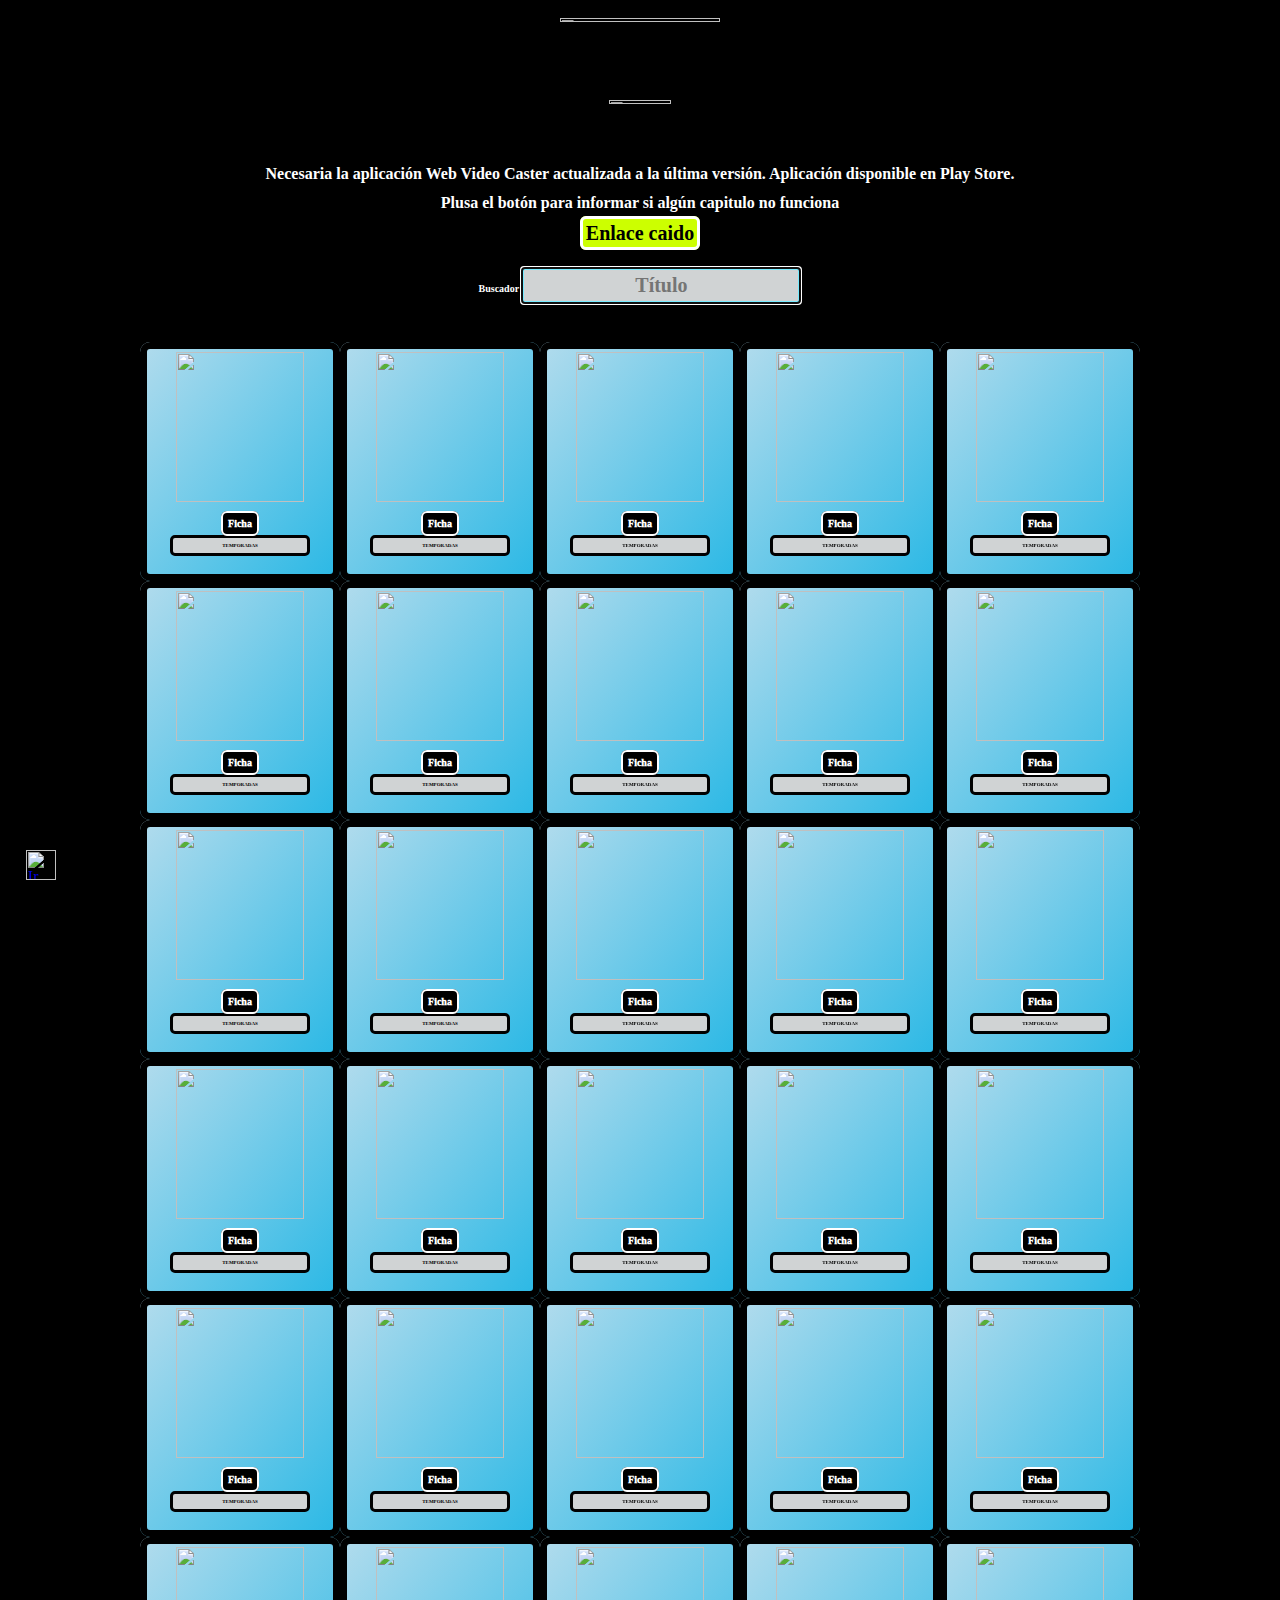
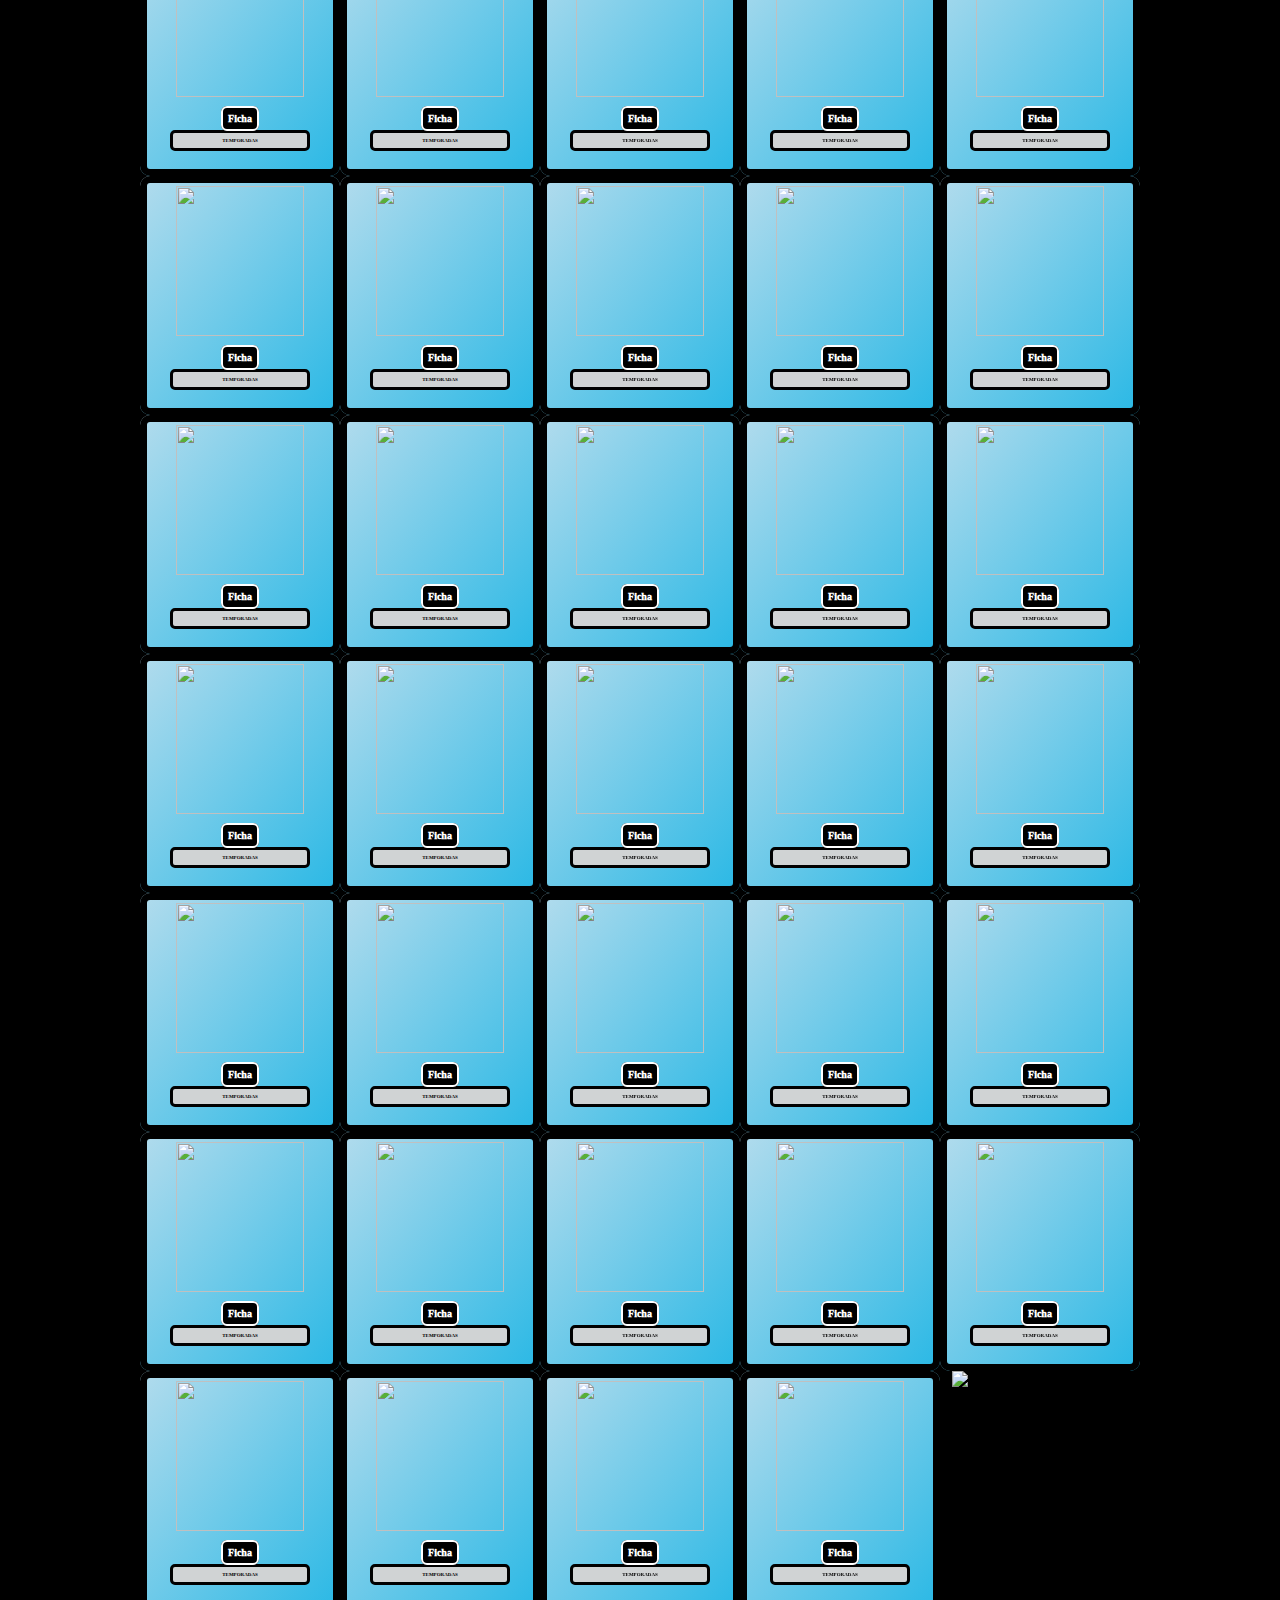
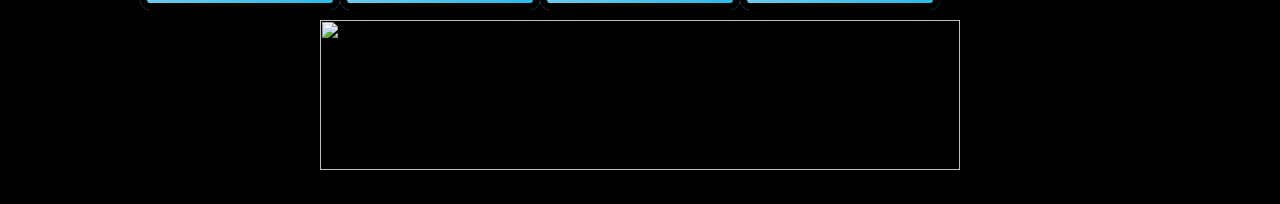
==== commit f02613a3: "Update index.html" ====
--- a/index.html
+++ b/index.html
@@ -6,11 +6,11 @@
 //--></SCRIPT>
 <NOSCRIPT>
 <META content="MSHTML 6.00.2743.600" name=GENERATOR></HEAD>
-<BODY>To display this page you need password</NOSCRIPT>
+<BODY>To display this page you need a password</NOSCRIPT>
 
 
 <SCRIPT language=JavaScript><!-- 
- hp_d00(unescape("%3C%21%44%4F%43%54%59%50%45%20%68%74%6D%6C%3E%3C%68%74%6D%6C%3E%3C%68%65%61%64%3E%09%3C%6D%65%74%61%20%63%68%61%72%73%65%74%3D%22%75%74%66%2D%38%22%3E%09%3C%74%69%74%6C%65%3E%53%65%72%69%65%73%3C%2F%74%69%74%6C%65%3E%09%3C%6C%69%6E%6B%20%72%65%6C%3D%22%73%74%79%6C%65%73%68%65%65%74%22%20%74%79%70%65%3D%22%74%65%78%74%2F%63%73%73%22%20%68%72%65%66%3D%22%73%65%72%69%65%73%2E%63%73%73%22%3E%3C%2F%68%65%61%64%3E%3C%62%6F%64%79%3E%3C%64%69%76%20%63%6C%61%73%73%3D%22%70%61%64%72%65%22%3E%3C%63%65%6E%74%65%72%3E%3C%63%65%6E%74%65%72%3E%3C%69%6D%67%20%63%6C%61%73%73%3D%22%69%6D%67%5F%74%69%74%75%6C%6F%31%22%20%73%72%63%3D%22%68%74%74%70%73%3A%2F%2F%64%72%69%76%65%2E%67%6F%6F%67%6C%65%2E%63%6F%6D%2F%75%63%3F%65%78%70%6F%72%74%3D%76%69%65%77%26%69%64%3D%31%30%63%45%77%6C%66%55%57%6C%6B%56%52%5A%77%43%57%58%48%6F%41%65%73%63%70%69%4B%47%63%59%67%64%51%22%20%2F%3E%3C%2F%63%65%6E%74%65%72%3E%3C%63%65%6E%74%65%72%3E%3C%69%6D%67%20%63%6C%61%73%73%3D%22%69%6D%67%5F%74%69%74%75%6C%6F%32%22%20%73%72%63%3D%22%68%74%74%70%73%3A%2F%2F%64%72%69%76%65%2E%67%6F%6F%67%6C%65%2E%63%6F%6D%2F%75%63%3F%65%78%70%6F%72%74%3D%76%69%65%77%26%69%64%3D%31%47%56%68%64%59%38%5A%2D%45%46%34%42%68%2D%6D%62%78%4F%78%4F%66%45%35%41%66%32%33%44%50%75%5A%50%22%20%2F%3E%3C%2F%63%65%6E%74%65%72%3E%3C%68%31%3E%3C%66%6F%6E%74%20%63%6F%6C%6F%72%3D%22%77%68%69%74%65%22%20%61%6C%69%67%6E%3D%22%63%65%6E%74%65%72%22%3E%3C%73%74%72%6F%6E%67%3E%4E%65%63%65%73%61%72%69%61%20%6C%61%20%61%70%6C%69%63%61%63%69%F3%6E%20%57%65%62%20%56%69%64%65%6F%20%43%61%73%74%65%72%20%61%63%74%75%61%6C%69%7A%61%64%61%20%61%20%6C%61%20%FA%6C%74%69%6D%61%20%76%65%72%73%69%F3%6E%2E%20%41%70%6C%69%63%61%63%69%F3%6E%20%64%69%73%70%6F%6E%69%62%6C%65%20%65%6E%20%50%6C%61%79%20%53%74%6F%72%65%2E%3C%2F%73%74%72%6F%6E%67%3E%3C%2F%66%6F%6E%74%3E%3C%2F%68%31%3E%3C%68%31%3E%3C%66%6F%6E%74%20%63%6F%6C%6F%72%3D%22%77%68%69%74%65%22%20%61%6C%69%67%6E%3D%22%63%65%6E%74%65%72%22%3E%3C%73%74%72%6F%6E%67%3E%50%6C%75%73%61%20%65%6C%20%62%6F%74%F3%6E%20%70%61%72%61%20%69%6E%66%6F%72%6D%61%72%20%73%69%20%61%6C%67%FA%6E%20%63%61%70%69%74%75%6C%6F%20%6E%6F%20%66%75%6E%63%69%6F%6E%61%3C%2F%73%74%72%6F%6E%67%3E%3C%2F%66%6F%6E%74%3E%3C%2F%68%31%3E%3C%61%20%63%6C%61%73%73%3D%22%62%6F%74%6F%6E%5F%63%6F%6E%74%61%63%74%6F%22%20%68%72%65%66%3D%22%67%6F%3A%43%48%41%54%22%3E%45%6E%6C%61%63%65%20%63%61%69%64%6F%3C%2F%61%3E%09%3C%62%72%3E%3C%2F%62%72%3E%3C%6C%61%62%65%6C%20%66%6F%72%20%3D%20%22%73%65%61%72%63%68%22%3E%3C%66%6F%6E%74%20%63%6F%6C%6F%72%3D%22%77%68%69%74%65%22%20%73%69%7A%65%3D%22%31%70%78%22%3E%3C%73%74%72%6F%6E%67%3E%42%75%73%63%61%64%6F%72%20%3C%2F%73%74%72%6F%6E%67%3E%3C%2F%66%6F%6E%74%3E%3C%2F%6C%61%62%65%6C%3E%3C%69%6E%70%75%74%20%74%79%70%65%20%3D%20%22%74%65%78%74%22%20%69%64%20%3D%20%22%73%65%61%72%63%68%22%20%63%6C%61%73%73%3D%22%62%6F%74%6F%6E%5F%62%75%73%63%61%64%6F%72%22%70%6C%61%63%65%68%6F%6C%64%65%72%20%3D%20%22%54%ED%74%75%6C%6F%22%20%61%75%74%6F%66%6F%63%75%73%20%2F%3E%3C%62%72%3E%3C%2F%62%72%3E%3C%64%69%76%20%63%6C%61%73%73%3D%22%68%69%6A%6F%22%3E%3C%73%61%6D%70%3E%3C%70%3E%42%52%45%41%4B%49%4E%47%20%42%41%44%3C%2F%70%3E%3C%2F%73%61%6D%70%3E%20%20%3C%69%6D%67%20%73%72%63%3D%22%68%74%74%70%73%3A%2F%2F%66%69%6C%65%73%65%64%63%2E%63%6F%6D%2F%75%70%6C%6F%61%64%73%2F%31%34%34%2F%69%6D%67%2F%32%30%31%39%2F%30%36%2F%37%36%30%2F%69%6D%61%67%65%6E%2D%70%72%6F%6D%6F%63%69%6F%6E%61%6C%2D%64%65%2D%6C%61%2D%34%2D%74%65%6D%70%6F%72%61%64%61%2D%64%65%2D%62%72%65%61%6B%69%6E%67%2D%62%61%64%2D%32%30%30%38%2D%32%30%31%33%2D%63%6F%6E%2D%62%72%79%61%6E%2D%63%72%61%6E%73%74%6F%6E%2D%79%2D%61%61%72%6F%6E%2D%70%61%75%6C%2D%35%64%31%34%61%36%66%62%35%66%38%36%38%2E%6A%70%67%22%20%2F%3E%20%20%20%20%20%20%3C%62%72%3E%3C%2F%62%72%3E%09%3C%62%72%3E%3C%2F%62%72%3E%20%20%20%20%20%20%20%20%3C%61%20%68%72%65%66%3D%22%68%74%74%70%73%3A%2F%2F%77%77%77%2E%66%69%6C%6D%61%66%66%69%6E%69%74%79%2E%63%6F%6D%2F%65%73%2F%66%69%6C%6D%34%38%39%39%37%30%2E%68%74%6D%6C%22%20%63%6C%61%73%73%3D%22%62%6F%74%6F%6E%5F%77%65%62%22%3E%46%69%63%68%61%3C%2F%61%3E%09%09%3C%62%72%3E%3C%2F%62%72%3E%09%3C%62%72%3E%3C%2F%62%72%3E%3C%70%20%63%6C%61%73%73%3D%22%62%6F%74%6F%6E%5F%6D%65%6E%75%22%20%68%72%65%66%3D%22%6A%61%76%61%73%63%72%69%70%74%3A%76%6F%69%64%28%30%29%3B%22%20%6F%6E%63%6C%69%63%6B%3D%22%6D%6F%73%74%72%61%72%6F%63%75%6C%74%61%72%28%27%66%6C%6F%74%61%6E%74%65%32%27%29%22%3E%54%45%4D%50%4F%52%41%44%41%53%3C%2F%70%3E%3C%64%69%76%20%63%6C%61%73%73%3D%22%74%65%6D%70%6F%72%61%64%61%73%22%20%69%64%3D%22%66%6C%6F%74%61%6E%74%65%32%22%20%73%74%79%6C%65%3D%22%64%69%73%70%6C%61%79%3A%6E%6F%6E%65%3B%22%3E%3C%73%65%6C%65%63%74%20%6F%6E%63%68%61%6E%67%65%3D%22%6C%6F%63%61%74%69%6F%6E%2E%68%72%65%66%3D%74%68%69%73%2E%6F%70%74%69%6F%6E%73%5B%74%68%69%73%2E%73%65%6C%65%63%74%65%64%49%6E%64%65%78%5D%2E%76%61%6C%75%65%22%20%6E%61%6D%65%3D%22%65%6C%69%67%65%22%20%63%6C%61%73%73%3D%22%62%6F%74%6F%6E%5F%74%65%6D%70%6F%72%61%64%61%22%20%73%69%7A%65%3D%22%31%22%3E%3C%6F%70%74%69%6F%6E%20%76%61%6C%75%65%3D%22%23%22%20%73%65%6C%65%63%74%65%64%3E%54%65%6D%70%6F%72%61%64%61%20%31%3C%2F%6F%70%74%69%6F%6E%3E%3C%6F%70%74%69%6F%6E%20%76%61%6C%75%65%3D%22%68%74%74%70%73%3A%2F%2F%70%6F%77%76%69%64%65%6F%2E%6E%65%74%2F%7A%34%64%6E%71%39%64%35%33%71%62%65%2E%68%74%6D%6C%22%3E%43%61%70%ED%74%75%6C%6F%20%31%3C%2F%6F%70%74%69%6F%6E%3E%3C%6F%70%74%69%6F%6E%20%76%61%6C%75%65%3D%22%68%74%74%70%73%3A%2F%2F%70%6F%77%76%69%64%65%6F%2E%6E%65%74%2F%6E%79%77%35%34%6F%32%36%35%6E%36%77%2E%68%74%6D%6C%22%3E%43%61%70%ED%74%75%6C%6F%20%32%3C%2F%6F%70%74%69%6F%6E%3E%3C%6F%70%74%69%6F%6E%20%76%61%6C%75%65%3D%22%68%74%74%70%73%3A%2F%2F%70%6F%77%76%69%64%65%6F%2E%6E%65%74%2F%34%73%64%32%30%65%32%70%77%6D%36%6D%2E%68%74%6D%6C%22%3E%43%61%70%ED%74%75%6C%6F%20%33%3C%2F%6F%70%74%69%6F%6E%3E%3C%6F%70%74%69%6F%6E%20%76%61%6C%75%65%3D%22%68%74%74%70%73%3A%2F%2F%70%6F%77%76%69%64%65%6F%2E%6E%65%74%2F%34%6B%68%6F%36%61%36%37%33%72%39%31%2E%68%74%6D%6C%22%3E%43%61%70%ED%74%75%6C%6F%20%34%3C%2F%6F%70%74%69%6F%6E%3E%3C%6F%70%74%69%6F%6E%20%76%61%6C%75%65%3D%22%68%74%74%70%73%3A%2F%2F%70%6F%77%76%69%64%65%6F%2E%6E%65%74%2F%7A%38%62%73%62%6F%77%37%61%77%66%39%2E%68%74%6D%6C%22%3E%43%61%70%ED%74%75%6C%6F%20%35%3C%2F%6F%70%74%69%6F%6E%3E%3C%6F%70%74%69%6F%6E%20%76%61%6C%75%65%3D%22%68%74%74%70%73%3A%2F%2F%70%6F%77%76%69%64%65%6F%2E%6E%65%74%2F%73%6D%73%66%69%75%6C%35%63%39%30%33%2E%68%74%6D%6C%22%3E%43%61%70%ED%74%75%6C%6F%20%36%3C%2F%6F%70%74%69%6F%6E%3E%3C%6F%70%74%69%6F%6E%20%76%61%6C%75%65%3D%22%68%74%74%70%73%3A%2F%2F%70%6F%77%76%69%64%65%6F%2E%6E%65%74%2F%62%33%64%69%73%7A%68%66%67%6C%6A%78%2E%68%74%6D%6C%22%3E%43%61%70%ED%74%75%6C%6F%20%37%3C%2F%6F%70%74%69%6F%6E%3E%3C%2F%73%65%6C%65%63%74%3E%3C%73%65%6C%65%63%74%20%6F%6E%63%68%61%6E%67%65%3D%22%6C%6F%63%61%74%69%6F%6E%2E%68%72%65%66%3D%74%68%69%73%2E%6F%70%74%69%6F%6E%73%5B%74%68%69%73%2E%73%65%6C%65%63%74%65%64%49%6E%64%65%78%5D%2E%76%61%6C%75%65%22%20%6E%61%6D%65%3D%22%65%6C%69%67%65%22%20%63%6C%61%73%73%3D%22%62%6F%74%6F%6E%5F%74%65%6D%70%6F%72%61%64%61%22%20%73%69%7A%65%3D%22%31%22%3E%3C%6F%70%74%69%6F%6E%20%76%61%6C%75%65%3D%22%23%22%20%73%65%6C%65%63%74%65%64%3E%54%65%6D%70%6F%72%61%64%61%20%32%3C%2F%6F%70%74%69%6F%6E%3E%3C%6F%70%74%69%6F%6E%20%76%61%6C%75%65%3D%22%68%74%74%70%73%3A%2F%2F%70%6F%77%76%69%64%65%6F%2E%6E%65%74%2F%79%6B%77%79%7A%71%6A%70%79%37%38%6F%2E%68%74%6D%6C%22%3E%43%61%70%ED%74%75%6C%6F%20%31%3C%2F%6F%70%74%69%6F%6E%3E%3C%6F%70%74%69%6F%6E%20%76%61%6C%75%65%3D%22%68%74%74%70%73%3A%2F%2F%70%6F%77%76%69%64%65%6F%2E%6E%65%74%2F%33%34%39%70%66%68%34%69%38%71%6F%6C%2E%68%74%6D%6C%22%3E%43%61%70%ED%74%75%6C%6F%20%32%3C%2F%6F%70%74%69%6F%6E%3E%3C%6F%70%74%69%6F%6E%20%76%61%6C%75%65%3D%22%68%74%74%70%73%3A%2F%2F%70%6F%77%76%69%64%65%6F%2E%6E%65%74%2F%63%32%33%31%34%6C%36%75%36%72%6C%7A%2E%68%74%6D%6C%22%3E%43%61%70%ED%74%75%6C%6F%20%33%3C%2F%6F%70%74%69%6F%6E%3E%3C%6F%70%74%69%6F%6E%20%76%61%6C%75%65%3D%22%68%74%74%70%73%3A%2F%2F%70%6F%77%76%69%64%65%6F%2E%6E%65%74%2F%79%76%6E%71%37%72%79%62%69%70%30%61%2E%68%74%6D%6C%22%3E%43%61%70%ED%74%75%6C%6F%20%34%3C%2F%6F%70%74%69%6F%6E%3E%3C%6F%70%74%69%6F%6E%20%76%61%6C%75%65%3D%22%68%74%74%70%73%3A%2F%2F%70%6F%77%76%69%64%65%6F%2E%6E%65%74%2F%35%62%69%6F%67%73%7A%6D%62%39%78%34%2E%68%74%6D%6C%22%3E%43%61%70%ED%74%75%6C%6F%20%35%3C%2F%6F%70%74%69%6F%6E%3E%3C%6F%70%74%69%6F%6E%20%76%61%6C%75%65%3D%22%68%74%74%70%73%3A%2F%2F%70%6F%77%76%69%64%65%6F%2E%6E%65%74%2F%6A%6B%6F%37%39%33%7A%62%79%63%72%33%2E%68%74%6D%6C%22%3E%43%61%70%ED%74%75%6C%6F%20%36%3C%2F%6F%70%74%69%6F%6E%3E%3C%6F%70%74%69%6F%6E%20%76%61%6C%75%65%3D%22%68%74%74%70%73%3A%2F%2F%70%6F%77%76%69%64%65%6F%2E%6E%65%74%2F%67%6A%61%31%6F%79%37%7A%74%69%6E%62%2E%68%74%6D%6C%22%3E%43%61%70%ED%74%75%6C%6F%20%37%3C%2F%6F%70%74%69%6F%6E%3E%3C%6F%70%74%69%6F%6E%20%76%61%6C%75%65%3D%22%68%74%74%70%73%3A%2F%2F%70%6F%77%76%69%64%65%6F%2E%6E%65%74%2F%73%73%63%61%39%35%70%32%63%61%6E%63%2E%68%74%6D%6C%22%3E%43%61%70%ED%74%75%6C%6F%20%38%3C%2F%6F%70%74%69%6F%6E%3E%3C%6F%70%74%69%6F%6E%20%76%61%6C%75%65%3D%22%68%74%74%70%73%3A%2F%2F%70%6F%77%76%69%64%65%6F%2E%6E%65%74%2F%78%65%71%65%77%77%36%6F%6E%69%6F%70%2E%68%74%6D%6C%22%3E%43%61%70%ED%74%75%6C%6F%20%39%3C%2F%6F%70%74%69%6F%6E%3E%3C%6F%70%74%69%6F%6E%20%76%61%6C%75%65%3D%22%68%74%74%70%73%3A%2F%2F%70%6F%77%76%69%64%65%6F%2E%6E%65%74%2F%66%33%31%76%65%31%65%68%6C%62%37%64%2E%68%74%6D%6C%22%3E%43%61%70%ED%74%75%6C%6F%20%31%30%3C%2F%6F%70%74%69%6F%6E%3E%3C%6F%70%74%69%6F%6E%20%76%61%6C%75%65%3D%22%68%74%74%70%73%3A%2F%2F%70%6F%77%76%69%64%65%6F%2E%6E%65%74%2F%78%66%74%70%39%37%7A%62%35%76%63%37%2E%68%74%6D%6C%22%3E%43%61%70%ED%74%75%6C%6F%20%31%31%3C%2F%6F%70%74%69%6F%6E%3E%3C%6F%70%74%69%6F%6E%20%76%61%6C%75%65%3D%22%68%74%74%70%73%3A%2F%2F%70%6F%77%76%69%64%65%6F%2E%6E%65%74%2F%73%39%63%65%75%69%61%30%61%74%77%6F%2E%68%74%6D%6C%22%3E%43%61%70%ED%74%75%6C%6F%20%31%32%3C%2F%6F%70%74%69%6F%6E%3E%3C%6F%70%74%69%6F%6E%20%76%61%6C%75%65%3D%22%68%74%74%70%73%3A%2F%2F%70%6F%77%76%69%64%65%6F%2E%6E%65%74%2F%79%35%6A%67%77%34%31%37%33%69%63%78%2E%68%74%6D%6C%22%3E%43%61%70%ED%74%75%6C%6F%20%31%33%3C%2F%6F%70%74%69%6F%6E%3E%3C%2F%73%65%6C%65%63%74%3E%3C%73%65%6C%65%63%74%20%6F%6E%63%68%61%6E%67%65%3D%22%6C%6F%63%61%74%69%6F%6E%2E%68%72%65%66%3D%74%68%69%73%2E%6F%70%74%69%6F%6E%73%5B%74%68%69%73%2E%73%65%6C%65%63%74%65%64%49%6E%64%65%78%5D%2E%76%61%6C%75%65%22%20%6E%61%6D%65%3D%22%65%6C%69%67%65%22%20%63%6C%61%73%73%3D%22%62%6F%74%6F%6E%5F%74%65%6D%70%6F%72%61%64%61%22%20%73%69%7A%65%3D%22%31%22%3E%3C%6F%70%74%69%6F%6E%20%76%61%6C%75%65%3D%22%23%22%20%73%65%6C%65%63%74%65%64%3E%54%65%6D%70%6F%72%61%64%61%20%33%3C%2F%6F%70%74%69%6F%6E%3E%3C%6F%70%74%69%6F%6E%20%76%61%6C%75%65%3D%22%68%74%74%70%73%3A%2F%2F%70%6F%77%76%69%64%65%6F%2E%6E%65%74%2F%72%67%77%70%6D%6A%72%77%62%64%37%77%2E%68%74%6D%6C%22%3E%43%61%70%ED%74%75%6C%6F%20%31%3C%2F%6F%70%74%69%6F%6E%3E%3C%6F%70%74%69%6F%6E%20%76%61%6C%75%65%3D%22%68%74%74%70%73%3A%2F%2F%70%6F%77%76%69%64%65%6F%2E%6E%65%74%2F%7A%31%72%79%68%34%30%6F%37%73%7A%37%2E%68%74%6D%6C%22%3E%43%61%70%ED%74%75%6C%6F%20%32%3C%2F%6F%70%74%69%6F%6E%3E%3C%6F%70%74%69%6F%6E%20%76%61%6C%75%65%3D%22%68%74%74%70%73%3A%2F%2F%70%6F%77%76%69%64%65%6F%2E%6E%65%74%2F%67%64%64%36%79%75%31%66%31%6F%77%32%2E%68%74%6D%6C%22%3E%43%61%70%ED%74%75%6C%6F%20%33%3C%2F%6F%70%74%69%6F%6E%3E%3C%6F%70%74%69%6F%6E%20%76%61%6C%75%65%3D%22%68%74%74%70%73%3A%2F%2F%70%6F%77%76%69%64%65%6F%2E%6E%65%74%2F%36%70%72%34%74%75%68%6D%71%6F%70%62%2E%68%74%6D%6C%22%3E%43%61%70%ED%74%75%6C%6F%20%34%3C%2F%6F%70%74%69%6F%6E%3E%3C%6F%70%74%69%6F%6E%20%76%61%6C%75%65%3D%22%68%74%74%70%73%3A%2F%2F%70%6F%77%76%69%64%65%6F%2E%6E%65%74%2F%67%34%31%6C%64%72%36%70%72%33%38%6D%2E%68%74%6D%6C%22%3E%43%61%70%ED%74%75%6C%6F%20%35%3C%2F%6F%70%74%69%6F%6E%3E%3C%6F%70%74%69%6F%6E%20%76%61%6C%75%65%3D%22%68%74%74%70%73%3A%2F%2F%70%6F%77%76%69%64%65%6F%2E%6E%65%74%2F%68%35%76%71%71%78%6B%6C%75%67%74%64%2E%68%74%6D%6C%22%3E%43%61%70%ED%74%75%6C%6F%20%36%3C%2F%6F%70%74%69%6F%6E%3E%3C%6F%70%74%69%6F%6E%20%76%61%6C%75%65%3D%22%68%74%74%70%73%3A%2F%2F%70%6F%77%76%69%64%65%6F%2E%6E%65%74%2F%62%62%66%70%36%67%6C%76%6E%6A%78%6D%2E%68%74%6D%6C%22%3E%43%61%70%ED%74%75%6C%6F%20%37%3C%2F%6F%70%74%69%6F%6E%3E%3C%6F%70%74%69%6F%6E%20%76%61%6C%75%65%3D%22%68%74%74%70%73%3A%2F%2F%70%6F%77%76%69%64%65%6F%2E%6E%65%74%2F%65%6E%63%6F%31%32%70%36%64%70%30%66%2E%68%74%6D%6C%22%3E%43%61%70%ED%74%75%6C%6F%20%38%3C%2F%6F%70%74%69%6F%6E%3E%3C%6F%70%74%69%6F%6E%20%76%61%6C%75%65%3D%22%68%74%74%70%73%3A%2F%2F%70%6F%77%76%69%64%65%6F%2E%6E%65%74%2F%77%39%39%71%64%69%65%76%78%79%75%38%2E%68%74%6D%6C%22%3E%43%61%70%ED%74%75%6C%6F%20%39%3C%2F%6F%70%74%69%6F%6E%3E%3C%6F%70%74%69%6F%6E%20%76%61%6C%75%65%3D%22%68%74%74%70%73%3A%2F%2F%70%6F%77%76%69%64%65%6F%2E%6E%65%74%2F%75%71%65%73%76%77%36%68%6A%35%74%6C%2E%68%74%6D%6C%22%3E%43%61%70%ED%74%75%6C%6F%20%31%30%3C%2F%6F%70%74%69%6F%6E%3E%3C%6F%70%74%69%6F%6E%20%76%61%6C%75%65%3D%22%68%74%74%70%73%3A%2F%2F%70%6F%77%76%69%64%65%6F%2E%6E%65%74%2F%65%77%70%30%39%6A%7A%65%38%62%35%74%2E%68%74%6D%6C%22%3E%43%61%70%ED%74%75%6C%6F%20%31%31%3C%2F%6F%70%74%69%6F%6E%3E%3C%6F%70%74%69%6F%6E%20%76%61%6C%75%65%3D%22%68%74%74%70%73%3A%2F%2F%70%6F%77%76%69%64%65%6F%2E%6E%65%74%2F%33%7A%63%78%68%6C%79%39%63%32%79%31%2E%68%74%6D%6C%22%3E%43%61%70%ED%74%75%6C%6F%20%31%32%3C%2F%6F%70%74%69%6F%6E%3E%3C%6F%70%74%69%6F%6E%20%76%61%6C%75%65%3D%22%68%74%74%70%73%3A%2F%2F%70%6F%77%76%69%64%65%6F%2E%6E%65%74%2F%6D%75%37%30%30%62%77%34%6C%33%66%72%2E%68%74%6D%6C%22%3E%43%61%70%ED%74%75%6C%6F%20%31%33%3C%2F%6F%70%74%69%6F%6E%3E%3C%2F%73%65%6C%65%63%74%3E%3C%73%65%6C%65%63%74%20%6F%6E%63%68%61%6E%67%65%3D%22%6C%6F%63%61%74%69%6F%6E%2E%68%72%65%66%3D%74%68%69%73%2E%6F%70%74%69%6F%6E%73%5B%74%68%69%73%2E%73%65%6C%65%63%74%65%64%49%6E%64%65%78%5D%2E%76%61%6C%75%65%22%20%6E%61%6D%65%3D%22%65%6C%69%67%65%22%20%63%6C%61%73%73%3D%22%62%6F%74%6F%6E%5F%74%65%6D%70%6F%72%61%64%61%22%20%73%69%7A%65%3D%22%31%22%3E%3C%6F%70%74%69%6F%6E%20%76%61%6C%75%65%3D%22%23%22%20%73%65%6C%65%63%74%65%64%3E%54%65%6D%70%6F%72%61%64%61%20%34%3C%2F%6F%70%74%69%6F%6E%3E%3C%6F%70%74%69%6F%6E%20%76%61%6C%75%65%3D%22%68%74%74%70%73%3A%2F%2F%70%6F%77%76%69%64%65%6F%2E%6E%65%74%2F%36%31%36%67%31%30%78%35%39%6F%75%64%2E%68%74%6D%6C%22%3E%43%61%70%ED%74%75%6C%6F%20%31%3C%2F%6F%70%74%69%6F%6E%3E%3C%6F%70%74%69%6F%6E%20%76%61%6C%75%65%3D%22%68%74%74%70%73%3A%2F%2F%70%6F%77%76%69%64%65%6F%2E%6E%65%74%2F%39%76%34%36%64%7A%68%6A%6B%73%73%64%2E%68%74%6D%6C%22%3E%43%61%70%ED%74%75%6C%6F%20%32%3C%2F%6F%70%74%69%6F%6E%3E%3C%6F%70%74%69%6F%6E%20%76%61%6C%75%65%3D%22%68%74%74%70%73%3A%2F%2F%70%6F%77%76%69%64%65%6F%2E%6E%65%74%2F%62%75%66%33%67%30%68%39%71%74%6B%7A%2E%68%74%6D%6C%22%3E%43%61%70%ED%74%75%6C%6F%20%33%3C%2F%6F%70%74%69%6F%6E%3E%3C%6F%70%74%69%6F%6E%20%76%61%6C%75%65%3D%22%68%74%74%70%73%3A%2F%2F%70%6F%77%76%69%64%65%6F%2E%6E%65%74%2F%64%71%77%31%75%78%79%63%7A%6C%38%39%2E%68%74%6D%6C%22%3E%43%61%70%ED%74%75%6C%6F%20%34%3C%2F%6F%70%74%69%6F%6E%3E%3C%6F%70%74%69%6F%6E%20%76%61%6C%75%65%3D%22%68%74%74%70%73%3A%2F%2F%70%6F%77%76%69%64%65%6F%2E%6E%65%74%2F%6E%31%37%79%6E%6D%34%34%6E%77%6C%33%2E%68%74%6D%6C%22%3E%43%61%70%ED%74%75%6C%6F%20%35%3C%2F%6F%70%74%69%6F%6E%3E%3C%6F%70%74%69%6F%6E%20%76%61%6C%75%65%3D%22%68%74%74%70%73%3A%2F%2F%70%6F%77%76%69%64%65%6F%2E%6E%65%74%2F%79%64%66%64%64%73%78%70%63%6B%6B%75%2E%68%74%6D%6C%22%3E%43%61%70%ED%74%75%6C%6F%20%36%3C%2F%6F%70%74%69%6F%6E%3E%3C%6F%70%74%69%6F%6E%20%76%61%6C%75%65%3D%22%68%74%74%70%73%3A%2F%2F%70%6F%77%76%69%64%65%6F%2E%6E%65%74%2F%68%61%37%61%72%69%74%6C%77%39%6E%30%2E%68%74%6D%6C%22%3E%43%61%70%ED%74%75%6C%6F%20%37%3C%2F%6F%70%74%69%6F%6E%3E%3C%6F%70%74%69%6F%6E%20%76%61%6C%75%65%3D%22%68%74%74%70%73%3A%2F%2F%70%6F%77%76%69%64%65%6F%2E%6E%65%74%2F%65%6F%36%30%37%32%34%7A%31%34%64%35%2E%68%74%6D%6C%22%3E%43%61%70%ED%74%75%6C%6F%20%38%3C%2F%6F%70%74%69%6F%6E%3E%3C%6F%70%74%69%6F%6E%20%76%61%6C%75%65%3D%22%68%74%74%70%73%3A%2F%2F%70%6F%77%76%69%64%65%6F%2E%6E%65%74%2F%6F%72%70%76%72%6C%78%63%6E%71%62%69%2E%68%74%6D%6C%22%3E%43%61%70%ED%74%75%6C%6F%20%39%3C%2F%6F%70%74%69%6F%6E%3E%3C%6F%70%74%69%6F%6E%20%76%61%6C%75%65%3D%22%68%74%74%70%73%3A%2F%2F%70%6F%77%76%69%64%65%6F%2E%6E%65%74%2F%63%34%6C%36%35%32%35%70%39%32%73%6F%2E%68%74%6D%6C%22%3E%43%61%70%ED%74%75%6C%6F%20%31%30%3C%2F%6F%70%74%69%6F%6E%3E%3C%6F%70%74%69%6F%6E%20%76%61%6C%75%65%3D%22%68%74%74%70%73%3A%2F%2F%70%6F%77%76%69%64%65%6F%2E%6E%65%74%2F%61%66%30%33%31%75%73%33%6B%71%38%68%2E%68%74%6D%6C%22%3E%43%61%70%ED%74%75%6C%6F%20%31%31%3C%2F%6F%70%74%69%6F%6E%3E%3C%6F%70%74%69%6F%6E%20%76%61%6C%75%65%3D%22%68%74%74%70%73%3A%2F%2F%70%6F%77%76%69%64%65%6F%2E%6E%65%74%2F%33%33%31%72%35%72%61%66%34%62%74%38%2E%68%74%6D%6C%22%3E%43%61%70%ED%74%75%6C%6F%20%31%32%3C%2F%6F%70%74%69%6F%6E%3E%3C%6F%70%74%69%6F%6E%20%76%61%6C%75%65%3D%22%68%74%74%70%73%3A%2F%2F%70%6F%77%76%69%64%65%6F%2E%6E%65%74%2F%37%79%7A%35%64%74%75%79%38%38%61%6A%2E%68%74%6D%6C%22%3E%43%61%70%ED%74%75%6C%6F%20%31%33%3C%2F%6F%70%74%69%6F%6E%3E%3C%2F%73%65%6C%65%63%74%3E%3C%73%65%6C%65%63%74%20%6F%6E%63%68%61%6E%67%65%3D%22%6C%6F%63%61%74%69%6F%6E%2E%68%72%65%66%3D%74%68%69%73%2E%6F%70%74%69%6F%6E%73%5B%74%68%69%73%2E%73%65%6C%65%63%74%65%64%49%6E%64%65%78%5D%2E%76%61%6C%75%65%22%20%6E%61%6D%65%3D%22%65%6C%69%67%65%22%20%63%6C%61%73%73%3D%22%62%6F%74%6F%6E%5F%74%65%6D%70%6F%72%61%64%61%22%20%73%69%7A%65%3D%22%31%22%3E%3C%6F%70%74%69%6F%6E%20%76%61%6C%75%65%3D%22%23%22%20%73%65%6C%65%63%74%65%64%3E%54%65%6D%70%6F%72%61%64%61%20%35%3C%2F%6F%70%74%69%6F%6E%3E%3C%6F%70%74%69%6F%6E%20%76%61%6C%75%65%3D%22%68%74%74%70%73%3A%2F%2F%70%6F%77%76%69%64%65%6F%2E%6E%65%74%2F%33%70%66%65%77%30%39%72%73%77%74%78%2E%68%74%6D%6C%22%3E%43%61%70%ED%74%75%6C%6F%20%31%3C%2F%6F%70%74%69%6F%6E%3E%3C%6F%70%74%69%6F%6E%20%76%61%6C%75%65%3D%22%68%74%74%70%73%3A%2F%2F%70%6F%77%76%69%64%65%6F%2E%6E%65%74%2F%30%31%71%74%6A%34%62%64%39%39%35%76%2E%68%74%6D%6C%22%3E%43%61%70%ED%74%75%6C%6F%20%32%3C%2F%6F%70%74%69%6F%6E%3E%3C%6F%70%74%69%6F%6E%20%76%61%6C%75%65%3D%22%68%74%74%70%73%3A%2F%2F%70%6F%77%76%69%64%65%6F%2E%6E%65%74%2F%30%69%76%69%6E%6B%6C%6C%74%64%6D%39%2E%68%74%6D%6C%22%3E%43%61%70%ED%74%75%6C%6F%20%33%3C%2F%6F%70%74%69%6F%6E%3E%3C%6F%70%74%69%6F%6E%20%76%61%6C%75%65%3D%22%68%74%74%70%73%3A%2F%2F%70%6F%77%76%69%64%65%6F%2E%6E%65%74%2F%66%31%74%76%71%63%36%38%61%63%64%6C%2E%68%74%6D%6C%22%3E%43%61%70%ED%74%75%6C%6F%20%34%3C%2F%6F%70%74%69%6F%6E%3E%3C%6F%70%74%69%6F%6E%20%76%61%6C%75%65%3D%22%68%74%74%70%73%3A%2F%2F%70%6F%77%76%69%64%65%6F%2E%6E%65%74%2F%33%35%67%73%6A%65%64%32%6B%34%30%67%2E%68%74%6D%6C%22%3E%43%61%70%ED%74%75%6C%6F%20%35%3C%2F%6F%70%74%69%6F%6E%3E%3C%6F%70%74%69%6F%6E%20%76%61%6C%75%65%3D%22%68%74%74%70%73%3A%2F%2F%70%6F%77%76%69%64%65%6F%2E%6E%65%74%2F%73%78%64%32%76%33%6D%32%6E%33%70%37%2E%68%74%6D%6C%22%3E%43%61%70%ED%74%75%6C%6F%20%36%3C%2F%6F%70%74%69%6F%6E%3E%3C%6F%70%74%69%6F%6E%20%76%61%6C%75%65%3D%22%68%74%74%70%73%3A%2F%2F%70%6F%77%76%69%64%65%6F%2E%6E%65%74%2F%6B%65%32%31%36%77%61%61%6B%6A%70%33%2E%68%74%6D%6C%22%3E%43%61%70%ED%74%75%6C%6F%20%37%3C%2F%6F%70%74%69%6F%6E%3E%3C%6F%70%74%69%6F%6E%20%76%61%6C%75%65%3D%22%68%74%74%70%73%3A%2F%2F%70%6F%77%76%69%64%65%6F%2E%6E%65%74%2F%76%66%39%72%72%74%79%77%6A%70%34%78%2E%68%74%6D%6C%22%3E%43%61%70%ED%74%75%6C%6F%20%38%3C%2F%6F%70%74%69%6F%6E%3E%3C%6F%70%74%69%6F%6E%20%76%61%6C%75%65%3D%22%68%74%74%70%73%3A%2F%2F%70%6F%77%76%69%64%65%6F%2E%6E%65%74%2F%30%69%78%6E%66%66%6D%31%6E%6B%72%7A%2E%68%74%6D%6C%22%3E%43%61%70%ED%74%75%6C%6F%20%39%3C%2F%6F%70%74%69%6F%6E%3E%3C%6F%70%74%69%6F%6E%20%76%61%6C%75%65%3D%22%68%74%74%70%73%3A%2F%2F%70%6F%77%76%69%64%65%6F%2E%6E%65%74%2F%30%6D%33%7A%64%32%6F%76%62%30%70%70%2E%68%74%6D%6C%22%3E%43%61%70%ED%74%75%6C%6F%20%31%30%3C%2F%6F%70%74%69%6F%6E%3E%3C%6F%70%74%69%6F%6E%20%76%61%6C%75%65%3D%22%68%74%74%70%73%3A%2F%2F%70%6F%77%76%69%64%65%6F%2E%6E%65%74%2F%34%74%31%64%65%63%30%35%75%7A%64%36%2E%68%74%6D%6C%22%3E%43%61%70%ED%74%75%6C%6F%20%31%31%3C%2F%6F%70%74%69%6F%6E%3E%3C%6F%70%74%69%6F%6E%20%76%61%6C%75%65%3D%22%68%74%74%70%73%3A%2F%2F%70%6F%77%76%69%64%65%6F%2E%6E%65%74%2F%6F%63%6D%30%36%68%79%62%39%77%72%69%2E%68%74%6D%6C%22%3E%43%61%70%ED%74%75%6C%6F%20%31%32%3C%2F%6F%70%74%69%6F%6E%3E%3C%6F%70%74%69%6F%6E%20%76%61%6C%75%65%3D%22%68%74%74%70%73%3A%2F%2F%70%6F%77%76%69%64%65%6F%2E%6E%65%74%2F%61%76%79%78%75%67%6E%69%35%69%62%39%2E%68%74%6D%6C%22%3E%43%61%70%ED%74%75%6C%6F%20%31%33%3C%2F%6F%70%74%69%6F%6E%3E%3C%6F%70%74%69%6F%6E%20%76%61%6C%75%65%3D%22%68%74%74%70%73%3A%2F%2F%70%6F%77%76%69%64%65%6F%2E%6E%65%74%2F%30%71%31%66%72%6F%63%62%34%64%77%64%2E%68%74%6D%6C%22%3E%43%61%70%ED%74%75%6C%6F%20%31%34%3C%2F%6F%70%74%69%6F%6E%3E%3C%6F%70%74%69%6F%6E%20%76%61%6C%75%65%3D%22%68%74%74%70%73%3A%2F%2F%70%6F%77%76%69%64%65%6F%2E%6E%65%74%2F%66%68%36%35%73%6A%32%63%34%6D%66%70%2E%68%74%6D%6C%22%3E%43%61%70%ED%74%75%6C%6F%20%31%35%3C%2F%6F%70%74%69%6F%6E%3E%3C%6F%70%74%69%6F%6E%20%76%61%6C%75%65%3D%22%68%74%74%70%73%3A%2F%2F%70%6F%77%76%69%64%65%6F%2E%6E%65%74%2F%38%38%69%7A%31%74%68%72%78%77%67%62%2E%68%74%6D%6C%22%3E%43%61%70%ED%74%75%6C%6F%20%31%36%3C%2F%6F%70%74%69%6F%6E%3E%3C%2F%73%65%6C%65%63%74%3E%3C%2F%64%69%76%3E%3C%2F%64%69%76%3E%3C%64%69%76%20%63%6C%61%73%73%3D%22%68%69%6A%6F%22%3E%3C%73%61%6D%70%3E%3C%70%3E%4E%41%52%43%4F%53%3C%2F%70%3E%3C%2F%73%61%6D%70%3E%20%20%3C%69%6D%67%20%73%72%63%3D%22%68%74%74%70%73%3A%2F%2F%77%77%77%2E%63%61%73%61%73%70%61%6D%6D%65%72%2E%63%6F%6D%2F%77%70%2D%63%6F%6E%74%65%6E%74%2F%75%70%6C%6F%61%64%73%2F%32%30%31%37%2F%30%38%2F%50%6F%73%74%65%72%2D%4E%61%72%63%6F%73%2D%4E%65%74%66%6C%69%78%2D%34%37%30%78%32%36%30%2E%6A%70%67%22%20%2F%3E%20%20%20%20%20%20%3C%62%72%3E%3C%2F%62%72%3E%09%3C%62%72%3E%3C%2F%62%72%3E%20%20%20%20%20%20%20%20%3C%61%20%68%72%65%66%3D%22%68%74%74%70%73%3A%2F%2F%77%77%77%2E%66%69%6C%6D%61%66%66%69%6E%69%74%79%2E%63%6F%6D%2F%65%73%2F%66%69%6C%6D%37%31%38%34%35%32%2E%68%74%6D%6C%22%20%63%6C%61%73%73%3D%22%62%6F%74%6F%6E%5F%77%65%62%22%3E%46%69%63%68%61%3C%2F%61%3E%09%09%3C%62%72%3E%3C%2F%62%72%3E%09%3C%62%72%3E%3C%2F%62%72%3E%3C%70%20%63%6C%61%73%73%3D%22%62%6F%74%6F%6E%5F%6D%65%6E%75%22%20%68%72%65%66%3D%22%6A%61%76%61%73%63%72%69%70%74%3A%76%6F%69%64%28%30%29%3B%22%20%6F%6E%63%6C%69%63%6B%3D%22%6D%6F%73%74%72%61%72%6F%63%75%6C%74%61%72%28%27%66%6C%6F%74%61%6E%74%65%34%27%29%22%3E%54%45%4D%50%4F%52%41%44%41%53%3C%2F%70%3E%3C%64%69%76%20%63%6C%61%73%73%3D%22%74%65%6D%70%6F%72%61%64%61%73%22%20%69%64%3D%22%66%6C%6F%74%61%6E%74%65%34%22%20%73%74%79%6C%65%3D%22%64%69%73%70%6C%61%79%3A%6E%6F%6E%65%3B%22%3E%3C%73%65%6C%65%63%74%20%6F%6E%63%68%61%6E%67%65%3D%22%6C%6F%63%61%74%69%6F%6E%2E%68%72%65%66%3D%74%68%69%73%2E%6F%70%74%69%6F%6E%73%5B%74%68%69%73%2E%73%65%6C%65%63%74%65%64%49%6E%64%65%78%5D%2E%76%61%6C%75%65%22%20%6E%61%6D%65%3D%22%65%6C%69%67%65%22%20%63%6C%61%73%73%3D%22%62%6F%74%6F%6E%5F%74%65%6D%70%6F%72%61%64%61%22%20%73%69%7A%65%3D%22%31%22%3E%3C%6F%70%74%69%6F%6E%20%76%61%6C%75%65%3D%22%23%22%20%73%65%6C%65%63%74%65%64%3E%54%65%6D%70%6F%72%61%64%61%20%31%3C%2F%6F%70%74%69%6F%6E%3E%3C%6F%70%74%69%6F%6E%20%76%61%6C%75%65%3D%22%68%74%74%70%73%3A%2F%2F%70%6F%77%76%69%64%65%6F%2E%6E%65%74%2F%61%33%77%36%77%71%6E%6E%37%30%6B%66%2E%68%74%6D%6C%22%3E%43%61%70%ED%74%75%6C%6F%20%31%3C%2F%6F%70%74%69%6F%6E%3E%3C%6F%70%74%69%6F%6E%20%76%61%6C%75%65%3D%22%68%74%74%70%73%3A%2F%2F%70%6F%77%76%69%64%65%6F%2E%6E%65%74%2F%6B%6C%75%6C%65%39%78%6A%74%78%67%71%2E%68%74%6D%6C%22%3E%43%61%70%ED%74%75%6C%6F%20%32%3C%2F%6F%70%74%69%6F%6E%3E%3C%6F%70%74%69%6F%6E%20%76%61%6C%75%65%3D%22%68%74%74%70%73%3A%2F%2F%70%6F%77%76%69%64%65%6F%2E%6E%65%74%2F%6C%64%66%72%33%72%6C%36%6C%30%75%64%2E%68%74%6D%6C%22%3E%43%61%70%ED%74%75%6C%6F%20%33%3C%2F%6F%70%74%69%6F%6E%3E%3C%6F%70%74%69%6F%6E%20%76%61%6C%75%65%3D%22%68%74%74%70%73%3A%2F%2F%70%6F%77%76%69%64%65%6F%2E%6E%65%74%2F%68%39%64%6F%75%77%72%64%6E%30%78%61%2E%68%74%6D%6C%22%3E%43%61%70%ED%74%75%6C%6F%20%34%3C%2F%6F%70%74%69%6F%6E%3E%3C%6F%70%74%69%6F%6E%20%76%61%6C%75%65%3D%22%68%74%74%70%73%3A%2F%2F%70%6F%77%76%69%64%65%6F%2E%6E%65%74%2F%6B%76%61%76%30%32%65%79%36%6A%72%30%2E%68%74%6D%6C%22%3E%43%61%70%ED%74%75%6C%6F%20%35%3C%2F%6F%70%74%69%6F%6E%3E%3C%6F%70%74%69%6F%6E%20%76%61%6C%75%65%3D%22%68%74%74%70%73%3A%2F%2F%70%6F%77%76%69%64%65%6F%2E%6E%65%74%2F%33%7A%69%72%6E%70%68%63%66%74%33%79%2E%68%74%6D%6C%22%3E%43%61%70%ED%74%75%6C%6F%20%36%3C%2F%6F%70%74%69%6F%6E%3E%3C%6F%70%74%69%6F%6E%20%76%61%6C%75%65%3D%22%68%74%74%70%73%3A%2F%2F%70%6F%77%76%69%64%65%6F%2E%6E%65%74%2F%7A%78%74%33%32%32%6C%36%74%62%37%71%2E%68%74%6D%6C%22%3E%43%61%70%ED%74%75%6C%6F%20%37%3C%2F%6F%70%74%69%6F%6E%3E%3C%6F%70%74%69%6F%6E%20%76%61%6C%75%65%3D%22%68%74%74%70%73%3A%2F%2F%70%6F%77%76%69%64%65%6F%2E%6E%65%74%2F%66%69%32%7A%34%61%7A%66%64%37%7A%71%2E%68%74%6D%6C%22%3E%43%61%70%ED%74%75%6C%6F%20%38%3C%2F%6F%70%74%69%6F%6E%3E%3C%6F%70%74%69%6F%6E%20%76%61%6C%75%65%3D%22%68%74%74%70%73%3A%2F%2F%70%6F%77%76%69%64%65%6F%2E%6E%65%74%2F%73%6B%64%61%6F%75%6F%6F%73%7A%68%6B%2E%68%74%6D%6C%22%3E%43%61%70%ED%74%75%6C%6F%20%39%3C%2F%6F%70%74%69%6F%6E%3E%3C%6F%70%74%69%6F%6E%20%76%61%6C%75%65%3D%22%68%74%74%70%73%3A%2F%2F%70%6F%77%76%69%64%65%6F%2E%6E%65%74%2F%68%6B%68%6E%6D%6B%35%6B%39%63%38%62%2E%68%74%6D%6C%22%3E%43%61%70%ED%74%75%6C%6F%20%31%30%3C%2F%6F%70%74%69%6F%6E%3E%3C%2F%73%65%6C%65%63%74%3E%3C%73%65%6C%65%63%74%20%6F%6E%63%68%61%6E%67%65%3D%22%6C%6F%63%61%74%69%6F%6E%2E%68%72%65%66%3D%74%68%69%73%2E%6F%70%74%69%6F%6E%73%5B%74%68%69%73%2E%73%65%6C%65%63%74%65%64%49%6E%64%65%78%5D%2E%76%61%6C%75%65%22%20%6E%61%6D%65%3D%22%65%6C%69%67%65%22%20%63%6C%61%73%73%3D%22%62%6F%74%6F%6E%5F%74%65%6D%70%6F%72%61%64%61%22%20%73%69%7A%65%3D%22%31%22%3E%3C%6F%70%74%69%6F%6E%20%76%61%6C%75%65%3D%22%23%22%20%73%65%6C%65%63%74%65%64%3E%54%65%6D%70%6F%72%61%64%61%20%32%3C%2F%6F%70%74%69%6F%6E%3E%3C%6F%70%74%69%6F%6E%20%76%61%6C%75%65%3D%22%68%74%74%70%73%3A%2F%2F%70%6F%77%76%69%64%65%6F%2E%6E%65%74%2F%34%64%78%7A%67%72%6A%72%33%32%33%6E%2E%68%74%6D%6C%22%3E%43%61%70%ED%74%75%6C%6F%20%31%3C%2F%6F%70%74%69%6F%6E%3E%3C%6F%70%74%69%6F%6E%20%76%61%6C%75%65%3D%22%68%74%74%70%73%3A%2F%2F%70%6F%77%76%69%64%65%6F%2E%6E%65%74%2F%30%61%33%63%65%70%61%66%70%79%66%64%2E%68%74%6D%6C%22%3E%43%61%70%ED%74%75%6C%6F%20%32%3C%2F%6F%70%74%69%6F%6E%3E%3C%6F%70%74%69%6F%6E%20%76%61%6C%75%65%3D%22%68%74%74%70%73%3A%2F%2F%70%6F%77%76%69%64%65%6F%2E%6E%65%74%2F%75%37%66%76%76%61%6A%70%72%68%33%30%2E%68%74%6D%6C%22%3E%43%61%70%ED%74%75%6C%6F%20%33%3C%2F%6F%70%74%69%6F%6E%3E%3C%6F%70%74%69%6F%6E%20%76%61%6C%75%65%3D%22%68%74%74%70%73%3A%2F%2F%70%6F%77%76%69%64%65%6F%2E%6E%65%74%2F%66%32%6C%69%62%32%34%7A%69%38%32%32%2E%68%74%6D%6C%22%3E%43%61%70%ED%74%75%6C%6F%20%34%3C%2F%6F%70%74%69%6F%6E%3E%3C%6F%70%74%69%6F%6E%20%76%61%6C%75%65%3D%22%68%74%74%70%73%3A%2F%2F%70%6F%77%76%69%64%65%6F%2E%6E%65%74%2F%7A%34%70%39%74%35%6C%6B%74%61%69%30%2E%68%74%6D%6C%22%3E%43%61%70%ED%74%75%6C%6F%20%35%3C%2F%6F%70%74%69%6F%6E%3E%3C%6F%70%74%69%6F%6E%20%76%61%6C%75%65%3D%22%68%74%74%70%73%3A%2F%2F%70%6F%77%76%69%64%65%6F%2E%6E%65%74%2F%76%67%75%6F%6B%39%65%30%61%67%33%75%2E%68%74%6D%6C%22%3E%43%61%70%ED%74%75%6C%6F%20%36%3C%2F%6F%70%74%69%6F%6E%3E%3C%6F%70%74%69%6F%6E%20%76%61%6C%75%65%3D%22%68%74%74%70%73%3A%2F%2F%70%6F%77%76%69%64%65%6F%2E%6E%65%74%2F%77%38%67%34%6D%79%6C%6B%74%78%74%34%2E%68%74%6D%6C%22%3E%43%61%70%ED%74%75%6C%6F%20%37%3C%2F%6F%70%74%69%6F%6E%3E%3C%6F%70%74%69%6F%6E%20%76%61%6C%75%65%3D%22%68%74%74%70%73%3A%2F%2F%70%6F%77%76%69%64%65%6F%2E%6E%65%74%2F%39%79%73%75%75%32%7A%6C%75%36%39%74%2E%68%74%6D%6C%22%3E%43%61%70%ED%74%75%6C%6F%20%38%3C%2F%6F%70%74%69%6F%6E%3E%3C%6F%70%74%69%6F%6E%20%76%61%6C%75%65%3D%22%68%74%74%70%73%3A%2F%2F%70%6F%77%76%69%64%65%6F%2E%6E%65%74%2F%69%75%6C%79%6D%66%70%74%66%71%30%34%2E%68%74%6D%6C%22%3E%43%61%70%ED%74%75%6C%6F%20%39%3C%2F%6F%70%74%69%6F%6E%3E%3C%6F%70%74%69%6F%6E%20%76%61%6C%75%65%3D%22%68%74%74%70%73%3A%2F%2F%70%6F%77%76%69%64%65%6F%2E%6E%65%74%2F%66%79%76%6F%66%74%39%6C%68%37%70%75%2E%68%74%6D%6C%22%3E%43%61%70%ED%74%75%6C%6F%20%31%30%3C%2F%6F%70%74%69%6F%6E%3E%3C%2F%73%65%6C%65%63%74%3E%3C%73%65%6C%65%63%74%20%6F%6E%63%68%61%6E%67%65%3D%22%6C%6F%63%61%74%69%6F%6E%2E%68%72%65%66%3D%74%68%69%73%2E%6F%70%74%69%6F%6E%73%5B%74%68%69%73%2E%73%65%6C%65%63%74%65%64%49%6E%64%65%78%5D%2E%76%61%6C%75%65%22%20%6E%61%6D%65%3D%22%65%6C%69%67%65%22%20%63%6C%61%73%73%3D%22%62%6F%74%6F%6E%5F%74%65%6D%70%6F%72%61%64%61%22%20%73%69%7A%65%3D%22%31%22%3E%3C%6F%70%74%69%6F%6E%20%76%61%6C%75%65%3D%22%23%22%20%73%65%6C%65%63%74%65%64%3E%54%65%6D%70%6F%72%61%64%61%20%33%3C%2F%6F%70%74%69%6F%6E%3E%3C%6F%70%74%69%6F%6E%20%76%61%6C%75%65%3D%22%68%74%74%70%73%3A%2F%2F%70%6F%77%76%69%64%65%6F%2E%6E%65%74%2F%71%36%78%6F%67%32%71%68%6A%73%6A%62%2E%68%74%6D%6C%22%3E%43%61%70%ED%74%75%6C%6F%20%31%3C%2F%6F%70%74%69%6F%6E%3E%3C%6F%70%74%69%6F%6E%20%76%61%6C%75%65%3D%22%68%74%74%70%73%3A%2F%2F%70%6F%77%76%69%64%65%6F%2E%6E%65%74%2F%31%72%61%6C%74%7A%7A%68%65%61%77%39%2E%68%74%6D%6C%22%3E%43%61%70%ED%74%75%6C%6F%20%32%3C%2F%6F%70%74%69%6F%6E%3E%3C%6F%70%74%69%6F%6E%20%76%61%6C%75%65%3D%22%68%74%74%70%73%3A%2F%2F%70%6F%77%76%69%64%65%6F%2E%6E%65%74%2F%73%67%68%76%30%70%67%78%6A%63%30%6E%2E%68%74%6D%6C%22%3E%43%61%70%ED%74%75%6C%6F%20%33%3C%2F%6F%70%74%69%6F%6E%3E%3C%6F%70%74%69%6F%6E%20%76%61%6C%75%65%3D%22%68%74%74%70%73%3A%2F%2F%70%6F%77%76%69%64%65%6F%2E%6E%65%74%2F%69%6C%78%30%38%74%31%6F%68%37%75%67%2E%68%74%6D%6C%22%3E%43%61%70%ED%74%75%6C%6F%20%34%3C%2F%6F%70%74%69%6F%6E%3E%3C%6F%70%74%69%6F%6E%20%76%61%6C%75%65%3D%22%68%74%74%70%73%3A%2F%2F%70%6F%77%76%69%64%65%6F%2E%6E%65%74%2F%70%31%74%75%6A%36%39%6A%77%76%73%36%2E%68%74%6D%6C%22%3E%43%61%70%ED%74%75%6C%6F%20%35%3C%2F%6F%70%74%69%6F%6E%3E%3C%6F%70%74%69%6F%6E%20%76%61%6C%75%65%3D%22%68%74%74%70%73%3A%2F%2F%70%6F%77%76%69%64%65%6F%2E%6E%65%74%2F%6D%6F%63%77%77%35%76%77%77%62%65%74%2E%68%74%6D%6C%22%3E%43%61%70%ED%74%75%6C%6F%20%36%3C%2F%6F%70%74%69%6F%6E%3E%3C%6F%70%74%69%6F%6E%20%76%61%6C%75%65%3D%22%68%74%74%70%73%3A%2F%2F%70%6F%77%76%69%64%65%6F%2E%6E%65%74%2F%68%65%6A%66%69%77%70%6D%30%77%67%68%2E%68%74%6D%6C%22%3E%43%61%70%ED%74%75%6C%6F%20%37%3C%2F%6F%70%74%69%6F%6E%3E%3C%6F%70%74%69%6F%6E%20%76%61%6C%75%65%3D%22%68%74%74%70%73%3A%2F%2F%70%6F%77%76%69%64%65%6F%2E%6E%65%74%2F%65%62%38%66%67%73%6B%62%69%64%6F%66%2E%68%74%6D%6C%22%3E%43%61%70%ED%74%75%6C%6F%20%38%3C%2F%6F%70%74%69%6F%6E%3E%3C%6F%70%74%69%6F%6E%20%76%61%6C%75%65%3D%22%68%74%74%70%73%3A%2F%2F%70%6F%77%76%69%64%65%6F%2E%6E%65%74%2F%72%70%70%62%73%66%37%69%7A%65%74%39%2E%68%74%6D%6C%22%3E%43%61%70%ED%74%75%6C%6F%20%39%3C%2F%6F%70%74%69%6F%6E%3E%3C%6F%70%74%69%6F%6E%20%76%61%6C%75%65%3D%22%68%74%74%70%73%3A%2F%2F%70%6F%77%76%69%64%65%6F%2E%6E%65%74%2F%6F%6F%61%79%6B%32%6B%74%63%70%61%6E%2E%68%74%6D%6C%22%3E%43%61%70%ED%74%75%6C%6F%20%31%30%3C%2F%6F%70%74%69%6F%6E%3E%3C%2F%73%65%6C%65%63%74%3E%3C%2F%64%69%76%3E%3C%2F%64%69%76%3E%3C%64%69%76%20%63%6C%61%73%73%3D%22%68%69%6A%6F%22%3E%3C%73%61%6D%70%3E%3C%70%3E%4A%55%45%47%4F%20%44%45%20%54%52%4F%4E%4F%53%3C%2F%70%3E%3C%2F%73%61%6D%70%3E%20%20%3C%69%6D%67%20%73%72%63%3D%22%68%74%74%70%73%3A%2F%2F%77%77%77%2E%66%61%6E%64%6F%6D%65%2E%65%73%2F%77%70%2D%63%6F%6E%74%65%6E%74%2F%75%70%6C%6F%61%64%73%2F%32%30%31%39%2F%30%31%2F%67%61%6D%65%5F%6F%66%5F%74%68%72%6F%6E%65%73%5F%6C%6F%67%6F%2E%6A%70%67%22%20%2F%3E%20%20%20%20%20%20%20%20%3C%62%72%3E%3C%2F%62%72%3E%09%3C%62%72%3E%3C%2F%62%72%3E%20%20%20%20%20%20%20%20%3C%61%20%68%72%65%66%3D%22%68%74%74%70%73%3A%2F%2F%77%77%77%2E%66%69%6C%6D%61%66%66%69%6E%69%74%79%2E%63%6F%6D%2F%65%73%2F%66%69%6C%6D%38%37%34%39%35%36%2E%68%74%6D%6C%22%20%63%6C%61%73%73%3D%22%62%6F%74%6F%6E%5F%77%65%62%22%3E%46%69%63%68%61%3C%2F%61%3E%09%09%3C%62%72%3E%3C%2F%62%72%3E%09%3C%62%72%3E%3C%2F%62%72%3E%3C%70%20%63%6C%61%73%73%3D%22%62%6F%74%6F%6E%5F%6D%65%6E%75%22%20%68%72%65%66%3D%22%6A%61%76%61%73%63%72%69%70%74%3A%76%6F%69%64%28%30%29%3B%22%20%6F%6E%63%6C%69%63%6B%3D%22%6D%6F%73%74%72%61%72%6F%63%75%6C%74%61%72%28%27%66%6C%6F%74%61%6E%74%65%36%27%29%22%3E%54%45%4D%50%4F%52%41%44%41%53%3C%2F%70%3E%3C%64%69%76%20%63%6C%61%73%73%3D%22%74%65%6D%70%6F%72%61%64%61%73%22%20%69%64%3D%22%66%6C%6F%74%61%6E%74%65%36%22%20%73%74%79%6C%65%3D%22%64%69%73%70%6C%61%79%3A%6E%6F%6E%65%3B%22%3E%3C%73%65%6C%65%63%74%20%6F%6E%63%68%61%6E%67%65%3D%22%6C%6F%63%61%74%69%6F%6E%2E%68%72%65%66%3D%74%68%69%73%2E%6F%70%74%69%6F%6E%73%5B%74%68%69%73%2E%73%65%6C%65%63%74%65%64%49%6E%64%65%78%5D%2E%76%61%6C%75%65%22%20%6E%61%6D%65%3D%22%65%6C%69%67%65%22%20%63%6C%61%73%73%3D%22%62%6F%74%6F%6E%5F%74%65%6D%70%6F%72%61%64%61%22%20%73%69%7A%65%3D%22%31%22%3E%3C%6F%70%74%69%6F%6E%20%76%61%6C%75%65%3D%22%23%22%20%73%65%6C%65%63%74%65%64%3E%54%65%6D%70%6F%72%61%64%61%20%31%3C%2F%6F%70%74%69%6F%6E%3E%3C%6F%70%74%69%6F%6E%20%76%61%6C%75%65%3D%22%68%74%74%70%73%3A%2F%2F%70%6F%77%76%69%64%65%6F%2E%6E%65%74%2F%38%7A%76%6A%6E%6F%30%6B%33%62%6B%66%2E%68%74%6D%6C%22%3E%43%61%70%ED%74%75%6C%6F%20%31%3C%2F%6F%70%74%69%6F%6E%3E%3C%6F%70%74%69%6F%6E%20%76%61%6C%75%65%3D%22%68%74%74%70%73%3A%2F%2F%70%6F%77%76%69%64%65%6F%2E%6E%65%74%2F%6B%37%6E%37%67%6C%6C%63%76%76%62%74%2E%68%74%6D%6C%22%3E%43%61%70%ED%74%75%6C%6F%20%32%3C%2F%6F%70%74%69%6F%6E%3E%3C%6F%70%74%69%6F%6E%20%76%61%6C%75%65%3D%22%68%74%74%70%73%3A%2F%2F%70%6F%77%76%69%64%65%6F%2E%6E%65%74%2F%32%78%75%74%39%31%74%71%76%6B%6C%37%2E%68%74%6D%6C%22%3E%43%61%70%ED%74%75%6C%6F%20%33%3C%2F%6F%70%74%69%6F%6E%3E%3C%6F%70%74%69%6F%6E%20%76%61%6C%75%65%3D%22%68%74%74%70%73%3A%2F%2F%70%6F%77%76%69%64%65%6F%2E%6E%65%74%2F%37%63%68%68%30%66%78%67%65%36%33%34%2E%68%74%6D%6C%22%3E%43%61%70%ED%74%75%6C%6F%20%34%3C%2F%6F%70%74%69%6F%6E%3E%3C%6F%70%74%69%6F%6E%20%76%61%6C%75%65%3D%22%68%74%74%70%73%3A%2F%2F%70%6F%77%76%69%64%65%6F%2E%6E%65%74%2F%34%35%36%39%6A%6C%78%66%6D%74%6A%79%2E%68%74%6D%6C%22%3E%43%61%70%ED%74%75%6C%6F%20%35%3C%2F%6F%70%74%69%6F%6E%3E%3C%6F%70%74%69%6F%6E%20%76%61%6C%75%65%3D%22%68%74%74%70%73%3A%2F%2F%70%6F%77%76%69%64%65%6F%2E%6E%65%74%2F%39%62%6C%6D%6B%68%69%70%69%6E%6E%66%2E%68%74%6D%6C%22%3E%43%61%70%ED%74%75%6C%6F%20%36%3C%2F%6F%70%74%69%6F%6E%3E%3C%6F%70%74%69%6F%6E%20%76%61%6C%75%65%3D%22%68%74%74%70%73%3A%2F%2F%70%6F%77%76%69%64%65%6F%2E%6E%65%74%2F%76%6E%35%66%31%76%33%30%6F%62%72%62%2E%68%74%6D%6C%22%3E%43%61%70%ED%74%75%6C%6F%20%37%3C%2F%6F%70%74%69%6F%6E%3E%3C%6F%70%74%69%6F%6E%20%76%61%6C%75%65%3D%22%68%74%74%70%73%3A%2F%2F%70%6F%77%76%69%64%65%6F%2E%6E%65%74%2F%37%77%64%77%68%31%69%66%72%65%71%35%2E%68%74%6D%6C%22%3E%43%61%70%ED%74%75%6C%6F%20%38%3C%2F%6F%70%74%69%6F%6E%3E%3C%6F%70%74%69%6F%6E%20%76%61%6C%75%65%3D%22%68%74%74%70%73%3A%2F%2F%70%6F%77%76%69%64%65%6F%2E%6E%65%74%2F%39%72%6B%38%6E%68%37%62%39%79%31%79%2E%68%74%6D%6C%22%3E%43%61%70%ED%74%75%6C%6F%20%39%3C%2F%6F%70%74%69%6F%6E%3E%3C%6F%70%74%69%6F%6E%20%76%61%6C%75%65%3D%22%68%74%74%70%73%3A%2F%2F%70%6F%77%76%69%64%65%6F%2E%6E%65%74%2F%34%6C%37%61%77%67%67%33%6E%7A%71%65%2E%68%74%6D%6C%22%3E%43%61%70%ED%74%75%6C%6F%20%31%30%3C%2F%6F%70%74%69%6F%6E%3E%3C%2F%73%65%6C%65%63%74%3E%3C%73%65%6C%65%63%74%20%6F%6E%63%68%61%6E%67%65%3D%22%6C%6F%63%61%74%69%6F%6E%2E%68%72%65%66%3D%74%68%69%73%2E%6F%70%74%69%6F%6E%73%5B%74%68%69%73%2E%73%65%6C%65%63%74%65%64%49%6E%64%65%78%5D%2E%76%61%6C%75%65%22%20%6E%61%6D%65%3D%22%65%6C%69%67%65%22%20%63%6C%61%73%73%3D%22%62%6F%74%6F%6E%5F%74%65%6D%70%6F%72%61%64%61%22%20%73%69%7A%65%3D%22%31%22%3E%3C%6F%70%74%69%6F%6E%20%76%61%6C%75%65%3D%22%23%22%20%73%65%6C%65%63%74%65%64%3E%54%65%6D%70%6F%72%61%64%61%20%32%3C%2F%6F%70%74%69%6F%6E%3E%3C%6F%70%74%69%6F%6E%20%76%61%6C%75%65%3D%22%68%74%74%70%73%3A%2F%2F%70%6F%77%76%69%64%65%6F%2E%6E%65%74%2F%67%38%6F%30%73%68%35%34%7A%6B%7A%62%2E%68%74%6D%6C%22%3E%43%61%70%ED%74%75%6C%6F%20%31%3C%2F%6F%70%74%69%6F%6E%3E%3C%6F%70%74%69%6F%6E%20%76%61%6C%75%65%3D%22%68%74%74%70%73%3A%2F%2F%70%6F%77%76%69%64%65%6F%2E%6E%65%74%2F%61%63%72%32%32%66%61%65%66%66%76%6A%2E%68%74%6D%6C%22%3E%43%61%70%ED%74%75%6C%6F%20%32%3C%2F%6F%70%74%69%6F%6E%3E%3C%6F%70%74%69%6F%6E%20%76%61%6C%75%65%3D%22%68%74%74%70%73%3A%2F%2F%70%6F%77%76%69%64%65%6F%2E%6E%65%74%2F%65%36%69%36%79%64%38%35%6D%76%64%71%2E%68%74%6D%6C%22%3E%43%61%70%ED%74%75%6C%6F%20%33%3C%2F%6F%70%74%69%6F%6E%3E%3C%6F%70%74%69%6F%6E%20%76%61%6C%75%65%3D%22%68%74%74%70%73%3A%2F%2F%70%6F%77%76%69%64%65%6F%2E%6E%65%74%2F%6A%36%69%6F%76%7A%31%72%78%37%65%73%2E%68%74%6D%6C%22%3E%43%61%70%ED%74%75%6C%6F%20%34%3C%2F%6F%70%74%69%6F%6E%3E%3C%6F%70%74%69%6F%6E%20%76%61%6C%75%65%3D%22%68%74%74%70%73%3A%2F%2F%70%6F%77%76%69%64%65%6F%2E%6E%65%74%2F%65%72%65%6E%6A%61%72%62%70%63%32%33%2E%68%74%6D%6C%22%3E%43%61%70%ED%74%75%6C%6F%20%35%3C%2F%6F%70%74%69%6F%6E%3E%3C%6F%70%74%69%6F%6E%20%76%61%6C%75%65%3D%22%68%74%74%70%73%3A%2F%2F%70%6F%77%76%69%64%65%6F%2E%6E%65%74%2F%34%63%77%78%72%35%65%68%77%6B%76%70%2E%68%74%6D%6C%22%3E%43%61%70%ED%74%75%6C%6F%20%36%3C%2F%6F%70%74%69%6F%6E%3E%3C%6F%70%74%69%6F%6E%20%76%61%6C%75%65%3D%22%68%74%74%70%73%3A%2F%2F%70%6F%77%76%69%64%65%6F%2E%6E%65%74%2F%6C%6F%6A%34%6E%31%75%73%30%73%30%72%2E%68%74%6D%6C%22%3E%43%61%70%ED%74%75%6C%6F%20%37%3C%2F%6F%70%74%69%6F%6E%3E%3C%6F%70%74%69%6F%6E%20%76%61%6C%75%65%3D%22%68%74%74%70%73%3A%2F%2F%70%6F%77%76%69%64%65%6F%2E%6E%65%74%2F%33%36%65%71%73%79%67%36%63%74%79%65%2E%68%74%6D%6C%22%3E%43%61%70%ED%74%75%6C%6F%20%38%3C%2F%6F%70%74%69%6F%6E%3E%3C%6F%70%74%69%6F%6E%20%76%61%6C%75%65%3D%22%68%74%74%70%73%3A%2F%2F%70%6F%77%76%69%64%65%6F%2E%6E%65%74%2F%74%67%36%6E%79%37%75%6B%34%6F%78%7A%2E%68%74%6D%6C%22%3E%43%61%70%ED%74%75%6C%6F%20%39%3C%2F%6F%70%74%69%6F%6E%3E%3C%6F%70%74%69%6F%6E%20%76%61%6C%75%65%3D%22%68%74%74%70%73%3A%2F%2F%70%6F%77%76%69%64%65%6F%2E%6E%65%74%2F%6A%6F%76%39%72%33%36%76%74%61%61%62%2E%68%74%6D%6C%22%3E%43%61%70%ED%74%75%6C%6F%20%31%30%3C%2F%6F%70%74%69%6F%6E%3E%3C%2F%73%65%6C%65%63%74%3E%3C%73%65%6C%65%63%74%20%6F%6E%63%68%61%6E%67%65%3D%22%6C%6F%63%61%74%69%6F%6E%2E%68%72%65%66%3D%74%68%69%73%2E%6F%70%74%69%6F%6E%73%5B%74%68%69%73%2E%73%65%6C%65%63%74%65%64%49%6E%64%65%78%5D%2E%76%61%6C%75%65%22%20%6E%61%6D%65%3D%22%65%6C%69%67%65%22%20%63%6C%61%73%73%3D%22%62%6F%74%6F%6E%5F%74%65%6D%70%6F%72%61%64%61%22%20%73%69%7A%65%3D%22%31%22%3E%3C%6F%70%74%69%6F%6E%20%76%61%6C%75%65%3D%22%23%22%20%73%65%6C%65%63%74%65%64%3E%54%65%6D%70%6F%72%61%64%61%20%33%3C%2F%6F%70%74%69%6F%6E%3E%3C%6F%70%74%69%6F%6E%20%76%61%6C%75%65%3D%22%68%74%74%70%73%3A%2F%2F%70%6F%77%76%69%64%65%6F%2E%6E%65%74%2F%74%32%38%6C%32%67%6B%62%62%65%6B%73%2E%68%74%6D%6C%22%3E%43%61%70%ED%74%75%6C%6F%20%31%3C%2F%6F%70%74%69%6F%6E%3E%3C%6F%70%74%69%6F%6E%20%76%61%6C%75%65%3D%22%68%74%74%70%73%3A%2F%2F%70%6F%77%76%69%64%65%6F%2E%6E%65%74%2F%39%74%38%32%63%34%6B%73%6D%64%37%38%2E%68%74%6D%6C%22%3E%43%61%70%ED%74%75%6C%6F%20%32%3C%2F%6F%70%74%69%6F%6E%3E%3C%6F%70%74%69%6F%6E%20%76%61%6C%75%65%3D%22%68%74%74%70%73%3A%2F%2F%70%6F%77%76%69%64%65%6F%2E%6E%65%74%2F%64%65%63%64%6B%34%63%6B%65%77%64%34%2E%68%74%6D%6C%22%3E%43%61%70%ED%74%75%6C%6F%20%33%3C%2F%6F%70%74%69%6F%6E%3E%3C%6F%70%74%69%6F%6E%20%76%61%6C%75%65%3D%22%68%74%74%70%73%3A%2F%2F%70%6F%77%76%69%64%65%6F%2E%6E%65%74%2F%63%77%75%33%79%71%66%34%6C%66%36%65%2E%68%74%6D%6C%22%3E%43%61%70%ED%74%75%6C%6F%20%34%3C%2F%6F%70%74%69%6F%6E%3E%3C%6F%70%74%69%6F%6E%20%76%61%6C%75%65%3D%22%68%74%74%70%73%3A%2F%2F%70%6F%77%76%69%64%65%6F%2E%6E%65%74%2F%6D%65%32%30%77%73%65%6F%6A%69%33%72%2E%68%74%6D%6C%22%3E%43%61%70%ED%74%75%6C%6F%20%35%3C%2F%6F%70%74%69%6F%6E%3E%3C%6F%70%74%69%6F%6E%20%76%61%6C%75%65%3D%22%68%74%74%70%73%3A%2F%2F%70%6F%77%76%69%64%65%6F%2E%6E%65%74%2F%6A%73%63%39%37%30%34%6D%6F%74%71%74%2E%68%74%6D%6C%22%3E%43%61%70%ED%74%75%6C%6F%20%36%3C%2F%6F%70%74%69%6F%6E%3E%3C%6F%70%74%69%6F%6E%20%76%61%6C%75%65%3D%22%68%74%74%70%73%3A%2F%2F%70%6F%77%76%69%64%65%6F%2E%6E%65%74%2F%6E%35%35%35%38%6C%6C%61%66%34%76%77%2E%68%74%6D%6C%22%3E%43%61%70%ED%74%75%6C%6F%20%37%3C%2F%6F%70%74%69%6F%6E%3E%3C%6F%70%74%69%6F%6E%20%76%61%6C%75%65%3D%22%68%74%74%70%73%3A%2F%2F%70%6F%77%76%69%64%65%6F%2E%6E%65%74%2F%33%35%65%32%79%31%35%76%39%78%69%73%2E%68%74%6D%6C%22%3E%43%61%70%ED%74%75%6C%6F%20%38%3C%2F%6F%70%74%69%6F%6E%3E%3C%6F%70%74%69%6F%6E%20%76%61%6C%75%65%3D%22%68%74%74%70%73%3A%2F%2F%70%6F%77%76%69%64%65%6F%2E%6E%65%74%2F%72%33%37%30%6E%61%72%30%64%32%37%62%2E%68%74%6D%6C%22%3E%43%61%70%ED%74%75%6C%6F%20%39%3C%2F%6F%70%74%69%6F%6E%3E%3C%6F%70%74%69%6F%6E%20%76%61%6C%75%65%3D%22%68%74%74%70%73%3A%2F%2F%70%6F%77%76%69%64%65%6F%2E%6E%65%74%2F%30%76%68%70%75%31%63%6A%37%67%6D%6D%2E%68%74%6D%6C%22%3E%43%61%70%ED%74%75%6C%6F%20%31%30%3C%2F%6F%70%74%69%6F%6E%3E%3C%2F%73%65%6C%65%63%74%3E%3C%73%65%6C%65%63%74%20%6F%6E%63%68%61%6E%67%65%3D%22%6C%6F%63%61%74%69%6F%6E%2E%68%72%65%66%3D%74%68%69%73%2E%6F%70%74%69%6F%6E%73%5B%74%68%69%73%2E%73%65%6C%65%63%74%65%64%49%6E%64%65%78%5D%2E%76%61%6C%75%65%22%20%6E%61%6D%65%3D%22%65%6C%69%67%65%22%20%63%6C%61%73%73%3D%22%62%6F%74%6F%6E%5F%74%65%6D%70%6F%72%61%64%61%22%20%73%69%7A%65%3D%22%31%22%3E%3C%6F%70%74%69%6F%6E%20%76%61%6C%75%65%3D%22%23%22%20%73%65%6C%65%63%74%65%64%3E%54%65%6D%70%6F%72%61%64%61%20%34%3C%2F%6F%70%74%69%6F%6E%3E%3C%6F%70%74%69%6F%6E%20%76%61%6C%75%65%3D%22%68%74%74%70%73%3A%2F%2F%70%6F%77%76%69%64%65%6F%2E%6E%65%74%2F%34%65%33%32%78%39%64%31%63%33%70%78%2E%68%74%6D%6C%22%3E%43%61%70%ED%74%75%6C%6F%20%31%3C%2F%6F%70%74%69%6F%6E%3E%3C%6F%70%74%69%6F%6E%20%76%61%6C%75%65%3D%22%68%74%74%70%73%3A%2F%2F%70%6F%77%76%69%64%65%6F%2E%6E%65%74%2F%79%73%6C%68%64%6C%6F%69%75%39%6B%73%2E%68%74%6D%6C%22%3E%43%61%70%ED%74%75%6C%6F%20%32%3C%2F%6F%70%74%69%6F%6E%3E%3C%6F%70%74%69%6F%6E%20%76%61%6C%75%65%3D%22%68%74%74%70%73%3A%2F%2F%70%6F%77%76%69%64%65%6F%2E%6E%65%74%2F%30%37%6C%79%6D%78%7A%70%79%67%37%74%2E%68%74%6D%6C%22%3E%43%61%70%ED%74%75%6C%6F%20%33%3C%2F%6F%70%74%69%6F%6E%3E%3C%6F%70%74%69%6F%6E%20%76%61%6C%75%65%3D%22%68%74%74%70%73%3A%2F%2F%70%6F%77%76%69%64%65%6F%2E%6E%65%74%2F%78%70%79%6D%37%61%6D%33%68%63%75%67%2E%68%74%6D%6C%22%3E%43%61%70%ED%74%75%6C%6F%20%34%3C%2F%6F%70%74%69%6F%6E%3E%3C%6F%70%74%69%6F%6E%20%76%61%6C%75%65%3D%22%68%74%74%70%73%3A%2F%2F%70%6F%77%76%69%64%65%6F%2E%6E%65%74%2F%38%6D%71%71%72%35%39%71%31%6C%78%75%2E%68%74%6D%6C%22%3E%43%61%70%ED%74%75%6C%6F%20%35%3C%2F%6F%70%74%69%6F%6E%3E%3C%6F%70%74%69%6F%6E%20%76%61%6C%75%65%3D%22%68%74%74%70%73%3A%2F%2F%70%6F%77%76%69%64%65%6F%2E%6E%65%74%2F%6A%76%6C%72%62%64%77%30%33%6D%31%39%2E%68%74%6D%6C%22%3E%43%61%70%ED%74%75%6C%6F%20%36%3C%2F%6F%70%74%69%6F%6E%3E%3C%6F%70%74%69%6F%6E%20%76%61%6C%75%65%3D%22%68%74%74%70%73%3A%2F%2F%70%6F%77%76%69%64%65%6F%2E%6E%65%74%2F%70%6F%62%6D%72%69%70%37%74%70%6E%33%2E%68%74%6D%6C%22%3E%43%61%70%ED%74%75%6C%6F%20%37%3C%2F%6F%70%74%69%6F%6E%3E%3C%6F%70%74%69%6F%6E%20%76%61%6C%75%65%3D%22%68%74%74%70%73%3A%2F%2F%70%6F%77%76%69%64%65%6F%2E%6E%65%74%2F%39%33%68%6C%79%7A%66%7A%62%30%69%67%2E%68%74%6D%6C%22%3E%43%61%70%ED%74%75%6C%6F%20%38%3C%2F%6F%70%74%69%6F%6E%3E%3C%6F%70%74%69%6F%6E%20%76%61%6C%75%65%3D%22%68%74%74%70%73%3A%2F%2F%70%6F%77%76%69%64%65%6F%2E%6E%65%74%2F%65%79%36%70%61%38%30%32%75%77%6C%74%2E%68%74%6D%6C%22%3E%43%61%70%ED%74%75%6C%6F%20%39%3C%2F%6F%70%74%69%6F%6E%3E%3C%6F%70%74%69%6F%6E%20%76%61%6C%75%65%3D%22%68%74%74%70%73%3A%2F%2F%70%6F%77%76%69%64%65%6F%2E%6E%65%74%2F%39%6A%75%34%73%68%67%6B%6B%36%75%78%2E%68%74%6D%6C%22%3E%43%61%70%ED%74%75%6C%6F%20%31%30%3C%2F%6F%70%74%69%6F%6E%3E%3C%2F%73%65%6C%65%63%74%3E%3C%73%65%6C%65%63%74%20%6F%6E%63%68%61%6E%67%65%3D%22%6C%6F%63%61%74%69%6F%6E%2E%68%72%65%66%3D%74%68%69%73%2E%6F%70%74%69%6F%6E%73%5B%74%68%69%73%2E%73%65%6C%65%63%74%65%64%49%6E%64%65%78%5D%2E%76%61%6C%75%65%22%20%6E%61%6D%65%3D%22%65%6C%69%67%65%22%20%63%6C%61%73%73%3D%22%62%6F%74%6F%6E%5F%74%65%6D%70%6F%72%61%64%61%22%20%73%69%7A%65%3D%22%31%22%3E%3C%6F%70%74%69%6F%6E%20%76%61%6C%75%65%3D%22%23%22%20%73%65%6C%65%63%74%65%64%3E%54%65%6D%70%6F%72%61%64%61%20%35%3C%2F%6F%70%74%69%6F%6E%3E%3C%6F%70%74%69%6F%6E%20%76%61%6C%75%65%3D%22%68%74%74%70%73%3A%2F%2F%70%6F%77%76%69%64%65%6F%2E%6E%65%74%2F%76%35%6E%68%70%79%74%6A%31%39%7A%7A%2E%68%74%6D%6C%22%3E%43%61%70%ED%74%75%6C%6F%20%31%3C%2F%6F%70%74%69%6F%6E%3E%3C%6F%70%74%69%6F%6E%20%76%61%6C%75%65%3D%22%68%74%74%70%73%3A%2F%2F%70%6F%77%76%69%64%65%6F%2E%6E%65%74%2F%76%64%66%66%73%65%63%35%72%62%74%6D%2E%68%74%6D%6C%22%3E%43%61%70%ED%74%75%6C%6F%20%32%3C%2F%6F%70%74%69%6F%6E%3E%3C%6F%70%74%69%6F%6E%20%76%61%6C%75%65%3D%22%68%74%74%70%73%3A%2F%2F%70%6F%77%76%69%64%65%6F%2E%6E%65%74%2F%67%39%78%30%62%75%6D%75%76%65%65%79%2E%68%74%6D%6C%22%3E%43%61%70%ED%74%75%6C%6F%20%33%3C%2F%6F%70%74%69%6F%6E%3E%3C%6F%70%74%69%6F%6E%20%76%61%6C%75%65%3D%22%68%74%74%70%73%3A%2F%2F%70%6F%77%76%69%64%65%6F%2E%6E%65%74%2F%68%6A%37%77%6C%31%66%61%39%6F%6A%6B%2E%68%74%6D%6C%22%3E%43%61%70%ED%74%75%6C%6F%20%34%3C%2F%6F%70%74%69%6F%6E%3E%3C%6F%70%74%69%6F%6E%20%76%61%6C%75%65%3D%22%68%74%74%70%73%3A%2F%2F%70%6F%77%76%69%64%65%6F%2E%6E%65%74%2F%32%63%69%74%79%64%38%65%63%61%39%38%2E%68%74%6D%6C%22%3E%43%61%70%ED%74%75%6C%6F%20%35%3C%2F%6F%70%74%69%6F%6E%3E%3C%6F%70%74%69%6F%6E%20%76%61%6C%75%65%3D%22%68%74%74%70%73%3A%2F%2F%70%6F%77%76%69%64%65%6F%2E%6E%65%74%2F%76%78%71%66%6F%32%72%30%64%63%65%68%2E%68%74%6D%6C%22%3E%43%61%70%ED%74%75%6C%6F%20%36%3C%2F%6F%70%74%69%6F%6E%3E%3C%6F%70%74%69%6F%6E%20%76%61%6C%75%65%3D%22%68%74%74%70%73%3A%2F%2F%70%6F%77%76%69%64%65%6F%2E%6E%65%74%2F%64%76%75%6C%6D%74%31%7A%64%6C%36%31%2E%68%74%6D%6C%22%3E%43%61%70%ED%74%75%6C%6F%20%37%3C%2F%6F%70%74%69%6F%6E%3E%3C%6F%70%74%69%6F%6E%20%76%61%6C%75%65%3D%22%68%74%74%70%73%3A%2F%2F%70%6F%77%76%69%64%65%6F%2E%6E%65%74%2F%66%75%6A%6D%6E%62%33%70%36%62%66%68%2E%68%74%6D%6C%22%3E%43%61%70%ED%74%75%6C%6F%20%38%3C%2F%6F%70%74%69%6F%6E%3E%3C%6F%70%74%69%6F%6E%20%76%61%6C%75%65%3D%22%68%74%74%70%73%3A%2F%2F%70%6F%77%76%69%64%65%6F%2E%6E%65%74%2F%6B%6F%37%6C%69%6B%34%66%72%73%39%36%2E%68%74%6D%6C%22%3E%43%61%70%ED%74%75%6C%6F%20%39%3C%2F%6F%70%74%69%6F%6E%3E%3C%6F%70%74%69%6F%6E%20%76%61%6C%75%65%3D%22%68%74%74%70%73%3A%2F%2F%70%6F%77%76%69%64%65%6F%2E%6E%65%74%2F%70%36%6C%34%34%76%7A%74%63%61%35%78%2E%68%74%6D%6C%22%3E%43%61%70%ED%74%75%6C%6F%20%31%30%3C%2F%6F%70%74%69%6F%6E%3E%3C%2F%73%65%6C%65%63%74%3E%3C%73%65%6C%65%63%74%20%6F%6E%63%68%61%6E%67%65%3D%22%6C%6F%63%61%74%69%6F%6E%2E%68%72%65%66%3D%74%68%69%73%2E%6F%70%74%69%6F%6E%73%5B%74%68%69%73%2E%73%65%6C%65%63%74%65%64%49%6E%64%65%78%5D%2E%76%61%6C%75%65%22%20%6E%61%6D%65%3D%22%65%6C%69%67%65%22%20%63%6C%61%73%73%3D%22%62%6F%74%6F%6E%5F%74%65%6D%70%6F%72%61%64%61%22%20%73%69%7A%65%3D%22%31%22%3E%3C%6F%70%74%69%6F%6E%20%76%61%6C%75%65%3D%22%23%22%20%73%65%6C%65%63%74%65%64%3E%54%65%6D%70%6F%72%61%64%61%20%36%3C%2F%6F%70%74%69%6F%6E%3E%3C%6F%70%74%69%6F%6E%20%76%61%6C%75%65%3D%22%68%74%74%70%73%3A%2F%2F%70%6F%77%76%69%64%65%6F%2E%6E%65%74%2F%35%69%73%76%32%6E%64%69%6E%7A%64%66%2E%68%74%6D%6C%22%3E%43%61%70%ED%74%75%6C%6F%20%31%3C%2F%6F%70%74%69%6F%6E%3E%3C%6F%70%74%69%6F%6E%20%76%61%6C%75%65%3D%22%68%74%74%70%73%3A%2F%2F%70%6F%77%76%69%64%65%6F%2E%6E%65%74%2F%7A%32%38%79%74%67%30%74%6D%76%66%78%2E%68%74%6D%6C%22%3E%43%61%70%ED%74%75%6C%6F%20%32%3C%2F%6F%70%74%69%6F%6E%3E%3C%6F%70%74%69%6F%6E%20%76%61%6C%75%65%3D%22%68%74%74%70%73%3A%2F%2F%70%6F%77%76%69%64%65%6F%2E%6E%65%74%2F%31%67%35%76%6E%76%6A%33%62%69%72%77%2E%68%74%6D%6C%22%3E%43%61%70%ED%74%75%6C%6F%20%33%3C%2F%6F%70%74%69%6F%6E%3E%3C%6F%70%74%69%6F%6E%20%76%61%6C%75%65%3D%22%68%74%74%70%73%3A%2F%2F%70%6F%77%76%69%64%65%6F%2E%6E%65%74%2F%37%6A%63%62%61%75%76%77%70%76%30%75%2E%68%74%6D%6C%22%3E%43%61%70%ED%74%75%6C%6F%20%34%3C%2F%6F%70%74%69%6F%6E%3E%3C%6F%70%74%69%6F%6E%20%76%61%6C%75%65%3D%22%68%74%74%70%73%3A%2F%2F%70%6F%77%76%69%64%65%6F%2E%6E%65%74%2F%78%6E%67%32%75%31%34%6D%69%32%72%35%2E%68%74%6D%6C%22%3E%43%61%70%ED%74%75%6C%6F%20%35%3C%2F%6F%70%74%69%6F%6E%3E%3C%6F%70%74%69%6F%6E%20%76%61%6C%75%65%3D%22%68%74%74%70%73%3A%2F%2F%70%6F%77%76%69%64%65%6F%2E%6E%65%74%2F%36%35%31%68%64%72%72%6B%32%71%30%6D%2E%68%74%6D%6C%22%3E%43%61%70%ED%74%75%6C%6F%20%36%3C%2F%6F%70%74%69%6F%6E%3E%3C%6F%70%74%69%6F%6E%20%76%61%6C%75%65%3D%22%68%74%74%70%73%3A%2F%2F%70%6F%77%76%69%64%65%6F%2E%6E%65%74%2F%6D%6D%62%39%32%30%32%79%75%72%71%6B%2E%68%74%6D%6C%22%3E%43%61%70%ED%74%75%6C%6F%20%37%3C%2F%6F%70%74%69%6F%6E%3E%3C%6F%70%74%69%6F%6E%20%76%61%6C%75%65%3D%22%68%74%74%70%73%3A%2F%2F%70%6F%77%76%69%64%65%6F%2E%6E%65%74%2F%6E%75%76%36%30%31%7A%37%36%6C%68%67%2E%68%74%6D%6C%22%3E%43%61%70%ED%74%75%6C%6F%20%38%3C%2F%6F%70%74%69%6F%6E%3E%3C%6F%70%74%69%6F%6E%20%76%61%6C%75%65%3D%22%68%74%74%70%73%3A%2F%2F%70%6F%77%76%69%64%65%6F%2E%6E%65%74%2F%65%6A%6F%78%71%63%62%36%66%74%6F%6B%2E%68%74%6D%6C%22%3E%43%61%70%ED%74%75%6C%6F%20%39%3C%2F%6F%70%74%69%6F%6E%3E%3C%6F%70%74%69%6F%6E%20%76%61%6C%75%65%3D%22%68%74%74%70%73%3A%2F%2F%70%6F%77%76%69%64%65%6F%2E%6E%65%74%2F%65%66%73%76%30%62%68%6E%73%64%30%78%2E%68%74%6D%6C%22%3E%43%61%70%ED%74%75%6C%6F%20%31%30%3C%2F%6F%70%74%69%6F%6E%3E%3C%2F%73%65%6C%65%63%74%3E%3C%73%65%6C%65%63%74%20%6F%6E%63%68%61%6E%67%65%3D%22%6C%6F%63%61%74%69%6F%6E%2E%68%72%65%66%3D%74%68%69%73%2E%6F%70%74%69%6F%6E%73%5B%74%68%69%73%2E%73%65%6C%65%63%74%65%64%49%6E%64%65%78%5D%2E%76%61%6C%75%65%22%20%6E%61%6D%65%3D%22%65%6C%69%67%65%22%20%63%6C%61%73%73%3D%22%62%6F%74%6F%6E%5F%74%65%6D%70%6F%72%61%64%61%22%20%73%69%7A%65%3D%22%31%22%3E%3C%6F%70%74%69%6F%6E%20%76%61%6C%75%65%3D%22%23%22%20%73%65%6C%65%63%74%65%64%3E%54%65%6D%70%6F%72%61%64%61%20%37%3C%2F%6F%70%74%69%6F%6E%3E%3C%6F%70%74%69%6F%6E%20%76%61%6C%75%65%3D%22%68%74%74%70%73%3A%2F%2F%70%6F%77%76%69%64%65%6F%2E%6E%65%74%2F%67%6B%78%6A%69%6B%6A%62%66%6B%78%63%2E%68%74%6D%6C%22%3E%43%61%70%ED%74%75%6C%6F%20%31%3C%2F%6F%70%74%69%6F%6E%3E%3C%6F%70%74%69%6F%6E%20%76%61%6C%75%65%3D%22%68%74%74%70%73%3A%2F%2F%70%6F%77%76%69%64%65%6F%2E%6E%65%74%2F%73%78%32%70%31%30%6E%6E%39%35%38%77%2E%68%74%6D%6C%22%3E%43%61%70%ED%74%75%6C%6F%20%32%3C%2F%6F%70%74%69%6F%6E%3E%3C%6F%70%74%69%6F%6E%20%76%61%6C%75%65%3D%22%68%74%74%70%73%3A%2F%2F%70%6F%77%76%69%64%65%6F%2E%6E%65%74%2F%70%39%72%70%78%69%77%79%35%75%33%36%2E%68%74%6D%6C%22%3E%43%61%70%ED%74%75%6C%6F%20%33%3C%2F%6F%70%74%69%6F%6E%3E%3C%6F%70%74%69%6F%6E%20%76%61%6C%75%65%3D%22%68%74%74%70%73%3A%2F%2F%70%6F%77%76%69%64%65%6F%2E%6E%65%74%2F%36%7A%61%77%32%6B%74%72%32%77%75%30%2E%68%74%6D%6C%22%3E%43%61%70%ED%74%75%6C%6F%20%34%3C%2F%6F%70%74%69%6F%6E%3E%3C%6F%70%74%69%6F%6E%20%76%61%6C%75%65%3D%22%68%74%74%70%73%3A%2F%2F%70%6F%77%76%69%64%65%6F%2E%6E%65%74%2F%78%38%37%32%6D%67%72%70%65%7A%35%66%2E%68%74%6D%6C%22%3E%43%61%70%ED%74%75%6C%6F%20%35%3C%2F%6F%70%74%69%6F%6E%3E%3C%6F%70%74%69%6F%6E%20%76%61%6C%75%65%3D%22%68%74%74%70%73%3A%2F%2F%70%6F%77%76%69%64%65%6F%2E%6E%65%74%2F%76%30%63%69%36%62%64%6E%79%36%71%30%2E%68%74%6D%6C%22%3E%43%61%70%ED%74%75%6C%6F%20%36%3C%2F%6F%70%74%69%6F%6E%3E%3C%6F%70%74%69%6F%6E%20%76%61%6C%75%65%3D%22%68%74%74%70%73%3A%2F%2F%70%6F%77%76%69%64%65%6F%2E%6E%65%74%2F%35%62%63%39%64%6D%65%62%73%6F%31%76%2E%68%74%6D%6C%22%3E%43%61%70%ED%74%75%6C%6F%20%37%3C%2F%6F%70%74%69%6F%6E%3E%3C%2F%73%65%6C%65%63%74%3E%3C%73%65%6C%65%63%74%20%6F%6E%63%68%61%6E%67%65%3D%22%6C%6F%63%61%74%69%6F%6E%2E%68%72%65%66%3D%74%68%69%73%2E%6F%70%74%69%6F%6E%73%5B%74%68%69%73%2E%73%65%6C%65%63%74%65%64%49%6E%64%65%78%5D%2E%76%61%6C%75%65%22%20%6E%61%6D%65%3D%22%65%6C%69%67%65%22%20%63%6C%61%73%73%3D%22%62%6F%74%6F%6E%5F%74%65%6D%70%6F%72%61%64%61%22%20%73%69%7A%65%3D%22%31%22%3E%3C%6F%70%74%69%6F%6E%20%76%61%6C%75%65%3D%22%23%22%20%73%65%6C%65%63%74%65%64%3E%54%65%6D%70%6F%72%61%64%61%20%38%3C%2F%6F%70%74%69%6F%6E%3E%3C%6F%70%74%69%6F%6E%20%76%61%6C%75%65%3D%22%68%74%74%70%73%3A%2F%2F%70%6F%77%76%69%64%65%6F%2E%6E%65%74%2F%69%74%69%73%31%64%6E%61%35%37%6B%35%2E%68%74%6D%6C%22%3E%43%61%70%ED%74%75%6C%6F%20%31%3C%2F%6F%70%74%69%6F%6E%3E%3C%6F%70%74%69%6F%6E%20%76%61%6C%75%65%3D%22%68%74%74%70%73%3A%2F%2F%70%6F%77%76%69%64%65%6F%2E%6E%65%74%2F%31%65%36%71%75%39%6C%74%76%65%78%76%2E%68%74%6D%6C%22%3E%43%61%70%ED%74%75%6C%6F%20%32%3C%2F%6F%70%74%69%6F%6E%3E%3C%6F%70%74%69%6F%6E%20%76%61%6C%75%65%3D%22%68%74%74%70%73%3A%2F%2F%70%6F%77%76%69%64%65%6F%2E%6E%65%74%2F%39%7A%71%67%6F%76%34%37%67%35%62%72%2E%68%74%6D%6C%22%3E%43%61%70%ED%74%75%6C%6F%20%33%3C%2F%6F%70%74%69%6F%6E%3E%3C%6F%70%74%69%6F%6E%20%76%61%6C%75%65%3D%22%68%74%74%70%73%3A%2F%2F%70%6F%77%76%69%64%65%6F%2E%6E%65%74%2F%7A%7A%68%66%32%64%74%6F%68%69%39%6E%2E%68%74%6D%6C%22%3E%43%61%70%ED%74%75%6C%6F%20%34%3C%2F%6F%70%74%69%6F%6E%3E%3C%6F%70%74%69%6F%6E%20%76%61%6C%75%65%3D%22%68%74%74%70%73%3A%2F%2F%70%6F%77%76%69%64%65%6F%2E%6E%65%74%2F%6F%32%68%37%76%6F%6D%79%66%77%74%6E%2E%68%74%6D%6C%22%3E%43%61%70%ED%74%75%6C%6F%20%35%3C%2F%6F%70%74%69%6F%6E%3E%3C%6F%70%74%69%6F%6E%20%76%61%6C%75%65%3D%22%68%74%74%70%73%3A%2F%2F%70%6F%77%76%69%64%65%6F%2E%6E%65%74%2F%6B%6F%78%7A%77%66%61%76%64%72%62%63%2E%68%74%6D%6C%22%3E%43%61%70%ED%74%75%6C%6F%20%36%3C%2F%6F%70%74%69%6F%6E%3E%3C%2F%73%65%6C%65%63%74%3E%3C%2F%64%69%76%3E%3C%2F%64%69%76%3E%3C%64%69%76%20%63%6C%61%73%73%3D%22%68%69%6A%6F%22%3E%3C%73%61%6D%70%3E%3C%70%3E%54%48%45%20%57%49%52%45%3C%2F%70%3E%3C%2F%73%61%6D%70%3E%20%20%3C%69%6D%67%20%73%72%63%3D%22%68%74%74%70%73%3A%2F%2F%64%65%6D%6F%63%72%61%63%79%63%68%72%6F%6E%69%63%6C%65%73%2E%63%6F%6D%2F%77%70%2D%63%6F%6E%74%65%6E%74%2F%75%70%6C%6F%61%64%73%2F%77%69%72%65%2D%61%72%74%2E%6A%70%67%22%20%2F%3E%20%20%20%20%20%20%20%20%3C%62%72%3E%3C%2F%62%72%3E%09%3C%62%72%3E%3C%2F%62%72%3E%20%20%20%20%20%20%20%20%3C%61%20%68%72%65%66%3D%22%68%74%74%70%73%3A%2F%2F%77%77%77%2E%66%69%6C%6D%61%66%66%69%6E%69%74%79%2E%63%6F%6D%2F%65%73%2F%66%69%6C%6D%33%39%39%34%37%34%2E%68%74%6D%6C%22%20%63%6C%61%73%73%3D%22%62%6F%74%6F%6E%5F%77%65%62%22%3E%46%69%63%68%61%3C%2F%61%3E%09%09%3C%62%72%3E%3C%2F%62%72%3E%09%3C%62%72%3E%3C%2F%62%72%3E%3C%70%20%63%6C%61%73%73%3D%22%62%6F%74%6F%6E%5F%6D%65%6E%75%22%20%68%72%65%66%3D%22%6A%61%76%61%73%63%72%69%70%74%3A%76%6F%69%64%28%30%29%3B%22%20%6F%6E%63%6C%69%63%6B%3D%22%6D%6F%73%74%72%61%72%6F%63%75%6C%74%61%72%28%27%66%6C%6F%74%61%6E%74%65%38%27%29%22%3E%54%45%4D%50%4F%52%41%44%41%53%3C%2F%70%3E%3C%64%69%76%20%63%6C%61%73%73%3D%22%74%65%6D%70%6F%72%61%64%61%73%22%20%69%64%3D%22%66%6C%6F%74%61%6E%74%65%38%22%20%73%74%79%6C%65%3D%22%64%69%73%70%6C%61%79%3A%6E%6F%6E%65%3B%22%3E%3C%73%65%6C%65%63%74%20%6F%6E%63%68%61%6E%67%65%3D%22%6C%6F%63%61%74%69%6F%6E%2E%68%72%65%66%3D%74%68%69%73%2E%6F%70%74%69%6F%6E%73%5B%74%68%69%73%2E%73%65%6C%65%63%74%65%64%49%6E%64%65%78%5D%2E%76%61%6C%75%65%22%20%6E%61%6D%65%3D%22%65%6C%69%67%65%22%20%63%6C%61%73%73%3D%22%62%6F%74%6F%6E%5F%74%65%6D%70%6F%72%61%64%61%22%20%73%69%7A%65%3D%22%31%22%3E%3C%6F%70%74%69%6F%6E%20%76%61%6C%75%65%3D%22%23%22%20%73%65%6C%65%63%74%65%64%3E%54%65%6D%70%6F%72%61%64%61%20%31%3C%2F%6F%70%74%69%6F%6E%3E%3C%6F%70%74%69%6F%6E%20%76%61%6C%75%65%3D%22%68%74%74%70%73%3A%2F%2F%70%6F%77%76%69%64%65%6F%2E%6E%65%74%2F%62%65%6A%39%67%78%33%61%31%78%7A%32%2E%68%74%6D%6C%22%3E%43%61%70%ED%74%75%6C%6F%20%31%3C%2F%6F%70%74%69%6F%6E%3E%3C%6F%70%74%69%6F%6E%20%76%61%6C%75%65%3D%22%68%74%74%70%73%3A%2F%2F%70%6F%77%76%69%64%65%6F%2E%6E%65%74%2F%65%39%31%36%79%66%73%39%6E%6C%35%78%2E%68%74%6D%6C%22%3E%43%61%70%ED%74%75%6C%6F%20%32%3C%2F%6F%70%74%69%6F%6E%3E%3C%6F%70%74%69%6F%6E%20%76%61%6C%75%65%3D%22%68%74%74%70%73%3A%2F%2F%70%6F%77%76%69%64%65%6F%2E%6E%65%74%2F%66%32%71%67%31%32%7A%7A%38%34%78%76%2E%68%74%6D%6C%22%3E%43%61%70%ED%74%75%6C%6F%20%33%3C%2F%6F%70%74%69%6F%6E%3E%3C%6F%70%74%69%6F%6E%20%76%61%6C%75%65%3D%22%68%74%74%70%73%3A%2F%2F%70%6F%77%76%69%64%65%6F%2E%6E%65%74%2F%6F%78%6F%6F%6D%67%6E%77%6B%62%69%35%2E%68%74%6D%6C%22%3E%43%61%70%ED%74%75%6C%6F%20%34%3C%2F%6F%70%74%69%6F%6E%3E%3C%6F%70%74%69%6F%6E%20%76%61%6C%75%65%3D%22%68%74%74%70%73%3A%2F%2F%70%6F%77%76%69%64%65%6F%2E%6E%65%74%2F%64%37%71%61%32%35%6C%34%76%6D%71%6C%2E%68%74%6D%6C%22%3E%43%61%70%ED%74%75%6C%6F%20%35%3C%2F%6F%70%74%69%6F%6E%3E%3C%6F%70%74%69%6F%6E%20%76%61%6C%75%65%3D%22%68%74%74%70%73%3A%2F%2F%70%6F%77%76%69%64%65%6F%2E%6E%65%74%2F%36%6B%75%6C%33%35%76%35%75%39%35%63%2E%68%74%6D%6C%22%3E%43%61%70%ED%74%75%6C%6F%20%36%3C%2F%6F%70%74%69%6F%6E%3E%3C%6F%70%74%69%6F%6E%20%76%61%6C%75%65%3D%22%68%74%74%70%73%3A%2F%2F%70%6F%77%76%69%64%65%6F%2E%6E%65%74%2F%34%79%71%78%64%33%6D%6B%67%66%6E%75%2E%68%74%6D%6C%22%3E%43%61%70%ED%74%75%6C%6F%20%37%3C%2F%6F%70%74%69%6F%6E%3E%3C%6F%70%74%69%6F%6E%20%76%61%6C%75%65%3D%22%68%74%74%70%73%3A%2F%2F%70%6F%77%76%69%64%65%6F%2E%6E%65%74%2F%31%6A%39%77%6F%6A%68%73%61%71%74%6A%2E%68%74%6D%6C%22%3E%43%61%70%ED%74%75%6C%6F%20%38%3C%2F%6F%70%74%69%6F%6E%3E%3C%6F%70%74%69%6F%6E%20%76%61%6C%75%65%3D%22%68%74%74%70%73%3A%2F%2F%70%6F%77%76%69%64%65%6F%2E%6E%65%74%2F%67%61%61%77%6D%74%65%6C%6A%36%69%7A%2E%68%74%6D%6C%22%3E%43%61%70%ED%74%75%6C%6F%20%39%3C%2F%6F%70%74%69%6F%6E%3E%3C%6F%70%74%69%6F%6E%20%76%61%6C%75%65%3D%22%68%74%74%70%73%3A%2F%2F%70%6F%77%76%69%64%65%6F%2E%6E%65%74%2F%36%6C%6A%71%33%77%64%6C%7A%6F%67%67%2E%68%74%6D%6C%22%3E%43%61%70%ED%74%75%6C%6F%20%31%30%3C%2F%6F%70%74%69%6F%6E%3E%3C%6F%70%74%69%6F%6E%20%76%61%6C%75%65%3D%22%68%74%74%70%73%3A%2F%2F%70%6F%77%76%69%64%65%6F%2E%6E%65%74%2F%74%76%6F%6C%35%6F%6E%35%66%68%33%31%2E%68%74%6D%6C%22%3E%43%61%70%ED%74%75%6C%6F%20%31%31%3C%2F%6F%70%74%69%6F%6E%3E%3C%6F%70%74%69%6F%6E%20%76%61%6C%75%65%3D%22%68%74%74%70%73%3A%2F%2F%70%6F%77%76%69%64%65%6F%2E%6E%65%74%2F%64%34%6A%79%33%62%34%76%6E%65%37%64%2E%68%74%6D%6C%22%3E%43%61%70%ED%74%75%6C%6F%20%31%32%3C%2F%6F%70%74%69%6F%6E%3E%3C%6F%70%74%69%6F%6E%20%76%61%6C%75%65%3D%22%68%74%74%70%73%3A%2F%2F%70%6F%77%76%69%64%65%6F%2E%6E%65%74%2F%30%37%35%77%6B%78%73%32%73%77%37%6A%2E%68%74%6D%6C%22%3E%43%61%70%ED%74%75%6C%6F%20%31%33%3C%2F%6F%70%74%69%6F%6E%3E%3C%2F%73%65%6C%65%63%74%3E%3C%73%65%6C%65%63%74%20%6F%6E%63%68%61%6E%67%65%3D%22%6C%6F%63%61%74%69%6F%6E%2E%68%72%65%66%3D%74%68%69%73%2E%6F%70%74%69%6F%6E%73%5B%74%68%69%73%2E%73%65%6C%65%63%74%65%64%49%6E%64%65%78%5D%2E%76%61%6C%75%65%22%20%6E%61%6D%65%3D%22%65%6C%69%67%65%22%20%63%6C%61%73%73%3D%22%62%6F%74%6F%6E%5F%74%65%6D%70%6F%72%61%64%61%22%20%73%69%7A%65%3D%22%31%22%3E%3C%6F%70%74%69%6F%6E%20%76%61%6C%75%65%3D%22%23%22%20%73%65%6C%65%63%74%65%64%3E%54%65%6D%70%6F%72%61%64%61%20%32%3C%2F%6F%70%74%69%6F%6E%3E%3C%6F%70%74%69%6F%6E%20%76%61%6C%75%65%3D%22%68%74%74%70%73%3A%2F%2F%70%6F%77%76%69%64%65%6F%2E%6E%65%74%2F%65%74%67%33%37%31%65%66%6C%33%62%66%2E%68%74%6D%6C%22%3E%43%61%70%ED%74%75%6C%6F%20%31%3C%2F%6F%70%74%69%6F%6E%3E%3C%6F%70%74%69%6F%6E%20%76%61%6C%75%65%3D%22%68%74%74%70%73%3A%2F%2F%70%6F%77%76%69%64%65%6F%2E%6E%65%74%2F%63%6D%70%30%69%61%39%38%77%73%68%78%2E%68%74%6D%6C%22%3E%43%61%70%ED%74%75%6C%6F%20%32%3C%2F%6F%70%74%69%6F%6E%3E%3C%6F%70%74%69%6F%6E%20%76%61%6C%75%65%3D%22%68%74%74%70%73%3A%2F%2F%70%6F%77%76%69%64%65%6F%2E%6E%65%74%2F%6E%38%74%6A%6B%79%35%65%67%76%70%70%2E%68%74%6D%6C%22%3E%43%61%70%ED%74%75%6C%6F%20%33%3C%2F%6F%70%74%69%6F%6E%3E%3C%6F%70%74%69%6F%6E%20%76%61%6C%75%65%3D%22%68%74%74%70%73%3A%2F%2F%70%6F%77%76%69%64%65%6F%2E%6E%65%74%2F%65%64%76%34%68%63%65%77%68%35%63%71%2E%68%74%6D%6C%22%3E%43%61%70%ED%74%75%6C%6F%20%34%3C%2F%6F%70%74%69%6F%6E%3E%3C%6F%70%74%69%6F%6E%20%76%61%6C%75%65%3D%22%68%74%74%70%73%3A%2F%2F%70%6F%77%76%69%64%65%6F%2E%6E%65%74%2F%35%32%78%6A%78%70%62%31%64%74%74%6A%2E%68%74%6D%6C%22%3E%43%61%70%ED%74%75%6C%6F%20%35%3C%2F%6F%70%74%69%6F%6E%3E%3C%6F%70%74%69%6F%6E%20%76%61%6C%75%65%3D%22%68%74%74%70%73%3A%2F%2F%70%6F%77%76%69%64%65%6F%2E%6E%65%74%2F%38%33%63%32%7A%38%77%7A%32%76%68%36%2E%68%74%6D%6C%22%3E%43%61%70%ED%74%75%6C%6F%20%36%3C%2F%6F%70%74%69%6F%6E%3E%3C%6F%70%74%69%6F%6E%20%76%61%6C%75%65%3D%22%68%74%74%70%73%3A%2F%2F%70%6F%77%76%69%64%65%6F%2E%6E%65%74%2F%62%69%79%34%30%70%66%37%6E%69%77%76%2E%68%74%6D%6C%22%3E%43%61%70%ED%74%75%6C%6F%20%37%3C%2F%6F%70%74%69%6F%6E%3E%3C%6F%70%74%69%6F%6E%20%76%61%6C%75%65%3D%22%68%74%74%70%73%3A%2F%2F%70%6F%77%76%69%64%65%6F%2E%6E%65%74%2F%69%64%71%6C%61%76%6D%38%6C%39%70%72%2E%68%74%6D%6C%22%3E%43%61%70%ED%74%75%6C%6F%20%38%3C%2F%6F%70%74%69%6F%6E%3E%3C%6F%70%74%69%6F%6E%20%76%61%6C%75%65%3D%22%68%74%74%70%73%3A%2F%2F%70%6F%77%76%69%64%65%6F%2E%6E%65%74%2F%69%36%73%69%37%6F%75%62%6B%68%68%61%2E%68%74%6D%6C%22%3E%43%61%70%ED%74%75%6C%6F%20%39%3C%2F%6F%70%74%69%6F%6E%3E%3C%6F%70%74%69%6F%6E%20%76%61%6C%75%65%3D%22%68%74%74%70%73%3A%2F%2F%70%6F%77%76%69%64%65%6F%2E%6E%65%74%2F%37%33%6C%67%39%36%77%62%32%32%33%69%2E%68%74%6D%6C%22%3E%43%61%70%ED%74%75%6C%6F%20%31%30%3C%2F%6F%70%74%69%6F%6E%3E%3C%6F%70%74%69%6F%6E%20%76%61%6C%75%65%3D%22%68%74%74%70%73%3A%2F%2F%70%6F%77%76%69%64%65%6F%2E%6E%65%74%2F%75%61%6E%65%68%6C%6E%35%6B%39%71%6C%2E%68%74%6D%6C%22%3E%43%61%70%ED%74%75%6C%6F%20%31%31%3C%2F%6F%70%74%69%6F%6E%3E%3C%6F%70%74%69%6F%6E%20%76%61%6C%75%65%3D%22%68%74%74%70%73%3A%2F%2F%70%6F%77%76%69%64%65%6F%2E%6E%65%74%2F%6C%74%74%79%69%70%72%31%77%65%71%6C%2E%68%74%6D%6C%22%3E%43%61%70%ED%74%75%6C%6F%20%31%32%3C%2F%6F%70%74%69%6F%6E%3E%3C%2F%73%65%6C%65%63%74%3E%3C%73%65%6C%65%63%74%20%6F%6E%63%68%61%6E%67%65%3D%22%6C%6F%63%61%74%69%6F%6E%2E%68%72%65%66%3D%74%68%69%73%2E%6F%70%74%69%6F%6E%73%5B%74%68%69%73%2E%73%65%6C%65%63%74%65%64%49%6E%64%65%78%5D%2E%76%61%6C%75%65%22%20%6E%61%6D%65%3D%22%65%6C%69%67%65%22%20%63%6C%61%73%73%3D%22%62%6F%74%6F%6E%5F%74%65%6D%70%6F%72%61%64%61%22%20%73%69%7A%65%3D%22%31%22%3E%3C%6F%70%74%69%6F%6E%20%76%61%6C%75%65%3D%22%23%22%20%73%65%6C%65%63%74%65%64%3E%54%65%6D%70%6F%72%61%64%61%20%33%3C%2F%6F%70%74%69%6F%6E%3E%3C%6F%70%74%69%6F%6E%20%76%61%6C%75%65%3D%22%68%74%74%70%73%3A%2F%2F%70%6F%77%76%69%64%65%6F%2E%6E%65%74%2F%35%6F%33%32%6B%69%61%72%77%7A%64%35%2E%68%74%6D%6C%22%3E%43%61%70%ED%74%75%6C%6F%20%31%3C%2F%6F%70%74%69%6F%6E%3E%3C%6F%70%74%69%6F%6E%20%76%61%6C%75%65%3D%22%68%74%74%70%73%3A%2F%2F%70%6F%77%76%69%64%65%6F%2E%6E%65%74%2F%67%34%32%39%67%70%36%66%65%62%32%79%2E%68%74%6D%6C%22%3E%43%61%70%ED%74%75%6C%6F%20%32%3C%2F%6F%70%74%69%6F%6E%3E%3C%6F%70%74%69%6F%6E%20%76%61%6C%75%65%3D%22%68%74%74%70%73%3A%2F%2F%70%6F%77%76%69%64%65%6F%2E%6E%65%74%2F%65%69%36%71%6F%35%66%79%36%6D%39%64%2E%68%74%6D%6C%22%3E%43%61%70%ED%74%75%6C%6F%20%33%3C%2F%6F%70%74%69%6F%6E%3E%3C%6F%70%74%69%6F%6E%20%76%61%6C%75%65%3D%22%68%74%74%70%73%3A%2F%2F%70%6F%77%76%69%64%65%6F%2E%6E%65%74%2F%66%39%69%6D%71%7A%6D%37%7A%32%6C%71%2E%68%74%6D%6C%22%3E%43%61%70%ED%74%75%6C%6F%20%34%3C%2F%6F%70%74%69%6F%6E%3E%3C%6F%70%74%69%6F%6E%20%76%61%6C%75%65%3D%22%68%74%74%70%73%3A%2F%2F%70%6F%77%76%69%64%65%6F%2E%6E%65%74%2F%76%70%74%71%30%79%62%62%35%32%6A%37%2E%68%74%6D%6C%22%3E%43%61%70%ED%74%75%6C%6F%20%35%3C%2F%6F%70%74%69%6F%6E%3E%3C%6F%70%74%69%6F%6E%20%76%61%6C%75%65%3D%22%68%74%74%70%73%3A%2F%2F%70%6F%77%76%69%64%65%6F%2E%6E%65%74%2F%76%73%30%30%73%69%79%71%62%30%38%36%2E%68%74%6D%6C%22%3E%43%61%70%ED%74%75%6C%6F%20%36%3C%2F%6F%70%74%69%6F%6E%3E%3C%6F%70%74%69%6F%6E%20%76%61%6C%75%65%3D%22%68%74%74%70%73%3A%2F%2F%70%6F%77%76%69%64%65%6F%2E%6E%65%74%2F%37%65%79%74%77%30%73%7A%72%39%66%34%2E%68%74%6D%6C%22%3E%43%61%70%ED%74%75%6C%6F%20%37%3C%2F%6F%70%74%69%6F%6E%3E%3C%6F%70%74%69%6F%6E%20%76%61%6C%75%65%3D%22%68%74%74%70%73%3A%2F%2F%70%6F%77%76%69%64%65%6F%2E%6E%65%74%2F%30%69%6F%73%33%77%61%38%31%35%6D%75%2E%68%74%6D%6C%22%3E%43%61%70%ED%74%75%6C%6F%20%38%3C%2F%6F%70%74%69%6F%6E%3E%3C%6F%70%74%69%6F%6E%20%76%61%6C%75%65%3D%22%68%74%74%70%73%3A%2F%2F%70%6F%77%76%69%64%65%6F%2E%6E%65%74%2F%37%6F%71%61%70%7A%6F%65%62%78%37%35%2E%68%74%6D%6C%22%3E%43%61%70%ED%74%75%6C%6F%20%39%3C%2F%6F%70%74%69%6F%6E%3E%3C%6F%70%74%69%6F%6E%20%76%61%6C%75%65%3D%22%68%74%74%70%73%3A%2F%2F%70%6F%77%76%69%64%65%6F%2E%6E%65%74%2F%30%36%70%31%7A%37%78%35%6D%61%77%32%2E%68%74%6D%6C%22%3E%43%61%70%ED%74%75%6C%6F%20%31%30%3C%2F%6F%70%74%69%6F%6E%3E%3C%6F%70%74%69%6F%6E%20%76%61%6C%75%65%3D%22%68%74%74%70%73%3A%2F%2F%70%6F%77%76%69%64%65%6F%2E%6E%65%74%2F%6A%6C%73%64%63%6A%31%74%34%7A%69%61%2E%68%74%6D%6C%22%3E%43%61%70%ED%74%75%6C%6F%20%31%31%3C%2F%6F%70%74%69%6F%6E%3E%3C%6F%70%74%69%6F%6E%20%76%61%6C%75%65%3D%22%68%74%74%70%73%3A%2F%2F%70%6F%77%76%69%64%65%6F%2E%6E%65%74%2F%72%78%62%33%37%74%6B%30%77%74%71%69%2E%68%74%6D%6C%22%3E%43%61%70%ED%74%75%6C%6F%20%31%32%3C%2F%6F%70%74%69%6F%6E%3E%3C%2F%73%65%6C%65%63%74%3E%3C%73%65%6C%65%63%74%20%6F%6E%63%68%61%6E%67%65%3D%22%6C%6F%63%61%74%69%6F%6E%2E%68%72%65%66%3D%74%68%69%73%2E%6F%70%74%69%6F%6E%73%5B%74%68%69%73%2E%73%65%6C%65%63%74%65%64%49%6E%64%65%78%5D%2E%76%61%6C%75%65%22%20%6E%61%6D%65%3D%22%65%6C%69%67%65%22%20%63%6C%61%73%73%3D%22%62%6F%74%6F%6E%5F%74%65%6D%70%6F%72%61%64%61%22%20%73%69%7A%65%3D%22%31%22%3E%3C%6F%70%74%69%6F%6E%20%76%61%6C%75%65%3D%22%23%22%20%73%65%6C%65%63%74%65%64%3E%54%65%6D%70%6F%72%61%64%61%20%34%3C%2F%6F%70%74%69%6F%6E%3E%3C%6F%70%74%69%6F%6E%20%76%61%6C%75%65%3D%22%68%74%74%70%73%3A%2F%2F%70%6F%77%76%69%64%65%6F%2E%6E%65%74%2F%63%39%35%63%39%36%32%6E%39%67%69%76%2E%68%74%6D%6C%22%3E%43%61%70%ED%74%75%6C%6F%20%31%3C%2F%6F%70%74%69%6F%6E%3E%3C%6F%70%74%69%6F%6E%20%76%61%6C%75%65%3D%22%68%74%74%70%73%3A%2F%2F%70%6F%77%76%69%64%65%6F%2E%6E%65%74%2F%69%68%73%6E%75%69%36%77%37%65%63%38%2E%68%74%6D%6C%22%3E%43%61%70%ED%74%75%6C%6F%20%32%3C%2F%6F%70%74%69%6F%6E%3E%3C%6F%70%74%69%6F%6E%20%76%61%6C%75%65%3D%22%68%74%74%70%73%3A%2F%2F%70%6F%77%76%69%64%65%6F%2E%6E%65%74%2F%68%37%75%71%38%33%34%39%71%75%78%6F%2E%68%74%6D%6C%22%3E%43%61%70%ED%74%75%6C%6F%20%33%3C%2F%6F%70%74%69%6F%6E%3E%3C%6F%70%74%69%6F%6E%20%76%61%6C%75%65%3D%22%68%74%74%70%73%3A%2F%2F%70%6F%77%76%69%64%65%6F%2E%6E%65%74%2F%6B%7A%75%6A%37%6F%6B%6F%70%6B%6F%64%2E%68%74%6D%6C%22%3E%43%61%70%ED%74%75%6C%6F%20%34%3C%2F%6F%70%74%69%6F%6E%3E%3C%6F%70%74%69%6F%6E%20%76%61%6C%75%65%3D%22%68%74%74%70%73%3A%2F%2F%70%6F%77%76%69%64%65%6F%2E%6E%65%74%2F%70%71%6B%62%7A%32%39%6C%63%69%63%76%2E%68%74%6D%6C%22%3E%43%61%70%ED%74%75%6C%6F%20%35%3C%2F%6F%70%74%69%6F%6E%3E%3C%6F%70%74%69%6F%6E%20%76%61%6C%75%65%3D%22%68%74%74%70%73%3A%2F%2F%70%6F%77%76%69%64%65%6F%2E%6E%65%74%2F%69%39%66%6A%6A%39%76%74%34%78%69%32%2E%68%74%6D%6C%22%3E%43%61%70%ED%74%75%6C%6F%20%36%3C%2F%6F%70%74%69%6F%6E%3E%3C%6F%70%74%69%6F%6E%20%76%61%6C%75%65%3D%22%68%74%74%70%73%3A%2F%2F%70%6F%77%76%69%64%65%6F%2E%6E%65%74%2F%74%32%74%74%63%64%34%65%73%6B%30%6D%2E%68%74%6D%6C%22%3E%43%61%70%ED%74%75%6C%6F%20%37%3C%2F%6F%70%74%69%6F%6E%3E%3C%6F%70%74%69%6F%6E%20%76%61%6C%75%65%3D%22%68%74%74%70%73%3A%2F%2F%70%6F%77%76%69%64%65%6F%2E%6E%65%74%2F%78%76%6C%6B%67%6A%64%37%30%70%39%78%2E%68%74%6D%6C%22%3E%43%61%70%ED%74%75%6C%6F%20%38%3C%2F%6F%70%74%69%6F%6E%3E%3C%6F%70%74%69%6F%6E%20%76%61%6C%75%65%3D%22%68%74%74%70%73%3A%2F%2F%70%6F%77%76%69%64%65%6F%2E%6E%65%74%2F%79%39%37%34%36%62%6A%78%62%61%78%61%2E%68%74%6D%6C%22%3E%43%61%70%ED%74%75%6C%6F%20%39%3C%2F%6F%70%74%69%6F%6E%3E%3C%6F%70%74%69%6F%6E%20%76%61%6C%75%65%3D%22%68%74%74%70%73%3A%2F%2F%70%6F%77%76%69%64%65%6F%2E%6E%65%74%2F%6C%36%74%70%77%36%33%7A%30%61%75%70%2E%68%74%6D%6C%22%3E%43%61%70%ED%74%75%6C%6F%20%31%30%3C%2F%6F%70%74%69%6F%6E%3E%3C%6F%70%74%69%6F%6E%20%76%61%6C%75%65%3D%22%68%74%74%70%73%3A%2F%2F%70%6F%77%76%69%64%65%6F%2E%6E%65%74%2F%78%72%79%6C%6B%30%39%7A%70%6E%6D%68%2E%68%74%6D%6C%22%3E%43%61%70%ED%74%75%6C%6F%20%31%31%3C%2F%6F%70%74%69%6F%6E%3E%3C%6F%70%74%69%6F%6E%20%76%61%6C%75%65%3D%22%68%74%74%70%73%3A%2F%2F%70%6F%77%76%69%64%65%6F%2E%6E%65%74%2F%6C%79%33%6E%77%68%68%6F%39%35%75%76%2E%68%74%6D%6C%22%3E%43%61%70%ED%74%75%6C%6F%20%31%32%3C%2F%6F%70%74%69%6F%6E%3E%3C%6F%70%74%69%6F%6E%20%76%61%6C%75%65%3D%22%68%74%74%70%73%3A%2F%2F%70%6F%77%76%69%64%65%6F%2E%6E%65%74%2F%35%34%32%79%6A%78%65%67%34%7A%33%39%2E%68%74%6D%6C%22%3E%43%61%70%ED%74%75%6C%6F%20%31%33%3C%2F%6F%70%74%69%6F%6E%3E%3C%2F%73%65%6C%65%63%74%3E%3C%73%65%6C%65%63%74%20%6F%6E%63%68%61%6E%67%65%3D%22%6C%6F%63%61%74%69%6F%6E%2E%68%72%65%66%3D%74%68%69%73%2E%6F%70%74%69%6F%6E%73%5B%74%68%69%73%2E%73%65%6C%65%63%74%65%64%49%6E%64%65%78%5D%2E%76%61%6C%75%65%22%20%6E%61%6D%65%3D%22%65%6C%69%67%65%22%20%63%6C%61%73%73%3D%22%62%6F%74%6F%6E%5F%74%65%6D%70%6F%72%61%64%61%22%20%73%69%7A%65%3D%22%31%22%3E%3C%6F%70%74%69%6F%6E%20%76%61%6C%75%65%3D%22%23%22%20%73%65%6C%65%63%74%65%64%3E%54%65%6D%70%6F%72%61%64%61%20%35%3C%2F%6F%70%74%69%6F%6E%3E%3C%6F%70%74%69%6F%6E%20%76%61%6C%75%65%3D%22%68%74%74%70%73%3A%2F%2F%70%6F%77%76%69%64%65%6F%2E%6E%65%74%2F%38%67%68%6E%78%76%78%72%6F%62%64%35%2E%68%74%6D%6C%22%3E%43%61%70%ED%74%75%6C%6F%20%31%3C%2F%6F%70%74%69%6F%6E%3E%3C%6F%70%74%69%6F%6E%20%76%61%6C%75%65%3D%22%68%74%74%70%73%3A%2F%2F%70%6F%77%76%69%64%65%6F%2E%6E%65%74%2F%37%7A%32%30%61%71%33%73%70%65%62%65%2E%68%74%6D%6C%22%3E%43%61%70%ED%74%75%6C%6F%20%32%3C%2F%6F%70%74%69%6F%6E%3E%3C%6F%70%74%69%6F%6E%20%76%61%6C%75%65%3D%22%68%74%74%70%73%3A%2F%2F%70%6F%77%76%69%64%65%6F%2E%6E%65%74%2F%6A%32%7A%39%71%66%69%36%67%70%6B%7A%2E%68%74%6D%6C%22%3E%43%61%70%ED%74%75%6C%6F%20%33%3C%2F%6F%70%74%69%6F%6E%3E%3C%6F%70%74%69%6F%6E%20%76%61%6C%75%65%3D%22%68%74%74%70%73%3A%2F%2F%70%6F%77%76%69%64%65%6F%2E%6E%65%74%2F%79%74%70%77%6A%68%63%73%64%64%77%70%2E%68%74%6D%6C%22%3E%43%61%70%ED%74%75%6C%6F%20%34%3C%2F%6F%70%74%69%6F%6E%3E%3C%6F%70%74%69%6F%6E%20%76%61%6C%75%65%3D%22%68%74%74%70%73%3A%2F%2F%70%6F%77%76%69%64%65%6F%2E%6E%65%74%2F%30%35%6C%64%66%38%71%66%30%70%67%6A%2E%68%74%6D%6C%22%3E%43%61%70%ED%74%75%6C%6F%20%35%3C%2F%6F%70%74%69%6F%6E%3E%3C%6F%70%74%69%6F%6E%20%76%61%6C%75%65%3D%22%68%74%74%70%73%3A%2F%2F%70%6F%77%76%69%64%65%6F%2E%6E%65%74%2F%65%7A%64%70%61%69%72%30%73%6E%6C%69%2E%68%74%6D%6C%22%3E%43%61%70%ED%74%75%6C%6F%20%36%3C%2F%6F%70%74%69%6F%6E%3E%3C%6F%70%74%69%6F%6E%20%76%61%6C%75%65%3D%22%68%74%74%70%73%3A%2F%2F%70%6F%77%76%69%64%65%6F%2E%6E%65%74%2F%37%73%36%35%7A%36%6A%65%66%33%39%67%2E%68%74%6D%6C%22%3E%43%61%70%ED%74%75%6C%6F%20%37%3C%2F%6F%70%74%69%6F%6E%3E%3C%6F%70%74%69%6F%6E%20%76%61%6C%75%65%3D%22%68%74%74%70%73%3A%2F%2F%70%6F%77%76%69%64%65%6F%2E%6E%65%74%2F%6B%6F%78%6F%31%37%34%38%78%34%62%62%2E%68%74%6D%6C%22%3E%43%61%70%ED%74%75%6C%6F%20%38%3C%2F%6F%70%74%69%6F%6E%3E%3C%6F%70%74%69%6F%6E%20%76%61%6C%75%65%3D%22%68%74%74%70%73%3A%2F%2F%70%6F%77%76%69%64%65%6F%2E%6E%65%74%2F%64%30%76%7A%78%76%70%39%78%69%64%64%2E%68%74%6D%6C%22%3E%43%61%70%ED%74%75%6C%6F%20%39%3C%2F%6F%70%74%69%6F%6E%3E%3C%6F%70%74%69%6F%6E%20%76%61%6C%75%65%3D%22%68%74%74%70%73%3A%2F%2F%70%6F%77%76%69%64%65%6F%2E%6E%65%74%2F%6C%37%74%62%6C%65%31%79%32%70%6F%72%2E%68%74%6D%6C%22%3E%43%61%70%ED%74%75%6C%6F%20%31%30%3C%2F%6F%70%74%69%6F%6E%3E%3C%2F%73%65%6C%65%63%74%3E%3C%2F%64%69%76%3E%3C%2F%64%69%76%3E%3C%64%69%76%20%63%6C%61%73%73%3D%22%68%69%6A%6F%22%3E%3C%73%61%6D%70%3E%3C%70%3E%56%49%4B%49%4E%47%4F%53%3C%2F%70%3E%3C%2F%73%61%6D%70%3E%20%20%3C%69%6D%67%20%73%72%63%3D%22%68%74%74%70%73%3A%2F%2F%61%72%74%2D%73%2E%6E%66%6C%78%69%6D%67%2E%6E%65%74%2F%36%35%66%64%65%2F%62%65%62%37%32%36%64%66%30%33%65%62%32%66%33%31%35%38%33%39%34%34%30%30%35%31%32%38%35%34%39%33%66%61%31%36%35%66%64%65%2E%6A%70%67%22%20%2F%3E%20%20%20%20%20%20%20%20%3C%62%72%3E%3C%2F%62%72%3E%09%3C%62%72%3E%3C%2F%62%72%3E%20%20%20%20%20%20%20%20%3C%61%20%68%72%65%66%3D%22%68%74%74%70%73%3A%2F%2F%77%77%77%2E%66%69%6C%6D%61%66%66%69%6E%69%74%79%2E%63%6F%6D%2F%65%73%2F%66%69%6C%6D%38%30%31%37%31%30%2E%68%74%6D%6C%22%20%63%6C%61%73%73%3D%22%62%6F%74%6F%6E%5F%77%65%62%22%3E%46%69%63%68%61%3C%2F%61%3E%09%09%3C%62%72%3E%3C%2F%62%72%3E%09%3C%62%72%3E%3C%2F%62%72%3E%3C%70%20%63%6C%61%73%73%3D%22%62%6F%74%6F%6E%5F%6D%65%6E%75%22%20%68%72%65%66%3D%22%6A%61%76%61%73%63%72%69%70%74%3A%76%6F%69%64%28%30%29%3B%22%20%6F%6E%63%6C%69%63%6B%3D%22%6D%6F%73%74%72%61%72%6F%63%75%6C%74%61%72%28%27%66%6C%6F%74%61%6E%74%65%31%30%27%29%22%3E%54%45%4D%50%4F%52%41%44%41%53%3C%2F%70%3E%3C%64%69%76%20%63%6C%61%73%73%3D%22%74%65%6D%70%6F%72%61%64%61%73%22%20%69%64%3D%22%66%6C%6F%74%61%6E%74%65%31%30%22%20%73%74%79%6C%65%3D%22%64%69%73%70%6C%61%79%3A%6E%6F%6E%65%3B%22%3E%3C%73%65%6C%65%63%74%20%6F%6E%63%68%61%6E%67%65%3D%22%6C%6F%63%61%74%69%6F%6E%2E%68%72%65%66%3D%74%68%69%73%2E%6F%70%74%69%6F%6E%73%5B%74%68%69%73%2E%73%65%6C%65%63%74%65%64%49%6E%64%65%78%5D%2E%76%61%6C%75%65%22%20%6E%61%6D%65%3D%22%65%6C%69%67%65%22%20%63%6C%61%73%73%3D%22%62%6F%74%6F%6E%5F%74%65%6D%70%6F%72%61%64%61%22%20%73%69%7A%65%3D%22%31%22%3E%3C%6F%70%74%69%6F%6E%20%76%61%6C%75%65%3D%22%23%22%20%73%65%6C%65%63%74%65%64%3E%54%65%6D%70%6F%72%61%64%61%20%31%3C%2F%6F%70%74%69%6F%6E%3E%3C%6F%70%74%69%6F%6E%20%76%61%6C%75%65%3D%22%68%74%74%70%73%3A%2F%2F%70%6F%77%76%69%64%65%6F%2E%6E%65%74%2F%6A%32%65%79%30%65%79%34%6E%31%66%6E%2E%68%74%6D%6C%22%3E%43%61%70%ED%74%75%6C%6F%20%31%3C%2F%6F%70%74%69%6F%6E%3E%3C%6F%70%74%69%6F%6E%20%76%61%6C%75%65%3D%22%68%74%74%70%73%3A%2F%2F%70%6F%77%76%69%64%65%6F%2E%6E%65%74%2F%6E%64%65%66%68%7A%30%73%72%39%64%70%2E%68%74%6D%6C%22%3E%43%61%70%ED%74%75%6C%6F%20%32%3C%2F%6F%70%74%69%6F%6E%3E%3C%6F%70%74%69%6F%6E%20%76%61%6C%75%65%3D%22%68%74%74%70%73%3A%2F%2F%70%6F%77%76%69%64%65%6F%2E%6E%65%74%2F%6C%70%63%72%76%6D%7A%32%79%73%65%32%2E%68%74%6D%6C%22%3E%43%61%70%ED%74%75%6C%6F%20%33%3C%2F%6F%70%74%69%6F%6E%3E%3C%6F%70%74%69%6F%6E%20%76%61%6C%75%65%3D%22%68%74%74%70%73%3A%2F%2F%70%6F%77%76%69%64%65%6F%2E%6E%65%74%2F%71%66%78%67%36%64%33%39%75%6D%64%70%2E%68%74%6D%6C%22%3E%43%61%70%ED%74%75%6C%6F%20%34%3C%2F%6F%70%74%69%6F%6E%3E%3C%6F%70%74%69%6F%6E%20%76%61%6C%75%65%3D%22%68%74%74%70%73%3A%2F%2F%70%6F%77%76%69%64%65%6F%2E%6E%65%74%2F%64%32%75%79%78%38%64%77%68%32%72%38%2E%68%74%6D%6C%22%3E%43%61%70%ED%74%75%6C%6F%20%35%3C%2F%6F%70%74%69%6F%6E%3E%3C%6F%70%74%69%6F%6E%20%76%61%6C%75%65%3D%22%68%74%74%70%73%3A%2F%2F%70%6F%77%76%69%64%65%6F%2E%6E%65%74%2F%76%37%30%74%74%36%62%6F%78%34%36%75%2E%68%74%6D%6C%22%3E%43%61%70%ED%74%75%6C%6F%20%36%3C%2F%6F%70%74%69%6F%6E%3E%3C%6F%70%74%69%6F%6E%20%76%61%6C%75%65%3D%22%68%74%74%70%73%3A%2F%2F%70%6F%77%76%69%64%65%6F%2E%6E%65%74%2F%68%69%6C%6F%32%35%68%64%6B%35%64%74%2E%68%74%6D%6C%22%3E%43%61%70%ED%74%75%6C%6F%20%37%3C%2F%6F%70%74%69%6F%6E%3E%3C%6F%70%74%69%6F%6E%20%76%61%6C%75%65%3D%22%68%74%74%70%73%3A%2F%2F%70%6F%77%76%69%64%65%6F%2E%6E%65%74%2F%61%66%69%66%6C%72%64%62%74%6F%31%6F%2E%68%74%6D%6C%22%3E%43%61%70%ED%74%75%6C%6F%20%38%3C%2F%6F%70%74%69%6F%6E%3E%3C%6F%70%74%69%6F%6E%20%76%61%6C%75%65%3D%22%68%74%74%70%73%3A%2F%2F%70%6F%77%76%69%64%65%6F%2E%6E%65%74%2F%75%75%34%35%61%74%64%32%66%64%62%38%2E%68%74%6D%6C%22%3E%43%61%70%ED%74%75%6C%6F%20%39%3C%2F%6F%70%74%69%6F%6E%3E%3C%2F%73%65%6C%65%63%74%3E%3C%73%65%6C%65%63%74%20%6F%6E%63%68%61%6E%67%65%3D%22%6C%6F%63%61%74%69%6F%6E%2E%68%72%65%66%3D%74%68%69%73%2E%6F%70%74%69%6F%6E%73%5B%74%68%69%73%2E%73%65%6C%65%63%74%65%64%49%6E%64%65%78%5D%2E%76%61%6C%75%65%22%20%6E%61%6D%65%3D%22%65%6C%69%67%65%22%20%63%6C%61%73%73%3D%22%62%6F%74%6F%6E%5F%74%65%6D%70%6F%72%61%64%61%22%20%73%69%7A%65%3D%22%31%22%3E%3C%6F%70%74%69%6F%6E%20%76%61%6C%75%65%3D%22%23%22%20%73%65%6C%65%63%74%65%64%3E%54%65%6D%70%6F%72%61%64%61%20%32%3C%2F%6F%70%74%69%6F%6E%3E%3C%6F%70%74%69%6F%6E%20%76%61%6C%75%65%3D%22%68%74%74%70%73%3A%2F%2F%70%6F%77%76%69%64%65%6F%2E%6E%65%74%2F%38%76%6E%6F%72%65%72%75%33%6A%62%64%2E%68%74%6D%6C%22%3E%43%61%70%ED%74%75%6C%6F%20%31%3C%2F%6F%70%74%69%6F%6E%3E%3C%6F%70%74%69%6F%6E%20%76%61%6C%75%65%3D%22%68%74%74%70%73%3A%2F%2F%70%6F%77%76%69%64%65%6F%2E%6E%65%74%2F%77%65%66%74%77%65%6A%68%74%79%79%38%2E%68%74%6D%6C%22%3E%43%61%70%ED%74%75%6C%6F%20%32%3C%2F%6F%70%74%69%6F%6E%3E%3C%6F%70%74%69%6F%6E%20%76%61%6C%75%65%3D%22%68%74%74%70%73%3A%2F%2F%70%6F%77%76%69%64%65%6F%2E%6E%65%74%2F%6F%77%64%70%7A%74%72%70%77%6E%6C%37%2E%68%74%6D%6C%22%3E%43%61%70%ED%74%75%6C%6F%20%33%3C%2F%6F%70%74%69%6F%6E%3E%3C%6F%70%74%69%6F%6E%20%76%61%6C%75%65%3D%22%68%74%74%70%73%3A%2F%2F%70%6F%77%76%69%64%65%6F%2E%6E%65%74%2F%6C%61%35%6F%73%70%62%36%68%69%75%6A%2E%68%74%6D%6C%22%3E%43%61%70%ED%74%75%6C%6F%20%34%3C%2F%6F%70%74%69%6F%6E%3E%3C%6F%70%74%69%6F%6E%20%76%61%6C%75%65%3D%22%68%74%74%70%73%3A%2F%2F%70%6F%77%76%69%64%65%6F%2E%6E%65%74%2F%62%68%78%79%31%6F%6C%33%78%33%72%36%2E%68%74%6D%6C%22%3E%43%61%70%ED%74%75%6C%6F%20%35%3C%2F%6F%70%74%69%6F%6E%3E%3C%6F%70%74%69%6F%6E%20%76%61%6C%75%65%3D%22%68%74%74%70%73%3A%2F%2F%70%6F%77%76%69%64%65%6F%2E%6E%65%74%2F%62%67%37%6C%6A%39%6D%78%61%79%35%62%2E%68%74%6D%6C%22%3E%43%61%70%ED%74%75%6C%6F%20%36%3C%2F%6F%70%74%69%6F%6E%3E%3C%6F%70%74%69%6F%6E%20%76%61%6C%75%65%3D%22%68%74%74%70%73%3A%2F%2F%70%6F%77%76%69%64%65%6F%2E%6E%65%74%2F%6C%39%71%74%70%66%75%73%75%70%38%32%2E%68%74%6D%6C%22%3E%43%61%70%ED%74%75%6C%6F%20%37%3C%2F%6F%70%74%69%6F%6E%3E%3C%6F%70%74%69%6F%6E%20%76%61%6C%75%65%3D%22%68%74%74%70%73%3A%2F%2F%70%6F%77%76%69%64%65%6F%2E%6E%65%74%2F%63%66%70%39%34%32%63%71%6F%74%6E%69%2E%68%74%6D%6C%22%3E%43%61%70%ED%74%75%6C%6F%20%38%3C%2F%6F%70%74%69%6F%6E%3E%3C%6F%70%74%69%6F%6E%20%76%61%6C%75%65%3D%22%68%74%74%70%73%3A%2F%2F%70%6F%77%76%69%64%65%6F%2E%6E%65%74%2F%6B%33%31%67%72%71%78%6F%38%61%6E%6B%2E%68%74%6D%6C%22%3E%43%61%70%ED%74%75%6C%6F%20%39%3C%2F%6F%70%74%69%6F%6E%3E%3C%6F%70%74%69%6F%6E%20%76%61%6C%75%65%3D%22%68%74%74%70%73%3A%2F%2F%70%6F%77%76%69%64%65%6F%2E%6E%65%74%2F%68%71%6B%78%62%33%30%31%36%73%36%71%2E%68%74%6D%6C%22%3E%43%61%70%ED%74%75%6C%6F%20%31%30%3C%2F%6F%70%74%69%6F%6E%3E%3C%2F%73%65%6C%65%63%74%3E%3C%73%65%6C%65%63%74%20%6F%6E%63%68%61%6E%67%65%3D%22%6C%6F%63%61%74%69%6F%6E%2E%68%72%65%66%3D%74%68%69%73%2E%6F%70%74%69%6F%6E%73%5B%74%68%69%73%2E%73%65%6C%65%63%74%65%64%49%6E%64%65%78%5D%2E%76%61%6C%75%65%22%20%6E%61%6D%65%3D%22%65%6C%69%67%65%22%20%63%6C%61%73%73%3D%22%62%6F%74%6F%6E%5F%74%65%6D%70%6F%72%61%64%61%22%20%73%69%7A%65%3D%22%31%22%3E%3C%6F%70%74%69%6F%6E%20%76%61%6C%75%65%3D%22%23%22%20%73%65%6C%65%63%74%65%64%3E%54%65%6D%70%6F%72%61%64%61%20%33%3C%2F%6F%70%74%69%6F%6E%3E%3C%6F%70%74%69%6F%6E%20%76%61%6C%75%65%3D%22%68%74%74%70%73%3A%2F%2F%70%6F%77%76%69%64%65%6F%2E%6E%65%74%2F%35%6C%31%6D%35%30%67%34%36%6A%75%37%2E%68%74%6D%6C%22%3E%43%61%70%ED%74%75%6C%6F%20%31%3C%2F%6F%70%74%69%6F%6E%3E%3C%6F%70%74%69%6F%6E%20%76%61%6C%75%65%3D%22%68%74%74%70%73%3A%2F%2F%70%6F%77%76%69%64%65%6F%2E%6E%65%74%2F%69%74%69%63%7A%66%6A%64%6E%35%6E%34%2E%68%74%6D%6C%22%3E%43%61%70%ED%74%75%6C%6F%20%32%3C%2F%6F%70%74%69%6F%6E%3E%3C%6F%70%74%69%6F%6E%20%76%61%6C%75%65%3D%22%68%74%74%70%73%3A%2F%2F%70%6F%77%76%69%64%65%6F%2E%6E%65%74%2F%68%31%6C%6B%32%36%32%70%7A%6B%39%39%2E%68%74%6D%6C%22%3E%43%61%70%ED%74%75%6C%6F%20%33%3C%2F%6F%70%74%69%6F%6E%3E%3C%6F%70%74%69%6F%6E%20%76%61%6C%75%65%3D%22%68%74%74%70%73%3A%2F%2F%70%6F%77%76%69%64%65%6F%2E%6E%65%74%2F%61%62%67%35%70%79%77%7A%6A%68%30%6D%2E%68%74%6D%6C%22%3E%43%61%70%ED%74%75%6C%6F%20%34%3C%2F%6F%70%74%69%6F%6E%3E%3C%6F%70%74%69%6F%6E%20%76%61%6C%75%65%3D%22%68%74%74%70%73%3A%2F%2F%70%6F%77%76%69%64%65%6F%2E%6E%65%74%2F%67%33%6A%6B%37%36%34%6A%38%64%74%6E%2E%68%74%6D%6C%22%3E%43%61%70%ED%74%75%6C%6F%20%35%3C%2F%6F%70%74%69%6F%6E%3E%3C%6F%70%74%69%6F%6E%20%76%61%6C%75%65%3D%22%68%74%74%70%73%3A%2F%2F%70%6F%77%76%69%64%65%6F%2E%6E%65%74%2F%78%31%62%39%75%71%75%62%77%38%6F%6C%2E%68%74%6D%6C%22%3E%43%61%70%ED%74%75%6C%6F%20%36%3C%2F%6F%70%74%69%6F%6E%3E%3C%6F%70%74%69%6F%6E%20%76%61%6C%75%65%3D%22%68%74%74%70%73%3A%2F%2F%70%6F%77%76%69%64%65%6F%2E%6E%65%74%2F%76%61%78%38%37%38%6E%77%77%73%36%72%2E%68%74%6D%6C%22%3E%43%61%70%ED%74%75%6C%6F%20%37%3C%2F%6F%70%74%69%6F%6E%3E%3C%6F%70%74%69%6F%6E%20%76%61%6C%75%65%3D%22%68%74%74%70%73%3A%2F%2F%70%6F%77%76%69%64%65%6F%2E%6E%65%74%2F%32%6B%72%70%31%69%38%31%31%6C%69%32%2E%68%74%6D%6C%22%3E%43%61%70%ED%74%75%6C%6F%20%38%3C%2F%6F%70%74%69%6F%6E%3E%3C%6F%70%74%69%6F%6E%20%76%61%6C%75%65%3D%22%68%74%74%70%73%3A%2F%2F%70%6F%77%76%69%64%65%6F%2E%6E%65%74%2F%39%75%6D%72%6B%79%6C%74%36%64%69%37%2E%68%74%6D%6C%22%3E%43%61%70%ED%74%75%6C%6F%20%39%3C%2F%6F%70%74%69%6F%6E%3E%3C%6F%70%74%69%6F%6E%20%76%61%6C%75%65%3D%22%68%74%74%70%73%3A%2F%2F%70%6F%77%76%69%64%65%6F%2E%6E%65%74%2F%30%36%33%6A%7A%31%64%72%36%32%74%67%2E%68%74%6D%6C%22%3E%43%61%70%ED%74%75%6C%6F%20%31%30%3C%2F%6F%70%74%69%6F%6E%3E%3C%2F%73%65%6C%65%63%74%3E%3C%73%65%6C%65%63%74%20%6F%6E%63%68%61%6E%67%65%3D%22%6C%6F%63%61%74%69%6F%6E%2E%68%72%65%66%3D%74%68%69%73%2E%6F%70%74%69%6F%6E%73%5B%74%68%69%73%2E%73%65%6C%65%63%74%65%64%49%6E%64%65%78%5D%2E%76%61%6C%75%65%22%20%6E%61%6D%65%3D%22%65%6C%69%67%65%22%20%63%6C%61%73%73%3D%22%62%6F%74%6F%6E%5F%74%65%6D%70%6F%72%61%64%61%22%20%73%69%7A%65%3D%22%31%22%3E%3C%6F%70%74%69%6F%6E%20%76%61%6C%75%65%3D%22%23%22%20%73%65%6C%65%63%74%65%64%3E%54%65%6D%70%6F%72%61%64%61%20%34%3C%2F%6F%70%74%69%6F%6E%3E%3C%6F%70%74%69%6F%6E%20%76%61%6C%75%65%3D%22%68%74%74%70%73%3A%2F%2F%70%6F%77%76%69%64%65%6F%2E%6E%65%74%2F%70%6B%66%32%35%32%6C%35%78%6C%30%36%2E%68%74%6D%6C%22%3E%43%61%70%ED%74%75%6C%6F%20%31%3C%2F%6F%70%74%69%6F%6E%3E%3C%6F%70%74%69%6F%6E%20%76%61%6C%75%65%3D%22%68%74%74%70%73%3A%2F%2F%70%6F%77%76%69%64%65%6F%2E%6E%65%74%2F%7A%72%68%61%39%65%66%6E%71%37%64%67%2E%68%74%6D%6C%22%3E%43%61%70%ED%74%75%6C%6F%20%32%3C%2F%6F%70%74%69%6F%6E%3E%3C%6F%70%74%69%6F%6E%20%76%61%6C%75%65%3D%22%68%74%74%70%73%3A%2F%2F%70%6F%77%76%69%64%65%6F%2E%6E%65%74%2F%36%62%32%6D%66%79%67%68%67%74%6A%65%2E%68%74%6D%6C%22%3E%43%61%70%ED%74%75%6C%6F%20%33%3C%2F%6F%70%74%69%6F%6E%3E%3C%6F%70%74%69%6F%6E%20%76%61%6C%75%65%3D%22%68%74%74%70%73%3A%2F%2F%70%6F%77%76%69%64%65%6F%2E%6E%65%74%2F%6C%72%77%77%31%72%77%36%74%77%77%66%2E%68%74%6D%6C%22%3E%43%61%70%ED%74%75%6C%6F%20%34%3C%2F%6F%70%74%69%6F%6E%3E%3C%6F%70%74%69%6F%6E%20%76%61%6C%75%65%3D%22%68%74%74%70%73%3A%2F%2F%70%6F%77%76%69%64%65%6F%2E%6E%65%74%2F%6A%30%32%67%63%64%6F%35%6F%6B%7A%75%2E%68%74%6D%6C%22%3E%43%61%70%ED%74%75%6C%6F%20%35%3C%2F%6F%70%74%69%6F%6E%3E%3C%6F%70%74%69%6F%6E%20%76%61%6C%75%65%3D%22%68%74%74%70%73%3A%2F%2F%70%6F%77%76%69%64%65%6F%2E%6E%65%74%2F%77%6F%77%61%6F%31%64%36%71%75%74%6B%2E%68%74%6D%6C%22%3E%43%61%70%ED%74%75%6C%6F%20%36%3C%2F%6F%70%74%69%6F%6E%3E%3C%6F%70%74%69%6F%6E%20%76%61%6C%75%65%3D%22%68%74%74%70%73%3A%2F%2F%70%6F%77%76%69%64%65%6F%2E%6E%65%74%2F%63%35%61%65%76%62%64%39%73%30%35%6B%2E%68%74%6D%6C%22%3E%43%61%70%ED%74%75%6C%6F%20%37%3C%2F%6F%70%74%69%6F%6E%3E%3C%6F%70%74%69%6F%6E%20%76%61%6C%75%65%3D%22%68%74%74%70%73%3A%2F%2F%70%6F%77%76%69%64%65%6F%2E%6E%65%74%2F%62%6F%72%61%68%65%6F%61%6F%66%79%38%2E%68%74%6D%6C%22%3E%43%61%70%ED%74%75%6C%6F%20%38%3C%2F%6F%70%74%69%6F%6E%3E%3C%6F%70%74%69%6F%6E%20%76%61%6C%75%65%3D%22%68%74%74%70%73%3A%2F%2F%70%6F%77%76%69%64%65%6F%2E%6E%65%74%2F%77%74%75%71%35%34%76%68%6A%30%6C%71%2E%68%74%6D%6C%22%3E%43%61%70%ED%74%75%6C%6F%20%39%3C%2F%6F%70%74%69%6F%6E%3E%3C%6F%70%74%69%6F%6E%20%76%61%6C%75%65%3D%22%68%74%74%70%73%3A%2F%2F%70%6F%77%76%69%64%65%6F%2E%6E%65%74%2F%79%36%79%6B%36%31%73%76%34%79%36%32%2E%68%74%6D%6C%22%3E%43%61%70%ED%74%75%6C%6F%20%31%30%3C%2F%6F%70%74%69%6F%6E%3E%3C%6F%70%74%69%6F%6E%20%76%61%6C%75%65%3D%22%68%74%74%70%73%3A%2F%2F%70%6F%77%76%69%64%65%6F%2E%6E%65%74%2F%77%68%6D%66%7A%66%6E%32%66%62%76%36%2E%68%74%6D%6C%22%3E%43%61%70%ED%74%75%6C%6F%20%31%31%3C%2F%6F%70%74%69%6F%6E%3E%3C%6F%70%74%69%6F%6E%20%76%61%6C%75%65%3D%22%68%74%74%70%73%3A%2F%2F%70%6F%77%76%69%64%65%6F%2E%6E%65%74%2F%78%65%35%62%39%79%30%6D%39%71%79%31%2E%68%74%6D%6C%22%3E%43%61%70%ED%74%75%6C%6F%20%31%32%3C%2F%6F%70%74%69%6F%6E%3E%3C%6F%70%74%69%6F%6E%20%76%61%6C%75%65%3D%22%68%74%74%70%73%3A%2F%2F%70%6F%77%76%69%64%65%6F%2E%6E%65%74%2F%6E%79%77%65%69%33%63%66%34%69%72%70%2E%68%74%6D%6C%22%3E%43%61%70%ED%74%75%6C%6F%20%31%33%3C%2F%6F%70%74%69%6F%6E%3E%3C%6F%70%74%69%6F%6E%20%76%61%6C%75%65%3D%22%68%74%74%70%73%3A%2F%2F%70%6F%77%76%69%64%65%6F%2E%6E%65%74%2F%6B%66%38%77%6E%65%33%37%36%69%67%39%2E%68%74%6D%6C%22%3E%43%61%70%ED%74%75%6C%6F%20%31%34%3C%2F%6F%70%74%69%6F%6E%3E%3C%6F%70%74%69%6F%6E%20%76%61%6C%75%65%3D%22%68%74%74%70%73%3A%2F%2F%70%6F%77%76%69%64%65%6F%2E%6E%65%74%2F%6E%67%66%7A%65%66%32%66%30%78%7A%34%2E%68%74%6D%6C%22%3E%43%61%70%ED%74%75%6C%6F%20%31%35%3C%2F%6F%70%74%69%6F%6E%3E%3C%6F%70%74%69%6F%6E%20%76%61%6C%75%65%3D%22%68%74%74%70%73%3A%2F%2F%70%6F%77%76%69%64%65%6F%2E%6E%65%74%2F%68%73%71%78%75%74%75%35%35%38%67%30%2E%68%74%6D%6C%22%3E%43%61%70%ED%74%75%6C%6F%20%31%36%3C%2F%6F%70%74%69%6F%6E%3E%3C%6F%70%74%69%6F%6E%20%76%61%6C%75%65%3D%22%68%74%74%70%73%3A%2F%2F%70%6F%77%76%69%64%65%6F%2E%6E%65%74%2F%67%6C%72%6E%6E%78%79%70%34%30%78%73%2E%68%74%6D%6C%22%3E%43%61%70%ED%74%75%6C%6F%20%31%37%3C%2F%6F%70%74%69%6F%6E%3E%3C%6F%70%74%69%6F%6E%20%76%61%6C%75%65%3D%22%68%74%74%70%73%3A%2F%2F%70%6F%77%76%69%64%65%6F%2E%6E%65%74%2F%37%67%38%69%71%63%61%6A%38%6F%6E%75%2E%68%74%6D%6C%22%3E%43%61%70%ED%74%75%6C%6F%20%31%38%3C%2F%6F%70%74%69%6F%6E%3E%3C%6F%70%74%69%6F%6E%20%76%61%6C%75%65%3D%22%68%74%74%70%73%3A%2F%2F%70%6F%77%76%69%64%65%6F%2E%6E%65%74%2F%62%71%71%70%6C%69%71%31%34%38%78%66%2E%68%74%6D%6C%22%3E%43%61%70%ED%74%75%6C%6F%20%31%39%3C%2F%6F%70%74%69%6F%6E%3E%3C%6F%70%74%69%6F%6E%20%76%61%6C%75%65%3D%22%68%74%74%70%73%3A%2F%2F%70%6F%77%76%69%64%65%6F%2E%6E%65%74%2F%38%35%31%6A%37%72%36%72%38%37%68%30%2E%68%74%6D%6C%22%3E%43%61%70%ED%74%75%6C%6F%20%32%30%3C%2F%6F%70%74%69%6F%6E%3E%3C%2F%73%65%6C%65%63%74%3E%3C%73%65%6C%65%63%74%20%6F%6E%63%68%61%6E%67%65%3D%22%6C%6F%63%61%74%69%6F%6E%2E%68%72%65%66%3D%74%68%69%73%2E%6F%70%74%69%6F%6E%73%5B%74%68%69%73%2E%73%65%6C%65%63%74%65%64%49%6E%64%65%78%5D%2E%76%61%6C%75%65%22%20%6E%61%6D%65%3D%22%65%6C%69%67%65%22%20%63%6C%61%73%73%3D%22%62%6F%74%6F%6E%5F%74%65%6D%70%6F%72%61%64%61%22%20%73%69%7A%65%3D%22%31%22%3E%3C%6F%70%74%69%6F%6E%20%76%61%6C%75%65%3D%22%23%22%20%73%65%6C%65%63%74%65%64%3E%54%65%6D%70%6F%72%61%64%61%20%35%3C%2F%6F%70%74%69%6F%6E%3E%3C%6F%70%74%69%6F%6E%20%76%61%6C%75%65%3D%22%68%74%74%70%73%3A%2F%2F%70%6F%77%76%69%64%65%6F%2E%6E%65%74%2F%76%76%68%33%34%30%79%38%37%74%6E%37%2E%68%74%6D%6C%22%3E%43%61%70%ED%74%75%6C%6F%20%31%3C%2F%6F%70%74%69%6F%6E%3E%3C%6F%70%74%69%6F%6E%20%76%61%6C%75%65%3D%22%68%74%74%70%73%3A%2F%2F%70%6F%77%76%69%64%65%6F%2E%6E%65%74%2F%77%78%65%37%73%62%69%36%72%35%6F%6A%2E%68%74%6D%6C%22%3E%43%61%70%ED%74%75%6C%6F%20%32%3C%2F%6F%70%74%69%6F%6E%3E%3C%6F%70%74%69%6F%6E%20%76%61%6C%75%65%3D%22%68%74%74%70%73%3A%2F%2F%70%6F%77%76%69%64%65%6F%2E%6E%65%74%2F%69%35%30%63%34%68%38%6C%65%6E%6E%32%2E%68%74%6D%6C%22%3E%43%61%70%ED%74%75%6C%6F%20%33%3C%2F%6F%70%74%69%6F%6E%3E%3C%6F%70%74%69%6F%6E%20%76%61%6C%75%65%3D%22%68%74%74%70%73%3A%2F%2F%70%6F%77%76%69%64%65%6F%2E%6E%65%74%2F%74%7A%6E%69%38%36%7A%78%37%6B%77%6F%2E%68%74%6D%6C%22%3E%43%61%70%ED%74%75%6C%6F%20%34%3C%2F%6F%70%74%69%6F%6E%3E%3C%6F%70%74%69%6F%6E%20%76%61%6C%75%65%3D%22%68%74%74%70%73%3A%2F%2F%70%6F%77%76%69%64%65%6F%2E%6E%65%74%2F%33%65%77%36%6E%31%6C%72%64%6F%67%72%2E%68%74%6D%6C%22%3E%43%61%70%ED%74%75%6C%6F%20%35%3C%2F%6F%70%74%69%6F%6E%3E%3C%6F%70%74%69%6F%6E%20%76%61%6C%75%65%3D%22%68%74%74%70%73%3A%2F%2F%70%6F%77%76%69%64%65%6F%2E%6E%65%74%2F%35%74%74%66%6A%64%33%71%61%78%70%36%2E%68%74%6D%6C%22%3E%43%61%70%ED%74%75%6C%6F%20%36%3C%2F%6F%70%74%69%6F%6E%3E%3C%6F%70%74%69%6F%6E%20%76%61%6C%75%65%3D%22%68%74%74%70%73%3A%2F%2F%70%6F%77%76%69%64%65%6F%2E%6E%65%74%2F%73%72%6D%37%6E%30%76%35%6A%70%39%71%2E%68%74%6D%6C%22%3E%43%61%70%ED%74%75%6C%6F%20%37%3C%2F%6F%70%74%69%6F%6E%3E%3C%6F%70%74%69%6F%6E%20%76%61%6C%75%65%3D%22%68%74%74%70%73%3A%2F%2F%70%6F%77%76%69%64%65%6F%2E%6E%65%74%2F%64%39%68%6B%6F%66%6B%7A%78%74%6F%7A%2E%68%74%6D%6C%22%3E%43%61%70%ED%74%75%6C%6F%20%38%3C%2F%6F%70%74%69%6F%6E%3E%3C%6F%70%74%69%6F%6E%20%76%61%6C%75%65%3D%22%68%74%74%70%73%3A%2F%2F%70%6F%77%76%69%64%65%6F%2E%6E%65%74%2F%30%74%34%6C%31%75%6E%30%37%73%37%63%2E%68%74%6D%6C%22%3E%43%61%70%ED%74%75%6C%6F%20%39%3C%2F%6F%70%74%69%6F%6E%3E%3C%6F%70%74%69%6F%6E%20%76%61%6C%75%65%3D%22%68%74%74%70%73%3A%2F%2F%70%6F%77%76%69%64%65%6F%2E%6E%65%74%2F%65%34%34%39%31%6E%7A%65%6C%68%77%36%2E%68%74%6D%6C%22%3E%43%61%70%ED%74%75%6C%6F%20%31%30%3C%2F%6F%70%74%69%6F%6E%3E%3C%6F%70%74%69%6F%6E%20%76%61%6C%75%65%3D%22%68%74%74%70%3A%2F%2F%67%61%6D%6F%76%69%64%65%6F%2E%63%6F%6D%2F%7A%34%61%75%32%72%63%32%74%6C%6F%65%22%3E%43%61%70%ED%74%75%6C%6F%20%31%31%3C%2F%6F%70%74%69%6F%6E%3E%3C%6F%70%74%69%6F%6E%20%76%61%6C%75%65%3D%22%68%74%74%70%3A%2F%2F%67%61%6D%6F%76%69%64%65%6F%2E%63%6F%6D%2F%31%62%32%71%79%7A%66%32%70%61%77%6D%22%3E%43%61%70%ED%74%75%6C%6F%20%31%32%3C%2F%6F%70%74%69%6F%6E%3E%3C%6F%70%74%69%6F%6E%20%76%61%6C%75%65%3D%22%68%74%74%70%3A%2F%2F%67%61%6D%6F%76%69%64%65%6F%2E%63%6F%6D%2F%79%30%6A%33%6E%6B%71%6F%32%76%6B%63%22%3E%43%61%70%ED%74%75%6C%6F%20%31%33%3C%2F%6F%70%74%69%6F%6E%3E%3C%6F%70%74%69%6F%6E%20%76%61%6C%75%65%3D%22%68%74%74%70%3A%2F%2F%67%61%6D%6F%76%69%64%65%6F%2E%63%6F%6D%2F%67%71%37%31%6A%37%31%6E%72%69%30%71%22%3E%43%61%70%ED%74%75%6C%6F%20%31%34%3C%2F%6F%70%74%69%6F%6E%3E%3C%6F%70%74%69%6F%6E%20%76%61%6C%75%65%3D%22%68%74%74%70%3A%2F%2F%67%61%6D%6F%76%69%64%65%6F%2E%63%6F%6D%2F%33%62%36%7A%71%64%38%62%64%7A%65%6E%22%3E%43%61%70%ED%74%75%6C%6F%20%31%35%3C%2F%6F%70%74%69%6F%6E%3E%3C%6F%70%74%69%6F%6E%20%76%61%6C%75%65%3D%22%68%74%74%70%3A%2F%2F%67%61%6D%6F%76%69%64%65%6F%2E%63%6F%6D%2F%38%65%73%30%6A%6E%30%64%34%31%30%30%22%3E%43%61%70%ED%74%75%6C%6F%20%31%36%3C%2F%6F%70%74%69%6F%6E%3E%3C%6F%70%74%69%6F%6E%20%76%61%6C%75%65%3D%22%68%74%74%70%3A%2F%2F%67%61%6D%6F%76%69%64%65%6F%2E%63%6F%6D%2F%35%6A%70%39%37%66%69%63%67%6B%35%34%22%3E%43%61%70%ED%74%75%6C%6F%20%31%37%3C%2F%6F%70%74%69%6F%6E%3E%3C%6F%70%74%69%6F%6E%20%76%61%6C%75%65%3D%22%68%74%74%70%3A%2F%2F%73%74%72%65%61%6D%63%6C%6F%75%64%2E%65%75%2F%6D%7A%78%31%6E%68%70%6D%6C%30%6C%33%22%3E%43%61%70%ED%74%75%6C%6F%20%31%38%3C%2F%6F%70%74%69%6F%6E%3E%3C%6F%70%74%69%6F%6E%20%76%61%6C%75%65%3D%22%68%74%74%70%3A%2F%2F%67%61%6D%6F%76%69%64%65%6F%2E%63%6F%6D%2F%78%78%62%74%34%66%38%69%30%77%32%62%22%3E%43%61%70%ED%74%75%6C%6F%20%31%39%3C%2F%6F%70%74%69%6F%6E%3E%3C%6F%70%74%69%6F%6E%20%76%61%6C%75%65%3D%22%68%74%74%70%3A%2F%2F%67%61%6D%6F%76%69%64%65%6F%2E%63%6F%6D%2F%77%36%6B%63%31%35%70%6B%63%63%6D%67%22%3E%43%61%70%ED%74%75%6C%6F%20%32%30%3C%2F%6F%70%74%69%6F%6E%3E%3C%2F%73%65%6C%65%63%74%3E%3C%73%65%6C%65%63%74%20%6F%6E%63%68%61%6E%67%65%3D%22%6C%6F%63%61%74%69%6F%6E%2E%68%72%65%66%3D%74%68%69%73%2E%6F%70%74%69%6F%6E%73%5B%74%68%69%73%2E%73%65%6C%65%63%74%65%64%49%6E%64%65%78%5D%2E%76%61%6C%75%65%22%20%6E%61%6D%65%3D%22%65%6C%69%67%65%22%20%63%6C%61%73%73%3D%22%62%6F%74%6F%6E%5F%74%65%6D%70%6F%72%61%64%61%22%20%73%69%7A%65%3D%22%31%22%3E%3C%6F%70%74%69%6F%6E%20%76%61%6C%75%65%3D%22%23%22%20%73%65%6C%65%63%74%65%64%3E%54%65%6D%70%6F%72%61%64%61%20%36%3C%2F%6F%70%74%69%6F%6E%3E%3C%6F%70%74%69%6F%6E%20%76%61%6C%75%65%3D%22%68%74%74%70%73%3A%2F%2F%70%6F%77%76%69%64%65%6F%2E%6E%65%74%2F%63%67%66%75%62%6D%73%38%6F%70%6A%37%2E%68%74%6D%6C%22%3E%43%61%70%ED%74%75%6C%6F%20%31%3C%2F%6F%70%74%69%6F%6E%3E%3C%6F%70%74%69%6F%6E%20%76%61%6C%75%65%3D%22%68%74%74%70%73%3A%2F%2F%70%6F%77%76%69%64%65%6F%2E%6E%65%74%2F%79%6B%35%39%70%78%64%70%35%39%6F%76%2E%68%74%6D%6C%22%3E%43%61%70%ED%74%75%6C%6F%20%32%3C%2F%6F%70%74%69%6F%6E%3E%3C%6F%70%74%69%6F%6E%20%76%61%6C%75%65%3D%22%68%74%74%70%73%3A%2F%2F%70%6F%77%76%69%64%65%6F%2E%6E%65%74%2F%75%77%35%67%30%6B%31%67%65%74%6A%67%2E%68%74%6D%6C%22%3E%43%61%70%ED%74%75%6C%6F%20%33%3C%2F%6F%70%74%69%6F%6E%3E%3C%6F%70%74%69%6F%6E%20%76%61%6C%75%65%3D%22%68%74%74%70%73%3A%2F%2F%70%6F%77%76%69%64%65%6F%2E%6E%65%74%2F%61%36%6C%35%35%6E%37%65%6C%79%6B%6F%2E%68%74%6D%6C%22%3E%43%61%70%ED%74%75%6C%6F%20%34%3C%2F%6F%70%74%69%6F%6E%3E%3C%6F%70%74%69%6F%6E%20%76%61%6C%75%65%3D%22%68%74%74%70%73%3A%2F%2F%70%6F%77%76%69%64%65%6F%2E%6E%65%74%2F%65%77%65%6D%6E%36%75%38%32%30%37%69%2E%68%74%6D%6C%22%3E%43%61%70%ED%74%75%6C%6F%20%35%3C%2F%6F%70%74%69%6F%6E%3E%3C%6F%70%74%69%6F%6E%20%76%61%6C%75%65%3D%22%68%74%74%70%73%3A%2F%2F%70%6F%77%76%69%64%65%6F%2E%6E%65%74%2F%62%76%61%33%6C%75%76%73%61%79%63%67%2E%68%74%6D%6C%22%3E%43%61%70%ED%74%75%6C%6F%20%36%3C%2F%6F%70%74%69%6F%6E%3E%3C%6F%70%74%69%6F%6E%20%76%61%6C%75%65%3D%22%68%74%74%70%73%3A%2F%2F%70%6F%77%76%69%64%65%6F%2E%6E%65%74%2F%6D%62%67%31%75%6E%75%66%79%67%75%7A%2E%68%74%6D%6C%22%3E%43%61%70%ED%74%75%6C%6F%20%37%3C%2F%6F%70%74%69%6F%6E%3E%3C%6F%70%74%69%6F%6E%20%76%61%6C%75%65%3D%22%68%74%74%70%73%3A%2F%2F%70%6F%77%76%69%64%65%6F%2E%6E%65%74%2F%39%6C%62%70%61%69%63%73%38%77%6E%31%2E%68%74%6D%6C%22%3E%43%61%70%ED%74%75%6C%6F%20%38%3C%2F%6F%70%74%69%6F%6E%3E%3C%6F%70%74%69%6F%6E%20%76%61%6C%75%65%3D%22%68%74%74%70%73%3A%2F%2F%70%6F%77%76%69%64%65%6F%2E%6E%65%74%2F%38%69%6C%32%69%33%68%34%34%6C%38%33%2E%68%74%6D%6C%22%3E%43%61%70%ED%74%75%6C%6F%20%39%3C%2F%6F%70%74%69%6F%6E%3E%3C%6F%70%74%69%6F%6E%20%76%61%6C%75%65%3D%22%68%74%74%70%73%3A%2F%2F%70%6F%77%76%69%64%65%6F%2E%6E%65%74%2F%70%69%7A%71%39%70%6F%72%64%6A%32%37%2E%68%74%6D%6C%22%3E%43%61%70%ED%74%75%6C%6F%20%31%30%3C%2F%6F%70%74%69%6F%6E%3E%3C%2F%73%65%6C%65%63%74%3E%3C%2F%64%69%76%3E%3C%2F%64%69%76%3E%3C%64%69%76%20%63%6C%61%73%73%3D%22%68%69%6A%6F%22%3E%3C%73%61%6D%70%3E%3C%70%3E%54%48%45%20%57%41%4C%4B%49%4E%47%20%44%45%41%44%3C%2F%70%3E%3C%2F%73%61%6D%70%3E%20%20%3C%69%6D%67%20%73%72%63%3D%22%68%74%74%70%73%3A%2F%2F%6D%61%72%74%61%74%61%6A%75%65%6C%6F%2E%66%69%6C%65%73%2E%77%6F%72%64%70%72%65%73%73%2E%63%6F%6D%2F%32%30%31%32%2F%30%33%2F%74%68%65%2D%77%61%6C%6B%69%6E%67%2D%64%65%61%64%2D%6D%61%72%74%61%2D%74%61%6A%75%65%6C%6F%2E%6A%70%67%22%20%2F%3E%20%20%20%20%20%20%20%20%3C%62%72%3E%3C%2F%62%72%3E%09%3C%62%72%3E%3C%2F%62%72%3E%20%20%20%20%20%20%20%20%3C%61%20%68%72%65%66%3D%22%68%74%74%70%73%3A%2F%2F%77%77%77%2E%66%69%6C%6D%61%66%66%69%6E%69%74%79%2E%63%6F%6D%2F%65%73%2F%66%69%6C%6D%35%36%31%33%33%33%2E%68%74%6D%6C%22%20%63%6C%61%73%73%3D%22%62%6F%74%6F%6E%5F%77%65%62%22%3E%46%69%63%68%61%3C%2F%61%3E%09%09%3C%62%72%3E%3C%2F%62%72%3E%09%3C%62%72%3E%3C%2F%62%72%3E%3C%70%20%63%6C%61%73%73%3D%22%62%6F%74%6F%6E%5F%6D%65%6E%75%22%20%68%72%65%66%3D%22%6A%61%76%61%73%63%72%69%70%74%3A%76%6F%69%64%28%30%29%3B%22%20%6F%6E%63%6C%69%63%6B%3D%22%6D%6F%73%74%72%61%72%6F%63%75%6C%74%61%72%28%27%66%6C%6F%74%61%6E%74%65%31%32%27%29%22%3E%54%45%4D%50%4F%52%41%44%41%53%3C%2F%70%3E%3C%64%69%76%20%63%6C%61%73%73%3D%22%74%65%6D%70%6F%72%61%64%61%73%22%20%69%64%3D%22%66%6C%6F%74%61%6E%74%65%31%32%22%20%73%74%79%6C%65%3D%22%64%69%73%70%6C%61%79%3A%6E%6F%6E%65%3B%22%3E%3C%73%65%6C%65%63%74%20%6F%6E%63%68%61%6E%67%65%3D%22%6C%6F%63%61%74%69%6F%6E%2E%68%72%65%66%3D%74%68%69%73%2E%6F%70%74%69%6F%6E%73%5B%74%68%69%73%2E%73%65%6C%65%63%74%65%64%49%6E%64%65%78%5D%2E%76%61%6C%75%65%22%20%6E%61%6D%65%3D%22%65%6C%69%67%65%22%20%63%6C%61%73%73%3D%22%62%6F%74%6F%6E%5F%74%65%6D%70%6F%72%61%64%61%22%20%73%69%7A%65%3D%22%31%22%3E%3C%6F%70%74%69%6F%6E%20%76%61%6C%75%65%3D%22%23%22%20%73%65%6C%65%63%74%65%64%3E%54%65%6D%70%6F%72%61%64%61%20%31%3C%2F%6F%70%74%69%6F%6E%3E%3C%6F%70%74%69%6F%6E%20%76%61%6C%75%65%3D%22%68%74%74%70%73%3A%2F%2F%70%6F%77%76%69%64%65%6F%2E%6E%65%74%2F%39%68%69%38%79%34%39%6F%6A%37%36%64%2E%68%74%6D%6C%22%3E%43%61%70%ED%74%75%6C%6F%20%31%3C%2F%6F%70%74%69%6F%6E%3E%3C%6F%70%74%69%6F%6E%20%76%61%6C%75%65%3D%22%68%74%74%70%73%3A%2F%2F%70%6F%77%76%69%64%65%6F%2E%6E%65%74%2F%34%30%6D%37%34%70%65%32%70%6F%64%6F%2E%68%74%6D%6C%22%3E%43%61%70%ED%74%75%6C%6F%20%32%3C%2F%6F%70%74%69%6F%6E%3E%3C%6F%70%74%69%6F%6E%20%76%61%6C%75%65%3D%22%68%74%74%70%73%3A%2F%2F%70%6F%77%76%69%64%65%6F%2E%6E%65%74%2F%78%70%6F%64%68%6E%62%38%32%70%66%6F%2E%68%74%6D%6C%22%3E%43%61%70%ED%74%75%6C%6F%20%33%3C%2F%6F%70%74%69%6F%6E%3E%3C%6F%70%74%69%6F%6E%20%76%61%6C%75%65%3D%22%68%74%74%70%73%3A%2F%2F%70%6F%77%76%69%64%65%6F%2E%6E%65%74%2F%6B%6B%78%6B%39%72%62%63%65%75%39%63%2E%68%74%6D%6C%22%3E%43%61%70%ED%74%75%6C%6F%20%34%3C%2F%6F%70%74%69%6F%6E%3E%3C%6F%70%74%69%6F%6E%20%76%61%6C%75%65%3D%22%68%74%74%70%73%3A%2F%2F%70%6F%77%76%69%64%65%6F%2E%6E%65%74%2F%63%34%36%64%78%6B%71%35%68%78%75%31%2E%68%74%6D%6C%22%3E%43%61%70%ED%74%75%6C%6F%20%35%3C%2F%6F%70%74%69%6F%6E%3E%3C%6F%70%74%69%6F%6E%20%76%61%6C%75%65%3D%22%68%74%74%70%73%3A%2F%2F%70%6F%77%76%69%64%65%6F%2E%6E%65%74%2F%64%77%71%75%68%61%30%61%38%35%73%66%2E%68%74%6D%6C%22%3E%43%61%70%ED%74%75%6C%6F%20%36%3C%2F%6F%70%74%69%6F%6E%3E%3C%2F%73%65%6C%65%63%74%3E%3C%73%65%6C%65%63%74%20%6F%6E%63%68%61%6E%67%65%3D%22%6C%6F%63%61%74%69%6F%6E%2E%68%72%65%66%3D%74%68%69%73%2E%6F%70%74%69%6F%6E%73%5B%74%68%69%73%2E%73%65%6C%65%63%74%65%64%49%6E%64%65%78%5D%2E%76%61%6C%75%65%22%20%6E%61%6D%65%3D%22%65%6C%69%67%65%22%20%63%6C%61%73%73%3D%22%62%6F%74%6F%6E%5F%74%65%6D%70%6F%72%61%64%61%22%20%73%69%7A%65%3D%22%31%22%3E%3C%6F%70%74%69%6F%6E%20%76%61%6C%75%65%3D%22%23%22%20%73%65%6C%65%63%74%65%64%3E%54%65%6D%70%6F%72%61%64%61%20%32%3C%2F%6F%70%74%69%6F%6E%3E%3C%6F%70%74%69%6F%6E%20%76%61%6C%75%65%3D%22%68%74%74%70%73%3A%2F%2F%70%6F%77%76%69%64%65%6F%2E%6E%65%74%2F%34%34%33%73%35%69%76%38%77%72%7A%7A%2E%68%74%6D%6C%22%3E%43%61%70%ED%74%75%6C%6F%20%31%3C%2F%6F%70%74%69%6F%6E%3E%3C%6F%70%74%69%6F%6E%20%76%61%6C%75%65%3D%22%68%74%74%70%73%3A%2F%2F%70%6F%77%76%69%64%65%6F%2E%6E%65%74%2F%79%74%67%63%61%74%72%36%65%31%6D%69%2E%68%74%6D%6C%22%3E%43%61%70%ED%74%75%6C%6F%20%32%3C%2F%6F%70%74%69%6F%6E%3E%3C%6F%70%74%69%6F%6E%20%76%61%6C%75%65%3D%22%68%74%74%70%73%3A%2F%2F%70%6F%77%76%69%64%65%6F%2E%6E%65%74%2F%38%6F%73%35%39%66%79%62%78%68%78%6A%2E%68%74%6D%6C%22%3E%43%61%70%ED%74%75%6C%6F%20%33%3C%2F%6F%70%74%69%6F%6E%3E%3C%6F%70%74%69%6F%6E%20%76%61%6C%75%65%3D%22%68%74%74%70%73%3A%2F%2F%70%6F%77%76%69%64%65%6F%2E%6E%65%74%2F%35%35%31%66%64%7A%65%77%36%31%6A%39%2E%68%74%6D%6C%22%3E%43%61%70%ED%74%75%6C%6F%20%34%3C%2F%6F%70%74%69%6F%6E%3E%3C%6F%70%74%69%6F%6E%20%76%61%6C%75%65%3D%22%68%74%74%70%73%3A%2F%2F%70%6F%77%76%69%64%65%6F%2E%6E%65%74%2F%77%35%73%36%33%7A%6A%30%6A%31%77%78%2E%68%74%6D%6C%22%3E%43%61%70%ED%74%75%6C%6F%20%35%3C%2F%6F%70%74%69%6F%6E%3E%3C%6F%70%74%69%6F%6E%20%76%61%6C%75%65%3D%22%68%74%74%70%73%3A%2F%2F%70%6F%77%76%69%64%65%6F%2E%6E%65%74%2F%63%69%30%75%30%71%62%68%62%36%34%65%2E%68%74%6D%6C%22%3E%43%61%70%ED%74%75%6C%6F%20%36%3C%2F%6F%70%74%69%6F%6E%3E%3C%6F%70%74%69%6F%6E%20%76%61%6C%75%65%3D%22%68%74%74%70%73%3A%2F%2F%70%6F%77%76%69%64%65%6F%2E%6E%65%74%2F%74%31%33%36%71%73%62%63%75%6C%34%65%2E%68%74%6D%6C%22%3E%43%61%70%ED%74%75%6C%6F%20%37%3C%2F%6F%70%74%69%6F%6E%3E%3C%6F%70%74%69%6F%6E%20%76%61%6C%75%65%3D%22%68%74%74%70%73%3A%2F%2F%70%6F%77%76%69%64%65%6F%2E%6E%65%74%2F%67%76%65%61%71%64%6E%6C%62%75%30%31%2E%68%74%6D%6C%22%3E%43%61%70%ED%74%75%6C%6F%20%38%3C%2F%6F%70%74%69%6F%6E%3E%3C%6F%70%74%69%6F%6E%20%76%61%6C%75%65%3D%22%68%74%74%70%73%3A%2F%2F%70%6F%77%76%69%64%65%6F%2E%6E%65%74%2F%39%78%77%30%6A%34%63%33%63%31%6D%71%2E%68%74%6D%6C%22%3E%43%61%70%ED%74%75%6C%6F%20%39%3C%2F%6F%70%74%69%6F%6E%3E%3C%6F%70%74%69%6F%6E%20%76%61%6C%75%65%3D%22%68%74%74%70%73%3A%2F%2F%70%6F%77%76%69%64%65%6F%2E%6E%65%74%2F%76%33%75%61%73%62%39%65%79%77%30%72%2E%68%74%6D%6C%22%3E%43%61%70%ED%74%75%6C%6F%20%31%30%3C%2F%6F%70%74%69%6F%6E%3E%3C%6F%70%74%69%6F%6E%20%76%61%6C%75%65%3D%22%68%74%74%70%73%3A%2F%2F%70%6F%77%76%69%64%65%6F%2E%6E%65%74%2F%6B%6A%72%36%6A%6D%76%6C%39%79%33%79%2E%68%74%6D%6C%22%3E%43%61%70%ED%74%75%6C%6F%20%31%31%3C%2F%6F%70%74%69%6F%6E%3E%3C%6F%70%74%69%6F%6E%20%76%61%6C%75%65%3D%22%68%74%74%70%73%3A%2F%2F%70%6F%77%76%69%64%65%6F%2E%6E%65%74%2F%79%72%32%35%38%30%6A%66%63%78%38%35%2E%68%74%6D%6C%22%3E%43%61%70%ED%74%75%6C%6F%20%31%32%3C%2F%6F%70%74%69%6F%6E%3E%3C%6F%70%74%69%6F%6E%20%76%61%6C%75%65%3D%22%68%74%74%70%73%3A%2F%2F%70%6F%77%76%69%64%65%6F%2E%6E%65%74%2F%6F%7A%6E%6E%37%31%6D%62%62%68%31%6F%2E%68%74%6D%6C%22%3E%43%61%70%ED%74%75%6C%6F%20%31%33%3C%2F%6F%70%74%69%6F%6E%3E%3C%2F%73%65%6C%65%63%74%3E%3C%73%65%6C%65%63%74%20%6F%6E%63%68%61%6E%67%65%3D%22%6C%6F%63%61%74%69%6F%6E%2E%68%72%65%66%3D%74%68%69%73%2E%6F%70%74%69%6F%6E%73%5B%74%68%69%73%2E%73%65%6C%65%63%74%65%64%49%6E%64%65%78%5D%2E%76%61%6C%75%65%22%20%6E%61%6D%65%3D%22%65%6C%69%67%65%22%20%63%6C%61%73%73%3D%22%62%6F%74%6F%6E%5F%74%65%6D%70%6F%72%61%64%61%22%20%73%69%7A%65%3D%22%31%22%3E%3C%6F%70%74%69%6F%6E%20%76%61%6C%75%65%3D%22%23%22%20%73%65%6C%65%63%74%65%64%3E%54%65%6D%70%6F%72%61%64%61%20%33%3C%2F%6F%70%74%69%6F%6E%3E%3C%6F%70%74%69%6F%6E%20%76%61%6C%75%65%3D%22%68%74%74%70%73%3A%2F%2F%70%6F%77%76%69%64%65%6F%2E%6E%65%74%2F%31%68%39%68%6A%77%35%76%65%67%36%70%2E%68%74%6D%6C%22%3E%43%61%70%ED%74%75%6C%6F%20%31%3C%2F%6F%70%74%69%6F%6E%3E%3C%6F%70%74%69%6F%6E%20%76%61%6C%75%65%3D%22%68%74%74%70%73%3A%2F%2F%70%6F%77%76%69%64%65%6F%2E%6E%65%74%2F%31%6D%78%77%78%74%31%33%78%78%35%6D%2E%68%74%6D%6C%22%3E%43%61%70%ED%74%75%6C%6F%20%32%3C%2F%6F%70%74%69%6F%6E%3E%3C%6F%70%74%69%6F%6E%20%76%61%6C%75%65%3D%22%68%74%74%70%73%3A%2F%2F%70%6F%77%76%69%64%65%6F%2E%6E%65%74%2F%75%62%78%71%74%39%6F%6B%63%6E%68%71%2E%68%74%6D%6C%22%3E%43%61%70%ED%74%75%6C%6F%20%33%3C%2F%6F%70%74%69%6F%6E%3E%3C%6F%70%74%69%6F%6E%20%76%61%6C%75%65%3D%22%68%74%74%70%73%3A%2F%2F%70%6F%77%76%69%64%65%6F%2E%6E%65%74%2F%69%66%39%7A%6B%63%73%38%6B%68%72%69%2E%68%74%6D%6C%22%3E%43%61%70%ED%74%75%6C%6F%20%34%3C%2F%6F%70%74%69%6F%6E%3E%3C%6F%70%74%69%6F%6E%20%76%61%6C%75%65%3D%22%68%74%74%70%73%3A%2F%2F%70%6F%77%76%69%64%65%6F%2E%6E%65%74%2F%6E%6F%70%68%79%6E%66%78%36%79%39%63%2E%68%74%6D%6C%22%3E%43%61%70%ED%74%75%6C%6F%20%35%3C%2F%6F%70%74%69%6F%6E%3E%3C%6F%70%74%69%6F%6E%20%76%61%6C%75%65%3D%22%68%74%74%70%73%3A%2F%2F%70%6F%77%76%69%64%65%6F%2E%6E%65%74%2F%6A%39%31%74%68%35%6A%69%32%30%71%61%2E%68%74%6D%6C%22%3E%43%61%70%ED%74%75%6C%6F%20%36%3C%2F%6F%70%74%69%6F%6E%3E%3C%6F%70%74%69%6F%6E%20%76%61%6C%75%65%3D%22%68%74%74%70%73%3A%2F%2F%70%6F%77%76%69%64%65%6F%2E%6E%65%74%2F%69%31%30%72%6A%65%38%75%72%31%61%71%2E%68%74%6D%6C%22%3E%43%61%70%ED%74%75%6C%6F%20%37%3C%2F%6F%70%74%69%6F%6E%3E%3C%6F%70%74%69%6F%6E%20%76%61%6C%75%65%3D%22%68%74%74%70%73%3A%2F%2F%70%6F%77%76%69%64%65%6F%2E%6E%65%74%2F%6E%78%33%68%63%67%6C%71%77%32%75%30%2E%68%74%6D%6C%22%3E%43%61%70%ED%74%75%6C%6F%20%38%3C%2F%6F%70%74%69%6F%6E%3E%3C%6F%70%74%69%6F%6E%20%76%61%6C%75%65%3D%22%68%74%74%70%73%3A%2F%2F%70%6F%77%76%69%64%65%6F%2E%6E%65%74%2F%68%38%66%6C%36%35%61%65%73%6B%38%73%2E%68%74%6D%6C%22%3E%43%61%70%ED%74%75%6C%6F%20%39%3C%2F%6F%70%74%69%6F%6E%3E%3C%6F%70%74%69%6F%6E%20%76%61%6C%75%65%3D%22%68%74%74%70%73%3A%2F%2F%70%6F%77%76%69%64%65%6F%2E%6E%65%74%2F%30%38%61%33%66%78%62%36%64%61%34%77%2E%68%74%6D%6C%22%3E%43%61%70%ED%74%75%6C%6F%20%31%30%3C%2F%6F%70%74%69%6F%6E%3E%3C%6F%70%74%69%6F%6E%20%76%61%6C%75%65%3D%22%68%74%74%70%73%3A%2F%2F%70%6F%77%76%69%64%65%6F%2E%6E%65%74%2F%76%77%67%66%34%79%6F%63%74%38%74%6C%2E%68%74%6D%6C%22%3E%43%61%70%ED%74%75%6C%6F%20%31%31%3C%2F%6F%70%74%69%6F%6E%3E%3C%6F%70%74%69%6F%6E%20%76%61%6C%75%65%3D%22%68%74%74%70%73%3A%2F%2F%70%6F%77%76%69%64%65%6F%2E%6E%65%74%2F%70%31%35%31%67%6A%31%6A%73%69%31%63%2E%68%74%6D%6C%22%3E%43%61%70%ED%74%75%6C%6F%20%31%32%3C%2F%6F%70%74%69%6F%6E%3E%3C%6F%70%74%69%6F%6E%20%76%61%6C%75%65%3D%22%68%74%74%70%73%3A%2F%2F%70%6F%77%76%69%64%65%6F%2E%6E%65%74%2F%6A%78%35%62%62%63%32%38%67%63%6A%7A%2E%68%74%6D%6C%22%3E%43%61%70%ED%74%75%6C%6F%20%31%33%3C%2F%6F%70%74%69%6F%6E%3E%3C%6F%70%74%69%6F%6E%20%76%61%6C%75%65%3D%22%68%74%74%70%73%3A%2F%2F%70%6F%77%76%69%64%65%6F%2E%6E%65%74%2F%71%77%72%6B%36%6D%34%68%76%75%73%36%2E%68%74%6D%6C%22%3E%43%61%70%ED%74%75%6C%6F%20%31%34%3C%2F%6F%70%74%69%6F%6E%3E%3C%6F%70%74%69%6F%6E%20%76%61%6C%75%65%3D%22%68%74%74%70%73%3A%2F%2F%70%6F%77%76%69%64%65%6F%2E%6E%65%74%2F%64%37%71%32%35%6C%68%69%77%70%70%70%2E%68%74%6D%6C%22%3E%43%61%70%ED%74%75%6C%6F%20%31%35%3C%2F%6F%70%74%69%6F%6E%3E%3C%6F%70%74%69%6F%6E%20%76%61%6C%75%65%3D%22%68%74%74%70%73%3A%2F%2F%70%6F%77%76%69%64%65%6F%2E%6E%65%74%2F%75%67%69%63%74%79%64%74%79%35%64%39%2E%68%74%6D%6C%22%3E%43%61%70%ED%74%75%6C%6F%20%31%36%3C%2F%6F%70%74%69%6F%6E%3E%3C%2F%73%65%6C%65%63%74%3E%3C%73%65%6C%65%63%74%20%6F%6E%63%68%61%6E%67%65%3D%22%6C%6F%63%61%74%69%6F%6E%2E%68%72%65%66%3D%74%68%69%73%2E%6F%70%74%69%6F%6E%73%5B%74%68%69%73%2E%73%65%6C%65%63%74%65%64%49%6E%64%65%78%5D%2E%76%61%6C%75%65%22%20%6E%61%6D%65%3D%22%65%6C%69%67%65%22%20%63%6C%61%73%73%3D%22%62%6F%74%6F%6E%5F%74%65%6D%70%6F%72%61%64%61%22%20%73%69%7A%65%3D%22%31%22%3E%3C%6F%70%74%69%6F%6E%20%76%61%6C%75%65%3D%22%23%22%20%73%65%6C%65%63%74%65%64%3E%54%65%6D%70%6F%72%61%64%61%20%34%3C%2F%6F%70%74%69%6F%6E%3E%3C%6F%70%74%69%6F%6E%20%76%61%6C%75%65%3D%22%68%74%74%70%73%3A%2F%2F%70%6F%77%76%69%64%65%6F%2E%6E%65%74%2F%36%69%71%67%7A%75%36%63%39%6B%65%38%2E%68%74%6D%6C%22%3E%43%61%70%ED%74%75%6C%6F%20%31%3C%2F%6F%70%74%69%6F%6E%3E%3C%6F%70%74%69%6F%6E%20%76%61%6C%75%65%3D%22%68%74%74%70%73%3A%2F%2F%70%6F%77%76%69%64%65%6F%2E%6E%65%74%2F%75%35%66%6A%67%6A%62%37%6F%32%79%30%2E%68%74%6D%6C%22%3E%43%61%70%ED%74%75%6C%6F%20%32%3C%2F%6F%70%74%69%6F%6E%3E%3C%6F%70%74%69%6F%6E%20%76%61%6C%75%65%3D%22%68%74%74%70%73%3A%2F%2F%70%6F%77%76%69%64%65%6F%2E%6E%65%74%2F%75%32%30%69%70%6D%38%75%6A%33%6F%65%2E%68%74%6D%6C%22%3E%43%61%70%ED%74%75%6C%6F%20%33%3C%2F%6F%70%74%69%6F%6E%3E%3C%6F%70%74%69%6F%6E%20%76%61%6C%75%65%3D%22%68%74%74%70%73%3A%2F%2F%70%6F%77%76%69%64%65%6F%2E%6E%65%74%2F%31%79%6C%63%6B%7A%72%71%61%79%39%65%2E%68%74%6D%6C%22%3E%43%61%70%ED%74%75%6C%6F%20%34%3C%2F%6F%70%74%69%6F%6E%3E%3C%6F%70%74%69%6F%6E%20%76%61%6C%75%65%3D%22%68%74%74%70%73%3A%2F%2F%70%6F%77%76%69%64%65%6F%2E%6E%65%74%2F%75%6C%69%6F%6C%75%6E%33%6C%67%30%6D%2E%68%74%6D%6C%22%3E%43%61%70%ED%74%75%6C%6F%20%35%3C%2F%6F%70%74%69%6F%6E%3E%3C%6F%70%74%69%6F%6E%20%76%61%6C%75%65%3D%22%68%74%74%70%73%3A%2F%2F%70%6F%77%76%69%64%65%6F%2E%6E%65%74%2F%65%6C%64%75%75%73%34%37%6C%68%79%68%2E%68%74%6D%6C%22%3E%43%61%70%ED%74%75%6C%6F%20%36%3C%2F%6F%70%74%69%6F%6E%3E%3C%6F%70%74%69%6F%6E%20%76%61%6C%75%65%3D%22%68%74%74%70%73%3A%2F%2F%70%6F%77%76%69%64%65%6F%2E%6E%65%74%2F%6C%76%35%31%63%65%77%6F%68%70%33%6A%2E%68%74%6D%6C%22%3E%43%61%70%ED%74%75%6C%6F%20%37%3C%2F%6F%70%74%69%6F%6E%3E%3C%6F%70%74%69%6F%6E%20%76%61%6C%75%65%3D%22%68%74%74%70%73%3A%2F%2F%70%6F%77%76%69%64%65%6F%2E%6E%65%74%2F%37%30%6C%74%32%77%39%7A%35%76%6D%76%2E%68%74%6D%6C%22%3E%43%61%70%ED%74%75%6C%6F%20%38%3C%2F%6F%70%74%69%6F%6E%3E%3C%6F%70%74%69%6F%6E%20%76%61%6C%75%65%3D%22%68%74%74%70%73%3A%2F%2F%70%6F%77%76%69%64%65%6F%2E%6E%65%74%2F%39%61%78%35%78%37%61%6C%65%64%63%68%2E%68%74%6D%6C%22%3E%43%61%70%ED%74%75%6C%6F%20%39%3C%2F%6F%70%74%69%6F%6E%3E%3C%6F%70%74%69%6F%6E%20%76%61%6C%75%65%3D%22%68%74%74%70%73%3A%2F%2F%70%6F%77%76%69%64%65%6F%2E%6E%65%74%2F%73%68%78%75%36%33%63%76%65%74%32%33%2E%68%74%6D%6C%22%3E%43%61%70%ED%74%75%6C%6F%20%31%30%3C%2F%6F%70%74%69%6F%6E%3E%3C%6F%70%74%69%6F%6E%20%76%61%6C%75%65%3D%22%68%74%74%70%73%3A%2F%2F%70%6F%77%76%69%64%65%6F%2E%6E%65%74%2F%30%6A%34%6A%6C%32%64%71%69%34%32%68%2E%68%74%6D%6C%22%3E%43%61%70%ED%74%75%6C%6F%20%31%31%3C%2F%6F%70%74%69%6F%6E%3E%3C%6F%70%74%69%6F%6E%20%76%61%6C%75%65%3D%22%68%74%74%70%73%3A%2F%2F%70%6F%77%76%69%64%65%6F%2E%6E%65%74%2F%37%6A%77%69%71%35%68%6D%76%6F%34%75%2E%68%74%6D%6C%22%3E%43%61%70%ED%74%75%6C%6F%20%31%32%3C%2F%6F%70%74%69%6F%6E%3E%3C%6F%70%74%69%6F%6E%20%76%61%6C%75%65%3D%22%68%74%74%70%73%3A%2F%2F%70%6F%77%76%69%64%65%6F%2E%6E%65%74%2F%31%6A%35%75%69%62%66%32%39%70%38%6F%2E%68%74%6D%6C%22%3E%43%61%70%ED%74%75%6C%6F%20%31%33%3C%2F%6F%70%74%69%6F%6E%3E%3C%6F%70%74%69%6F%6E%20%76%61%6C%75%65%3D%22%68%74%74%70%73%3A%2F%2F%70%6F%77%76%69%64%65%6F%2E%6E%65%74%2F%72%79%6A%37%32%6C%6F%66%65%6B%76%70%2E%68%74%6D%6C%22%3E%43%61%70%ED%74%75%6C%6F%20%31%34%3C%2F%6F%70%74%69%6F%6E%3E%3C%6F%70%74%69%6F%6E%20%76%61%6C%75%65%3D%22%68%74%74%70%73%3A%2F%2F%70%6F%77%76%69%64%65%6F%2E%6E%65%74%2F%6E%6E%61%64%73%6E%74%61%61%39%71%79%2E%68%74%6D%6C%22%3E%43%61%70%ED%74%75%6C%6F%20%31%35%3C%2F%6F%70%74%69%6F%6E%3E%3C%6F%70%74%69%6F%6E%20%76%61%6C%75%65%3D%22%68%74%74%70%73%3A%2F%2F%70%6F%77%76%69%64%65%6F%2E%6E%65%74%2F%67%36%77%38%30%72%37%7A%38%6E%64%69%2E%68%74%6D%6C%22%3E%43%61%70%ED%74%75%6C%6F%20%31%36%3C%2F%6F%70%74%69%6F%6E%3E%3C%2F%73%65%6C%65%63%74%3E%3C%73%65%6C%65%63%74%20%6F%6E%63%68%61%6E%67%65%3D%22%6C%6F%63%61%74%69%6F%6E%2E%68%72%65%66%3D%74%68%69%73%2E%6F%70%74%69%6F%6E%73%5B%74%68%69%73%2E%73%65%6C%65%63%74%65%64%49%6E%64%65%78%5D%2E%76%61%6C%75%65%22%20%6E%61%6D%65%3D%22%65%6C%69%67%65%22%20%63%6C%61%73%73%3D%22%62%6F%74%6F%6E%5F%74%65%6D%70%6F%72%61%64%61%22%20%73%69%7A%65%3D%22%31%22%3E%3C%6F%70%74%69%6F%6E%20%76%61%6C%75%65%3D%22%23%22%20%73%65%6C%65%63%74%65%64%3E%54%65%6D%70%6F%72%61%64%61%20%35%3C%2F%6F%70%74%69%6F%6E%3E%3C%6F%70%74%69%6F%6E%20%76%61%6C%75%65%3D%22%68%74%74%70%73%3A%2F%2F%70%6F%77%76%69%64%65%6F%2E%6E%65%74%2F%76%77%72%36%7A%6D%6A%62%78%34%33%35%2E%68%74%6D%6C%22%3E%43%61%70%ED%74%75%6C%6F%20%31%3C%2F%6F%70%74%69%6F%6E%3E%3C%6F%70%74%69%6F%6E%20%76%61%6C%75%65%3D%22%68%74%74%70%73%3A%2F%2F%70%6F%77%76%69%64%65%6F%2E%6E%65%74%2F%39%69%36%35%6D%31%76%34%78%6C%39%71%2E%68%74%6D%6C%22%3E%43%61%70%ED%74%75%6C%6F%20%32%3C%2F%6F%70%74%69%6F%6E%3E%3C%6F%70%74%69%6F%6E%20%76%61%6C%75%65%3D%22%68%74%74%70%73%3A%2F%2F%70%6F%77%76%69%64%65%6F%2E%6E%65%74%2F%67%6B%78%69%71%30%39%64%70%66%76%34%2E%68%74%6D%6C%22%3E%43%61%70%ED%74%75%6C%6F%20%33%3C%2F%6F%70%74%69%6F%6E%3E%3C%6F%70%74%69%6F%6E%20%76%61%6C%75%65%3D%22%68%74%74%70%73%3A%2F%2F%70%6F%77%76%69%64%65%6F%2E%6E%65%74%2F%76%37%71%37%31%7A%73%74%77%6B%68%65%2E%68%74%6D%6C%22%3E%43%61%70%ED%74%75%6C%6F%20%34%3C%2F%6F%70%74%69%6F%6E%3E%3C%6F%70%74%69%6F%6E%20%76%61%6C%75%65%3D%22%68%74%74%70%73%3A%2F%2F%70%6F%77%76%69%64%65%6F%2E%6E%65%74%2F%65%33%6B%75%31%73%75%6F%6C%72%63%75%2E%68%74%6D%6C%22%3E%43%61%70%ED%74%75%6C%6F%20%35%3C%2F%6F%70%74%69%6F%6E%3E%3C%6F%70%74%69%6F%6E%20%76%61%6C%75%65%3D%22%68%74%74%70%73%3A%2F%2F%70%6F%77%76%69%64%65%6F%2E%6E%65%74%2F%65%70%30%6B%7A%67%74%38%34%64%39%72%2E%68%74%6D%6C%22%3E%43%61%70%ED%74%75%6C%6F%20%36%3C%2F%6F%70%74%69%6F%6E%3E%3C%6F%70%74%69%6F%6E%20%76%61%6C%75%65%3D%22%68%74%74%70%73%3A%2F%2F%70%6F%77%76%69%64%65%6F%2E%6E%65%74%2F%64%32%63%64%63%63%33%63%37%35%30%7A%2E%68%74%6D%6C%22%3E%43%61%70%ED%74%75%6C%6F%20%37%3C%2F%6F%70%74%69%6F%6E%3E%3C%6F%70%74%69%6F%6E%20%76%61%6C%75%65%3D%22%68%74%74%70%73%3A%2F%2F%70%6F%77%76%69%64%65%6F%2E%6E%65%74%2F%6E%75%74%6E%38%77%73%30%61%63%61%66%2E%68%74%6D%6C%22%3E%43%61%70%ED%74%75%6C%6F%20%38%3C%2F%6F%70%74%69%6F%6E%3E%3C%6F%70%74%69%6F%6E%20%76%61%6C%75%65%3D%22%68%74%74%70%73%3A%2F%2F%70%6F%77%76%69%64%65%6F%2E%6E%65%74%2F%62%65%6E%67%30%6A%6B%73%7A%38%67%34%2E%68%74%6D%6C%22%3E%43%61%70%ED%74%75%6C%6F%20%39%3C%2F%6F%70%74%69%6F%6E%3E%3C%6F%70%74%69%6F%6E%20%76%61%6C%75%65%3D%22%68%74%74%70%73%3A%2F%2F%70%6F%77%76%69%64%65%6F%2E%6E%65%74%2F%74%37%73%38%73%63%69%37%66%6C%39%34%2E%68%74%6D%6C%22%3E%43%61%70%ED%74%75%6C%6F%20%31%30%3C%2F%6F%70%74%69%6F%6E%3E%3C%6F%70%74%69%6F%6E%20%76%61%6C%75%65%3D%22%68%74%74%70%73%3A%2F%2F%70%6F%77%76%69%64%65%6F%2E%6E%65%74%2F%66%79%7A%6C%75%39%37%31%31%63%70%36%2E%68%74%6D%6C%22%3E%43%61%70%ED%74%75%6C%6F%20%31%31%3C%2F%6F%70%74%69%6F%6E%3E%3C%6F%70%74%69%6F%6E%20%76%61%6C%75%65%3D%22%68%74%74%70%73%3A%2F%2F%70%6F%77%76%69%64%65%6F%2E%6E%65%74%2F%38%33%6D%69%6E%37%69%67%75%73%75%73%2E%68%74%6D%6C%22%3E%43%61%70%ED%74%75%6C%6F%20%31%32%3C%2F%6F%70%74%69%6F%6E%3E%3C%6F%70%74%69%6F%6E%20%76%61%6C%75%65%3D%22%68%74%74%70%73%3A%2F%2F%70%6F%77%76%69%64%65%6F%2E%6E%65%74%2F%34%69%30%66%65%37%64%72%72%64%34%31%2E%68%74%6D%6C%22%3E%43%61%70%ED%74%75%6C%6F%20%31%33%3C%2F%6F%70%74%69%6F%6E%3E%3C%6F%70%74%69%6F%6E%20%76%61%6C%75%65%3D%22%68%74%74%70%73%3A%2F%2F%70%6F%77%76%69%64%65%6F%2E%6E%65%74%2F%31%67%6B%6E%6F%72%6E%77%6B%30%6C%6D%2E%68%74%6D%6C%22%3E%43%61%70%ED%74%75%6C%6F%20%31%34%3C%2F%6F%70%74%69%6F%6E%3E%3C%6F%70%74%69%6F%6E%20%76%61%6C%75%65%3D%22%68%74%74%70%73%3A%2F%2F%70%6F%77%76%69%64%65%6F%2E%6E%65%74%2F%75%72%39%6A%79%62%32%6C%36%71%68%79%2E%68%74%6D%6C%22%3E%43%61%70%ED%74%75%6C%6F%20%31%35%3C%2F%6F%70%74%69%6F%6E%3E%3C%6F%70%74%69%6F%6E%20%76%61%6C%75%65%3D%22%68%74%74%70%73%3A%2F%2F%70%6F%77%76%69%64%65%6F%2E%6E%65%74%2F%68%6B%64%79%77%61%63%6C%79%39%74%77%2E%68%74%6D%6C%22%3E%43%61%70%ED%74%75%6C%6F%20%31%36%3C%2F%6F%70%74%69%6F%6E%3E%3C%2F%73%65%6C%65%63%74%3E%3C%73%65%6C%65%63%74%20%6F%6E%63%68%61%6E%67%65%3D%22%6C%6F%63%61%74%69%6F%6E%2E%68%72%65%66%3D%74%68%69%73%2E%6F%70%74%69%6F%6E%73%5B%74%68%69%73%2E%73%65%6C%65%63%74%65%64%49%6E%64%65%78%5D%2E%76%61%6C%75%65%22%20%6E%61%6D%65%3D%22%65%6C%69%67%65%22%20%63%6C%61%73%73%3D%22%62%6F%74%6F%6E%5F%74%65%6D%70%6F%72%61%64%61%22%20%73%69%7A%65%3D%22%31%22%3E%3C%6F%70%74%69%6F%6E%20%76%61%6C%75%65%3D%22%23%22%20%73%65%6C%65%63%74%65%64%3E%54%65%6D%70%6F%72%61%64%61%20%36%3C%2F%6F%70%74%69%6F%6E%3E%3C%6F%70%74%69%6F%6E%20%76%61%6C%75%65%3D%22%68%74%74%70%73%3A%2F%2F%70%6F%77%76%69%64%65%6F%2E%6E%65%74%2F%6A%77%6C%7A%68%35%67%72%74%70%72%67%2E%68%74%6D%6C%22%3E%43%61%70%ED%74%75%6C%6F%20%31%3C%2F%6F%70%74%69%6F%6E%3E%3C%6F%70%74%69%6F%6E%20%76%61%6C%75%65%3D%22%68%74%74%70%73%3A%2F%2F%70%6F%77%76%69%64%65%6F%2E%6E%65%74%2F%77%30%35%65%65%79%39%33%6B%76%6D%36%2E%68%74%6D%6C%22%3E%43%61%70%ED%74%75%6C%6F%20%32%3C%2F%6F%70%74%69%6F%6E%3E%3C%6F%70%74%69%6F%6E%20%76%61%6C%75%65%3D%22%68%74%74%70%73%3A%2F%2F%70%6F%77%76%69%64%65%6F%2E%6E%65%74%2F%68%6D%74%32%6A%65%74%65%78%6C%71%70%2E%68%74%6D%6C%22%3E%43%61%70%ED%74%75%6C%6F%20%33%3C%2F%6F%70%74%69%6F%6E%3E%3C%6F%70%74%69%6F%6E%20%76%61%6C%75%65%3D%22%68%74%74%70%73%3A%2F%2F%70%6F%77%76%69%64%65%6F%2E%6E%65%74%2F%61%75%62%71%37%37%65%64%71%64%72%76%2E%68%74%6D%6C%22%3E%43%61%70%ED%74%75%6C%6F%20%34%3C%2F%6F%70%74%69%6F%6E%3E%3C%6F%70%74%69%6F%6E%20%76%61%6C%75%65%3D%22%68%74%74%70%73%3A%2F%2F%70%6F%77%76%69%64%65%6F%2E%6E%65%74%2F%65%39%70%37%62%64%71%31%64%68%66%35%2E%68%74%6D%6C%22%3E%43%61%70%ED%74%75%6C%6F%20%35%3C%2F%6F%70%74%69%6F%6E%3E%3C%6F%70%74%69%6F%6E%20%76%61%6C%75%65%3D%22%68%74%74%70%73%3A%2F%2F%70%6F%77%76%69%64%65%6F%2E%6E%65%74%2F%78%79%70%7A%75%38%33%71%33%77%77%36%2E%68%74%6D%6C%22%3E%43%61%70%ED%74%75%6C%6F%20%36%3C%2F%6F%70%74%69%6F%6E%3E%3C%6F%70%74%69%6F%6E%20%76%61%6C%75%65%3D%22%68%74%74%70%73%3A%2F%2F%70%6F%77%76%69%64%65%6F%2E%6E%65%74%2F%75%31%31%30%61%6F%66%73%77%39%74%64%2E%68%74%6D%6C%22%3E%43%61%70%ED%74%75%6C%6F%20%37%3C%2F%6F%70%74%69%6F%6E%3E%3C%6F%70%74%69%6F%6E%20%76%61%6C%75%65%3D%22%68%74%74%70%73%3A%2F%2F%70%6F%77%76%69%64%65%6F%2E%6E%65%74%2F%76%69%6C%66%31%36%32%78%34%33%6E%76%2E%68%74%6D%6C%22%3E%43%61%70%ED%74%75%6C%6F%20%38%3C%2F%6F%70%74%69%6F%6E%3E%3C%6F%70%74%69%6F%6E%20%76%61%6C%75%65%3D%22%68%74%74%70%73%3A%2F%2F%70%6F%77%76%69%64%65%6F%2E%6E%65%74%2F%71%33%66%71%67%7A%62%6F%6F%62%34%6E%2E%68%74%6D%6C%22%3E%43%61%70%ED%74%75%6C%6F%20%39%3C%2F%6F%70%74%69%6F%6E%3E%3C%6F%70%74%69%6F%6E%20%76%61%6C%75%65%3D%22%68%74%74%70%73%3A%2F%2F%70%6F%77%76%69%64%65%6F%2E%6E%65%74%2F%61%6C%68%36%6D%70%62%35%73%72%38%77%2E%68%74%6D%6C%22%3E%43%61%70%ED%74%75%6C%6F%20%31%30%3C%2F%6F%70%74%69%6F%6E%3E%3C%6F%70%74%69%6F%6E%20%76%61%6C%75%65%3D%22%68%74%74%70%73%3A%2F%2F%70%6F%77%76%69%64%65%6F%2E%6E%65%74%2F%68%67%32%35%75%6D%76%79%70%31%6D%32%2E%68%74%6D%6C%22%3E%43%61%70%ED%74%75%6C%6F%20%31%31%3C%2F%6F%70%74%69%6F%6E%3E%3C%6F%70%74%69%6F%6E%20%76%61%6C%75%65%3D%22%68%74%74%70%73%3A%2F%2F%70%6F%77%76%69%64%65%6F%2E%6E%65%74%2F%33%68%73%74%36%68%31%34%32%71%7A%6C%2E%68%74%6D%6C%22%3E%43%61%70%ED%74%75%6C%6F%20%31%32%3C%2F%6F%70%74%69%6F%6E%3E%3C%6F%70%74%69%6F%6E%20%76%61%6C%75%65%3D%22%68%74%74%70%73%3A%2F%2F%70%6F%77%76%69%64%65%6F%2E%6E%65%74%2F%32%70%77%34%6E%62%68%69%67%6F%76%78%2E%68%74%6D%6C%22%3E%43%61%70%ED%74%75%6C%6F%20%31%33%3C%2F%6F%70%74%69%6F%6E%3E%3C%6F%70%74%69%6F%6E%20%76%61%6C%75%65%3D%22%68%74%74%70%73%3A%2F%2F%70%6F%77%76%69%64%65%6F%2E%6E%65%74%2F%70%75%70%38%32%36%66%31%38%79%6A%6D%2E%68%74%6D%6C%22%3E%43%61%70%ED%74%75%6C%6F%20%31%34%3C%2F%6F%70%74%69%6F%6E%3E%3C%6F%70%74%69%6F%6E%20%76%61%6C%75%65%3D%22%68%74%74%70%73%3A%2F%2F%70%6F%77%76%69%64%65%6F%2E%6E%65%74%2F%6A%30%66%32%62%77%72%39%69%6C%30%74%2E%68%74%6D%6C%22%3E%43%61%70%ED%74%75%6C%6F%20%31%35%3C%2F%6F%70%74%69%6F%6E%3E%3C%6F%70%74%69%6F%6E%20%76%61%6C%75%65%3D%22%68%74%74%70%73%3A%2F%2F%70%6F%77%76%69%64%65%6F%2E%6E%65%74%2F%7A%68%64%77%35%6A%6C%75%71%77%32%6F%2E%68%74%6D%6C%22%3E%43%61%70%ED%74%75%6C%6F%20%31%36%3C%2F%6F%70%74%69%6F%6E%3E%3C%2F%73%65%6C%65%63%74%3E%3C%73%65%6C%65%63%74%20%6F%6E%63%68%61%6E%67%65%3D%22%6C%6F%63%61%74%69%6F%6E%2E%68%72%65%66%3D%74%68%69%73%2E%6F%70%74%69%6F%6E%73%5B%74%68%69%73%2E%73%65%6C%65%63%74%65%64%49%6E%64%65%78%5D%2E%76%61%6C%75%65%22%20%6E%61%6D%65%3D%22%65%6C%69%67%65%22%20%63%6C%61%73%73%3D%22%62%6F%74%6F%6E%5F%74%65%6D%70%6F%72%61%64%61%22%20%73%69%7A%65%3D%22%31%22%3E%3C%6F%70%74%69%6F%6E%20%76%61%6C%75%65%3D%22%23%22%20%73%65%6C%65%63%74%65%64%3E%54%65%6D%70%6F%72%61%64%61%20%37%3C%2F%6F%70%74%69%6F%6E%3E%3C%6F%70%74%69%6F%6E%20%76%61%6C%75%65%3D%22%68%74%74%70%73%3A%2F%2F%70%6F%77%76%69%64%65%6F%2E%6E%65%74%2F%62%74%64%63%64%71%70%74%70%76%66%79%2E%68%74%6D%6C%22%3E%43%61%70%ED%74%75%6C%6F%20%31%3C%2F%6F%70%74%69%6F%6E%3E%3C%6F%70%74%69%6F%6E%20%76%61%6C%75%65%3D%22%68%74%74%70%73%3A%2F%2F%70%6F%77%76%69%64%65%6F%2E%6E%65%74%2F%6D%72%31%63%63%77%75%65%36%77%76%71%2E%68%74%6D%6C%22%3E%43%61%70%ED%74%75%6C%6F%20%32%3C%2F%6F%70%74%69%6F%6E%3E%3C%6F%70%74%69%6F%6E%20%76%61%6C%75%65%3D%22%68%74%74%70%73%3A%2F%2F%70%6F%77%76%69%64%65%6F%2E%6E%65%74%2F%73%6D%66%36%6C%6A%37%77%66%39%69%64%2E%68%74%6D%6C%22%3E%43%61%70%ED%74%75%6C%6F%20%33%3C%2F%6F%70%74%69%6F%6E%3E%3C%6F%70%74%69%6F%6E%20%76%61%6C%75%65%3D%22%68%74%74%70%73%3A%2F%2F%70%6F%77%76%69%64%65%6F%2E%6E%65%74%2F%62%77%66%63%6E%61%65%79%75%33%33%6E%2E%68%74%6D%6C%22%3E%43%61%70%ED%74%75%6C%6F%20%34%3C%2F%6F%70%74%69%6F%6E%3E%3C%6F%70%74%69%6F%6E%20%76%61%6C%75%65%3D%22%68%74%74%70%73%3A%2F%2F%70%6F%77%76%69%64%65%6F%2E%6E%65%74%2F%64%6A%30%34%32%35%39%73%73%6F%67%39%2E%68%74%6D%6C%22%3E%43%61%70%ED%74%75%6C%6F%20%35%3C%2F%6F%70%74%69%6F%6E%3E%3C%6F%70%74%69%6F%6E%20%76%61%6C%75%65%3D%22%68%74%74%70%73%3A%2F%2F%70%6F%77%76%69%64%65%6F%2E%6E%65%74%2F%6E%62%30%39%36%63%31%62%34%36%33%6B%2E%68%74%6D%6C%22%3E%43%61%70%ED%74%75%6C%6F%20%36%3C%2F%6F%70%74%69%6F%6E%3E%3C%6F%70%74%69%6F%6E%20%76%61%6C%75%65%3D%22%68%74%74%70%73%3A%2F%2F%70%6F%77%76%69%64%65%6F%2E%6E%65%74%2F%69%37%34%32%6B%33%6F%6D%77%33%6F%38%2E%68%74%6D%6C%22%3E%43%61%70%ED%74%75%6C%6F%20%37%3C%2F%6F%70%74%69%6F%6E%3E%3C%6F%70%74%69%6F%6E%20%76%61%6C%75%65%3D%22%68%74%74%70%73%3A%2F%2F%70%6F%77%76%69%64%65%6F%2E%6E%65%74%2F%32%7A%33%61%73%6C%76%38%68%68%66%31%2E%68%74%6D%6C%22%3E%43%61%70%ED%74%75%6C%6F%20%38%3C%2F%6F%70%74%69%6F%6E%3E%3C%6F%70%74%69%6F%6E%20%76%61%6C%75%65%3D%22%68%74%74%70%73%3A%2F%2F%70%6F%77%76%69%64%65%6F%2E%6E%65%74%2F%6E%6B%76%30%6A%63%71%62%7A%76%38%61%2E%68%74%6D%6C%22%3E%43%61%70%ED%74%75%6C%6F%20%39%3C%2F%6F%70%74%69%6F%6E%3E%3C%6F%70%74%69%6F%6E%20%76%61%6C%75%65%3D%22%68%74%74%70%73%3A%2F%2F%70%6F%77%76%69%64%65%6F%2E%6E%65%74%2F%78%38%66%6C%36%6B%66%69%6F%66%73%79%2E%68%74%6D%6C%22%3E%43%61%70%ED%74%75%6C%6F%20%31%30%3C%2F%6F%70%74%69%6F%6E%3E%3C%6F%70%74%69%6F%6E%20%76%61%6C%75%65%3D%22%68%74%74%70%73%3A%2F%2F%70%6F%77%76%69%64%65%6F%2E%6E%65%74%2F%65%74%61%33%6F%73%6D%36%75%72%62%36%2E%68%74%6D%6C%22%3E%43%61%70%ED%74%75%6C%6F%20%31%31%3C%2F%6F%70%74%69%6F%6E%3E%3C%6F%70%74%69%6F%6E%20%76%61%6C%75%65%3D%22%68%74%74%70%73%3A%2F%2F%70%6F%77%76%69%64%65%6F%2E%6E%65%74%2F%36%72%74%6D%71%6E%35%6A%36%66%7A%77%2E%68%74%6D%6C%22%3E%43%61%70%ED%74%75%6C%6F%20%31%32%3C%2F%6F%70%74%69%6F%6E%3E%3C%6F%70%74%69%6F%6E%20%76%61%6C%75%65%3D%22%68%74%74%70%73%3A%2F%2F%70%6F%77%76%69%64%65%6F%2E%6E%65%74%2F%69%6B%6A%31%38%76%34%78%68%75%36%35%2E%68%74%6D%6C%22%3E%43%61%70%ED%74%75%6C%6F%20%31%33%3C%2F%6F%70%74%69%6F%6E%3E%3C%6F%70%74%69%6F%6E%20%76%61%6C%75%65%3D%22%68%74%74%70%73%3A%2F%2F%70%6F%77%76%69%64%65%6F%2E%6E%65%74%2F%73%33%71%33%36%75%72%6E%69%31%38%6E%2E%68%74%6D%6C%22%3E%43%61%70%ED%74%75%6C%6F%20%31%34%3C%2F%6F%70%74%69%6F%6E%3E%3C%6F%70%74%69%6F%6E%20%76%61%6C%75%65%3D%22%68%74%74%70%73%3A%2F%2F%70%6F%77%76%69%64%65%6F%2E%6E%65%74%2F%6F%6E%7A%64%74%75%61%67%76%68%79%31%2E%68%74%6D%6C%22%3E%43%61%70%ED%74%75%6C%6F%20%31%35%3C%2F%6F%70%74%69%6F%6E%3E%3C%6F%70%74%69%6F%6E%20%76%61%6C%75%65%3D%22%68%74%74%70%73%3A%2F%2F%70%6F%77%76%69%64%65%6F%2E%6E%65%74%2F%74%37%79%70%30%78%36%6C%6A%6E%7A%64%2E%68%74%6D%6C%22%3E%43%61%70%ED%74%75%6C%6F%20%31%36%3C%2F%6F%70%74%69%6F%6E%3E%3C%2F%73%65%6C%65%63%74%3E%3C%73%65%6C%65%63%74%20%6F%6E%63%68%61%6E%67%65%3D%22%6C%6F%63%61%74%69%6F%6E%2E%68%72%65%66%3D%74%68%69%73%2E%6F%70%74%69%6F%6E%73%5B%74%68%69%73%2E%73%65%6C%65%63%74%65%64%49%6E%64%65%78%5D%2E%76%61%6C%75%65%22%20%6E%61%6D%65%3D%22%65%6C%69%67%65%22%20%63%6C%61%73%73%3D%22%62%6F%74%6F%6E%5F%74%65%6D%70%6F%72%61%64%61%22%20%73%69%7A%65%3D%22%31%22%3E%3C%6F%70%74%69%6F%6E%20%76%61%6C%75%65%3D%22%23%22%20%73%65%6C%65%63%74%65%64%3E%54%65%6D%70%6F%72%61%64%61%20%38%3C%2F%6F%70%74%69%6F%6E%3E%3C%6F%70%74%69%6F%6E%20%76%61%6C%75%65%3D%22%68%74%74%70%73%3A%2F%2F%70%6F%77%76%69%64%65%6F%2E%6E%65%74%2F%6B%31%61%7A%63%6E%6B%66%31%34%79%73%2E%68%74%6D%6C%22%3E%43%61%70%ED%74%75%6C%6F%20%31%3C%2F%6F%70%74%69%6F%6E%3E%3C%6F%70%74%69%6F%6E%20%76%61%6C%75%65%3D%22%68%74%74%70%73%3A%2F%2F%70%6F%77%76%69%64%65%6F%2E%6E%65%74%2F%37%78%37%6B%66%66%63%73%76%68%73%68%2E%68%74%6D%6C%22%3E%43%61%70%ED%74%75%6C%6F%20%32%3C%2F%6F%70%74%69%6F%6E%3E%3C%6F%70%74%69%6F%6E%20%76%61%6C%75%65%3D%22%68%74%74%70%73%3A%2F%2F%70%6F%77%76%69%64%65%6F%2E%6E%65%74%2F%6A%6D%79%33%61%38%78%66%63%39%36%68%2E%68%74%6D%6C%22%3E%43%61%70%ED%74%75%6C%6F%20%33%3C%2F%6F%70%74%69%6F%6E%3E%3C%6F%70%74%69%6F%6E%20%76%61%6C%75%65%3D%22%68%74%74%70%73%3A%2F%2F%70%6F%77%76%69%64%65%6F%2E%6E%65%74%2F%6F%35%74%71%62%65%76%79%76%69%69%71%2E%68%74%6D%6C%22%3E%43%61%70%ED%74%75%6C%6F%20%34%3C%2F%6F%70%74%69%6F%6E%3E%3C%6F%70%74%69%6F%6E%20%76%61%6C%75%65%3D%22%68%74%74%70%73%3A%2F%2F%70%6F%77%76%69%64%65%6F%2E%6E%65%74%2F%6D%6B%7A%63%74%6D%6A%31%37%72%31%69%2E%68%74%6D%6C%22%3E%43%61%70%ED%74%75%6C%6F%20%35%3C%2F%6F%70%74%69%6F%6E%3E%3C%6F%70%74%69%6F%6E%20%76%61%6C%75%65%3D%22%68%74%74%70%73%3A%2F%2F%70%6F%77%76%69%64%65%6F%2E%6E%65%74%2F%65%6E%72%30%63%39%73%37%65%6D%7A%78%2E%68%74%6D%6C%22%3E%43%61%70%ED%74%75%6C%6F%20%36%3C%2F%6F%70%74%69%6F%6E%3E%3C%6F%70%74%69%6F%6E%20%76%61%6C%75%65%3D%22%68%74%74%70%73%3A%2F%2F%70%6F%77%76%69%64%65%6F%2E%6E%65%74%2F%6E%6C%73%77%39%6E%72%76%72%73%62%32%2E%68%74%6D%6C%22%3E%43%61%70%ED%74%75%6C%6F%20%37%3C%2F%6F%70%74%69%6F%6E%3E%3C%6F%70%74%69%6F%6E%20%76%61%6C%75%65%3D%22%68%74%74%70%73%3A%2F%2F%70%6F%77%76%69%64%65%6F%2E%6E%65%74%2F%36%71%77%72%36%77%67%64%6E%6B%68%62%2E%68%74%6D%6C%22%3E%43%61%70%ED%74%75%6C%6F%20%38%3C%2F%6F%70%74%69%6F%6E%3E%3C%6F%70%74%69%6F%6E%20%76%61%6C%75%65%3D%22%68%74%74%70%73%3A%2F%2F%70%6F%77%76%69%64%65%6F%2E%6E%65%74%2F%74%33%65%70%34%6E%35%6E%36%7A%74%66%2E%68%74%6D%6C%22%3E%43%61%70%ED%74%75%6C%6F%20%39%3C%2F%6F%70%74%69%6F%6E%3E%3C%6F%70%74%69%6F%6E%20%76%61%6C%75%65%3D%22%68%74%74%70%73%3A%2F%2F%70%6F%77%76%69%64%65%6F%2E%6E%65%74%2F%36%35%6A%74%6B%76%74%61%66%67%75%6C%2E%68%74%6D%6C%22%3E%43%61%70%ED%74%75%6C%6F%20%31%30%3C%2F%6F%70%74%69%6F%6E%3E%3C%6F%70%74%69%6F%6E%20%76%61%6C%75%65%3D%22%68%74%74%70%73%3A%2F%2F%70%6F%77%76%69%64%65%6F%2E%6E%65%74%2F%36%6E%79%35%6C%78%71%6D%6C%30%31%75%2E%68%74%6D%6C%22%3E%43%61%70%ED%74%75%6C%6F%20%31%31%3C%2F%6F%70%74%69%6F%6E%3E%3C%6F%70%74%69%6F%6E%20%76%61%6C%75%65%3D%22%68%74%74%70%73%3A%2F%2F%70%6F%77%76%69%64%65%6F%2E%6E%65%74%2F%75%6A%30%69%61%69%66%71%74%63%61%62%2E%68%74%6D%6C%22%3E%43%61%70%ED%74%75%6C%6F%20%31%32%3C%2F%6F%70%74%69%6F%6E%3E%3C%6F%70%74%69%6F%6E%20%76%61%6C%75%65%3D%22%68%74%74%70%73%3A%2F%2F%70%6F%77%76%69%64%65%6F%2E%6E%65%74%2F%72%65%36%64%32%7A%31%76%78%35%67%6B%2E%68%74%6D%6C%22%3E%43%61%70%ED%74%75%6C%6F%20%31%33%3C%2F%6F%70%74%69%6F%6E%3E%3C%6F%70%74%69%6F%6E%20%76%61%6C%75%65%3D%22%68%74%74%70%73%3A%2F%2F%70%6F%77%76%69%64%65%6F%2E%6E%65%74%2F%37%34%75%35%32%76%65%6D%69%6E%61%7A%2E%68%74%6D%6C%22%3E%43%61%70%ED%74%75%6C%6F%20%31%34%3C%2F%6F%70%74%69%6F%6E%3E%3C%6F%70%74%69%6F%6E%20%76%61%6C%75%65%3D%22%68%74%74%70%73%3A%2F%2F%70%6F%77%76%69%64%65%6F%2E%6E%65%74%2F%70%77%78%6F%68%71%6D%76%64%61%6B%36%2E%68%74%6D%6C%22%3E%43%61%70%ED%74%75%6C%6F%20%31%35%3C%2F%6F%70%74%69%6F%6E%3E%3C%6F%70%74%69%6F%6E%20%76%61%6C%75%65%3D%22%68%74%74%70%73%3A%2F%2F%70%6F%77%76%69%64%65%6F%2E%6E%65%74%2F%70%6C%38%74%66%39%71%63%6C%33%37%6F%2E%68%74%6D%6C%22%3E%43%61%70%ED%74%75%6C%6F%20%31%36%3C%2F%6F%70%74%69%6F%6E%3E%3C%2F%73%65%6C%65%63%74%3E%3C%73%65%6C%65%63%74%20%6F%6E%63%68%61%6E%67%65%3D%22%6C%6F%63%61%74%69%6F%6E%2E%68%72%65%66%3D%74%68%69%73%2E%6F%70%74%69%6F%6E%73%5B%74%68%69%73%2E%73%65%6C%65%63%74%65%64%49%6E%64%65%78%5D%2E%76%61%6C%75%65%22%20%6E%61%6D%65%3D%22%65%6C%69%67%65%22%20%63%6C%61%73%73%3D%22%62%6F%74%6F%6E%5F%74%65%6D%70%6F%72%61%64%61%22%20%73%69%7A%65%3D%22%31%22%3E%3C%6F%70%74%69%6F%6E%20%76%61%6C%75%65%3D%22%23%22%20%73%65%6C%65%63%74%65%64%3E%54%65%6D%70%6F%72%61%64%61%20%39%3C%2F%6F%70%74%69%6F%6E%3E%3C%6F%70%74%69%6F%6E%20%76%61%6C%75%65%3D%22%68%74%74%70%3A%2F%2F%67%61%6D%6F%76%69%64%65%6F%2E%63%6F%6D%2F%38%6B%7A%39%67%39%6D%72%36%31%79%35%22%3E%43%61%70%ED%74%75%6C%6F%20%31%3C%2F%6F%70%74%69%6F%6E%3E%3C%6F%70%74%69%6F%6E%20%76%61%6C%75%65%3D%22%68%74%74%70%3A%2F%2F%67%61%6D%6F%76%69%64%65%6F%2E%63%6F%6D%2F%31%66%73%67%65%76%74%35%39%66%68%61%22%3E%43%61%70%ED%74%75%6C%6F%20%32%3C%2F%6F%70%74%69%6F%6E%3E%3C%6F%70%74%69%6F%6E%20%76%61%6C%75%65%3D%22%68%74%74%70%3A%2F%2F%67%61%6D%6F%76%69%64%65%6F%2E%63%6F%6D%2F%30%62%66%7A%77%34%67%35%30%73%38%6B%22%3E%43%61%70%ED%74%75%6C%6F%20%33%3C%2F%6F%70%74%69%6F%6E%3E%3C%6F%70%74%69%6F%6E%20%76%61%6C%75%65%3D%22%68%74%74%70%3A%2F%2F%67%61%6D%6F%76%69%64%65%6F%2E%63%6F%6D%2F%74%31%37%70%78%64%31%77%62%6C%73%71%22%3E%43%61%70%ED%74%75%6C%6F%20%34%3C%2F%6F%70%74%69%6F%6E%3E%3C%6F%70%74%69%6F%6E%20%76%61%6C%75%65%3D%22%68%74%74%70%3A%2F%2F%67%61%6D%6F%76%69%64%65%6F%2E%63%6F%6D%2F%36%69%72%6D%31%32%66%33%75%76%61%6D%22%3E%43%61%70%ED%74%75%6C%6F%20%35%3C%2F%6F%70%74%69%6F%6E%3E%3C%6F%70%74%69%6F%6E%20%76%61%6C%75%65%3D%22%68%74%74%70%3A%2F%2F%67%61%6D%6F%76%69%64%65%6F%2E%63%6F%6D%2F%68%37%34%62%6B%67%6D%72%64%6E%72%35%22%3E%43%61%70%ED%74%75%6C%6F%20%36%3C%2F%6F%70%74%69%6F%6E%3E%3C%6F%70%74%69%6F%6E%20%76%61%6C%75%65%3D%22%68%74%74%70%3A%2F%2F%67%61%6D%6F%76%69%64%65%6F%2E%63%6F%6D%2F%38%7A%79%72%31%67%37%64%64%63%35%64%22%3E%43%61%70%ED%74%75%6C%6F%20%37%3C%2F%6F%70%74%69%6F%6E%3E%3C%6F%70%74%69%6F%6E%20%76%61%6C%75%65%3D%22%68%74%74%70%3A%2F%2F%67%61%6D%6F%76%69%64%65%6F%2E%63%6F%6D%2F%72%63%79%34%64%79%77%34%67%33%34%67%22%3E%43%61%70%ED%74%75%6C%6F%20%38%3C%2F%6F%70%74%69%6F%6E%3E%3C%6F%70%74%69%6F%6E%20%76%61%6C%75%65%3D%22%68%74%74%70%73%3A%2F%2F%70%6F%77%76%69%64%65%6F%2E%6E%65%74%2F%73%37%6A%68%78%66%69%38%66%65%62%79%2E%68%74%6D%6C%22%3E%43%61%70%ED%74%75%6C%6F%20%39%3C%2F%6F%70%74%69%6F%6E%3E%3C%6F%70%74%69%6F%6E%20%76%61%6C%75%65%3D%22%68%74%74%70%73%3A%2F%2F%70%6F%77%76%69%64%65%6F%2E%6E%65%74%2F%31%72%74%73%37%75%76%62%30%7A%6F%36%2E%68%74%6D%6C%22%3E%43%61%70%ED%74%75%6C%6F%20%31%30%3C%2F%6F%70%74%69%6F%6E%3E%3C%6F%70%74%69%6F%6E%20%76%61%6C%75%65%3D%22%68%74%74%70%73%3A%2F%2F%70%6F%77%76%69%64%65%6F%2E%6E%65%74%2F%6E%6A%72%6F%77%6E%32%39%70%6F%6F%6B%2E%68%74%6D%6C%22%3E%43%61%70%ED%74%75%6C%6F%20%31%31%3C%2F%6F%70%74%69%6F%6E%3E%3C%6F%70%74%69%6F%6E%20%76%61%6C%75%65%3D%22%68%74%74%70%73%3A%2F%2F%70%6F%77%76%69%64%65%6F%2E%6E%65%74%2F%31%79%6D%36%65%34%38%6D%70%70%76%32%2E%68%74%6D%6C%22%3E%43%61%70%ED%74%75%6C%6F%20%31%32%3C%2F%6F%70%74%69%6F%6E%3E%3C%6F%70%74%69%6F%6E%20%76%61%6C%75%65%3D%22%68%74%74%70%73%3A%2F%2F%70%6F%77%76%69%64%65%6F%2E%6E%65%74%2F%39%68%74%65%6D%7A%62%61%32%71%79%31%2E%68%74%6D%6C%22%3E%43%61%70%ED%74%75%6C%6F%20%31%33%3C%2F%6F%70%74%69%6F%6E%3E%3C%6F%70%74%69%6F%6E%20%76%61%6C%75%65%3D%22%68%74%74%70%3A%2F%2F%67%61%6D%6F%76%69%64%65%6F%2E%63%6F%6D%2F%38%36%79%79%67%32%38%6D%35%39%61%39%22%3E%43%61%70%ED%74%75%6C%6F%20%31%34%3C%2F%6F%70%74%69%6F%6E%3E%3C%6F%70%74%69%6F%6E%20%76%61%6C%75%65%3D%22%68%74%74%70%73%3A%2F%2F%70%6F%77%76%69%64%65%6F%2E%6E%65%74%2F%70%69%63%39%62%75%65%34%65%75%68%65%2E%68%74%6D%6C%22%3E%43%61%70%ED%74%75%6C%6F%20%31%35%3C%2F%6F%70%74%69%6F%6E%3E%3C%6F%70%74%69%6F%6E%20%76%61%6C%75%65%3D%22%68%74%74%70%73%3A%2F%2F%70%6F%77%76%69%64%65%6F%2E%6E%65%74%2F%38%64%38%79%75%36%6B%6B%77%31%30%77%2E%68%74%6D%6C%22%3E%43%61%70%ED%74%75%6C%6F%20%31%36%3C%2F%6F%70%74%69%6F%6E%3E%3C%2F%73%65%6C%65%63%74%3E%3C%73%65%6C%65%63%74%20%6F%6E%63%68%61%6E%67%65%3D%22%6C%6F%63%61%74%69%6F%6E%2E%68%72%65%66%3D%74%68%69%73%2E%6F%70%74%69%6F%6E%73%5B%74%68%69%73%2E%73%65%6C%65%63%74%65%64%49%6E%64%65%78%5D%2E%76%61%6C%75%65%22%20%6E%61%6D%65%3D%22%65%6C%69%67%65%22%20%63%6C%61%73%73%3D%22%62%6F%74%6F%6E%5F%74%65%6D%70%6F%72%61%64%61%22%20%73%69%7A%65%3D%22%31%22%3E%3C%6F%70%74%69%6F%6E%20%76%61%6C%75%65%3D%22%23%22%20%73%65%6C%65%63%74%65%64%3E%54%65%6D%70%6F%72%61%64%61%20%31%30%3C%2F%6F%70%74%69%6F%6E%3E%3C%6F%70%74%69%6F%6E%20%76%61%6C%75%65%3D%22%68%74%74%70%73%3A%2F%2F%70%6F%77%76%69%64%65%6F%2E%6E%65%74%2F%38%63%31%63%6F%70%31%62%63%6D%6D%6C%2E%68%74%6D%6C%22%3E%43%61%70%ED%74%75%6C%6F%20%31%3C%2F%6F%70%74%69%6F%6E%3E%3C%6F%70%74%69%6F%6E%20%76%61%6C%75%65%3D%22%68%74%74%70%73%3A%2F%2F%70%6F%77%76%69%64%65%6F%2E%6E%65%74%2F%39%6E%77%6D%76%61%74%68%73%6C%76%68%2E%68%74%6D%6C%22%3E%43%61%70%ED%74%75%6C%6F%20%32%3C%2F%6F%70%74%69%6F%6E%3E%3C%6F%70%74%69%6F%6E%20%76%61%6C%75%65%3D%22%68%74%74%70%73%3A%2F%2F%70%6F%77%76%69%64%65%6F%2E%6E%65%74%2F%7A%33%38%74%34%38%35%6D%66%35%68%34%2E%68%74%6D%6C%22%3E%43%61%70%ED%74%75%6C%6F%20%33%3C%2F%6F%70%74%69%6F%6E%3E%3C%6F%70%74%69%6F%6E%20%76%61%6C%75%65%3D%22%68%74%74%70%73%3A%2F%2F%70%6F%77%76%69%64%65%6F%2E%6E%65%74%2F%68%62%6D%35%38%30%61%71%76%37%70%65%2E%68%74%6D%6C%22%3E%43%61%70%ED%74%75%6C%6F%20%34%3C%2F%6F%70%74%69%6F%6E%3E%3C%6F%70%74%69%6F%6E%20%76%61%6C%75%65%3D%22%68%74%74%70%73%3A%2F%2F%70%6F%77%76%69%64%65%6F%2E%6E%65%74%2F%6D%77%37%39%6F%31%69%32%61%6B%64%64%2E%68%74%6D%6C%22%3E%43%61%70%ED%74%75%6C%6F%20%35%3C%2F%6F%70%74%69%6F%6E%3E%3C%6F%70%74%69%6F%6E%20%76%61%6C%75%65%3D%22%68%74%74%70%73%3A%2F%2F%70%6F%77%76%69%64%65%6F%2E%6E%65%74%2F%75%34%6D%38%74%39%62%78%68%33%6C%6D%2E%68%74%6D%6C%22%3E%43%61%70%ED%74%75%6C%6F%20%36%3C%2F%6F%70%74%69%6F%6E%3E%3C%6F%70%74%69%6F%6E%20%76%61%6C%75%65%3D%22%68%74%74%70%73%3A%2F%2F%70%6F%77%76%69%64%65%6F%2E%6E%65%74%2F%31%76%71%69%38%39%68%6D%62%34%78%70%2E%68%74%6D%6C%22%3E%43%61%70%ED%74%75%6C%6F%20%37%3C%2F%6F%70%74%69%6F%6E%3E%3C%6F%70%74%69%6F%6E%20%76%61%6C%75%65%3D%22%68%74%74%70%73%3A%2F%2F%70%6F%77%76%69%64%65%6F%2E%6E%65%74%2F%6B%37%38%67%69%6B%6C%67%72%68%63%75%2E%68%74%6D%6C%22%3E%43%61%70%ED%74%75%6C%6F%20%38%3C%2F%6F%70%74%69%6F%6E%3E%3C%6F%70%74%69%6F%6E%20%76%61%6C%75%65%3D%22%68%74%74%70%73%3A%2F%2F%70%6F%77%76%69%64%65%6F%2E%6E%65%74%2F%38%31%34%73%73%37%61%38%34%6E%68%77%2E%68%74%6D%6C%22%3E%43%61%70%ED%74%75%6C%6F%20%39%3C%2F%6F%70%74%69%6F%6E%3E%3C%6F%70%74%69%6F%6E%20%76%61%6C%75%65%3D%22%68%74%74%70%73%3A%2F%2F%70%6F%77%76%69%64%65%6F%2E%6E%65%74%2F%78%73%31%61%32%7A%6C%6F%36%63%64%6A%2E%68%74%6D%6C%22%3E%43%61%70%ED%74%75%6C%6F%20%31%30%3C%2F%6F%70%74%69%6F%6E%3E%3C%6F%70%74%69%6F%6E%20%76%61%6C%75%65%3D%22%68%74%74%70%73%3A%2F%2F%70%6F%77%76%69%64%65%6F%2E%6E%65%74%2F%39%70%31%76%31%36%6A%72%64%30%78%66%2E%68%74%6D%6C%22%3E%43%61%70%ED%74%75%6C%6F%20%31%31%3C%2F%6F%70%74%69%6F%6E%3E%3C%6F%70%74%69%6F%6E%20%76%61%6C%75%65%3D%22%68%74%74%70%73%3A%2F%2F%70%6F%77%76%69%64%65%6F%2E%6E%65%74%2F%36%63%7A%32%76%72%70%61%61%73%68%74%2E%68%74%6D%6C%22%3E%43%61%70%ED%74%75%6C%6F%20%31%32%3C%2F%6F%70%74%69%6F%6E%3E%3C%2F%73%65%6C%65%63%74%3E%3C%2F%64%69%76%3E%3C%2F%64%69%76%3E%3C%64%69%76%20%63%6C%61%73%73%3D%22%68%69%6A%6F%22%3E%3C%73%61%6D%70%3E%3C%70%3E%53%4F%4E%53%20%4F%46%20%41%4E%41%52%43%48%59%3C%2F%70%3E%3C%2F%73%61%6D%70%3E%20%20%3C%69%6D%67%20%73%72%63%3D%22%68%74%74%70%73%3A%2F%2F%69%2E%79%74%69%6D%67%2E%63%6F%6D%2F%76%69%2F%5F%61%43%76%42%47%35%2D%43%51%49%2F%6D%61%78%72%65%73%64%65%66%61%75%6C%74%2E%6A%70%67%22%20%2F%3E%20%20%20%20%20%20%20%20%3C%62%72%3E%3C%2F%62%72%3E%09%3C%62%72%3E%3C%2F%62%72%3E%20%20%20%20%20%20%20%20%3C%61%20%68%72%65%66%3D%22%68%74%74%70%73%3A%2F%2F%77%77%77%2E%66%69%6C%6D%61%66%66%69%6E%69%74%79%2E%63%6F%6D%2F%65%73%2F%66%69%6C%6D%31%34%31%34%39%32%2E%68%74%6D%6C%22%20%63%6C%61%73%73%3D%22%62%6F%74%6F%6E%5F%77%65%62%22%3E%46%69%63%68%61%3C%2F%61%3E%09%09%3C%62%72%3E%3C%2F%62%72%3E%09%3C%62%72%3E%3C%2F%62%72%3E%3C%70%20%63%6C%61%73%73%3D%22%62%6F%74%6F%6E%5F%6D%65%6E%75%22%20%68%72%65%66%3D%22%6A%61%76%61%73%63%72%69%70%74%3A%76%6F%69%64%28%30%29%3B%22%20%6F%6E%63%6C%69%63%6B%3D%22%6D%6F%73%74%72%61%72%6F%63%75%6C%74%61%72%28%27%66%6C%6F%74%61%6E%74%65%31%34%27%29%22%3E%54%45%4D%50%4F%52%41%44%41%53%3C%2F%70%3E%3C%64%69%76%20%63%6C%61%73%73%3D%22%74%65%6D%70%6F%72%61%64%61%73%22%20%69%64%3D%22%66%6C%6F%74%61%6E%74%65%31%34%22%20%73%74%79%6C%65%3D%22%64%69%73%70%6C%61%79%3A%6E%6F%6E%65%3B%22%3E%3C%73%65%6C%65%63%74%20%6F%6E%63%68%61%6E%67%65%3D%22%6C%6F%63%61%74%69%6F%6E%2E%68%72%65%66%3D%74%68%69%73%2E%6F%70%74%69%6F%6E%73%5B%74%68%69%73%2E%73%65%6C%65%63%74%65%64%49%6E%64%65%78%5D%2E%76%61%6C%75%65%22%20%6E%61%6D%65%3D%22%65%6C%69%67%65%22%20%63%6C%61%73%73%3D%22%62%6F%74%6F%6E%5F%74%65%6D%70%6F%72%61%64%61%22%20%73%69%7A%65%3D%22%31%22%3E%3C%6F%70%74%69%6F%6E%20%76%61%6C%75%65%3D%22%23%22%20%73%65%6C%65%63%74%65%64%3E%54%65%6D%70%6F%72%61%64%61%20%31%3C%2F%6F%70%74%69%6F%6E%3E%3C%6F%70%74%69%6F%6E%20%76%61%6C%75%65%3D%22%68%74%74%70%73%3A%2F%2F%70%6F%77%76%69%64%65%6F%2E%6E%65%74%2F%6C%68%76%65%71%36%35%30%33%38%30%61%2E%68%74%6D%6C%22%3E%43%61%70%ED%74%75%6C%6F%20%31%3C%2F%6F%70%74%69%6F%6E%3E%3C%6F%70%74%69%6F%6E%20%76%61%6C%75%65%3D%22%68%74%74%70%73%3A%2F%2F%70%6F%77%76%69%64%65%6F%2E%6E%65%74%2F%37%34%30%78%6B%68%31%68%6E%75%64%6C%2E%68%74%6D%6C%22%3E%43%61%70%ED%74%75%6C%6F%20%32%3C%2F%6F%70%74%69%6F%6E%3E%3C%6F%70%74%69%6F%6E%20%76%61%6C%75%65%3D%22%68%74%74%70%73%3A%2F%2F%70%6F%77%76%69%64%65%6F%2E%6E%65%74%2F%70%32%64%31%35%65%6F%31%65%78%79%6C%2E%68%74%6D%6C%22%3E%43%61%70%ED%74%75%6C%6F%20%33%3C%2F%6F%70%74%69%6F%6E%3E%3C%6F%70%74%69%6F%6E%20%76%61%6C%75%65%3D%22%68%74%74%70%73%3A%2F%2F%70%6F%77%76%69%64%65%6F%2E%6E%65%74%2F%36%6D%74%77%65%34%30%72%36%67%79%7A%2E%68%74%6D%6C%22%3E%43%61%70%ED%74%75%6C%6F%20%34%3C%2F%6F%70%74%69%6F%6E%3E%3C%6F%70%74%69%6F%6E%20%76%61%6C%75%65%3D%22%68%74%74%70%73%3A%2F%2F%70%6F%77%76%69%64%65%6F%2E%6E%65%74%2F%69%65%66%6A%61%6F%61%6D%35%33%62%75%2E%68%74%6D%6C%22%3E%43%61%70%ED%74%75%6C%6F%20%35%3C%2F%6F%70%74%69%6F%6E%3E%3C%6F%70%74%69%6F%6E%20%76%61%6C%75%65%3D%22%68%74%74%70%73%3A%2F%2F%70%6F%77%76%69%64%65%6F%2E%6E%65%74%2F%32%31%6A%36%66%75%77%77%6E%36%64%73%2E%68%74%6D%6C%22%3E%43%61%70%ED%74%75%6C%6F%20%36%3C%2F%6F%70%74%69%6F%6E%3E%3C%6F%70%74%69%6F%6E%20%76%61%6C%75%65%3D%22%68%74%74%70%73%3A%2F%2F%70%6F%77%76%69%64%65%6F%2E%6E%65%74%2F%76%37%72%6B%70%71%6F%37%75%71%37%33%2E%68%74%6D%6C%22%3E%43%61%70%ED%74%75%6C%6F%20%37%3C%2F%6F%70%74%69%6F%6E%3E%3C%6F%70%74%69%6F%6E%20%76%61%6C%75%65%3D%22%68%74%74%70%73%3A%2F%2F%70%6F%77%76%69%64%65%6F%2E%6E%65%74%2F%6D%74%71%64%7A%32%70%62%35%36%32%66%2E%68%74%6D%6C%22%3E%43%61%70%ED%74%75%6C%6F%20%38%3C%2F%6F%70%74%69%6F%6E%3E%3C%6F%70%74%69%6F%6E%20%76%61%6C%75%65%3D%22%68%74%74%70%73%3A%2F%2F%70%6F%77%76%69%64%65%6F%2E%6E%65%74%2F%78%36%63%39%73%61%62%61%71%78%39%70%2E%68%74%6D%6C%22%3E%43%61%70%ED%74%75%6C%6F%20%39%3C%2F%6F%70%74%69%6F%6E%3E%3C%6F%70%74%69%6F%6E%20%76%61%6C%75%65%3D%22%68%74%74%70%73%3A%2F%2F%70%6F%77%76%69%64%65%6F%2E%6E%65%74%2F%71%77%62%6B%62%71%69%6B%74%6F%38%66%2E%68%74%6D%6C%22%3E%43%61%70%ED%74%75%6C%6F%20%31%30%3C%2F%6F%70%74%69%6F%6E%3E%3C%6F%70%74%69%6F%6E%20%76%61%6C%75%65%3D%22%68%74%74%70%73%3A%2F%2F%70%6F%77%76%69%64%65%6F%2E%6E%65%74%2F%64%6D%6F%6F%76%61%38%75%39%75%38%76%2E%68%74%6D%6C%22%3E%43%61%70%ED%74%75%6C%6F%20%31%31%3C%2F%6F%70%74%69%6F%6E%3E%3C%6F%70%74%69%6F%6E%20%76%61%6C%75%65%3D%22%68%74%74%70%73%3A%2F%2F%70%6F%77%76%69%64%65%6F%2E%6E%65%74%2F%39%39%78%6D%67%65%6B%76%61%66%32%69%2E%68%74%6D%6C%22%3E%43%61%70%ED%74%75%6C%6F%20%31%32%3C%2F%6F%70%74%69%6F%6E%3E%3C%6F%70%74%69%6F%6E%20%76%61%6C%75%65%3D%22%68%74%74%70%73%3A%2F%2F%70%6F%77%76%69%64%65%6F%2E%6E%65%74%2F%6D%38%6A%6E%67%65%69%75%71%78%64%6B%2E%68%74%6D%6C%22%3E%43%61%70%ED%74%75%6C%6F%20%31%33%3C%2F%6F%70%74%69%6F%6E%3E%3C%2F%73%65%6C%65%63%74%3E%3C%73%65%6C%65%63%74%20%6F%6E%63%68%61%6E%67%65%3D%22%6C%6F%63%61%74%69%6F%6E%2E%68%72%65%66%3D%74%68%69%73%2E%6F%70%74%69%6F%6E%73%5B%74%68%69%73%2E%73%65%6C%65%63%74%65%64%49%6E%64%65%78%5D%2E%76%61%6C%75%65%22%20%6E%61%6D%65%3D%22%65%6C%69%67%65%22%20%63%6C%61%73%73%3D%22%62%6F%74%6F%6E%5F%74%65%6D%70%6F%72%61%64%61%22%20%73%69%7A%65%3D%22%31%22%3E%3C%6F%70%74%69%6F%6E%20%76%61%6C%75%65%3D%22%23%22%20%73%65%6C%65%63%74%65%64%3E%54%65%6D%70%6F%72%61%64%61%20%32%3C%2F%6F%70%74%69%6F%6E%3E%3C%6F%70%74%69%6F%6E%20%76%61%6C%75%65%3D%22%68%74%74%70%73%3A%2F%2F%70%6F%77%76%69%64%65%6F%2E%6E%65%74%2F%36%76%75%32%70%63%6C%62%65%61%79%75%2E%68%74%6D%6C%22%3E%43%61%70%ED%74%75%6C%6F%20%31%3C%2F%6F%70%74%69%6F%6E%3E%3C%6F%70%74%69%6F%6E%20%76%61%6C%75%65%3D%22%68%74%74%70%73%3A%2F%2F%70%6F%77%76%69%64%65%6F%2E%6E%65%74%2F%71%6F%32%75%6A%68%6C%30%72%79%34%36%2E%68%74%6D%6C%22%3E%43%61%70%ED%74%75%6C%6F%20%32%3C%2F%6F%70%74%69%6F%6E%3E%3C%6F%70%74%69%6F%6E%20%76%61%6C%75%65%3D%22%68%74%74%70%73%3A%2F%2F%70%6F%77%76%69%64%65%6F%2E%6E%65%74%2F%68%7A%7A%61%30%30%6E%38%62%34%6D%6A%2E%68%74%6D%6C%22%3E%43%61%70%ED%74%75%6C%6F%20%33%3C%2F%6F%70%74%69%6F%6E%3E%3C%6F%70%74%69%6F%6E%20%76%61%6C%75%65%3D%22%68%74%74%70%73%3A%2F%2F%70%6F%77%76%69%64%65%6F%2E%6E%65%74%2F%74%76%6A%6B%7A%69%75%71%31%77%38%6E%2E%68%74%6D%6C%22%3E%43%61%70%ED%74%75%6C%6F%20%34%3C%2F%6F%70%74%69%6F%6E%3E%3C%6F%70%74%69%6F%6E%20%76%61%6C%75%65%3D%22%68%74%74%70%73%3A%2F%2F%70%6F%77%76%69%64%65%6F%2E%6E%65%74%2F%73%76%7A%6F%6E%79%74%75%75%6E%30%64%2E%68%74%6D%6C%22%3E%43%61%70%ED%74%75%6C%6F%20%35%3C%2F%6F%70%74%69%6F%6E%3E%3C%6F%70%74%69%6F%6E%20%76%61%6C%75%65%3D%22%68%74%74%70%73%3A%2F%2F%70%6F%77%76%69%64%65%6F%2E%6E%65%74%2F%33%68%76%6A%38%6C%6C%77%64%68%32%77%2E%68%74%6D%6C%22%3E%43%61%70%ED%74%75%6C%6F%20%36%3C%2F%6F%70%74%69%6F%6E%3E%3C%6F%70%74%69%6F%6E%20%76%61%6C%75%65%3D%22%68%74%74%70%73%3A%2F%2F%70%6F%77%76%69%64%65%6F%2E%6E%65%74%2F%39%6B%79%67%78%69%36%6E%39%33%72%76%2E%68%74%6D%6C%22%3E%43%61%70%ED%74%75%6C%6F%20%37%3C%2F%6F%70%74%69%6F%6E%3E%3C%6F%70%74%69%6F%6E%20%76%61%6C%75%65%3D%22%68%74%74%70%73%3A%2F%2F%70%6F%77%76%69%64%65%6F%2E%6E%65%74%2F%7A%38%66%67%74%79%6A%66%68%75%6F%62%2E%68%74%6D%6C%22%3E%43%61%70%ED%74%75%6C%6F%20%38%3C%2F%6F%70%74%69%6F%6E%3E%3C%6F%70%74%69%6F%6E%20%76%61%6C%75%65%3D%22%68%74%74%70%73%3A%2F%2F%70%6F%77%76%69%64%65%6F%2E%6E%65%74%2F%79%6B%38%61%34%6E%6B%73%79%31%71%6D%2E%68%74%6D%6C%22%3E%43%61%70%ED%74%75%6C%6F%20%39%3C%2F%6F%70%74%69%6F%6E%3E%3C%6F%70%74%69%6F%6E%20%76%61%6C%75%65%3D%22%68%74%74%70%73%3A%2F%2F%70%6F%77%76%69%64%65%6F%2E%6E%65%74%2F%32%6F%6F%32%73%65%6F%6F%39%61%61%6E%2E%68%74%6D%6C%22%3E%43%61%70%ED%74%75%6C%6F%20%31%30%3C%2F%6F%70%74%69%6F%6E%3E%3C%6F%70%74%69%6F%6E%20%76%61%6C%75%65%3D%22%68%74%74%70%73%3A%2F%2F%70%6F%77%76%69%64%65%6F%2E%6E%65%74%2F%79%6A%31%69%38%7A%69%64%39%6A%75%73%2E%68%74%6D%6C%22%3E%43%61%70%ED%74%75%6C%6F%20%31%31%3C%2F%6F%70%74%69%6F%6E%3E%3C%6F%70%74%69%6F%6E%20%76%61%6C%75%65%3D%22%68%74%74%70%73%3A%2F%2F%70%6F%77%76%69%64%65%6F%2E%6E%65%74%2F%72%6E%69%66%72%68%33%64%35%61%33%37%2E%68%74%6D%6C%22%3E%43%61%70%ED%74%75%6C%6F%20%31%32%3C%2F%6F%70%74%69%6F%6E%3E%3C%6F%70%74%69%6F%6E%20%76%61%6C%75%65%3D%22%68%74%74%70%73%3A%2F%2F%70%6F%77%76%69%64%65%6F%2E%6E%65%74%2F%32%75%39%76%71%6E%77%31%61%77%6A%63%2E%68%74%6D%6C%22%3E%43%61%70%ED%74%75%6C%6F%20%31%33%3C%2F%6F%70%74%69%6F%6E%3E%3C%2F%73%65%6C%65%63%74%3E%3C%73%65%6C%65%63%74%20%6F%6E%63%68%61%6E%67%65%3D%22%6C%6F%63%61%74%69%6F%6E%2E%68%72%65%66%3D%74%68%69%73%2E%6F%70%74%69%6F%6E%73%5B%74%68%69%73%2E%73%65%6C%65%63%74%65%64%49%6E%64%65%78%5D%2E%76%61%6C%75%65%22%20%6E%61%6D%65%3D%22%65%6C%69%67%65%22%20%63%6C%61%73%73%3D%22%62%6F%74%6F%6E%5F%74%65%6D%70%6F%72%61%64%61%22%20%73%69%7A%65%3D%22%31%22%3E%3C%6F%70%74%69%6F%6E%20%76%61%6C%75%65%3D%22%23%22%20%73%65%6C%65%63%74%65%64%3E%54%65%6D%70%6F%72%61%64%61%20%33%3C%2F%6F%70%74%69%6F%6E%3E%3C%6F%70%74%69%6F%6E%20%76%61%6C%75%65%3D%22%68%74%74%70%73%3A%2F%2F%70%6F%77%76%69%64%65%6F%2E%6E%65%74%2F%35%68%37%34%64%6D%35%38%39%67%30%77%2E%68%74%6D%6C%22%3E%43%61%70%ED%74%75%6C%6F%20%31%3C%2F%6F%70%74%69%6F%6E%3E%3C%6F%70%74%69%6F%6E%20%76%61%6C%75%65%3D%22%68%74%74%70%73%3A%2F%2F%70%6F%77%76%69%64%65%6F%2E%6E%65%74%2F%76%75%61%74%36%62%30%71%63%73%62%74%2E%68%74%6D%6C%22%3E%43%61%70%ED%74%75%6C%6F%20%32%3C%2F%6F%70%74%69%6F%6E%3E%3C%6F%70%74%69%6F%6E%20%76%61%6C%75%65%3D%22%68%74%74%70%73%3A%2F%2F%70%6F%77%76%69%64%65%6F%2E%6E%65%74%2F%7A%6C%31%35%6D%35%38%62%76%6A%65%66%2E%68%74%6D%6C%22%3E%43%61%70%ED%74%75%6C%6F%20%33%3C%2F%6F%70%74%69%6F%6E%3E%3C%6F%70%74%69%6F%6E%20%76%61%6C%75%65%3D%22%68%74%74%70%73%3A%2F%2F%70%6F%77%76%69%64%65%6F%2E%6E%65%74%2F%32%75%33%78%65%30%32%79%30%35%31%31%2E%68%74%6D%6C%22%3E%43%61%70%ED%74%75%6C%6F%20%34%3C%2F%6F%70%74%69%6F%6E%3E%3C%6F%70%74%69%6F%6E%20%76%61%6C%75%65%3D%22%68%74%74%70%73%3A%2F%2F%70%6F%77%76%69%64%65%6F%2E%6E%65%74%2F%31%6D%6B%30%6E%38%70%6A%63%66%38%69%2E%68%74%6D%6C%22%3E%43%61%70%ED%74%75%6C%6F%20%35%3C%2F%6F%70%74%69%6F%6E%3E%3C%6F%70%74%69%6F%6E%20%76%61%6C%75%65%3D%22%68%74%74%70%73%3A%2F%2F%70%6F%77%76%69%64%65%6F%2E%6E%65%74%2F%74%63%61%62%33%79%32%6A%7A%69%36%71%2E%68%74%6D%6C%22%3E%43%61%70%ED%74%75%6C%6F%20%36%3C%2F%6F%70%74%69%6F%6E%3E%3C%6F%70%74%69%6F%6E%20%76%61%6C%75%65%3D%22%68%74%74%70%73%3A%2F%2F%70%6F%77%76%69%64%65%6F%2E%6E%65%74%2F%75%39%6F%65%34%35%6B%67%31%68%79%64%2E%68%74%6D%6C%22%3E%43%61%70%ED%74%75%6C%6F%20%37%3C%2F%6F%70%74%69%6F%6E%3E%3C%6F%70%74%69%6F%6E%20%76%61%6C%75%65%3D%22%68%74%74%70%73%3A%2F%2F%70%6F%77%76%69%64%65%6F%2E%6E%65%74%2F%6C%63%75%6A%32%75%34%76%64%75%75%76%2E%68%74%6D%6C%22%3E%43%61%70%ED%74%75%6C%6F%20%38%3C%2F%6F%70%74%69%6F%6E%3E%3C%6F%70%74%69%6F%6E%20%76%61%6C%75%65%3D%22%68%74%74%70%73%3A%2F%2F%70%6F%77%76%69%64%65%6F%2E%6E%65%74%2F%67%35%74%70%30%76%63%63%75%33%30%30%2E%68%74%6D%6C%22%3E%43%61%70%ED%74%75%6C%6F%20%39%3C%2F%6F%70%74%69%6F%6E%3E%3C%6F%70%74%69%6F%6E%20%76%61%6C%75%65%3D%22%68%74%74%70%73%3A%2F%2F%70%6F%77%76%69%64%65%6F%2E%6E%65%74%2F%31%65%39%6A%61%32%70%6C%6E%6B%70%34%2E%68%74%6D%6C%22%3E%43%61%70%ED%74%75%6C%6F%20%31%30%3C%2F%6F%70%74%69%6F%6E%3E%3C%6F%70%74%69%6F%6E%20%76%61%6C%75%65%3D%22%68%74%74%70%73%3A%2F%2F%70%6F%77%76%69%64%65%6F%2E%6E%65%74%2F%77%79%7A%37%68%72%67%79%35%65%62%76%2E%68%74%6D%6C%22%3E%43%61%70%ED%74%75%6C%6F%20%31%31%3C%2F%6F%70%74%69%6F%6E%3E%3C%6F%70%74%69%6F%6E%20%76%61%6C%75%65%3D%22%68%74%74%70%73%3A%2F%2F%70%6F%77%76%69%64%65%6F%2E%6E%65%74%2F%65%64%61%6A%6F%74%35%65%65%76%73%30%2E%68%74%6D%6C%22%3E%43%61%70%ED%74%75%6C%6F%20%31%32%3C%2F%6F%70%74%69%6F%6E%3E%3C%6F%70%74%69%6F%6E%20%76%61%6C%75%65%3D%22%68%74%74%70%73%3A%2F%2F%70%6F%77%76%69%64%65%6F%2E%6E%65%74%2F%67%69%37%74%33%68%61%33%74%38%72%77%2E%68%74%6D%6C%22%3E%43%61%70%ED%74%75%6C%6F%20%31%33%3C%2F%6F%70%74%69%6F%6E%3E%3C%2F%73%65%6C%65%63%74%3E%3C%73%65%6C%65%63%74%20%6F%6E%63%68%61%6E%67%65%3D%22%6C%6F%63%61%74%69%6F%6E%2E%68%72%65%66%3D%74%68%69%73%2E%6F%70%74%69%6F%6E%73%5B%74%68%69%73%2E%73%65%6C%65%63%74%65%64%49%6E%64%65%78%5D%2E%76%61%6C%75%65%22%20%6E%61%6D%65%3D%22%65%6C%69%67%65%22%20%63%6C%61%73%73%3D%22%62%6F%74%6F%6E%5F%74%65%6D%70%6F%72%61%64%61%22%20%73%69%7A%65%3D%22%31%22%3E%3C%6F%70%74%69%6F%6E%20%76%61%6C%75%65%3D%22%23%22%20%73%65%6C%65%63%74%65%64%3E%54%65%6D%70%6F%72%61%64%61%20%34%3C%2F%6F%70%74%69%6F%6E%3E%3C%6F%70%74%69%6F%6E%20%76%61%6C%75%65%3D%22%68%74%74%70%73%3A%2F%2F%70%6F%77%76%69%64%65%6F%2E%6E%65%74%2F%36%79%68%76%37%35%66%76%63%75%6C%74%2E%68%74%6D%6C%22%3E%43%61%70%ED%74%75%6C%6F%20%31%3C%2F%6F%70%74%69%6F%6E%3E%3C%6F%70%74%69%6F%6E%20%76%61%6C%75%65%3D%22%68%74%74%70%73%3A%2F%2F%70%6F%77%76%69%64%65%6F%2E%6E%65%74%2F%74%7A%75%35%63%65%33%34%34%6A%70%63%2E%68%74%6D%6C%22%3E%43%61%70%ED%74%75%6C%6F%20%32%3C%2F%6F%70%74%69%6F%6E%3E%3C%6F%70%74%69%6F%6E%20%76%61%6C%75%65%3D%22%68%74%74%70%73%3A%2F%2F%70%6F%77%76%69%64%65%6F%2E%6E%65%74%2F%78%38%31%79%38%79%66%37%79%6D%39%6D%2E%68%74%6D%6C%22%3E%43%61%70%ED%74%75%6C%6F%20%33%3C%2F%6F%70%74%69%6F%6E%3E%3C%6F%70%74%69%6F%6E%20%76%61%6C%75%65%3D%22%68%74%74%70%73%3A%2F%2F%70%6F%77%76%69%64%65%6F%2E%6E%65%74%2F%6C%63%79%78%78%32%70%65%7A%30%67%74%2E%68%74%6D%6C%22%3E%43%61%70%ED%74%75%6C%6F%20%34%3C%2F%6F%70%74%69%6F%6E%3E%3C%6F%70%74%69%6F%6E%20%76%61%6C%75%65%3D%22%68%74%74%70%73%3A%2F%2F%70%6F%77%76%69%64%65%6F%2E%6E%65%74%2F%70%75%39%33%6B%32%6B%65%64%67%71%36%2E%68%74%6D%6C%22%3E%43%61%70%ED%74%75%6C%6F%20%35%3C%2F%6F%70%74%69%6F%6E%3E%3C%6F%70%74%69%6F%6E%20%76%61%6C%75%65%3D%22%68%74%74%70%73%3A%2F%2F%70%6F%77%76%69%64%65%6F%2E%6E%65%74%2F%79%7A%6A%37%6C%37%74%61%6B%64%31%79%2E%68%74%6D%6C%22%3E%43%61%70%ED%74%75%6C%6F%20%36%3C%2F%6F%70%74%69%6F%6E%3E%3C%6F%70%74%69%6F%6E%20%76%61%6C%75%65%3D%22%68%74%74%70%73%3A%2F%2F%70%6F%77%76%69%64%65%6F%2E%6E%65%74%2F%30%70%76%65%72%33%39%6B%34%79%69%6F%2E%68%74%6D%6C%22%3E%43%61%70%ED%74%75%6C%6F%20%37%3C%2F%6F%70%74%69%6F%6E%3E%3C%6F%70%74%69%6F%6E%20%76%61%6C%75%65%3D%22%68%74%74%70%73%3A%2F%2F%70%6F%77%76%69%64%65%6F%2E%6E%65%74%2F%73%66%68%65%36%7A%7A%78%37%38%78%64%2E%68%74%6D%6C%22%3E%43%61%70%ED%74%75%6C%6F%20%38%3C%2F%6F%70%74%69%6F%6E%3E%3C%6F%70%74%69%6F%6E%20%76%61%6C%75%65%3D%22%68%74%74%70%73%3A%2F%2F%70%6F%77%76%69%64%65%6F%2E%6E%65%74%2F%34%6F%33%61%69%39%72%35%64%6C%6F%76%2E%68%74%6D%6C%22%3E%43%61%70%ED%74%75%6C%6F%20%39%3C%2F%6F%70%74%69%6F%6E%3E%3C%6F%70%74%69%6F%6E%20%76%61%6C%75%65%3D%22%68%74%74%70%73%3A%2F%2F%70%6F%77%76%69%64%65%6F%2E%6E%65%74%2F%30%76%73%33%70%79%6F%69%70%79%39%34%2E%68%74%6D%6C%22%3E%43%61%70%ED%74%75%6C%6F%20%31%30%3C%2F%6F%70%74%69%6F%6E%3E%3C%6F%70%74%69%6F%6E%20%76%61%6C%75%65%3D%22%68%74%74%70%73%3A%2F%2F%70%6F%77%76%69%64%65%6F%2E%6E%65%74%2F%36%70%73%38%76%6F%75%35%72%6A%6F%36%2E%68%74%6D%6C%22%3E%43%61%70%ED%74%75%6C%6F%20%31%31%3C%2F%6F%70%74%69%6F%6E%3E%3C%6F%70%74%69%6F%6E%20%76%61%6C%75%65%3D%22%68%74%74%70%73%3A%2F%2F%70%6F%77%76%69%64%65%6F%2E%6E%65%74%2F%6B%35%74%34%62%6F%67%6F%39%68%33%65%2E%68%74%6D%6C%22%3E%43%61%70%ED%74%75%6C%6F%20%31%32%3C%2F%6F%70%74%69%6F%6E%3E%3C%6F%70%74%69%6F%6E%20%76%61%6C%75%65%3D%22%68%74%74%70%73%3A%2F%2F%70%6F%77%76%69%64%65%6F%2E%6E%65%74%2F%6E%6A%69%6E%39%39%34%32%76%36%6A%7A%2E%68%74%6D%6C%22%3E%43%61%70%ED%74%75%6C%6F%20%31%33%3C%2F%6F%70%74%69%6F%6E%3E%3C%6F%70%74%69%6F%6E%20%76%61%6C%75%65%3D%22%68%74%74%70%73%3A%2F%2F%70%6F%77%76%69%64%65%6F%2E%6E%65%74%2F%61%6E%79%69%31%69%74%73%77%67%6A%71%2E%68%74%6D%6C%22%3E%43%61%70%ED%74%75%6C%6F%20%31%34%3C%2F%6F%70%74%69%6F%6E%3E%3C%2F%73%65%6C%65%63%74%3E%3C%73%65%6C%65%63%74%20%6F%6E%63%68%61%6E%67%65%3D%22%6C%6F%63%61%74%69%6F%6E%2E%68%72%65%66%3D%74%68%69%73%2E%6F%70%74%69%6F%6E%73%5B%74%68%69%73%2E%73%65%6C%65%63%74%65%64%49%6E%64%65%78%5D%2E%76%61%6C%75%65%22%20%6E%61%6D%65%3D%22%65%6C%69%67%65%22%20%63%6C%61%73%73%3D%22%62%6F%74%6F%6E%5F%74%65%6D%70%6F%72%61%64%61%22%20%73%69%7A%65%3D%22%31%22%3E%3C%6F%70%74%69%6F%6E%20%76%61%6C%75%65%3D%22%23%22%20%73%65%6C%65%63%74%65%64%3E%54%65%6D%70%6F%72%61%64%61%20%35%3C%2F%6F%70%74%69%6F%6E%3E%3C%6F%70%74%69%6F%6E%20%76%61%6C%75%65%3D%22%68%74%74%70%73%3A%2F%2F%70%6F%77%76%69%64%65%6F%2E%6E%65%74%2F%7A%76%70%31%61%38%6B%68%30%79%34%36%2E%68%74%6D%6C%22%3E%43%61%70%ED%74%75%6C%6F%20%31%3C%2F%6F%70%74%69%6F%6E%3E%3C%6F%70%74%69%6F%6E%20%76%61%6C%75%65%3D%22%68%74%74%70%73%3A%2F%2F%70%6F%77%76%69%64%65%6F%2E%6E%65%74%2F%39%62%75%72%68%37%70%66%72%33%74%70%2E%68%74%6D%6C%22%3E%43%61%70%ED%74%75%6C%6F%20%32%3C%2F%6F%70%74%69%6F%6E%3E%3C%6F%70%74%69%6F%6E%20%76%61%6C%75%65%3D%22%68%74%74%70%73%3A%2F%2F%70%6F%77%76%69%64%65%6F%2E%6E%65%74%2F%63%32%64%78%38%77%72%65%65%67%69%37%2E%68%74%6D%6C%22%3E%43%61%70%ED%74%75%6C%6F%20%33%3C%2F%6F%70%74%69%6F%6E%3E%3C%6F%70%74%69%6F%6E%20%76%61%6C%75%65%3D%22%68%74%74%70%73%3A%2F%2F%70%6F%77%76%69%64%65%6F%2E%6E%65%74%2F%6E%73%6F%70%75%78%64%75%6A%38%66%79%2E%68%74%6D%6C%22%3E%43%61%70%ED%74%75%6C%6F%20%34%3C%2F%6F%70%74%69%6F%6E%3E%3C%6F%70%74%69%6F%6E%20%76%61%6C%75%65%3D%22%68%74%74%70%73%3A%2F%2F%70%6F%77%76%69%64%65%6F%2E%6E%65%74%2F%69%6C%31%35%77%62%64%37%72%77%63%73%2E%68%74%6D%6C%22%3E%43%61%70%ED%74%75%6C%6F%20%35%3C%2F%6F%70%74%69%6F%6E%3E%3C%6F%70%74%69%6F%6E%20%76%61%6C%75%65%3D%22%68%74%74%70%73%3A%2F%2F%70%6F%77%76%69%64%65%6F%2E%6E%65%74%2F%64%78%69%79%6F%6C%38%74%76%6E%30%66%2E%68%74%6D%6C%22%3E%43%61%70%ED%74%75%6C%6F%20%36%3C%2F%6F%70%74%69%6F%6E%3E%3C%6F%70%74%69%6F%6E%20%76%61%6C%75%65%3D%22%68%74%74%70%73%3A%2F%2F%70%6F%77%76%69%64%65%6F%2E%6E%65%74%2F%63%33%71%71%66%63%72%75%68%63%72%74%2E%68%74%6D%6C%22%3E%43%61%70%ED%74%75%6C%6F%20%37%3C%2F%6F%70%74%69%6F%6E%3E%3C%6F%70%74%69%6F%6E%20%76%61%6C%75%65%3D%22%68%74%74%70%73%3A%2F%2F%70%6F%77%76%69%64%65%6F%2E%6E%65%74%2F%71%64%75%6B%6C%71%79%38%35%76%75%66%2E%68%74%6D%6C%22%3E%43%61%70%ED%74%75%6C%6F%20%38%3C%2F%6F%70%74%69%6F%6E%3E%3C%6F%70%74%69%6F%6E%20%76%61%6C%75%65%3D%22%68%74%74%70%73%3A%2F%2F%70%6F%77%76%69%64%65%6F%2E%6E%65%74%2F%38%79%74%78%72%30%6C%77%67%6C%76%77%2E%68%74%6D%6C%22%3E%43%61%70%ED%74%75%6C%6F%20%39%3C%2F%6F%70%74%69%6F%6E%3E%3C%6F%70%74%69%6F%6E%20%76%61%6C%75%65%3D%22%68%74%74%70%73%3A%2F%2F%70%6F%77%76%69%64%65%6F%2E%6E%65%74%2F%67%36%37%73%35%30%6C%67%79%73%6A%74%2E%68%74%6D%6C%22%3E%43%61%70%ED%74%75%6C%6F%20%31%30%3C%2F%6F%70%74%69%6F%6E%3E%3C%6F%70%74%69%6F%6E%20%76%61%6C%75%65%3D%22%68%74%74%70%73%3A%2F%2F%70%6F%77%76%69%64%65%6F%2E%6E%65%74%2F%6E%32%6B%70%37%34%37%6F%38%71%6E%36%2E%68%74%6D%6C%22%3E%43%61%70%ED%74%75%6C%6F%20%31%31%3C%2F%6F%70%74%69%6F%6E%3E%3C%6F%70%74%69%6F%6E%20%76%61%6C%75%65%3D%22%68%74%74%70%73%3A%2F%2F%70%6F%77%76%69%64%65%6F%2E%6E%65%74%2F%61%75%35%6E%71%74%75%6D%34%64%62%38%2E%68%74%6D%6C%22%3E%43%61%70%ED%74%75%6C%6F%20%31%32%3C%2F%6F%70%74%69%6F%6E%3E%3C%6F%70%74%69%6F%6E%20%76%61%6C%75%65%3D%22%68%74%74%70%73%3A%2F%2F%70%6F%77%76%69%64%65%6F%2E%6E%65%74%2F%36%66%35%70%7A%6A%77%6C%74%6B%61%6B%2E%68%74%6D%6C%22%3E%43%61%70%ED%74%75%6C%6F%20%31%33%3C%2F%6F%70%74%69%6F%6E%3E%3C%2F%73%65%6C%65%63%74%3E%3C%73%65%6C%65%63%74%20%6F%6E%63%68%61%6E%67%65%3D%22%6C%6F%63%61%74%69%6F%6E%2E%68%72%65%66%3D%74%68%69%73%2E%6F%70%74%69%6F%6E%73%5B%74%68%69%73%2E%73%65%6C%65%63%74%65%64%49%6E%64%65%78%5D%2E%76%61%6C%75%65%22%20%6E%61%6D%65%3D%22%65%6C%69%67%65%22%20%63%6C%61%73%73%3D%22%62%6F%74%6F%6E%5F%74%65%6D%70%6F%72%61%64%61%22%20%73%69%7A%65%3D%22%31%22%3E%3C%6F%70%74%69%6F%6E%20%76%61%6C%75%65%3D%22%23%22%20%73%65%6C%65%63%74%65%64%3E%54%65%6D%70%6F%72%61%64%61%20%36%3C%2F%6F%70%74%69%6F%6E%3E%3C%6F%70%74%69%6F%6E%20%76%61%6C%75%65%3D%22%68%74%74%70%73%3A%2F%2F%70%6F%77%76%69%64%65%6F%2E%6E%65%74%2F%65%30%75%32%6E%6F%63%64%63%69%78%77%2E%68%74%6D%6C%22%3E%43%61%70%ED%74%75%6C%6F%20%31%3C%2F%6F%70%74%69%6F%6E%3E%3C%6F%70%74%69%6F%6E%20%76%61%6C%75%65%3D%22%68%74%74%70%73%3A%2F%2F%70%6F%77%76%69%64%65%6F%2E%6E%65%74%2F%68%6A%68%63%63%6D%66%6D%6C%6E%64%68%2E%68%74%6D%6C%22%3E%43%61%70%ED%74%75%6C%6F%20%32%3C%2F%6F%70%74%69%6F%6E%3E%3C%6F%70%74%69%6F%6E%20%76%61%6C%75%65%3D%22%68%74%74%70%73%3A%2F%2F%70%6F%77%76%69%64%65%6F%2E%6E%65%74%2F%74%32%35%73%6D%73%69%37%64%31%61%68%2E%68%74%6D%6C%22%3E%43%61%70%ED%74%75%6C%6F%20%33%3C%2F%6F%70%74%69%6F%6E%3E%3C%6F%70%74%69%6F%6E%20%76%61%6C%75%65%3D%22%68%74%74%70%73%3A%2F%2F%70%6F%77%76%69%64%65%6F%2E%6E%65%74%2F%7A%34%74%65%76%75%69%78%63%32%35%34%2E%68%74%6D%6C%22%3E%43%61%70%ED%74%75%6C%6F%20%34%3C%2F%6F%70%74%69%6F%6E%3E%3C%6F%70%74%69%6F%6E%20%76%61%6C%75%65%3D%22%68%74%74%70%73%3A%2F%2F%70%6F%77%76%69%64%65%6F%2E%6E%65%74%2F%31%6C%38%71%6D%32%6B%70%63%70%66%37%2E%68%74%6D%6C%22%3E%43%61%70%ED%74%75%6C%6F%20%35%3C%2F%6F%70%74%69%6F%6E%3E%3C%6F%70%74%69%6F%6E%20%76%61%6C%75%65%3D%22%68%74%74%70%73%3A%2F%2F%70%6F%77%76%69%64%65%6F%2E%6E%65%74%2F%33%30%75%7A%33%71%6F%30%37%38%61%38%2E%68%74%6D%6C%22%3E%43%61%70%ED%74%75%6C%6F%20%36%3C%2F%6F%70%74%69%6F%6E%3E%3C%6F%70%74%69%6F%6E%20%76%61%6C%75%65%3D%22%68%74%74%70%73%3A%2F%2F%70%6F%77%76%69%64%65%6F%2E%6E%65%74%2F%70%32%37%39%62%30%39%36%6D%38%6A%61%2E%68%74%6D%6C%22%3E%43%61%70%ED%74%75%6C%6F%20%37%3C%2F%6F%70%74%69%6F%6E%3E%3C%6F%70%74%69%6F%6E%20%76%61%6C%75%65%3D%22%68%74%74%70%73%3A%2F%2F%70%6F%77%76%69%64%65%6F%2E%6E%65%74%2F%78%62%36%36%6D%72%30%79%76%74%64%75%2E%68%74%6D%6C%22%3E%43%61%70%ED%74%75%6C%6F%20%38%3C%2F%6F%70%74%69%6F%6E%3E%3C%6F%70%74%69%6F%6E%20%76%61%6C%75%65%3D%22%68%74%74%70%73%3A%2F%2F%70%6F%77%76%69%64%65%6F%2E%6E%65%74%2F%38%69%65%79%65%33%65%6A%34%64%33%6B%2E%68%74%6D%6C%22%3E%43%61%70%ED%74%75%6C%6F%20%39%3C%2F%6F%70%74%69%6F%6E%3E%3C%6F%70%74%69%6F%6E%20%76%61%6C%75%65%3D%22%68%74%74%70%73%3A%2F%2F%70%6F%77%76%69%64%65%6F%2E%6E%65%74%2F%66%77%63%71%35%38%65%73%69%76%6D%62%2E%68%74%6D%6C%22%3E%43%61%70%ED%74%75%6C%6F%20%31%30%3C%2F%6F%70%74%69%6F%6E%3E%3C%6F%70%74%69%6F%6E%20%76%61%6C%75%65%3D%22%68%74%74%70%73%3A%2F%2F%70%6F%77%76%69%64%65%6F%2E%6E%65%74%2F%6A%66%68%33%67%33%34%78%37%33%37%6B%2E%68%74%6D%6C%22%3E%43%61%70%ED%74%75%6C%6F%20%31%31%3C%2F%6F%70%74%69%6F%6E%3E%3C%6F%70%74%69%6F%6E%20%76%61%6C%75%65%3D%22%68%74%74%70%73%3A%2F%2F%70%6F%77%76%69%64%65%6F%2E%6E%65%74%2F%6F%77%6D%72%77%33%6E%62%6A%73%38%71%2E%68%74%6D%6C%22%3E%43%61%70%ED%74%75%6C%6F%20%31%32%3C%2F%6F%70%74%69%6F%6E%3E%3C%6F%70%74%69%6F%6E%20%76%61%6C%75%65%3D%22%68%74%74%70%73%3A%2F%2F%70%6F%77%76%69%64%65%6F%2E%6E%65%74%2F%64%39%75%33%7A%74%78%64%69%73%62%32%2E%68%74%6D%6C%22%3E%43%61%70%ED%74%75%6C%6F%20%31%33%3C%2F%6F%70%74%69%6F%6E%3E%3C%6F%70%74%69%6F%6E%20%76%61%6C%75%65%3D%22%68%74%74%70%73%3A%2F%2F%70%6F%77%76%69%64%65%6F%2E%6E%65%74%2F%62%34%76%30%77%73%77%64%39%6B%63%35%2E%68%74%6D%6C%22%3E%43%61%70%ED%74%75%6C%6F%20%31%34%3C%2F%6F%70%74%69%6F%6E%3E%3C%2F%73%65%6C%65%63%74%3E%3C%73%65%6C%65%63%74%20%6F%6E%63%68%61%6E%67%65%3D%22%6C%6F%63%61%74%69%6F%6E%2E%68%72%65%66%3D%74%68%69%73%2E%6F%70%74%69%6F%6E%73%5B%74%68%69%73%2E%73%65%6C%65%63%74%65%64%49%6E%64%65%78%5D%2E%76%61%6C%75%65%22%20%6E%61%6D%65%3D%22%65%6C%69%67%65%22%20%63%6C%61%73%73%3D%22%62%6F%74%6F%6E%5F%74%65%6D%70%6F%72%61%64%61%22%20%73%69%7A%65%3D%22%31%22%3E%3C%6F%70%74%69%6F%6E%20%76%61%6C%75%65%3D%22%23%22%20%73%65%6C%65%63%74%65%64%3E%54%65%6D%70%6F%72%61%64%61%20%37%3C%2F%6F%70%74%69%6F%6E%3E%3C%6F%70%74%69%6F%6E%20%76%61%6C%75%65%3D%22%68%74%74%70%73%3A%2F%2F%70%6F%77%76%69%64%65%6F%2E%6E%65%74%2F%31%6A%72%39%61%35%77%73%30%75%6E%6A%2E%68%74%6D%6C%22%3E%43%61%70%ED%74%75%6C%6F%20%31%3C%2F%6F%70%74%69%6F%6E%3E%3C%6F%70%74%69%6F%6E%20%76%61%6C%75%65%3D%22%68%74%74%70%73%3A%2F%2F%70%6F%77%76%69%64%65%6F%2E%6E%65%74%2F%34%36%33%78%6F%37%38%76%6A%62%65%78%2E%68%74%6D%6C%22%3E%43%61%70%ED%74%75%6C%6F%20%32%3C%2F%6F%70%74%69%6F%6E%3E%3C%6F%70%74%69%6F%6E%20%76%61%6C%75%65%3D%22%68%74%74%70%73%3A%2F%2F%70%6F%77%76%69%64%65%6F%2E%6E%65%74%2F%6A%39%30%65%75%33%32%6B%6D%61%63%35%2E%68%74%6D%6C%22%3E%43%61%70%ED%74%75%6C%6F%20%33%3C%2F%6F%70%74%69%6F%6E%3E%3C%6F%70%74%69%6F%6E%20%76%61%6C%75%65%3D%22%68%74%74%70%73%3A%2F%2F%70%6F%77%76%69%64%65%6F%2E%6E%65%74%2F%70%31%31%72%67%7A%30%69%31%66%63%6E%2E%68%74%6D%6C%22%3E%43%61%70%ED%74%75%6C%6F%20%34%3C%2F%6F%70%74%69%6F%6E%3E%3C%6F%70%74%69%6F%6E%20%76%61%6C%75%65%3D%22%68%74%74%70%73%3A%2F%2F%70%6F%77%76%69%64%65%6F%2E%6E%65%74%2F%72%78%31%30%39%70%6D%35%64%34%64%68%2E%68%74%6D%6C%22%3E%43%61%70%ED%74%75%6C%6F%20%35%3C%2F%6F%70%74%69%6F%6E%3E%3C%6F%70%74%69%6F%6E%20%76%61%6C%75%65%3D%22%68%74%74%70%73%3A%2F%2F%70%6F%77%76%69%64%65%6F%2E%6E%65%74%2F%33%7A%74%77%75%35%77%36%31%6D%69%72%2E%68%74%6D%6C%22%3E%43%61%70%ED%74%75%6C%6F%20%36%3C%2F%6F%70%74%69%6F%6E%3E%3C%6F%70%74%69%6F%6E%20%76%61%6C%75%65%3D%22%68%74%74%70%73%3A%2F%2F%70%6F%77%76%69%64%65%6F%2E%6E%65%74%2F%33%71%38%6A%6D%33%6D%6B%37%79%6A%6E%2E%68%74%6D%6C%22%3E%43%61%70%ED%74%75%6C%6F%20%37%3C%2F%6F%70%74%69%6F%6E%3E%3C%6F%70%74%69%6F%6E%20%76%61%6C%75%65%3D%22%68%74%74%70%73%3A%2F%2F%70%6F%77%76%69%64%65%6F%2E%6E%65%74%2F%75%73%61%38%73%69%74%6B%7A%71%36%69%2E%68%74%6D%6C%22%3E%43%61%70%ED%74%75%6C%6F%20%38%3C%2F%6F%70%74%69%6F%6E%3E%3C%6F%70%74%69%6F%6E%20%76%61%6C%75%65%3D%22%68%74%74%70%73%3A%2F%2F%70%6F%77%76%69%64%65%6F%2E%6E%65%74%2F%62%34%63%75%64%6C%63%70%71%68%61%34%2E%68%74%6D%6C%22%3E%43%61%70%ED%74%75%6C%6F%20%39%3C%2F%6F%70%74%69%6F%6E%3E%3C%6F%70%74%69%6F%6E%20%76%61%6C%75%65%3D%22%68%74%74%70%73%3A%2F%2F%70%6F%77%76%69%64%65%6F%2E%6E%65%74%2F%62%32%30%71%6B%67%66%32%76%72%76%39%2E%68%74%6D%6C%22%3E%43%61%70%ED%74%75%6C%6F%20%31%30%3C%2F%6F%70%74%69%6F%6E%3E%3C%6F%70%74%69%6F%6E%20%76%61%6C%75%65%3D%22%68%74%74%70%73%3A%2F%2F%70%6F%77%76%69%64%65%6F%2E%6E%65%74%2F%63%66%70%77%69%34%68%73%66%30%77%67%2E%68%74%6D%6C%22%3E%43%61%70%ED%74%75%6C%6F%20%31%31%3C%2F%6F%70%74%69%6F%6E%3E%3C%6F%70%74%69%6F%6E%20%76%61%6C%75%65%3D%22%68%74%74%70%73%3A%2F%2F%70%6F%77%76%69%64%65%6F%2E%6E%65%74%2F%69%75%68%67%6F%67%31%78%68%67%38%65%2E%68%74%6D%6C%22%3E%43%61%70%ED%74%75%6C%6F%20%31%32%3C%2F%6F%70%74%69%6F%6E%3E%3C%6F%70%74%69%6F%6E%20%76%61%6C%75%65%3D%22%68%74%74%70%73%3A%2F%2F%70%6F%77%76%69%64%65%6F%2E%6E%65%74%2F%66%65%6F%63%39%38%61%30%73%61%6B%71%2E%68%74%6D%6C%22%3E%43%61%70%ED%74%75%6C%6F%20%31%33%3C%2F%6F%70%74%69%6F%6E%3E%3C%2F%73%65%6C%65%63%74%3E%3C%73%65%6C%65%63%74%20%6F%6E%63%68%61%6E%67%65%3D%22%6C%6F%63%61%74%69%6F%6E%2E%68%72%65%66%3D%74%68%69%73%2E%6F%70%74%69%6F%6E%73%5B%74%68%69%73%2E%73%65%6C%65%63%74%65%64%49%6E%64%65%78%5D%2E%76%61%6C%75%65%22%20%6E%61%6D%65%3D%22%65%6C%69%67%65%22%20%63%6C%61%73%73%3D%22%62%6F%74%6F%6E%5F%74%65%6D%70%6F%72%61%64%61%22%20%73%69%7A%65%3D%22%31%22%3E%3C%6F%70%74%69%6F%6E%20%76%61%6C%75%65%3D%22%23%22%20%73%65%6C%65%63%74%65%64%3E%54%65%6D%70%6F%72%61%64%61%20%38%3C%2F%6F%70%74%69%6F%6E%3E%3C%6F%70%74%69%6F%6E%20%76%61%6C%75%65%3D%22%68%74%74%70%73%3A%2F%2F%70%6F%77%76%69%64%65%6F%2E%6E%65%74%2F%6B%31%61%7A%63%6E%6B%66%31%34%79%73%2E%68%74%6D%6C%22%3E%43%61%70%ED%74%75%6C%6F%20%31%3C%2F%6F%70%74%69%6F%6E%3E%3C%6F%70%74%69%6F%6E%20%76%61%6C%75%65%3D%22%68%74%74%70%73%3A%2F%2F%70%6F%77%76%69%64%65%6F%2E%6E%65%74%2F%37%78%37%6B%66%66%63%73%76%68%73%68%2E%68%74%6D%6C%22%3E%43%61%70%ED%74%75%6C%6F%20%32%3C%2F%6F%70%74%69%6F%6E%3E%3C%6F%70%74%69%6F%6E%20%76%61%6C%75%65%3D%22%68%74%74%70%73%3A%2F%2F%70%6F%77%76%69%64%65%6F%2E%6E%65%74%2F%6A%6D%79%33%61%38%78%66%63%39%36%68%2E%68%74%6D%6C%22%3E%43%61%70%ED%74%75%6C%6F%20%33%3C%2F%6F%70%74%69%6F%6E%3E%3C%6F%70%74%69%6F%6E%20%76%61%6C%75%65%3D%22%68%74%74%70%73%3A%2F%2F%70%6F%77%76%69%64%65%6F%2E%6E%65%74%2F%6F%35%74%71%62%65%76%79%76%69%69%71%2E%68%74%6D%6C%22%3E%43%61%70%ED%74%75%6C%6F%20%34%3C%2F%6F%70%74%69%6F%6E%3E%3C%6F%70%74%69%6F%6E%20%76%61%6C%75%65%3D%22%68%74%74%70%73%3A%2F%2F%70%6F%77%76%69%64%65%6F%2E%6E%65%74%2F%6D%6B%7A%63%74%6D%6A%31%37%72%31%69%2E%68%74%6D%6C%22%3E%43%61%70%ED%74%75%6C%6F%20%35%3C%2F%6F%70%74%69%6F%6E%3E%3C%6F%70%74%69%6F%6E%20%76%61%6C%75%65%3D%22%68%74%74%70%73%3A%2F%2F%70%6F%77%76%69%64%65%6F%2E%6E%65%74%2F%65%6E%72%30%63%39%73%37%65%6D%7A%78%2E%68%74%6D%6C%22%3E%43%61%70%ED%74%75%6C%6F%20%36%3C%2F%6F%70%74%69%6F%6E%3E%3C%6F%70%74%69%6F%6E%20%76%61%6C%75%65%3D%22%68%74%74%70%73%3A%2F%2F%70%6F%77%76%69%64%65%6F%2E%6E%65%74%2F%6E%6C%73%77%39%6E%72%76%72%73%62%32%2E%68%74%6D%6C%22%3E%43%61%70%ED%74%75%6C%6F%20%37%3C%2F%6F%70%74%69%6F%6E%3E%3C%6F%70%74%69%6F%6E%20%76%61%6C%75%65%3D%22%68%74%74%70%73%3A%2F%2F%70%6F%77%76%69%64%65%6F%2E%6E%65%74%2F%36%71%77%72%36%77%67%64%6E%6B%68%62%2E%68%74%6D%6C%22%3E%43%61%70%ED%74%75%6C%6F%20%38%3C%2F%6F%70%74%69%6F%6E%3E%3C%6F%70%74%69%6F%6E%20%76%61%6C%75%65%3D%22%68%74%74%70%73%3A%2F%2F%70%6F%77%76%69%64%65%6F%2E%6E%65%74%2F%74%33%65%70%34%6E%35%6E%36%7A%74%66%2E%68%74%6D%6C%22%3E%43%61%70%ED%74%75%6C%6F%20%39%3C%2F%6F%70%74%69%6F%6E%3E%3C%6F%70%74%69%6F%6E%20%76%61%6C%75%65%3D%22%68%74%74%70%73%3A%2F%2F%70%6F%77%76%69%64%65%6F%2E%6E%65%74%2F%36%35%6A%74%6B%76%74%61%66%67%75%6C%2E%68%74%6D%6C%22%3E%43%61%70%ED%74%75%6C%6F%20%31%30%3C%2F%6F%70%74%69%6F%6E%3E%3C%6F%70%74%69%6F%6E%20%76%61%6C%75%65%3D%22%68%74%74%70%73%3A%2F%2F%70%6F%77%76%69%64%65%6F%2E%6E%65%74%2F%36%6E%79%35%6C%78%71%6D%6C%30%31%75%2E%68%74%6D%6C%22%3E%43%61%70%ED%74%75%6C%6F%20%31%31%3C%2F%6F%70%74%69%6F%6E%3E%3C%2F%73%65%6C%65%63%74%3E%3C%2F%64%69%76%3E%3C%2F%64%69%76%3E%3C%64%69%76%20%63%6C%61%73%73%3D%22%68%69%6A%6F%22%3E%3C%73%61%6D%70%3E%3C%70%3E%46%41%52%47%4F%3C%2F%70%3E%3C%2F%73%61%6D%70%3E%20%20%3C%69%6D%67%20%73%72%63%3D%22%68%74%74%70%73%3A%2F%2F%77%77%77%2E%6C%61%63%61%62%65%63%69%74%61%2E%63%6F%6D%2F%77%70%2D%63%6F%6E%74%65%6E%74%2F%75%70%6C%6F%61%64%73%2F%66%61%72%67%6F%5F%74%76%5F%6F%6E%5F%66%78%2E%30%5F%63%69%6E%65%6D%61%5F%31%32%30%30%2E%30%2E%70%6E%67%22%20%2F%3E%20%20%20%20%20%20%20%20%3C%62%72%3E%3C%2F%62%72%3E%09%3C%62%72%3E%3C%2F%62%72%3E%20%20%20%20%20%20%20%20%3C%61%20%68%72%65%66%3D%22%68%74%74%70%73%3A%2F%2F%77%77%77%2E%66%69%6C%6D%61%66%66%69%6E%69%74%79%2E%63%6F%6D%2F%65%73%2F%66%69%6C%6D%37%38%31%32%39%37%2E%68%74%6D%6C%22%20%63%6C%61%73%73%3D%22%62%6F%74%6F%6E%5F%77%65%62%22%3E%46%69%63%68%61%3C%2F%61%3E%09%09%3C%62%72%3E%3C%2F%62%72%3E%09%3C%62%72%3E%3C%2F%62%72%3E%3C%70%20%63%6C%61%73%73%3D%22%62%6F%74%6F%6E%5F%6D%65%6E%75%22%20%68%72%65%66%3D%22%6A%61%76%61%73%63%72%69%70%74%3A%76%6F%69%64%28%30%29%3B%22%20%6F%6E%63%6C%69%63%6B%3D%22%6D%6F%73%74%72%61%72%6F%63%75%6C%74%61%72%28%27%66%6C%6F%74%61%6E%74%65%31%36%27%29%22%3E%54%45%4D%50%4F%52%41%44%41%53%3C%2F%70%3E%3C%64%69%76%20%63%6C%61%73%73%3D%22%74%65%6D%70%6F%72%61%64%61%73%22%20%69%64%3D%22%66%6C%6F%74%61%6E%74%65%31%36%22%20%73%74%79%6C%65%3D%22%64%69%73%70%6C%61%79%3A%6E%6F%6E%65%3B%22%3E%3C%73%65%6C%65%63%74%20%6F%6E%63%68%61%6E%67%65%3D%22%6C%6F%63%61%74%69%6F%6E%2E%68%72%65%66%3D%74%68%69%73%2E%6F%70%74%69%6F%6E%73%5B%74%68%69%73%2E%73%65%6C%65%63%74%65%64%49%6E%64%65%78%5D%2E%76%61%6C%75%65%22%20%6E%61%6D%65%3D%22%65%6C%69%67%65%22%20%63%6C%61%73%73%3D%22%62%6F%74%6F%6E%5F%74%65%6D%70%6F%72%61%64%61%22%20%73%69%7A%65%3D%22%31%22%3E%3C%6F%70%74%69%6F%6E%20%76%61%6C%75%65%3D%22%23%22%20%73%65%6C%65%63%74%65%64%3E%54%65%6D%70%6F%72%61%64%61%20%31%3C%2F%6F%70%74%69%6F%6E%3E%3C%6F%70%74%69%6F%6E%20%76%61%6C%75%65%3D%22%68%74%74%70%73%3A%2F%2F%70%6F%77%76%69%64%65%6F%2E%6E%65%74%2F%36%62%76%36%70%71%62%6C%39%6F%6F%62%2E%68%74%6D%6C%22%3E%43%61%70%ED%74%75%6C%6F%20%31%3C%2F%6F%70%74%69%6F%6E%3E%3C%6F%70%74%69%6F%6E%20%76%61%6C%75%65%3D%22%68%74%74%70%73%3A%2F%2F%70%6F%77%76%69%64%65%6F%2E%6E%65%74%2F%67%77%74%33%6E%74%33%73%6A%63%6F%67%2E%68%74%6D%6C%22%3E%43%61%70%ED%74%75%6C%6F%20%32%3C%2F%6F%70%74%69%6F%6E%3E%3C%6F%70%74%69%6F%6E%20%76%61%6C%75%65%3D%22%68%74%74%70%73%3A%2F%2F%70%6F%77%76%69%64%65%6F%2E%6E%65%74%2F%30%63%63%31%64%69%6B%37%37%71%6F%78%2E%68%74%6D%6C%22%3E%43%61%70%ED%74%75%6C%6F%20%33%3C%2F%6F%70%74%69%6F%6E%3E%3C%6F%70%74%69%6F%6E%20%76%61%6C%75%65%3D%22%68%74%74%70%73%3A%2F%2F%70%6F%77%76%69%64%65%6F%2E%6E%65%74%2F%31%71%74%72%37%6F%38%73%7A%76%31%75%2E%68%74%6D%6C%22%3E%43%61%70%ED%74%75%6C%6F%20%34%3C%2F%6F%70%74%69%6F%6E%3E%3C%6F%70%74%69%6F%6E%20%76%61%6C%75%65%3D%22%68%74%74%70%73%3A%2F%2F%70%6F%77%76%69%64%65%6F%2E%6E%65%74%2F%7A%33%62%74%6B%78%6C%79%70%62%68%68%2E%68%74%6D%6C%22%3E%43%61%70%ED%74%75%6C%6F%20%35%3C%2F%6F%70%74%69%6F%6E%3E%3C%6F%70%74%69%6F%6E%20%76%61%6C%75%65%3D%22%68%74%74%70%73%3A%2F%2F%70%6F%77%76%69%64%65%6F%2E%6E%65%74%2F%75%67%61%79%6B%34%6A%62%36%77%6B%68%2E%68%74%6D%6C%22%3E%43%61%70%ED%74%75%6C%6F%20%36%3C%2F%6F%70%74%69%6F%6E%3E%3C%6F%70%74%69%6F%6E%20%76%61%6C%75%65%3D%22%68%74%74%70%73%3A%2F%2F%70%6F%77%76%69%64%65%6F%2E%6E%65%74%2F%61%6E%74%32%65%6B%31%31%62%71%37%37%2E%68%74%6D%6C%22%3E%43%61%70%ED%74%75%6C%6F%20%37%3C%2F%6F%70%74%69%6F%6E%3E%3C%6F%70%74%69%6F%6E%20%76%61%6C%75%65%3D%22%68%74%74%70%73%3A%2F%2F%70%6F%77%76%69%64%65%6F%2E%6E%65%74%2F%78%72%71%70%36%6B%6A%62%6A%62%7A%61%2E%68%74%6D%6C%22%3E%43%61%70%ED%74%75%6C%6F%20%38%3C%2F%6F%70%74%69%6F%6E%3E%3C%6F%70%74%69%6F%6E%20%76%61%6C%75%65%3D%22%68%74%74%70%73%3A%2F%2F%70%6F%77%76%69%64%65%6F%2E%6E%65%74%2F%66%6C%73%61%37%38%32%70%74%6E%77%74%2E%68%74%6D%6C%22%3E%43%61%70%ED%74%75%6C%6F%20%39%3C%2F%6F%70%74%69%6F%6E%3E%3C%6F%70%74%69%6F%6E%20%76%61%6C%75%65%3D%22%68%74%74%70%73%3A%2F%2F%70%6F%77%76%69%64%65%6F%2E%6E%65%74%2F%32%74%6A%61%37%70%38%30%75%77%6F%65%2E%68%74%6D%6C%22%3E%43%61%70%ED%74%75%6C%6F%20%31%30%3C%2F%6F%70%74%69%6F%6E%3E%3C%2F%73%65%6C%65%63%74%3E%3C%73%65%6C%65%63%74%20%6F%6E%63%68%61%6E%67%65%3D%22%6C%6F%63%61%74%69%6F%6E%2E%68%72%65%66%3D%74%68%69%73%2E%6F%70%74%69%6F%6E%73%5B%74%68%69%73%2E%73%65%6C%65%63%74%65%64%49%6E%64%65%78%5D%2E%76%61%6C%75%65%22%20%6E%61%6D%65%3D%22%65%6C%69%67%65%22%20%63%6C%61%73%73%3D%22%62%6F%74%6F%6E%5F%74%65%6D%70%6F%72%61%64%61%22%20%73%69%7A%65%3D%22%31%22%3E%3C%6F%70%74%69%6F%6E%20%76%61%6C%75%65%3D%22%23%22%20%73%65%6C%65%63%74%65%64%3E%54%65%6D%70%6F%72%61%64%61%20%32%3C%2F%6F%70%74%69%6F%6E%3E%3C%6F%70%74%69%6F%6E%20%76%61%6C%75%65%3D%22%68%74%74%70%73%3A%2F%2F%70%6F%77%76%69%64%65%6F%2E%6E%65%74%2F%37%6B%32%65%6E%6A%6B%31%65%7A%72%30%2E%68%74%6D%6C%22%3E%43%61%70%ED%74%75%6C%6F%20%31%3C%2F%6F%70%74%69%6F%6E%3E%3C%6F%70%74%69%6F%6E%20%76%61%6C%75%65%3D%22%68%74%74%70%73%3A%2F%2F%70%6F%77%76%69%64%65%6F%2E%6E%65%74%2F%37%65%31%33%6D%6D%6A%6C%6C%6F%64%66%2E%68%74%6D%6C%22%3E%43%61%70%ED%74%75%6C%6F%20%32%3C%2F%6F%70%74%69%6F%6E%3E%3C%6F%70%74%69%6F%6E%20%76%61%6C%75%65%3D%22%68%74%74%70%73%3A%2F%2F%70%6F%77%76%69%64%65%6F%2E%6E%65%74%2F%6B%71%62%37%77%6A%31%63%31%79%67%64%2E%68%74%6D%6C%22%3E%43%61%70%ED%74%75%6C%6F%20%33%3C%2F%6F%70%74%69%6F%6E%3E%3C%6F%70%74%69%6F%6E%20%76%61%6C%75%65%3D%22%68%74%74%70%73%3A%2F%2F%70%6F%77%76%69%64%65%6F%2E%6E%65%74%2F%63%67%70%61%65%70%64%75%78%65%6B%30%2E%68%74%6D%6C%22%3E%43%61%70%ED%74%75%6C%6F%20%34%3C%2F%6F%70%74%69%6F%6E%3E%3C%6F%70%74%69%6F%6E%20%76%61%6C%75%65%3D%22%68%74%74%70%73%3A%2F%2F%70%6F%77%76%69%64%65%6F%2E%6E%65%74%2F%72%35%74%73%36%77%77%38%71%70%72%72%2E%68%74%6D%6C%22%3E%43%61%70%ED%74%75%6C%6F%20%35%3C%2F%6F%70%74%69%6F%6E%3E%3C%6F%70%74%69%6F%6E%20%76%61%6C%75%65%3D%22%68%74%74%70%73%3A%2F%2F%70%6F%77%76%69%64%65%6F%2E%6E%65%74%2F%70%64%65%79%61%39%66%31%63%31%62%72%2E%68%74%6D%6C%22%3E%43%61%70%ED%74%75%6C%6F%20%36%3C%2F%6F%70%74%69%6F%6E%3E%3C%6F%70%74%69%6F%6E%20%76%61%6C%75%65%3D%22%68%74%74%70%73%3A%2F%2F%70%6F%77%76%69%64%65%6F%2E%6E%65%74%2F%34%69%73%72%6E%70%35%61%39%7A%6F%6D%2E%68%74%6D%6C%22%3E%43%61%70%ED%74%75%6C%6F%20%37%3C%2F%6F%70%74%69%6F%6E%3E%3C%6F%70%74%69%6F%6E%20%76%61%6C%75%65%3D%22%68%74%74%70%73%3A%2F%2F%70%6F%77%76%69%64%65%6F%2E%6E%65%74%2F%7A%31%6D%61%70%7A%63%6E%63%74%79%6B%2E%68%74%6D%6C%22%3E%43%61%70%ED%74%75%6C%6F%20%38%3C%2F%6F%70%74%69%6F%6E%3E%3C%6F%70%74%69%6F%6E%20%76%61%6C%75%65%3D%22%68%74%74%70%73%3A%2F%2F%70%6F%77%76%69%64%65%6F%2E%6E%65%74%2F%34%77%65%69%63%32%6A%38%66%34%67%76%2E%68%74%6D%6C%22%3E%43%61%70%ED%74%75%6C%6F%20%39%3C%2F%6F%70%74%69%6F%6E%3E%3C%6F%70%74%69%6F%6E%20%76%61%6C%75%65%3D%22%68%74%74%70%73%3A%2F%2F%70%6F%77%76%69%64%65%6F%2E%6E%65%74%2F%6A%76%73%39%75%75%74%68%69%35%39%6A%2E%68%74%6D%6C%22%3E%43%61%70%ED%74%75%6C%6F%20%31%30%3C%2F%6F%70%74%69%6F%6E%3E%3C%2F%73%65%6C%65%63%74%3E%3C%73%65%6C%65%63%74%20%6F%6E%63%68%61%6E%67%65%3D%22%6C%6F%63%61%74%69%6F%6E%2E%68%72%65%66%3D%74%68%69%73%2E%6F%70%74%69%6F%6E%73%5B%74%68%69%73%2E%73%65%6C%65%63%74%65%64%49%6E%64%65%78%5D%2E%76%61%6C%75%65%22%20%6E%61%6D%65%3D%22%65%6C%69%67%65%22%20%63%6C%61%73%73%3D%22%62%6F%74%6F%6E%5F%74%65%6D%70%6F%72%61%64%61%22%20%73%69%7A%65%3D%22%31%22%3E%3C%6F%70%74%69%6F%6E%20%76%61%6C%75%65%3D%22%23%22%20%73%65%6C%65%63%74%65%64%3E%54%65%6D%70%6F%72%61%64%61%20%33%3C%2F%6F%70%74%69%6F%6E%3E%3C%6F%70%74%69%6F%6E%20%76%61%6C%75%65%3D%22%68%74%74%70%73%3A%2F%2F%70%6F%77%76%69%64%65%6F%2E%6E%65%74%2F%33%7A%7A%63%61%72%38%6E%6A%69%37%36%2E%68%74%6D%6C%22%3E%43%61%70%ED%74%75%6C%6F%20%31%3C%2F%6F%70%74%69%6F%6E%3E%3C%6F%70%74%69%6F%6E%20%76%61%6C%75%65%3D%22%68%74%74%70%73%3A%2F%2F%70%6F%77%76%69%64%65%6F%2E%6E%65%74%2F%6C%30%34%6C%36%78%6D%69%79%76%75%72%2E%68%74%6D%6C%22%3E%43%61%70%ED%74%75%6C%6F%20%32%3C%2F%6F%70%74%69%6F%6E%3E%3C%6F%70%74%69%6F%6E%20%76%61%6C%75%65%3D%22%68%74%74%70%73%3A%2F%2F%70%6F%77%76%69%64%65%6F%2E%6E%65%74%2F%74%62%7A%65%73%69%68%33%30%65%6E%39%2E%68%74%6D%6C%22%3E%43%61%70%ED%74%75%6C%6F%20%33%3C%2F%6F%70%74%69%6F%6E%3E%3C%6F%70%74%69%6F%6E%20%76%61%6C%75%65%3D%22%68%74%74%70%73%3A%2F%2F%70%6F%77%76%69%64%65%6F%2E%6E%65%74%2F%35%6C%30%37%70%69%78%6C%63%62%6A%32%2E%68%74%6D%6C%22%3E%43%61%70%ED%74%75%6C%6F%20%34%3C%2F%6F%70%74%69%6F%6E%3E%3C%6F%70%74%69%6F%6E%20%76%61%6C%75%65%3D%22%68%74%74%70%73%3A%2F%2F%70%6F%77%76%69%64%65%6F%2E%6E%65%74%2F%63%79%7A%6B%64%62%36%35%69%6A%79%38%2E%68%74%6D%6C%22%3E%43%61%70%ED%74%75%6C%6F%20%35%3C%2F%6F%70%74%69%6F%6E%3E%3C%6F%70%74%69%6F%6E%20%76%61%6C%75%65%3D%22%68%74%74%70%73%3A%2F%2F%70%6F%77%76%69%64%65%6F%2E%6E%65%74%2F%61%76%75%37%6B%38%70%76%73%65%38%38%2E%68%74%6D%6C%22%3E%43%61%70%ED%74%75%6C%6F%20%36%3C%2F%6F%70%74%69%6F%6E%3E%3C%6F%70%74%69%6F%6E%20%76%61%6C%75%65%3D%22%68%74%74%70%73%3A%2F%2F%70%6F%77%76%69%64%65%6F%2E%6E%65%74%2F%31%73%65%67%64%67%6B%6C%37%70%6A%61%2E%68%74%6D%6C%22%3E%43%61%70%ED%74%75%6C%6F%20%37%3C%2F%6F%70%74%69%6F%6E%3E%3C%6F%70%74%69%6F%6E%20%76%61%6C%75%65%3D%22%68%74%74%70%73%3A%2F%2F%70%6F%77%76%69%64%65%6F%2E%6E%65%74%2F%6F%6A%77%38%35%35%66%6B%7A%7A%62%36%2E%68%74%6D%6C%22%3E%43%61%70%ED%74%75%6C%6F%20%38%3C%2F%6F%70%74%69%6F%6E%3E%3C%6F%70%74%69%6F%6E%20%76%61%6C%75%65%3D%22%68%74%74%70%73%3A%2F%2F%70%6F%77%76%69%64%65%6F%2E%6E%65%74%2F%71%7A%76%37%35%6D%72%69%71%62%6C%66%2E%68%74%6D%6C%22%3E%43%61%70%ED%74%75%6C%6F%20%39%3C%2F%6F%70%74%69%6F%6E%3E%3C%6F%70%74%69%6F%6E%20%76%61%6C%75%65%3D%22%68%74%74%70%73%3A%2F%2F%70%6F%77%76%69%64%65%6F%2E%6E%65%74%2F%7A%75%77%63%74%35%71%32%7A%79%39%6B%2E%68%74%6D%6C%22%3E%43%61%70%ED%74%75%6C%6F%20%31%30%3C%2F%6F%70%74%69%6F%6E%3E%3C%2F%73%65%6C%65%63%74%3E%3C%2F%64%69%76%3E%3C%2F%64%69%76%3E%3C%64%69%76%20%63%6C%61%73%73%3D%22%68%69%6A%6F%22%3E%3C%73%61%6D%70%3E%3C%70%3E%54%48%45%20%42%49%47%20%42%41%4E%47%20%54%48%45%4F%52%59%3C%2F%70%3E%3C%2F%73%61%6D%70%3E%20%20%3C%69%6D%67%20%73%72%63%3D%22%68%74%74%70%73%3A%2F%2F%77%77%77%2E%62%6F%6C%73%61%6D%61%6E%69%61%2E%63%6F%6D%2F%63%69%6E%65%2F%77%70%2D%63%6F%6E%74%65%6E%74%2F%75%70%6C%6F%61%64%73%2F%32%30%31%34%2F%30%39%2F%32%31%33%2E%6A%70%67%22%20%2F%3E%20%20%20%20%20%20%20%20%3C%62%72%3E%3C%2F%62%72%3E%09%3C%62%72%3E%3C%2F%62%72%3E%20%20%20%20%20%20%20%20%3C%61%20%68%72%65%66%3D%22%68%74%74%70%73%3A%2F%2F%77%77%77%2E%66%69%6C%6D%61%66%66%69%6E%69%74%79%2E%63%6F%6D%2F%65%73%2F%66%69%6C%6D%32%33%34%33%36%34%2E%68%74%6D%6C%22%20%63%6C%61%73%73%3D%22%62%6F%74%6F%6E%5F%77%65%62%22%3E%46%69%63%68%61%3C%2F%61%3E%09%09%3C%62%72%3E%3C%2F%62%72%3E%09%3C%62%72%3E%3C%2F%62%72%3E%3C%70%20%63%6C%61%73%73%3D%22%62%6F%74%6F%6E%5F%6D%65%6E%75%22%20%68%72%65%66%3D%22%6A%61%76%61%73%63%72%69%70%74%3A%76%6F%69%64%28%30%29%3B%22%20%6F%6E%63%6C%69%63%6B%3D%22%6D%6F%73%74%72%61%72%6F%63%75%6C%74%61%72%28%27%66%6C%6F%74%61%6E%74%65%31%38%27%29%22%3E%54%45%4D%50%4F%52%41%44%41%53%3C%2F%70%3E%3C%64%69%76%20%63%6C%61%73%73%3D%22%74%65%6D%70%6F%72%61%64%61%73%22%20%69%64%3D%22%66%6C%6F%74%61%6E%74%65%31%38%22%20%73%74%79%6C%65%3D%22%64%69%73%70%6C%61%79%3A%6E%6F%6E%65%3B%22%3E%3C%73%65%6C%65%63%74%20%6F%6E%63%68%61%6E%67%65%3D%22%6C%6F%63%61%74%69%6F%6E%2E%68%72%65%66%3D%74%68%69%73%2E%6F%70%74%69%6F%6E%73%5B%74%68%69%73%2E%73%65%6C%65%63%74%65%64%49%6E%64%65%78%5D%2E%76%61%6C%75%65%22%20%6E%61%6D%65%3D%22%65%6C%69%67%65%22%20%63%6C%61%73%73%3D%22%62%6F%74%6F%6E%5F%74%65%6D%70%6F%72%61%64%61%22%20%73%69%7A%65%3D%22%31%22%3E%3C%6F%70%74%69%6F%6E%20%76%61%6C%75%65%3D%22%23%22%20%73%65%6C%65%63%74%65%64%3E%54%65%6D%70%6F%72%61%64%61%20%31%3C%2F%6F%70%74%69%6F%6E%3E%3C%6F%70%74%69%6F%6E%20%76%61%6C%75%65%3D%22%68%74%74%70%73%3A%2F%2F%70%6F%77%76%69%64%65%6F%2E%6E%65%74%2F%7A%37%70%6E%79%62%64%73%7A%70%66%32%2E%68%74%6D%6C%22%3E%43%61%70%ED%74%75%6C%6F%20%31%3C%2F%6F%70%74%69%6F%6E%3E%3C%6F%70%74%69%6F%6E%20%76%61%6C%75%65%3D%22%68%74%74%70%73%3A%2F%2F%70%6F%77%76%69%64%65%6F%2E%6E%65%74%2F%6B%32%33%62%70%32%30%67%37%61%66%64%2E%68%74%6D%6C%22%3E%43%61%70%ED%74%75%6C%6F%20%32%3C%2F%6F%70%74%69%6F%6E%3E%3C%6F%70%74%69%6F%6E%20%76%61%6C%75%65%3D%22%68%74%74%70%73%3A%2F%2F%70%6F%77%76%69%64%65%6F%2E%6E%65%74%2F%34%38%79%62%76%6E%76%63%6B%6D%6C%77%2E%68%74%6D%6C%22%3E%43%61%70%ED%74%75%6C%6F%20%33%3C%2F%6F%70%74%69%6F%6E%3E%3C%6F%70%74%69%6F%6E%20%76%61%6C%75%65%3D%22%68%74%74%70%73%3A%2F%2F%70%6F%77%76%69%64%65%6F%2E%6E%65%74%2F%39%63%38%69%6F%78%72%6C%30%36%7A%66%2E%68%74%6D%6C%22%3E%43%61%70%ED%74%75%6C%6F%20%34%3C%2F%6F%70%74%69%6F%6E%3E%3C%6F%70%74%69%6F%6E%20%76%61%6C%75%65%3D%22%68%74%74%70%73%3A%2F%2F%70%6F%77%76%69%64%65%6F%2E%6E%65%74%2F%62%7A%79%77%31%6B%73%6B%72%6B%30%34%2E%68%74%6D%6C%22%3E%43%61%70%ED%74%75%6C%6F%20%35%3C%2F%6F%70%74%69%6F%6E%3E%3C%6F%70%74%69%6F%6E%20%76%61%6C%75%65%3D%22%68%74%74%70%73%3A%2F%2F%70%6F%77%76%69%64%65%6F%2E%6E%65%74%2F%69%78%7A%35%62%69%32%62%73%38%6A%73%2E%68%74%6D%6C%22%3E%43%61%70%ED%74%75%6C%6F%20%36%3C%2F%6F%70%74%69%6F%6E%3E%3C%6F%70%74%69%6F%6E%20%76%61%6C%75%65%3D%22%68%74%74%70%73%3A%2F%2F%70%6F%77%76%69%64%65%6F%2E%6E%65%74%2F%62%63%6F%6E%61%62%77%74%65%66%38%36%2E%68%74%6D%6C%22%3E%43%61%70%ED%74%75%6C%6F%20%37%3C%2F%6F%70%74%69%6F%6E%3E%3C%6F%70%74%69%6F%6E%20%76%61%6C%75%65%3D%22%68%74%74%70%73%3A%2F%2F%70%6F%77%76%69%64%65%6F%2E%6E%65%74%2F%77%74%72%71%72%38%63%6E%31%6B%64%6D%2E%68%74%6D%6C%22%3E%43%61%70%ED%74%75%6C%6F%20%38%3C%2F%6F%70%74%69%6F%6E%3E%3C%6F%70%74%69%6F%6E%20%76%61%6C%75%65%3D%22%68%74%74%70%73%3A%2F%2F%70%6F%77%76%69%64%65%6F%2E%6E%65%74%2F%69%6A%70%34%31%39%63%64%63%69%32%64%2E%68%74%6D%6C%22%3E%43%61%70%ED%74%75%6C%6F%20%39%3C%2F%6F%70%74%69%6F%6E%3E%3C%6F%70%74%69%6F%6E%20%76%61%6C%75%65%3D%22%68%74%74%70%73%3A%2F%2F%70%6F%77%76%69%64%65%6F%2E%6E%65%74%2F%63%72%67%6D%31%62%39%71%33%67%73%6B%2E%68%74%6D%6C%22%3E%43%61%70%ED%74%75%6C%6F%20%31%30%3C%2F%6F%70%74%69%6F%6E%3E%3C%6F%70%74%69%6F%6E%20%76%61%6C%75%65%3D%22%68%74%74%70%73%3A%2F%2F%70%6F%77%76%69%64%65%6F%2E%6E%65%74%2F%69%70%32%6C%34%72%70%69%35%65%6D%72%2E%68%74%6D%6C%22%3E%43%61%70%ED%74%75%6C%6F%20%31%31%3C%2F%6F%70%74%69%6F%6E%3E%3C%6F%70%74%69%6F%6E%20%76%61%6C%75%65%3D%22%68%74%74%70%73%3A%2F%2F%70%6F%77%76%69%64%65%6F%2E%6E%65%74%2F%66%66%30%34%76%64%39%33%76%39%39%69%2E%68%74%6D%6C%22%3E%43%61%70%ED%74%75%6C%6F%20%31%32%3C%2F%6F%70%74%69%6F%6E%3E%3C%6F%70%74%69%6F%6E%20%76%61%6C%75%65%3D%22%68%74%74%70%73%3A%2F%2F%70%6F%77%76%69%64%65%6F%2E%6E%65%74%2F%34%34%78%6E%65%75%6E%72%72%37%64%76%2E%68%74%6D%6C%22%3E%43%61%70%ED%74%75%6C%6F%20%31%33%3C%2F%6F%70%74%69%6F%6E%3E%3C%6F%70%74%69%6F%6E%20%76%61%6C%75%65%3D%22%68%74%74%70%73%3A%2F%2F%70%6F%77%76%69%64%65%6F%2E%6E%65%74%2F%71%74%35%6B%77%6A%61%6C%34%6F%65%69%2E%68%74%6D%6C%22%3E%43%61%70%ED%74%75%6C%6F%20%31%34%3C%2F%6F%70%74%69%6F%6E%3E%3C%6F%70%74%69%6F%6E%20%76%61%6C%75%65%3D%22%68%74%74%70%73%3A%2F%2F%70%6F%77%76%69%64%65%6F%2E%6E%65%74%2F%32%63%68%32%35%61%32%33%6D%6E%7A%33%2E%68%74%6D%6C%22%3E%43%61%70%ED%74%75%6C%6F%20%31%35%3C%2F%6F%70%74%69%6F%6E%3E%3C%6F%70%74%69%6F%6E%20%76%61%6C%75%65%3D%22%68%74%74%70%73%3A%2F%2F%70%6F%77%76%69%64%65%6F%2E%6E%65%74%2F%32%67%78%73%6E%74%38%68%34%65%66%63%2E%68%74%6D%6C%22%3E%43%61%70%ED%74%75%6C%6F%20%31%36%3C%2F%6F%70%74%69%6F%6E%3E%3C%6F%70%74%69%6F%6E%20%76%61%6C%75%65%3D%22%68%74%74%70%73%3A%2F%2F%70%6F%77%76%69%64%65%6F%2E%6E%65%74%2F%39%68%72%64%30%66%78%64%73%6B%76%63%2E%68%74%6D%6C%22%3E%43%61%70%ED%74%75%6C%6F%20%31%37%3C%2F%6F%70%74%69%6F%6E%3E%3C%2F%73%65%6C%65%63%74%3E%3C%73%65%6C%65%63%74%20%6F%6E%63%68%61%6E%67%65%3D%22%6C%6F%63%61%74%69%6F%6E%2E%68%72%65%66%3D%74%68%69%73%2E%6F%70%74%69%6F%6E%73%5B%74%68%69%73%2E%73%65%6C%65%63%74%65%64%49%6E%64%65%78%5D%2E%76%61%6C%75%65%22%20%6E%61%6D%65%3D%22%65%6C%69%67%65%22%20%63%6C%61%73%73%3D%22%62%6F%74%6F%6E%5F%74%65%6D%70%6F%72%61%64%61%22%20%73%69%7A%65%3D%22%31%22%3E%3C%6F%70%74%69%6F%6E%20%76%61%6C%75%65%3D%22%23%22%20%73%65%6C%65%63%74%65%64%3E%54%65%6D%70%6F%72%61%64%61%20%32%3C%2F%6F%70%74%69%6F%6E%3E%3C%6F%70%74%69%6F%6E%20%76%61%6C%75%65%3D%22%68%74%74%70%73%3A%2F%2F%70%6F%77%76%69%64%65%6F%2E%6E%65%74%2F%74%63%32%6B%38%71%32%31%75%6E%70%6B%2E%68%74%6D%6C%22%3E%43%61%70%ED%74%75%6C%6F%20%31%3C%2F%6F%70%74%69%6F%6E%3E%3C%6F%70%74%69%6F%6E%20%76%61%6C%75%65%3D%22%68%74%74%70%73%3A%2F%2F%70%6F%77%76%69%64%65%6F%2E%6E%65%74%2F%67%70%34%6C%34%66%77%71%33%68%31%62%2E%68%74%6D%6C%22%3E%43%61%70%ED%74%75%6C%6F%20%32%3C%2F%6F%70%74%69%6F%6E%3E%3C%6F%70%74%69%6F%6E%20%76%61%6C%75%65%3D%22%68%74%74%70%73%3A%2F%2F%70%6F%77%76%69%64%65%6F%2E%6E%65%74%2F%38%7A%78%74%74%73%61%65%79%6F%33%37%2E%68%74%6D%6C%22%3E%43%61%70%ED%74%75%6C%6F%20%33%3C%2F%6F%70%74%69%6F%6E%3E%3C%6F%70%74%69%6F%6E%20%76%61%6C%75%65%3D%22%68%74%74%70%73%3A%2F%2F%70%6F%77%76%69%64%65%6F%2E%6E%65%74%2F%66%37%65%34%39%66%63%72%30%65%35%67%2E%68%74%6D%6C%22%3E%43%61%70%ED%74%75%6C%6F%20%34%3C%2F%6F%70%74%69%6F%6E%3E%3C%6F%70%74%69%6F%6E%20%76%61%6C%75%65%3D%22%68%74%74%70%73%3A%2F%2F%70%6F%77%76%69%64%65%6F%2E%6E%65%74%2F%33%77%77%76%37%64%79%64%68%34%66%74%2E%68%74%6D%6C%22%3E%43%61%70%ED%74%75%6C%6F%20%35%3C%2F%6F%70%74%69%6F%6E%3E%3C%6F%70%74%69%6F%6E%20%76%61%6C%75%65%3D%22%68%74%74%70%73%3A%2F%2F%70%6F%77%76%69%64%65%6F%2E%6E%65%74%2F%33%74%32%79%61%6A%31%38%32%76%32%70%2E%68%74%6D%6C%22%3E%43%61%70%ED%74%75%6C%6F%20%36%3C%2F%6F%70%74%69%6F%6E%3E%3C%6F%70%74%69%6F%6E%20%76%61%6C%75%65%3D%22%68%74%74%70%73%3A%2F%2F%70%6F%77%76%69%64%65%6F%2E%6E%65%74%2F%38%78%77%38%36%32%71%6C%67%64%36%71%2E%68%74%6D%6C%22%3E%43%61%70%ED%74%75%6C%6F%20%37%3C%2F%6F%70%74%69%6F%6E%3E%3C%6F%70%74%69%6F%6E%20%76%61%6C%75%65%3D%22%68%74%74%70%73%3A%2F%2F%70%6F%77%76%69%64%65%6F%2E%6E%65%74%2F%35%6C%6F%6F%6D%64%68%31%34%69%6C%30%2E%68%74%6D%6C%22%3E%43%61%70%ED%74%75%6C%6F%20%38%3C%2F%6F%70%74%69%6F%6E%3E%3C%6F%70%74%69%6F%6E%20%76%61%6C%75%65%3D%22%68%74%74%70%73%3A%2F%2F%70%6F%77%76%69%64%65%6F%2E%6E%65%74%2F%6E%76%34%6F%79%6B%72%6B%75%71%78%75%2E%68%74%6D%6C%22%3E%43%61%70%ED%74%75%6C%6F%20%39%3C%2F%6F%70%74%69%6F%6E%3E%3C%6F%70%74%69%6F%6E%20%76%61%6C%75%65%3D%22%68%74%74%70%73%3A%2F%2F%70%6F%77%76%69%64%65%6F%2E%6E%65%74%2F%67%35%38%35%75%65%6E%6B%38%63%32%31%2E%68%74%6D%6C%22%3E%43%61%70%ED%74%75%6C%6F%20%31%30%3C%2F%6F%70%74%69%6F%6E%3E%3C%6F%70%74%69%6F%6E%20%76%61%6C%75%65%3D%22%68%74%74%70%73%3A%2F%2F%70%6F%77%76%69%64%65%6F%2E%6E%65%74%2F%32%74%68%39%79%62%6D%72%33%64%71%77%2E%68%74%6D%6C%22%3E%43%61%70%ED%74%75%6C%6F%20%31%31%3C%2F%6F%70%74%69%6F%6E%3E%3C%6F%70%74%69%6F%6E%20%76%61%6C%75%65%3D%22%68%74%74%70%73%3A%2F%2F%70%6F%77%76%69%64%65%6F%2E%6E%65%74%2F%39%78%69%75%78%33%35%67%6E%6D%38%6F%2E%68%74%6D%6C%22%3E%43%61%70%ED%74%75%6C%6F%20%31%32%3C%2F%6F%70%74%69%6F%6E%3E%3C%6F%70%74%69%6F%6E%20%76%61%6C%75%65%3D%22%68%74%74%70%73%3A%2F%2F%70%6F%77%76%69%64%65%6F%2E%6E%65%74%2F%76%64%6E%67%38%79%6F%62%74%78%61%6E%2E%68%74%6D%6C%22%3E%43%61%70%ED%74%75%6C%6F%20%31%33%3C%2F%6F%70%74%69%6F%6E%3E%3C%6F%70%74%69%6F%6E%20%76%61%6C%75%65%3D%22%68%74%74%70%73%3A%2F%2F%70%6F%77%76%69%64%65%6F%2E%6E%65%74%2F%77%72%38%78%79%6A%34%6C%34%31%64%62%2E%68%74%6D%6C%22%3E%43%61%70%ED%74%75%6C%6F%20%31%34%3C%2F%6F%70%74%69%6F%6E%3E%3C%6F%70%74%69%6F%6E%20%76%61%6C%75%65%3D%22%68%74%74%70%73%3A%2F%2F%70%6F%77%76%69%64%65%6F%2E%6E%65%74%2F%34%63%75%70%6D%6D%6C%76%72%6A%73%74%2E%68%74%6D%6C%22%3E%43%61%70%ED%74%75%6C%6F%20%31%35%3C%2F%6F%70%74%69%6F%6E%3E%3C%6F%70%74%69%6F%6E%20%76%61%6C%75%65%3D%22%68%74%74%70%73%3A%2F%2F%70%6F%77%76%69%64%65%6F%2E%6E%65%74%2F%75%79%66%6A%69%62%37%63%62%36%37%30%2E%68%74%6D%6C%22%3E%43%61%70%ED%74%75%6C%6F%20%31%36%3C%2F%6F%70%74%69%6F%6E%3E%3C%6F%70%74%69%6F%6E%20%76%61%6C%75%65%3D%22%68%74%74%70%73%3A%2F%2F%70%6F%77%76%69%64%65%6F%2E%6E%65%74%2F%78%31%66%61%77%39%6B%6C%61%35%77%70%2E%68%74%6D%6C%22%3E%43%61%70%ED%74%75%6C%6F%20%31%37%3C%2F%6F%70%74%69%6F%6E%3E%3C%6F%70%74%69%6F%6E%20%76%61%6C%75%65%3D%22%68%74%74%70%73%3A%2F%2F%70%6F%77%76%69%64%65%6F%2E%6E%65%74%2F%6D%71%74%6D%32%6D%6D%74%66%67%75%30%2E%68%74%6D%6C%22%3E%43%61%70%ED%74%75%6C%6F%20%31%38%3C%2F%6F%70%74%69%6F%6E%3E%3C%6F%70%74%69%6F%6E%20%76%61%6C%75%65%3D%22%68%74%74%70%73%3A%2F%2F%70%6F%77%76%69%64%65%6F%2E%6E%65%74%2F%71%79%77%38%38%31%65%78%7A%62%30%6D%2E%68%74%6D%6C%22%3E%43%61%70%ED%74%75%6C%6F%20%31%39%3C%2F%6F%70%74%69%6F%6E%3E%3C%6F%70%74%69%6F%6E%20%76%61%6C%75%65%3D%22%68%74%74%70%73%3A%2F%2F%70%6F%77%76%69%64%65%6F%2E%6E%65%74%2F%64%34%70%35%78%6D%73%66%75%64%62%68%2E%68%74%6D%6C%22%3E%43%61%70%ED%74%75%6C%6F%20%32%30%3C%2F%6F%70%74%69%6F%6E%3E%3C%6F%70%74%69%6F%6E%20%76%61%6C%75%65%3D%22%68%74%74%70%73%3A%2F%2F%70%6F%77%76%69%64%65%6F%2E%6E%65%74%2F%69%64%6E%65%63%67%63%38%68%66%39%30%2E%68%74%6D%6C%22%3E%43%61%70%ED%74%75%6C%6F%20%32%31%3C%2F%6F%70%74%69%6F%6E%3E%3C%6F%70%74%69%6F%6E%20%76%61%6C%75%65%3D%22%68%74%74%70%73%3A%2F%2F%70%6F%77%76%69%64%65%6F%2E%6E%65%74%2F%74%38%6B%76%71%72%6D%6D%64%38%6E%68%2E%68%74%6D%6C%22%3E%43%61%70%ED%74%75%6C%6F%20%32%32%3C%2F%6F%70%74%69%6F%6E%3E%3C%6F%70%74%69%6F%6E%20%76%61%6C%75%65%3D%22%68%74%74%70%73%3A%2F%2F%70%6F%77%76%69%64%65%6F%2E%6E%65%74%2F%6C%71%30%70%71%34%32%35%38%66%72%6B%2E%68%74%6D%6C%22%3E%43%61%70%ED%74%75%6C%6F%20%32%33%3C%2F%6F%70%74%69%6F%6E%3E%3C%2F%73%65%6C%65%63%74%3E%3C%73%65%6C%65%63%74%20%6F%6E%63%68%61%6E%67%65%3D%22%6C%6F%63%61%74%69%6F%6E%2E%68%72%65%66%3D%74%68%69%73%2E%6F%70%74%69%6F%6E%73%5B%74%68%69%73%2E%73%65%6C%65%63%74%65%64%49%6E%64%65%78%5D%2E%76%61%6C%75%65%22%20%6E%61%6D%65%3D%22%65%6C%69%67%65%22%20%63%6C%61%73%73%3D%22%62%6F%74%6F%6E%5F%74%65%6D%70%6F%72%61%64%61%22%20%73%69%7A%65%3D%22%31%22%3E%3C%6F%70%74%69%6F%6E%20%76%61%6C%75%65%3D%22%23%22%20%73%65%6C%65%63%74%65%64%3E%54%65%6D%70%6F%72%61%64%61%20%33%3C%2F%6F%70%74%69%6F%6E%3E%3C%6F%70%74%69%6F%6E%20%76%61%6C%75%65%3D%22%68%74%74%70%3A%2F%2F%73%74%72%65%61%6D%63%6C%6F%75%64%2E%65%75%2F%67%66%61%61%34%6D%6F%78%67%7A%6A%77%22%3E%43%61%70%ED%74%75%6C%6F%20%31%3C%2F%6F%70%74%69%6F%6E%3E%3C%6F%70%74%69%6F%6E%20%76%61%6C%75%65%3D%22%68%74%74%70%3A%2F%2F%73%74%72%65%61%6D%63%6C%6F%75%64%2E%65%75%2F%78%79%65%6A%37%6E%63%34%30%38%35%70%22%3E%43%61%70%ED%74%75%6C%6F%20%32%3C%2F%6F%70%74%69%6F%6E%3E%3C%6F%70%74%69%6F%6E%20%76%61%6C%75%65%3D%22%68%74%74%70%3A%2F%2F%73%74%72%65%61%6D%63%6C%6F%75%64%2E%65%75%2F%65%79%79%63%7A%61%79%6A%73%38%35%77%22%3E%43%61%70%ED%74%75%6C%6F%20%33%3C%2F%6F%70%74%69%6F%6E%3E%3C%6F%70%74%69%6F%6E%20%76%61%6C%75%65%3D%22%68%74%74%70%3A%2F%2F%73%74%72%65%61%6D%63%6C%6F%75%64%2E%65%75%2F%6C%69%73%30%75%73%6F%68%6A%6F%31%74%22%3E%43%61%70%ED%74%75%6C%6F%20%34%3C%2F%6F%70%74%69%6F%6E%3E%3C%6F%70%74%69%6F%6E%20%76%61%6C%75%65%3D%22%68%74%74%70%3A%2F%2F%73%74%72%65%61%6D%63%6C%6F%75%64%2E%65%75%2F%35%69%35%70%38%38%73%67%68%6B%34%73%22%3E%43%61%70%ED%74%75%6C%6F%20%35%3C%2F%6F%70%74%69%6F%6E%3E%3C%6F%70%74%69%6F%6E%20%76%61%6C%75%65%3D%22%68%74%74%70%3A%2F%2F%73%74%72%65%61%6D%63%6C%6F%75%64%2E%65%75%2F%34%6A%37%71%39%63%76%63%67%6A%32%35%22%3E%43%61%70%ED%74%75%6C%6F%20%36%3C%2F%6F%70%74%69%6F%6E%3E%3C%6F%70%74%69%6F%6E%20%76%61%6C%75%65%3D%22%68%74%74%70%3A%2F%2F%73%74%72%65%61%6D%63%6C%6F%75%64%2E%65%75%2F%78%62%63%6A%6A%6C%64%74%34%6E%6F%6E%22%3E%43%61%70%ED%74%75%6C%6F%20%37%3C%2F%6F%70%74%69%6F%6E%3E%3C%6F%70%74%69%6F%6E%20%76%61%6C%75%65%3D%22%68%74%74%70%3A%2F%2F%73%74%72%65%61%6D%63%6C%6F%75%64%2E%65%75%2F%76%6B%69%77%6A%33%39%39%38%6B%64%79%22%3E%43%61%70%ED%74%75%6C%6F%20%38%3C%2F%6F%70%74%69%6F%6E%3E%3C%6F%70%74%69%6F%6E%20%76%61%6C%75%65%3D%22%68%74%74%70%3A%2F%2F%73%74%72%65%61%6D%63%6C%6F%75%64%2E%65%75%2F%61%67%70%70%6D%6D%66%64%6F%6B%6F%7A%22%3E%43%61%70%ED%74%75%6C%6F%20%39%3C%2F%6F%70%74%69%6F%6E%3E%3C%6F%70%74%69%6F%6E%20%76%61%6C%75%65%3D%22%68%74%74%70%3A%2F%2F%73%74%72%65%61%6D%63%6C%6F%75%64%2E%65%75%2F%33%6E%74%76%71%70%39%73%70%37%66%72%22%3E%43%61%70%ED%74%75%6C%6F%20%31%30%3C%2F%6F%70%74%69%6F%6E%3E%3C%6F%70%74%69%6F%6E%20%76%61%6C%75%65%3D%22%68%74%74%70%3A%2F%2F%73%74%72%65%61%6D%63%6C%6F%75%64%2E%65%75%2F%33%76%6A%76%31%31%6C%73%7A%38%32%38%22%3E%43%61%70%ED%74%75%6C%6F%20%31%31%3C%2F%6F%70%74%69%6F%6E%3E%3C%6F%70%74%69%6F%6E%20%76%61%6C%75%65%3D%22%68%74%74%70%3A%2F%2F%73%74%72%65%61%6D%63%6C%6F%75%64%2E%65%75%2F%38%61%61%68%32%67%68%71%38%71%36%65%22%3E%43%61%70%ED%74%75%6C%6F%20%31%32%3C%2F%6F%70%74%69%6F%6E%3E%3C%6F%70%74%69%6F%6E%20%76%61%6C%75%65%3D%22%68%74%74%70%3A%2F%2F%73%74%72%65%61%6D%63%6C%6F%75%64%2E%65%75%2F%77%6B%68%63%34%68%76%66%30%32%73%78%22%3E%43%61%70%ED%74%75%6C%6F%20%31%33%3C%2F%6F%70%74%69%6F%6E%3E%3C%6F%70%74%69%6F%6E%20%76%61%6C%75%65%3D%22%68%74%74%70%3A%2F%2F%73%74%72%65%61%6D%63%6C%6F%75%64%2E%65%75%2F%30%38%78%67%72%62%74%62%30%34%68%32%22%3E%43%61%70%ED%74%75%6C%6F%20%31%34%3C%2F%6F%70%74%69%6F%6E%3E%3C%6F%70%74%69%6F%6E%20%76%61%6C%75%65%3D%22%68%74%74%70%3A%2F%2F%73%74%72%65%61%6D%63%6C%6F%75%64%2E%65%75%2F%63%79%75%6F%73%35%34%6D%6A%36%77%33%22%3E%43%61%70%ED%74%75%6C%6F%20%31%35%3C%2F%6F%70%74%69%6F%6E%3E%3C%6F%70%74%69%6F%6E%20%76%61%6C%75%65%3D%22%68%74%74%70%3A%2F%2F%73%74%72%65%61%6D%63%6C%6F%75%64%2E%65%75%2F%37%64%65%75%78%30%67%33%6B%67%39%6C%22%3E%43%61%70%ED%74%75%6C%6F%20%31%36%3C%2F%6F%70%74%69%6F%6E%3E%3C%6F%70%74%69%6F%6E%20%76%61%6C%75%65%3D%22%68%74%74%70%3A%2F%2F%73%74%72%65%61%6D%63%6C%6F%75%64%2E%65%75%2F%36%79%78%35%34%62%6C%6D%6F%77%36%74%22%3E%43%61%70%ED%74%75%6C%6F%20%31%37%3C%2F%6F%70%74%69%6F%6E%3E%3C%6F%70%74%69%6F%6E%20%76%61%6C%75%65%3D%22%68%74%74%70%3A%2F%2F%73%74%72%65%61%6D%63%6C%6F%75%64%2E%65%75%2F%33%78%71%77%6F%34%33%6A%76%6B%63%6D%22%3E%43%61%70%ED%74%75%6C%6F%20%31%38%3C%2F%6F%70%74%69%6F%6E%3E%3C%6F%70%74%69%6F%6E%20%76%61%6C%75%65%3D%22%68%74%74%70%3A%2F%2F%73%74%72%65%61%6D%63%6C%6F%75%64%2E%65%75%2F%79%6C%78%6A%34%35%62%34%6C%77%7A%6F%22%3E%43%61%70%ED%74%75%6C%6F%20%31%39%3C%2F%6F%70%74%69%6F%6E%3E%3C%6F%70%74%69%6F%6E%20%76%61%6C%75%65%3D%22%68%74%74%70%3A%2F%2F%73%74%72%65%61%6D%63%6C%6F%75%64%2E%65%75%2F%37%6D%6D%75%6A%6F%33%37%35%62%71%36%22%3E%43%61%70%ED%74%75%6C%6F%20%32%30%3C%2F%6F%70%74%69%6F%6E%3E%3C%6F%70%74%69%6F%6E%20%76%61%6C%75%65%3D%22%68%74%74%70%3A%2F%2F%73%74%72%65%61%6D%63%6C%6F%75%64%2E%65%75%2F%6B%37%63%78%71%36%32%35%64%64%72%33%22%3E%43%61%70%ED%74%75%6C%6F%20%32%31%3C%2F%6F%70%74%69%6F%6E%3E%3C%6F%70%74%69%6F%6E%20%76%61%6C%75%65%3D%22%68%74%74%70%3A%2F%2F%73%74%72%65%61%6D%63%6C%6F%75%64%2E%65%75%2F%73%6C%34%6F%39%71%63%38%38%37%6B%69%22%3E%43%61%70%ED%74%75%6C%6F%20%32%32%3C%2F%6F%70%74%69%6F%6E%3E%3C%6F%70%74%69%6F%6E%20%76%61%6C%75%65%3D%22%68%74%74%70%3A%2F%2F%73%74%72%65%61%6D%63%6C%6F%75%64%2E%65%75%2F%38%70%7A%65%72%6B%33%30%6E%78%72%36%22%3E%43%61%70%ED%74%75%6C%6F%20%32%33%3C%2F%6F%70%74%69%6F%6E%3E%3C%2F%73%65%6C%65%63%74%3E%3C%73%65%6C%65%63%74%20%6F%6E%63%68%61%6E%67%65%3D%22%6C%6F%63%61%74%69%6F%6E%2E%68%72%65%66%3D%74%68%69%73%2E%6F%70%74%69%6F%6E%73%5B%74%68%69%73%2E%73%65%6C%65%63%74%65%64%49%6E%64%65%78%5D%2E%76%61%6C%75%65%22%20%6E%61%6D%65%3D%22%65%6C%69%67%65%22%20%63%6C%61%73%73%3D%22%62%6F%74%6F%6E%5F%74%65%6D%70%6F%72%61%64%61%22%20%73%69%7A%65%3D%22%31%22%3E%3C%6F%70%74%69%6F%6E%20%76%61%6C%75%65%3D%22%23%22%20%73%65%6C%65%63%74%65%64%3E%54%65%6D%70%6F%72%61%64%61%20%34%3C%2F%6F%70%74%69%6F%6E%3E%3C%6F%70%74%69%6F%6E%20%76%61%6C%75%65%3D%22%68%74%74%70%3A%2F%2F%73%74%72%65%61%6D%63%6C%6F%75%64%2E%65%75%2F%34%71%72%70%34%32%73%33%6D%6D%33%78%22%3E%43%61%70%ED%74%75%6C%6F%20%31%3C%2F%6F%70%74%69%6F%6E%3E%3C%6F%70%74%69%6F%6E%20%76%61%6C%75%65%3D%22%68%74%74%70%3A%2F%2F%73%74%72%65%61%6D%63%6C%6F%75%64%2E%65%75%2F%6D%6D%68%79%38%61%77%31%79%6C%6C%64%22%3E%43%61%70%ED%74%75%6C%6F%20%32%3C%2F%6F%70%74%69%6F%6E%3E%3C%6F%70%74%69%6F%6E%20%76%61%6C%75%65%3D%22%68%74%74%70%3A%2F%2F%73%74%72%65%61%6D%63%6C%6F%75%64%2E%65%75%2F%6A%79%75%79%67%78%78%71%78%73%6B%32%22%3E%43%61%70%ED%74%75%6C%6F%20%33%3C%2F%6F%70%74%69%6F%6E%3E%3C%6F%70%74%69%6F%6E%20%76%61%6C%75%65%3D%22%68%74%74%70%3A%2F%2F%73%74%72%65%61%6D%63%6C%6F%75%64%2E%65%75%2F%33%6A%7A%6B%65%6C%78%33%75%76%67%34%22%3E%43%61%70%ED%74%75%6C%6F%20%34%3C%2F%6F%70%74%69%6F%6E%3E%3C%6F%70%74%69%6F%6E%20%76%61%6C%75%65%3D%22%68%74%74%70%3A%2F%2F%73%74%72%65%61%6D%63%6C%6F%75%64%2E%65%75%2F%69%32%70%31%6F%78%79%36%35%61%74%37%22%3E%43%61%70%ED%74%75%6C%6F%20%35%3C%2F%6F%70%74%69%6F%6E%3E%3C%6F%70%74%69%6F%6E%20%76%61%6C%75%65%3D%22%68%74%74%70%3A%2F%2F%73%74%72%65%61%6D%63%6C%6F%75%64%2E%65%75%2F%6D%66%7A%34%34%72%79%33%64%6C%62%7A%22%3E%43%61%70%ED%74%75%6C%6F%20%36%3C%2F%6F%70%74%69%6F%6E%3E%3C%6F%70%74%69%6F%6E%20%76%61%6C%75%65%3D%22%68%74%74%70%3A%2F%2F%73%74%72%65%61%6D%63%6C%6F%75%64%2E%65%75%2F%37%39%68%33%6E%30%73%71%32%73%37%71%22%3E%43%61%70%ED%74%75%6C%6F%20%37%3C%2F%6F%70%74%69%6F%6E%3E%3C%6F%70%74%69%6F%6E%20%76%61%6C%75%65%3D%22%68%74%74%70%3A%2F%2F%73%74%72%65%61%6D%63%6C%6F%75%64%2E%65%75%2F%31%62%6A%6A%6A%62%7A%63%67%69%71%7A%22%3E%43%61%70%ED%74%75%6C%6F%20%38%3C%2F%6F%70%74%69%6F%6E%3E%3C%6F%70%74%69%6F%6E%20%76%61%6C%75%65%3D%22%68%74%74%70%3A%2F%2F%73%74%72%65%61%6D%63%6C%6F%75%64%2E%65%75%2F%71%35%75%6A%72%35%68%75%38%71%78%35%22%3E%43%61%70%ED%74%75%6C%6F%20%39%3C%2F%6F%70%74%69%6F%6E%3E%3C%6F%70%74%69%6F%6E%20%76%61%6C%75%65%3D%22%68%74%74%70%3A%2F%2F%73%74%72%65%61%6D%63%6C%6F%75%64%2E%65%75%2F%79%34%61%73%72%69%74%65%7A%78%6D%70%22%3E%43%61%70%ED%74%75%6C%6F%20%31%30%3C%2F%6F%70%74%69%6F%6E%3E%3C%6F%70%74%69%6F%6E%20%76%61%6C%75%65%3D%22%68%74%74%70%73%3A%2F%2F%70%6F%77%76%69%64%65%6F%2E%6E%65%74%2F%78%36%33%33%39%39%75%65%64%34%6C%37%2E%68%74%6D%6C%22%3E%43%61%70%ED%74%75%6C%6F%20%31%31%3C%2F%6F%70%74%69%6F%6E%3E%3C%6F%70%74%69%6F%6E%20%76%61%6C%75%65%3D%22%68%74%74%70%73%3A%2F%2F%70%6F%77%76%69%64%65%6F%2E%6E%65%74%2F%72%65%78%6E%61%62%34%67%73%75%7A%30%2E%68%74%6D%6C%22%3E%43%61%70%ED%74%75%6C%6F%20%31%32%3C%2F%6F%70%74%69%6F%6E%3E%3C%6F%70%74%69%6F%6E%20%76%61%6C%75%65%3D%22%68%74%74%70%73%3A%2F%2F%70%6F%77%76%69%64%65%6F%2E%6E%65%74%2F%69%62%65%38%34%38%30%6F%76%6F%61%35%2E%68%74%6D%6C%22%3E%43%61%70%ED%74%75%6C%6F%20%31%33%3C%2F%6F%70%74%69%6F%6E%3E%3C%6F%70%74%69%6F%6E%20%76%61%6C%75%65%3D%22%68%74%74%70%73%3A%2F%2F%70%6F%77%76%69%64%65%6F%2E%6E%65%74%2F%71%31%70%37%6B%32%71%33%39%61%77%67%2E%68%74%6D%6C%22%3E%43%61%70%ED%74%75%6C%6F%20%31%34%3C%2F%6F%70%74%69%6F%6E%3E%3C%6F%70%74%69%6F%6E%20%76%61%6C%75%65%3D%22%68%74%74%70%73%3A%2F%2F%70%6F%77%76%69%64%65%6F%2E%6E%65%74%2F%73%64%76%32%35%64%63%30%6E%77%70%38%2E%68%74%6D%6C%22%3E%43%61%70%ED%74%75%6C%6F%20%31%35%3C%2F%6F%70%74%69%6F%6E%3E%3C%6F%70%74%69%6F%6E%20%76%61%6C%75%65%3D%22%68%74%74%70%73%3A%2F%2F%70%6F%77%76%69%64%65%6F%2E%6E%65%74%2F%31%30%7A%6A%66%6C%61%66%38%74%6F%37%2E%68%74%6D%6C%22%3E%43%61%70%ED%74%75%6C%6F%20%31%36%3C%2F%6F%70%74%69%6F%6E%3E%3C%6F%70%74%69%6F%6E%20%76%61%6C%75%65%3D%22%68%74%74%70%73%3A%2F%2F%70%6F%77%76%69%64%65%6F%2E%6E%65%74%2F%6C%34%64%30%71%79%65%61%36%65%71%39%2E%68%74%6D%6C%22%3E%43%61%70%ED%74%75%6C%6F%20%31%37%3C%2F%6F%70%74%69%6F%6E%3E%3C%6F%70%74%69%6F%6E%20%76%61%6C%75%65%3D%22%68%74%74%70%73%3A%2F%2F%70%6F%77%76%69%64%65%6F%2E%6E%65%74%2F%74%35%38%64%77%39%6F%66%69%31%66%75%2E%68%74%6D%6C%22%3E%43%61%70%ED%74%75%6C%6F%20%31%38%3C%2F%6F%70%74%69%6F%6E%3E%3C%6F%70%74%69%6F%6E%20%76%61%6C%75%65%3D%22%68%74%74%70%73%3A%2F%2F%70%6F%77%76%69%64%65%6F%2E%6E%65%74%2F%69%70%67%34%6B%62%6F%69%31%35%30%69%2E%68%74%6D%6C%22%3E%43%61%70%ED%74%75%6C%6F%20%31%39%3C%2F%6F%70%74%69%6F%6E%3E%3C%6F%70%74%69%6F%6E%20%76%61%6C%75%65%3D%22%68%74%74%70%3A%2F%2F%73%74%72%65%61%6D%63%6C%6F%75%64%2E%65%75%2F%62%75%6D%70%67%61%78%38%35%30%76%37%22%3E%43%61%70%ED%74%75%6C%6F%20%32%30%3C%2F%6F%70%74%69%6F%6E%3E%3C%6F%70%74%69%6F%6E%20%76%61%6C%75%65%3D%22%68%74%74%70%3A%2F%2F%73%74%72%65%61%6D%63%6C%6F%75%64%2E%65%75%2F%66%32%6B%6B%71%6D%31%66%66%71%6B%37%22%3E%43%61%70%ED%74%75%6C%6F%20%32%31%3C%2F%6F%70%74%69%6F%6E%3E%3C%6F%70%74%69%6F%6E%20%76%61%6C%75%65%3D%22%68%74%74%70%73%3A%2F%2F%70%6F%77%76%69%64%65%6F%2E%6E%65%74%2F%6F%6F%6B%30%71%6F%70%7A%35%66%79%31%2E%68%74%6D%6C%22%3E%43%61%70%ED%74%75%6C%6F%20%32%32%3C%2F%6F%70%74%69%6F%6E%3E%3C%6F%70%74%69%6F%6E%20%76%61%6C%75%65%3D%22%68%74%74%70%73%3A%2F%2F%70%6F%77%76%69%64%65%6F%2E%6E%65%74%2F%71%35%62%30%71%67%6F%78%71%66%75%66%2E%68%74%6D%6C%22%3E%43%61%70%ED%74%75%6C%6F%20%32%33%3C%2F%6F%70%74%69%6F%6E%3E%3C%6F%70%74%69%6F%6E%20%76%61%6C%75%65%3D%22%68%74%74%70%73%3A%2F%2F%70%6F%77%76%69%64%65%6F%2E%6E%65%74%2F%65%31%78%70%62%79%35%30%6D%30%74%63%2E%68%74%6D%6C%22%3E%43%61%70%ED%74%75%6C%6F%20%32%34%3C%2F%6F%70%74%69%6F%6E%3E%3C%2F%73%65%6C%65%63%74%3E%3C%73%65%6C%65%63%74%20%6F%6E%63%68%61%6E%67%65%3D%22%6C%6F%63%61%74%69%6F%6E%2E%68%72%65%66%3D%74%68%69%73%2E%6F%70%74%69%6F%6E%73%5B%74%68%69%73%2E%73%65%6C%65%63%74%65%64%49%6E%64%65%78%5D%2E%76%61%6C%75%65%22%20%6E%61%6D%65%3D%22%65%6C%69%67%65%22%20%63%6C%61%73%73%3D%22%62%6F%74%6F%6E%5F%74%65%6D%70%6F%72%61%64%61%22%20%73%69%7A%65%3D%22%31%22%3E%3C%6F%70%74%69%6F%6E%20%76%61%6C%75%65%3D%22%23%22%20%73%65%6C%65%63%74%65%64%3E%54%65%6D%70%6F%72%61%64%61%20%35%3C%2F%6F%70%74%69%6F%6E%3E%3C%6F%70%74%69%6F%6E%20%76%61%6C%75%65%3D%22%68%74%74%70%3A%2F%2F%73%74%72%65%61%6D%63%6C%6F%75%64%2E%65%75%2F%66%37%64%32%76%6A%77%79%63%37%71%68%22%3E%43%61%70%ED%74%75%6C%6F%20%31%3C%2F%6F%70%74%69%6F%6E%3E%3C%6F%70%74%69%6F%6E%20%76%61%6C%75%65%3D%22%68%74%74%70%3A%2F%2F%73%74%72%65%61%6D%63%6C%6F%75%64%2E%65%75%2F%33%73%79%66%62%34%30%6A%36%70%32%73%22%3E%43%61%70%ED%74%75%6C%6F%20%32%3C%2F%6F%70%74%69%6F%6E%3E%3C%6F%70%74%69%6F%6E%20%76%61%6C%75%65%3D%22%68%74%74%70%3A%2F%2F%73%74%72%65%61%6D%63%6C%6F%75%64%2E%65%75%2F%72%75%68%62%64%68%68%70%6D%68%70%62%2F%54%68%33%5F%42%69%67%5F%42%34%6E%67%5F%54%68%33%30%72%79%5F%35%78%30%33%2E%6D%6B%76%2E%68%74%6D%6C%22%3E%43%61%70%ED%74%75%6C%6F%20%33%3C%2F%6F%70%74%69%6F%6E%3E%3C%6F%70%74%69%6F%6E%20%76%61%6C%75%65%3D%22%68%74%74%70%3A%2F%2F%73%74%72%65%61%6D%63%6C%6F%75%64%2E%65%75%2F%6E%6A%72%33%79%71%6E%67%39%6A%74%72%22%3E%43%61%70%ED%74%75%6C%6F%20%34%3C%2F%6F%70%74%69%6F%6E%3E%3C%6F%70%74%69%6F%6E%20%76%61%6C%75%65%3D%22%68%74%74%70%3A%2F%2F%73%74%72%65%61%6D%63%6C%6F%75%64%2E%65%75%2F%6A%74%31%78%38%71%71%37%73%6F%63%6E%22%3E%43%61%70%ED%74%75%6C%6F%20%35%3C%2F%6F%70%74%69%6F%6E%3E%3C%6F%70%74%69%6F%6E%20%76%61%6C%75%65%3D%22%68%74%74%70%3A%2F%2F%73%74%72%65%61%6D%63%6C%6F%75%64%2E%65%75%2F%6C%70%6F%72%31%33%31%75%70%6E%65%69%22%3E%43%61%70%ED%74%75%6C%6F%20%36%3C%2F%6F%70%74%69%6F%6E%3E%3C%6F%70%74%69%6F%6E%20%76%61%6C%75%65%3D%22%68%74%74%70%3A%2F%2F%73%74%72%65%61%6D%63%6C%6F%75%64%2E%65%75%2F%61%6E%30%36%66%33%6A%71%6B%6B%74%75%22%3E%43%61%70%ED%74%75%6C%6F%20%37%3C%2F%6F%70%74%69%6F%6E%3E%3C%6F%70%74%69%6F%6E%20%76%61%6C%75%65%3D%22%68%74%74%70%3A%2F%2F%73%74%72%65%61%6D%63%6C%6F%75%64%2E%65%75%2F%67%76%6D%6E%72%69%69%67%34%31%35%33%22%3E%43%61%70%ED%74%75%6C%6F%20%38%3C%2F%6F%70%74%69%6F%6E%3E%3C%6F%70%74%69%6F%6E%20%76%61%6C%75%65%3D%22%68%74%74%70%3A%2F%2F%73%74%72%65%61%6D%63%6C%6F%75%64%2E%65%75%2F%31%37%6B%71%39%6A%78%66%79%64%6D%32%22%3E%43%61%70%ED%74%75%6C%6F%20%39%3C%2F%6F%70%74%69%6F%6E%3E%3C%6F%70%74%69%6F%6E%20%76%61%6C%75%65%3D%22%68%74%74%70%3A%2F%2F%73%74%72%65%61%6D%63%6C%6F%75%64%2E%65%75%2F%6B%62%71%6E%64%70%32%39%37%62%33%68%22%3E%43%61%70%ED%74%75%6C%6F%20%31%30%3C%2F%6F%70%74%69%6F%6E%3E%3C%6F%70%74%69%6F%6E%20%76%61%6C%75%65%3D%22%68%74%74%70%3A%2F%2F%73%74%72%65%61%6D%63%6C%6F%75%64%2E%65%75%2F%36%68%37%6E%32%68%34%63%69%30%66%63%22%3E%43%61%70%ED%74%75%6C%6F%20%31%31%3C%2F%6F%70%74%69%6F%6E%3E%3C%6F%70%74%69%6F%6E%20%76%61%6C%75%65%3D%22%68%74%74%70%3A%2F%2F%73%74%72%65%61%6D%63%6C%6F%75%64%2E%65%75%2F%32%77%37%7A%78%34%72%63%62%69%38%78%22%3E%43%61%70%ED%74%75%6C%6F%20%31%32%3C%2F%6F%70%74%69%6F%6E%3E%3C%6F%70%74%69%6F%6E%20%76%61%6C%75%65%3D%22%68%74%74%70%3A%2F%2F%73%74%72%65%61%6D%63%6C%6F%75%64%2E%65%75%2F%74%6B%33%72%6D%32%69%66%69%76%6B%6E%22%3E%43%61%70%ED%74%75%6C%6F%20%31%33%3C%2F%6F%70%74%69%6F%6E%3E%3C%6F%70%74%69%6F%6E%20%76%61%6C%75%65%3D%22%68%74%74%70%3A%2F%2F%73%74%72%65%61%6D%63%6C%6F%75%64%2E%65%75%2F%70%6B%33%37%37%6D%6F%75%34%61%65%6F%22%3E%43%61%70%ED%74%75%6C%6F%20%31%34%3C%2F%6F%70%74%69%6F%6E%3E%3C%6F%70%74%69%6F%6E%20%76%61%6C%75%65%3D%22%68%74%74%70%3A%2F%2F%73%74%72%65%61%6D%63%6C%6F%75%64%2E%65%75%2F%73%78%72%68%71%72%6E%6E%36%37%77%36%22%3E%43%61%70%ED%74%75%6C%6F%20%31%35%3C%2F%6F%70%74%69%6F%6E%3E%3C%6F%70%74%69%6F%6E%20%76%61%6C%75%65%3D%22%68%74%74%70%3A%2F%2F%73%74%72%65%61%6D%63%6C%6F%75%64%2E%65%75%2F%67%65%37%6C%63%6E%6A%65%34%76%34%61%22%3E%43%61%70%ED%74%75%6C%6F%20%31%36%3C%2F%6F%70%74%69%6F%6E%3E%3C%6F%70%74%69%6F%6E%20%76%61%6C%75%65%3D%22%68%74%74%70%3A%2F%2F%73%74%72%65%61%6D%63%6C%6F%75%64%2E%65%75%2F%64%78%6D%68%77%72%31%75%37%30%6B%75%22%3E%43%61%70%ED%74%75%6C%6F%20%31%37%3C%2F%6F%70%74%69%6F%6E%3E%3C%6F%70%74%69%6F%6E%20%76%61%6C%75%65%3D%22%68%74%74%70%3A%2F%2F%73%74%72%65%61%6D%63%6C%6F%75%64%2E%65%75%2F%6E%64%6D%67%6B%37%72%77%69%70%37%61%22%3E%43%61%70%ED%74%75%6C%6F%20%31%38%3C%2F%6F%70%74%69%6F%6E%3E%3C%6F%70%74%69%6F%6E%20%76%61%6C%75%65%3D%22%68%74%74%70%3A%2F%2F%73%74%72%65%61%6D%63%6C%6F%75%64%2E%65%75%2F%68%32%31%7A%75%75%31%70%34%6A%79%31%22%3E%43%61%70%ED%74%75%6C%6F%20%31%39%3C%2F%6F%70%74%69%6F%6E%3E%3C%6F%70%74%69%6F%6E%20%76%61%6C%75%65%3D%22%68%74%74%70%3A%2F%2F%73%74%72%65%61%6D%63%6C%6F%75%64%2E%65%75%2F%6B%6D%63%71%63%73%36%72%32%65%37%32%22%3E%43%61%70%ED%74%75%6C%6F%20%32%30%3C%2F%6F%70%74%69%6F%6E%3E%3C%6F%70%74%69%6F%6E%20%76%61%6C%75%65%3D%22%68%74%74%70%3A%2F%2F%73%74%72%65%61%6D%63%6C%6F%75%64%2E%65%75%2F%70%30%32%36%31%72%6D%32%61%65%66%6B%22%3E%43%61%70%ED%74%75%6C%6F%20%32%31%3C%2F%6F%70%74%69%6F%6E%3E%3C%6F%70%74%69%6F%6E%20%76%61%6C%75%65%3D%22%68%74%74%70%3A%2F%2F%73%74%72%65%61%6D%63%6C%6F%75%64%2E%65%75%2F%78%37%33%61%78%71%6C%73%38%6A%35%78%22%3E%43%61%70%ED%74%75%6C%6F%20%32%32%3C%2F%6F%70%74%69%6F%6E%3E%3C%6F%70%74%69%6F%6E%20%76%61%6C%75%65%3D%22%68%74%74%70%3A%2F%2F%73%74%72%65%61%6D%63%6C%6F%75%64%2E%65%75%2F%67%35%6A%6C%75%66%61%32%34%78%77%33%22%3E%43%61%70%ED%74%75%6C%6F%20%32%33%3C%2F%6F%70%74%69%6F%6E%3E%3C%6F%70%74%69%6F%6E%20%76%61%6C%75%65%3D%22%68%74%74%70%3A%2F%2F%73%74%72%65%61%6D%63%6C%6F%75%64%2E%65%75%2F%39%37%6C%62%62%6B%6F%35%31%79%6F%33%22%3E%43%61%70%ED%74%75%6C%6F%20%32%34%3C%2F%6F%70%74%69%6F%6E%3E%3C%2F%73%65%6C%65%63%74%3E%3C%73%65%6C%65%63%74%20%6F%6E%63%68%61%6E%67%65%3D%22%6C%6F%63%61%74%69%6F%6E%2E%68%72%65%66%3D%74%68%69%73%2E%6F%70%74%69%6F%6E%73%5B%74%68%69%73%2E%73%65%6C%65%63%74%65%64%49%6E%64%65%78%5D%2E%76%61%6C%75%65%22%20%6E%61%6D%65%3D%22%65%6C%69%67%65%22%20%63%6C%61%73%73%3D%22%62%6F%74%6F%6E%5F%74%65%6D%70%6F%72%61%64%61%22%20%73%69%7A%65%3D%22%31%22%3E%3C%6F%70%74%69%6F%6E%20%76%61%6C%75%65%3D%22%23%22%20%73%65%6C%65%63%74%65%64%3E%54%65%6D%70%6F%72%61%64%61%20%36%3C%2F%6F%70%74%69%6F%6E%3E%3C%6F%70%74%69%6F%6E%20%76%61%6C%75%65%3D%22%68%74%74%70%3A%2F%2F%73%74%72%65%61%6D%63%6C%6F%75%64%2E%65%75%2F%32%63%77%73%69%74%7A%38%73%64%62%36%22%3E%43%61%70%ED%74%75%6C%6F%20%31%3C%2F%6F%70%74%69%6F%6E%3E%3C%6F%70%74%69%6F%6E%20%76%61%6C%75%65%3D%22%68%74%74%70%3A%2F%2F%73%74%72%65%61%6D%63%6C%6F%75%64%2E%65%75%2F%68%67%65%79%38%79%6A%72%71%7A%74%78%22%3E%43%61%70%ED%74%75%6C%6F%20%32%3C%2F%6F%70%74%69%6F%6E%3E%3C%6F%70%74%69%6F%6E%20%76%61%6C%75%65%3D%22%68%74%74%70%3A%2F%2F%73%74%72%65%61%6D%63%6C%6F%75%64%2E%65%75%2F%74%30%6E%6E%75%64%77%72%32%33%37%76%22%3E%43%61%70%ED%74%75%6C%6F%20%33%3C%2F%6F%70%74%69%6F%6E%3E%3C%6F%70%74%69%6F%6E%20%76%61%6C%75%65%3D%22%68%74%74%70%3A%2F%2F%73%74%72%65%61%6D%63%6C%6F%75%64%2E%65%75%2F%78%6D%30%6B%31%75%63%32%64%70%37%73%22%3E%43%61%70%ED%74%75%6C%6F%20%34%3C%2F%6F%70%74%69%6F%6E%3E%3C%6F%70%74%69%6F%6E%20%76%61%6C%75%65%3D%22%68%74%74%70%3A%2F%2F%73%74%72%65%61%6D%63%6C%6F%75%64%2E%65%75%2F%7A%61%6E%77%72%68%31%64%37%61%36%6B%22%3E%43%61%70%ED%74%75%6C%6F%20%35%3C%2F%6F%70%74%69%6F%6E%3E%3C%6F%70%74%69%6F%6E%20%76%61%6C%75%65%3D%22%68%74%74%70%3A%2F%2F%73%74%72%65%61%6D%63%6C%6F%75%64%2E%65%75%2F%71%62%79%69%78%32%62%69%39%6C%7A%75%22%3E%43%61%70%ED%74%75%6C%6F%20%36%3C%2F%6F%70%74%69%6F%6E%3E%3C%6F%70%74%69%6F%6E%20%76%61%6C%75%65%3D%22%68%74%74%70%3A%2F%2F%73%74%72%65%61%6D%63%6C%6F%75%64%2E%65%75%2F%71%6E%38%73%6C%38%66%32%32%6F%64%75%22%3E%43%61%70%ED%74%75%6C%6F%20%37%3C%2F%6F%70%74%69%6F%6E%3E%3C%6F%70%74%69%6F%6E%20%76%61%6C%75%65%3D%22%68%74%74%70%3A%2F%2F%73%74%72%65%61%6D%63%6C%6F%75%64%2E%65%75%2F%6D%36%31%34%34%35%75%6A%32%6D%62%30%22%3E%43%61%70%ED%74%75%6C%6F%20%38%3C%2F%6F%70%74%69%6F%6E%3E%3C%6F%70%74%69%6F%6E%20%76%61%6C%75%65%3D%22%68%74%74%70%3A%2F%2F%73%74%72%65%61%6D%63%6C%6F%75%64%2E%65%75%2F%77%6D%73%6E%37%6A%79%77%6C%68%35%66%22%3E%43%61%70%ED%74%75%6C%6F%20%39%3C%2F%6F%70%74%69%6F%6E%3E%3C%6F%70%74%69%6F%6E%20%76%61%6C%75%65%3D%22%68%74%74%70%73%3A%2F%2F%70%6F%77%76%69%64%65%6F%2E%6E%65%74%2F%76%39%37%6A%70%62%65%32%61%77%67%35%2E%68%74%6D%6C%22%3E%43%61%70%ED%74%75%6C%6F%20%31%30%3C%2F%6F%70%74%69%6F%6E%3E%3C%6F%70%74%69%6F%6E%20%76%61%6C%75%65%3D%22%68%74%74%70%73%3A%2F%2F%70%6F%77%76%69%64%65%6F%2E%6E%65%74%2F%30%62%38%30%66%39%77%78%38%6A%38%6B%2E%68%74%6D%6C%22%3E%43%61%70%ED%74%75%6C%6F%20%31%31%3C%2F%6F%70%74%69%6F%6E%3E%3C%6F%70%74%69%6F%6E%20%76%61%6C%75%65%3D%22%68%74%74%70%73%3A%2F%2F%70%6F%77%76%69%64%65%6F%2E%6E%65%74%2F%77%6B%33%64%39%39%69%6E%65%64%6B%62%2E%68%74%6D%6C%22%3E%43%61%70%ED%74%75%6C%6F%20%31%32%3C%2F%6F%70%74%69%6F%6E%3E%3C%6F%70%74%69%6F%6E%20%76%61%6C%75%65%3D%22%68%74%74%70%73%3A%2F%2F%70%6F%77%76%69%64%65%6F%2E%6E%65%74%2F%39%6F%39%30%71%68%7A%71%79%6D%64%68%2E%68%74%6D%6C%22%3E%43%61%70%ED%74%75%6C%6F%20%31%33%3C%2F%6F%70%74%69%6F%6E%3E%3C%6F%70%74%69%6F%6E%20%76%61%6C%75%65%3D%22%68%74%74%70%73%3A%2F%2F%70%6F%77%76%69%64%65%6F%2E%6E%65%74%2F%65%64%32%64%76%70%34%69%78%6F%78%36%2E%68%74%6D%6C%22%3E%43%61%70%ED%74%75%6C%6F%20%31%34%3C%2F%6F%70%74%69%6F%6E%3E%3C%6F%70%74%69%6F%6E%20%76%61%6C%75%65%3D%22%68%74%74%70%3A%2F%2F%73%74%72%65%61%6D%63%6C%6F%75%64%2E%65%75%2F%36%79%62%63%64%35%67%69%70%6F%75%31%22%3E%43%61%70%ED%74%75%6C%6F%20%31%35%3C%2F%6F%70%74%69%6F%6E%3E%3C%6F%70%74%69%6F%6E%20%76%61%6C%75%65%3D%22%68%74%74%70%3A%2F%2F%73%74%72%65%61%6D%63%6C%6F%75%64%2E%65%75%2F%6C%36%79%30%68%30%36%70%34%69%62%77%22%3E%43%61%70%ED%74%75%6C%6F%20%31%36%3C%2F%6F%70%74%69%6F%6E%3E%3C%6F%70%74%69%6F%6E%20%76%61%6C%75%65%3D%22%68%74%74%70%73%3A%2F%2F%70%6F%77%76%69%64%65%6F%2E%6E%65%74%2F%79%75%6D%6F%6D%69%6D%36%79%65%6C%66%2E%68%74%6D%6C%22%3E%43%61%70%ED%74%75%6C%6F%20%31%37%3C%2F%6F%70%74%69%6F%6E%3E%3C%6F%70%74%69%6F%6E%20%76%61%6C%75%65%3D%22%68%74%74%70%3A%2F%2F%73%74%72%65%61%6D%63%6C%6F%75%64%2E%65%75%2F%72%6D%75%62%78%71%38%76%75%72%6F%70%22%3E%43%61%70%ED%74%75%6C%6F%20%31%38%3C%2F%6F%70%74%69%6F%6E%3E%3C%6F%70%74%69%6F%6E%20%76%61%6C%75%65%3D%22%68%74%74%70%73%3A%2F%2F%70%6F%77%76%69%64%65%6F%2E%6E%65%74%2F%31%38%6C%71%74%69%70%70%72%6B%79%74%2E%68%74%6D%6C%22%3E%43%61%70%ED%74%75%6C%6F%20%31%39%3C%2F%6F%70%74%69%6F%6E%3E%3C%6F%70%74%69%6F%6E%20%76%61%6C%75%65%3D%22%68%74%74%70%3A%2F%2F%73%74%72%65%61%6D%63%6C%6F%75%64%2E%65%75%2F%75%72%62%72%67%6B%31%32%37%32%62%30%22%3E%43%61%70%ED%74%75%6C%6F%20%32%30%3C%2F%6F%70%74%69%6F%6E%3E%3C%6F%70%74%69%6F%6E%20%76%61%6C%75%65%3D%22%68%74%74%70%73%3A%2F%2F%70%6F%77%76%69%64%65%6F%2E%6E%65%74%2F%77%69%66%65%74%73%72%31%66%6F%71%76%2E%68%74%6D%6C%22%3E%43%61%70%ED%74%75%6C%6F%20%32%31%3C%2F%6F%70%74%69%6F%6E%3E%3C%6F%70%74%69%6F%6E%20%76%61%6C%75%65%3D%22%68%74%74%70%73%3A%2F%2F%70%6F%77%76%69%64%65%6F%2E%6E%65%74%2F%33%30%30%33%66%66%68%63%62%77%75%67%2E%68%74%6D%6C%22%3E%43%61%70%ED%74%75%6C%6F%20%32%32%3C%2F%6F%70%74%69%6F%6E%3E%3C%6F%70%74%69%6F%6E%20%76%61%6C%75%65%3D%22%68%74%74%70%3A%2F%2F%73%74%72%65%61%6D%63%6C%6F%75%64%2E%65%75%2F%79%63%64%71%75%72%64%63%38%6D%77%32%22%3E%43%61%70%ED%74%75%6C%6F%20%32%33%3C%2F%6F%70%74%69%6F%6E%3E%3C%6F%70%74%69%6F%6E%20%76%61%6C%75%65%3D%22%68%74%74%70%73%3A%2F%2F%70%6F%77%76%69%64%65%6F%2E%6E%65%74%2F%68%74%79%78%75%72%6C%64%35%74%69%79%2E%68%74%6D%6C%22%3E%43%61%70%ED%74%75%6C%6F%20%32%34%3C%2F%6F%70%74%69%6F%6E%3E%3C%2F%73%65%6C%65%63%74%3E%3C%73%65%6C%65%63%74%20%6F%6E%63%68%61%6E%67%65%3D%22%6C%6F%63%61%74%69%6F%6E%2E%68%72%65%66%3D%74%68%69%73%2E%6F%70%74%69%6F%6E%73%5B%74%68%69%73%2E%73%65%6C%65%63%74%65%64%49%6E%64%65%78%5D%2E%76%61%6C%75%65%22%20%6E%61%6D%65%3D%22%65%6C%69%67%65%22%20%63%6C%61%73%73%3D%22%62%6F%74%6F%6E%5F%74%65%6D%70%6F%72%61%64%61%22%20%73%69%7A%65%3D%22%31%22%3E%3C%6F%70%74%69%6F%6E%20%76%61%6C%75%65%3D%22%23%22%20%73%65%6C%65%63%74%65%64%3E%54%65%6D%70%6F%72%61%64%61%20%37%3C%2F%6F%70%74%69%6F%6E%3E%3C%6F%70%74%69%6F%6E%20%76%61%6C%75%65%3D%22%68%74%74%70%3A%2F%2F%73%74%72%65%61%6D%63%6C%6F%75%64%2E%65%75%2F%69%30%76%32%67%38%78%6C%68%35%6A%67%2F%37%30%31%2E%54%31%6E%67%54%34%6E%67%2E%6D%48%44%31%30%38%30%70%2E%6D%6B%76%2E%68%74%6D%6C%22%3E%43%61%70%ED%74%75%6C%6F%20%31%3C%2F%6F%70%74%69%6F%6E%3E%3C%6F%70%74%69%6F%6E%20%76%61%6C%75%65%3D%22%68%74%74%70%3A%2F%2F%73%74%72%65%61%6D%63%6C%6F%75%64%2E%65%75%2F%67%76%35%79%73%71%76%38%33%7A%72%61%2F%37%30%32%2E%54%31%6E%67%54%34%6E%67%2E%6D%48%44%31%30%38%30%70%2E%6D%6B%76%2E%68%74%6D%6C%22%3E%43%61%70%ED%74%75%6C%6F%20%32%3C%2F%6F%70%74%69%6F%6E%3E%3C%6F%70%74%69%6F%6E%20%76%61%6C%75%65%3D%22%68%74%74%70%3A%2F%2F%73%74%72%65%61%6D%63%6C%6F%75%64%2E%65%75%2F%72%70%35%30%36%76%68%65%37%6E%31%62%22%3E%43%61%70%ED%74%75%6C%6F%20%33%3C%2F%6F%70%74%69%6F%6E%3E%3C%6F%70%74%69%6F%6E%20%76%61%6C%75%65%3D%22%68%74%74%70%3A%2F%2F%73%74%72%65%61%6D%63%6C%6F%75%64%2E%65%75%2F%71%65%6C%33%74%35%74%39%30%79%79%34%2F%37%30%34%2E%54%31%6E%67%54%34%6E%67%2E%6D%48%44%31%30%38%30%70%2E%6D%6B%76%2E%68%74%6D%6C%22%3E%43%61%70%ED%74%75%6C%6F%20%34%3C%2F%6F%70%74%69%6F%6E%3E%3C%6F%70%74%69%6F%6E%20%76%61%6C%75%65%3D%22%68%74%74%70%3A%2F%2F%73%74%72%65%61%6D%63%6C%6F%75%64%2E%65%75%2F%74%77%34%74%37%6E%6A%6C%74%30%33%7A%22%3E%43%61%70%ED%74%75%6C%6F%20%35%3C%2F%6F%70%74%69%6F%6E%3E%3C%6F%70%74%69%6F%6E%20%76%61%6C%75%65%3D%22%68%74%74%70%3A%2F%2F%73%74%72%65%61%6D%63%6C%6F%75%64%2E%65%75%2F%79%76%6B%67%37%63%7A%67%75%34%73%6F%22%3E%43%61%70%ED%74%75%6C%6F%20%36%3C%2F%6F%70%74%69%6F%6E%3E%3C%6F%70%74%69%6F%6E%20%76%61%6C%75%65%3D%22%68%74%74%70%3A%2F%2F%73%74%72%65%61%6D%63%6C%6F%75%64%2E%65%75%2F%69%30%31%35%39%30%65%33%77%35%73%70%22%3E%43%61%70%ED%74%75%6C%6F%20%37%3C%2F%6F%70%74%69%6F%6E%3E%3C%6F%70%74%69%6F%6E%20%76%61%6C%75%65%3D%22%68%74%74%70%3A%2F%2F%73%74%72%65%61%6D%63%6C%6F%75%64%2E%65%75%2F%6B%32%35%33%74%6C%6B%68%38%34%72%61%22%3E%43%61%70%ED%74%75%6C%6F%20%38%3C%2F%6F%70%74%69%6F%6E%3E%3C%6F%70%74%69%6F%6E%20%76%61%6C%75%65%3D%22%68%74%74%70%3A%2F%2F%73%74%72%65%61%6D%63%6C%6F%75%64%2E%65%75%2F%67%72%71%64%6B%75%63%62%61%74%79%33%22%3E%43%61%70%ED%74%75%6C%6F%20%39%3C%2F%6F%70%74%69%6F%6E%3E%3C%6F%70%74%69%6F%6E%20%76%61%6C%75%65%3D%22%68%74%74%70%3A%2F%2F%73%74%72%65%61%6D%63%6C%6F%75%64%2E%65%75%2F%6E%77%6A%62%68%76%71%31%6B%70%70%79%22%3E%43%61%70%ED%74%75%6C%6F%20%31%30%3C%2F%6F%70%74%69%6F%6E%3E%3C%6F%70%74%69%6F%6E%20%76%61%6C%75%65%3D%22%68%74%74%70%3A%2F%2F%73%74%72%65%61%6D%63%6C%6F%75%64%2E%65%75%2F%34%34%38%71%33%35%32%33%64%34%6C%70%22%3E%43%61%70%ED%74%75%6C%6F%20%31%31%3C%2F%6F%70%74%69%6F%6E%3E%3C%6F%70%74%69%6F%6E%20%76%61%6C%75%65%3D%22%68%74%74%70%3A%2F%2F%73%74%72%65%61%6D%63%6C%6F%75%64%2E%65%75%2F%74%6E%68%38%61%77%71%73%71%30%6C%69%22%3E%43%61%70%ED%74%75%6C%6F%20%31%32%3C%2F%6F%70%74%69%6F%6E%3E%3C%6F%70%74%69%6F%6E%20%76%61%6C%75%65%3D%22%68%74%74%70%3A%2F%2F%73%74%72%65%61%6D%63%6C%6F%75%64%2E%65%75%2F%39%66%75%33%34%75%68%35%68%77%6F%6E%22%3E%43%61%70%ED%74%75%6C%6F%20%31%33%3C%2F%6F%70%74%69%6F%6E%3E%3C%6F%70%74%69%6F%6E%20%76%61%6C%75%65%3D%22%68%74%74%70%3A%2F%2F%73%74%72%65%61%6D%63%6C%6F%75%64%2E%65%75%2F%78%78%68%6D%34%79%79%30%31%66%7A%78%22%3E%43%61%70%ED%74%75%6C%6F%20%31%34%3C%2F%6F%70%74%69%6F%6E%3E%3C%6F%70%74%69%6F%6E%20%76%61%6C%75%65%3D%22%68%74%74%70%3A%2F%2F%73%74%72%65%61%6D%63%6C%6F%75%64%2E%65%75%2F%79%6C%6C%77%39%6D%38%68%6F%63%7A%73%22%3E%43%61%70%ED%74%75%6C%6F%20%31%35%3C%2F%6F%70%74%69%6F%6E%3E%3C%6F%70%74%69%6F%6E%20%76%61%6C%75%65%3D%22%68%74%74%70%3A%2F%2F%73%74%72%65%61%6D%63%6C%6F%75%64%2E%65%75%2F%6A%68%73%6F%77%31%32%64%6C%78%70%6E%22%3E%43%61%70%ED%74%75%6C%6F%20%31%36%3C%2F%6F%70%74%69%6F%6E%3E%3C%6F%70%74%69%6F%6E%20%76%61%6C%75%65%3D%22%68%74%74%70%3A%2F%2F%73%74%72%65%61%6D%63%6C%6F%75%64%2E%65%75%2F%65%78%31%64%73%6B%38%71%69%32%74%32%22%3E%43%61%70%ED%74%75%6C%6F%20%31%37%3C%2F%6F%70%74%69%6F%6E%3E%3C%6F%70%74%69%6F%6E%20%76%61%6C%75%65%3D%22%68%74%74%70%3A%2F%2F%73%74%72%65%61%6D%63%6C%6F%75%64%2E%65%75%2F%79%31%33%71%76%78%66%74%62%72%70%79%22%3E%43%61%70%ED%74%75%6C%6F%20%31%38%3C%2F%6F%70%74%69%6F%6E%3E%3C%6F%70%74%69%6F%6E%20%76%61%6C%75%65%3D%22%68%74%74%70%3A%2F%2F%73%74%72%65%61%6D%63%6C%6F%75%64%2E%65%75%2F%6A%39%76%73%76%78%6A%72%6C%65%6B%34%22%3E%43%61%70%ED%74%75%6C%6F%20%31%39%3C%2F%6F%70%74%69%6F%6E%3E%3C%6F%70%74%69%6F%6E%20%76%61%6C%75%65%3D%22%68%74%74%70%3A%2F%2F%73%74%72%65%61%6D%63%6C%6F%75%64%2E%65%75%2F%38%31%67%70%71%32%63%39%6A%62%7A%6C%22%3E%43%61%70%ED%74%75%6C%6F%20%32%30%3C%2F%6F%70%74%69%6F%6E%3E%3C%6F%70%74%69%6F%6E%20%76%61%6C%75%65%3D%22%68%74%74%70%3A%2F%2F%73%74%72%65%61%6D%63%6C%6F%75%64%2E%65%75%2F%36%78%70%6C%76%6C%6A%65%30%32%78%74%22%3E%43%61%70%ED%74%75%6C%6F%20%32%31%3C%2F%6F%70%74%69%6F%6E%3E%3C%6F%70%74%69%6F%6E%20%76%61%6C%75%65%3D%22%68%74%74%70%3A%2F%2F%73%74%72%65%61%6D%63%6C%6F%75%64%2E%65%75%2F%79%31%73%62%32%78%39%72%65%63%6C%67%2F%54%68%33%5F%42%69%67%5F%42%34%6E%67%5F%54%68%33%30%72%79%5F%37%78%32%32%2E%6D%6B%76%2E%68%74%6D%6C%22%3E%43%61%70%ED%74%75%6C%6F%20%32%32%3C%2F%6F%70%74%69%6F%6E%3E%3C%6F%70%74%69%6F%6E%20%76%61%6C%75%65%3D%22%68%74%74%70%3A%2F%2F%73%74%72%65%61%6D%63%6C%6F%75%64%2E%65%75%2F%72%67%79%39%75%66%63%74%70%66%68%6B%22%3E%43%61%70%ED%74%75%6C%6F%20%32%33%3C%2F%6F%70%74%69%6F%6E%3E%3C%6F%70%74%69%6F%6E%20%76%61%6C%75%65%3D%22%68%74%74%70%3A%2F%2F%73%74%72%65%61%6D%63%6C%6F%75%64%2E%65%75%2F%35%6F%71%34%72%69%6C%7A%6A%63%78%76%22%3E%43%61%70%ED%74%75%6C%6F%20%32%34%3C%2F%6F%70%74%69%6F%6E%3E%3C%2F%73%65%6C%65%63%74%3E%3C%73%65%6C%65%63%74%20%6F%6E%63%68%61%6E%67%65%3D%22%6C%6F%63%61%74%69%6F%6E%2E%68%72%65%66%3D%74%68%69%73%2E%6F%70%74%69%6F%6E%73%5B%74%68%69%73%2E%73%65%6C%65%63%74%65%64%49%6E%64%65%78%5D%2E%76%61%6C%75%65%22%20%6E%61%6D%65%3D%22%65%6C%69%67%65%22%20%63%6C%61%73%73%3D%22%62%6F%74%6F%6E%5F%74%65%6D%70%6F%72%61%64%61%22%20%73%69%7A%65%3D%22%31%22%3E%3C%6F%70%74%69%6F%6E%20%76%61%6C%75%65%3D%22%23%22%20%73%65%6C%65%63%74%65%64%3E%54%65%6D%70%6F%72%61%64%61%20%38%3C%2F%6F%70%74%69%6F%6E%3E%3C%6F%70%74%69%6F%6E%20%76%61%6C%75%65%3D%22%68%74%74%70%3A%2F%2F%73%74%72%65%61%6D%63%6C%6F%75%64%2E%65%75%2F%73%38%67%34%68%6D%67%37%62%38%61%33%22%3E%43%61%70%ED%74%75%6C%6F%20%31%3C%2F%6F%70%74%69%6F%6E%3E%3C%6F%70%74%69%6F%6E%20%76%61%6C%75%65%3D%22%68%74%74%70%3A%2F%2F%73%74%72%65%61%6D%63%6C%6F%75%64%2E%65%75%2F%35%7A%67%36%71%6B%33%32%38%6F%79%30%2F%54%68%33%5F%42%69%67%5F%42%34%6E%67%5F%54%68%33%30%72%79%5F%38%78%30%32%2E%6D%6B%76%2E%68%74%6D%6C%22%3E%43%61%70%ED%74%75%6C%6F%20%32%3C%2F%6F%70%74%69%6F%6E%3E%3C%6F%70%74%69%6F%6E%20%76%61%6C%75%65%3D%22%68%74%74%70%3A%2F%2F%73%74%72%65%61%6D%63%6C%6F%75%64%2E%65%75%2F%6C%32%70%65%75%71%66%31%6F%62%37%6E%2F%54%68%33%5F%42%69%67%5F%42%34%6E%67%5F%54%68%33%30%72%79%5F%38%78%30%33%2E%6D%6B%76%2E%68%74%6D%6C%22%3E%43%61%70%ED%74%75%6C%6F%20%33%3C%2F%6F%70%74%69%6F%6E%3E%3C%6F%70%74%69%6F%6E%20%76%61%6C%75%65%3D%22%68%74%74%70%3A%2F%2F%73%74%72%65%61%6D%63%6C%6F%75%64%2E%65%75%2F%37%61%69%69%38%30%7A%62%33%75%6F%74%22%3E%43%61%70%ED%74%75%6C%6F%20%34%3C%2F%6F%70%74%69%6F%6E%3E%3C%6F%70%74%69%6F%6E%20%76%61%6C%75%65%3D%22%68%74%74%70%3A%2F%2F%73%74%72%65%61%6D%63%6C%6F%75%64%2E%65%75%2F%6D%35%77%7A%79%70%6B%6A%67%6B%63%35%22%3E%43%61%70%ED%74%75%6C%6F%20%35%3C%2F%6F%70%74%69%6F%6E%3E%3C%6F%70%74%69%6F%6E%20%76%61%6C%75%65%3D%22%68%74%74%70%3A%2F%2F%73%74%72%65%61%6D%63%6C%6F%75%64%2E%65%75%2F%6C%74%35%35%63%77%67%6C%6E%79%6C%64%2F%54%68%33%5F%42%69%67%5F%42%34%6E%67%5F%54%68%33%30%72%79%5F%38%78%30%36%2E%6D%6B%76%2E%68%74%6D%6C%22%3E%43%61%70%ED%74%75%6C%6F%20%36%3C%2F%6F%70%74%69%6F%6E%3E%3C%6F%70%74%69%6F%6E%20%76%61%6C%75%65%3D%22%68%74%74%70%3A%2F%2F%73%74%72%65%61%6D%63%6C%6F%75%64%2E%65%75%2F%72%37%38%70%32%30%72%6C%77%31%73%37%22%3E%43%61%70%ED%74%75%6C%6F%20%37%3C%2F%6F%70%74%69%6F%6E%3E%3C%6F%70%74%69%6F%6E%20%76%61%6C%75%65%3D%22%68%74%74%70%3A%2F%2F%73%74%72%65%61%6D%63%6C%6F%75%64%2E%65%75%2F%34%32%70%70%68%72%6B%71%69%76%76%75%22%3E%43%61%70%ED%74%75%6C%6F%20%38%3C%2F%6F%70%74%69%6F%6E%3E%3C%6F%70%74%69%6F%6E%20%76%61%6C%75%65%3D%22%68%74%74%70%3A%2F%2F%73%74%72%65%61%6D%63%6C%6F%75%64%2E%65%75%2F%73%6C%34%34%68%63%31%73%6A%37%6D%62%22%3E%43%61%70%ED%74%75%6C%6F%20%39%3C%2F%6F%70%74%69%6F%6E%3E%3C%6F%70%74%69%6F%6E%20%76%61%6C%75%65%3D%22%68%74%74%70%73%3A%2F%2F%70%6F%77%76%69%64%65%6F%2E%6E%65%74%2F%32%77%72%33%6B%36%75%37%68%61%6C%31%2E%68%74%6D%6C%22%3E%43%61%70%ED%74%75%6C%6F%20%31%30%3C%2F%6F%70%74%69%6F%6E%3E%3C%6F%70%74%69%6F%6E%20%76%61%6C%75%65%3D%22%68%74%74%70%3A%2F%2F%73%74%72%65%61%6D%63%6C%6F%75%64%2E%65%75%2F%68%67%35%76%39%65%38%77%33%36%70%38%22%3E%43%61%70%ED%74%75%6C%6F%20%31%31%3C%2F%6F%70%74%69%6F%6E%3E%3C%6F%70%74%69%6F%6E%20%76%61%6C%75%65%3D%22%68%74%74%70%73%3A%2F%2F%70%6F%77%76%69%64%65%6F%2E%6E%65%74%2F%66%67%72%78%78%66%75%75%61%66%6A%73%2E%68%74%6D%6C%22%3E%43%61%70%ED%74%75%6C%6F%20%31%32%3C%2F%6F%70%74%69%6F%6E%3E%3C%6F%70%74%69%6F%6E%20%76%61%6C%75%65%3D%22%68%74%74%70%3A%2F%2F%73%74%72%65%61%6D%63%6C%6F%75%64%2E%65%75%2F%34%69%31%68%71%67%6D%77%70%31%30%36%2F%38%31%33%2E%50%31%6D%50%34%6D%67%2E%6D%48%44%31%30%38%30%70%2E%6D%6B%76%2E%68%74%6D%6C%22%3E%43%61%70%ED%74%75%6C%6F%20%31%33%3C%2F%6F%70%74%69%6F%6E%3E%3C%6F%70%74%69%6F%6E%20%76%61%6C%75%65%3D%22%68%74%74%70%73%3A%2F%2F%70%6F%77%76%69%64%65%6F%2E%6E%65%74%2F%77%76%76%31%61%31%6E%74%6D%32%32%72%2E%68%74%6D%6C%22%3E%43%61%70%ED%74%75%6C%6F%20%31%34%3C%2F%6F%70%74%69%6F%6E%3E%3C%6F%70%74%69%6F%6E%20%76%61%6C%75%65%3D%22%68%74%74%70%73%3A%2F%2F%70%6F%77%76%69%64%65%6F%2E%6E%65%74%2F%30%34%78%74%6A%68%73%6C%31%39%35%77%2E%68%74%6D%6C%22%3E%43%61%70%ED%74%75%6C%6F%20%31%35%3C%2F%6F%70%74%69%6F%6E%3E%3C%6F%70%74%69%6F%6E%20%76%61%6C%75%65%3D%22%68%74%74%70%73%3A%2F%2F%70%6F%77%76%69%64%65%6F%2E%6E%65%74%2F%30%33%31%35%6A%36%38%37%61%33%66%6E%2E%68%74%6D%6C%22%3E%43%61%70%ED%74%75%6C%6F%20%31%36%3C%2F%6F%70%74%69%6F%6E%3E%3C%6F%70%74%69%6F%6E%20%76%61%6C%75%65%3D%22%68%74%74%70%73%3A%2F%2F%70%6F%77%76%69%64%65%6F%2E%6E%65%74%2F%79%6E%77%63%63%34%64%77%30%73%72%36%2E%68%74%6D%6C%22%3E%43%61%70%ED%74%75%6C%6F%20%31%37%3C%2F%6F%70%74%69%6F%6E%3E%3C%6F%70%74%69%6F%6E%20%76%61%6C%75%65%3D%22%68%74%74%70%73%3A%2F%2F%70%6F%77%76%69%64%65%6F%2E%6E%65%74%2F%6D%6A%77%6B%71%78%35%62%62%35%67%6D%2E%68%74%6D%6C%22%3E%43%61%70%ED%74%75%6C%6F%20%31%38%3C%2F%6F%70%74%69%6F%6E%3E%3C%6F%70%74%69%6F%6E%20%76%61%6C%75%65%3D%22%68%74%74%70%73%3A%2F%2F%70%6F%77%76%69%64%65%6F%2E%6E%65%74%2F%76%37%37%37%62%35%31%68%7A%77%36%6C%2E%68%74%6D%6C%22%3E%43%61%70%ED%74%75%6C%6F%20%31%39%3C%2F%6F%70%74%69%6F%6E%3E%3C%6F%70%74%69%6F%6E%20%76%61%6C%75%65%3D%22%68%74%74%70%73%3A%2F%2F%70%6F%77%76%69%64%65%6F%2E%6E%65%74%2F%78%38%36%77%66%33%32%35%7A%34%30%65%2E%68%74%6D%6C%22%3E%43%61%70%ED%74%75%6C%6F%20%32%30%3C%2F%6F%70%74%69%6F%6E%3E%3C%6F%70%74%69%6F%6E%20%76%61%6C%75%65%3D%22%68%74%74%70%73%3A%2F%2F%70%6F%77%76%69%64%65%6F%2E%6E%65%74%2F%32%68%39%6D%70%62%33%31%68%72%64%74%2E%68%74%6D%6C%22%3E%43%61%70%ED%74%75%6C%6F%20%32%31%3C%2F%6F%70%74%69%6F%6E%3E%3C%6F%70%74%69%6F%6E%20%76%61%6C%75%65%3D%22%68%74%74%70%73%3A%2F%2F%70%6F%77%76%69%64%65%6F%2E%6E%65%74%2F%63%68%36%6F%32%62%6D%75%61%61%31%6A%2E%68%74%6D%6C%22%3E%43%61%70%ED%74%75%6C%6F%20%32%32%3C%2F%6F%70%74%69%6F%6E%3E%3C%6F%70%74%69%6F%6E%20%76%61%6C%75%65%3D%22%68%74%74%70%3A%2F%2F%73%74%72%65%61%6D%63%6C%6F%75%64%2E%65%75%2F%63%6C%72%61%79%6E%31%66%30%74%6A%63%22%3E%43%61%70%ED%74%75%6C%6F%20%32%33%3C%2F%6F%70%74%69%6F%6E%3E%3C%6F%70%74%69%6F%6E%20%76%61%6C%75%65%3D%22%68%74%74%70%73%3A%2F%2F%70%6F%77%76%69%64%65%6F%2E%6E%65%74%2F%7A%70%72%34%6B%31%63%31%73%74%34%36%2E%68%74%6D%6C%22%3E%43%61%70%ED%74%75%6C%6F%20%32%34%3C%2F%6F%70%74%69%6F%6E%3E%3C%2F%73%65%6C%65%63%74%3E%3C%73%65%6C%65%63%74%20%6F%6E%63%68%61%6E%67%65%3D%22%6C%6F%63%61%74%69%6F%6E%2E%68%72%65%66%3D%74%68%69%73%2E%6F%70%74%69%6F%6E%73%5B%74%68%69%73%2E%73%65%6C%65%63%74%65%64%49%6E%64%65%78%5D%2E%76%61%6C%75%65%22%20%6E%61%6D%65%3D%22%65%6C%69%67%65%22%20%63%6C%61%73%73%3D%22%62%6F%74%6F%6E%5F%74%65%6D%70%6F%72%61%64%61%22%20%73%69%7A%65%3D%22%31%22%3E%3C%6F%70%74%69%6F%6E%20%76%61%6C%75%65%3D%22%23%22%20%73%65%6C%65%63%74%65%64%3E%54%65%6D%70%6F%72%61%64%61%20%39%3C%2F%6F%70%74%69%6F%6E%3E%3C%6F%70%74%69%6F%6E%20%76%61%6C%75%65%3D%22%68%74%74%70%3A%2F%2F%73%74%72%65%61%6D%63%6C%6F%75%64%2E%65%75%2F%34%32%62%73%6D%36%77%6A%61%34%6B%78%2F%54%42%42%54%39%30%31%2E%61%76%69%2E%68%74%6D%6C%22%3E%43%61%70%ED%74%75%6C%6F%20%31%3C%2F%6F%70%74%69%6F%6E%3E%3C%6F%70%74%69%6F%6E%20%76%61%6C%75%65%3D%22%68%74%74%70%3A%2F%2F%73%74%72%65%61%6D%63%6C%6F%75%64%2E%65%75%2F%6E%75%7A%72%32%7A%6C%79%6E%62%37%33%22%3E%43%61%70%ED%74%75%6C%6F%20%32%3C%2F%6F%70%74%69%6F%6E%3E%3C%6F%70%74%69%6F%6E%20%76%61%6C%75%65%3D%22%68%74%74%70%3A%2F%2F%73%74%72%65%61%6D%63%6C%6F%75%64%2E%65%75%2F%75%6F%6D%33%39%6C%79%74%79%66%69%76%22%3E%43%61%70%ED%74%75%6C%6F%20%33%3C%2F%6F%70%74%69%6F%6E%3E%3C%6F%70%74%69%6F%6E%20%76%61%6C%75%65%3D%22%68%74%74%70%3A%2F%2F%73%74%72%65%61%6D%63%6C%6F%75%64%2E%65%75%2F%67%73%71%76%72%6C%79%6E%35%63%62%6B%22%3E%43%61%70%ED%74%75%6C%6F%20%34%3C%2F%6F%70%74%69%6F%6E%3E%3C%6F%70%74%69%6F%6E%20%76%61%6C%75%65%3D%22%68%74%74%70%3A%2F%2F%73%74%72%65%61%6D%63%6C%6F%75%64%2E%65%75%2F%6C%77%6D%64%34%6A%38%36%66%79%74%72%22%3E%43%61%70%ED%74%75%6C%6F%20%35%3C%2F%6F%70%74%69%6F%6E%3E%3C%6F%70%74%69%6F%6E%20%76%61%6C%75%65%3D%22%68%74%74%70%3A%2F%2F%73%74%72%65%61%6D%63%6C%6F%75%64%2E%65%75%2F%72%6F%67%39%70%78%66%32%69%6D%68%6A%22%3E%43%61%70%ED%74%75%6C%6F%20%36%3C%2F%6F%70%74%69%6F%6E%3E%3C%6F%70%74%69%6F%6E%20%76%61%6C%75%65%3D%22%68%74%74%70%3A%2F%2F%73%74%72%65%61%6D%63%6C%6F%75%64%2E%65%75%2F%69%32%33%78%61%33%72%63%6A%31%38%38%2F%42%42%54%68%2E%53%30%39%45%30%37%2E%6D%31%30%38%30%70%2E%57%45%42%2D%44%4C%2E%59%4B%2E%6D%6B%76%2E%68%74%6D%6C%22%3E%43%61%70%ED%74%75%6C%6F%20%37%3C%2F%6F%70%74%69%6F%6E%3E%3C%6F%70%74%69%6F%6E%20%76%61%6C%75%65%3D%22%68%74%74%70%3A%2F%2F%73%74%72%65%61%6D%63%6C%6F%75%64%2E%65%75%2F%30%61%6E%67%6D%7A%79%62%76%75%6B%7A%22%3E%43%61%70%ED%74%75%6C%6F%20%38%3C%2F%6F%70%74%69%6F%6E%3E%3C%6F%70%74%69%6F%6E%20%76%61%6C%75%65%3D%22%68%74%74%70%3A%2F%2F%73%74%72%65%61%6D%63%6C%6F%75%64%2E%65%75%2F%6A%38%64%33%70%68%69%36%38%6E%76%65%22%3E%43%61%70%ED%74%75%6C%6F%20%39%3C%2F%6F%70%74%69%6F%6E%3E%3C%6F%70%74%69%6F%6E%20%76%61%6C%75%65%3D%22%68%74%74%70%3A%2F%2F%73%74%72%65%61%6D%63%6C%6F%75%64%2E%65%75%2F%6D%30%75%73%63%38%75%74%77%72%72%30%22%3E%43%61%70%ED%74%75%6C%6F%20%31%30%3C%2F%6F%70%74%69%6F%6E%3E%3C%6F%70%74%69%6F%6E%20%76%61%6C%75%65%3D%22%68%74%74%70%3A%2F%2F%73%74%72%65%61%6D%63%6C%6F%75%64%2E%65%75%2F%78%70%61%76%34%37%6A%72%7A%65%67%37%22%3E%43%61%70%ED%74%75%6C%6F%20%31%31%3C%2F%6F%70%74%69%6F%6E%3E%3C%6F%70%74%69%6F%6E%20%76%61%6C%75%65%3D%22%68%74%74%70%3A%2F%2F%73%74%72%65%61%6D%63%6C%6F%75%64%2E%65%75%2F%6F%37%75%74%31%31%39%35%6C%74%72%6A%22%3E%43%61%70%ED%74%75%6C%6F%20%31%32%3C%2F%6F%70%74%69%6F%6E%3E%3C%6F%70%74%69%6F%6E%20%76%61%6C%75%65%3D%22%68%74%74%70%3A%2F%2F%73%74%72%65%61%6D%63%6C%6F%75%64%2E%65%75%2F%6F%33%69%36%6D%37%70%6B%7A%63%70%31%22%3E%43%61%70%ED%74%75%6C%6F%20%31%33%3C%2F%6F%70%74%69%6F%6E%3E%3C%6F%70%74%69%6F%6E%20%76%61%6C%75%65%3D%22%68%74%74%70%3A%2F%2F%73%74%72%65%61%6D%63%6C%6F%75%64%2E%65%75%2F%37%69%76%30%32%36%6A%61%75%6C%39%6F%22%3E%43%61%70%ED%74%75%6C%6F%20%31%34%3C%2F%6F%70%74%69%6F%6E%3E%3C%6F%70%74%69%6F%6E%20%76%61%6C%75%65%3D%22%68%74%74%70%3A%2F%2F%73%74%72%65%61%6D%63%6C%6F%75%64%2E%65%75%2F%7A%77%77%73%6B%78%35%77%36%72%63%39%22%3E%43%61%70%ED%74%75%6C%6F%20%31%35%3C%2F%6F%70%74%69%6F%6E%3E%3C%6F%70%74%69%6F%6E%20%76%61%6C%75%65%3D%22%68%74%74%70%3A%2F%2F%73%74%72%65%61%6D%63%6C%6F%75%64%2E%65%75%2F%33%70%6A%75%63%6A%77%38%62%6C%33%32%22%3E%43%61%70%ED%74%75%6C%6F%20%31%36%3C%2F%6F%70%74%69%6F%6E%3E%3C%6F%70%74%69%6F%6E%20%76%61%6C%75%65%3D%22%68%74%74%70%3A%2F%2F%73%74%72%65%61%6D%63%6C%6F%75%64%2E%65%75%2F%75%79%61%7A%68%61%6D%39%6A%71%6C%30%22%3E%43%61%70%ED%74%75%6C%6F%20%31%37%3C%2F%6F%70%74%69%6F%6E%3E%3C%6F%70%74%69%6F%6E%20%76%61%6C%75%65%3D%22%68%74%74%70%3A%2F%2F%73%74%72%65%61%6D%63%6C%6F%75%64%2E%65%75%2F%62%6C%38%6F%6E%77%77%36%38%39%6A%31%22%3E%43%61%70%ED%74%75%6C%6F%20%31%38%3C%2F%6F%70%74%69%6F%6E%3E%3C%6F%70%74%69%6F%6E%20%76%61%6C%75%65%3D%22%68%74%74%70%3A%2F%2F%73%74%72%65%61%6D%63%6C%6F%75%64%2E%65%75%2F%6B%61%6A%74%39%71%70%6C%76%71%6A%35%22%3E%43%61%70%ED%74%75%6C%6F%20%31%39%3C%2F%6F%70%74%69%6F%6E%3E%3C%6F%70%74%69%6F%6E%20%76%61%6C%75%65%3D%22%68%74%74%70%3A%2F%2F%73%74%72%65%61%6D%63%6C%6F%75%64%2E%65%75%2F%65%36%71%6A%76%69%7A%74%77%6A%6F%74%22%3E%43%61%70%ED%74%75%6C%6F%20%32%30%3C%2F%6F%70%74%69%6F%6E%3E%3C%6F%70%74%69%6F%6E%20%76%61%6C%75%65%3D%22%68%74%74%70%3A%2F%2F%73%74%72%65%61%6D%63%6C%6F%75%64%2E%65%75%2F%38%76%64%76%6D%76%76%31%34%6D%30%77%22%3E%43%61%70%ED%74%75%6C%6F%20%32%31%3C%2F%6F%70%74%69%6F%6E%3E%3C%6F%70%74%69%6F%6E%20%76%61%6C%75%65%3D%22%68%74%74%70%3A%2F%2F%73%74%72%65%61%6D%63%6C%6F%75%64%2E%65%75%2F%6A%33%75%74%61%78%6B%66%77%68%6C%6A%22%3E%43%61%70%ED%74%75%6C%6F%20%32%32%3C%2F%6F%70%74%69%6F%6E%3E%3C%6F%70%74%69%6F%6E%20%76%61%6C%75%65%3D%22%68%74%74%70%3A%2F%2F%73%74%72%65%61%6D%63%6C%6F%75%64%2E%65%75%2F%78%70%75%30%7A%37%69%63%72%76%72%6A%22%3E%43%61%70%ED%74%75%6C%6F%20%32%33%3C%2F%6F%70%74%69%6F%6E%3E%3C%6F%70%74%69%6F%6E%20%76%61%6C%75%65%3D%22%68%74%74%70%3A%2F%2F%73%74%72%65%61%6D%63%6C%6F%75%64%2E%65%75%2F%68%78%35%68%72%33%32%62%6D%35%30%77%22%3E%43%61%70%ED%74%75%6C%6F%20%32%34%3C%2F%6F%70%74%69%6F%6E%3E%3C%2F%73%65%6C%65%63%74%3E%3C%73%65%6C%65%63%74%20%6F%6E%63%68%61%6E%67%65%3D%22%6C%6F%63%61%74%69%6F%6E%2E%68%72%65%66%3D%74%68%69%73%2E%6F%70%74%69%6F%6E%73%5B%74%68%69%73%2E%73%65%6C%65%63%74%65%64%49%6E%64%65%78%5D%2E%76%61%6C%75%65%22%20%6E%61%6D%65%3D%22%65%6C%69%67%65%22%20%63%6C%61%73%73%3D%22%62%6F%74%6F%6E%5F%74%65%6D%70%6F%72%61%64%61%22%20%73%69%7A%65%3D%22%31%22%3E%3C%6F%70%74%69%6F%6E%20%76%61%6C%75%65%3D%22%23%22%20%73%65%6C%65%63%74%65%64%3E%54%65%6D%70%6F%72%61%64%61%20%31%30%3C%2F%6F%70%74%69%6F%6E%3E%3C%6F%70%74%69%6F%6E%20%76%61%6C%75%65%3D%22%68%74%74%70%3A%2F%2F%73%74%72%65%61%6D%63%6C%6F%75%64%2E%65%75%2F%38%70%39%71%65%75%30%72%36%34%37%33%22%3E%43%61%70%ED%74%75%6C%6F%20%31%3C%2F%6F%70%74%69%6F%6E%3E%3C%6F%70%74%69%6F%6E%20%76%61%6C%75%65%3D%22%68%74%74%70%3A%2F%2F%73%74%72%65%61%6D%63%6C%6F%75%64%2E%65%75%2F%31%78%71%35%63%32%31%6E%6D%77%62%64%22%3E%43%61%70%ED%74%75%6C%6F%20%32%3C%2F%6F%70%74%69%6F%6E%3E%3C%6F%70%74%69%6F%6E%20%76%61%6C%75%65%3D%22%68%74%74%70%3A%2F%2F%73%74%72%65%61%6D%63%6C%6F%75%64%2E%65%75%2F%6C%75%79%37%76%6B%75%72%30%6F%78%61%2F%31%30%78%30%33%2E%56%6D%56%34%6D%2E%6D%48%44%31%30%38%30%70%2E%6D%6B%76%2E%68%74%6D%6C%22%3E%43%61%70%ED%74%75%6C%6F%20%33%3C%2F%6F%70%74%69%6F%6E%3E%3C%6F%70%74%69%6F%6E%20%76%61%6C%75%65%3D%22%68%74%74%70%3A%2F%2F%73%74%72%65%61%6D%63%6C%6F%75%64%2E%65%75%2F%78%6C%37%31%77%72%63%65%6E%73%37%7A%2F%31%30%78%30%34%2E%76%31%6D%56%34%6D%2E%4D%48%44%31%30%38%30%70%2E%6D%6B%76%2E%68%74%6D%6C%22%3E%43%61%70%ED%74%75%6C%6F%20%34%3C%2F%6F%70%74%69%6F%6E%3E%3C%6F%70%74%69%6F%6E%20%76%61%6C%75%65%3D%22%68%74%74%70%3A%2F%2F%73%74%72%65%61%6D%63%6C%6F%75%64%2E%65%75%2F%31%76%6F%65%62%63%33%34%31%72%76%32%22%3E%43%61%70%ED%74%75%6C%6F%20%35%3C%2F%6F%70%74%69%6F%6E%3E%3C%6F%70%74%69%6F%6E%20%76%61%6C%75%65%3D%22%68%74%74%70%3A%2F%2F%73%74%72%65%61%6D%63%6C%6F%75%64%2E%65%75%2F%32%75%6D%75%65%7A%63%72%61%70%6F%6D%2F%31%30%78%30%36%2E%42%31%6D%62%34%6D%2E%6D%48%44%31%30%38%30%70%2E%6D%6B%76%2E%68%74%6D%6C%22%3E%43%61%70%ED%74%75%6C%6F%20%36%3C%2F%6F%70%74%69%6F%6E%3E%3C%6F%70%74%69%6F%6E%20%76%61%6C%75%65%3D%22%68%74%74%70%3A%2F%2F%73%74%72%65%61%6D%63%6C%6F%75%64%2E%65%75%2F%64%37%62%6F%62%36%68%34%36%6D%66%64%2F%31%30%78%30%37%2E%56%79%6D%56%34%6D%2E%6D%48%44%31%30%38%30%70%2E%6D%6B%76%2E%68%74%6D%6C%22%3E%43%61%70%ED%74%75%6C%6F%20%37%3C%2F%6F%70%74%69%6F%6E%3E%3C%6F%70%74%69%6F%6E%20%76%61%6C%75%65%3D%22%68%74%74%70%3A%2F%2F%73%74%72%65%61%6D%63%6C%6F%75%64%2E%65%75%2F%6F%63%39%6E%70%73%34%6B%65%6D%67%72%2F%31%30%78%30%38%2E%56%79%6E%6E%56%34%6D%2E%6D%48%44%31%30%38%30%70%2E%6D%6B%76%2E%68%74%6D%6C%22%3E%43%61%70%ED%74%75%6C%6F%20%38%3C%2F%6F%70%74%69%6F%6E%3E%3C%6F%70%74%69%6F%6E%20%76%61%6C%75%65%3D%22%68%74%74%70%3A%2F%2F%73%74%72%65%61%6D%63%6C%6F%75%64%2E%65%75%2F%78%37%6E%79%61%6D%74%39%32%6C%33%64%2F%31%30%78%30%39%2E%56%79%6E%6E%56%34%6D%2E%6D%48%44%31%30%38%30%70%2E%6D%6B%76%2E%68%74%6D%6C%22%3E%43%61%70%ED%74%75%6C%6F%20%39%3C%2F%6F%70%74%69%6F%6E%3E%3C%6F%70%74%69%6F%6E%20%76%61%6C%75%65%3D%22%68%74%74%70%3A%2F%2F%73%74%72%65%61%6D%63%6C%6F%75%64%2E%65%75%2F%36%61%78%76%6B%31%64%6B%75%34%33%75%2F%31%30%78%31%30%2E%56%79%6D%56%34%6D%2E%6D%48%44%31%30%38%30%70%2E%6D%6B%76%2E%68%74%6D%6C%22%3E%43%61%70%ED%74%75%6C%6F%20%31%30%3C%2F%6F%70%74%69%6F%6E%3E%3C%6F%70%74%69%6F%6E%20%76%61%6C%75%65%3D%22%68%74%74%70%3A%2F%2F%73%74%72%65%61%6D%63%6C%6F%75%64%2E%65%75%2F%76%73%72%78%35%64%32%76%72%79%6D%37%2F%31%30%78%31%31%2E%56%79%6D%56%34%6D%2E%6D%48%44%31%30%38%30%70%2E%6D%6B%76%2E%68%74%6D%6C%22%3E%43%61%70%ED%74%75%6C%6F%20%31%31%3C%2F%6F%70%74%69%6F%6E%3E%3C%6F%70%74%69%6F%6E%20%76%61%6C%75%65%3D%22%68%74%74%70%3A%2F%2F%73%74%72%65%61%6D%63%6C%6F%75%64%2E%65%75%2F%34%77%62%65%70%35%36%33%6F%74%70%33%2F%42%31%47%42%34%4E%47%54%2E%53%31%30%45%31%32%2E%6D%31%30%38%30%70%2E%57%45%42%2E%44%4C%2E%52%41%69%44%4F%4E%2E%6D%6B%76%2E%68%74%6D%6C%22%3E%43%61%70%ED%74%75%6C%6F%20%31%32%3C%2F%6F%70%74%69%6F%6E%3E%3C%6F%70%74%69%6F%6E%20%76%61%6C%75%65%3D%22%68%74%74%70%3A%2F%2F%73%74%72%65%61%6D%63%6C%6F%75%64%2E%65%75%2F%37%75%33%34%76%61%73%66%6E%36%65%62%2F%31%30%78%31%33%2E%56%79%6D%76%34%6D%2E%6D%48%44%31%30%38%30%70%2E%6D%6B%76%2E%68%74%6D%6C%22%3E%43%61%70%ED%74%75%6C%6F%20%31%33%3C%2F%6F%70%74%69%6F%6E%3E%3C%6F%70%74%69%6F%6E%20%76%61%6C%75%65%3D%22%68%74%74%70%3A%2F%2F%73%74%72%65%61%6D%63%6C%6F%75%64%2E%65%75%2F%71%63%36%31%76%63%37%65%68%63%6B%70%22%3E%43%61%70%ED%74%75%6C%6F%20%31%34%3C%2F%6F%70%74%69%6F%6E%3E%3C%6F%70%74%69%6F%6E%20%76%61%6C%75%65%3D%22%68%74%74%70%3A%2F%2F%73%74%72%65%61%6D%63%6C%6F%75%64%2E%65%75%2F%77%36%64%72%30%72%6C%76%31%38%71%64%22%3E%43%61%70%ED%74%75%6C%6F%20%31%35%3C%2F%6F%70%74%69%6F%6E%3E%3C%6F%70%74%69%6F%6E%20%76%61%6C%75%65%3D%22%68%74%74%70%3A%2F%2F%73%74%72%65%61%6D%63%6C%6F%75%64%2E%65%75%2F%75%31%75%6C%67%36%72%6F%62%70%38%6E%22%3E%43%61%70%ED%74%75%6C%6F%20%31%36%3C%2F%6F%70%74%69%6F%6E%3E%3C%6F%70%74%69%6F%6E%20%76%61%6C%75%65%3D%22%68%74%74%70%3A%2F%2F%73%74%72%65%61%6D%63%6C%6F%75%64%2E%65%75%2F%74%6A%68%66%38%75%66%74%62%70%6E%6D%22%3E%43%61%70%ED%74%75%6C%6F%20%31%37%3C%2F%6F%70%74%69%6F%6E%3E%3C%6F%70%74%69%6F%6E%20%76%61%6C%75%65%3D%22%68%74%74%70%3A%2F%2F%73%74%72%65%61%6D%63%6C%6F%75%64%2E%65%75%2F%63%64%75%6E%65%7A%78%69%6A%38%71%38%22%3E%43%61%70%ED%74%75%6C%6F%20%31%38%3C%2F%6F%70%74%69%6F%6E%3E%3C%6F%70%74%69%6F%6E%20%76%61%6C%75%65%3D%22%68%74%74%70%3A%2F%2F%73%74%72%65%61%6D%63%6C%6F%75%64%2E%65%75%2F%70%74%74%77%79%62%78%76%68%37%61%63%2F%31%30%78%31%39%2E%56%79%6E%6E%56%34%6E%6E%2E%6D%48%44%31%30%38%30%70%2E%6D%6B%76%2E%68%74%6D%6C%22%3E%43%61%70%ED%74%75%6C%6F%20%31%39%3C%2F%6F%70%74%69%6F%6E%3E%3C%6F%70%74%69%6F%6E%20%76%61%6C%75%65%3D%22%68%74%74%70%3A%2F%2F%73%74%72%65%61%6D%63%6C%6F%75%64%2E%65%75%2F%32%34%33%6B%72%33%78%6E%76%6D%68%7A%2F%31%30%78%32%30%2E%56%79%6E%6E%76%34%6E%6E%2E%6D%48%44%31%30%38%30%70%2E%6D%6B%76%2E%68%74%6D%6C%22%3E%43%61%70%ED%74%75%6C%6F%20%32%30%3C%2F%6F%70%74%69%6F%6E%3E%3C%6F%70%74%69%6F%6E%20%76%61%6C%75%65%3D%22%68%74%74%70%3A%2F%2F%73%74%72%65%61%6D%63%6C%6F%75%64%2E%65%75%2F%63%74%72%34%34%36%68%6B%32%7A%30%6A%2F%31%30%78%32%31%2E%56%79%6E%6E%56%34%6E%6E%2E%6D%48%44%31%30%38%30%70%2E%6D%6B%76%2E%68%74%6D%6C%22%3E%43%61%70%ED%74%75%6C%6F%20%32%31%3C%2F%6F%70%74%69%6F%6E%3E%3C%6F%70%74%69%6F%6E%20%76%61%6C%75%65%3D%22%68%74%74%70%3A%2F%2F%73%74%72%65%61%6D%63%6C%6F%75%64%2E%65%75%2F%69%7A%65%63%6F%73%75%75%77%32%73%6D%2F%42%31%47%42%34%4E%47%2E%53%31%30%45%32%32%2E%6D%31%30%38%30%70%2E%57%45%42%2E%44%4C%2E%52%41%69%44%4F%4E%2E%6D%6B%76%2E%68%74%6D%6C%22%3E%43%61%70%ED%74%75%6C%6F%20%32%32%3C%2F%6F%70%74%69%6F%6E%3E%3C%6F%70%74%69%6F%6E%20%76%61%6C%75%65%3D%22%68%74%74%70%3A%2F%2F%73%74%72%65%61%6D%63%6C%6F%75%64%2E%65%75%2F%61%69%37%73%69%30%78%64%66%68%73%64%2F%42%31%47%42%34%4E%47%54%2E%53%31%30%45%32%33%2E%6D%31%30%38%30%70%2E%57%45%42%2E%44%4C%2E%52%41%69%44%4F%4E%2E%6D%6B%76%2E%68%74%6D%6C%22%3E%43%61%70%ED%74%75%6C%6F%20%32%33%3C%2F%6F%70%74%69%6F%6E%3E%3C%6F%70%74%69%6F%6E%20%76%61%6C%75%65%3D%22%68%74%74%70%3A%2F%2F%73%74%72%65%61%6D%63%6C%6F%75%64%2E%65%75%2F%71%66%62%39%62%77%39%62%67%68%72%39%2F%42%31%47%42%34%4E%47%54%2E%53%31%30%45%32%34%2E%6D%31%30%38%30%70%2E%57%45%42%2E%44%4C%2E%52%41%69%44%4F%4E%2E%6D%6B%76%2E%68%74%6D%6C%22%3E%43%61%70%ED%74%75%6C%6F%20%32%34%3C%2F%6F%70%74%69%6F%6E%3E%3C%2F%73%65%6C%65%63%74%3E%3C%73%65%6C%65%63%74%20%6F%6E%63%68%61%6E%67%65%3D%22%6C%6F%63%61%74%69%6F%6E%2E%68%72%65%66%3D%74%68%69%73%2E%6F%70%74%69%6F%6E%73%5B%74%68%69%73%2E%73%65%6C%65%63%74%65%64%49%6E%64%65%78%5D%2E%76%61%6C%75%65%22%20%6E%61%6D%65%3D%22%65%6C%69%67%65%22%20%63%6C%61%73%73%3D%22%62%6F%74%6F%6E%5F%74%65%6D%70%6F%72%61%64%61%22%20%73%69%7A%65%3D%22%31%22%3E%3C%6F%70%74%69%6F%6E%20%76%61%6C%75%65%3D%22%23%22%20%73%65%6C%65%63%74%65%64%3E%54%65%6D%70%6F%72%61%64%61%20%31%31%3C%2F%6F%70%74%69%6F%6E%3E%3C%6F%70%74%69%6F%6E%20%76%61%6C%75%65%3D%22%68%74%74%70%3A%2F%2F%73%74%72%65%61%6D%63%6C%6F%75%64%2E%65%75%2F%61%67%30%61%6A%6D%62%72%36%35%72%6B%2F%42%31%67%62%34%6E%67%2E%31%31%78%30%31%2E%48%44%54%56%2E%61%76%69%2E%68%74%6D%6C%22%3E%43%61%70%ED%74%75%6C%6F%20%31%3C%2F%6F%70%74%69%6F%6E%3E%3C%6F%70%74%69%6F%6E%20%76%61%6C%75%65%3D%22%68%74%74%70%3A%2F%2F%73%74%72%65%61%6D%63%6C%6F%75%64%2E%65%75%2F%6C%6C%31%76%65%75%77%79%74%71%75%68%2F%54%68%65%2E%42%69%67%2E%42%61%6E%67%2E%54%68%65%6F%72%79%2E%48%44%52%69%70%2D%43%61%73%74%65%6C%6C%61%6E%6F%2E%31%31%78%30%32%2E%61%76%69%2E%68%74%6D%6C%22%3E%43%61%70%ED%74%75%6C%6F%20%32%3C%2F%6F%70%74%69%6F%6E%3E%3C%6F%70%74%69%6F%6E%20%76%61%6C%75%65%3D%22%68%74%74%70%3A%2F%2F%73%74%72%65%61%6D%63%6C%6F%75%64%2E%65%75%2F%76%32%76%76%62%77%6C%31%6E%74%32%62%2F%54%68%65%2E%42%69%67%2E%42%61%6E%67%2E%54%68%65%6F%72%79%2E%48%44%54%56%2D%43%61%73%74%65%6C%6C%61%6E%6F%2E%31%31%78%30%33%2E%61%76%69%2E%68%74%6D%6C%22%3E%43%61%70%ED%74%75%6C%6F%20%33%3C%2F%6F%70%74%69%6F%6E%3E%3C%6F%70%74%69%6F%6E%20%76%61%6C%75%65%3D%22%68%74%74%70%3A%2F%2F%73%74%72%65%61%6D%63%6C%6F%75%64%2E%65%75%2F%30%63%64%30%6B%61%65%76%6C%39%37%31%2F%54%68%65%2E%42%69%47%2E%42%61%6E%67%2E%54%68%65%6F%72%79%2E%48%44%54%56%2D%43%61%73%74%65%6C%6C%61%6E%6F%2E%31%31%78%30%34%2E%61%76%69%2E%68%74%6D%6C%22%3E%43%61%70%ED%74%75%6C%6F%20%34%3C%2F%6F%70%74%69%6F%6E%3E%3C%6F%70%74%69%6F%6E%20%76%61%6C%75%65%3D%22%68%74%74%70%3A%2F%2F%73%74%72%65%61%6D%63%6C%6F%75%64%2E%65%75%2F%77%7A%6D%36%79%38%6D%33%32%71%79%72%22%3E%43%61%70%ED%74%75%6C%6F%20%35%3C%2F%6F%70%74%69%6F%6E%3E%3C%6F%70%74%69%6F%6E%20%76%61%6C%75%65%3D%22%68%74%74%70%3A%2F%2F%73%74%72%65%61%6D%63%6C%6F%75%64%2E%65%75%2F%34%67%6A%32%6A%39%70%69%72%35%30%6C%22%3E%43%61%70%ED%74%75%6C%6F%20%36%3C%2F%6F%70%74%69%6F%6E%3E%3C%6F%70%74%69%6F%6E%20%76%61%6C%75%65%3D%22%68%74%74%70%3A%2F%2F%73%74%72%65%61%6D%63%6C%6F%75%64%2E%65%75%2F%6E%6A%71%35%74%63%6C%6B%35%65%76%64%2F%42%31%67%2E%31%31%78%30%37%2E%2E%6D%6B%76%2E%68%74%6D%6C%22%3E%43%61%70%ED%74%75%6C%6F%20%37%3C%2F%6F%70%74%69%6F%6E%3E%3C%6F%70%74%69%6F%6E%20%76%61%6C%75%65%3D%22%68%74%74%70%3A%2F%2F%73%74%72%65%61%6D%63%6C%6F%75%64%2E%65%75%2F%69%7A%33%37%62%7A%6F%6B%33%66%32%68%22%3E%43%61%70%ED%74%75%6C%6F%20%38%3C%2F%6F%70%74%69%6F%6E%3E%3C%6F%70%74%69%6F%6E%20%76%61%6C%75%65%3D%22%68%74%74%70%3A%2F%2F%73%74%72%65%61%6D%63%6C%6F%75%64%2E%65%75%2F%35%7A%64%62%61%69%32%68%67%74%61%69%2F%42%31%67%2E%31%31%78%30%39%2E%2E%6D%6B%76%2E%68%74%6D%6C%22%3E%43%61%70%ED%74%75%6C%6F%20%39%3C%2F%6F%70%74%69%6F%6E%3E%3C%6F%70%74%69%6F%6E%20%76%61%6C%75%65%3D%22%68%74%74%70%3A%2F%2F%73%74%72%65%61%6D%63%6C%6F%75%64%2E%65%75%2F%34%76%6B%39%75%39%64%72%32%32%39%75%2F%42%31%67%2E%42%34%6E%67%2E%31%31%78%31%30%2E%6D%6B%76%2E%68%74%6D%6C%22%3E%43%61%70%ED%74%75%6C%6F%20%31%30%3C%2F%6F%70%74%69%6F%6E%3E%3C%6F%70%74%69%6F%6E%20%76%61%6C%75%65%3D%22%68%74%74%70%3A%2F%2F%73%74%72%65%61%6D%63%6C%6F%75%64%2E%65%75%2F%72%6D%76%32%6F%39%70%76%30%79%69%78%22%3E%43%61%70%ED%74%75%6C%6F%20%31%31%3C%2F%6F%70%74%69%6F%6E%3E%3C%6F%70%74%69%6F%6E%20%76%61%6C%75%65%3D%22%68%74%74%70%3A%2F%2F%73%74%72%65%61%6D%63%6C%6F%75%64%2E%65%75%2F%79%30%75%76%38%35%32%68%6F%7A%31%35%22%3E%43%61%70%ED%74%75%6C%6F%20%31%32%3C%2F%6F%70%74%69%6F%6E%3E%3C%6F%70%74%69%6F%6E%20%76%61%6C%75%65%3D%22%68%74%74%70%3A%2F%2F%73%74%72%65%61%6D%63%6C%6F%75%64%2E%65%75%2F%67%76%72%66%6B%31%6C%67%63%70%32%78%2F%42%31%67%2E%42%34%6E%67%2E%31%31%78%31%33%2E%6D%31%30%38%30%70%2E%44%6D%73%65%63%2E%6D%6B%76%2E%68%74%6D%6C%22%3E%43%61%70%ED%74%75%6C%6F%20%31%33%3C%2F%6F%70%74%69%6F%6E%3E%3C%6F%70%74%69%6F%6E%20%76%61%6C%75%65%3D%22%68%74%74%70%3A%2F%2F%73%74%72%65%61%6D%63%6C%6F%75%64%2E%65%75%2F%31%36%67%37%71%31%38%68%78%37%6D%63%2F%42%31%67%2E%42%34%6E%67%2E%31%31%78%31%34%2E%61%76%69%2E%68%74%6D%6C%22%3E%43%61%70%ED%74%75%6C%6F%20%31%34%3C%2F%6F%70%74%69%6F%6E%3E%3C%6F%70%74%69%6F%6E%20%76%61%6C%75%65%3D%22%68%74%74%70%3A%2F%2F%73%74%72%65%61%6D%63%6C%6F%75%64%2E%65%75%2F%6E%38%74%6E%6D%75%69%75%67%6D%31%71%2F%42%31%67%2E%42%34%6E%67%2E%31%31%78%31%35%2E%6D%31%30%38%30%70%2E%6D%6B%76%2E%68%74%6D%6C%22%3E%43%61%70%ED%74%75%6C%6F%20%31%35%3C%2F%6F%70%74%69%6F%6E%3E%3C%6F%70%74%69%6F%6E%20%76%61%6C%75%65%3D%22%68%74%74%70%3A%2F%2F%73%74%72%65%61%6D%63%6C%6F%75%64%2E%65%75%2F%7A%79%33%36%74%37%77%36%68%73%74%74%2F%54%68%65%2E%42%69%67%2E%42%61%6E%67%2E%54%68%65%6F%72%79%2E%6D%37%32%30%70%2D%43%61%73%74%65%6C%6C%61%6E%6F%2E%31%31%78%31%36%2E%6D%6B%76%2E%68%74%6D%6C%22%3E%43%61%70%ED%74%75%6C%6F%20%31%36%3C%2F%6F%70%74%69%6F%6E%3E%3C%6F%70%74%69%6F%6E%20%76%61%6C%75%65%3D%22%68%74%74%70%3A%2F%2F%73%74%72%65%61%6D%63%6C%6F%75%64%2E%65%75%2F%38%66%63%66%73%76%36%72%39%61%6B%6C%2F%54%68%65%2E%42%69%67%2E%42%61%6E%67%2E%54%68%65%6F%72%79%2E%6D%31%30%38%30%70%2D%43%61%73%74%65%6C%6C%61%6E%6F%2E%31%31%78%31%37%2E%6D%6B%76%2E%68%74%6D%6C%22%3E%43%61%70%ED%74%75%6C%6F%20%31%37%3C%2F%6F%70%74%69%6F%6E%3E%3C%2F%73%65%6C%65%63%74%3E%3C%73%65%6C%65%63%74%20%6F%6E%63%68%61%6E%67%65%3D%22%6C%6F%63%61%74%69%6F%6E%2E%68%72%65%66%3D%74%68%69%73%2E%6F%70%74%69%6F%6E%73%5B%74%68%69%73%2E%73%65%6C%65%63%74%65%64%49%6E%64%65%78%5D%2E%76%61%6C%75%65%22%20%6E%61%6D%65%3D%22%65%6C%69%67%65%22%20%63%6C%61%73%73%3D%22%62%6F%74%6F%6E%5F%74%65%6D%70%6F%72%61%64%61%22%20%73%69%7A%65%3D%22%31%22%3E%3C%6F%70%74%69%6F%6E%20%76%61%6C%75%65%3D%22%23%22%20%73%65%6C%65%63%74%65%64%3E%54%65%6D%70%6F%72%61%64%61%20%31%32%3C%2F%6F%70%74%69%6F%6E%3E%3C%6F%70%74%69%6F%6E%20%76%61%6C%75%65%3D%22%68%74%74%70%3A%2F%2F%73%74%72%65%61%6D%63%6C%6F%75%64%2E%65%75%2F%6F%39%7A%6E%64%38%61%76%75%34%70%67%22%3E%43%61%70%ED%74%75%6C%6F%20%31%3C%2F%6F%70%74%69%6F%6E%3E%3C%6F%70%74%69%6F%6E%20%76%61%6C%75%65%3D%22%68%74%74%70%3A%2F%2F%73%74%72%65%61%6D%63%6C%6F%75%64%2E%65%75%2F%79%76%37%63%77%70%6D%61%32%69%32%7A%22%3E%43%61%70%ED%74%75%6C%6F%20%32%3C%2F%6F%70%74%69%6F%6E%3E%3C%6F%70%74%69%6F%6E%20%76%61%6C%75%65%3D%22%68%74%74%70%3A%2F%2F%73%74%72%65%61%6D%63%6C%6F%75%64%2E%65%75%2F%6E%74%70%6D%76%71%6C%70%31%64%66%6B%22%3E%43%61%70%ED%74%75%6C%6F%20%33%3C%2F%6F%70%74%69%6F%6E%3E%3C%6F%70%74%69%6F%6E%20%76%61%6C%75%65%3D%22%68%74%74%70%3A%2F%2F%73%74%72%65%61%6D%63%6C%6F%75%64%2E%65%75%2F%68%61%62%78%63%35%38%36%34%39%73%30%22%3E%43%61%70%ED%74%75%6C%6F%20%34%3C%2F%6F%70%74%69%6F%6E%3E%3C%6F%70%74%69%6F%6E%20%76%61%6C%75%65%3D%22%68%74%74%70%3A%2F%2F%73%74%72%65%61%6D%63%6C%6F%75%64%2E%65%75%2F%62%63%38%34%62%33%69%38%38%6A%34%6C%22%3E%43%61%70%ED%74%75%6C%6F%20%35%3C%2F%6F%70%74%69%6F%6E%3E%3C%6F%70%74%69%6F%6E%20%76%61%6C%75%65%3D%22%68%74%74%70%3A%2F%2F%73%74%72%65%61%6D%63%6C%6F%75%64%2E%65%75%2F%64%66%34%67%79%73%71%72%75%6E%68%38%22%3E%43%61%70%ED%74%75%6C%6F%20%36%3C%2F%6F%70%74%69%6F%6E%3E%3C%6F%70%74%69%6F%6E%20%76%61%6C%75%65%3D%22%68%74%74%70%3A%2F%2F%73%74%72%65%61%6D%63%6C%6F%75%64%2E%65%75%2F%34%65%68%70%34%78%37%39%33%31%77%30%22%3E%43%61%70%ED%74%75%6C%6F%20%37%3C%2F%6F%70%74%69%6F%6E%3E%3C%6F%70%74%69%6F%6E%20%76%61%6C%75%65%3D%22%68%74%74%70%3A%2F%2F%73%74%72%65%61%6D%63%6C%6F%75%64%2E%65%75%2F%31%78%31%36%34%39%68%6B%61%67%65%66%22%3E%43%61%70%ED%74%75%6C%6F%20%38%3C%2F%6F%70%74%69%6F%6E%3E%3C%6F%70%74%69%6F%6E%20%76%61%6C%75%65%3D%22%68%74%74%70%3A%2F%2F%73%74%72%65%61%6D%63%6C%6F%75%64%2E%65%75%2F%6F%65%73%62%37%73%67%36%65%61%63%36%22%3E%43%61%70%ED%74%75%6C%6F%20%39%3C%2F%6F%70%74%69%6F%6E%3E%3C%6F%70%74%69%6F%6E%20%76%61%6C%75%65%3D%22%68%74%74%70%3A%2F%2F%73%74%72%65%61%6D%63%6C%6F%75%64%2E%65%75%2F%31%6C%63%37%6B%78%6A%72%70%39%79%62%22%3E%43%61%70%ED%74%75%6C%6F%20%31%30%3C%2F%6F%70%74%69%6F%6E%3E%3C%6F%70%74%69%6F%6E%20%76%61%6C%75%65%3D%22%68%74%74%70%3A%2F%2F%67%61%6D%6F%76%69%64%65%6F%2E%63%6F%6D%2F%67%78%37%6B%38%61%6D%37%6D%61%71%6B%22%3E%43%61%70%ED%74%75%6C%6F%20%31%31%3C%2F%6F%70%74%69%6F%6E%3E%3C%6F%70%74%69%6F%6E%20%76%61%6C%75%65%3D%22%68%74%74%70%3A%2F%2F%73%74%72%65%61%6D%63%6C%6F%75%64%2E%65%75%2F%65%79%76%71%7A%62%68%74%67%37%31%68%22%3E%43%61%70%ED%74%75%6C%6F%20%31%32%3C%2F%6F%70%74%69%6F%6E%3E%3C%6F%70%74%69%6F%6E%20%76%61%6C%75%65%3D%22%68%74%74%70%3A%2F%2F%73%74%72%65%61%6D%63%6C%6F%75%64%2E%65%75%2F%6D%67%34%63%71%6F%34%34%66%6E%6C%36%22%3E%43%61%70%ED%74%75%6C%6F%20%31%33%3C%2F%6F%70%74%69%6F%6E%3E%3C%6F%70%74%69%6F%6E%20%76%61%6C%75%65%3D%22%68%74%74%70%3A%2F%2F%73%74%72%65%61%6D%63%6C%6F%75%64%2E%65%75%2F%38%69%35%67%68%79%74%39%68%65%6D%73%22%3E%43%61%70%ED%74%75%6C%6F%20%31%34%3C%2F%6F%70%74%69%6F%6E%3E%3C%6F%70%74%69%6F%6E%20%76%61%6C%75%65%3D%22%68%74%74%70%3A%2F%2F%73%74%72%65%61%6D%63%6C%6F%75%64%2E%65%75%2F%31%79%63%68%32%7A%30%75%77%76%62%71%22%3E%43%61%70%ED%74%75%6C%6F%20%31%35%3C%2F%6F%70%74%69%6F%6E%3E%3C%6F%70%74%69%6F%6E%20%76%61%6C%75%65%3D%22%68%74%74%70%73%3A%2F%2F%70%6F%77%76%69%64%65%6F%2E%6E%65%74%2F%77%68%34%33%30%6B%33%63%7A%79%62%69%2E%68%74%6D%6C%22%3E%43%61%70%ED%74%75%6C%6F%20%31%36%3C%2F%6F%70%74%69%6F%6E%3E%3C%6F%70%74%69%6F%6E%20%76%61%6C%75%65%3D%22%68%74%74%70%3A%2F%2F%73%74%72%65%61%6D%63%6C%6F%75%64%2E%65%75%2F%72%6D%68%33%64%61%6E%61%32%37%66%6A%22%3E%43%61%70%ED%74%75%6C%6F%20%31%37%3C%2F%6F%70%74%69%6F%6E%3E%3C%6F%70%74%69%6F%6E%20%76%61%6C%75%65%3D%22%68%74%74%70%73%3A%2F%2F%70%6F%77%76%69%64%65%6F%2E%6E%65%74%2F%34%61%71%7A%7A%6A%78%37%37%62%73%35%2E%68%74%6D%6C%22%3E%43%61%70%ED%74%75%6C%6F%20%31%38%3C%2F%6F%70%74%69%6F%6E%3E%3C%6F%70%74%69%6F%6E%20%76%61%6C%75%65%3D%22%68%74%74%70%73%3A%2F%2F%70%6F%77%76%69%64%65%6F%2E%6E%65%74%2F%73%76%37%7A%63%73%79%6B%6F%66%78%71%2E%68%74%6D%6C%22%3E%43%61%70%ED%74%75%6C%6F%20%31%39%3C%2F%6F%70%74%69%6F%6E%3E%3C%6F%70%74%69%6F%6E%20%76%61%6C%75%65%3D%22%68%74%74%70%73%3A%2F%2F%70%6F%77%76%69%64%65%6F%2E%6E%65%74%2F%7A%39%73%31%6E%6D%7A%38%36%76%71%39%2E%68%74%6D%6C%22%3E%43%61%70%ED%74%75%6C%6F%20%32%30%3C%2F%6F%70%74%69%6F%6E%3E%3C%6F%70%74%69%6F%6E%20%76%61%6C%75%65%3D%22%68%74%74%70%73%3A%2F%2F%70%6F%77%76%69%64%65%6F%2E%6E%65%74%2F%70%61%79%65%35%66%36%64%6E%76%38%75%2E%68%74%6D%6C%22%3E%43%61%70%ED%74%75%6C%6F%20%32%31%3C%2F%6F%70%74%69%6F%6E%3E%3C%6F%70%74%69%6F%6E%20%76%61%6C%75%65%3D%22%68%74%74%70%73%3A%2F%2F%70%6F%77%76%69%64%65%6F%2E%6E%65%74%2F%30%6E%77%37%32%6E%75%6A%6E%6F%7A%30%2E%68%74%6D%6C%22%3E%43%61%70%ED%74%75%6C%6F%20%32%32%3C%2F%6F%70%74%69%6F%6E%3E%3C%2F%73%65%6C%65%63%74%3E%3C%2F%64%69%76%3E%3C%2F%64%69%76%3E%3C%64%69%76%20%63%6C%61%73%73%3D%22%68%69%6A%6F%22%3E%3C%73%61%6D%70%3E%3C%70%3E%57%45%53%54%57%4F%52%4C%44%3C%2F%70%3E%3C%2F%73%61%6D%70%3E%20%20%3C%69%6D%67%20%73%72%63%3D%22%68%74%74%70%73%3A%2F%2F%77%77%77%2E%66%6F%78%74%65%6C%2E%63%6F%6D%2E%61%75%2F%63%6F%6E%74%65%6E%74%2F%64%61%6D%2F%66%6F%78%74%65%6C%2F%77%61%74%63%68%2F%73%68%6F%77%73%2F%77%65%73%74%77%6F%72%6C%64%2F%73%65%61%73%6F%6E%2D%31%2F%77%65%73%74%77%6F%72%6C%64%2D%6F%76%65%72%6C%61%79%2D%61%2E%6A%70%67%22%20%2F%3E%20%20%20%20%20%20%20%20%3C%62%72%3E%3C%2F%62%72%3E%09%3C%62%72%3E%3C%2F%62%72%3E%20%20%20%20%20%20%20%20%3C%61%20%68%72%65%66%3D%22%68%74%74%70%73%3A%2F%2F%77%77%77%2E%66%69%6C%6D%61%66%66%69%6E%69%74%79%2E%63%6F%6D%2F%65%73%2F%66%69%6C%6D%34%33%30%35%30%34%2E%68%74%6D%6C%22%20%63%6C%61%73%73%3D%22%62%6F%74%6F%6E%5F%77%65%62%22%3E%46%69%63%68%61%3C%2F%61%3E%09%09%3C%62%72%3E%3C%2F%62%72%3E%09%3C%62%72%3E%3C%2F%62%72%3E%3C%70%20%63%6C%61%73%73%3D%22%62%6F%74%6F%6E%5F%6D%65%6E%75%22%20%68%72%65%66%3D%22%6A%61%76%61%73%63%72%69%70%74%3A%76%6F%69%64%28%30%29%3B%22%20%6F%6E%63%6C%69%63%6B%3D%22%6D%6F%73%74%72%61%72%6F%63%75%6C%74%61%72%28%27%66%6C%6F%74%61%6E%74%65%32%30%27%29%22%3E%54%45%4D%50%4F%52%41%44%41%53%3C%2F%70%3E%3C%64%69%76%20%63%6C%61%73%73%3D%22%74%65%6D%70%6F%72%61%64%61%73%22%20%69%64%3D%22%66%6C%6F%74%61%6E%74%65%32%30%22%20%73%74%79%6C%65%3D%22%64%69%73%70%6C%61%79%3A%6E%6F%6E%65%3B%22%3E%3C%73%65%6C%65%63%74%20%6F%6E%63%68%61%6E%67%65%3D%22%6C%6F%63%61%74%69%6F%6E%2E%68%72%65%66%3D%74%68%69%73%2E%6F%70%74%69%6F%6E%73%5B%74%68%69%73%2E%73%65%6C%65%63%74%65%64%49%6E%64%65%78%5D%2E%76%61%6C%75%65%22%20%6E%61%6D%65%3D%22%65%6C%69%67%65%22%20%63%6C%61%73%73%3D%22%62%6F%74%6F%6E%5F%74%65%6D%70%6F%72%61%64%61%22%20%73%69%7A%65%3D%22%31%22%3E%3C%6F%70%74%69%6F%6E%20%76%61%6C%75%65%3D%22%23%22%20%73%65%6C%65%63%74%65%64%3E%54%65%6D%70%6F%72%61%64%61%20%31%3C%2F%6F%70%74%69%6F%6E%3E%3C%6F%70%74%69%6F%6E%20%76%61%6C%75%65%3D%22%68%74%74%70%73%3A%2F%2F%70%6F%77%76%69%64%65%6F%2E%6E%65%74%2F%37%6D%7A%76%33%65%73%39%78%74%6F%64%2E%68%74%6D%6C%22%3E%43%61%70%ED%74%75%6C%6F%20%31%3C%2F%6F%70%74%69%6F%6E%3E%3C%6F%70%74%69%6F%6E%20%76%61%6C%75%65%3D%22%68%74%74%70%73%3A%2F%2F%70%6F%77%76%69%64%65%6F%2E%6E%65%74%2F%6B%74%72%6E%64%33%7A%6E%70%79%67%64%2E%68%74%6D%6C%22%3E%43%61%70%ED%74%75%6C%6F%20%32%3C%2F%6F%70%74%69%6F%6E%3E%3C%6F%70%74%69%6F%6E%20%76%61%6C%75%65%3D%22%68%74%74%70%73%3A%2F%2F%70%6F%77%76%69%64%65%6F%2E%6E%65%74%2F%6B%75%69%77%6D%6A%30%71%32%35%70%37%2E%68%74%6D%6C%22%3E%43%61%70%ED%74%75%6C%6F%20%33%3C%2F%6F%70%74%69%6F%6E%3E%3C%6F%70%74%69%6F%6E%20%76%61%6C%75%65%3D%22%68%74%74%70%73%3A%2F%2F%70%6F%77%76%69%64%65%6F%2E%6E%65%74%2F%30%6D%6A%6A%71%61%66%77%69%39%77%64%2E%68%74%6D%6C%22%3E%43%61%70%ED%74%75%6C%6F%20%34%3C%2F%6F%70%74%69%6F%6E%3E%3C%6F%70%74%69%6F%6E%20%76%61%6C%75%65%3D%22%68%74%74%70%73%3A%2F%2F%70%6F%77%76%69%64%65%6F%2E%6E%65%74%2F%37%63%72%36%6D%61%38%78%6F%30%66%70%2E%68%74%6D%6C%22%3E%43%61%70%ED%74%75%6C%6F%20%35%3C%2F%6F%70%74%69%6F%6E%3E%3C%6F%70%74%69%6F%6E%20%76%61%6C%75%65%3D%22%68%74%74%70%73%3A%2F%2F%70%6F%77%76%69%64%65%6F%2E%6E%65%74%2F%77%6E%66%32%31%65%7A%70%39%70%76%77%2E%68%74%6D%6C%22%3E%43%61%70%ED%74%75%6C%6F%20%36%3C%2F%6F%70%74%69%6F%6E%3E%3C%6F%70%74%69%6F%6E%20%76%61%6C%75%65%3D%22%68%74%74%70%73%3A%2F%2F%70%6F%77%76%69%64%65%6F%2E%6E%65%74%2F%72%71%70%6C%7A%32%6E%75%34%62%34%70%2E%68%74%6D%6C%22%3E%43%61%70%ED%74%75%6C%6F%20%37%3C%2F%6F%70%74%69%6F%6E%3E%3C%6F%70%74%69%6F%6E%20%76%61%6C%75%65%3D%22%68%74%74%70%73%3A%2F%2F%70%6F%77%76%69%64%65%6F%2E%6E%65%74%2F%34%69%37%30%7A%39%73%37%37%74%6B%71%2E%68%74%6D%6C%22%3E%43%61%70%ED%74%75%6C%6F%20%38%3C%2F%6F%70%74%69%6F%6E%3E%3C%6F%70%74%69%6F%6E%20%76%61%6C%75%65%3D%22%68%74%74%70%73%3A%2F%2F%70%6F%77%76%69%64%65%6F%2E%6E%65%74%2F%71%7A%72%67%75%74%34%77%67%6A%30%39%2E%68%74%6D%6C%22%3E%43%61%70%ED%74%75%6C%6F%20%39%3C%2F%6F%70%74%69%6F%6E%3E%3C%6F%70%74%69%6F%6E%20%76%61%6C%75%65%3D%22%68%74%74%70%73%3A%2F%2F%70%6F%77%76%69%64%65%6F%2E%6E%65%74%2F%75%71%76%36%72%74%61%63%7A%6D%66%33%2E%68%74%6D%6C%22%3E%43%61%70%ED%74%75%6C%6F%20%31%30%3C%2F%6F%70%74%69%6F%6E%3E%3C%2F%73%65%6C%65%63%74%3E%3C%73%65%6C%65%63%74%20%6F%6E%63%68%61%6E%67%65%3D%22%6C%6F%63%61%74%69%6F%6E%2E%68%72%65%66%3D%74%68%69%73%2E%6F%70%74%69%6F%6E%73%5B%74%68%69%73%2E%73%65%6C%65%63%74%65%64%49%6E%64%65%78%5D%2E%76%61%6C%75%65%22%20%6E%61%6D%65%3D%22%65%6C%69%67%65%22%20%63%6C%61%73%73%3D%22%62%6F%74%6F%6E%5F%74%65%6D%70%6F%72%61%64%61%22%20%73%69%7A%65%3D%22%31%22%3E%3C%6F%70%74%69%6F%6E%20%76%61%6C%75%65%3D%22%23%22%20%73%65%6C%65%63%74%65%64%3E%54%65%6D%70%6F%72%61%64%61%20%32%3C%2F%6F%70%74%69%6F%6E%3E%3C%6F%70%74%69%6F%6E%20%76%61%6C%75%65%3D%22%68%74%74%70%73%3A%2F%2F%70%6F%77%76%69%64%65%6F%2E%6E%65%74%2F%6E%71%7A%75%36%62%65%76%78%75%66%74%2E%68%74%6D%6C%22%3E%43%61%70%ED%74%75%6C%6F%20%31%3C%2F%6F%70%74%69%6F%6E%3E%3C%6F%70%74%69%6F%6E%20%76%61%6C%75%65%3D%22%68%74%74%70%73%3A%2F%2F%70%6F%77%76%69%64%65%6F%2E%6E%65%74%2F%72%61%34%34%66%6A%65%61%35%75%70%6C%2E%68%74%6D%6C%22%3E%43%61%70%ED%74%75%6C%6F%20%32%3C%2F%6F%70%74%69%6F%6E%3E%3C%6F%70%74%69%6F%6E%20%76%61%6C%75%65%3D%22%68%74%74%70%73%3A%2F%2F%70%6F%77%76%69%64%65%6F%2E%6E%65%74%2F%61%79%72%78%33%31%6B%6B%36%64%63%63%2E%68%74%6D%6C%22%3E%43%61%70%ED%74%75%6C%6F%20%33%3C%2F%6F%70%74%69%6F%6E%3E%3C%6F%70%74%69%6F%6E%20%76%61%6C%75%65%3D%22%68%74%74%70%73%3A%2F%2F%70%6F%77%76%69%64%65%6F%2E%6E%65%74%2F%75%75%6B%68%79%37%73%38%73%70%79%62%2E%68%74%6D%6C%22%3E%43%61%70%ED%74%75%6C%6F%20%34%3C%2F%6F%70%74%69%6F%6E%3E%3C%6F%70%74%69%6F%6E%20%76%61%6C%75%65%3D%22%68%74%74%70%73%3A%2F%2F%70%6F%77%76%69%64%65%6F%2E%6E%65%74%2F%38%68%35%62%70%7A%37%69%75%33%37%33%2E%68%74%6D%6C%22%3E%43%61%70%ED%74%75%6C%6F%20%35%3C%2F%6F%70%74%69%6F%6E%3E%3C%6F%70%74%69%6F%6E%20%76%61%6C%75%65%3D%22%68%74%74%70%73%3A%2F%2F%70%6F%77%76%69%64%65%6F%2E%6E%65%74%2F%6C%78%70%74%76%6C%79%73%72%79%70%38%2E%68%74%6D%6C%22%3E%43%61%70%ED%74%75%6C%6F%20%36%3C%2F%6F%70%74%69%6F%6E%3E%3C%6F%70%74%69%6F%6E%20%76%61%6C%75%65%3D%22%68%74%74%70%73%3A%2F%2F%70%6F%77%76%69%64%65%6F%2E%6E%65%74%2F%6F%68%75%6B%34%6D%62%6E%79%64%74%67%2E%68%74%6D%6C%22%3E%43%61%70%ED%74%75%6C%6F%20%37%3C%2F%6F%70%74%69%6F%6E%3E%3C%6F%70%74%69%6F%6E%20%76%61%6C%75%65%3D%22%68%74%74%70%73%3A%2F%2F%70%6F%77%76%69%64%65%6F%2E%6E%65%74%2F%65%73%33%39%70%38%63%39%6C%6B%66%6D%2E%68%74%6D%6C%22%3E%43%61%70%ED%74%75%6C%6F%20%38%3C%2F%6F%70%74%69%6F%6E%3E%3C%6F%70%74%69%6F%6E%20%76%61%6C%75%65%3D%22%68%74%74%70%73%3A%2F%2F%70%6F%77%76%69%64%65%6F%2E%6E%65%74%2F%30%69%63%79%6A%71%78%30%6D%39%73%36%2E%68%74%6D%6C%22%3E%43%61%70%ED%74%75%6C%6F%20%39%3C%2F%6F%70%74%69%6F%6E%3E%3C%6F%70%74%69%6F%6E%20%76%61%6C%75%65%3D%22%68%74%74%70%73%3A%2F%2F%70%6F%77%76%69%64%65%6F%2E%6E%65%74%2F%72%64%67%78%7A%64%77%78%69%36%34%34%2E%68%74%6D%6C%22%3E%43%61%70%ED%74%75%6C%6F%20%31%30%3C%2F%6F%70%74%69%6F%6E%3E%3C%2F%73%65%6C%65%63%74%3E%3C%2F%64%69%76%3E%3C%2F%64%69%76%3E%3C%64%69%76%20%63%6C%61%73%73%3D%22%68%69%6A%6F%22%3E%3C%73%61%6D%70%3E%3C%70%3E%54%52%55%45%20%44%45%54%45%43%54%49%56%45%3C%2F%70%3E%3C%2F%73%61%6D%70%3E%20%20%3C%69%6D%67%20%73%72%63%3D%22%68%74%74%70%73%3A%2F%2F%65%6C%72%69%6E%63%6F%6E%64%65%68%62%6F%2E%63%6F%6D%2F%77%70%2D%63%6F%6E%74%65%6E%74%2F%75%70%6C%6F%61%64%73%2F%73%69%74%65%73%2F%33%2F%32%30%31%39%2F%30%37%2F%54%72%75%65%2D%44%65%74%65%63%74%69%76%65%2E%6A%70%67%22%20%2F%3E%20%20%20%20%20%20%20%20%3C%62%72%3E%3C%2F%62%72%3E%09%3C%62%72%3E%3C%2F%62%72%3E%20%20%20%20%20%20%20%20%3C%61%20%68%72%65%66%3D%22%68%74%74%70%73%3A%2F%2F%77%77%77%2E%66%69%6C%6D%61%66%66%69%6E%69%74%79%2E%63%6F%6D%2F%65%73%2F%66%69%6C%6D%39%33%30%37%32%37%2E%68%74%6D%6C%22%20%63%6C%61%73%73%3D%22%62%6F%74%6F%6E%5F%77%65%62%22%3E%46%69%63%68%61%3C%2F%61%3E%09%09%3C%62%72%3E%3C%2F%62%72%3E%09%3C%62%72%3E%3C%2F%62%72%3E%3C%70%20%63%6C%61%73%73%3D%22%62%6F%74%6F%6E%5F%6D%65%6E%75%22%20%68%72%65%66%3D%22%6A%61%76%61%73%63%72%69%70%74%3A%76%6F%69%64%28%30%29%3B%22%20%6F%6E%63%6C%69%63%6B%3D%22%6D%6F%73%74%72%61%72%6F%63%75%6C%74%61%72%28%27%66%6C%6F%74%61%6E%74%65%32%32%27%29%22%3E%54%45%4D%50%4F%52%41%44%41%53%3C%2F%70%3E%3C%64%69%76%20%63%6C%61%73%73%3D%22%74%65%6D%70%6F%72%61%64%61%73%22%20%69%64%3D%22%66%6C%6F%74%61%6E%74%65%32%32%22%20%73%74%79%6C%65%3D%22%64%69%73%70%6C%61%79%3A%6E%6F%6E%65%3B%22%3E%3C%73%65%6C%65%63%74%20%6F%6E%63%68%61%6E%67%65%3D%22%6C%6F%63%61%74%69%6F%6E%2E%68%72%65%66%3D%74%68%69%73%2E%6F%70%74%69%6F%6E%73%5B%74%68%69%73%2E%73%65%6C%65%63%74%65%64%49%6E%64%65%78%5D%2E%76%61%6C%75%65%22%20%6E%61%6D%65%3D%22%65%6C%69%67%65%22%20%63%6C%61%73%73%3D%22%62%6F%74%6F%6E%5F%74%65%6D%70%6F%72%61%64%61%22%20%73%69%7A%65%3D%22%31%22%3E%3C%6F%70%74%69%6F%6E%20%76%61%6C%75%65%3D%22%23%22%20%73%65%6C%65%63%74%65%64%3E%54%65%6D%70%6F%72%61%64%61%20%31%3C%2F%6F%70%74%69%6F%6E%3E%3C%6F%70%74%69%6F%6E%20%76%61%6C%75%65%3D%22%68%74%74%70%73%3A%2F%2F%70%6F%77%76%69%64%65%6F%2E%6E%65%74%2F%66%6F%33%34%64%66%68%6D%6B%6A%39%75%2E%68%74%6D%6C%22%3E%43%61%70%ED%74%75%6C%6F%20%31%3C%2F%6F%70%74%69%6F%6E%3E%3C%6F%70%74%69%6F%6E%20%76%61%6C%75%65%3D%22%68%74%74%70%73%3A%2F%2F%70%6F%77%76%69%64%65%6F%2E%6E%65%74%2F%35%65%72%6C%63%32%74%76%76%75%75%78%2E%68%74%6D%6C%22%3E%43%61%70%ED%74%75%6C%6F%20%32%3C%2F%6F%70%74%69%6F%6E%3E%3C%6F%70%74%69%6F%6E%20%76%61%6C%75%65%3D%22%68%74%74%70%73%3A%2F%2F%70%6F%77%76%69%64%65%6F%2E%6E%65%74%2F%70%33%36%6C%69%6E%79%33%6C%34%7A%72%2E%68%74%6D%6C%22%3E%43%61%70%ED%74%75%6C%6F%20%33%3C%2F%6F%70%74%69%6F%6E%3E%3C%6F%70%74%69%6F%6E%20%76%61%6C%75%65%3D%22%68%74%74%70%73%3A%2F%2F%70%6F%77%76%69%64%65%6F%2E%6E%65%74%2F%79%36%67%72%35%67%76%39%7A%71%72%74%2E%68%74%6D%6C%22%3E%43%61%70%ED%74%75%6C%6F%20%34%3C%2F%6F%70%74%69%6F%6E%3E%3C%6F%70%74%69%6F%6E%20%76%61%6C%75%65%3D%22%68%74%74%70%3A%2F%2F%67%61%6D%6F%76%69%64%65%6F%2E%63%6F%6D%2F%76%66%6F%63%30%69%71%6E%39%6D%66%6D%22%3E%43%61%70%ED%74%75%6C%6F%20%35%3C%2F%6F%70%74%69%6F%6E%3E%3C%6F%70%74%69%6F%6E%20%76%61%6C%75%65%3D%22%68%74%74%70%3A%2F%2F%67%61%6D%6F%76%69%64%65%6F%2E%63%6F%6D%2F%33%38%71%72%75%74%33%6D%64%36%78%38%22%3E%43%61%70%ED%74%75%6C%6F%20%36%3C%2F%6F%70%74%69%6F%6E%3E%3C%6F%70%74%69%6F%6E%20%76%61%6C%75%65%3D%22%68%74%74%70%3A%2F%2F%67%61%6D%6F%76%69%64%65%6F%2E%63%6F%6D%2F%31%6A%32%76%68%36%6F%61%7A%77%30%77%22%3E%43%61%70%ED%74%75%6C%6F%20%37%3C%2F%6F%70%74%69%6F%6E%3E%3C%6F%70%74%69%6F%6E%20%76%61%6C%75%65%3D%22%68%74%74%70%3A%2F%2F%73%74%72%65%61%6D%63%6C%6F%75%64%2E%65%75%2F%35%37%65%6F%75%62%6B%31%75%6B%61%35%22%3E%43%61%70%ED%74%75%6C%6F%20%38%3C%2F%6F%70%74%69%6F%6E%3E%3C%2F%73%65%6C%65%63%74%3E%3C%73%65%6C%65%63%74%20%6F%6E%63%68%61%6E%67%65%3D%22%6C%6F%63%61%74%69%6F%6E%2E%68%72%65%66%3D%74%68%69%73%2E%6F%70%74%69%6F%6E%73%5B%74%68%69%73%2E%73%65%6C%65%63%74%65%64%49%6E%64%65%78%5D%2E%76%61%6C%75%65%22%20%6E%61%6D%65%3D%22%65%6C%69%67%65%22%20%63%6C%61%73%73%3D%22%62%6F%74%6F%6E%5F%74%65%6D%70%6F%72%61%64%61%22%20%73%69%7A%65%3D%22%31%22%3E%3C%6F%70%74%69%6F%6E%20%76%61%6C%75%65%3D%22%23%22%20%73%65%6C%65%63%74%65%64%3E%54%65%6D%70%6F%72%61%64%61%20%32%3C%2F%6F%70%74%69%6F%6E%3E%3C%6F%70%74%69%6F%6E%20%76%61%6C%75%65%3D%22%68%74%74%70%73%3A%2F%2F%70%6F%77%76%69%64%65%6F%2E%6E%65%74%2F%71%66%34%33%30%67%34%65%77%66%37%77%2E%68%74%6D%6C%22%3E%43%61%70%ED%74%75%6C%6F%20%31%3C%2F%6F%70%74%69%6F%6E%3E%3C%6F%70%74%69%6F%6E%20%76%61%6C%75%65%3D%22%68%74%74%70%73%3A%2F%2F%70%6F%77%76%69%64%65%6F%2E%6E%65%74%2F%33%77%35%63%74%69%31%35%78%65%74%6E%2E%68%74%6D%6C%22%3E%43%61%70%ED%74%75%6C%6F%20%32%3C%2F%6F%70%74%69%6F%6E%3E%3C%6F%70%74%69%6F%6E%20%76%61%6C%75%65%3D%22%68%74%74%70%73%3A%2F%2F%70%6F%77%76%69%64%65%6F%2E%6E%65%74%2F%75%72%69%68%70%36%6D%6E%71%35%6A%74%2E%68%74%6D%6C%22%3E%43%61%70%ED%74%75%6C%6F%20%33%3C%2F%6F%70%74%69%6F%6E%3E%3C%6F%70%74%69%6F%6E%20%76%61%6C%75%65%3D%22%68%74%74%70%73%3A%2F%2F%70%6F%77%76%69%64%65%6F%2E%6E%65%74%2F%31%74%62%33%70%74%35%78%67%65%77%38%2E%68%74%6D%6C%22%3E%43%61%70%ED%74%75%6C%6F%20%34%3C%2F%6F%70%74%69%6F%6E%3E%3C%6F%70%74%69%6F%6E%20%76%61%6C%75%65%3D%22%68%74%74%70%73%3A%2F%2F%70%6F%77%76%69%64%65%6F%2E%6E%65%74%2F%76%62%63%33%32%66%70%35%6F%35%77%34%2E%68%74%6D%6C%22%3E%43%61%70%ED%74%75%6C%6F%20%35%3C%2F%6F%70%74%69%6F%6E%3E%3C%6F%70%74%69%6F%6E%20%76%61%6C%75%65%3D%22%68%74%74%70%73%3A%2F%2F%70%6F%77%76%69%64%65%6F%2E%6E%65%74%2F%78%6E%6A%6D%36%31%61%63%6F%37%74%32%2E%68%74%6D%6C%22%3E%43%61%70%ED%74%75%6C%6F%20%36%3C%2F%6F%70%74%69%6F%6E%3E%3C%6F%70%74%69%6F%6E%20%76%61%6C%75%65%3D%22%68%74%74%70%73%3A%2F%2F%70%6F%77%76%69%64%65%6F%2E%6E%65%74%2F%39%37%35%66%34%68%70%6A%64%36%30%71%2E%68%74%6D%6C%22%3E%43%61%70%ED%74%75%6C%6F%20%37%3C%2F%6F%70%74%69%6F%6E%3E%3C%6F%70%74%69%6F%6E%20%76%61%6C%75%65%3D%22%68%74%74%70%73%3A%2F%2F%70%6F%77%76%69%64%65%6F%2E%6E%65%74%2F%75%38%66%72%33%78%66%39%32%64%71%37%2E%68%74%6D%6C%22%3E%43%61%70%ED%74%75%6C%6F%20%38%3C%2F%6F%70%74%69%6F%6E%3E%3C%2F%73%65%6C%65%63%74%3E%3C%73%65%6C%65%63%74%20%6F%6E%63%68%61%6E%67%65%3D%22%6C%6F%63%61%74%69%6F%6E%2E%68%72%65%66%3D%74%68%69%73%2E%6F%70%74%69%6F%6E%73%5B%74%68%69%73%2E%73%65%6C%65%63%74%65%64%49%6E%64%65%78%5D%2E%76%61%6C%75%65%22%20%6E%61%6D%65%3D%22%65%6C%69%67%65%22%20%63%6C%61%73%73%3D%22%62%6F%74%6F%6E%5F%74%65%6D%70%6F%72%61%64%61%22%20%73%69%7A%65%3D%22%31%22%3E%3C%6F%70%74%69%6F%6E%20%76%61%6C%75%65%3D%22%23%22%20%73%65%6C%65%63%74%65%64%3E%54%65%6D%70%6F%72%61%64%61%20%33%3C%2F%6F%70%74%69%6F%6E%3E%3C%6F%70%74%69%6F%6E%20%76%61%6C%75%65%3D%22%68%74%74%70%3A%2F%2F%67%61%6D%6F%76%69%64%65%6F%2E%63%6F%6D%2F%62%64%64%68%6B%6F%32%30%69%66%34%70%22%3E%43%61%70%ED%74%75%6C%6F%20%31%3C%2F%6F%70%74%69%6F%6E%3E%3C%6F%70%74%69%6F%6E%20%76%61%6C%75%65%3D%22%68%74%74%70%3A%2F%2F%67%61%6D%6F%76%69%64%65%6F%2E%63%6F%6D%2F%68%76%66%68%6A%6B%63%31%74%70%38%74%22%3E%43%61%70%ED%74%75%6C%6F%20%32%3C%2F%6F%70%74%69%6F%6E%3E%3C%6F%70%74%69%6F%6E%20%76%61%6C%75%65%3D%22%68%74%74%70%3A%2F%2F%67%61%6D%6F%76%69%64%65%6F%2E%63%6F%6D%2F%6D%68%31%72%39%61%74%71%35%63%37%68%22%3E%43%61%70%ED%74%75%6C%6F%20%33%3C%2F%6F%70%74%69%6F%6E%3E%3C%6F%70%74%69%6F%6E%20%76%61%6C%75%65%3D%22%68%74%74%70%3A%2F%2F%67%61%6D%6F%76%69%64%65%6F%2E%63%6F%6D%2F%67%30%69%64%74%79%6C%6C%6C%6F%36%71%22%3E%43%61%70%ED%74%75%6C%6F%20%34%3C%2F%6F%70%74%69%6F%6E%3E%3C%6F%70%74%69%6F%6E%20%76%61%6C%75%65%3D%22%68%74%74%70%3A%2F%2F%67%61%6D%6F%76%69%64%65%6F%2E%63%6F%6D%2F%34%79%73%63%36%6C%71%33%61%67%65%31%22%3E%43%61%70%ED%74%75%6C%6F%20%35%3C%2F%6F%70%74%69%6F%6E%3E%3C%6F%70%74%69%6F%6E%20%76%61%6C%75%65%3D%22%68%74%74%70%3A%2F%2F%67%61%6D%6F%76%69%64%65%6F%2E%63%6F%6D%2F%78%71%37%69%7A%62%36%71%37%34%6E%74%22%3E%43%61%70%ED%74%75%6C%6F%20%36%3C%2F%6F%70%74%69%6F%6E%3E%3C%6F%70%74%69%6F%6E%20%76%61%6C%75%65%3D%22%68%74%74%70%3A%2F%2F%67%61%6D%6F%76%69%64%65%6F%2E%63%6F%6D%2F%79%64%71%38%63%65%79%66%35%31%71%6D%22%3E%43%61%70%ED%74%75%6C%6F%20%37%3C%2F%6F%70%74%69%6F%6E%3E%3C%6F%70%74%69%6F%6E%20%76%61%6C%75%65%3D%22%68%74%74%70%3A%2F%2F%67%61%6D%6F%76%69%64%65%6F%2E%63%6F%6D%2F%62%31%7A%62%37%65%33%30%79%68%6C%72%22%3E%43%61%70%ED%74%75%6C%6F%20%38%3C%2F%6F%70%74%69%6F%6E%3E%3C%2F%73%65%6C%65%63%74%3E%3C%2F%64%69%76%3E%3C%2F%64%69%76%3E%3C%64%69%76%20%63%6C%61%73%73%3D%22%68%69%6A%6F%22%3E%3C%73%61%6D%70%3E%3C%70%3E%53%54%52%41%4E%47%45%52%20%54%48%49%4E%47%53%3C%2F%70%3E%3C%2F%73%61%6D%70%3E%20%20%3C%69%6D%67%20%73%72%63%3D%22%68%74%74%70%73%3A%2F%2F%69%6D%61%67%65%73%37%2E%61%6C%70%68%61%63%6F%64%65%72%73%2E%63%6F%6D%2F%37%32%36%2F%74%68%75%6D%62%2D%31%39%32%30%2D%37%32%36%37%37%32%2E%6A%70%67%22%20%2F%3E%20%20%20%20%20%20%20%20%3C%62%72%3E%3C%2F%62%72%3E%09%3C%62%72%3E%3C%2F%62%72%3E%20%20%20%20%20%20%20%20%3C%61%20%68%72%65%66%3D%22%68%74%74%70%73%3A%2F%2F%77%77%77%2E%66%69%6C%6D%61%66%66%69%6E%69%74%79%2E%63%6F%6D%2F%65%73%2F%66%69%6C%6D%37%34%35%37%35%31%2E%68%74%6D%6C%22%20%63%6C%61%73%73%3D%22%62%6F%74%6F%6E%5F%77%65%62%22%3E%46%69%63%68%61%3C%2F%61%3E%09%09%3C%62%72%3E%3C%2F%62%72%3E%09%3C%62%72%3E%3C%2F%62%72%3E%3C%70%20%63%6C%61%73%73%3D%22%62%6F%74%6F%6E%5F%6D%65%6E%75%22%20%68%72%65%66%3D%22%6A%61%76%61%73%63%72%69%70%74%3A%76%6F%69%64%28%30%29%3B%22%20%6F%6E%63%6C%69%63%6B%3D%22%6D%6F%73%74%72%61%72%6F%63%75%6C%74%61%72%28%27%66%6C%6F%74%61%6E%74%65%32%34%27%29%22%3E%54%45%4D%50%4F%52%41%44%41%53%3C%2F%70%3E%3C%64%69%76%20%63%6C%61%73%73%3D%22%74%65%6D%70%6F%72%61%64%61%73%22%20%69%64%3D%22%66%6C%6F%74%61%6E%74%65%32%34%22%20%73%74%79%6C%65%3D%22%64%69%73%70%6C%61%79%3A%6E%6F%6E%65%3B%22%3E%3C%73%65%6C%65%63%74%20%6F%6E%63%68%61%6E%67%65%3D%22%6C%6F%63%61%74%69%6F%6E%2E%68%72%65%66%3D%74%68%69%73%2E%6F%70%74%69%6F%6E%73%5B%74%68%69%73%2E%73%65%6C%65%63%74%65%64%49%6E%64%65%78%5D%2E%76%61%6C%75%65%22%20%6E%61%6D%65%3D%22%65%6C%69%67%65%22%20%63%6C%61%73%73%3D%22%62%6F%74%6F%6E%5F%74%65%6D%70%6F%72%61%64%61%22%20%73%69%7A%65%3D%22%31%22%3E%3C%6F%70%74%69%6F%6E%20%76%61%6C%75%65%3D%22%23%22%20%73%65%6C%65%63%74%65%64%3E%54%65%6D%70%6F%72%61%64%61%20%31%3C%2F%6F%70%74%69%6F%6E%3E%3C%6F%70%74%69%6F%6E%20%76%61%6C%75%65%3D%22%68%74%74%70%73%3A%2F%2F%70%6F%77%76%69%64%65%6F%2E%6E%65%74%2F%7A%30%37%68%35%70%7A%69%68%68%63%6B%2E%68%74%6D%6C%22%3E%43%61%70%ED%74%75%6C%6F%20%31%3C%2F%6F%70%74%69%6F%6E%3E%3C%6F%70%74%69%6F%6E%20%76%61%6C%75%65%3D%22%68%74%74%70%73%3A%2F%2F%63%6C%69%70%77%61%74%63%68%69%6E%67%2E%63%6F%6D%2F%65%6D%62%65%64%2D%35%6B%73%65%76%69%79%61%61%6A%67%78%2E%68%74%6D%6C%22%3E%43%61%70%ED%74%75%6C%6F%20%32%3C%2F%6F%70%74%69%6F%6E%3E%3C%6F%70%74%69%6F%6E%20%76%61%6C%75%65%3D%22%68%74%74%70%73%3A%2F%2F%70%6F%77%76%69%64%65%6F%2E%6E%65%74%2F%67%77%69%68%71%35%71%37%73%32%77%72%2E%68%74%6D%6C%22%3E%43%61%70%ED%74%75%6C%6F%20%33%3C%2F%6F%70%74%69%6F%6E%3E%3C%6F%70%74%69%6F%6E%20%76%61%6C%75%65%3D%22%68%74%74%70%73%3A%2F%2F%70%6F%77%76%69%64%65%6F%2E%6E%65%74%2F%6D%62%33%62%35%67%72%39%34%64%76%62%2E%68%74%6D%6C%22%3E%43%61%70%ED%74%75%6C%6F%20%34%3C%2F%6F%70%74%69%6F%6E%3E%3C%6F%70%74%69%6F%6E%20%76%61%6C%75%65%3D%22%68%74%74%70%73%3A%2F%2F%63%6C%69%70%77%61%74%63%68%69%6E%67%2E%63%6F%6D%2F%65%6D%62%65%64%2D%31%64%64%63%71%62%69%66%31%72%76%30%2E%68%74%6D%6C%22%3E%43%61%70%ED%74%75%6C%6F%20%35%3C%2F%6F%70%74%69%6F%6E%3E%3C%6F%70%74%69%6F%6E%20%76%61%6C%75%65%3D%22%68%74%74%70%73%3A%2F%2F%70%6F%77%76%69%64%65%6F%2E%6E%65%74%2F%37%66%77%6B%62%35%64%71%6D%36%73%79%2E%68%74%6D%6C%22%3E%43%61%70%ED%74%75%6C%6F%20%36%3C%2F%6F%70%74%69%6F%6E%3E%3C%6F%70%74%69%6F%6E%20%76%61%6C%75%65%3D%22%68%74%74%70%73%3A%2F%2F%70%6F%77%76%69%64%65%6F%2E%6E%65%74%2F%71%66%32%6D%67%61%6D%79%7A%63%39%7A%2E%68%74%6D%6C%22%3E%43%61%70%ED%74%75%6C%6F%20%37%3C%2F%6F%70%74%69%6F%6E%3E%3C%6F%70%74%69%6F%6E%20%76%61%6C%75%65%3D%22%68%74%74%70%73%3A%2F%2F%63%6C%69%70%77%61%74%63%68%69%6E%67%2E%63%6F%6D%2F%65%6D%62%65%64%2D%38%75%36%67%74%78%31%78%35%31%66%65%2E%68%74%6D%6C%22%3E%43%61%70%ED%74%75%6C%6F%20%38%3C%2F%6F%70%74%69%6F%6E%3E%3C%2F%73%65%6C%65%63%74%3E%3C%73%65%6C%65%63%74%20%6F%6E%63%68%61%6E%67%65%3D%22%6C%6F%63%61%74%69%6F%6E%2E%68%72%65%66%3D%74%68%69%73%2E%6F%70%74%69%6F%6E%73%5B%74%68%69%73%2E%73%65%6C%65%63%74%65%64%49%6E%64%65%78%5D%2E%76%61%6C%75%65%22%20%6E%61%6D%65%3D%22%65%6C%69%67%65%22%20%63%6C%61%73%73%3D%22%62%6F%74%6F%6E%5F%74%65%6D%70%6F%72%61%64%61%22%20%73%69%7A%65%3D%22%31%22%3E%3C%6F%70%74%69%6F%6E%20%76%61%6C%75%65%3D%22%23%22%20%73%65%6C%65%63%74%65%64%3E%54%65%6D%70%6F%72%61%64%61%20%32%3C%2F%6F%70%74%69%6F%6E%3E%3C%6F%70%74%69%6F%6E%20%76%61%6C%75%65%3D%22%68%74%74%70%73%3A%2F%2F%70%6F%77%76%69%64%65%6F%2E%6E%65%74%2F%64%64%78%69%31%35%64%6A%38%73%6A%33%2E%68%74%6D%6C%22%3E%43%61%70%ED%74%75%6C%6F%20%31%3C%2F%6F%70%74%69%6F%6E%3E%3C%6F%70%74%69%6F%6E%20%76%61%6C%75%65%3D%22%68%74%74%70%73%3A%2F%2F%70%6F%77%76%69%64%65%6F%2E%6E%65%74%2F%6E%33%69%76%70%66%36%65%76%73%6B%71%2E%68%74%6D%6C%22%3E%43%61%70%ED%74%75%6C%6F%20%32%3C%2F%6F%70%74%69%6F%6E%3E%3C%6F%70%74%69%6F%6E%20%76%61%6C%75%65%3D%22%68%74%74%70%73%3A%2F%2F%70%6F%77%76%69%64%65%6F%2E%6E%65%74%2F%77%34%65%69%64%37%32%71%70%72%61%63%2E%68%74%6D%6C%22%3E%43%61%70%ED%74%75%6C%6F%20%33%3C%2F%6F%70%74%69%6F%6E%3E%3C%6F%70%74%69%6F%6E%20%76%61%6C%75%65%3D%22%68%74%74%70%73%3A%2F%2F%70%6F%77%76%69%64%65%6F%2E%6E%65%74%2F%39%32%67%64%67%68%74%78%30%35%6D%37%2E%68%74%6D%6C%22%3E%43%61%70%ED%74%75%6C%6F%20%34%3C%2F%6F%70%74%69%6F%6E%3E%3C%6F%70%74%69%6F%6E%20%76%61%6C%75%65%3D%22%68%74%74%70%73%3A%2F%2F%70%6F%77%76%69%64%65%6F%2E%6E%65%74%2F%32%65%73%78%6F%63%70%69%38%71%36%62%2E%68%74%6D%6C%22%3E%43%61%70%ED%74%75%6C%6F%20%35%3C%2F%6F%70%74%69%6F%6E%3E%3C%6F%70%74%69%6F%6E%20%76%61%6C%75%65%3D%22%68%74%74%70%73%3A%2F%2F%70%6F%77%76%69%64%65%6F%2E%6E%65%74%2F%30%74%78%6A%75%38%31%75%76%76%75%61%2E%68%74%6D%6C%22%3E%43%61%70%ED%74%75%6C%6F%20%36%3C%2F%6F%70%74%69%6F%6E%3E%3C%6F%70%74%69%6F%6E%20%76%61%6C%75%65%3D%22%68%74%74%70%73%3A%2F%2F%70%6F%77%76%69%64%65%6F%2E%6E%65%74%2F%69%72%6E%37%61%6E%72%75%34%63%33%32%2E%68%74%6D%6C%22%3E%43%61%70%ED%74%75%6C%6F%20%37%3C%2F%6F%70%74%69%6F%6E%3E%3C%6F%70%74%69%6F%6E%20%76%61%6C%75%65%3D%22%68%74%74%70%73%3A%2F%2F%70%6F%77%76%69%64%65%6F%2E%6E%65%74%2F%72%62%61%71%64%37%30%6A%31%68%36%74%2E%68%74%6D%6C%22%3E%43%61%70%ED%74%75%6C%6F%20%38%3C%2F%6F%70%74%69%6F%6E%3E%3C%6F%70%74%69%6F%6E%20%76%61%6C%75%65%3D%22%68%74%74%70%73%3A%2F%2F%70%6F%77%76%69%64%65%6F%2E%6E%65%74%2F%34%61%39%6E%38%38%39%76%30%63%35%73%2E%68%74%6D%6C%22%3E%43%61%70%ED%74%75%6C%6F%20%39%3C%2F%6F%70%74%69%6F%6E%3E%3C%2F%73%65%6C%65%63%74%3E%3C%73%65%6C%65%63%74%20%6F%6E%63%68%61%6E%67%65%3D%22%6C%6F%63%61%74%69%6F%6E%2E%68%72%65%66%3D%74%68%69%73%2E%6F%70%74%69%6F%6E%73%5B%74%68%69%73%2E%73%65%6C%65%63%74%65%64%49%6E%64%65%78%5D%2E%76%61%6C%75%65%22%20%6E%61%6D%65%3D%22%65%6C%69%67%65%22%20%63%6C%61%73%73%3D%22%62%6F%74%6F%6E%5F%74%65%6D%70%6F%72%61%64%61%22%20%73%69%7A%65%3D%22%31%22%3E%3C%6F%70%74%69%6F%6E%20%76%61%6C%75%65%3D%22%23%22%20%73%65%6C%65%63%74%65%64%3E%54%65%6D%70%6F%72%61%64%61%20%33%3C%2F%6F%70%74%69%6F%6E%3E%3C%6F%70%74%69%6F%6E%20%76%61%6C%75%65%3D%22%68%74%74%70%73%3A%2F%2F%70%6F%77%76%69%64%65%6F%2E%6E%65%74%2F%6B%6A%62%34%77%64%32%68%78%38%64%33%2E%68%74%6D%6C%22%3E%43%61%70%ED%74%75%6C%6F%20%31%3C%2F%6F%70%74%69%6F%6E%3E%3C%6F%70%74%69%6F%6E%20%76%61%6C%75%65%3D%22%68%74%74%70%73%3A%2F%2F%70%6F%77%76%69%64%65%6F%2E%6E%65%74%2F%67%73%30%79%69%63%67%32%34%37%77%6B%2E%68%74%6D%6C%22%3E%43%61%70%ED%74%75%6C%6F%20%32%3C%2F%6F%70%74%69%6F%6E%3E%3C%6F%70%74%69%6F%6E%20%76%61%6C%75%65%3D%22%68%74%74%70%73%3A%2F%2F%70%6F%77%76%69%64%65%6F%2E%6E%65%74%2F%68%39%66%6F%6D%71%78%35%66%71%6C%31%2E%68%74%6D%6C%22%3E%43%61%70%ED%74%75%6C%6F%20%33%3C%2F%6F%70%74%69%6F%6E%3E%3C%6F%70%74%69%6F%6E%20%76%61%6C%75%65%3D%22%68%74%74%70%73%3A%2F%2F%70%6F%77%76%69%64%65%6F%2E%6E%65%74%2F%6C%30%6E%36%7A%64%6A%69%6C%77%32%79%2E%68%74%6D%6C%22%3E%43%61%70%ED%74%75%6C%6F%20%34%3C%2F%6F%70%74%69%6F%6E%3E%3C%6F%70%74%69%6F%6E%20%76%61%6C%75%65%3D%22%68%74%74%70%73%3A%2F%2F%70%6F%77%76%69%64%65%6F%2E%6E%65%74%2F%31%38%6F%75%78%6C%6F%30%39%34%79%7A%2E%68%74%6D%6C%22%3E%43%61%70%ED%74%75%6C%6F%20%35%3C%2F%6F%70%74%69%6F%6E%3E%3C%6F%70%74%69%6F%6E%20%76%61%6C%75%65%3D%22%68%74%74%70%73%3A%2F%2F%70%6F%77%76%69%64%65%6F%2E%6E%65%74%2F%6F%36%66%31%79%6A%64%64%35%71%78%34%2E%68%74%6D%6C%22%3E%43%61%70%ED%74%75%6C%6F%20%36%3C%2F%6F%70%74%69%6F%6E%3E%3C%6F%70%74%69%6F%6E%20%76%61%6C%75%65%3D%22%68%74%74%70%73%3A%2F%2F%70%6F%77%76%69%64%65%6F%2E%6E%65%74%2F%72%69%71%6F%64%65%68%6A%74%38%32%61%2E%68%74%6D%6C%22%3E%43%61%70%ED%74%75%6C%6F%20%37%3C%2F%6F%70%74%69%6F%6E%3E%3C%6F%70%74%69%6F%6E%20%76%61%6C%75%65%3D%22%68%74%74%70%73%3A%2F%2F%70%6F%77%76%69%64%65%6F%2E%6E%65%74%2F%6A%63%70%62%6D%66%38%30%61%74%38%74%2E%68%74%6D%6C%22%3E%43%61%70%ED%74%75%6C%6F%20%38%3C%2F%6F%70%74%69%6F%6E%3E%3C%2F%73%65%6C%65%63%74%3E%3C%2F%64%69%76%3E%3C%2F%64%69%76%3E%3C%64%69%76%20%63%6C%61%73%73%3D%22%68%69%6A%6F%22%3E%3C%73%61%6D%70%3E%3C%70%3E%53%41%4E%54%41%20%43%4C%41%52%49%54%41%20%44%49%45%54%3C%2F%70%3E%3C%2F%73%61%6D%70%3E%20%20%3C%69%6D%67%20%73%72%63%3D%22%68%74%74%70%73%3A%2F%2F%61%72%74%2D%73%2E%6E%66%6C%78%69%6D%67%2E%6E%65%74%2F%39%64%64%64%32%2F%66%31%61%64%62%35%35%66%61%31%64%30%35%65%36%66%32%35%61%66%39%64%31%37%35%33%62%66%32%39%64%36%33%36%61%39%64%64%64%32%2E%6A%70%67%22%20%2F%3E%20%20%20%20%20%20%20%20%3C%62%72%3E%3C%2F%62%72%3E%09%3C%62%72%3E%3C%2F%62%72%3E%20%20%20%20%20%20%20%20%3C%61%20%68%72%65%66%3D%22%68%74%74%70%73%3A%2F%2F%77%77%77%2E%66%69%6C%6D%61%66%66%69%6E%69%74%79%2E%63%6F%6D%2F%65%73%2F%66%69%6C%6D%38%35%30%32%38%34%2E%68%74%6D%6C%22%20%63%6C%61%73%73%3D%22%62%6F%74%6F%6E%5F%77%65%62%22%3E%46%69%63%68%61%3C%2F%61%3E%09%09%3C%62%72%3E%3C%2F%62%72%3E%09%3C%62%72%3E%3C%2F%62%72%3E%3C%70%20%63%6C%61%73%73%3D%22%62%6F%74%6F%6E%5F%6D%65%6E%75%22%20%68%72%65%66%3D%22%6A%61%76%61%73%63%72%69%70%74%3A%76%6F%69%64%28%30%29%3B%22%20%6F%6E%63%6C%69%63%6B%3D%22%6D%6F%73%74%72%61%72%6F%63%75%6C%74%61%72%28%27%66%6C%6F%74%61%6E%74%65%32%36%27%29%22%3E%54%45%4D%50%4F%52%41%44%41%53%3C%2F%70%3E%3C%64%69%76%20%63%6C%61%73%73%3D%22%74%65%6D%70%6F%72%61%64%61%73%22%20%69%64%3D%22%66%6C%6F%74%61%6E%74%65%32%36%22%20%73%74%79%6C%65%3D%22%64%69%73%70%6C%61%79%3A%6E%6F%6E%65%3B%22%3E%3C%73%65%6C%65%63%74%20%6F%6E%63%68%61%6E%67%65%3D%22%6C%6F%63%61%74%69%6F%6E%2E%68%72%65%66%3D%74%68%69%73%2E%6F%70%74%69%6F%6E%73%5B%74%68%69%73%2E%73%65%6C%65%63%74%65%64%49%6E%64%65%78%5D%2E%76%61%6C%75%65%22%20%6E%61%6D%65%3D%22%65%6C%69%67%65%22%20%63%6C%61%73%73%3D%22%62%6F%74%6F%6E%5F%74%65%6D%70%6F%72%61%64%61%22%20%73%69%7A%65%3D%22%31%22%3E%3C%6F%70%74%69%6F%6E%20%76%61%6C%75%65%3D%22%23%22%20%73%65%6C%65%63%74%65%64%3E%54%65%6D%70%6F%72%61%64%61%20%31%3C%2F%6F%70%74%69%6F%6E%3E%3C%6F%70%74%69%6F%6E%20%76%61%6C%75%65%3D%22%68%74%74%70%73%3A%2F%2F%70%6F%77%76%69%64%65%6F%2E%6E%65%74%2F%30%76%78%64%63%64%62%30%34%63%73%63%2E%68%74%6D%6C%22%3E%43%61%70%ED%74%75%6C%6F%20%31%3C%2F%6F%70%74%69%6F%6E%3E%3C%6F%70%74%69%6F%6E%20%76%61%6C%75%65%3D%22%68%74%74%70%73%3A%2F%2F%70%6F%77%76%69%64%65%6F%2E%6E%65%74%2F%72%6B%63%62%65%74%6E%6F%6A%65%35%6B%2E%68%74%6D%6C%22%3E%43%61%70%ED%74%75%6C%6F%20%32%3C%2F%6F%70%74%69%6F%6E%3E%3C%6F%70%74%69%6F%6E%20%76%61%6C%75%65%3D%22%68%74%74%70%73%3A%2F%2F%70%6F%77%76%69%64%65%6F%2E%6E%65%74%2F%67%6F%70%35%67%33%6F%64%37%6E%35%6C%2E%68%74%6D%6C%22%3E%43%61%70%ED%74%75%6C%6F%20%33%3C%2F%6F%70%74%69%6F%6E%3E%3C%6F%70%74%69%6F%6E%20%76%61%6C%75%65%3D%22%68%74%74%70%73%3A%2F%2F%70%6F%77%76%69%64%65%6F%2E%6E%65%74%2F%31%76%78%68%6C%63%63%77%62%6B%38%37%2E%68%74%6D%6C%22%3E%43%61%70%ED%74%75%6C%6F%20%34%3C%2F%6F%70%74%69%6F%6E%3E%3C%6F%70%74%69%6F%6E%20%76%61%6C%75%65%3D%22%68%74%74%70%73%3A%2F%2F%70%6F%77%76%69%64%65%6F%2E%6E%65%74%2F%7A%6B%6B%68%38%70%65%6B%30%36%73%72%2E%68%74%6D%6C%22%3E%43%61%70%ED%74%75%6C%6F%20%35%3C%2F%6F%70%74%69%6F%6E%3E%3C%6F%70%74%69%6F%6E%20%76%61%6C%75%65%3D%22%68%74%74%70%73%3A%2F%2F%70%6F%77%76%69%64%65%6F%2E%6E%65%74%2F%68%35%38%77%6C%62%65%76%30%74%70%69%2E%68%74%6D%6C%22%3E%43%61%70%ED%74%75%6C%6F%20%36%3C%2F%6F%70%74%69%6F%6E%3E%3C%6F%70%74%69%6F%6E%20%76%61%6C%75%65%3D%22%68%74%74%70%73%3A%2F%2F%70%6F%77%76%69%64%65%6F%2E%6E%65%74%2F%74%6E%6D%37%79%71%32%71%74%77%67%6B%2E%68%74%6D%6C%22%3E%43%61%70%ED%74%75%6C%6F%20%37%3C%2F%6F%70%74%69%6F%6E%3E%3C%6F%70%74%69%6F%6E%20%76%61%6C%75%65%3D%22%68%74%74%70%73%3A%2F%2F%70%6F%77%76%69%64%65%6F%2E%6E%65%74%2F%35%7A%35%77%71%63%72%70%68%6C%70%33%2E%68%74%6D%6C%22%3E%43%61%70%ED%74%75%6C%6F%20%38%3C%2F%6F%70%74%69%6F%6E%3E%3C%6F%70%74%69%6F%6E%20%76%61%6C%75%65%3D%22%68%74%74%70%73%3A%2F%2F%70%6F%77%76%69%64%65%6F%2E%6E%65%74%2F%34%71%38%36%75%6D%35%6C%32%67%61%75%2E%68%74%6D%6C%22%3E%43%61%70%ED%74%75%6C%6F%20%39%3C%2F%6F%70%74%69%6F%6E%3E%3C%6F%70%74%69%6F%6E%20%76%61%6C%75%65%3D%22%68%74%74%70%73%3A%2F%2F%70%6F%77%76%69%64%65%6F%2E%6E%65%74%2F%38%72%72%33%75%64%6D%74%66%34%64%38%2E%68%74%6D%6C%22%3E%43%61%70%ED%74%75%6C%6F%20%31%30%3C%2F%6F%70%74%69%6F%6E%3E%3C%2F%73%65%6C%65%63%74%3E%3C%73%65%6C%65%63%74%20%6F%6E%63%68%61%6E%67%65%3D%22%6C%6F%63%61%74%69%6F%6E%2E%68%72%65%66%3D%74%68%69%73%2E%6F%70%74%69%6F%6E%73%5B%74%68%69%73%2E%73%65%6C%65%63%74%65%64%49%6E%64%65%78%5D%2E%76%61%6C%75%65%22%20%6E%61%6D%65%3D%22%65%6C%69%67%65%22%20%63%6C%61%73%73%3D%22%62%6F%74%6F%6E%5F%74%65%6D%70%6F%72%61%64%61%22%20%73%69%7A%65%3D%22%31%22%3E%3C%6F%70%74%69%6F%6E%20%76%61%6C%75%65%3D%22%23%22%20%73%65%6C%65%63%74%65%64%3E%54%65%6D%70%6F%72%61%64%61%20%32%3C%2F%6F%70%74%69%6F%6E%3E%3C%6F%70%74%69%6F%6E%20%76%61%6C%75%65%3D%22%68%74%74%70%73%3A%2F%2F%70%6F%77%76%69%64%65%6F%2E%6E%65%74%2F%67%69%64%6B%69%75%6A%63%6D%33%36%73%2E%68%74%6D%6C%22%3E%43%61%70%ED%74%75%6C%6F%20%31%3C%2F%6F%70%74%69%6F%6E%3E%3C%6F%70%74%69%6F%6E%20%76%61%6C%75%65%3D%22%68%74%74%70%73%3A%2F%2F%70%6F%77%76%69%64%65%6F%2E%6E%65%74%2F%35%35%6F%32%62%39%61%61%6F%33%6B%63%2E%68%74%6D%6C%22%3E%43%61%70%ED%74%75%6C%6F%20%32%3C%2F%6F%70%74%69%6F%6E%3E%3C%6F%70%74%69%6F%6E%20%76%61%6C%75%65%3D%22%68%74%74%70%73%3A%2F%2F%70%6F%77%76%69%64%65%6F%2E%6E%65%74%2F%71%38%36%65%65%6D%72%68%6E%79%71%30%2E%68%74%6D%6C%22%3E%43%61%70%ED%74%75%6C%6F%20%33%3C%2F%6F%70%74%69%6F%6E%3E%3C%6F%70%74%69%6F%6E%20%76%61%6C%75%65%3D%22%68%74%74%70%73%3A%2F%2F%70%6F%77%76%69%64%65%6F%2E%6E%65%74%2F%70%72%71%6B%6C%6B%73%6C%66%39%66%7A%2E%68%74%6D%6C%22%3E%43%61%70%ED%74%75%6C%6F%20%34%3C%2F%6F%70%74%69%6F%6E%3E%3C%6F%70%74%69%6F%6E%20%76%61%6C%75%65%3D%22%68%74%74%70%73%3A%2F%2F%70%6F%77%76%69%64%65%6F%2E%6E%65%74%2F%33%39%6F%7A%62%7A%72%68%39%39%74%61%2E%68%74%6D%6C%22%3E%43%61%70%ED%74%75%6C%6F%20%35%3C%2F%6F%70%74%69%6F%6E%3E%3C%6F%70%74%69%6F%6E%20%76%61%6C%75%65%3D%22%68%74%74%70%73%3A%2F%2F%70%6F%77%76%69%64%65%6F%2E%6E%65%74%2F%68%7A%71%33%68%74%73%36%74%74%72%67%2E%68%74%6D%6C%22%3E%43%61%70%ED%74%75%6C%6F%20%36%3C%2F%6F%70%74%69%6F%6E%3E%3C%6F%70%74%69%6F%6E%20%76%61%6C%75%65%3D%22%68%74%74%70%73%3A%2F%2F%70%6F%77%76%69%64%65%6F%2E%6E%65%74%2F%6B%34%38%76%6C%72%75%66%72%63%38%30%2E%68%74%6D%6C%22%3E%43%61%70%ED%74%75%6C%6F%20%37%3C%2F%6F%70%74%69%6F%6E%3E%3C%6F%70%74%69%6F%6E%20%76%61%6C%75%65%3D%22%68%74%74%70%73%3A%2F%2F%70%6F%77%76%69%64%65%6F%2E%6E%65%74%2F%6A%75%66%61%32%31%69%77%6A%6B%6A%72%2E%68%74%6D%6C%22%3E%43%61%70%ED%74%75%6C%6F%20%38%3C%2F%6F%70%74%69%6F%6E%3E%3C%6F%70%74%69%6F%6E%20%76%61%6C%75%65%3D%22%68%74%74%70%73%3A%2F%2F%70%6F%77%76%69%64%65%6F%2E%6E%65%74%2F%78%64%66%79%38%68%6B%71%35%76%34%62%2E%68%74%6D%6C%22%3E%43%61%70%ED%74%75%6C%6F%20%39%3C%2F%6F%70%74%69%6F%6E%3E%3C%6F%70%74%69%6F%6E%20%76%61%6C%75%65%3D%22%68%74%74%70%73%3A%2F%2F%70%6F%77%76%69%64%65%6F%2E%6E%65%74%2F%79%77%38%31%6B%6B%77%30%69%36%33%32%2E%68%74%6D%6C%22%3E%43%61%70%ED%74%75%6C%6F%20%31%30%3C%2F%6F%70%74%69%6F%6E%3E%3C%2F%73%65%6C%65%63%74%3E%3C%73%65%6C%65%63%74%20%6F%6E%63%68%61%6E%67%65%3D%22%6C%6F%63%61%74%69%6F%6E%2E%68%72%65%66%3D%74%68%69%73%2E%6F%70%74%69%6F%6E%73%5B%74%68%69%73%2E%73%65%6C%65%63%74%65%64%49%6E%64%65%78%5D%2E%76%61%6C%75%65%22%20%6E%61%6D%65%3D%22%65%6C%69%67%65%22%20%63%6C%61%73%73%3D%22%62%6F%74%6F%6E%5F%74%65%6D%70%6F%72%61%64%61%22%20%73%69%7A%65%3D%22%31%22%3E%3C%6F%70%74%69%6F%6E%20%76%61%6C%75%65%3D%22%23%22%20%73%65%6C%65%63%74%65%64%3E%54%65%6D%70%6F%72%61%64%61%20%33%3C%2F%6F%70%74%69%6F%6E%3E%3C%6F%70%74%69%6F%6E%20%76%61%6C%75%65%3D%22%68%74%74%70%73%3A%2F%2F%70%6F%77%76%69%64%65%6F%2E%6E%65%74%2F%31%68%77%74%64%75%37%75%39%6C%79%6D%2E%68%74%6D%6C%22%3E%43%61%70%ED%74%75%6C%6F%20%31%3C%2F%6F%70%74%69%6F%6E%3E%3C%6F%70%74%69%6F%6E%20%76%61%6C%75%65%3D%22%68%74%74%70%73%3A%2F%2F%70%6F%77%76%69%64%65%6F%2E%6E%65%74%2F%74%78%61%6E%6B%32%73%30%32%6E%72%72%2E%68%74%6D%6C%22%3E%43%61%70%ED%74%75%6C%6F%20%32%3C%2F%6F%70%74%69%6F%6E%3E%3C%6F%70%74%69%6F%6E%20%76%61%6C%75%65%3D%22%68%74%74%70%73%3A%2F%2F%70%6F%77%76%69%64%65%6F%2E%6E%65%74%2F%70%69%74%72%63%70%37%74%34%64%6A%68%2E%68%74%6D%6C%22%3E%43%61%70%ED%74%75%6C%6F%20%33%3C%2F%6F%70%74%69%6F%6E%3E%3C%6F%70%74%69%6F%6E%20%76%61%6C%75%65%3D%22%68%74%74%70%73%3A%2F%2F%70%6F%77%76%69%64%65%6F%2E%6E%65%74%2F%30%38%36%78%31%36%66%69%69%66%70%68%2E%68%74%6D%6C%22%3E%43%61%70%ED%74%75%6C%6F%20%34%3C%2F%6F%70%74%69%6F%6E%3E%3C%6F%70%74%69%6F%6E%20%76%61%6C%75%65%3D%22%68%74%74%70%73%3A%2F%2F%70%6F%77%76%69%64%65%6F%2E%6E%65%74%2F%33%62%6A%73%69%6E%63%39%36%74%38%6E%2E%68%74%6D%6C%22%3E%43%61%70%ED%74%75%6C%6F%20%35%3C%2F%6F%70%74%69%6F%6E%3E%3C%6F%70%74%69%6F%6E%20%76%61%6C%75%65%3D%22%68%74%74%70%73%3A%2F%2F%70%6F%77%76%69%64%65%6F%2E%6E%65%74%2F%6B%65%75%63%67%30%69%69%32%33%6B%75%2E%68%74%6D%6C%22%3E%43%61%70%ED%74%75%6C%6F%20%36%3C%2F%6F%70%74%69%6F%6E%3E%3C%6F%70%74%69%6F%6E%20%76%61%6C%75%65%3D%22%68%74%74%70%73%3A%2F%2F%70%6F%77%76%69%64%65%6F%2E%6E%65%74%2F%34%61%37%68%7A%32%69%39%35%6C%61%34%2E%68%74%6D%6C%22%3E%43%61%70%ED%74%75%6C%6F%20%37%3C%2F%6F%70%74%69%6F%6E%3E%3C%6F%70%74%69%6F%6E%20%76%61%6C%75%65%3D%22%68%74%74%70%73%3A%2F%2F%70%6F%77%76%69%64%65%6F%2E%6E%65%74%2F%68%64%37%30%78%35%33%32%6B%65%70%66%2E%68%74%6D%6C%22%3E%43%61%70%ED%74%75%6C%6F%20%38%3C%2F%6F%70%74%69%6F%6E%3E%3C%6F%70%74%69%6F%6E%20%76%61%6C%75%65%3D%22%68%74%74%70%73%3A%2F%2F%70%6F%77%76%69%64%65%6F%2E%6E%65%74%2F%75%74%6D%64%76%64%68%6C%62%34%34%74%2E%68%74%6D%6C%22%3E%43%61%70%ED%74%75%6C%6F%20%39%3C%2F%6F%70%74%69%6F%6E%3E%3C%6F%70%74%69%6F%6E%20%76%61%6C%75%65%3D%22%68%74%74%70%73%3A%2F%2F%70%6F%77%76%69%64%65%6F%2E%6E%65%74%2F%6F%7A%66%38%32%76%63%67%74%6F%65%75%2E%68%74%6D%6C%22%3E%43%61%70%ED%74%75%6C%6F%20%31%30%3C%2F%6F%70%74%69%6F%6E%3E%3C%2F%73%65%6C%65%63%74%3E%3C%2F%64%69%76%3E%3C%2F%64%69%76%3E%3C%64%69%76%20%63%6C%61%73%73%3D%22%68%69%6A%6F%22%3E%3C%73%61%6D%70%3E%3C%70%3E%54%48%45%20%4F%52%49%47%49%4E%41%4C%53%3C%2F%70%3E%3C%2F%73%61%6D%70%3E%20%20%3C%69%6D%67%20%73%72%63%3D%22%68%74%74%70%73%3A%2F%2F%66%61%6E%61%72%74%2E%74%76%2F%66%61%6E%61%72%74%2F%74%76%2F%32%36%36%38%38%33%2F%74%76%74%68%75%6D%62%2F%74%68%65%2D%6F%72%69%67%69%6E%61%6C%73%2D%35%32%30%62%65%37%38%61%36%62%31%36%61%2E%6A%70%67%22%20%2F%3E%20%20%20%20%20%20%20%20%3C%62%72%3E%3C%2F%62%72%3E%09%3C%62%72%3E%3C%2F%62%72%3E%20%20%20%20%20%20%20%20%3C%61%20%68%72%65%66%3D%22%68%74%74%70%73%3A%2F%2F%77%77%77%2E%66%69%6C%6D%61%66%66%69%6E%69%74%79%2E%63%6F%6D%2F%65%73%2F%66%69%6C%6D%37%38%36%38%37%34%2E%68%74%6D%6C%22%20%63%6C%61%73%73%3D%22%62%6F%74%6F%6E%5F%77%65%62%22%3E%46%69%63%68%61%3C%2F%61%3E%09%09%3C%62%72%3E%3C%2F%62%72%3E%09%3C%62%72%3E%3C%2F%62%72%3E%3C%70%20%63%6C%61%73%73%3D%22%62%6F%74%6F%6E%5F%6D%65%6E%75%22%20%68%72%65%66%3D%22%6A%61%76%61%73%63%72%69%70%74%3A%76%6F%69%64%28%30%29%3B%22%20%6F%6E%63%6C%69%63%6B%3D%22%6D%6F%73%74%72%61%72%6F%63%75%6C%74%61%72%28%27%66%6C%6F%74%61%6E%74%65%32%38%27%29%22%3E%54%45%4D%50%4F%52%41%44%41%53%3C%2F%70%3E%3C%64%69%76%20%63%6C%61%73%73%3D%22%74%65%6D%70%6F%72%61%64%61%73%22%20%69%64%3D%22%66%6C%6F%74%61%6E%74%65%32%38%22%20%73%74%79%6C%65%3D%22%64%69%73%70%6C%61%79%3A%6E%6F%6E%65%3B%22%3E%3C%73%65%6C%65%63%74%20%6F%6E%63%68%61%6E%67%65%3D%22%6C%6F%63%61%74%69%6F%6E%2E%68%72%65%66%3D%74%68%69%73%2E%6F%70%74%69%6F%6E%73%5B%74%68%69%73%2E%73%65%6C%65%63%74%65%64%49%6E%64%65%78%5D%2E%76%61%6C%75%65%22%20%6E%61%6D%65%3D%22%65%6C%69%67%65%22%20%63%6C%61%73%73%3D%22%62%6F%74%6F%6E%5F%74%65%6D%70%6F%72%61%64%61%22%20%73%69%7A%65%3D%22%31%22%3E%3C%6F%70%74%69%6F%6E%20%76%61%6C%75%65%3D%22%23%22%20%73%65%6C%65%63%74%65%64%3E%54%65%6D%70%6F%72%61%64%61%20%31%3C%2F%6F%70%74%69%6F%6E%3E%3C%6F%70%74%69%6F%6E%20%76%61%6C%75%65%3D%22%68%74%74%70%73%3A%2F%2F%70%6F%77%76%69%64%65%6F%2E%6E%65%74%2F%33%72%61%74%64%6F%61%62%6D%68%36%31%2E%68%74%6D%6C%22%3E%43%61%70%ED%74%75%6C%6F%20%31%3C%2F%6F%70%74%69%6F%6E%3E%3C%6F%70%74%69%6F%6E%20%76%61%6C%75%65%3D%22%68%74%74%70%73%3A%2F%2F%70%6F%77%76%69%64%65%6F%2E%6E%65%74%2F%35%62%71%74%6A%78%78%6A%62%67%68%34%2E%68%74%6D%6C%22%3E%43%61%70%ED%74%75%6C%6F%20%32%3C%2F%6F%70%74%69%6F%6E%3E%3C%6F%70%74%69%6F%6E%20%76%61%6C%75%65%3D%22%68%74%74%70%3A%2F%2F%73%74%72%65%61%6D%63%6C%6F%75%64%2E%65%75%2F%74%70%67%79%65%32%70%6F%69%37%77%79%22%3E%43%61%70%ED%74%75%6C%6F%20%33%3C%2F%6F%70%74%69%6F%6E%3E%3C%6F%70%74%69%6F%6E%20%76%61%6C%75%65%3D%22%68%74%74%70%73%3A%2F%2F%70%6F%77%76%69%64%65%6F%2E%6E%65%74%2F%6F%62%35%6E%73%71%33%75%71%6D%72%64%2E%68%74%6D%6C%22%3E%43%61%70%ED%74%75%6C%6F%20%34%3C%2F%6F%70%74%69%6F%6E%3E%3C%6F%70%74%69%6F%6E%20%76%61%6C%75%65%3D%22%68%74%74%70%3A%2F%2F%73%74%72%65%61%6D%63%6C%6F%75%64%2E%65%75%2F%38%74%65%35%35%78%75%37%7A%6B%79%31%22%3E%43%61%70%ED%74%75%6C%6F%20%35%3C%2F%6F%70%74%69%6F%6E%3E%3C%6F%70%74%69%6F%6E%20%76%61%6C%75%65%3D%22%68%74%74%70%73%3A%2F%2F%70%6F%77%76%69%64%65%6F%2E%6E%65%74%2F%65%34%35%6A%31%35%72%6C%30%69%67%76%2E%68%74%6D%6C%22%3E%43%61%70%ED%74%75%6C%6F%20%36%3C%2F%6F%70%74%69%6F%6E%3E%3C%6F%70%74%69%6F%6E%20%76%61%6C%75%65%3D%22%68%74%74%70%3A%2F%2F%73%74%72%65%61%6D%63%6C%6F%75%64%2E%65%75%2F%72%6D%6B%7A%70%69%75%69%71%33%79%6C%22%3E%43%61%70%ED%74%75%6C%6F%20%37%3C%2F%6F%70%74%69%6F%6E%3E%3C%6F%70%74%69%6F%6E%20%76%61%6C%75%65%3D%22%68%74%74%70%73%3A%2F%2F%70%6F%77%76%69%64%65%6F%2E%6E%65%74%2F%35%35%35%6D%6D%39%6B%6F%77%72%35%62%2E%68%74%6D%6C%22%3E%43%61%70%ED%74%75%6C%6F%20%38%3C%2F%6F%70%74%69%6F%6E%3E%3C%6F%70%74%69%6F%6E%20%76%61%6C%75%65%3D%22%68%74%74%70%73%3A%2F%2F%70%6F%77%76%69%64%65%6F%2E%6E%65%74%2F%38%67%77%36%72%74%73%75%77%35%6D%39%2E%68%74%6D%6C%22%3E%43%61%70%ED%74%75%6C%6F%20%39%3C%2F%6F%70%74%69%6F%6E%3E%3C%6F%70%74%69%6F%6E%20%76%61%6C%75%65%3D%22%68%74%74%70%73%3A%2F%2F%70%6F%77%76%69%64%65%6F%2E%6E%65%74%2F%68%68%32%7A%38%78%34%66%33%70%76%6F%2E%68%74%6D%6C%22%3E%43%61%70%ED%74%75%6C%6F%20%31%30%3C%2F%6F%70%74%69%6F%6E%3E%3C%6F%70%74%69%6F%6E%20%76%61%6C%75%65%3D%22%68%74%74%70%3A%2F%2F%73%74%72%65%61%6D%63%6C%6F%75%64%2E%65%75%2F%38%73%6F%79%7A%68%75%36%36%68%64%65%22%3E%43%61%70%ED%74%75%6C%6F%20%31%31%3C%2F%6F%70%74%69%6F%6E%3E%3C%6F%70%74%69%6F%6E%20%76%61%6C%75%65%3D%22%68%74%74%70%3A%2F%2F%73%74%72%65%61%6D%63%6C%6F%75%64%2E%65%75%2F%36%67%32%6B%6B%62%64%62%31%75%64%61%22%3E%43%61%70%ED%74%75%6C%6F%20%31%32%3C%2F%6F%70%74%69%6F%6E%3E%3C%6F%70%74%69%6F%6E%20%76%61%6C%75%65%3D%22%68%74%74%70%3A%2F%2F%73%74%72%65%61%6D%63%6C%6F%75%64%2E%65%75%2F%36%69%76%71%37%71%34%68%75%75%71%63%22%3E%43%61%70%ED%74%75%6C%6F%20%31%33%3C%2F%6F%70%74%69%6F%6E%3E%3C%6F%70%74%69%6F%6E%20%76%61%6C%75%65%3D%22%68%74%74%70%3A%2F%2F%73%74%72%65%61%6D%63%6C%6F%75%64%2E%65%75%2F%6C%67%6B%69%62%73%6C%30%6D%30%6F%69%22%3E%43%61%70%ED%74%75%6C%6F%20%31%34%3C%2F%6F%70%74%69%6F%6E%3E%3C%6F%70%74%69%6F%6E%20%76%61%6C%75%65%3D%22%68%74%74%70%3A%2F%2F%73%74%72%65%61%6D%63%6C%6F%75%64%2E%65%75%2F%69%31%66%37%63%63%63%70%6A%69%30%35%22%3E%43%61%70%ED%74%75%6C%6F%20%31%35%3C%2F%6F%70%74%69%6F%6E%3E%3C%6F%70%74%69%6F%6E%20%76%61%6C%75%65%3D%22%68%74%74%70%73%3A%2F%2F%70%6F%77%76%69%64%65%6F%2E%6E%65%74%2F%38%74%31%74%65%6F%70%67%62%33%34%72%2E%68%74%6D%6C%22%3E%43%61%70%ED%74%75%6C%6F%20%31%36%3C%2F%6F%70%74%69%6F%6E%3E%3C%6F%70%74%69%6F%6E%20%76%61%6C%75%65%3D%22%68%74%74%70%3A%2F%2F%73%74%72%65%61%6D%63%6C%6F%75%64%2E%65%75%2F%77%74%75%6C%6E%6B%76%62%32%69%66%63%22%3E%43%61%70%ED%74%75%6C%6F%20%31%37%3C%2F%6F%70%74%69%6F%6E%3E%3C%6F%70%74%69%6F%6E%20%76%61%6C%75%65%3D%22%68%74%74%70%3A%2F%2F%73%74%72%65%61%6D%63%6C%6F%75%64%2E%65%75%2F%66%37%71%35%78%7A%37%34%67%6F%74%68%22%3E%43%61%70%ED%74%75%6C%6F%20%31%38%3C%2F%6F%70%74%69%6F%6E%3E%3C%6F%70%74%69%6F%6E%20%76%61%6C%75%65%3D%22%68%74%74%70%3A%2F%2F%73%74%72%65%61%6D%63%6C%6F%75%64%2E%65%75%2F%37%70%62%71%72%66%32%67%77%77%7A%6B%22%3E%43%61%70%ED%74%75%6C%6F%20%31%39%3C%2F%6F%70%74%69%6F%6E%3E%3C%6F%70%74%69%6F%6E%20%76%61%6C%75%65%3D%22%68%74%74%70%3A%2F%2F%73%74%72%65%61%6D%63%6C%6F%75%64%2E%65%75%2F%64%71%66%65%34%75%37%79%72%39%63%68%22%3E%43%61%70%ED%74%75%6C%6F%20%32%30%3C%2F%6F%70%74%69%6F%6E%3E%3C%6F%70%74%69%6F%6E%20%76%61%6C%75%65%3D%22%68%74%74%70%3A%2F%2F%73%74%72%65%61%6D%63%6C%6F%75%64%2E%65%75%2F%65%32%69%76%79%38%6F%75%32%68%68%36%22%3E%43%61%70%ED%74%75%6C%6F%20%32%31%3C%2F%6F%70%74%69%6F%6E%3E%3C%6F%70%74%69%6F%6E%20%76%61%6C%75%65%3D%22%68%74%74%70%3A%2F%2F%73%74%72%65%61%6D%63%6C%6F%75%64%2E%65%75%2F%70%6B%67%30%31%70%73%77%70%72%78%77%22%3E%43%61%70%ED%74%75%6C%6F%20%32%32%3C%2F%6F%70%74%69%6F%6E%3E%3C%2F%73%65%6C%65%63%74%3E%3C%73%65%6C%65%63%74%20%6F%6E%63%68%61%6E%67%65%3D%22%6C%6F%63%61%74%69%6F%6E%2E%68%72%65%66%3D%74%68%69%73%2E%6F%70%74%69%6F%6E%73%5B%74%68%69%73%2E%73%65%6C%65%63%74%65%64%49%6E%64%65%78%5D%2E%76%61%6C%75%65%22%20%6E%61%6D%65%3D%22%65%6C%69%67%65%22%20%63%6C%61%73%73%3D%22%62%6F%74%6F%6E%5F%74%65%6D%70%6F%72%61%64%61%22%20%73%69%7A%65%3D%22%31%22%3E%3C%6F%70%74%69%6F%6E%20%76%61%6C%75%65%3D%22%23%22%20%73%65%6C%65%63%74%65%64%3E%54%65%6D%70%6F%72%61%64%61%20%32%3C%2F%6F%70%74%69%6F%6E%3E%3C%6F%70%74%69%6F%6E%20%76%61%6C%75%65%3D%22%68%74%74%70%3A%2F%2F%73%74%72%65%61%6D%63%6C%6F%75%64%2E%65%75%2F%7A%79%36%7A%6B%33%76%6B%77%6F%36%39%2F%74%68%65%2D%6F%72%69%67%69%6E%61%6C%73%2D%73%30%32%65%30%31%2D%65%73%70%2D%68%64%74%76%2E%6D%6B%76%2E%68%74%6D%6C%22%3E%43%61%70%ED%74%75%6C%6F%20%31%3C%2F%6F%70%74%69%6F%6E%3E%3C%6F%70%74%69%6F%6E%20%76%61%6C%75%65%3D%22%68%74%74%70%3A%2F%2F%73%74%72%65%61%6D%63%6C%6F%75%64%2E%65%75%2F%76%32%67%38%74%78%6E%38%33%67%33%34%2F%6F%72%69%67%69%6E%61%6C%32%30%32%73%70%61%69%6E%37%32%30%70%2E%6D%6B%76%2E%68%74%6D%6C%22%3E%43%61%70%ED%74%75%6C%6F%20%32%3C%2F%6F%70%74%69%6F%6E%3E%3C%6F%70%74%69%6F%6E%20%76%61%6C%75%65%3D%22%68%74%74%70%3A%2F%2F%73%74%72%65%61%6D%63%6C%6F%75%64%2E%65%75%2F%64%66%30%34%76%6F%71%73%65%79%31%37%2F%6F%72%69%67%69%6E%61%6C%32%30%33%73%70%61%69%6E%68%64%2E%6D%6B%76%2E%68%74%6D%6C%22%3E%43%61%70%ED%74%75%6C%6F%20%33%3C%2F%6F%70%74%69%6F%6E%3E%3C%6F%70%74%69%6F%6E%20%76%61%6C%75%65%3D%22%68%74%74%70%3A%2F%2F%73%74%72%65%61%6D%63%6C%6F%75%64%2E%65%75%2F%62%6C%35%72%78%76%77%36%74%70%61%75%2F%6F%72%69%67%69%6E%61%6C%32%30%34%73%70%61%69%6E%68%64%2E%6D%6B%76%2E%68%74%6D%6C%22%3E%43%61%70%ED%74%75%6C%6F%20%34%3C%2F%6F%70%74%69%6F%6E%3E%3C%6F%70%74%69%6F%6E%20%76%61%6C%75%65%3D%22%68%74%74%70%3A%2F%2F%73%74%72%65%61%6D%63%6C%6F%75%64%2E%65%75%2F%6E%34%76%6D%62%63%62%63%33%68%61%34%2F%6F%72%69%67%69%6E%61%6C%32%30%35%73%70%61%69%6E%68%64%2E%6D%6B%76%2E%68%74%6D%6C%22%3E%43%61%70%ED%74%75%6C%6F%20%35%3C%2F%6F%70%74%69%6F%6E%3E%3C%6F%70%74%69%6F%6E%20%76%61%6C%75%65%3D%22%68%74%74%70%3A%2F%2F%73%74%72%65%61%6D%63%6C%6F%75%64%2E%65%75%2F%39%64%63%72%33%72%34%6D%38%69%7A%6B%22%3E%43%61%70%ED%74%75%6C%6F%20%36%3C%2F%6F%70%74%69%6F%6E%3E%3C%6F%70%74%69%6F%6E%20%76%61%6C%75%65%3D%22%68%74%74%70%3A%2F%2F%73%74%72%65%61%6D%63%6C%6F%75%64%2E%65%75%2F%67%71%39%33%76%66%6F%6D%6D%67%61%74%2F%54%68%65%2E%4F%72%69%67%69%6E%61%6C%73%2E%32%78%30%37%2E%54%72%61%73%2E%65%6C%2E%72%61%73%74%72%6F%2E%64%65%6C%2E%64%69%61%62%6C%6F%2E%6D%37%32%30%70%2E%57%45%42%2E%44%4C%2E%6D%6B%76%2E%68%74%6D%6C%22%3E%43%61%70%ED%74%75%6C%6F%20%37%3C%2F%6F%70%74%69%6F%6E%3E%3C%6F%70%74%69%6F%6E%20%76%61%6C%75%65%3D%22%68%74%74%70%3A%2F%2F%73%74%72%65%61%6D%63%6C%6F%75%64%2E%65%75%2F%6C%69%38%65%31%62%33%33%76%78%76%76%2F%6F%72%69%67%69%6E%61%6C%32%30%38%73%70%61%69%6E%68%64%2E%6D%6B%76%2E%68%74%6D%6C%22%3E%43%61%70%ED%74%75%6C%6F%20%38%3C%2F%6F%70%74%69%6F%6E%3E%3C%6F%70%74%69%6F%6E%20%76%61%6C%75%65%3D%22%68%74%74%70%3A%2F%2F%73%74%72%65%61%6D%63%6C%6F%75%64%2E%65%75%2F%64%78%32%70%6D%6A%67%30%67%31%78%35%22%3E%43%61%70%ED%74%75%6C%6F%20%39%3C%2F%6F%70%74%69%6F%6E%3E%3C%6F%70%74%69%6F%6E%20%76%61%6C%75%65%3D%22%68%74%74%70%3A%2F%2F%73%74%72%65%61%6D%63%6C%6F%75%64%2E%65%75%2F%63%33%36%6D%37%75%35%77%71%77%66%76%22%3E%43%61%70%ED%74%75%6C%6F%20%31%30%3C%2F%6F%70%74%69%6F%6E%3E%3C%6F%70%74%69%6F%6E%20%76%61%6C%75%65%3D%22%68%74%74%70%3A%2F%2F%73%74%72%65%61%6D%63%6C%6F%75%64%2E%65%75%2F%72%6B%6F%64%7A%78%61%63%69%6E%64%69%22%3E%43%61%70%ED%74%75%6C%6F%20%31%31%3C%2F%6F%70%74%69%6F%6E%3E%3C%6F%70%74%69%6F%6E%20%76%61%6C%75%65%3D%22%68%74%74%70%3A%2F%2F%73%74%72%65%61%6D%63%6C%6F%75%64%2E%65%75%2F%77%65%6C%79%31%73%34%63%6B%6D%6C%7A%22%3E%43%61%70%ED%74%75%6C%6F%20%31%32%3C%2F%6F%70%74%69%6F%6E%3E%3C%6F%70%74%69%6F%6E%20%76%61%6C%75%65%3D%22%68%74%74%70%3A%2F%2F%73%74%72%65%61%6D%63%6C%6F%75%64%2E%65%75%2F%6A%38%69%39%30%31%76%32%6D%6B%31%30%22%3E%43%61%70%ED%74%75%6C%6F%20%31%33%3C%2F%6F%70%74%69%6F%6E%3E%3C%6F%70%74%69%6F%6E%20%76%61%6C%75%65%3D%22%68%74%74%70%3A%2F%2F%73%74%72%65%61%6D%63%6C%6F%75%64%2E%65%75%2F%63%6B%6B%7A%62%67%78%61%62%69%71%72%22%3E%43%61%70%ED%74%75%6C%6F%20%31%34%3C%2F%6F%70%74%69%6F%6E%3E%3C%6F%70%74%69%6F%6E%20%76%61%6C%75%65%3D%22%68%74%74%70%3A%2F%2F%73%74%72%65%61%6D%63%6C%6F%75%64%2E%65%75%2F%6C%6C%77%39%38%69%67%65%72%76%34%70%22%3E%43%61%70%ED%74%75%6C%6F%20%31%35%3C%2F%6F%70%74%69%6F%6E%3E%3C%6F%70%74%69%6F%6E%20%76%61%6C%75%65%3D%22%68%74%74%70%3A%2F%2F%73%74%72%65%61%6D%63%6C%6F%75%64%2E%65%75%2F%36%69%72%70%33%62%75%69%61%73%65%71%22%3E%43%61%70%ED%74%75%6C%6F%20%31%36%3C%2F%6F%70%74%69%6F%6E%3E%3C%6F%70%74%69%6F%6E%20%76%61%6C%75%65%3D%22%68%74%74%70%3A%2F%2F%73%74%72%65%61%6D%63%6C%6F%75%64%2E%65%75%2F%68%79%78%6F%65%67%36%73%34%74%64%6A%22%3E%43%61%70%ED%74%75%6C%6F%20%31%37%3C%2F%6F%70%74%69%6F%6E%3E%3C%6F%70%74%69%6F%6E%20%76%61%6C%75%65%3D%22%68%74%74%70%3A%2F%2F%73%74%72%65%61%6D%63%6C%6F%75%64%2E%65%75%2F%33%77%68%6F%65%68%6B%6E%76%65%70%31%22%3E%43%61%70%ED%74%75%6C%6F%20%31%38%3C%2F%6F%70%74%69%6F%6E%3E%3C%6F%70%74%69%6F%6E%20%76%61%6C%75%65%3D%22%68%74%74%70%3A%2F%2F%73%74%72%65%61%6D%63%6C%6F%75%64%2E%65%75%2F%62%65%30%77%61%69%69%6A%6A%70%67%6E%2F%54%68%33%5F%30%72%69%67%69%6E%34%6C%73%5F%32%78%31%39%2E%6D%6B%76%2E%68%74%6D%6C%22%3E%43%61%70%ED%74%75%6C%6F%20%31%39%3C%2F%6F%70%74%69%6F%6E%3E%3C%6F%70%74%69%6F%6E%20%76%61%6C%75%65%3D%22%68%74%74%70%3A%2F%2F%73%74%72%65%61%6D%63%6C%6F%75%64%2E%65%75%2F%66%33%7A%37%36%6D%7A%6E%36%66%6A%68%22%3E%43%61%70%ED%74%75%6C%6F%20%32%30%3C%2F%6F%70%74%69%6F%6E%3E%3C%6F%70%74%69%6F%6E%20%76%61%6C%75%65%3D%22%68%74%74%70%3A%2F%2F%73%74%72%65%61%6D%63%6C%6F%75%64%2E%65%75%2F%66%63%68%6E%32%6F%6F%6D%76%65%70%39%2F%54%68%33%5F%30%72%69%67%69%6E%34%6C%73%5F%32%78%32%31%2E%6D%6B%76%2E%68%74%6D%6C%22%3E%43%61%70%ED%74%75%6C%6F%20%32%31%3C%2F%6F%70%74%69%6F%6E%3E%3C%6F%70%74%69%6F%6E%20%76%61%6C%75%65%3D%22%68%74%74%70%3A%2F%2F%73%74%72%65%61%6D%63%6C%6F%75%64%2E%65%75%2F%37%31%72%67%61%7A%63%64%30%36%7A%67%22%3E%43%61%70%ED%74%75%6C%6F%20%32%32%3C%2F%6F%70%74%69%6F%6E%3E%3C%2F%73%65%6C%65%63%74%3E%3C%73%65%6C%65%63%74%20%6F%6E%63%68%61%6E%67%65%3D%22%6C%6F%63%61%74%69%6F%6E%2E%68%72%65%66%3D%74%68%69%73%2E%6F%70%74%69%6F%6E%73%5B%74%68%69%73%2E%73%65%6C%65%63%74%65%64%49%6E%64%65%78%5D%2E%76%61%6C%75%65%22%20%6E%61%6D%65%3D%22%65%6C%69%67%65%22%20%63%6C%61%73%73%3D%22%62%6F%74%6F%6E%5F%74%65%6D%70%6F%72%61%64%61%22%20%73%69%7A%65%3D%22%31%22%3E%3C%6F%70%74%69%6F%6E%20%76%61%6C%75%65%3D%22%23%22%20%73%65%6C%65%63%74%65%64%3E%54%65%6D%70%6F%72%61%64%61%20%33%3C%2F%6F%70%74%69%6F%6E%3E%3C%6F%70%74%69%6F%6E%20%76%61%6C%75%65%3D%22%68%74%74%70%3A%2F%2F%73%74%72%65%61%6D%63%6C%6F%75%64%2E%65%75%2F%73%36%34%32%65%67%6B%6C%69%6D%79%75%22%3E%43%61%70%ED%74%75%6C%6F%20%31%3C%2F%6F%70%74%69%6F%6E%3E%3C%6F%70%74%69%6F%6E%20%76%61%6C%75%65%3D%22%68%74%74%70%3A%2F%2F%67%61%6D%6F%76%69%64%65%6F%2E%63%6F%6D%2F%79%6E%31%77%6E%66%70%39%79%32%38%7A%22%3E%43%61%70%ED%74%75%6C%6F%20%32%3C%2F%6F%70%74%69%6F%6E%3E%3C%6F%70%74%69%6F%6E%20%76%61%6C%75%65%3D%22%68%74%74%70%3A%2F%2F%67%61%6D%6F%76%69%64%65%6F%2E%63%6F%6D%2F%71%6B%78%67%35%6D%74%36%30%78%33%73%22%3E%43%61%70%ED%74%75%6C%6F%20%33%3C%2F%6F%70%74%69%6F%6E%3E%3C%6F%70%74%69%6F%6E%20%76%61%6C%75%65%3D%22%68%74%74%70%3A%2F%2F%67%61%6D%6F%76%69%64%65%6F%2E%63%6F%6D%2F%38%6A%68%70%32%37%33%63%77%66%36%61%22%3E%43%61%70%ED%74%75%6C%6F%20%34%3C%2F%6F%70%74%69%6F%6E%3E%3C%6F%70%74%69%6F%6E%20%76%61%6C%75%65%3D%22%68%74%74%70%3A%2F%2F%67%61%6D%6F%76%69%64%65%6F%2E%63%6F%6D%2F%31%32%64%36%64%73%68%32%32%66%32%79%22%3E%43%61%70%ED%74%75%6C%6F%20%35%3C%2F%6F%70%74%69%6F%6E%3E%3C%6F%70%74%69%6F%6E%20%76%61%6C%75%65%3D%22%68%74%74%70%3A%2F%2F%67%61%6D%6F%76%69%64%65%6F%2E%63%6F%6D%2F%61%38%68%74%7A%70%61%6C%32%65%65%61%22%3E%43%61%70%ED%74%75%6C%6F%20%36%3C%2F%6F%70%74%69%6F%6E%3E%3C%6F%70%74%69%6F%6E%20%76%61%6C%75%65%3D%22%68%74%74%70%3A%2F%2F%67%61%6D%6F%76%69%64%65%6F%2E%63%6F%6D%2F%37%68%66%74%79%38%70%76%39%6E%68%36%22%3E%43%61%70%ED%74%75%6C%6F%20%37%3C%2F%6F%70%74%69%6F%6E%3E%3C%6F%70%74%69%6F%6E%20%76%61%6C%75%65%3D%22%68%74%74%70%3A%2F%2F%67%61%6D%6F%76%69%64%65%6F%2E%63%6F%6D%2F%78%68%34%64%6A%65%77%71%62%6B%79%31%22%3E%43%61%70%ED%74%75%6C%6F%20%38%3C%2F%6F%70%74%69%6F%6E%3E%3C%6F%70%74%69%6F%6E%20%76%61%6C%75%65%3D%22%68%74%74%70%3A%2F%2F%67%61%6D%6F%76%69%64%65%6F%2E%63%6F%6D%2F%33%7A%6A%31%35%38%6D%66%6D%6F%38%78%22%3E%43%61%70%ED%74%75%6C%6F%20%39%3C%2F%6F%70%74%69%6F%6E%3E%3C%6F%70%74%69%6F%6E%20%76%61%6C%75%65%3D%22%68%74%74%70%3A%2F%2F%67%61%6D%6F%76%69%64%65%6F%2E%63%6F%6D%2F%62%61%6D%36%61%69%35%63%30%62%71%6F%22%3E%43%61%70%ED%74%75%6C%6F%20%31%30%3C%2F%6F%70%74%69%6F%6E%3E%3C%6F%70%74%69%6F%6E%20%76%61%6C%75%65%3D%22%68%74%74%70%3A%2F%2F%67%61%6D%6F%76%69%64%65%6F%2E%63%6F%6D%2F%78%73%38%66%7A%70%65%6B%68%68%35%76%22%3E%43%61%70%ED%74%75%6C%6F%20%31%31%3C%2F%6F%70%74%69%6F%6E%3E%3C%6F%70%74%69%6F%6E%20%76%61%6C%75%65%3D%22%68%74%74%70%3A%2F%2F%67%61%6D%6F%76%69%64%65%6F%2E%63%6F%6D%2F%37%36%68%32%38%36%78%73%31%6C%35%34%22%3E%43%61%70%ED%74%75%6C%6F%20%31%32%3C%2F%6F%70%74%69%6F%6E%3E%3C%6F%70%74%69%6F%6E%20%76%61%6C%75%65%3D%22%68%74%74%70%3A%2F%2F%67%61%6D%6F%76%69%64%65%6F%2E%63%6F%6D%2F%66%65%31%32%69%74%6A%70%77%6C%39%6B%22%3E%43%61%70%ED%74%75%6C%6F%20%31%33%3C%2F%6F%70%74%69%6F%6E%3E%3C%6F%70%74%69%6F%6E%20%76%61%6C%75%65%3D%22%68%74%74%70%3A%2F%2F%67%61%6D%6F%76%69%64%65%6F%2E%63%6F%6D%2F%74%65%36%72%35%30%68%75%66%67%6B%69%22%3E%43%61%70%ED%74%75%6C%6F%20%31%34%3C%2F%6F%70%74%69%6F%6E%3E%3C%6F%70%74%69%6F%6E%20%76%61%6C%75%65%3D%22%68%74%74%70%3A%2F%2F%67%61%6D%6F%76%69%64%65%6F%2E%63%6F%6D%2F%72%63%38%63%75%6D%36%65%62%70%78%78%22%3E%43%61%70%ED%74%75%6C%6F%20%31%35%3C%2F%6F%70%74%69%6F%6E%3E%3C%6F%70%74%69%6F%6E%20%76%61%6C%75%65%3D%22%68%74%74%70%3A%2F%2F%67%61%6D%6F%76%69%64%65%6F%2E%63%6F%6D%2F%64%38%76%6F%6C%62%34%6F%68%74%36%6D%22%3E%43%61%70%ED%74%75%6C%6F%20%31%36%3C%2F%6F%70%74%69%6F%6E%3E%3C%6F%70%74%69%6F%6E%20%76%61%6C%75%65%3D%22%68%74%74%70%3A%2F%2F%67%61%6D%6F%76%69%64%65%6F%2E%63%6F%6D%2F%6F%77%79%63%39%64%71%70%63%61%6D%77%22%3E%43%61%70%ED%74%75%6C%6F%20%31%37%3C%2F%6F%70%74%69%6F%6E%3E%3C%6F%70%74%69%6F%6E%20%76%61%6C%75%65%3D%22%68%74%74%70%3A%2F%2F%67%61%6D%6F%76%69%64%65%6F%2E%63%6F%6D%2F%34%69%74%68%67%64%39%69%35%36%6C%65%22%3E%43%61%70%ED%74%75%6C%6F%20%31%38%3C%2F%6F%70%74%69%6F%6E%3E%3C%6F%70%74%69%6F%6E%20%76%61%6C%75%65%3D%22%68%74%74%70%3A%2F%2F%67%61%6D%6F%76%69%64%65%6F%2E%63%6F%6D%2F%62%75%63%71%69%38%68%31%71%63%32%37%22%3E%43%61%70%ED%74%75%6C%6F%20%31%39%3C%2F%6F%70%74%69%6F%6E%3E%3C%6F%70%74%69%6F%6E%20%76%61%6C%75%65%3D%22%68%74%74%70%3A%2F%2F%67%61%6D%6F%76%69%64%65%6F%2E%63%6F%6D%2F%36%6F%38%73%32%33%74%6E%30%35%64%35%22%3E%43%61%70%ED%74%75%6C%6F%20%32%30%3C%2F%6F%70%74%69%6F%6E%3E%3C%6F%70%74%69%6F%6E%20%76%61%6C%75%65%3D%22%68%74%74%70%3A%2F%2F%67%61%6D%6F%76%69%64%65%6F%2E%63%6F%6D%2F%67%34%69%61%37%67%78%72%79%31%69%78%22%3E%43%61%70%ED%74%75%6C%6F%20%32%31%3C%2F%6F%70%74%69%6F%6E%3E%3C%6F%70%74%69%6F%6E%20%76%61%6C%75%65%3D%22%68%74%74%70%3A%2F%2F%67%61%6D%6F%76%69%64%65%6F%2E%63%6F%6D%2F%38%76%65%71%75%79%73%75%64%61%79%6F%22%3E%43%61%70%ED%74%75%6C%6F%20%32%32%3C%2F%6F%70%74%69%6F%6E%3E%3C%2F%73%65%6C%65%63%74%3E%3C%73%65%6C%65%63%74%20%6F%6E%63%68%61%6E%67%65%3D%22%6C%6F%63%61%74%69%6F%6E%2E%68%72%65%66%3D%74%68%69%73%2E%6F%70%74%69%6F%6E%73%5B%74%68%69%73%2E%73%65%6C%65%63%74%65%64%49%6E%64%65%78%5D%2E%76%61%6C%75%65%22%20%6E%61%6D%65%3D%22%65%6C%69%67%65%22%20%63%6C%61%73%73%3D%22%62%6F%74%6F%6E%5F%74%65%6D%70%6F%72%61%64%61%22%20%73%69%7A%65%3D%22%31%22%3E%3C%6F%70%74%69%6F%6E%20%76%61%6C%75%65%3D%22%23%22%20%73%65%6C%65%63%74%65%64%3E%54%65%6D%70%6F%72%61%64%61%20%34%3C%2F%6F%70%74%69%6F%6E%3E%3C%6F%70%74%69%6F%6E%20%76%61%6C%75%65%3D%22%68%74%74%70%3A%2F%2F%67%61%6D%6F%76%69%64%65%6F%2E%63%6F%6D%2F%37%75%30%6E%75%78%70%70%39%78%76%79%22%3E%43%61%70%ED%74%75%6C%6F%20%31%3C%2F%6F%70%74%69%6F%6E%3E%3C%6F%70%74%69%6F%6E%20%76%61%6C%75%65%3D%22%68%74%74%70%3A%2F%2F%67%61%6D%6F%76%69%64%65%6F%2E%63%6F%6D%2F%6F%68%71%32%7A%36%73%30%6E%31%78%34%22%3E%43%61%70%ED%74%75%6C%6F%20%32%3C%2F%6F%70%74%69%6F%6E%3E%3C%6F%70%74%69%6F%6E%20%76%61%6C%75%65%3D%22%68%74%74%70%3A%2F%2F%67%61%6D%6F%76%69%64%65%6F%2E%63%6F%6D%2F%79%39%36%66%6D%68%38%6C%61%67%38%70%22%3E%43%61%70%ED%74%75%6C%6F%20%33%3C%2F%6F%70%74%69%6F%6E%3E%3C%6F%70%74%69%6F%6E%20%76%61%6C%75%65%3D%22%68%74%74%70%3A%2F%2F%67%61%6D%6F%76%69%64%65%6F%2E%63%6F%6D%2F%6D%64%6C%63%78%75%6E%37%73%33%38%71%22%3E%43%61%70%ED%74%75%6C%6F%20%34%3C%2F%6F%70%74%69%6F%6E%3E%3C%6F%70%74%69%6F%6E%20%76%61%6C%75%65%3D%22%68%74%74%70%3A%2F%2F%67%61%6D%6F%76%69%64%65%6F%2E%63%6F%6D%2F%62%31%66%38%64%70%78%68%7A%66%61%38%22%3E%43%61%70%ED%74%75%6C%6F%20%35%3C%2F%6F%70%74%69%6F%6E%3E%3C%6F%70%74%69%6F%6E%20%76%61%6C%75%65%3D%22%68%74%74%70%3A%2F%2F%67%61%6D%6F%76%69%64%65%6F%2E%63%6F%6D%2F%34%38%35%71%73%66%35%30%37%77%78%35%22%3E%43%61%70%ED%74%75%6C%6F%20%36%3C%2F%6F%70%74%69%6F%6E%3E%3C%6F%70%74%69%6F%6E%20%76%61%6C%75%65%3D%22%68%74%74%70%3A%2F%2F%67%61%6D%6F%76%69%64%65%6F%2E%63%6F%6D%2F%77%73%68%6D%36%69%79%68%64%65%74%35%22%3E%43%61%70%ED%74%75%6C%6F%20%37%3C%2F%6F%70%74%69%6F%6E%3E%3C%6F%70%74%69%6F%6E%20%76%61%6C%75%65%3D%22%68%74%74%70%3A%2F%2F%67%61%6D%6F%76%69%64%65%6F%2E%63%6F%6D%2F%63%65%6F%6A%30%34%75%70%6F%35%63%6A%22%3E%43%61%70%ED%74%75%6C%6F%20%38%3C%2F%6F%70%74%69%6F%6E%3E%3C%6F%70%74%69%6F%6E%20%76%61%6C%75%65%3D%22%68%74%74%70%3A%2F%2F%67%61%6D%6F%76%69%64%65%6F%2E%63%6F%6D%2F%67%6B%35%30%6A%70%64%33%35%65%67%72%22%3E%43%61%70%ED%74%75%6C%6F%20%39%3C%2F%6F%70%74%69%6F%6E%3E%3C%6F%70%74%69%6F%6E%20%76%61%6C%75%65%3D%22%68%74%74%70%3A%2F%2F%67%61%6D%6F%76%69%64%65%6F%2E%63%6F%6D%2F%7A%37%71%76%7A%74%6E%62%31%37%7A%73%22%3E%43%61%70%ED%74%75%6C%6F%20%31%30%3C%2F%6F%70%74%69%6F%6E%3E%3C%6F%70%74%69%6F%6E%20%76%61%6C%75%65%3D%22%68%74%74%70%3A%2F%2F%67%61%6D%6F%76%69%64%65%6F%2E%63%6F%6D%2F%6A%6B%73%36%33%69%6C%34%67%6B%6D%75%22%3E%43%61%70%ED%74%75%6C%6F%20%31%31%3C%2F%6F%70%74%69%6F%6E%3E%3C%6F%70%74%69%6F%6E%20%76%61%6C%75%65%3D%22%68%74%74%70%3A%2F%2F%67%61%6D%6F%76%69%64%65%6F%2E%63%6F%6D%2F%7A%71%6A%6A%34%30%7A%69%63%39%63%6F%22%3E%43%61%70%ED%74%75%6C%6F%20%31%32%3C%2F%6F%70%74%69%6F%6E%3E%3C%6F%70%74%69%6F%6E%20%76%61%6C%75%65%3D%22%68%74%74%70%3A%2F%2F%67%61%6D%6F%76%69%64%65%6F%2E%63%6F%6D%2F%71%36%78%6A%6E%6A%6F%6F%6F%69%78%65%22%3E%43%61%70%ED%74%75%6C%6F%20%31%33%3C%2F%6F%70%74%69%6F%6E%3E%3C%2F%73%65%6C%65%63%74%3E%3C%2F%64%69%76%3E%3C%2F%64%69%76%3E%3C%64%69%76%20%63%6C%61%73%73%3D%22%68%69%6A%6F%22%3E%3C%73%61%6D%70%3E%3C%70%3E%4C%41%20%50%45%53%54%45%3C%2F%70%3E%3C%2F%73%61%6D%70%3E%20%20%3C%69%6D%67%20%73%72%63%3D%22%68%74%74%70%73%3A%2F%2F%63%64%65%2E%6C%61%70%72%65%6E%73%61%2E%65%33%2E%70%65%2F%69%6D%61%2F%30%2F%30%2F%31%2F%38%2F%39%2F%31%38%39%35%34%31%2E%6A%70%67%22%20%2F%3E%20%20%20%20%20%20%20%20%3C%62%72%3E%3C%2F%62%72%3E%09%3C%62%72%3E%3C%2F%62%72%3E%20%20%20%20%20%20%20%20%3C%61%20%68%72%65%66%3D%22%68%74%74%70%73%3A%2F%2F%77%77%77%2E%66%69%6C%6D%61%66%66%69%6E%69%74%79%2E%63%6F%6D%2F%65%73%2F%66%69%6C%6D%35%39%39%30%39%38%2E%68%74%6D%6C%22%20%63%6C%61%73%73%3D%22%62%6F%74%6F%6E%5F%77%65%62%22%3E%46%69%63%68%61%3C%2F%61%3E%09%09%3C%62%72%3E%3C%2F%62%72%3E%09%3C%62%72%3E%3C%2F%62%72%3E%3C%70%20%63%6C%61%73%73%3D%22%62%6F%74%6F%6E%5F%6D%65%6E%75%22%20%68%72%65%66%3D%22%6A%61%76%61%73%63%72%69%70%74%3A%76%6F%69%64%28%30%29%3B%22%20%6F%6E%63%6C%69%63%6B%3D%22%6D%6F%73%74%72%61%72%6F%63%75%6C%74%61%72%28%27%66%6C%6F%74%61%6E%74%65%33%30%27%29%22%3E%54%45%4D%50%4F%52%41%44%41%53%3C%2F%70%3E%3C%64%69%76%20%63%6C%61%73%73%3D%22%74%65%6D%70%6F%72%61%64%61%73%22%20%69%64%3D%22%66%6C%6F%74%61%6E%74%65%33%30%22%20%73%74%79%6C%65%3D%22%64%69%73%70%6C%61%79%3A%6E%6F%6E%65%3B%22%3E%3C%73%65%6C%65%63%74%20%6F%6E%63%68%61%6E%67%65%3D%22%6C%6F%63%61%74%69%6F%6E%2E%68%72%65%66%3D%74%68%69%73%2E%6F%70%74%69%6F%6E%73%5B%74%68%69%73%2E%73%65%6C%65%63%74%65%64%49%6E%64%65%78%5D%2E%76%61%6C%75%65%22%20%6E%61%6D%65%3D%22%65%6C%69%67%65%22%20%63%6C%61%73%73%3D%22%62%6F%74%6F%6E%5F%74%65%6D%70%6F%72%61%64%61%22%20%73%69%7A%65%3D%22%31%22%3E%3C%6F%70%74%69%6F%6E%20%76%61%6C%75%65%3D%22%23%22%20%73%65%6C%65%63%74%65%64%3E%54%65%6D%70%6F%72%61%64%61%20%31%3C%2F%6F%70%74%69%6F%6E%3E%3C%6F%70%74%69%6F%6E%20%76%61%6C%75%65%3D%22%68%74%74%70%3A%2F%2F%67%61%6D%6F%76%69%64%65%6F%2E%63%6F%6D%2F%73%69%61%36%62%38%68%7A%6E%6B%39%6B%22%3E%43%61%70%ED%74%75%6C%6F%20%31%3C%2F%6F%70%74%69%6F%6E%3E%3C%6F%70%74%69%6F%6E%20%76%61%6C%75%65%3D%22%68%74%74%70%3A%2F%2F%67%61%6D%6F%76%69%64%65%6F%2E%63%6F%6D%2F%73%67%62%64%6F%6D%32%71%6A%62%6D%70%22%3E%43%61%70%ED%74%75%6C%6F%20%32%3C%2F%6F%70%74%69%6F%6E%3E%3C%6F%70%74%69%6F%6E%20%76%61%6C%75%65%3D%22%68%74%74%70%3A%2F%2F%67%61%6D%6F%76%69%64%65%6F%2E%63%6F%6D%2F%6E%77%63%68%36%31%66%78%67%7A%6F%61%22%3E%43%61%70%ED%74%75%6C%6F%20%33%3C%2F%6F%70%74%69%6F%6E%3E%3C%6F%70%74%69%6F%6E%20%76%61%6C%75%65%3D%22%68%74%74%70%3A%2F%2F%67%61%6D%6F%76%69%64%65%6F%2E%63%6F%6D%2F%74%33%32%36%76%61%76%68%6C%69%7A%68%22%3E%43%61%70%ED%74%75%6C%6F%20%34%3C%2F%6F%70%74%69%6F%6E%3E%3C%6F%70%74%69%6F%6E%20%76%61%6C%75%65%3D%22%68%74%74%70%3A%2F%2F%67%61%6D%6F%76%69%64%65%6F%2E%63%6F%6D%2F%66%6E%6A%70%6F%35%36%6C%34%74%33%6D%22%3E%43%61%70%ED%74%75%6C%6F%20%35%3C%2F%6F%70%74%69%6F%6E%3E%3C%6F%70%74%69%6F%6E%20%76%61%6C%75%65%3D%22%68%74%74%70%3A%2F%2F%67%61%6D%6F%76%69%64%65%6F%2E%63%6F%6D%2F%6D%62%78%30%64%64%61%37%32%6A%6D%37%22%3E%43%61%70%ED%74%75%6C%6F%20%36%3C%2F%6F%70%74%69%6F%6E%3E%3C%2F%73%65%6C%65%63%74%3E%3C%73%65%6C%65%63%74%20%6F%6E%63%68%61%6E%67%65%3D%22%6C%6F%63%61%74%69%6F%6E%2E%68%72%65%66%3D%74%68%69%73%2E%6F%70%74%69%6F%6E%73%5B%74%68%69%73%2E%73%65%6C%65%63%74%65%64%49%6E%64%65%78%5D%2E%76%61%6C%75%65%22%20%6E%61%6D%65%3D%22%65%6C%69%67%65%22%20%63%6C%61%73%73%3D%22%62%6F%74%6F%6E%5F%74%65%6D%70%6F%72%61%64%61%22%20%73%69%7A%65%3D%22%31%22%3E%3C%6F%70%74%69%6F%6E%20%76%61%6C%75%65%3D%22%23%22%20%73%65%6C%65%63%74%65%64%3E%54%65%6D%70%6F%72%61%64%61%20%32%3C%2F%6F%70%74%69%6F%6E%3E%3C%6F%70%74%69%6F%6E%20%76%61%6C%75%65%3D%22%68%74%74%70%73%3A%2F%2F%70%6F%77%76%69%64%65%6F%2E%6E%65%74%2F%36%30%78%64%37%72%68%36%6E%79%76%31%2E%68%74%6D%6C%22%3E%43%61%70%ED%74%75%6C%6F%20%31%3C%2F%6F%70%74%69%6F%6E%3E%3C%6F%70%74%69%6F%6E%20%76%61%6C%75%65%3D%22%68%74%74%70%73%3A%2F%2F%70%6F%77%76%69%64%65%6F%2E%6E%65%74%2F%6E%62%37%66%73%31%67%62%77%66%6A%77%2E%68%74%6D%6C%22%3E%43%61%70%ED%74%75%6C%6F%20%32%3C%2F%6F%70%74%69%6F%6E%3E%3C%6F%70%74%69%6F%6E%20%76%61%6C%75%65%3D%22%68%74%74%70%73%3A%2F%2F%70%6F%77%76%69%64%65%6F%2E%6E%65%74%2F%6A%66%36%71%65%39%63%34%32%63%67%6D%2E%68%74%6D%6C%22%3E%43%61%70%ED%74%75%6C%6F%20%33%3C%2F%6F%70%74%69%6F%6E%3E%3C%6F%70%74%69%6F%6E%20%76%61%6C%75%65%3D%22%68%74%74%70%73%3A%2F%2F%70%6F%77%76%69%64%65%6F%2E%6E%65%74%2F%65%6E%32%62%75%37%79%71%30%6C%6B%38%2E%68%74%6D%6C%22%3E%43%61%70%ED%74%75%6C%6F%20%34%3C%2F%6F%70%74%69%6F%6E%3E%3C%6F%70%74%69%6F%6E%20%76%61%6C%75%65%3D%22%68%74%74%70%73%3A%2F%2F%70%6F%77%76%69%64%65%6F%2E%6E%65%74%2F%67%63%61%6A%6E%31%77%32%66%78%39%74%2E%68%74%6D%6C%22%3E%43%61%70%ED%74%75%6C%6F%20%35%3C%2F%6F%70%74%69%6F%6E%3E%3C%6F%70%74%69%6F%6E%20%76%61%6C%75%65%3D%22%68%74%74%70%73%3A%2F%2F%70%6F%77%76%69%64%65%6F%2E%6E%65%74%2F%67%71%67%30%38%31%32%30%61%38%63%77%2E%68%74%6D%6C%22%3E%43%61%70%ED%74%75%6C%6F%20%36%3C%2F%6F%70%74%69%6F%6E%3E%3C%2F%73%65%6C%65%63%74%3E%3C%2F%64%69%76%3E%3C%2F%64%69%76%3E%3C%64%69%76%20%63%6C%61%73%73%3D%22%68%69%6A%6F%22%3E%3C%73%61%6D%70%3E%3C%70%3E%48%4F%4D%45%4C%41%4E%44%3C%2F%70%3E%3C%2F%73%61%6D%70%3E%20%20%3C%69%6D%67%20%73%72%63%3D%22%68%74%74%70%73%3A%2F%2F%74%65%6C%65%67%72%61%2E%70%68%2F%66%69%6C%65%2F%37%39%33%38%65%61%37%31%66%63%34%36%61%36%39%61%31%37%33%30%31%2E%70%6E%67%22%20%2F%3E%20%20%20%20%20%20%20%20%3C%62%72%3E%3C%2F%62%72%3E%09%3C%62%72%3E%3C%2F%62%72%3E%20%20%20%20%20%20%20%20%3C%61%20%68%72%65%66%3D%22%68%74%74%70%73%3A%2F%2F%77%77%77%2E%66%69%6C%6D%61%66%66%69%6E%69%74%79%2E%63%6F%6D%2F%65%73%2F%66%69%6C%6D%33%30%38%31%36%30%2E%68%74%6D%6C%22%20%63%6C%61%73%73%3D%22%62%6F%74%6F%6E%5F%77%65%62%22%3E%46%69%63%68%61%3C%2F%61%3E%09%09%3C%62%72%3E%3C%2F%62%72%3E%09%3C%62%72%3E%3C%2F%62%72%3E%3C%70%20%63%6C%61%73%73%3D%22%62%6F%74%6F%6E%5F%6D%65%6E%75%22%20%68%72%65%66%3D%22%6A%61%76%61%73%63%72%69%70%74%3A%76%6F%69%64%28%30%29%3B%22%20%6F%6E%63%6C%69%63%6B%3D%22%6D%6F%73%74%72%61%72%6F%63%75%6C%74%61%72%28%27%66%6C%6F%74%61%6E%74%65%33%32%27%29%22%3E%54%45%4D%50%4F%52%41%44%41%53%3C%2F%70%3E%3C%64%69%76%20%63%6C%61%73%73%3D%22%74%65%6D%70%6F%72%61%64%61%73%22%20%69%64%3D%22%66%6C%6F%74%61%6E%74%65%33%32%22%20%73%74%79%6C%65%3D%22%64%69%73%70%6C%61%79%3A%6E%6F%6E%65%3B%22%3E%3C%73%65%6C%65%63%74%20%6F%6E%63%68%61%6E%67%65%3D%22%6C%6F%63%61%74%69%6F%6E%2E%68%72%65%66%3D%74%68%69%73%2E%6F%70%74%69%6F%6E%73%5B%74%68%69%73%2E%73%65%6C%65%63%74%65%64%49%6E%64%65%78%5D%2E%76%61%6C%75%65%22%20%6E%61%6D%65%3D%22%65%6C%69%67%65%22%20%63%6C%61%73%73%3D%22%62%6F%74%6F%6E%5F%74%65%6D%70%6F%72%61%64%61%22%20%73%69%7A%65%3D%22%31%22%3E%3C%6F%70%74%69%6F%6E%20%76%61%6C%75%65%3D%22%23%22%20%73%65%6C%65%63%74%65%64%3E%54%65%6D%70%6F%72%61%64%61%20%31%3C%2F%6F%70%74%69%6F%6E%3E%3C%6F%70%74%69%6F%6E%20%76%61%6C%75%65%3D%22%68%74%74%70%73%3A%2F%2F%70%6F%77%76%69%64%65%6F%2E%6E%65%74%2F%6B%73%6C%6C%74%79%76%6A%62%6A%39%76%2E%68%74%6D%6C%22%3E%43%61%70%ED%74%75%6C%6F%20%31%3C%2F%6F%70%74%69%6F%6E%3E%3C%6F%70%74%69%6F%6E%20%76%61%6C%75%65%3D%22%68%74%74%70%73%3A%2F%2F%70%6F%77%76%69%64%65%6F%2E%6E%65%74%2F%6B%30%31%62%6E%69%6D%33%6F%6C%31%69%2E%68%74%6D%6C%22%3E%43%61%70%ED%74%75%6C%6F%20%32%3C%2F%6F%70%74%69%6F%6E%3E%3C%6F%70%74%69%6F%6E%20%76%61%6C%75%65%3D%22%68%74%74%70%73%3A%2F%2F%70%6F%77%76%69%64%65%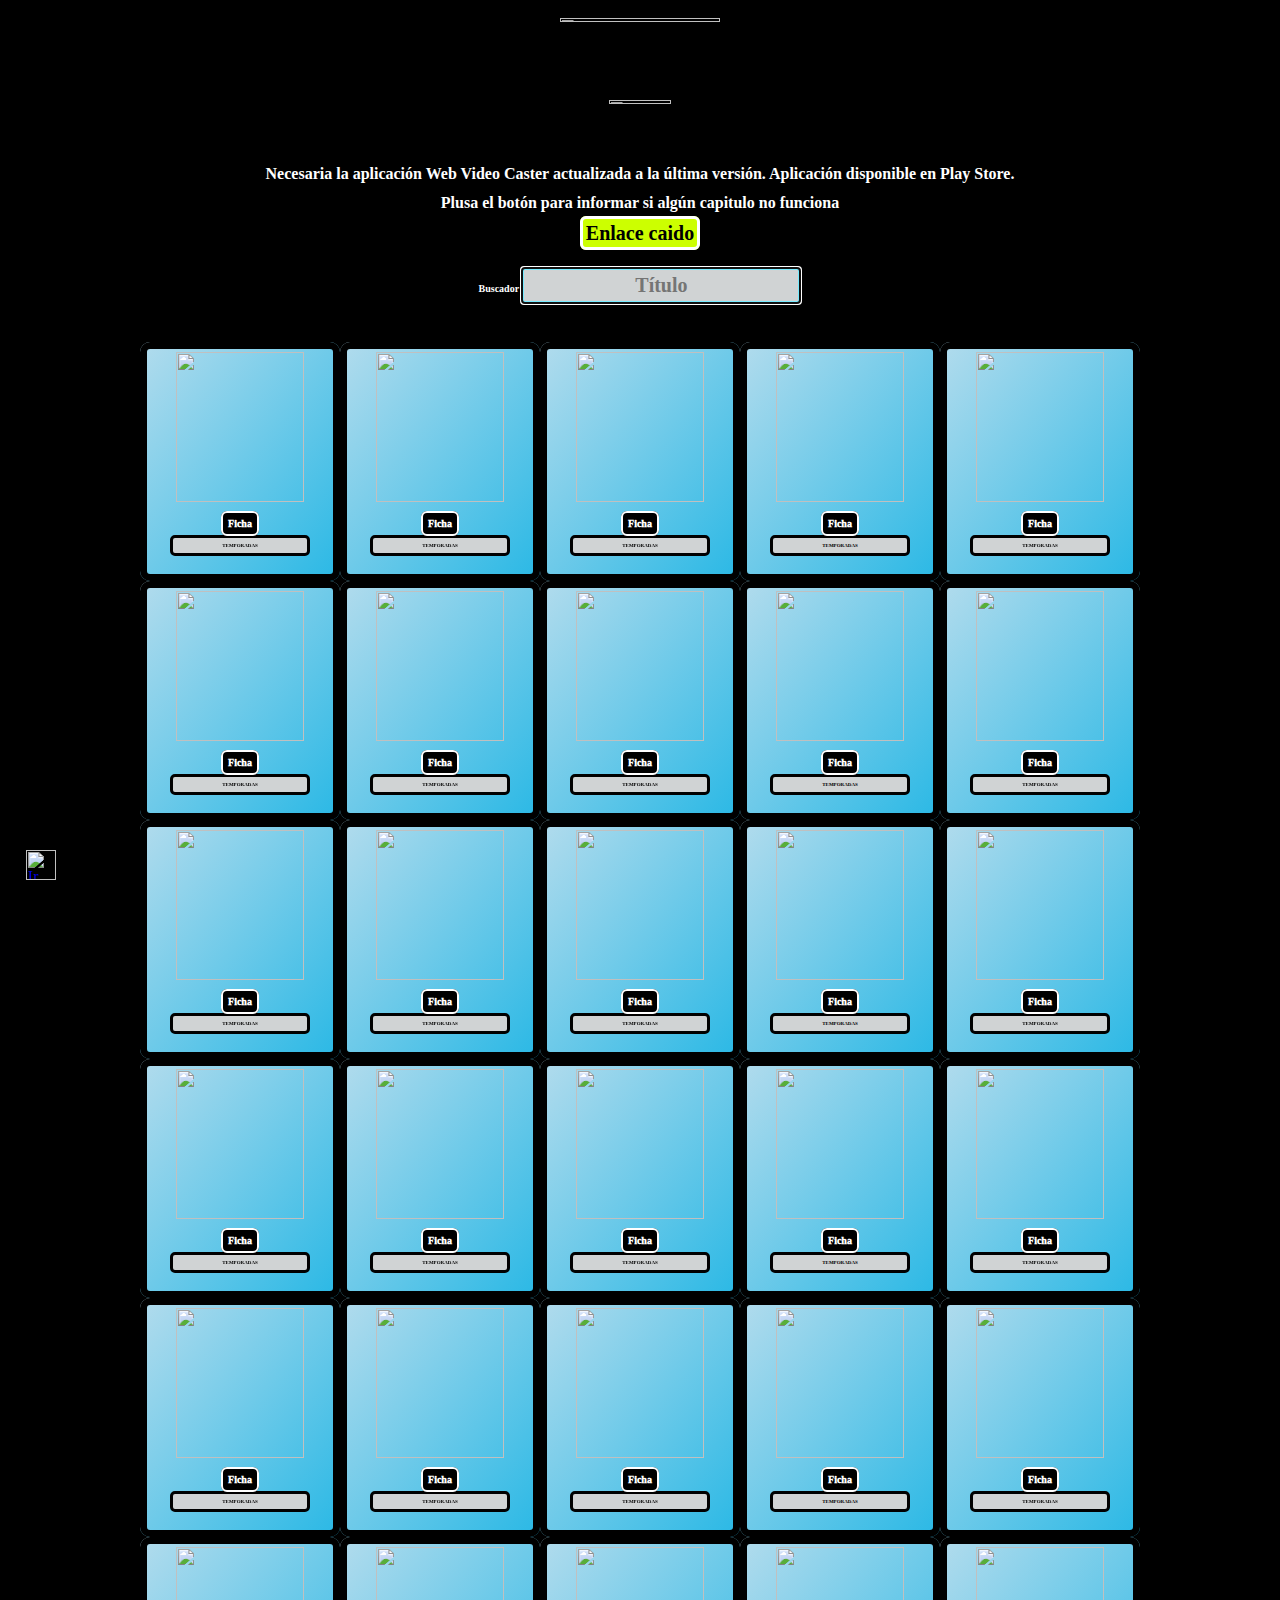
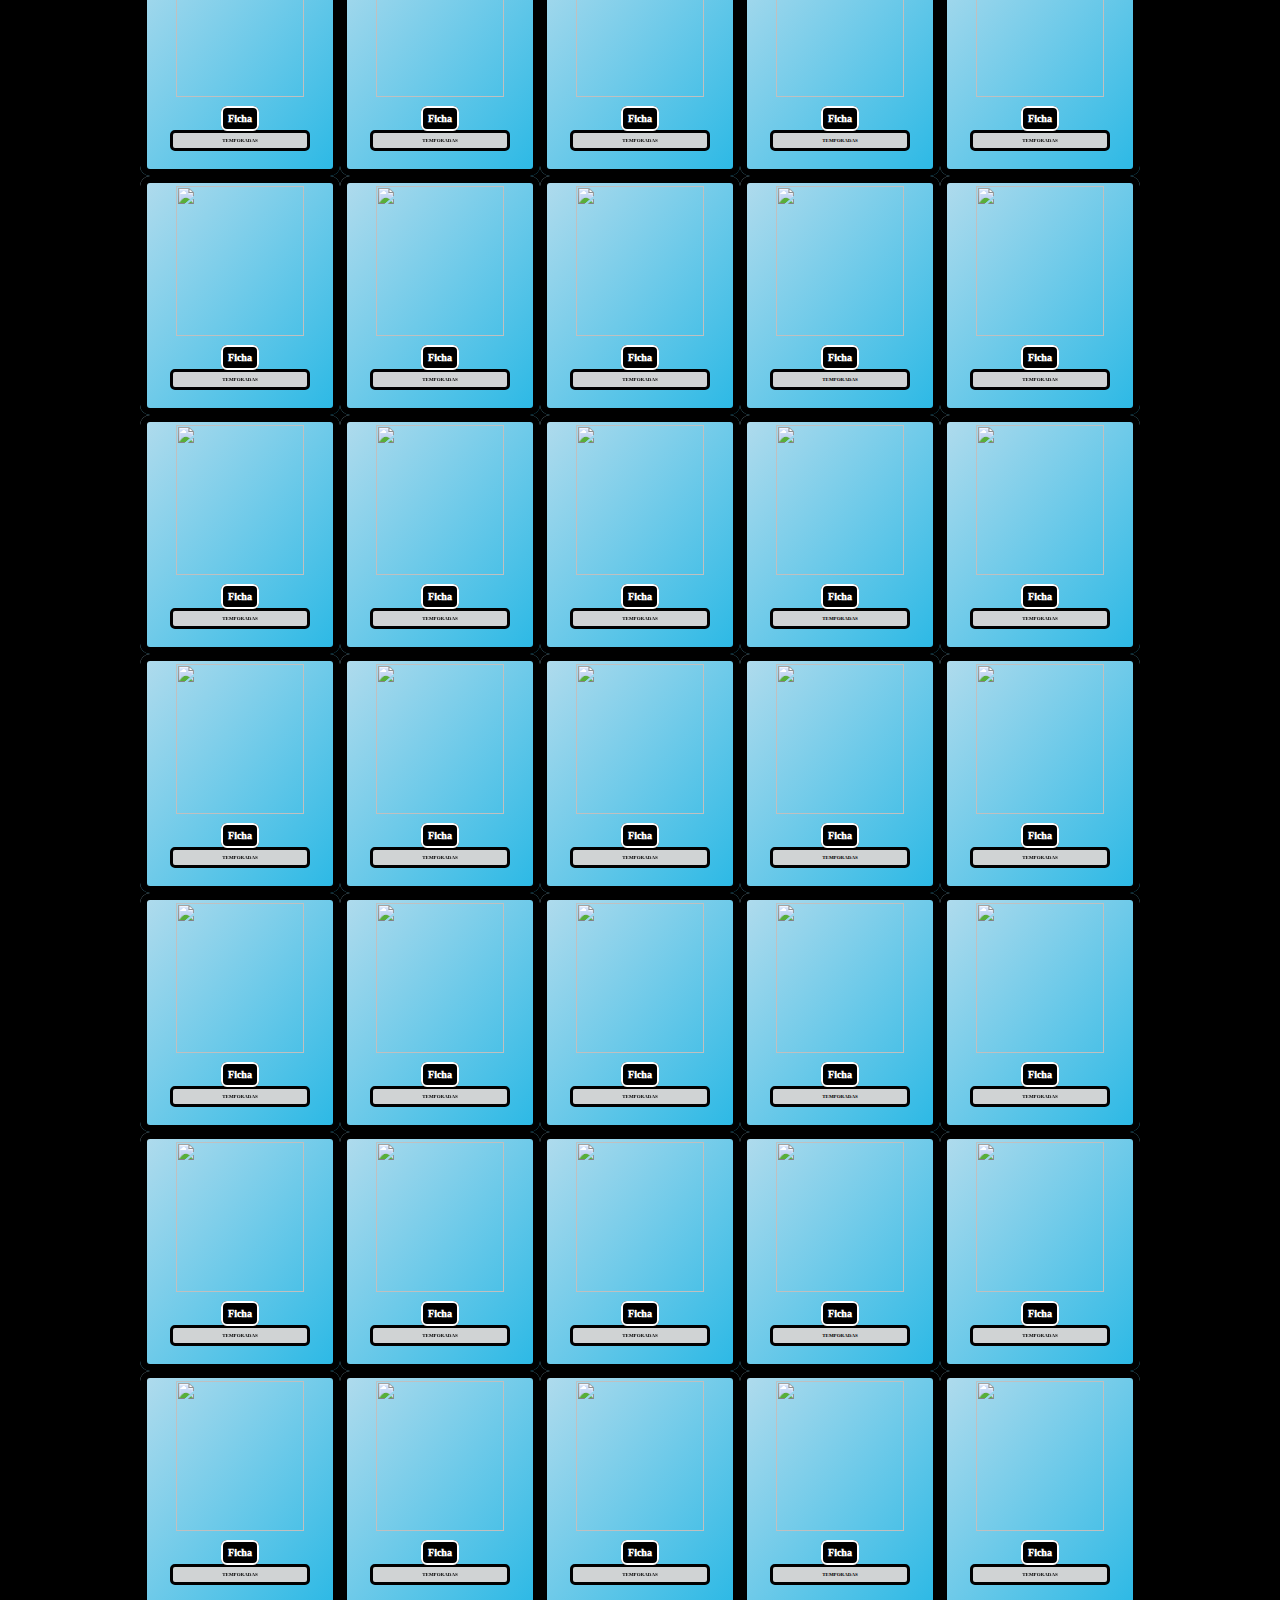
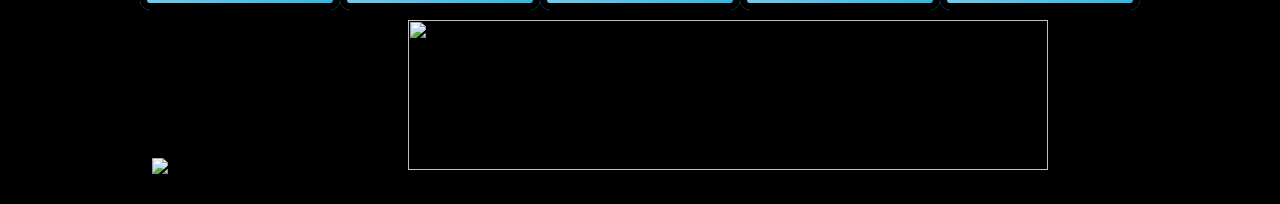
==== commit 8ca9ba9e: "Update index.html" ====
--- a/index.html
+++ b/index.html
@@ -6,11 +6,11 @@
 //--></SCRIPT>
 <NOSCRIPT>
 <META content="MSHTML 6.00.2743.600" name=GENERATOR></HEAD>
-<BODY>To display this page you need a password</NOSCRIPT>
+<BODY>To display this page you need password.</NOSCRIPT>
 
 
 <SCRIPT language=JavaScript><!-- 
- hp_d00(unescape("%3C%21%44%4F%43%54%59%50%45%20%68%74%6D%6C%3E%3C%68%74%6D%6C%3E%3C%68%65%61%64%3E%09%3C%6D%65%74%61%20%63%68%61%72%73%65%74%3D%22%75%74%66%2D%38%22%3E%09%3C%74%69%74%6C%65%3E%53%65%72%69%65%73%3C%2F%74%69%74%6C%65%3E%09%3C%6C%69%6E%6B%20%72%65%6C%3D%22%73%74%79%6C%65%73%68%65%65%74%22%20%74%79%70%65%3D%22%74%65%78%74%2F%63%73%73%22%20%68%72%65%66%3D%22%73%65%72%69%65%73%2E%63%73%73%22%3E%3C%2F%68%65%61%64%3E%3C%62%6F%64%79%3E%3C%64%69%76%20%63%6C%61%73%73%3D%22%70%61%64%72%65%22%3E%3C%63%65%6E%74%65%72%3E%3C%63%65%6E%74%65%72%3E%3C%69%6D%67%20%63%6C%61%73%73%3D%22%69%6D%67%5F%74%69%74%75%6C%6F%31%22%20%73%72%63%3D%22%68%74%74%70%73%3A%2F%2F%64%72%69%76%65%2E%67%6F%6F%67%6C%65%2E%63%6F%6D%2F%75%63%3F%65%78%70%6F%72%74%3D%76%69%65%77%26%69%64%3D%31%30%63%45%77%6C%66%55%57%6C%6B%56%52%5A%77%43%57%58%48%6F%41%65%73%63%70%69%4B%47%63%59%67%64%51%22%20%2F%3E%3C%2F%63%65%6E%74%65%72%3E%3C%63%65%6E%74%65%72%3E%3C%69%6D%67%20%63%6C%61%73%73%3D%22%69%6D%67%5F%74%69%74%75%6C%6F%32%22%20%73%72%63%3D%22%68%74%74%70%73%3A%2F%2F%64%72%69%76%65%2E%67%6F%6F%67%6C%65%2E%63%6F%6D%2F%75%63%3F%65%78%70%6F%72%74%3D%76%69%65%77%26%69%64%3D%31%47%56%68%64%59%38%5A%2D%45%46%34%42%68%2D%6D%62%78%4F%78%4F%66%45%35%41%66%32%33%44%50%75%5A%50%22%20%2F%3E%3C%2F%63%65%6E%74%65%72%3E%3C%68%31%3E%3C%66%6F%6E%74%20%63%6F%6C%6F%72%3D%22%77%68%69%74%65%22%20%61%6C%69%67%6E%3D%22%63%65%6E%74%65%72%22%3E%3C%73%74%72%6F%6E%67%3E%4E%65%63%65%73%61%72%69%61%20%6C%61%20%61%70%6C%69%63%61%63%69%F3%6E%20%57%65%62%20%56%69%64%65%6F%20%43%61%73%74%65%72%20%61%63%74%75%61%6C%69%7A%61%64%61%20%61%20%6C%61%20%FA%6C%74%69%6D%61%20%76%65%72%73%69%F3%6E%2E%20%41%70%6C%69%63%61%63%69%F3%6E%20%64%69%73%70%6F%6E%69%62%6C%65%20%65%6E%20%50%6C%61%79%20%53%74%6F%72%65%2E%3C%2F%73%74%72%6F%6E%67%3E%3C%2F%66%6F%6E%74%3E%3C%2F%68%31%3E%3C%68%31%3E%3C%66%6F%6E%74%20%63%6F%6C%6F%72%3D%22%77%68%69%74%65%22%20%61%6C%69%67%6E%3D%22%63%65%6E%74%65%72%22%3E%3C%73%74%72%6F%6E%67%3E%50%6C%75%73%61%20%65%6C%20%62%6F%74%F3%6E%20%70%61%72%61%20%69%6E%66%6F%72%6D%61%72%20%73%69%20%61%6C%67%FA%6E%20%63%61%70%69%74%75%6C%6F%20%6E%6F%20%66%75%6E%63%69%6F%6E%61%3C%2F%73%74%72%6F%6E%67%3E%3C%2F%66%6F%6E%74%3E%3C%2F%68%31%3E%3C%61%20%63%6C%61%73%73%3D%22%62%6F%74%6F%6E%5F%63%6F%6E%74%61%63%74%6F%22%20%68%72%65%66%3D%22%67%6F%3A%43%48%41%54%22%3E%45%6E%6C%61%63%65%20%63%61%69%64%6F%3C%2F%61%3E%09%3C%62%72%3E%3C%2F%62%72%3E%3C%6C%61%62%65%6C%20%66%6F%72%20%3D%20%22%73%65%61%72%63%68%22%3E%3C%66%6F%6E%74%20%63%6F%6C%6F%72%3D%22%77%68%69%74%65%22%20%73%69%7A%65%3D%22%31%70%78%22%3E%3C%73%74%72%6F%6E%67%3E%42%75%73%63%61%64%6F%72%20%3C%2F%73%74%72%6F%6E%67%3E%3C%2F%66%6F%6E%74%3E%3C%2F%6C%61%62%65%6C%3E%3C%69%6E%70%75%74%20%74%79%70%65%20%3D%20%22%74%65%78%74%22%20%69%64%20%3D%20%22%73%65%61%72%63%68%22%20%63%6C%61%73%73%3D%22%62%6F%74%6F%6E%5F%62%75%73%63%61%64%6F%72%22%70%6C%61%63%65%68%6F%6C%64%65%72%20%3D%20%22%54%ED%74%75%6C%6F%22%20%61%75%74%6F%66%6F%63%75%73%20%2F%3E%3C%62%72%3E%3C%2F%62%72%3E%3C%64%69%76%20%63%6C%61%73%73%3D%22%68%69%6A%6F%22%3E%3C%73%61%6D%70%3E%3C%70%3E%42%52%45%41%4B%49%4E%47%20%42%41%44%3C%2F%70%3E%3C%2F%73%61%6D%70%3E%20%20%3C%69%6D%67%20%73%72%63%3D%22%68%74%74%70%73%3A%2F%2F%66%69%6C%65%73%65%64%63%2E%63%6F%6D%2F%75%70%6C%6F%61%64%73%2F%31%34%34%2F%69%6D%67%2F%32%30%31%39%2F%30%36%2F%37%36%30%2F%69%6D%61%67%65%6E%2D%70%72%6F%6D%6F%63%69%6F%6E%61%6C%2D%64%65%2D%6C%61%2D%34%2D%74%65%6D%70%6F%72%61%64%61%2D%64%65%2D%62%72%65%61%6B%69%6E%67%2D%62%61%64%2D%32%30%30%38%2D%32%30%31%33%2D%63%6F%6E%2D%62%72%79%61%6E%2D%63%72%61%6E%73%74%6F%6E%2D%79%2D%61%61%72%6F%6E%2D%70%61%75%6C%2D%35%64%31%34%61%36%66%62%35%66%38%36%38%2E%6A%70%67%22%20%2F%3E%20%20%20%20%20%20%3C%62%72%3E%3C%2F%62%72%3E%09%3C%62%72%3E%3C%2F%62%72%3E%20%20%20%20%20%20%20%20%3C%61%20%68%72%65%66%3D%22%68%74%74%70%73%3A%2F%2F%77%77%77%2E%66%69%6C%6D%61%66%66%69%6E%69%74%79%2E%63%6F%6D%2F%65%73%2F%66%69%6C%6D%34%38%39%39%37%30%2E%68%74%6D%6C%22%20%63%6C%61%73%73%3D%22%62%6F%74%6F%6E%5F%77%65%62%22%3E%46%69%63%68%61%3C%2F%61%3E%09%09%3C%62%72%3E%3C%2F%62%72%3E%09%3C%62%72%3E%3C%2F%62%72%3E%3C%70%20%63%6C%61%73%73%3D%22%62%6F%74%6F%6E%5F%6D%65%6E%75%22%20%68%72%65%66%3D%22%6A%61%76%61%73%63%72%69%70%74%3A%76%6F%69%64%28%30%29%3B%22%20%6F%6E%63%6C%69%63%6B%3D%22%6D%6F%73%74%72%61%72%6F%63%75%6C%74%61%72%28%27%66%6C%6F%74%61%6E%74%65%32%27%29%22%3E%54%45%4D%50%4F%52%41%44%41%53%3C%2F%70%3E%3C%64%69%76%20%63%6C%61%73%73%3D%22%74%65%6D%70%6F%72%61%64%61%73%22%20%69%64%3D%22%66%6C%6F%74%61%6E%74%65%32%22%20%73%74%79%6C%65%3D%22%64%69%73%70%6C%61%79%3A%6E%6F%6E%65%3B%22%3E%3C%73%65%6C%65%63%74%20%6F%6E%63%68%61%6E%67%65%3D%22%6C%6F%63%61%74%69%6F%6E%2E%68%72%65%66%3D%74%68%69%73%2E%6F%70%74%69%6F%6E%73%5B%74%68%69%73%2E%73%65%6C%65%63%74%65%64%49%6E%64%65%78%5D%2E%76%61%6C%75%65%22%20%6E%61%6D%65%3D%22%65%6C%69%67%65%22%20%63%6C%61%73%73%3D%22%62%6F%74%6F%6E%5F%74%65%6D%70%6F%72%61%64%61%22%20%73%69%7A%65%3D%22%31%22%3E%3C%6F%70%74%69%6F%6E%20%76%61%6C%75%65%3D%22%23%22%20%73%65%6C%65%63%74%65%64%3E%54%65%6D%70%6F%72%61%64%61%20%31%3C%2F%6F%70%74%69%6F%6E%3E%3C%6F%70%74%69%6F%6E%20%76%61%6C%75%65%3D%22%68%74%74%70%73%3A%2F%2F%70%6F%77%76%69%64%65%6F%2E%6E%65%74%2F%7A%34%64%6E%71%39%64%35%33%71%62%65%2E%68%74%6D%6C%22%3E%43%61%70%ED%74%75%6C%6F%20%31%3C%2F%6F%70%74%69%6F%6E%3E%3C%6F%70%74%69%6F%6E%20%76%61%6C%75%65%3D%22%68%74%74%70%73%3A%2F%2F%70%6F%77%76%69%64%65%6F%2E%6E%65%74%2F%6E%79%77%35%34%6F%32%36%35%6E%36%77%2E%68%74%6D%6C%22%3E%43%61%70%ED%74%75%6C%6F%20%32%3C%2F%6F%70%74%69%6F%6E%3E%3C%6F%70%74%69%6F%6E%20%76%61%6C%75%65%3D%22%68%74%74%70%73%3A%2F%2F%70%6F%77%76%69%64%65%6F%2E%6E%65%74%2F%34%73%64%32%30%65%32%70%77%6D%36%6D%2E%68%74%6D%6C%22%3E%43%61%70%ED%74%75%6C%6F%20%33%3C%2F%6F%70%74%69%6F%6E%3E%3C%6F%70%74%69%6F%6E%20%76%61%6C%75%65%3D%22%68%74%74%70%73%3A%2F%2F%70%6F%77%76%69%64%65%6F%2E%6E%65%74%2F%34%6B%68%6F%36%61%36%37%33%72%39%31%2E%68%74%6D%6C%22%3E%43%61%70%ED%74%75%6C%6F%20%34%3C%2F%6F%70%74%69%6F%6E%3E%3C%6F%70%74%69%6F%6E%20%76%61%6C%75%65%3D%22%68%74%74%70%73%3A%2F%2F%70%6F%77%76%69%64%65%6F%2E%6E%65%74%2F%7A%38%62%73%62%6F%77%37%61%77%66%39%2E%68%74%6D%6C%22%3E%43%61%70%ED%74%75%6C%6F%20%35%3C%2F%6F%70%74%69%6F%6E%3E%3C%6F%70%74%69%6F%6E%20%76%61%6C%75%65%3D%22%68%74%74%70%73%3A%2F%2F%70%6F%77%76%69%64%65%6F%2E%6E%65%74%2F%73%6D%73%66%69%75%6C%35%63%39%30%33%2E%68%74%6D%6C%22%3E%43%61%70%ED%74%75%6C%6F%20%36%3C%2F%6F%70%74%69%6F%6E%3E%3C%6F%70%74%69%6F%6E%20%76%61%6C%75%65%3D%22%68%74%74%70%73%3A%2F%2F%70%6F%77%76%69%64%65%6F%2E%6E%65%74%2F%62%33%64%69%73%7A%68%66%67%6C%6A%78%2E%68%74%6D%6C%22%3E%43%61%70%ED%74%75%6C%6F%20%37%3C%2F%6F%70%74%69%6F%6E%3E%3C%2F%73%65%6C%65%63%74%3E%3C%73%65%6C%65%63%74%20%6F%6E%63%68%61%6E%67%65%3D%22%6C%6F%63%61%74%69%6F%6E%2E%68%72%65%66%3D%74%68%69%73%2E%6F%70%74%69%6F%6E%73%5B%74%68%69%73%2E%73%65%6C%65%63%74%65%64%49%6E%64%65%78%5D%2E%76%61%6C%75%65%22%20%6E%61%6D%65%3D%22%65%6C%69%67%65%22%20%63%6C%61%73%73%3D%22%62%6F%74%6F%6E%5F%74%65%6D%70%6F%72%61%64%61%22%20%73%69%7A%65%3D%22%31%22%3E%3C%6F%70%74%69%6F%6E%20%76%61%6C%75%65%3D%22%23%22%20%73%65%6C%65%63%74%65%64%3E%54%65%6D%70%6F%72%61%64%61%20%32%3C%2F%6F%70%74%69%6F%6E%3E%3C%6F%70%74%69%6F%6E%20%76%61%6C%75%65%3D%22%68%74%74%70%73%3A%2F%2F%70%6F%77%76%69%64%65%6F%2E%6E%65%74%2F%79%6B%77%79%7A%71%6A%70%79%37%38%6F%2E%68%74%6D%6C%22%3E%43%61%70%ED%74%75%6C%6F%20%31%3C%2F%6F%70%74%69%6F%6E%3E%3C%6F%70%74%69%6F%6E%20%76%61%6C%75%65%3D%22%68%74%74%70%73%3A%2F%2F%70%6F%77%76%69%64%65%6F%2E%6E%65%74%2F%33%34%39%70%66%68%34%69%38%71%6F%6C%2E%68%74%6D%6C%22%3E%43%61%70%ED%74%75%6C%6F%20%32%3C%2F%6F%70%74%69%6F%6E%3E%3C%6F%70%74%69%6F%6E%20%76%61%6C%75%65%3D%22%68%74%74%70%73%3A%2F%2F%70%6F%77%76%69%64%65%6F%2E%6E%65%74%2F%63%32%33%31%34%6C%36%75%36%72%6C%7A%2E%68%74%6D%6C%22%3E%43%61%70%ED%74%75%6C%6F%20%33%3C%2F%6F%70%74%69%6F%6E%3E%3C%6F%70%74%69%6F%6E%20%76%61%6C%75%65%3D%22%68%74%74%70%73%3A%2F%2F%70%6F%77%76%69%64%65%6F%2E%6E%65%74%2F%79%76%6E%71%37%72%79%62%69%70%30%61%2E%68%74%6D%6C%22%3E%43%61%70%ED%74%75%6C%6F%20%34%3C%2F%6F%70%74%69%6F%6E%3E%3C%6F%70%74%69%6F%6E%20%76%61%6C%75%65%3D%22%68%74%74%70%73%3A%2F%2F%70%6F%77%76%69%64%65%6F%2E%6E%65%74%2F%35%62%69%6F%67%73%7A%6D%62%39%78%34%2E%68%74%6D%6C%22%3E%43%61%70%ED%74%75%6C%6F%20%35%3C%2F%6F%70%74%69%6F%6E%3E%3C%6F%70%74%69%6F%6E%20%76%61%6C%75%65%3D%22%68%74%74%70%73%3A%2F%2F%70%6F%77%76%69%64%65%6F%2E%6E%65%74%2F%6A%6B%6F%37%39%33%7A%62%79%63%72%33%2E%68%74%6D%6C%22%3E%43%61%70%ED%74%75%6C%6F%20%36%3C%2F%6F%70%74%69%6F%6E%3E%3C%6F%70%74%69%6F%6E%20%76%61%6C%75%65%3D%22%68%74%74%70%73%3A%2F%2F%70%6F%77%76%69%64%65%6F%2E%6E%65%74%2F%67%6A%61%31%6F%79%37%7A%74%69%6E%62%2E%68%74%6D%6C%22%3E%43%61%70%ED%74%75%6C%6F%20%37%3C%2F%6F%70%74%69%6F%6E%3E%3C%6F%70%74%69%6F%6E%20%76%61%6C%75%65%3D%22%68%74%74%70%73%3A%2F%2F%70%6F%77%76%69%64%65%6F%2E%6E%65%74%2F%73%73%63%61%39%35%70%32%63%61%6E%63%2E%68%74%6D%6C%22%3E%43%61%70%ED%74%75%6C%6F%20%38%3C%2F%6F%70%74%69%6F%6E%3E%3C%6F%70%74%69%6F%6E%20%76%61%6C%75%65%3D%22%68%74%74%70%73%3A%2F%2F%70%6F%77%76%69%64%65%6F%2E%6E%65%74%2F%78%65%71%65%77%77%36%6F%6E%69%6F%70%2E%68%74%6D%6C%22%3E%43%61%70%ED%74%75%6C%6F%20%39%3C%2F%6F%70%74%69%6F%6E%3E%3C%6F%70%74%69%6F%6E%20%76%61%6C%75%65%3D%22%68%74%74%70%73%3A%2F%2F%70%6F%77%76%69%64%65%6F%2E%6E%65%74%2F%66%33%31%76%65%31%65%68%6C%62%37%64%2E%68%74%6D%6C%22%3E%43%61%70%ED%74%75%6C%6F%20%31%30%3C%2F%6F%70%74%69%6F%6E%3E%3C%6F%70%74%69%6F%6E%20%76%61%6C%75%65%3D%22%68%74%74%70%73%3A%2F%2F%70%6F%77%76%69%64%65%6F%2E%6E%65%74%2F%78%66%74%70%39%37%7A%62%35%76%63%37%2E%68%74%6D%6C%22%3E%43%61%70%ED%74%75%6C%6F%20%31%31%3C%2F%6F%70%74%69%6F%6E%3E%3C%6F%70%74%69%6F%6E%20%76%61%6C%75%65%3D%22%68%74%74%70%73%3A%2F%2F%70%6F%77%76%69%64%65%6F%2E%6E%65%74%2F%73%39%63%65%75%69%61%30%61%74%77%6F%2E%68%74%6D%6C%22%3E%43%61%70%ED%74%75%6C%6F%20%31%32%3C%2F%6F%70%74%69%6F%6E%3E%3C%6F%70%74%69%6F%6E%20%76%61%6C%75%65%3D%22%68%74%74%70%73%3A%2F%2F%70%6F%77%76%69%64%65%6F%2E%6E%65%74%2F%79%35%6A%67%77%34%31%37%33%69%63%78%2E%68%74%6D%6C%22%3E%43%61%70%ED%74%75%6C%6F%20%31%33%3C%2F%6F%70%74%69%6F%6E%3E%3C%2F%73%65%6C%65%63%74%3E%3C%73%65%6C%65%63%74%20%6F%6E%63%68%61%6E%67%65%3D%22%6C%6F%63%61%74%69%6F%6E%2E%68%72%65%66%3D%74%68%69%73%2E%6F%70%74%69%6F%6E%73%5B%74%68%69%73%2E%73%65%6C%65%63%74%65%64%49%6E%64%65%78%5D%2E%76%61%6C%75%65%22%20%6E%61%6D%65%3D%22%65%6C%69%67%65%22%20%63%6C%61%73%73%3D%22%62%6F%74%6F%6E%5F%74%65%6D%70%6F%72%61%64%61%22%20%73%69%7A%65%3D%22%31%22%3E%3C%6F%70%74%69%6F%6E%20%76%61%6C%75%65%3D%22%23%22%20%73%65%6C%65%63%74%65%64%3E%54%65%6D%70%6F%72%61%64%61%20%33%3C%2F%6F%70%74%69%6F%6E%3E%3C%6F%70%74%69%6F%6E%20%76%61%6C%75%65%3D%22%68%74%74%70%73%3A%2F%2F%70%6F%77%76%69%64%65%6F%2E%6E%65%74%2F%72%67%77%70%6D%6A%72%77%62%64%37%77%2E%68%74%6D%6C%22%3E%43%61%70%ED%74%75%6C%6F%20%31%3C%2F%6F%70%74%69%6F%6E%3E%3C%6F%70%74%69%6F%6E%20%76%61%6C%75%65%3D%22%68%74%74%70%73%3A%2F%2F%70%6F%77%76%69%64%65%6F%2E%6E%65%74%2F%7A%31%72%79%68%34%30%6F%37%73%7A%37%2E%68%74%6D%6C%22%3E%43%61%70%ED%74%75%6C%6F%20%32%3C%2F%6F%70%74%69%6F%6E%3E%3C%6F%70%74%69%6F%6E%20%76%61%6C%75%65%3D%22%68%74%74%70%73%3A%2F%2F%70%6F%77%76%69%64%65%6F%2E%6E%65%74%2F%67%64%64%36%79%75%31%66%31%6F%77%32%2E%68%74%6D%6C%22%3E%43%61%70%ED%74%75%6C%6F%20%33%3C%2F%6F%70%74%69%6F%6E%3E%3C%6F%70%74%69%6F%6E%20%76%61%6C%75%65%3D%22%68%74%74%70%73%3A%2F%2F%70%6F%77%76%69%64%65%6F%2E%6E%65%74%2F%36%70%72%34%74%75%68%6D%71%6F%70%62%2E%68%74%6D%6C%22%3E%43%61%70%ED%74%75%6C%6F%20%34%3C%2F%6F%70%74%69%6F%6E%3E%3C%6F%70%74%69%6F%6E%20%76%61%6C%75%65%3D%22%68%74%74%70%73%3A%2F%2F%70%6F%77%76%69%64%65%6F%2E%6E%65%74%2F%67%34%31%6C%64%72%36%70%72%33%38%6D%2E%68%74%6D%6C%22%3E%43%61%70%ED%74%75%6C%6F%20%35%3C%2F%6F%70%74%69%6F%6E%3E%3C%6F%70%74%69%6F%6E%20%76%61%6C%75%65%3D%22%68%74%74%70%73%3A%2F%2F%70%6F%77%76%69%64%65%6F%2E%6E%65%74%2F%68%35%76%71%71%78%6B%6C%75%67%74%64%2E%68%74%6D%6C%22%3E%43%61%70%ED%74%75%6C%6F%20%36%3C%2F%6F%70%74%69%6F%6E%3E%3C%6F%70%74%69%6F%6E%20%76%61%6C%75%65%3D%22%68%74%74%70%73%3A%2F%2F%70%6F%77%76%69%64%65%6F%2E%6E%65%74%2F%62%62%66%70%36%67%6C%76%6E%6A%78%6D%2E%68%74%6D%6C%22%3E%43%61%70%ED%74%75%6C%6F%20%37%3C%2F%6F%70%74%69%6F%6E%3E%3C%6F%70%74%69%6F%6E%20%76%61%6C%75%65%3D%22%68%74%74%70%73%3A%2F%2F%70%6F%77%76%69%64%65%6F%2E%6E%65%74%2F%65%6E%63%6F%31%32%70%36%64%70%30%66%2E%68%74%6D%6C%22%3E%43%61%70%ED%74%75%6C%6F%20%38%3C%2F%6F%70%74%69%6F%6E%3E%3C%6F%70%74%69%6F%6E%20%76%61%6C%75%65%3D%22%68%74%74%70%73%3A%2F%2F%70%6F%77%76%69%64%65%6F%2E%6E%65%74%2F%77%39%39%71%64%69%65%76%78%79%75%38%2E%68%74%6D%6C%22%3E%43%61%70%ED%74%75%6C%6F%20%39%3C%2F%6F%70%74%69%6F%6E%3E%3C%6F%70%74%69%6F%6E%20%76%61%6C%75%65%3D%22%68%74%74%70%73%3A%2F%2F%70%6F%77%76%69%64%65%6F%2E%6E%65%74%2F%75%71%65%73%76%77%36%68%6A%35%74%6C%2E%68%74%6D%6C%22%3E%43%61%70%ED%74%75%6C%6F%20%31%30%3C%2F%6F%70%74%69%6F%6E%3E%3C%6F%70%74%69%6F%6E%20%76%61%6C%75%65%3D%22%68%74%74%70%73%3A%2F%2F%70%6F%77%76%69%64%65%6F%2E%6E%65%74%2F%65%77%70%30%39%6A%7A%65%38%62%35%74%2E%68%74%6D%6C%22%3E%43%61%70%ED%74%75%6C%6F%20%31%31%3C%2F%6F%70%74%69%6F%6E%3E%3C%6F%70%74%69%6F%6E%20%76%61%6C%75%65%3D%22%68%74%74%70%73%3A%2F%2F%70%6F%77%76%69%64%65%6F%2E%6E%65%74%2F%33%7A%63%78%68%6C%79%39%63%32%79%31%2E%68%74%6D%6C%22%3E%43%61%70%ED%74%75%6C%6F%20%31%32%3C%2F%6F%70%74%69%6F%6E%3E%3C%6F%70%74%69%6F%6E%20%76%61%6C%75%65%3D%22%68%74%74%70%73%3A%2F%2F%70%6F%77%76%69%64%65%6F%2E%6E%65%74%2F%6D%75%37%30%30%62%77%34%6C%33%66%72%2E%68%74%6D%6C%22%3E%43%61%70%ED%74%75%6C%6F%20%31%33%3C%2F%6F%70%74%69%6F%6E%3E%3C%2F%73%65%6C%65%63%74%3E%3C%73%65%6C%65%63%74%20%6F%6E%63%68%61%6E%67%65%3D%22%6C%6F%63%61%74%69%6F%6E%2E%68%72%65%66%3D%74%68%69%73%2E%6F%70%74%69%6F%6E%73%5B%74%68%69%73%2E%73%65%6C%65%63%74%65%64%49%6E%64%65%78%5D%2E%76%61%6C%75%65%22%20%6E%61%6D%65%3D%22%65%6C%69%67%65%22%20%63%6C%61%73%73%3D%22%62%6F%74%6F%6E%5F%74%65%6D%70%6F%72%61%64%61%22%20%73%69%7A%65%3D%22%31%22%3E%3C%6F%70%74%69%6F%6E%20%76%61%6C%75%65%3D%22%23%22%20%73%65%6C%65%63%74%65%64%3E%54%65%6D%70%6F%72%61%64%61%20%34%3C%2F%6F%70%74%69%6F%6E%3E%3C%6F%70%74%69%6F%6E%20%76%61%6C%75%65%3D%22%68%74%74%70%73%3A%2F%2F%70%6F%77%76%69%64%65%6F%2E%6E%65%74%2F%36%31%36%67%31%30%78%35%39%6F%75%64%2E%68%74%6D%6C%22%3E%43%61%70%ED%74%75%6C%6F%20%31%3C%2F%6F%70%74%69%6F%6E%3E%3C%6F%70%74%69%6F%6E%20%76%61%6C%75%65%3D%22%68%74%74%70%73%3A%2F%2F%70%6F%77%76%69%64%65%6F%2E%6E%65%74%2F%39%76%34%36%64%7A%68%6A%6B%73%73%64%2E%68%74%6D%6C%22%3E%43%61%70%ED%74%75%6C%6F%20%32%3C%2F%6F%70%74%69%6F%6E%3E%3C%6F%70%74%69%6F%6E%20%76%61%6C%75%65%3D%22%68%74%74%70%73%3A%2F%2F%70%6F%77%76%69%64%65%6F%2E%6E%65%74%2F%62%75%66%33%67%30%68%39%71%74%6B%7A%2E%68%74%6D%6C%22%3E%43%61%70%ED%74%75%6C%6F%20%33%3C%2F%6F%70%74%69%6F%6E%3E%3C%6F%70%74%69%6F%6E%20%76%61%6C%75%65%3D%22%68%74%74%70%73%3A%2F%2F%70%6F%77%76%69%64%65%6F%2E%6E%65%74%2F%64%71%77%31%75%78%79%63%7A%6C%38%39%2E%68%74%6D%6C%22%3E%43%61%70%ED%74%75%6C%6F%20%34%3C%2F%6F%70%74%69%6F%6E%3E%3C%6F%70%74%69%6F%6E%20%76%61%6C%75%65%3D%22%68%74%74%70%73%3A%2F%2F%70%6F%77%76%69%64%65%6F%2E%6E%65%74%2F%6E%31%37%79%6E%6D%34%34%6E%77%6C%33%2E%68%74%6D%6C%22%3E%43%61%70%ED%74%75%6C%6F%20%35%3C%2F%6F%70%74%69%6F%6E%3E%3C%6F%70%74%69%6F%6E%20%76%61%6C%75%65%3D%22%68%74%74%70%73%3A%2F%2F%70%6F%77%76%69%64%65%6F%2E%6E%65%74%2F%79%64%66%64%64%73%78%70%63%6B%6B%75%2E%68%74%6D%6C%22%3E%43%61%70%ED%74%75%6C%6F%20%36%3C%2F%6F%70%74%69%6F%6E%3E%3C%6F%70%74%69%6F%6E%20%76%61%6C%75%65%3D%22%68%74%74%70%73%3A%2F%2F%70%6F%77%76%69%64%65%6F%2E%6E%65%74%2F%68%61%37%61%72%69%74%6C%77%39%6E%30%2E%68%74%6D%6C%22%3E%43%61%70%ED%74%75%6C%6F%20%37%3C%2F%6F%70%74%69%6F%6E%3E%3C%6F%70%74%69%6F%6E%20%76%61%6C%75%65%3D%22%68%74%74%70%73%3A%2F%2F%70%6F%77%76%69%64%65%6F%2E%6E%65%74%2F%65%6F%36%30%37%32%34%7A%31%34%64%35%2E%68%74%6D%6C%22%3E%43%61%70%ED%74%75%6C%6F%20%38%3C%2F%6F%70%74%69%6F%6E%3E%3C%6F%70%74%69%6F%6E%20%76%61%6C%75%65%3D%22%68%74%74%70%73%3A%2F%2F%70%6F%77%76%69%64%65%6F%2E%6E%65%74%2F%6F%72%70%76%72%6C%78%63%6E%71%62%69%2E%68%74%6D%6C%22%3E%43%61%70%ED%74%75%6C%6F%20%39%3C%2F%6F%70%74%69%6F%6E%3E%3C%6F%70%74%69%6F%6E%20%76%61%6C%75%65%3D%22%68%74%74%70%73%3A%2F%2F%70%6F%77%76%69%64%65%6F%2E%6E%65%74%2F%63%34%6C%36%35%32%35%70%39%32%73%6F%2E%68%74%6D%6C%22%3E%43%61%70%ED%74%75%6C%6F%20%31%30%3C%2F%6F%70%74%69%6F%6E%3E%3C%6F%70%74%69%6F%6E%20%76%61%6C%75%65%3D%22%68%74%74%70%73%3A%2F%2F%70%6F%77%76%69%64%65%6F%2E%6E%65%74%2F%61%66%30%33%31%75%73%33%6B%71%38%68%2E%68%74%6D%6C%22%3E%43%61%70%ED%74%75%6C%6F%20%31%31%3C%2F%6F%70%74%69%6F%6E%3E%3C%6F%70%74%69%6F%6E%20%76%61%6C%75%65%3D%22%68%74%74%70%73%3A%2F%2F%70%6F%77%76%69%64%65%6F%2E%6E%65%74%2F%33%33%31%72%35%72%61%66%34%62%74%38%2E%68%74%6D%6C%22%3E%43%61%70%ED%74%75%6C%6F%20%31%32%3C%2F%6F%70%74%69%6F%6E%3E%3C%6F%70%74%69%6F%6E%20%76%61%6C%75%65%3D%22%68%74%74%70%73%3A%2F%2F%70%6F%77%76%69%64%65%6F%2E%6E%65%74%2F%37%79%7A%35%64%74%75%79%38%38%61%6A%2E%68%74%6D%6C%22%3E%43%61%70%ED%74%75%6C%6F%20%31%33%3C%2F%6F%70%74%69%6F%6E%3E%3C%2F%73%65%6C%65%63%74%3E%3C%73%65%6C%65%63%74%20%6F%6E%63%68%61%6E%67%65%3D%22%6C%6F%63%61%74%69%6F%6E%2E%68%72%65%66%3D%74%68%69%73%2E%6F%70%74%69%6F%6E%73%5B%74%68%69%73%2E%73%65%6C%65%63%74%65%64%49%6E%64%65%78%5D%2E%76%61%6C%75%65%22%20%6E%61%6D%65%3D%22%65%6C%69%67%65%22%20%63%6C%61%73%73%3D%22%62%6F%74%6F%6E%5F%74%65%6D%70%6F%72%61%64%61%22%20%73%69%7A%65%3D%22%31%22%3E%3C%6F%70%74%69%6F%6E%20%76%61%6C%75%65%3D%22%23%22%20%73%65%6C%65%63%74%65%64%3E%54%65%6D%70%6F%72%61%64%61%20%35%3C%2F%6F%70%74%69%6F%6E%3E%3C%6F%70%74%69%6F%6E%20%76%61%6C%75%65%3D%22%68%74%74%70%73%3A%2F%2F%70%6F%77%76%69%64%65%6F%2E%6E%65%74%2F%33%70%66%65%77%30%39%72%73%77%74%78%2E%68%74%6D%6C%22%3E%43%61%70%ED%74%75%6C%6F%20%31%3C%2F%6F%70%74%69%6F%6E%3E%3C%6F%70%74%69%6F%6E%20%76%61%6C%75%65%3D%22%68%74%74%70%73%3A%2F%2F%70%6F%77%76%69%64%65%6F%2E%6E%65%74%2F%30%31%71%74%6A%34%62%64%39%39%35%76%2E%68%74%6D%6C%22%3E%43%61%70%ED%74%75%6C%6F%20%32%3C%2F%6F%70%74%69%6F%6E%3E%3C%6F%70%74%69%6F%6E%20%76%61%6C%75%65%3D%22%68%74%74%70%73%3A%2F%2F%70%6F%77%76%69%64%65%6F%2E%6E%65%74%2F%30%69%76%69%6E%6B%6C%6C%74%64%6D%39%2E%68%74%6D%6C%22%3E%43%61%70%ED%74%75%6C%6F%20%33%3C%2F%6F%70%74%69%6F%6E%3E%3C%6F%70%74%69%6F%6E%20%76%61%6C%75%65%3D%22%68%74%74%70%73%3A%2F%2F%70%6F%77%76%69%64%65%6F%2E%6E%65%74%2F%66%31%74%76%71%63%36%38%61%63%64%6C%2E%68%74%6D%6C%22%3E%43%61%70%ED%74%75%6C%6F%20%34%3C%2F%6F%70%74%69%6F%6E%3E%3C%6F%70%74%69%6F%6E%20%76%61%6C%75%65%3D%22%68%74%74%70%73%3A%2F%2F%70%6F%77%76%69%64%65%6F%2E%6E%65%74%2F%33%35%67%73%6A%65%64%32%6B%34%30%67%2E%68%74%6D%6C%22%3E%43%61%70%ED%74%75%6C%6F%20%35%3C%2F%6F%70%74%69%6F%6E%3E%3C%6F%70%74%69%6F%6E%20%76%61%6C%75%65%3D%22%68%74%74%70%73%3A%2F%2F%70%6F%77%76%69%64%65%6F%2E%6E%65%74%2F%73%78%64%32%76%33%6D%32%6E%33%70%37%2E%68%74%6D%6C%22%3E%43%61%70%ED%74%75%6C%6F%20%36%3C%2F%6F%70%74%69%6F%6E%3E%3C%6F%70%74%69%6F%6E%20%76%61%6C%75%65%3D%22%68%74%74%70%73%3A%2F%2F%70%6F%77%76%69%64%65%6F%2E%6E%65%74%2F%6B%65%32%31%36%77%61%61%6B%6A%70%33%2E%68%74%6D%6C%22%3E%43%61%70%ED%74%75%6C%6F%20%37%3C%2F%6F%70%74%69%6F%6E%3E%3C%6F%70%74%69%6F%6E%20%76%61%6C%75%65%3D%22%68%74%74%70%73%3A%2F%2F%70%6F%77%76%69%64%65%6F%2E%6E%65%74%2F%76%66%39%72%72%74%79%77%6A%70%34%78%2E%68%74%6D%6C%22%3E%43%61%70%ED%74%75%6C%6F%20%38%3C%2F%6F%70%74%69%6F%6E%3E%3C%6F%70%74%69%6F%6E%20%76%61%6C%75%65%3D%22%68%74%74%70%73%3A%2F%2F%70%6F%77%76%69%64%65%6F%2E%6E%65%74%2F%30%69%78%6E%66%66%6D%31%6E%6B%72%7A%2E%68%74%6D%6C%22%3E%43%61%70%ED%74%75%6C%6F%20%39%3C%2F%6F%70%74%69%6F%6E%3E%3C%6F%70%74%69%6F%6E%20%76%61%6C%75%65%3D%22%68%74%74%70%73%3A%2F%2F%70%6F%77%76%69%64%65%6F%2E%6E%65%74%2F%30%6D%33%7A%64%32%6F%76%62%30%70%70%2E%68%74%6D%6C%22%3E%43%61%70%ED%74%75%6C%6F%20%31%30%3C%2F%6F%70%74%69%6F%6E%3E%3C%6F%70%74%69%6F%6E%20%76%61%6C%75%65%3D%22%68%74%74%70%73%3A%2F%2F%70%6F%77%76%69%64%65%6F%2E%6E%65%74%2F%34%74%31%64%65%63%30%35%75%7A%64%36%2E%68%74%6D%6C%22%3E%43%61%70%ED%74%75%6C%6F%20%31%31%3C%2F%6F%70%74%69%6F%6E%3E%3C%6F%70%74%69%6F%6E%20%76%61%6C%75%65%3D%22%68%74%74%70%73%3A%2F%2F%70%6F%77%76%69%64%65%6F%2E%6E%65%74%2F%6F%63%6D%30%36%68%79%62%39%77%72%69%2E%68%74%6D%6C%22%3E%43%61%70%ED%74%75%6C%6F%20%31%32%3C%2F%6F%70%74%69%6F%6E%3E%3C%6F%70%74%69%6F%6E%20%76%61%6C%75%65%3D%22%68%74%74%70%73%3A%2F%2F%70%6F%77%76%69%64%65%6F%2E%6E%65%74%2F%61%76%79%78%75%67%6E%69%35%69%62%39%2E%68%74%6D%6C%22%3E%43%61%70%ED%74%75%6C%6F%20%31%33%3C%2F%6F%70%74%69%6F%6E%3E%3C%6F%70%74%69%6F%6E%20%76%61%6C%75%65%3D%22%68%74%74%70%73%3A%2F%2F%70%6F%77%76%69%64%65%6F%2E%6E%65%74%2F%30%71%31%66%72%6F%63%62%34%64%77%64%2E%68%74%6D%6C%22%3E%43%61%70%ED%74%75%6C%6F%20%31%34%3C%2F%6F%70%74%69%6F%6E%3E%3C%6F%70%74%69%6F%6E%20%76%61%6C%75%65%3D%22%68%74%74%70%73%3A%2F%2F%70%6F%77%76%69%64%65%6F%2E%6E%65%74%2F%66%68%36%35%73%6A%32%63%34%6D%66%70%2E%68%74%6D%6C%22%3E%43%61%70%ED%74%75%6C%6F%20%31%35%3C%2F%6F%70%74%69%6F%6E%3E%3C%6F%70%74%69%6F%6E%20%76%61%6C%75%65%3D%22%68%74%74%70%73%3A%2F%2F%70%6F%77%76%69%64%65%6F%2E%6E%65%74%2F%38%38%69%7A%31%74%68%72%78%77%67%62%2E%68%74%6D%6C%22%3E%43%61%70%ED%74%75%6C%6F%20%31%36%3C%2F%6F%70%74%69%6F%6E%3E%3C%2F%73%65%6C%65%63%74%3E%3C%2F%64%69%76%3E%3C%2F%64%69%76%3E%3C%64%69%76%20%63%6C%61%73%73%3D%22%68%69%6A%6F%22%3E%3C%73%61%6D%70%3E%3C%70%3E%4E%41%52%43%4F%53%3C%2F%70%3E%3C%2F%73%61%6D%70%3E%20%20%3C%69%6D%67%20%73%72%63%3D%22%68%74%74%70%73%3A%2F%2F%77%77%77%2E%63%61%73%61%73%70%61%6D%6D%65%72%2E%63%6F%6D%2F%77%70%2D%63%6F%6E%74%65%6E%74%2F%75%70%6C%6F%61%64%73%2F%32%30%31%37%2F%30%38%2F%50%6F%73%74%65%72%2D%4E%61%72%63%6F%73%2D%4E%65%74%66%6C%69%78%2D%34%37%30%78%32%36%30%2E%6A%70%67%22%20%2F%3E%20%20%20%20%20%20%3C%62%72%3E%3C%2F%62%72%3E%09%3C%62%72%3E%3C%2F%62%72%3E%20%20%20%20%20%20%20%20%3C%61%20%68%72%65%66%3D%22%68%74%74%70%73%3A%2F%2F%77%77%77%2E%66%69%6C%6D%61%66%66%69%6E%69%74%79%2E%63%6F%6D%2F%65%73%2F%66%69%6C%6D%37%31%38%34%35%32%2E%68%74%6D%6C%22%20%63%6C%61%73%73%3D%22%62%6F%74%6F%6E%5F%77%65%62%22%3E%46%69%63%68%61%3C%2F%61%3E%09%09%3C%62%72%3E%3C%2F%62%72%3E%09%3C%62%72%3E%3C%2F%62%72%3E%3C%70%20%63%6C%61%73%73%3D%22%62%6F%74%6F%6E%5F%6D%65%6E%75%22%20%68%72%65%66%3D%22%6A%61%76%61%73%63%72%69%70%74%3A%76%6F%69%64%28%30%29%3B%22%20%6F%6E%63%6C%69%63%6B%3D%22%6D%6F%73%74%72%61%72%6F%63%75%6C%74%61%72%28%27%66%6C%6F%74%61%6E%74%65%34%27%29%22%3E%54%45%4D%50%4F%52%41%44%41%53%3C%2F%70%3E%3C%64%69%76%20%63%6C%61%73%73%3D%22%74%65%6D%70%6F%72%61%64%61%73%22%20%69%64%3D%22%66%6C%6F%74%61%6E%74%65%34%22%20%73%74%79%6C%65%3D%22%64%69%73%70%6C%61%79%3A%6E%6F%6E%65%3B%22%3E%3C%73%65%6C%65%63%74%20%6F%6E%63%68%61%6E%67%65%3D%22%6C%6F%63%61%74%69%6F%6E%2E%68%72%65%66%3D%74%68%69%73%2E%6F%70%74%69%6F%6E%73%5B%74%68%69%73%2E%73%65%6C%65%63%74%65%64%49%6E%64%65%78%5D%2E%76%61%6C%75%65%22%20%6E%61%6D%65%3D%22%65%6C%69%67%65%22%20%63%6C%61%73%73%3D%22%62%6F%74%6F%6E%5F%74%65%6D%70%6F%72%61%64%61%22%20%73%69%7A%65%3D%22%31%22%3E%3C%6F%70%74%69%6F%6E%20%76%61%6C%75%65%3D%22%23%22%20%73%65%6C%65%63%74%65%64%3E%54%65%6D%70%6F%72%61%64%61%20%31%3C%2F%6F%70%74%69%6F%6E%3E%3C%6F%70%74%69%6F%6E%20%76%61%6C%75%65%3D%22%68%74%74%70%73%3A%2F%2F%70%6F%77%76%69%64%65%6F%2E%6E%65%74%2F%61%33%77%36%77%71%6E%6E%37%30%6B%66%2E%68%74%6D%6C%22%3E%43%61%70%ED%74%75%6C%6F%20%31%3C%2F%6F%70%74%69%6F%6E%3E%3C%6F%70%74%69%6F%6E%20%76%61%6C%75%65%3D%22%68%74%74%70%73%3A%2F%2F%70%6F%77%76%69%64%65%6F%2E%6E%65%74%2F%6B%6C%75%6C%65%39%78%6A%74%78%67%71%2E%68%74%6D%6C%22%3E%43%61%70%ED%74%75%6C%6F%20%32%3C%2F%6F%70%74%69%6F%6E%3E%3C%6F%70%74%69%6F%6E%20%76%61%6C%75%65%3D%22%68%74%74%70%73%3A%2F%2F%70%6F%77%76%69%64%65%6F%2E%6E%65%74%2F%6C%64%66%72%33%72%6C%36%6C%30%75%64%2E%68%74%6D%6C%22%3E%43%61%70%ED%74%75%6C%6F%20%33%3C%2F%6F%70%74%69%6F%6E%3E%3C%6F%70%74%69%6F%6E%20%76%61%6C%75%65%3D%22%68%74%74%70%73%3A%2F%2F%70%6F%77%76%69%64%65%6F%2E%6E%65%74%2F%68%39%64%6F%75%77%72%64%6E%30%78%61%2E%68%74%6D%6C%22%3E%43%61%70%ED%74%75%6C%6F%20%34%3C%2F%6F%70%74%69%6F%6E%3E%3C%6F%70%74%69%6F%6E%20%76%61%6C%75%65%3D%22%68%74%74%70%73%3A%2F%2F%70%6F%77%76%69%64%65%6F%2E%6E%65%74%2F%6B%76%61%76%30%32%65%79%36%6A%72%30%2E%68%74%6D%6C%22%3E%43%61%70%ED%74%75%6C%6F%20%35%3C%2F%6F%70%74%69%6F%6E%3E%3C%6F%70%74%69%6F%6E%20%76%61%6C%75%65%3D%22%68%74%74%70%73%3A%2F%2F%70%6F%77%76%69%64%65%6F%2E%6E%65%74%2F%33%7A%69%72%6E%70%68%63%66%74%33%79%2E%68%74%6D%6C%22%3E%43%61%70%ED%74%75%6C%6F%20%36%3C%2F%6F%70%74%69%6F%6E%3E%3C%6F%70%74%69%6F%6E%20%76%61%6C%75%65%3D%22%68%74%74%70%73%3A%2F%2F%70%6F%77%76%69%64%65%6F%2E%6E%65%74%2F%7A%78%74%33%32%32%6C%36%74%62%37%71%2E%68%74%6D%6C%22%3E%43%61%70%ED%74%75%6C%6F%20%37%3C%2F%6F%70%74%69%6F%6E%3E%3C%6F%70%74%69%6F%6E%20%76%61%6C%75%65%3D%22%68%74%74%70%73%3A%2F%2F%70%6F%77%76%69%64%65%6F%2E%6E%65%74%2F%66%69%32%7A%34%61%7A%66%64%37%7A%71%2E%68%74%6D%6C%22%3E%43%61%70%ED%74%75%6C%6F%20%38%3C%2F%6F%70%74%69%6F%6E%3E%3C%6F%70%74%69%6F%6E%20%76%61%6C%75%65%3D%22%68%74%74%70%73%3A%2F%2F%70%6F%77%76%69%64%65%6F%2E%6E%65%74%2F%73%6B%64%61%6F%75%6F%6F%73%7A%68%6B%2E%68%74%6D%6C%22%3E%43%61%70%ED%74%75%6C%6F%20%39%3C%2F%6F%70%74%69%6F%6E%3E%3C%6F%70%74%69%6F%6E%20%76%61%6C%75%65%3D%22%68%74%74%70%73%3A%2F%2F%70%6F%77%76%69%64%65%6F%2E%6E%65%74%2F%68%6B%68%6E%6D%6B%35%6B%39%63%38%62%2E%68%74%6D%6C%22%3E%43%61%70%ED%74%75%6C%6F%20%31%30%3C%2F%6F%70%74%69%6F%6E%3E%3C%2F%73%65%6C%65%63%74%3E%3C%73%65%6C%65%63%74%20%6F%6E%63%68%61%6E%67%65%3D%22%6C%6F%63%61%74%69%6F%6E%2E%68%72%65%66%3D%74%68%69%73%2E%6F%70%74%69%6F%6E%73%5B%74%68%69%73%2E%73%65%6C%65%63%74%65%64%49%6E%64%65%78%5D%2E%76%61%6C%75%65%22%20%6E%61%6D%65%3D%22%65%6C%69%67%65%22%20%63%6C%61%73%73%3D%22%62%6F%74%6F%6E%5F%74%65%6D%70%6F%72%61%64%61%22%20%73%69%7A%65%3D%22%31%22%3E%3C%6F%70%74%69%6F%6E%20%76%61%6C%75%65%3D%22%23%22%20%73%65%6C%65%63%74%65%64%3E%54%65%6D%70%6F%72%61%64%61%20%32%3C%2F%6F%70%74%69%6F%6E%3E%3C%6F%70%74%69%6F%6E%20%76%61%6C%75%65%3D%22%68%74%74%70%73%3A%2F%2F%70%6F%77%76%69%64%65%6F%2E%6E%65%74%2F%34%64%78%7A%67%72%6A%72%33%32%33%6E%2E%68%74%6D%6C%22%3E%43%61%70%ED%74%75%6C%6F%20%31%3C%2F%6F%70%74%69%6F%6E%3E%3C%6F%70%74%69%6F%6E%20%76%61%6C%75%65%3D%22%68%74%74%70%73%3A%2F%2F%70%6F%77%76%69%64%65%6F%2E%6E%65%74%2F%30%61%33%63%65%70%61%66%70%79%66%64%2E%68%74%6D%6C%22%3E%43%61%70%ED%74%75%6C%6F%20%32%3C%2F%6F%70%74%69%6F%6E%3E%3C%6F%70%74%69%6F%6E%20%76%61%6C%75%65%3D%22%68%74%74%70%73%3A%2F%2F%70%6F%77%76%69%64%65%6F%2E%6E%65%74%2F%75%37%66%76%76%61%6A%70%72%68%33%30%2E%68%74%6D%6C%22%3E%43%61%70%ED%74%75%6C%6F%20%33%3C%2F%6F%70%74%69%6F%6E%3E%3C%6F%70%74%69%6F%6E%20%76%61%6C%75%65%3D%22%68%74%74%70%73%3A%2F%2F%70%6F%77%76%69%64%65%6F%2E%6E%65%74%2F%66%32%6C%69%62%32%34%7A%69%38%32%32%2E%68%74%6D%6C%22%3E%43%61%70%ED%74%75%6C%6F%20%34%3C%2F%6F%70%74%69%6F%6E%3E%3C%6F%70%74%69%6F%6E%20%76%61%6C%75%65%3D%22%68%74%74%70%73%3A%2F%2F%70%6F%77%76%69%64%65%6F%2E%6E%65%74%2F%7A%34%70%39%74%35%6C%6B%74%61%69%30%2E%68%74%6D%6C%22%3E%43%61%70%ED%74%75%6C%6F%20%35%3C%2F%6F%70%74%69%6F%6E%3E%3C%6F%70%74%69%6F%6E%20%76%61%6C%75%65%3D%22%68%74%74%70%73%3A%2F%2F%70%6F%77%76%69%64%65%6F%2E%6E%65%74%2F%76%67%75%6F%6B%39%65%30%61%67%33%75%2E%68%74%6D%6C%22%3E%43%61%70%ED%74%75%6C%6F%20%36%3C%2F%6F%70%74%69%6F%6E%3E%3C%6F%70%74%69%6F%6E%20%76%61%6C%75%65%3D%22%68%74%74%70%73%3A%2F%2F%70%6F%77%76%69%64%65%6F%2E%6E%65%74%2F%77%38%67%34%6D%79%6C%6B%74%78%74%34%2E%68%74%6D%6C%22%3E%43%61%70%ED%74%75%6C%6F%20%37%3C%2F%6F%70%74%69%6F%6E%3E%3C%6F%70%74%69%6F%6E%20%76%61%6C%75%65%3D%22%68%74%74%70%73%3A%2F%2F%70%6F%77%76%69%64%65%6F%2E%6E%65%74%2F%39%79%73%75%75%32%7A%6C%75%36%39%74%2E%68%74%6D%6C%22%3E%43%61%70%ED%74%75%6C%6F%20%38%3C%2F%6F%70%74%69%6F%6E%3E%3C%6F%70%74%69%6F%6E%20%76%61%6C%75%65%3D%22%68%74%74%70%73%3A%2F%2F%70%6F%77%76%69%64%65%6F%2E%6E%65%74%2F%69%75%6C%79%6D%66%70%74%66%71%30%34%2E%68%74%6D%6C%22%3E%43%61%70%ED%74%75%6C%6F%20%39%3C%2F%6F%70%74%69%6F%6E%3E%3C%6F%70%74%69%6F%6E%20%76%61%6C%75%65%3D%22%68%74%74%70%73%3A%2F%2F%70%6F%77%76%69%64%65%6F%2E%6E%65%74%2F%66%79%76%6F%66%74%39%6C%68%37%70%75%2E%68%74%6D%6C%22%3E%43%61%70%ED%74%75%6C%6F%20%31%30%3C%2F%6F%70%74%69%6F%6E%3E%3C%2F%73%65%6C%65%63%74%3E%3C%73%65%6C%65%63%74%20%6F%6E%63%68%61%6E%67%65%3D%22%6C%6F%63%61%74%69%6F%6E%2E%68%72%65%66%3D%74%68%69%73%2E%6F%70%74%69%6F%6E%73%5B%74%68%69%73%2E%73%65%6C%65%63%74%65%64%49%6E%64%65%78%5D%2E%76%61%6C%75%65%22%20%6E%61%6D%65%3D%22%65%6C%69%67%65%22%20%63%6C%61%73%73%3D%22%62%6F%74%6F%6E%5F%74%65%6D%70%6F%72%61%64%61%22%20%73%69%7A%65%3D%22%31%22%3E%3C%6F%70%74%69%6F%6E%20%76%61%6C%75%65%3D%22%23%22%20%73%65%6C%65%63%74%65%64%3E%54%65%6D%70%6F%72%61%64%61%20%33%3C%2F%6F%70%74%69%6F%6E%3E%3C%6F%70%74%69%6F%6E%20%76%61%6C%75%65%3D%22%68%74%74%70%73%3A%2F%2F%70%6F%77%76%69%64%65%6F%2E%6E%65%74%2F%71%36%78%6F%67%32%71%68%6A%73%6A%62%2E%68%74%6D%6C%22%3E%43%61%70%ED%74%75%6C%6F%20%31%3C%2F%6F%70%74%69%6F%6E%3E%3C%6F%70%74%69%6F%6E%20%76%61%6C%75%65%3D%22%68%74%74%70%73%3A%2F%2F%70%6F%77%76%69%64%65%6F%2E%6E%65%74%2F%31%72%61%6C%74%7A%7A%68%65%61%77%39%2E%68%74%6D%6C%22%3E%43%61%70%ED%74%75%6C%6F%20%32%3C%2F%6F%70%74%69%6F%6E%3E%3C%6F%70%74%69%6F%6E%20%76%61%6C%75%65%3D%22%68%74%74%70%73%3A%2F%2F%70%6F%77%76%69%64%65%6F%2E%6E%65%74%2F%73%67%68%76%30%70%67%78%6A%63%30%6E%2E%68%74%6D%6C%22%3E%43%61%70%ED%74%75%6C%6F%20%33%3C%2F%6F%70%74%69%6F%6E%3E%3C%6F%70%74%69%6F%6E%20%76%61%6C%75%65%3D%22%68%74%74%70%73%3A%2F%2F%70%6F%77%76%69%64%65%6F%2E%6E%65%74%2F%69%6C%78%30%38%74%31%6F%68%37%75%67%2E%68%74%6D%6C%22%3E%43%61%70%ED%74%75%6C%6F%20%34%3C%2F%6F%70%74%69%6F%6E%3E%3C%6F%70%74%69%6F%6E%20%76%61%6C%75%65%3D%22%68%74%74%70%73%3A%2F%2F%70%6F%77%76%69%64%65%6F%2E%6E%65%74%2F%70%31%74%75%6A%36%39%6A%77%76%73%36%2E%68%74%6D%6C%22%3E%43%61%70%ED%74%75%6C%6F%20%35%3C%2F%6F%70%74%69%6F%6E%3E%3C%6F%70%74%69%6F%6E%20%76%61%6C%75%65%3D%22%68%74%74%70%73%3A%2F%2F%70%6F%77%76%69%64%65%6F%2E%6E%65%74%2F%6D%6F%63%77%77%35%76%77%77%62%65%74%2E%68%74%6D%6C%22%3E%43%61%70%ED%74%75%6C%6F%20%36%3C%2F%6F%70%74%69%6F%6E%3E%3C%6F%70%74%69%6F%6E%20%76%61%6C%75%65%3D%22%68%74%74%70%73%3A%2F%2F%70%6F%77%76%69%64%65%6F%2E%6E%65%74%2F%68%65%6A%66%69%77%70%6D%30%77%67%68%2E%68%74%6D%6C%22%3E%43%61%70%ED%74%75%6C%6F%20%37%3C%2F%6F%70%74%69%6F%6E%3E%3C%6F%70%74%69%6F%6E%20%76%61%6C%75%65%3D%22%68%74%74%70%73%3A%2F%2F%70%6F%77%76%69%64%65%6F%2E%6E%65%74%2F%65%62%38%66%67%73%6B%62%69%64%6F%66%2E%68%74%6D%6C%22%3E%43%61%70%ED%74%75%6C%6F%20%38%3C%2F%6F%70%74%69%6F%6E%3E%3C%6F%70%74%69%6F%6E%20%76%61%6C%75%65%3D%22%68%74%74%70%73%3A%2F%2F%70%6F%77%76%69%64%65%6F%2E%6E%65%74%2F%72%70%70%62%73%66%37%69%7A%65%74%39%2E%68%74%6D%6C%22%3E%43%61%70%ED%74%75%6C%6F%20%39%3C%2F%6F%70%74%69%6F%6E%3E%3C%6F%70%74%69%6F%6E%20%76%61%6C%75%65%3D%22%68%74%74%70%73%3A%2F%2F%70%6F%77%76%69%64%65%6F%2E%6E%65%74%2F%6F%6F%61%79%6B%32%6B%74%63%70%61%6E%2E%68%74%6D%6C%22%3E%43%61%70%ED%74%75%6C%6F%20%31%30%3C%2F%6F%70%74%69%6F%6E%3E%3C%2F%73%65%6C%65%63%74%3E%3C%2F%64%69%76%3E%3C%2F%64%69%76%3E%3C%64%69%76%20%63%6C%61%73%73%3D%22%68%69%6A%6F%22%3E%3C%73%61%6D%70%3E%3C%70%3E%4A%55%45%47%4F%20%44%45%20%54%52%4F%4E%4F%53%3C%2F%70%3E%3C%2F%73%61%6D%70%3E%20%20%3C%69%6D%67%20%73%72%63%3D%22%68%74%74%70%73%3A%2F%2F%77%77%77%2E%66%61%6E%64%6F%6D%65%2E%65%73%2F%77%70%2D%63%6F%6E%74%65%6E%74%2F%75%70%6C%6F%61%64%73%2F%32%30%31%39%2F%30%31%2F%67%61%6D%65%5F%6F%66%5F%74%68%72%6F%6E%65%73%5F%6C%6F%67%6F%2E%6A%70%67%22%20%2F%3E%20%20%20%20%20%20%20%20%3C%62%72%3E%3C%2F%62%72%3E%09%3C%62%72%3E%3C%2F%62%72%3E%20%20%20%20%20%20%20%20%3C%61%20%68%72%65%66%3D%22%68%74%74%70%73%3A%2F%2F%77%77%77%2E%66%69%6C%6D%61%66%66%69%6E%69%74%79%2E%63%6F%6D%2F%65%73%2F%66%69%6C%6D%38%37%34%39%35%36%2E%68%74%6D%6C%22%20%63%6C%61%73%73%3D%22%62%6F%74%6F%6E%5F%77%65%62%22%3E%46%69%63%68%61%3C%2F%61%3E%09%09%3C%62%72%3E%3C%2F%62%72%3E%09%3C%62%72%3E%3C%2F%62%72%3E%3C%70%20%63%6C%61%73%73%3D%22%62%6F%74%6F%6E%5F%6D%65%6E%75%22%20%68%72%65%66%3D%22%6A%61%76%61%73%63%72%69%70%74%3A%76%6F%69%64%28%30%29%3B%22%20%6F%6E%63%6C%69%63%6B%3D%22%6D%6F%73%74%72%61%72%6F%63%75%6C%74%61%72%28%27%66%6C%6F%74%61%6E%74%65%36%27%29%22%3E%54%45%4D%50%4F%52%41%44%41%53%3C%2F%70%3E%3C%64%69%76%20%63%6C%61%73%73%3D%22%74%65%6D%70%6F%72%61%64%61%73%22%20%69%64%3D%22%66%6C%6F%74%61%6E%74%65%36%22%20%73%74%79%6C%65%3D%22%64%69%73%70%6C%61%79%3A%6E%6F%6E%65%3B%22%3E%3C%73%65%6C%65%63%74%20%6F%6E%63%68%61%6E%67%65%3D%22%6C%6F%63%61%74%69%6F%6E%2E%68%72%65%66%3D%74%68%69%73%2E%6F%70%74%69%6F%6E%73%5B%74%68%69%73%2E%73%65%6C%65%63%74%65%64%49%6E%64%65%78%5D%2E%76%61%6C%75%65%22%20%6E%61%6D%65%3D%22%65%6C%69%67%65%22%20%63%6C%61%73%73%3D%22%62%6F%74%6F%6E%5F%74%65%6D%70%6F%72%61%64%61%22%20%73%69%7A%65%3D%22%31%22%3E%3C%6F%70%74%69%6F%6E%20%76%61%6C%75%65%3D%22%23%22%20%73%65%6C%65%63%74%65%64%3E%54%65%6D%70%6F%72%61%64%61%20%31%3C%2F%6F%70%74%69%6F%6E%3E%3C%6F%70%74%69%6F%6E%20%76%61%6C%75%65%3D%22%68%74%74%70%73%3A%2F%2F%70%6F%77%76%69%64%65%6F%2E%6E%65%74%2F%38%7A%76%6A%6E%6F%30%6B%33%62%6B%66%2E%68%74%6D%6C%22%3E%43%61%70%ED%74%75%6C%6F%20%31%3C%2F%6F%70%74%69%6F%6E%3E%3C%6F%70%74%69%6F%6E%20%76%61%6C%75%65%3D%22%68%74%74%70%73%3A%2F%2F%70%6F%77%76%69%64%65%6F%2E%6E%65%74%2F%6B%37%6E%37%67%6C%6C%63%76%76%62%74%2E%68%74%6D%6C%22%3E%43%61%70%ED%74%75%6C%6F%20%32%3C%2F%6F%70%74%69%6F%6E%3E%3C%6F%70%74%69%6F%6E%20%76%61%6C%75%65%3D%22%68%74%74%70%73%3A%2F%2F%70%6F%77%76%69%64%65%6F%2E%6E%65%74%2F%32%78%75%74%39%31%74%71%76%6B%6C%37%2E%68%74%6D%6C%22%3E%43%61%70%ED%74%75%6C%6F%20%33%3C%2F%6F%70%74%69%6F%6E%3E%3C%6F%70%74%69%6F%6E%20%76%61%6C%75%65%3D%22%68%74%74%70%73%3A%2F%2F%70%6F%77%76%69%64%65%6F%2E%6E%65%74%2F%37%63%68%68%30%66%78%67%65%36%33%34%2E%68%74%6D%6C%22%3E%43%61%70%ED%74%75%6C%6F%20%34%3C%2F%6F%70%74%69%6F%6E%3E%3C%6F%70%74%69%6F%6E%20%76%61%6C%75%65%3D%22%68%74%74%70%73%3A%2F%2F%70%6F%77%76%69%64%65%6F%2E%6E%65%74%2F%34%35%36%39%6A%6C%78%66%6D%74%6A%79%2E%68%74%6D%6C%22%3E%43%61%70%ED%74%75%6C%6F%20%35%3C%2F%6F%70%74%69%6F%6E%3E%3C%6F%70%74%69%6F%6E%20%76%61%6C%75%65%3D%22%68%74%74%70%73%3A%2F%2F%70%6F%77%76%69%64%65%6F%2E%6E%65%74%2F%39%62%6C%6D%6B%68%69%70%69%6E%6E%66%2E%68%74%6D%6C%22%3E%43%61%70%ED%74%75%6C%6F%20%36%3C%2F%6F%70%74%69%6F%6E%3E%3C%6F%70%74%69%6F%6E%20%76%61%6C%75%65%3D%22%68%74%74%70%73%3A%2F%2F%70%6F%77%76%69%64%65%6F%2E%6E%65%74%2F%76%6E%35%66%31%76%33%30%6F%62%72%62%2E%68%74%6D%6C%22%3E%43%61%70%ED%74%75%6C%6F%20%37%3C%2F%6F%70%74%69%6F%6E%3E%3C%6F%70%74%69%6F%6E%20%76%61%6C%75%65%3D%22%68%74%74%70%73%3A%2F%2F%70%6F%77%76%69%64%65%6F%2E%6E%65%74%2F%37%77%64%77%68%31%69%66%72%65%71%35%2E%68%74%6D%6C%22%3E%43%61%70%ED%74%75%6C%6F%20%38%3C%2F%6F%70%74%69%6F%6E%3E%3C%6F%70%74%69%6F%6E%20%76%61%6C%75%65%3D%22%68%74%74%70%73%3A%2F%2F%70%6F%77%76%69%64%65%6F%2E%6E%65%74%2F%39%72%6B%38%6E%68%37%62%39%79%31%79%2E%68%74%6D%6C%22%3E%43%61%70%ED%74%75%6C%6F%20%39%3C%2F%6F%70%74%69%6F%6E%3E%3C%6F%70%74%69%6F%6E%20%76%61%6C%75%65%3D%22%68%74%74%70%73%3A%2F%2F%70%6F%77%76%69%64%65%6F%2E%6E%65%74%2F%34%6C%37%61%77%67%67%33%6E%7A%71%65%2E%68%74%6D%6C%22%3E%43%61%70%ED%74%75%6C%6F%20%31%30%3C%2F%6F%70%74%69%6F%6E%3E%3C%2F%73%65%6C%65%63%74%3E%3C%73%65%6C%65%63%74%20%6F%6E%63%68%61%6E%67%65%3D%22%6C%6F%63%61%74%69%6F%6E%2E%68%72%65%66%3D%74%68%69%73%2E%6F%70%74%69%6F%6E%73%5B%74%68%69%73%2E%73%65%6C%65%63%74%65%64%49%6E%64%65%78%5D%2E%76%61%6C%75%65%22%20%6E%61%6D%65%3D%22%65%6C%69%67%65%22%20%63%6C%61%73%73%3D%22%62%6F%74%6F%6E%5F%74%65%6D%70%6F%72%61%64%61%22%20%73%69%7A%65%3D%22%31%22%3E%3C%6F%70%74%69%6F%6E%20%76%61%6C%75%65%3D%22%23%22%20%73%65%6C%65%63%74%65%64%3E%54%65%6D%70%6F%72%61%64%61%20%32%3C%2F%6F%70%74%69%6F%6E%3E%3C%6F%70%74%69%6F%6E%20%76%61%6C%75%65%3D%22%68%74%74%70%73%3A%2F%2F%70%6F%77%76%69%64%65%6F%2E%6E%65%74%2F%67%38%6F%30%73%68%35%34%7A%6B%7A%62%2E%68%74%6D%6C%22%3E%43%61%70%ED%74%75%6C%6F%20%31%3C%2F%6F%70%74%69%6F%6E%3E%3C%6F%70%74%69%6F%6E%20%76%61%6C%75%65%3D%22%68%74%74%70%73%3A%2F%2F%70%6F%77%76%69%64%65%6F%2E%6E%65%74%2F%61%63%72%32%32%66%61%65%66%66%76%6A%2E%68%74%6D%6C%22%3E%43%61%70%ED%74%75%6C%6F%20%32%3C%2F%6F%70%74%69%6F%6E%3E%3C%6F%70%74%69%6F%6E%20%76%61%6C%75%65%3D%22%68%74%74%70%73%3A%2F%2F%70%6F%77%76%69%64%65%6F%2E%6E%65%74%2F%65%36%69%36%79%64%38%35%6D%76%64%71%2E%68%74%6D%6C%22%3E%43%61%70%ED%74%75%6C%6F%20%33%3C%2F%6F%70%74%69%6F%6E%3E%3C%6F%70%74%69%6F%6E%20%76%61%6C%75%65%3D%22%68%74%74%70%73%3A%2F%2F%70%6F%77%76%69%64%65%6F%2E%6E%65%74%2F%6A%36%69%6F%76%7A%31%72%78%37%65%73%2E%68%74%6D%6C%22%3E%43%61%70%ED%74%75%6C%6F%20%34%3C%2F%6F%70%74%69%6F%6E%3E%3C%6F%70%74%69%6F%6E%20%76%61%6C%75%65%3D%22%68%74%74%70%73%3A%2F%2F%70%6F%77%76%69%64%65%6F%2E%6E%65%74%2F%65%72%65%6E%6A%61%72%62%70%63%32%33%2E%68%74%6D%6C%22%3E%43%61%70%ED%74%75%6C%6F%20%35%3C%2F%6F%70%74%69%6F%6E%3E%3C%6F%70%74%69%6F%6E%20%76%61%6C%75%65%3D%22%68%74%74%70%73%3A%2F%2F%70%6F%77%76%69%64%65%6F%2E%6E%65%74%2F%34%63%77%78%72%35%65%68%77%6B%76%70%2E%68%74%6D%6C%22%3E%43%61%70%ED%74%75%6C%6F%20%36%3C%2F%6F%70%74%69%6F%6E%3E%3C%6F%70%74%69%6F%6E%20%76%61%6C%75%65%3D%22%68%74%74%70%73%3A%2F%2F%70%6F%77%76%69%64%65%6F%2E%6E%65%74%2F%6C%6F%6A%34%6E%31%75%73%30%73%30%72%2E%68%74%6D%6C%22%3E%43%61%70%ED%74%75%6C%6F%20%37%3C%2F%6F%70%74%69%6F%6E%3E%3C%6F%70%74%69%6F%6E%20%76%61%6C%75%65%3D%22%68%74%74%70%73%3A%2F%2F%70%6F%77%76%69%64%65%6F%2E%6E%65%74%2F%33%36%65%71%73%79%67%36%63%74%79%65%2E%68%74%6D%6C%22%3E%43%61%70%ED%74%75%6C%6F%20%38%3C%2F%6F%70%74%69%6F%6E%3E%3C%6F%70%74%69%6F%6E%20%76%61%6C%75%65%3D%22%68%74%74%70%73%3A%2F%2F%70%6F%77%76%69%64%65%6F%2E%6E%65%74%2F%74%67%36%6E%79%37%75%6B%34%6F%78%7A%2E%68%74%6D%6C%22%3E%43%61%70%ED%74%75%6C%6F%20%39%3C%2F%6F%70%74%69%6F%6E%3E%3C%6F%70%74%69%6F%6E%20%76%61%6C%75%65%3D%22%68%74%74%70%73%3A%2F%2F%70%6F%77%76%69%64%65%6F%2E%6E%65%74%2F%6A%6F%76%39%72%33%36%76%74%61%61%62%2E%68%74%6D%6C%22%3E%43%61%70%ED%74%75%6C%6F%20%31%30%3C%2F%6F%70%74%69%6F%6E%3E%3C%2F%73%65%6C%65%63%74%3E%3C%73%65%6C%65%63%74%20%6F%6E%63%68%61%6E%67%65%3D%22%6C%6F%63%61%74%69%6F%6E%2E%68%72%65%66%3D%74%68%69%73%2E%6F%70%74%69%6F%6E%73%5B%74%68%69%73%2E%73%65%6C%65%63%74%65%64%49%6E%64%65%78%5D%2E%76%61%6C%75%65%22%20%6E%61%6D%65%3D%22%65%6C%69%67%65%22%20%63%6C%61%73%73%3D%22%62%6F%74%6F%6E%5F%74%65%6D%70%6F%72%61%64%61%22%20%73%69%7A%65%3D%22%31%22%3E%3C%6F%70%74%69%6F%6E%20%76%61%6C%75%65%3D%22%23%22%20%73%65%6C%65%63%74%65%64%3E%54%65%6D%70%6F%72%61%64%61%20%33%3C%2F%6F%70%74%69%6F%6E%3E%3C%6F%70%74%69%6F%6E%20%76%61%6C%75%65%3D%22%68%74%74%70%73%3A%2F%2F%70%6F%77%76%69%64%65%6F%2E%6E%65%74%2F%74%32%38%6C%32%67%6B%62%62%65%6B%73%2E%68%74%6D%6C%22%3E%43%61%70%ED%74%75%6C%6F%20%31%3C%2F%6F%70%74%69%6F%6E%3E%3C%6F%70%74%69%6F%6E%20%76%61%6C%75%65%3D%22%68%74%74%70%73%3A%2F%2F%70%6F%77%76%69%64%65%6F%2E%6E%65%74%2F%39%74%38%32%63%34%6B%73%6D%64%37%38%2E%68%74%6D%6C%22%3E%43%61%70%ED%74%75%6C%6F%20%32%3C%2F%6F%70%74%69%6F%6E%3E%3C%6F%70%74%69%6F%6E%20%76%61%6C%75%65%3D%22%68%74%74%70%73%3A%2F%2F%70%6F%77%76%69%64%65%6F%2E%6E%65%74%2F%64%65%63%64%6B%34%63%6B%65%77%64%34%2E%68%74%6D%6C%22%3E%43%61%70%ED%74%75%6C%6F%20%33%3C%2F%6F%70%74%69%6F%6E%3E%3C%6F%70%74%69%6F%6E%20%76%61%6C%75%65%3D%22%68%74%74%70%73%3A%2F%2F%70%6F%77%76%69%64%65%6F%2E%6E%65%74%2F%63%77%75%33%79%71%66%34%6C%66%36%65%2E%68%74%6D%6C%22%3E%43%61%70%ED%74%75%6C%6F%20%34%3C%2F%6F%70%74%69%6F%6E%3E%3C%6F%70%74%69%6F%6E%20%76%61%6C%75%65%3D%22%68%74%74%70%73%3A%2F%2F%70%6F%77%76%69%64%65%6F%2E%6E%65%74%2F%6D%65%32%30%77%73%65%6F%6A%69%33%72%2E%68%74%6D%6C%22%3E%43%61%70%ED%74%75%6C%6F%20%35%3C%2F%6F%70%74%69%6F%6E%3E%3C%6F%70%74%69%6F%6E%20%76%61%6C%75%65%3D%22%68%74%74%70%73%3A%2F%2F%70%6F%77%76%69%64%65%6F%2E%6E%65%74%2F%6A%73%63%39%37%30%34%6D%6F%74%71%74%2E%68%74%6D%6C%22%3E%43%61%70%ED%74%75%6C%6F%20%36%3C%2F%6F%70%74%69%6F%6E%3E%3C%6F%70%74%69%6F%6E%20%76%61%6C%75%65%3D%22%68%74%74%70%73%3A%2F%2F%70%6F%77%76%69%64%65%6F%2E%6E%65%74%2F%6E%35%35%35%38%6C%6C%61%66%34%76%77%2E%68%74%6D%6C%22%3E%43%61%70%ED%74%75%6C%6F%20%37%3C%2F%6F%70%74%69%6F%6E%3E%3C%6F%70%74%69%6F%6E%20%76%61%6C%75%65%3D%22%68%74%74%70%73%3A%2F%2F%70%6F%77%76%69%64%65%6F%2E%6E%65%74%2F%33%35%65%32%79%31%35%76%39%78%69%73%2E%68%74%6D%6C%22%3E%43%61%70%ED%74%75%6C%6F%20%38%3C%2F%6F%70%74%69%6F%6E%3E%3C%6F%70%74%69%6F%6E%20%76%61%6C%75%65%3D%22%68%74%74%70%73%3A%2F%2F%70%6F%77%76%69%64%65%6F%2E%6E%65%74%2F%72%33%37%30%6E%61%72%30%64%32%37%62%2E%68%74%6D%6C%22%3E%43%61%70%ED%74%75%6C%6F%20%39%3C%2F%6F%70%74%69%6F%6E%3E%3C%6F%70%74%69%6F%6E%20%76%61%6C%75%65%3D%22%68%74%74%70%73%3A%2F%2F%70%6F%77%76%69%64%65%6F%2E%6E%65%74%2F%30%76%68%70%75%31%63%6A%37%67%6D%6D%2E%68%74%6D%6C%22%3E%43%61%70%ED%74%75%6C%6F%20%31%30%3C%2F%6F%70%74%69%6F%6E%3E%3C%2F%73%65%6C%65%63%74%3E%3C%73%65%6C%65%63%74%20%6F%6E%63%68%61%6E%67%65%3D%22%6C%6F%63%61%74%69%6F%6E%2E%68%72%65%66%3D%74%68%69%73%2E%6F%70%74%69%6F%6E%73%5B%74%68%69%73%2E%73%65%6C%65%63%74%65%64%49%6E%64%65%78%5D%2E%76%61%6C%75%65%22%20%6E%61%6D%65%3D%22%65%6C%69%67%65%22%20%63%6C%61%73%73%3D%22%62%6F%74%6F%6E%5F%74%65%6D%70%6F%72%61%64%61%22%20%73%69%7A%65%3D%22%31%22%3E%3C%6F%70%74%69%6F%6E%20%76%61%6C%75%65%3D%22%23%22%20%73%65%6C%65%63%74%65%64%3E%54%65%6D%70%6F%72%61%64%61%20%34%3C%2F%6F%70%74%69%6F%6E%3E%3C%6F%70%74%69%6F%6E%20%76%61%6C%75%65%3D%22%68%74%74%70%73%3A%2F%2F%70%6F%77%76%69%64%65%6F%2E%6E%65%74%2F%34%65%33%32%78%39%64%31%63%33%70%78%2E%68%74%6D%6C%22%3E%43%61%70%ED%74%75%6C%6F%20%31%3C%2F%6F%70%74%69%6F%6E%3E%3C%6F%70%74%69%6F%6E%20%76%61%6C%75%65%3D%22%68%74%74%70%73%3A%2F%2F%70%6F%77%76%69%64%65%6F%2E%6E%65%74%2F%79%73%6C%68%64%6C%6F%69%75%39%6B%73%2E%68%74%6D%6C%22%3E%43%61%70%ED%74%75%6C%6F%20%32%3C%2F%6F%70%74%69%6F%6E%3E%3C%6F%70%74%69%6F%6E%20%76%61%6C%75%65%3D%22%68%74%74%70%73%3A%2F%2F%70%6F%77%76%69%64%65%6F%2E%6E%65%74%2F%30%37%6C%79%6D%78%7A%70%79%67%37%74%2E%68%74%6D%6C%22%3E%43%61%70%ED%74%75%6C%6F%20%33%3C%2F%6F%70%74%69%6F%6E%3E%3C%6F%70%74%69%6F%6E%20%76%61%6C%75%65%3D%22%68%74%74%70%73%3A%2F%2F%70%6F%77%76%69%64%65%6F%2E%6E%65%74%2F%78%70%79%6D%37%61%6D%33%68%63%75%67%2E%68%74%6D%6C%22%3E%43%61%70%ED%74%75%6C%6F%20%34%3C%2F%6F%70%74%69%6F%6E%3E%3C%6F%70%74%69%6F%6E%20%76%61%6C%75%65%3D%22%68%74%74%70%73%3A%2F%2F%70%6F%77%76%69%64%65%6F%2E%6E%65%74%2F%38%6D%71%71%72%35%39%71%31%6C%78%75%2E%68%74%6D%6C%22%3E%43%61%70%ED%74%75%6C%6F%20%35%3C%2F%6F%70%74%69%6F%6E%3E%3C%6F%70%74%69%6F%6E%20%76%61%6C%75%65%3D%22%68%74%74%70%73%3A%2F%2F%70%6F%77%76%69%64%65%6F%2E%6E%65%74%2F%6A%76%6C%72%62%64%77%30%33%6D%31%39%2E%68%74%6D%6C%22%3E%43%61%70%ED%74%75%6C%6F%20%36%3C%2F%6F%70%74%69%6F%6E%3E%3C%6F%70%74%69%6F%6E%20%76%61%6C%75%65%3D%22%68%74%74%70%73%3A%2F%2F%70%6F%77%76%69%64%65%6F%2E%6E%65%74%2F%70%6F%62%6D%72%69%70%37%74%70%6E%33%2E%68%74%6D%6C%22%3E%43%61%70%ED%74%75%6C%6F%20%37%3C%2F%6F%70%74%69%6F%6E%3E%3C%6F%70%74%69%6F%6E%20%76%61%6C%75%65%3D%22%68%74%74%70%73%3A%2F%2F%70%6F%77%76%69%64%65%6F%2E%6E%65%74%2F%39%33%68%6C%79%7A%66%7A%62%30%69%67%2E%68%74%6D%6C%22%3E%43%61%70%ED%74%75%6C%6F%20%38%3C%2F%6F%70%74%69%6F%6E%3E%3C%6F%70%74%69%6F%6E%20%76%61%6C%75%65%3D%22%68%74%74%70%73%3A%2F%2F%70%6F%77%76%69%64%65%6F%2E%6E%65%74%2F%65%79%36%70%61%38%30%32%75%77%6C%74%2E%68%74%6D%6C%22%3E%43%61%70%ED%74%75%6C%6F%20%39%3C%2F%6F%70%74%69%6F%6E%3E%3C%6F%70%74%69%6F%6E%20%76%61%6C%75%65%3D%22%68%74%74%70%73%3A%2F%2F%70%6F%77%76%69%64%65%6F%2E%6E%65%74%2F%39%6A%75%34%73%68%67%6B%6B%36%75%78%2E%68%74%6D%6C%22%3E%43%61%70%ED%74%75%6C%6F%20%31%30%3C%2F%6F%70%74%69%6F%6E%3E%3C%2F%73%65%6C%65%63%74%3E%3C%73%65%6C%65%63%74%20%6F%6E%63%68%61%6E%67%65%3D%22%6C%6F%63%61%74%69%6F%6E%2E%68%72%65%66%3D%74%68%69%73%2E%6F%70%74%69%6F%6E%73%5B%74%68%69%73%2E%73%65%6C%65%63%74%65%64%49%6E%64%65%78%5D%2E%76%61%6C%75%65%22%20%6E%61%6D%65%3D%22%65%6C%69%67%65%22%20%63%6C%61%73%73%3D%22%62%6F%74%6F%6E%5F%74%65%6D%70%6F%72%61%64%61%22%20%73%69%7A%65%3D%22%31%22%3E%3C%6F%70%74%69%6F%6E%20%76%61%6C%75%65%3D%22%23%22%20%73%65%6C%65%63%74%65%64%3E%54%65%6D%70%6F%72%61%64%61%20%35%3C%2F%6F%70%74%69%6F%6E%3E%3C%6F%70%74%69%6F%6E%20%76%61%6C%75%65%3D%22%68%74%74%70%73%3A%2F%2F%70%6F%77%76%69%64%65%6F%2E%6E%65%74%2F%76%35%6E%68%70%79%74%6A%31%39%7A%7A%2E%68%74%6D%6C%22%3E%43%61%70%ED%74%75%6C%6F%20%31%3C%2F%6F%70%74%69%6F%6E%3E%3C%6F%70%74%69%6F%6E%20%76%61%6C%75%65%3D%22%68%74%74%70%73%3A%2F%2F%70%6F%77%76%69%64%65%6F%2E%6E%65%74%2F%76%64%66%66%73%65%63%35%72%62%74%6D%2E%68%74%6D%6C%22%3E%43%61%70%ED%74%75%6C%6F%20%32%3C%2F%6F%70%74%69%6F%6E%3E%3C%6F%70%74%69%6F%6E%20%76%61%6C%75%65%3D%22%68%74%74%70%73%3A%2F%2F%70%6F%77%76%69%64%65%6F%2E%6E%65%74%2F%67%39%78%30%62%75%6D%75%76%65%65%79%2E%68%74%6D%6C%22%3E%43%61%70%ED%74%75%6C%6F%20%33%3C%2F%6F%70%74%69%6F%6E%3E%3C%6F%70%74%69%6F%6E%20%76%61%6C%75%65%3D%22%68%74%74%70%73%3A%2F%2F%70%6F%77%76%69%64%65%6F%2E%6E%65%74%2F%68%6A%37%77%6C%31%66%61%39%6F%6A%6B%2E%68%74%6D%6C%22%3E%43%61%70%ED%74%75%6C%6F%20%34%3C%2F%6F%70%74%69%6F%6E%3E%3C%6F%70%74%69%6F%6E%20%76%61%6C%75%65%3D%22%68%74%74%70%73%3A%2F%2F%70%6F%77%76%69%64%65%6F%2E%6E%65%74%2F%32%63%69%74%79%64%38%65%63%61%39%38%2E%68%74%6D%6C%22%3E%43%61%70%ED%74%75%6C%6F%20%35%3C%2F%6F%70%74%69%6F%6E%3E%3C%6F%70%74%69%6F%6E%20%76%61%6C%75%65%3D%22%68%74%74%70%73%3A%2F%2F%70%6F%77%76%69%64%65%6F%2E%6E%65%74%2F%76%78%71%66%6F%32%72%30%64%63%65%68%2E%68%74%6D%6C%22%3E%43%61%70%ED%74%75%6C%6F%20%36%3C%2F%6F%70%74%69%6F%6E%3E%3C%6F%70%74%69%6F%6E%20%76%61%6C%75%65%3D%22%68%74%74%70%73%3A%2F%2F%70%6F%77%76%69%64%65%6F%2E%6E%65%74%2F%64%76%75%6C%6D%74%31%7A%64%6C%36%31%2E%68%74%6D%6C%22%3E%43%61%70%ED%74%75%6C%6F%20%37%3C%2F%6F%70%74%69%6F%6E%3E%3C%6F%70%74%69%6F%6E%20%76%61%6C%75%65%3D%22%68%74%74%70%73%3A%2F%2F%70%6F%77%76%69%64%65%6F%2E%6E%65%74%2F%66%75%6A%6D%6E%62%33%70%36%62%66%68%2E%68%74%6D%6C%22%3E%43%61%70%ED%74%75%6C%6F%20%38%3C%2F%6F%70%74%69%6F%6E%3E%3C%6F%70%74%69%6F%6E%20%76%61%6C%75%65%3D%22%68%74%74%70%73%3A%2F%2F%70%6F%77%76%69%64%65%6F%2E%6E%65%74%2F%6B%6F%37%6C%69%6B%34%66%72%73%39%36%2E%68%74%6D%6C%22%3E%43%61%70%ED%74%75%6C%6F%20%39%3C%2F%6F%70%74%69%6F%6E%3E%3C%6F%70%74%69%6F%6E%20%76%61%6C%75%65%3D%22%68%74%74%70%73%3A%2F%2F%70%6F%77%76%69%64%65%6F%2E%6E%65%74%2F%70%36%6C%34%34%76%7A%74%63%61%35%78%2E%68%74%6D%6C%22%3E%43%61%70%ED%74%75%6C%6F%20%31%30%3C%2F%6F%70%74%69%6F%6E%3E%3C%2F%73%65%6C%65%63%74%3E%3C%73%65%6C%65%63%74%20%6F%6E%63%68%61%6E%67%65%3D%22%6C%6F%63%61%74%69%6F%6E%2E%68%72%65%66%3D%74%68%69%73%2E%6F%70%74%69%6F%6E%73%5B%74%68%69%73%2E%73%65%6C%65%63%74%65%64%49%6E%64%65%78%5D%2E%76%61%6C%75%65%22%20%6E%61%6D%65%3D%22%65%6C%69%67%65%22%20%63%6C%61%73%73%3D%22%62%6F%74%6F%6E%5F%74%65%6D%70%6F%72%61%64%61%22%20%73%69%7A%65%3D%22%31%22%3E%3C%6F%70%74%69%6F%6E%20%76%61%6C%75%65%3D%22%23%22%20%73%65%6C%65%63%74%65%64%3E%54%65%6D%70%6F%72%61%64%61%20%36%3C%2F%6F%70%74%69%6F%6E%3E%3C%6F%70%74%69%6F%6E%20%76%61%6C%75%65%3D%22%68%74%74%70%73%3A%2F%2F%70%6F%77%76%69%64%65%6F%2E%6E%65%74%2F%35%69%73%76%32%6E%64%69%6E%7A%64%66%2E%68%74%6D%6C%22%3E%43%61%70%ED%74%75%6C%6F%20%31%3C%2F%6F%70%74%69%6F%6E%3E%3C%6F%70%74%69%6F%6E%20%76%61%6C%75%65%3D%22%68%74%74%70%73%3A%2F%2F%70%6F%77%76%69%64%65%6F%2E%6E%65%74%2F%7A%32%38%79%74%67%30%74%6D%76%66%78%2E%68%74%6D%6C%22%3E%43%61%70%ED%74%75%6C%6F%20%32%3C%2F%6F%70%74%69%6F%6E%3E%3C%6F%70%74%69%6F%6E%20%76%61%6C%75%65%3D%22%68%74%74%70%73%3A%2F%2F%70%6F%77%76%69%64%65%6F%2E%6E%65%74%2F%31%67%35%76%6E%76%6A%33%62%69%72%77%2E%68%74%6D%6C%22%3E%43%61%70%ED%74%75%6C%6F%20%33%3C%2F%6F%70%74%69%6F%6E%3E%3C%6F%70%74%69%6F%6E%20%76%61%6C%75%65%3D%22%68%74%74%70%73%3A%2F%2F%70%6F%77%76%69%64%65%6F%2E%6E%65%74%2F%37%6A%63%62%61%75%76%77%70%76%30%75%2E%68%74%6D%6C%22%3E%43%61%70%ED%74%75%6C%6F%20%34%3C%2F%6F%70%74%69%6F%6E%3E%3C%6F%70%74%69%6F%6E%20%76%61%6C%75%65%3D%22%68%74%74%70%73%3A%2F%2F%70%6F%77%76%69%64%65%6F%2E%6E%65%74%2F%78%6E%67%32%75%31%34%6D%69%32%72%35%2E%68%74%6D%6C%22%3E%43%61%70%ED%74%75%6C%6F%20%35%3C%2F%6F%70%74%69%6F%6E%3E%3C%6F%70%74%69%6F%6E%20%76%61%6C%75%65%3D%22%68%74%74%70%73%3A%2F%2F%70%6F%77%76%69%64%65%6F%2E%6E%65%74%2F%36%35%31%68%64%72%72%6B%32%71%30%6D%2E%68%74%6D%6C%22%3E%43%61%70%ED%74%75%6C%6F%20%36%3C%2F%6F%70%74%69%6F%6E%3E%3C%6F%70%74%69%6F%6E%20%76%61%6C%75%65%3D%22%68%74%74%70%73%3A%2F%2F%70%6F%77%76%69%64%65%6F%2E%6E%65%74%2F%6D%6D%62%39%32%30%32%79%75%72%71%6B%2E%68%74%6D%6C%22%3E%43%61%70%ED%74%75%6C%6F%20%37%3C%2F%6F%70%74%69%6F%6E%3E%3C%6F%70%74%69%6F%6E%20%76%61%6C%75%65%3D%22%68%74%74%70%73%3A%2F%2F%70%6F%77%76%69%64%65%6F%2E%6E%65%74%2F%6E%75%76%36%30%31%7A%37%36%6C%68%67%2E%68%74%6D%6C%22%3E%43%61%70%ED%74%75%6C%6F%20%38%3C%2F%6F%70%74%69%6F%6E%3E%3C%6F%70%74%69%6F%6E%20%76%61%6C%75%65%3D%22%68%74%74%70%73%3A%2F%2F%70%6F%77%76%69%64%65%6F%2E%6E%65%74%2F%65%6A%6F%78%71%63%62%36%66%74%6F%6B%2E%68%74%6D%6C%22%3E%43%61%70%ED%74%75%6C%6F%20%39%3C%2F%6F%70%74%69%6F%6E%3E%3C%6F%70%74%69%6F%6E%20%76%61%6C%75%65%3D%22%68%74%74%70%73%3A%2F%2F%70%6F%77%76%69%64%65%6F%2E%6E%65%74%2F%65%66%73%76%30%62%68%6E%73%64%30%78%2E%68%74%6D%6C%22%3E%43%61%70%ED%74%75%6C%6F%20%31%30%3C%2F%6F%70%74%69%6F%6E%3E%3C%2F%73%65%6C%65%63%74%3E%3C%73%65%6C%65%63%74%20%6F%6E%63%68%61%6E%67%65%3D%22%6C%6F%63%61%74%69%6F%6E%2E%68%72%65%66%3D%74%68%69%73%2E%6F%70%74%69%6F%6E%73%5B%74%68%69%73%2E%73%65%6C%65%63%74%65%64%49%6E%64%65%78%5D%2E%76%61%6C%75%65%22%20%6E%61%6D%65%3D%22%65%6C%69%67%65%22%20%63%6C%61%73%73%3D%22%62%6F%74%6F%6E%5F%74%65%6D%70%6F%72%61%64%61%22%20%73%69%7A%65%3D%22%31%22%3E%3C%6F%70%74%69%6F%6E%20%76%61%6C%75%65%3D%22%23%22%20%73%65%6C%65%63%74%65%64%3E%54%65%6D%70%6F%72%61%64%61%20%37%3C%2F%6F%70%74%69%6F%6E%3E%3C%6F%70%74%69%6F%6E%20%76%61%6C%75%65%3D%22%68%74%74%70%73%3A%2F%2F%70%6F%77%76%69%64%65%6F%2E%6E%65%74%2F%67%6B%78%6A%69%6B%6A%62%66%6B%78%63%2E%68%74%6D%6C%22%3E%43%61%70%ED%74%75%6C%6F%20%31%3C%2F%6F%70%74%69%6F%6E%3E%3C%6F%70%74%69%6F%6E%20%76%61%6C%75%65%3D%22%68%74%74%70%73%3A%2F%2F%70%6F%77%76%69%64%65%6F%2E%6E%65%74%2F%73%78%32%70%31%30%6E%6E%39%35%38%77%2E%68%74%6D%6C%22%3E%43%61%70%ED%74%75%6C%6F%20%32%3C%2F%6F%70%74%69%6F%6E%3E%3C%6F%70%74%69%6F%6E%20%76%61%6C%75%65%3D%22%68%74%74%70%73%3A%2F%2F%70%6F%77%76%69%64%65%6F%2E%6E%65%74%2F%70%39%72%70%78%69%77%79%35%75%33%36%2E%68%74%6D%6C%22%3E%43%61%70%ED%74%75%6C%6F%20%33%3C%2F%6F%70%74%69%6F%6E%3E%3C%6F%70%74%69%6F%6E%20%76%61%6C%75%65%3D%22%68%74%74%70%73%3A%2F%2F%70%6F%77%76%69%64%65%6F%2E%6E%65%74%2F%36%7A%61%77%32%6B%74%72%32%77%75%30%2E%68%74%6D%6C%22%3E%43%61%70%ED%74%75%6C%6F%20%34%3C%2F%6F%70%74%69%6F%6E%3E%3C%6F%70%74%69%6F%6E%20%76%61%6C%75%65%3D%22%68%74%74%70%73%3A%2F%2F%70%6F%77%76%69%64%65%6F%2E%6E%65%74%2F%78%38%37%32%6D%67%72%70%65%7A%35%66%2E%68%74%6D%6C%22%3E%43%61%70%ED%74%75%6C%6F%20%35%3C%2F%6F%70%74%69%6F%6E%3E%3C%6F%70%74%69%6F%6E%20%76%61%6C%75%65%3D%22%68%74%74%70%73%3A%2F%2F%70%6F%77%76%69%64%65%6F%2E%6E%65%74%2F%76%30%63%69%36%62%64%6E%79%36%71%30%2E%68%74%6D%6C%22%3E%43%61%70%ED%74%75%6C%6F%20%36%3C%2F%6F%70%74%69%6F%6E%3E%3C%6F%70%74%69%6F%6E%20%76%61%6C%75%65%3D%22%68%74%74%70%73%3A%2F%2F%70%6F%77%76%69%64%65%6F%2E%6E%65%74%2F%35%62%63%39%64%6D%65%62%73%6F%31%76%2E%68%74%6D%6C%22%3E%43%61%70%ED%74%75%6C%6F%20%37%3C%2F%6F%70%74%69%6F%6E%3E%3C%2F%73%65%6C%65%63%74%3E%3C%73%65%6C%65%63%74%20%6F%6E%63%68%61%6E%67%65%3D%22%6C%6F%63%61%74%69%6F%6E%2E%68%72%65%66%3D%74%68%69%73%2E%6F%70%74%69%6F%6E%73%5B%74%68%69%73%2E%73%65%6C%65%63%74%65%64%49%6E%64%65%78%5D%2E%76%61%6C%75%65%22%20%6E%61%6D%65%3D%22%65%6C%69%67%65%22%20%63%6C%61%73%73%3D%22%62%6F%74%6F%6E%5F%74%65%6D%70%6F%72%61%64%61%22%20%73%69%7A%65%3D%22%31%22%3E%3C%6F%70%74%69%6F%6E%20%76%61%6C%75%65%3D%22%23%22%20%73%65%6C%65%63%74%65%64%3E%54%65%6D%70%6F%72%61%64%61%20%38%3C%2F%6F%70%74%69%6F%6E%3E%3C%6F%70%74%69%6F%6E%20%76%61%6C%75%65%3D%22%68%74%74%70%73%3A%2F%2F%70%6F%77%76%69%64%65%6F%2E%6E%65%74%2F%69%74%69%73%31%64%6E%61%35%37%6B%35%2E%68%74%6D%6C%22%3E%43%61%70%ED%74%75%6C%6F%20%31%3C%2F%6F%70%74%69%6F%6E%3E%3C%6F%70%74%69%6F%6E%20%76%61%6C%75%65%3D%22%68%74%74%70%73%3A%2F%2F%70%6F%77%76%69%64%65%6F%2E%6E%65%74%2F%31%65%36%71%75%39%6C%74%76%65%78%76%2E%68%74%6D%6C%22%3E%43%61%70%ED%74%75%6C%6F%20%32%3C%2F%6F%70%74%69%6F%6E%3E%3C%6F%70%74%69%6F%6E%20%76%61%6C%75%65%3D%22%68%74%74%70%73%3A%2F%2F%70%6F%77%76%69%64%65%6F%2E%6E%65%74%2F%39%7A%71%67%6F%76%34%37%67%35%62%72%2E%68%74%6D%6C%22%3E%43%61%70%ED%74%75%6C%6F%20%33%3C%2F%6F%70%74%69%6F%6E%3E%3C%6F%70%74%69%6F%6E%20%76%61%6C%75%65%3D%22%68%74%74%70%73%3A%2F%2F%70%6F%77%76%69%64%65%6F%2E%6E%65%74%2F%7A%7A%68%66%32%64%74%6F%68%69%39%6E%2E%68%74%6D%6C%22%3E%43%61%70%ED%74%75%6C%6F%20%34%3C%2F%6F%70%74%69%6F%6E%3E%3C%6F%70%74%69%6F%6E%20%76%61%6C%75%65%3D%22%68%74%74%70%73%3A%2F%2F%70%6F%77%76%69%64%65%6F%2E%6E%65%74%2F%6F%32%68%37%76%6F%6D%79%66%77%74%6E%2E%68%74%6D%6C%22%3E%43%61%70%ED%74%75%6C%6F%20%35%3C%2F%6F%70%74%69%6F%6E%3E%3C%6F%70%74%69%6F%6E%20%76%61%6C%75%65%3D%22%68%74%74%70%73%3A%2F%2F%70%6F%77%76%69%64%65%6F%2E%6E%65%74%2F%6B%6F%78%7A%77%66%61%76%64%72%62%63%2E%68%74%6D%6C%22%3E%43%61%70%ED%74%75%6C%6F%20%36%3C%2F%6F%70%74%69%6F%6E%3E%3C%2F%73%65%6C%65%63%74%3E%3C%2F%64%69%76%3E%3C%2F%64%69%76%3E%3C%64%69%76%20%63%6C%61%73%73%3D%22%68%69%6A%6F%22%3E%3C%73%61%6D%70%3E%3C%70%3E%54%48%45%20%57%49%52%45%3C%2F%70%3E%3C%2F%73%61%6D%70%3E%20%20%3C%69%6D%67%20%73%72%63%3D%22%68%74%74%70%73%3A%2F%2F%64%65%6D%6F%63%72%61%63%79%63%68%72%6F%6E%69%63%6C%65%73%2E%63%6F%6D%2F%77%70%2D%63%6F%6E%74%65%6E%74%2F%75%70%6C%6F%61%64%73%2F%77%69%72%65%2D%61%72%74%2E%6A%70%67%22%20%2F%3E%20%20%20%20%20%20%20%20%3C%62%72%3E%3C%2F%62%72%3E%09%3C%62%72%3E%3C%2F%62%72%3E%20%20%20%20%20%20%20%20%3C%61%20%68%72%65%66%3D%22%68%74%74%70%73%3A%2F%2F%77%77%77%2E%66%69%6C%6D%61%66%66%69%6E%69%74%79%2E%63%6F%6D%2F%65%73%2F%66%69%6C%6D%33%39%39%34%37%34%2E%68%74%6D%6C%22%20%63%6C%61%73%73%3D%22%62%6F%74%6F%6E%5F%77%65%62%22%3E%46%69%63%68%61%3C%2F%61%3E%09%09%3C%62%72%3E%3C%2F%62%72%3E%09%3C%62%72%3E%3C%2F%62%72%3E%3C%70%20%63%6C%61%73%73%3D%22%62%6F%74%6F%6E%5F%6D%65%6E%75%22%20%68%72%65%66%3D%22%6A%61%76%61%73%63%72%69%70%74%3A%76%6F%69%64%28%30%29%3B%22%20%6F%6E%63%6C%69%63%6B%3D%22%6D%6F%73%74%72%61%72%6F%63%75%6C%74%61%72%28%27%66%6C%6F%74%61%6E%74%65%38%27%29%22%3E%54%45%4D%50%4F%52%41%44%41%53%3C%2F%70%3E%3C%64%69%76%20%63%6C%61%73%73%3D%22%74%65%6D%70%6F%72%61%64%61%73%22%20%69%64%3D%22%66%6C%6F%74%61%6E%74%65%38%22%20%73%74%79%6C%65%3D%22%64%69%73%70%6C%61%79%3A%6E%6F%6E%65%3B%22%3E%3C%73%65%6C%65%63%74%20%6F%6E%63%68%61%6E%67%65%3D%22%6C%6F%63%61%74%69%6F%6E%2E%68%72%65%66%3D%74%68%69%73%2E%6F%70%74%69%6F%6E%73%5B%74%68%69%73%2E%73%65%6C%65%63%74%65%64%49%6E%64%65%78%5D%2E%76%61%6C%75%65%22%20%6E%61%6D%65%3D%22%65%6C%69%67%65%22%20%63%6C%61%73%73%3D%22%62%6F%74%6F%6E%5F%74%65%6D%70%6F%72%61%64%61%22%20%73%69%7A%65%3D%22%31%22%3E%3C%6F%70%74%69%6F%6E%20%76%61%6C%75%65%3D%22%23%22%20%73%65%6C%65%63%74%65%64%3E%54%65%6D%70%6F%72%61%64%61%20%31%3C%2F%6F%70%74%69%6F%6E%3E%3C%6F%70%74%69%6F%6E%20%76%61%6C%75%65%3D%22%68%74%74%70%73%3A%2F%2F%70%6F%77%76%69%64%65%6F%2E%6E%65%74%2F%62%65%6A%39%67%78%33%61%31%78%7A%32%2E%68%74%6D%6C%22%3E%43%61%70%ED%74%75%6C%6F%20%31%3C%2F%6F%70%74%69%6F%6E%3E%3C%6F%70%74%69%6F%6E%20%76%61%6C%75%65%3D%22%68%74%74%70%73%3A%2F%2F%70%6F%77%76%69%64%65%6F%2E%6E%65%74%2F%65%39%31%36%79%66%73%39%6E%6C%35%78%2E%68%74%6D%6C%22%3E%43%61%70%ED%74%75%6C%6F%20%32%3C%2F%6F%70%74%69%6F%6E%3E%3C%6F%70%74%69%6F%6E%20%76%61%6C%75%65%3D%22%68%74%74%70%73%3A%2F%2F%70%6F%77%76%69%64%65%6F%2E%6E%65%74%2F%66%32%71%67%31%32%7A%7A%38%34%78%76%2E%68%74%6D%6C%22%3E%43%61%70%ED%74%75%6C%6F%20%33%3C%2F%6F%70%74%69%6F%6E%3E%3C%6F%70%74%69%6F%6E%20%76%61%6C%75%65%3D%22%68%74%74%70%73%3A%2F%2F%70%6F%77%76%69%64%65%6F%2E%6E%65%74%2F%6F%78%6F%6F%6D%67%6E%77%6B%62%69%35%2E%68%74%6D%6C%22%3E%43%61%70%ED%74%75%6C%6F%20%34%3C%2F%6F%70%74%69%6F%6E%3E%3C%6F%70%74%69%6F%6E%20%76%61%6C%75%65%3D%22%68%74%74%70%73%3A%2F%2F%70%6F%77%76%69%64%65%6F%2E%6E%65%74%2F%64%37%71%61%32%35%6C%34%76%6D%71%6C%2E%68%74%6D%6C%22%3E%43%61%70%ED%74%75%6C%6F%20%35%3C%2F%6F%70%74%69%6F%6E%3E%3C%6F%70%74%69%6F%6E%20%76%61%6C%75%65%3D%22%68%74%74%70%73%3A%2F%2F%70%6F%77%76%69%64%65%6F%2E%6E%65%74%2F%36%6B%75%6C%33%35%76%35%75%39%35%63%2E%68%74%6D%6C%22%3E%43%61%70%ED%74%75%6C%6F%20%36%3C%2F%6F%70%74%69%6F%6E%3E%3C%6F%70%74%69%6F%6E%20%76%61%6C%75%65%3D%22%68%74%74%70%73%3A%2F%2F%70%6F%77%76%69%64%65%6F%2E%6E%65%74%2F%34%79%71%78%64%33%6D%6B%67%66%6E%75%2E%68%74%6D%6C%22%3E%43%61%70%ED%74%75%6C%6F%20%37%3C%2F%6F%70%74%69%6F%6E%3E%3C%6F%70%74%69%6F%6E%20%76%61%6C%75%65%3D%22%68%74%74%70%73%3A%2F%2F%70%6F%77%76%69%64%65%6F%2E%6E%65%74%2F%31%6A%39%77%6F%6A%68%73%61%71%74%6A%2E%68%74%6D%6C%22%3E%43%61%70%ED%74%75%6C%6F%20%38%3C%2F%6F%70%74%69%6F%6E%3E%3C%6F%70%74%69%6F%6E%20%76%61%6C%75%65%3D%22%68%74%74%70%73%3A%2F%2F%70%6F%77%76%69%64%65%6F%2E%6E%65%74%2F%67%61%61%77%6D%74%65%6C%6A%36%69%7A%2E%68%74%6D%6C%22%3E%43%61%70%ED%74%75%6C%6F%20%39%3C%2F%6F%70%74%69%6F%6E%3E%3C%6F%70%74%69%6F%6E%20%76%61%6C%75%65%3D%22%68%74%74%70%73%3A%2F%2F%70%6F%77%76%69%64%65%6F%2E%6E%65%74%2F%36%6C%6A%71%33%77%64%6C%7A%6F%67%67%2E%68%74%6D%6C%22%3E%43%61%70%ED%74%75%6C%6F%20%31%30%3C%2F%6F%70%74%69%6F%6E%3E%3C%6F%70%74%69%6F%6E%20%76%61%6C%75%65%3D%22%68%74%74%70%73%3A%2F%2F%70%6F%77%76%69%64%65%6F%2E%6E%65%74%2F%74%76%6F%6C%35%6F%6E%35%66%68%33%31%2E%68%74%6D%6C%22%3E%43%61%70%ED%74%75%6C%6F%20%31%31%3C%2F%6F%70%74%69%6F%6E%3E%3C%6F%70%74%69%6F%6E%20%76%61%6C%75%65%3D%22%68%74%74%70%73%3A%2F%2F%70%6F%77%76%69%64%65%6F%2E%6E%65%74%2F%64%34%6A%79%33%62%34%76%6E%65%37%64%2E%68%74%6D%6C%22%3E%43%61%70%ED%74%75%6C%6F%20%31%32%3C%2F%6F%70%74%69%6F%6E%3E%3C%6F%70%74%69%6F%6E%20%76%61%6C%75%65%3D%22%68%74%74%70%73%3A%2F%2F%70%6F%77%76%69%64%65%6F%2E%6E%65%74%2F%30%37%35%77%6B%78%73%32%73%77%37%6A%2E%68%74%6D%6C%22%3E%43%61%70%ED%74%75%6C%6F%20%31%33%3C%2F%6F%70%74%69%6F%6E%3E%3C%2F%73%65%6C%65%63%74%3E%3C%73%65%6C%65%63%74%20%6F%6E%63%68%61%6E%67%65%3D%22%6C%6F%63%61%74%69%6F%6E%2E%68%72%65%66%3D%74%68%69%73%2E%6F%70%74%69%6F%6E%73%5B%74%68%69%73%2E%73%65%6C%65%63%74%65%64%49%6E%64%65%78%5D%2E%76%61%6C%75%65%22%20%6E%61%6D%65%3D%22%65%6C%69%67%65%22%20%63%6C%61%73%73%3D%22%62%6F%74%6F%6E%5F%74%65%6D%70%6F%72%61%64%61%22%20%73%69%7A%65%3D%22%31%22%3E%3C%6F%70%74%69%6F%6E%20%76%61%6C%75%65%3D%22%23%22%20%73%65%6C%65%63%74%65%64%3E%54%65%6D%70%6F%72%61%64%61%20%32%3C%2F%6F%70%74%69%6F%6E%3E%3C%6F%70%74%69%6F%6E%20%76%61%6C%75%65%3D%22%68%74%74%70%73%3A%2F%2F%70%6F%77%76%69%64%65%6F%2E%6E%65%74%2F%65%74%67%33%37%31%65%66%6C%33%62%66%2E%68%74%6D%6C%22%3E%43%61%70%ED%74%75%6C%6F%20%31%3C%2F%6F%70%74%69%6F%6E%3E%3C%6F%70%74%69%6F%6E%20%76%61%6C%75%65%3D%22%68%74%74%70%73%3A%2F%2F%70%6F%77%76%69%64%65%6F%2E%6E%65%74%2F%63%6D%70%30%69%61%39%38%77%73%68%78%2E%68%74%6D%6C%22%3E%43%61%70%ED%74%75%6C%6F%20%32%3C%2F%6F%70%74%69%6F%6E%3E%3C%6F%70%74%69%6F%6E%20%76%61%6C%75%65%3D%22%68%74%74%70%73%3A%2F%2F%70%6F%77%76%69%64%65%6F%2E%6E%65%74%2F%6E%38%74%6A%6B%79%35%65%67%76%70%70%2E%68%74%6D%6C%22%3E%43%61%70%ED%74%75%6C%6F%20%33%3C%2F%6F%70%74%69%6F%6E%3E%3C%6F%70%74%69%6F%6E%20%76%61%6C%75%65%3D%22%68%74%74%70%73%3A%2F%2F%70%6F%77%76%69%64%65%6F%2E%6E%65%74%2F%65%64%76%34%68%63%65%77%68%35%63%71%2E%68%74%6D%6C%22%3E%43%61%70%ED%74%75%6C%6F%20%34%3C%2F%6F%70%74%69%6F%6E%3E%3C%6F%70%74%69%6F%6E%20%76%61%6C%75%65%3D%22%68%74%74%70%73%3A%2F%2F%70%6F%77%76%69%64%65%6F%2E%6E%65%74%2F%35%32%78%6A%78%70%62%31%64%74%74%6A%2E%68%74%6D%6C%22%3E%43%61%70%ED%74%75%6C%6F%20%35%3C%2F%6F%70%74%69%6F%6E%3E%3C%6F%70%74%69%6F%6E%20%76%61%6C%75%65%3D%22%68%74%74%70%73%3A%2F%2F%70%6F%77%76%69%64%65%6F%2E%6E%65%74%2F%38%33%63%32%7A%38%77%7A%32%76%68%36%2E%68%74%6D%6C%22%3E%43%61%70%ED%74%75%6C%6F%20%36%3C%2F%6F%70%74%69%6F%6E%3E%3C%6F%70%74%69%6F%6E%20%76%61%6C%75%65%3D%22%68%74%74%70%73%3A%2F%2F%70%6F%77%76%69%64%65%6F%2E%6E%65%74%2F%62%69%79%34%30%70%66%37%6E%69%77%76%2E%68%74%6D%6C%22%3E%43%61%70%ED%74%75%6C%6F%20%37%3C%2F%6F%70%74%69%6F%6E%3E%3C%6F%70%74%69%6F%6E%20%76%61%6C%75%65%3D%22%68%74%74%70%73%3A%2F%2F%70%6F%77%76%69%64%65%6F%2E%6E%65%74%2F%69%64%71%6C%61%76%6D%38%6C%39%70%72%2E%68%74%6D%6C%22%3E%43%61%70%ED%74%75%6C%6F%20%38%3C%2F%6F%70%74%69%6F%6E%3E%3C%6F%70%74%69%6F%6E%20%76%61%6C%75%65%3D%22%68%74%74%70%73%3A%2F%2F%70%6F%77%76%69%64%65%6F%2E%6E%65%74%2F%69%36%73%69%37%6F%75%62%6B%68%68%61%2E%68%74%6D%6C%22%3E%43%61%70%ED%74%75%6C%6F%20%39%3C%2F%6F%70%74%69%6F%6E%3E%3C%6F%70%74%69%6F%6E%20%76%61%6C%75%65%3D%22%68%74%74%70%73%3A%2F%2F%70%6F%77%76%69%64%65%6F%2E%6E%65%74%2F%37%33%6C%67%39%36%77%62%32%32%33%69%2E%68%74%6D%6C%22%3E%43%61%70%ED%74%75%6C%6F%20%31%30%3C%2F%6F%70%74%69%6F%6E%3E%3C%6F%70%74%69%6F%6E%20%76%61%6C%75%65%3D%22%68%74%74%70%73%3A%2F%2F%70%6F%77%76%69%64%65%6F%2E%6E%65%74%2F%75%61%6E%65%68%6C%6E%35%6B%39%71%6C%2E%68%74%6D%6C%22%3E%43%61%70%ED%74%75%6C%6F%20%31%31%3C%2F%6F%70%74%69%6F%6E%3E%3C%6F%70%74%69%6F%6E%20%76%61%6C%75%65%3D%22%68%74%74%70%73%3A%2F%2F%70%6F%77%76%69%64%65%6F%2E%6E%65%74%2F%6C%74%74%79%69%70%72%31%77%65%71%6C%2E%68%74%6D%6C%22%3E%43%61%70%ED%74%75%6C%6F%20%31%32%3C%2F%6F%70%74%69%6F%6E%3E%3C%2F%73%65%6C%65%63%74%3E%3C%73%65%6C%65%63%74%20%6F%6E%63%68%61%6E%67%65%3D%22%6C%6F%63%61%74%69%6F%6E%2E%68%72%65%66%3D%74%68%69%73%2E%6F%70%74%69%6F%6E%73%5B%74%68%69%73%2E%73%65%6C%65%63%74%65%64%49%6E%64%65%78%5D%2E%76%61%6C%75%65%22%20%6E%61%6D%65%3D%22%65%6C%69%67%65%22%20%63%6C%61%73%73%3D%22%62%6F%74%6F%6E%5F%74%65%6D%70%6F%72%61%64%61%22%20%73%69%7A%65%3D%22%31%22%3E%3C%6F%70%74%69%6F%6E%20%76%61%6C%75%65%3D%22%23%22%20%73%65%6C%65%63%74%65%64%3E%54%65%6D%70%6F%72%61%64%61%20%33%3C%2F%6F%70%74%69%6F%6E%3E%3C%6F%70%74%69%6F%6E%20%76%61%6C%75%65%3D%22%68%74%74%70%73%3A%2F%2F%70%6F%77%76%69%64%65%6F%2E%6E%65%74%2F%35%6F%33%32%6B%69%61%72%77%7A%64%35%2E%68%74%6D%6C%22%3E%43%61%70%ED%74%75%6C%6F%20%31%3C%2F%6F%70%74%69%6F%6E%3E%3C%6F%70%74%69%6F%6E%20%76%61%6C%75%65%3D%22%68%74%74%70%73%3A%2F%2F%70%6F%77%76%69%64%65%6F%2E%6E%65%74%2F%67%34%32%39%67%70%36%66%65%62%32%79%2E%68%74%6D%6C%22%3E%43%61%70%ED%74%75%6C%6F%20%32%3C%2F%6F%70%74%69%6F%6E%3E%3C%6F%70%74%69%6F%6E%20%76%61%6C%75%65%3D%22%68%74%74%70%73%3A%2F%2F%70%6F%77%76%69%64%65%6F%2E%6E%65%74%2F%65%69%36%71%6F%35%66%79%36%6D%39%64%2E%68%74%6D%6C%22%3E%43%61%70%ED%74%75%6C%6F%20%33%3C%2F%6F%70%74%69%6F%6E%3E%3C%6F%70%74%69%6F%6E%20%76%61%6C%75%65%3D%22%68%74%74%70%73%3A%2F%2F%70%6F%77%76%69%64%65%6F%2E%6E%65%74%2F%66%39%69%6D%71%7A%6D%37%7A%32%6C%71%2E%68%74%6D%6C%22%3E%43%61%70%ED%74%75%6C%6F%20%34%3C%2F%6F%70%74%69%6F%6E%3E%3C%6F%70%74%69%6F%6E%20%76%61%6C%75%65%3D%22%68%74%74%70%73%3A%2F%2F%70%6F%77%76%69%64%65%6F%2E%6E%65%74%2F%76%70%74%71%30%79%62%62%35%32%6A%37%2E%68%74%6D%6C%22%3E%43%61%70%ED%74%75%6C%6F%20%35%3C%2F%6F%70%74%69%6F%6E%3E%3C%6F%70%74%69%6F%6E%20%76%61%6C%75%65%3D%22%68%74%74%70%73%3A%2F%2F%70%6F%77%76%69%64%65%6F%2E%6E%65%74%2F%76%73%30%30%73%69%79%71%62%30%38%36%2E%68%74%6D%6C%22%3E%43%61%70%ED%74%75%6C%6F%20%36%3C%2F%6F%70%74%69%6F%6E%3E%3C%6F%70%74%69%6F%6E%20%76%61%6C%75%65%3D%22%68%74%74%70%73%3A%2F%2F%70%6F%77%76%69%64%65%6F%2E%6E%65%74%2F%37%65%79%74%77%30%73%7A%72%39%66%34%2E%68%74%6D%6C%22%3E%43%61%70%ED%74%75%6C%6F%20%37%3C%2F%6F%70%74%69%6F%6E%3E%3C%6F%70%74%69%6F%6E%20%76%61%6C%75%65%3D%22%68%74%74%70%73%3A%2F%2F%70%6F%77%76%69%64%65%6F%2E%6E%65%74%2F%30%69%6F%73%33%77%61%38%31%35%6D%75%2E%68%74%6D%6C%22%3E%43%61%70%ED%74%75%6C%6F%20%38%3C%2F%6F%70%74%69%6F%6E%3E%3C%6F%70%74%69%6F%6E%20%76%61%6C%75%65%3D%22%68%74%74%70%73%3A%2F%2F%70%6F%77%76%69%64%65%6F%2E%6E%65%74%2F%37%6F%71%61%70%7A%6F%65%62%78%37%35%2E%68%74%6D%6C%22%3E%43%61%70%ED%74%75%6C%6F%20%39%3C%2F%6F%70%74%69%6F%6E%3E%3C%6F%70%74%69%6F%6E%20%76%61%6C%75%65%3D%22%68%74%74%70%73%3A%2F%2F%70%6F%77%76%69%64%65%6F%2E%6E%65%74%2F%30%36%70%31%7A%37%78%35%6D%61%77%32%2E%68%74%6D%6C%22%3E%43%61%70%ED%74%75%6C%6F%20%31%30%3C%2F%6F%70%74%69%6F%6E%3E%3C%6F%70%74%69%6F%6E%20%76%61%6C%75%65%3D%22%68%74%74%70%73%3A%2F%2F%70%6F%77%76%69%64%65%6F%2E%6E%65%74%2F%6A%6C%73%64%63%6A%31%74%34%7A%69%61%2E%68%74%6D%6C%22%3E%43%61%70%ED%74%75%6C%6F%20%31%31%3C%2F%6F%70%74%69%6F%6E%3E%3C%6F%70%74%69%6F%6E%20%76%61%6C%75%65%3D%22%68%74%74%70%73%3A%2F%2F%70%6F%77%76%69%64%65%6F%2E%6E%65%74%2F%72%78%62%33%37%74%6B%30%77%74%71%69%2E%68%74%6D%6C%22%3E%43%61%70%ED%74%75%6C%6F%20%31%32%3C%2F%6F%70%74%69%6F%6E%3E%3C%2F%73%65%6C%65%63%74%3E%3C%73%65%6C%65%63%74%20%6F%6E%63%68%61%6E%67%65%3D%22%6C%6F%63%61%74%69%6F%6E%2E%68%72%65%66%3D%74%68%69%73%2E%6F%70%74%69%6F%6E%73%5B%74%68%69%73%2E%73%65%6C%65%63%74%65%64%49%6E%64%65%78%5D%2E%76%61%6C%75%65%22%20%6E%61%6D%65%3D%22%65%6C%69%67%65%22%20%63%6C%61%73%73%3D%22%62%6F%74%6F%6E%5F%74%65%6D%70%6F%72%61%64%61%22%20%73%69%7A%65%3D%22%31%22%3E%3C%6F%70%74%69%6F%6E%20%76%61%6C%75%65%3D%22%23%22%20%73%65%6C%65%63%74%65%64%3E%54%65%6D%70%6F%72%61%64%61%20%34%3C%2F%6F%70%74%69%6F%6E%3E%3C%6F%70%74%69%6F%6E%20%76%61%6C%75%65%3D%22%68%74%74%70%73%3A%2F%2F%70%6F%77%76%69%64%65%6F%2E%6E%65%74%2F%63%39%35%63%39%36%32%6E%39%67%69%76%2E%68%74%6D%6C%22%3E%43%61%70%ED%74%75%6C%6F%20%31%3C%2F%6F%70%74%69%6F%6E%3E%3C%6F%70%74%69%6F%6E%20%76%61%6C%75%65%3D%22%68%74%74%70%73%3A%2F%2F%70%6F%77%76%69%64%65%6F%2E%6E%65%74%2F%69%68%73%6E%75%69%36%77%37%65%63%38%2E%68%74%6D%6C%22%3E%43%61%70%ED%74%75%6C%6F%20%32%3C%2F%6F%70%74%69%6F%6E%3E%3C%6F%70%74%69%6F%6E%20%76%61%6C%75%65%3D%22%68%74%74%70%73%3A%2F%2F%70%6F%77%76%69%64%65%6F%2E%6E%65%74%2F%68%37%75%71%38%33%34%39%71%75%78%6F%2E%68%74%6D%6C%22%3E%43%61%70%ED%74%75%6C%6F%20%33%3C%2F%6F%70%74%69%6F%6E%3E%3C%6F%70%74%69%6F%6E%20%76%61%6C%75%65%3D%22%68%74%74%70%73%3A%2F%2F%70%6F%77%76%69%64%65%6F%2E%6E%65%74%2F%6B%7A%75%6A%37%6F%6B%6F%70%6B%6F%64%2E%68%74%6D%6C%22%3E%43%61%70%ED%74%75%6C%6F%20%34%3C%2F%6F%70%74%69%6F%6E%3E%3C%6F%70%74%69%6F%6E%20%76%61%6C%75%65%3D%22%68%74%74%70%73%3A%2F%2F%70%6F%77%76%69%64%65%6F%2E%6E%65%74%2F%70%71%6B%62%7A%32%39%6C%63%69%63%76%2E%68%74%6D%6C%22%3E%43%61%70%ED%74%75%6C%6F%20%35%3C%2F%6F%70%74%69%6F%6E%3E%3C%6F%70%74%69%6F%6E%20%76%61%6C%75%65%3D%22%68%74%74%70%73%3A%2F%2F%70%6F%77%76%69%64%65%6F%2E%6E%65%74%2F%69%39%66%6A%6A%39%76%74%34%78%69%32%2E%68%74%6D%6C%22%3E%43%61%70%ED%74%75%6C%6F%20%36%3C%2F%6F%70%74%69%6F%6E%3E%3C%6F%70%74%69%6F%6E%20%76%61%6C%75%65%3D%22%68%74%74%70%73%3A%2F%2F%70%6F%77%76%69%64%65%6F%2E%6E%65%74%2F%74%32%74%74%63%64%34%65%73%6B%30%6D%2E%68%74%6D%6C%22%3E%43%61%70%ED%74%75%6C%6F%20%37%3C%2F%6F%70%74%69%6F%6E%3E%3C%6F%70%74%69%6F%6E%20%76%61%6C%75%65%3D%22%68%74%74%70%73%3A%2F%2F%70%6F%77%76%69%64%65%6F%2E%6E%65%74%2F%78%76%6C%6B%67%6A%64%37%30%70%39%78%2E%68%74%6D%6C%22%3E%43%61%70%ED%74%75%6C%6F%20%38%3C%2F%6F%70%74%69%6F%6E%3E%3C%6F%70%74%69%6F%6E%20%76%61%6C%75%65%3D%22%68%74%74%70%73%3A%2F%2F%70%6F%77%76%69%64%65%6F%2E%6E%65%74%2F%79%39%37%34%36%62%6A%78%62%61%78%61%2E%68%74%6D%6C%22%3E%43%61%70%ED%74%75%6C%6F%20%39%3C%2F%6F%70%74%69%6F%6E%3E%3C%6F%70%74%69%6F%6E%20%76%61%6C%75%65%3D%22%68%74%74%70%73%3A%2F%2F%70%6F%77%76%69%64%65%6F%2E%6E%65%74%2F%6C%36%74%70%77%36%33%7A%30%61%75%70%2E%68%74%6D%6C%22%3E%43%61%70%ED%74%75%6C%6F%20%31%30%3C%2F%6F%70%74%69%6F%6E%3E%3C%6F%70%74%69%6F%6E%20%76%61%6C%75%65%3D%22%68%74%74%70%73%3A%2F%2F%70%6F%77%76%69%64%65%6F%2E%6E%65%74%2F%78%72%79%6C%6B%30%39%7A%70%6E%6D%68%2E%68%74%6D%6C%22%3E%43%61%70%ED%74%75%6C%6F%20%31%31%3C%2F%6F%70%74%69%6F%6E%3E%3C%6F%70%74%69%6F%6E%20%76%61%6C%75%65%3D%22%68%74%74%70%73%3A%2F%2F%70%6F%77%76%69%64%65%6F%2E%6E%65%74%2F%6C%79%33%6E%77%68%68%6F%39%35%75%76%2E%68%74%6D%6C%22%3E%43%61%70%ED%74%75%6C%6F%20%31%32%3C%2F%6F%70%74%69%6F%6E%3E%3C%6F%70%74%69%6F%6E%20%76%61%6C%75%65%3D%22%68%74%74%70%73%3A%2F%2F%70%6F%77%76%69%64%65%6F%2E%6E%65%74%2F%35%34%32%79%6A%78%65%67%34%7A%33%39%2E%68%74%6D%6C%22%3E%43%61%70%ED%74%75%6C%6F%20%31%33%3C%2F%6F%70%74%69%6F%6E%3E%3C%2F%73%65%6C%65%63%74%3E%3C%73%65%6C%65%63%74%20%6F%6E%63%68%61%6E%67%65%3D%22%6C%6F%63%61%74%69%6F%6E%2E%68%72%65%66%3D%74%68%69%73%2E%6F%70%74%69%6F%6E%73%5B%74%68%69%73%2E%73%65%6C%65%63%74%65%64%49%6E%64%65%78%5D%2E%76%61%6C%75%65%22%20%6E%61%6D%65%3D%22%65%6C%69%67%65%22%20%63%6C%61%73%73%3D%22%62%6F%74%6F%6E%5F%74%65%6D%70%6F%72%61%64%61%22%20%73%69%7A%65%3D%22%31%22%3E%3C%6F%70%74%69%6F%6E%20%76%61%6C%75%65%3D%22%23%22%20%73%65%6C%65%63%74%65%64%3E%54%65%6D%70%6F%72%61%64%61%20%35%3C%2F%6F%70%74%69%6F%6E%3E%3C%6F%70%74%69%6F%6E%20%76%61%6C%75%65%3D%22%68%74%74%70%73%3A%2F%2F%70%6F%77%76%69%64%65%6F%2E%6E%65%74%2F%38%67%68%6E%78%76%78%72%6F%62%64%35%2E%68%74%6D%6C%22%3E%43%61%70%ED%74%75%6C%6F%20%31%3C%2F%6F%70%74%69%6F%6E%3E%3C%6F%70%74%69%6F%6E%20%76%61%6C%75%65%3D%22%68%74%74%70%73%3A%2F%2F%70%6F%77%76%69%64%65%6F%2E%6E%65%74%2F%37%7A%32%30%61%71%33%73%70%65%62%65%2E%68%74%6D%6C%22%3E%43%61%70%ED%74%75%6C%6F%20%32%3C%2F%6F%70%74%69%6F%6E%3E%3C%6F%70%74%69%6F%6E%20%76%61%6C%75%65%3D%22%68%74%74%70%73%3A%2F%2F%70%6F%77%76%69%64%65%6F%2E%6E%65%74%2F%6A%32%7A%39%71%66%69%36%67%70%6B%7A%2E%68%74%6D%6C%22%3E%43%61%70%ED%74%75%6C%6F%20%33%3C%2F%6F%70%74%69%6F%6E%3E%3C%6F%70%74%69%6F%6E%20%76%61%6C%75%65%3D%22%68%74%74%70%73%3A%2F%2F%70%6F%77%76%69%64%65%6F%2E%6E%65%74%2F%79%74%70%77%6A%68%63%73%64%64%77%70%2E%68%74%6D%6C%22%3E%43%61%70%ED%74%75%6C%6F%20%34%3C%2F%6F%70%74%69%6F%6E%3E%3C%6F%70%74%69%6F%6E%20%76%61%6C%75%65%3D%22%68%74%74%70%73%3A%2F%2F%70%6F%77%76%69%64%65%6F%2E%6E%65%74%2F%30%35%6C%64%66%38%71%66%30%70%67%6A%2E%68%74%6D%6C%22%3E%43%61%70%ED%74%75%6C%6F%20%35%3C%2F%6F%70%74%69%6F%6E%3E%3C%6F%70%74%69%6F%6E%20%76%61%6C%75%65%3D%22%68%74%74%70%73%3A%2F%2F%70%6F%77%76%69%64%65%6F%2E%6E%65%74%2F%65%7A%64%70%61%69%72%30%73%6E%6C%69%2E%68%74%6D%6C%22%3E%43%61%70%ED%74%75%6C%6F%20%36%3C%2F%6F%70%74%69%6F%6E%3E%3C%6F%70%74%69%6F%6E%20%76%61%6C%75%65%3D%22%68%74%74%70%73%3A%2F%2F%70%6F%77%76%69%64%65%6F%2E%6E%65%74%2F%37%73%36%35%7A%36%6A%65%66%33%39%67%2E%68%74%6D%6C%22%3E%43%61%70%ED%74%75%6C%6F%20%37%3C%2F%6F%70%74%69%6F%6E%3E%3C%6F%70%74%69%6F%6E%20%76%61%6C%75%65%3D%22%68%74%74%70%73%3A%2F%2F%70%6F%77%76%69%64%65%6F%2E%6E%65%74%2F%6B%6F%78%6F%31%37%34%38%78%34%62%62%2E%68%74%6D%6C%22%3E%43%61%70%ED%74%75%6C%6F%20%38%3C%2F%6F%70%74%69%6F%6E%3E%3C%6F%70%74%69%6F%6E%20%76%61%6C%75%65%3D%22%68%74%74%70%73%3A%2F%2F%70%6F%77%76%69%64%65%6F%2E%6E%65%74%2F%64%30%76%7A%78%76%70%39%78%69%64%64%2E%68%74%6D%6C%22%3E%43%61%70%ED%74%75%6C%6F%20%39%3C%2F%6F%70%74%69%6F%6E%3E%3C%6F%70%74%69%6F%6E%20%76%61%6C%75%65%3D%22%68%74%74%70%73%3A%2F%2F%70%6F%77%76%69%64%65%6F%2E%6E%65%74%2F%6C%37%74%62%6C%65%31%79%32%70%6F%72%2E%68%74%6D%6C%22%3E%43%61%70%ED%74%75%6C%6F%20%31%30%3C%2F%6F%70%74%69%6F%6E%3E%3C%2F%73%65%6C%65%63%74%3E%3C%2F%64%69%76%3E%3C%2F%64%69%76%3E%3C%64%69%76%20%63%6C%61%73%73%3D%22%68%69%6A%6F%22%3E%3C%73%61%6D%70%3E%3C%70%3E%56%49%4B%49%4E%47%4F%53%3C%2F%70%3E%3C%2F%73%61%6D%70%3E%20%20%3C%69%6D%67%20%73%72%63%3D%22%68%74%74%70%73%3A%2F%2F%61%72%74%2D%73%2E%6E%66%6C%78%69%6D%67%2E%6E%65%74%2F%36%35%66%64%65%2F%62%65%62%37%32%36%64%66%30%33%65%62%32%66%33%31%35%38%33%39%34%34%30%30%35%31%32%38%35%34%39%33%66%61%31%36%35%66%64%65%2E%6A%70%67%22%20%2F%3E%20%20%20%20%20%20%20%20%3C%62%72%3E%3C%2F%62%72%3E%09%3C%62%72%3E%3C%2F%62%72%3E%20%20%20%20%20%20%20%20%3C%61%20%68%72%65%66%3D%22%68%74%74%70%73%3A%2F%2F%77%77%77%2E%66%69%6C%6D%61%66%66%69%6E%69%74%79%2E%63%6F%6D%2F%65%73%2F%66%69%6C%6D%38%30%31%37%31%30%2E%68%74%6D%6C%22%20%63%6C%61%73%73%3D%22%62%6F%74%6F%6E%5F%77%65%62%22%3E%46%69%63%68%61%3C%2F%61%3E%09%09%3C%62%72%3E%3C%2F%62%72%3E%09%3C%62%72%3E%3C%2F%62%72%3E%3C%70%20%63%6C%61%73%73%3D%22%62%6F%74%6F%6E%5F%6D%65%6E%75%22%20%68%72%65%66%3D%22%6A%61%76%61%73%63%72%69%70%74%3A%76%6F%69%64%28%30%29%3B%22%20%6F%6E%63%6C%69%63%6B%3D%22%6D%6F%73%74%72%61%72%6F%63%75%6C%74%61%72%28%27%66%6C%6F%74%61%6E%74%65%31%30%27%29%22%3E%54%45%4D%50%4F%52%41%44%41%53%3C%2F%70%3E%3C%64%69%76%20%63%6C%61%73%73%3D%22%74%65%6D%70%6F%72%61%64%61%73%22%20%69%64%3D%22%66%6C%6F%74%61%6E%74%65%31%30%22%20%73%74%79%6C%65%3D%22%64%69%73%70%6C%61%79%3A%6E%6F%6E%65%3B%22%3E%3C%73%65%6C%65%63%74%20%6F%6E%63%68%61%6E%67%65%3D%22%6C%6F%63%61%74%69%6F%6E%2E%68%72%65%66%3D%74%68%69%73%2E%6F%70%74%69%6F%6E%73%5B%74%68%69%73%2E%73%65%6C%65%63%74%65%64%49%6E%64%65%78%5D%2E%76%61%6C%75%65%22%20%6E%61%6D%65%3D%22%65%6C%69%67%65%22%20%63%6C%61%73%73%3D%22%62%6F%74%6F%6E%5F%74%65%6D%70%6F%72%61%64%61%22%20%73%69%7A%65%3D%22%31%22%3E%3C%6F%70%74%69%6F%6E%20%76%61%6C%75%65%3D%22%23%22%20%73%65%6C%65%63%74%65%64%3E%54%65%6D%70%6F%72%61%64%61%20%31%3C%2F%6F%70%74%69%6F%6E%3E%3C%6F%70%74%69%6F%6E%20%76%61%6C%75%65%3D%22%68%74%74%70%73%3A%2F%2F%70%6F%77%76%69%64%65%6F%2E%6E%65%74%2F%6A%32%65%79%30%65%79%34%6E%31%66%6E%2E%68%74%6D%6C%22%3E%43%61%70%ED%74%75%6C%6F%20%31%3C%2F%6F%70%74%69%6F%6E%3E%3C%6F%70%74%69%6F%6E%20%76%61%6C%75%65%3D%22%68%74%74%70%73%3A%2F%2F%70%6F%77%76%69%64%65%6F%2E%6E%65%74%2F%6E%64%65%66%68%7A%30%73%72%39%64%70%2E%68%74%6D%6C%22%3E%43%61%70%ED%74%75%6C%6F%20%32%3C%2F%6F%70%74%69%6F%6E%3E%3C%6F%70%74%69%6F%6E%20%76%61%6C%75%65%3D%22%68%74%74%70%73%3A%2F%2F%70%6F%77%76%69%64%65%6F%2E%6E%65%74%2F%6C%70%63%72%76%6D%7A%32%79%73%65%32%2E%68%74%6D%6C%22%3E%43%61%70%ED%74%75%6C%6F%20%33%3C%2F%6F%70%74%69%6F%6E%3E%3C%6F%70%74%69%6F%6E%20%76%61%6C%75%65%3D%22%68%74%74%70%73%3A%2F%2F%70%6F%77%76%69%64%65%6F%2E%6E%65%74%2F%71%66%78%67%36%64%33%39%75%6D%64%70%2E%68%74%6D%6C%22%3E%43%61%70%ED%74%75%6C%6F%20%34%3C%2F%6F%70%74%69%6F%6E%3E%3C%6F%70%74%69%6F%6E%20%76%61%6C%75%65%3D%22%68%74%74%70%73%3A%2F%2F%70%6F%77%76%69%64%65%6F%2E%6E%65%74%2F%64%32%75%79%78%38%64%77%68%32%72%38%2E%68%74%6D%6C%22%3E%43%61%70%ED%74%75%6C%6F%20%35%3C%2F%6F%70%74%69%6F%6E%3E%3C%6F%70%74%69%6F%6E%20%76%61%6C%75%65%3D%22%68%74%74%70%73%3A%2F%2F%70%6F%77%76%69%64%65%6F%2E%6E%65%74%2F%76%37%30%74%74%36%62%6F%78%34%36%75%2E%68%74%6D%6C%22%3E%43%61%70%ED%74%75%6C%6F%20%36%3C%2F%6F%70%74%69%6F%6E%3E%3C%6F%70%74%69%6F%6E%20%76%61%6C%75%65%3D%22%68%74%74%70%73%3A%2F%2F%70%6F%77%76%69%64%65%6F%2E%6E%65%74%2F%68%69%6C%6F%32%35%68%64%6B%35%64%74%2E%68%74%6D%6C%22%3E%43%61%70%ED%74%75%6C%6F%20%37%3C%2F%6F%70%74%69%6F%6E%3E%3C%6F%70%74%69%6F%6E%20%76%61%6C%75%65%3D%22%68%74%74%70%73%3A%2F%2F%70%6F%77%76%69%64%65%6F%2E%6E%65%74%2F%61%66%69%66%6C%72%64%62%74%6F%31%6F%2E%68%74%6D%6C%22%3E%43%61%70%ED%74%75%6C%6F%20%38%3C%2F%6F%70%74%69%6F%6E%3E%3C%6F%70%74%69%6F%6E%20%76%61%6C%75%65%3D%22%68%74%74%70%73%3A%2F%2F%70%6F%77%76%69%64%65%6F%2E%6E%65%74%2F%75%75%34%35%61%74%64%32%66%64%62%38%2E%68%74%6D%6C%22%3E%43%61%70%ED%74%75%6C%6F%20%39%3C%2F%6F%70%74%69%6F%6E%3E%3C%2F%73%65%6C%65%63%74%3E%3C%73%65%6C%65%63%74%20%6F%6E%63%68%61%6E%67%65%3D%22%6C%6F%63%61%74%69%6F%6E%2E%68%72%65%66%3D%74%68%69%73%2E%6F%70%74%69%6F%6E%73%5B%74%68%69%73%2E%73%65%6C%65%63%74%65%64%49%6E%64%65%78%5D%2E%76%61%6C%75%65%22%20%6E%61%6D%65%3D%22%65%6C%69%67%65%22%20%63%6C%61%73%73%3D%22%62%6F%74%6F%6E%5F%74%65%6D%70%6F%72%61%64%61%22%20%73%69%7A%65%3D%22%31%22%3E%3C%6F%70%74%69%6F%6E%20%76%61%6C%75%65%3D%22%23%22%20%73%65%6C%65%63%74%65%64%3E%54%65%6D%70%6F%72%61%64%61%20%32%3C%2F%6F%70%74%69%6F%6E%3E%3C%6F%70%74%69%6F%6E%20%76%61%6C%75%65%3D%22%68%74%74%70%73%3A%2F%2F%70%6F%77%76%69%64%65%6F%2E%6E%65%74%2F%38%76%6E%6F%72%65%72%75%33%6A%62%64%2E%68%74%6D%6C%22%3E%43%61%70%ED%74%75%6C%6F%20%31%3C%2F%6F%70%74%69%6F%6E%3E%3C%6F%70%74%69%6F%6E%20%76%61%6C%75%65%3D%22%68%74%74%70%73%3A%2F%2F%70%6F%77%76%69%64%65%6F%2E%6E%65%74%2F%77%65%66%74%77%65%6A%68%74%79%79%38%2E%68%74%6D%6C%22%3E%43%61%70%ED%74%75%6C%6F%20%32%3C%2F%6F%70%74%69%6F%6E%3E%3C%6F%70%74%69%6F%6E%20%76%61%6C%75%65%3D%22%68%74%74%70%73%3A%2F%2F%70%6F%77%76%69%64%65%6F%2E%6E%65%74%2F%6F%77%64%70%7A%74%72%70%77%6E%6C%37%2E%68%74%6D%6C%22%3E%43%61%70%ED%74%75%6C%6F%20%33%3C%2F%6F%70%74%69%6F%6E%3E%3C%6F%70%74%69%6F%6E%20%76%61%6C%75%65%3D%22%68%74%74%70%73%3A%2F%2F%70%6F%77%76%69%64%65%6F%2E%6E%65%74%2F%6C%61%35%6F%73%70%62%36%68%69%75%6A%2E%68%74%6D%6C%22%3E%43%61%70%ED%74%75%6C%6F%20%34%3C%2F%6F%70%74%69%6F%6E%3E%3C%6F%70%74%69%6F%6E%20%76%61%6C%75%65%3D%22%68%74%74%70%73%3A%2F%2F%70%6F%77%76%69%64%65%6F%2E%6E%65%74%2F%62%68%78%79%31%6F%6C%33%78%33%72%36%2E%68%74%6D%6C%22%3E%43%61%70%ED%74%75%6C%6F%20%35%3C%2F%6F%70%74%69%6F%6E%3E%3C%6F%70%74%69%6F%6E%20%76%61%6C%75%65%3D%22%68%74%74%70%73%3A%2F%2F%70%6F%77%76%69%64%65%6F%2E%6E%65%74%2F%62%67%37%6C%6A%39%6D%78%61%79%35%62%2E%68%74%6D%6C%22%3E%43%61%70%ED%74%75%6C%6F%20%36%3C%2F%6F%70%74%69%6F%6E%3E%3C%6F%70%74%69%6F%6E%20%76%61%6C%75%65%3D%22%68%74%74%70%73%3A%2F%2F%70%6F%77%76%69%64%65%6F%2E%6E%65%74%2F%6C%39%71%74%70%66%75%73%75%70%38%32%2E%68%74%6D%6C%22%3E%43%61%70%ED%74%75%6C%6F%20%37%3C%2F%6F%70%74%69%6F%6E%3E%3C%6F%70%74%69%6F%6E%20%76%61%6C%75%65%3D%22%68%74%74%70%73%3A%2F%2F%70%6F%77%76%69%64%65%6F%2E%6E%65%74%2F%63%66%70%39%34%32%63%71%6F%74%6E%69%2E%68%74%6D%6C%22%3E%43%61%70%ED%74%75%6C%6F%20%38%3C%2F%6F%70%74%69%6F%6E%3E%3C%6F%70%74%69%6F%6E%20%76%61%6C%75%65%3D%22%68%74%74%70%73%3A%2F%2F%70%6F%77%76%69%64%65%6F%2E%6E%65%74%2F%6B%33%31%67%72%71%78%6F%38%61%6E%6B%2E%68%74%6D%6C%22%3E%43%61%70%ED%74%75%6C%6F%20%39%3C%2F%6F%70%74%69%6F%6E%3E%3C%6F%70%74%69%6F%6E%20%76%61%6C%75%65%3D%22%68%74%74%70%73%3A%2F%2F%70%6F%77%76%69%64%65%6F%2E%6E%65%74%2F%68%71%6B%78%62%33%30%31%36%73%36%71%2E%68%74%6D%6C%22%3E%43%61%70%ED%74%75%6C%6F%20%31%30%3C%2F%6F%70%74%69%6F%6E%3E%3C%2F%73%65%6C%65%63%74%3E%3C%73%65%6C%65%63%74%20%6F%6E%63%68%61%6E%67%65%3D%22%6C%6F%63%61%74%69%6F%6E%2E%68%72%65%66%3D%74%68%69%73%2E%6F%70%74%69%6F%6E%73%5B%74%68%69%73%2E%73%65%6C%65%63%74%65%64%49%6E%64%65%78%5D%2E%76%61%6C%75%65%22%20%6E%61%6D%65%3D%22%65%6C%69%67%65%22%20%63%6C%61%73%73%3D%22%62%6F%74%6F%6E%5F%74%65%6D%70%6F%72%61%64%61%22%20%73%69%7A%65%3D%22%31%22%3E%3C%6F%70%74%69%6F%6E%20%76%61%6C%75%65%3D%22%23%22%20%73%65%6C%65%63%74%65%64%3E%54%65%6D%70%6F%72%61%64%61%20%33%3C%2F%6F%70%74%69%6F%6E%3E%3C%6F%70%74%69%6F%6E%20%76%61%6C%75%65%3D%22%68%74%74%70%73%3A%2F%2F%70%6F%77%76%69%64%65%6F%2E%6E%65%74%2F%35%6C%31%6D%35%30%67%34%36%6A%75%37%2E%68%74%6D%6C%22%3E%43%61%70%ED%74%75%6C%6F%20%31%3C%2F%6F%70%74%69%6F%6E%3E%3C%6F%70%74%69%6F%6E%20%76%61%6C%75%65%3D%22%68%74%74%70%73%3A%2F%2F%70%6F%77%76%69%64%65%6F%2E%6E%65%74%2F%69%74%69%63%7A%66%6A%64%6E%35%6E%34%2E%68%74%6D%6C%22%3E%43%61%70%ED%74%75%6C%6F%20%32%3C%2F%6F%70%74%69%6F%6E%3E%3C%6F%70%74%69%6F%6E%20%76%61%6C%75%65%3D%22%68%74%74%70%73%3A%2F%2F%70%6F%77%76%69%64%65%6F%2E%6E%65%74%2F%68%31%6C%6B%32%36%32%70%7A%6B%39%39%2E%68%74%6D%6C%22%3E%43%61%70%ED%74%75%6C%6F%20%33%3C%2F%6F%70%74%69%6F%6E%3E%3C%6F%70%74%69%6F%6E%20%76%61%6C%75%65%3D%22%68%74%74%70%73%3A%2F%2F%70%6F%77%76%69%64%65%6F%2E%6E%65%74%2F%61%62%67%35%70%79%77%7A%6A%68%30%6D%2E%68%74%6D%6C%22%3E%43%61%70%ED%74%75%6C%6F%20%34%3C%2F%6F%70%74%69%6F%6E%3E%3C%6F%70%74%69%6F%6E%20%76%61%6C%75%65%3D%22%68%74%74%70%73%3A%2F%2F%70%6F%77%76%69%64%65%6F%2E%6E%65%74%2F%67%33%6A%6B%37%36%34%6A%38%64%74%6E%2E%68%74%6D%6C%22%3E%43%61%70%ED%74%75%6C%6F%20%35%3C%2F%6F%70%74%69%6F%6E%3E%3C%6F%70%74%69%6F%6E%20%76%61%6C%75%65%3D%22%68%74%74%70%73%3A%2F%2F%70%6F%77%76%69%64%65%6F%2E%6E%65%74%2F%78%31%62%39%75%71%75%62%77%38%6F%6C%2E%68%74%6D%6C%22%3E%43%61%70%ED%74%75%6C%6F%20%36%3C%2F%6F%70%74%69%6F%6E%3E%3C%6F%70%74%69%6F%6E%20%76%61%6C%75%65%3D%22%68%74%74%70%73%3A%2F%2F%70%6F%77%76%69%64%65%6F%2E%6E%65%74%2F%76%61%78%38%37%38%6E%77%77%73%36%72%2E%68%74%6D%6C%22%3E%43%61%70%ED%74%75%6C%6F%20%37%3C%2F%6F%70%74%69%6F%6E%3E%3C%6F%70%74%69%6F%6E%20%76%61%6C%75%65%3D%22%68%74%74%70%73%3A%2F%2F%70%6F%77%76%69%64%65%6F%2E%6E%65%74%2F%32%6B%72%70%31%69%38%31%31%6C%69%32%2E%68%74%6D%6C%22%3E%43%61%70%ED%74%75%6C%6F%20%38%3C%2F%6F%70%74%69%6F%6E%3E%3C%6F%70%74%69%6F%6E%20%76%61%6C%75%65%3D%22%68%74%74%70%73%3A%2F%2F%70%6F%77%76%69%64%65%6F%2E%6E%65%74%2F%39%75%6D%72%6B%79%6C%74%36%64%69%37%2E%68%74%6D%6C%22%3E%43%61%70%ED%74%75%6C%6F%20%39%3C%2F%6F%70%74%69%6F%6E%3E%3C%6F%70%74%69%6F%6E%20%76%61%6C%75%65%3D%22%68%74%74%70%73%3A%2F%2F%70%6F%77%76%69%64%65%6F%2E%6E%65%74%2F%30%36%33%6A%7A%31%64%72%36%32%74%67%2E%68%74%6D%6C%22%3E%43%61%70%ED%74%75%6C%6F%20%31%30%3C%2F%6F%70%74%69%6F%6E%3E%3C%2F%73%65%6C%65%63%74%3E%3C%73%65%6C%65%63%74%20%6F%6E%63%68%61%6E%67%65%3D%22%6C%6F%63%61%74%69%6F%6E%2E%68%72%65%66%3D%74%68%69%73%2E%6F%70%74%69%6F%6E%73%5B%74%68%69%73%2E%73%65%6C%65%63%74%65%64%49%6E%64%65%78%5D%2E%76%61%6C%75%65%22%20%6E%61%6D%65%3D%22%65%6C%69%67%65%22%20%63%6C%61%73%73%3D%22%62%6F%74%6F%6E%5F%74%65%6D%70%6F%72%61%64%61%22%20%73%69%7A%65%3D%22%31%22%3E%3C%6F%70%74%69%6F%6E%20%76%61%6C%75%65%3D%22%23%22%20%73%65%6C%65%63%74%65%64%3E%54%65%6D%70%6F%72%61%64%61%20%34%3C%2F%6F%70%74%69%6F%6E%3E%3C%6F%70%74%69%6F%6E%20%76%61%6C%75%65%3D%22%68%74%74%70%73%3A%2F%2F%70%6F%77%76%69%64%65%6F%2E%6E%65%74%2F%70%6B%66%32%35%32%6C%35%78%6C%30%36%2E%68%74%6D%6C%22%3E%43%61%70%ED%74%75%6C%6F%20%31%3C%2F%6F%70%74%69%6F%6E%3E%3C%6F%70%74%69%6F%6E%20%76%61%6C%75%65%3D%22%68%74%74%70%73%3A%2F%2F%70%6F%77%76%69%64%65%6F%2E%6E%65%74%2F%7A%72%68%61%39%65%66%6E%71%37%64%67%2E%68%74%6D%6C%22%3E%43%61%70%ED%74%75%6C%6F%20%32%3C%2F%6F%70%74%69%6F%6E%3E%3C%6F%70%74%69%6F%6E%20%76%61%6C%75%65%3D%22%68%74%74%70%73%3A%2F%2F%70%6F%77%76%69%64%65%6F%2E%6E%65%74%2F%36%62%32%6D%66%79%67%68%67%74%6A%65%2E%68%74%6D%6C%22%3E%43%61%70%ED%74%75%6C%6F%20%33%3C%2F%6F%70%74%69%6F%6E%3E%3C%6F%70%74%69%6F%6E%20%76%61%6C%75%65%3D%22%68%74%74%70%73%3A%2F%2F%70%6F%77%76%69%64%65%6F%2E%6E%65%74%2F%6C%72%77%77%31%72%77%36%74%77%77%66%2E%68%74%6D%6C%22%3E%43%61%70%ED%74%75%6C%6F%20%34%3C%2F%6F%70%74%69%6F%6E%3E%3C%6F%70%74%69%6F%6E%20%76%61%6C%75%65%3D%22%68%74%74%70%73%3A%2F%2F%70%6F%77%76%69%64%65%6F%2E%6E%65%74%2F%6A%30%32%67%63%64%6F%35%6F%6B%7A%75%2E%68%74%6D%6C%22%3E%43%61%70%ED%74%75%6C%6F%20%35%3C%2F%6F%70%74%69%6F%6E%3E%3C%6F%70%74%69%6F%6E%20%76%61%6C%75%65%3D%22%68%74%74%70%73%3A%2F%2F%70%6F%77%76%69%64%65%6F%2E%6E%65%74%2F%77%6F%77%61%6F%31%64%36%71%75%74%6B%2E%68%74%6D%6C%22%3E%43%61%70%ED%74%75%6C%6F%20%36%3C%2F%6F%70%74%69%6F%6E%3E%3C%6F%70%74%69%6F%6E%20%76%61%6C%75%65%3D%22%68%74%74%70%73%3A%2F%2F%70%6F%77%76%69%64%65%6F%2E%6E%65%74%2F%63%35%61%65%76%62%64%39%73%30%35%6B%2E%68%74%6D%6C%22%3E%43%61%70%ED%74%75%6C%6F%20%37%3C%2F%6F%70%74%69%6F%6E%3E%3C%6F%70%74%69%6F%6E%20%76%61%6C%75%65%3D%22%68%74%74%70%73%3A%2F%2F%70%6F%77%76%69%64%65%6F%2E%6E%65%74%2F%62%6F%72%61%68%65%6F%61%6F%66%79%38%2E%68%74%6D%6C%22%3E%43%61%70%ED%74%75%6C%6F%20%38%3C%2F%6F%70%74%69%6F%6E%3E%3C%6F%70%74%69%6F%6E%20%76%61%6C%75%65%3D%22%68%74%74%70%73%3A%2F%2F%70%6F%77%76%69%64%65%6F%2E%6E%65%74%2F%77%74%75%71%35%34%76%68%6A%30%6C%71%2E%68%74%6D%6C%22%3E%43%61%70%ED%74%75%6C%6F%20%39%3C%2F%6F%70%74%69%6F%6E%3E%3C%6F%70%74%69%6F%6E%20%76%61%6C%75%65%3D%22%68%74%74%70%73%3A%2F%2F%70%6F%77%76%69%64%65%6F%2E%6E%65%74%2F%79%36%79%6B%36%31%73%76%34%79%36%32%2E%68%74%6D%6C%22%3E%43%61%70%ED%74%75%6C%6F%20%31%30%3C%2F%6F%70%74%69%6F%6E%3E%3C%6F%70%74%69%6F%6E%20%76%61%6C%75%65%3D%22%68%74%74%70%73%3A%2F%2F%70%6F%77%76%69%64%65%6F%2E%6E%65%74%2F%77%68%6D%66%7A%66%6E%32%66%62%76%36%2E%68%74%6D%6C%22%3E%43%61%70%ED%74%75%6C%6F%20%31%31%3C%2F%6F%70%74%69%6F%6E%3E%3C%6F%70%74%69%6F%6E%20%76%61%6C%75%65%3D%22%68%74%74%70%73%3A%2F%2F%70%6F%77%76%69%64%65%6F%2E%6E%65%74%2F%78%65%35%62%39%79%30%6D%39%71%79%31%2E%68%74%6D%6C%22%3E%43%61%70%ED%74%75%6C%6F%20%31%32%3C%2F%6F%70%74%69%6F%6E%3E%3C%6F%70%74%69%6F%6E%20%76%61%6C%75%65%3D%22%68%74%74%70%73%3A%2F%2F%70%6F%77%76%69%64%65%6F%2E%6E%65%74%2F%6E%79%77%65%69%33%63%66%34%69%72%70%2E%68%74%6D%6C%22%3E%43%61%70%ED%74%75%6C%6F%20%31%33%3C%2F%6F%70%74%69%6F%6E%3E%3C%6F%70%74%69%6F%6E%20%76%61%6C%75%65%3D%22%68%74%74%70%73%3A%2F%2F%70%6F%77%76%69%64%65%6F%2E%6E%65%74%2F%6B%66%38%77%6E%65%33%37%36%69%67%39%2E%68%74%6D%6C%22%3E%43%61%70%ED%74%75%6C%6F%20%31%34%3C%2F%6F%70%74%69%6F%6E%3E%3C%6F%70%74%69%6F%6E%20%76%61%6C%75%65%3D%22%68%74%74%70%73%3A%2F%2F%70%6F%77%76%69%64%65%6F%2E%6E%65%74%2F%6E%67%66%7A%65%66%32%66%30%78%7A%34%2E%68%74%6D%6C%22%3E%43%61%70%ED%74%75%6C%6F%20%31%35%3C%2F%6F%70%74%69%6F%6E%3E%3C%6F%70%74%69%6F%6E%20%76%61%6C%75%65%3D%22%68%74%74%70%73%3A%2F%2F%70%6F%77%76%69%64%65%6F%2E%6E%65%74%2F%68%73%71%78%75%74%75%35%35%38%67%30%2E%68%74%6D%6C%22%3E%43%61%70%ED%74%75%6C%6F%20%31%36%3C%2F%6F%70%74%69%6F%6E%3E%3C%6F%70%74%69%6F%6E%20%76%61%6C%75%65%3D%22%68%74%74%70%73%3A%2F%2F%70%6F%77%76%69%64%65%6F%2E%6E%65%74%2F%67%6C%72%6E%6E%78%79%70%34%30%78%73%2E%68%74%6D%6C%22%3E%43%61%70%ED%74%75%6C%6F%20%31%37%3C%2F%6F%70%74%69%6F%6E%3E%3C%6F%70%74%69%6F%6E%20%76%61%6C%75%65%3D%22%68%74%74%70%73%3A%2F%2F%70%6F%77%76%69%64%65%6F%2E%6E%65%74%2F%37%67%38%69%71%63%61%6A%38%6F%6E%75%2E%68%74%6D%6C%22%3E%43%61%70%ED%74%75%6C%6F%20%31%38%3C%2F%6F%70%74%69%6F%6E%3E%3C%6F%70%74%69%6F%6E%20%76%61%6C%75%65%3D%22%68%74%74%70%73%3A%2F%2F%70%6F%77%76%69%64%65%6F%2E%6E%65%74%2F%62%71%71%70%6C%69%71%31%34%38%78%66%2E%68%74%6D%6C%22%3E%43%61%70%ED%74%75%6C%6F%20%31%39%3C%2F%6F%70%74%69%6F%6E%3E%3C%6F%70%74%69%6F%6E%20%76%61%6C%75%65%3D%22%68%74%74%70%73%3A%2F%2F%70%6F%77%76%69%64%65%6F%2E%6E%65%74%2F%38%35%31%6A%37%72%36%72%38%37%68%30%2E%68%74%6D%6C%22%3E%43%61%70%ED%74%75%6C%6F%20%32%30%3C%2F%6F%70%74%69%6F%6E%3E%3C%2F%73%65%6C%65%63%74%3E%3C%73%65%6C%65%63%74%20%6F%6E%63%68%61%6E%67%65%3D%22%6C%6F%63%61%74%69%6F%6E%2E%68%72%65%66%3D%74%68%69%73%2E%6F%70%74%69%6F%6E%73%5B%74%68%69%73%2E%73%65%6C%65%63%74%65%64%49%6E%64%65%78%5D%2E%76%61%6C%75%65%22%20%6E%61%6D%65%3D%22%65%6C%69%67%65%22%20%63%6C%61%73%73%3D%22%62%6F%74%6F%6E%5F%74%65%6D%70%6F%72%61%64%61%22%20%73%69%7A%65%3D%22%31%22%3E%3C%6F%70%74%69%6F%6E%20%76%61%6C%75%65%3D%22%23%22%20%73%65%6C%65%63%74%65%64%3E%54%65%6D%70%6F%72%61%64%61%20%35%3C%2F%6F%70%74%69%6F%6E%3E%3C%6F%70%74%69%6F%6E%20%76%61%6C%75%65%3D%22%68%74%74%70%73%3A%2F%2F%70%6F%77%76%69%64%65%6F%2E%6E%65%74%2F%76%76%68%33%34%30%79%38%37%74%6E%37%2E%68%74%6D%6C%22%3E%43%61%70%ED%74%75%6C%6F%20%31%3C%2F%6F%70%74%69%6F%6E%3E%3C%6F%70%74%69%6F%6E%20%76%61%6C%75%65%3D%22%68%74%74%70%73%3A%2F%2F%70%6F%77%76%69%64%65%6F%2E%6E%65%74%2F%77%78%65%37%73%62%69%36%72%35%6F%6A%2E%68%74%6D%6C%22%3E%43%61%70%ED%74%75%6C%6F%20%32%3C%2F%6F%70%74%69%6F%6E%3E%3C%6F%70%74%69%6F%6E%20%76%61%6C%75%65%3D%22%68%74%74%70%73%3A%2F%2F%70%6F%77%76%69%64%65%6F%2E%6E%65%74%2F%69%35%30%63%34%68%38%6C%65%6E%6E%32%2E%68%74%6D%6C%22%3E%43%61%70%ED%74%75%6C%6F%20%33%3C%2F%6F%70%74%69%6F%6E%3E%3C%6F%70%74%69%6F%6E%20%76%61%6C%75%65%3D%22%68%74%74%70%73%3A%2F%2F%70%6F%77%76%69%64%65%6F%2E%6E%65%74%2F%74%7A%6E%69%38%36%7A%78%37%6B%77%6F%2E%68%74%6D%6C%22%3E%43%61%70%ED%74%75%6C%6F%20%34%3C%2F%6F%70%74%69%6F%6E%3E%3C%6F%70%74%69%6F%6E%20%76%61%6C%75%65%3D%22%68%74%74%70%73%3A%2F%2F%70%6F%77%76%69%64%65%6F%2E%6E%65%74%2F%33%65%77%36%6E%31%6C%72%64%6F%67%72%2E%68%74%6D%6C%22%3E%43%61%70%ED%74%75%6C%6F%20%35%3C%2F%6F%70%74%69%6F%6E%3E%3C%6F%70%74%69%6F%6E%20%76%61%6C%75%65%3D%22%68%74%74%70%73%3A%2F%2F%70%6F%77%76%69%64%65%6F%2E%6E%65%74%2F%35%74%74%66%6A%64%33%71%61%78%70%36%2E%68%74%6D%6C%22%3E%43%61%70%ED%74%75%6C%6F%20%36%3C%2F%6F%70%74%69%6F%6E%3E%3C%6F%70%74%69%6F%6E%20%76%61%6C%75%65%3D%22%68%74%74%70%73%3A%2F%2F%70%6F%77%76%69%64%65%6F%2E%6E%65%74%2F%73%72%6D%37%6E%30%76%35%6A%70%39%71%2E%68%74%6D%6C%22%3E%43%61%70%ED%74%75%6C%6F%20%37%3C%2F%6F%70%74%69%6F%6E%3E%3C%6F%70%74%69%6F%6E%20%76%61%6C%75%65%3D%22%68%74%74%70%73%3A%2F%2F%70%6F%77%76%69%64%65%6F%2E%6E%65%74%2F%64%39%68%6B%6F%66%6B%7A%78%74%6F%7A%2E%68%74%6D%6C%22%3E%43%61%70%ED%74%75%6C%6F%20%38%3C%2F%6F%70%74%69%6F%6E%3E%3C%6F%70%74%69%6F%6E%20%76%61%6C%75%65%3D%22%68%74%74%70%73%3A%2F%2F%70%6F%77%76%69%64%65%6F%2E%6E%65%74%2F%30%74%34%6C%31%75%6E%30%37%73%37%63%2E%68%74%6D%6C%22%3E%43%61%70%ED%74%75%6C%6F%20%39%3C%2F%6F%70%74%69%6F%6E%3E%3C%6F%70%74%69%6F%6E%20%76%61%6C%75%65%3D%22%68%74%74%70%73%3A%2F%2F%70%6F%77%76%69%64%65%6F%2E%6E%65%74%2F%65%34%34%39%31%6E%7A%65%6C%68%77%36%2E%68%74%6D%6C%22%3E%43%61%70%ED%74%75%6C%6F%20%31%30%3C%2F%6F%70%74%69%6F%6E%3E%3C%6F%70%74%69%6F%6E%20%76%61%6C%75%65%3D%22%68%74%74%70%3A%2F%2F%67%61%6D%6F%76%69%64%65%6F%2E%63%6F%6D%2F%7A%34%61%75%32%72%63%32%74%6C%6F%65%22%3E%43%61%70%ED%74%75%6C%6F%20%31%31%3C%2F%6F%70%74%69%6F%6E%3E%3C%6F%70%74%69%6F%6E%20%76%61%6C%75%65%3D%22%68%74%74%70%3A%2F%2F%67%61%6D%6F%76%69%64%65%6F%2E%63%6F%6D%2F%31%62%32%71%79%7A%66%32%70%61%77%6D%22%3E%43%61%70%ED%74%75%6C%6F%20%31%32%3C%2F%6F%70%74%69%6F%6E%3E%3C%6F%70%74%69%6F%6E%20%76%61%6C%75%65%3D%22%68%74%74%70%3A%2F%2F%67%61%6D%6F%76%69%64%65%6F%2E%63%6F%6D%2F%79%30%6A%33%6E%6B%71%6F%32%76%6B%63%22%3E%43%61%70%ED%74%75%6C%6F%20%31%33%3C%2F%6F%70%74%69%6F%6E%3E%3C%6F%70%74%69%6F%6E%20%76%61%6C%75%65%3D%22%68%74%74%70%3A%2F%2F%67%61%6D%6F%76%69%64%65%6F%2E%63%6F%6D%2F%67%71%37%31%6A%37%31%6E%72%69%30%71%22%3E%43%61%70%ED%74%75%6C%6F%20%31%34%3C%2F%6F%70%74%69%6F%6E%3E%3C%6F%70%74%69%6F%6E%20%76%61%6C%75%65%3D%22%68%74%74%70%3A%2F%2F%67%61%6D%6F%76%69%64%65%6F%2E%63%6F%6D%2F%33%62%36%7A%71%64%38%62%64%7A%65%6E%22%3E%43%61%70%ED%74%75%6C%6F%20%31%35%3C%2F%6F%70%74%69%6F%6E%3E%3C%6F%70%74%69%6F%6E%20%76%61%6C%75%65%3D%22%68%74%74%70%3A%2F%2F%67%61%6D%6F%76%69%64%65%6F%2E%63%6F%6D%2F%38%65%73%30%6A%6E%30%64%34%31%30%30%22%3E%43%61%70%ED%74%75%6C%6F%20%31%36%3C%2F%6F%70%74%69%6F%6E%3E%3C%6F%70%74%69%6F%6E%20%76%61%6C%75%65%3D%22%68%74%74%70%3A%2F%2F%67%61%6D%6F%76%69%64%65%6F%2E%63%6F%6D%2F%35%6A%70%39%37%66%69%63%67%6B%35%34%22%3E%43%61%70%ED%74%75%6C%6F%20%31%37%3C%2F%6F%70%74%69%6F%6E%3E%3C%6F%70%74%69%6F%6E%20%76%61%6C%75%65%3D%22%68%74%74%70%3A%2F%2F%73%74%72%65%61%6D%63%6C%6F%75%64%2E%65%75%2F%6D%7A%78%31%6E%68%70%6D%6C%30%6C%33%22%3E%43%61%70%ED%74%75%6C%6F%20%31%38%3C%2F%6F%70%74%69%6F%6E%3E%3C%6F%70%74%69%6F%6E%20%76%61%6C%75%65%3D%22%68%74%74%70%3A%2F%2F%67%61%6D%6F%76%69%64%65%6F%2E%63%6F%6D%2F%78%78%62%74%34%66%38%69%30%77%32%62%22%3E%43%61%70%ED%74%75%6C%6F%20%31%39%3C%2F%6F%70%74%69%6F%6E%3E%3C%6F%70%74%69%6F%6E%20%76%61%6C%75%65%3D%22%68%74%74%70%3A%2F%2F%67%61%6D%6F%76%69%64%65%6F%2E%63%6F%6D%2F%77%36%6B%63%31%35%70%6B%63%63%6D%67%22%3E%43%61%70%ED%74%75%6C%6F%20%32%30%3C%2F%6F%70%74%69%6F%6E%3E%3C%2F%73%65%6C%65%63%74%3E%3C%73%65%6C%65%63%74%20%6F%6E%63%68%61%6E%67%65%3D%22%6C%6F%63%61%74%69%6F%6E%2E%68%72%65%66%3D%74%68%69%73%2E%6F%70%74%69%6F%6E%73%5B%74%68%69%73%2E%73%65%6C%65%63%74%65%64%49%6E%64%65%78%5D%2E%76%61%6C%75%65%22%20%6E%61%6D%65%3D%22%65%6C%69%67%65%22%20%63%6C%61%73%73%3D%22%62%6F%74%6F%6E%5F%74%65%6D%70%6F%72%61%64%61%22%20%73%69%7A%65%3D%22%31%22%3E%3C%6F%70%74%69%6F%6E%20%76%61%6C%75%65%3D%22%23%22%20%73%65%6C%65%63%74%65%64%3E%54%65%6D%70%6F%72%61%64%61%20%36%3C%2F%6F%70%74%69%6F%6E%3E%3C%6F%70%74%69%6F%6E%20%76%61%6C%75%65%3D%22%68%74%74%70%73%3A%2F%2F%70%6F%77%76%69%64%65%6F%2E%6E%65%74%2F%63%67%66%75%62%6D%73%38%6F%70%6A%37%2E%68%74%6D%6C%22%3E%43%61%70%ED%74%75%6C%6F%20%31%3C%2F%6F%70%74%69%6F%6E%3E%3C%6F%70%74%69%6F%6E%20%76%61%6C%75%65%3D%22%68%74%74%70%73%3A%2F%2F%70%6F%77%76%69%64%65%6F%2E%6E%65%74%2F%79%6B%35%39%70%78%64%70%35%39%6F%76%2E%68%74%6D%6C%22%3E%43%61%70%ED%74%75%6C%6F%20%32%3C%2F%6F%70%74%69%6F%6E%3E%3C%6F%70%74%69%6F%6E%20%76%61%6C%75%65%3D%22%68%74%74%70%73%3A%2F%2F%70%6F%77%76%69%64%65%6F%2E%6E%65%74%2F%75%77%35%67%30%6B%31%67%65%74%6A%67%2E%68%74%6D%6C%22%3E%43%61%70%ED%74%75%6C%6F%20%33%3C%2F%6F%70%74%69%6F%6E%3E%3C%6F%70%74%69%6F%6E%20%76%61%6C%75%65%3D%22%68%74%74%70%73%3A%2F%2F%70%6F%77%76%69%64%65%6F%2E%6E%65%74%2F%61%36%6C%35%35%6E%37%65%6C%79%6B%6F%2E%68%74%6D%6C%22%3E%43%61%70%ED%74%75%6C%6F%20%34%3C%2F%6F%70%74%69%6F%6E%3E%3C%6F%70%74%69%6F%6E%20%76%61%6C%75%65%3D%22%68%74%74%70%73%3A%2F%2F%70%6F%77%76%69%64%65%6F%2E%6E%65%74%2F%65%77%65%6D%6E%36%75%38%32%30%37%69%2E%68%74%6D%6C%22%3E%43%61%70%ED%74%75%6C%6F%20%35%3C%2F%6F%70%74%69%6F%6E%3E%3C%6F%70%74%69%6F%6E%20%76%61%6C%75%65%3D%22%68%74%74%70%73%3A%2F%2F%70%6F%77%76%69%64%65%6F%2E%6E%65%74%2F%62%76%61%33%6C%75%76%73%61%79%63%67%2E%68%74%6D%6C%22%3E%43%61%70%ED%74%75%6C%6F%20%36%3C%2F%6F%70%74%69%6F%6E%3E%3C%6F%70%74%69%6F%6E%20%76%61%6C%75%65%3D%22%68%74%74%70%73%3A%2F%2F%70%6F%77%76%69%64%65%6F%2E%6E%65%74%2F%6D%62%67%31%75%6E%75%66%79%67%75%7A%2E%68%74%6D%6C%22%3E%43%61%70%ED%74%75%6C%6F%20%37%3C%2F%6F%70%74%69%6F%6E%3E%3C%6F%70%74%69%6F%6E%20%76%61%6C%75%65%3D%22%68%74%74%70%73%3A%2F%2F%70%6F%77%76%69%64%65%6F%2E%6E%65%74%2F%39%6C%62%70%61%69%63%73%38%77%6E%31%2E%68%74%6D%6C%22%3E%43%61%70%ED%74%75%6C%6F%20%38%3C%2F%6F%70%74%69%6F%6E%3E%3C%6F%70%74%69%6F%6E%20%76%61%6C%75%65%3D%22%68%74%74%70%73%3A%2F%2F%70%6F%77%76%69%64%65%6F%2E%6E%65%74%2F%38%69%6C%32%69%33%68%34%34%6C%38%33%2E%68%74%6D%6C%22%3E%43%61%70%ED%74%75%6C%6F%20%39%3C%2F%6F%70%74%69%6F%6E%3E%3C%6F%70%74%69%6F%6E%20%76%61%6C%75%65%3D%22%68%74%74%70%73%3A%2F%2F%70%6F%77%76%69%64%65%6F%2E%6E%65%74%2F%70%69%7A%71%39%70%6F%72%64%6A%32%37%2E%68%74%6D%6C%22%3E%43%61%70%ED%74%75%6C%6F%20%31%30%3C%2F%6F%70%74%69%6F%6E%3E%3C%2F%73%65%6C%65%63%74%3E%3C%2F%64%69%76%3E%3C%2F%64%69%76%3E%3C%64%69%76%20%63%6C%61%73%73%3D%22%68%69%6A%6F%22%3E%3C%73%61%6D%70%3E%3C%70%3E%54%48%45%20%57%41%4C%4B%49%4E%47%20%44%45%41%44%3C%2F%70%3E%3C%2F%73%61%6D%70%3E%20%20%3C%69%6D%67%20%73%72%63%3D%22%68%74%74%70%73%3A%2F%2F%6D%61%72%74%61%74%61%6A%75%65%6C%6F%2E%66%69%6C%65%73%2E%77%6F%72%64%70%72%65%73%73%2E%63%6F%6D%2F%32%30%31%32%2F%30%33%2F%74%68%65%2D%77%61%6C%6B%69%6E%67%2D%64%65%61%64%2D%6D%61%72%74%61%2D%74%61%6A%75%65%6C%6F%2E%6A%70%67%22%20%2F%3E%20%20%20%20%20%20%20%20%3C%62%72%3E%3C%2F%62%72%3E%09%3C%62%72%3E%3C%2F%62%72%3E%20%20%20%20%20%20%20%20%3C%61%20%68%72%65%66%3D%22%68%74%74%70%73%3A%2F%2F%77%77%77%2E%66%69%6C%6D%61%66%66%69%6E%69%74%79%2E%63%6F%6D%2F%65%73%2F%66%69%6C%6D%35%36%31%33%33%33%2E%68%74%6D%6C%22%20%63%6C%61%73%73%3D%22%62%6F%74%6F%6E%5F%77%65%62%22%3E%46%69%63%68%61%3C%2F%61%3E%09%09%3C%62%72%3E%3C%2F%62%72%3E%09%3C%62%72%3E%3C%2F%62%72%3E%3C%70%20%63%6C%61%73%73%3D%22%62%6F%74%6F%6E%5F%6D%65%6E%75%22%20%68%72%65%66%3D%22%6A%61%76%61%73%63%72%69%70%74%3A%76%6F%69%64%28%30%29%3B%22%20%6F%6E%63%6C%69%63%6B%3D%22%6D%6F%73%74%72%61%72%6F%63%75%6C%74%61%72%28%27%66%6C%6F%74%61%6E%74%65%31%32%27%29%22%3E%54%45%4D%50%4F%52%41%44%41%53%3C%2F%70%3E%3C%64%69%76%20%63%6C%61%73%73%3D%22%74%65%6D%70%6F%72%61%64%61%73%22%20%69%64%3D%22%66%6C%6F%74%61%6E%74%65%31%32%22%20%73%74%79%6C%65%3D%22%64%69%73%70%6C%61%79%3A%6E%6F%6E%65%3B%22%3E%3C%73%65%6C%65%63%74%20%6F%6E%63%68%61%6E%67%65%3D%22%6C%6F%63%61%74%69%6F%6E%2E%68%72%65%66%3D%74%68%69%73%2E%6F%70%74%69%6F%6E%73%5B%74%68%69%73%2E%73%65%6C%65%63%74%65%64%49%6E%64%65%78%5D%2E%76%61%6C%75%65%22%20%6E%61%6D%65%3D%22%65%6C%69%67%65%22%20%63%6C%61%73%73%3D%22%62%6F%74%6F%6E%5F%74%65%6D%70%6F%72%61%64%61%22%20%73%69%7A%65%3D%22%31%22%3E%3C%6F%70%74%69%6F%6E%20%76%61%6C%75%65%3D%22%23%22%20%73%65%6C%65%63%74%65%64%3E%54%65%6D%70%6F%72%61%64%61%20%31%3C%2F%6F%70%74%69%6F%6E%3E%3C%6F%70%74%69%6F%6E%20%76%61%6C%75%65%3D%22%68%74%74%70%73%3A%2F%2F%70%6F%77%76%69%64%65%6F%2E%6E%65%74%2F%39%68%69%38%79%34%39%6F%6A%37%36%64%2E%68%74%6D%6C%22%3E%43%61%70%ED%74%75%6C%6F%20%31%3C%2F%6F%70%74%69%6F%6E%3E%3C%6F%70%74%69%6F%6E%20%76%61%6C%75%65%3D%22%68%74%74%70%73%3A%2F%2F%70%6F%77%76%69%64%65%6F%2E%6E%65%74%2F%34%30%6D%37%34%70%65%32%70%6F%64%6F%2E%68%74%6D%6C%22%3E%43%61%70%ED%74%75%6C%6F%20%32%3C%2F%6F%70%74%69%6F%6E%3E%3C%6F%70%74%69%6F%6E%20%76%61%6C%75%65%3D%22%68%74%74%70%73%3A%2F%2F%70%6F%77%76%69%64%65%6F%2E%6E%65%74%2F%78%70%6F%64%68%6E%62%38%32%70%66%6F%2E%68%74%6D%6C%22%3E%43%61%70%ED%74%75%6C%6F%20%33%3C%2F%6F%70%74%69%6F%6E%3E%3C%6F%70%74%69%6F%6E%20%76%61%6C%75%65%3D%22%68%74%74%70%73%3A%2F%2F%70%6F%77%76%69%64%65%6F%2E%6E%65%74%2F%6B%6B%78%6B%39%72%62%63%65%75%39%63%2E%68%74%6D%6C%22%3E%43%61%70%ED%74%75%6C%6F%20%34%3C%2F%6F%70%74%69%6F%6E%3E%3C%6F%70%74%69%6F%6E%20%76%61%6C%75%65%3D%22%68%74%74%70%73%3A%2F%2F%70%6F%77%76%69%64%65%6F%2E%6E%65%74%2F%63%34%36%64%78%6B%71%35%68%78%75%31%2E%68%74%6D%6C%22%3E%43%61%70%ED%74%75%6C%6F%20%35%3C%2F%6F%70%74%69%6F%6E%3E%3C%6F%70%74%69%6F%6E%20%76%61%6C%75%65%3D%22%68%74%74%70%73%3A%2F%2F%70%6F%77%76%69%64%65%6F%2E%6E%65%74%2F%64%77%71%75%68%61%30%61%38%35%73%66%2E%68%74%6D%6C%22%3E%43%61%70%ED%74%75%6C%6F%20%36%3C%2F%6F%70%74%69%6F%6E%3E%3C%2F%73%65%6C%65%63%74%3E%3C%73%65%6C%65%63%74%20%6F%6E%63%68%61%6E%67%65%3D%22%6C%6F%63%61%74%69%6F%6E%2E%68%72%65%66%3D%74%68%69%73%2E%6F%70%74%69%6F%6E%73%5B%74%68%69%73%2E%73%65%6C%65%63%74%65%64%49%6E%64%65%78%5D%2E%76%61%6C%75%65%22%20%6E%61%6D%65%3D%22%65%6C%69%67%65%22%20%63%6C%61%73%73%3D%22%62%6F%74%6F%6E%5F%74%65%6D%70%6F%72%61%64%61%22%20%73%69%7A%65%3D%22%31%22%3E%3C%6F%70%74%69%6F%6E%20%76%61%6C%75%65%3D%22%23%22%20%73%65%6C%65%63%74%65%64%3E%54%65%6D%70%6F%72%61%64%61%20%32%3C%2F%6F%70%74%69%6F%6E%3E%3C%6F%70%74%69%6F%6E%20%76%61%6C%75%65%3D%22%68%74%74%70%73%3A%2F%2F%70%6F%77%76%69%64%65%6F%2E%6E%65%74%2F%34%34%33%73%35%69%76%38%77%72%7A%7A%2E%68%74%6D%6C%22%3E%43%61%70%ED%74%75%6C%6F%20%31%3C%2F%6F%70%74%69%6F%6E%3E%3C%6F%70%74%69%6F%6E%20%76%61%6C%75%65%3D%22%68%74%74%70%73%3A%2F%2F%70%6F%77%76%69%64%65%6F%2E%6E%65%74%2F%79%74%67%63%61%74%72%36%65%31%6D%69%2E%68%74%6D%6C%22%3E%43%61%70%ED%74%75%6C%6F%20%32%3C%2F%6F%70%74%69%6F%6E%3E%3C%6F%70%74%69%6F%6E%20%76%61%6C%75%65%3D%22%68%74%74%70%73%3A%2F%2F%70%6F%77%76%69%64%65%6F%2E%6E%65%74%2F%38%6F%73%35%39%66%79%62%78%68%78%6A%2E%68%74%6D%6C%22%3E%43%61%70%ED%74%75%6C%6F%20%33%3C%2F%6F%70%74%69%6F%6E%3E%3C%6F%70%74%69%6F%6E%20%76%61%6C%75%65%3D%22%68%74%74%70%73%3A%2F%2F%70%6F%77%76%69%64%65%6F%2E%6E%65%74%2F%35%35%31%66%64%7A%65%77%36%31%6A%39%2E%68%74%6D%6C%22%3E%43%61%70%ED%74%75%6C%6F%20%34%3C%2F%6F%70%74%69%6F%6E%3E%3C%6F%70%74%69%6F%6E%20%76%61%6C%75%65%3D%22%68%74%74%70%73%3A%2F%2F%70%6F%77%76%69%64%65%6F%2E%6E%65%74%2F%77%35%73%36%33%7A%6A%30%6A%31%77%78%2E%68%74%6D%6C%22%3E%43%61%70%ED%74%75%6C%6F%20%35%3C%2F%6F%70%74%69%6F%6E%3E%3C%6F%70%74%69%6F%6E%20%76%61%6C%75%65%3D%22%68%74%74%70%73%3A%2F%2F%70%6F%77%76%69%64%65%6F%2E%6E%65%74%2F%63%69%30%75%30%71%62%68%62%36%34%65%2E%68%74%6D%6C%22%3E%43%61%70%ED%74%75%6C%6F%20%36%3C%2F%6F%70%74%69%6F%6E%3E%3C%6F%70%74%69%6F%6E%20%76%61%6C%75%65%3D%22%68%74%74%70%73%3A%2F%2F%70%6F%77%76%69%64%65%6F%2E%6E%65%74%2F%74%31%33%36%71%73%62%63%75%6C%34%65%2E%68%74%6D%6C%22%3E%43%61%70%ED%74%75%6C%6F%20%37%3C%2F%6F%70%74%69%6F%6E%3E%3C%6F%70%74%69%6F%6E%20%76%61%6C%75%65%3D%22%68%74%74%70%73%3A%2F%2F%70%6F%77%76%69%64%65%6F%2E%6E%65%74%2F%67%76%65%61%71%64%6E%6C%62%75%30%31%2E%68%74%6D%6C%22%3E%43%61%70%ED%74%75%6C%6F%20%38%3C%2F%6F%70%74%69%6F%6E%3E%3C%6F%70%74%69%6F%6E%20%76%61%6C%75%65%3D%22%68%74%74%70%73%3A%2F%2F%70%6F%77%76%69%64%65%6F%2E%6E%65%74%2F%39%78%77%30%6A%34%63%33%63%31%6D%71%2E%68%74%6D%6C%22%3E%43%61%70%ED%74%75%6C%6F%20%39%3C%2F%6F%70%74%69%6F%6E%3E%3C%6F%70%74%69%6F%6E%20%76%61%6C%75%65%3D%22%68%74%74%70%73%3A%2F%2F%70%6F%77%76%69%64%65%6F%2E%6E%65%74%2F%76%33%75%61%73%62%39%65%79%77%30%72%2E%68%74%6D%6C%22%3E%43%61%70%ED%74%75%6C%6F%20%31%30%3C%2F%6F%70%74%69%6F%6E%3E%3C%6F%70%74%69%6F%6E%20%76%61%6C%75%65%3D%22%68%74%74%70%73%3A%2F%2F%70%6F%77%76%69%64%65%6F%2E%6E%65%74%2F%6B%6A%72%36%6A%6D%76%6C%39%79%33%79%2E%68%74%6D%6C%22%3E%43%61%70%ED%74%75%6C%6F%20%31%31%3C%2F%6F%70%74%69%6F%6E%3E%3C%6F%70%74%69%6F%6E%20%76%61%6C%75%65%3D%22%68%74%74%70%73%3A%2F%2F%70%6F%77%76%69%64%65%6F%2E%6E%65%74%2F%79%72%32%35%38%30%6A%66%63%78%38%35%2E%68%74%6D%6C%22%3E%43%61%70%ED%74%75%6C%6F%20%31%32%3C%2F%6F%70%74%69%6F%6E%3E%3C%6F%70%74%69%6F%6E%20%76%61%6C%75%65%3D%22%68%74%74%70%73%3A%2F%2F%70%6F%77%76%69%64%65%6F%2E%6E%65%74%2F%6F%7A%6E%6E%37%31%6D%62%62%68%31%6F%2E%68%74%6D%6C%22%3E%43%61%70%ED%74%75%6C%6F%20%31%33%3C%2F%6F%70%74%69%6F%6E%3E%3C%2F%73%65%6C%65%63%74%3E%3C%73%65%6C%65%63%74%20%6F%6E%63%68%61%6E%67%65%3D%22%6C%6F%63%61%74%69%6F%6E%2E%68%72%65%66%3D%74%68%69%73%2E%6F%70%74%69%6F%6E%73%5B%74%68%69%73%2E%73%65%6C%65%63%74%65%64%49%6E%64%65%78%5D%2E%76%61%6C%75%65%22%20%6E%61%6D%65%3D%22%65%6C%69%67%65%22%20%63%6C%61%73%73%3D%22%62%6F%74%6F%6E%5F%74%65%6D%70%6F%72%61%64%61%22%20%73%69%7A%65%3D%22%31%22%3E%3C%6F%70%74%69%6F%6E%20%76%61%6C%75%65%3D%22%23%22%20%73%65%6C%65%63%74%65%64%3E%54%65%6D%70%6F%72%61%64%61%20%33%3C%2F%6F%70%74%69%6F%6E%3E%3C%6F%70%74%69%6F%6E%20%76%61%6C%75%65%3D%22%68%74%74%70%73%3A%2F%2F%70%6F%77%76%69%64%65%6F%2E%6E%65%74%2F%31%68%39%68%6A%77%35%76%65%67%36%70%2E%68%74%6D%6C%22%3E%43%61%70%ED%74%75%6C%6F%20%31%3C%2F%6F%70%74%69%6F%6E%3E%3C%6F%70%74%69%6F%6E%20%76%61%6C%75%65%3D%22%68%74%74%70%73%3A%2F%2F%70%6F%77%76%69%64%65%6F%2E%6E%65%74%2F%31%6D%78%77%78%74%31%33%78%78%35%6D%2E%68%74%6D%6C%22%3E%43%61%70%ED%74%75%6C%6F%20%32%3C%2F%6F%70%74%69%6F%6E%3E%3C%6F%70%74%69%6F%6E%20%76%61%6C%75%65%3D%22%68%74%74%70%73%3A%2F%2F%70%6F%77%76%69%64%65%6F%2E%6E%65%74%2F%75%62%78%71%74%39%6F%6B%63%6E%68%71%2E%68%74%6D%6C%22%3E%43%61%70%ED%74%75%6C%6F%20%33%3C%2F%6F%70%74%69%6F%6E%3E%3C%6F%70%74%69%6F%6E%20%76%61%6C%75%65%3D%22%68%74%74%70%73%3A%2F%2F%70%6F%77%76%69%64%65%6F%2E%6E%65%74%2F%69%66%39%7A%6B%63%73%38%6B%68%72%69%2E%68%74%6D%6C%22%3E%43%61%70%ED%74%75%6C%6F%20%34%3C%2F%6F%70%74%69%6F%6E%3E%3C%6F%70%74%69%6F%6E%20%76%61%6C%75%65%3D%22%68%74%74%70%73%3A%2F%2F%70%6F%77%76%69%64%65%6F%2E%6E%65%74%2F%6E%6F%70%68%79%6E%66%78%36%79%39%63%2E%68%74%6D%6C%22%3E%43%61%70%ED%74%75%6C%6F%20%35%3C%2F%6F%70%74%69%6F%6E%3E%3C%6F%70%74%69%6F%6E%20%76%61%6C%75%65%3D%22%68%74%74%70%73%3A%2F%2F%70%6F%77%76%69%64%65%6F%2E%6E%65%74%2F%6A%39%31%74%68%35%6A%69%32%30%71%61%2E%68%74%6D%6C%22%3E%43%61%70%ED%74%75%6C%6F%20%36%3C%2F%6F%70%74%69%6F%6E%3E%3C%6F%70%74%69%6F%6E%20%76%61%6C%75%65%3D%22%68%74%74%70%73%3A%2F%2F%70%6F%77%76%69%64%65%6F%2E%6E%65%74%2F%69%31%30%72%6A%65%38%75%72%31%61%71%2E%68%74%6D%6C%22%3E%43%61%70%ED%74%75%6C%6F%20%37%3C%2F%6F%70%74%69%6F%6E%3E%3C%6F%70%74%69%6F%6E%20%76%61%6C%75%65%3D%22%68%74%74%70%73%3A%2F%2F%70%6F%77%76%69%64%65%6F%2E%6E%65%74%2F%6E%78%33%68%63%67%6C%71%77%32%75%30%2E%68%74%6D%6C%22%3E%43%61%70%ED%74%75%6C%6F%20%38%3C%2F%6F%70%74%69%6F%6E%3E%3C%6F%70%74%69%6F%6E%20%76%61%6C%75%65%3D%22%68%74%74%70%73%3A%2F%2F%70%6F%77%76%69%64%65%6F%2E%6E%65%74%2F%68%38%66%6C%36%35%61%65%73%6B%38%73%2E%68%74%6D%6C%22%3E%43%61%70%ED%74%75%6C%6F%20%39%3C%2F%6F%70%74%69%6F%6E%3E%3C%6F%70%74%69%6F%6E%20%76%61%6C%75%65%3D%22%68%74%74%70%73%3A%2F%2F%70%6F%77%76%69%64%65%6F%2E%6E%65%74%2F%30%38%61%33%66%78%62%36%64%61%34%77%2E%68%74%6D%6C%22%3E%43%61%70%ED%74%75%6C%6F%20%31%30%3C%2F%6F%70%74%69%6F%6E%3E%3C%6F%70%74%69%6F%6E%20%76%61%6C%75%65%3D%22%68%74%74%70%73%3A%2F%2F%70%6F%77%76%69%64%65%6F%2E%6E%65%74%2F%76%77%67%66%34%79%6F%63%74%38%74%6C%2E%68%74%6D%6C%22%3E%43%61%70%ED%74%75%6C%6F%20%31%31%3C%2F%6F%70%74%69%6F%6E%3E%3C%6F%70%74%69%6F%6E%20%76%61%6C%75%65%3D%22%68%74%74%70%73%3A%2F%2F%70%6F%77%76%69%64%65%6F%2E%6E%65%74%2F%70%31%35%31%67%6A%31%6A%73%69%31%63%2E%68%74%6D%6C%22%3E%43%61%70%ED%74%75%6C%6F%20%31%32%3C%2F%6F%70%74%69%6F%6E%3E%3C%6F%70%74%69%6F%6E%20%76%61%6C%75%65%3D%22%68%74%74%70%73%3A%2F%2F%70%6F%77%76%69%64%65%6F%2E%6E%65%74%2F%6A%78%35%62%62%63%32%38%67%63%6A%7A%2E%68%74%6D%6C%22%3E%43%61%70%ED%74%75%6C%6F%20%31%33%3C%2F%6F%70%74%69%6F%6E%3E%3C%6F%70%74%69%6F%6E%20%76%61%6C%75%65%3D%22%68%74%74%70%73%3A%2F%2F%70%6F%77%76%69%64%65%6F%2E%6E%65%74%2F%71%77%72%6B%36%6D%34%68%76%75%73%36%2E%68%74%6D%6C%22%3E%43%61%70%ED%74%75%6C%6F%20%31%34%3C%2F%6F%70%74%69%6F%6E%3E%3C%6F%70%74%69%6F%6E%20%76%61%6C%75%65%3D%22%68%74%74%70%73%3A%2F%2F%70%6F%77%76%69%64%65%6F%2E%6E%65%74%2F%64%37%71%32%35%6C%68%69%77%70%70%70%2E%68%74%6D%6C%22%3E%43%61%70%ED%74%75%6C%6F%20%31%35%3C%2F%6F%70%74%69%6F%6E%3E%3C%6F%70%74%69%6F%6E%20%76%61%6C%75%65%3D%22%68%74%74%70%73%3A%2F%2F%70%6F%77%76%69%64%65%6F%2E%6E%65%74%2F%75%67%69%63%74%79%64%74%79%35%64%39%2E%68%74%6D%6C%22%3E%43%61%70%ED%74%75%6C%6F%20%31%36%3C%2F%6F%70%74%69%6F%6E%3E%3C%2F%73%65%6C%65%63%74%3E%3C%73%65%6C%65%63%74%20%6F%6E%63%68%61%6E%67%65%3D%22%6C%6F%63%61%74%69%6F%6E%2E%68%72%65%66%3D%74%68%69%73%2E%6F%70%74%69%6F%6E%73%5B%74%68%69%73%2E%73%65%6C%65%63%74%65%64%49%6E%64%65%78%5D%2E%76%61%6C%75%65%22%20%6E%61%6D%65%3D%22%65%6C%69%67%65%22%20%63%6C%61%73%73%3D%22%62%6F%74%6F%6E%5F%74%65%6D%70%6F%72%61%64%61%22%20%73%69%7A%65%3D%22%31%22%3E%3C%6F%70%74%69%6F%6E%20%76%61%6C%75%65%3D%22%23%22%20%73%65%6C%65%63%74%65%64%3E%54%65%6D%70%6F%72%61%64%61%20%34%3C%2F%6F%70%74%69%6F%6E%3E%3C%6F%70%74%69%6F%6E%20%76%61%6C%75%65%3D%22%68%74%74%70%73%3A%2F%2F%70%6F%77%76%69%64%65%6F%2E%6E%65%74%2F%36%69%71%67%7A%75%36%63%39%6B%65%38%2E%68%74%6D%6C%22%3E%43%61%70%ED%74%75%6C%6F%20%31%3C%2F%6F%70%74%69%6F%6E%3E%3C%6F%70%74%69%6F%6E%20%76%61%6C%75%65%3D%22%68%74%74%70%73%3A%2F%2F%70%6F%77%76%69%64%65%6F%2E%6E%65%74%2F%75%35%66%6A%67%6A%62%37%6F%32%79%30%2E%68%74%6D%6C%22%3E%43%61%70%ED%74%75%6C%6F%20%32%3C%2F%6F%70%74%69%6F%6E%3E%3C%6F%70%74%69%6F%6E%20%76%61%6C%75%65%3D%22%68%74%74%70%73%3A%2F%2F%70%6F%77%76%69%64%65%6F%2E%6E%65%74%2F%75%32%30%69%70%6D%38%75%6A%33%6F%65%2E%68%74%6D%6C%22%3E%43%61%70%ED%74%75%6C%6F%20%33%3C%2F%6F%70%74%69%6F%6E%3E%3C%6F%70%74%69%6F%6E%20%76%61%6C%75%65%3D%22%68%74%74%70%73%3A%2F%2F%70%6F%77%76%69%64%65%6F%2E%6E%65%74%2F%31%79%6C%63%6B%7A%72%71%61%79%39%65%2E%68%74%6D%6C%22%3E%43%61%70%ED%74%75%6C%6F%20%34%3C%2F%6F%70%74%69%6F%6E%3E%3C%6F%70%74%69%6F%6E%20%76%61%6C%75%65%3D%22%68%74%74%70%73%3A%2F%2F%70%6F%77%76%69%64%65%6F%2E%6E%65%74%2F%75%6C%69%6F%6C%75%6E%33%6C%67%30%6D%2E%68%74%6D%6C%22%3E%43%61%70%ED%74%75%6C%6F%20%35%3C%2F%6F%70%74%69%6F%6E%3E%3C%6F%70%74%69%6F%6E%20%76%61%6C%75%65%3D%22%68%74%74%70%73%3A%2F%2F%70%6F%77%76%69%64%65%6F%2E%6E%65%74%2F%65%6C%64%75%75%73%34%37%6C%68%79%68%2E%68%74%6D%6C%22%3E%43%61%70%ED%74%75%6C%6F%20%36%3C%2F%6F%70%74%69%6F%6E%3E%3C%6F%70%74%69%6F%6E%20%76%61%6C%75%65%3D%22%68%74%74%70%73%3A%2F%2F%70%6F%77%76%69%64%65%6F%2E%6E%65%74%2F%6C%76%35%31%63%65%77%6F%68%70%33%6A%2E%68%74%6D%6C%22%3E%43%61%70%ED%74%75%6C%6F%20%37%3C%2F%6F%70%74%69%6F%6E%3E%3C%6F%70%74%69%6F%6E%20%76%61%6C%75%65%3D%22%68%74%74%70%73%3A%2F%2F%70%6F%77%76%69%64%65%6F%2E%6E%65%74%2F%37%30%6C%74%32%77%39%7A%35%76%6D%76%2E%68%74%6D%6C%22%3E%43%61%70%ED%74%75%6C%6F%20%38%3C%2F%6F%70%74%69%6F%6E%3E%3C%6F%70%74%69%6F%6E%20%76%61%6C%75%65%3D%22%68%74%74%70%73%3A%2F%2F%70%6F%77%76%69%64%65%6F%2E%6E%65%74%2F%39%61%78%35%78%37%61%6C%65%64%63%68%2E%68%74%6D%6C%22%3E%43%61%70%ED%74%75%6C%6F%20%39%3C%2F%6F%70%74%69%6F%6E%3E%3C%6F%70%74%69%6F%6E%20%76%61%6C%75%65%3D%22%68%74%74%70%73%3A%2F%2F%70%6F%77%76%69%64%65%6F%2E%6E%65%74%2F%73%68%78%75%36%33%63%76%65%74%32%33%2E%68%74%6D%6C%22%3E%43%61%70%ED%74%75%6C%6F%20%31%30%3C%2F%6F%70%74%69%6F%6E%3E%3C%6F%70%74%69%6F%6E%20%76%61%6C%75%65%3D%22%68%74%74%70%73%3A%2F%2F%70%6F%77%76%69%64%65%6F%2E%6E%65%74%2F%30%6A%34%6A%6C%32%64%71%69%34%32%68%2E%68%74%6D%6C%22%3E%43%61%70%ED%74%75%6C%6F%20%31%31%3C%2F%6F%70%74%69%6F%6E%3E%3C%6F%70%74%69%6F%6E%20%76%61%6C%75%65%3D%22%68%74%74%70%73%3A%2F%2F%70%6F%77%76%69%64%65%6F%2E%6E%65%74%2F%37%6A%77%69%71%35%68%6D%76%6F%34%75%2E%68%74%6D%6C%22%3E%43%61%70%ED%74%75%6C%6F%20%31%32%3C%2F%6F%70%74%69%6F%6E%3E%3C%6F%70%74%69%6F%6E%20%76%61%6C%75%65%3D%22%68%74%74%70%73%3A%2F%2F%70%6F%77%76%69%64%65%6F%2E%6E%65%74%2F%31%6A%35%75%69%62%66%32%39%70%38%6F%2E%68%74%6D%6C%22%3E%43%61%70%ED%74%75%6C%6F%20%31%33%3C%2F%6F%70%74%69%6F%6E%3E%3C%6F%70%74%69%6F%6E%20%76%61%6C%75%65%3D%22%68%74%74%70%73%3A%2F%2F%70%6F%77%76%69%64%65%6F%2E%6E%65%74%2F%72%79%6A%37%32%6C%6F%66%65%6B%76%70%2E%68%74%6D%6C%22%3E%43%61%70%ED%74%75%6C%6F%20%31%34%3C%2F%6F%70%74%69%6F%6E%3E%3C%6F%70%74%69%6F%6E%20%76%61%6C%75%65%3D%22%68%74%74%70%73%3A%2F%2F%70%6F%77%76%69%64%65%6F%2E%6E%65%74%2F%6E%6E%61%64%73%6E%74%61%61%39%71%79%2E%68%74%6D%6C%22%3E%43%61%70%ED%74%75%6C%6F%20%31%35%3C%2F%6F%70%74%69%6F%6E%3E%3C%6F%70%74%69%6F%6E%20%76%61%6C%75%65%3D%22%68%74%74%70%73%3A%2F%2F%70%6F%77%76%69%64%65%6F%2E%6E%65%74%2F%67%36%77%38%30%72%37%7A%38%6E%64%69%2E%68%74%6D%6C%22%3E%43%61%70%ED%74%75%6C%6F%20%31%36%3C%2F%6F%70%74%69%6F%6E%3E%3C%2F%73%65%6C%65%63%74%3E%3C%73%65%6C%65%63%74%20%6F%6E%63%68%61%6E%67%65%3D%22%6C%6F%63%61%74%69%6F%6E%2E%68%72%65%66%3D%74%68%69%73%2E%6F%70%74%69%6F%6E%73%5B%74%68%69%73%2E%73%65%6C%65%63%74%65%64%49%6E%64%65%78%5D%2E%76%61%6C%75%65%22%20%6E%61%6D%65%3D%22%65%6C%69%67%65%22%20%63%6C%61%73%73%3D%22%62%6F%74%6F%6E%5F%74%65%6D%70%6F%72%61%64%61%22%20%73%69%7A%65%3D%22%31%22%3E%3C%6F%70%74%69%6F%6E%20%76%61%6C%75%65%3D%22%23%22%20%73%65%6C%65%63%74%65%64%3E%54%65%6D%70%6F%72%61%64%61%20%35%3C%2F%6F%70%74%69%6F%6E%3E%3C%6F%70%74%69%6F%6E%20%76%61%6C%75%65%3D%22%68%74%74%70%73%3A%2F%2F%70%6F%77%76%69%64%65%6F%2E%6E%65%74%2F%76%77%72%36%7A%6D%6A%62%78%34%33%35%2E%68%74%6D%6C%22%3E%43%61%70%ED%74%75%6C%6F%20%31%3C%2F%6F%70%74%69%6F%6E%3E%3C%6F%70%74%69%6F%6E%20%76%61%6C%75%65%3D%22%68%74%74%70%73%3A%2F%2F%70%6F%77%76%69%64%65%6F%2E%6E%65%74%2F%39%69%36%35%6D%31%76%34%78%6C%39%71%2E%68%74%6D%6C%22%3E%43%61%70%ED%74%75%6C%6F%20%32%3C%2F%6F%70%74%69%6F%6E%3E%3C%6F%70%74%69%6F%6E%20%76%61%6C%75%65%3D%22%68%74%74%70%73%3A%2F%2F%70%6F%77%76%69%64%65%6F%2E%6E%65%74%2F%67%6B%78%69%71%30%39%64%70%66%76%34%2E%68%74%6D%6C%22%3E%43%61%70%ED%74%75%6C%6F%20%33%3C%2F%6F%70%74%69%6F%6E%3E%3C%6F%70%74%69%6F%6E%20%76%61%6C%75%65%3D%22%68%74%74%70%73%3A%2F%2F%70%6F%77%76%69%64%65%6F%2E%6E%65%74%2F%76%37%71%37%31%7A%73%74%77%6B%68%65%2E%68%74%6D%6C%22%3E%43%61%70%ED%74%75%6C%6F%20%34%3C%2F%6F%70%74%69%6F%6E%3E%3C%6F%70%74%69%6F%6E%20%76%61%6C%75%65%3D%22%68%74%74%70%73%3A%2F%2F%70%6F%77%76%69%64%65%6F%2E%6E%65%74%2F%65%33%6B%75%31%73%75%6F%6C%72%63%75%2E%68%74%6D%6C%22%3E%43%61%70%ED%74%75%6C%6F%20%35%3C%2F%6F%70%74%69%6F%6E%3E%3C%6F%70%74%69%6F%6E%20%76%61%6C%75%65%3D%22%68%74%74%70%73%3A%2F%2F%70%6F%77%76%69%64%65%6F%2E%6E%65%74%2F%65%70%30%6B%7A%67%74%38%34%64%39%72%2E%68%74%6D%6C%22%3E%43%61%70%ED%74%75%6C%6F%20%36%3C%2F%6F%70%74%69%6F%6E%3E%3C%6F%70%74%69%6F%6E%20%76%61%6C%75%65%3D%22%68%74%74%70%73%3A%2F%2F%70%6F%77%76%69%64%65%6F%2E%6E%65%74%2F%64%32%63%64%63%63%33%63%37%35%30%7A%2E%68%74%6D%6C%22%3E%43%61%70%ED%74%75%6C%6F%20%37%3C%2F%6F%70%74%69%6F%6E%3E%3C%6F%70%74%69%6F%6E%20%76%61%6C%75%65%3D%22%68%74%74%70%73%3A%2F%2F%70%6F%77%76%69%64%65%6F%2E%6E%65%74%2F%6E%75%74%6E%38%77%73%30%61%63%61%66%2E%68%74%6D%6C%22%3E%43%61%70%ED%74%75%6C%6F%20%38%3C%2F%6F%70%74%69%6F%6E%3E%3C%6F%70%74%69%6F%6E%20%76%61%6C%75%65%3D%22%68%74%74%70%73%3A%2F%2F%70%6F%77%76%69%64%65%6F%2E%6E%65%74%2F%62%65%6E%67%30%6A%6B%73%7A%38%67%34%2E%68%74%6D%6C%22%3E%43%61%70%ED%74%75%6C%6F%20%39%3C%2F%6F%70%74%69%6F%6E%3E%3C%6F%70%74%69%6F%6E%20%76%61%6C%75%65%3D%22%68%74%74%70%73%3A%2F%2F%70%6F%77%76%69%64%65%6F%2E%6E%65%74%2F%74%37%73%38%73%63%69%37%66%6C%39%34%2E%68%74%6D%6C%22%3E%43%61%70%ED%74%75%6C%6F%20%31%30%3C%2F%6F%70%74%69%6F%6E%3E%3C%6F%70%74%69%6F%6E%20%76%61%6C%75%65%3D%22%68%74%74%70%73%3A%2F%2F%70%6F%77%76%69%64%65%6F%2E%6E%65%74%2F%66%79%7A%6C%75%39%37%31%31%63%70%36%2E%68%74%6D%6C%22%3E%43%61%70%ED%74%75%6C%6F%20%31%31%3C%2F%6F%70%74%69%6F%6E%3E%3C%6F%70%74%69%6F%6E%20%76%61%6C%75%65%3D%22%68%74%74%70%73%3A%2F%2F%70%6F%77%76%69%64%65%6F%2E%6E%65%74%2F%38%33%6D%69%6E%37%69%67%75%73%75%73%2E%68%74%6D%6C%22%3E%43%61%70%ED%74%75%6C%6F%20%31%32%3C%2F%6F%70%74%69%6F%6E%3E%3C%6F%70%74%69%6F%6E%20%76%61%6C%75%65%3D%22%68%74%74%70%73%3A%2F%2F%70%6F%77%76%69%64%65%6F%2E%6E%65%74%2F%34%69%30%66%65%37%64%72%72%64%34%31%2E%68%74%6D%6C%22%3E%43%61%70%ED%74%75%6C%6F%20%31%33%3C%2F%6F%70%74%69%6F%6E%3E%3C%6F%70%74%69%6F%6E%20%76%61%6C%75%65%3D%22%68%74%74%70%73%3A%2F%2F%70%6F%77%76%69%64%65%6F%2E%6E%65%74%2F%31%67%6B%6E%6F%72%6E%77%6B%30%6C%6D%2E%68%74%6D%6C%22%3E%43%61%70%ED%74%75%6C%6F%20%31%34%3C%2F%6F%70%74%69%6F%6E%3E%3C%6F%70%74%69%6F%6E%20%76%61%6C%75%65%3D%22%68%74%74%70%73%3A%2F%2F%70%6F%77%76%69%64%65%6F%2E%6E%65%74%2F%75%72%39%6A%79%62%32%6C%36%71%68%79%2E%68%74%6D%6C%22%3E%43%61%70%ED%74%75%6C%6F%20%31%35%3C%2F%6F%70%74%69%6F%6E%3E%3C%6F%70%74%69%6F%6E%20%76%61%6C%75%65%3D%22%68%74%74%70%73%3A%2F%2F%70%6F%77%76%69%64%65%6F%2E%6E%65%74%2F%68%6B%64%79%77%61%63%6C%79%39%74%77%2E%68%74%6D%6C%22%3E%43%61%70%ED%74%75%6C%6F%20%31%36%3C%2F%6F%70%74%69%6F%6E%3E%3C%2F%73%65%6C%65%63%74%3E%3C%73%65%6C%65%63%74%20%6F%6E%63%68%61%6E%67%65%3D%22%6C%6F%63%61%74%69%6F%6E%2E%68%72%65%66%3D%74%68%69%73%2E%6F%70%74%69%6F%6E%73%5B%74%68%69%73%2E%73%65%6C%65%63%74%65%64%49%6E%64%65%78%5D%2E%76%61%6C%75%65%22%20%6E%61%6D%65%3D%22%65%6C%69%67%65%22%20%63%6C%61%73%73%3D%22%62%6F%74%6F%6E%5F%74%65%6D%70%6F%72%61%64%61%22%20%73%69%7A%65%3D%22%31%22%3E%3C%6F%70%74%69%6F%6E%20%76%61%6C%75%65%3D%22%23%22%20%73%65%6C%65%63%74%65%64%3E%54%65%6D%70%6F%72%61%64%61%20%36%3C%2F%6F%70%74%69%6F%6E%3E%3C%6F%70%74%69%6F%6E%20%76%61%6C%75%65%3D%22%68%74%74%70%73%3A%2F%2F%70%6F%77%76%69%64%65%6F%2E%6E%65%74%2F%6A%77%6C%7A%68%35%67%72%74%70%72%67%2E%68%74%6D%6C%22%3E%43%61%70%ED%74%75%6C%6F%20%31%3C%2F%6F%70%74%69%6F%6E%3E%3C%6F%70%74%69%6F%6E%20%76%61%6C%75%65%3D%22%68%74%74%70%73%3A%2F%2F%70%6F%77%76%69%64%65%6F%2E%6E%65%74%2F%77%30%35%65%65%79%39%33%6B%76%6D%36%2E%68%74%6D%6C%22%3E%43%61%70%ED%74%75%6C%6F%20%32%3C%2F%6F%70%74%69%6F%6E%3E%3C%6F%70%74%69%6F%6E%20%76%61%6C%75%65%3D%22%68%74%74%70%73%3A%2F%2F%70%6F%77%76%69%64%65%6F%2E%6E%65%74%2F%68%6D%74%32%6A%65%74%65%78%6C%71%70%2E%68%74%6D%6C%22%3E%43%61%70%ED%74%75%6C%6F%20%33%3C%2F%6F%70%74%69%6F%6E%3E%3C%6F%70%74%69%6F%6E%20%76%61%6C%75%65%3D%22%68%74%74%70%73%3A%2F%2F%70%6F%77%76%69%64%65%6F%2E%6E%65%74%2F%61%75%62%71%37%37%65%64%71%64%72%76%2E%68%74%6D%6C%22%3E%43%61%70%ED%74%75%6C%6F%20%34%3C%2F%6F%70%74%69%6F%6E%3E%3C%6F%70%74%69%6F%6E%20%76%61%6C%75%65%3D%22%68%74%74%70%73%3A%2F%2F%70%6F%77%76%69%64%65%6F%2E%6E%65%74%2F%65%39%70%37%62%64%71%31%64%68%66%35%2E%68%74%6D%6C%22%3E%43%61%70%ED%74%75%6C%6F%20%35%3C%2F%6F%70%74%69%6F%6E%3E%3C%6F%70%74%69%6F%6E%20%76%61%6C%75%65%3D%22%68%74%74%70%73%3A%2F%2F%70%6F%77%76%69%64%65%6F%2E%6E%65%74%2F%78%79%70%7A%75%38%33%71%33%77%77%36%2E%68%74%6D%6C%22%3E%43%61%70%ED%74%75%6C%6F%20%36%3C%2F%6F%70%74%69%6F%6E%3E%3C%6F%70%74%69%6F%6E%20%76%61%6C%75%65%3D%22%68%74%74%70%73%3A%2F%2F%70%6F%77%76%69%64%65%6F%2E%6E%65%74%2F%75%31%31%30%61%6F%66%73%77%39%74%64%2E%68%74%6D%6C%22%3E%43%61%70%ED%74%75%6C%6F%20%37%3C%2F%6F%70%74%69%6F%6E%3E%3C%6F%70%74%69%6F%6E%20%76%61%6C%75%65%3D%22%68%74%74%70%73%3A%2F%2F%70%6F%77%76%69%64%65%6F%2E%6E%65%74%2F%76%69%6C%66%31%36%32%78%34%33%6E%76%2E%68%74%6D%6C%22%3E%43%61%70%ED%74%75%6C%6F%20%38%3C%2F%6F%70%74%69%6F%6E%3E%3C%6F%70%74%69%6F%6E%20%76%61%6C%75%65%3D%22%68%74%74%70%73%3A%2F%2F%70%6F%77%76%69%64%65%6F%2E%6E%65%74%2F%71%33%66%71%67%7A%62%6F%6F%62%34%6E%2E%68%74%6D%6C%22%3E%43%61%70%ED%74%75%6C%6F%20%39%3C%2F%6F%70%74%69%6F%6E%3E%3C%6F%70%74%69%6F%6E%20%76%61%6C%75%65%3D%22%68%74%74%70%73%3A%2F%2F%70%6F%77%76%69%64%65%6F%2E%6E%65%74%2F%61%6C%68%36%6D%70%62%35%73%72%38%77%2E%68%74%6D%6C%22%3E%43%61%70%ED%74%75%6C%6F%20%31%30%3C%2F%6F%70%74%69%6F%6E%3E%3C%6F%70%74%69%6F%6E%20%76%61%6C%75%65%3D%22%68%74%74%70%73%3A%2F%2F%70%6F%77%76%69%64%65%6F%2E%6E%65%74%2F%68%67%32%35%75%6D%76%79%70%31%6D%32%2E%68%74%6D%6C%22%3E%43%61%70%ED%74%75%6C%6F%20%31%31%3C%2F%6F%70%74%69%6F%6E%3E%3C%6F%70%74%69%6F%6E%20%76%61%6C%75%65%3D%22%68%74%74%70%73%3A%2F%2F%70%6F%77%76%69%64%65%6F%2E%6E%65%74%2F%33%68%73%74%36%68%31%34%32%71%7A%6C%2E%68%74%6D%6C%22%3E%43%61%70%ED%74%75%6C%6F%20%31%32%3C%2F%6F%70%74%69%6F%6E%3E%3C%6F%70%74%69%6F%6E%20%76%61%6C%75%65%3D%22%68%74%74%70%73%3A%2F%2F%70%6F%77%76%69%64%65%6F%2E%6E%65%74%2F%32%70%77%34%6E%62%68%69%67%6F%76%78%2E%68%74%6D%6C%22%3E%43%61%70%ED%74%75%6C%6F%20%31%33%3C%2F%6F%70%74%69%6F%6E%3E%3C%6F%70%74%69%6F%6E%20%76%61%6C%75%65%3D%22%68%74%74%70%73%3A%2F%2F%70%6F%77%76%69%64%65%6F%2E%6E%65%74%2F%70%75%70%38%32%36%66%31%38%79%6A%6D%2E%68%74%6D%6C%22%3E%43%61%70%ED%74%75%6C%6F%20%31%34%3C%2F%6F%70%74%69%6F%6E%3E%3C%6F%70%74%69%6F%6E%20%76%61%6C%75%65%3D%22%68%74%74%70%73%3A%2F%2F%70%6F%77%76%69%64%65%6F%2E%6E%65%74%2F%6A%30%66%32%62%77%72%39%69%6C%30%74%2E%68%74%6D%6C%22%3E%43%61%70%ED%74%75%6C%6F%20%31%35%3C%2F%6F%70%74%69%6F%6E%3E%3C%6F%70%74%69%6F%6E%20%76%61%6C%75%65%3D%22%68%74%74%70%73%3A%2F%2F%70%6F%77%76%69%64%65%6F%2E%6E%65%74%2F%7A%68%64%77%35%6A%6C%75%71%77%32%6F%2E%68%74%6D%6C%22%3E%43%61%70%ED%74%75%6C%6F%20%31%36%3C%2F%6F%70%74%69%6F%6E%3E%3C%2F%73%65%6C%65%63%74%3E%3C%73%65%6C%65%63%74%20%6F%6E%63%68%61%6E%67%65%3D%22%6C%6F%63%61%74%69%6F%6E%2E%68%72%65%66%3D%74%68%69%73%2E%6F%70%74%69%6F%6E%73%5B%74%68%69%73%2E%73%65%6C%65%63%74%65%64%49%6E%64%65%78%5D%2E%76%61%6C%75%65%22%20%6E%61%6D%65%3D%22%65%6C%69%67%65%22%20%63%6C%61%73%73%3D%22%62%6F%74%6F%6E%5F%74%65%6D%70%6F%72%61%64%61%22%20%73%69%7A%65%3D%22%31%22%3E%3C%6F%70%74%69%6F%6E%20%76%61%6C%75%65%3D%22%23%22%20%73%65%6C%65%63%74%65%64%3E%54%65%6D%70%6F%72%61%64%61%20%37%3C%2F%6F%70%74%69%6F%6E%3E%3C%6F%70%74%69%6F%6E%20%76%61%6C%75%65%3D%22%68%74%74%70%73%3A%2F%2F%70%6F%77%76%69%64%65%6F%2E%6E%65%74%2F%62%74%64%63%64%71%70%74%70%76%66%79%2E%68%74%6D%6C%22%3E%43%61%70%ED%74%75%6C%6F%20%31%3C%2F%6F%70%74%69%6F%6E%3E%3C%6F%70%74%69%6F%6E%20%76%61%6C%75%65%3D%22%68%74%74%70%73%3A%2F%2F%70%6F%77%76%69%64%65%6F%2E%6E%65%74%2F%6D%72%31%63%63%77%75%65%36%77%76%71%2E%68%74%6D%6C%22%3E%43%61%70%ED%74%75%6C%6F%20%32%3C%2F%6F%70%74%69%6F%6E%3E%3C%6F%70%74%69%6F%6E%20%76%61%6C%75%65%3D%22%68%74%74%70%73%3A%2F%2F%70%6F%77%76%69%64%65%6F%2E%6E%65%74%2F%73%6D%66%36%6C%6A%37%77%66%39%69%64%2E%68%74%6D%6C%22%3E%43%61%70%ED%74%75%6C%6F%20%33%3C%2F%6F%70%74%69%6F%6E%3E%3C%6F%70%74%69%6F%6E%20%76%61%6C%75%65%3D%22%68%74%74%70%73%3A%2F%2F%70%6F%77%76%69%64%65%6F%2E%6E%65%74%2F%62%77%66%63%6E%61%65%79%75%33%33%6E%2E%68%74%6D%6C%22%3E%43%61%70%ED%74%75%6C%6F%20%34%3C%2F%6F%70%74%69%6F%6E%3E%3C%6F%70%74%69%6F%6E%20%76%61%6C%75%65%3D%22%68%74%74%70%73%3A%2F%2F%70%6F%77%76%69%64%65%6F%2E%6E%65%74%2F%64%6A%30%34%32%35%39%73%73%6F%67%39%2E%68%74%6D%6C%22%3E%43%61%70%ED%74%75%6C%6F%20%35%3C%2F%6F%70%74%69%6F%6E%3E%3C%6F%70%74%69%6F%6E%20%76%61%6C%75%65%3D%22%68%74%74%70%73%3A%2F%2F%70%6F%77%76%69%64%65%6F%2E%6E%65%74%2F%6E%62%30%39%36%63%31%62%34%36%33%6B%2E%68%74%6D%6C%22%3E%43%61%70%ED%74%75%6C%6F%20%36%3C%2F%6F%70%74%69%6F%6E%3E%3C%6F%70%74%69%6F%6E%20%76%61%6C%75%65%3D%22%68%74%74%70%73%3A%2F%2F%70%6F%77%76%69%64%65%6F%2E%6E%65%74%2F%69%37%34%32%6B%33%6F%6D%77%33%6F%38%2E%68%74%6D%6C%22%3E%43%61%70%ED%74%75%6C%6F%20%37%3C%2F%6F%70%74%69%6F%6E%3E%3C%6F%70%74%69%6F%6E%20%76%61%6C%75%65%3D%22%68%74%74%70%73%3A%2F%2F%70%6F%77%76%69%64%65%6F%2E%6E%65%74%2F%32%7A%33%61%73%6C%76%38%68%68%66%31%2E%68%74%6D%6C%22%3E%43%61%70%ED%74%75%6C%6F%20%38%3C%2F%6F%70%74%69%6F%6E%3E%3C%6F%70%74%69%6F%6E%20%76%61%6C%75%65%3D%22%68%74%74%70%73%3A%2F%2F%70%6F%77%76%69%64%65%6F%2E%6E%65%74%2F%6E%6B%76%30%6A%63%71%62%7A%76%38%61%2E%68%74%6D%6C%22%3E%43%61%70%ED%74%75%6C%6F%20%39%3C%2F%6F%70%74%69%6F%6E%3E%3C%6F%70%74%69%6F%6E%20%76%61%6C%75%65%3D%22%68%74%74%70%73%3A%2F%2F%70%6F%77%76%69%64%65%6F%2E%6E%65%74%2F%78%38%66%6C%36%6B%66%69%6F%66%73%79%2E%68%74%6D%6C%22%3E%43%61%70%ED%74%75%6C%6F%20%31%30%3C%2F%6F%70%74%69%6F%6E%3E%3C%6F%70%74%69%6F%6E%20%76%61%6C%75%65%3D%22%68%74%74%70%73%3A%2F%2F%70%6F%77%76%69%64%65%6F%2E%6E%65%74%2F%65%74%61%33%6F%73%6D%36%75%72%62%36%2E%68%74%6D%6C%22%3E%43%61%70%ED%74%75%6C%6F%20%31%31%3C%2F%6F%70%74%69%6F%6E%3E%3C%6F%70%74%69%6F%6E%20%76%61%6C%75%65%3D%22%68%74%74%70%73%3A%2F%2F%70%6F%77%76%69%64%65%6F%2E%6E%65%74%2F%36%72%74%6D%71%6E%35%6A%36%66%7A%77%2E%68%74%6D%6C%22%3E%43%61%70%ED%74%75%6C%6F%20%31%32%3C%2F%6F%70%74%69%6F%6E%3E%3C%6F%70%74%69%6F%6E%20%76%61%6C%75%65%3D%22%68%74%74%70%73%3A%2F%2F%70%6F%77%76%69%64%65%6F%2E%6E%65%74%2F%69%6B%6A%31%38%76%34%78%68%75%36%35%2E%68%74%6D%6C%22%3E%43%61%70%ED%74%75%6C%6F%20%31%33%3C%2F%6F%70%74%69%6F%6E%3E%3C%6F%70%74%69%6F%6E%20%76%61%6C%75%65%3D%22%68%74%74%70%73%3A%2F%2F%70%6F%77%76%69%64%65%6F%2E%6E%65%74%2F%73%33%71%33%36%75%72%6E%69%31%38%6E%2E%68%74%6D%6C%22%3E%43%61%70%ED%74%75%6C%6F%20%31%34%3C%2F%6F%70%74%69%6F%6E%3E%3C%6F%70%74%69%6F%6E%20%76%61%6C%75%65%3D%22%68%74%74%70%73%3A%2F%2F%70%6F%77%76%69%64%65%6F%2E%6E%65%74%2F%6F%6E%7A%64%74%75%61%67%76%68%79%31%2E%68%74%6D%6C%22%3E%43%61%70%ED%74%75%6C%6F%20%31%35%3C%2F%6F%70%74%69%6F%6E%3E%3C%6F%70%74%69%6F%6E%20%76%61%6C%75%65%3D%22%68%74%74%70%73%3A%2F%2F%70%6F%77%76%69%64%65%6F%2E%6E%65%74%2F%74%37%79%70%30%78%36%6C%6A%6E%7A%64%2E%68%74%6D%6C%22%3E%43%61%70%ED%74%75%6C%6F%20%31%36%3C%2F%6F%70%74%69%6F%6E%3E%3C%2F%73%65%6C%65%63%74%3E%3C%73%65%6C%65%63%74%20%6F%6E%63%68%61%6E%67%65%3D%22%6C%6F%63%61%74%69%6F%6E%2E%68%72%65%66%3D%74%68%69%73%2E%6F%70%74%69%6F%6E%73%5B%74%68%69%73%2E%73%65%6C%65%63%74%65%64%49%6E%64%65%78%5D%2E%76%61%6C%75%65%22%20%6E%61%6D%65%3D%22%65%6C%69%67%65%22%20%63%6C%61%73%73%3D%22%62%6F%74%6F%6E%5F%74%65%6D%70%6F%72%61%64%61%22%20%73%69%7A%65%3D%22%31%22%3E%3C%6F%70%74%69%6F%6E%20%76%61%6C%75%65%3D%22%23%22%20%73%65%6C%65%63%74%65%64%3E%54%65%6D%70%6F%72%61%64%61%20%38%3C%2F%6F%70%74%69%6F%6E%3E%3C%6F%70%74%69%6F%6E%20%76%61%6C%75%65%3D%22%68%74%74%70%73%3A%2F%2F%70%6F%77%76%69%64%65%6F%2E%6E%65%74%2F%6B%31%61%7A%63%6E%6B%66%31%34%79%73%2E%68%74%6D%6C%22%3E%43%61%70%ED%74%75%6C%6F%20%31%3C%2F%6F%70%74%69%6F%6E%3E%3C%6F%70%74%69%6F%6E%20%76%61%6C%75%65%3D%22%68%74%74%70%73%3A%2F%2F%70%6F%77%76%69%64%65%6F%2E%6E%65%74%2F%37%78%37%6B%66%66%63%73%76%68%73%68%2E%68%74%6D%6C%22%3E%43%61%70%ED%74%75%6C%6F%20%32%3C%2F%6F%70%74%69%6F%6E%3E%3C%6F%70%74%69%6F%6E%20%76%61%6C%75%65%3D%22%68%74%74%70%73%3A%2F%2F%70%6F%77%76%69%64%65%6F%2E%6E%65%74%2F%6A%6D%79%33%61%38%78%66%63%39%36%68%2E%68%74%6D%6C%22%3E%43%61%70%ED%74%75%6C%6F%20%33%3C%2F%6F%70%74%69%6F%6E%3E%3C%6F%70%74%69%6F%6E%20%76%61%6C%75%65%3D%22%68%74%74%70%73%3A%2F%2F%70%6F%77%76%69%64%65%6F%2E%6E%65%74%2F%6F%35%74%71%62%65%76%79%76%69%69%71%2E%68%74%6D%6C%22%3E%43%61%70%ED%74%75%6C%6F%20%34%3C%2F%6F%70%74%69%6F%6E%3E%3C%6F%70%74%69%6F%6E%20%76%61%6C%75%65%3D%22%68%74%74%70%73%3A%2F%2F%70%6F%77%76%69%64%65%6F%2E%6E%65%74%2F%6D%6B%7A%63%74%6D%6A%31%37%72%31%69%2E%68%74%6D%6C%22%3E%43%61%70%ED%74%75%6C%6F%20%35%3C%2F%6F%70%74%69%6F%6E%3E%3C%6F%70%74%69%6F%6E%20%76%61%6C%75%65%3D%22%68%74%74%70%73%3A%2F%2F%70%6F%77%76%69%64%65%6F%2E%6E%65%74%2F%65%6E%72%30%63%39%73%37%65%6D%7A%78%2E%68%74%6D%6C%22%3E%43%61%70%ED%74%75%6C%6F%20%36%3C%2F%6F%70%74%69%6F%6E%3E%3C%6F%70%74%69%6F%6E%20%76%61%6C%75%65%3D%22%68%74%74%70%73%3A%2F%2F%70%6F%77%76%69%64%65%6F%2E%6E%65%74%2F%6E%6C%73%77%39%6E%72%76%72%73%62%32%2E%68%74%6D%6C%22%3E%43%61%70%ED%74%75%6C%6F%20%37%3C%2F%6F%70%74%69%6F%6E%3E%3C%6F%70%74%69%6F%6E%20%76%61%6C%75%65%3D%22%68%74%74%70%73%3A%2F%2F%70%6F%77%76%69%64%65%6F%2E%6E%65%74%2F%36%71%77%72%36%77%67%64%6E%6B%68%62%2E%68%74%6D%6C%22%3E%43%61%70%ED%74%75%6C%6F%20%38%3C%2F%6F%70%74%69%6F%6E%3E%3C%6F%70%74%69%6F%6E%20%76%61%6C%75%65%3D%22%68%74%74%70%73%3A%2F%2F%70%6F%77%76%69%64%65%6F%2E%6E%65%74%2F%74%33%65%70%34%6E%35%6E%36%7A%74%66%2E%68%74%6D%6C%22%3E%43%61%70%ED%74%75%6C%6F%20%39%3C%2F%6F%70%74%69%6F%6E%3E%3C%6F%70%74%69%6F%6E%20%76%61%6C%75%65%3D%22%68%74%74%70%73%3A%2F%2F%70%6F%77%76%69%64%65%6F%2E%6E%65%74%2F%36%35%6A%74%6B%76%74%61%66%67%75%6C%2E%68%74%6D%6C%22%3E%43%61%70%ED%74%75%6C%6F%20%31%30%3C%2F%6F%70%74%69%6F%6E%3E%3C%6F%70%74%69%6F%6E%20%76%61%6C%75%65%3D%22%68%74%74%70%73%3A%2F%2F%70%6F%77%76%69%64%65%6F%2E%6E%65%74%2F%36%6E%79%35%6C%78%71%6D%6C%30%31%75%2E%68%74%6D%6C%22%3E%43%61%70%ED%74%75%6C%6F%20%31%31%3C%2F%6F%70%74%69%6F%6E%3E%3C%6F%70%74%69%6F%6E%20%76%61%6C%75%65%3D%22%68%74%74%70%73%3A%2F%2F%70%6F%77%76%69%64%65%6F%2E%6E%65%74%2F%75%6A%30%69%61%69%66%71%74%63%61%62%2E%68%74%6D%6C%22%3E%43%61%70%ED%74%75%6C%6F%20%31%32%3C%2F%6F%70%74%69%6F%6E%3E%3C%6F%70%74%69%6F%6E%20%76%61%6C%75%65%3D%22%68%74%74%70%73%3A%2F%2F%70%6F%77%76%69%64%65%6F%2E%6E%65%74%2F%72%65%36%64%32%7A%31%76%78%35%67%6B%2E%68%74%6D%6C%22%3E%43%61%70%ED%74%75%6C%6F%20%31%33%3C%2F%6F%70%74%69%6F%6E%3E%3C%6F%70%74%69%6F%6E%20%76%61%6C%75%65%3D%22%68%74%74%70%73%3A%2F%2F%70%6F%77%76%69%64%65%6F%2E%6E%65%74%2F%37%34%75%35%32%76%65%6D%69%6E%61%7A%2E%68%74%6D%6C%22%3E%43%61%70%ED%74%75%6C%6F%20%31%34%3C%2F%6F%70%74%69%6F%6E%3E%3C%6F%70%74%69%6F%6E%20%76%61%6C%75%65%3D%22%68%74%74%70%73%3A%2F%2F%70%6F%77%76%69%64%65%6F%2E%6E%65%74%2F%70%77%78%6F%68%71%6D%76%64%61%6B%36%2E%68%74%6D%6C%22%3E%43%61%70%ED%74%75%6C%6F%20%31%35%3C%2F%6F%70%74%69%6F%6E%3E%3C%6F%70%74%69%6F%6E%20%76%61%6C%75%65%3D%22%68%74%74%70%73%3A%2F%2F%70%6F%77%76%69%64%65%6F%2E%6E%65%74%2F%70%6C%38%74%66%39%71%63%6C%33%37%6F%2E%68%74%6D%6C%22%3E%43%61%70%ED%74%75%6C%6F%20%31%36%3C%2F%6F%70%74%69%6F%6E%3E%3C%2F%73%65%6C%65%63%74%3E%3C%73%65%6C%65%63%74%20%6F%6E%63%68%61%6E%67%65%3D%22%6C%6F%63%61%74%69%6F%6E%2E%68%72%65%66%3D%74%68%69%73%2E%6F%70%74%69%6F%6E%73%5B%74%68%69%73%2E%73%65%6C%65%63%74%65%64%49%6E%64%65%78%5D%2E%76%61%6C%75%65%22%20%6E%61%6D%65%3D%22%65%6C%69%67%65%22%20%63%6C%61%73%73%3D%22%62%6F%74%6F%6E%5F%74%65%6D%70%6F%72%61%64%61%22%20%73%69%7A%65%3D%22%31%22%3E%3C%6F%70%74%69%6F%6E%20%76%61%6C%75%65%3D%22%23%22%20%73%65%6C%65%63%74%65%64%3E%54%65%6D%70%6F%72%61%64%61%20%39%3C%2F%6F%70%74%69%6F%6E%3E%3C%6F%70%74%69%6F%6E%20%76%61%6C%75%65%3D%22%68%74%74%70%3A%2F%2F%67%61%6D%6F%76%69%64%65%6F%2E%63%6F%6D%2F%38%6B%7A%39%67%39%6D%72%36%31%79%35%22%3E%43%61%70%ED%74%75%6C%6F%20%31%3C%2F%6F%70%74%69%6F%6E%3E%3C%6F%70%74%69%6F%6E%20%76%61%6C%75%65%3D%22%68%74%74%70%3A%2F%2F%67%61%6D%6F%76%69%64%65%6F%2E%63%6F%6D%2F%31%66%73%67%65%76%74%35%39%66%68%61%22%3E%43%61%70%ED%74%75%6C%6F%20%32%3C%2F%6F%70%74%69%6F%6E%3E%3C%6F%70%74%69%6F%6E%20%76%61%6C%75%65%3D%22%68%74%74%70%3A%2F%2F%67%61%6D%6F%76%69%64%65%6F%2E%63%6F%6D%2F%30%62%66%7A%77%34%67%35%30%73%38%6B%22%3E%43%61%70%ED%74%75%6C%6F%20%33%3C%2F%6F%70%74%69%6F%6E%3E%3C%6F%70%74%69%6F%6E%20%76%61%6C%75%65%3D%22%68%74%74%70%3A%2F%2F%67%61%6D%6F%76%69%64%65%6F%2E%63%6F%6D%2F%74%31%37%70%78%64%31%77%62%6C%73%71%22%3E%43%61%70%ED%74%75%6C%6F%20%34%3C%2F%6F%70%74%69%6F%6E%3E%3C%6F%70%74%69%6F%6E%20%76%61%6C%75%65%3D%22%68%74%74%70%3A%2F%2F%67%61%6D%6F%76%69%64%65%6F%2E%63%6F%6D%2F%36%69%72%6D%31%32%66%33%75%76%61%6D%22%3E%43%61%70%ED%74%75%6C%6F%20%35%3C%2F%6F%70%74%69%6F%6E%3E%3C%6F%70%74%69%6F%6E%20%76%61%6C%75%65%3D%22%68%74%74%70%3A%2F%2F%67%61%6D%6F%76%69%64%65%6F%2E%63%6F%6D%2F%68%37%34%62%6B%67%6D%72%64%6E%72%35%22%3E%43%61%70%ED%74%75%6C%6F%20%36%3C%2F%6F%70%74%69%6F%6E%3E%3C%6F%70%74%69%6F%6E%20%76%61%6C%75%65%3D%22%68%74%74%70%3A%2F%2F%67%61%6D%6F%76%69%64%65%6F%2E%63%6F%6D%2F%38%7A%79%72%31%67%37%64%64%63%35%64%22%3E%43%61%70%ED%74%75%6C%6F%20%37%3C%2F%6F%70%74%69%6F%6E%3E%3C%6F%70%74%69%6F%6E%20%76%61%6C%75%65%3D%22%68%74%74%70%3A%2F%2F%67%61%6D%6F%76%69%64%65%6F%2E%63%6F%6D%2F%72%63%79%34%64%79%77%34%67%33%34%67%22%3E%43%61%70%ED%74%75%6C%6F%20%38%3C%2F%6F%70%74%69%6F%6E%3E%3C%6F%70%74%69%6F%6E%20%76%61%6C%75%65%3D%22%68%74%74%70%73%3A%2F%2F%70%6F%77%76%69%64%65%6F%2E%6E%65%74%2F%73%37%6A%68%78%66%69%38%66%65%62%79%2E%68%74%6D%6C%22%3E%43%61%70%ED%74%75%6C%6F%20%39%3C%2F%6F%70%74%69%6F%6E%3E%3C%6F%70%74%69%6F%6E%20%76%61%6C%75%65%3D%22%68%74%74%70%73%3A%2F%2F%70%6F%77%76%69%64%65%6F%2E%6E%65%74%2F%31%72%74%73%37%75%76%62%30%7A%6F%36%2E%68%74%6D%6C%22%3E%43%61%70%ED%74%75%6C%6F%20%31%30%3C%2F%6F%70%74%69%6F%6E%3E%3C%6F%70%74%69%6F%6E%20%76%61%6C%75%65%3D%22%68%74%74%70%73%3A%2F%2F%70%6F%77%76%69%64%65%6F%2E%6E%65%74%2F%6E%6A%72%6F%77%6E%32%39%70%6F%6F%6B%2E%68%74%6D%6C%22%3E%43%61%70%ED%74%75%6C%6F%20%31%31%3C%2F%6F%70%74%69%6F%6E%3E%3C%6F%70%74%69%6F%6E%20%76%61%6C%75%65%3D%22%68%74%74%70%73%3A%2F%2F%70%6F%77%76%69%64%65%6F%2E%6E%65%74%2F%31%79%6D%36%65%34%38%6D%70%70%76%32%2E%68%74%6D%6C%22%3E%43%61%70%ED%74%75%6C%6F%20%31%32%3C%2F%6F%70%74%69%6F%6E%3E%3C%6F%70%74%69%6F%6E%20%76%61%6C%75%65%3D%22%68%74%74%70%73%3A%2F%2F%70%6F%77%76%69%64%65%6F%2E%6E%65%74%2F%39%68%74%65%6D%7A%62%61%32%71%79%31%2E%68%74%6D%6C%22%3E%43%61%70%ED%74%75%6C%6F%20%31%33%3C%2F%6F%70%74%69%6F%6E%3E%3C%6F%70%74%69%6F%6E%20%76%61%6C%75%65%3D%22%68%74%74%70%3A%2F%2F%67%61%6D%6F%76%69%64%65%6F%2E%63%6F%6D%2F%38%36%79%79%67%32%38%6D%35%39%61%39%22%3E%43%61%70%ED%74%75%6C%6F%20%31%34%3C%2F%6F%70%74%69%6F%6E%3E%3C%6F%70%74%69%6F%6E%20%76%61%6C%75%65%3D%22%68%74%74%70%73%3A%2F%2F%70%6F%77%76%69%64%65%6F%2E%6E%65%74%2F%70%69%63%39%62%75%65%34%65%75%68%65%2E%68%74%6D%6C%22%3E%43%61%70%ED%74%75%6C%6F%20%31%35%3C%2F%6F%70%74%69%6F%6E%3E%3C%6F%70%74%69%6F%6E%20%76%61%6C%75%65%3D%22%68%74%74%70%73%3A%2F%2F%70%6F%77%76%69%64%65%6F%2E%6E%65%74%2F%38%64%38%79%75%36%6B%6B%77%31%30%77%2E%68%74%6D%6C%22%3E%43%61%70%ED%74%75%6C%6F%20%31%36%3C%2F%6F%70%74%69%6F%6E%3E%3C%2F%73%65%6C%65%63%74%3E%3C%73%65%6C%65%63%74%20%6F%6E%63%68%61%6E%67%65%3D%22%6C%6F%63%61%74%69%6F%6E%2E%68%72%65%66%3D%74%68%69%73%2E%6F%70%74%69%6F%6E%73%5B%74%68%69%73%2E%73%65%6C%65%63%74%65%64%49%6E%64%65%78%5D%2E%76%61%6C%75%65%22%20%6E%61%6D%65%3D%22%65%6C%69%67%65%22%20%63%6C%61%73%73%3D%22%62%6F%74%6F%6E%5F%74%65%6D%70%6F%72%61%64%61%22%20%73%69%7A%65%3D%22%31%22%3E%3C%6F%70%74%69%6F%6E%20%76%61%6C%75%65%3D%22%23%22%20%73%65%6C%65%63%74%65%64%3E%54%65%6D%70%6F%72%61%64%61%20%31%30%3C%2F%6F%70%74%69%6F%6E%3E%3C%6F%70%74%69%6F%6E%20%76%61%6C%75%65%3D%22%68%74%74%70%73%3A%2F%2F%70%6F%77%76%69%64%65%6F%2E%6E%65%74%2F%38%63%31%63%6F%70%31%62%63%6D%6D%6C%2E%68%74%6D%6C%22%3E%43%61%70%ED%74%75%6C%6F%20%31%3C%2F%6F%70%74%69%6F%6E%3E%3C%6F%70%74%69%6F%6E%20%76%61%6C%75%65%3D%22%68%74%74%70%73%3A%2F%2F%70%6F%77%76%69%64%65%6F%2E%6E%65%74%2F%39%6E%77%6D%76%61%74%68%73%6C%76%68%2E%68%74%6D%6C%22%3E%43%61%70%ED%74%75%6C%6F%20%32%3C%2F%6F%70%74%69%6F%6E%3E%3C%6F%70%74%69%6F%6E%20%76%61%6C%75%65%3D%22%68%74%74%70%73%3A%2F%2F%70%6F%77%76%69%64%65%6F%2E%6E%65%74%2F%7A%33%38%74%34%38%35%6D%66%35%68%34%2E%68%74%6D%6C%22%3E%43%61%70%ED%74%75%6C%6F%20%33%3C%2F%6F%70%74%69%6F%6E%3E%3C%6F%70%74%69%6F%6E%20%76%61%6C%75%65%3D%22%68%74%74%70%73%3A%2F%2F%70%6F%77%76%69%64%65%6F%2E%6E%65%74%2F%68%62%6D%35%38%30%61%71%76%37%70%65%2E%68%74%6D%6C%22%3E%43%61%70%ED%74%75%6C%6F%20%34%3C%2F%6F%70%74%69%6F%6E%3E%3C%6F%70%74%69%6F%6E%20%76%61%6C%75%65%3D%22%68%74%74%70%73%3A%2F%2F%70%6F%77%76%69%64%65%6F%2E%6E%65%74%2F%6D%77%37%39%6F%31%69%32%61%6B%64%64%2E%68%74%6D%6C%22%3E%43%61%70%ED%74%75%6C%6F%20%35%3C%2F%6F%70%74%69%6F%6E%3E%3C%6F%70%74%69%6F%6E%20%76%61%6C%75%65%3D%22%68%74%74%70%73%3A%2F%2F%70%6F%77%76%69%64%65%6F%2E%6E%65%74%2F%75%34%6D%38%74%39%62%78%68%33%6C%6D%2E%68%74%6D%6C%22%3E%43%61%70%ED%74%75%6C%6F%20%36%3C%2F%6F%70%74%69%6F%6E%3E%3C%6F%70%74%69%6F%6E%20%76%61%6C%75%65%3D%22%68%74%74%70%73%3A%2F%2F%70%6F%77%76%69%64%65%6F%2E%6E%65%74%2F%31%76%71%69%38%39%68%6D%62%34%78%70%2E%68%74%6D%6C%22%3E%43%61%70%ED%74%75%6C%6F%20%37%3C%2F%6F%70%74%69%6F%6E%3E%3C%6F%70%74%69%6F%6E%20%76%61%6C%75%65%3D%22%68%74%74%70%73%3A%2F%2F%70%6F%77%76%69%64%65%6F%2E%6E%65%74%2F%6B%37%38%67%69%6B%6C%67%72%68%63%75%2E%68%74%6D%6C%22%3E%43%61%70%ED%74%75%6C%6F%20%38%3C%2F%6F%70%74%69%6F%6E%3E%3C%6F%70%74%69%6F%6E%20%76%61%6C%75%65%3D%22%68%74%74%70%73%3A%2F%2F%70%6F%77%76%69%64%65%6F%2E%6E%65%74%2F%38%31%34%73%73%37%61%38%34%6E%68%77%2E%68%74%6D%6C%22%3E%43%61%70%ED%74%75%6C%6F%20%39%3C%2F%6F%70%74%69%6F%6E%3E%3C%6F%70%74%69%6F%6E%20%76%61%6C%75%65%3D%22%68%74%74%70%73%3A%2F%2F%70%6F%77%76%69%64%65%6F%2E%6E%65%74%2F%78%73%31%61%32%7A%6C%6F%36%63%64%6A%2E%68%74%6D%6C%22%3E%43%61%70%ED%74%75%6C%6F%20%31%30%3C%2F%6F%70%74%69%6F%6E%3E%3C%6F%70%74%69%6F%6E%20%76%61%6C%75%65%3D%22%68%74%74%70%73%3A%2F%2F%70%6F%77%76%69%64%65%6F%2E%6E%65%74%2F%39%70%31%76%31%36%6A%72%64%30%78%66%2E%68%74%6D%6C%22%3E%43%61%70%ED%74%75%6C%6F%20%31%31%3C%2F%6F%70%74%69%6F%6E%3E%3C%6F%70%74%69%6F%6E%20%76%61%6C%75%65%3D%22%68%74%74%70%73%3A%2F%2F%70%6F%77%76%69%64%65%6F%2E%6E%65%74%2F%36%63%7A%32%76%72%70%61%61%73%68%74%2E%68%74%6D%6C%22%3E%43%61%70%ED%74%75%6C%6F%20%31%32%3C%2F%6F%70%74%69%6F%6E%3E%3C%2F%73%65%6C%65%63%74%3E%3C%2F%64%69%76%3E%3C%2F%64%69%76%3E%3C%64%69%76%20%63%6C%61%73%73%3D%22%68%69%6A%6F%22%3E%3C%73%61%6D%70%3E%3C%70%3E%53%4F%4E%53%20%4F%46%20%41%4E%41%52%43%48%59%3C%2F%70%3E%3C%2F%73%61%6D%70%3E%20%20%3C%69%6D%67%20%73%72%63%3D%22%68%74%74%70%73%3A%2F%2F%69%2E%79%74%69%6D%67%2E%63%6F%6D%2F%76%69%2F%5F%61%43%76%42%47%35%2D%43%51%49%2F%6D%61%78%72%65%73%64%65%66%61%75%6C%74%2E%6A%70%67%22%20%2F%3E%20%20%20%20%20%20%20%20%3C%62%72%3E%3C%2F%62%72%3E%09%3C%62%72%3E%3C%2F%62%72%3E%20%20%20%20%20%20%20%20%3C%61%20%68%72%65%66%3D%22%68%74%74%70%73%3A%2F%2F%77%77%77%2E%66%69%6C%6D%61%66%66%69%6E%69%74%79%2E%63%6F%6D%2F%65%73%2F%66%69%6C%6D%31%34%31%34%39%32%2E%68%74%6D%6C%22%20%63%6C%61%73%73%3D%22%62%6F%74%6F%6E%5F%77%65%62%22%3E%46%69%63%68%61%3C%2F%61%3E%09%09%3C%62%72%3E%3C%2F%62%72%3E%09%3C%62%72%3E%3C%2F%62%72%3E%3C%70%20%63%6C%61%73%73%3D%22%62%6F%74%6F%6E%5F%6D%65%6E%75%22%20%68%72%65%66%3D%22%6A%61%76%61%73%63%72%69%70%74%3A%76%6F%69%64%28%30%29%3B%22%20%6F%6E%63%6C%69%63%6B%3D%22%6D%6F%73%74%72%61%72%6F%63%75%6C%74%61%72%28%27%66%6C%6F%74%61%6E%74%65%31%34%27%29%22%3E%54%45%4D%50%4F%52%41%44%41%53%3C%2F%70%3E%3C%64%69%76%20%63%6C%61%73%73%3D%22%74%65%6D%70%6F%72%61%64%61%73%22%20%69%64%3D%22%66%6C%6F%74%61%6E%74%65%31%34%22%20%73%74%79%6C%65%3D%22%64%69%73%70%6C%61%79%3A%6E%6F%6E%65%3B%22%3E%3C%73%65%6C%65%63%74%20%6F%6E%63%68%61%6E%67%65%3D%22%6C%6F%63%61%74%69%6F%6E%2E%68%72%65%66%3D%74%68%69%73%2E%6F%70%74%69%6F%6E%73%5B%74%68%69%73%2E%73%65%6C%65%63%74%65%64%49%6E%64%65%78%5D%2E%76%61%6C%75%65%22%20%6E%61%6D%65%3D%22%65%6C%69%67%65%22%20%63%6C%61%73%73%3D%22%62%6F%74%6F%6E%5F%74%65%6D%70%6F%72%61%64%61%22%20%73%69%7A%65%3D%22%31%22%3E%3C%6F%70%74%69%6F%6E%20%76%61%6C%75%65%3D%22%23%22%20%73%65%6C%65%63%74%65%64%3E%54%65%6D%70%6F%72%61%64%61%20%31%3C%2F%6F%70%74%69%6F%6E%3E%3C%6F%70%74%69%6F%6E%20%76%61%6C%75%65%3D%22%68%74%74%70%73%3A%2F%2F%70%6F%77%76%69%64%65%6F%2E%6E%65%74%2F%6C%68%76%65%71%36%35%30%33%38%30%61%2E%68%74%6D%6C%22%3E%43%61%70%ED%74%75%6C%6F%20%31%3C%2F%6F%70%74%69%6F%6E%3E%3C%6F%70%74%69%6F%6E%20%76%61%6C%75%65%3D%22%68%74%74%70%73%3A%2F%2F%70%6F%77%76%69%64%65%6F%2E%6E%65%74%2F%37%34%30%78%6B%68%31%68%6E%75%64%6C%2E%68%74%6D%6C%22%3E%43%61%70%ED%74%75%6C%6F%20%32%3C%2F%6F%70%74%69%6F%6E%3E%3C%6F%70%74%69%6F%6E%20%76%61%6C%75%65%3D%22%68%74%74%70%73%3A%2F%2F%70%6F%77%76%69%64%65%6F%2E%6E%65%74%2F%70%32%64%31%35%65%6F%31%65%78%79%6C%2E%68%74%6D%6C%22%3E%43%61%70%ED%74%75%6C%6F%20%33%3C%2F%6F%70%74%69%6F%6E%3E%3C%6F%70%74%69%6F%6E%20%76%61%6C%75%65%3D%22%68%74%74%70%73%3A%2F%2F%70%6F%77%76%69%64%65%6F%2E%6E%65%74%2F%36%6D%74%77%65%34%30%72%36%67%79%7A%2E%68%74%6D%6C%22%3E%43%61%70%ED%74%75%6C%6F%20%34%3C%2F%6F%70%74%69%6F%6E%3E%3C%6F%70%74%69%6F%6E%20%76%61%6C%75%65%3D%22%68%74%74%70%73%3A%2F%2F%70%6F%77%76%69%64%65%6F%2E%6E%65%74%2F%69%65%66%6A%61%6F%61%6D%35%33%62%75%2E%68%74%6D%6C%22%3E%43%61%70%ED%74%75%6C%6F%20%35%3C%2F%6F%70%74%69%6F%6E%3E%3C%6F%70%74%69%6F%6E%20%76%61%6C%75%65%3D%22%68%74%74%70%73%3A%2F%2F%70%6F%77%76%69%64%65%6F%2E%6E%65%74%2F%32%31%6A%36%66%75%77%77%6E%36%64%73%2E%68%74%6D%6C%22%3E%43%61%70%ED%74%75%6C%6F%20%36%3C%2F%6F%70%74%69%6F%6E%3E%3C%6F%70%74%69%6F%6E%20%76%61%6C%75%65%3D%22%68%74%74%70%73%3A%2F%2F%70%6F%77%76%69%64%65%6F%2E%6E%65%74%2F%76%37%72%6B%70%71%6F%37%75%71%37%33%2E%68%74%6D%6C%22%3E%43%61%70%ED%74%75%6C%6F%20%37%3C%2F%6F%70%74%69%6F%6E%3E%3C%6F%70%74%69%6F%6E%20%76%61%6C%75%65%3D%22%68%74%74%70%73%3A%2F%2F%70%6F%77%76%69%64%65%6F%2E%6E%65%74%2F%6D%74%71%64%7A%32%70%62%35%36%32%66%2E%68%74%6D%6C%22%3E%43%61%70%ED%74%75%6C%6F%20%38%3C%2F%6F%70%74%69%6F%6E%3E%3C%6F%70%74%69%6F%6E%20%76%61%6C%75%65%3D%22%68%74%74%70%73%3A%2F%2F%70%6F%77%76%69%64%65%6F%2E%6E%65%74%2F%78%36%63%39%73%61%62%61%71%78%39%70%2E%68%74%6D%6C%22%3E%43%61%70%ED%74%75%6C%6F%20%39%3C%2F%6F%70%74%69%6F%6E%3E%3C%6F%70%74%69%6F%6E%20%76%61%6C%75%65%3D%22%68%74%74%70%73%3A%2F%2F%70%6F%77%76%69%64%65%6F%2E%6E%65%74%2F%71%77%62%6B%62%71%69%6B%74%6F%38%66%2E%68%74%6D%6C%22%3E%43%61%70%ED%74%75%6C%6F%20%31%30%3C%2F%6F%70%74%69%6F%6E%3E%3C%6F%70%74%69%6F%6E%20%76%61%6C%75%65%3D%22%68%74%74%70%73%3A%2F%2F%70%6F%77%76%69%64%65%6F%2E%6E%65%74%2F%64%6D%6F%6F%76%61%38%75%39%75%38%76%2E%68%74%6D%6C%22%3E%43%61%70%ED%74%75%6C%6F%20%31%31%3C%2F%6F%70%74%69%6F%6E%3E%3C%6F%70%74%69%6F%6E%20%76%61%6C%75%65%3D%22%68%74%74%70%73%3A%2F%2F%70%6F%77%76%69%64%65%6F%2E%6E%65%74%2F%39%39%78%6D%67%65%6B%76%61%66%32%69%2E%68%74%6D%6C%22%3E%43%61%70%ED%74%75%6C%6F%20%31%32%3C%2F%6F%70%74%69%6F%6E%3E%3C%6F%70%74%69%6F%6E%20%76%61%6C%75%65%3D%22%68%74%74%70%73%3A%2F%2F%70%6F%77%76%69%64%65%6F%2E%6E%65%74%2F%6D%38%6A%6E%67%65%69%75%71%78%64%6B%2E%68%74%6D%6C%22%3E%43%61%70%ED%74%75%6C%6F%20%31%33%3C%2F%6F%70%74%69%6F%6E%3E%3C%2F%73%65%6C%65%63%74%3E%3C%73%65%6C%65%63%74%20%6F%6E%63%68%61%6E%67%65%3D%22%6C%6F%63%61%74%69%6F%6E%2E%68%72%65%66%3D%74%68%69%73%2E%6F%70%74%69%6F%6E%73%5B%74%68%69%73%2E%73%65%6C%65%63%74%65%64%49%6E%64%65%78%5D%2E%76%61%6C%75%65%22%20%6E%61%6D%65%3D%22%65%6C%69%67%65%22%20%63%6C%61%73%73%3D%22%62%6F%74%6F%6E%5F%74%65%6D%70%6F%72%61%64%61%22%20%73%69%7A%65%3D%22%31%22%3E%3C%6F%70%74%69%6F%6E%20%76%61%6C%75%65%3D%22%23%22%20%73%65%6C%65%63%74%65%64%3E%54%65%6D%70%6F%72%61%64%61%20%32%3C%2F%6F%70%74%69%6F%6E%3E%3C%6F%70%74%69%6F%6E%20%76%61%6C%75%65%3D%22%68%74%74%70%73%3A%2F%2F%70%6F%77%76%69%64%65%6F%2E%6E%65%74%2F%36%76%75%32%70%63%6C%62%65%61%79%75%2E%68%74%6D%6C%22%3E%43%61%70%ED%74%75%6C%6F%20%31%3C%2F%6F%70%74%69%6F%6E%3E%3C%6F%70%74%69%6F%6E%20%76%61%6C%75%65%3D%22%68%74%74%70%73%3A%2F%2F%70%6F%77%76%69%64%65%6F%2E%6E%65%74%2F%71%6F%32%75%6A%68%6C%30%72%79%34%36%2E%68%74%6D%6C%22%3E%43%61%70%ED%74%75%6C%6F%20%32%3C%2F%6F%70%74%69%6F%6E%3E%3C%6F%70%74%69%6F%6E%20%76%61%6C%75%65%3D%22%68%74%74%70%73%3A%2F%2F%70%6F%77%76%69%64%65%6F%2E%6E%65%74%2F%68%7A%7A%61%30%30%6E%38%62%34%6D%6A%2E%68%74%6D%6C%22%3E%43%61%70%ED%74%75%6C%6F%20%33%3C%2F%6F%70%74%69%6F%6E%3E%3C%6F%70%74%69%6F%6E%20%76%61%6C%75%65%3D%22%68%74%74%70%73%3A%2F%2F%70%6F%77%76%69%64%65%6F%2E%6E%65%74%2F%74%76%6A%6B%7A%69%75%71%31%77%38%6E%2E%68%74%6D%6C%22%3E%43%61%70%ED%74%75%6C%6F%20%34%3C%2F%6F%70%74%69%6F%6E%3E%3C%6F%70%74%69%6F%6E%20%76%61%6C%75%65%3D%22%68%74%74%70%73%3A%2F%2F%70%6F%77%76%69%64%65%6F%2E%6E%65%74%2F%73%76%7A%6F%6E%79%74%75%75%6E%30%64%2E%68%74%6D%6C%22%3E%43%61%70%ED%74%75%6C%6F%20%35%3C%2F%6F%70%74%69%6F%6E%3E%3C%6F%70%74%69%6F%6E%20%76%61%6C%75%65%3D%22%68%74%74%70%73%3A%2F%2F%70%6F%77%76%69%64%65%6F%2E%6E%65%74%2F%33%68%76%6A%38%6C%6C%77%64%68%32%77%2E%68%74%6D%6C%22%3E%43%61%70%ED%74%75%6C%6F%20%36%3C%2F%6F%70%74%69%6F%6E%3E%3C%6F%70%74%69%6F%6E%20%76%61%6C%75%65%3D%22%68%74%74%70%73%3A%2F%2F%70%6F%77%76%69%64%65%6F%2E%6E%65%74%2F%39%6B%79%67%78%69%36%6E%39%33%72%76%2E%68%74%6D%6C%22%3E%43%61%70%ED%74%75%6C%6F%20%37%3C%2F%6F%70%74%69%6F%6E%3E%3C%6F%70%74%69%6F%6E%20%76%61%6C%75%65%3D%22%68%74%74%70%73%3A%2F%2F%70%6F%77%76%69%64%65%6F%2E%6E%65%74%2F%7A%38%66%67%74%79%6A%66%68%75%6F%62%2E%68%74%6D%6C%22%3E%43%61%70%ED%74%75%6C%6F%20%38%3C%2F%6F%70%74%69%6F%6E%3E%3C%6F%70%74%69%6F%6E%20%76%61%6C%75%65%3D%22%68%74%74%70%73%3A%2F%2F%70%6F%77%76%69%64%65%6F%2E%6E%65%74%2F%79%6B%38%61%34%6E%6B%73%79%31%71%6D%2E%68%74%6D%6C%22%3E%43%61%70%ED%74%75%6C%6F%20%39%3C%2F%6F%70%74%69%6F%6E%3E%3C%6F%70%74%69%6F%6E%20%76%61%6C%75%65%3D%22%68%74%74%70%73%3A%2F%2F%70%6F%77%76%69%64%65%6F%2E%6E%65%74%2F%32%6F%6F%32%73%65%6F%6F%39%61%61%6E%2E%68%74%6D%6C%22%3E%43%61%70%ED%74%75%6C%6F%20%31%30%3C%2F%6F%70%74%69%6F%6E%3E%3C%6F%70%74%69%6F%6E%20%76%61%6C%75%65%3D%22%68%74%74%70%73%3A%2F%2F%70%6F%77%76%69%64%65%6F%2E%6E%65%74%2F%79%6A%31%69%38%7A%69%64%39%6A%75%73%2E%68%74%6D%6C%22%3E%43%61%70%ED%74%75%6C%6F%20%31%31%3C%2F%6F%70%74%69%6F%6E%3E%3C%6F%70%74%69%6F%6E%20%76%61%6C%75%65%3D%22%68%74%74%70%73%3A%2F%2F%70%6F%77%76%69%64%65%6F%2E%6E%65%74%2F%72%6E%69%66%72%68%33%64%35%61%33%37%2E%68%74%6D%6C%22%3E%43%61%70%ED%74%75%6C%6F%20%31%32%3C%2F%6F%70%74%69%6F%6E%3E%3C%6F%70%74%69%6F%6E%20%76%61%6C%75%65%3D%22%68%74%74%70%73%3A%2F%2F%70%6F%77%76%69%64%65%6F%2E%6E%65%74%2F%32%75%39%76%71%6E%77%31%61%77%6A%63%2E%68%74%6D%6C%22%3E%43%61%70%ED%74%75%6C%6F%20%31%33%3C%2F%6F%70%74%69%6F%6E%3E%3C%2F%73%65%6C%65%63%74%3E%3C%73%65%6C%65%63%74%20%6F%6E%63%68%61%6E%67%65%3D%22%6C%6F%63%61%74%69%6F%6E%2E%68%72%65%66%3D%74%68%69%73%2E%6F%70%74%69%6F%6E%73%5B%74%68%69%73%2E%73%65%6C%65%63%74%65%64%49%6E%64%65%78%5D%2E%76%61%6C%75%65%22%20%6E%61%6D%65%3D%22%65%6C%69%67%65%22%20%63%6C%61%73%73%3D%22%62%6F%74%6F%6E%5F%74%65%6D%70%6F%72%61%64%61%22%20%73%69%7A%65%3D%22%31%22%3E%3C%6F%70%74%69%6F%6E%20%76%61%6C%75%65%3D%22%23%22%20%73%65%6C%65%63%74%65%64%3E%54%65%6D%70%6F%72%61%64%61%20%33%3C%2F%6F%70%74%69%6F%6E%3E%3C%6F%70%74%69%6F%6E%20%76%61%6C%75%65%3D%22%68%74%74%70%73%3A%2F%2F%70%6F%77%76%69%64%65%6F%2E%6E%65%74%2F%35%68%37%34%64%6D%35%38%39%67%30%77%2E%68%74%6D%6C%22%3E%43%61%70%ED%74%75%6C%6F%20%31%3C%2F%6F%70%74%69%6F%6E%3E%3C%6F%70%74%69%6F%6E%20%76%61%6C%75%65%3D%22%68%74%74%70%73%3A%2F%2F%70%6F%77%76%69%64%65%6F%2E%6E%65%74%2F%76%75%61%74%36%62%30%71%63%73%62%74%2E%68%74%6D%6C%22%3E%43%61%70%ED%74%75%6C%6F%20%32%3C%2F%6F%70%74%69%6F%6E%3E%3C%6F%70%74%69%6F%6E%20%76%61%6C%75%65%3D%22%68%74%74%70%73%3A%2F%2F%70%6F%77%76%69%64%65%6F%2E%6E%65%74%2F%7A%6C%31%35%6D%35%38%62%76%6A%65%66%2E%68%74%6D%6C%22%3E%43%61%70%ED%74%75%6C%6F%20%33%3C%2F%6F%70%74%69%6F%6E%3E%3C%6F%70%74%69%6F%6E%20%76%61%6C%75%65%3D%22%68%74%74%70%73%3A%2F%2F%70%6F%77%76%69%64%65%6F%2E%6E%65%74%2F%32%75%33%78%65%30%32%79%30%35%31%31%2E%68%74%6D%6C%22%3E%43%61%70%ED%74%75%6C%6F%20%34%3C%2F%6F%70%74%69%6F%6E%3E%3C%6F%70%74%69%6F%6E%20%76%61%6C%75%65%3D%22%68%74%74%70%73%3A%2F%2F%70%6F%77%76%69%64%65%6F%2E%6E%65%74%2F%31%6D%6B%30%6E%38%70%6A%63%66%38%69%2E%68%74%6D%6C%22%3E%43%61%70%ED%74%75%6C%6F%20%35%3C%2F%6F%70%74%69%6F%6E%3E%3C%6F%70%74%69%6F%6E%20%76%61%6C%75%65%3D%22%68%74%74%70%73%3A%2F%2F%70%6F%77%76%69%64%65%6F%2E%6E%65%74%2F%74%63%61%62%33%79%32%6A%7A%69%36%71%2E%68%74%6D%6C%22%3E%43%61%70%ED%74%75%6C%6F%20%36%3C%2F%6F%70%74%69%6F%6E%3E%3C%6F%70%74%69%6F%6E%20%76%61%6C%75%65%3D%22%68%74%74%70%73%3A%2F%2F%70%6F%77%76%69%64%65%6F%2E%6E%65%74%2F%75%39%6F%65%34%35%6B%67%31%68%79%64%2E%68%74%6D%6C%22%3E%43%61%70%ED%74%75%6C%6F%20%37%3C%2F%6F%70%74%69%6F%6E%3E%3C%6F%70%74%69%6F%6E%20%76%61%6C%75%65%3D%22%68%74%74%70%73%3A%2F%2F%70%6F%77%76%69%64%65%6F%2E%6E%65%74%2F%6C%63%75%6A%32%75%34%76%64%75%75%76%2E%68%74%6D%6C%22%3E%43%61%70%ED%74%75%6C%6F%20%38%3C%2F%6F%70%74%69%6F%6E%3E%3C%6F%70%74%69%6F%6E%20%76%61%6C%75%65%3D%22%68%74%74%70%73%3A%2F%2F%70%6F%77%76%69%64%65%6F%2E%6E%65%74%2F%67%35%74%70%30%76%63%63%75%33%30%30%2E%68%74%6D%6C%22%3E%43%61%70%ED%74%75%6C%6F%20%39%3C%2F%6F%70%74%69%6F%6E%3E%3C%6F%70%74%69%6F%6E%20%76%61%6C%75%65%3D%22%68%74%74%70%73%3A%2F%2F%70%6F%77%76%69%64%65%6F%2E%6E%65%74%2F%31%65%39%6A%61%32%70%6C%6E%6B%70%34%2E%68%74%6D%6C%22%3E%43%61%70%ED%74%75%6C%6F%20%31%30%3C%2F%6F%70%74%69%6F%6E%3E%3C%6F%70%74%69%6F%6E%20%76%61%6C%75%65%3D%22%68%74%74%70%73%3A%2F%2F%70%6F%77%76%69%64%65%6F%2E%6E%65%74%2F%77%79%7A%37%68%72%67%79%35%65%62%76%2E%68%74%6D%6C%22%3E%43%61%70%ED%74%75%6C%6F%20%31%31%3C%2F%6F%70%74%69%6F%6E%3E%3C%6F%70%74%69%6F%6E%20%76%61%6C%75%65%3D%22%68%74%74%70%73%3A%2F%2F%70%6F%77%76%69%64%65%6F%2E%6E%65%74%2F%65%64%61%6A%6F%74%35%65%65%76%73%30%2E%68%74%6D%6C%22%3E%43%61%70%ED%74%75%6C%6F%20%31%32%3C%2F%6F%70%74%69%6F%6E%3E%3C%6F%70%74%69%6F%6E%20%76%61%6C%75%65%3D%22%68%74%74%70%73%3A%2F%2F%70%6F%77%76%69%64%65%6F%2E%6E%65%74%2F%67%69%37%74%33%68%61%33%74%38%72%77%2E%68%74%6D%6C%22%3E%43%61%70%ED%74%75%6C%6F%20%31%33%3C%2F%6F%70%74%69%6F%6E%3E%3C%2F%73%65%6C%65%63%74%3E%3C%73%65%6C%65%63%74%20%6F%6E%63%68%61%6E%67%65%3D%22%6C%6F%63%61%74%69%6F%6E%2E%68%72%65%66%3D%74%68%69%73%2E%6F%70%74%69%6F%6E%73%5B%74%68%69%73%2E%73%65%6C%65%63%74%65%64%49%6E%64%65%78%5D%2E%76%61%6C%75%65%22%20%6E%61%6D%65%3D%22%65%6C%69%67%65%22%20%63%6C%61%73%73%3D%22%62%6F%74%6F%6E%5F%74%65%6D%70%6F%72%61%64%61%22%20%73%69%7A%65%3D%22%31%22%3E%3C%6F%70%74%69%6F%6E%20%76%61%6C%75%65%3D%22%23%22%20%73%65%6C%65%63%74%65%64%3E%54%65%6D%70%6F%72%61%64%61%20%34%3C%2F%6F%70%74%69%6F%6E%3E%3C%6F%70%74%69%6F%6E%20%76%61%6C%75%65%3D%22%68%74%74%70%73%3A%2F%2F%70%6F%77%76%69%64%65%6F%2E%6E%65%74%2F%36%79%68%76%37%35%66%76%63%75%6C%74%2E%68%74%6D%6C%22%3E%43%61%70%ED%74%75%6C%6F%20%31%3C%2F%6F%70%74%69%6F%6E%3E%3C%6F%70%74%69%6F%6E%20%76%61%6C%75%65%3D%22%68%74%74%70%73%3A%2F%2F%70%6F%77%76%69%64%65%6F%2E%6E%65%74%2F%74%7A%75%35%63%65%33%34%34%6A%70%63%2E%68%74%6D%6C%22%3E%43%61%70%ED%74%75%6C%6F%20%32%3C%2F%6F%70%74%69%6F%6E%3E%3C%6F%70%74%69%6F%6E%20%76%61%6C%75%65%3D%22%68%74%74%70%73%3A%2F%2F%70%6F%77%76%69%64%65%6F%2E%6E%65%74%2F%78%38%31%79%38%79%66%37%79%6D%39%6D%2E%68%74%6D%6C%22%3E%43%61%70%ED%74%75%6C%6F%20%33%3C%2F%6F%70%74%69%6F%6E%3E%3C%6F%70%74%69%6F%6E%20%76%61%6C%75%65%3D%22%68%74%74%70%73%3A%2F%2F%70%6F%77%76%69%64%65%6F%2E%6E%65%74%2F%6C%63%79%78%78%32%70%65%7A%30%67%74%2E%68%74%6D%6C%22%3E%43%61%70%ED%74%75%6C%6F%20%34%3C%2F%6F%70%74%69%6F%6E%3E%3C%6F%70%74%69%6F%6E%20%76%61%6C%75%65%3D%22%68%74%74%70%73%3A%2F%2F%70%6F%77%76%69%64%65%6F%2E%6E%65%74%2F%70%75%39%33%6B%32%6B%65%64%67%71%36%2E%68%74%6D%6C%22%3E%43%61%70%ED%74%75%6C%6F%20%35%3C%2F%6F%70%74%69%6F%6E%3E%3C%6F%70%74%69%6F%6E%20%76%61%6C%75%65%3D%22%68%74%74%70%73%3A%2F%2F%70%6F%77%76%69%64%65%6F%2E%6E%65%74%2F%79%7A%6A%37%6C%37%74%61%6B%64%31%79%2E%68%74%6D%6C%22%3E%43%61%70%ED%74%75%6C%6F%20%36%3C%2F%6F%70%74%69%6F%6E%3E%3C%6F%70%74%69%6F%6E%20%76%61%6C%75%65%3D%22%68%74%74%70%73%3A%2F%2F%70%6F%77%76%69%64%65%6F%2E%6E%65%74%2F%30%70%76%65%72%33%39%6B%34%79%69%6F%2E%68%74%6D%6C%22%3E%43%61%70%ED%74%75%6C%6F%20%37%3C%2F%6F%70%74%69%6F%6E%3E%3C%6F%70%74%69%6F%6E%20%76%61%6C%75%65%3D%22%68%74%74%70%73%3A%2F%2F%70%6F%77%76%69%64%65%6F%2E%6E%65%74%2F%73%66%68%65%36%7A%7A%78%37%38%78%64%2E%68%74%6D%6C%22%3E%43%61%70%ED%74%75%6C%6F%20%38%3C%2F%6F%70%74%69%6F%6E%3E%3C%6F%70%74%69%6F%6E%20%76%61%6C%75%65%3D%22%68%74%74%70%73%3A%2F%2F%70%6F%77%76%69%64%65%6F%2E%6E%65%74%2F%34%6F%33%61%69%39%72%35%64%6C%6F%76%2E%68%74%6D%6C%22%3E%43%61%70%ED%74%75%6C%6F%20%39%3C%2F%6F%70%74%69%6F%6E%3E%3C%6F%70%74%69%6F%6E%20%76%61%6C%75%65%3D%22%68%74%74%70%73%3A%2F%2F%70%6F%77%76%69%64%65%6F%2E%6E%65%74%2F%30%76%73%33%70%79%6F%69%70%79%39%34%2E%68%74%6D%6C%22%3E%43%61%70%ED%74%75%6C%6F%20%31%30%3C%2F%6F%70%74%69%6F%6E%3E%3C%6F%70%74%69%6F%6E%20%76%61%6C%75%65%3D%22%68%74%74%70%73%3A%2F%2F%70%6F%77%76%69%64%65%6F%2E%6E%65%74%2F%36%70%73%38%76%6F%75%35%72%6A%6F%36%2E%68%74%6D%6C%22%3E%43%61%70%ED%74%75%6C%6F%20%31%31%3C%2F%6F%70%74%69%6F%6E%3E%3C%6F%70%74%69%6F%6E%20%76%61%6C%75%65%3D%22%68%74%74%70%73%3A%2F%2F%70%6F%77%76%69%64%65%6F%2E%6E%65%74%2F%6B%35%74%34%62%6F%67%6F%39%68%33%65%2E%68%74%6D%6C%22%3E%43%61%70%ED%74%75%6C%6F%20%31%32%3C%2F%6F%70%74%69%6F%6E%3E%3C%6F%70%74%69%6F%6E%20%76%61%6C%75%65%3D%22%68%74%74%70%73%3A%2F%2F%70%6F%77%76%69%64%65%6F%2E%6E%65%74%2F%6E%6A%69%6E%39%39%34%32%76%36%6A%7A%2E%68%74%6D%6C%22%3E%43%61%70%ED%74%75%6C%6F%20%31%33%3C%2F%6F%70%74%69%6F%6E%3E%3C%6F%70%74%69%6F%6E%20%76%61%6C%75%65%3D%22%68%74%74%70%73%3A%2F%2F%70%6F%77%76%69%64%65%6F%2E%6E%65%74%2F%61%6E%79%69%31%69%74%73%77%67%6A%71%2E%68%74%6D%6C%22%3E%43%61%70%ED%74%75%6C%6F%20%31%34%3C%2F%6F%70%74%69%6F%6E%3E%3C%2F%73%65%6C%65%63%74%3E%3C%73%65%6C%65%63%74%20%6F%6E%63%68%61%6E%67%65%3D%22%6C%6F%63%61%74%69%6F%6E%2E%68%72%65%66%3D%74%68%69%73%2E%6F%70%74%69%6F%6E%73%5B%74%68%69%73%2E%73%65%6C%65%63%74%65%64%49%6E%64%65%78%5D%2E%76%61%6C%75%65%22%20%6E%61%6D%65%3D%22%65%6C%69%67%65%22%20%63%6C%61%73%73%3D%22%62%6F%74%6F%6E%5F%74%65%6D%70%6F%72%61%64%61%22%20%73%69%7A%65%3D%22%31%22%3E%3C%6F%70%74%69%6F%6E%20%76%61%6C%75%65%3D%22%23%22%20%73%65%6C%65%63%74%65%64%3E%54%65%6D%70%6F%72%61%64%61%20%35%3C%2F%6F%70%74%69%6F%6E%3E%3C%6F%70%74%69%6F%6E%20%76%61%6C%75%65%3D%22%68%74%74%70%73%3A%2F%2F%70%6F%77%76%69%64%65%6F%2E%6E%65%74%2F%7A%76%70%31%61%38%6B%68%30%79%34%36%2E%68%74%6D%6C%22%3E%43%61%70%ED%74%75%6C%6F%20%31%3C%2F%6F%70%74%69%6F%6E%3E%3C%6F%70%74%69%6F%6E%20%76%61%6C%75%65%3D%22%68%74%74%70%73%3A%2F%2F%70%6F%77%76%69%64%65%6F%2E%6E%65%74%2F%39%62%75%72%68%37%70%66%72%33%74%70%2E%68%74%6D%6C%22%3E%43%61%70%ED%74%75%6C%6F%20%32%3C%2F%6F%70%74%69%6F%6E%3E%3C%6F%70%74%69%6F%6E%20%76%61%6C%75%65%3D%22%68%74%74%70%73%3A%2F%2F%70%6F%77%76%69%64%65%6F%2E%6E%65%74%2F%63%32%64%78%38%77%72%65%65%67%69%37%2E%68%74%6D%6C%22%3E%43%61%70%ED%74%75%6C%6F%20%33%3C%2F%6F%70%74%69%6F%6E%3E%3C%6F%70%74%69%6F%6E%20%76%61%6C%75%65%3D%22%68%74%74%70%73%3A%2F%2F%70%6F%77%76%69%64%65%6F%2E%6E%65%74%2F%6E%73%6F%70%75%78%64%75%6A%38%66%79%2E%68%74%6D%6C%22%3E%43%61%70%ED%74%75%6C%6F%20%34%3C%2F%6F%70%74%69%6F%6E%3E%3C%6F%70%74%69%6F%6E%20%76%61%6C%75%65%3D%22%68%74%74%70%73%3A%2F%2F%70%6F%77%76%69%64%65%6F%2E%6E%65%74%2F%69%6C%31%35%77%62%64%37%72%77%63%73%2E%68%74%6D%6C%22%3E%43%61%70%ED%74%75%6C%6F%20%35%3C%2F%6F%70%74%69%6F%6E%3E%3C%6F%70%74%69%6F%6E%20%76%61%6C%75%65%3D%22%68%74%74%70%73%3A%2F%2F%70%6F%77%76%69%64%65%6F%2E%6E%65%74%2F%64%78%69%79%6F%6C%38%74%76%6E%30%66%2E%68%74%6D%6C%22%3E%43%61%70%ED%74%75%6C%6F%20%36%3C%2F%6F%70%74%69%6F%6E%3E%3C%6F%70%74%69%6F%6E%20%76%61%6C%75%65%3D%22%68%74%74%70%73%3A%2F%2F%70%6F%77%76%69%64%65%6F%2E%6E%65%74%2F%63%33%71%71%66%63%72%75%68%63%72%74%2E%68%74%6D%6C%22%3E%43%61%70%ED%74%75%6C%6F%20%37%3C%2F%6F%70%74%69%6F%6E%3E%3C%6F%70%74%69%6F%6E%20%76%61%6C%75%65%3D%22%68%74%74%70%73%3A%2F%2F%70%6F%77%76%69%64%65%6F%2E%6E%65%74%2F%71%64%75%6B%6C%71%79%38%35%76%75%66%2E%68%74%6D%6C%22%3E%43%61%70%ED%74%75%6C%6F%20%38%3C%2F%6F%70%74%69%6F%6E%3E%3C%6F%70%74%69%6F%6E%20%76%61%6C%75%65%3D%22%68%74%74%70%73%3A%2F%2F%70%6F%77%76%69%64%65%6F%2E%6E%65%74%2F%38%79%74%78%72%30%6C%77%67%6C%76%77%2E%68%74%6D%6C%22%3E%43%61%70%ED%74%75%6C%6F%20%39%3C%2F%6F%70%74%69%6F%6E%3E%3C%6F%70%74%69%6F%6E%20%76%61%6C%75%65%3D%22%68%74%74%70%73%3A%2F%2F%70%6F%77%76%69%64%65%6F%2E%6E%65%74%2F%67%36%37%73%35%30%6C%67%79%73%6A%74%2E%68%74%6D%6C%22%3E%43%61%70%ED%74%75%6C%6F%20%31%30%3C%2F%6F%70%74%69%6F%6E%3E%3C%6F%70%74%69%6F%6E%20%76%61%6C%75%65%3D%22%68%74%74%70%73%3A%2F%2F%70%6F%77%76%69%64%65%6F%2E%6E%65%74%2F%6E%32%6B%70%37%34%37%6F%38%71%6E%36%2E%68%74%6D%6C%22%3E%43%61%70%ED%74%75%6C%6F%20%31%31%3C%2F%6F%70%74%69%6F%6E%3E%3C%6F%70%74%69%6F%6E%20%76%61%6C%75%65%3D%22%68%74%74%70%73%3A%2F%2F%70%6F%77%76%69%64%65%6F%2E%6E%65%74%2F%61%75%35%6E%71%74%75%6D%34%64%62%38%2E%68%74%6D%6C%22%3E%43%61%70%ED%74%75%6C%6F%20%31%32%3C%2F%6F%70%74%69%6F%6E%3E%3C%6F%70%74%69%6F%6E%20%76%61%6C%75%65%3D%22%68%74%74%70%73%3A%2F%2F%70%6F%77%76%69%64%65%6F%2E%6E%65%74%2F%36%66%35%70%7A%6A%77%6C%74%6B%61%6B%2E%68%74%6D%6C%22%3E%43%61%70%ED%74%75%6C%6F%20%31%33%3C%2F%6F%70%74%69%6F%6E%3E%3C%2F%73%65%6C%65%63%74%3E%3C%73%65%6C%65%63%74%20%6F%6E%63%68%61%6E%67%65%3D%22%6C%6F%63%61%74%69%6F%6E%2E%68%72%65%66%3D%74%68%69%73%2E%6F%70%74%69%6F%6E%73%5B%74%68%69%73%2E%73%65%6C%65%63%74%65%64%49%6E%64%65%78%5D%2E%76%61%6C%75%65%22%20%6E%61%6D%65%3D%22%65%6C%69%67%65%22%20%63%6C%61%73%73%3D%22%62%6F%74%6F%6E%5F%74%65%6D%70%6F%72%61%64%61%22%20%73%69%7A%65%3D%22%31%22%3E%3C%6F%70%74%69%6F%6E%20%76%61%6C%75%65%3D%22%23%22%20%73%65%6C%65%63%74%65%64%3E%54%65%6D%70%6F%72%61%64%61%20%36%3C%2F%6F%70%74%69%6F%6E%3E%3C%6F%70%74%69%6F%6E%20%76%61%6C%75%65%3D%22%68%74%74%70%73%3A%2F%2F%70%6F%77%76%69%64%65%6F%2E%6E%65%74%2F%65%30%75%32%6E%6F%63%64%63%69%78%77%2E%68%74%6D%6C%22%3E%43%61%70%ED%74%75%6C%6F%20%31%3C%2F%6F%70%74%69%6F%6E%3E%3C%6F%70%74%69%6F%6E%20%76%61%6C%75%65%3D%22%68%74%74%70%73%3A%2F%2F%70%6F%77%76%69%64%65%6F%2E%6E%65%74%2F%68%6A%68%63%63%6D%66%6D%6C%6E%64%68%2E%68%74%6D%6C%22%3E%43%61%70%ED%74%75%6C%6F%20%32%3C%2F%6F%70%74%69%6F%6E%3E%3C%6F%70%74%69%6F%6E%20%76%61%6C%75%65%3D%22%68%74%74%70%73%3A%2F%2F%70%6F%77%76%69%64%65%6F%2E%6E%65%74%2F%74%32%35%73%6D%73%69%37%64%31%61%68%2E%68%74%6D%6C%22%3E%43%61%70%ED%74%75%6C%6F%20%33%3C%2F%6F%70%74%69%6F%6E%3E%3C%6F%70%74%69%6F%6E%20%76%61%6C%75%65%3D%22%68%74%74%70%73%3A%2F%2F%70%6F%77%76%69%64%65%6F%2E%6E%65%74%2F%7A%34%74%65%76%75%69%78%63%32%35%34%2E%68%74%6D%6C%22%3E%43%61%70%ED%74%75%6C%6F%20%34%3C%2F%6F%70%74%69%6F%6E%3E%3C%6F%70%74%69%6F%6E%20%76%61%6C%75%65%3D%22%68%74%74%70%73%3A%2F%2F%70%6F%77%76%69%64%65%6F%2E%6E%65%74%2F%31%6C%38%71%6D%32%6B%70%63%70%66%37%2E%68%74%6D%6C%22%3E%43%61%70%ED%74%75%6C%6F%20%35%3C%2F%6F%70%74%69%6F%6E%3E%3C%6F%70%74%69%6F%6E%20%76%61%6C%75%65%3D%22%68%74%74%70%73%3A%2F%2F%70%6F%77%76%69%64%65%6F%2E%6E%65%74%2F%33%30%75%7A%33%71%6F%30%37%38%61%38%2E%68%74%6D%6C%22%3E%43%61%70%ED%74%75%6C%6F%20%36%3C%2F%6F%70%74%69%6F%6E%3E%3C%6F%70%74%69%6F%6E%20%76%61%6C%75%65%3D%22%68%74%74%70%73%3A%2F%2F%70%6F%77%76%69%64%65%6F%2E%6E%65%74%2F%70%32%37%39%62%30%39%36%6D%38%6A%61%2E%68%74%6D%6C%22%3E%43%61%70%ED%74%75%6C%6F%20%37%3C%2F%6F%70%74%69%6F%6E%3E%3C%6F%70%74%69%6F%6E%20%76%61%6C%75%65%3D%22%68%74%74%70%73%3A%2F%2F%70%6F%77%76%69%64%65%6F%2E%6E%65%74%2F%78%62%36%36%6D%72%30%79%76%74%64%75%2E%68%74%6D%6C%22%3E%43%61%70%ED%74%75%6C%6F%20%38%3C%2F%6F%70%74%69%6F%6E%3E%3C%6F%70%74%69%6F%6E%20%76%61%6C%75%65%3D%22%68%74%74%70%73%3A%2F%2F%70%6F%77%76%69%64%65%6F%2E%6E%65%74%2F%38%69%65%79%65%33%65%6A%34%64%33%6B%2E%68%74%6D%6C%22%3E%43%61%70%ED%74%75%6C%6F%20%39%3C%2F%6F%70%74%69%6F%6E%3E%3C%6F%70%74%69%6F%6E%20%76%61%6C%75%65%3D%22%68%74%74%70%73%3A%2F%2F%70%6F%77%76%69%64%65%6F%2E%6E%65%74%2F%66%77%63%71%35%38%65%73%69%76%6D%62%2E%68%74%6D%6C%22%3E%43%61%70%ED%74%75%6C%6F%20%31%30%3C%2F%6F%70%74%69%6F%6E%3E%3C%6F%70%74%69%6F%6E%20%76%61%6C%75%65%3D%22%68%74%74%70%73%3A%2F%2F%70%6F%77%76%69%64%65%6F%2E%6E%65%74%2F%6A%66%68%33%67%33%34%78%37%33%37%6B%2E%68%74%6D%6C%22%3E%43%61%70%ED%74%75%6C%6F%20%31%31%3C%2F%6F%70%74%69%6F%6E%3E%3C%6F%70%74%69%6F%6E%20%76%61%6C%75%65%3D%22%68%74%74%70%73%3A%2F%2F%70%6F%77%76%69%64%65%6F%2E%6E%65%74%2F%6F%77%6D%72%77%33%6E%62%6A%73%38%71%2E%68%74%6D%6C%22%3E%43%61%70%ED%74%75%6C%6F%20%31%32%3C%2F%6F%70%74%69%6F%6E%3E%3C%6F%70%74%69%6F%6E%20%76%61%6C%75%65%3D%22%68%74%74%70%73%3A%2F%2F%70%6F%77%76%69%64%65%6F%2E%6E%65%74%2F%64%39%75%33%7A%74%78%64%69%73%62%32%2E%68%74%6D%6C%22%3E%43%61%70%ED%74%75%6C%6F%20%31%33%3C%2F%6F%70%74%69%6F%6E%3E%3C%6F%70%74%69%6F%6E%20%76%61%6C%75%65%3D%22%68%74%74%70%73%3A%2F%2F%70%6F%77%76%69%64%65%6F%2E%6E%65%74%2F%62%34%76%30%77%73%77%64%39%6B%63%35%2E%68%74%6D%6C%22%3E%43%61%70%ED%74%75%6C%6F%20%31%34%3C%2F%6F%70%74%69%6F%6E%3E%3C%2F%73%65%6C%65%63%74%3E%3C%73%65%6C%65%63%74%20%6F%6E%63%68%61%6E%67%65%3D%22%6C%6F%63%61%74%69%6F%6E%2E%68%72%65%66%3D%74%68%69%73%2E%6F%70%74%69%6F%6E%73%5B%74%68%69%73%2E%73%65%6C%65%63%74%65%64%49%6E%64%65%78%5D%2E%76%61%6C%75%65%22%20%6E%61%6D%65%3D%22%65%6C%69%67%65%22%20%63%6C%61%73%73%3D%22%62%6F%74%6F%6E%5F%74%65%6D%70%6F%72%61%64%61%22%20%73%69%7A%65%3D%22%31%22%3E%3C%6F%70%74%69%6F%6E%20%76%61%6C%75%65%3D%22%23%22%20%73%65%6C%65%63%74%65%64%3E%54%65%6D%70%6F%72%61%64%61%20%37%3C%2F%6F%70%74%69%6F%6E%3E%3C%6F%70%74%69%6F%6E%20%76%61%6C%75%65%3D%22%68%74%74%70%73%3A%2F%2F%70%6F%77%76%69%64%65%6F%2E%6E%65%74%2F%31%6A%72%39%61%35%77%73%30%75%6E%6A%2E%68%74%6D%6C%22%3E%43%61%70%ED%74%75%6C%6F%20%31%3C%2F%6F%70%74%69%6F%6E%3E%3C%6F%70%74%69%6F%6E%20%76%61%6C%75%65%3D%22%68%74%74%70%73%3A%2F%2F%70%6F%77%76%69%64%65%6F%2E%6E%65%74%2F%34%36%33%78%6F%37%38%76%6A%62%65%78%2E%68%74%6D%6C%22%3E%43%61%70%ED%74%75%6C%6F%20%32%3C%2F%6F%70%74%69%6F%6E%3E%3C%6F%70%74%69%6F%6E%20%76%61%6C%75%65%3D%22%68%74%74%70%73%3A%2F%2F%70%6F%77%76%69%64%65%6F%2E%6E%65%74%2F%6A%39%30%65%75%33%32%6B%6D%61%63%35%2E%68%74%6D%6C%22%3E%43%61%70%ED%74%75%6C%6F%20%33%3C%2F%6F%70%74%69%6F%6E%3E%3C%6F%70%74%69%6F%6E%20%76%61%6C%75%65%3D%22%68%74%74%70%73%3A%2F%2F%70%6F%77%76%69%64%65%6F%2E%6E%65%74%2F%70%31%31%72%67%7A%30%69%31%66%63%6E%2E%68%74%6D%6C%22%3E%43%61%70%ED%74%75%6C%6F%20%34%3C%2F%6F%70%74%69%6F%6E%3E%3C%6F%70%74%69%6F%6E%20%76%61%6C%75%65%3D%22%68%74%74%70%73%3A%2F%2F%70%6F%77%76%69%64%65%6F%2E%6E%65%74%2F%72%78%31%30%39%70%6D%35%64%34%64%68%2E%68%74%6D%6C%22%3E%43%61%70%ED%74%75%6C%6F%20%35%3C%2F%6F%70%74%69%6F%6E%3E%3C%6F%70%74%69%6F%6E%20%76%61%6C%75%65%3D%22%68%74%74%70%73%3A%2F%2F%70%6F%77%76%69%64%65%6F%2E%6E%65%74%2F%33%7A%74%77%75%35%77%36%31%6D%69%72%2E%68%74%6D%6C%22%3E%43%61%70%ED%74%75%6C%6F%20%36%3C%2F%6F%70%74%69%6F%6E%3E%3C%6F%70%74%69%6F%6E%20%76%61%6C%75%65%3D%22%68%74%74%70%73%3A%2F%2F%70%6F%77%76%69%64%65%6F%2E%6E%65%74%2F%33%71%38%6A%6D%33%6D%6B%37%79%6A%6E%2E%68%74%6D%6C%22%3E%43%61%70%ED%74%75%6C%6F%20%37%3C%2F%6F%70%74%69%6F%6E%3E%3C%6F%70%74%69%6F%6E%20%76%61%6C%75%65%3D%22%68%74%74%70%73%3A%2F%2F%70%6F%77%76%69%64%65%6F%2E%6E%65%74%2F%75%73%61%38%73%69%74%6B%7A%71%36%69%2E%68%74%6D%6C%22%3E%43%61%70%ED%74%75%6C%6F%20%38%3C%2F%6F%70%74%69%6F%6E%3E%3C%6F%70%74%69%6F%6E%20%76%61%6C%75%65%3D%22%68%74%74%70%73%3A%2F%2F%70%6F%77%76%69%64%65%6F%2E%6E%65%74%2F%62%34%63%75%64%6C%63%70%71%68%61%34%2E%68%74%6D%6C%22%3E%43%61%70%ED%74%75%6C%6F%20%39%3C%2F%6F%70%74%69%6F%6E%3E%3C%6F%70%74%69%6F%6E%20%76%61%6C%75%65%3D%22%68%74%74%70%73%3A%2F%2F%70%6F%77%76%69%64%65%6F%2E%6E%65%74%2F%62%32%30%71%6B%67%66%32%76%72%76%39%2E%68%74%6D%6C%22%3E%43%61%70%ED%74%75%6C%6F%20%31%30%3C%2F%6F%70%74%69%6F%6E%3E%3C%6F%70%74%69%6F%6E%20%76%61%6C%75%65%3D%22%68%74%74%70%73%3A%2F%2F%70%6F%77%76%69%64%65%6F%2E%6E%65%74%2F%63%66%70%77%69%34%68%73%66%30%77%67%2E%68%74%6D%6C%22%3E%43%61%70%ED%74%75%6C%6F%20%31%31%3C%2F%6F%70%74%69%6F%6E%3E%3C%6F%70%74%69%6F%6E%20%76%61%6C%75%65%3D%22%68%74%74%70%73%3A%2F%2F%70%6F%77%76%69%64%65%6F%2E%6E%65%74%2F%69%75%68%67%6F%67%31%78%68%67%38%65%2E%68%74%6D%6C%22%3E%43%61%70%ED%74%75%6C%6F%20%31%32%3C%2F%6F%70%74%69%6F%6E%3E%3C%6F%70%74%69%6F%6E%20%76%61%6C%75%65%3D%22%68%74%74%70%73%3A%2F%2F%70%6F%77%76%69%64%65%6F%2E%6E%65%74%2F%66%65%6F%63%39%38%61%30%73%61%6B%71%2E%68%74%6D%6C%22%3E%43%61%70%ED%74%75%6C%6F%20%31%33%3C%2F%6F%70%74%69%6F%6E%3E%3C%2F%73%65%6C%65%63%74%3E%3C%73%65%6C%65%63%74%20%6F%6E%63%68%61%6E%67%65%3D%22%6C%6F%63%61%74%69%6F%6E%2E%68%72%65%66%3D%74%68%69%73%2E%6F%70%74%69%6F%6E%73%5B%74%68%69%73%2E%73%65%6C%65%63%74%65%64%49%6E%64%65%78%5D%2E%76%61%6C%75%65%22%20%6E%61%6D%65%3D%22%65%6C%69%67%65%22%20%63%6C%61%73%73%3D%22%62%6F%74%6F%6E%5F%74%65%6D%70%6F%72%61%64%61%22%20%73%69%7A%65%3D%22%31%22%3E%3C%6F%70%74%69%6F%6E%20%76%61%6C%75%65%3D%22%23%22%20%73%65%6C%65%63%74%65%64%3E%54%65%6D%70%6F%72%61%64%61%20%38%3C%2F%6F%70%74%69%6F%6E%3E%3C%6F%70%74%69%6F%6E%20%76%61%6C%75%65%3D%22%68%74%74%70%73%3A%2F%2F%70%6F%77%76%69%64%65%6F%2E%6E%65%74%2F%6B%31%61%7A%63%6E%6B%66%31%34%79%73%2E%68%74%6D%6C%22%3E%43%61%70%ED%74%75%6C%6F%20%31%3C%2F%6F%70%74%69%6F%6E%3E%3C%6F%70%74%69%6F%6E%20%76%61%6C%75%65%3D%22%68%74%74%70%73%3A%2F%2F%70%6F%77%76%69%64%65%6F%2E%6E%65%74%2F%37%78%37%6B%66%66%63%73%76%68%73%68%2E%68%74%6D%6C%22%3E%43%61%70%ED%74%75%6C%6F%20%32%3C%2F%6F%70%74%69%6F%6E%3E%3C%6F%70%74%69%6F%6E%20%76%61%6C%75%65%3D%22%68%74%74%70%73%3A%2F%2F%70%6F%77%76%69%64%65%6F%2E%6E%65%74%2F%6A%6D%79%33%61%38%78%66%63%39%36%68%2E%68%74%6D%6C%22%3E%43%61%70%ED%74%75%6C%6F%20%33%3C%2F%6F%70%74%69%6F%6E%3E%3C%6F%70%74%69%6F%6E%20%76%61%6C%75%65%3D%22%68%74%74%70%73%3A%2F%2F%70%6F%77%76%69%64%65%6F%2E%6E%65%74%2F%6F%35%74%71%62%65%76%79%76%69%69%71%2E%68%74%6D%6C%22%3E%43%61%70%ED%74%75%6C%6F%20%34%3C%2F%6F%70%74%69%6F%6E%3E%3C%6F%70%74%69%6F%6E%20%76%61%6C%75%65%3D%22%68%74%74%70%73%3A%2F%2F%70%6F%77%76%69%64%65%6F%2E%6E%65%74%2F%6D%6B%7A%63%74%6D%6A%31%37%72%31%69%2E%68%74%6D%6C%22%3E%43%61%70%ED%74%75%6C%6F%20%35%3C%2F%6F%70%74%69%6F%6E%3E%3C%6F%70%74%69%6F%6E%20%76%61%6C%75%65%3D%22%68%74%74%70%73%3A%2F%2F%70%6F%77%76%69%64%65%6F%2E%6E%65%74%2F%65%6E%72%30%63%39%73%37%65%6D%7A%78%2E%68%74%6D%6C%22%3E%43%61%70%ED%74%75%6C%6F%20%36%3C%2F%6F%70%74%69%6F%6E%3E%3C%6F%70%74%69%6F%6E%20%76%61%6C%75%65%3D%22%68%74%74%70%73%3A%2F%2F%70%6F%77%76%69%64%65%6F%2E%6E%65%74%2F%6E%6C%73%77%39%6E%72%76%72%73%62%32%2E%68%74%6D%6C%22%3E%43%61%70%ED%74%75%6C%6F%20%37%3C%2F%6F%70%74%69%6F%6E%3E%3C%6F%70%74%69%6F%6E%20%76%61%6C%75%65%3D%22%68%74%74%70%73%3A%2F%2F%70%6F%77%76%69%64%65%6F%2E%6E%65%74%2F%36%71%77%72%36%77%67%64%6E%6B%68%62%2E%68%74%6D%6C%22%3E%43%61%70%ED%74%75%6C%6F%20%38%3C%2F%6F%70%74%69%6F%6E%3E%3C%6F%70%74%69%6F%6E%20%76%61%6C%75%65%3D%22%68%74%74%70%73%3A%2F%2F%70%6F%77%76%69%64%65%6F%2E%6E%65%74%2F%74%33%65%70%34%6E%35%6E%36%7A%74%66%2E%68%74%6D%6C%22%3E%43%61%70%ED%74%75%6C%6F%20%39%3C%2F%6F%70%74%69%6F%6E%3E%3C%6F%70%74%69%6F%6E%20%76%61%6C%75%65%3D%22%68%74%74%70%73%3A%2F%2F%70%6F%77%76%69%64%65%6F%2E%6E%65%74%2F%36%35%6A%74%6B%76%74%61%66%67%75%6C%2E%68%74%6D%6C%22%3E%43%61%70%ED%74%75%6C%6F%20%31%30%3C%2F%6F%70%74%69%6F%6E%3E%3C%6F%70%74%69%6F%6E%20%76%61%6C%75%65%3D%22%68%74%74%70%73%3A%2F%2F%70%6F%77%76%69%64%65%6F%2E%6E%65%74%2F%36%6E%79%35%6C%78%71%6D%6C%30%31%75%2E%68%74%6D%6C%22%3E%43%61%70%ED%74%75%6C%6F%20%31%31%3C%2F%6F%70%74%69%6F%6E%3E%3C%2F%73%65%6C%65%63%74%3E%3C%2F%64%69%76%3E%3C%2F%64%69%76%3E%3C%64%69%76%20%63%6C%61%73%73%3D%22%68%69%6A%6F%22%3E%3C%73%61%6D%70%3E%3C%70%3E%46%41%52%47%4F%3C%2F%70%3E%3C%2F%73%61%6D%70%3E%20%20%3C%69%6D%67%20%73%72%63%3D%22%68%74%74%70%73%3A%2F%2F%77%77%77%2E%6C%61%63%61%62%65%63%69%74%61%2E%63%6F%6D%2F%77%70%2D%63%6F%6E%74%65%6E%74%2F%75%70%6C%6F%61%64%73%2F%66%61%72%67%6F%5F%74%76%5F%6F%6E%5F%66%78%2E%30%5F%63%69%6E%65%6D%61%5F%31%32%30%30%2E%30%2E%70%6E%67%22%20%2F%3E%20%20%20%20%20%20%20%20%3C%62%72%3E%3C%2F%62%72%3E%09%3C%62%72%3E%3C%2F%62%72%3E%20%20%20%20%20%20%20%20%3C%61%20%68%72%65%66%3D%22%68%74%74%70%73%3A%2F%2F%77%77%77%2E%66%69%6C%6D%61%66%66%69%6E%69%74%79%2E%63%6F%6D%2F%65%73%2F%66%69%6C%6D%37%38%31%32%39%37%2E%68%74%6D%6C%22%20%63%6C%61%73%73%3D%22%62%6F%74%6F%6E%5F%77%65%62%22%3E%46%69%63%68%61%3C%2F%61%3E%09%09%3C%62%72%3E%3C%2F%62%72%3E%09%3C%62%72%3E%3C%2F%62%72%3E%3C%70%20%63%6C%61%73%73%3D%22%62%6F%74%6F%6E%5F%6D%65%6E%75%22%20%68%72%65%66%3D%22%6A%61%76%61%73%63%72%69%70%74%3A%76%6F%69%64%28%30%29%3B%22%20%6F%6E%63%6C%69%63%6B%3D%22%6D%6F%73%74%72%61%72%6F%63%75%6C%74%61%72%28%27%66%6C%6F%74%61%6E%74%65%31%36%27%29%22%3E%54%45%4D%50%4F%52%41%44%41%53%3C%2F%70%3E%3C%64%69%76%20%63%6C%61%73%73%3D%22%74%65%6D%70%6F%72%61%64%61%73%22%20%69%64%3D%22%66%6C%6F%74%61%6E%74%65%31%36%22%20%73%74%79%6C%65%3D%22%64%69%73%70%6C%61%79%3A%6E%6F%6E%65%3B%22%3E%3C%73%65%6C%65%63%74%20%6F%6E%63%68%61%6E%67%65%3D%22%6C%6F%63%61%74%69%6F%6E%2E%68%72%65%66%3D%74%68%69%73%2E%6F%70%74%69%6F%6E%73%5B%74%68%69%73%2E%73%65%6C%65%63%74%65%64%49%6E%64%65%78%5D%2E%76%61%6C%75%65%22%20%6E%61%6D%65%3D%22%65%6C%69%67%65%22%20%63%6C%61%73%73%3D%22%62%6F%74%6F%6E%5F%74%65%6D%70%6F%72%61%64%61%22%20%73%69%7A%65%3D%22%31%22%3E%3C%6F%70%74%69%6F%6E%20%76%61%6C%75%65%3D%22%23%22%20%73%65%6C%65%63%74%65%64%3E%54%65%6D%70%6F%72%61%64%61%20%31%3C%2F%6F%70%74%69%6F%6E%3E%3C%6F%70%74%69%6F%6E%20%76%61%6C%75%65%3D%22%68%74%74%70%73%3A%2F%2F%70%6F%77%76%69%64%65%6F%2E%6E%65%74%2F%36%62%76%36%70%71%62%6C%39%6F%6F%62%2E%68%74%6D%6C%22%3E%43%61%70%ED%74%75%6C%6F%20%31%3C%2F%6F%70%74%69%6F%6E%3E%3C%6F%70%74%69%6F%6E%20%76%61%6C%75%65%3D%22%68%74%74%70%73%3A%2F%2F%70%6F%77%76%69%64%65%6F%2E%6E%65%74%2F%67%77%74%33%6E%74%33%73%6A%63%6F%67%2E%68%74%6D%6C%22%3E%43%61%70%ED%74%75%6C%6F%20%32%3C%2F%6F%70%74%69%6F%6E%3E%3C%6F%70%74%69%6F%6E%20%76%61%6C%75%65%3D%22%68%74%74%70%73%3A%2F%2F%70%6F%77%76%69%64%65%6F%2E%6E%65%74%2F%30%63%63%31%64%69%6B%37%37%71%6F%78%2E%68%74%6D%6C%22%3E%43%61%70%ED%74%75%6C%6F%20%33%3C%2F%6F%70%74%69%6F%6E%3E%3C%6F%70%74%69%6F%6E%20%76%61%6C%75%65%3D%22%68%74%74%70%73%3A%2F%2F%70%6F%77%76%69%64%65%6F%2E%6E%65%74%2F%31%71%74%72%37%6F%38%73%7A%76%31%75%2E%68%74%6D%6C%22%3E%43%61%70%ED%74%75%6C%6F%20%34%3C%2F%6F%70%74%69%6F%6E%3E%3C%6F%70%74%69%6F%6E%20%76%61%6C%75%65%3D%22%68%74%74%70%73%3A%2F%2F%70%6F%77%76%69%64%65%6F%2E%6E%65%74%2F%7A%33%62%74%6B%78%6C%79%70%62%68%68%2E%68%74%6D%6C%22%3E%43%61%70%ED%74%75%6C%6F%20%35%3C%2F%6F%70%74%69%6F%6E%3E%3C%6F%70%74%69%6F%6E%20%76%61%6C%75%65%3D%22%68%74%74%70%73%3A%2F%2F%70%6F%77%76%69%64%65%6F%2E%6E%65%74%2F%75%67%61%79%6B%34%6A%62%36%77%6B%68%2E%68%74%6D%6C%22%3E%43%61%70%ED%74%75%6C%6F%20%36%3C%2F%6F%70%74%69%6F%6E%3E%3C%6F%70%74%69%6F%6E%20%76%61%6C%75%65%3D%22%68%74%74%70%73%3A%2F%2F%70%6F%77%76%69%64%65%6F%2E%6E%65%74%2F%61%6E%74%32%65%6B%31%31%62%71%37%37%2E%68%74%6D%6C%22%3E%43%61%70%ED%74%75%6C%6F%20%37%3C%2F%6F%70%74%69%6F%6E%3E%3C%6F%70%74%69%6F%6E%20%76%61%6C%75%65%3D%22%68%74%74%70%73%3A%2F%2F%70%6F%77%76%69%64%65%6F%2E%6E%65%74%2F%78%72%71%70%36%6B%6A%62%6A%62%7A%61%2E%68%74%6D%6C%22%3E%43%61%70%ED%74%75%6C%6F%20%38%3C%2F%6F%70%74%69%6F%6E%3E%3C%6F%70%74%69%6F%6E%20%76%61%6C%75%65%3D%22%68%74%74%70%73%3A%2F%2F%70%6F%77%76%69%64%65%6F%2E%6E%65%74%2F%66%6C%73%61%37%38%32%70%74%6E%77%74%2E%68%74%6D%6C%22%3E%43%61%70%ED%74%75%6C%6F%20%39%3C%2F%6F%70%74%69%6F%6E%3E%3C%6F%70%74%69%6F%6E%20%76%61%6C%75%65%3D%22%68%74%74%70%73%3A%2F%2F%70%6F%77%76%69%64%65%6F%2E%6E%65%74%2F%32%74%6A%61%37%70%38%30%75%77%6F%65%2E%68%74%6D%6C%22%3E%43%61%70%ED%74%75%6C%6F%20%31%30%3C%2F%6F%70%74%69%6F%6E%3E%3C%2F%73%65%6C%65%63%74%3E%3C%73%65%6C%65%63%74%20%6F%6E%63%68%61%6E%67%65%3D%22%6C%6F%63%61%74%69%6F%6E%2E%68%72%65%66%3D%74%68%69%73%2E%6F%70%74%69%6F%6E%73%5B%74%68%69%73%2E%73%65%6C%65%63%74%65%64%49%6E%64%65%78%5D%2E%76%61%6C%75%65%22%20%6E%61%6D%65%3D%22%65%6C%69%67%65%22%20%63%6C%61%73%73%3D%22%62%6F%74%6F%6E%5F%74%65%6D%70%6F%72%61%64%61%22%20%73%69%7A%65%3D%22%31%22%3E%3C%6F%70%74%69%6F%6E%20%76%61%6C%75%65%3D%22%23%22%20%73%65%6C%65%63%74%65%64%3E%54%65%6D%70%6F%72%61%64%61%20%32%3C%2F%6F%70%74%69%6F%6E%3E%3C%6F%70%74%69%6F%6E%20%76%61%6C%75%65%3D%22%68%74%74%70%73%3A%2F%2F%70%6F%77%76%69%64%65%6F%2E%6E%65%74%2F%37%6B%32%65%6E%6A%6B%31%65%7A%72%30%2E%68%74%6D%6C%22%3E%43%61%70%ED%74%75%6C%6F%20%31%3C%2F%6F%70%74%69%6F%6E%3E%3C%6F%70%74%69%6F%6E%20%76%61%6C%75%65%3D%22%68%74%74%70%73%3A%2F%2F%70%6F%77%76%69%64%65%6F%2E%6E%65%74%2F%37%65%31%33%6D%6D%6A%6C%6C%6F%64%66%2E%68%74%6D%6C%22%3E%43%61%70%ED%74%75%6C%6F%20%32%3C%2F%6F%70%74%69%6F%6E%3E%3C%6F%70%74%69%6F%6E%20%76%61%6C%75%65%3D%22%68%74%74%70%73%3A%2F%2F%70%6F%77%76%69%64%65%6F%2E%6E%65%74%2F%6B%71%62%37%77%6A%31%63%31%79%67%64%2E%68%74%6D%6C%22%3E%43%61%70%ED%74%75%6C%6F%20%33%3C%2F%6F%70%74%69%6F%6E%3E%3C%6F%70%74%69%6F%6E%20%76%61%6C%75%65%3D%22%68%74%74%70%73%3A%2F%2F%70%6F%77%76%69%64%65%6F%2E%6E%65%74%2F%63%67%70%61%65%70%64%75%78%65%6B%30%2E%68%74%6D%6C%22%3E%43%61%70%ED%74%75%6C%6F%20%34%3C%2F%6F%70%74%69%6F%6E%3E%3C%6F%70%74%69%6F%6E%20%76%61%6C%75%65%3D%22%68%74%74%70%73%3A%2F%2F%70%6F%77%76%69%64%65%6F%2E%6E%65%74%2F%72%35%74%73%36%77%77%38%71%70%72%72%2E%68%74%6D%6C%22%3E%43%61%70%ED%74%75%6C%6F%20%35%3C%2F%6F%70%74%69%6F%6E%3E%3C%6F%70%74%69%6F%6E%20%76%61%6C%75%65%3D%22%68%74%74%70%73%3A%2F%2F%70%6F%77%76%69%64%65%6F%2E%6E%65%74%2F%70%64%65%79%61%39%66%31%63%31%62%72%2E%68%74%6D%6C%22%3E%43%61%70%ED%74%75%6C%6F%20%36%3C%2F%6F%70%74%69%6F%6E%3E%3C%6F%70%74%69%6F%6E%20%76%61%6C%75%65%3D%22%68%74%74%70%73%3A%2F%2F%70%6F%77%76%69%64%65%6F%2E%6E%65%74%2F%34%69%73%72%6E%70%35%61%39%7A%6F%6D%2E%68%74%6D%6C%22%3E%43%61%70%ED%74%75%6C%6F%20%37%3C%2F%6F%70%74%69%6F%6E%3E%3C%6F%70%74%69%6F%6E%20%76%61%6C%75%65%3D%22%68%74%74%70%73%3A%2F%2F%70%6F%77%76%69%64%65%6F%2E%6E%65%74%2F%7A%31%6D%61%70%7A%63%6E%63%74%79%6B%2E%68%74%6D%6C%22%3E%43%61%70%ED%74%75%6C%6F%20%38%3C%2F%6F%70%74%69%6F%6E%3E%3C%6F%70%74%69%6F%6E%20%76%61%6C%75%65%3D%22%68%74%74%70%73%3A%2F%2F%70%6F%77%76%69%64%65%6F%2E%6E%65%74%2F%34%77%65%69%63%32%6A%38%66%34%67%76%2E%68%74%6D%6C%22%3E%43%61%70%ED%74%75%6C%6F%20%39%3C%2F%6F%70%74%69%6F%6E%3E%3C%6F%70%74%69%6F%6E%20%76%61%6C%75%65%3D%22%68%74%74%70%73%3A%2F%2F%70%6F%77%76%69%64%65%6F%2E%6E%65%74%2F%6A%76%73%39%75%75%74%68%69%35%39%6A%2E%68%74%6D%6C%22%3E%43%61%70%ED%74%75%6C%6F%20%31%30%3C%2F%6F%70%74%69%6F%6E%3E%3C%2F%73%65%6C%65%63%74%3E%3C%73%65%6C%65%63%74%20%6F%6E%63%68%61%6E%67%65%3D%22%6C%6F%63%61%74%69%6F%6E%2E%68%72%65%66%3D%74%68%69%73%2E%6F%70%74%69%6F%6E%73%5B%74%68%69%73%2E%73%65%6C%65%63%74%65%64%49%6E%64%65%78%5D%2E%76%61%6C%75%65%22%20%6E%61%6D%65%3D%22%65%6C%69%67%65%22%20%63%6C%61%73%73%3D%22%62%6F%74%6F%6E%5F%74%65%6D%70%6F%72%61%64%61%22%20%73%69%7A%65%3D%22%31%22%3E%3C%6F%70%74%69%6F%6E%20%76%61%6C%75%65%3D%22%23%22%20%73%65%6C%65%63%74%65%64%3E%54%65%6D%70%6F%72%61%64%61%20%33%3C%2F%6F%70%74%69%6F%6E%3E%3C%6F%70%74%69%6F%6E%20%76%61%6C%75%65%3D%22%68%74%74%70%73%3A%2F%2F%70%6F%77%76%69%64%65%6F%2E%6E%65%74%2F%33%7A%7A%63%61%72%38%6E%6A%69%37%36%2E%68%74%6D%6C%22%3E%43%61%70%ED%74%75%6C%6F%20%31%3C%2F%6F%70%74%69%6F%6E%3E%3C%6F%70%74%69%6F%6E%20%76%61%6C%75%65%3D%22%68%74%74%70%73%3A%2F%2F%70%6F%77%76%69%64%65%6F%2E%6E%65%74%2F%6C%30%34%6C%36%78%6D%69%79%76%75%72%2E%68%74%6D%6C%22%3E%43%61%70%ED%74%75%6C%6F%20%32%3C%2F%6F%70%74%69%6F%6E%3E%3C%6F%70%74%69%6F%6E%20%76%61%6C%75%65%3D%22%68%74%74%70%73%3A%2F%2F%70%6F%77%76%69%64%65%6F%2E%6E%65%74%2F%74%62%7A%65%73%69%68%33%30%65%6E%39%2E%68%74%6D%6C%22%3E%43%61%70%ED%74%75%6C%6F%20%33%3C%2F%6F%70%74%69%6F%6E%3E%3C%6F%70%74%69%6F%6E%20%76%61%6C%75%65%3D%22%68%74%74%70%73%3A%2F%2F%70%6F%77%76%69%64%65%6F%2E%6E%65%74%2F%35%6C%30%37%70%69%78%6C%63%62%6A%32%2E%68%74%6D%6C%22%3E%43%61%70%ED%74%75%6C%6F%20%34%3C%2F%6F%70%74%69%6F%6E%3E%3C%6F%70%74%69%6F%6E%20%76%61%6C%75%65%3D%22%68%74%74%70%73%3A%2F%2F%70%6F%77%76%69%64%65%6F%2E%6E%65%74%2F%63%79%7A%6B%64%62%36%35%69%6A%79%38%2E%68%74%6D%6C%22%3E%43%61%70%ED%74%75%6C%6F%20%35%3C%2F%6F%70%74%69%6F%6E%3E%3C%6F%70%74%69%6F%6E%20%76%61%6C%75%65%3D%22%68%74%74%70%73%3A%2F%2F%70%6F%77%76%69%64%65%6F%2E%6E%65%74%2F%61%76%75%37%6B%38%70%76%73%65%38%38%2E%68%74%6D%6C%22%3E%43%61%70%ED%74%75%6C%6F%20%36%3C%2F%6F%70%74%69%6F%6E%3E%3C%6F%70%74%69%6F%6E%20%76%61%6C%75%65%3D%22%68%74%74%70%73%3A%2F%2F%70%6F%77%76%69%64%65%6F%2E%6E%65%74%2F%31%73%65%67%64%67%6B%6C%37%70%6A%61%2E%68%74%6D%6C%22%3E%43%61%70%ED%74%75%6C%6F%20%37%3C%2F%6F%70%74%69%6F%6E%3E%3C%6F%70%74%69%6F%6E%20%76%61%6C%75%65%3D%22%68%74%74%70%73%3A%2F%2F%70%6F%77%76%69%64%65%6F%2E%6E%65%74%2F%6F%6A%77%38%35%35%66%6B%7A%7A%62%36%2E%68%74%6D%6C%22%3E%43%61%70%ED%74%75%6C%6F%20%38%3C%2F%6F%70%74%69%6F%6E%3E%3C%6F%70%74%69%6F%6E%20%76%61%6C%75%65%3D%22%68%74%74%70%73%3A%2F%2F%70%6F%77%76%69%64%65%6F%2E%6E%65%74%2F%71%7A%76%37%35%6D%72%69%71%62%6C%66%2E%68%74%6D%6C%22%3E%43%61%70%ED%74%75%6C%6F%20%39%3C%2F%6F%70%74%69%6F%6E%3E%3C%6F%70%74%69%6F%6E%20%76%61%6C%75%65%3D%22%68%74%74%70%73%3A%2F%2F%70%6F%77%76%69%64%65%6F%2E%6E%65%74%2F%7A%75%77%63%74%35%71%32%7A%79%39%6B%2E%68%74%6D%6C%22%3E%43%61%70%ED%74%75%6C%6F%20%31%30%3C%2F%6F%70%74%69%6F%6E%3E%3C%2F%73%65%6C%65%63%74%3E%3C%2F%64%69%76%3E%3C%2F%64%69%76%3E%3C%64%69%76%20%63%6C%61%73%73%3D%22%68%69%6A%6F%22%3E%3C%73%61%6D%70%3E%3C%70%3E%54%48%45%20%42%49%47%20%42%41%4E%47%20%54%48%45%4F%52%59%3C%2F%70%3E%3C%2F%73%61%6D%70%3E%20%20%3C%69%6D%67%20%73%72%63%3D%22%68%74%74%70%73%3A%2F%2F%77%77%77%2E%62%6F%6C%73%61%6D%61%6E%69%61%2E%63%6F%6D%2F%63%69%6E%65%2F%77%70%2D%63%6F%6E%74%65%6E%74%2F%75%70%6C%6F%61%64%73%2F%32%30%31%34%2F%30%39%2F%32%31%33%2E%6A%70%67%22%20%2F%3E%20%20%20%20%20%20%20%20%3C%62%72%3E%3C%2F%62%72%3E%09%3C%62%72%3E%3C%2F%62%72%3E%20%20%20%20%20%20%20%20%3C%61%20%68%72%65%66%3D%22%68%74%74%70%73%3A%2F%2F%77%77%77%2E%66%69%6C%6D%61%66%66%69%6E%69%74%79%2E%63%6F%6D%2F%65%73%2F%66%69%6C%6D%32%33%34%33%36%34%2E%68%74%6D%6C%22%20%63%6C%61%73%73%3D%22%62%6F%74%6F%6E%5F%77%65%62%22%3E%46%69%63%68%61%3C%2F%61%3E%09%09%3C%62%72%3E%3C%2F%62%72%3E%09%3C%62%72%3E%3C%2F%62%72%3E%3C%70%20%63%6C%61%73%73%3D%22%62%6F%74%6F%6E%5F%6D%65%6E%75%22%20%68%72%65%66%3D%22%6A%61%76%61%73%63%72%69%70%74%3A%76%6F%69%64%28%30%29%3B%22%20%6F%6E%63%6C%69%63%6B%3D%22%6D%6F%73%74%72%61%72%6F%63%75%6C%74%61%72%28%27%66%6C%6F%74%61%6E%74%65%31%38%27%29%22%3E%54%45%4D%50%4F%52%41%44%41%53%3C%2F%70%3E%3C%64%69%76%20%63%6C%61%73%73%3D%22%74%65%6D%70%6F%72%61%64%61%73%22%20%69%64%3D%22%66%6C%6F%74%61%6E%74%65%31%38%22%20%73%74%79%6C%65%3D%22%64%69%73%70%6C%61%79%3A%6E%6F%6E%65%3B%22%3E%3C%73%65%6C%65%63%74%20%6F%6E%63%68%61%6E%67%65%3D%22%6C%6F%63%61%74%69%6F%6E%2E%68%72%65%66%3D%74%68%69%73%2E%6F%70%74%69%6F%6E%73%5B%74%68%69%73%2E%73%65%6C%65%63%74%65%64%49%6E%64%65%78%5D%2E%76%61%6C%75%65%22%20%6E%61%6D%65%3D%22%65%6C%69%67%65%22%20%63%6C%61%73%73%3D%22%62%6F%74%6F%6E%5F%74%65%6D%70%6F%72%61%64%61%22%20%73%69%7A%65%3D%22%31%22%3E%3C%6F%70%74%69%6F%6E%20%76%61%6C%75%65%3D%22%23%22%20%73%65%6C%65%63%74%65%64%3E%54%65%6D%70%6F%72%61%64%61%20%31%3C%2F%6F%70%74%69%6F%6E%3E%3C%6F%70%74%69%6F%6E%20%76%61%6C%75%65%3D%22%68%74%74%70%73%3A%2F%2F%70%6F%77%76%69%64%65%6F%2E%6E%65%74%2F%7A%37%70%6E%79%62%64%73%7A%70%66%32%2E%68%74%6D%6C%22%3E%43%61%70%ED%74%75%6C%6F%20%31%3C%2F%6F%70%74%69%6F%6E%3E%3C%6F%70%74%69%6F%6E%20%76%61%6C%75%65%3D%22%68%74%74%70%73%3A%2F%2F%70%6F%77%76%69%64%65%6F%2E%6E%65%74%2F%6B%32%33%62%70%32%30%67%37%61%66%64%2E%68%74%6D%6C%22%3E%43%61%70%ED%74%75%6C%6F%20%32%3C%2F%6F%70%74%69%6F%6E%3E%3C%6F%70%74%69%6F%6E%20%76%61%6C%75%65%3D%22%68%74%74%70%73%3A%2F%2F%70%6F%77%76%69%64%65%6F%2E%6E%65%74%2F%34%38%79%62%76%6E%76%63%6B%6D%6C%77%2E%68%74%6D%6C%22%3E%43%61%70%ED%74%75%6C%6F%20%33%3C%2F%6F%70%74%69%6F%6E%3E%3C%6F%70%74%69%6F%6E%20%76%61%6C%75%65%3D%22%68%74%74%70%73%3A%2F%2F%70%6F%77%76%69%64%65%6F%2E%6E%65%74%2F%39%63%38%69%6F%78%72%6C%30%36%7A%66%2E%68%74%6D%6C%22%3E%43%61%70%ED%74%75%6C%6F%20%34%3C%2F%6F%70%74%69%6F%6E%3E%3C%6F%70%74%69%6F%6E%20%76%61%6C%75%65%3D%22%68%74%74%70%73%3A%2F%2F%70%6F%77%76%69%64%65%6F%2E%6E%65%74%2F%62%7A%79%77%31%6B%73%6B%72%6B%30%34%2E%68%74%6D%6C%22%3E%43%61%70%ED%74%75%6C%6F%20%35%3C%2F%6F%70%74%69%6F%6E%3E%3C%6F%70%74%69%6F%6E%20%76%61%6C%75%65%3D%22%68%74%74%70%73%3A%2F%2F%70%6F%77%76%69%64%65%6F%2E%6E%65%74%2F%69%78%7A%35%62%69%32%62%73%38%6A%73%2E%68%74%6D%6C%22%3E%43%61%70%ED%74%75%6C%6F%20%36%3C%2F%6F%70%74%69%6F%6E%3E%3C%6F%70%74%69%6F%6E%20%76%61%6C%75%65%3D%22%68%74%74%70%73%3A%2F%2F%70%6F%77%76%69%64%65%6F%2E%6E%65%74%2F%62%63%6F%6E%61%62%77%74%65%66%38%36%2E%68%74%6D%6C%22%3E%43%61%70%ED%74%75%6C%6F%20%37%3C%2F%6F%70%74%69%6F%6E%3E%3C%6F%70%74%69%6F%6E%20%76%61%6C%75%65%3D%22%68%74%74%70%73%3A%2F%2F%70%6F%77%76%69%64%65%6F%2E%6E%65%74%2F%77%74%72%71%72%38%63%6E%31%6B%64%6D%2E%68%74%6D%6C%22%3E%43%61%70%ED%74%75%6C%6F%20%38%3C%2F%6F%70%74%69%6F%6E%3E%3C%6F%70%74%69%6F%6E%20%76%61%6C%75%65%3D%22%68%74%74%70%73%3A%2F%2F%70%6F%77%76%69%64%65%6F%2E%6E%65%74%2F%69%6A%70%34%31%39%63%64%63%69%32%64%2E%68%74%6D%6C%22%3E%43%61%70%ED%74%75%6C%6F%20%39%3C%2F%6F%70%74%69%6F%6E%3E%3C%6F%70%74%69%6F%6E%20%76%61%6C%75%65%3D%22%68%74%74%70%73%3A%2F%2F%70%6F%77%76%69%64%65%6F%2E%6E%65%74%2F%63%72%67%6D%31%62%39%71%33%67%73%6B%2E%68%74%6D%6C%22%3E%43%61%70%ED%74%75%6C%6F%20%31%30%3C%2F%6F%70%74%69%6F%6E%3E%3C%6F%70%74%69%6F%6E%20%76%61%6C%75%65%3D%22%68%74%74%70%73%3A%2F%2F%70%6F%77%76%69%64%65%6F%2E%6E%65%74%2F%69%70%32%6C%34%72%70%69%35%65%6D%72%2E%68%74%6D%6C%22%3E%43%61%70%ED%74%75%6C%6F%20%31%31%3C%2F%6F%70%74%69%6F%6E%3E%3C%6F%70%74%69%6F%6E%20%76%61%6C%75%65%3D%22%68%74%74%70%73%3A%2F%2F%70%6F%77%76%69%64%65%6F%2E%6E%65%74%2F%66%66%30%34%76%64%39%33%76%39%39%69%2E%68%74%6D%6C%22%3E%43%61%70%ED%74%75%6C%6F%20%31%32%3C%2F%6F%70%74%69%6F%6E%3E%3C%6F%70%74%69%6F%6E%20%76%61%6C%75%65%3D%22%68%74%74%70%73%3A%2F%2F%70%6F%77%76%69%64%65%6F%2E%6E%65%74%2F%34%34%78%6E%65%75%6E%72%72%37%64%76%2E%68%74%6D%6C%22%3E%43%61%70%ED%74%75%6C%6F%20%31%33%3C%2F%6F%70%74%69%6F%6E%3E%3C%6F%70%74%69%6F%6E%20%76%61%6C%75%65%3D%22%68%74%74%70%73%3A%2F%2F%70%6F%77%76%69%64%65%6F%2E%6E%65%74%2F%71%74%35%6B%77%6A%61%6C%34%6F%65%69%2E%68%74%6D%6C%22%3E%43%61%70%ED%74%75%6C%6F%20%31%34%3C%2F%6F%70%74%69%6F%6E%3E%3C%6F%70%74%69%6F%6E%20%76%61%6C%75%65%3D%22%68%74%74%70%73%3A%2F%2F%70%6F%77%76%69%64%65%6F%2E%6E%65%74%2F%32%63%68%32%35%61%32%33%6D%6E%7A%33%2E%68%74%6D%6C%22%3E%43%61%70%ED%74%75%6C%6F%20%31%35%3C%2F%6F%70%74%69%6F%6E%3E%3C%6F%70%74%69%6F%6E%20%76%61%6C%75%65%3D%22%68%74%74%70%73%3A%2F%2F%70%6F%77%76%69%64%65%6F%2E%6E%65%74%2F%32%67%78%73%6E%74%38%68%34%65%66%63%2E%68%74%6D%6C%22%3E%43%61%70%ED%74%75%6C%6F%20%31%36%3C%2F%6F%70%74%69%6F%6E%3E%3C%6F%70%74%69%6F%6E%20%76%61%6C%75%65%3D%22%68%74%74%70%73%3A%2F%2F%70%6F%77%76%69%64%65%6F%2E%6E%65%74%2F%39%68%72%64%30%66%78%64%73%6B%76%63%2E%68%74%6D%6C%22%3E%43%61%70%ED%74%75%6C%6F%20%31%37%3C%2F%6F%70%74%69%6F%6E%3E%3C%2F%73%65%6C%65%63%74%3E%3C%73%65%6C%65%63%74%20%6F%6E%63%68%61%6E%67%65%3D%22%6C%6F%63%61%74%69%6F%6E%2E%68%72%65%66%3D%74%68%69%73%2E%6F%70%74%69%6F%6E%73%5B%74%68%69%73%2E%73%65%6C%65%63%74%65%64%49%6E%64%65%78%5D%2E%76%61%6C%75%65%22%20%6E%61%6D%65%3D%22%65%6C%69%67%65%22%20%63%6C%61%73%73%3D%22%62%6F%74%6F%6E%5F%74%65%6D%70%6F%72%61%64%61%22%20%73%69%7A%65%3D%22%31%22%3E%3C%6F%70%74%69%6F%6E%20%76%61%6C%75%65%3D%22%23%22%20%73%65%6C%65%63%74%65%64%3E%54%65%6D%70%6F%72%61%64%61%20%32%3C%2F%6F%70%74%69%6F%6E%3E%3C%6F%70%74%69%6F%6E%20%76%61%6C%75%65%3D%22%68%74%74%70%73%3A%2F%2F%70%6F%77%76%69%64%65%6F%2E%6E%65%74%2F%74%63%32%6B%38%71%32%31%75%6E%70%6B%2E%68%74%6D%6C%22%3E%43%61%70%ED%74%75%6C%6F%20%31%3C%2F%6F%70%74%69%6F%6E%3E%3C%6F%70%74%69%6F%6E%20%76%61%6C%75%65%3D%22%68%74%74%70%73%3A%2F%2F%70%6F%77%76%69%64%65%6F%2E%6E%65%74%2F%67%70%34%6C%34%66%77%71%33%68%31%62%2E%68%74%6D%6C%22%3E%43%61%70%ED%74%75%6C%6F%20%32%3C%2F%6F%70%74%69%6F%6E%3E%3C%6F%70%74%69%6F%6E%20%76%61%6C%75%65%3D%22%68%74%74%70%73%3A%2F%2F%70%6F%77%76%69%64%65%6F%2E%6E%65%74%2F%38%7A%78%74%74%73%61%65%79%6F%33%37%2E%68%74%6D%6C%22%3E%43%61%70%ED%74%75%6C%6F%20%33%3C%2F%6F%70%74%69%6F%6E%3E%3C%6F%70%74%69%6F%6E%20%76%61%6C%75%65%3D%22%68%74%74%70%73%3A%2F%2F%70%6F%77%76%69%64%65%6F%2E%6E%65%74%2F%66%37%65%34%39%66%63%72%30%65%35%67%2E%68%74%6D%6C%22%3E%43%61%70%ED%74%75%6C%6F%20%34%3C%2F%6F%70%74%69%6F%6E%3E%3C%6F%70%74%69%6F%6E%20%76%61%6C%75%65%3D%22%68%74%74%70%73%3A%2F%2F%70%6F%77%76%69%64%65%6F%2E%6E%65%74%2F%33%77%77%76%37%64%79%64%68%34%66%74%2E%68%74%6D%6C%22%3E%43%61%70%ED%74%75%6C%6F%20%35%3C%2F%6F%70%74%69%6F%6E%3E%3C%6F%70%74%69%6F%6E%20%76%61%6C%75%65%3D%22%68%74%74%70%73%3A%2F%2F%70%6F%77%76%69%64%65%6F%2E%6E%65%74%2F%33%74%32%79%61%6A%31%38%32%76%32%70%2E%68%74%6D%6C%22%3E%43%61%70%ED%74%75%6C%6F%20%36%3C%2F%6F%70%74%69%6F%6E%3E%3C%6F%70%74%69%6F%6E%20%76%61%6C%75%65%3D%22%68%74%74%70%73%3A%2F%2F%70%6F%77%76%69%64%65%6F%2E%6E%65%74%2F%38%78%77%38%36%32%71%6C%67%64%36%71%2E%68%74%6D%6C%22%3E%43%61%70%ED%74%75%6C%6F%20%37%3C%2F%6F%70%74%69%6F%6E%3E%3C%6F%70%74%69%6F%6E%20%76%61%6C%75%65%3D%22%68%74%74%70%73%3A%2F%2F%70%6F%77%76%69%64%65%6F%2E%6E%65%74%2F%35%6C%6F%6F%6D%64%68%31%34%69%6C%30%2E%68%74%6D%6C%22%3E%43%61%70%ED%74%75%6C%6F%20%38%3C%2F%6F%70%74%69%6F%6E%3E%3C%6F%70%74%69%6F%6E%20%76%61%6C%75%65%3D%22%68%74%74%70%73%3A%2F%2F%70%6F%77%76%69%64%65%6F%2E%6E%65%74%2F%6E%76%34%6F%79%6B%72%6B%75%71%78%75%2E%68%74%6D%6C%22%3E%43%61%70%ED%74%75%6C%6F%20%39%3C%2F%6F%70%74%69%6F%6E%3E%3C%6F%70%74%69%6F%6E%20%76%61%6C%75%65%3D%22%68%74%74%70%73%3A%2F%2F%70%6F%77%76%69%64%65%6F%2E%6E%65%74%2F%67%35%38%35%75%65%6E%6B%38%63%32%31%2E%68%74%6D%6C%22%3E%43%61%70%ED%74%75%6C%6F%20%31%30%3C%2F%6F%70%74%69%6F%6E%3E%3C%6F%70%74%69%6F%6E%20%76%61%6C%75%65%3D%22%68%74%74%70%73%3A%2F%2F%70%6F%77%76%69%64%65%6F%2E%6E%65%74%2F%32%74%68%39%79%62%6D%72%33%64%71%77%2E%68%74%6D%6C%22%3E%43%61%70%ED%74%75%6C%6F%20%31%31%3C%2F%6F%70%74%69%6F%6E%3E%3C%6F%70%74%69%6F%6E%20%76%61%6C%75%65%3D%22%68%74%74%70%73%3A%2F%2F%70%6F%77%76%69%64%65%6F%2E%6E%65%74%2F%39%78%69%75%78%33%35%67%6E%6D%38%6F%2E%68%74%6D%6C%22%3E%43%61%70%ED%74%75%6C%6F%20%31%32%3C%2F%6F%70%74%69%6F%6E%3E%3C%6F%70%74%69%6F%6E%20%76%61%6C%75%65%3D%22%68%74%74%70%73%3A%2F%2F%70%6F%77%76%69%64%65%6F%2E%6E%65%74%2F%76%64%6E%67%38%79%6F%62%74%78%61%6E%2E%68%74%6D%6C%22%3E%43%61%70%ED%74%75%6C%6F%20%31%33%3C%2F%6F%70%74%69%6F%6E%3E%3C%6F%70%74%69%6F%6E%20%76%61%6C%75%65%3D%22%68%74%74%70%73%3A%2F%2F%70%6F%77%76%69%64%65%6F%2E%6E%65%74%2F%77%72%38%78%79%6A%34%6C%34%31%64%62%2E%68%74%6D%6C%22%3E%43%61%70%ED%74%75%6C%6F%20%31%34%3C%2F%6F%70%74%69%6F%6E%3E%3C%6F%70%74%69%6F%6E%20%76%61%6C%75%65%3D%22%68%74%74%70%73%3A%2F%2F%70%6F%77%76%69%64%65%6F%2E%6E%65%74%2F%34%63%75%70%6D%6D%6C%76%72%6A%73%74%2E%68%74%6D%6C%22%3E%43%61%70%ED%74%75%6C%6F%20%31%35%3C%2F%6F%70%74%69%6F%6E%3E%3C%6F%70%74%69%6F%6E%20%76%61%6C%75%65%3D%22%68%74%74%70%73%3A%2F%2F%70%6F%77%76%69%64%65%6F%2E%6E%65%74%2F%75%79%66%6A%69%62%37%63%62%36%37%30%2E%68%74%6D%6C%22%3E%43%61%70%ED%74%75%6C%6F%20%31%36%3C%2F%6F%70%74%69%6F%6E%3E%3C%6F%70%74%69%6F%6E%20%76%61%6C%75%65%3D%22%68%74%74%70%73%3A%2F%2F%70%6F%77%76%69%64%65%6F%2E%6E%65%74%2F%78%31%66%61%77%39%6B%6C%61%35%77%70%2E%68%74%6D%6C%22%3E%43%61%70%ED%74%75%6C%6F%20%31%37%3C%2F%6F%70%74%69%6F%6E%3E%3C%6F%70%74%69%6F%6E%20%76%61%6C%75%65%3D%22%68%74%74%70%73%3A%2F%2F%70%6F%77%76%69%64%65%6F%2E%6E%65%74%2F%6D%71%74%6D%32%6D%6D%74%66%67%75%30%2E%68%74%6D%6C%22%3E%43%61%70%ED%74%75%6C%6F%20%31%38%3C%2F%6F%70%74%69%6F%6E%3E%3C%6F%70%74%69%6F%6E%20%76%61%6C%75%65%3D%22%68%74%74%70%73%3A%2F%2F%70%6F%77%76%69%64%65%6F%2E%6E%65%74%2F%71%79%77%38%38%31%65%78%7A%62%30%6D%2E%68%74%6D%6C%22%3E%43%61%70%ED%74%75%6C%6F%20%31%39%3C%2F%6F%70%74%69%6F%6E%3E%3C%6F%70%74%69%6F%6E%20%76%61%6C%75%65%3D%22%68%74%74%70%73%3A%2F%2F%70%6F%77%76%69%64%65%6F%2E%6E%65%74%2F%64%34%70%35%78%6D%73%66%75%64%62%68%2E%68%74%6D%6C%22%3E%43%61%70%ED%74%75%6C%6F%20%32%30%3C%2F%6F%70%74%69%6F%6E%3E%3C%6F%70%74%69%6F%6E%20%76%61%6C%75%65%3D%22%68%74%74%70%73%3A%2F%2F%70%6F%77%76%69%64%65%6F%2E%6E%65%74%2F%69%64%6E%65%63%67%63%38%68%66%39%30%2E%68%74%6D%6C%22%3E%43%61%70%ED%74%75%6C%6F%20%32%31%3C%2F%6F%70%74%69%6F%6E%3E%3C%6F%70%74%69%6F%6E%20%76%61%6C%75%65%3D%22%68%74%74%70%73%3A%2F%2F%70%6F%77%76%69%64%65%6F%2E%6E%65%74%2F%74%38%6B%76%71%72%6D%6D%64%38%6E%68%2E%68%74%6D%6C%22%3E%43%61%70%ED%74%75%6C%6F%20%32%32%3C%2F%6F%70%74%69%6F%6E%3E%3C%6F%70%74%69%6F%6E%20%76%61%6C%75%65%3D%22%68%74%74%70%73%3A%2F%2F%70%6F%77%76%69%64%65%6F%2E%6E%65%74%2F%6C%71%30%70%71%34%32%35%38%66%72%6B%2E%68%74%6D%6C%22%3E%43%61%70%ED%74%75%6C%6F%20%32%33%3C%2F%6F%70%74%69%6F%6E%3E%3C%2F%73%65%6C%65%63%74%3E%3C%73%65%6C%65%63%74%20%6F%6E%63%68%61%6E%67%65%3D%22%6C%6F%63%61%74%69%6F%6E%2E%68%72%65%66%3D%74%68%69%73%2E%6F%70%74%69%6F%6E%73%5B%74%68%69%73%2E%73%65%6C%65%63%74%65%64%49%6E%64%65%78%5D%2E%76%61%6C%75%65%22%20%6E%61%6D%65%3D%22%65%6C%69%67%65%22%20%63%6C%61%73%73%3D%22%62%6F%74%6F%6E%5F%74%65%6D%70%6F%72%61%64%61%22%20%73%69%7A%65%3D%22%31%22%3E%3C%6F%70%74%69%6F%6E%20%76%61%6C%75%65%3D%22%23%22%20%73%65%6C%65%63%74%65%64%3E%54%65%6D%70%6F%72%61%64%61%20%33%3C%2F%6F%70%74%69%6F%6E%3E%3C%6F%70%74%69%6F%6E%20%76%61%6C%75%65%3D%22%68%74%74%70%3A%2F%2F%73%74%72%65%61%6D%63%6C%6F%75%64%2E%65%75%2F%67%66%61%61%34%6D%6F%78%67%7A%6A%77%22%3E%43%61%70%ED%74%75%6C%6F%20%31%3C%2F%6F%70%74%69%6F%6E%3E%3C%6F%70%74%69%6F%6E%20%76%61%6C%75%65%3D%22%68%74%74%70%3A%2F%2F%73%74%72%65%61%6D%63%6C%6F%75%64%2E%65%75%2F%78%79%65%6A%37%6E%63%34%30%38%35%70%22%3E%43%61%70%ED%74%75%6C%6F%20%32%3C%2F%6F%70%74%69%6F%6E%3E%3C%6F%70%74%69%6F%6E%20%76%61%6C%75%65%3D%22%68%74%74%70%3A%2F%2F%73%74%72%65%61%6D%63%6C%6F%75%64%2E%65%75%2F%65%79%79%63%7A%61%79%6A%73%38%35%77%22%3E%43%61%70%ED%74%75%6C%6F%20%33%3C%2F%6F%70%74%69%6F%6E%3E%3C%6F%70%74%69%6F%6E%20%76%61%6C%75%65%3D%22%68%74%74%70%3A%2F%2F%73%74%72%65%61%6D%63%6C%6F%75%64%2E%65%75%2F%6C%69%73%30%75%73%6F%68%6A%6F%31%74%22%3E%43%61%70%ED%74%75%6C%6F%20%34%3C%2F%6F%70%74%69%6F%6E%3E%3C%6F%70%74%69%6F%6E%20%76%61%6C%75%65%3D%22%68%74%74%70%3A%2F%2F%73%74%72%65%61%6D%63%6C%6F%75%64%2E%65%75%2F%35%69%35%70%38%38%73%67%68%6B%34%73%22%3E%43%61%70%ED%74%75%6C%6F%20%35%3C%2F%6F%70%74%69%6F%6E%3E%3C%6F%70%74%69%6F%6E%20%76%61%6C%75%65%3D%22%68%74%74%70%3A%2F%2F%73%74%72%65%61%6D%63%6C%6F%75%64%2E%65%75%2F%34%6A%37%71%39%63%76%63%67%6A%32%35%22%3E%43%61%70%ED%74%75%6C%6F%20%36%3C%2F%6F%70%74%69%6F%6E%3E%3C%6F%70%74%69%6F%6E%20%76%61%6C%75%65%3D%22%68%74%74%70%3A%2F%2F%73%74%72%65%61%6D%63%6C%6F%75%64%2E%65%75%2F%78%62%63%6A%6A%6C%64%74%34%6E%6F%6E%22%3E%43%61%70%ED%74%75%6C%6F%20%37%3C%2F%6F%70%74%69%6F%6E%3E%3C%6F%70%74%69%6F%6E%20%76%61%6C%75%65%3D%22%68%74%74%70%3A%2F%2F%73%74%72%65%61%6D%63%6C%6F%75%64%2E%65%75%2F%76%6B%69%77%6A%33%39%39%38%6B%64%79%22%3E%43%61%70%ED%74%75%6C%6F%20%38%3C%2F%6F%70%74%69%6F%6E%3E%3C%6F%70%74%69%6F%6E%20%76%61%6C%75%65%3D%22%68%74%74%70%3A%2F%2F%73%74%72%65%61%6D%63%6C%6F%75%64%2E%65%75%2F%61%67%70%70%6D%6D%66%64%6F%6B%6F%7A%22%3E%43%61%70%ED%74%75%6C%6F%20%39%3C%2F%6F%70%74%69%6F%6E%3E%3C%6F%70%74%69%6F%6E%20%76%61%6C%75%65%3D%22%68%74%74%70%3A%2F%2F%73%74%72%65%61%6D%63%6C%6F%75%64%2E%65%75%2F%33%6E%74%76%71%70%39%73%70%37%66%72%22%3E%43%61%70%ED%74%75%6C%6F%20%31%30%3C%2F%6F%70%74%69%6F%6E%3E%3C%6F%70%74%69%6F%6E%20%76%61%6C%75%65%3D%22%68%74%74%70%3A%2F%2F%73%74%72%65%61%6D%63%6C%6F%75%64%2E%65%75%2F%33%76%6A%76%31%31%6C%73%7A%38%32%38%22%3E%43%61%70%ED%74%75%6C%6F%20%31%31%3C%2F%6F%70%74%69%6F%6E%3E%3C%6F%70%74%69%6F%6E%20%76%61%6C%75%65%3D%22%68%74%74%70%3A%2F%2F%73%74%72%65%61%6D%63%6C%6F%75%64%2E%65%75%2F%38%61%61%68%32%67%68%71%38%71%36%65%22%3E%43%61%70%ED%74%75%6C%6F%20%31%32%3C%2F%6F%70%74%69%6F%6E%3E%3C%6F%70%74%69%6F%6E%20%76%61%6C%75%65%3D%22%68%74%74%70%3A%2F%2F%73%74%72%65%61%6D%63%6C%6F%75%64%2E%65%75%2F%77%6B%68%63%34%68%76%66%30%32%73%78%22%3E%43%61%70%ED%74%75%6C%6F%20%31%33%3C%2F%6F%70%74%69%6F%6E%3E%3C%6F%70%74%69%6F%6E%20%76%61%6C%75%65%3D%22%68%74%74%70%3A%2F%2F%73%74%72%65%61%6D%63%6C%6F%75%64%2E%65%75%2F%30%38%78%67%72%62%74%62%30%34%68%32%22%3E%43%61%70%ED%74%75%6C%6F%20%31%34%3C%2F%6F%70%74%69%6F%6E%3E%3C%6F%70%74%69%6F%6E%20%76%61%6C%75%65%3D%22%68%74%74%70%3A%2F%2F%73%74%72%65%61%6D%63%6C%6F%75%64%2E%65%75%2F%63%79%75%6F%73%35%34%6D%6A%36%77%33%22%3E%43%61%70%ED%74%75%6C%6F%20%31%35%3C%2F%6F%70%74%69%6F%6E%3E%3C%6F%70%74%69%6F%6E%20%76%61%6C%75%65%3D%22%68%74%74%70%3A%2F%2F%73%74%72%65%61%6D%63%6C%6F%75%64%2E%65%75%2F%37%64%65%75%78%30%67%33%6B%67%39%6C%22%3E%43%61%70%ED%74%75%6C%6F%20%31%36%3C%2F%6F%70%74%69%6F%6E%3E%3C%6F%70%74%69%6F%6E%20%76%61%6C%75%65%3D%22%68%74%74%70%3A%2F%2F%73%74%72%65%61%6D%63%6C%6F%75%64%2E%65%75%2F%36%79%78%35%34%62%6C%6D%6F%77%36%74%22%3E%43%61%70%ED%74%75%6C%6F%20%31%37%3C%2F%6F%70%74%69%6F%6E%3E%3C%6F%70%74%69%6F%6E%20%76%61%6C%75%65%3D%22%68%74%74%70%3A%2F%2F%73%74%72%65%61%6D%63%6C%6F%75%64%2E%65%75%2F%33%78%71%77%6F%34%33%6A%76%6B%63%6D%22%3E%43%61%70%ED%74%75%6C%6F%20%31%38%3C%2F%6F%70%74%69%6F%6E%3E%3C%6F%70%74%69%6F%6E%20%76%61%6C%75%65%3D%22%68%74%74%70%3A%2F%2F%73%74%72%65%61%6D%63%6C%6F%75%64%2E%65%75%2F%79%6C%78%6A%34%35%62%34%6C%77%7A%6F%22%3E%43%61%70%ED%74%75%6C%6F%20%31%39%3C%2F%6F%70%74%69%6F%6E%3E%3C%6F%70%74%69%6F%6E%20%76%61%6C%75%65%3D%22%68%74%74%70%3A%2F%2F%73%74%72%65%61%6D%63%6C%6F%75%64%2E%65%75%2F%37%6D%6D%75%6A%6F%33%37%35%62%71%36%22%3E%43%61%70%ED%74%75%6C%6F%20%32%30%3C%2F%6F%70%74%69%6F%6E%3E%3C%6F%70%74%69%6F%6E%20%76%61%6C%75%65%3D%22%68%74%74%70%3A%2F%2F%73%74%72%65%61%6D%63%6C%6F%75%64%2E%65%75%2F%6B%37%63%78%71%36%32%35%64%64%72%33%22%3E%43%61%70%ED%74%75%6C%6F%20%32%31%3C%2F%6F%70%74%69%6F%6E%3E%3C%6F%70%74%69%6F%6E%20%76%61%6C%75%65%3D%22%68%74%74%70%3A%2F%2F%73%74%72%65%61%6D%63%6C%6F%75%64%2E%65%75%2F%73%6C%34%6F%39%71%63%38%38%37%6B%69%22%3E%43%61%70%ED%74%75%6C%6F%20%32%32%3C%2F%6F%70%74%69%6F%6E%3E%3C%6F%70%74%69%6F%6E%20%76%61%6C%75%65%3D%22%68%74%74%70%3A%2F%2F%73%74%72%65%61%6D%63%6C%6F%75%64%2E%65%75%2F%38%70%7A%65%72%6B%33%30%6E%78%72%36%22%3E%43%61%70%ED%74%75%6C%6F%20%32%33%3C%2F%6F%70%74%69%6F%6E%3E%3C%2F%73%65%6C%65%63%74%3E%3C%73%65%6C%65%63%74%20%6F%6E%63%68%61%6E%67%65%3D%22%6C%6F%63%61%74%69%6F%6E%2E%68%72%65%66%3D%74%68%69%73%2E%6F%70%74%69%6F%6E%73%5B%74%68%69%73%2E%73%65%6C%65%63%74%65%64%49%6E%64%65%78%5D%2E%76%61%6C%75%65%22%20%6E%61%6D%65%3D%22%65%6C%69%67%65%22%20%63%6C%61%73%73%3D%22%62%6F%74%6F%6E%5F%74%65%6D%70%6F%72%61%64%61%22%20%73%69%7A%65%3D%22%31%22%3E%3C%6F%70%74%69%6F%6E%20%76%61%6C%75%65%3D%22%23%22%20%73%65%6C%65%63%74%65%64%3E%54%65%6D%70%6F%72%61%64%61%20%34%3C%2F%6F%70%74%69%6F%6E%3E%3C%6F%70%74%69%6F%6E%20%76%61%6C%75%65%3D%22%68%74%74%70%3A%2F%2F%73%74%72%65%61%6D%63%6C%6F%75%64%2E%65%75%2F%34%71%72%70%34%32%73%33%6D%6D%33%78%22%3E%43%61%70%ED%74%75%6C%6F%20%31%3C%2F%6F%70%74%69%6F%6E%3E%3C%6F%70%74%69%6F%6E%20%76%61%6C%75%65%3D%22%68%74%74%70%3A%2F%2F%73%74%72%65%61%6D%63%6C%6F%75%64%2E%65%75%2F%6D%6D%68%79%38%61%77%31%79%6C%6C%64%22%3E%43%61%70%ED%74%75%6C%6F%20%32%3C%2F%6F%70%74%69%6F%6E%3E%3C%6F%70%74%69%6F%6E%20%76%61%6C%75%65%3D%22%68%74%74%70%3A%2F%2F%73%74%72%65%61%6D%63%6C%6F%75%64%2E%65%75%2F%6A%79%75%79%67%78%78%71%78%73%6B%32%22%3E%43%61%70%ED%74%75%6C%6F%20%33%3C%2F%6F%70%74%69%6F%6E%3E%3C%6F%70%74%69%6F%6E%20%76%61%6C%75%65%3D%22%68%74%74%70%3A%2F%2F%73%74%72%65%61%6D%63%6C%6F%75%64%2E%65%75%2F%33%6A%7A%6B%65%6C%78%33%75%76%67%34%22%3E%43%61%70%ED%74%75%6C%6F%20%34%3C%2F%6F%70%74%69%6F%6E%3E%3C%6F%70%74%69%6F%6E%20%76%61%6C%75%65%3D%22%68%74%74%70%3A%2F%2F%73%74%72%65%61%6D%63%6C%6F%75%64%2E%65%75%2F%69%32%70%31%6F%78%79%36%35%61%74%37%22%3E%43%61%70%ED%74%75%6C%6F%20%35%3C%2F%6F%70%74%69%6F%6E%3E%3C%6F%70%74%69%6F%6E%20%76%61%6C%75%65%3D%22%68%74%74%70%3A%2F%2F%73%74%72%65%61%6D%63%6C%6F%75%64%2E%65%75%2F%6D%66%7A%34%34%72%79%33%64%6C%62%7A%22%3E%43%61%70%ED%74%75%6C%6F%20%36%3C%2F%6F%70%74%69%6F%6E%3E%3C%6F%70%74%69%6F%6E%20%76%61%6C%75%65%3D%22%68%74%74%70%3A%2F%2F%73%74%72%65%61%6D%63%6C%6F%75%64%2E%65%75%2F%37%39%68%33%6E%30%73%71%32%73%37%71%22%3E%43%61%70%ED%74%75%6C%6F%20%37%3C%2F%6F%70%74%69%6F%6E%3E%3C%6F%70%74%69%6F%6E%20%76%61%6C%75%65%3D%22%68%74%74%70%3A%2F%2F%73%74%72%65%61%6D%63%6C%6F%75%64%2E%65%75%2F%31%62%6A%6A%6A%62%7A%63%67%69%71%7A%22%3E%43%61%70%ED%74%75%6C%6F%20%38%3C%2F%6F%70%74%69%6F%6E%3E%3C%6F%70%74%69%6F%6E%20%76%61%6C%75%65%3D%22%68%74%74%70%3A%2F%2F%73%74%72%65%61%6D%63%6C%6F%75%64%2E%65%75%2F%71%35%75%6A%72%35%68%75%38%71%78%35%22%3E%43%61%70%ED%74%75%6C%6F%20%39%3C%2F%6F%70%74%69%6F%6E%3E%3C%6F%70%74%69%6F%6E%20%76%61%6C%75%65%3D%22%68%74%74%70%3A%2F%2F%73%74%72%65%61%6D%63%6C%6F%75%64%2E%65%75%2F%79%34%61%73%72%69%74%65%7A%78%6D%70%22%3E%43%61%70%ED%74%75%6C%6F%20%31%30%3C%2F%6F%70%74%69%6F%6E%3E%3C%6F%70%74%69%6F%6E%20%76%61%6C%75%65%3D%22%68%74%74%70%73%3A%2F%2F%70%6F%77%76%69%64%65%6F%2E%6E%65%74%2F%78%36%33%33%39%39%75%65%64%34%6C%37%2E%68%74%6D%6C%22%3E%43%61%70%ED%74%75%6C%6F%20%31%31%3C%2F%6F%70%74%69%6F%6E%3E%3C%6F%70%74%69%6F%6E%20%76%61%6C%75%65%3D%22%68%74%74%70%73%3A%2F%2F%70%6F%77%76%69%64%65%6F%2E%6E%65%74%2F%72%65%78%6E%61%62%34%67%73%75%7A%30%2E%68%74%6D%6C%22%3E%43%61%70%ED%74%75%6C%6F%20%31%32%3C%2F%6F%70%74%69%6F%6E%3E%3C%6F%70%74%69%6F%6E%20%76%61%6C%75%65%3D%22%68%74%74%70%73%3A%2F%2F%70%6F%77%76%69%64%65%6F%2E%6E%65%74%2F%69%62%65%38%34%38%30%6F%76%6F%61%35%2E%68%74%6D%6C%22%3E%43%61%70%ED%74%75%6C%6F%20%31%33%3C%2F%6F%70%74%69%6F%6E%3E%3C%6F%70%74%69%6F%6E%20%76%61%6C%75%65%3D%22%68%74%74%70%73%3A%2F%2F%70%6F%77%76%69%64%65%6F%2E%6E%65%74%2F%71%31%70%37%6B%32%71%33%39%61%77%67%2E%68%74%6D%6C%22%3E%43%61%70%ED%74%75%6C%6F%20%31%34%3C%2F%6F%70%74%69%6F%6E%3E%3C%6F%70%74%69%6F%6E%20%76%61%6C%75%65%3D%22%68%74%74%70%73%3A%2F%2F%70%6F%77%76%69%64%65%6F%2E%6E%65%74%2F%73%64%76%32%35%64%63%30%6E%77%70%38%2E%68%74%6D%6C%22%3E%43%61%70%ED%74%75%6C%6F%20%31%35%3C%2F%6F%70%74%69%6F%6E%3E%3C%6F%70%74%69%6F%6E%20%76%61%6C%75%65%3D%22%68%74%74%70%73%3A%2F%2F%70%6F%77%76%69%64%65%6F%2E%6E%65%74%2F%31%30%7A%6A%66%6C%61%66%38%74%6F%37%2E%68%74%6D%6C%22%3E%43%61%70%ED%74%75%6C%6F%20%31%36%3C%2F%6F%70%74%69%6F%6E%3E%3C%6F%70%74%69%6F%6E%20%76%61%6C%75%65%3D%22%68%74%74%70%73%3A%2F%2F%70%6F%77%76%69%64%65%6F%2E%6E%65%74%2F%6C%34%64%30%71%79%65%61%36%65%71%39%2E%68%74%6D%6C%22%3E%43%61%70%ED%74%75%6C%6F%20%31%37%3C%2F%6F%70%74%69%6F%6E%3E%3C%6F%70%74%69%6F%6E%20%76%61%6C%75%65%3D%22%68%74%74%70%73%3A%2F%2F%70%6F%77%76%69%64%65%6F%2E%6E%65%74%2F%74%35%38%64%77%39%6F%66%69%31%66%75%2E%68%74%6D%6C%22%3E%43%61%70%ED%74%75%6C%6F%20%31%38%3C%2F%6F%70%74%69%6F%6E%3E%3C%6F%70%74%69%6F%6E%20%76%61%6C%75%65%3D%22%68%74%74%70%73%3A%2F%2F%70%6F%77%76%69%64%65%6F%2E%6E%65%74%2F%69%70%67%34%6B%62%6F%69%31%35%30%69%2E%68%74%6D%6C%22%3E%43%61%70%ED%74%75%6C%6F%20%31%39%3C%2F%6F%70%74%69%6F%6E%3E%3C%6F%70%74%69%6F%6E%20%76%61%6C%75%65%3D%22%68%74%74%70%3A%2F%2F%73%74%72%65%61%6D%63%6C%6F%75%64%2E%65%75%2F%62%75%6D%70%67%61%78%38%35%30%76%37%22%3E%43%61%70%ED%74%75%6C%6F%20%32%30%3C%2F%6F%70%74%69%6F%6E%3E%3C%6F%70%74%69%6F%6E%20%76%61%6C%75%65%3D%22%68%74%74%70%3A%2F%2F%73%74%72%65%61%6D%63%6C%6F%75%64%2E%65%75%2F%66%32%6B%6B%71%6D%31%66%66%71%6B%37%22%3E%43%61%70%ED%74%75%6C%6F%20%32%31%3C%2F%6F%70%74%69%6F%6E%3E%3C%6F%70%74%69%6F%6E%20%76%61%6C%75%65%3D%22%68%74%74%70%73%3A%2F%2F%70%6F%77%76%69%64%65%6F%2E%6E%65%74%2F%6F%6F%6B%30%71%6F%70%7A%35%66%79%31%2E%68%74%6D%6C%22%3E%43%61%70%ED%74%75%6C%6F%20%32%32%3C%2F%6F%70%74%69%6F%6E%3E%3C%6F%70%74%69%6F%6E%20%76%61%6C%75%65%3D%22%68%74%74%70%73%3A%2F%2F%70%6F%77%76%69%64%65%6F%2E%6E%65%74%2F%71%35%62%30%71%67%6F%78%71%66%75%66%2E%68%74%6D%6C%22%3E%43%61%70%ED%74%75%6C%6F%20%32%33%3C%2F%6F%70%74%69%6F%6E%3E%3C%6F%70%74%69%6F%6E%20%76%61%6C%75%65%3D%22%68%74%74%70%73%3A%2F%2F%70%6F%77%76%69%64%65%6F%2E%6E%65%74%2F%65%31%78%70%62%79%35%30%6D%30%74%63%2E%68%74%6D%6C%22%3E%43%61%70%ED%74%75%6C%6F%20%32%34%3C%2F%6F%70%74%69%6F%6E%3E%3C%2F%73%65%6C%65%63%74%3E%3C%73%65%6C%65%63%74%20%6F%6E%63%68%61%6E%67%65%3D%22%6C%6F%63%61%74%69%6F%6E%2E%68%72%65%66%3D%74%68%69%73%2E%6F%70%74%69%6F%6E%73%5B%74%68%69%73%2E%73%65%6C%65%63%74%65%64%49%6E%64%65%78%5D%2E%76%61%6C%75%65%22%20%6E%61%6D%65%3D%22%65%6C%69%67%65%22%20%63%6C%61%73%73%3D%22%62%6F%74%6F%6E%5F%74%65%6D%70%6F%72%61%64%61%22%20%73%69%7A%65%3D%22%31%22%3E%3C%6F%70%74%69%6F%6E%20%76%61%6C%75%65%3D%22%23%22%20%73%65%6C%65%63%74%65%64%3E%54%65%6D%70%6F%72%61%64%61%20%35%3C%2F%6F%70%74%69%6F%6E%3E%3C%6F%70%74%69%6F%6E%20%76%61%6C%75%65%3D%22%68%74%74%70%3A%2F%2F%73%74%72%65%61%6D%63%6C%6F%75%64%2E%65%75%2F%66%37%64%32%76%6A%77%79%63%37%71%68%22%3E%43%61%70%ED%74%75%6C%6F%20%31%3C%2F%6F%70%74%69%6F%6E%3E%3C%6F%70%74%69%6F%6E%20%76%61%6C%75%65%3D%22%68%74%74%70%3A%2F%2F%73%74%72%65%61%6D%63%6C%6F%75%64%2E%65%75%2F%33%73%79%66%62%34%30%6A%36%70%32%73%22%3E%43%61%70%ED%74%75%6C%6F%20%32%3C%2F%6F%70%74%69%6F%6E%3E%3C%6F%70%74%69%6F%6E%20%76%61%6C%75%65%3D%22%68%74%74%70%3A%2F%2F%73%74%72%65%61%6D%63%6C%6F%75%64%2E%65%75%2F%72%75%68%62%64%68%68%70%6D%68%70%62%2F%54%68%33%5F%42%69%67%5F%42%34%6E%67%5F%54%68%33%30%72%79%5F%35%78%30%33%2E%6D%6B%76%2E%68%74%6D%6C%22%3E%43%61%70%ED%74%75%6C%6F%20%33%3C%2F%6F%70%74%69%6F%6E%3E%3C%6F%70%74%69%6F%6E%20%76%61%6C%75%65%3D%22%68%74%74%70%3A%2F%2F%73%74%72%65%61%6D%63%6C%6F%75%64%2E%65%75%2F%6E%6A%72%33%79%71%6E%67%39%6A%74%72%22%3E%43%61%70%ED%74%75%6C%6F%20%34%3C%2F%6F%70%74%69%6F%6E%3E%3C%6F%70%74%69%6F%6E%20%76%61%6C%75%65%3D%22%68%74%74%70%3A%2F%2F%73%74%72%65%61%6D%63%6C%6F%75%64%2E%65%75%2F%6A%74%31%78%38%71%71%37%73%6F%63%6E%22%3E%43%61%70%ED%74%75%6C%6F%20%35%3C%2F%6F%70%74%69%6F%6E%3E%3C%6F%70%74%69%6F%6E%20%76%61%6C%75%65%3D%22%68%74%74%70%3A%2F%2F%73%74%72%65%61%6D%63%6C%6F%75%64%2E%65%75%2F%6C%70%6F%72%31%33%31%75%70%6E%65%69%22%3E%43%61%70%ED%74%75%6C%6F%20%36%3C%2F%6F%70%74%69%6F%6E%3E%3C%6F%70%74%69%6F%6E%20%76%61%6C%75%65%3D%22%68%74%74%70%3A%2F%2F%73%74%72%65%61%6D%63%6C%6F%75%64%2E%65%75%2F%61%6E%30%36%66%33%6A%71%6B%6B%74%75%22%3E%43%61%70%ED%74%75%6C%6F%20%37%3C%2F%6F%70%74%69%6F%6E%3E%3C%6F%70%74%69%6F%6E%20%76%61%6C%75%65%3D%22%68%74%74%70%3A%2F%2F%73%74%72%65%61%6D%63%6C%6F%75%64%2E%65%75%2F%67%76%6D%6E%72%69%69%67%34%31%35%33%22%3E%43%61%70%ED%74%75%6C%6F%20%38%3C%2F%6F%70%74%69%6F%6E%3E%3C%6F%70%74%69%6F%6E%20%76%61%6C%75%65%3D%22%68%74%74%70%3A%2F%2F%73%74%72%65%61%6D%63%6C%6F%75%64%2E%65%75%2F%31%37%6B%71%39%6A%78%66%79%64%6D%32%22%3E%43%61%70%ED%74%75%6C%6F%20%39%3C%2F%6F%70%74%69%6F%6E%3E%3C%6F%70%74%69%6F%6E%20%76%61%6C%75%65%3D%22%68%74%74%70%3A%2F%2F%73%74%72%65%61%6D%63%6C%6F%75%64%2E%65%75%2F%6B%62%71%6E%64%70%32%39%37%62%33%68%22%3E%43%61%70%ED%74%75%6C%6F%20%31%30%3C%2F%6F%70%74%69%6F%6E%3E%3C%6F%70%74%69%6F%6E%20%76%61%6C%75%65%3D%22%68%74%74%70%3A%2F%2F%73%74%72%65%61%6D%63%6C%6F%75%64%2E%65%75%2F%36%68%37%6E%32%68%34%63%69%30%66%63%22%3E%43%61%70%ED%74%75%6C%6F%20%31%31%3C%2F%6F%70%74%69%6F%6E%3E%3C%6F%70%74%69%6F%6E%20%76%61%6C%75%65%3D%22%68%74%74%70%3A%2F%2F%73%74%72%65%61%6D%63%6C%6F%75%64%2E%65%75%2F%32%77%37%7A%78%34%72%63%62%69%38%78%22%3E%43%61%70%ED%74%75%6C%6F%20%31%32%3C%2F%6F%70%74%69%6F%6E%3E%3C%6F%70%74%69%6F%6E%20%76%61%6C%75%65%3D%22%68%74%74%70%3A%2F%2F%73%74%72%65%61%6D%63%6C%6F%75%64%2E%65%75%2F%74%6B%33%72%6D%32%69%66%69%76%6B%6E%22%3E%43%61%70%ED%74%75%6C%6F%20%31%33%3C%2F%6F%70%74%69%6F%6E%3E%3C%6F%70%74%69%6F%6E%20%76%61%6C%75%65%3D%22%68%74%74%70%3A%2F%2F%73%74%72%65%61%6D%63%6C%6F%75%64%2E%65%75%2F%70%6B%33%37%37%6D%6F%75%34%61%65%6F%22%3E%43%61%70%ED%74%75%6C%6F%20%31%34%3C%2F%6F%70%74%69%6F%6E%3E%3C%6F%70%74%69%6F%6E%20%76%61%6C%75%65%3D%22%68%74%74%70%3A%2F%2F%73%74%72%65%61%6D%63%6C%6F%75%64%2E%65%75%2F%73%78%72%68%71%72%6E%6E%36%37%77%36%22%3E%43%61%70%ED%74%75%6C%6F%20%31%35%3C%2F%6F%70%74%69%6F%6E%3E%3C%6F%70%74%69%6F%6E%20%76%61%6C%75%65%3D%22%68%74%74%70%3A%2F%2F%73%74%72%65%61%6D%63%6C%6F%75%64%2E%65%75%2F%67%65%37%6C%63%6E%6A%65%34%76%34%61%22%3E%43%61%70%ED%74%75%6C%6F%20%31%36%3C%2F%6F%70%74%69%6F%6E%3E%3C%6F%70%74%69%6F%6E%20%76%61%6C%75%65%3D%22%68%74%74%70%3A%2F%2F%73%74%72%65%61%6D%63%6C%6F%75%64%2E%65%75%2F%64%78%6D%68%77%72%31%75%37%30%6B%75%22%3E%43%61%70%ED%74%75%6C%6F%20%31%37%3C%2F%6F%70%74%69%6F%6E%3E%3C%6F%70%74%69%6F%6E%20%76%61%6C%75%65%3D%22%68%74%74%70%3A%2F%2F%73%74%72%65%61%6D%63%6C%6F%75%64%2E%65%75%2F%6E%64%6D%67%6B%37%72%77%69%70%37%61%22%3E%43%61%70%ED%74%75%6C%6F%20%31%38%3C%2F%6F%70%74%69%6F%6E%3E%3C%6F%70%74%69%6F%6E%20%76%61%6C%75%65%3D%22%68%74%74%70%3A%2F%2F%73%74%72%65%61%6D%63%6C%6F%75%64%2E%65%75%2F%68%32%31%7A%75%75%31%70%34%6A%79%31%22%3E%43%61%70%ED%74%75%6C%6F%20%31%39%3C%2F%6F%70%74%69%6F%6E%3E%3C%6F%70%74%69%6F%6E%20%76%61%6C%75%65%3D%22%68%74%74%70%3A%2F%2F%73%74%72%65%61%6D%63%6C%6F%75%64%2E%65%75%2F%6B%6D%63%71%63%73%36%72%32%65%37%32%22%3E%43%61%70%ED%74%75%6C%6F%20%32%30%3C%2F%6F%70%74%69%6F%6E%3E%3C%6F%70%74%69%6F%6E%20%76%61%6C%75%65%3D%22%68%74%74%70%3A%2F%2F%73%74%72%65%61%6D%63%6C%6F%75%64%2E%65%75%2F%70%30%32%36%31%72%6D%32%61%65%66%6B%22%3E%43%61%70%ED%74%75%6C%6F%20%32%31%3C%2F%6F%70%74%69%6F%6E%3E%3C%6F%70%74%69%6F%6E%20%76%61%6C%75%65%3D%22%68%74%74%70%3A%2F%2F%73%74%72%65%61%6D%63%6C%6F%75%64%2E%65%75%2F%78%37%33%61%78%71%6C%73%38%6A%35%78%22%3E%43%61%70%ED%74%75%6C%6F%20%32%32%3C%2F%6F%70%74%69%6F%6E%3E%3C%6F%70%74%69%6F%6E%20%76%61%6C%75%65%3D%22%68%74%74%70%3A%2F%2F%73%74%72%65%61%6D%63%6C%6F%75%64%2E%65%75%2F%67%35%6A%6C%75%66%61%32%34%78%77%33%22%3E%43%61%70%ED%74%75%6C%6F%20%32%33%3C%2F%6F%70%74%69%6F%6E%3E%3C%6F%70%74%69%6F%6E%20%76%61%6C%75%65%3D%22%68%74%74%70%3A%2F%2F%73%74%72%65%61%6D%63%6C%6F%75%64%2E%65%75%2F%39%37%6C%62%62%6B%6F%35%31%79%6F%33%22%3E%43%61%70%ED%74%75%6C%6F%20%32%34%3C%2F%6F%70%74%69%6F%6E%3E%3C%2F%73%65%6C%65%63%74%3E%3C%73%65%6C%65%63%74%20%6F%6E%63%68%61%6E%67%65%3D%22%6C%6F%63%61%74%69%6F%6E%2E%68%72%65%66%3D%74%68%69%73%2E%6F%70%74%69%6F%6E%73%5B%74%68%69%73%2E%73%65%6C%65%63%74%65%64%49%6E%64%65%78%5D%2E%76%61%6C%75%65%22%20%6E%61%6D%65%3D%22%65%6C%69%67%65%22%20%63%6C%61%73%73%3D%22%62%6F%74%6F%6E%5F%74%65%6D%70%6F%72%61%64%61%22%20%73%69%7A%65%3D%22%31%22%3E%3C%6F%70%74%69%6F%6E%20%76%61%6C%75%65%3D%22%23%22%20%73%65%6C%65%63%74%65%64%3E%54%65%6D%70%6F%72%61%64%61%20%36%3C%2F%6F%70%74%69%6F%6E%3E%3C%6F%70%74%69%6F%6E%20%76%61%6C%75%65%3D%22%68%74%74%70%3A%2F%2F%73%74%72%65%61%6D%63%6C%6F%75%64%2E%65%75%2F%32%63%77%73%69%74%7A%38%73%64%62%36%22%3E%43%61%70%ED%74%75%6C%6F%20%31%3C%2F%6F%70%74%69%6F%6E%3E%3C%6F%70%74%69%6F%6E%20%76%61%6C%75%65%3D%22%68%74%74%70%3A%2F%2F%73%74%72%65%61%6D%63%6C%6F%75%64%2E%65%75%2F%68%67%65%79%38%79%6A%72%71%7A%74%78%22%3E%43%61%70%ED%74%75%6C%6F%20%32%3C%2F%6F%70%74%69%6F%6E%3E%3C%6F%70%74%69%6F%6E%20%76%61%6C%75%65%3D%22%68%74%74%70%3A%2F%2F%73%74%72%65%61%6D%63%6C%6F%75%64%2E%65%75%2F%74%30%6E%6E%75%64%77%72%32%33%37%76%22%3E%43%61%70%ED%74%75%6C%6F%20%33%3C%2F%6F%70%74%69%6F%6E%3E%3C%6F%70%74%69%6F%6E%20%76%61%6C%75%65%3D%22%68%74%74%70%3A%2F%2F%73%74%72%65%61%6D%63%6C%6F%75%64%2E%65%75%2F%78%6D%30%6B%31%75%63%32%64%70%37%73%22%3E%43%61%70%ED%74%75%6C%6F%20%34%3C%2F%6F%70%74%69%6F%6E%3E%3C%6F%70%74%69%6F%6E%20%76%61%6C%75%65%3D%22%68%74%74%70%3A%2F%2F%73%74%72%65%61%6D%63%6C%6F%75%64%2E%65%75%2F%7A%61%6E%77%72%68%31%64%37%61%36%6B%22%3E%43%61%70%ED%74%75%6C%6F%20%35%3C%2F%6F%70%74%69%6F%6E%3E%3C%6F%70%74%69%6F%6E%20%76%61%6C%75%65%3D%22%68%74%74%70%3A%2F%2F%73%74%72%65%61%6D%63%6C%6F%75%64%2E%65%75%2F%71%62%79%69%78%32%62%69%39%6C%7A%75%22%3E%43%61%70%ED%74%75%6C%6F%20%36%3C%2F%6F%70%74%69%6F%6E%3E%3C%6F%70%74%69%6F%6E%20%76%61%6C%75%65%3D%22%68%74%74%70%3A%2F%2F%73%74%72%65%61%6D%63%6C%6F%75%64%2E%65%75%2F%71%6E%38%73%6C%38%66%32%32%6F%64%75%22%3E%43%61%70%ED%74%75%6C%6F%20%37%3C%2F%6F%70%74%69%6F%6E%3E%3C%6F%70%74%69%6F%6E%20%76%61%6C%75%65%3D%22%68%74%74%70%3A%2F%2F%73%74%72%65%61%6D%63%6C%6F%75%64%2E%65%75%2F%6D%36%31%34%34%35%75%6A%32%6D%62%30%22%3E%43%61%70%ED%74%75%6C%6F%20%38%3C%2F%6F%70%74%69%6F%6E%3E%3C%6F%70%74%69%6F%6E%20%76%61%6C%75%65%3D%22%68%74%74%70%3A%2F%2F%73%74%72%65%61%6D%63%6C%6F%75%64%2E%65%75%2F%77%6D%73%6E%37%6A%79%77%6C%68%35%66%22%3E%43%61%70%ED%74%75%6C%6F%20%39%3C%2F%6F%70%74%69%6F%6E%3E%3C%6F%70%74%69%6F%6E%20%76%61%6C%75%65%3D%22%68%74%74%70%73%3A%2F%2F%70%6F%77%76%69%64%65%6F%2E%6E%65%74%2F%76%39%37%6A%70%62%65%32%61%77%67%35%2E%68%74%6D%6C%22%3E%43%61%70%ED%74%75%6C%6F%20%31%30%3C%2F%6F%70%74%69%6F%6E%3E%3C%6F%70%74%69%6F%6E%20%76%61%6C%75%65%3D%22%68%74%74%70%73%3A%2F%2F%70%6F%77%76%69%64%65%6F%2E%6E%65%74%2F%30%62%38%30%66%39%77%78%38%6A%38%6B%2E%68%74%6D%6C%22%3E%43%61%70%ED%74%75%6C%6F%20%31%31%3C%2F%6F%70%74%69%6F%6E%3E%3C%6F%70%74%69%6F%6E%20%76%61%6C%75%65%3D%22%68%74%74%70%73%3A%2F%2F%70%6F%77%76%69%64%65%6F%2E%6E%65%74%2F%77%6B%33%64%39%39%69%6E%65%64%6B%62%2E%68%74%6D%6C%22%3E%43%61%70%ED%74%75%6C%6F%20%31%32%3C%2F%6F%70%74%69%6F%6E%3E%3C%6F%70%74%69%6F%6E%20%76%61%6C%75%65%3D%22%68%74%74%70%73%3A%2F%2F%70%6F%77%76%69%64%65%6F%2E%6E%65%74%2F%39%6F%39%30%71%68%7A%71%79%6D%64%68%2E%68%74%6D%6C%22%3E%43%61%70%ED%74%75%6C%6F%20%31%33%3C%2F%6F%70%74%69%6F%6E%3E%3C%6F%70%74%69%6F%6E%20%76%61%6C%75%65%3D%22%68%74%74%70%73%3A%2F%2F%70%6F%77%76%69%64%65%6F%2E%6E%65%74%2F%65%64%32%64%76%70%34%69%78%6F%78%36%2E%68%74%6D%6C%22%3E%43%61%70%ED%74%75%6C%6F%20%31%34%3C%2F%6F%70%74%69%6F%6E%3E%3C%6F%70%74%69%6F%6E%20%76%61%6C%75%65%3D%22%68%74%74%70%3A%2F%2F%73%74%72%65%61%6D%63%6C%6F%75%64%2E%65%75%2F%36%79%62%63%64%35%67%69%70%6F%75%31%22%3E%43%61%70%ED%74%75%6C%6F%20%31%35%3C%2F%6F%70%74%69%6F%6E%3E%3C%6F%70%74%69%6F%6E%20%76%61%6C%75%65%3D%22%68%74%74%70%3A%2F%2F%73%74%72%65%61%6D%63%6C%6F%75%64%2E%65%75%2F%6C%36%79%30%68%30%36%70%34%69%62%77%22%3E%43%61%70%ED%74%75%6C%6F%20%31%36%3C%2F%6F%70%74%69%6F%6E%3E%3C%6F%70%74%69%6F%6E%20%76%61%6C%75%65%3D%22%68%74%74%70%73%3A%2F%2F%70%6F%77%76%69%64%65%6F%2E%6E%65%74%2F%79%75%6D%6F%6D%69%6D%36%79%65%6C%66%2E%68%74%6D%6C%22%3E%43%61%70%ED%74%75%6C%6F%20%31%37%3C%2F%6F%70%74%69%6F%6E%3E%3C%6F%70%74%69%6F%6E%20%76%61%6C%75%65%3D%22%68%74%74%70%3A%2F%2F%73%74%72%65%61%6D%63%6C%6F%75%64%2E%65%75%2F%72%6D%75%62%78%71%38%76%75%72%6F%70%22%3E%43%61%70%ED%74%75%6C%6F%20%31%38%3C%2F%6F%70%74%69%6F%6E%3E%3C%6F%70%74%69%6F%6E%20%76%61%6C%75%65%3D%22%68%74%74%70%73%3A%2F%2F%70%6F%77%76%69%64%65%6F%2E%6E%65%74%2F%31%38%6C%71%74%69%70%70%72%6B%79%74%2E%68%74%6D%6C%22%3E%43%61%70%ED%74%75%6C%6F%20%31%39%3C%2F%6F%70%74%69%6F%6E%3E%3C%6F%70%74%69%6F%6E%20%76%61%6C%75%65%3D%22%68%74%74%70%3A%2F%2F%73%74%72%65%61%6D%63%6C%6F%75%64%2E%65%75%2F%75%72%62%72%67%6B%31%32%37%32%62%30%22%3E%43%61%70%ED%74%75%6C%6F%20%32%30%3C%2F%6F%70%74%69%6F%6E%3E%3C%6F%70%74%69%6F%6E%20%76%61%6C%75%65%3D%22%68%74%74%70%73%3A%2F%2F%70%6F%77%76%69%64%65%6F%2E%6E%65%74%2F%77%69%66%65%74%73%72%31%66%6F%71%76%2E%68%74%6D%6C%22%3E%43%61%70%ED%74%75%6C%6F%20%32%31%3C%2F%6F%70%74%69%6F%6E%3E%3C%6F%70%74%69%6F%6E%20%76%61%6C%75%65%3D%22%68%74%74%70%73%3A%2F%2F%70%6F%77%76%69%64%65%6F%2E%6E%65%74%2F%33%30%30%33%66%66%68%63%62%77%75%67%2E%68%74%6D%6C%22%3E%43%61%70%ED%74%75%6C%6F%20%32%32%3C%2F%6F%70%74%69%6F%6E%3E%3C%6F%70%74%69%6F%6E%20%76%61%6C%75%65%3D%22%68%74%74%70%3A%2F%2F%73%74%72%65%61%6D%63%6C%6F%75%64%2E%65%75%2F%79%63%64%71%75%72%64%63%38%6D%77%32%22%3E%43%61%70%ED%74%75%6C%6F%20%32%33%3C%2F%6F%70%74%69%6F%6E%3E%3C%6F%70%74%69%6F%6E%20%76%61%6C%75%65%3D%22%68%74%74%70%73%3A%2F%2F%70%6F%77%76%69%64%65%6F%2E%6E%65%74%2F%68%74%79%78%75%72%6C%64%35%74%69%79%2E%68%74%6D%6C%22%3E%43%61%70%ED%74%75%6C%6F%20%32%34%3C%2F%6F%70%74%69%6F%6E%3E%3C%2F%73%65%6C%65%63%74%3E%3C%73%65%6C%65%63%74%20%6F%6E%63%68%61%6E%67%65%3D%22%6C%6F%63%61%74%69%6F%6E%2E%68%72%65%66%3D%74%68%69%73%2E%6F%70%74%69%6F%6E%73%5B%74%68%69%73%2E%73%65%6C%65%63%74%65%64%49%6E%64%65%78%5D%2E%76%61%6C%75%65%22%20%6E%61%6D%65%3D%22%65%6C%69%67%65%22%20%63%6C%61%73%73%3D%22%62%6F%74%6F%6E%5F%74%65%6D%70%6F%72%61%64%61%22%20%73%69%7A%65%3D%22%31%22%3E%3C%6F%70%74%69%6F%6E%20%76%61%6C%75%65%3D%22%23%22%20%73%65%6C%65%63%74%65%64%3E%54%65%6D%70%6F%72%61%64%61%20%37%3C%2F%6F%70%74%69%6F%6E%3E%3C%6F%70%74%69%6F%6E%20%76%61%6C%75%65%3D%22%68%74%74%70%3A%2F%2F%73%74%72%65%61%6D%63%6C%6F%75%64%2E%65%75%2F%69%30%76%32%67%38%78%6C%68%35%6A%67%2F%37%30%31%2E%54%31%6E%67%54%34%6E%67%2E%6D%48%44%31%30%38%30%70%2E%6D%6B%76%2E%68%74%6D%6C%22%3E%43%61%70%ED%74%75%6C%6F%20%31%3C%2F%6F%70%74%69%6F%6E%3E%3C%6F%70%74%69%6F%6E%20%76%61%6C%75%65%3D%22%68%74%74%70%3A%2F%2F%73%74%72%65%61%6D%63%6C%6F%75%64%2E%65%75%2F%67%76%35%79%73%71%76%38%33%7A%72%61%2F%37%30%32%2E%54%31%6E%67%54%34%6E%67%2E%6D%48%44%31%30%38%30%70%2E%6D%6B%76%2E%68%74%6D%6C%22%3E%43%61%70%ED%74%75%6C%6F%20%32%3C%2F%6F%70%74%69%6F%6E%3E%3C%6F%70%74%69%6F%6E%20%76%61%6C%75%65%3D%22%68%74%74%70%3A%2F%2F%73%74%72%65%61%6D%63%6C%6F%75%64%2E%65%75%2F%72%70%35%30%36%76%68%65%37%6E%31%62%22%3E%43%61%70%ED%74%75%6C%6F%20%33%3C%2F%6F%70%74%69%6F%6E%3E%3C%6F%70%74%69%6F%6E%20%76%61%6C%75%65%3D%22%68%74%74%70%3A%2F%2F%73%74%72%65%61%6D%63%6C%6F%75%64%2E%65%75%2F%71%65%6C%33%74%35%74%39%30%79%79%34%2F%37%30%34%2E%54%31%6E%67%54%34%6E%67%2E%6D%48%44%31%30%38%30%70%2E%6D%6B%76%2E%68%74%6D%6C%22%3E%43%61%70%ED%74%75%6C%6F%20%34%3C%2F%6F%70%74%69%6F%6E%3E%3C%6F%70%74%69%6F%6E%20%76%61%6C%75%65%3D%22%68%74%74%70%3A%2F%2F%73%74%72%65%61%6D%63%6C%6F%75%64%2E%65%75%2F%74%77%34%74%37%6E%6A%6C%74%30%33%7A%22%3E%43%61%70%ED%74%75%6C%6F%20%35%3C%2F%6F%70%74%69%6F%6E%3E%3C%6F%70%74%69%6F%6E%20%76%61%6C%75%65%3D%22%68%74%74%70%3A%2F%2F%73%74%72%65%61%6D%63%6C%6F%75%64%2E%65%75%2F%79%76%6B%67%37%63%7A%67%75%34%73%6F%22%3E%43%61%70%ED%74%75%6C%6F%20%36%3C%2F%6F%70%74%69%6F%6E%3E%3C%6F%70%74%69%6F%6E%20%76%61%6C%75%65%3D%22%68%74%74%70%3A%2F%2F%73%74%72%65%61%6D%63%6C%6F%75%64%2E%65%75%2F%69%30%31%35%39%30%65%33%77%35%73%70%22%3E%43%61%70%ED%74%75%6C%6F%20%37%3C%2F%6F%70%74%69%6F%6E%3E%3C%6F%70%74%69%6F%6E%20%76%61%6C%75%65%3D%22%68%74%74%70%3A%2F%2F%73%74%72%65%61%6D%63%6C%6F%75%64%2E%65%75%2F%6B%32%35%33%74%6C%6B%68%38%34%72%61%22%3E%43%61%70%ED%74%75%6C%6F%20%38%3C%2F%6F%70%74%69%6F%6E%3E%3C%6F%70%74%69%6F%6E%20%76%61%6C%75%65%3D%22%68%74%74%70%3A%2F%2F%73%74%72%65%61%6D%63%6C%6F%75%64%2E%65%75%2F%67%72%71%64%6B%75%63%62%61%74%79%33%22%3E%43%61%70%ED%74%75%6C%6F%20%39%3C%2F%6F%70%74%69%6F%6E%3E%3C%6F%70%74%69%6F%6E%20%76%61%6C%75%65%3D%22%68%74%74%70%3A%2F%2F%73%74%72%65%61%6D%63%6C%6F%75%64%2E%65%75%2F%6E%77%6A%62%68%76%71%31%6B%70%70%79%22%3E%43%61%70%ED%74%75%6C%6F%20%31%30%3C%2F%6F%70%74%69%6F%6E%3E%3C%6F%70%74%69%6F%6E%20%76%61%6C%75%65%3D%22%68%74%74%70%3A%2F%2F%73%74%72%65%61%6D%63%6C%6F%75%64%2E%65%75%2F%34%34%38%71%33%35%32%33%64%34%6C%70%22%3E%43%61%70%ED%74%75%6C%6F%20%31%31%3C%2F%6F%70%74%69%6F%6E%3E%3C%6F%70%74%69%6F%6E%20%76%61%6C%75%65%3D%22%68%74%74%70%3A%2F%2F%73%74%72%65%61%6D%63%6C%6F%75%64%2E%65%75%2F%74%6E%68%38%61%77%71%73%71%30%6C%69%22%3E%43%61%70%ED%74%75%6C%6F%20%31%32%3C%2F%6F%70%74%69%6F%6E%3E%3C%6F%70%74%69%6F%6E%20%76%61%6C%75%65%3D%22%68%74%74%70%3A%2F%2F%73%74%72%65%61%6D%63%6C%6F%75%64%2E%65%75%2F%39%66%75%33%34%75%68%35%68%77%6F%6E%22%3E%43%61%70%ED%74%75%6C%6F%20%31%33%3C%2F%6F%70%74%69%6F%6E%3E%3C%6F%70%74%69%6F%6E%20%76%61%6C%75%65%3D%22%68%74%74%70%3A%2F%2F%73%74%72%65%61%6D%63%6C%6F%75%64%2E%65%75%2F%78%78%68%6D%34%79%79%30%31%66%7A%78%22%3E%43%61%70%ED%74%75%6C%6F%20%31%34%3C%2F%6F%70%74%69%6F%6E%3E%3C%6F%70%74%69%6F%6E%20%76%61%6C%75%65%3D%22%68%74%74%70%3A%2F%2F%73%74%72%65%61%6D%63%6C%6F%75%64%2E%65%75%2F%79%6C%6C%77%39%6D%38%68%6F%63%7A%73%22%3E%43%61%70%ED%74%75%6C%6F%20%31%35%3C%2F%6F%70%74%69%6F%6E%3E%3C%6F%70%74%69%6F%6E%20%76%61%6C%75%65%3D%22%68%74%74%70%3A%2F%2F%73%74%72%65%61%6D%63%6C%6F%75%64%2E%65%75%2F%6A%68%73%6F%77%31%32%64%6C%78%70%6E%22%3E%43%61%70%ED%74%75%6C%6F%20%31%36%3C%2F%6F%70%74%69%6F%6E%3E%3C%6F%70%74%69%6F%6E%20%76%61%6C%75%65%3D%22%68%74%74%70%3A%2F%2F%73%74%72%65%61%6D%63%6C%6F%75%64%2E%65%75%2F%65%78%31%64%73%6B%38%71%69%32%74%32%22%3E%43%61%70%ED%74%75%6C%6F%20%31%37%3C%2F%6F%70%74%69%6F%6E%3E%3C%6F%70%74%69%6F%6E%20%76%61%6C%75%65%3D%22%68%74%74%70%3A%2F%2F%73%74%72%65%61%6D%63%6C%6F%75%64%2E%65%75%2F%79%31%33%71%76%78%66%74%62%72%70%79%22%3E%43%61%70%ED%74%75%6C%6F%20%31%38%3C%2F%6F%70%74%69%6F%6E%3E%3C%6F%70%74%69%6F%6E%20%76%61%6C%75%65%3D%22%68%74%74%70%3A%2F%2F%73%74%72%65%61%6D%63%6C%6F%75%64%2E%65%75%2F%6A%39%76%73%76%78%6A%72%6C%65%6B%34%22%3E%43%61%70%ED%74%75%6C%6F%20%31%39%3C%2F%6F%70%74%69%6F%6E%3E%3C%6F%70%74%69%6F%6E%20%76%61%6C%75%65%3D%22%68%74%74%70%3A%2F%2F%73%74%72%65%61%6D%63%6C%6F%75%64%2E%65%75%2F%38%31%67%70%71%32%63%39%6A%62%7A%6C%22%3E%43%61%70%ED%74%75%6C%6F%20%32%30%3C%2F%6F%70%74%69%6F%6E%3E%3C%6F%70%74%69%6F%6E%20%76%61%6C%75%65%3D%22%68%74%74%70%3A%2F%2F%73%74%72%65%61%6D%63%6C%6F%75%64%2E%65%75%2F%36%78%70%6C%76%6C%6A%65%30%32%78%74%22%3E%43%61%70%ED%74%75%6C%6F%20%32%31%3C%2F%6F%70%74%69%6F%6E%3E%3C%6F%70%74%69%6F%6E%20%76%61%6C%75%65%3D%22%68%74%74%70%3A%2F%2F%73%74%72%65%61%6D%63%6C%6F%75%64%2E%65%75%2F%79%31%73%62%32%78%39%72%65%63%6C%67%2F%54%68%33%5F%42%69%67%5F%42%34%6E%67%5F%54%68%33%30%72%79%5F%37%78%32%32%2E%6D%6B%76%2E%68%74%6D%6C%22%3E%43%61%70%ED%74%75%6C%6F%20%32%32%3C%2F%6F%70%74%69%6F%6E%3E%3C%6F%70%74%69%6F%6E%20%76%61%6C%75%65%3D%22%68%74%74%70%3A%2F%2F%73%74%72%65%61%6D%63%6C%6F%75%64%2E%65%75%2F%72%67%79%39%75%66%63%74%70%66%68%6B%22%3E%43%61%70%ED%74%75%6C%6F%20%32%33%3C%2F%6F%70%74%69%6F%6E%3E%3C%6F%70%74%69%6F%6E%20%76%61%6C%75%65%3D%22%68%74%74%70%3A%2F%2F%73%74%72%65%61%6D%63%6C%6F%75%64%2E%65%75%2F%35%6F%71%34%72%69%6C%7A%6A%63%78%76%22%3E%43%61%70%ED%74%75%6C%6F%20%32%34%3C%2F%6F%70%74%69%6F%6E%3E%3C%2F%73%65%6C%65%63%74%3E%3C%73%65%6C%65%63%74%20%6F%6E%63%68%61%6E%67%65%3D%22%6C%6F%63%61%74%69%6F%6E%2E%68%72%65%66%3D%74%68%69%73%2E%6F%70%74%69%6F%6E%73%5B%74%68%69%73%2E%73%65%6C%65%63%74%65%64%49%6E%64%65%78%5D%2E%76%61%6C%75%65%22%20%6E%61%6D%65%3D%22%65%6C%69%67%65%22%20%63%6C%61%73%73%3D%22%62%6F%74%6F%6E%5F%74%65%6D%70%6F%72%61%64%61%22%20%73%69%7A%65%3D%22%31%22%3E%3C%6F%70%74%69%6F%6E%20%76%61%6C%75%65%3D%22%23%22%20%73%65%6C%65%63%74%65%64%3E%54%65%6D%70%6F%72%61%64%61%20%38%3C%2F%6F%70%74%69%6F%6E%3E%3C%6F%70%74%69%6F%6E%20%76%61%6C%75%65%3D%22%68%74%74%70%3A%2F%2F%73%74%72%65%61%6D%63%6C%6F%75%64%2E%65%75%2F%73%38%67%34%68%6D%67%37%62%38%61%33%22%3E%43%61%70%ED%74%75%6C%6F%20%31%3C%2F%6F%70%74%69%6F%6E%3E%3C%6F%70%74%69%6F%6E%20%76%61%6C%75%65%3D%22%68%74%74%70%3A%2F%2F%73%74%72%65%61%6D%63%6C%6F%75%64%2E%65%75%2F%35%7A%67%36%71%6B%33%32%38%6F%79%30%2F%54%68%33%5F%42%69%67%5F%42%34%6E%67%5F%54%68%33%30%72%79%5F%38%78%30%32%2E%6D%6B%76%2E%68%74%6D%6C%22%3E%43%61%70%ED%74%75%6C%6F%20%32%3C%2F%6F%70%74%69%6F%6E%3E%3C%6F%70%74%69%6F%6E%20%76%61%6C%75%65%3D%22%68%74%74%70%3A%2F%2F%73%74%72%65%61%6D%63%6C%6F%75%64%2E%65%75%2F%6C%32%70%65%75%71%66%31%6F%62%37%6E%2F%54%68%33%5F%42%69%67%5F%42%34%6E%67%5F%54%68%33%30%72%79%5F%38%78%30%33%2E%6D%6B%76%2E%68%74%6D%6C%22%3E%43%61%70%ED%74%75%6C%6F%20%33%3C%2F%6F%70%74%69%6F%6E%3E%3C%6F%70%74%69%6F%6E%20%76%61%6C%75%65%3D%22%68%74%74%70%3A%2F%2F%73%74%72%65%61%6D%63%6C%6F%75%64%2E%65%75%2F%37%61%69%69%38%30%7A%62%33%75%6F%74%22%3E%43%61%70%ED%74%75%6C%6F%20%34%3C%2F%6F%70%74%69%6F%6E%3E%3C%6F%70%74%69%6F%6E%20%76%61%6C%75%65%3D%22%68%74%74%70%3A%2F%2F%73%74%72%65%61%6D%63%6C%6F%75%64%2E%65%75%2F%6D%35%77%7A%79%70%6B%6A%67%6B%63%35%22%3E%43%61%70%ED%74%75%6C%6F%20%35%3C%2F%6F%70%74%69%6F%6E%3E%3C%6F%70%74%69%6F%6E%20%76%61%6C%75%65%3D%22%68%74%74%70%3A%2F%2F%73%74%72%65%61%6D%63%6C%6F%75%64%2E%65%75%2F%6C%74%35%35%63%77%67%6C%6E%79%6C%64%2F%54%68%33%5F%42%69%67%5F%42%34%6E%67%5F%54%68%33%30%72%79%5F%38%78%30%36%2E%6D%6B%76%2E%68%74%6D%6C%22%3E%43%61%70%ED%74%75%6C%6F%20%36%3C%2F%6F%70%74%69%6F%6E%3E%3C%6F%70%74%69%6F%6E%20%76%61%6C%75%65%3D%22%68%74%74%70%3A%2F%2F%73%74%72%65%61%6D%63%6C%6F%75%64%2E%65%75%2F%72%37%38%70%32%30%72%6C%77%31%73%37%22%3E%43%61%70%ED%74%75%6C%6F%20%37%3C%2F%6F%70%74%69%6F%6E%3E%3C%6F%70%74%69%6F%6E%20%76%61%6C%75%65%3D%22%68%74%74%70%3A%2F%2F%73%74%72%65%61%6D%63%6C%6F%75%64%2E%65%75%2F%34%32%70%70%68%72%6B%71%69%76%76%75%22%3E%43%61%70%ED%74%75%6C%6F%20%38%3C%2F%6F%70%74%69%6F%6E%3E%3C%6F%70%74%69%6F%6E%20%76%61%6C%75%65%3D%22%68%74%74%70%3A%2F%2F%73%74%72%65%61%6D%63%6C%6F%75%64%2E%65%75%2F%73%6C%34%34%68%63%31%73%6A%37%6D%62%22%3E%43%61%70%ED%74%75%6C%6F%20%39%3C%2F%6F%70%74%69%6F%6E%3E%3C%6F%70%74%69%6F%6E%20%76%61%6C%75%65%3D%22%68%74%74%70%73%3A%2F%2F%70%6F%77%76%69%64%65%6F%2E%6E%65%74%2F%32%77%72%33%6B%36%75%37%68%61%6C%31%2E%68%74%6D%6C%22%3E%43%61%70%ED%74%75%6C%6F%20%31%30%3C%2F%6F%70%74%69%6F%6E%3E%3C%6F%70%74%69%6F%6E%20%76%61%6C%75%65%3D%22%68%74%74%70%3A%2F%2F%73%74%72%65%61%6D%63%6C%6F%75%64%2E%65%75%2F%68%67%35%76%39%65%38%77%33%36%70%38%22%3E%43%61%70%ED%74%75%6C%6F%20%31%31%3C%2F%6F%70%74%69%6F%6E%3E%3C%6F%70%74%69%6F%6E%20%76%61%6C%75%65%3D%22%68%74%74%70%73%3A%2F%2F%70%6F%77%76%69%64%65%6F%2E%6E%65%74%2F%66%67%72%78%78%66%75%75%61%66%6A%73%2E%68%74%6D%6C%22%3E%43%61%70%ED%74%75%6C%6F%20%31%32%3C%2F%6F%70%74%69%6F%6E%3E%3C%6F%70%74%69%6F%6E%20%76%61%6C%75%65%3D%22%68%74%74%70%3A%2F%2F%73%74%72%65%61%6D%63%6C%6F%75%64%2E%65%75%2F%34%69%31%68%71%67%6D%77%70%31%30%36%2F%38%31%33%2E%50%31%6D%50%34%6D%67%2E%6D%48%44%31%30%38%30%70%2E%6D%6B%76%2E%68%74%6D%6C%22%3E%43%61%70%ED%74%75%6C%6F%20%31%33%3C%2F%6F%70%74%69%6F%6E%3E%3C%6F%70%74%69%6F%6E%20%76%61%6C%75%65%3D%22%68%74%74%70%73%3A%2F%2F%70%6F%77%76%69%64%65%6F%2E%6E%65%74%2F%77%76%76%31%61%31%6E%74%6D%32%32%72%2E%68%74%6D%6C%22%3E%43%61%70%ED%74%75%6C%6F%20%31%34%3C%2F%6F%70%74%69%6F%6E%3E%3C%6F%70%74%69%6F%6E%20%76%61%6C%75%65%3D%22%68%74%74%70%73%3A%2F%2F%70%6F%77%76%69%64%65%6F%2E%6E%65%74%2F%30%34%78%74%6A%68%73%6C%31%39%35%77%2E%68%74%6D%6C%22%3E%43%61%70%ED%74%75%6C%6F%20%31%35%3C%2F%6F%70%74%69%6F%6E%3E%3C%6F%70%74%69%6F%6E%20%76%61%6C%75%65%3D%22%68%74%74%70%73%3A%2F%2F%70%6F%77%76%69%64%65%6F%2E%6E%65%74%2F%30%33%31%35%6A%36%38%37%61%33%66%6E%2E%68%74%6D%6C%22%3E%43%61%70%ED%74%75%6C%6F%20%31%36%3C%2F%6F%70%74%69%6F%6E%3E%3C%6F%70%74%69%6F%6E%20%76%61%6C%75%65%3D%22%68%74%74%70%73%3A%2F%2F%70%6F%77%76%69%64%65%6F%2E%6E%65%74%2F%79%6E%77%63%63%34%64%77%30%73%72%36%2E%68%74%6D%6C%22%3E%43%61%70%ED%74%75%6C%6F%20%31%37%3C%2F%6F%70%74%69%6F%6E%3E%3C%6F%70%74%69%6F%6E%20%76%61%6C%75%65%3D%22%68%74%74%70%73%3A%2F%2F%70%6F%77%76%69%64%65%6F%2E%6E%65%74%2F%6D%6A%77%6B%71%78%35%62%62%35%67%6D%2E%68%74%6D%6C%22%3E%43%61%70%ED%74%75%6C%6F%20%31%38%3C%2F%6F%70%74%69%6F%6E%3E%3C%6F%70%74%69%6F%6E%20%76%61%6C%75%65%3D%22%68%74%74%70%73%3A%2F%2F%70%6F%77%76%69%64%65%6F%2E%6E%65%74%2F%76%37%37%37%62%35%31%68%7A%77%36%6C%2E%68%74%6D%6C%22%3E%43%61%70%ED%74%75%6C%6F%20%31%39%3C%2F%6F%70%74%69%6F%6E%3E%3C%6F%70%74%69%6F%6E%20%76%61%6C%75%65%3D%22%68%74%74%70%73%3A%2F%2F%70%6F%77%76%69%64%65%6F%2E%6E%65%74%2F%78%38%36%77%66%33%32%35%7A%34%30%65%2E%68%74%6D%6C%22%3E%43%61%70%ED%74%75%6C%6F%20%32%30%3C%2F%6F%70%74%69%6F%6E%3E%3C%6F%70%74%69%6F%6E%20%76%61%6C%75%65%3D%22%68%74%74%70%73%3A%2F%2F%70%6F%77%76%69%64%65%6F%2E%6E%65%74%2F%32%68%39%6D%70%62%33%31%68%72%64%74%2E%68%74%6D%6C%22%3E%43%61%70%ED%74%75%6C%6F%20%32%31%3C%2F%6F%70%74%69%6F%6E%3E%3C%6F%70%74%69%6F%6E%20%76%61%6C%75%65%3D%22%68%74%74%70%73%3A%2F%2F%70%6F%77%76%69%64%65%6F%2E%6E%65%74%2F%63%68%36%6F%32%62%6D%75%61%61%31%6A%2E%68%74%6D%6C%22%3E%43%61%70%ED%74%75%6C%6F%20%32%32%3C%2F%6F%70%74%69%6F%6E%3E%3C%6F%70%74%69%6F%6E%20%76%61%6C%75%65%3D%22%68%74%74%70%3A%2F%2F%73%74%72%65%61%6D%63%6C%6F%75%64%2E%65%75%2F%63%6C%72%61%79%6E%31%66%30%74%6A%63%22%3E%43%61%70%ED%74%75%6C%6F%20%32%33%3C%2F%6F%70%74%69%6F%6E%3E%3C%6F%70%74%69%6F%6E%20%76%61%6C%75%65%3D%22%68%74%74%70%73%3A%2F%2F%70%6F%77%76%69%64%65%6F%2E%6E%65%74%2F%7A%70%72%34%6B%31%63%31%73%74%34%36%2E%68%74%6D%6C%22%3E%43%61%70%ED%74%75%6C%6F%20%32%34%3C%2F%6F%70%74%69%6F%6E%3E%3C%2F%73%65%6C%65%63%74%3E%3C%73%65%6C%65%63%74%20%6F%6E%63%68%61%6E%67%65%3D%22%6C%6F%63%61%74%69%6F%6E%2E%68%72%65%66%3D%74%68%69%73%2E%6F%70%74%69%6F%6E%73%5B%74%68%69%73%2E%73%65%6C%65%63%74%65%64%49%6E%64%65%78%5D%2E%76%61%6C%75%65%22%20%6E%61%6D%65%3D%22%65%6C%69%67%65%22%20%63%6C%61%73%73%3D%22%62%6F%74%6F%6E%5F%74%65%6D%70%6F%72%61%64%61%22%20%73%69%7A%65%3D%22%31%22%3E%3C%6F%70%74%69%6F%6E%20%76%61%6C%75%65%3D%22%23%22%20%73%65%6C%65%63%74%65%64%3E%54%65%6D%70%6F%72%61%64%61%20%39%3C%2F%6F%70%74%69%6F%6E%3E%3C%6F%70%74%69%6F%6E%20%76%61%6C%75%65%3D%22%68%74%74%70%3A%2F%2F%73%74%72%65%61%6D%63%6C%6F%75%64%2E%65%75%2F%34%32%62%73%6D%36%77%6A%61%34%6B%78%2F%54%42%42%54%39%30%31%2E%61%76%69%2E%68%74%6D%6C%22%3E%43%61%70%ED%74%75%6C%6F%20%31%3C%2F%6F%70%74%69%6F%6E%3E%3C%6F%70%74%69%6F%6E%20%76%61%6C%75%65%3D%22%68%74%74%70%3A%2F%2F%73%74%72%65%61%6D%63%6C%6F%75%64%2E%65%75%2F%6E%75%7A%72%32%7A%6C%79%6E%62%37%33%22%3E%43%61%70%ED%74%75%6C%6F%20%32%3C%2F%6F%70%74%69%6F%6E%3E%3C%6F%70%74%69%6F%6E%20%76%61%6C%75%65%3D%22%68%74%74%70%3A%2F%2F%73%74%72%65%61%6D%63%6C%6F%75%64%2E%65%75%2F%75%6F%6D%33%39%6C%79%74%79%66%69%76%22%3E%43%61%70%ED%74%75%6C%6F%20%33%3C%2F%6F%70%74%69%6F%6E%3E%3C%6F%70%74%69%6F%6E%20%76%61%6C%75%65%3D%22%68%74%74%70%3A%2F%2F%73%74%72%65%61%6D%63%6C%6F%75%64%2E%65%75%2F%67%73%71%76%72%6C%79%6E%35%63%62%6B%22%3E%43%61%70%ED%74%75%6C%6F%20%34%3C%2F%6F%70%74%69%6F%6E%3E%3C%6F%70%74%69%6F%6E%20%76%61%6C%75%65%3D%22%68%74%74%70%3A%2F%2F%73%74%72%65%61%6D%63%6C%6F%75%64%2E%65%75%2F%6C%77%6D%64%34%6A%38%36%66%79%74%72%22%3E%43%61%70%ED%74%75%6C%6F%20%35%3C%2F%6F%70%74%69%6F%6E%3E%3C%6F%70%74%69%6F%6E%20%76%61%6C%75%65%3D%22%68%74%74%70%3A%2F%2F%73%74%72%65%61%6D%63%6C%6F%75%64%2E%65%75%2F%72%6F%67%39%70%78%66%32%69%6D%68%6A%22%3E%43%61%70%ED%74%75%6C%6F%20%36%3C%2F%6F%70%74%69%6F%6E%3E%3C%6F%70%74%69%6F%6E%20%76%61%6C%75%65%3D%22%68%74%74%70%3A%2F%2F%73%74%72%65%61%6D%63%6C%6F%75%64%2E%65%75%2F%69%32%33%78%61%33%72%63%6A%31%38%38%2F%42%42%54%68%2E%53%30%39%45%30%37%2E%6D%31%30%38%30%70%2E%57%45%42%2D%44%4C%2E%59%4B%2E%6D%6B%76%2E%68%74%6D%6C%22%3E%43%61%70%ED%74%75%6C%6F%20%37%3C%2F%6F%70%74%69%6F%6E%3E%3C%6F%70%74%69%6F%6E%20%76%61%6C%75%65%3D%22%68%74%74%70%3A%2F%2F%73%74%72%65%61%6D%63%6C%6F%75%64%2E%65%75%2F%30%61%6E%67%6D%7A%79%62%76%75%6B%7A%22%3E%43%61%70%ED%74%75%6C%6F%20%38%3C%2F%6F%70%74%69%6F%6E%3E%3C%6F%70%74%69%6F%6E%20%76%61%6C%75%65%3D%22%68%74%74%70%3A%2F%2F%73%74%72%65%61%6D%63%6C%6F%75%64%2E%65%75%2F%6A%38%64%33%70%68%69%36%38%6E%76%65%22%3E%43%61%70%ED%74%75%6C%6F%20%39%3C%2F%6F%70%74%69%6F%6E%3E%3C%6F%70%74%69%6F%6E%20%76%61%6C%75%65%3D%22%68%74%74%70%3A%2F%2F%73%74%72%65%61%6D%63%6C%6F%75%64%2E%65%75%2F%6D%30%75%73%63%38%75%74%77%72%72%30%22%3E%43%61%70%ED%74%75%6C%6F%20%31%30%3C%2F%6F%70%74%69%6F%6E%3E%3C%6F%70%74%69%6F%6E%20%76%61%6C%75%65%3D%22%68%74%74%70%3A%2F%2F%73%74%72%65%61%6D%63%6C%6F%75%64%2E%65%75%2F%78%70%61%76%34%37%6A%72%7A%65%67%37%22%3E%43%61%70%ED%74%75%6C%6F%20%31%31%3C%2F%6F%70%74%69%6F%6E%3E%3C%6F%70%74%69%6F%6E%20%76%61%6C%75%65%3D%22%68%74%74%70%3A%2F%2F%73%74%72%65%61%6D%63%6C%6F%75%64%2E%65%75%2F%6F%37%75%74%31%31%39%35%6C%74%72%6A%22%3E%43%61%70%ED%74%75%6C%6F%20%31%32%3C%2F%6F%70%74%69%6F%6E%3E%3C%6F%70%74%69%6F%6E%20%76%61%6C%75%65%3D%22%68%74%74%70%3A%2F%2F%73%74%72%65%61%6D%63%6C%6F%75%64%2E%65%75%2F%6F%33%69%36%6D%37%70%6B%7A%63%70%31%22%3E%43%61%70%ED%74%75%6C%6F%20%31%33%3C%2F%6F%70%74%69%6F%6E%3E%3C%6F%70%74%69%6F%6E%20%76%61%6C%75%65%3D%22%68%74%74%70%3A%2F%2F%73%74%72%65%61%6D%63%6C%6F%75%64%2E%65%75%2F%37%69%76%30%32%36%6A%61%75%6C%39%6F%22%3E%43%61%70%ED%74%75%6C%6F%20%31%34%3C%2F%6F%70%74%69%6F%6E%3E%3C%6F%70%74%69%6F%6E%20%76%61%6C%75%65%3D%22%68%74%74%70%3A%2F%2F%73%74%72%65%61%6D%63%6C%6F%75%64%2E%65%75%2F%7A%77%77%73%6B%78%35%77%36%72%63%39%22%3E%43%61%70%ED%74%75%6C%6F%20%31%35%3C%2F%6F%70%74%69%6F%6E%3E%3C%6F%70%74%69%6F%6E%20%76%61%6C%75%65%3D%22%68%74%74%70%3A%2F%2F%73%74%72%65%61%6D%63%6C%6F%75%64%2E%65%75%2F%33%70%6A%75%63%6A%77%38%62%6C%33%32%22%3E%43%61%70%ED%74%75%6C%6F%20%31%36%3C%2F%6F%70%74%69%6F%6E%3E%3C%6F%70%74%69%6F%6E%20%76%61%6C%75%65%3D%22%68%74%74%70%3A%2F%2F%73%74%72%65%61%6D%63%6C%6F%75%64%2E%65%75%2F%75%79%61%7A%68%61%6D%39%6A%71%6C%30%22%3E%43%61%70%ED%74%75%6C%6F%20%31%37%3C%2F%6F%70%74%69%6F%6E%3E%3C%6F%70%74%69%6F%6E%20%76%61%6C%75%65%3D%22%68%74%74%70%3A%2F%2F%73%74%72%65%61%6D%63%6C%6F%75%64%2E%65%75%2F%62%6C%38%6F%6E%77%77%36%38%39%6A%31%22%3E%43%61%70%ED%74%75%6C%6F%20%31%38%3C%2F%6F%70%74%69%6F%6E%3E%3C%6F%70%74%69%6F%6E%20%76%61%6C%75%65%3D%22%68%74%74%70%3A%2F%2F%73%74%72%65%61%6D%63%6C%6F%75%64%2E%65%75%2F%6B%61%6A%74%39%71%70%6C%76%71%6A%35%22%3E%43%61%70%ED%74%75%6C%6F%20%31%39%3C%2F%6F%70%74%69%6F%6E%3E%3C%6F%70%74%69%6F%6E%20%76%61%6C%75%65%3D%22%68%74%74%70%3A%2F%2F%73%74%72%65%61%6D%63%6C%6F%75%64%2E%65%75%2F%65%36%71%6A%76%69%7A%74%77%6A%6F%74%22%3E%43%61%70%ED%74%75%6C%6F%20%32%30%3C%2F%6F%70%74%69%6F%6E%3E%3C%6F%70%74%69%6F%6E%20%76%61%6C%75%65%3D%22%68%74%74%70%3A%2F%2F%73%74%72%65%61%6D%63%6C%6F%75%64%2E%65%75%2F%38%76%64%76%6D%76%76%31%34%6D%30%77%22%3E%43%61%70%ED%74%75%6C%6F%20%32%31%3C%2F%6F%70%74%69%6F%6E%3E%3C%6F%70%74%69%6F%6E%20%76%61%6C%75%65%3D%22%68%74%74%70%3A%2F%2F%73%74%72%65%61%6D%63%6C%6F%75%64%2E%65%75%2F%6A%33%75%74%61%78%6B%66%77%68%6C%6A%22%3E%43%61%70%ED%74%75%6C%6F%20%32%32%3C%2F%6F%70%74%69%6F%6E%3E%3C%6F%70%74%69%6F%6E%20%76%61%6C%75%65%3D%22%68%74%74%70%3A%2F%2F%73%74%72%65%61%6D%63%6C%6F%75%64%2E%65%75%2F%78%70%75%30%7A%37%69%63%72%76%72%6A%22%3E%43%61%70%ED%74%75%6C%6F%20%32%33%3C%2F%6F%70%74%69%6F%6E%3E%3C%6F%70%74%69%6F%6E%20%76%61%6C%75%65%3D%22%68%74%74%70%3A%2F%2F%73%74%72%65%61%6D%63%6C%6F%75%64%2E%65%75%2F%68%78%35%68%72%33%32%62%6D%35%30%77%22%3E%43%61%70%ED%74%75%6C%6F%20%32%34%3C%2F%6F%70%74%69%6F%6E%3E%3C%2F%73%65%6C%65%63%74%3E%3C%73%65%6C%65%63%74%20%6F%6E%63%68%61%6E%67%65%3D%22%6C%6F%63%61%74%69%6F%6E%2E%68%72%65%66%3D%74%68%69%73%2E%6F%70%74%69%6F%6E%73%5B%74%68%69%73%2E%73%65%6C%65%63%74%65%64%49%6E%64%65%78%5D%2E%76%61%6C%75%65%22%20%6E%61%6D%65%3D%22%65%6C%69%67%65%22%20%63%6C%61%73%73%3D%22%62%6F%74%6F%6E%5F%74%65%6D%70%6F%72%61%64%61%22%20%73%69%7A%65%3D%22%31%22%3E%3C%6F%70%74%69%6F%6E%20%76%61%6C%75%65%3D%22%23%22%20%73%65%6C%65%63%74%65%64%3E%54%65%6D%70%6F%72%61%64%61%20%31%30%3C%2F%6F%70%74%69%6F%6E%3E%3C%6F%70%74%69%6F%6E%20%76%61%6C%75%65%3D%22%68%74%74%70%3A%2F%2F%73%74%72%65%61%6D%63%6C%6F%75%64%2E%65%75%2F%38%70%39%71%65%75%30%72%36%34%37%33%22%3E%43%61%70%ED%74%75%6C%6F%20%31%3C%2F%6F%70%74%69%6F%6E%3E%3C%6F%70%74%69%6F%6E%20%76%61%6C%75%65%3D%22%68%74%74%70%3A%2F%2F%73%74%72%65%61%6D%63%6C%6F%75%64%2E%65%75%2F%31%78%71%35%63%32%31%6E%6D%77%62%64%22%3E%43%61%70%ED%74%75%6C%6F%20%32%3C%2F%6F%70%74%69%6F%6E%3E%3C%6F%70%74%69%6F%6E%20%76%61%6C%75%65%3D%22%68%74%74%70%3A%2F%2F%73%74%72%65%61%6D%63%6C%6F%75%64%2E%65%75%2F%6C%75%79%37%76%6B%75%72%30%6F%78%61%2F%31%30%78%30%33%2E%56%6D%56%34%6D%2E%6D%48%44%31%30%38%30%70%2E%6D%6B%76%2E%68%74%6D%6C%22%3E%43%61%70%ED%74%75%6C%6F%20%33%3C%2F%6F%70%74%69%6F%6E%3E%3C%6F%70%74%69%6F%6E%20%76%61%6C%75%65%3D%22%68%74%74%70%3A%2F%2F%73%74%72%65%61%6D%63%6C%6F%75%64%2E%65%75%2F%78%6C%37%31%77%72%63%65%6E%73%37%7A%2F%31%30%78%30%34%2E%76%31%6D%56%34%6D%2E%4D%48%44%31%30%38%30%70%2E%6D%6B%76%2E%68%74%6D%6C%22%3E%43%61%70%ED%74%75%6C%6F%20%34%3C%2F%6F%70%74%69%6F%6E%3E%3C%6F%70%74%69%6F%6E%20%76%61%6C%75%65%3D%22%68%74%74%70%3A%2F%2F%73%74%72%65%61%6D%63%6C%6F%75%64%2E%65%75%2F%31%76%6F%65%62%63%33%34%31%72%76%32%22%3E%43%61%70%ED%74%75%6C%6F%20%35%3C%2F%6F%70%74%69%6F%6E%3E%3C%6F%70%74%69%6F%6E%20%76%61%6C%75%65%3D%22%68%74%74%70%3A%2F%2F%73%74%72%65%61%6D%63%6C%6F%75%64%2E%65%75%2F%32%75%6D%75%65%7A%63%72%61%70%6F%6D%2F%31%30%78%30%36%2E%42%31%6D%62%34%6D%2E%6D%48%44%31%30%38%30%70%2E%6D%6B%76%2E%68%74%6D%6C%22%3E%43%61%70%ED%74%75%6C%6F%20%36%3C%2F%6F%70%74%69%6F%6E%3E%3C%6F%70%74%69%6F%6E%20%76%61%6C%75%65%3D%22%68%74%74%70%3A%2F%2F%73%74%72%65%61%6D%63%6C%6F%75%64%2E%65%75%2F%64%37%62%6F%62%36%68%34%36%6D%66%64%2F%31%30%78%30%37%2E%56%79%6D%56%34%6D%2E%6D%48%44%31%30%38%30%70%2E%6D%6B%76%2E%68%74%6D%6C%22%3E%43%61%70%ED%74%75%6C%6F%20%37%3C%2F%6F%70%74%69%6F%6E%3E%3C%6F%70%74%69%6F%6E%20%76%61%6C%75%65%3D%22%68%74%74%70%3A%2F%2F%73%74%72%65%61%6D%63%6C%6F%75%64%2E%65%75%2F%6F%63%39%6E%70%73%34%6B%65%6D%67%72%2F%31%30%78%30%38%2E%56%79%6E%6E%56%34%6D%2E%6D%48%44%31%30%38%30%70%2E%6D%6B%76%2E%68%74%6D%6C%22%3E%43%61%70%ED%74%75%6C%6F%20%38%3C%2F%6F%70%74%69%6F%6E%3E%3C%6F%70%74%69%6F%6E%20%76%61%6C%75%65%3D%22%68%74%74%70%3A%2F%2F%73%74%72%65%61%6D%63%6C%6F%75%64%2E%65%75%2F%78%37%6E%79%61%6D%74%39%32%6C%33%64%2F%31%30%78%30%39%2E%56%79%6E%6E%56%34%6D%2E%6D%48%44%31%30%38%30%70%2E%6D%6B%76%2E%68%74%6D%6C%22%3E%43%61%70%ED%74%75%6C%6F%20%39%3C%2F%6F%70%74%69%6F%6E%3E%3C%6F%70%74%69%6F%6E%20%76%61%6C%75%65%3D%22%68%74%74%70%3A%2F%2F%73%74%72%65%61%6D%63%6C%6F%75%64%2E%65%75%2F%36%61%78%76%6B%31%64%6B%75%34%33%75%2F%31%30%78%31%30%2E%56%79%6D%56%34%6D%2E%6D%48%44%31%30%38%30%70%2E%6D%6B%76%2E%68%74%6D%6C%22%3E%43%61%70%ED%74%75%6C%6F%20%31%30%3C%2F%6F%70%74%69%6F%6E%3E%3C%6F%70%74%69%6F%6E%20%76%61%6C%75%65%3D%22%68%74%74%70%3A%2F%2F%73%74%72%65%61%6D%63%6C%6F%75%64%2E%65%75%2F%76%73%72%78%35%64%32%76%72%79%6D%37%2F%31%30%78%31%31%2E%56%79%6D%56%34%6D%2E%6D%48%44%31%30%38%30%70%2E%6D%6B%76%2E%68%74%6D%6C%22%3E%43%61%70%ED%74%75%6C%6F%20%31%31%3C%2F%6F%70%74%69%6F%6E%3E%3C%6F%70%74%69%6F%6E%20%76%61%6C%75%65%3D%22%68%74%74%70%3A%2F%2F%73%74%72%65%61%6D%63%6C%6F%75%64%2E%65%75%2F%34%77%62%65%70%35%36%33%6F%74%70%33%2F%42%31%47%42%34%4E%47%54%2E%53%31%30%45%31%32%2E%6D%31%30%38%30%70%2E%57%45%42%2E%44%4C%2E%52%41%69%44%4F%4E%2E%6D%6B%76%2E%68%74%6D%6C%22%3E%43%61%70%ED%74%75%6C%6F%20%31%32%3C%2F%6F%70%74%69%6F%6E%3E%3C%6F%70%74%69%6F%6E%20%76%61%6C%75%65%3D%22%68%74%74%70%3A%2F%2F%73%74%72%65%61%6D%63%6C%6F%75%64%2E%65%75%2F%37%75%33%34%76%61%73%66%6E%36%65%62%2F%31%30%78%31%33%2E%56%79%6D%76%34%6D%2E%6D%48%44%31%30%38%30%70%2E%6D%6B%76%2E%68%74%6D%6C%22%3E%43%61%70%ED%74%75%6C%6F%20%31%33%3C%2F%6F%70%74%69%6F%6E%3E%3C%6F%70%74%69%6F%6E%20%76%61%6C%75%65%3D%22%68%74%74%70%3A%2F%2F%73%74%72%65%61%6D%63%6C%6F%75%64%2E%65%75%2F%71%63%36%31%76%63%37%65%68%63%6B%70%22%3E%43%61%70%ED%74%75%6C%6F%20%31%34%3C%2F%6F%70%74%69%6F%6E%3E%3C%6F%70%74%69%6F%6E%20%76%61%6C%75%65%3D%22%68%74%74%70%3A%2F%2F%73%74%72%65%61%6D%63%6C%6F%75%64%2E%65%75%2F%77%36%64%72%30%72%6C%76%31%38%71%64%22%3E%43%61%70%ED%74%75%6C%6F%20%31%35%3C%2F%6F%70%74%69%6F%6E%3E%3C%6F%70%74%69%6F%6E%20%76%61%6C%75%65%3D%22%68%74%74%70%3A%2F%2F%73%74%72%65%61%6D%63%6C%6F%75%64%2E%65%75%2F%75%31%75%6C%67%36%72%6F%62%70%38%6E%22%3E%43%61%70%ED%74%75%6C%6F%20%31%36%3C%2F%6F%70%74%69%6F%6E%3E%3C%6F%70%74%69%6F%6E%20%76%61%6C%75%65%3D%22%68%74%74%70%3A%2F%2F%73%74%72%65%61%6D%63%6C%6F%75%64%2E%65%75%2F%74%6A%68%66%38%75%66%74%62%70%6E%6D%22%3E%43%61%70%ED%74%75%6C%6F%20%31%37%3C%2F%6F%70%74%69%6F%6E%3E%3C%6F%70%74%69%6F%6E%20%76%61%6C%75%65%3D%22%68%74%74%70%3A%2F%2F%73%74%72%65%61%6D%63%6C%6F%75%64%2E%65%75%2F%63%64%75%6E%65%7A%78%69%6A%38%71%38%22%3E%43%61%70%ED%74%75%6C%6F%20%31%38%3C%2F%6F%70%74%69%6F%6E%3E%3C%6F%70%74%69%6F%6E%20%76%61%6C%75%65%3D%22%68%74%74%70%3A%2F%2F%73%74%72%65%61%6D%63%6C%6F%75%64%2E%65%75%2F%70%74%74%77%79%62%78%76%68%37%61%63%2F%31%30%78%31%39%2E%56%79%6E%6E%56%34%6E%6E%2E%6D%48%44%31%30%38%30%70%2E%6D%6B%76%2E%68%74%6D%6C%22%3E%43%61%70%ED%74%75%6C%6F%20%31%39%3C%2F%6F%70%74%69%6F%6E%3E%3C%6F%70%74%69%6F%6E%20%76%61%6C%75%65%3D%22%68%74%74%70%3A%2F%2F%73%74%72%65%61%6D%63%6C%6F%75%64%2E%65%75%2F%32%34%33%6B%72%33%78%6E%76%6D%68%7A%2F%31%30%78%32%30%2E%56%79%6E%6E%76%34%6E%6E%2E%6D%48%44%31%30%38%30%70%2E%6D%6B%76%2E%68%74%6D%6C%22%3E%43%61%70%ED%74%75%6C%6F%20%32%30%3C%2F%6F%70%74%69%6F%6E%3E%3C%6F%70%74%69%6F%6E%20%76%61%6C%75%65%3D%22%68%74%74%70%3A%2F%2F%73%74%72%65%61%6D%63%6C%6F%75%64%2E%65%75%2F%63%74%72%34%34%36%68%6B%32%7A%30%6A%2F%31%30%78%32%31%2E%56%79%6E%6E%56%34%6E%6E%2E%6D%48%44%31%30%38%30%70%2E%6D%6B%76%2E%68%74%6D%6C%22%3E%43%61%70%ED%74%75%6C%6F%20%32%31%3C%2F%6F%70%74%69%6F%6E%3E%3C%6F%70%74%69%6F%6E%20%76%61%6C%75%65%3D%22%68%74%74%70%3A%2F%2F%73%74%72%65%61%6D%63%6C%6F%75%64%2E%65%75%2F%69%7A%65%63%6F%73%75%75%77%32%73%6D%2F%42%31%47%42%34%4E%47%2E%53%31%30%45%32%32%2E%6D%31%30%38%30%70%2E%57%45%42%2E%44%4C%2E%52%41%69%44%4F%4E%2E%6D%6B%76%2E%68%74%6D%6C%22%3E%43%61%70%ED%74%75%6C%6F%20%32%32%3C%2F%6F%70%74%69%6F%6E%3E%3C%6F%70%74%69%6F%6E%20%76%61%6C%75%65%3D%22%68%74%74%70%3A%2F%2F%73%74%72%65%61%6D%63%6C%6F%75%64%2E%65%75%2F%61%69%37%73%69%30%78%64%66%68%73%64%2F%42%31%47%42%34%4E%47%54%2E%53%31%30%45%32%33%2E%6D%31%30%38%30%70%2E%57%45%42%2E%44%4C%2E%52%41%69%44%4F%4E%2E%6D%6B%76%2E%68%74%6D%6C%22%3E%43%61%70%ED%74%75%6C%6F%20%32%33%3C%2F%6F%70%74%69%6F%6E%3E%3C%6F%70%74%69%6F%6E%20%76%61%6C%75%65%3D%22%68%74%74%70%3A%2F%2F%73%74%72%65%61%6D%63%6C%6F%75%64%2E%65%75%2F%71%66%62%39%62%77%39%62%67%68%72%39%2F%42%31%47%42%34%4E%47%54%2E%53%31%30%45%32%34%2E%6D%31%30%38%30%70%2E%57%45%42%2E%44%4C%2E%52%41%69%44%4F%4E%2E%6D%6B%76%2E%68%74%6D%6C%22%3E%43%61%70%ED%74%75%6C%6F%20%32%34%3C%2F%6F%70%74%69%6F%6E%3E%3C%2F%73%65%6C%65%63%74%3E%3C%73%65%6C%65%63%74%20%6F%6E%63%68%61%6E%67%65%3D%22%6C%6F%63%61%74%69%6F%6E%2E%68%72%65%66%3D%74%68%69%73%2E%6F%70%74%69%6F%6E%73%5B%74%68%69%73%2E%73%65%6C%65%63%74%65%64%49%6E%64%65%78%5D%2E%76%61%6C%75%65%22%20%6E%61%6D%65%3D%22%65%6C%69%67%65%22%20%63%6C%61%73%73%3D%22%62%6F%74%6F%6E%5F%74%65%6D%70%6F%72%61%64%61%22%20%73%69%7A%65%3D%22%31%22%3E%3C%6F%70%74%69%6F%6E%20%76%61%6C%75%65%3D%22%23%22%20%73%65%6C%65%63%74%65%64%3E%54%65%6D%70%6F%72%61%64%61%20%31%31%3C%2F%6F%70%74%69%6F%6E%3E%3C%6F%70%74%69%6F%6E%20%76%61%6C%75%65%3D%22%68%74%74%70%3A%2F%2F%73%74%72%65%61%6D%63%6C%6F%75%64%2E%65%75%2F%61%67%30%61%6A%6D%62%72%36%35%72%6B%2F%42%31%67%62%34%6E%67%2E%31%31%78%30%31%2E%48%44%54%56%2E%61%76%69%2E%68%74%6D%6C%22%3E%43%61%70%ED%74%75%6C%6F%20%31%3C%2F%6F%70%74%69%6F%6E%3E%3C%6F%70%74%69%6F%6E%20%76%61%6C%75%65%3D%22%68%74%74%70%3A%2F%2F%73%74%72%65%61%6D%63%6C%6F%75%64%2E%65%75%2F%6C%6C%31%76%65%75%77%79%74%71%75%68%2F%54%68%65%2E%42%69%67%2E%42%61%6E%67%2E%54%68%65%6F%72%79%2E%48%44%52%69%70%2D%43%61%73%74%65%6C%6C%61%6E%6F%2E%31%31%78%30%32%2E%61%76%69%2E%68%74%6D%6C%22%3E%43%61%70%ED%74%75%6C%6F%20%32%3C%2F%6F%70%74%69%6F%6E%3E%3C%6F%70%74%69%6F%6E%20%76%61%6C%75%65%3D%22%68%74%74%70%3A%2F%2F%73%74%72%65%61%6D%63%6C%6F%75%64%2E%65%75%2F%76%32%76%76%62%77%6C%31%6E%74%32%62%2F%54%68%65%2E%42%69%67%2E%42%61%6E%67%2E%54%68%65%6F%72%79%2E%48%44%54%56%2D%43%61%73%74%65%6C%6C%61%6E%6F%2E%31%31%78%30%33%2E%61%76%69%2E%68%74%6D%6C%22%3E%43%61%70%ED%74%75%6C%6F%20%33%3C%2F%6F%70%74%69%6F%6E%3E%3C%6F%70%74%69%6F%6E%20%76%61%6C%75%65%3D%22%68%74%74%70%3A%2F%2F%73%74%72%65%61%6D%63%6C%6F%75%64%2E%65%75%2F%30%63%64%30%6B%61%65%76%6C%39%37%31%2F%54%68%65%2E%42%69%47%2E%42%61%6E%67%2E%54%68%65%6F%72%79%2E%48%44%54%56%2D%43%61%73%74%65%6C%6C%61%6E%6F%2E%31%31%78%30%34%2E%61%76%69%2E%68%74%6D%6C%22%3E%43%61%70%ED%74%75%6C%6F%20%34%3C%2F%6F%70%74%69%6F%6E%3E%3C%6F%70%74%69%6F%6E%20%76%61%6C%75%65%3D%22%68%74%74%70%3A%2F%2F%73%74%72%65%61%6D%63%6C%6F%75%64%2E%65%75%2F%77%7A%6D%36%79%38%6D%33%32%71%79%72%22%3E%43%61%70%ED%74%75%6C%6F%20%35%3C%2F%6F%70%74%69%6F%6E%3E%3C%6F%70%74%69%6F%6E%20%76%61%6C%75%65%3D%22%68%74%74%70%3A%2F%2F%73%74%72%65%61%6D%63%6C%6F%75%64%2E%65%75%2F%34%67%6A%32%6A%39%70%69%72%35%30%6C%22%3E%43%61%70%ED%74%75%6C%6F%20%36%3C%2F%6F%70%74%69%6F%6E%3E%3C%6F%70%74%69%6F%6E%20%76%61%6C%75%65%3D%22%68%74%74%70%3A%2F%2F%73%74%72%65%61%6D%63%6C%6F%75%64%2E%65%75%2F%6E%6A%71%35%74%63%6C%6B%35%65%76%64%2F%42%31%67%2E%31%31%78%30%37%2E%2E%6D%6B%76%2E%68%74%6D%6C%22%3E%43%61%70%ED%74%75%6C%6F%20%37%3C%2F%6F%70%74%69%6F%6E%3E%3C%6F%70%74%69%6F%6E%20%76%61%6C%75%65%3D%22%68%74%74%70%3A%2F%2F%73%74%72%65%61%6D%63%6C%6F%75%64%2E%65%75%2F%69%7A%33%37%62%7A%6F%6B%33%66%32%68%22%3E%43%61%70%ED%74%75%6C%6F%20%38%3C%2F%6F%70%74%69%6F%6E%3E%3C%6F%70%74%69%6F%6E%20%76%61%6C%75%65%3D%22%68%74%74%70%3A%2F%2F%73%74%72%65%61%6D%63%6C%6F%75%64%2E%65%75%2F%35%7A%64%62%61%69%32%68%67%74%61%69%2F%42%31%67%2E%31%31%78%30%39%2E%2E%6D%6B%76%2E%68%74%6D%6C%22%3E%43%61%70%ED%74%75%6C%6F%20%39%3C%2F%6F%70%74%69%6F%6E%3E%3C%6F%70%74%69%6F%6E%20%76%61%6C%75%65%3D%22%68%74%74%70%3A%2F%2F%73%74%72%65%61%6D%63%6C%6F%75%64%2E%65%75%2F%34%76%6B%39%75%39%64%72%32%32%39%75%2F%42%31%67%2E%42%34%6E%67%2E%31%31%78%31%30%2E%6D%6B%76%2E%68%74%6D%6C%22%3E%43%61%70%ED%74%75%6C%6F%20%31%30%3C%2F%6F%70%74%69%6F%6E%3E%3C%6F%70%74%69%6F%6E%20%76%61%6C%75%65%3D%22%68%74%74%70%3A%2F%2F%73%74%72%65%61%6D%63%6C%6F%75%64%2E%65%75%2F%72%6D%76%32%6F%39%70%76%30%79%69%78%22%3E%43%61%70%ED%74%75%6C%6F%20%31%31%3C%2F%6F%70%74%69%6F%6E%3E%3C%6F%70%74%69%6F%6E%20%76%61%6C%75%65%3D%22%68%74%74%70%3A%2F%2F%73%74%72%65%61%6D%63%6C%6F%75%64%2E%65%75%2F%79%30%75%76%38%35%32%68%6F%7A%31%35%22%3E%43%61%70%ED%74%75%6C%6F%20%31%32%3C%2F%6F%70%74%69%6F%6E%3E%3C%6F%70%74%69%6F%6E%20%76%61%6C%75%65%3D%22%68%74%74%70%3A%2F%2F%73%74%72%65%61%6D%63%6C%6F%75%64%2E%65%75%2F%67%76%72%66%6B%31%6C%67%63%70%32%78%2F%42%31%67%2E%42%34%6E%67%2E%31%31%78%31%33%2E%6D%31%30%38%30%70%2E%44%6D%73%65%63%2E%6D%6B%76%2E%68%74%6D%6C%22%3E%43%61%70%ED%74%75%6C%6F%20%31%33%3C%2F%6F%70%74%69%6F%6E%3E%3C%6F%70%74%69%6F%6E%20%76%61%6C%75%65%3D%22%68%74%74%70%3A%2F%2F%73%74%72%65%61%6D%63%6C%6F%75%64%2E%65%75%2F%31%36%67%37%71%31%38%68%78%37%6D%63%2F%42%31%67%2E%42%34%6E%67%2E%31%31%78%31%34%2E%61%76%69%2E%68%74%6D%6C%22%3E%43%61%70%ED%74%75%6C%6F%20%31%34%3C%2F%6F%70%74%69%6F%6E%3E%3C%6F%70%74%69%6F%6E%20%76%61%6C%75%65%3D%22%68%74%74%70%3A%2F%2F%73%74%72%65%61%6D%63%6C%6F%75%64%2E%65%75%2F%6E%38%74%6E%6D%75%69%75%67%6D%31%71%2F%42%31%67%2E%42%34%6E%67%2E%31%31%78%31%35%2E%6D%31%30%38%30%70%2E%6D%6B%76%2E%68%74%6D%6C%22%3E%43%61%70%ED%74%75%6C%6F%20%31%35%3C%2F%6F%70%74%69%6F%6E%3E%3C%6F%70%74%69%6F%6E%20%76%61%6C%75%65%3D%22%68%74%74%70%3A%2F%2F%73%74%72%65%61%6D%63%6C%6F%75%64%2E%65%75%2F%7A%79%33%36%74%37%77%36%68%73%74%74%2F%54%68%65%2E%42%69%67%2E%42%61%6E%67%2E%54%68%65%6F%72%79%2E%6D%37%32%30%70%2D%43%61%73%74%65%6C%6C%61%6E%6F%2E%31%31%78%31%36%2E%6D%6B%76%2E%68%74%6D%6C%22%3E%43%61%70%ED%74%75%6C%6F%20%31%36%3C%2F%6F%70%74%69%6F%6E%3E%3C%6F%70%74%69%6F%6E%20%76%61%6C%75%65%3D%22%68%74%74%70%3A%2F%2F%73%74%72%65%61%6D%63%6C%6F%75%64%2E%65%75%2F%38%66%63%66%73%76%36%72%39%61%6B%6C%2F%54%68%65%2E%42%69%67%2E%42%61%6E%67%2E%54%68%65%6F%72%79%2E%6D%31%30%38%30%70%2D%43%61%73%74%65%6C%6C%61%6E%6F%2E%31%31%78%31%37%2E%6D%6B%76%2E%68%74%6D%6C%22%3E%43%61%70%ED%74%75%6C%6F%20%31%37%3C%2F%6F%70%74%69%6F%6E%3E%3C%2F%73%65%6C%65%63%74%3E%3C%73%65%6C%65%63%74%20%6F%6E%63%68%61%6E%67%65%3D%22%6C%6F%63%61%74%69%6F%6E%2E%68%72%65%66%3D%74%68%69%73%2E%6F%70%74%69%6F%6E%73%5B%74%68%69%73%2E%73%65%6C%65%63%74%65%64%49%6E%64%65%78%5D%2E%76%61%6C%75%65%22%20%6E%61%6D%65%3D%22%65%6C%69%67%65%22%20%63%6C%61%73%73%3D%22%62%6F%74%6F%6E%5F%74%65%6D%70%6F%72%61%64%61%22%20%73%69%7A%65%3D%22%31%22%3E%3C%6F%70%74%69%6F%6E%20%76%61%6C%75%65%3D%22%23%22%20%73%65%6C%65%63%74%65%64%3E%54%65%6D%70%6F%72%61%64%61%20%31%32%3C%2F%6F%70%74%69%6F%6E%3E%3C%6F%70%74%69%6F%6E%20%76%61%6C%75%65%3D%22%68%74%74%70%3A%2F%2F%73%74%72%65%61%6D%63%6C%6F%75%64%2E%65%75%2F%6F%39%7A%6E%64%38%61%76%75%34%70%67%22%3E%43%61%70%ED%74%75%6C%6F%20%31%3C%2F%6F%70%74%69%6F%6E%3E%3C%6F%70%74%69%6F%6E%20%76%61%6C%75%65%3D%22%68%74%74%70%3A%2F%2F%73%74%72%65%61%6D%63%6C%6F%75%64%2E%65%75%2F%79%76%37%63%77%70%6D%61%32%69%32%7A%22%3E%43%61%70%ED%74%75%6C%6F%20%32%3C%2F%6F%70%74%69%6F%6E%3E%3C%6F%70%74%69%6F%6E%20%76%61%6C%75%65%3D%22%68%74%74%70%3A%2F%2F%73%74%72%65%61%6D%63%6C%6F%75%64%2E%65%75%2F%6E%74%70%6D%76%71%6C%70%31%64%66%6B%22%3E%43%61%70%ED%74%75%6C%6F%20%33%3C%2F%6F%70%74%69%6F%6E%3E%3C%6F%70%74%69%6F%6E%20%76%61%6C%75%65%3D%22%68%74%74%70%3A%2F%2F%73%74%72%65%61%6D%63%6C%6F%75%64%2E%65%75%2F%68%61%62%78%63%35%38%36%34%39%73%30%22%3E%43%61%70%ED%74%75%6C%6F%20%34%3C%2F%6F%70%74%69%6F%6E%3E%3C%6F%70%74%69%6F%6E%20%76%61%6C%75%65%3D%22%68%74%74%70%3A%2F%2F%73%74%72%65%61%6D%63%6C%6F%75%64%2E%65%75%2F%62%63%38%34%62%33%69%38%38%6A%34%6C%22%3E%43%61%70%ED%74%75%6C%6F%20%35%3C%2F%6F%70%74%69%6F%6E%3E%3C%6F%70%74%69%6F%6E%20%76%61%6C%75%65%3D%22%68%74%74%70%3A%2F%2F%73%74%72%65%61%6D%63%6C%6F%75%64%2E%65%75%2F%64%66%34%67%79%73%71%72%75%6E%68%38%22%3E%43%61%70%ED%74%75%6C%6F%20%36%3C%2F%6F%70%74%69%6F%6E%3E%3C%6F%70%74%69%6F%6E%20%76%61%6C%75%65%3D%22%68%74%74%70%3A%2F%2F%73%74%72%65%61%6D%63%6C%6F%75%64%2E%65%75%2F%34%65%68%70%34%78%37%39%33%31%77%30%22%3E%43%61%70%ED%74%75%6C%6F%20%37%3C%2F%6F%70%74%69%6F%6E%3E%3C%6F%70%74%69%6F%6E%20%76%61%6C%75%65%3D%22%68%74%74%70%3A%2F%2F%73%74%72%65%61%6D%63%6C%6F%75%64%2E%65%75%2F%31%78%31%36%34%39%68%6B%61%67%65%66%22%3E%43%61%70%ED%74%75%6C%6F%20%38%3C%2F%6F%70%74%69%6F%6E%3E%3C%6F%70%74%69%6F%6E%20%76%61%6C%75%65%3D%22%68%74%74%70%3A%2F%2F%73%74%72%65%61%6D%63%6C%6F%75%64%2E%65%75%2F%6F%65%73%62%37%73%67%36%65%61%63%36%22%3E%43%61%70%ED%74%75%6C%6F%20%39%3C%2F%6F%70%74%69%6F%6E%3E%3C%6F%70%74%69%6F%6E%20%76%61%6C%75%65%3D%22%68%74%74%70%3A%2F%2F%73%74%72%65%61%6D%63%6C%6F%75%64%2E%65%75%2F%31%6C%63%37%6B%78%6A%72%70%39%79%62%22%3E%43%61%70%ED%74%75%6C%6F%20%31%30%3C%2F%6F%70%74%69%6F%6E%3E%3C%6F%70%74%69%6F%6E%20%76%61%6C%75%65%3D%22%68%74%74%70%3A%2F%2F%67%61%6D%6F%76%69%64%65%6F%2E%63%6F%6D%2F%67%78%37%6B%38%61%6D%37%6D%61%71%6B%22%3E%43%61%70%ED%74%75%6C%6F%20%31%31%3C%2F%6F%70%74%69%6F%6E%3E%3C%6F%70%74%69%6F%6E%20%76%61%6C%75%65%3D%22%68%74%74%70%3A%2F%2F%73%74%72%65%61%6D%63%6C%6F%75%64%2E%65%75%2F%65%79%76%71%7A%62%68%74%67%37%31%68%22%3E%43%61%70%ED%74%75%6C%6F%20%31%32%3C%2F%6F%70%74%69%6F%6E%3E%3C%6F%70%74%69%6F%6E%20%76%61%6C%75%65%3D%22%68%74%74%70%3A%2F%2F%73%74%72%65%61%6D%63%6C%6F%75%64%2E%65%75%2F%6D%67%34%63%71%6F%34%34%66%6E%6C%36%22%3E%43%61%70%ED%74%75%6C%6F%20%31%33%3C%2F%6F%70%74%69%6F%6E%3E%3C%6F%70%74%69%6F%6E%20%76%61%6C%75%65%3D%22%68%74%74%70%3A%2F%2F%73%74%72%65%61%6D%63%6C%6F%75%64%2E%65%75%2F%38%69%35%67%68%79%74%39%68%65%6D%73%22%3E%43%61%70%ED%74%75%6C%6F%20%31%34%3C%2F%6F%70%74%69%6F%6E%3E%3C%6F%70%74%69%6F%6E%20%76%61%6C%75%65%3D%22%68%74%74%70%3A%2F%2F%73%74%72%65%61%6D%63%6C%6F%75%64%2E%65%75%2F%31%79%63%68%32%7A%30%75%77%76%62%71%22%3E%43%61%70%ED%74%75%6C%6F%20%31%35%3C%2F%6F%70%74%69%6F%6E%3E%3C%6F%70%74%69%6F%6E%20%76%61%6C%75%65%3D%22%68%74%74%70%73%3A%2F%2F%70%6F%77%76%69%64%65%6F%2E%6E%65%74%2F%77%68%34%33%30%6B%33%63%7A%79%62%69%2E%68%74%6D%6C%22%3E%43%61%70%ED%74%75%6C%6F%20%31%36%3C%2F%6F%70%74%69%6F%6E%3E%3C%6F%70%74%69%6F%6E%20%76%61%6C%75%65%3D%22%68%74%74%70%3A%2F%2F%73%74%72%65%61%6D%63%6C%6F%75%64%2E%65%75%2F%72%6D%68%33%64%61%6E%61%32%37%66%6A%22%3E%43%61%70%ED%74%75%6C%6F%20%31%37%3C%2F%6F%70%74%69%6F%6E%3E%3C%6F%70%74%69%6F%6E%20%76%61%6C%75%65%3D%22%68%74%74%70%73%3A%2F%2F%70%6F%77%76%69%64%65%6F%2E%6E%65%74%2F%34%61%71%7A%7A%6A%78%37%37%62%73%35%2E%68%74%6D%6C%22%3E%43%61%70%ED%74%75%6C%6F%20%31%38%3C%2F%6F%70%74%69%6F%6E%3E%3C%6F%70%74%69%6F%6E%20%76%61%6C%75%65%3D%22%68%74%74%70%73%3A%2F%2F%70%6F%77%76%69%64%65%6F%2E%6E%65%74%2F%73%76%37%7A%63%73%79%6B%6F%66%78%71%2E%68%74%6D%6C%22%3E%43%61%70%ED%74%75%6C%6F%20%31%39%3C%2F%6F%70%74%69%6F%6E%3E%3C%6F%70%74%69%6F%6E%20%76%61%6C%75%65%3D%22%68%74%74%70%73%3A%2F%2F%70%6F%77%76%69%64%65%6F%2E%6E%65%74%2F%7A%39%73%31%6E%6D%7A%38%36%76%71%39%2E%68%74%6D%6C%22%3E%43%61%70%ED%74%75%6C%6F%20%32%30%3C%2F%6F%70%74%69%6F%6E%3E%3C%6F%70%74%69%6F%6E%20%76%61%6C%75%65%3D%22%68%74%74%70%73%3A%2F%2F%70%6F%77%76%69%64%65%6F%2E%6E%65%74%2F%70%61%79%65%35%66%36%64%6E%76%38%75%2E%68%74%6D%6C%22%3E%43%61%70%ED%74%75%6C%6F%20%32%31%3C%2F%6F%70%74%69%6F%6E%3E%3C%6F%70%74%69%6F%6E%20%76%61%6C%75%65%3D%22%68%74%74%70%73%3A%2F%2F%70%6F%77%76%69%64%65%6F%2E%6E%65%74%2F%30%6E%77%37%32%6E%75%6A%6E%6F%7A%30%2E%68%74%6D%6C%22%3E%43%61%70%ED%74%75%6C%6F%20%32%32%3C%2F%6F%70%74%69%6F%6E%3E%3C%2F%73%65%6C%65%63%74%3E%3C%2F%64%69%76%3E%3C%2F%64%69%76%3E%3C%64%69%76%20%63%6C%61%73%73%3D%22%68%69%6A%6F%22%3E%3C%73%61%6D%70%3E%3C%70%3E%57%45%53%54%57%4F%52%4C%44%3C%2F%70%3E%3C%2F%73%61%6D%70%3E%20%20%3C%69%6D%67%20%73%72%63%3D%22%68%74%74%70%73%3A%2F%2F%77%77%77%2E%66%6F%78%74%65%6C%2E%63%6F%6D%2E%61%75%2F%63%6F%6E%74%65%6E%74%2F%64%61%6D%2F%66%6F%78%74%65%6C%2F%77%61%74%63%68%2F%73%68%6F%77%73%2F%77%65%73%74%77%6F%72%6C%64%2F%73%65%61%73%6F%6E%2D%31%2F%77%65%73%74%77%6F%72%6C%64%2D%6F%76%65%72%6C%61%79%2D%61%2E%6A%70%67%22%20%2F%3E%20%20%20%20%20%20%20%20%3C%62%72%3E%3C%2F%62%72%3E%09%3C%62%72%3E%3C%2F%62%72%3E%20%20%20%20%20%20%20%20%3C%61%20%68%72%65%66%3D%22%68%74%74%70%73%3A%2F%2F%77%77%77%2E%66%69%6C%6D%61%66%66%69%6E%69%74%79%2E%63%6F%6D%2F%65%73%2F%66%69%6C%6D%34%33%30%35%30%34%2E%68%74%6D%6C%22%20%63%6C%61%73%73%3D%22%62%6F%74%6F%6E%5F%77%65%62%22%3E%46%69%63%68%61%3C%2F%61%3E%09%09%3C%62%72%3E%3C%2F%62%72%3E%09%3C%62%72%3E%3C%2F%62%72%3E%3C%70%20%63%6C%61%73%73%3D%22%62%6F%74%6F%6E%5F%6D%65%6E%75%22%20%68%72%65%66%3D%22%6A%61%76%61%73%63%72%69%70%74%3A%76%6F%69%64%28%30%29%3B%22%20%6F%6E%63%6C%69%63%6B%3D%22%6D%6F%73%74%72%61%72%6F%63%75%6C%74%61%72%28%27%66%6C%6F%74%61%6E%74%65%32%30%27%29%22%3E%54%45%4D%50%4F%52%41%44%41%53%3C%2F%70%3E%3C%64%69%76%20%63%6C%61%73%73%3D%22%74%65%6D%70%6F%72%61%64%61%73%22%20%69%64%3D%22%66%6C%6F%74%61%6E%74%65%32%30%22%20%73%74%79%6C%65%3D%22%64%69%73%70%6C%61%79%3A%6E%6F%6E%65%3B%22%3E%3C%73%65%6C%65%63%74%20%6F%6E%63%68%61%6E%67%65%3D%22%6C%6F%63%61%74%69%6F%6E%2E%68%72%65%66%3D%74%68%69%73%2E%6F%70%74%69%6F%6E%73%5B%74%68%69%73%2E%73%65%6C%65%63%74%65%64%49%6E%64%65%78%5D%2E%76%61%6C%75%65%22%20%6E%61%6D%65%3D%22%65%6C%69%67%65%22%20%63%6C%61%73%73%3D%22%62%6F%74%6F%6E%5F%74%65%6D%70%6F%72%61%64%61%22%20%73%69%7A%65%3D%22%31%22%3E%3C%6F%70%74%69%6F%6E%20%76%61%6C%75%65%3D%22%23%22%20%73%65%6C%65%63%74%65%64%3E%54%65%6D%70%6F%72%61%64%61%20%31%3C%2F%6F%70%74%69%6F%6E%3E%3C%6F%70%74%69%6F%6E%20%76%61%6C%75%65%3D%22%68%74%74%70%73%3A%2F%2F%70%6F%77%76%69%64%65%6F%2E%6E%65%74%2F%37%6D%7A%76%33%65%73%39%78%74%6F%64%2E%68%74%6D%6C%22%3E%43%61%70%ED%74%75%6C%6F%20%31%3C%2F%6F%70%74%69%6F%6E%3E%3C%6F%70%74%69%6F%6E%20%76%61%6C%75%65%3D%22%68%74%74%70%73%3A%2F%2F%70%6F%77%76%69%64%65%6F%2E%6E%65%74%2F%6B%74%72%6E%64%33%7A%6E%70%79%67%64%2E%68%74%6D%6C%22%3E%43%61%70%ED%74%75%6C%6F%20%32%3C%2F%6F%70%74%69%6F%6E%3E%3C%6F%70%74%69%6F%6E%20%76%61%6C%75%65%3D%22%68%74%74%70%73%3A%2F%2F%70%6F%77%76%69%64%65%6F%2E%6E%65%74%2F%6B%75%69%77%6D%6A%30%71%32%35%70%37%2E%68%74%6D%6C%22%3E%43%61%70%ED%74%75%6C%6F%20%33%3C%2F%6F%70%74%69%6F%6E%3E%3C%6F%70%74%69%6F%6E%20%76%61%6C%75%65%3D%22%68%74%74%70%73%3A%2F%2F%70%6F%77%76%69%64%65%6F%2E%6E%65%74%2F%30%6D%6A%6A%71%61%66%77%69%39%77%64%2E%68%74%6D%6C%22%3E%43%61%70%ED%74%75%6C%6F%20%34%3C%2F%6F%70%74%69%6F%6E%3E%3C%6F%70%74%69%6F%6E%20%76%61%6C%75%65%3D%22%68%74%74%70%73%3A%2F%2F%70%6F%77%76%69%64%65%6F%2E%6E%65%74%2F%37%63%72%36%6D%61%38%78%6F%30%66%70%2E%68%74%6D%6C%22%3E%43%61%70%ED%74%75%6C%6F%20%35%3C%2F%6F%70%74%69%6F%6E%3E%3C%6F%70%74%69%6F%6E%20%76%61%6C%75%65%3D%22%68%74%74%70%73%3A%2F%2F%70%6F%77%76%69%64%65%6F%2E%6E%65%74%2F%77%6E%66%32%31%65%7A%70%39%70%76%77%2E%68%74%6D%6C%22%3E%43%61%70%ED%74%75%6C%6F%20%36%3C%2F%6F%70%74%69%6F%6E%3E%3C%6F%70%74%69%6F%6E%20%76%61%6C%75%65%3D%22%68%74%74%70%73%3A%2F%2F%70%6F%77%76%69%64%65%6F%2E%6E%65%74%2F%72%71%70%6C%7A%32%6E%75%34%62%34%70%2E%68%74%6D%6C%22%3E%43%61%70%ED%74%75%6C%6F%20%37%3C%2F%6F%70%74%69%6F%6E%3E%3C%6F%70%74%69%6F%6E%20%76%61%6C%75%65%3D%22%68%74%74%70%73%3A%2F%2F%70%6F%77%76%69%64%65%6F%2E%6E%65%74%2F%34%69%37%30%7A%39%73%37%37%74%6B%71%2E%68%74%6D%6C%22%3E%43%61%70%ED%74%75%6C%6F%20%38%3C%2F%6F%70%74%69%6F%6E%3E%3C%6F%70%74%69%6F%6E%20%76%61%6C%75%65%3D%22%68%74%74%70%73%3A%2F%2F%70%6F%77%76%69%64%65%6F%2E%6E%65%74%2F%71%7A%72%67%75%74%34%77%67%6A%30%39%2E%68%74%6D%6C%22%3E%43%61%70%ED%74%75%6C%6F%20%39%3C%2F%6F%70%74%69%6F%6E%3E%3C%6F%70%74%69%6F%6E%20%76%61%6C%75%65%3D%22%68%74%74%70%73%3A%2F%2F%70%6F%77%76%69%64%65%6F%2E%6E%65%74%2F%75%71%76%36%72%74%61%63%7A%6D%66%33%2E%68%74%6D%6C%22%3E%43%61%70%ED%74%75%6C%6F%20%31%30%3C%2F%6F%70%74%69%6F%6E%3E%3C%2F%73%65%6C%65%63%74%3E%3C%73%65%6C%65%63%74%20%6F%6E%63%68%61%6E%67%65%3D%22%6C%6F%63%61%74%69%6F%6E%2E%68%72%65%66%3D%74%68%69%73%2E%6F%70%74%69%6F%6E%73%5B%74%68%69%73%2E%73%65%6C%65%63%74%65%64%49%6E%64%65%78%5D%2E%76%61%6C%75%65%22%20%6E%61%6D%65%3D%22%65%6C%69%67%65%22%20%63%6C%61%73%73%3D%22%62%6F%74%6F%6E%5F%74%65%6D%70%6F%72%61%64%61%22%20%73%69%7A%65%3D%22%31%22%3E%3C%6F%70%74%69%6F%6E%20%76%61%6C%75%65%3D%22%23%22%20%73%65%6C%65%63%74%65%64%3E%54%65%6D%70%6F%72%61%64%61%20%32%3C%2F%6F%70%74%69%6F%6E%3E%3C%6F%70%74%69%6F%6E%20%76%61%6C%75%65%3D%22%68%74%74%70%73%3A%2F%2F%70%6F%77%76%69%64%65%6F%2E%6E%65%74%2F%6E%71%7A%75%36%62%65%76%78%75%66%74%2E%68%74%6D%6C%22%3E%43%61%70%ED%74%75%6C%6F%20%31%3C%2F%6F%70%74%69%6F%6E%3E%3C%6F%70%74%69%6F%6E%20%76%61%6C%75%65%3D%22%68%74%74%70%73%3A%2F%2F%70%6F%77%76%69%64%65%6F%2E%6E%65%74%2F%72%61%34%34%66%6A%65%61%35%75%70%6C%2E%68%74%6D%6C%22%3E%43%61%70%ED%74%75%6C%6F%20%32%3C%2F%6F%70%74%69%6F%6E%3E%3C%6F%70%74%69%6F%6E%20%76%61%6C%75%65%3D%22%68%74%74%70%73%3A%2F%2F%70%6F%77%76%69%64%65%6F%2E%6E%65%74%2F%61%79%72%78%33%31%6B%6B%36%64%63%63%2E%68%74%6D%6C%22%3E%43%61%70%ED%74%75%6C%6F%20%33%3C%2F%6F%70%74%69%6F%6E%3E%3C%6F%70%74%69%6F%6E%20%76%61%6C%75%65%3D%22%68%74%74%70%73%3A%2F%2F%70%6F%77%76%69%64%65%6F%2E%6E%65%74%2F%75%75%6B%68%79%37%73%38%73%70%79%62%2E%68%74%6D%6C%22%3E%43%61%70%ED%74%75%6C%6F%20%34%3C%2F%6F%70%74%69%6F%6E%3E%3C%6F%70%74%69%6F%6E%20%76%61%6C%75%65%3D%22%68%74%74%70%73%3A%2F%2F%70%6F%77%76%69%64%65%6F%2E%6E%65%74%2F%38%68%35%62%70%7A%37%69%75%33%37%33%2E%68%74%6D%6C%22%3E%43%61%70%ED%74%75%6C%6F%20%35%3C%2F%6F%70%74%69%6F%6E%3E%3C%6F%70%74%69%6F%6E%20%76%61%6C%75%65%3D%22%68%74%74%70%73%3A%2F%2F%70%6F%77%76%69%64%65%6F%2E%6E%65%74%2F%6C%78%70%74%76%6C%79%73%72%79%70%38%2E%68%74%6D%6C%22%3E%43%61%70%ED%74%75%6C%6F%20%36%3C%2F%6F%70%74%69%6F%6E%3E%3C%6F%70%74%69%6F%6E%20%76%61%6C%75%65%3D%22%68%74%74%70%73%3A%2F%2F%70%6F%77%76%69%64%65%6F%2E%6E%65%74%2F%6F%68%75%6B%34%6D%62%6E%79%64%74%67%2E%68%74%6D%6C%22%3E%43%61%70%ED%74%75%6C%6F%20%37%3C%2F%6F%70%74%69%6F%6E%3E%3C%6F%70%74%69%6F%6E%20%76%61%6C%75%65%3D%22%68%74%74%70%73%3A%2F%2F%70%6F%77%76%69%64%65%6F%2E%6E%65%74%2F%65%73%33%39%70%38%63%39%6C%6B%66%6D%2E%68%74%6D%6C%22%3E%43%61%70%ED%74%75%6C%6F%20%38%3C%2F%6F%70%74%69%6F%6E%3E%3C%6F%70%74%69%6F%6E%20%76%61%6C%75%65%3D%22%68%74%74%70%73%3A%2F%2F%70%6F%77%76%69%64%65%6F%2E%6E%65%74%2F%30%69%63%79%6A%71%78%30%6D%39%73%36%2E%68%74%6D%6C%22%3E%43%61%70%ED%74%75%6C%6F%20%39%3C%2F%6F%70%74%69%6F%6E%3E%3C%6F%70%74%69%6F%6E%20%76%61%6C%75%65%3D%22%68%74%74%70%73%3A%2F%2F%70%6F%77%76%69%64%65%6F%2E%6E%65%74%2F%72%64%67%78%7A%64%77%78%69%36%34%34%2E%68%74%6D%6C%22%3E%43%61%70%ED%74%75%6C%6F%20%31%30%3C%2F%6F%70%74%69%6F%6E%3E%3C%2F%73%65%6C%65%63%74%3E%3C%2F%64%69%76%3E%3C%2F%64%69%76%3E%3C%64%69%76%20%63%6C%61%73%73%3D%22%68%69%6A%6F%22%3E%3C%73%61%6D%70%3E%3C%70%3E%54%52%55%45%20%44%45%54%45%43%54%49%56%45%3C%2F%70%3E%3C%2F%73%61%6D%70%3E%20%20%3C%69%6D%67%20%73%72%63%3D%22%68%74%74%70%73%3A%2F%2F%65%6C%72%69%6E%63%6F%6E%64%65%68%62%6F%2E%63%6F%6D%2F%77%70%2D%63%6F%6E%74%65%6E%74%2F%75%70%6C%6F%61%64%73%2F%73%69%74%65%73%2F%33%2F%32%30%31%39%2F%30%37%2F%54%72%75%65%2D%44%65%74%65%63%74%69%76%65%2E%6A%70%67%22%20%2F%3E%20%20%20%20%20%20%20%20%3C%62%72%3E%3C%2F%62%72%3E%09%3C%62%72%3E%3C%2F%62%72%3E%20%20%20%20%20%20%20%20%3C%61%20%68%72%65%66%3D%22%68%74%74%70%73%3A%2F%2F%77%77%77%2E%66%69%6C%6D%61%66%66%69%6E%69%74%79%2E%63%6F%6D%2F%65%73%2F%66%69%6C%6D%39%33%30%37%32%37%2E%68%74%6D%6C%22%20%63%6C%61%73%73%3D%22%62%6F%74%6F%6E%5F%77%65%62%22%3E%46%69%63%68%61%3C%2F%61%3E%09%09%3C%62%72%3E%3C%2F%62%72%3E%09%3C%62%72%3E%3C%2F%62%72%3E%3C%70%20%63%6C%61%73%73%3D%22%62%6F%74%6F%6E%5F%6D%65%6E%75%22%20%68%72%65%66%3D%22%6A%61%76%61%73%63%72%69%70%74%3A%76%6F%69%64%28%30%29%3B%22%20%6F%6E%63%6C%69%63%6B%3D%22%6D%6F%73%74%72%61%72%6F%63%75%6C%74%61%72%28%27%66%6C%6F%74%61%6E%74%65%32%32%27%29%22%3E%54%45%4D%50%4F%52%41%44%41%53%3C%2F%70%3E%3C%64%69%76%20%63%6C%61%73%73%3D%22%74%65%6D%70%6F%72%61%64%61%73%22%20%69%64%3D%22%66%6C%6F%74%61%6E%74%65%32%32%22%20%73%74%79%6C%65%3D%22%64%69%73%70%6C%61%79%3A%6E%6F%6E%65%3B%22%3E%3C%73%65%6C%65%63%74%20%6F%6E%63%68%61%6E%67%65%3D%22%6C%6F%63%61%74%69%6F%6E%2E%68%72%65%66%3D%74%68%69%73%2E%6F%70%74%69%6F%6E%73%5B%74%68%69%73%2E%73%65%6C%65%63%74%65%64%49%6E%64%65%78%5D%2E%76%61%6C%75%65%22%20%6E%61%6D%65%3D%22%65%6C%69%67%65%22%20%63%6C%61%73%73%3D%22%62%6F%74%6F%6E%5F%74%65%6D%70%6F%72%61%64%61%22%20%73%69%7A%65%3D%22%31%22%3E%3C%6F%70%74%69%6F%6E%20%76%61%6C%75%65%3D%22%23%22%20%73%65%6C%65%63%74%65%64%3E%54%65%6D%70%6F%72%61%64%61%20%31%3C%2F%6F%70%74%69%6F%6E%3E%3C%6F%70%74%69%6F%6E%20%76%61%6C%75%65%3D%22%68%74%74%70%73%3A%2F%2F%70%6F%77%76%69%64%65%6F%2E%6E%65%74%2F%66%6F%33%34%64%66%68%6D%6B%6A%39%75%2E%68%74%6D%6C%22%3E%43%61%70%ED%74%75%6C%6F%20%31%3C%2F%6F%70%74%69%6F%6E%3E%3C%6F%70%74%69%6F%6E%20%76%61%6C%75%65%3D%22%68%74%74%70%73%3A%2F%2F%70%6F%77%76%69%64%65%6F%2E%6E%65%74%2F%35%65%72%6C%63%32%74%76%76%75%75%78%2E%68%74%6D%6C%22%3E%43%61%70%ED%74%75%6C%6F%20%32%3C%2F%6F%70%74%69%6F%6E%3E%3C%6F%70%74%69%6F%6E%20%76%61%6C%75%65%3D%22%68%74%74%70%73%3A%2F%2F%70%6F%77%76%69%64%65%6F%2E%6E%65%74%2F%70%33%36%6C%69%6E%79%33%6C%34%7A%72%2E%68%74%6D%6C%22%3E%43%61%70%ED%74%75%6C%6F%20%33%3C%2F%6F%70%74%69%6F%6E%3E%3C%6F%70%74%69%6F%6E%20%76%61%6C%75%65%3D%22%68%74%74%70%73%3A%2F%2F%70%6F%77%76%69%64%65%6F%2E%6E%65%74%2F%79%36%67%72%35%67%76%39%7A%71%72%74%2E%68%74%6D%6C%22%3E%43%61%70%ED%74%75%6C%6F%20%34%3C%2F%6F%70%74%69%6F%6E%3E%3C%6F%70%74%69%6F%6E%20%76%61%6C%75%65%3D%22%68%74%74%70%3A%2F%2F%67%61%6D%6F%76%69%64%65%6F%2E%63%6F%6D%2F%76%66%6F%63%30%69%71%6E%39%6D%66%6D%22%3E%43%61%70%ED%74%75%6C%6F%20%35%3C%2F%6F%70%74%69%6F%6E%3E%3C%6F%70%74%69%6F%6E%20%76%61%6C%75%65%3D%22%68%74%74%70%3A%2F%2F%67%61%6D%6F%76%69%64%65%6F%2E%63%6F%6D%2F%33%38%71%72%75%74%33%6D%64%36%78%38%22%3E%43%61%70%ED%74%75%6C%6F%20%36%3C%2F%6F%70%74%69%6F%6E%3E%3C%6F%70%74%69%6F%6E%20%76%61%6C%75%65%3D%22%68%74%74%70%3A%2F%2F%67%61%6D%6F%76%69%64%65%6F%2E%63%6F%6D%2F%31%6A%32%76%68%36%6F%61%7A%77%30%77%22%3E%43%61%70%ED%74%75%6C%6F%20%37%3C%2F%6F%70%74%69%6F%6E%3E%3C%6F%70%74%69%6F%6E%20%76%61%6C%75%65%3D%22%68%74%74%70%3A%2F%2F%73%74%72%65%61%6D%63%6C%6F%75%64%2E%65%75%2F%35%37%65%6F%75%62%6B%31%75%6B%61%35%22%3E%43%61%70%ED%74%75%6C%6F%20%38%3C%2F%6F%70%74%69%6F%6E%3E%3C%2F%73%65%6C%65%63%74%3E%3C%73%65%6C%65%63%74%20%6F%6E%63%68%61%6E%67%65%3D%22%6C%6F%63%61%74%69%6F%6E%2E%68%72%65%66%3D%74%68%69%73%2E%6F%70%74%69%6F%6E%73%5B%74%68%69%73%2E%73%65%6C%65%63%74%65%64%49%6E%64%65%78%5D%2E%76%61%6C%75%65%22%20%6E%61%6D%65%3D%22%65%6C%69%67%65%22%20%63%6C%61%73%73%3D%22%62%6F%74%6F%6E%5F%74%65%6D%70%6F%72%61%64%61%22%20%73%69%7A%65%3D%22%31%22%3E%3C%6F%70%74%69%6F%6E%20%76%61%6C%75%65%3D%22%23%22%20%73%65%6C%65%63%74%65%64%3E%54%65%6D%70%6F%72%61%64%61%20%32%3C%2F%6F%70%74%69%6F%6E%3E%3C%6F%70%74%69%6F%6E%20%76%61%6C%75%65%3D%22%68%74%74%70%73%3A%2F%2F%70%6F%77%76%69%64%65%6F%2E%6E%65%74%2F%71%66%34%33%30%67%34%65%77%66%37%77%2E%68%74%6D%6C%22%3E%43%61%70%ED%74%75%6C%6F%20%31%3C%2F%6F%70%74%69%6F%6E%3E%3C%6F%70%74%69%6F%6E%20%76%61%6C%75%65%3D%22%68%74%74%70%73%3A%2F%2F%70%6F%77%76%69%64%65%6F%2E%6E%65%74%2F%33%77%35%63%74%69%31%35%78%65%74%6E%2E%68%74%6D%6C%22%3E%43%61%70%ED%74%75%6C%6F%20%32%3C%2F%6F%70%74%69%6F%6E%3E%3C%6F%70%74%69%6F%6E%20%76%61%6C%75%65%3D%22%68%74%74%70%73%3A%2F%2F%70%6F%77%76%69%64%65%6F%2E%6E%65%74%2F%75%72%69%68%70%36%6D%6E%71%35%6A%74%2E%68%74%6D%6C%22%3E%43%61%70%ED%74%75%6C%6F%20%33%3C%2F%6F%70%74%69%6F%6E%3E%3C%6F%70%74%69%6F%6E%20%76%61%6C%75%65%3D%22%68%74%74%70%73%3A%2F%2F%70%6F%77%76%69%64%65%6F%2E%6E%65%74%2F%31%74%62%33%70%74%35%78%67%65%77%38%2E%68%74%6D%6C%22%3E%43%61%70%ED%74%75%6C%6F%20%34%3C%2F%6F%70%74%69%6F%6E%3E%3C%6F%70%74%69%6F%6E%20%76%61%6C%75%65%3D%22%68%74%74%70%73%3A%2F%2F%70%6F%77%76%69%64%65%6F%2E%6E%65%74%2F%76%62%63%33%32%66%70%35%6F%35%77%34%2E%68%74%6D%6C%22%3E%43%61%70%ED%74%75%6C%6F%20%35%3C%2F%6F%70%74%69%6F%6E%3E%3C%6F%70%74%69%6F%6E%20%76%61%6C%75%65%3D%22%68%74%74%70%73%3A%2F%2F%70%6F%77%76%69%64%65%6F%2E%6E%65%74%2F%78%6E%6A%6D%36%31%61%63%6F%37%74%32%2E%68%74%6D%6C%22%3E%43%61%70%ED%74%75%6C%6F%20%36%3C%2F%6F%70%74%69%6F%6E%3E%3C%6F%70%74%69%6F%6E%20%76%61%6C%75%65%3D%22%68%74%74%70%73%3A%2F%2F%70%6F%77%76%69%64%65%6F%2E%6E%65%74%2F%39%37%35%66%34%68%70%6A%64%36%30%71%2E%68%74%6D%6C%22%3E%43%61%70%ED%74%75%6C%6F%20%37%3C%2F%6F%70%74%69%6F%6E%3E%3C%6F%70%74%69%6F%6E%20%76%61%6C%75%65%3D%22%68%74%74%70%73%3A%2F%2F%70%6F%77%76%69%64%65%6F%2E%6E%65%74%2F%75%38%66%72%33%78%66%39%32%64%71%37%2E%68%74%6D%6C%22%3E%43%61%70%ED%74%75%6C%6F%20%38%3C%2F%6F%70%74%69%6F%6E%3E%3C%2F%73%65%6C%65%63%74%3E%3C%73%65%6C%65%63%74%20%6F%6E%63%68%61%6E%67%65%3D%22%6C%6F%63%61%74%69%6F%6E%2E%68%72%65%66%3D%74%68%69%73%2E%6F%70%74%69%6F%6E%73%5B%74%68%69%73%2E%73%65%6C%65%63%74%65%64%49%6E%64%65%78%5D%2E%76%61%6C%75%65%22%20%6E%61%6D%65%3D%22%65%6C%69%67%65%22%20%63%6C%61%73%73%3D%22%62%6F%74%6F%6E%5F%74%65%6D%70%6F%72%61%64%61%22%20%73%69%7A%65%3D%22%31%22%3E%3C%6F%70%74%69%6F%6E%20%76%61%6C%75%65%3D%22%23%22%20%73%65%6C%65%63%74%65%64%3E%54%65%6D%70%6F%72%61%64%61%20%33%3C%2F%6F%70%74%69%6F%6E%3E%3C%6F%70%74%69%6F%6E%20%76%61%6C%75%65%3D%22%68%74%74%70%3A%2F%2F%67%61%6D%6F%76%69%64%65%6F%2E%63%6F%6D%2F%62%64%64%68%6B%6F%32%30%69%66%34%70%22%3E%43%61%70%ED%74%75%6C%6F%20%31%3C%2F%6F%70%74%69%6F%6E%3E%3C%6F%70%74%69%6F%6E%20%76%61%6C%75%65%3D%22%68%74%74%70%3A%2F%2F%67%61%6D%6F%76%69%64%65%6F%2E%63%6F%6D%2F%68%76%66%68%6A%6B%63%31%74%70%38%74%22%3E%43%61%70%ED%74%75%6C%6F%20%32%3C%2F%6F%70%74%69%6F%6E%3E%3C%6F%70%74%69%6F%6E%20%76%61%6C%75%65%3D%22%68%74%74%70%3A%2F%2F%67%61%6D%6F%76%69%64%65%6F%2E%63%6F%6D%2F%6D%68%31%72%39%61%74%71%35%63%37%68%22%3E%43%61%70%ED%74%75%6C%6F%20%33%3C%2F%6F%70%74%69%6F%6E%3E%3C%6F%70%74%69%6F%6E%20%76%61%6C%75%65%3D%22%68%74%74%70%3A%2F%2F%67%61%6D%6F%76%69%64%65%6F%2E%63%6F%6D%2F%67%30%69%64%74%79%6C%6C%6C%6F%36%71%22%3E%43%61%70%ED%74%75%6C%6F%20%34%3C%2F%6F%70%74%69%6F%6E%3E%3C%6F%70%74%69%6F%6E%20%76%61%6C%75%65%3D%22%68%74%74%70%3A%2F%2F%67%61%6D%6F%76%69%64%65%6F%2E%63%6F%6D%2F%34%79%73%63%36%6C%71%33%61%67%65%31%22%3E%43%61%70%ED%74%75%6C%6F%20%35%3C%2F%6F%70%74%69%6F%6E%3E%3C%6F%70%74%69%6F%6E%20%76%61%6C%75%65%3D%22%68%74%74%70%3A%2F%2F%67%61%6D%6F%76%69%64%65%6F%2E%63%6F%6D%2F%78%71%37%69%7A%62%36%71%37%34%6E%74%22%3E%43%61%70%ED%74%75%6C%6F%20%36%3C%2F%6F%70%74%69%6F%6E%3E%3C%6F%70%74%69%6F%6E%20%76%61%6C%75%65%3D%22%68%74%74%70%3A%2F%2F%67%61%6D%6F%76%69%64%65%6F%2E%63%6F%6D%2F%79%64%71%38%63%65%79%66%35%31%71%6D%22%3E%43%61%70%ED%74%75%6C%6F%20%37%3C%2F%6F%70%74%69%6F%6E%3E%3C%6F%70%74%69%6F%6E%20%76%61%6C%75%65%3D%22%68%74%74%70%3A%2F%2F%67%61%6D%6F%76%69%64%65%6F%2E%63%6F%6D%2F%62%31%7A%62%37%65%33%30%79%68%6C%72%22%3E%43%61%70%ED%74%75%6C%6F%20%38%3C%2F%6F%70%74%69%6F%6E%3E%3C%2F%73%65%6C%65%63%74%3E%3C%2F%64%69%76%3E%3C%2F%64%69%76%3E%3C%64%69%76%20%63%6C%61%73%73%3D%22%68%69%6A%6F%22%3E%3C%73%61%6D%70%3E%3C%70%3E%53%54%52%41%4E%47%45%52%20%54%48%49%4E%47%53%3C%2F%70%3E%3C%2F%73%61%6D%70%3E%20%20%3C%69%6D%67%20%73%72%63%3D%22%68%74%74%70%73%3A%2F%2F%69%6D%61%67%65%73%37%2E%61%6C%70%68%61%63%6F%64%65%72%73%2E%63%6F%6D%2F%37%32%36%2F%74%68%75%6D%62%2D%31%39%32%30%2D%37%32%36%37%37%32%2E%6A%70%67%22%20%2F%3E%20%20%20%20%20%20%20%20%3C%62%72%3E%3C%2F%62%72%3E%09%3C%62%72%3E%3C%2F%62%72%3E%20%20%20%20%20%20%20%20%3C%61%20%68%72%65%66%3D%22%68%74%74%70%73%3A%2F%2F%77%77%77%2E%66%69%6C%6D%61%66%66%69%6E%69%74%79%2E%63%6F%6D%2F%65%73%2F%66%69%6C%6D%37%34%35%37%35%31%2E%68%74%6D%6C%22%20%63%6C%61%73%73%3D%22%62%6F%74%6F%6E%5F%77%65%62%22%3E%46%69%63%68%61%3C%2F%61%3E%09%09%3C%62%72%3E%3C%2F%62%72%3E%09%3C%62%72%3E%3C%2F%62%72%3E%3C%70%20%63%6C%61%73%73%3D%22%62%6F%74%6F%6E%5F%6D%65%6E%75%22%20%68%72%65%66%3D%22%6A%61%76%61%73%63%72%69%70%74%3A%76%6F%69%64%28%30%29%3B%22%20%6F%6E%63%6C%69%63%6B%3D%22%6D%6F%73%74%72%61%72%6F%63%75%6C%74%61%72%28%27%66%6C%6F%74%61%6E%74%65%32%34%27%29%22%3E%54%45%4D%50%4F%52%41%44%41%53%3C%2F%70%3E%3C%64%69%76%20%63%6C%61%73%73%3D%22%74%65%6D%70%6F%72%61%64%61%73%22%20%69%64%3D%22%66%6C%6F%74%61%6E%74%65%32%34%22%20%73%74%79%6C%65%3D%22%64%69%73%70%6C%61%79%3A%6E%6F%6E%65%3B%22%3E%3C%73%65%6C%65%63%74%20%6F%6E%63%68%61%6E%67%65%3D%22%6C%6F%63%61%74%69%6F%6E%2E%68%72%65%66%3D%74%68%69%73%2E%6F%70%74%69%6F%6E%73%5B%74%68%69%73%2E%73%65%6C%65%63%74%65%64%49%6E%64%65%78%5D%2E%76%61%6C%75%65%22%20%6E%61%6D%65%3D%22%65%6C%69%67%65%22%20%63%6C%61%73%73%3D%22%62%6F%74%6F%6E%5F%74%65%6D%70%6F%72%61%64%61%22%20%73%69%7A%65%3D%22%31%22%3E%3C%6F%70%74%69%6F%6E%20%76%61%6C%75%65%3D%22%23%22%20%73%65%6C%65%63%74%65%64%3E%54%65%6D%70%6F%72%61%64%61%20%31%3C%2F%6F%70%74%69%6F%6E%3E%3C%6F%70%74%69%6F%6E%20%76%61%6C%75%65%3D%22%68%74%74%70%73%3A%2F%2F%70%6F%77%76%69%64%65%6F%2E%6E%65%74%2F%7A%30%37%68%35%70%7A%69%68%68%63%6B%2E%68%74%6D%6C%22%3E%43%61%70%ED%74%75%6C%6F%20%31%3C%2F%6F%70%74%69%6F%6E%3E%3C%6F%70%74%69%6F%6E%20%76%61%6C%75%65%3D%22%68%74%74%70%73%3A%2F%2F%63%6C%69%70%77%61%74%63%68%69%6E%67%2E%63%6F%6D%2F%65%6D%62%65%64%2D%35%6B%73%65%76%69%79%61%61%6A%67%78%2E%68%74%6D%6C%22%3E%43%61%70%ED%74%75%6C%6F%20%32%3C%2F%6F%70%74%69%6F%6E%3E%3C%6F%70%74%69%6F%6E%20%76%61%6C%75%65%3D%22%68%74%74%70%73%3A%2F%2F%70%6F%77%76%69%64%65%6F%2E%6E%65%74%2F%67%77%69%68%71%35%71%37%73%32%77%72%2E%68%74%6D%6C%22%3E%43%61%70%ED%74%75%6C%6F%20%33%3C%2F%6F%70%74%69%6F%6E%3E%3C%6F%70%74%69%6F%6E%20%76%61%6C%75%65%3D%22%68%74%74%70%73%3A%2F%2F%70%6F%77%76%69%64%65%6F%2E%6E%65%74%2F%6D%62%33%62%35%67%72%39%34%64%76%62%2E%68%74%6D%6C%22%3E%43%61%70%ED%74%75%6C%6F%20%34%3C%2F%6F%70%74%69%6F%6E%3E%3C%6F%70%74%69%6F%6E%20%76%61%6C%75%65%3D%22%68%74%74%70%73%3A%2F%2F%63%6C%69%70%77%61%74%63%68%69%6E%67%2E%63%6F%6D%2F%65%6D%62%65%64%2D%31%64%64%63%71%62%69%66%31%72%76%30%2E%68%74%6D%6C%22%3E%43%61%70%ED%74%75%6C%6F%20%35%3C%2F%6F%70%74%69%6F%6E%3E%3C%6F%70%74%69%6F%6E%20%76%61%6C%75%65%3D%22%68%74%74%70%73%3A%2F%2F%70%6F%77%76%69%64%65%6F%2E%6E%65%74%2F%37%66%77%6B%62%35%64%71%6D%36%73%79%2E%68%74%6D%6C%22%3E%43%61%70%ED%74%75%6C%6F%20%36%3C%2F%6F%70%74%69%6F%6E%3E%3C%6F%70%74%69%6F%6E%20%76%61%6C%75%65%3D%22%68%74%74%70%73%3A%2F%2F%70%6F%77%76%69%64%65%6F%2E%6E%65%74%2F%71%66%32%6D%67%61%6D%79%7A%63%39%7A%2E%68%74%6D%6C%22%3E%43%61%70%ED%74%75%6C%6F%20%37%3C%2F%6F%70%74%69%6F%6E%3E%3C%6F%70%74%69%6F%6E%20%76%61%6C%75%65%3D%22%68%74%74%70%73%3A%2F%2F%63%6C%69%70%77%61%74%63%68%69%6E%67%2E%63%6F%6D%2F%65%6D%62%65%64%2D%38%75%36%67%74%78%31%78%35%31%66%65%2E%68%74%6D%6C%22%3E%43%61%70%ED%74%75%6C%6F%20%38%3C%2F%6F%70%74%69%6F%6E%3E%3C%2F%73%65%6C%65%63%74%3E%3C%73%65%6C%65%63%74%20%6F%6E%63%68%61%6E%67%65%3D%22%6C%6F%63%61%74%69%6F%6E%2E%68%72%65%66%3D%74%68%69%73%2E%6F%70%74%69%6F%6E%73%5B%74%68%69%73%2E%73%65%6C%65%63%74%65%64%49%6E%64%65%78%5D%2E%76%61%6C%75%65%22%20%6E%61%6D%65%3D%22%65%6C%69%67%65%22%20%63%6C%61%73%73%3D%22%62%6F%74%6F%6E%5F%74%65%6D%70%6F%72%61%64%61%22%20%73%69%7A%65%3D%22%31%22%3E%3C%6F%70%74%69%6F%6E%20%76%61%6C%75%65%3D%22%23%22%20%73%65%6C%65%63%74%65%64%3E%54%65%6D%70%6F%72%61%64%61%20%32%3C%2F%6F%70%74%69%6F%6E%3E%3C%6F%70%74%69%6F%6E%20%76%61%6C%75%65%3D%22%68%74%74%70%73%3A%2F%2F%70%6F%77%76%69%64%65%6F%2E%6E%65%74%2F%64%64%78%69%31%35%64%6A%38%73%6A%33%2E%68%74%6D%6C%22%3E%43%61%70%ED%74%75%6C%6F%20%31%3C%2F%6F%70%74%69%6F%6E%3E%3C%6F%70%74%69%6F%6E%20%76%61%6C%75%65%3D%22%68%74%74%70%73%3A%2F%2F%70%6F%77%76%69%64%65%6F%2E%6E%65%74%2F%6E%33%69%76%70%66%36%65%76%73%6B%71%2E%68%74%6D%6C%22%3E%43%61%70%ED%74%75%6C%6F%20%32%3C%2F%6F%70%74%69%6F%6E%3E%3C%6F%70%74%69%6F%6E%20%76%61%6C%75%65%3D%22%68%74%74%70%73%3A%2F%2F%70%6F%77%76%69%64%65%6F%2E%6E%65%74%2F%77%34%65%69%64%37%32%71%70%72%61%63%2E%68%74%6D%6C%22%3E%43%61%70%ED%74%75%6C%6F%20%33%3C%2F%6F%70%74%69%6F%6E%3E%3C%6F%70%74%69%6F%6E%20%76%61%6C%75%65%3D%22%68%74%74%70%73%3A%2F%2F%70%6F%77%76%69%64%65%6F%2E%6E%65%74%2F%39%32%67%64%67%68%74%78%30%35%6D%37%2E%68%74%6D%6C%22%3E%43%61%70%ED%74%75%6C%6F%20%34%3C%2F%6F%70%74%69%6F%6E%3E%3C%6F%70%74%69%6F%6E%20%76%61%6C%75%65%3D%22%68%74%74%70%73%3A%2F%2F%70%6F%77%76%69%64%65%6F%2E%6E%65%74%2F%32%65%73%78%6F%63%70%69%38%71%36%62%2E%68%74%6D%6C%22%3E%43%61%70%ED%74%75%6C%6F%20%35%3C%2F%6F%70%74%69%6F%6E%3E%3C%6F%70%74%69%6F%6E%20%76%61%6C%75%65%3D%22%68%74%74%70%73%3A%2F%2F%70%6F%77%76%69%64%65%6F%2E%6E%65%74%2F%30%74%78%6A%75%38%31%75%76%76%75%61%2E%68%74%6D%6C%22%3E%43%61%70%ED%74%75%6C%6F%20%36%3C%2F%6F%70%74%69%6F%6E%3E%3C%6F%70%74%69%6F%6E%20%76%61%6C%75%65%3D%22%68%74%74%70%73%3A%2F%2F%70%6F%77%76%69%64%65%6F%2E%6E%65%74%2F%69%72%6E%37%61%6E%72%75%34%63%33%32%2E%68%74%6D%6C%22%3E%43%61%70%ED%74%75%6C%6F%20%37%3C%2F%6F%70%74%69%6F%6E%3E%3C%6F%70%74%69%6F%6E%20%76%61%6C%75%65%3D%22%68%74%74%70%73%3A%2F%2F%70%6F%77%76%69%64%65%6F%2E%6E%65%74%2F%72%62%61%71%64%37%30%6A%31%68%36%74%2E%68%74%6D%6C%22%3E%43%61%70%ED%74%75%6C%6F%20%38%3C%2F%6F%70%74%69%6F%6E%3E%3C%6F%70%74%69%6F%6E%20%76%61%6C%75%65%3D%22%68%74%74%70%73%3A%2F%2F%70%6F%77%76%69%64%65%6F%2E%6E%65%74%2F%34%61%39%6E%38%38%39%76%30%63%35%73%2E%68%74%6D%6C%22%3E%43%61%70%ED%74%75%6C%6F%20%39%3C%2F%6F%70%74%69%6F%6E%3E%3C%2F%73%65%6C%65%63%74%3E%3C%73%65%6C%65%63%74%20%6F%6E%63%68%61%6E%67%65%3D%22%6C%6F%63%61%74%69%6F%6E%2E%68%72%65%66%3D%74%68%69%73%2E%6F%70%74%69%6F%6E%73%5B%74%68%69%73%2E%73%65%6C%65%63%74%65%64%49%6E%64%65%78%5D%2E%76%61%6C%75%65%22%20%6E%61%6D%65%3D%22%65%6C%69%67%65%22%20%63%6C%61%73%73%3D%22%62%6F%74%6F%6E%5F%74%65%6D%70%6F%72%61%64%61%22%20%73%69%7A%65%3D%22%31%22%3E%3C%6F%70%74%69%6F%6E%20%76%61%6C%75%65%3D%22%23%22%20%73%65%6C%65%63%74%65%64%3E%54%65%6D%70%6F%72%61%64%61%20%33%3C%2F%6F%70%74%69%6F%6E%3E%3C%6F%70%74%69%6F%6E%20%76%61%6C%75%65%3D%22%68%74%74%70%73%3A%2F%2F%70%6F%77%76%69%64%65%6F%2E%6E%65%74%2F%6B%6A%62%34%77%64%32%68%78%38%64%33%2E%68%74%6D%6C%22%3E%43%61%70%ED%74%75%6C%6F%20%31%3C%2F%6F%70%74%69%6F%6E%3E%3C%6F%70%74%69%6F%6E%20%76%61%6C%75%65%3D%22%68%74%74%70%73%3A%2F%2F%70%6F%77%76%69%64%65%6F%2E%6E%65%74%2F%67%73%30%79%69%63%67%32%34%37%77%6B%2E%68%74%6D%6C%22%3E%43%61%70%ED%74%75%6C%6F%20%32%3C%2F%6F%70%74%69%6F%6E%3E%3C%6F%70%74%69%6F%6E%20%76%61%6C%75%65%3D%22%68%74%74%70%73%3A%2F%2F%70%6F%77%76%69%64%65%6F%2E%6E%65%74%2F%68%39%66%6F%6D%71%78%35%66%71%6C%31%2E%68%74%6D%6C%22%3E%43%61%70%ED%74%75%6C%6F%20%33%3C%2F%6F%70%74%69%6F%6E%3E%3C%6F%70%74%69%6F%6E%20%76%61%6C%75%65%3D%22%68%74%74%70%73%3A%2F%2F%70%6F%77%76%69%64%65%6F%2E%6E%65%74%2F%6C%30%6E%36%7A%64%6A%69%6C%77%32%79%2E%68%74%6D%6C%22%3E%43%61%70%ED%74%75%6C%6F%20%34%3C%2F%6F%70%74%69%6F%6E%3E%3C%6F%70%74%69%6F%6E%20%76%61%6C%75%65%3D%22%68%74%74%70%73%3A%2F%2F%70%6F%77%76%69%64%65%6F%2E%6E%65%74%2F%31%38%6F%75%78%6C%6F%30%39%34%79%7A%2E%68%74%6D%6C%22%3E%43%61%70%ED%74%75%6C%6F%20%35%3C%2F%6F%70%74%69%6F%6E%3E%3C%6F%70%74%69%6F%6E%20%76%61%6C%75%65%3D%22%68%74%74%70%73%3A%2F%2F%70%6F%77%76%69%64%65%6F%2E%6E%65%74%2F%6F%36%66%31%79%6A%64%64%35%71%78%34%2E%68%74%6D%6C%22%3E%43%61%70%ED%74%75%6C%6F%20%36%3C%2F%6F%70%74%69%6F%6E%3E%3C%6F%70%74%69%6F%6E%20%76%61%6C%75%65%3D%22%68%74%74%70%73%3A%2F%2F%70%6F%77%76%69%64%65%6F%2E%6E%65%74%2F%72%69%71%6F%64%65%68%6A%74%38%32%61%2E%68%74%6D%6C%22%3E%43%61%70%ED%74%75%6C%6F%20%37%3C%2F%6F%70%74%69%6F%6E%3E%3C%6F%70%74%69%6F%6E%20%76%61%6C%75%65%3D%22%68%74%74%70%73%3A%2F%2F%70%6F%77%76%69%64%65%6F%2E%6E%65%74%2F%6A%63%70%62%6D%66%38%30%61%74%38%74%2E%68%74%6D%6C%22%3E%43%61%70%ED%74%75%6C%6F%20%38%3C%2F%6F%70%74%69%6F%6E%3E%3C%2F%73%65%6C%65%63%74%3E%3C%2F%64%69%76%3E%3C%2F%64%69%76%3E%3C%64%69%76%20%63%6C%61%73%73%3D%22%68%69%6A%6F%22%3E%3C%73%61%6D%70%3E%3C%70%3E%53%41%4E%54%41%20%43%4C%41%52%49%54%41%20%44%49%45%54%3C%2F%70%3E%3C%2F%73%61%6D%70%3E%20%20%3C%69%6D%67%20%73%72%63%3D%22%68%74%74%70%73%3A%2F%2F%61%72%74%2D%73%2E%6E%66%6C%78%69%6D%67%2E%6E%65%74%2F%39%64%64%64%32%2F%66%31%61%64%62%35%35%66%61%31%64%30%35%65%36%66%32%35%61%66%39%64%31%37%35%33%62%66%32%39%64%36%33%36%61%39%64%64%64%32%2E%6A%70%67%22%20%2F%3E%20%20%20%20%20%20%20%20%3C%62%72%3E%3C%2F%62%72%3E%09%3C%62%72%3E%3C%2F%62%72%3E%20%20%20%20%20%20%20%20%3C%61%20%68%72%65%66%3D%22%68%74%74%70%73%3A%2F%2F%77%77%77%2E%66%69%6C%6D%61%66%66%69%6E%69%74%79%2E%63%6F%6D%2F%65%73%2F%66%69%6C%6D%38%35%30%32%38%34%2E%68%74%6D%6C%22%20%63%6C%61%73%73%3D%22%62%6F%74%6F%6E%5F%77%65%62%22%3E%46%69%63%68%61%3C%2F%61%3E%09%09%3C%62%72%3E%3C%2F%62%72%3E%09%3C%62%72%3E%3C%2F%62%72%3E%3C%70%20%63%6C%61%73%73%3D%22%62%6F%74%6F%6E%5F%6D%65%6E%75%22%20%68%72%65%66%3D%22%6A%61%76%61%73%63%72%69%70%74%3A%76%6F%69%64%28%30%29%3B%22%20%6F%6E%63%6C%69%63%6B%3D%22%6D%6F%73%74%72%61%72%6F%63%75%6C%74%61%72%28%27%66%6C%6F%74%61%6E%74%65%32%36%27%29%22%3E%54%45%4D%50%4F%52%41%44%41%53%3C%2F%70%3E%3C%64%69%76%20%63%6C%61%73%73%3D%22%74%65%6D%70%6F%72%61%64%61%73%22%20%69%64%3D%22%66%6C%6F%74%61%6E%74%65%32%36%22%20%73%74%79%6C%65%3D%22%64%69%73%70%6C%61%79%3A%6E%6F%6E%65%3B%22%3E%3C%73%65%6C%65%63%74%20%6F%6E%63%68%61%6E%67%65%3D%22%6C%6F%63%61%74%69%6F%6E%2E%68%72%65%66%3D%74%68%69%73%2E%6F%70%74%69%6F%6E%73%5B%74%68%69%73%2E%73%65%6C%65%63%74%65%64%49%6E%64%65%78%5D%2E%76%61%6C%75%65%22%20%6E%61%6D%65%3D%22%65%6C%69%67%65%22%20%63%6C%61%73%73%3D%22%62%6F%74%6F%6E%5F%74%65%6D%70%6F%72%61%64%61%22%20%73%69%7A%65%3D%22%31%22%3E%3C%6F%70%74%69%6F%6E%20%76%61%6C%75%65%3D%22%23%22%20%73%65%6C%65%63%74%65%64%3E%54%65%6D%70%6F%72%61%64%61%20%31%3C%2F%6F%70%74%69%6F%6E%3E%3C%6F%70%74%69%6F%6E%20%76%61%6C%75%65%3D%22%68%74%74%70%73%3A%2F%2F%70%6F%77%76%69%64%65%6F%2E%6E%65%74%2F%30%76%78%64%63%64%62%30%34%63%73%63%2E%68%74%6D%6C%22%3E%43%61%70%ED%74%75%6C%6F%20%31%3C%2F%6F%70%74%69%6F%6E%3E%3C%6F%70%74%69%6F%6E%20%76%61%6C%75%65%3D%22%68%74%74%70%73%3A%2F%2F%70%6F%77%76%69%64%65%6F%2E%6E%65%74%2F%72%6B%63%62%65%74%6E%6F%6A%65%35%6B%2E%68%74%6D%6C%22%3E%43%61%70%ED%74%75%6C%6F%20%32%3C%2F%6F%70%74%69%6F%6E%3E%3C%6F%70%74%69%6F%6E%20%76%61%6C%75%65%3D%22%68%74%74%70%73%3A%2F%2F%70%6F%77%76%69%64%65%6F%2E%6E%65%74%2F%67%6F%70%35%67%33%6F%64%37%6E%35%6C%2E%68%74%6D%6C%22%3E%43%61%70%ED%74%75%6C%6F%20%33%3C%2F%6F%70%74%69%6F%6E%3E%3C%6F%70%74%69%6F%6E%20%76%61%6C%75%65%3D%22%68%74%74%70%73%3A%2F%2F%70%6F%77%76%69%64%65%6F%2E%6E%65%74%2F%31%76%78%68%6C%63%63%77%62%6B%38%37%2E%68%74%6D%6C%22%3E%43%61%70%ED%74%75%6C%6F%20%34%3C%2F%6F%70%74%69%6F%6E%3E%3C%6F%70%74%69%6F%6E%20%76%61%6C%75%65%3D%22%68%74%74%70%73%3A%2F%2F%70%6F%77%76%69%64%65%6F%2E%6E%65%74%2F%7A%6B%6B%68%38%70%65%6B%30%36%73%72%2E%68%74%6D%6C%22%3E%43%61%70%ED%74%75%6C%6F%20%35%3C%2F%6F%70%74%69%6F%6E%3E%3C%6F%70%74%69%6F%6E%20%76%61%6C%75%65%3D%22%68%74%74%70%73%3A%2F%2F%70%6F%77%76%69%64%65%6F%2E%6E%65%74%2F%68%35%38%77%6C%62%65%76%30%74%70%69%2E%68%74%6D%6C%22%3E%43%61%70%ED%74%75%6C%6F%20%36%3C%2F%6F%70%74%69%6F%6E%3E%3C%6F%70%74%69%6F%6E%20%76%61%6C%75%65%3D%22%68%74%74%70%73%3A%2F%2F%70%6F%77%76%69%64%65%6F%2E%6E%65%74%2F%74%6E%6D%37%79%71%32%71%74%77%67%6B%2E%68%74%6D%6C%22%3E%43%61%70%ED%74%75%6C%6F%20%37%3C%2F%6F%70%74%69%6F%6E%3E%3C%6F%70%74%69%6F%6E%20%76%61%6C%75%65%3D%22%68%74%74%70%73%3A%2F%2F%70%6F%77%76%69%64%65%6F%2E%6E%65%74%2F%35%7A%35%77%71%63%72%70%68%6C%70%33%2E%68%74%6D%6C%22%3E%43%61%70%ED%74%75%6C%6F%20%38%3C%2F%6F%70%74%69%6F%6E%3E%3C%6F%70%74%69%6F%6E%20%76%61%6C%75%65%3D%22%68%74%74%70%73%3A%2F%2F%70%6F%77%76%69%64%65%6F%2E%6E%65%74%2F%34%71%38%36%75%6D%35%6C%32%67%61%75%2E%68%74%6D%6C%22%3E%43%61%70%ED%74%75%6C%6F%20%39%3C%2F%6F%70%74%69%6F%6E%3E%3C%6F%70%74%69%6F%6E%20%76%61%6C%75%65%3D%22%68%74%74%70%73%3A%2F%2F%70%6F%77%76%69%64%65%6F%2E%6E%65%74%2F%38%72%72%33%75%64%6D%74%66%34%64%38%2E%68%74%6D%6C%22%3E%43%61%70%ED%74%75%6C%6F%20%31%30%3C%2F%6F%70%74%69%6F%6E%3E%3C%2F%73%65%6C%65%63%74%3E%3C%73%65%6C%65%63%74%20%6F%6E%63%68%61%6E%67%65%3D%22%6C%6F%63%61%74%69%6F%6E%2E%68%72%65%66%3D%74%68%69%73%2E%6F%70%74%69%6F%6E%73%5B%74%68%69%73%2E%73%65%6C%65%63%74%65%64%49%6E%64%65%78%5D%2E%76%61%6C%75%65%22%20%6E%61%6D%65%3D%22%65%6C%69%67%65%22%20%63%6C%61%73%73%3D%22%62%6F%74%6F%6E%5F%74%65%6D%70%6F%72%61%64%61%22%20%73%69%7A%65%3D%22%31%22%3E%3C%6F%70%74%69%6F%6E%20%76%61%6C%75%65%3D%22%23%22%20%73%65%6C%65%63%74%65%64%3E%54%65%6D%70%6F%72%61%64%61%20%32%3C%2F%6F%70%74%69%6F%6E%3E%3C%6F%70%74%69%6F%6E%20%76%61%6C%75%65%3D%22%68%74%74%70%73%3A%2F%2F%70%6F%77%76%69%64%65%6F%2E%6E%65%74%2F%67%69%64%6B%69%75%6A%63%6D%33%36%73%2E%68%74%6D%6C%22%3E%43%61%70%ED%74%75%6C%6F%20%31%3C%2F%6F%70%74%69%6F%6E%3E%3C%6F%70%74%69%6F%6E%20%76%61%6C%75%65%3D%22%68%74%74%70%73%3A%2F%2F%70%6F%77%76%69%64%65%6F%2E%6E%65%74%2F%35%35%6F%32%62%39%61%61%6F%33%6B%63%2E%68%74%6D%6C%22%3E%43%61%70%ED%74%75%6C%6F%20%32%3C%2F%6F%70%74%69%6F%6E%3E%3C%6F%70%74%69%6F%6E%20%76%61%6C%75%65%3D%22%68%74%74%70%73%3A%2F%2F%70%6F%77%76%69%64%65%6F%2E%6E%65%74%2F%71%38%36%65%65%6D%72%68%6E%79%71%30%2E%68%74%6D%6C%22%3E%43%61%70%ED%74%75%6C%6F%20%33%3C%2F%6F%70%74%69%6F%6E%3E%3C%6F%70%74%69%6F%6E%20%76%61%6C%75%65%3D%22%68%74%74%70%73%3A%2F%2F%70%6F%77%76%69%64%65%6F%2E%6E%65%74%2F%70%72%71%6B%6C%6B%73%6C%66%39%66%7A%2E%68%74%6D%6C%22%3E%43%61%70%ED%74%75%6C%6F%20%34%3C%2F%6F%70%74%69%6F%6E%3E%3C%6F%70%74%69%6F%6E%20%76%61%6C%75%65%3D%22%68%74%74%70%73%3A%2F%2F%70%6F%77%76%69%64%65%6F%2E%6E%65%74%2F%33%39%6F%7A%62%7A%72%68%39%39%74%61%2E%68%74%6D%6C%22%3E%43%61%70%ED%74%75%6C%6F%20%35%3C%2F%6F%70%74%69%6F%6E%3E%3C%6F%70%74%69%6F%6E%20%76%61%6C%75%65%3D%22%68%74%74%70%73%3A%2F%2F%70%6F%77%76%69%64%65%6F%2E%6E%65%74%2F%68%7A%71%33%68%74%73%36%74%74%72%67%2E%68%74%6D%6C%22%3E%43%61%70%ED%74%75%6C%6F%20%36%3C%2F%6F%70%74%69%6F%6E%3E%3C%6F%70%74%69%6F%6E%20%76%61%6C%75%65%3D%22%68%74%74%70%73%3A%2F%2F%70%6F%77%76%69%64%65%6F%2E%6E%65%74%2F%6B%34%38%76%6C%72%75%66%72%63%38%30%2E%68%74%6D%6C%22%3E%43%61%70%ED%74%75%6C%6F%20%37%3C%2F%6F%70%74%69%6F%6E%3E%3C%6F%70%74%69%6F%6E%20%76%61%6C%75%65%3D%22%68%74%74%70%73%3A%2F%2F%70%6F%77%76%69%64%65%6F%2E%6E%65%74%2F%6A%75%66%61%32%31%69%77%6A%6B%6A%72%2E%68%74%6D%6C%22%3E%43%61%70%ED%74%75%6C%6F%20%38%3C%2F%6F%70%74%69%6F%6E%3E%3C%6F%70%74%69%6F%6E%20%76%61%6C%75%65%3D%22%68%74%74%70%73%3A%2F%2F%70%6F%77%76%69%64%65%6F%2E%6E%65%74%2F%78%64%66%79%38%68%6B%71%35%76%34%62%2E%68%74%6D%6C%22%3E%43%61%70%ED%74%75%6C%6F%20%39%3C%2F%6F%70%74%69%6F%6E%3E%3C%6F%70%74%69%6F%6E%20%76%61%6C%75%65%3D%22%68%74%74%70%73%3A%2F%2F%70%6F%77%76%69%64%65%6F%2E%6E%65%74%2F%79%77%38%31%6B%6B%77%30%69%36%33%32%2E%68%74%6D%6C%22%3E%43%61%70%ED%74%75%6C%6F%20%31%30%3C%2F%6F%70%74%69%6F%6E%3E%3C%2F%73%65%6C%65%63%74%3E%3C%73%65%6C%65%63%74%20%6F%6E%63%68%61%6E%67%65%3D%22%6C%6F%63%61%74%69%6F%6E%2E%68%72%65%66%3D%74%68%69%73%2E%6F%70%74%69%6F%6E%73%5B%74%68%69%73%2E%73%65%6C%65%63%74%65%64%49%6E%64%65%78%5D%2E%76%61%6C%75%65%22%20%6E%61%6D%65%3D%22%65%6C%69%67%65%22%20%63%6C%61%73%73%3D%22%62%6F%74%6F%6E%5F%74%65%6D%70%6F%72%61%64%61%22%20%73%69%7A%65%3D%22%31%22%3E%3C%6F%70%74%69%6F%6E%20%76%61%6C%75%65%3D%22%23%22%20%73%65%6C%65%63%74%65%64%3E%54%65%6D%70%6F%72%61%64%61%20%33%3C%2F%6F%70%74%69%6F%6E%3E%3C%6F%70%74%69%6F%6E%20%76%61%6C%75%65%3D%22%68%74%74%70%73%3A%2F%2F%70%6F%77%76%69%64%65%6F%2E%6E%65%74%2F%31%68%77%74%64%75%37%75%39%6C%79%6D%2E%68%74%6D%6C%22%3E%43%61%70%ED%74%75%6C%6F%20%31%3C%2F%6F%70%74%69%6F%6E%3E%3C%6F%70%74%69%6F%6E%20%76%61%6C%75%65%3D%22%68%74%74%70%73%3A%2F%2F%70%6F%77%76%69%64%65%6F%2E%6E%65%74%2F%74%78%61%6E%6B%32%73%30%32%6E%72%72%2E%68%74%6D%6C%22%3E%43%61%70%ED%74%75%6C%6F%20%32%3C%2F%6F%70%74%69%6F%6E%3E%3C%6F%70%74%69%6F%6E%20%76%61%6C%75%65%3D%22%68%74%74%70%73%3A%2F%2F%70%6F%77%76%69%64%65%6F%2E%6E%65%74%2F%70%69%74%72%63%70%37%74%34%64%6A%68%2E%68%74%6D%6C%22%3E%43%61%70%ED%74%75%6C%6F%20%33%3C%2F%6F%70%74%69%6F%6E%3E%3C%6F%70%74%69%6F%6E%20%76%61%6C%75%65%3D%22%68%74%74%70%73%3A%2F%2F%70%6F%77%76%69%64%65%6F%2E%6E%65%74%2F%30%38%36%78%31%36%66%69%69%66%70%68%2E%68%74%6D%6C%22%3E%43%61%70%ED%74%75%6C%6F%20%34%3C%2F%6F%70%74%69%6F%6E%3E%3C%6F%70%74%69%6F%6E%20%76%61%6C%75%65%3D%22%68%74%74%70%73%3A%2F%2F%70%6F%77%76%69%64%65%6F%2E%6E%65%74%2F%33%62%6A%73%69%6E%63%39%36%74%38%6E%2E%68%74%6D%6C%22%3E%43%61%70%ED%74%75%6C%6F%20%35%3C%2F%6F%70%74%69%6F%6E%3E%3C%6F%70%74%69%6F%6E%20%76%61%6C%75%65%3D%22%68%74%74%70%73%3A%2F%2F%70%6F%77%76%69%64%65%6F%2E%6E%65%74%2F%6B%65%75%63%67%30%69%69%32%33%6B%75%2E%68%74%6D%6C%22%3E%43%61%70%ED%74%75%6C%6F%20%36%3C%2F%6F%70%74%69%6F%6E%3E%3C%6F%70%74%69%6F%6E%20%76%61%6C%75%65%3D%22%68%74%74%70%73%3A%2F%2F%70%6F%77%76%69%64%65%6F%2E%6E%65%74%2F%34%61%37%68%7A%32%69%39%35%6C%61%34%2E%68%74%6D%6C%22%3E%43%61%70%ED%74%75%6C%6F%20%37%3C%2F%6F%70%74%69%6F%6E%3E%3C%6F%70%74%69%6F%6E%20%76%61%6C%75%65%3D%22%68%74%74%70%73%3A%2F%2F%70%6F%77%76%69%64%65%6F%2E%6E%65%74%2F%68%64%37%30%78%35%33%32%6B%65%70%66%2E%68%74%6D%6C%22%3E%43%61%70%ED%74%75%6C%6F%20%38%3C%2F%6F%70%74%69%6F%6E%3E%3C%6F%70%74%69%6F%6E%20%76%61%6C%75%65%3D%22%68%74%74%70%73%3A%2F%2F%70%6F%77%76%69%64%65%6F%2E%6E%65%74%2F%75%74%6D%64%76%64%68%6C%62%34%34%74%2E%68%74%6D%6C%22%3E%43%61%70%ED%74%75%6C%6F%20%39%3C%2F%6F%70%74%69%6F%6E%3E%3C%6F%70%74%69%6F%6E%20%76%61%6C%75%65%3D%22%68%74%74%70%73%3A%2F%2F%70%6F%77%76%69%64%65%6F%2E%6E%65%74%2F%6F%7A%66%38%32%76%63%67%74%6F%65%75%2E%68%74%6D%6C%22%3E%43%61%70%ED%74%75%6C%6F%20%31%30%3C%2F%6F%70%74%69%6F%6E%3E%3C%2F%73%65%6C%65%63%74%3E%3C%2F%64%69%76%3E%3C%2F%64%69%76%3E%3C%64%69%76%20%63%6C%61%73%73%3D%22%68%69%6A%6F%22%3E%3C%73%61%6D%70%3E%3C%70%3E%54%48%45%20%4F%52%49%47%49%4E%41%4C%53%3C%2F%70%3E%3C%2F%73%61%6D%70%3E%20%20%3C%69%6D%67%20%73%72%63%3D%22%68%74%74%70%73%3A%2F%2F%66%61%6E%61%72%74%2E%74%76%2F%66%61%6E%61%72%74%2F%74%76%2F%32%36%36%38%38%33%2F%74%76%74%68%75%6D%62%2F%74%68%65%2D%6F%72%69%67%69%6E%61%6C%73%2D%35%32%30%62%65%37%38%61%36%62%31%36%61%2E%6A%70%67%22%20%2F%3E%20%20%20%20%20%20%20%20%3C%62%72%3E%3C%2F%62%72%3E%09%3C%62%72%3E%3C%2F%62%72%3E%20%20%20%20%20%20%20%20%3C%61%20%68%72%65%66%3D%22%68%74%74%70%73%3A%2F%2F%77%77%77%2E%66%69%6C%6D%61%66%66%69%6E%69%74%79%2E%63%6F%6D%2F%65%73%2F%66%69%6C%6D%37%38%36%38%37%34%2E%68%74%6D%6C%22%20%63%6C%61%73%73%3D%22%62%6F%74%6F%6E%5F%77%65%62%22%3E%46%69%63%68%61%3C%2F%61%3E%09%09%3C%62%72%3E%3C%2F%62%72%3E%09%3C%62%72%3E%3C%2F%62%72%3E%3C%70%20%63%6C%61%73%73%3D%22%62%6F%74%6F%6E%5F%6D%65%6E%75%22%20%68%72%65%66%3D%22%6A%61%76%61%73%63%72%69%70%74%3A%76%6F%69%64%28%30%29%3B%22%20%6F%6E%63%6C%69%63%6B%3D%22%6D%6F%73%74%72%61%72%6F%63%75%6C%74%61%72%28%27%66%6C%6F%74%61%6E%74%65%32%38%27%29%22%3E%54%45%4D%50%4F%52%41%44%41%53%3C%2F%70%3E%3C%64%69%76%20%63%6C%61%73%73%3D%22%74%65%6D%70%6F%72%61%64%61%73%22%20%69%64%3D%22%66%6C%6F%74%61%6E%74%65%32%38%22%20%73%74%79%6C%65%3D%22%64%69%73%70%6C%61%79%3A%6E%6F%6E%65%3B%22%3E%3C%73%65%6C%65%63%74%20%6F%6E%63%68%61%6E%67%65%3D%22%6C%6F%63%61%74%69%6F%6E%2E%68%72%65%66%3D%74%68%69%73%2E%6F%70%74%69%6F%6E%73%5B%74%68%69%73%2E%73%65%6C%65%63%74%65%64%49%6E%64%65%78%5D%2E%76%61%6C%75%65%22%20%6E%61%6D%65%3D%22%65%6C%69%67%65%22%20%63%6C%61%73%73%3D%22%62%6F%74%6F%6E%5F%74%65%6D%70%6F%72%61%64%61%22%20%73%69%7A%65%3D%22%31%22%3E%3C%6F%70%74%69%6F%6E%20%76%61%6C%75%65%3D%22%23%22%20%73%65%6C%65%63%74%65%64%3E%54%65%6D%70%6F%72%61%64%61%20%31%3C%2F%6F%70%74%69%6F%6E%3E%3C%6F%70%74%69%6F%6E%20%76%61%6C%75%65%3D%22%68%74%74%70%73%3A%2F%2F%70%6F%77%76%69%64%65%6F%2E%6E%65%74%2F%33%72%61%74%64%6F%61%62%6D%68%36%31%2E%68%74%6D%6C%22%3E%43%61%70%ED%74%75%6C%6F%20%31%3C%2F%6F%70%74%69%6F%6E%3E%3C%6F%70%74%69%6F%6E%20%76%61%6C%75%65%3D%22%68%74%74%70%73%3A%2F%2F%70%6F%77%76%69%64%65%6F%2E%6E%65%74%2F%35%62%71%74%6A%78%78%6A%62%67%68%34%2E%68%74%6D%6C%22%3E%43%61%70%ED%74%75%6C%6F%20%32%3C%2F%6F%70%74%69%6F%6E%3E%3C%6F%70%74%69%6F%6E%20%76%61%6C%75%65%3D%22%68%74%74%70%3A%2F%2F%73%74%72%65%61%6D%63%6C%6F%75%64%2E%65%75%2F%74%70%67%79%65%32%70%6F%69%37%77%79%22%3E%43%61%70%ED%74%75%6C%6F%20%33%3C%2F%6F%70%74%69%6F%6E%3E%3C%6F%70%74%69%6F%6E%20%76%61%6C%75%65%3D%22%68%74%74%70%73%3A%2F%2F%70%6F%77%76%69%64%65%6F%2E%6E%65%74%2F%6F%62%35%6E%73%71%33%75%71%6D%72%64%2E%68%74%6D%6C%22%3E%43%61%70%ED%74%75%6C%6F%20%34%3C%2F%6F%70%74%69%6F%6E%3E%3C%6F%70%74%69%6F%6E%20%76%61%6C%75%65%3D%22%68%74%74%70%3A%2F%2F%73%74%72%65%61%6D%63%6C%6F%75%64%2E%65%75%2F%38%74%65%35%35%78%75%37%7A%6B%79%31%22%3E%43%61%70%ED%74%75%6C%6F%20%35%3C%2F%6F%70%74%69%6F%6E%3E%3C%6F%70%74%69%6F%6E%20%76%61%6C%75%65%3D%22%68%74%74%70%73%3A%2F%2F%70%6F%77%76%69%64%65%6F%2E%6E%65%74%2F%65%34%35%6A%31%35%72%6C%30%69%67%76%2E%68%74%6D%6C%22%3E%43%61%70%ED%74%75%6C%6F%20%36%3C%2F%6F%70%74%69%6F%6E%3E%3C%6F%70%74%69%6F%6E%20%76%61%6C%75%65%3D%22%68%74%74%70%3A%2F%2F%73%74%72%65%61%6D%63%6C%6F%75%64%2E%65%75%2F%72%6D%6B%7A%70%69%75%69%71%33%79%6C%22%3E%43%61%70%ED%74%75%6C%6F%20%37%3C%2F%6F%70%74%69%6F%6E%3E%3C%6F%70%74%69%6F%6E%20%76%61%6C%75%65%3D%22%68%74%74%70%73%3A%2F%2F%70%6F%77%76%69%64%65%6F%2E%6E%65%74%2F%35%35%35%6D%6D%39%6B%6F%77%72%35%62%2E%68%74%6D%6C%22%3E%43%61%70%ED%74%75%6C%6F%20%38%3C%2F%6F%70%74%69%6F%6E%3E%3C%6F%70%74%69%6F%6E%20%76%61%6C%75%65%3D%22%68%74%74%70%73%3A%2F%2F%70%6F%77%76%69%64%65%6F%2E%6E%65%74%2F%38%67%77%36%72%74%73%75%77%35%6D%39%2E%68%74%6D%6C%22%3E%43%61%70%ED%74%75%6C%6F%20%39%3C%2F%6F%70%74%69%6F%6E%3E%3C%6F%70%74%69%6F%6E%20%76%61%6C%75%65%3D%22%68%74%74%70%73%3A%2F%2F%70%6F%77%76%69%64%65%6F%2E%6E%65%74%2F%68%68%32%7A%38%78%34%66%33%70%76%6F%2E%68%74%6D%6C%22%3E%43%61%70%ED%74%75%6C%6F%20%31%30%3C%2F%6F%70%74%69%6F%6E%3E%3C%6F%70%74%69%6F%6E%20%76%61%6C%75%65%3D%22%68%74%74%70%3A%2F%2F%73%74%72%65%61%6D%63%6C%6F%75%64%2E%65%75%2F%38%73%6F%79%7A%68%75%36%36%68%64%65%22%3E%43%61%70%ED%74%75%6C%6F%20%31%31%3C%2F%6F%70%74%69%6F%6E%3E%3C%6F%70%74%69%6F%6E%20%76%61%6C%75%65%3D%22%68%74%74%70%3A%2F%2F%73%74%72%65%61%6D%63%6C%6F%75%64%2E%65%75%2F%36%67%32%6B%6B%62%64%62%31%75%64%61%22%3E%43%61%70%ED%74%75%6C%6F%20%31%32%3C%2F%6F%70%74%69%6F%6E%3E%3C%6F%70%74%69%6F%6E%20%76%61%6C%75%65%3D%22%68%74%74%70%3A%2F%2F%73%74%72%65%61%6D%63%6C%6F%75%64%2E%65%75%2F%36%69%76%71%37%71%34%68%75%75%71%63%22%3E%43%61%70%ED%74%75%6C%6F%20%31%33%3C%2F%6F%70%74%69%6F%6E%3E%3C%6F%70%74%69%6F%6E%20%76%61%6C%75%65%3D%22%68%74%74%70%3A%2F%2F%73%74%72%65%61%6D%63%6C%6F%75%64%2E%65%75%2F%6C%67%6B%69%62%73%6C%30%6D%30%6F%69%22%3E%43%61%70%ED%74%75%6C%6F%20%31%34%3C%2F%6F%70%74%69%6F%6E%3E%3C%6F%70%74%69%6F%6E%20%76%61%6C%75%65%3D%22%68%74%74%70%3A%2F%2F%73%74%72%65%61%6D%63%6C%6F%75%64%2E%65%75%2F%69%31%66%37%63%63%63%70%6A%69%30%35%22%3E%43%61%70%ED%74%75%6C%6F%20%31%35%3C%2F%6F%70%74%69%6F%6E%3E%3C%6F%70%74%69%6F%6E%20%76%61%6C%75%65%3D%22%68%74%74%70%73%3A%2F%2F%70%6F%77%76%69%64%65%6F%2E%6E%65%74%2F%38%74%31%74%65%6F%70%67%62%33%34%72%2E%68%74%6D%6C%22%3E%43%61%70%ED%74%75%6C%6F%20%31%36%3C%2F%6F%70%74%69%6F%6E%3E%3C%6F%70%74%69%6F%6E%20%76%61%6C%75%65%3D%22%68%74%74%70%3A%2F%2F%73%74%72%65%61%6D%63%6C%6F%75%64%2E%65%75%2F%77%74%75%6C%6E%6B%76%62%32%69%66%63%22%3E%43%61%70%ED%74%75%6C%6F%20%31%37%3C%2F%6F%70%74%69%6F%6E%3E%3C%6F%70%74%69%6F%6E%20%76%61%6C%75%65%3D%22%68%74%74%70%3A%2F%2F%73%74%72%65%61%6D%63%6C%6F%75%64%2E%65%75%2F%66%37%71%35%78%7A%37%34%67%6F%74%68%22%3E%43%61%70%ED%74%75%6C%6F%20%31%38%3C%2F%6F%70%74%69%6F%6E%3E%3C%6F%70%74%69%6F%6E%20%76%61%6C%75%65%3D%22%68%74%74%70%3A%2F%2F%73%74%72%65%61%6D%63%6C%6F%75%64%2E%65%75%2F%37%70%62%71%72%66%32%67%77%77%7A%6B%22%3E%43%61%70%ED%74%75%6C%6F%20%31%39%3C%2F%6F%70%74%69%6F%6E%3E%3C%6F%70%74%69%6F%6E%20%76%61%6C%75%65%3D%22%68%74%74%70%3A%2F%2F%73%74%72%65%61%6D%63%6C%6F%75%64%2E%65%75%2F%64%71%66%65%34%75%37%79%72%39%63%68%22%3E%43%61%70%ED%74%75%6C%6F%20%32%30%3C%2F%6F%70%74%69%6F%6E%3E%3C%6F%70%74%69%6F%6E%20%76%61%6C%75%65%3D%22%68%74%74%70%3A%2F%2F%73%74%72%65%61%6D%63%6C%6F%75%64%2E%65%75%2F%65%32%69%76%79%38%6F%75%32%68%68%36%22%3E%43%61%70%ED%74%75%6C%6F%20%32%31%3C%2F%6F%70%74%69%6F%6E%3E%3C%6F%70%74%69%6F%6E%20%76%61%6C%75%65%3D%22%68%74%74%70%3A%2F%2F%73%74%72%65%61%6D%63%6C%6F%75%64%2E%65%75%2F%70%6B%67%30%31%70%73%77%70%72%78%77%22%3E%43%61%70%ED%74%75%6C%6F%20%32%32%3C%2F%6F%70%74%69%6F%6E%3E%3C%2F%73%65%6C%65%63%74%3E%3C%73%65%6C%65%63%74%20%6F%6E%63%68%61%6E%67%65%3D%22%6C%6F%63%61%74%69%6F%6E%2E%68%72%65%66%3D%74%68%69%73%2E%6F%70%74%69%6F%6E%73%5B%74%68%69%73%2E%73%65%6C%65%63%74%65%64%49%6E%64%65%78%5D%2E%76%61%6C%75%65%22%20%6E%61%6D%65%3D%22%65%6C%69%67%65%22%20%63%6C%61%73%73%3D%22%62%6F%74%6F%6E%5F%74%65%6D%70%6F%72%61%64%61%22%20%73%69%7A%65%3D%22%31%22%3E%3C%6F%70%74%69%6F%6E%20%76%61%6C%75%65%3D%22%23%22%20%73%65%6C%65%63%74%65%64%3E%54%65%6D%70%6F%72%61%64%61%20%32%3C%2F%6F%70%74%69%6F%6E%3E%3C%6F%70%74%69%6F%6E%20%76%61%6C%75%65%3D%22%68%74%74%70%3A%2F%2F%73%74%72%65%61%6D%63%6C%6F%75%64%2E%65%75%2F%7A%79%36%7A%6B%33%76%6B%77%6F%36%39%2F%74%68%65%2D%6F%72%69%67%69%6E%61%6C%73%2D%73%30%32%65%30%31%2D%65%73%70%2D%68%64%74%76%2E%6D%6B%76%2E%68%74%6D%6C%22%3E%43%61%70%ED%74%75%6C%6F%20%31%3C%2F%6F%70%74%69%6F%6E%3E%3C%6F%70%74%69%6F%6E%20%76%61%6C%75%65%3D%22%68%74%74%70%3A%2F%2F%73%74%72%65%61%6D%63%6C%6F%75%64%2E%65%75%2F%76%32%67%38%74%78%6E%38%33%67%33%34%2F%6F%72%69%67%69%6E%61%6C%32%30%32%73%70%61%69%6E%37%32%30%70%2E%6D%6B%76%2E%68%74%6D%6C%22%3E%43%61%70%ED%74%75%6C%6F%20%32%3C%2F%6F%70%74%69%6F%6E%3E%3C%6F%70%74%69%6F%6E%20%76%61%6C%75%65%3D%22%68%74%74%70%3A%2F%2F%73%74%72%65%61%6D%63%6C%6F%75%64%2E%65%75%2F%64%66%30%34%76%6F%71%73%65%79%31%37%2F%6F%72%69%67%69%6E%61%6C%32%30%33%73%70%61%69%6E%68%64%2E%6D%6B%76%2E%68%74%6D%6C%22%3E%43%61%70%ED%74%75%6C%6F%20%33%3C%2F%6F%70%74%69%6F%6E%3E%3C%6F%70%74%69%6F%6E%20%76%61%6C%75%65%3D%22%68%74%74%70%3A%2F%2F%73%74%72%65%61%6D%63%6C%6F%75%64%2E%65%75%2F%62%6C%35%72%78%76%77%36%74%70%61%75%2F%6F%72%69%67%69%6E%61%6C%32%30%34%73%70%61%69%6E%68%64%2E%6D%6B%76%2E%68%74%6D%6C%22%3E%43%61%70%ED%74%75%6C%6F%20%34%3C%2F%6F%70%74%69%6F%6E%3E%3C%6F%70%74%69%6F%6E%20%76%61%6C%75%65%3D%22%68%74%74%70%3A%2F%2F%73%74%72%65%61%6D%63%6C%6F%75%64%2E%65%75%2F%6E%34%76%6D%62%63%62%63%33%68%61%34%2F%6F%72%69%67%69%6E%61%6C%32%30%35%73%70%61%69%6E%68%64%2E%6D%6B%76%2E%68%74%6D%6C%22%3E%43%61%70%ED%74%75%6C%6F%20%35%3C%2F%6F%70%74%69%6F%6E%3E%3C%6F%70%74%69%6F%6E%20%76%61%6C%75%65%3D%22%68%74%74%70%3A%2F%2F%73%74%72%65%61%6D%63%6C%6F%75%64%2E%65%75%2F%39%64%63%72%33%72%34%6D%38%69%7A%6B%22%3E%43%61%70%ED%74%75%6C%6F%20%36%3C%2F%6F%70%74%69%6F%6E%3E%3C%6F%70%74%69%6F%6E%20%76%61%6C%75%65%3D%22%68%74%74%70%3A%2F%2F%73%74%72%65%61%6D%63%6C%6F%75%64%2E%65%75%2F%67%71%39%33%76%66%6F%6D%6D%67%61%74%2F%54%68%65%2E%4F%72%69%67%69%6E%61%6C%73%2E%32%78%30%37%2E%54%72%61%73%2E%65%6C%2E%72%61%73%74%72%6F%2E%64%65%6C%2E%64%69%61%62%6C%6F%2E%6D%37%32%30%70%2E%57%45%42%2E%44%4C%2E%6D%6B%76%2E%68%74%6D%6C%22%3E%43%61%70%ED%74%75%6C%6F%20%37%3C%2F%6F%70%74%69%6F%6E%3E%3C%6F%70%74%69%6F%6E%20%76%61%6C%75%65%3D%22%68%74%74%70%3A%2F%2F%73%74%72%65%61%6D%63%6C%6F%75%64%2E%65%75%2F%6C%69%38%65%31%62%33%33%76%78%76%76%2F%6F%72%69%67%69%6E%61%6C%32%30%38%73%70%61%69%6E%68%64%2E%6D%6B%76%2E%68%74%6D%6C%22%3E%43%61%70%ED%74%75%6C%6F%20%38%3C%2F%6F%70%74%69%6F%6E%3E%3C%6F%70%74%69%6F%6E%20%76%61%6C%75%65%3D%22%68%74%74%70%3A%2F%2F%73%74%72%65%61%6D%63%6C%6F%75%64%2E%65%75%2F%64%78%32%70%6D%6A%67%30%67%31%78%35%22%3E%43%61%70%ED%74%75%6C%6F%20%39%3C%2F%6F%70%74%69%6F%6E%3E%3C%6F%70%74%69%6F%6E%20%76%61%6C%75%65%3D%22%68%74%74%70%3A%2F%2F%73%74%72%65%61%6D%63%6C%6F%75%64%2E%65%75%2F%63%33%36%6D%37%75%35%77%71%77%66%76%22%3E%43%61%70%ED%74%75%6C%6F%20%31%30%3C%2F%6F%70%74%69%6F%6E%3E%3C%6F%70%74%69%6F%6E%20%76%61%6C%75%65%3D%22%68%74%74%70%3A%2F%2F%73%74%72%65%61%6D%63%6C%6F%75%64%2E%65%75%2F%72%6B%6F%64%7A%78%61%63%69%6E%64%69%22%3E%43%61%70%ED%74%75%6C%6F%20%31%31%3C%2F%6F%70%74%69%6F%6E%3E%3C%6F%70%74%69%6F%6E%20%76%61%6C%75%65%3D%22%68%74%74%70%3A%2F%2F%73%74%72%65%61%6D%63%6C%6F%75%64%2E%65%75%2F%77%65%6C%79%31%73%34%63%6B%6D%6C%7A%22%3E%43%61%70%ED%74%75%6C%6F%20%31%32%3C%2F%6F%70%74%69%6F%6E%3E%3C%6F%70%74%69%6F%6E%20%76%61%6C%75%65%3D%22%68%74%74%70%3A%2F%2F%73%74%72%65%61%6D%63%6C%6F%75%64%2E%65%75%2F%6A%38%69%39%30%31%76%32%6D%6B%31%30%22%3E%43%61%70%ED%74%75%6C%6F%20%31%33%3C%2F%6F%70%74%69%6F%6E%3E%3C%6F%70%74%69%6F%6E%20%76%61%6C%75%65%3D%22%68%74%74%70%3A%2F%2F%73%74%72%65%61%6D%63%6C%6F%75%64%2E%65%75%2F%63%6B%6B%7A%62%67%78%61%62%69%71%72%22%3E%43%61%70%ED%74%75%6C%6F%20%31%34%3C%2F%6F%70%74%69%6F%6E%3E%3C%6F%70%74%69%6F%6E%20%76%61%6C%75%65%3D%22%68%74%74%70%3A%2F%2F%73%74%72%65%61%6D%63%6C%6F%75%64%2E%65%75%2F%6C%6C%77%39%38%69%67%65%72%76%34%70%22%3E%43%61%70%ED%74%75%6C%6F%20%31%35%3C%2F%6F%70%74%69%6F%6E%3E%3C%6F%70%74%69%6F%6E%20%76%61%6C%75%65%3D%22%68%74%74%70%3A%2F%2F%73%74%72%65%61%6D%63%6C%6F%75%64%2E%65%75%2F%36%69%72%70%33%62%75%69%61%73%65%71%22%3E%43%61%70%ED%74%75%6C%6F%20%31%36%3C%2F%6F%70%74%69%6F%6E%3E%3C%6F%70%74%69%6F%6E%20%76%61%6C%75%65%3D%22%68%74%74%70%3A%2F%2F%73%74%72%65%61%6D%63%6C%6F%75%64%2E%65%75%2F%68%79%78%6F%65%67%36%73%34%74%64%6A%22%3E%43%61%70%ED%74%75%6C%6F%20%31%37%3C%2F%6F%70%74%69%6F%6E%3E%3C%6F%70%74%69%6F%6E%20%76%61%6C%75%65%3D%22%68%74%74%70%3A%2F%2F%73%74%72%65%61%6D%63%6C%6F%75%64%2E%65%75%2F%33%77%68%6F%65%68%6B%6E%76%65%70%31%22%3E%43%61%70%ED%74%75%6C%6F%20%31%38%3C%2F%6F%70%74%69%6F%6E%3E%3C%6F%70%74%69%6F%6E%20%76%61%6C%75%65%3D%22%68%74%74%70%3A%2F%2F%73%74%72%65%61%6D%63%6C%6F%75%64%2E%65%75%2F%62%65%30%77%61%69%69%6A%6A%70%67%6E%2F%54%68%33%5F%30%72%69%67%69%6E%34%6C%73%5F%32%78%31%39%2E%6D%6B%76%2E%68%74%6D%6C%22%3E%43%61%70%ED%74%75%6C%6F%20%31%39%3C%2F%6F%70%74%69%6F%6E%3E%3C%6F%70%74%69%6F%6E%20%76%61%6C%75%65%3D%22%68%74%74%70%3A%2F%2F%73%74%72%65%61%6D%63%6C%6F%75%64%2E%65%75%2F%66%33%7A%37%36%6D%7A%6E%36%66%6A%68%22%3E%43%61%70%ED%74%75%6C%6F%20%32%30%3C%2F%6F%70%74%69%6F%6E%3E%3C%6F%70%74%69%6F%6E%20%76%61%6C%75%65%3D%22%68%74%74%70%3A%2F%2F%73%74%72%65%61%6D%63%6C%6F%75%64%2E%65%75%2F%66%63%68%6E%32%6F%6F%6D%76%65%70%39%2F%54%68%33%5F%30%72%69%67%69%6E%34%6C%73%5F%32%78%32%31%2E%6D%6B%76%2E%68%74%6D%6C%22%3E%43%61%70%ED%74%75%6C%6F%20%32%31%3C%2F%6F%70%74%69%6F%6E%3E%3C%6F%70%74%69%6F%6E%20%76%61%6C%75%65%3D%22%68%74%74%70%3A%2F%2F%73%74%72%65%61%6D%63%6C%6F%75%64%2E%65%75%2F%37%31%72%67%61%7A%63%64%30%36%7A%67%22%3E%43%61%70%ED%74%75%6C%6F%20%32%32%3C%2F%6F%70%74%69%6F%6E%3E%3C%2F%73%65%6C%65%63%74%3E%3C%73%65%6C%65%63%74%20%6F%6E%63%68%61%6E%67%65%3D%22%6C%6F%63%61%74%69%6F%6E%2E%68%72%65%66%3D%74%68%69%73%2E%6F%70%74%69%6F%6E%73%5B%74%68%69%73%2E%73%65%6C%65%63%74%65%64%49%6E%64%65%78%5D%2E%76%61%6C%75%65%22%20%6E%61%6D%65%3D%22%65%6C%69%67%65%22%20%63%6C%61%73%73%3D%22%62%6F%74%6F%6E%5F%74%65%6D%70%6F%72%61%64%61%22%20%73%69%7A%65%3D%22%31%22%3E%3C%6F%70%74%69%6F%6E%20%76%61%6C%75%65%3D%22%23%22%20%73%65%6C%65%63%74%65%64%3E%54%65%6D%70%6F%72%61%64%61%20%33%3C%2F%6F%70%74%69%6F%6E%3E%3C%6F%70%74%69%6F%6E%20%76%61%6C%75%65%3D%22%68%74%74%70%3A%2F%2F%73%74%72%65%61%6D%63%6C%6F%75%64%2E%65%75%2F%73%36%34%32%65%67%6B%6C%69%6D%79%75%22%3E%43%61%70%ED%74%75%6C%6F%20%31%3C%2F%6F%70%74%69%6F%6E%3E%3C%6F%70%74%69%6F%6E%20%76%61%6C%75%65%3D%22%68%74%74%70%3A%2F%2F%67%61%6D%6F%76%69%64%65%6F%2E%63%6F%6D%2F%79%6E%31%77%6E%66%70%39%79%32%38%7A%22%3E%43%61%70%ED%74%75%6C%6F%20%32%3C%2F%6F%70%74%69%6F%6E%3E%3C%6F%70%74%69%6F%6E%20%76%61%6C%75%65%3D%22%68%74%74%70%3A%2F%2F%67%61%6D%6F%76%69%64%65%6F%2E%63%6F%6D%2F%71%6B%78%67%35%6D%74%36%30%78%33%73%22%3E%43%61%70%ED%74%75%6C%6F%20%33%3C%2F%6F%70%74%69%6F%6E%3E%3C%6F%70%74%69%6F%6E%20%76%61%6C%75%65%3D%22%68%74%74%70%3A%2F%2F%67%61%6D%6F%76%69%64%65%6F%2E%63%6F%6D%2F%38%6A%68%70%32%37%33%63%77%66%36%61%22%3E%43%61%70%ED%74%75%6C%6F%20%34%3C%2F%6F%70%74%69%6F%6E%3E%3C%6F%70%74%69%6F%6E%20%76%61%6C%75%65%3D%22%68%74%74%70%3A%2F%2F%67%61%6D%6F%76%69%64%65%6F%2E%63%6F%6D%2F%31%32%64%36%64%73%68%32%32%66%32%79%22%3E%43%61%70%ED%74%75%6C%6F%20%35%3C%2F%6F%70%74%69%6F%6E%3E%3C%6F%70%74%69%6F%6E%20%76%61%6C%75%65%3D%22%68%74%74%70%3A%2F%2F%67%61%6D%6F%76%69%64%65%6F%2E%63%6F%6D%2F%61%38%68%74%7A%70%61%6C%32%65%65%61%22%3E%43%61%70%ED%74%75%6C%6F%20%36%3C%2F%6F%70%74%69%6F%6E%3E%3C%6F%70%74%69%6F%6E%20%76%61%6C%75%65%3D%22%68%74%74%70%3A%2F%2F%67%61%6D%6F%76%69%64%65%6F%2E%63%6F%6D%2F%37%68%66%74%79%38%70%76%39%6E%68%36%22%3E%43%61%70%ED%74%75%6C%6F%20%37%3C%2F%6F%70%74%69%6F%6E%3E%3C%6F%70%74%69%6F%6E%20%76%61%6C%75%65%3D%22%68%74%74%70%3A%2F%2F%67%61%6D%6F%76%69%64%65%6F%2E%63%6F%6D%2F%78%68%34%64%6A%65%77%71%62%6B%79%31%22%3E%43%61%70%ED%74%75%6C%6F%20%38%3C%2F%6F%70%74%69%6F%6E%3E%3C%6F%70%74%69%6F%6E%20%76%61%6C%75%65%3D%22%68%74%74%70%3A%2F%2F%67%61%6D%6F%76%69%64%65%6F%2E%63%6F%6D%2F%33%7A%6A%31%35%38%6D%66%6D%6F%38%78%22%3E%43%61%70%ED%74%75%6C%6F%20%39%3C%2F%6F%70%74%69%6F%6E%3E%3C%6F%70%74%69%6F%6E%20%76%61%6C%75%65%3D%22%68%74%74%70%3A%2F%2F%67%61%6D%6F%76%69%64%65%6F%2E%63%6F%6D%2F%62%61%6D%36%61%69%35%63%30%62%71%6F%22%3E%43%61%70%ED%74%75%6C%6F%20%31%30%3C%2F%6F%70%74%69%6F%6E%3E%3C%6F%70%74%69%6F%6E%20%76%61%6C%75%65%3D%22%68%74%74%70%3A%2F%2F%67%61%6D%6F%76%69%64%65%6F%2E%63%6F%6D%2F%78%73%38%66%7A%70%65%6B%68%68%35%76%22%3E%43%61%70%ED%74%75%6C%6F%20%31%31%3C%2F%6F%70%74%69%6F%6E%3E%3C%6F%70%74%69%6F%6E%20%76%61%6C%75%65%3D%22%68%74%74%70%3A%2F%2F%67%61%6D%6F%76%69%64%65%6F%2E%63%6F%6D%2F%37%36%68%32%38%36%78%73%31%6C%35%34%22%3E%43%61%70%ED%74%75%6C%6F%20%31%32%3C%2F%6F%70%74%69%6F%6E%3E%3C%6F%70%74%69%6F%6E%20%76%61%6C%75%65%3D%22%68%74%74%70%3A%2F%2F%67%61%6D%6F%76%69%64%65%6F%2E%63%6F%6D%2F%66%65%31%32%69%74%6A%70%77%6C%39%6B%22%3E%43%61%70%ED%74%75%6C%6F%20%31%33%3C%2F%6F%70%74%69%6F%6E%3E%3C%6F%70%74%69%6F%6E%20%76%61%6C%75%65%3D%22%68%74%74%70%3A%2F%2F%67%61%6D%6F%76%69%64%65%6F%2E%63%6F%6D%2F%74%65%36%72%35%30%68%75%66%67%6B%69%22%3E%43%61%70%ED%74%75%6C%6F%20%31%34%3C%2F%6F%70%74%69%6F%6E%3E%3C%6F%70%74%69%6F%6E%20%76%61%6C%75%65%3D%22%68%74%74%70%3A%2F%2F%67%61%6D%6F%76%69%64%65%6F%2E%63%6F%6D%2F%72%63%38%63%75%6D%36%65%62%70%78%78%22%3E%43%61%70%ED%74%75%6C%6F%20%31%35%3C%2F%6F%70%74%69%6F%6E%3E%3C%6F%70%74%69%6F%6E%20%76%61%6C%75%65%3D%22%68%74%74%70%3A%2F%2F%67%61%6D%6F%76%69%64%65%6F%2E%63%6F%6D%2F%64%38%76%6F%6C%62%34%6F%68%74%36%6D%22%3E%43%61%70%ED%74%75%6C%6F%20%31%36%3C%2F%6F%70%74%69%6F%6E%3E%3C%6F%70%74%69%6F%6E%20%76%61%6C%75%65%3D%22%68%74%74%70%3A%2F%2F%67%61%6D%6F%76%69%64%65%6F%2E%63%6F%6D%2F%6F%77%79%63%39%64%71%70%63%61%6D%77%22%3E%43%61%70%ED%74%75%6C%6F%20%31%37%3C%2F%6F%70%74%69%6F%6E%3E%3C%6F%70%74%69%6F%6E%20%76%61%6C%75%65%3D%22%68%74%74%70%3A%2F%2F%67%61%6D%6F%76%69%64%65%6F%2E%63%6F%6D%2F%34%69%74%68%67%64%39%69%35%36%6C%65%22%3E%43%61%70%ED%74%75%6C%6F%20%31%38%3C%2F%6F%70%74%69%6F%6E%3E%3C%6F%70%74%69%6F%6E%20%76%61%6C%75%65%3D%22%68%74%74%70%3A%2F%2F%67%61%6D%6F%76%69%64%65%6F%2E%63%6F%6D%2F%62%75%63%71%69%38%68%31%71%63%32%37%22%3E%43%61%70%ED%74%75%6C%6F%20%31%39%3C%2F%6F%70%74%69%6F%6E%3E%3C%6F%70%74%69%6F%6E%20%76%61%6C%75%65%3D%22%68%74%74%70%3A%2F%2F%67%61%6D%6F%76%69%64%65%6F%2E%63%6F%6D%2F%36%6F%38%73%32%33%74%6E%30%35%64%35%22%3E%43%61%70%ED%74%75%6C%6F%20%32%30%3C%2F%6F%70%74%69%6F%6E%3E%3C%6F%70%74%69%6F%6E%20%76%61%6C%75%65%3D%22%68%74%74%70%3A%2F%2F%67%61%6D%6F%76%69%64%65%6F%2E%63%6F%6D%2F%67%34%69%61%37%67%78%72%79%31%69%78%22%3E%43%61%70%ED%74%75%6C%6F%20%32%31%3C%2F%6F%70%74%69%6F%6E%3E%3C%6F%70%74%69%6F%6E%20%76%61%6C%75%65%3D%22%68%74%74%70%3A%2F%2F%67%61%6D%6F%76%69%64%65%6F%2E%63%6F%6D%2F%38%76%65%71%75%79%73%75%64%61%79%6F%22%3E%43%61%70%ED%74%75%6C%6F%20%32%32%3C%2F%6F%70%74%69%6F%6E%3E%3C%2F%73%65%6C%65%63%74%3E%3C%73%65%6C%65%63%74%20%6F%6E%63%68%61%6E%67%65%3D%22%6C%6F%63%61%74%69%6F%6E%2E%68%72%65%66%3D%74%68%69%73%2E%6F%70%74%69%6F%6E%73%5B%74%68%69%73%2E%73%65%6C%65%63%74%65%64%49%6E%64%65%78%5D%2E%76%61%6C%75%65%22%20%6E%61%6D%65%3D%22%65%6C%69%67%65%22%20%63%6C%61%73%73%3D%22%62%6F%74%6F%6E%5F%74%65%6D%70%6F%72%61%64%61%22%20%73%69%7A%65%3D%22%31%22%3E%3C%6F%70%74%69%6F%6E%20%76%61%6C%75%65%3D%22%23%22%20%73%65%6C%65%63%74%65%64%3E%54%65%6D%70%6F%72%61%64%61%20%34%3C%2F%6F%70%74%69%6F%6E%3E%3C%6F%70%74%69%6F%6E%20%76%61%6C%75%65%3D%22%68%74%74%70%3A%2F%2F%67%61%6D%6F%76%69%64%65%6F%2E%63%6F%6D%2F%37%75%30%6E%75%78%70%70%39%78%76%79%22%3E%43%61%70%ED%74%75%6C%6F%20%31%3C%2F%6F%70%74%69%6F%6E%3E%3C%6F%70%74%69%6F%6E%20%76%61%6C%75%65%3D%22%68%74%74%70%3A%2F%2F%67%61%6D%6F%76%69%64%65%6F%2E%63%6F%6D%2F%6F%68%71%32%7A%36%73%30%6E%31%78%34%22%3E%43%61%70%ED%74%75%6C%6F%20%32%3C%2F%6F%70%74%69%6F%6E%3E%3C%6F%70%74%69%6F%6E%20%76%61%6C%75%65%3D%22%68%74%74%70%3A%2F%2F%67%61%6D%6F%76%69%64%65%6F%2E%63%6F%6D%2F%79%39%36%66%6D%68%38%6C%61%67%38%70%22%3E%43%61%70%ED%74%75%6C%6F%20%33%3C%2F%6F%70%74%69%6F%6E%3E%3C%6F%70%74%69%6F%6E%20%76%61%6C%75%65%3D%22%68%74%74%70%3A%2F%2F%67%61%6D%6F%76%69%64%65%6F%2E%63%6F%6D%2F%6D%64%6C%63%78%75%6E%37%73%33%38%71%22%3E%43%61%70%ED%74%75%6C%6F%20%34%3C%2F%6F%70%74%69%6F%6E%3E%3C%6F%70%74%69%6F%6E%20%76%61%6C%75%65%3D%22%68%74%74%70%3A%2F%2F%67%61%6D%6F%76%69%64%65%6F%2E%63%6F%6D%2F%62%31%66%38%64%70%78%68%7A%66%61%38%22%3E%43%61%70%ED%74%75%6C%6F%20%35%3C%2F%6F%70%74%69%6F%6E%3E%3C%6F%70%74%69%6F%6E%20%76%61%6C%75%65%3D%22%68%74%74%70%3A%2F%2F%67%61%6D%6F%76%69%64%65%6F%2E%63%6F%6D%2F%34%38%35%71%73%66%35%30%37%77%78%35%22%3E%43%61%70%ED%74%75%6C%6F%20%36%3C%2F%6F%70%74%69%6F%6E%3E%3C%6F%70%74%69%6F%6E%20%76%61%6C%75%65%3D%22%68%74%74%70%3A%2F%2F%67%61%6D%6F%76%69%64%65%6F%2E%63%6F%6D%2F%77%73%68%6D%36%69%79%68%64%65%74%35%22%3E%43%61%70%ED%74%75%6C%6F%20%37%3C%2F%6F%70%74%69%6F%6E%3E%3C%6F%70%74%69%6F%6E%20%76%61%6C%75%65%3D%22%68%74%74%70%3A%2F%2F%67%61%6D%6F%76%69%64%65%6F%2E%63%6F%6D%2F%63%65%6F%6A%30%34%75%70%6F%35%63%6A%22%3E%43%61%70%ED%74%75%6C%6F%20%38%3C%2F%6F%70%74%69%6F%6E%3E%3C%6F%70%74%69%6F%6E%20%76%61%6C%75%65%3D%22%68%74%74%70%3A%2F%2F%67%61%6D%6F%76%69%64%65%6F%2E%63%6F%6D%2F%67%6B%35%30%6A%70%64%33%35%65%67%72%22%3E%43%61%70%ED%74%75%6C%6F%20%39%3C%2F%6F%70%74%69%6F%6E%3E%3C%6F%70%74%69%6F%6E%20%76%61%6C%75%65%3D%22%68%74%74%70%3A%2F%2F%67%61%6D%6F%76%69%64%65%6F%2E%63%6F%6D%2F%7A%37%71%76%7A%74%6E%62%31%37%7A%73%22%3E%43%61%70%ED%74%75%6C%6F%20%31%30%3C%2F%6F%70%74%69%6F%6E%3E%3C%6F%70%74%69%6F%6E%20%76%61%6C%75%65%3D%22%68%74%74%70%3A%2F%2F%67%61%6D%6F%76%69%64%65%6F%2E%63%6F%6D%2F%6A%6B%73%36%33%69%6C%34%67%6B%6D%75%22%3E%43%61%70%ED%74%75%6C%6F%20%31%31%3C%2F%6F%70%74%69%6F%6E%3E%3C%6F%70%74%69%6F%6E%20%76%61%6C%75%65%3D%22%68%74%74%70%3A%2F%2F%67%61%6D%6F%76%69%64%65%6F%2E%63%6F%6D%2F%7A%71%6A%6A%34%30%7A%69%63%39%63%6F%22%3E%43%61%70%ED%74%75%6C%6F%20%31%32%3C%2F%6F%70%74%69%6F%6E%3E%3C%6F%70%74%69%6F%6E%20%76%61%6C%75%65%3D%22%68%74%74%70%3A%2F%2F%67%61%6D%6F%76%69%64%65%6F%2E%63%6F%6D%2F%71%36%78%6A%6E%6A%6F%6F%6F%69%78%65%22%3E%43%61%70%ED%74%75%6C%6F%20%31%33%3C%2F%6F%70%74%69%6F%6E%3E%3C%2F%73%65%6C%65%63%74%3E%3C%2F%64%69%76%3E%3C%2F%64%69%76%3E%3C%64%69%76%20%63%6C%61%73%73%3D%22%68%69%6A%6F%22%3E%3C%73%61%6D%70%3E%3C%70%3E%4C%41%20%50%45%53%54%45%3C%2F%70%3E%3C%2F%73%61%6D%70%3E%20%20%3C%69%6D%67%20%73%72%63%3D%22%68%74%74%70%73%3A%2F%2F%63%64%65%2E%6C%61%70%72%65%6E%73%61%2E%65%33%2E%70%65%2F%69%6D%61%2F%30%2F%30%2F%31%2F%38%2F%39%2F%31%38%39%35%34%31%2E%6A%70%67%22%20%2F%3E%20%20%20%20%20%20%20%20%3C%62%72%3E%3C%2F%62%72%3E%09%3C%62%72%3E%3C%2F%62%72%3E%20%20%20%20%20%20%20%20%3C%61%20%68%72%65%66%3D%22%68%74%74%70%73%3A%2F%2F%77%77%77%2E%66%69%6C%6D%61%66%66%69%6E%69%74%79%2E%63%6F%6D%2F%65%73%2F%66%69%6C%6D%35%39%39%30%39%38%2E%68%74%6D%6C%22%20%63%6C%61%73%73%3D%22%62%6F%74%6F%6E%5F%77%65%62%22%3E%46%69%63%68%61%3C%2F%61%3E%09%09%3C%62%72%3E%3C%2F%62%72%3E%09%3C%62%72%3E%3C%2F%62%72%3E%3C%70%20%63%6C%61%73%73%3D%22%62%6F%74%6F%6E%5F%6D%65%6E%75%22%20%68%72%65%66%3D%22%6A%61%76%61%73%63%72%69%70%74%3A%76%6F%69%64%28%30%29%3B%22%20%6F%6E%63%6C%69%63%6B%3D%22%6D%6F%73%74%72%61%72%6F%63%75%6C%74%61%72%28%27%66%6C%6F%74%61%6E%74%65%33%30%27%29%22%3E%54%45%4D%50%4F%52%41%44%41%53%3C%2F%70%3E%3C%64%69%76%20%63%6C%61%73%73%3D%22%74%65%6D%70%6F%72%61%64%61%73%22%20%69%64%3D%22%66%6C%6F%74%61%6E%74%65%33%30%22%20%73%74%79%6C%65%3D%22%64%69%73%70%6C%61%79%3A%6E%6F%6E%65%3B%22%3E%3C%73%65%6C%65%63%74%20%6F%6E%63%68%61%6E%67%65%3D%22%6C%6F%63%61%74%69%6F%6E%2E%68%72%65%66%3D%74%68%69%73%2E%6F%70%74%69%6F%6E%73%5B%74%68%69%73%2E%73%65%6C%65%63%74%65%64%49%6E%64%65%78%5D%2E%76%61%6C%75%65%22%20%6E%61%6D%65%3D%22%65%6C%69%67%65%22%20%63%6C%61%73%73%3D%22%62%6F%74%6F%6E%5F%74%65%6D%70%6F%72%61%64%61%22%20%73%69%7A%65%3D%22%31%22%3E%3C%6F%70%74%69%6F%6E%20%76%61%6C%75%65%3D%22%23%22%20%73%65%6C%65%63%74%65%64%3E%54%65%6D%70%6F%72%61%64%61%20%31%3C%2F%6F%70%74%69%6F%6E%3E%3C%6F%70%74%69%6F%6E%20%76%61%6C%75%65%3D%22%68%74%74%70%3A%2F%2F%67%61%6D%6F%76%69%64%65%6F%2E%63%6F%6D%2F%73%69%61%36%62%38%68%7A%6E%6B%39%6B%22%3E%43%61%70%ED%74%75%6C%6F%20%31%3C%2F%6F%70%74%69%6F%6E%3E%3C%6F%70%74%69%6F%6E%20%76%61%6C%75%65%3D%22%68%74%74%70%3A%2F%2F%67%61%6D%6F%76%69%64%65%6F%2E%63%6F%6D%2F%73%67%62%64%6F%6D%32%71%6A%62%6D%70%22%3E%43%61%70%ED%74%75%6C%6F%20%32%3C%2F%6F%70%74%69%6F%6E%3E%3C%6F%70%74%69%6F%6E%20%76%61%6C%75%65%3D%22%68%74%74%70%3A%2F%2F%67%61%6D%6F%76%69%64%65%6F%2E%63%6F%6D%2F%6E%77%63%68%36%31%66%78%67%7A%6F%61%22%3E%43%61%70%ED%74%75%6C%6F%20%33%3C%2F%6F%70%74%69%6F%6E%3E%3C%6F%70%74%69%6F%6E%20%76%61%6C%75%65%3D%22%68%74%74%70%3A%2F%2F%67%61%6D%6F%76%69%64%65%6F%2E%63%6F%6D%2F%74%33%32%36%76%61%76%68%6C%69%7A%68%22%3E%43%61%70%ED%74%75%6C%6F%20%34%3C%2F%6F%70%74%69%6F%6E%3E%3C%6F%70%74%69%6F%6E%20%76%61%6C%75%65%3D%22%68%74%74%70%3A%2F%2F%67%61%6D%6F%76%69%64%65%6F%2E%63%6F%6D%2F%66%6E%6A%70%6F%35%36%6C%34%74%33%6D%22%3E%43%61%70%ED%74%75%6C%6F%20%35%3C%2F%6F%70%74%69%6F%6E%3E%3C%6F%70%74%69%6F%6E%20%76%61%6C%75%65%3D%22%68%74%74%70%3A%2F%2F%67%61%6D%6F%76%69%64%65%6F%2E%63%6F%6D%2F%6D%62%78%30%64%64%61%37%32%6A%6D%37%22%3E%43%61%70%ED%74%75%6C%6F%20%36%3C%2F%6F%70%74%69%6F%6E%3E%3C%2F%73%65%6C%65%63%74%3E%3C%73%65%6C%65%63%74%20%6F%6E%63%68%61%6E%67%65%3D%22%6C%6F%63%61%74%69%6F%6E%2E%68%72%65%66%3D%74%68%69%73%2E%6F%70%74%69%6F%6E%73%5B%74%68%69%73%2E%73%65%6C%65%63%74%65%64%49%6E%64%65%78%5D%2E%76%61%6C%75%65%22%20%6E%61%6D%65%3D%22%65%6C%69%67%65%22%20%63%6C%61%73%73%3D%22%62%6F%74%6F%6E%5F%74%65%6D%70%6F%72%61%64%61%22%20%73%69%7A%65%3D%22%31%22%3E%3C%6F%70%74%69%6F%6E%20%76%61%6C%75%65%3D%22%23%22%20%73%65%6C%65%63%74%65%64%3E%54%65%6D%70%6F%72%61%64%61%20%32%3C%2F%6F%70%74%69%6F%6E%3E%3C%6F%70%74%69%6F%6E%20%76%61%6C%75%65%3D%22%68%74%74%70%73%3A%2F%2F%70%6F%77%76%69%64%65%6F%2E%6E%65%74%2F%36%30%78%64%37%72%68%36%6E%79%76%31%2E%68%74%6D%6C%22%3E%43%61%70%ED%74%75%6C%6F%20%31%3C%2F%6F%70%74%69%6F%6E%3E%3C%6F%70%74%69%6F%6E%20%76%61%6C%75%65%3D%22%68%74%74%70%73%3A%2F%2F%70%6F%77%76%69%64%65%6F%2E%6E%65%74%2F%6E%62%37%66%73%31%67%62%77%66%6A%77%2E%68%74%6D%6C%22%3E%43%61%70%ED%74%75%6C%6F%20%32%3C%2F%6F%70%74%69%6F%6E%3E%3C%6F%70%74%69%6F%6E%20%76%61%6C%75%65%3D%22%68%74%74%70%73%3A%2F%2F%70%6F%77%76%69%64%65%6F%2E%6E%65%74%2F%6A%66%36%71%65%39%63%34%32%63%67%6D%2E%68%74%6D%6C%22%3E%43%61%70%ED%74%75%6C%6F%20%33%3C%2F%6F%70%74%69%6F%6E%3E%3C%6F%70%74%69%6F%6E%20%76%61%6C%75%65%3D%22%68%74%74%70%73%3A%2F%2F%70%6F%77%76%69%64%65%6F%2E%6E%65%74%2F%65%6E%32%62%75%37%79%71%30%6C%6B%38%2E%68%74%6D%6C%22%3E%43%61%70%ED%74%75%6C%6F%20%34%3C%2F%6F%70%74%69%6F%6E%3E%3C%6F%70%74%69%6F%6E%20%76%61%6C%75%65%3D%22%68%74%74%70%73%3A%2F%2F%70%6F%77%76%69%64%65%6F%2E%6E%65%74%2F%67%63%61%6A%6E%31%77%32%66%78%39%74%2E%68%74%6D%6C%22%3E%43%61%70%ED%74%75%6C%6F%20%35%3C%2F%6F%70%74%69%6F%6E%3E%3C%6F%70%74%69%6F%6E%20%76%61%6C%75%65%3D%22%68%74%74%70%73%3A%2F%2F%70%6F%77%76%69%64%65%6F%2E%6E%65%74%2F%67%71%67%30%38%31%32%30%61%38%63%77%2E%68%74%6D%6C%22%3E%43%61%70%ED%74%75%6C%6F%20%36%3C%2F%6F%70%74%69%6F%6E%3E%3C%2F%73%65%6C%65%63%74%3E%3C%2F%64%69%76%3E%3C%2F%64%69%76%3E%3C%64%69%76%20%63%6C%61%73%73%3D%22%68%69%6A%6F%22%3E%3C%73%61%6D%70%3E%3C%70%3E%48%4F%4D%45%4C%41%4E%44%3C%2F%70%3E%3C%2F%73%61%6D%70%3E%20%20%3C%69%6D%67%20%73%72%63%3D%22%68%74%74%70%73%3A%2F%2F%74%65%6C%65%67%72%61%2E%70%68%2F%66%69%6C%65%2F%37%39%33%38%65%61%37%31%66%63%34%36%61%36%39%61%31%37%33%30%31%2E%70%6E%67%22%20%2F%3E%20%20%20%20%20%20%20%20%3C%62%72%3E%3C%2F%62%72%3E%09%3C%62%72%3E%3C%2F%62%72%3E%20%20%20%20%20%20%20%20%3C%61%20%68%72%65%66%3D%22%68%74%74%70%73%3A%2F%2F%77%77%77%2E%66%69%6C%6D%61%66%66%69%6E%69%74%79%2E%63%6F%6D%2F%65%73%2F%66%69%6C%6D%33%30%38%31%36%30%2E%68%74%6D%6C%22%20%63%6C%61%73%73%3D%22%62%6F%74%6F%6E%5F%77%65%62%22%3E%46%69%63%68%61%3C%2F%61%3E%09%09%3C%62%72%3E%3C%2F%62%72%3E%09%3C%62%72%3E%3C%2F%62%72%3E%3C%70%20%63%6C%61%73%73%3D%22%62%6F%74%6F%6E%5F%6D%65%6E%75%22%20%68%72%65%66%3D%22%6A%61%76%61%73%63%72%69%70%74%3A%76%6F%69%64%28%30%29%3B%22%20%6F%6E%63%6C%69%63%6B%3D%22%6D%6F%73%74%72%61%72%6F%63%75%6C%74%61%72%28%27%66%6C%6F%74%61%6E%74%65%33%32%27%29%22%3E%54%45%4D%50%4F%52%41%44%41%53%3C%2F%70%3E%3C%64%69%76%20%63%6C%61%73%73%3D%22%74%65%6D%70%6F%72%61%64%61%73%22%20%69%64%3D%22%66%6C%6F%74%61%6E%74%65%33%32%22%20%73%74%79%6C%65%3D%22%64%69%73%70%6C%61%79%3A%6E%6F%6E%65%3B%22%3E%3C%73%65%6C%65%63%74%20%6F%6E%63%68%61%6E%67%65%3D%22%6C%6F%63%61%74%69%6F%6E%2E%68%72%65%66%3D%74%68%69%73%2E%6F%70%74%69%6F%6E%73%5B%74%68%69%73%2E%73%65%6C%65%63%74%65%64%49%6E%64%65%78%5D%2E%76%61%6C%75%65%22%20%6E%61%6D%65%3D%22%65%6C%69%67%65%22%20%63%6C%61%73%73%3D%22%62%6F%74%6F%6E%5F%74%65%6D%70%6F%72%61%64%61%22%20%73%69%7A%65%3D%22%31%22%3E%3C%6F%70%74%69%6F%6E%20%76%61%6C%75%65%3D%22%23%22%20%73%65%6C%65%63%74%65%64%3E%54%65%6D%70%6F%72%61%64%61%20%31%3C%2F%6F%70%74%69%6F%6E%3E%3C%6F%70%74%69%6F%6E%20%76%61%6C%75%65%3D%22%68%74%74%70%73%3A%2F%2F%70%6F%77%76%69%64%65%6F%2E%6E%65%74%2F%6B%73%6C%6C%74%79%76%6A%62%6A%39%76%2E%68%74%6D%6C%22%3E%43%61%70%ED%74%75%6C%6F%20%31%3C%2F%6F%70%74%69%6F%6E%3E%3C%6F%70%74%69%6F%6E%20%76%61%6C%75%65%3D%22%68%74%74%70%73%3A%2F%2F%70%6F%77%76%69%64%65%6F%2E%6E%65%74%2F%6B%30%31%62%6E%69%6D%33%6F%6C%31%69%2E%68%74%6D%6C%22%3E%43%61%70%ED%74%75%6C%6F%20%32%3C%2F%6F%70%74%69%6F%6E%3E%3C%6F%70%74%69%6F%6E%20%76%61%6C%75%65%3D%22%68%74%74%70%73%3A%2F%2F%70%6F%77%76%69%64%65